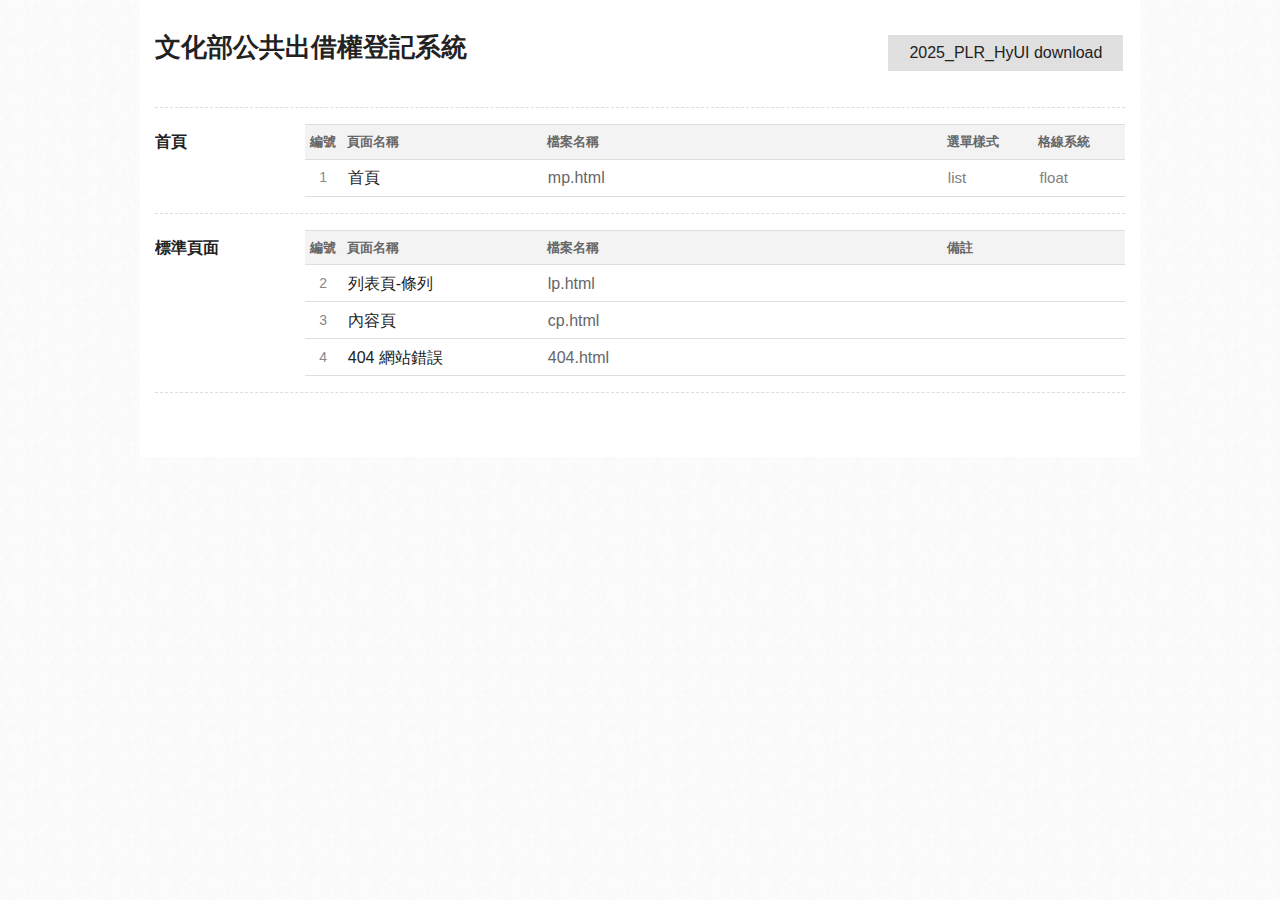
==== index.html @ 73ceef60 "feat:新增檔案" ====
<!DOCTYPE html>
<html lang="zh-Hant" class="no-js">

<head>
  <meta name="robots" content="noindex" />
  <!-- 使用 noindex 禁止 Google 搜尋建立索引，套版時請工程師刪掉這行 -->
  <meta charset="utf-8" />
  <meta http-equiv="X-UA-Compatible" content="IE=edge" />
  <meta name="viewport" content="width=device-width, initial-scale=1" />
  <title>文化部公共出借權登記系統</title>
  <!--[if lt IE 9]>
      <script src="js/html5shiv.js"></script>
      <script src="js/respond.min.js"></script>
    <![endif]-->
  <!-- mainJs -->
  <link rel="stylesheet" href="css/style.css" />
  <style>
    .demo_wrap {
      max-width: 1000px;
      margin: 0em auto 1em;
      padding: 15px 15px 3em;
      clear: both;
      background: #fff;
    }

    .demo_wrap h1 {
      display: block;
      margin: 0px auto;
      max-width: 360px;
      float: left;
      margin-right: 1em;
      line-height: 2rem;
      font-size: 1.6rem;
      margin-top: 1rem;
    }

    @media screen and (max-width: 545px) {
      .demo_wrap h1 {
        max-width: 100%;
        float: none;
        text-align: center;
      }
    }

    .demo_wrap h1 img {
      width: 300px;
    }

    .num {
      width: 12%;
    }

    body {
      counter-reset: num;
    }

    table {}

    table th {
      color: #555;
      font-size: 0.813rem;
      text-align: left;
      color: #666;
    }

    table td,
    table th {
      border-left: none;
      border-right: none;
      padding: 0.4em;
    }

    table td .gray {
      color: #808080;
      font-size: 0.938rem;
    }

    table td a {
      display: block;
    }

    table tr th:first-child {
      width: 30px;
    }

    table caption {
      text-align: left;
      font-weight: bold;
      font-size: 1.25em;
      padding: 0.5em 0;
      color: #ff5050;
    }

    tbody tr td:first-child:before {
      counter-increment: num;
      display: block;
      text-align: center;
      color: #888;
      font-size: 0.875rem;
      content: counters(num, '.') ' ';
    }

    tbody tr td:nth-child(2) {
      width: 200px;
    }

    tbody tr td:nth-child(3) {
      width: 400px;
    }

    .btnGrp {
      text-align: right;
    }

    @media screen and (max-width: 545px) {
      .btnGrp {
        text-align: center;
      }
    }

    .tableWrapper {
      display: flex;
      align-items: flex-start;
    }

    @media screen and (max-width: 545px) {
      .tableWrapper {
        flex-flow: row wrap;
      }

      .tableWrapper h2 {
        flex: 1 0 100%;
        margin-bottom: 1em;
      }
    }

    h2 {
      margin: 0.5em 0 0.25em;
      font-size: 1rem;
      line-height: 1.25em;
      white-space: nowrap;
    }

    .tableWrapper h2 {
      flex: 0 0 150px;
      padding-right: 1em;
    }

    hr {
      border-top: 1px dashed #ddd;
    }
  </style>
</head>

<body>
  <div class="demo_wrap">
    <h1>文化部公共出借權登記系統</h1>
    <div class="btnGrp">
      <a href="https://github.com/HywebU00/2025_PLR_HyUI" class="btn">2025_PLR_HyUI download</a>
    </div>
    <hr />
    <div class="tableWrapper">
      <h2>首頁</h2>
      <!-- hyUI 標準頁面 -->
      <table>
        <thead>
          <tr>
            <th class="num">編號</th>
            <th>頁面名稱</th>
            <th>檔案名稱</th>
            <th>選單樣式</th>
            <th>格線系統</th>
          </tr>
        </thead>
        <tbody>
          <tr>
            <td></td>
            <td>首頁</td>
            <!-- 連結放到a裡面就好 -->
            <td><a href="mp.html"></a></td>
            <td><span class="gray">list</span></td>
            <td><span class="gray">float</span></td>
          </tr>

        </tbody>
      </table>
    </div>
    <hr />
    <div class="tableWrapper">
      <h2>標準頁面</h2>
      <!-- hyUI 標準頁面 -->
      <table>
        <thead>
          <tr>
            <th class="num">編號</th>
            <th>頁面名稱</th>
            <th>檔案名稱</th>
            <th>備註</th>
          </tr>
        </thead>
        <tbody>
          <tr>
            <td></td>
            <td>列表頁-條列</td>
            <td><a href="lp.html"></a></td>
            <td></td>
          </tr>

          <tr>
            <td></td>
            <td>內容頁</td>
            <td><a href="cp.html"></a></td>
            <td></td>
          </tr>

          <tr>
            <td></td>
            <td>404 網站錯誤</td>
            <td><a href="404.html"></a></td>
            <td></td>
          </tr>
        </tbody>
      </table>
    </div>
    <hr />

  </div>
  <a href="javascript:;" class="scrollToTop" role="button">回頁首</a>
  <script>
    let aName = document.querySelectorAll('tbody a');
    aName.forEach((i) => {
      let Link = i.getAttribute('href');
      i.textContent = Link;
    });
  </script>
</body>

</html>
---- css/style.css ----
@import'../vendor/swiper/swiper-bundle.min.css';@import'../vendor/fancybox/fancybox.css';.breadcrumb ul li+li:before{content:" / ";display:inline-block;padding:0px 4px;margin:0px 5px 0px 5px;color:#ccc}.demoSection2 .container{clear:both;zoom:1}.demoSection2 .container:before,.demoSection2 .container:after{content:"";display:table}.demoSection2 .container:after{clear:both}img{max-width:100%}@layer webScss{html{font-family:sans-serif;-ms-text-size-adjust:100%;-webkit-text-size-adjust:100%}body{margin:0}article,aside,details,figcaption,figure,footer,header,hgroup,main,menu,nav,section,summary{display:block}audio,canvas,progress,video{display:inline-block;vertical-align:baseline}audio:not([controls]){display:none;height:0}[hidden],template{display:none}a{background-color:rgba(0,0,0,0)}a:active,a:hover{outline:0}abbr[title]{border-bottom:1px dotted}b,strong{font-weight:bold}dfn{font-style:italic}h1{font-size:2em;margin:.67em 0}mark{background:#ff0;color:#000}small{font-size:80%}sub,sup{font-size:75%;line-height:0;position:relative;vertical-align:baseline}sup{top:-0.5em}sub{bottom:-0.25em}img{border:0}svg:not(:root){overflow:hidden}figure{margin:1em 40px}hr{-webkit-box-sizing:content-box;box-sizing:content-box;height:0}pre{overflow:auto}code,kbd,pre,samp{font-family:monospace,monospace;font-size:1em}button,input,optgroup,select,textarea{color:inherit;font:inherit;margin:0}button{overflow:visible}button,select{text-transform:none}button,html input[type=button],input[type=reset],input[type=submit]{-webkit-appearance:button;cursor:pointer}button[disabled],html input[disabled]{cursor:default}button::-moz-focus-inner,input::-moz-focus-inner{border:0;padding:0}input{line-height:normal}input[type=checkbox],input[type=radio]{-webkit-box-sizing:border-box;box-sizing:border-box;padding:0}input[type=number]::-webkit-inner-spin-button,input[type=number]::-webkit-outer-spin-button{height:auto}input[type=search]{-webkit-appearance:textfield;-webkit-box-sizing:content-box;box-sizing:content-box}input[type=search]::-webkit-search-cancel-button,input[type=search]::-webkit-search-decoration{-webkit-appearance:none}fieldset{border:1px solid silver;margin:0 2px;padding:.35em .625em .75em}legend{border:0;padding:0}textarea{overflow:auto}optgroup{font-weight:bold}table{border-collapse:collapse;border-spacing:0}td,th{padding:0}.demoSection2{padding:0em 0 3em;text-align:center}.demoSection2 [class^=col]{border:1px solid #06c;background:#66b3ff;min-height:200px;color:#151515;text-align:center;line-height:200px;font-size:1.5em;font-weight:bold;-webkit-box-sizing:border-box;box-sizing:border-box}.demoSection2+.demoSection2{padding-top:2em}.demoSection2+.bg{background:#b3b3b3}.demoSection2.full .container{padding-left:0;padding-right:0;max-width:100% !important}.demoSection2 [class^=col]{border:2px solid #fff;background:#dedede}.col-12.full .container{max-width:100% !important}.col_6_6 .col{float:left;width:100%}@media(min-width: 768px){.col_6_6 .col{float:left;width:50%}}@media(min-width: 992px){.col_6_6 .col{float:left;width:50%}}@media(min-width: 1400px){.col_6_6 .col{float:left;width:50%}}.col_4_4_4 .col{float:left;width:100%}@media(min-width: 768px){.col_4_4_4 .col{float:left;width:33.3333333333%}}@media(min-width: 992px){.col_4_4_4 .col{float:left;width:33.3333333333%}}@media(min-width: 1400px){.col_4_4_4 .col{float:left;width:33.3333333333%}}.col_3_3_3_3 .col{float:left;width:100%}@media(min-width: 768px){.col_3_3_3_3 .col{float:left;width:50%}}@media(min-width: 992px){.col_3_3_3_3 .col{float:left;width:25%}}@media(min-width: 1400px){.col_3_3_3_3 .col{float:left;width:25%}}.col_8_4 .col{float:left;width:100%}@media(min-width: 768px){.col_8_4 .col{float:left;width:66.6666666667%}}@media(min-width: 992px){.col_8_4 .col{float:left;width:66.6666666667%}}@media(min-width: 1400px){.col_8_4 .col{float:left;width:66.6666666667%}}.col_8_4 .col:nth-of-type(2n){float:left;width:100%}@media(min-width: 768px){.col_8_4 .col:nth-of-type(2n){float:left;width:33.3333333333%}}@media(min-width: 992px){.col_8_4 .col:nth-of-type(2n){float:left;width:33.3333333333%}}@media(min-width: 1400px){.col_8_4 .col:nth-of-type(2n){float:left;width:33.3333333333%}}.col_4_8 .col{float:left;width:100%}@media(min-width: 768px){.col_4_8 .col{float:left;width:33.3333333333%}}@media(min-width: 992px){.col_4_8 .col{float:left;width:33.3333333333%}}@media(min-width: 1400px){.col_4_8 .col{float:left;width:33.3333333333%}}.col_4_8 .col:nth-of-type(2n){float:left;width:100%}@media(min-width: 768px){.col_4_8 .col:nth-of-type(2n){float:left;width:66.6666666667%}}@media(min-width: 992px){.col_4_8 .col:nth-of-type(2n){float:left;width:66.6666666667%}}@media(min-width: 1400px){.col_4_8 .col:nth-of-type(2n){float:left;width:66.6666666667%}}.col_2_2_2_2_2_2 .col{float:left;width:50%}@media(min-width: 768px){.col_2_2_2_2_2_2 .col{float:left;width:16.6666666667%}}@media(min-width: 992px){.col_2_2_2_2_2_2 .col{float:left;width:16.6666666667%}}@media(min-width: 1400px){.col_2_2_2_2_2_2 .col{float:left;width:16.6666666667%}}.cssName .news{float:left;width:100%}@media(min-width: 768px){.cssName .news{float:left;width:66.6666666667%}}@media(min-width: 992px){.cssName .news{float:left;width:66.6666666667%}}@media(min-width: 1400px){.cssName .news{float:left;width:66.6666666667%}}.cssName .video{float:left;width:100%}@media(min-width: 768px){.cssName .video{float:left;width:33.3333333333%}}@media(min-width: 992px){.cssName .video{float:left;width:33.3333333333%}}@media(min-width: 1400px){.cssName .video{float:left;width:33.3333333333%}}.col_3_6_3 .col{float:left;width:100%}@media(min-width: 768px){.col_3_6_3 .col{float:left;width:25%}}@media(min-width: 992px){.col_3_6_3 .col{float:left;width:25%}}@media(min-width: 1400px){.col_3_6_3 .col{float:left;width:25%}}.col_3_6_3 .col:nth-child(2){float:left;width:100%}@media(min-width: 768px){.col_3_6_3 .col:nth-child(2){float:left;width:50%}}@media(min-width: 992px){.col_3_6_3 .col:nth-child(2){float:left;width:50%}}@media(min-width: 1400px){.col_3_6_3 .col:nth-child(2){float:left;width:50%}}.col_5 .col{float:left;width:100%}@media(min-width: 768px){.col_5 .col{float:left;width:16.6666666667%}}@media(min-width: 992px){.col_5 .col{float:left;width:16.6666666667%}}@media(min-width: 1400px){.col_5 .col{float:left;width:16.6666666667%}}.col_5 .col:first-child{margin-left:0%}@media(min-width: 768px){.col_5 .col:first-child{margin-left:8.3333333333%}}@media(min-width: 992px){.col_5 .col:first-child{margin-left:8.3333333333%}}@media(min-width: 1400px){.col_5 .col:first-child{margin-left:8.3333333333%}}.mixEqual_2 .inner_4_8,.mixEqual_2 .flexSet,.flexSet{display:-webkit-box;display:-ms-flexbox;display:flex;-webkit-box-orient:horizontal;-webkit-box-direction:normal;-ms-flex-flow:row wrap;flex-flow:row wrap;-webkit-box-pack:justify;-ms-flex-pack:justify;justify-content:space-between}.demo .flexSet .col{background:#485b8a;color:#fff}.demo .flexEqual_3 .flexSet .col,.demo .flexEqual-5 .flexSet .col,.demo .flexEqual_7 .flexSet .col,.demo .flexEqual_9 .flexSet .col,.demo .flexEqual_11 .flexSet .col{background:#00b0c6}.flexSet .col{margin:4px 0}.flexSet .col p{color:rgba(255,255,255,.5)}.flexEqual_2 .flexSet .col{position:relative;min-height:1px;padding-left:15px;padding-right:15px;-webkit-box-sizing:border-box;box-sizing:border-box}@media(min-width: 320px){.flexEqual_2 .flexSet .col{-ms-flex-preferred-size:calc(100%/1 - 0px);flex-basis:calc(100%/1 - 0px);max-width:calc(100%/1 - 0px)}.flexEqual_2 .flexSet .col:last-child{margin-right:0}}@media(min-width: 768px){.flexEqual_2 .flexSet .col{-ms-flex-preferred-size:calc(100%/2 - 4px);flex-basis:calc(100%/2 - 4px);max-width:calc(100%/2 - 4px)}.flexEqual_2 .flexSet .col:last-child:nth-child(12n-1){margin-right:0}.flexEqual_2 .flexSet .col:last-child:nth-child(12n-2){margin-right:0}.flexEqual_2 .flexSet .col:last-child:nth-child(12n-3){margin-right:0}.flexEqual_2 .flexSet .col:last-child:nth-child(12n-4){margin-right:0}.flexEqual_2 .flexSet .col:last-child:nth-child(12n-5){margin-right:0}.flexEqual_2 .flexSet .col:last-child:nth-child(12n-6){margin-right:0}.flexEqual_2 .flexSet .col:last-child:nth-child(12n-7){margin-right:0}.flexEqual_2 .flexSet .col:last-child:nth-child(12n-8){margin-right:0}.flexEqual_2 .flexSet .col:last-child:nth-child(12n-9){margin-right:0}.flexEqual_2 .flexSet .col:last-child:nth-child(12n-10){margin-right:0}.flexEqual_2 .flexSet .col:last-child:nth-child(12n-11){margin-right:0}.flexEqual_2 .flexSet .col:last-child:nth-child(12n-12){margin-right:0}}@media(min-width: 992px){.flexEqual_2 .flexSet .col{-ms-flex-preferred-size:calc(100%/2 - 4px);flex-basis:calc(100%/2 - 4px);max-width:calc(100%/2 - 4px)}.flexEqual_2 .flexSet .col:last-child:nth-child(12n-1){margin-right:0}.flexEqual_2 .flexSet .col:last-child:nth-child(12n-2){margin-right:0}.flexEqual_2 .flexSet .col:last-child:nth-child(12n-3){margin-right:0}.flexEqual_2 .flexSet .col:last-child:nth-child(12n-4){margin-right:0}.flexEqual_2 .flexSet .col:last-child:nth-child(12n-5){margin-right:0}.flexEqual_2 .flexSet .col:last-child:nth-child(12n-6){margin-right:0}.flexEqual_2 .flexSet .col:last-child:nth-child(12n-7){margin-right:0}.flexEqual_2 .flexSet .col:last-child:nth-child(12n-8){margin-right:0}.flexEqual_2 .flexSet .col:last-child:nth-child(12n-9){margin-right:0}.flexEqual_2 .flexSet .col:last-child:nth-child(12n-10){margin-right:0}.flexEqual_2 .flexSet .col:last-child:nth-child(12n-11){margin-right:0}.flexEqual_2 .flexSet .col:last-child:nth-child(12n-12){margin-right:0}}@media(min-width: 1400px){.flexEqual_2 .flexSet .col{-ms-flex-preferred-size:calc(100%/2 - 4px);flex-basis:calc(100%/2 - 4px);max-width:calc(100%/2 - 4px)}.flexEqual_2 .flexSet .col:last-child:nth-child(12n-1){margin-right:0}.flexEqual_2 .flexSet .col:last-child:nth-child(12n-2){margin-right:0}.flexEqual_2 .flexSet .col:last-child:nth-child(12n-3){margin-right:0}.flexEqual_2 .flexSet .col:last-child:nth-child(12n-4){margin-right:0}.flexEqual_2 .flexSet .col:last-child:nth-child(12n-5){margin-right:0}.flexEqual_2 .flexSet .col:last-child:nth-child(12n-6){margin-right:0}.flexEqual_2 .flexSet .col:last-child:nth-child(12n-7){margin-right:0}.flexEqual_2 .flexSet .col:last-child:nth-child(12n-8){margin-right:0}.flexEqual_2 .flexSet .col:last-child:nth-child(12n-9){margin-right:0}.flexEqual_2 .flexSet .col:last-child:nth-child(12n-10){margin-right:0}.flexEqual_2 .flexSet .col:last-child:nth-child(12n-11){margin-right:0}.flexEqual_2 .flexSet .col:last-child:nth-child(12n-12){margin-right:0}}.flexEqual_2 .flexSet .thumbnail{margin-bottom:30px}@media(min-width: 320px){.flexEqual_2 .flexSet .thumbnail{-ms-flex-preferred-size:calc(100%/1 - 0px);flex-basis:calc(100%/1 - 0px);max-width:calc(100%/1 - 0px)}.flexEqual_2 .flexSet .thumbnail:last-child{margin-right:0}}@media(min-width: 768px){.flexEqual_2 .flexSet .thumbnail{-ms-flex-preferred-size:calc(100%/2 - 4px);flex-basis:calc(100%/2 - 4px);max-width:calc(100%/2 - 4px)}.flexEqual_2 .flexSet .thumbnail:last-child:nth-child(12n-1){margin-right:0}.flexEqual_2 .flexSet .thumbnail:last-child:nth-child(12n-2){margin-right:0}.flexEqual_2 .flexSet .thumbnail:last-child:nth-child(12n-3){margin-right:0}.flexEqual_2 .flexSet .thumbnail:last-child:nth-child(12n-4){margin-right:0}.flexEqual_2 .flexSet .thumbnail:last-child:nth-child(12n-5){margin-right:0}.flexEqual_2 .flexSet .thumbnail:last-child:nth-child(12n-6){margin-right:0}.flexEqual_2 .flexSet .thumbnail:last-child:nth-child(12n-7){margin-right:0}.flexEqual_2 .flexSet .thumbnail:last-child:nth-child(12n-8){margin-right:0}.flexEqual_2 .flexSet .thumbnail:last-child:nth-child(12n-9){margin-right:0}.flexEqual_2 .flexSet .thumbnail:last-child:nth-child(12n-10){margin-right:0}.flexEqual_2 .flexSet .thumbnail:last-child:nth-child(12n-11){margin-right:0}.flexEqual_2 .flexSet .thumbnail:last-child:nth-child(12n-12){margin-right:0}}@media(min-width: 992px){.flexEqual_2 .flexSet .thumbnail{-ms-flex-preferred-size:calc(100%/2 - 4px);flex-basis:calc(100%/2 - 4px);max-width:calc(100%/2 - 4px)}.flexEqual_2 .flexSet .thumbnail:last-child:nth-child(12n-1){margin-right:0}.flexEqual_2 .flexSet .thumbnail:last-child:nth-child(12n-2){margin-right:0}.flexEqual_2 .flexSet .thumbnail:last-child:nth-child(12n-3){margin-right:0}.flexEqual_2 .flexSet .thumbnail:last-child:nth-child(12n-4){margin-right:0}.flexEqual_2 .flexSet .thumbnail:last-child:nth-child(12n-5){margin-right:0}.flexEqual_2 .flexSet .thumbnail:last-child:nth-child(12n-6){margin-right:0}.flexEqual_2 .flexSet .thumbnail:last-child:nth-child(12n-7){margin-right:0}.flexEqual_2 .flexSet .thumbnail:last-child:nth-child(12n-8){margin-right:0}.flexEqual_2 .flexSet .thumbnail:last-child:nth-child(12n-9){margin-right:0}.flexEqual_2 .flexSet .thumbnail:last-child:nth-child(12n-10){margin-right:0}.flexEqual_2 .flexSet .thumbnail:last-child:nth-child(12n-11){margin-right:0}.flexEqual_2 .flexSet .thumbnail:last-child:nth-child(12n-12){margin-right:0}}@media(min-width: 1400px){.flexEqual_2 .flexSet .thumbnail{-ms-flex-preferred-size:calc(100%/2 - 4px);flex-basis:calc(100%/2 - 4px);max-width:calc(100%/2 - 4px)}.flexEqual_2 .flexSet .thumbnail:last-child:nth-child(12n-1){margin-right:0}.flexEqual_2 .flexSet .thumbnail:last-child:nth-child(12n-2){margin-right:0}.flexEqual_2 .flexSet .thumbnail:last-child:nth-child(12n-3){margin-right:0}.flexEqual_2 .flexSet .thumbnail:last-child:nth-child(12n-4){margin-right:0}.flexEqual_2 .flexSet .thumbnail:last-child:nth-child(12n-5){margin-right:0}.flexEqual_2 .flexSet .thumbnail:last-child:nth-child(12n-6){margin-right:0}.flexEqual_2 .flexSet .thumbnail:last-child:nth-child(12n-7){margin-right:0}.flexEqual_2 .flexSet .thumbnail:last-child:nth-child(12n-8){margin-right:0}.flexEqual_2 .flexSet .thumbnail:last-child:nth-child(12n-9){margin-right:0}.flexEqual_2 .flexSet .thumbnail:last-child:nth-child(12n-10){margin-right:0}.flexEqual_2 .flexSet .thumbnail:last-child:nth-child(12n-11){margin-right:0}.flexEqual_2 .flexSet .thumbnail:last-child:nth-child(12n-12){margin-right:0}}@media screen and (max-width: 767px){.flexEqual_2 .flexSet .thumbnail{-webkit-box-pack:center;-ms-flex-pack:center;justify-content:center}}.flexEqual_3 .flexSet .col{position:relative;min-height:1px;padding-left:15px;padding-right:15px;-webkit-box-sizing:border-box;box-sizing:border-box}@media(min-width: 320px){.flexEqual_3 .flexSet .col{-ms-flex-preferred-size:calc(100%/1 - 0px);flex-basis:calc(100%/1 - 0px);max-width:calc(100%/1 - 0px)}.flexEqual_3 .flexSet .col:last-child{margin-right:0}}@media(min-width: 768px){.flexEqual_3 .flexSet .col{-ms-flex-preferred-size:calc(100%/2 - 4px);flex-basis:calc(100%/2 - 4px);max-width:calc(100%/2 - 4px)}.flexEqual_3 .flexSet .col:last-child:nth-child(12n-1){margin-right:0}.flexEqual_3 .flexSet .col:last-child:nth-child(12n-2){margin-right:0}.flexEqual_3 .flexSet .col:last-child:nth-child(12n-3){margin-right:0}.flexEqual_3 .flexSet .col:last-child:nth-child(12n-4){margin-right:0}.flexEqual_3 .flexSet .col:last-child:nth-child(12n-5){margin-right:0}.flexEqual_3 .flexSet .col:last-child:nth-child(12n-6){margin-right:0}.flexEqual_3 .flexSet .col:last-child:nth-child(12n-7){margin-right:0}.flexEqual_3 .flexSet .col:last-child:nth-child(12n-8){margin-right:0}.flexEqual_3 .flexSet .col:last-child:nth-child(12n-9){margin-right:0}.flexEqual_3 .flexSet .col:last-child:nth-child(12n-10){margin-right:0}.flexEqual_3 .flexSet .col:last-child:nth-child(12n-11){margin-right:0}.flexEqual_3 .flexSet .col:last-child:nth-child(12n-12){margin-right:0}}@media(min-width: 992px){.flexEqual_3 .flexSet .col{-ms-flex-preferred-size:calc(100%/3 - 4px);flex-basis:calc(100%/3 - 4px);max-width:calc(100%/3 - 4px)}.flexEqual_3 .flexSet .col:last-child:nth-child(3n){margin-right:0}.flexEqual_3 .flexSet .col:last-child:nth-child(3n-1){margin-right:calc((100%/3 - 4px)*1 + 4px*3*1/(3 - 1))}.flexEqual_3 .flexSet .col:last-child:nth-child(3n){margin-right:0}.flexEqual_3 .flexSet .col:last-child:nth-child(3n-2){margin-right:calc((100%/3 - 4px)*2 + 4px*3*2/(3 - 1))}}@media(min-width: 1400px){.flexEqual_3 .flexSet .col{-ms-flex-preferred-size:calc(100%/3 - 4px);flex-basis:calc(100%/3 - 4px);max-width:calc(100%/3 - 4px)}.flexEqual_3 .flexSet .col:last-child:nth-child(3n){margin-right:0}.flexEqual_3 .flexSet .col:last-child:nth-child(3n-1){margin-right:calc((100%/3 - 4px)*1 + 4px*3*1/(3 - 1))}.flexEqual_3 .flexSet .col:last-child:nth-child(3n){margin-right:0}.flexEqual_3 .flexSet .col:last-child:nth-child(3n-2){margin-right:calc((100%/3 - 4px)*2 + 4px*3*2/(3 - 1))}}.flexEqual_3 .flexSet .thumbnail{margin-bottom:30px}@media(min-width: 320px){.flexEqual_3 .flexSet .thumbnail{-ms-flex-preferred-size:calc(100%/1 - 0px);flex-basis:calc(100%/1 - 0px);max-width:calc(100%/1 - 0px)}.flexEqual_3 .flexSet .thumbnail:last-child{margin-right:0}}@media(min-width: 768px){.flexEqual_3 .flexSet .thumbnail{-ms-flex-preferred-size:calc(100%/2 - 4px);flex-basis:calc(100%/2 - 4px);max-width:calc(100%/2 - 4px)}.flexEqual_3 .flexSet .thumbnail:last-child:nth-child(12n-1){margin-right:0}.flexEqual_3 .flexSet .thumbnail:last-child:nth-child(12n-2){margin-right:0}.flexEqual_3 .flexSet .thumbnail:last-child:nth-child(12n-3){margin-right:0}.flexEqual_3 .flexSet .thumbnail:last-child:nth-child(12n-4){margin-right:0}.flexEqual_3 .flexSet .thumbnail:last-child:nth-child(12n-5){margin-right:0}.flexEqual_3 .flexSet .thumbnail:last-child:nth-child(12n-6){margin-right:0}.flexEqual_3 .flexSet .thumbnail:last-child:nth-child(12n-7){margin-right:0}.flexEqual_3 .flexSet .thumbnail:last-child:nth-child(12n-8){margin-right:0}.flexEqual_3 .flexSet .thumbnail:last-child:nth-child(12n-9){margin-right:0}.flexEqual_3 .flexSet .thumbnail:last-child:nth-child(12n-10){margin-right:0}.flexEqual_3 .flexSet .thumbnail:last-child:nth-child(12n-11){margin-right:0}.flexEqual_3 .flexSet .thumbnail:last-child:nth-child(12n-12){margin-right:0}}@media(min-width: 992px){.flexEqual_3 .flexSet .thumbnail{-ms-flex-preferred-size:calc(100%/3 - 4px);flex-basis:calc(100%/3 - 4px);max-width:calc(100%/3 - 4px)}.flexEqual_3 .flexSet .thumbnail:last-child:nth-child(3n){margin-right:0}.flexEqual_3 .flexSet .thumbnail:last-child:nth-child(3n-1){margin-right:calc((100%/3 - 4px)*1 + 4px*3*1/(3 - 1))}.flexEqual_3 .flexSet .thumbnail:last-child:nth-child(3n){margin-right:0}.flexEqual_3 .flexSet .thumbnail:last-child:nth-child(3n-2){margin-right:calc((100%/3 - 4px)*2 + 4px*3*2/(3 - 1))}}@media(min-width: 1400px){.flexEqual_3 .flexSet .thumbnail{-ms-flex-preferred-size:calc(100%/3 - 4px);flex-basis:calc(100%/3 - 4px);max-width:calc(100%/3 - 4px)}.flexEqual_3 .flexSet .thumbnail:last-child:nth-child(3n){margin-right:0}.flexEqual_3 .flexSet .thumbnail:last-child:nth-child(3n-1){margin-right:calc((100%/3 - 4px)*1 + 4px*3*1/(3 - 1))}.flexEqual_3 .flexSet .thumbnail:last-child:nth-child(3n){margin-right:0}.flexEqual_3 .flexSet .thumbnail:last-child:nth-child(3n-2){margin-right:calc((100%/3 - 4px)*2 + 4px*3*2/(3 - 1))}}@media screen and (max-width: 767px){.flexEqual_3 .flexSet .thumbnail{-webkit-box-pack:center;-ms-flex-pack:center;justify-content:center}}.flexEqual_4 .flexSet .col{position:relative;min-height:1px;padding-left:15px;padding-right:15px;-webkit-box-sizing:border-box;box-sizing:border-box}@media(min-width: 320px){.flexEqual_4 .flexSet .col{-ms-flex-preferred-size:calc(100%/1 - 0px);flex-basis:calc(100%/1 - 0px);max-width:calc(100%/1 - 0px)}.flexEqual_4 .flexSet .col:last-child{margin-right:0}}@media(min-width: 768px){.flexEqual_4 .flexSet .col{-ms-flex-preferred-size:calc(100%/2 - 4px);flex-basis:calc(100%/2 - 4px);max-width:calc(100%/2 - 4px)}.flexEqual_4 .flexSet .col:last-child:nth-child(12n-1){margin-right:0}.flexEqual_4 .flexSet .col:last-child:nth-child(12n-2){margin-right:0}.flexEqual_4 .flexSet .col:last-child:nth-child(12n-3){margin-right:0}.flexEqual_4 .flexSet .col:last-child:nth-child(12n-4){margin-right:0}.flexEqual_4 .flexSet .col:last-child:nth-child(12n-5){margin-right:0}.flexEqual_4 .flexSet .col:last-child:nth-child(12n-6){margin-right:0}.flexEqual_4 .flexSet .col:last-child:nth-child(12n-7){margin-right:0}.flexEqual_4 .flexSet .col:last-child:nth-child(12n-8){margin-right:0}.flexEqual_4 .flexSet .col:last-child:nth-child(12n-9){margin-right:0}.flexEqual_4 .flexSet .col:last-child:nth-child(12n-10){margin-right:0}.flexEqual_4 .flexSet .col:last-child:nth-child(12n-11){margin-right:0}.flexEqual_4 .flexSet .col:last-child:nth-child(12n-12){margin-right:0}}@media(min-width: 992px){.flexEqual_4 .flexSet .col{-ms-flex-preferred-size:calc(100%/4 - 4px);flex-basis:calc(100%/4 - 4px);max-width:calc(100%/4 - 4px)}.flexEqual_4 .flexSet .col:last-child:nth-child(4n){margin-right:0}.flexEqual_4 .flexSet .col:last-child:nth-child(4n-1){margin-right:calc((100%/4 - 4px)*1 + 4px*4*1/(4 - 1))}.flexEqual_4 .flexSet .col:last-child:nth-child(4n){margin-right:0}.flexEqual_4 .flexSet .col:last-child:nth-child(4n-2){margin-right:calc((100%/4 - 4px)*2 + 4px*4*2/(4 - 1))}.flexEqual_4 .flexSet .col:last-child:nth-child(4n){margin-right:0}.flexEqual_4 .flexSet .col:last-child:nth-child(4n-3){margin-right:calc((100%/4 - 4px)*3 + 4px*4*3/(4 - 1))}}@media(min-width: 1400px){.flexEqual_4 .flexSet .col{-ms-flex-preferred-size:calc(100%/4 - 4px);flex-basis:calc(100%/4 - 4px);max-width:calc(100%/4 - 4px)}.flexEqual_4 .flexSet .col:last-child:nth-child(4n){margin-right:0}.flexEqual_4 .flexSet .col:last-child:nth-child(4n-1){margin-right:calc((100%/4 - 4px)*1 + 4px*4*1/(4 - 1))}.flexEqual_4 .flexSet .col:last-child:nth-child(4n){margin-right:0}.flexEqual_4 .flexSet .col:last-child:nth-child(4n-2){margin-right:calc((100%/4 - 4px)*2 + 4px*4*2/(4 - 1))}.flexEqual_4 .flexSet .col:last-child:nth-child(4n){margin-right:0}.flexEqual_4 .flexSet .col:last-child:nth-child(4n-3){margin-right:calc((100%/4 - 4px)*3 + 4px*4*3/(4 - 1))}}.flexEqual_4 .flexSet .thumbnail{margin-bottom:30px}@media(min-width: 320px){.flexEqual_4 .flexSet .thumbnail{-ms-flex-preferred-size:calc(100%/1 - 0px);flex-basis:calc(100%/1 - 0px);max-width:calc(100%/1 - 0px)}.flexEqual_4 .flexSet .thumbnail:last-child{margin-right:0}}@media(min-width: 768px){.flexEqual_4 .flexSet .thumbnail{-ms-flex-preferred-size:calc(100%/2 - 4px);flex-basis:calc(100%/2 - 4px);max-width:calc(100%/2 - 4px)}.flexEqual_4 .flexSet .thumbnail:last-child:nth-child(12n-1){margin-right:0}.flexEqual_4 .flexSet .thumbnail:last-child:nth-child(12n-2){margin-right:0}.flexEqual_4 .flexSet .thumbnail:last-child:nth-child(12n-3){margin-right:0}.flexEqual_4 .flexSet .thumbnail:last-child:nth-child(12n-4){margin-right:0}.flexEqual_4 .flexSet .thumbnail:last-child:nth-child(12n-5){margin-right:0}.flexEqual_4 .flexSet .thumbnail:last-child:nth-child(12n-6){margin-right:0}.flexEqual_4 .flexSet .thumbnail:last-child:nth-child(12n-7){margin-right:0}.flexEqual_4 .flexSet .thumbnail:last-child:nth-child(12n-8){margin-right:0}.flexEqual_4 .flexSet .thumbnail:last-child:nth-child(12n-9){margin-right:0}.flexEqual_4 .flexSet .thumbnail:last-child:nth-child(12n-10){margin-right:0}.flexEqual_4 .flexSet .thumbnail:last-child:nth-child(12n-11){margin-right:0}.flexEqual_4 .flexSet .thumbnail:last-child:nth-child(12n-12){margin-right:0}}@media(min-width: 992px){.flexEqual_4 .flexSet .thumbnail{-ms-flex-preferred-size:calc(100%/4 - 4px);flex-basis:calc(100%/4 - 4px);max-width:calc(100%/4 - 4px)}.flexEqual_4 .flexSet .thumbnail:last-child:nth-child(4n){margin-right:0}.flexEqual_4 .flexSet .thumbnail:last-child:nth-child(4n-1){margin-right:calc((100%/4 - 4px)*1 + 4px*4*1/(4 - 1))}.flexEqual_4 .flexSet .thumbnail:last-child:nth-child(4n){margin-right:0}.flexEqual_4 .flexSet .thumbnail:last-child:nth-child(4n-2){margin-right:calc((100%/4 - 4px)*2 + 4px*4*2/(4 - 1))}.flexEqual_4 .flexSet .thumbnail:last-child:nth-child(4n){margin-right:0}.flexEqual_4 .flexSet .thumbnail:last-child:nth-child(4n-3){margin-right:calc((100%/4 - 4px)*3 + 4px*4*3/(4 - 1))}}@media(min-width: 1400px){.flexEqual_4 .flexSet .thumbnail{-ms-flex-preferred-size:calc(100%/4 - 4px);flex-basis:calc(100%/4 - 4px);max-width:calc(100%/4 - 4px)}.flexEqual_4 .flexSet .thumbnail:last-child:nth-child(4n){margin-right:0}.flexEqual_4 .flexSet .thumbnail:last-child:nth-child(4n-1){margin-right:calc((100%/4 - 4px)*1 + 4px*4*1/(4 - 1))}.flexEqual_4 .flexSet .thumbnail:last-child:nth-child(4n){margin-right:0}.flexEqual_4 .flexSet .thumbnail:last-child:nth-child(4n-2){margin-right:calc((100%/4 - 4px)*2 + 4px*4*2/(4 - 1))}.flexEqual_4 .flexSet .thumbnail:last-child:nth-child(4n){margin-right:0}.flexEqual_4 .flexSet .thumbnail:last-child:nth-child(4n-3){margin-right:calc((100%/4 - 4px)*3 + 4px*4*3/(4 - 1))}}@media screen and (max-width: 767px){.flexEqual_4 .flexSet .thumbnail{-webkit-box-pack:center;-ms-flex-pack:center;justify-content:center}}.flexEqual_5 .flexSet .col{position:relative;min-height:1px;padding-left:15px;padding-right:15px;-webkit-box-sizing:border-box;box-sizing:border-box}@media(min-width: 320px){.flexEqual_5 .flexSet .col{-ms-flex-preferred-size:calc(100%/1 - 0px);flex-basis:calc(100%/1 - 0px);max-width:calc(100%/1 - 0px)}.flexEqual_5 .flexSet .col:last-child{margin-right:0}}@media(min-width: 768px){.flexEqual_5 .flexSet .col{-ms-flex-preferred-size:calc(100%/2 - 4px);flex-basis:calc(100%/2 - 4px);max-width:calc(100%/2 - 4px)}.flexEqual_5 .flexSet .col:last-child:nth-child(12n-1){margin-right:0}.flexEqual_5 .flexSet .col:last-child:nth-child(12n-2){margin-right:0}.flexEqual_5 .flexSet .col:last-child:nth-child(12n-3){margin-right:0}.flexEqual_5 .flexSet .col:last-child:nth-child(12n-4){margin-right:0}.flexEqual_5 .flexSet .col:last-child:nth-child(12n-5){margin-right:0}.flexEqual_5 .flexSet .col:last-child:nth-child(12n-6){margin-right:0}.flexEqual_5 .flexSet .col:last-child:nth-child(12n-7){margin-right:0}.flexEqual_5 .flexSet .col:last-child:nth-child(12n-8){margin-right:0}.flexEqual_5 .flexSet .col:last-child:nth-child(12n-9){margin-right:0}.flexEqual_5 .flexSet .col:last-child:nth-child(12n-10){margin-right:0}.flexEqual_5 .flexSet .col:last-child:nth-child(12n-11){margin-right:0}.flexEqual_5 .flexSet .col:last-child:nth-child(12n-12){margin-right:0}}@media(min-width: 992px){.flexEqual_5 .flexSet .col{-ms-flex-preferred-size:calc(100%/4 - 4px);flex-basis:calc(100%/4 - 4px);max-width:calc(100%/4 - 4px)}.flexEqual_5 .flexSet .col:last-child:nth-child(4n){margin-right:0}.flexEqual_5 .flexSet .col:last-child:nth-child(4n-1){margin-right:calc((100%/4 - 4px)*1 + 4px*4*1/(4 - 1))}.flexEqual_5 .flexSet .col:last-child:nth-child(4n){margin-right:0}.flexEqual_5 .flexSet .col:last-child:nth-child(4n-2){margin-right:calc((100%/4 - 4px)*2 + 4px*4*2/(4 - 1))}.flexEqual_5 .flexSet .col:last-child:nth-child(4n){margin-right:0}.flexEqual_5 .flexSet .col:last-child:nth-child(4n-3){margin-right:calc((100%/4 - 4px)*3 + 4px*4*3/(4 - 1))}}@media(min-width: 1400px){.flexEqual_5 .flexSet .col{-ms-flex-preferred-size:calc(100%/5 - 4px);flex-basis:calc(100%/5 - 4px);max-width:calc(100%/5 - 4px)}.flexEqual_5 .flexSet .col:last-child:nth-child(5n){margin-right:0}.flexEqual_5 .flexSet .col:last-child:nth-child(5n-1){margin-right:calc((100%/5 - 4px)*1 + 4px*5*1/(5 - 1))}.flexEqual_5 .flexSet .col:last-child:nth-child(5n){margin-right:0}.flexEqual_5 .flexSet .col:last-child:nth-child(5n-2){margin-right:calc((100%/5 - 4px)*2 + 4px*5*2/(5 - 1))}.flexEqual_5 .flexSet .col:last-child:nth-child(5n){margin-right:0}.flexEqual_5 .flexSet .col:last-child:nth-child(5n-3){margin-right:calc((100%/5 - 4px)*3 + 4px*5*3/(5 - 1))}.flexEqual_5 .flexSet .col:last-child:nth-child(5n){margin-right:0}.flexEqual_5 .flexSet .col:last-child:nth-child(5n-4){margin-right:calc((100%/5 - 4px)*4 + 4px*5*4/(5 - 1))}}.flexEqual_5 .flexSet .thumbnail{margin-bottom:30px}@media(min-width: 320px){.flexEqual_5 .flexSet .thumbnail{-ms-flex-preferred-size:calc(100%/1 - 0px);flex-basis:calc(100%/1 - 0px);max-width:calc(100%/1 - 0px)}.flexEqual_5 .flexSet .thumbnail:last-child{margin-right:0}}@media(min-width: 768px){.flexEqual_5 .flexSet .thumbnail{-ms-flex-preferred-size:calc(100%/2 - 4px);flex-basis:calc(100%/2 - 4px);max-width:calc(100%/2 - 4px)}.flexEqual_5 .flexSet .thumbnail:last-child:nth-child(12n-1){margin-right:0}.flexEqual_5 .flexSet .thumbnail:last-child:nth-child(12n-2){margin-right:0}.flexEqual_5 .flexSet .thumbnail:last-child:nth-child(12n-3){margin-right:0}.flexEqual_5 .flexSet .thumbnail:last-child:nth-child(12n-4){margin-right:0}.flexEqual_5 .flexSet .thumbnail:last-child:nth-child(12n-5){margin-right:0}.flexEqual_5 .flexSet .thumbnail:last-child:nth-child(12n-6){margin-right:0}.flexEqual_5 .flexSet .thumbnail:last-child:nth-child(12n-7){margin-right:0}.flexEqual_5 .flexSet .thumbnail:last-child:nth-child(12n-8){margin-right:0}.flexEqual_5 .flexSet .thumbnail:last-child:nth-child(12n-9){margin-right:0}.flexEqual_5 .flexSet .thumbnail:last-child:nth-child(12n-10){margin-right:0}.flexEqual_5 .flexSet .thumbnail:last-child:nth-child(12n-11){margin-right:0}.flexEqual_5 .flexSet .thumbnail:last-child:nth-child(12n-12){margin-right:0}}@media(min-width: 992px){.flexEqual_5 .flexSet .thumbnail{-ms-flex-preferred-size:calc(100%/4 - 4px);flex-basis:calc(100%/4 - 4px);max-width:calc(100%/4 - 4px)}.flexEqual_5 .flexSet .thumbnail:last-child:nth-child(4n){margin-right:0}.flexEqual_5 .flexSet .thumbnail:last-child:nth-child(4n-1){margin-right:calc((100%/4 - 4px)*1 + 4px*4*1/(4 - 1))}.flexEqual_5 .flexSet .thumbnail:last-child:nth-child(4n){margin-right:0}.flexEqual_5 .flexSet .thumbnail:last-child:nth-child(4n-2){margin-right:calc((100%/4 - 4px)*2 + 4px*4*2/(4 - 1))}.flexEqual_5 .flexSet .thumbnail:last-child:nth-child(4n){margin-right:0}.flexEqual_5 .flexSet .thumbnail:last-child:nth-child(4n-3){margin-right:calc((100%/4 - 4px)*3 + 4px*4*3/(4 - 1))}}@media(min-width: 1400px){.flexEqual_5 .flexSet .thumbnail{-ms-flex-preferred-size:calc(100%/5 - 4px);flex-basis:calc(100%/5 - 4px);max-width:calc(100%/5 - 4px)}.flexEqual_5 .flexSet .thumbnail:last-child:nth-child(5n){margin-right:0}.flexEqual_5 .flexSet .thumbnail:last-child:nth-child(5n-1){margin-right:calc((100%/5 - 4px)*1 + 4px*5*1/(5 - 1))}.flexEqual_5 .flexSet .thumbnail:last-child:nth-child(5n){margin-right:0}.flexEqual_5 .flexSet .thumbnail:last-child:nth-child(5n-2){margin-right:calc((100%/5 - 4px)*2 + 4px*5*2/(5 - 1))}.flexEqual_5 .flexSet .thumbnail:last-child:nth-child(5n){margin-right:0}.flexEqual_5 .flexSet .thumbnail:last-child:nth-child(5n-3){margin-right:calc((100%/5 - 4px)*3 + 4px*5*3/(5 - 1))}.flexEqual_5 .flexSet .thumbnail:last-child:nth-child(5n){margin-right:0}.flexEqual_5 .flexSet .thumbnail:last-child:nth-child(5n-4){margin-right:calc((100%/5 - 4px)*4 + 4px*5*4/(5 - 1))}}@media screen and (max-width: 767px){.flexEqual_5 .flexSet .thumbnail{-webkit-box-pack:center;-ms-flex-pack:center;justify-content:center}}.full .container{padding:0;max-width:100%}.flex_3_6_3 .col{position:relative;min-height:1px;padding-left:15px;padding-right:15px;-webkit-box-sizing:border-box;box-sizing:border-box}@media(min-width: 320px){.flex_3_6_3 .col{-ms-flex-preferred-size:calc(8.3333333333%*12 - 0px);flex-basis:calc(8.3333333333%*12 - 0px);max-width:calc(8.3333333333%*12 - 0px)}}@media(min-width: 768px){.flex_3_6_3 .col{-ms-flex-preferred-size:calc(8.3333333333%*12 - 4px);flex-basis:calc(8.3333333333%*12 - 4px);max-width:calc(8.3333333333%*12 - 4px)}}@media(min-width: 992px){.flex_3_6_3 .col{-ms-flex-preferred-size:calc(8.3333333333%*3 - 4px);flex-basis:calc(8.3333333333%*3 - 4px);max-width:calc(8.3333333333%*3 - 4px)}}@media(min-width: 1400px){.flex_3_6_3 .col{-ms-flex-preferred-size:calc(8.3333333333%*3 - 4px);flex-basis:calc(8.3333333333%*3 - 4px);max-width:calc(8.3333333333%*3 - 4px)}}@media(min-width: 320px){.flex_3_6_3 .col:nth-child(2){-ms-flex-preferred-size:calc(8.3333333333%*12 - 0px);flex-basis:calc(8.3333333333%*12 - 0px);max-width:calc(8.3333333333%*12 - 0px)}}@media(min-width: 768px){.flex_3_6_3 .col:nth-child(2){-ms-flex-preferred-size:calc(8.3333333333%*12 - 4px);flex-basis:calc(8.3333333333%*12 - 4px);max-width:calc(8.3333333333%*12 - 4px)}}@media(min-width: 992px){.flex_3_6_3 .col:nth-child(2){-ms-flex-preferred-size:calc(8.3333333333%*6 - 4px);flex-basis:calc(8.3333333333%*6 - 4px);max-width:calc(8.3333333333%*6 - 4px)}}@media(min-width: 1400px){.flex_3_6_3 .col:nth-child(2){-ms-flex-preferred-size:calc(8.3333333333%*6 - 4px);flex-basis:calc(8.3333333333%*6 - 4px);max-width:calc(8.3333333333%*6 - 4px)}}.flex_8_4 .col{position:relative;min-height:1px;padding-left:15px;padding-right:15px;-webkit-box-sizing:border-box;box-sizing:border-box}@media(min-width: 320px){.flex_8_4 .col{-ms-flex-preferred-size:calc(8.3333333333%*12 - 0px);flex-basis:calc(8.3333333333%*12 - 0px);max-width:calc(8.3333333333%*12 - 0px)}}@media(min-width: 768px){.flex_8_4 .col{-ms-flex-preferred-size:calc(8.3333333333%*6 - 4px);flex-basis:calc(8.3333333333%*6 - 4px);max-width:calc(8.3333333333%*6 - 4px)}}@media(min-width: 992px){.flex_8_4 .col{-ms-flex-preferred-size:calc(8.3333333333%*8 - 4px);flex-basis:calc(8.3333333333%*8 - 4px);max-width:calc(8.3333333333%*8 - 4px)}}@media(min-width: 1400px){.flex_8_4 .col{-ms-flex-preferred-size:calc(8.3333333333%*8 - 4px);flex-basis:calc(8.3333333333%*8 - 4px);max-width:calc(8.3333333333%*8 - 4px)}}@media(min-width: 320px){.flex_8_4 .col:nth-child(2){-ms-flex-preferred-size:calc(8.3333333333%*12 - 0px);flex-basis:calc(8.3333333333%*12 - 0px);max-width:calc(8.3333333333%*12 - 0px)}}@media(min-width: 768px){.flex_8_4 .col:nth-child(2){-ms-flex-preferred-size:calc(8.3333333333%*6 - 4px);flex-basis:calc(8.3333333333%*6 - 4px);max-width:calc(8.3333333333%*6 - 4px)}}@media(min-width: 992px){.flex_8_4 .col:nth-child(2){-ms-flex-preferred-size:calc(8.3333333333%*4 - 4px);flex-basis:calc(8.3333333333%*4 - 4px);max-width:calc(8.3333333333%*4 - 4px)}}@media(min-width: 1400px){.flex_8_4 .col:nth-child(2){-ms-flex-preferred-size:calc(8.3333333333%*4 - 4px);flex-basis:calc(8.3333333333%*4 - 4px);max-width:calc(8.3333333333%*4 - 4px)}}.flex_4_8 .col{position:relative;min-height:1px;padding-left:15px;padding-right:15px;-webkit-box-sizing:border-box;box-sizing:border-box}@media(min-width: 320px){.flex_4_8 .col{-ms-flex-preferred-size:calc(8.3333333333%*12 - 0px);flex-basis:calc(8.3333333333%*12 - 0px);max-width:calc(8.3333333333%*12 - 0px)}}@media(min-width: 768px){.flex_4_8 .col{-ms-flex-preferred-size:calc(8.3333333333%*6 - 4px);flex-basis:calc(8.3333333333%*6 - 4px);max-width:calc(8.3333333333%*6 - 4px)}}@media(min-width: 992px){.flex_4_8 .col{-ms-flex-preferred-size:calc(8.3333333333%*4 - 4px);flex-basis:calc(8.3333333333%*4 - 4px);max-width:calc(8.3333333333%*4 - 4px)}}@media(min-width: 1400px){.flex_4_8 .col{-ms-flex-preferred-size:calc(8.3333333333%*4 - 4px);flex-basis:calc(8.3333333333%*4 - 4px);max-width:calc(8.3333333333%*4 - 4px)}}@media(min-width: 320px){.flex_4_8 .col:nth-child(2){-ms-flex-preferred-size:calc(8.3333333333%*12 - 0px);flex-basis:calc(8.3333333333%*12 - 0px);max-width:calc(8.3333333333%*12 - 0px)}}@media(min-width: 768px){.flex_4_8 .col:nth-child(2){-ms-flex-preferred-size:calc(8.3333333333%*6 - 4px);flex-basis:calc(8.3333333333%*6 - 4px);max-width:calc(8.3333333333%*6 - 4px)}}@media(min-width: 992px){.flex_4_8 .col:nth-child(2){-ms-flex-preferred-size:calc(8.3333333333%*8 - 4px);flex-basis:calc(8.3333333333%*8 - 4px);max-width:calc(8.3333333333%*8 - 4px)}}@media(min-width: 1400px){.flex_4_8 .col:nth-child(2){-ms-flex-preferred-size:calc(8.3333333333%*8 - 4px);flex-basis:calc(8.3333333333%*8 - 4px);max-width:calc(8.3333333333%*8 - 4px)}}.mixEqual_2 .flexSet .col{padding:1em}@media(min-width: 320px){.mixEqual_2 .flexSet .col{-ms-flex-preferred-size:calc(100%/1 - 0px);flex-basis:calc(100%/1 - 0px);max-width:calc(100%/1 - 0px)}.mixEqual_2 .flexSet .col:last-child{margin-right:0}}@media(min-width: 768px){.mixEqual_2 .flexSet .col{-ms-flex-preferred-size:calc(100%/2 - 4px);flex-basis:calc(100%/2 - 4px);max-width:calc(100%/2 - 4px)}.mixEqual_2 .flexSet .col:last-child:nth-child(12n-1){margin-right:0}.mixEqual_2 .flexSet .col:last-child:nth-child(12n-2){margin-right:0}.mixEqual_2 .flexSet .col:last-child:nth-child(12n-3){margin-right:0}.mixEqual_2 .flexSet .col:last-child:nth-child(12n-4){margin-right:0}.mixEqual_2 .flexSet .col:last-child:nth-child(12n-5){margin-right:0}.mixEqual_2 .flexSet .col:last-child:nth-child(12n-6){margin-right:0}.mixEqual_2 .flexSet .col:last-child:nth-child(12n-7){margin-right:0}.mixEqual_2 .flexSet .col:last-child:nth-child(12n-8){margin-right:0}.mixEqual_2 .flexSet .col:last-child:nth-child(12n-9){margin-right:0}.mixEqual_2 .flexSet .col:last-child:nth-child(12n-10){margin-right:0}.mixEqual_2 .flexSet .col:last-child:nth-child(12n-11){margin-right:0}.mixEqual_2 .flexSet .col:last-child:nth-child(12n-12){margin-right:0}}@media(min-width: 992px){.mixEqual_2 .flexSet .col{-ms-flex-preferred-size:calc(100%/2 - 4px);flex-basis:calc(100%/2 - 4px);max-width:calc(100%/2 - 4px)}.mixEqual_2 .flexSet .col:last-child:nth-child(12n-1){margin-right:0}.mixEqual_2 .flexSet .col:last-child:nth-child(12n-2){margin-right:0}.mixEqual_2 .flexSet .col:last-child:nth-child(12n-3){margin-right:0}.mixEqual_2 .flexSet .col:last-child:nth-child(12n-4){margin-right:0}.mixEqual_2 .flexSet .col:last-child:nth-child(12n-5){margin-right:0}.mixEqual_2 .flexSet .col:last-child:nth-child(12n-6){margin-right:0}.mixEqual_2 .flexSet .col:last-child:nth-child(12n-7){margin-right:0}.mixEqual_2 .flexSet .col:last-child:nth-child(12n-8){margin-right:0}.mixEqual_2 .flexSet .col:last-child:nth-child(12n-9){margin-right:0}.mixEqual_2 .flexSet .col:last-child:nth-child(12n-10){margin-right:0}.mixEqual_2 .flexSet .col:last-child:nth-child(12n-11){margin-right:0}.mixEqual_2 .flexSet .col:last-child:nth-child(12n-12){margin-right:0}}@media(min-width: 1400px){.mixEqual_2 .flexSet .col{-ms-flex-preferred-size:calc(100%/2 - 4px);flex-basis:calc(100%/2 - 4px);max-width:calc(100%/2 - 4px)}.mixEqual_2 .flexSet .col:last-child:nth-child(12n-1){margin-right:0}.mixEqual_2 .flexSet .col:last-child:nth-child(12n-2){margin-right:0}.mixEqual_2 .flexSet .col:last-child:nth-child(12n-3){margin-right:0}.mixEqual_2 .flexSet .col:last-child:nth-child(12n-4){margin-right:0}.mixEqual_2 .flexSet .col:last-child:nth-child(12n-5){margin-right:0}.mixEqual_2 .flexSet .col:last-child:nth-child(12n-6){margin-right:0}.mixEqual_2 .flexSet .col:last-child:nth-child(12n-7){margin-right:0}.mixEqual_2 .flexSet .col:last-child:nth-child(12n-8){margin-right:0}.mixEqual_2 .flexSet .col:last-child:nth-child(12n-9){margin-right:0}.mixEqual_2 .flexSet .col:last-child:nth-child(12n-10){margin-right:0}.mixEqual_2 .flexSet .col:last-child:nth-child(12n-11){margin-right:0}.mixEqual_2 .flexSet .col:last-child:nth-child(12n-12){margin-right:0}}.mixEqual_2 .flexSet .col h3{margin:10px 0}@media(min-width: 320px){.mixEqual_2 .inner_4_8 div{-ms-flex-preferred-size:calc(8.3333333333%*12 - 0px);flex-basis:calc(8.3333333333%*12 - 0px);max-width:calc(8.3333333333%*12 - 0px)}}@media(min-width: 768px){.mixEqual_2 .inner_4_8 div{-ms-flex-preferred-size:calc(8.3333333333%*4 - 4px);flex-basis:calc(8.3333333333%*4 - 4px);max-width:calc(8.3333333333%*4 - 4px)}}@media(min-width: 992px){.mixEqual_2 .inner_4_8 div{-ms-flex-preferred-size:calc(8.3333333333%*4 - 4px);flex-basis:calc(8.3333333333%*4 - 4px);max-width:calc(8.3333333333%*4 - 4px)}}@media(min-width: 1400px){.mixEqual_2 .inner_4_8 div{-ms-flex-preferred-size:calc(8.3333333333%*4 - 4px);flex-basis:calc(8.3333333333%*4 - 4px);max-width:calc(8.3333333333%*4 - 4px)}}@media(min-width: 320px){.mixEqual_2 .inner_4_8 div:last-child{-ms-flex-preferred-size:calc(8.3333333333%*12 - 0px);flex-basis:calc(8.3333333333%*12 - 0px);max-width:calc(8.3333333333%*12 - 0px)}}@media(min-width: 768px){.mixEqual_2 .inner_4_8 div:last-child{-ms-flex-preferred-size:calc(8.3333333333%*8 - 4px);flex-basis:calc(8.3333333333%*8 - 4px);max-width:calc(8.3333333333%*8 - 4px)}}@media(min-width: 992px){.mixEqual_2 .inner_4_8 div:last-child{-ms-flex-preferred-size:calc(8.3333333333%*8 - 4px);flex-basis:calc(8.3333333333%*8 - 4px);max-width:calc(8.3333333333%*8 - 4px)}}@media(min-width: 1400px){.mixEqual_2 .inner_4_8 div:last-child{-ms-flex-preferred-size:calc(8.3333333333%*8 - 4px);flex-basis:calc(8.3333333333%*8 - 4px);max-width:calc(8.3333333333%*8 - 4px)}}.cp{font-size:1.0666666em;line-height:1.65em}@media screen and (max-width: 575px){.cp{font-size:1.2em}}.cp h1{font-size:2em}.cp h2{font-size:1.75em;margin-bottom:1.25em}.cp h3{font-size:1.5em;color:#333}.cp h4{font-size:1.25em;margin-top:0;margin-bottom:1em}.cp h5{font-size:1.125em;margin-top:0;margin-bottom:1em}.cp h6{font-size:1.125em;margin-top:0;margin-bottom:1em}.cp p{font-size:1em;line-height:1.85em;margin-top:0}.cp ul,.cp ol{font-size:1em;margin-bottom:1em}.cp ul li,.cp ol li{margin-bottom:.5em}.cp dd,.cp th,.cp td figure{font-size:1em}.cp blockquote{background:#f1f1f1;font-style:normal;display:block;font-size:1em;border-left:5px solid #333;padding:2em;-webkit-box-sizing:border-box;box-sizing:border-box;margin:0 0em 2em}.cp img{max-width:100%}@media screen and (max-width: 767px){.cp img{max-width:100%;width:auto;clear:both}}a:focus-visible{outline:#757575 2px solid}@media screen and (max-width: 767px){a:focus-visible{-webkit-box-shadow:none;box-shadow:none}}.accessKey{position:absolute;top:5px;left:5px;z-index:9;color:#222;font-size:1em}@media screen and (max-width: 767px){.accessKey{display:none}}a.goCenter{position:absolute;top:-2.2em;left:50%;margin-left:-480px;padding:0 .5em;height:2em;line-height:2em;background:#333;color:#fff;text-decoration:none;z-index:999999999999;opacity:0;-webkit-transition:.5s;transition:.5s;border-radius:0px 0px 4px 4px;color:#fff}@media screen and (max-width: 767px){a.goCenter{display:none}}a.goCenter:hover,a.goCenter:focus,a.goCenter:focus-visible{background:#4d4d4d;top:0;opacity:1;-webkit-box-shadow:none;box-shadow:none;color:#fff}.no-js noscript{display:block;padding:.5em;border:2px solid #333;background:#fff;color:#666;overflow:hidden;line-height:1.45em;font-size:.813em;margin:0 .5em .5em;border-radius:4px;-webkit-box-sizing:border-box;box-sizing:border-box}.no-js noscript a{color:#333}.no-js noscript a:hover,.no-js noscript a:focus-visible{color:#5c5c5c}.no-js .mpSlider .imgContainer{display:none}.no-js .mpSlider .imgContainer img{-o-object-fit:cover;object-fit:cover}.no-js .mpSlider .imgContainer:nth-child(1){display:block}.no-js .navigation{padding-right:170px}.no-js .navigation .language{width:auto;position:absolute;right:160px}.no-js .navigation .language>a{display:none}.no-js .navigation .language ul{top:0;width:160px}.no-js .navigation .language ul li{display:block;width:auto}.no-js .webSearch noscript{margin-left:1%;margin-right:1%}.no-js .tabSet{width:100%;max-width:800px;margin:0 auto}.no-js .tabSet .tabItem{width:100%;display:block;position:relative;color:#000;margin-bottom:0px;border-bottom:3px solid #ddd}.no-js .tabSet .tabItem>a{background:none;font-size:1.5em;color:#000}.no-js .tabSet .tabItem:before{display:none}.no-js .tabSet .tabItem.active{color:#000;width:100%;display:block;position:relative;border-bottom:3px solid #ddd}.no-js .tabSet .tabItem.active>a{color:#000;background:none}.no-js .tabSet .tabContent{width:100%;position:relative;display:block}.no-js .cpSlider .imgContainer{display:inline-block;width:30%;margin:0 1% 1em}@media screen and (max-width: 767px){.no-js .cpSlider .imgContainer{width:47%;margin:0 1% 1em}}.no-js .cpSlider .imgContainer img{-o-object-fit:cover;object-fit:cover}.no-js .adSlider .imgContainer{display:inline-block;width:22%;margin:0 1% 1em;border:1px solid #ddd}@media screen and (max-width: 767px){.no-js .adSlider .imgContainer{width:47%;margin:0 1% 1em}}.no-js .adSlider .imgContainer img{-o-object-fit:cover;object-fit:cover}.no-js img.lazy{display:none}.no-js img.lazy+noscript img{display:block;-o-object-fit:cover;object-fit:cover}body{font-size:1em;font-weight:normal;color:#222;line-height:1.45em;font-family:Lato,"PingFang TC","Helvetica Neue",Helvetica,微軟正黑體,Arial,sans-serif;-webkit-text-size-adjust:none}body.smallSize{font-size:.938em}body.largeSize{font-size:1.125em}a{text-decoration:none;color:#666}a:hover,a:focus-visible{color:#5c5c5c;cursor:pointer}a:focus-visible{outline:#5c5c5c 2px solid}kbd{background:#fff;border-radius:.2em;color:#555;font-weight:bold;display:inline-block;padding:.1em .6em;font-size:.938em;font-family:sans-serif;margin-right:.4em;margin-bottom:.1em;vertical-align:middle;border-top:1px solid #bbb;border-bottom:3px solid #bbb;border-left:2px solid #bbb;border-right:2px solid #bbb}kbd~kbd{margin-left:.4em}kbd kbd{border:none}.fontSize{display:-webkit-box;display:-ms-flexbox;display:flex;-webkit-box-align:center;-ms-flex-align:center;align-items:center;margin-right:.5em}.fontSize>button,.fontSize>button.disabled,.fontSize button[disabled]{font-size:.875em;color:#222;padding:0;margin:0;opacity:1;background:none;border:none;text-align:left}.fontSize span{content:"字型大小：";display:block;font-size:.875em;margin-top:4px}.fontSize ul{margin:0;padding:0;list-style:none;display:-webkit-box;display:-ms-flexbox;display:flex;-webkit-box-flex:0;-ms-flex:0 0 6em;flex:0 0 6em}.fontSize ul li{font-size:1em;-webkit-box-flex:0;-ms-flex:0 0 auto;flex:0 0 auto;margin:2px;-webkit-box-align:center;-ms-flex-align:center;align-items:center}.fontSize ul li button,.fontSize ul li a{display:block;text-align:center;line-height:32px;border-radius:50%;background:#f1f1f1;width:32px;height:32px;color:#333;margin:0;padding:0}.fontSize ul li button:hover,.fontSize ul li button:focus,.fontSize ul li button.active,.fontSize ul li a:hover,.fontSize ul li a:focus,.fontSize ul li a.active{background:#5c5c5c;color:#fff;-webkit-box-shadow:none;box-shadow:none}.fontSize ul li button.small,.fontSize ul li a.small{font-size:.938em}.fontSize ul li button.large,.fontSize ul li a.large{font-size:1.125em}@media screen and (max-width: 767px){.fontSize{display:none}}.fontSize.typeB{margin:0;position:relative}.fontSize.typeB::before{display:none}.fontSize.typeB>button{text-indent:-9999px;color:rgba(0,0,0,0);width:50px;aspect-ratio:1/1;position:relative}.fontSize.typeB>button::before{width:100%;aspect-ratio:1/1;content:"Aa";text-indent:0;color:#fff;position:absolute;text-align:center;inset:0;line-height:50px;z-index:2;display:block}.fontSize.typeB ul{background:#444;position:absolute;display:none;top:100%;left:50%;-webkit-transform:translateX(-50%);transform:translateX(-50%)}.fontSize.typeB ul li{margin:0 auto}.fontSize.typeB ul li button{color:#fff;padding:0;margin:0;border:none;border-radius:0;background:none;-webkit-transition:.3s ease-out;transition:.3s ease-out}.fontSize.typeB ul li button.active{background:#5c5c5c;color:#fff;-webkit-box-shadow:none;box-shadow:none}.fontSize.typeB ul li button:hover,.fontSize.typeB ul li button:focus-visible{background:#333;border-inline:#5c5c5c 2px solid}.language{font-weight:bold;font-size:.75em;width:140px;z-index:9999;position:relative;-webkit-box-align:center;-ms-flex-align:center;align-items:center}.language button,.language>a{text-align:left;display:block;background:#555;-webkit-box-sizing:border-box;box-sizing:border-box;color:#fff;padding:.2em 1em;position:relative;-webkit-transition:.3s ease-out;transition:.3s ease-out;-webkit-box-flex:1;-ms-flex-positive:1;flex-grow:1;-ms-flex-negative:1;flex-shrink:1;-ms-flex-preferred-size:100%;flex-basis:100%;margin:0;width:100%}.language button:after,.language>a:after{position:absolute;right:.8em;top:1em;content:"";width:0;height:0;border-style:solid;border-width:6px 3px 0 3px;border-color:#fff rgba(0,0,0,0) rgba(0,0,0,0) rgba(0,0,0,0)}.language button:before,.language>a:before{position:absolute;width:1px;height:1.6em;right:2em;top:.4em;content:"";border-left:1px solid #ddd}.language ul{background:#444;padding:1em 1.5em;display:none;position:absolute;width:100%;top:100%;margin:0;padding:0;list-style:none}.language ul li{-webkit-box-flex:1;-ms-flex:1;flex:1;-webkit-box-sizing:border-box;box-sizing:border-box;margin:0}.language ul li a{display:block;color:#fff;padding:.5em .5em .5em 1em;-webkit-transition:.3s ease-out;transition:.3s ease-out}.language ul li a:hover,.language ul li a:focus-visible{background:#333;border-inline:#5c5c5c 2px solid}@media screen and (min-width: 767px){.language.typeB{width:auto}.language.typeB>button,.language.typeB>a{text-indent:-9999px;color:rgba(0,0,0,0);width:50px;aspect-ratio:1/1;position:relative;background:none;padding:0;border:none}.language.typeB>button::before,.language.typeB>a::before{content:"";width:100%;height:auto;position:absolute;inset:0;z-index:2;aspect-ratio:1/1;display:block;-webkit-mask:url("../images/icon/icon_global2.svg") center no-repeat;mask:url("../images/icon/icon_global2.svg") center no-repeat;-webkit-mask-size:40%;mask-size:40%;background:#fff;pointer-events:none}.language.typeB>button::after,.language.typeB>a::after{display:none}.language.typeB ul{width:100px;left:50%;text-align:center;-webkit-transform:translateX(-50%);transform:translateX(-50%)}.language.typeB ul li a{padding:5px}}.header .container>.webSearchBtn{display:none}@media screen and (max-width: 767px){.header .container>.webSearchBtn{display:block}}.header .container .navigation .webSearchBtn{display:block}@media screen and (max-width: 767px){.header .container .navigation .webSearchBtn{display:none}}.webSearchBtn{position:relative}.webSearchBtn>button{text-indent:-9999px;color:rgba(0,0,0,0);width:60px;aspect-ratio:1/1;position:relative;background:none;padding:0;margin:0;border:none;z-index:90}.webSearchBtn>button::before{content:"";width:100%;height:auto;position:absolute;inset:0;z-index:2;aspect-ratio:1/1;display:block;-webkit-mask:url("../images/icon/icon_search2.svg") center no-repeat;mask:url("../images/icon/icon_search2.svg") center no-repeat;-webkit-mask-size:40%;mask-size:40%;background:#fff}.webSearch{vertical-align:top;font-size:.938em;margin:1em .5em;-webkit-box-sizing:border-box;box-sizing:border-box}@media screen and (min-width: 767px){.webSearch:not(.typeB){display:block !important}}.webSearch:not(.typeB) .webSearchBtn{display:none}@media screen and (max-width: 767px){.webSearch{width:100% !important}}.webSearch .content{display:-webkit-box;display:-ms-flexbox;display:flex;-webkit-box-pack:end;-ms-flex-pack:end;justify-content:flex-end;-ms-flex-wrap:wrap;flex-wrap:wrap}.webSearch.active{display:-webkit-box;display:-ms-flexbox;display:flex;margin:0;width:100%;position:absolute;top:60px;left:0;padding:10px;background:#444}.webSearch.active label{display:none}.webSearch.active .formGrp{display:-webkit-box;display:-ms-flexbox;display:flex;-webkit-box-flex:1;-ms-flex-positive:1;flex-grow:1}.webSearch.active .formGrp input{-webkit-box-flex:1;-ms-flex-positive:1;flex-grow:1}.webSearch.active .keywordHot ul a{color:#fff}.webSearch label{font-size:0em}.webSearch .formGrp{-webkit-box-flex:0;-ms-flex:0 0 auto;flex:0 0 auto;margin:0 0 .5em}.webSearch .formGrp input{margin:0 .5em 0 0;padding:.25em .5em;-webkit-box-shadow:none;box-shadow:none;width:auto}.webSearch .formGrp input[type=submit]{min-width:auto;padding:.2em .8em}.webSearch .formGrp input:focus-visible{-webkit-box-shadow:0 0px 0px 2px #757575;box-shadow:0 0px 0px 2px #757575}.webSearch .formGrp button,.webSearch .formGrp .btn,.webSearch .formGrp .btnSearch{min-width:auto;padding:.2em .8em;margin:0}.webSearch .formGrp button:hover,.webSearch .formGrp button:focus-visible,.webSearch .formGrp .btn:hover,.webSearch .formGrp .btn:focus-visible,.webSearch .formGrp .btnSearch:hover,.webSearch .formGrp .btnSearch:focus-visible{-webkit-box-shadow:none;box-shadow:none}.webSearch .btnGrp{-webkit-box-flex:0;-ms-flex:0 0 auto;flex:0 0 auto;padding:0 0 0 .5em;margin:0 0 .5em}.webSearch .btnGrp button,.webSearch .btnGrp .btn,.webSearch .btnGrp .btnSearch{min-width:auto;padding:.2em .8em;margin:0}.webSearch .btnGrp button:hover,.webSearch .btnGrp button:focus-visible,.webSearch .btnGrp .btn:hover,.webSearch .btnGrp .btn:focus-visible,.webSearch .btnGrp .btnSearch:hover,.webSearch .btnGrp .btnSearch:focus-visible{-webkit-box-shadow:none;box-shadow:none}.webSearch .keywordHot{-webkit-box-flex:1;-ms-flex:1 1 100%;flex:1 1 100%}.webSearch .keywordHot ul{font-size:.813em;line-height:1.65em;margin:0;padding:0;display:-webkit-box;display:-ms-flexbox;display:flex;-webkit-box-pack:end;-ms-flex-pack:end;justify-content:flex-end;list-style-type:none}.webSearch .keywordHot ul li{margin:0;padding:0 .5em;-webkit-box-flex:0;-ms-flex:0 0 auto;flex:0 0 auto}.webSearch .keywordHot ul a{text-decoration:none;color:#222}.webSearch .keywordHot ul a:hover,.webSearch .keywordHot ul a:focus-visible{color:#5c5c5c;cursor:pointer}.webSearch .keywordHot ul a:focus-visible{outline:#5c5c5c 2px solid}@media screen and (max-width: 767px){.webSearch{display:none;width:100% !important;left:0;right:0;margin:0}.webSearch .content{padding:10px;display:-webkit-box;display:-ms-flexbox;display:flex;-ms-flex-wrap:wrap;flex-wrap:wrap;background:#444}.webSearch .formGrp{display:-webkit-box;display:-ms-flexbox;display:flex;-webkit-box-flex:1;-ms-flex-positive:1;flex-grow:1}.webSearch .formGrp input{-webkit-box-flex:1;-ms-flex-positive:1;flex-grow:1;margin:0;margin-right:8px}.webSearch .keywordHot ul a{color:#fff}}.webSearchBg{position:fixed;inset:0;z-index:91;background:rgba(255,255,255,.8);-webkit-transform:translateY(-100%);transform:translateY(-100%);opacity:0;-webkit-transition:all .3s linear;transition:all .3s linear}.webSearchBg.active{-webkit-transform:translateY(0%);transform:translateY(0%);opacity:1}.mobileSearch{width:100%;max-width:100%;min-width:auto;padding:.8em .3em;display:block;height:auto;position:fixed;top:60px;left:0;z-index:98;background:#333;-webkit-transform:translateY(-100%);transform:translateY(-100%);opacity:0;margin:0;-webkit-transition:all .3s linear;transition:all .3s linear}.mobileSearch.active{-webkit-transform:translateY(0%);transform:translateY(0%);opacity:1}.mobileSearch label{font-size:0em;line-height:0}.mobileSearch .formGrp{display:-webkit-box;display:-ms-flexbox;display:flex;-webkit-box-align:center;-ms-flex-align:center;align-items:center}.mobileSearch .formGrp label{display:none;-webkit-box-flex:0;-ms-flex:0 0 0%;flex:0 0 0%}.mobileSearch .formGrp input{margin:.5em;padding:.5em;-webkit-box-flex:1;-ms-flex:1 1 50%;flex:1 1 50%;max-width:70%}.mobileSearch .formGrp input[type=submit]{-webkit-box-flex:0;-ms-flex:0 1 15%;flex:0 1 15%;margin:.5em}.mobileSearch .formGrp .btn,.mobileSearch .formGrp .btnSearch{min-width:auto;padding:.5em .8em;margin:0;-webkit-box-flex:1;-ms-flex:1 1 20%;flex:1 1 20%;max-width:25%}.mobileSearch .formGrp .btn:hover,.mobileSearch .formGrp .btn:focus-visible,.mobileSearch .formGrp .btnSearch:hover,.mobileSearch .formGrp .btnSearch:focus-visible{-webkit-box-shadow:none;box-shadow:none}.mobileSearch .btnGrp{-webkit-box-flex:1;-ms-flex:1 1 auto;flex:1 1 auto;padding:.25em .5em;border-bottom:solid 1px #444;-webkit-box-sizing:border-box;box-sizing:border-box;text-align:right}.mobileSearch .btnGrp .btn{width:auto;padding:.2em .5em;margin:0;background:rgba(0,0,0,0);font-size:.875rem;color:#ddd;border:none}.mobileSearch .btnGrp .btn:hover,.mobileSearch .btnGrp .btn:focus-visible{color:#767676}.mobileSearch .keywordHot{-webkit-box-flex:1;-ms-flex:1 1 100%;flex:1 1 100%}.mobileSearch .keywordHot ul{font-size:.875em;line-height:1.65em;margin:0;padding:.5em 0 0 .5em;display:-webkit-box;display:-ms-flexbox;display:flex;-webkit-box-pack:start;-ms-flex-pack:start;justify-content:flex-start;list-style-type:none}.mobileSearch .keywordHot ul li{margin:0;padding:.5em;-webkit-box-flex:0;-ms-flex:0 0 auto;flex:0 0 auto}.mobileSearch .keywordHot ul a{color:#fff}.mobileSearch .keywordHot ul a:hover,.mobileSearch .keywordHot ul a:focus-visible{color:#767676}.webSearch.typeB{position:absolute;top:90px;right:15px;display:none;width:40%;margin:0;z-index:100}@media screen and (max-width: 767px){.webSearch.typeB{top:60px;right:0}}.webSearch.typeB .content{padding:10px;display:-webkit-box;display:-ms-flexbox;display:flex;-ms-flex-wrap:wrap;flex-wrap:wrap;background:#444}.webSearch.typeB .formGrp{display:-webkit-box;display:-ms-flexbox;display:flex;-webkit-box-flex:1;-ms-flex-positive:1;flex-grow:1}.webSearch.typeB .formGrp input{-webkit-box-flex:1;-ms-flex-positive:1;flex-grow:1;margin:0;margin-right:8px}.webSearch.typeB .keywordHot ul a{color:#fff}@media screen and (max-width: 991px){.webSearch.typeB.active{display:block;width:100%;padding:0}}.mobileSearchBtn{position:fixed;top:0;right:0;z-index:99;color:rgba(0,0,0,0);width:60px;aspect-ratio:1/1;padding:0;margin:0;border:none;display:none}@media screen and (max-width: 767px){.mobileSearchBtn{display:none}}.mobileSearchBtn::before{content:"";width:100%;height:auto;position:absolute;inset:0;z-index:2;aspect-ratio:1/1;display:block;-webkit-mask:url("../images/icon/icon_search2.svg") center no-repeat;mask:url("../images/icon/icon_search2.svg") center no-repeat;-webkit-mask-size:40%;mask-size:40%;background:#333}.btnGrp{text-align:center;padding:1em 0}.uploadGrp .uploadBtn,.btn{font-size:1em;-ms-touch-action:manipulation;touch-action:manipulation;background-image:none;display:inline-block;text-align:center;vertical-align:middle;text-decoration:none;white-space:nowrap;line-height:normal;width:auto;padding:.5em 1.25em;min-width:4em;margin:.25em .1em}.uploadGrp .uploadBtn i,.btn i{margin-right:.25em;margin-left:.25em}.btn{background:#e0e0e0;border:1px solid #e0e0e0;color:#222;text-shadow:none}.btn:hover{background:#c7c7c7;border:1px solid #adadad;cursor:pointer;color:#fff;outline:none}.btn:focus-visible{background:#c7c7c7;border:1px solid #adadad;cursor:pointer;color:#fff;outline:none;-webkit-box-shadow:0 0px 0px 2px #757575;box-shadow:0 0px 0px 2px #757575}.btn.active{background:#ededed;cursor:pointer}.btn:hover,.btn:focus-visible{color:#222;outline:none}.btnGreen{background:#298729;border:1px solid #298729;color:#fff}.btnGreen:hover{background:#1d601d;border:1px solid #113911;cursor:pointer;color:#fff;outline:none}.btnGreen:focus-visible{background:#1d601d;border:1px solid #113911;cursor:pointer;color:#fff;outline:none;-webkit-box-shadow:0 0px 0px 2px #757575;box-shadow:0 0px 0px 2px #757575}.btnGreen.active{background:#2f9b2f;cursor:pointer}.btnBlue{background:#06c;border:1px solid #06c;color:#fff}.btnBlue:hover{background:#004d99;border:1px solid #036;cursor:pointer;color:#fff;outline:none}.btnBlue:focus-visible{background:#004d99;border:1px solid #036;cursor:pointer;color:#fff;outline:none;-webkit-box-shadow:0 0px 0px 2px #757575;box-shadow:0 0px 0px 2px #757575}.btnBlue.active{background:#0073e6;cursor:pointer}.btnYellow{background:#fec61c;border:1px solid #fec61c;color:#333}.btnYellow:hover{background:#e7ae01;border:1px solid #b48801;cursor:pointer;color:#fff;outline:none}.btnYellow:focus-visible{background:#e7ae01;border:1px solid #b48801;cursor:pointer;color:#fff;outline:none;-webkit-box-shadow:0 0px 0px 2px #757575;box-shadow:0 0px 0px 2px #757575}.btnYellow.active{background:#fecd36;cursor:pointer}.btnOrange{background:#d04500;border:1px solid #d04500;color:#fff}.btnOrange:hover{background:#9d3400;border:1px solid #6a2300;cursor:pointer;color:#fff;outline:none}.btnOrange:focus-visible{background:#9d3400;border:1px solid #6a2300;cursor:pointer;color:#fff;outline:none;-webkit-box-shadow:0 0px 0px 2px #757575;box-shadow:0 0px 0px 2px #757575}.btnOrange.active{background:#ea4d00;cursor:pointer}.btnRed{background:#d30000;border:1px solid #d30000;color:#fff}.btnRed:hover{background:#a00000;border:1px solid #6d0000;cursor:pointer;color:#fff;outline:none}.btnRed:focus-visible{background:#a00000;border:1px solid #6d0000;cursor:pointer;color:#fff;outline:none;-webkit-box-shadow:0 0px 0px 2px #757575;box-shadow:0 0px 0px 2px #757575}.btnRed.active{background:#ed0000;cursor:pointer}.btnPurple{background:#8c248d;border:1px solid #8c248d;color:#fff}.btnPurple:hover{background:#641a65;border:1px solid #3c0f3c;cursor:pointer;color:#fff;outline:none}.btnPurple:focus-visible{background:#641a65;border:1px solid #3c0f3c;cursor:pointer;color:#fff;outline:none;-webkit-box-shadow:0 0px 0px 2px #757575;box-shadow:0 0px 0px 2px #757575}.btnPurple.active{background:#a029a2;cursor:pointer}.btnSubmit{background:#404040;border:1px solid #404040;color:#fff}.btnSubmit:hover{background:#262626;border:1px solid #0d0d0d;cursor:pointer;color:#fff;outline:none}.btnSubmit:focus-visible{background:#262626;border:1px solid #0d0d0d;cursor:pointer;color:#fff;outline:none;-webkit-box-shadow:0 0px 0px 2px #757575;box-shadow:0 0px 0px 2px #757575}.btnSubmit.active{background:#4d4d4d;cursor:pointer}.btnReset{color:#484848}.btnSearch{background:#404040;border:1px solid #404040;color:#fff}.btnSearch:hover{background:#262626;border:1px solid #0d0d0d;cursor:pointer;color:#fff;outline:none}.btnSearch:focus-visible{background:#262626;border:1px solid #0d0d0d;cursor:pointer;color:#fff;outline:none;-webkit-box-shadow:0 0px 0px 2px #757575;box-shadow:0 0px 0px 2px #757575}.btnSearch.active{background:#4d4d4d;cursor:pointer}.btnPrimary{background:#333;color:#fff;border:solid 1px #333}.btnPrimary:hover,.btnPrimary:focus-visible{background:#1a1a1a;border:solid 1px #333}.btnSecondary{background:#fff;color:#0d0d0d;border:solid 1px #333;text-shadow:none}.btnSecondary:hover,.btnSecondary:focus-visible{color:#000;background:#b5deff;border:solid 1px #b5deff}.btnNormal{background:#f1f1f1;color:#65656e;border:solid 1px #c3c3c3;text-shadow:none}.btnNormal:hover,.btnNormal:focus-visible{color:#404046;background:#c3c3c3;border:solid 1px #c3c3c3}.btnBack{background:#555;color:#fff;border:1px solid #ddd}.btnBack:hover,.btnBack:focus-visible{background:#1a1a1a;border:1px solid #ddd}.disabled,[disabled]{opacity:.5;cursor:not-allowed;text-shadow:none}.readonly,[readonly]{opacity:.5;cursor:not-allowed;text-shadow:none}.btnXl{font-size:1.5em}.btnLg{font-size:1.25em}.btnSm{font-size:.938em}.btnXs{font-size:.75em}.breadcrumb{padding:.1em 0em .1em;font-size:.813em;margin:50px auto 55px}.breadcrumb ul{margin:0;padding:0;list-style:none;display:-webkit-box;display:-ms-flexbox;display:flex;-webkit-box-orient:horizontal;-webkit-box-direction:normal;-ms-flex-flow:row wrap;flex-flow:row wrap}.breadcrumb ul li{margin:0px .1em .1em 0px}.breadcrumb a{text-decoration:none;color:#222}.breadcrumb a:hover,.breadcrumb a:focus-visible{color:#5c5c5c;cursor:pointer}.breadcrumb a:focus-visible{outline:#5c5c5c 2px solid}.divider,.dividerVertical{text-align:center;white-space:nowrap;-webkit-user-select:none;-moz-user-select:none;-ms-user-select:none;-o-user-select:none;user-select:none;font-size:.813em;color:gray;text-shadow:0 1px 1px #fff;display:block}.divider{display:table;line-height:1;margin:20px 0}.divider:after,.divider:before{content:"";display:table-cell;position:relative;top:50%;width:50%;background-repeat:no-repeat;background-image:url("../images/basic/divider.jpg")}.divider:before{background-position:right 1em top 50%}.divider:after{background-position:left 1em top 50%}.dividerVertical{position:absolute;z-index:2;top:50%;left:50%;width:auto;height:50%;line-height:0;-webkit-transform:translateX(-50%);transform:translateX(-50%)}.dividerVertical:after,.dividerVertical:before{content:"";position:absolute;left:50%;z-index:3;width:0;height:calc(100% - 1.2rem);border-left:1px solid #cfcfcf;border-right:1px solid rgba(255,255,255,.05)}.dividerVertical:before{top:-100%}.dividerVertical:after{bottom:0}hr{border:none;border-top:1px solid #cfcfcf;margin:1em 0px;display:block;clear:both}[class^=i_]:before{content:"";display:inline-block;height:1em;width:1em;vertical-align:middle}.i_calendarColor:before{background:url(../images/icon/icon_calendar_color.svg) center center no-repeat;background-size:contain;margin-top:-0.1em;margin-bottom:.1em}.i_add_dark:before{background:url(../images/icon/icon_add_dark.svg) center center no-repeat;background-size:contain;margin-top:-0.1em;margin-bottom:.1em}.i_apple_dark:before{background:url(../images/icon/icon_apple_dark.svg) center center no-repeat;background-size:contain;margin-top:-0.1em;margin-bottom:.1em}.i_arrowLeft_dark:before{background:url(../images/icon/icon_arrow_left_dark.svg) center center no-repeat;background-size:contain;margin-top:-0.1em;margin-bottom:.1em}.i_arrowRight_dark:before{background:url(../images/icon/icon_arrow_right_dark.svg) center center no-repeat;background-size:contain;margin-top:-0.1em;margin-bottom:.1em}.i_arrowUp_dark:before{background:url(../images/icon/icon_arrow_up_dark.svg) center center no-repeat;background-size:contain;margin-top:-0.1em;margin-bottom:.1em}.i_arrowDown_dark:before{background:url(../images/icon/icon_arrow_down_dark.svg) center center no-repeat;background-size:contain;margin-top:-0.1em;margin-bottom:.1em}.i_bookmark_dark:before{background:url(../images/icon/icon_bookmark_dark.svg) center center no-repeat;background-size:contain;margin-top:-0.1em;margin-bottom:.1em}.i_calendar_dark:before{background:url(../images/icon/icon_calendar_dark.svg) center center no-repeat;background-size:contain;margin-top:-0.1em;margin-bottom:.1em}.i_chat_dark:before{background:url(../images/icon/icon_chat_dark.svg) center center no-repeat;background-size:contain;margin-top:-0.1em;margin-bottom:.1em}.i_check_dark:before{background:url(../images/icon/icon_check_dark.svg) center center no-repeat;background-size:contain;margin-top:-0.1em;margin-bottom:.1em}.i_clock_dark:before{background:url(../images/icon/icon_clock_dark.svg) center center no-repeat;background-size:contain;margin-top:-0.1em;margin-bottom:.1em}.i_close_dark:before{background:url(../images/icon/icon_close_dark.svg) center center no-repeat;background-size:contain;margin-top:-0.1em;margin-bottom:.1em}.i_copy_dark:before{background:url(../images/icon/icon_copy_dark.svg) center center no-repeat;background-size:contain;margin-top:-0.1em;margin-bottom:.1em}.i_dot_dark:before{background:url(../images/icon/icon_dot_dark.svg) center center no-repeat;background-size:contain;margin-top:-0.1em;margin-bottom:.1em}.i_edit_dark:before{background:url(../images/icon/icon_edit_dark.svg) center center no-repeat;background-size:contain;margin-top:-0.1em;margin-bottom:.1em}.i_facebook_dark:before{background:url(../images/icon/icon_facebook_dark.svg) center center no-repeat;background-size:contain;margin-top:-0.1em;margin-bottom:.1em}.i_global_dark:before{background:url(../images/icon/icon_global_dark.svg) center center no-repeat;background-size:contain;margin-top:-0.1em;margin-bottom:.1em}.i_googleplus_dark:before{background:url(../images/icon/icon_googleplus_dark.svg) center center no-repeat;background-size:contain;margin-top:-0.1em;margin-bottom:.1em}.i_grid_dark:before{background:url(../images/icon/icon_grid_dark.svg) center center no-repeat;background-size:contain;margin-top:-0.1em;margin-bottom:.1em}.i_heart_dark:before{background:url(../images/icon/icon_heart_dark.svg) center center no-repeat;background-size:contain;margin-top:-0.1em;margin-bottom:.1em}.i_home_dark:before{background:url(../images/icon/icon_home_dark.svg) center center no-repeat;background-size:contain;margin-top:-0.1em;margin-bottom:.1em}.i_info_dark:before{background:url(../images/icon/icon_info_dark.svg) center center no-repeat;background-size:contain;margin-top:-0.1em;margin-bottom:.1em}.i_layout_dark:before{background:url(../images/icon/icon_layout_dark.svg) center center no-repeat;background-size:contain;margin-top:-0.1em;margin-bottom:.1em}.i_link_dark:before{background:url(../images/icon/icon_link_dark.svg) center center no-repeat;background-size:contain;margin-top:-0.1em;margin-bottom:.1em}.i_linkedin_dark:before{background:url(../images/icon/icon_linkedin_dark.svg) center center no-repeat;background-size:contain;margin-top:-0.1em;margin-bottom:.1em}.i_lock_dark:before{background:url(../images/icon/icon_lock_dark.svg) center center no-repeat;background-size:contain;margin-top:-0.1em;margin-bottom:.1em}.i_mail_dark:before{background:url(../images/icon/icon_mail_dark.svg) center center no-repeat;background-size:contain;margin-top:-0.1em;margin-bottom:.1em}.i_man_dark:before{background:url(../images/icon/icon_man_dark.svg) center center no-repeat;background-size:contain;margin-top:-0.1em;margin-bottom:.1em}.i_minus_dark:before{background:url(../images/icon/icon_minus_dark.svg) center center no-repeat;background-size:contain;margin-top:-0.1em;margin-bottom:.1em}.i_move_dark:before{background:url(../images/icon/icon_move_dark.svg) center center no-repeat;background-size:contain;margin-top:-0.1em;margin-bottom:.1em}.i_order_dark:before{background:url(../images/icon/icon_order_dark.svg) center center no-repeat;background-size:contain;margin-top:-0.1em;margin-bottom:.1em}.i_photo_dark:before{background:url(../images/icon/icon_photo_dark.svg) center center no-repeat;background-size:contain;margin-top:-0.1em;margin-bottom:.1em}.i_pick_dark:before{background:url(../images/icon/icon_pick_dark.svg) center center no-repeat;background-size:contain;margin-top:-0.1em;margin-bottom:.1em}.i_play_dark:before{background:url(../images/icon/icon_play_dark.svg) center center no-repeat;background-size:contain;margin-top:-0.1em;margin-bottom:.1em}.i_reflash_dark:before{background:url(../images/icon/icon_reflash_dark.svg) center center no-repeat;background-size:contain;margin-top:-0.1em;margin-bottom:.1em}.i_rss_dark:before{background:url(../images/icon/icon_rss_dark.svg) center center no-repeat;background-size:contain;margin-top:-0.1em;margin-bottom:.1em}.i_search_dark:before{background:url(../images/icon/icon_search_dark.svg) center center no-repeat;background-size:contain;margin-top:-0.1em;margin-bottom:.1em}.i_setting_dark:before{background:url(../images/icon/icon_setting_dark.svg) center center no-repeat;background-size:contain;margin-top:-0.1em;margin-bottom:.1em}.i_sort_dark:before{background:url(../images/icon/icon_sort_dark.svg) center center no-repeat;background-size:contain;margin-top:-0.1em;margin-bottom:.1em}.i_star_dark:before{background:url(../images/icon/icon_star_dark.svg) center center no-repeat;background-size:contain;margin-top:-0.1em;margin-bottom:.1em}.i_top_dark:before{background:url(../images/icon/icon_top_dark.svg) center center no-repeat;background-size:contain;margin-top:-0.1em;margin-bottom:.1em}.i_trash_dark:before{background:url(../images/icon/icon_trash_dark.svg) center center no-repeat;background-size:contain;margin-top:-0.1em;margin-bottom:.1em}.i_twitter_dark:before{background:url(../images/icon/icon_twitter_dark.svg) center center no-repeat;background-size:contain;margin-top:-0.1em;margin-bottom:.1em}.i_video_dark:before{background:url(../images/icon/icon_video_dark.svg) center center no-repeat;background-size:contain;margin-top:-0.1em;margin-bottom:.1em}.i_view_dark:before{background:url(../images/icon/icon_view_dark.svg) center center no-repeat;background-size:contain;margin-top:-0.1em;margin-bottom:.1em}.i_vimeo_dark:before{background:url(../images/icon/icon_vimeo_dark.svg) center center no-repeat;background-size:contain;margin-top:-0.1em;margin-bottom:.1em}.i_youtube_dark:before{background:url(../images/icon/icon_youtube_dark.svg) center center no-repeat;background-size:contain;margin-top:-0.1em;margin-bottom:.1em}.i_add:before{background:url(../images/icon/icon_add.svg) center center no-repeat;background-size:contain;margin-top:-0.1em;margin-bottom:.1em}.i_apple:before{background:url(../images/icon/icon_apple.svg) center center no-repeat;background-size:contain;margin-top:-0.1em;margin-bottom:.1em}.i_arrowLeft:before{background:url(../images/icon/icon_arrow_left.svg) center center no-repeat;background-size:contain;margin-top:-0.1em;margin-bottom:.1em}.i_arrowRight:before{background:url(../images/icon/icon_arrow_right.svg) center center no-repeat;background-size:contain;margin-top:-0.1em;margin-bottom:.1em}.i_arrowUp:before{background:url(../images/icon/icon_arrowUp.svg) center center no-repeat;background-size:contain;margin-top:-0.1em;margin-bottom:.1em}.i_arrowDown:before{background:url(../images/icon/icon_arrowDown.svg) center center no-repeat;background-size:contain;margin-top:-0.1em;margin-bottom:.1em}.i_bookmark:before{background:url(../images/icon/icon_bookmark.svg) center center no-repeat;background-size:contain;margin-top:-0.1em;margin-bottom:.1em}.i_calendar:before{background:url(../images/icon/icon_calendar.svg) center center no-repeat;background-size:contain;margin-top:-0.1em;margin-bottom:.1em}.i_calendar_color:before{background:url(../images/icon/icon_calendar_color.svg) center center no-repeat;background-size:contain;margin-top:-0.1em;margin-bottom:.1em}.i_chat:before{background:url(../images/icon/icon_chat.svg) center center no-repeat;background-size:contain;margin-top:-0.1em;margin-bottom:.1em}.i_check:before{background:url(../images/icon/icon_check.svg) center center no-repeat;background-size:contain;margin-top:-0.1em;margin-bottom:.1em}.i_clock:before{background:url(../images/icon/icon_clock.svg) center center no-repeat;background-size:contain;margin-top:-0.1em;margin-bottom:.1em}.i_close:before{background:url(../images/icon/icon_close.svg) center center no-repeat;background-size:contain;margin-top:-0.1em;margin-bottom:.1em}.i_copy:before{background:url(../images/icon/icon_copy.svg) center center no-repeat;background-size:contain;margin-top:-0.1em;margin-bottom:.1em}.i_dot:before{background:url(../images/icon/icon_dot.svg) center center no-repeat;background-size:contain;margin-top:-0.1em;margin-bottom:.1em}.i_edit:before{background:url(../images/icon/icon_edit.svg) center center no-repeat;background-size:contain;margin-top:-0.1em;margin-bottom:.1em}.i_facebook:before{background:url(../images/icon/icon_facebook.svg) center center no-repeat;background-size:contain;margin-top:-0.1em;margin-bottom:.1em}.i_global:before{background:url(../images/icon/icon_global.svg) center center no-repeat;background-size:contain;margin-top:-0.1em;margin-bottom:.1em}.i_googleplus:before{background:url(../images/icon/icon_googleplus.svg) center center no-repeat;background-size:contain;margin-top:-0.1em;margin-bottom:.1em}.i_grid:before{background:url(../images/icon/icon_grid.svg) center center no-repeat;background-size:contain;margin-top:-0.1em;margin-bottom:.1em}.i_heart:before{background:url(../images/icon/icon_heart.svg) center center no-repeat;background-size:contain;margin-top:-0.1em;margin-bottom:.1em}.i_home:before{background:url(../images/icon/icon_home.svg) center center no-repeat;background-size:contain;margin-top:-0.1em;margin-bottom:.1em}.i_info:before{background:url(../images/icon/icon_info.svg) center center no-repeat;background-size:contain;margin-top:-0.1em;margin-bottom:.1em}.i_layout:before{background:url(../images/icon/icon_layout.svg) center center no-repeat;background-size:contain;margin-top:-0.1em;margin-bottom:.1em}.i_link:before{background:url(../images/icon/icon_link.svg) center center no-repeat;background-size:contain;margin-top:-0.1em;margin-bottom:.1em}.i_linkedin:before{background:url(../images/icon/icon_linkedin.svg) center center no-repeat;background-size:contain;margin-top:-0.1em;margin-bottom:.1em}.i_lock:before{background:url(../images/icon/icon_lock.svg) center center no-repeat;background-size:contain;margin-top:-0.1em;margin-bottom:.1em}.i_mail:before{background:url(../images/icon/icon_mail.svg) center center no-repeat;background-size:contain;margin-top:-0.1em;margin-bottom:.1em}.i_man:before{background:url(../images/icon/icon_man.svg) center center no-repeat;background-size:contain;margin-top:-0.1em;margin-bottom:.1em}.i_minus:before{background:url(../images/icon/icon_minus.svg) center center no-repeat;background-size:contain;margin-top:-0.1em;margin-bottom:.1em}.i_move:before{background:url(../images/icon/icon_move.svg) center center no-repeat;background-size:contain;margin-top:-0.1em;margin-bottom:.1em}.i_order:before{background:url(../images/icon/icon_order.svg) center center no-repeat;background-size:contain;margin-top:-0.1em;margin-bottom:.1em}.i_photo:before{background:url(../images/icon/icon_photo.svg) center center no-repeat;background-size:contain;margin-top:-0.1em;margin-bottom:.1em}.i_pick:before{background:url(../images/icon/icon_pick.svg) center center no-repeat;background-size:contain;margin-top:-0.1em;margin-bottom:.1em}.i_play:before{background:url(../images/icon/icon_play.svg) center center no-repeat;background-size:contain;margin-top:-0.1em;margin-bottom:.1em}.i_reflash:before{background:url(../images/icon/icon_reflash.svg) center center no-repeat;background-size:contain;margin-top:-0.1em;margin-bottom:.1em}.i_rss:before{background:url(../images/icon/icon_rss.svg) center center no-repeat;background-size:contain;margin-top:-0.1em;margin-bottom:.1em}.i_search:before{background:url(../images/icon/icon_search.svg) center center no-repeat;background-size:contain;margin-top:-0.1em;margin-bottom:.1em}.i_setting:before{background:url(../images/icon/icon_setting.svg) center center no-repeat;background-size:contain;margin-top:-0.1em;margin-bottom:.1em}.i_sort:before{background:url(../images/icon/icon_sort.svg) center center no-repeat;background-size:contain;margin-top:-0.1em;margin-bottom:.1em}.i_star:before{background:url(../images/icon/icon_star.svg) center center no-repeat;background-size:contain;margin-top:-0.1em;margin-bottom:.1em}.i_top:before{background:url(../images/icon/icon_top.svg) center center no-repeat;background-size:contain;margin-top:-0.1em;margin-bottom:.1em}.i_trash:before{background:url(../images/icon/icon_trash.svg) center center no-repeat;background-size:contain;margin-top:-0.1em;margin-bottom:.1em}.i_twitter:before{background:url(../images/icon/icon_twitter.svg) center center no-repeat;background-size:contain;margin-top:-0.1em;margin-bottom:.1em}.i_video:before{background:url(../images/icon/icon_video.svg) center center no-repeat;background-size:contain;margin-top:-0.1em;margin-bottom:.1em}.i_view:before{background:url(../images/icon/icon_view.svg) center center no-repeat;background-size:contain;margin-top:-0.1em;margin-bottom:.1em}.i_vimeo:before{background:url(../images/icon/icon_vimeo.svg) center center no-repeat;background-size:contain;margin-top:-0.1em;margin-bottom:.1em}.i_youtube:before{background:url(../images/icon/icon_youtube.svg) center center no-repeat;background-size:contain;margin-top:-0.1em;margin-bottom:.1em}.category{text-align:left;margin:1em auto}.category ul{margin:0;padding:0;list-style:none;display:-webkit-box;display:-ms-flexbox;display:flex;-ms-flex-wrap:wrap;flex-wrap:wrap}.category ul li{margin:0px 3px 3px 0px;display:block}.category a{border:1px solid #aaa;padding:.25em .75em;display:block;color:#333;font-size:.875rem;-webkit-box-sizing:border-box;box-sizing:border-box}.category a:before{content:"#";margin-right:.25em}.category a:hover,.category a:focus,.category a.active{color:#fff;background:#404040;border:1px solid #404040;-webkit-box-shadow:none;box-shadow:none}.category a span{font-size:.813em}.category a span:before{content:"(";display:inline-block}.category a span:after{content:")";display:inline-block}.category.filterList{display:-webkit-box;display:-ms-flexbox;display:flex}.category.filterList .title{margin-top:.25em;font-weight:bold;white-space:nowrap;margin-left:.25em;padding-right:.5em}.category.filterList li{background:#ebebeb}.category.filterList li a{border:none}.filterGroup{display:-webkit-box;display:-ms-flexbox;display:flex;-webkit-box-align:start;-ms-flex-align:start;align-items:flex-start}.filterGroup .search{margin-top:.75rem}.filterGroup .search .form_grp{display:-webkit-box;display:-ms-flexbox;display:flex;-webkit-box-align:center;-ms-flex-align:center;align-items:center}.filterGroup .search .form_grp label{font-size:0em}.filterGroup .search .form_grp .btn{background:#333;color:#fff;width:5.375rem}.filterGroup .search input[type=text]{padding-right:2.5em}.filterGroup .search label+div{position:relative}.filterGroup .search .icon_search{background:url(../images/icon_search.png) no-repeat;width:30px;height:30px;position:absolute;right:10px;top:12px}@media screen and (max-width: 991px){.filterGroup{-ms-flex-wrap:wrap;flex-wrap:wrap}.filterGroup .search{margin-top:0rem;width:100%}.filterGroup .search label+div{width:100%}.filterGroup .search label+div .icon_search{right:0}.filterGroup .search input[type=submit]{margin-left:.5rem}}.tag{margin-bottom:1em;position:relative}.tag:before{content:"";width:16px;height:16px;position:absolute;left:0;top:.5em;background:url(../images/basic/icon_tag.svg) no-repeat center center;background-size:16px}.tag ul{margin:0;padding:0;list-style:none;display:-webkit-box;display:-ms-flexbox;display:flex;-ms-flex-wrap:wrap;flex-wrap:wrap;margin-left:1.5em}.tag ul li{margin:0 .5em .5em 0;-webkit-box-flex:0;-ms-flex:0 0 auto;flex:0 0 auto}.tag ul li a{display:block;font-size:.938em;text-decoration:none;color:#222;border:1px solid #ddd;padding:.2em .75em}.tag ul li a:hover,.tag ul li a:focus-visible{color:#5c5c5c;cursor:pointer}.tag ul li a:focus-visible{outline:#5c5c5c 2px solid}.scrollToTop{width:50px;height:50px;border-radius:50%;background:url(../images/basic/icon_top.svg) no-repeat center top rgba(0,0,0,.4);text-align:center;color:#fff;line-height:50px;text-decoration:none;position:fixed;bottom:10px;right:10px;-webkit-transition:.3s ease-out;transition:.3s ease-out;display:none;z-index:99999999;text-indent:-999999px}.scrollToTop:hover,.scrollToTop:focus-visible{background:url(../images/basic/icon_top.svg) no-repeat center top rgba(0,0,0,.8);-webkit-box-shadow:none;box-shadow:none}[tooltip]{position:relative}em[tooltip]{text-decoration:none;color:#666}em[tooltip]:hover,em[tooltip]:focus-visible{color:#5c5c5c;cursor:pointer}em[tooltip]:focus-visible{outline:#5c5c5c 2px solid}[tooltip]:before,[tooltip]:after{text-transform:none;-webkit-user-select:none;-moz-user-select:none;-ms-user-select:none;user-select:none;pointer-events:none;position:absolute;display:none;opacity:0}[tooltip]:before{content:"";border:5px solid rgba(0,0,0,0);z-index:1001}[tooltip]:after{content:attr(tooltip);text-align:left;min-width:150px;line-height:1.5em;max-width:300px;font-size:.813em;max-height:5.182875em;overflow:hidden;padding:.5em;border-radius:4px;-webkit-box-shadow:0 1em 2em -0.5em rgba(0,0,0,.35);box-shadow:0 1em 2em -0.5em rgba(0,0,0,.35);background:#333;color:#fff;z-index:1000;-webkit-box-sizing:border-box;box-sizing:border-box}[tooltip]:hover:before,[tooltip]:hover:after{display:block}[tooltip=""]:before,[tooltip=""]:after{display:none}[tooltip]:not([flow]):before,[tooltip][flow^=up]:before{bottom:100%;border-bottom-width:0;border-top-color:#333}[tooltip]:not([flow]):after,[tooltip][flow^=up]:after{bottom:calc(100% + 5px)}[tooltip]:not([flow]):before,[tooltip]:not([flow]):after,[tooltip][flow^=up]:before,[tooltip][flow^=up]:after{left:50%;-webkit-transform:translate(-50%, -0.5em);transform:translate(-50%, -0.5em)}[tooltip][flow^=down]:before{top:100%;border-top-width:0;border-bottom-color:#333}[tooltip][flow^=down]:after{top:calc(100% + 5px)}[tooltip][flow^=down]:before,[tooltip][flow^=down]:after{left:50%;-webkit-transform:translate(-50%, 0.5em);transform:translate(-50%, 0.5em)}[tooltip][flow^=left]:before{top:50%;border-right-width:0;border-left-color:#333;left:calc(0em - 5px);-webkit-transform:translate(-0.5em, -50%);transform:translate(-0.5em, -50%)}[tooltip][flow^=left]:after{top:50%;right:calc(100% + 5px);-webkit-transform:translate(-0.5em, -50%);transform:translate(-0.5em, -50%)}[tooltip][flow^=right]:before{top:50%;border-left-width:0;border-right-color:#333;right:calc(0em - 5px);-webkit-transform:translate(0.5em, -50%);transform:translate(0.5em, -50%)}[tooltip][flow^=right]:after{top:50%;left:calc(100% + 5px);-webkit-transform:translate(0.5em, -50%);transform:translate(0.5em, -50%)}@-webkit-keyframes tooltips-vert{to{opacity:.9;-webkit-transform:translate(-50%, 0);transform:translate(-50%, 0)}}@keyframes tooltips-vert{to{opacity:.9;-webkit-transform:translate(-50%, 0);transform:translate(-50%, 0)}}@-webkit-keyframes tooltips-horz{to{opacity:.9;-webkit-transform:translate(0, -50%);transform:translate(0, -50%)}}@keyframes tooltips-horz{to{opacity:.9;-webkit-transform:translate(0, -50%);transform:translate(0, -50%)}}[tooltip]:not([flow]):hover:before,[tooltip]:not([flow]):hover:after,[tooltip][flow^=up]:hover:before,[tooltip][flow^=up]:hover:after,[tooltip][flow^=down]:hover:before,[tooltip][flow^=down]:hover:after{-webkit-animation:tooltips-vert 300ms ease-out forwards;animation:tooltips-vert 300ms ease-out forwards}[tooltip][flow^=left]:hover:before,[tooltip][flow^=left]:hover:after,[tooltip][flow^=right]:hover:before,[tooltip][flow^=right]:hover:after{-webkit-animation:tooltips-horz 300ms ease-out forwards;animation:tooltips-horz 300ms ease-out forwards}.tooltip{text-align:center;padding:40px 0}.tooltip span{display:inline-block;background:#dedede;text-align:center;padding:10px;width:100px;line-height:20px;vertical-align:baseline}.tooltip p>em{color:red}.sidebarCtrlBtn{display:none;left:0px;width:60px;height:60px;position:absolute;top:0px;display:none;font-size:0em;padding:15px;margin:0;min-width:auto;min-height:auto;background:rgba(0,0,0,0);border:none;-webkit-box-shadow:none;box-shadow:none;-webkit-box-sizing:border-box;box-sizing:border-box;z-index:100}@media screen and (max-width: 767px){.sidebarCtrlBtn{display:block}}.sidebarCtrlBtn::before{position:absolute;content:"";left:50%;top:50%;-webkit-transform:translate(-50%, -50%);transform:translate(-50%, -50%);width:20px;height:2px;background:#333;-webkit-box-shadow:#333 0 6px 0 0,#333 0 -6px 0 0;box-shadow:#333 0 6px 0 0,#333 0 -6px 0 0;-webkit-transition:.2s linear;transition:.2s linear}.sidebarCtrlBtn::after{position:absolute;content:"";width:20px;height:2px;background:#333;left:50%;top:50%;-webkit-transform:translate(-50%, -50%);transform:translate(-50%, -50%);opacity:0;-webkit-transition:.2s linear;transition:.2s linear}.searchCtrlBtn{display:none;right:0px;font-size:0em;z-index:9;width:60px;height:60px;position:absolute;top:0px;display:none;font-size:0em;padding:15px;margin:0;min-width:auto;min-height:auto;background:rgba(0,0,0,0);border:none;-webkit-box-shadow:none;box-shadow:none;-webkit-box-sizing:border-box;box-sizing:border-box;z-index:100}@media screen and (max-width: 767px){.searchCtrlBtn{display:block}}.searchCtrlBtn:before{width:40px;height:40px;background:url(../images/basic/icon_search.svg) no-repeat center center;background-size:28px;opacity:.6;content:"";position:absolute;top:10px;left:10px;display:block}.header{position:relative;width:100%;top:0;left:0;z-index:99;-webkit-transition:.3s ease-out;transition:.3s ease-out;-webkit-box-shadow:rgba(50,50,93,.25) 0px 2px 5px -1px,rgba(0,0,0,.3) 0px 1px 3px -1px;box-shadow:rgba(50,50,93,.25) 0px 2px 5px -1px,rgba(0,0,0,.3) 0px 1px 3px -1px}@media screen and (max-width: 767px){.header{position:fixed;width:100%}}.header:before{position:absolute;content:"";width:100%;height:100%;top:0;left:0;background:#fff;-webkit-box-shadow:rgba(50,50,93,.25) 0px 2px 5px -1px,rgba(0,0,0,.3) 0px 1px 3px -1px;box-shadow:rgba(50,50,93,.25) 0px 2px 5px -1px,rgba(0,0,0,.3) 0px 1px 3px -1px;pointer-events:none;z-index:-1}@media screen and (max-width: 767px){.header:before{height:60px}}.header>.container{max-width:1200px;overflow:visible;position:relative}@media screen and (max-width: 767px){.header>.container{padding:0}}.header h1{float:left;width:300px;height:100px;line-height:100px;margin:0;padding:0;-webkit-box-sizing:border-box;box-sizing:border-box}@media screen and (max-width: 767px){.header h1{float:none;line-height:60px;font-size:1.75em}}.header h1 a{display:inline-block;color:#333;font-size:1.75rem}.header h1 img{display:block;max-width:300px;max-height:75px}@media screen and (max-width: 767px){.header h1{padding:2px 10px 2px 60px;width:100%;text-align:center;height:60px}.header h1 a{font-size:1.5rem;margin-right:60px}.header h1 img{width:auto;height:auto;max-height:54px;margin:0px auto;-webkit-transform:scale(0.8);transform:scale(0.8)}}.header .navigation{-webkit-box-sizing:border-box;box-sizing:border-box;display:-webkit-box;display:-ms-flexbox;display:flex;position:relative;z-index:55;-webkit-box-align:center;-ms-flex-align:center;align-items:center;height:100px}@media screen and (max-width: 767px){.header .navigation{display:none;height:60px}}.header .navigation .navList{-webkit-box-flex:1;-ms-flex:1 1 auto;flex:1 1 auto;margin:.25em .5em 0 0}.header .navigation .navList ul{padding:0;margin:0;font-size:1rem;list-style:none;display:-webkit-box;display:-ms-flexbox;display:flex;-webkit-box-pack:end;-ms-flex-pack:end;justify-content:flex-end}.header .navigation .navList li{-webkit-box-flex:0;-ms-flex:0 0 auto;flex:0 0 auto}.header .navigation .navList li a{display:block;padding:.5em;text-decoration:none;font-weight:bold;padding:.75rem 1.25rem;margin-right:1rem;text-decoration:none;color:#222}.header .navigation .navList li a:hover,.header .navigation .navList li a:focus-visible{color:#5c5c5c;cursor:pointer}.header .navigation .navList li a:focus-visible{outline:#5c5c5c 2px solid}.header .navigation .navList li:last-child a{margin-right:0}.header .navigation .navList .user{background:#333;color:#fff;display:-webkit-box;display:-ms-flexbox;display:flex;-webkit-box-align:center;-ms-flex-align:center;align-items:center;border-radius:.25rem;padding:.75rem 1.25rem}.header .navigation .navList .user img{margin-right:1rem}.header .navigation .navList .user:hover{color:#fff;background:#4d4d4d}.header .navigation .submenuBox{display:-webkit-box;display:-ms-flexbox;display:flex;-webkit-box-align:center;-ms-flex-align:center;align-items:center;padding:15px;background:linear-gradient(135deg, #005d9d 0%, #98d1a7 100%);position:relative}.header .navigation .submenuBox>div+div::after{content:"";width:1px;height:17px;background:#fff;display:block;position:absolute;left:0;top:50%;-webkit-transform:translateY(-50%);transform:translateY(-50%)}.header.typeB h1{position:absolute;top:20px;z-index:50}@media screen and (max-width: 767px){.header.typeB h1{position:relative;top:auto}}.header.typeB .navigation{margin-bottom:40px}@-webkit-keyframes showMenu{0%{-webkit-transform:translateX(30px);transform:translateX(30px)}100%{-webkit-transform:translateX(0px);transform:translateX(0px)}}@keyframes showMenu{0%{-webkit-transform:translateX(30px);transform:translateX(30px)}100%{-webkit-transform:translateX(0px);transform:translateX(0px)}}.mainMenu{-webkit-box-sizing:border-box;box-sizing:border-box;position:relative;z-index:60;clear:both;min-height:74px;background:#333}.mainMenu.sticky{position:fixed;top:0;left:0;width:100%;z-index:999;-webkit-box-shadow:rgba(50,50,93,.25) 0px 2px 5px -1px,rgba(0,0,0,.3) 0px 1px 3px -1px;box-shadow:rgba(50,50,93,.25) 0px 2px 5px -1px,rgba(0,0,0,.3) 0px 1px 3px -1px}.mainMenu.sticky:after{position:absolute;content:"";width:100%;height:100%;top:0;left:0;z-index:-1}.mainMenu.sticky>ul{width:100%;max-width:1200px;margin:0 auto}.mainMenu::after{position:absolute;bottom:0;content:"";height:100%;z-index:-1;width:100vw;left:calc((50vw - 50%)*-1);background:#333;min-height:74px}@media screen and (max-width: 767px){.mainMenu::after{display:none}}@media screen and (max-width: 767px){.mainMenu{display:none}}.mainMenu>ul{margin:0;padding:0;list-style-type:none;display:-webkit-box;display:-ms-flexbox;display:flex;-ms-flex-wrap:wrap;flex-wrap:wrap;padding-top:1rem;-webkit-box-pack:center;-ms-flex-pack:center;justify-content:center}.mainMenu>ul>li{-webkit-box-flex:0;-ms-flex:0 1 25%;flex:0 1 25%}.mainMenu>ul>li>a{display:block;padding:0 1em;min-height:2.5em;line-height:2.5em;white-space:nowrap;text-align:center;-webkit-box-sizing:border-box;box-sizing:border-box;color:#fff}.mainMenu>ul>li>a:focus-visible{-webkit-box-shadow:0 0 0 2px inset #5c5c5c;box-shadow:0 0 0 2px inset #5c5c5c}.mainMenu>ul>li.hasChild>a:after{content:"";width:4px;height:4px;display:inline-block;margin-left:.5em;vertical-align:middle;border:2px solid #fff;-webkit-transform:rotate(135deg);transform:rotate(135deg);border-bottom:none;border-left:none;margin-bottom:.2em}.mainMenu>ul>li.active>a,.mainMenu>ul>li:hover>a{color:#dcdcdc}.mainMenu>ul>li.active>a:after,.mainMenu>ul>li:hover>a:after{border:2px solid #dcdcdc;border-bottom:none;border-left:none}.mainMenu ul li{position:relative}.mainMenu ul li a{display:block;outline:none;text-decoration:none}.mainMenu ul li ul{display:none;overflow:visible;width:99%;background:rgba(0,0,0,.8);padding:0;z-index:90;position:absolute;top:auto;left:0;opacity:0;list-style:none;text-align:left;font-size:.875em}.mainMenu ul li ul li a{padding:.6em 1.2em;color:#fff;font-weight:bold}.mainMenu ul li ul li a:hover,.mainMenu ul li ul li a:focus-visible{color:#fff;background:#5c5c5c}.mainMenu ul li ul li.active>a{color:#fff;background:#5c5c5c}.mainMenu ul li ul li.hasChild>ul{z-index:999}.mainMenu ul li ul li.hasChild>a{padding-right:2em}.mainMenu ul li ul li.hasChild>a:hover,.mainMenu ul li ul li.hasChild>a:focus-visible{background:#333}.mainMenu ul li ul li.hasChild>a:after{content:"";position:absolute;right:15px;top:50%;width:6px;height:6px;border:2px solid #fff;-webkit-transform:rotate(45deg) translateY(-50%);transform:rotate(45deg) translateY(-50%);border-width:2px 2px 0 0}.mainMenu ul li ul ul{top:0;left:100%;-webkit-animation:none;animation:none;font-size:1em}.mainMenu ul li.active>ul{opacity:1;display:block}.mainMenu>ul>li.active>ul{-webkit-animation:showMenu .3s cubic-bezier(0.4, 0.01, 0.165, 0.99);animation:showMenu .3s cubic-bezier(0.4, 0.01, 0.165, 0.99)}.mainMenu>ul>li.leftSlider ul ul{left:auto;right:100%}.menuArrowDown,.menuArrowUp{width:20px;height:20px;background:rgba(0,0,0,.3);border:1px solid rgba(255,255,255,.5);position:fixed;bottom:5px;z-index:999;opacity:0;-webkit-transition:all .3s linear;transition:all .3s linear}.menuArrowDown.active,.menuArrowUp.active{opacity:1}.menuArrowDown::after,.menuArrowDown::before,.menuArrowUp::after,.menuArrowUp::before{content:"";position:absolute;height:1px;width:6px;display:block;background:#fff}.menuArrowDown::before{-webkit-transform:rotate(45deg);transform:rotate(45deg);left:4px}.menuArrowDown::after{-webkit-transform:rotate(-45deg);transform:rotate(-45deg);right:4px}.menuArrowUp::before{-webkit-transform:rotate(45deg);transform:rotate(45deg);right:4px}.menuArrowUp::after{-webkit-transform:rotate(-45deg);transform:rotate(-45deg);left:4px}.mainMenu li.leftSlider li a{padding-right:1.2em;padding-left:2em}.mainMenu li.leftSlider li.hasChild a::after{right:auto;left:10px;border-width:0 0 2px 2px}.megaMenu>ul{position:relative}.megaMenu>ul>li.active{position:initial}.megaMenu>ul>li.active>ul{display:-webkit-box;display:-ms-flexbox;display:flex;-ms-flex-wrap:wrap;flex-wrap:wrap;position:absolute;width:100%;gap:10px}.megaMenu>ul>li.active>ul>li{-ms-flex-preferred-size:calc((100% - 30px)/4);flex-basis:calc((100% - 30px)/4);-webkit-box-flex:1;-ms-flex-positive:1;flex-grow:1}.megaMenu>ul>li.active>ul ul{display:block;position:relative;left:0;opacity:1;background:none;padding-left:20px}.megaMenu>ul ul li.hasChild a::after{display:none}.demoFixedSidebar{min-height:300px}.fixedSidebar{background:RGBA(0, 0, 0, 0.6);width:50px;min-height:200px;position:fixed;z-index:999;right:0;top:10%;margin:0;padding:0;border-radius:6px 0 0 6px}.fixedSidebar ul{margin:0;padding:0}.fixedSidebar ul li{width:50px;height:50px;list-style:none}.fixedSidebar ul li a{display:block;padding:0;height:50px;line-height:50px;position:relative;text-align:center;font-weight:bold;-webkit-transition:.3s ease-out;transition:.3s ease-out;color:#fff;text-decoration:none}.fixedSidebar ul li a:before{position:absolute;content:attr(title);width:10em;text-align:left;right:-10em;padding:0 1em 0 1em;height:50px;line-height:50px;background:#00a688;color:#fff;font-size:1em;-webkit-box-sizing:border-box;box-sizing:border-box;overflow:hidden;white-space:nowrap;text-overflow:ellipsis;display:none;-webkit-transition:.3s ease-out;transition:.3s ease-out;z-index:9}.fixedSidebar ul li a:hover:before,.fixedSidebar ul li a:focus-visible:before{display:block;right:0}.fixedSidebar ul li img{width:24px;height:24px;margin:13px auto}footer{clear:both;text-align:left;font-size:1em;padding:1em 0;background:#333}footer .container{-webkit-box-pack:justify;-ms-flex-pack:justify;justify-content:space-between;position:relative;min-height:1px;padding-left:15px;padding-right:15px;-webkit-box-sizing:border-box;box-sizing:border-box}footer .container>div{padding-bottom:.5em}@media screen and (max-width: 991px){footer .container{-ms-flex-wrap:wrap;flex-wrap:wrap}}footer a{text-decoration:none;color:#333}footer a:hover,footer a:focus-visible{color:#1a1a1a}footer .footerLogo{-webkit-box-flex:0;-ms-flex:0 1 220px;flex:0 1 220px;margin-top:1.875rem;position:relative}footer .footerLogo img{background:#333}footer .footerLogo::after{content:"";position:absolute;width:calc(100% - 230px);height:2px;background:#adadad;left:230px;top:16px}footer .footerInfo{-webkit-box-flex:1;-ms-flex:1 1 auto;flex:1 1 auto;display:-webkit-box;display:-ms-flexbox;display:flex;width:100%}footer .footerInfo>div{width:100%}@media screen and (max-width: 991px){footer .footerInfo{-ms-flex-wrap:wrap;flex-wrap:wrap}footer .footerInfo .footerIcon{margin-top:2em}}footer .footerIcon{-webkit-box-flex:0;-ms-flex:0 1 200px;flex:0 1 200px;text-align:right}@media screen and (max-width: 991px){footer .footerIcon{-webkit-box-flex:1;-ms-flex:1 1 100%;flex:1 1 100%}}footer .footerLink{margin:0;padding:0;list-style:none;clear:both;display:-webkit-box;display:-ms-flexbox;display:flex;margin-bottom:10px}@media screen and (max-width: 767px){footer .footerLink{-webkit-box-orient:horizontal;-webkit-box-direction:normal;-ms-flex-flow:row wrap;flex-flow:row wrap}}footer .footerLink li{-webkit-box-flex:0;-ms-flex:0 1 auto;flex:0 1 auto}@media screen and (max-width: 575px){footer .footerLink li{margin-bottom:.25em}}footer .footerLink li a{display:block;padding-right:3em;background:#333;color:#fff;text-align:center;-webkit-transition:.3s ease-out;transition:.3s ease-out;white-space:nowrap;position:relative}footer .footerLink li a::after{content:"";position:absolute;width:2px;right:1.5em;top:4px;height:14px;background:#adadad}footer .footerLink li:last-child a::after{display:none}footer p{line-height:2em;margin:0;color:#fff}footer .update,footer .counter{display:inline-block;margin-right:5px}footer .update em,footer .counter em{font-style:normal;color:#333;padding:0 .5em}footer .footerIcon a{display:inline-block;vertical-align:top;position:relative}footer .footerIcon a:focus-visible:after{content:"";width:100%;height:100%;position:absolute;top:0;left:0;-webkit-box-shadow:0px 0px 0px 1px #5c5c5c inset;box-shadow:0px 0px 0px 1px #5c5c5c inset;z-index:99}footer .footerIcon img{max-width:150px}footer.typeB{padding-top:3%;background:#014072}footer.typeB .container{-webkit-box-pack:justify;-ms-flex-pack:justify;justify-content:space-between}footer.typeB .footerInfo{color:#fff}footer.typeB .footerLink li a{padding:0;padding:0 0 0 20px;text-align:right;background:none;font-size:.875rem}footer.typeB .footerIcon{text-align:right}.fatFooter{overflow:hidden;padding-bottom:1em;margin:0 auto;background:#f1f1f1}.fatFooter .container{overflow:hidden;-webkit-box-sizing:border-box;box-sizing:border-box;position:relative;min-height:1px;padding-left:15px;padding-right:15px;box-sizing:border-box}.fatFooter .btnFatFooter{font-size:.813em;display:block;width:6em;color:#fff;border:none;background:#333;position:absolute;left:50%;top:0;margin:0 0 0 -3em;z-index:90;text-indent:-9999px;border-radius:0}.fatFooter .btnFatFooter:before{content:"";position:absolute;width:12px;height:12px;border:2px solid #fff;border-left:none;border-bottom:none;-webkit-transform:rotate(-45deg);transform:rotate(-45deg);left:50%;top:12px;margin-left:-6px}.fatFooter .btnFatFooter:hover,.fatFooter .btnFatFooter:focus{background:#1a1a1a;color:#fff;text-decoration:none;cursor:pointer;border:none;-webkit-box-shadow:none;box-shadow:none;outline:none}.fatFooter .btnFatFooter.close:before{-webkit-transform:rotate(135deg);transform:rotate(135deg);top:5px}.fatFooter nav{overflow:hidden;display:block;position:relative;padding:3em 0 0 2em;-webkit-box-sizing:border-box;box-sizing:border-box}@media screen and (max-width: 767px){.fatFooter nav{padding:3em .5em 1em}}.fatFooter nav ul{display:-webkit-box;display:-ms-flexbox;display:flex;overflow:hidden;margin:0;padding:0;list-style:none}@media screen and (max-width: 767px){.fatFooter nav ul{-webkit-box-orient:horizontal;-webkit-box-direction:normal;-ms-flex-flow:wrap row;flex-flow:wrap row}}.fatFooter nav ul li{-webkit-box-flex:1;-ms-flex-positive:1;flex-grow:1;-ms-flex-negative:1;flex-shrink:1;-ms-flex-preferred-size:16%;flex-basis:16%;-webkit-box-sizing:border-box;box-sizing:border-box}@media screen and (max-width: 767px){.fatFooter nav ul li{-webkit-box-flex:1;-ms-flex:1 1 90%;flex:1 1 90%}}.fatFooter nav ul li a{line-height:1.5;display:block;font-weight:bold;padding:.5em 0px;-webkit-box-sizing:border-box;box-sizing:border-box}.fatFooter nav ul li a:hover{-webkit-box-shadow:none;box-shadow:none}.fatFooter nav ul li ul{display:block;margin:0;padding:0 1em 0 0;-webkit-transition:height .5s;transition:height .5s}@media screen and (max-width: 767px){.fatFooter nav ul li ul{width:auto;overflow:hidden}}.fatFooter nav ul li ul li{width:auto;margin-right:.5em;display:block}@media screen and (max-width: 767px){.fatFooter nav ul li ul li{display:inline-block}}.fatFooter nav ul li ul li a{display:block;text-decoration:none;color:#222;font-weight:normal;text-align:left;font-size:.938em;line-height:1.5em;padding:.5em 0;background:none}.fatFooter nav ul li ul li a:hover,.fatFooter nav ul li ul li a:focus-visible{color:#5c5c5c;cursor:pointer}.fatFooter nav ul li ul li a:focus-visible{outline:#5c5c5c 2px solid}@media screen and (max-width: 575px){.fatFooter nav ul li ul li a{font-size:.813rem;padding:.25em 0}}.fatFooter nav ul li ul ul{display:none}.fatFooter.typeB{background:linear-gradient(175deg, rgb(75, 146, 160) 0%, rgb(0, 93, 157) 80%)}.fatFooter.typeB .btnFatFooter{right:0;left:auto;width:64px;aspect-ratio:1/1;background:#e2e2e2}.fatFooter.typeB .btnFatFooter::before{border-color:#000;top:45%}.fatFooter.typeB .btnFatFooter:hover,.fatFooter.typeB .btnFatFooter:focus{background:#fff}.fatFooter.typeB .btnFatFooter.close:before{top:35%}.fatFooter.typeB a{color:#fff}.fatFooter.typeB nav{padding:70px 0 20px}.fatFooter.typeB nav ul li ul{overflow:hidden}.fatFooter.typeB nav ul li ul li a{color:#ddd;padding:5px 0 5px 15px;position:relative;font-size:.875rem}.fatFooter.typeB nav ul li ul li a::before{content:"-";position:absolute;left:0;top:4px;color:#fff}select::-ms-expand{display:none}.necessary{color:red;margin:0px .2em}.formGrid{border-top:1px solid #ddd}.formGrid .formGrp{border-bottom:1px dashed #ddd;padding:.5em 0}.flexForm{font-size:.938rem;margin:.5em}.flexForm .formGrp{display:-webkit-box;display:-ms-flexbox;display:flex;-ms-flex-wrap:wrap;flex-wrap:wrap;position:relative}.flexForm .formGrp.agree{border-bottom:none}.flexForm .formGrp.agree label{width:auto;margin:0 .5em .5em 0}.flexForm .formTitle{max-width:150px;-webkit-box-flex:0;-ms-flex:0 0 150px;flex:0 0 150px;-ms-flex-item-align:start;align-self:flex-start;padding:.3em 1em}@media screen and (max-width: 767px){.flexForm .formTitle{max-width:calc(100% - .6em);-ms-flex-preferred-size:calc(100% - .6em);flex-basis:calc(100% - .6em);margin:0 .3em;position:relative;min-height:1px;padding-left:0;padding-right:0;-webkit-box-sizing:border-box;box-sizing:border-box}}.flexForm .formTitle+.formContent[class*=formCol]{-ms-flex-preferred-size:calc(100% - 150px);flex-basis:calc(100% - 150px);max-width:calc(100% - 150px);padding-top:0;position:relative;min-height:1px;padding-left:15px;padding-right:15px;-webkit-box-sizing:border-box;box-sizing:border-box}@media screen and (max-width: 767px){.flexForm .formTitle+.formContent[class*=formCol]{-ms-flex-preferred-size:100%;flex-basis:100%;max-width:100%;position:relative;min-height:1px;padding-left:0;padding-right:0;-webkit-box-sizing:border-box;box-sizing:border-box}}.flexForm .formContent{display:-webkit-box;display:-ms-flexbox;display:flex;max-width:calc(100% - 150px);-webkit-box-flex:1;-ms-flex:auto;flex:auto;-ms-flex-preferred-size:calc(100% - 150px);flex-basis:calc(100% - 150px);position:relative;min-height:1px;overflow:hidden;-ms-flex-wrap:wrap;flex-wrap:wrap;position:relative;min-height:1px;padding-left:15px;padding-right:15px;-webkit-box-sizing:border-box;box-sizing:border-box}@media screen and (max-width: 767px){.flexForm .formContent{max-width:100%;-ms-flex-preferred-size:100%;flex-basis:100%;position:relative;min-height:1px;padding-left:0;padding-right:0;-webkit-box-sizing:border-box;box-sizing:border-box}}.flexForm .formContent *[class^=notice]{margin:0 .3em .3em .3em;width:calc(100% - .6em)}.flexForm .formContent.additional{-ms-flex-wrap:nowrap;flex-wrap:nowrap;-webkit-box-align:center;-ms-flex-align:center;align-items:center}.flexForm .formContent.additional .checkbox{-webkit-box-flex:1;-ms-flex:1 0 auto;flex:1 0 auto;width:auto;display:-webkit-inline-box;display:-ms-inline-flexbox;display:inline-flex;-webkit-box-align:center;-ms-flex-align:center;align-items:center}.flexForm .formContent.additional .checkbox label{margin-bottom:0}.flexForm .formContent .help{font-size:.813em;color:#888;padding:0 .5em}.flexForm .formContent .formGrp{-webkit-box-flex:0;-ms-flex:0 0 100%;flex:0 0 100%;min-height:2.5em;margin:0}.flexForm .formContent .formGrp .formContent{-ms-flex-negative:0;flex-shrink:0;display:-webkit-box;display:-ms-flexbox;display:flex;-ms-flex-wrap:wrap;flex-wrap:wrap;-webkit-box-align:center;-ms-flex-align:center;align-items:center;position:relative;min-height:1px;padding-left:0;padding-right:0;-webkit-box-sizing:border-box;box-sizing:border-box}@media screen and (max-width: 767px){.flexForm .formContent .formGrp .formContent{-ms-flex-preferred-size:100%;flex-basis:100%}}.flexForm .formContent .formGrp .formContent.formInline input[type=text],.flexForm .formContent .formGrp .formContent.formInline input[type=tel],.flexForm .formContent .formGrp .formContent.formInline select,.flexForm .formContent .formGrp .formContent.formInline .checkbox{width:auto;min-width:100px;display:inline-block}@media screen and (max-width: 575px){.flexForm .formContent .formGrp .formContent.formInline input[type=text],.flexForm .formContent .formGrp .formContent.formInline input[type=tel],.flexForm .formContent .formGrp .formContent.formInline select,.flexForm .formContent .formGrp .formContent.formInline .checkbox{width:calc(100% - .6em);display:block}}.flexForm .formContent .formGrp:first-child{padding-top:0}.flexForm .formContent .formGrp:last-child{border-bottom:none;margin-bottom:0}.flexForm .formContent .tel input[type=text]:first-child,.flexForm .formContent .tel input[type=tel]:first-child{background:url(../images/icon/icon_add.svg) no-repeat .5em center;background-size:12px;padding-left:1.5em}.flexForm .formContent .tel input[type=text]:first-child,.flexForm .formContent .tel select:first-child,.flexForm .formContent .tel input[type=tel]:first-child{width:100px}.flexForm .formContent .tel input[type=text]:first-child~input,.flexForm .formContent .tel select:first-child~input,.flexForm .formContent .tel input[type=tel]:first-child~input{width:calc(100% - 200px)}@media screen and (max-width: 575px){.flexForm .formContent .tel input[type=text]:first-child~input,.flexForm .formContent .tel select:first-child~input,.flexForm .formContent .tel input[type=tel]:first-child~input{width:100%;display:block}}.flexForm .formContent .birthday select{display:inline-block;margin-right:.5em;-moz-text-align-last:center;text-align-last:center}@media screen and (max-width: 575px){.flexForm .formContent .birthday select{width:88%;min-width:88%;display:inline-block;-moz-text-align-last:left;text-align-last:left}}.flexForm .formContent .birthday select option{text-align:center}.flexForm .formContent .address select{min-width:100px}.flexForm .formContent .address select option{text-align:center}@media screen and (max-width: 575px){.flexForm .formContent .address select{width:100px;display:inline-block}}.flexForm .formContent .address input[type=text]{-webkit-box-flex:1;-ms-flex:1 1 auto;flex:1 1 auto}@media screen and (max-width: 767px){.flexForm .formContent .address input[type=text]{display:block;width:calc(100% - .6em)}}.flexForm .formContent .datePick{position:relative}@media screen and (max-width: 575px){.flexForm .formContent .datePick{width:100%;display:block;padding-right:0}}.flexForm .formContent .datePick+.datePick{margin-left:.3em;margin-right:0;padding-right:0}.flexForm .formContent .datePick+.datePick:before{content:"~";font-size:1.5em;color:#777}@media screen and (max-width: 575px){.flexForm .formContent .datePick+.datePick{margin-left:0em}.flexForm .formContent .datePick+.datePick:before{display:none}}.flexForm .formContent .datePick i{position:absolute;padding:.37em .1em;right:1em;top:.2em;min-width:1em;background:none;border:none;width:auto;pointer-events:none}.flexForm .formContent .datePick i:hover,.flexForm .formContent .datePick i:focus-visible{-webkit-box-shadow:none;box-shadow:none;border:none}.flexForm .formContent .datePick>input[type=text],.flexForm .formContent .datePick>input[type=date]{width:10em}@media screen and (max-width: 575px){.flexForm .formContent .datePick>input[type=text],.flexForm .formContent .datePick>input[type=date]{width:calc(100% - .6em)}}.flexForm .formContent .datePick>input[type=text]{padding-right:2em}.flexForm [class*=formCol]{-ms-flex-preferred-size:100%;flex-basis:100%;max-width:100%;-webkit-box-align:center;-ms-flex-align:center;align-items:center;position:relative;min-height:1px;padding-left:0;padding-right:0;-webkit-box-sizing:border-box;box-sizing:border-box}.flexForm [class*=formCol]>.formGrp{border-bottom:0;padding-top:0}.flexForm [class*=formCol] label{position:relative;min-height:1px;padding-left:.3em;padding-right:.3em;-webkit-box-sizing:border-box;box-sizing:border-box;padding-top:5px}@media screen and (max-width: 767px){.flexForm [class*=formCol]{position:relative;min-height:1px;padding-left:15px;padding-right:15px;-webkit-box-sizing:border-box;box-sizing:border-box}}.flexForm .formCol_6_6>.formGrp{width:50%;-ms-flex-preferred-size:50%;flex-basis:50%;max-width:50%}@media screen and (max-width: 575px){.flexForm .formCol_6_6>.formGrp{width:100%;-ms-flex-preferred-size:100%;flex-basis:100%;max-width:100%}}.flexForm .formCol_6_6>input,.flexForm .formCol_6_6>select,.flexForm .formCol_6_6>label{width:calc(50% - .6em);-ms-flex-preferred-size:calc(50% - .6em);flex-basis:calc(50% - .6em);max-width:calc(50% - .6em)}@media screen and (max-width: 575px){.flexForm .formCol_6_6>input,.flexForm .formCol_6_6>select,.flexForm .formCol_6_6>label{width:calc(100% - .6em);-ms-flex-preferred-size:calc(100% - .6em);flex-basis:calc(100% - .6em);max-width:calc(100% - .6em)}}.flexForm .formCol_4_4_4>.formGrp{width:33.333%;-ms-flex-preferred-size:33.333%;flex-basis:33.333%;max-width:33.333%}@media screen and (max-width: 575px){.flexForm .formCol_4_4_4>.formGrp{width:100%;-ms-flex-preferred-size:100%;flex-basis:100%;max-width:100%}}.flexForm .formCol_4_4_4>input,.flexForm .formCol_4_4_4>select,.flexForm .formCol_4_4_4>label{width:calc(33.333% - .6em);-ms-flex-preferred-size:calc(33.333% - .6em);flex-basis:calc(33.333% - .6em);max-width:calc(33.333% - .6em)}@media screen and (max-width: 575px){.flexForm .formCol_4_4_4>input,.flexForm .formCol_4_4_4>select,.flexForm .formCol_4_4_4>label{width:calc(100% - .6em);-ms-flex-preferred-size:calc(100% - .6em);flex-basis:calc(100% - .6em);max-width:calc(100% - .6em)}}.flexForm .formCol_3_3_3_3>.formGrp{width:25%;-ms-flex-preferred-size:25%;flex-basis:25%;max-width:25%}@media screen and (max-width: 767px){.flexForm .formCol_3_3_3_3>.formGrp{width:50%;-ms-flex-preferred-size:50%;flex-basis:50%;max-width:50%}}@media screen and (max-width: 575px){.flexForm .formCol_3_3_3_3>.formGrp{width:100%;-ms-flex-preferred-size:100%;flex-basis:100%;max-width:100%}}.flexForm .formCol_3_3_3_3>input,.flexForm .formCol_3_3_3_3>select,.flexForm .formCol_3_3_3_3>label{width:calc(25% - .6em);-ms-flex-preferred-size:calc(25% - .6em);flex-basis:calc(25% - .6em);max-width:calc(25% - .6em)}@media screen and (max-width: 575px){.flexForm .formCol_3_3_3_3>input,.flexForm .formCol_3_3_3_3>select,.flexForm .formCol_3_3_3_3>label{width:calc(100% - .6em);-ms-flex-preferred-size:calc(100% - .6em);flex-basis:calc(100% - .6em);max-width:calc(100% - .6em)}}.flexForm .formCol_2_2_2_2_2_2>.formGrp{width:16.6666666667%;-ms-flex-preferred-size:16.6666666667%;flex-basis:16.6666666667%;max-width:16.6666666667%}@media screen and (max-width: 767px){.flexForm .formCol_2_2_2_2_2_2>.formGrp{width:50%;-ms-flex-preferred-size:50%;flex-basis:50%;max-width:50%}}.flexForm .formCol_2_2_2_2_2_2>input,.flexForm .formCol_2_2_2_2_2_2>select,.flexForm .formCol_2_2_2_2_2_2>label{width:calc(16.6666666667% - .6em);-ms-flex-preferred-size:calc(16.6666666667% - .6em);flex-basis:calc(16.6666666667% - .6em);max-width:calc(16.6666666667% - .6em)}@media screen and (max-width: 575px){.flexForm .formCol_2_2_2_2_2_2>input,.flexForm .formCol_2_2_2_2_2_2>select,.flexForm .formCol_2_2_2_2_2_2>label{width:calc(50% - .6em);-ms-flex-preferred-size:calc(50% - .6em);flex-basis:calc(50% - .6em);max-width:calc(50% - .6em)}}.flexForm .formCol_3_9>.formGrp{width:25%;-ms-flex-preferred-size:25%;flex-basis:25%;max-width:25%}@media screen and (max-width: 575px){.flexForm .formCol_3_9>.formGrp{width:100%;-ms-flex-preferred-size:100%;flex-basis:100%;max-width:100%}}.flexForm .formCol_3_9>.formGrp:nth-child(2){width:75%;-ms-flex-preferred-size:75%;flex-basis:75%;max-width:75%}@media screen and (max-width: 575px){.flexForm .formCol_3_9>.formGrp:nth-child(2){width:100%;-ms-flex-preferred-size:100%;flex-basis:100%;max-width:100%}}.flexForm .formCol_3_9>input,.flexForm .formCol_3_9>select,.flexForm .formCol_3_9>label{width:calc(25% - .6em);max-width:calc(25% - .6em);-ms-flex-preferred-size:calc(25% - .6em);flex-basis:calc(25% - .6em)}@media screen and (max-width: 575px){.flexForm .formCol_3_9>input,.flexForm .formCol_3_9>select,.flexForm .formCol_3_9>label{width:calc(25% - .6em);max-width:calc(25% - .6em);-ms-flex-preferred-size:calc(100% - .6em);flex-basis:calc(100% - .6em)}}.flexForm .formCol_3_9>input:nth-child(2),.flexForm .formCol_3_9>select:nth-child(2),.flexForm .formCol_3_9>label:nth-child(2){width:calc(75% - .6em);-ms-flex-preferred-size:calc(75% - .6em);flex-basis:calc(75% - .6em);max-width:calc(75% - .6em)}@media screen and (max-width: 575px){.flexForm .formCol_3_9>input:nth-child(2),.flexForm .formCol_3_9>select:nth-child(2),.flexForm .formCol_3_9>label:nth-child(2){width:calc(100% - .6em);-ms-flex-preferred-size:calc(100% - .6em);flex-basis:calc(100% - .6em);max-width:calc(100% - .6em)}}.flexForm .formCol_9_3>.formGrp{-ms-flex-preferred-size:75%;flex-basis:75%;max-width:75%;width:75%}@media screen and (max-width: 575px){.flexForm .formCol_9_3>.formGrp{-ms-flex-preferred-size:100%;flex-basis:100%;max-width:100%;width:100%}}.flexForm .formCol_9_3>.formGrp:nth-child(2){-ms-flex-preferred-size:25%;flex-basis:25%;max-width:25%;width:25%}@media screen and (max-width: 575px){.flexForm .formCol_9_3>.formGrp:nth-child(2){-ms-flex-preferred-size:100%;flex-basis:100%;max-width:100%;width:100%}}.flexForm .formCol_9_3>input,.flexForm .formCol_9_3>select,.flexForm .formCol_9_3>label{width:calc(75% - .6em);max-width:calc(75% - .6em);-ms-flex-preferred-size:calc(75% - .6em);flex-basis:calc(75% - .6em)}@media screen and (max-width: 575px){.flexForm .formCol_9_3>input,.flexForm .formCol_9_3>select,.flexForm .formCol_9_3>label{width:calc(100% - .6em);max-width:calc(100% - .6em);-ms-flex-preferred-size:calc(100% - .6em);flex-basis:calc(100% - .6em)}}.flexForm .formCol_9_3>input:nth-child(2),.flexForm .formCol_9_3>select:nth-child(2),.flexForm .formCol_9_3>label:nth-child(2){width:calc(25% - .6em);max-width:calc(25% - .6em);-ms-flex-preferred-size:calc(25% - .6em);flex-basis:calc(25% - .6em)}@media screen and (max-width: 575px){.flexForm .formCol_9_3>input:nth-child(2),.flexForm .formCol_9_3>select:nth-child(2),.flexForm .formCol_9_3>label:nth-child(2){width:calc(100% - .6em);max-width:calc(100% - .6em);-ms-flex-preferred-size:calc(100% - .6em);flex-basis:calc(100% - .6em)}}.flexForm .formCol_3_3_6>.formGrp{width:25%;-ms-flex-preferred-size:25%;flex-basis:25%;max-width:25%}@media screen and (max-width: 575px){.flexForm .formCol_3_3_6>.formGrp{width:50%;-ms-flex-preferred-size:50%;flex-basis:50%;max-width:50%}}.flexForm .formCol_3_3_6>.formGrp:last-child{width:50%;-ms-flex-preferred-size:50%;flex-basis:50%;max-width:50%}@media screen and (max-width: 575px){.flexForm .formCol_3_3_6>.formGrp:last-child{width:100%;-ms-flex-preferred-size:100%;flex-basis:100%;max-width:100%}}.flexForm .formCol_3_3_6>input,.flexForm .formCol_3_3_6>select,.flexForm .formCol_3_3_6>label{width:calc(25% - .6em);max-width:calc(25% - .6em);-ms-flex-preferred-size:calc(25% - .6em);flex-basis:calc(25% - .6em)}@media screen and (max-width: 575px){.flexForm .formCol_3_3_6>input,.flexForm .formCol_3_3_6>select,.flexForm .formCol_3_3_6>label{width:calc(50% - .6em);max-width:calc(50% - .6em);-ms-flex-preferred-size:calc(50% - .6em);flex-basis:calc(50% - .6em)}}.flexForm .formCol_3_3_6>input:last-child,.flexForm .formCol_3_3_6>select:last-child,.flexForm .formCol_3_3_6>label:last-child{width:calc(50% - .6em);max-width:calc(50% - .6em);-ms-flex-preferred-size:calc(50% - .6em);flex-basis:calc(50% - .6em)}@media screen and (max-width: 575px){.flexForm .formCol_3_3_6>input:last-child,.flexForm .formCol_3_3_6>select:last-child,.flexForm .formCol_3_3_6>label:last-child{width:calc(100% - .6em);max-width:calc(100% - .6em);-ms-flex-preferred-size:calc(100% - .6em);flex-basis:calc(100% - .6em)}}.flexForm .formCol_6_3_3>.formGrp,.flexForm .formCol_6_3_3>input[type=text],.flexForm .formCol_6_3_3>select{width:25%;-ms-flex-preferred-size:25%;flex-basis:25%;max-width:25%}@media screen and (max-width: 575px){.flexForm .formCol_6_3_3>.formGrp,.flexForm .formCol_6_3_3>input[type=text],.flexForm .formCol_6_3_3>select{width:50%;max-width:50%;-ms-flex-preferred-size:50%;flex-basis:50%}}.flexForm .formCol_6_3_3>.formGrp:first-child,.flexForm .formCol_6_3_3>input[type=text]:first-child,.flexForm .formCol_6_3_3>select:first-child{width:50%;max-width:50%;-ms-flex-preferred-size:50%;flex-basis:50%}@media screen and (max-width: 575px){.flexForm .formCol_6_3_3>.formGrp:first-child,.flexForm .formCol_6_3_3>input[type=text]:first-child,.flexForm .formCol_6_3_3>select:first-child{width:100%;max-width:100%;-ms-flex-preferred-size:100%;flex-basis:100%}}.flexForm .formCol_4_8>.formGrp{width:33.3333333333%;max-width:33.3333333333%;-ms-flex-preferred-size:33.3333333333%;flex-basis:33.3333333333%}@media screen and (max-width: 575px){.flexForm .formCol_4_8>.formGrp{width:50%;max-width:50%;-ms-flex-preferred-size:50%;flex-basis:50%}}.flexForm .formCol_4_8>.formGrp:last-child{width:66.6666666667%;max-width:66.6666666667%;-ms-flex-preferred-size:66.6666666667%;flex-basis:66.6666666667%}@media screen and (max-width: 575px){.flexForm .formCol_4_8>.formGrp:last-child{width:100%;max-width:100%;-ms-flex-preferred-size:100%;flex-basis:100%}}.flexForm .formCol_4_8>input,.flexForm .formCol_4_8>select,.flexForm .formCol_4_8>label{width:calc(33.3333333333% - .6em);max-width:calc(33.3333333333% - .6em);-ms-flex-preferred-size:calc(33.3333333333% - .6em);flex-basis:calc(33.3333333333% - .6em)}@media screen and (max-width: 575px){.flexForm .formCol_4_8>input,.flexForm .formCol_4_8>select,.flexForm .formCol_4_8>label{width:calc(100% - .6em);max-width:calc(100% - .6em);-ms-flex-preferred-size:calc(100% - .6em);flex-basis:calc(100% - .6em)}}.flexForm .formCol_4_8>input:last-child,.flexForm .formCol_4_8>select:last-child,.flexForm .formCol_4_8>label:last-child{width:calc(66.6666666667% - .6em);max-width:calc(66.6666666667% - .6em);-ms-flex-preferred-size:calc(66.6666666667% - .6em);flex-basis:calc(66.6666666667% - .6em)}@media screen and (max-width: 575px){.flexForm .formCol_4_8>input:last-child,.flexForm .formCol_4_8>select:last-child,.flexForm .formCol_4_8>label:last-child{width:calc(100% - .6em);max-width:calc(100% - .6em);-ms-flex-preferred-size:calc(100% - .6em);flex-basis:calc(100% - .6em)}}.flexForm .formCol_2_10>.formGrp{width:16.6666666667%;max-width:16.6666666667%;-ms-flex-preferred-size:16.6666666667%;flex-basis:16.6666666667%}@media screen and (max-width: 575px){.flexForm .formCol_2_10>.formGrp{width:100%;max-width:100%;-ms-flex-preferred-size:100%;flex-basis:100%}}.flexForm .formCol_2_10>.formGrp:last-child{max-width:83.3333333333%;-ms-flex-preferred-size:83.3333333333%;flex-basis:83.3333333333%;width:83.3333333333%}@media screen and (max-width: 575px){.flexForm .formCol_2_10>.formGrp:last-child{max-width:100%;-ms-flex-preferred-size:100%;flex-basis:100%;width:100%}}.flexForm .formCol_2_10>input,.flexForm .formCol_2_10>select,.flexForm .formCol_2_10>label{width:calc(16.6666666667% - .6em);max-width:calc(16.6666666667% - .6em);-ms-flex-preferred-size:calc(16.6666666667% - .6em);flex-basis:calc(16.6666666667% - .6em)}@media screen and (max-width: 575px){.flexForm .formCol_2_10>input,.flexForm .formCol_2_10>select,.flexForm .formCol_2_10>label{width:calc(100% - .6em);max-width:calc(100% - .6em);-ms-flex-preferred-size:calc(100% - .6em);flex-basis:calc(100% - .6em)}}.flexForm .formCol_2_10>input:last-child,.flexForm .formCol_2_10>select:last-child,.flexForm .formCol_2_10>label:last-child{width:calc(83.3333333333% - .6em);max-width:calc(83.3333333333% - .6em);-ms-flex-preferred-size:calc(83.3333333333% - .6em);flex-basis:calc(83.3333333333% - .6em)}@media screen and (max-width: 575px){.flexForm .formCol_2_10>input:last-child,.flexForm .formCol_2_10>select:last-child,.flexForm .formCol_2_10>label:last-child{width:calc(100% - .6em);max-width:calc(100% - .6em);-ms-flex-preferred-size:calc(100% - .6em);flex-basis:calc(100% - .6em)}}.flexForm .formCol_10_2>.formGrp{width:16.6666666667%;max-width:16.6666666667%;-ms-flex-preferred-size:16.6666666667%;flex-basis:16.6666666667%}@media screen and (max-width: 575px){.flexForm .formCol_10_2>.formGrp{width:100%;max-width:100%;-ms-flex-preferred-size:100%;flex-basis:100%}}.flexForm .formCol_10_2>.formGrp:first-child{width:83.3333333333%;max-width:83.3333333333%;-ms-flex-preferred-size:83.3333333333%;flex-basis:83.3333333333%}@media screen and (max-width: 575px){.flexForm .formCol_10_2>.formGrp:first-child{width:100%;max-width:100%;-ms-flex-preferred-size:100%;flex-basis:100%}}.flexForm .formCol_10_2>input,.flexForm .formCol_10_2>select,.flexForm .formCol_10_2>label{width:calc(16.6666666667% - .6em);max-width:calc(16.6666666667% - .6em);-ms-flex-preferred-size:calc(16.6666666667% - .6em);flex-basis:calc(16.6666666667% - .6em)}@media screen and (max-width: 575px){.flexForm .formCol_10_2>input,.flexForm .formCol_10_2>select,.flexForm .formCol_10_2>label{width:calc(100% - .6em);max-width:calc(100% - .6em);-ms-flex-preferred-size:calc(100% - .6em);flex-basis:calc(100% - .6em)}}.flexForm .formCol_10_2>input:first-child,.flexForm .formCol_10_2>select:first-child,.flexForm .formCol_10_2>label:first-child{width:calc(83.3333333333% - .6em);max-width:calc(83.3333333333% - .6em);-ms-flex-preferred-size:calc(83.3333333333% - .6em);flex-basis:calc(83.3333333333% - .6em)}@media screen and (max-width: 575px){.flexForm .formCol_10_2>input:first-child,.flexForm .formCol_10_2>select:first-child,.flexForm .formCol_10_2>label:first-child{width:calc(100% - .6em);max-width:calc(100% - .6em);-ms-flex-preferred-size:calc(100% - .6em);flex-basis:calc(100% - .6em)}}.flexForm .formCol_2_2_8>.formGrp{width:16.6666666667%;max-width:16.6666666667%;-ms-flex-preferred-size:16.6666666667%;flex-basis:16.6666666667%}@media screen and (max-width: 575px){.flexForm .formCol_2_2_8>.formGrp{width:50%;max-width:50%;-ms-flex-preferred-size:50%;flex-basis:50%}}.flexForm .formCol_2_2_8>.formGrp:last-child{width:66.6666666667%;max-width:66.6666666667%;-ms-flex-preferred-size:66.6666666667%;flex-basis:66.6666666667%}@media screen and (max-width: 575px){.flexForm .formCol_2_2_8>.formGrp:last-child{width:100%;max-width:100%;-ms-flex-preferred-size:100%;flex-basis:100%}}.flexForm .formCol_2_2_8>input,.flexForm .formCol_2_2_8>select,.flexForm .formCol_2_2_8>label{width:calc(16.6666666667% - .6em);max-width:calc(16.6666666667% - .6em);-ms-flex-preferred-size:calc(16.6666666667% - .6em);flex-basis:calc(16.6666666667% - .6em)}@media screen and (max-width: 575px){.flexForm .formCol_2_2_8>input,.flexForm .formCol_2_2_8>select,.flexForm .formCol_2_2_8>label{width:calc(50% - .6em);max-width:calc(50% - .6em);-ms-flex-preferred-size:calc(50% - .6em);flex-basis:calc(50% - .6em)}}.flexForm .formCol_2_2_8>input:last-child,.flexForm .formCol_2_2_8>select:last-child,.flexForm .formCol_2_2_8>label:last-child{width:calc(66.6666666667% - .6em);max-width:calc(66.6666666667% - .6em);-ms-flex-preferred-size:calc(66.6666666667% - .6em);flex-basis:calc(66.6666666667% - .6em)}@media screen and (max-width: 575px){.flexForm .formCol_2_2_8>input:last-child,.flexForm .formCol_2_2_8>select:last-child,.flexForm .formCol_2_2_8>label:last-child{width:calc(100% - .6em);max-width:calc(100% - .6em);-ms-flex-preferred-size:calc(100% - .6em);flex-basis:calc(100% - .6em)}}.flexForm .formCol_8_2_2>.formGrp{width:16.6666666667%;max-width:16.6666666667%;-ms-flex-preferred-size:16.6666666667%;flex-basis:16.6666666667%}@media screen and (max-width: 575px){.flexForm .formCol_8_2_2>.formGrp{width:50%;max-width:50%;-ms-flex-preferred-size:50%;flex-basis:50%}}.flexForm .formCol_8_2_2>.formGrp:first-child{width:66.6666666667%;max-width:66.6666666667%;-ms-flex-preferred-size:66.6666666667%;flex-basis:66.6666666667%}@media screen and (max-width: 575px){.flexForm .formCol_8_2_2>.formGrp:first-child{width:100%;max-width:100%;-ms-flex-preferred-size:100%;flex-basis:100%}}.flexForm .formCol_8_2_2>input,.flexForm .formCol_8_2_2>select,.flexForm .formCol_8_2_2>label{width:calc(16.6666666667% - .6em);max-width:calc(16.6666666667% - .6em);-ms-flex-preferred-size:calc(16.6666666667% - .6em);flex-basis:calc(16.6666666667% - .6em)}@media screen and (max-width: 575px){.flexForm .formCol_8_2_2>input,.flexForm .formCol_8_2_2>select,.flexForm .formCol_8_2_2>label{width:calc(50% - .6em);max-width:calc(50% - .6em);-ms-flex-preferred-size:calc(50% - .6em);flex-basis:calc(50% - .6em)}}.flexForm .formCol_8_2_2>input:first-child,.flexForm .formCol_8_2_2>select:first-child,.flexForm .formCol_8_2_2>label:first-child{width:calc(66.6666666667% - .6em);max-width:calc(66.6666666667% - .6em);-ms-flex-preferred-size:calc(66.6666666667% - .6em);flex-basis:calc(66.6666666667% - .6em)}@media screen and (max-width: 575px){.flexForm .formCol_8_2_2>input:first-child,.flexForm .formCol_8_2_2>select:first-child,.flexForm .formCol_8_2_2>label:first-child{width:calc(100% - .6em);max-width:calc(100% - .6em);-ms-flex-preferred-size:calc(100% - .6em);flex-basis:calc(100% - .6em)}}.flexForm .btnGrp{-webkit-box-pack:center;-ms-flex-pack:center;justify-content:center}.flexForm .btnGrp .btn,.flexForm .btnGrp .btnReset,.flexForm .btnGrp .btnSubmit,.flexForm .btnGrp input[type=submit],.flexForm .btnGrp input[type=reset],.flexForm .btnGrp input[type=button],.flexForm .btnGrp input[type=search]{margin:.3em}.flexForm .btn,.flexForm input[type=submit],.flexForm input[type=reset],.flexForm input[type=button],.flexForm input[type=search]{-webkit-box-flex:1;-ms-flex:1 1 auto;flex:1 1 auto}.flexForm .formGrp,.flexForm .checkGrp,.flexForm .radioGrp,.flexForm .btnGrp,.flexForm .uploadGrp{display:-webkit-box;display:-ms-flexbox;display:flex;-webkit-box-align:center;-ms-flex-align:center;align-items:center;-ms-flex-wrap:wrap;flex-wrap:wrap;width:100%;padding:.3em 0}@media screen and (max-width: 767px){.flexForm .formGrp,.flexForm .checkGrp,.flexForm .radioGrp,.flexForm .btnGrp,.flexForm .uploadGrp{-ms-flex-wrap:wrap;flex-wrap:wrap}}.flexForm .checkGrp label,.flexForm .radioGrp label{position:relative;z-index:1;-ms-flex-preferred-size:100%;flex-basis:100%;display:-webkit-box;display:-ms-flexbox;display:flex;-webkit-box-align:center;-ms-flex-align:center;align-items:center}.flexForm .checkGrp label input:checked~span:after,.flexForm .radioGrp label input:checked~span:after{position:absolute;width:1em;height:1em;border-radius:50%;background:#54caff;content:"";left:.35em;top:.3em;z-index:-1;-webkit-animation:ripple .35s linear;animation:ripple .35s linear}.flexForm .checkGrp.formInline label,.flexForm .radioGrp.formInline label{margin:0 .5em 0 0;-ms-flex-preferred-size:auto;flex-basis:auto;margin-right:1em;display:-webkit-inline-box;display:-ms-inline-flexbox;display:inline-flex;-webkit-box-align:center;-ms-flex-align:center;align-items:center}.flexForm.formInline .checkGrp label,.flexForm.formInline .radioGrp label,.flexForm .formInline .checkGrp label,.flexForm .formInline .radioGrp label{-ms-flex-preferred-size:auto;flex-basis:auto}.flexForm .formGrp.formInline label,.flexForm .uploadGrp.formInline label{display:inline-block;margin-right:.5em}.flexForm .formGrp.formInline>input,.flexForm .formGrp.formInline>textarea,.flexForm .formGrp.formInline>select,.flexForm .formGrp.formInline>.input_i,.flexForm .uploadGrp.formInline>input,.flexForm .uploadGrp.formInline>textarea,.flexForm .uploadGrp.formInline>select,.flexForm .uploadGrp.formInline>.input_i{width:auto;-webkit-box-flex:0;-ms-flex:0 1 auto;flex:0 1 auto}.flexForm .formGrp.formInline input[type=checkbox],.flexForm .formGrp.formInline input[type=radio],.flexForm .uploadGrp.formInline input[type=checkbox],.flexForm .uploadGrp.formInline input[type=radio]{width:1em}.formInline{display:-webkit-box;display:-ms-flexbox;display:flex;-ms-flex-wrap:wrap;flex-wrap:wrap;-webkit-box-align:center;-ms-flex-align:center;align-items:center}.formInline label{vertical-align:middle;margin:0 .5em 0 0;-webkit-box-flex:0;-ms-flex:0 1 auto;flex:0 1 auto;display:-webkit-box;display:-ms-flexbox;display:flex;-webkit-box-align:center;-ms-flex-align:center;align-items:center}.formInline label~input,.formInline label~textarea{width:auto;vertical-align:middle}.formInline input[type=text],.formInline input[type=password],.formInline select,.formInline textarea,.formInline button,.formInline .btn,.formInline input[type=submit],.formInline input[type=reset],.formInline input[type=button],.formInline input[type=search],.formInline .input_i{width:auto;-webkit-box-flex:0;-ms-flex:0 0 auto;flex:0 0 auto}.formInline .formGrp,.formInline .checkGrp,.formInline .radioGrp,.formInline .btnGrp,.formInline .uploadGrp{display:-webkit-box;display:-ms-flexbox;display:flex;margin-right:.5em;width:auto;-webkit-box-flex:0;-ms-flex:0 0 auto;flex:0 0 auto}.formInline .btnGrp{padding:0}.formInline .btnGrp .btn,.formInline .btnGrp input[type=submit],.formInline .btnGrp input[type=reset],.formInline .btnGrp input[type=button],.formInline .btnGrp input[type=search]{margin:.3em;padding:.45em 1em}label,legend{display:inline-block;margin:0 0 .5em 0;position:relative;min-height:1px;padding-left:.3em;padding-right:.3em;-webkit-box-sizing:border-box;box-sizing:border-box}@media screen and (max-width: 575px){label,legend{display:block}}label.inline input,label.inline select,label.inline textarea,legend.inline input,legend.inline select,legend.inline textarea{width:auto}label.labelHidden,legend.labelHidden{font-size:0;line-height:1;width:0;-ms-flex-preferred-size:0;flex-basis:0}fieldset{border:none;padding:0;margin:0}input,textarea,select,button{color:#222;font-size:1em;border:1px solid #ccc;padding:.5em;background:#fff;vertical-align:middle;margin:.3em;-webkit-box-sizing:border-box;box-sizing:border-box;border-radius:.2em;-webkit-transition:all .3s ease-out;transition:all .3s ease-out}input,select,textarea{width:calc(100% - .6em);-webkit-appearance:none;-moz-appearance:none;appearance:none}@media screen and (max-width: 767px){input,select,textarea{width:100%}}.input_i input{width:calc(100% - .6em)}input[type=text]::-webkit-input-placeholder,input[type=password]::-webkit-input-placeholder,input[type=file]::-webkit-input-placeholder,input[type=tel]::-webkit-input-placeholder,input[type=mail]::-webkit-input-placeholder,input[type=number]::-webkit-input-placeholder{color:#999}input[type=text]::-moz-placeholder,input[type=password]::-moz-placeholder,input[type=file]::-moz-placeholder,input[type=tel]::-moz-placeholder,input[type=mail]::-moz-placeholder,input[type=number]::-moz-placeholder{color:#999}input[type=text]:-ms-input-placeholder,input[type=password]:-ms-input-placeholder,input[type=file]:-ms-input-placeholder,input[type=tel]:-ms-input-placeholder,input[type=mail]:-ms-input-placeholder,input[type=number]:-ms-input-placeholder{color:#999}input[type=text]:-moz-placeholder,input[type=password]:-moz-placeholder,input[type=file]:-moz-placeholder,input[type=tel]:-moz-placeholder,input[type=mail]:-moz-placeholder,input[type=number]:-moz-placeholder{color:#999}textarea{color:#222;font-size:1em;border:1px solid #ccc;padding:.5em;background:#fff;vertical-align:middle;margin:.3em;-webkit-box-sizing:border-box;box-sizing:border-box;border-radius:.2em;-webkit-transition:all .3s ease-out;transition:all .3s ease-out;height:5em;overflow-y:scroll}@media screen and (max-width: 575px){textarea{width:100%}}button:focus-visible,input[type=text]:focus-visible,input[type=reset]:focus-visible,input[type=file]:focus-visible,input[type=tel]:focus-visible,input[type=email]:focus-visible,input[type=password]:focus-visible,textarea:focus-visible,select:focus-visible{-webkit-box-shadow:0px 0px 0px 2px #60c9ff;box-shadow:0px 0px 0px 2px #60c9ff;outline:none}button:focus,input[type=text]:focus,input[type=reset]:focus,input[type=file]:focus,input[type=tel]:focus,input[type=email]:focus,input[type=password]:focus,textarea:focus,select:focus{outline:none}select{line-height:1.35em;padding:.5em 24px .5em .5em;border:1px solid #ccc;background:#fff url(../images/icon/icon_select_arrow.svg) no-repeat right center;background-size:16px}select option{outline:none;border:none}select:-moz-focusring{color:rgba(0,0,0,0);text-shadow:0 0 0 #000}input[type=checkbox],input[type=radio]{font-size:1em;margin:.3em;width:1em;height:1em;background-color:#f7f6ee;border:2px solid #ccc}input[type=radio]{border-radius:50%}input[type=checkbox]:checked,input[type=checkbox]:focus,input[type=radio]:checked,input[type=radio]:focus{border-color:#00a4f9;background-color:#00a4f9;outline:none}input[type=checkbox]:checked{background-image:url(../images/basic/icon_checked.svg);background-repeat:no-repeat;background-position:center center;background-size:98%;-webkit-box-shadow:#00a4f9 0 0 0 2px;box-shadow:#00a4f9 0 0 0 2px;border-radius:2px}input[type=radio]:focus{border-color:#00a4f9;background-color:#00a4f9;-webkit-box-shadow:#fff 0 0 0 3px inset,#00a4f9 0 0 0 2px;box-shadow:#fff 0 0 0 3px inset,#00a4f9 0 0 0 2px}input[type=checkbox]:focus{border-color:#00a4f9;background-color:#00a4f9;-webkit-box-shadow:#00a4f9 0 0 0 2px;box-shadow:#00a4f9 0 0 0 2px}.uploadGrp{position:relative}.uploadGrp input[readonly],.uploadGrp input[disable]{background:rgba(0,0,0,0);color:#666}.uploadGrp .uploadBtn{position:absolute;overflow:hidden;top:10px;right:.5em;background:#00a4f9;border:1px solid #00a4f9;color:#fff;padding:.2em 1em;border-radius:4px}.uploadGrp .uploadBtn:hover{background:#0082c6;border:1px solid #006193;cursor:pointer;color:#fff;outline:none}.uploadGrp .uploadBtn:focus-visible{background:#0082c6;border:1px solid #006193;cursor:pointer;color:#fff;outline:none;-webkit-box-shadow:0 0px 0px 2px #757575;box-shadow:0 0px 0px 2px #757575}.uploadGrp .uploadBtn.active{background:#14afff;cursor:pointer}.uploadGrp .uploadBtn:hover,.uploadGrp .uploadBtn:focus-visible{cursor:pointer}input[type=file]{position:absolute;top:0;right:0;margin:0;padding:0;font-size:1.25em;cursor:pointer;opacity:0;filter:alpha(opacity=0)}img.captcha{display:inline-block;vertical-align:middle;max-height:2.5em;margin:.3em .5em .3em .3em}img.captcha+input{display:inline-block;width:auto;vertical-align:middle}img.captcha~img{display:inline-block;vertical-align:middle;max-height:2.4em;margin-bottom:.5em}abbr[title]{border-bottom:none;text-decoration:none}.input_i{position:relative;width:100%}.input_i i{position:absolute;padding:.2em 0;left:.5em;top:.6em;background:none;border-right:1px solid #ccc;width:2.4em;pointer-events:none}.input_i i:before{width:2.2em;text-align:center}.input_i i+input{padding:.5em .5em .5em 3em}.input_i input{padding:.5em 3em .5em .5em}.input_i input+i{border-right:none;border-left:1px solid #ccc;right:.5em;left:auto}.password{padding:.5em 3em .5em 3em !important}.passwordEye{padding:0;margin:0;position:absolute;border:none;color:rgba(0,0,0,0);width:20px !important;height:20px;right:15px;top:50%;-webkit-transform:translateY(-50%);transform:translateY(-50%)}.passwordEye::before{content:"";width:20px;height:20px;display:block;background:url("../images/icon/icon_eye_c_dark.svg") center no-repeat}.passwordEye.hide::before{background:url("../images/icon/icon_eye_dark.svg") center no-repeat}table{width:100%;border-collapse:collapse}@media screen and (max-width: 575px){table{width:100%}}table th,table td{padding:.5em;text-align:left}table caption{font-weight:bold;text-align:left;font-size:1.125rem;margin-bottom:.5em}table caption .summary{display:block;font-size:1em;font-weight:normal}table td{border:#ddd 1px solid;word-break:break-all}table td a{word-break:break-all}table th{background-color:#f3f3f3;color:#333;border:#ddd 1px solid;text-align:center;white-space:nowrap}table.tableHover tr:hover{background:#f3f3f3}table.tableSprite tr:nth-child(even){background:#f5f5f5}@media screen and (max-width: 575px){.tableList{background-color:rgba(0,0,0,0)}.tableList thead,.tableList tbody,.tableList th,.tableList td,.tableList tr{display:block}.tableList thead tr{position:absolute;top:-9999px;left:-9999px}.tableList tr{border:1px solid #ccc;margin-bottom:10px}.tableList td{border:none;border-bottom:1px solid #eee;position:relative;padding-left:.5em;padding-top:2em;white-space:normal;text-align:left}.tableList.loaded td:before{content:attr(data-title);position:absolute;top:.5em;left:.5em;width:30%;padding-right:10px;white-space:nowrap;text-align:left;font-weight:normal;color:#888;font-size:.688rem}}.fixThTable{margin:1em 0}@media screen and (max-width: 767px){.fixThTable{position:relative;width:100%;overflow:hidden}}@media screen and (max-width: 767px){.fixThTable table{display:block;width:100%;overflow-x:scroll;padding-bottom:1em}}.fixThTable th,.fixThTable td{width:10em;padding:.8em 0;text-align:center;line-height:1.2}@media screen and (max-width: 767px){.fixThTable th,.fixThTable td{display:inline-block;margin-right:-6px;margin-left:0;margin-top:-1px}}.fixThTable th:first-child{width:8em;white-space:normal}@media screen and (max-width: 767px){.fixThTable th:first-child{position:absolute;left:0;top:auto}}@media screen and (max-width: 767px){.fixThTable tr{display:block;clear:both;white-space:nowrap;width:auto;padding-left:8em}.fixThTable tr:first-child{border-top:#ddd 1px solid}}.tableWrapper{overflow-x:scroll;overflow-y:hidden;scroll-behavior:smooth}@media screen and (max-width: 767px){.tableWrapper{width:100%;display:block;clear:both;zoom:1;overflow:hidden;overflow-x:auto;padding-bottom:1em;-webkit-overflow-scrolling:touch;-webkit-transform:translate3d(0, 0, 0)}.tableWrapper:before,.tableWrapper:after{content:"";display:table}.tableWrapper:after{clear:both}.tableWrapper table{width:100%;min-width:600px}}.tableWrapper>.tableScroll>table{min-width:600px}.tableWrapper>.tableScroll>table caption{position:absolute;left:-10000px;top:auto;width:1px;height:1px;overflow:hidden}.tableWrapper>div{overflow-x:scroll;overflow-y:hidden;scroll-behavior:smooth}.scrollTableNav{width:60px;position:absolute;-webkit-transition:.5s opacity;transition:.5s opacity;background:-webkit-gradient(linear, left top, right top, color-stop(33%, rgba(255, 255, 255, 0.8)), color-stop(39%, rgba(255, 255, 255, 0.6)), to(rgba(255, 255, 255, 0)));background:linear-gradient(to right, rgba(255, 255, 255, 0.8) 33%, rgba(255, 255, 255, 0.6) 39%, rgba(255, 255, 255, 0) 100%)}.scrollTableNavLeft{left:0;display:none}.scrollTableNavRight{right:0;-webkit-transform:rotateY(180deg);transform:rotateY(180deg)}.scrollTableNavLeft .scrollTableLeftBtn,.scrollTableNavRight .scrollTableRightBtn{width:35px;height:100%;background:url(../images/basic/icon_ar.svg) no-repeat center;cursor:pointer}.lp table td a{text-decoration:none;color:#222}.lp table td a:hover,.lp table td a:focus-visible{color:#5c5c5c;cursor:pointer}.lp table td a:focus-visible{outline:#5c5c5c 2px solid}.lp table td.date{text-align:center;color:#666}@media screen and (max-width: 767px){.lp table td.date{text-align:left}}.lp table td.num{text-align:center;color:#666}@media screen and (max-width: 767px){.lp table td.num{text-align:left}}.lp .list>ul,.lp .list ol{list-style-type:none;padding:0;border-top:1px solid #797979}.lp .list>ul>li,.lp .list ol>li{padding:1em 0 1em;border-bottom:1px solid #ddd;position:relative}.lp .list>ul>li .tag,.lp .list ol>li .tag{margin-left:2em}.lp .list>ul>li>a,.lp .list ol>li>a{display:block;padding-left:2em;position:relative;line-height:1.45em;font-weight:bold;color:#222}.lp .list>ul>li>a:hover,.lp .list ol>li>a:hover{color:#5c5c5c}.lp .list>ul>li>a .num,.lp .list ol>li>a .num{width:1.5em;text-align:right;position:absolute;top:0;left:0}.lp .list>ul>li>a .num:after,.lp .list ol>li>a .num:after{content:"•";display:inline-block}.lp .list>ul>li span.dept,.lp .list ol>li span.dept{display:inline-block;font-size:.938em;font-weight:normal}@media screen and (max-width: 767px){.lp .list>ul>li span.dept,.lp .list ol>li span.dept{display:block}}.lp .list>ul>li time,.lp .list ol>li time{display:inline-block;font-size:.938em;font-weight:normal}.lp .list>ul>li p,.lp .list ol>li p{font-weight:400;line-height:2em;-webkit-margin-before:.5em;margin-block-start:.5em}.submenu ul,.submenu ol{display:-webkit-box;display:-ms-flexbox;display:flex;-webkit-box-orient:horizontal;-webkit-box-direction:normal;-ms-flex-direction:row;flex-direction:row;-ms-flex-wrap:wrap;flex-wrap:wrap;-ms-flex-pack:distribute;justify-content:space-around;margin:0;padding:1em 0;list-style-type:none}.submenu li{-webkit-box-flex:1;-ms-flex:1 1 48%;flex:1 1 48%;margin-bottom:10px;border-radius:5px}.submenu li:nth-child(odd){margin-right:10px}@media screen and (max-width: 767px){.submenu li{-webkit-box-flex:1;-ms-flex:1 1 100%;flex:1 1 100%}.submenu li:nth-child(odd){margin-right:0}}.submenu li a{border:1px solid #ddd;padding:1em 1em 1em 2.5em;display:block;vertical-align:top;position:relative;height:100%;-webkit-box-sizing:border-box;box-sizing:border-box;text-decoration:none;color:#222}.submenu li a:hover,.submenu li a:focus-visible{color:#5c5c5c;cursor:pointer}.submenu li a:focus-visible{outline:#5c5c5c 2px solid}.submenu li a .num{position:absolute;width:1em;top:1em;left:.5em;text-align:right}.submenu li a .num:after{content:"."}.submenu li a:hover,.submenu li a:focus-visible{border:1px solid #5c5c5c;color:#5c5c5c}.tabSet{margin:30px auto}.tabSet .tabItems{display:-webkit-box;display:-ms-flexbox;display:flex}.tabSet .modeBBtn,.tabSet .tabBtn{-webkit-box-flex:1;-ms-flex:1 1 auto;flex:1 1 auto;font-size:1em;height:2.8em;text-align:center;border:none;margin:1px;border-radius:0;-webkit-box-shadow:none;box-shadow:none;background:#ddd;cursor:pointer}.tabSet .modeBBtn:focus-visible,.tabSet .tabBtn:focus-visible{outline:none;-webkit-box-shadow:0 0px 0px 2px #757575 inset;box-shadow:0 0px 0px 2px #757575 inset}.tabSet .modeBBtn.active,.tabSet .tabBtn.active{cursor:default;background:#00a4f9;color:#fff}.tabSet .tabContent{display:none;position:relative;padding:15px;-webkit-box-shadow:#bbb 0 0 0 1px inset;box-shadow:#bbb 0 0 0 1px inset}.tabSet .tabContent.active{display:block}.tabSet .tabContent a:focus{outline:none;-webkit-box-shadow:0 0px 0px 2px #757575 inset;box-shadow:0 0px 0px 2px #757575 inset}@media screen and (max-width: 767px){.tabSet .tabContent a:focus{-webkit-box-shadow:none;box-shadow:none}}.tabSet .tabContent .content ul{margin:0}.tabSet .modeBBtn{width:100%;margin:0;display:none}.tabSet.modeB .tabItems{display:none}.tabSet.modeB .tabContent{display:block}.tabSet.modeB .tabContent .content{display:none}.tabSet.modeB .tabContent .content a:focus-visible{outline:#757575 2px solid}.tabSet.modeB .modeBBtn{display:block}.thumbnail{-webkit-box-shadow:0 0 3em -1.5em rgba(0,0,0,.5);box-shadow:0 0 3em -1.5em rgba(0,0,0,.5);background:#fff;width:100%;overflow:hidden;-webkit-transition:all .3s ease;transition:all .3s ease}.thumbnail:hover{-webkit-box-shadow:0 12px 3em -1em rgba(0,0,0,.5);box-shadow:0 12px 3em -1em rgba(0,0,0,.5)}.thumbnail a{display:block;text-decoration:none;color:#555;position:relative}.thumbnail a:hover,.thumbnail a:focus-visible{color:#5c5c5c;cursor:pointer}.thumbnail a:focus-visible{outline:#5c5c5c 2px solid}.thumbnail a:focus-visible:before{content:"";position:absolute;width:100%;height:100%;left:0;top:0;right:0;bottom:0;z-index:1;-webkit-box-shadow:0px 0px 0px 1px #5c5c5c inset;box-shadow:0px 0px 0px 1px #5c5c5c inset}.thumbnail .imgContainer{overflow:hidden;position:relative;margin-bottom:.5em}.thumbnail .imgContainer img{width:100%;aspect-ratio:4/3;display:block;-o-object-fit:cover;object-fit:cover;-o-object-position:50% 50%;object-position:50% 50%}.thumbnail h2,.thumbnail h3,.thumbnail h4,.thumbnail .title{margin:.2em 0;font-weight:bold}.thumbnail .caption{width:90%;margin:0 auto;padding-bottom:1em}.thumbnail .btnGrp{padding:.2em 0}.thumbnail hr{width:90%;margin:.1em auto 1em}.functionPanel{margin:.2em 0;padding:.5em 0 .5em;min-height:35px;display:-webkit-box;display:-ms-flexbox;display:flex;-ms-flex-wrap:wrap;flex-wrap:wrap;-webkit-box-pack:end;-ms-flex-pack:end;justify-content:flex-end;-webkit-box-align:center;-ms-flex-align:center;align-items:center;font-size:.938rem}@media screen and (max-width: 767px){.functionPanel{margin:.6em 0;padding:.5em 0 .5em}}.functionPanel .share{-webkit-box-flex:0;-ms-flex-positive:0;flex-grow:0;-ms-flex-negative:0;flex-shrink:0;-ms-flex-preferred-size:auto;flex-basis:auto}.functionPanel .function{-webkit-box-flex:0;-ms-flex-positive:0;flex-grow:0;-ms-flex-negative:0;flex-shrink:0;-ms-flex-preferred-size:auto;flex-basis:auto}.functionPanel .publishTime{-webkit-box-flex:1;-ms-flex-positive:1;flex-grow:1;-ms-flex-negative:1;flex-shrink:1;-ms-flex-preferred-size:auto;flex-basis:auto;min-width:100px;display:block;color:#555}@media screen and (max-width: 767px){.functionPanel .publishTime span{display:none}}.functionPanel .publishTime time{font-family:georgia;font-size:1.125em}.functionPanel .publishTime:before{content:"";display:inline-block;width:12px;height:12px;top:.3em;margin-right:5px;background:url(../images/basic/icon_time.svg) no-repeat center center;background-size:12px}div.function ul li.icon_forward a:before,div.function ul li.icon_print a:before,div.function ul li.icon_back a:before{vertical-align:middle;content:"";width:1.2em;height:1.2em;margin-right:.5em;display:inline-block}div.function{-webkit-box-sizing:border-box;box-sizing:border-box;margin:.5em 0;position:absolute;right:1rem;margin-top:-4.5rem}div.function ul{margin:0;padding:0;list-style:none;display:-webkit-box;display:-ms-flexbox;display:flex;-webkit-box-pack:end;-ms-flex-pack:end;justify-content:flex-end;list-style-type:none}div.function ul li{margin:0 0px 0px 3px;-webkit-box-flex:0;-ms-flex:0 0 auto;flex:0 0 auto}div.function ul li button,div.function ul li a{font-size:.813rem;display:block;padding:.2em 1em}div.function ul li.icon_back a:before{background:url(../images/basic/icon_back.svg) no-repeat center center;background-size:16px}div.function ul li.icon_print a:before{background:url(../images/basic/icon_print.svg) no-repeat center center;background-size:20px}div.function ul li.icon_forward a:before{background:url(../images/basic/icon_forward.svg) no-repeat center bottom;background-size:20px}.functionPanel{display:-webkit-box;display:-ms-flexbox;display:flex;-webkit-box-orient:horizontal;-webkit-box-direction:normal;-ms-flex-flow:row wrap;flex-flow:row wrap;-ms-flex-line-pack:center;align-content:center}.functionPanel .fontSize{padding:0;-webkit-box-flex:initial;-ms-flex:initial;flex:initial;-webkit-box-flex:0;-ms-flex-positive:0;flex-grow:0;-ms-flex-negative:1;flex-shrink:1;-ms-flex-preferred-size:auto;flex-basis:auto}.functionPanel .function{height:32px;margin:0}.functionPanel .function ul{display:-webkit-box;display:-ms-flexbox;display:flex}.functionPanel .function ul li{font-size:1em;margin:0 .2em;-webkit-box-flex:0;-ms-flex:0 0 32px;flex:0 0 32px}.functionPanel .function ul li a{display:block;-webkit-box-sizing:border-box;box-sizing:border-box;width:32px;height:32px;text-align:center;line-height:32px;border-radius:50%;background:#f1f1f1;text-indent:-9999px;position:relative}.functionPanel .function ul li a:hover,.functionPanel .function ul li a:focus-visible{background:#5c5c5c;color:#fff}.functionPanel .function ul li a:hover:before,.functionPanel .function ul li a:focus-visible:before{-webkit-filter:invert(100%);filter:invert(100%)}.functionPanel .function ul li a:before{content:"";position:absolute;width:60%;height:60%;top:20%;left:20%}.functionPanel .function ul li.back a:before{background:url(../images/basic/icon_back_dark.svg) no-repeat center center;background-size:100%}.functionPanel .function ul li.print a:before{background:url(../images/basic/icon_print_dark.svg) no-repeat center center;background-size:100%}@media screen and (max-width: 767px){.functionPanel .function ul li.print{display:none}}.functionPanel .function ul li.forward a:before{background:url(../images/basic/icon_forward_dark.svg) no-repeat center center;background-size:100%}.share{-webkit-box-sizing:border-box;box-sizing:border-box;margin:.5em 0}.share ul{margin:0;padding:0;list-style:none;display:-webkit-box;display:-ms-flexbox;display:flex}.share ul li{margin:0px 3px 3px;-webkit-box-flex:0;-ms-flex:0 0 32px;flex:0 0 32px}.share ul li a{display:block;height:32px}@media screen and (max-width: 991px){.share ul li{margin:0px 1px 2px;width:32px;height:32px}}.share ul li img{width:100%;height:100%}.functionPanel .share{-webkit-box-sizing:border-box;box-sizing:border-box;text-align:center;height:32px;margin:0 4px;position:relative}.functionPanel .share .shareButton{display:block;background:#f1f1f1;border-radius:50%;width:32px;height:32px;text-indent:-9999px;text-align:center;position:relative;border:none;margin:0}.functionPanel .share .shareButton:before{content:"";position:absolute;width:60%;height:60%;top:20%;left:20%;background:url(../images/basic/icon_share.svg) no-repeat center center;background-size:24px}.functionPanel .share .shareButton:hover,.functionPanel .share .shareButton:focus-visible{background:#5c5c5c}.functionPanel .share .shareButton:hover:before,.functionPanel .share .shareButton:focus-visible:before{-webkit-filter:invert(100%);filter:invert(100%)}.functionPanel .share ul li{display:block;margin:0 auto .5em;margin-right:.5em}.functionPanel .share ul li:last-child{margin-bottom:0}.functionPanel .share ul li img{width:100%;height:100%;margin:0 auto}.functionPanel .share ul li a{background:rgba(0,0,0,0);display:block;padding:0;width:32px;height:32px;border-radius:50%}.functionPanel .share ul li a:hover,.functionPanel .share ul li a:focus-visible{background:rgba(0,0,0,0)}.functionPanel .share ul li a:hover img,.functionPanel .share ul li a:focus-visible img{-webkit-filter:grayscale(1);filter:grayscale(1)}.function li.back{display:-webkit-box;display:-ms-flexbox;display:flex;-webkit-box-align:center;-ms-flex-align:center;align-items:center}.function li.back img{height:-webkit-max-content;height:-moz-max-content;height:max-content}.marquee .swiperBox{margin:0;list-style:none;display:block;overflow:hidden;background:#fff;text-align:left;position:relative;min-height:1px;padding-left:30px;-webkit-box-sizing:border-box;box-sizing:border-box;border-bottom:1px solid #dadada}@media(max-width: 991px){.marquee .swiperBox{margin:1.5em 0em}}.marquee .swiperBox .swiper{height:40px}.marquee .swiperBox .marquee-arrow{padding:0;position:absolute;cursor:pointer;left:5px;z-index:9;-webkit-transform:rotate(90deg);transform:rotate(90deg);padding:0;margin:0;border:none}.marquee .swiperBox .marquee-arrow::before{content:"";width:10px;height:20px;display:block;background:url("../vendor/swiper/ar.svg") center no-repeat}.marquee .swiperBox .marquee-arrow.prevSlider{top:0}.marquee .swiperBox .marquee-arrow.nextSlider{bottom:0;left:4px}.marquee .swiperBox .marquee-arrow.nextSlider::before{-webkit-transform:rotate(180deg);transform:rotate(180deg)}.marquee .swiperBox .marquee-arrow.marquee-arrow-disabled{opacity:.3}.marquee a{display:block;line-height:40px;margin-right:3em;font-weight:bold;overflow:hidden;white-space:nowrap;text-overflow:ellipsis;color:#000;text-decoration:none}.marquee a span{color:#7cb52f;margin-right:15px}.marquee a:hover{color:#7cb52f}.pagination{margin:.5em auto;padding:0;display:block;text-align:center;font-size:.938em}.pagination .formInline{-webkit-box-pack:start;-ms-flex-pack:start;justify-content:start;margin:2em 0 4em 0}.pagination span{color:#333;margin:0px .5em}.pagination .page{margin:10px auto;padding:0;display:-webkit-box;display:-ms-flexbox;display:flex;-webkit-box-pack:center;-ms-flex-pack:center;justify-content:center;-ms-flex-wrap:wrap;flex-wrap:wrap}.pagination .page li{margin:2px;list-style:none;-webkit-box-sizing:border-box;box-sizing:border-box}.pagination .page li a{min-width:40px;height:40px;border-radius:5px;padding:6px 10px;font-weight:700;display:block;white-space:nowrap;font-size:1em;color:#222;background:#eee;border:#ccc solid 1px;margin:0 .1em .25em}.pagination .page li a:hover,.pagination .page li a:focus-visible{background:#333;color:#fff;border:#333 solid 1px}.pagination .page li.active a{color:#fff;background:#333;border:#262626 solid 1px}.pagination .page li.last a:after,.pagination .page li.last a:before,.pagination .page li.next a:before,.pagination .page li.prev a:before,.pagination .page li.first a:after,.pagination .page li.first a:before{content:"";position:absolute;top:50%;left:50%;width:6px;height:6px;margin-top:-4px;border:2px solid #666;border-left:none;border-bottom:none}.pagination .page li.first a,.pagination .page li.prev a,.pagination .page li.next a,.pagination .page li.last a{text-indent:-9999px;position:relative}.pagination .page li.first a:hover:before,.pagination .page li.first a:hover:after,.pagination .page li.first a:focus-visible:before,.pagination .page li.first a:focus-visible:after,.pagination .page li.prev a:hover:before,.pagination .page li.prev a:hover:after,.pagination .page li.prev a:focus-visible:before,.pagination .page li.prev a:focus-visible:after,.pagination .page li.next a:hover:before,.pagination .page li.next a:hover:after,.pagination .page li.next a:focus-visible:before,.pagination .page li.next a:focus-visible:after,.pagination .page li.last a:hover:before,.pagination .page li.last a:hover:after,.pagination .page li.last a:focus-visible:before,.pagination .page li.last a:focus-visible:after{border:2px solid #fff;border-left:none;border-bottom:none}.pagination .page li.first a:before{margin-left:-6px;-webkit-transform:rotate(-135deg);transform:rotate(-135deg)}.pagination .page li.first a:after{margin-left:0px;-webkit-transform:rotate(-135deg);transform:rotate(-135deg)}.pagination .page li.prev a:before{margin-left:-2px;-webkit-transform:rotate(-135deg);transform:rotate(-135deg)}.pagination .page li.next a:before{margin-left:-6px;-webkit-transform:rotate(45deg);transform:rotate(45deg)}.pagination .page li.last a:before{margin-left:-3px;-webkit-transform:rotate(45deg);transform:rotate(45deg)}.pagination .page li.last a:after{margin-left:-9px;-webkit-transform:rotate(45deg);transform:rotate(45deg)}.pagination .total{padding:0em;display:-webkit-box;display:-ms-flexbox;display:flex;-webkit-box-align:center;-ms-flex-align:center;align-items:center;vertical-align:middle}.pagination .total select{margin:0px .5em}@media screen and (max-width: 767px){.pagination .total select{margin:0px}}.pagination .total .btn{min-width:auto;padding:.4em 1em}.pagination .total .btn.btnSubmit{margin-left:10px}.pagination .items{display:inline-block;vertical-align:middle}.pagination .items a{padding:0 5px;color:#333;text-decoration:none}@media screen and (max-width: 991px){.pagination .formInline{-webkit-box-pack:center;-ms-flex-pack:center;justify-content:center}}@media screen and (max-width: 767px){.pagination .total select.formControl{margin:0px 0px;text-align:center}}*[class^=notice]{padding:.4em 2.5em;display:block;width:100%;font-size:.938em;margin:.2em 0;position:relative;color:#666;background-color:#f2f2f2;position:relative;-webkit-box-sizing:border-box;box-sizing:border-box;border-radius:4px;border:none}*[class^=notice]:before{position:absolute;top:.7em;left:.8em;display:block;vertical-align:middle;width:15px;height:15px;content:""}*[class^=notice]:before img{width:100%}*[class^=notice] a.close{position:absolute;width:12px;height:12px;top:.8em;right:1em;display:block;opacity:.5}*[class^=notice] a.close:hover,*[class^=notice] a.close:focus-visible{opacity:1}*[class^=notice] a.close img{display:block;width:12px;height:12px;margin:0}*[class*=noticeInfo]{color:#00529b;background-color:#ceecfa}*[class*=noticeInfo]:before{background:url(../images/basic/icon_info.svg) no-repeat center center;background-size:15px}*[class*=noticeSuccess]{color:#3b7600;background-color:#dff2bf}*[class*=noticeSuccess]:before{background:url(../images/basic/icon_success.svg) no-repeat center center;background-size:15px}*[class*=noticeWarning]{color:#c23e00;background-color:#feefb3}*[class*=noticeWarning]:before{background:url(../images/basic/icon_warning.svg) no-repeat center center;background-size:15px}*[class*=noticeError]{color:#c40000;background-color:#ffd2d2}*[class*=noticeError]:before{background:url(../images/basic/icon_error.svg) no-repeat center center;background-size:15px}.accordion ul{list-style:none;padding:0}.accordion ul li.accordionList{margin-bottom:.5em}.accordion ul li.accordionList .accordionBtn{width:100%;border:none;border-radius:0;display:block;text-align:left;background-color:#21baff;color:#fff;text-decoration:none;padding:5px 50px 5px 20px;position:relative}.accordion ul li.accordionList.active .accordionArrow{top:calc(50% - 2px);-webkit-transform:rotate(225deg);transform:rotate(225deg)}.accordion .accordionContent{line-height:1.45em;-webkit-transition:height .3s linear;transition:height .3s linear;overflow:hidden;display:none}.accordion .accordionContent .content{padding:10px}.accordion .accordionState{margin-left:10px}.accordion .accordionArrow{position:absolute;top:calc(50% - 7px);right:30px;-webkit-transform:rotate(45deg);transform:rotate(45deg);-webkit-transform-origin:center center;transform-origin:center center}.accordion .accordionArrow:after{content:"";border:2px solid #fff;border-top:none;border-left:none;display:block;width:8px;height:8px}.accordion .accordionArrow.open:after{top:8px;-webkit-transform:rotate(225deg);transform:rotate(225deg)}.sitemap{margin:0px auto 1em}.sitemap p{font-size:.813em}.sitemap p kbd{border:1px solid #aaa;background:rgba(0,0,0,0);color:#222;padding:0 .3em;margin:0 .2em .1em}.sitemap p kbd kbd{border:none}.sitemap .accessKeyDefine{padding:1em 2em;background:#eee;border-radius:6px}.sitemap .accessKeyDefine li{margin-bottom:.2em}.cascading{border-top:1px solid #ccc;position:relative;min-height:1px;padding-left:15px;padding-right:15px;-webkit-box-sizing:border-box;box-sizing:border-box;box-sizing:border-box}.cascading ul{margin:0;padding:0;list-style:none}.cascading li{line-height:1.5;width:25%;display:inline-block;vertical-align:top;margin:0 -5px 1em 0;-webkit-box-sizing:border-box;box-sizing:border-box;padding:0px .5em}.cascading li a{margin:.2em 0;color:#222;padding:.5em;display:block;font-size:1.25em;font-weight:bold;border-bottom:2px solid #333}.cascading li a:hover,.cascading li a:focus-visible{color:#333;text-decoration:none}.cascading li ul{padding-left:1em}.cascading li ul li{width:100%;display:block;margin-bottom:0;padding:0}.cascading li ul li a{display:block;font-size:1em;padding:.2em 0;border-bottom:1px dotted #ccc;background-color:rgba(0,0,0,0);font-weight:normal}@media screen and (max-width: 767px){.cascading{width:95%;margin:0px auto}.cascading li{width:100%}}.leftBlock .banner{padding:0 0 2.5em 0}.leftBlock .banner .item{color:#666;text-align:center;font-weight:bold;background-color:#eee;margin-bottom:10px}.leftBlock .banner .item a{width:100%;display:block;position:relative;overflow:hidden;position:relative}.leftBlock .banner .item a img{width:100%;aspect-ratio:3/1;display:block;-o-object-fit:cover;object-fit:cover;-o-object-position:50% 50%;object-position:50% 50%}.leftBlock .banner .item a:focus-visible:after{position:absolute;width:100%;height:100%;-webkit-box-shadow:0px 0px 0px 2px #404040 inset;box-shadow:0px 0px 0px 2px #404040 inset;content:"";z-index:9;top:0;left:0}.leftBlock .listBlock{padding:0 0 .5em 0;margin-bottom:1.5em;background-color:#fff;-webkit-box-shadow:rgba(100,100,111,.2) 0px 7px 29px 0px;box-shadow:rgba(100,100,111,.2) 0px 7px 29px 0px}.leftBlock .listBlock .title{margin:0 0 1em;padding:.5em;text-align:center;color:#fff;background-color:#666;font-size:1.25em;font-weight:bolder}.leftBlock .listBlock ul{margin:0;padding:0 1em;list-style-type:none}.leftBlock .listBlock ul li{margin:0 0 .5em;padding:0 0 .5em;border-bottom:1px solid #ccc}.leftBlock .listBlock ul li time{display:inline-block;vertical-align:middle;font-size:.813rem}.leftBlock .listBlock ul li .dept{display:inline-block;padding:0 .5em;background-color:#f1f1f1;color:#555;font-size:.813em}.leftBlock .listBlock ul li a{display:block;padding:0 0 .25em;line-height:1.4em;font-size:.938em;color:#333;margin:.5em 0}.leftBlock .listBlock ul li a:hover{color:#5c5c5c}.leftBlock .nodeMenu{padding:0 0 .5em 0;margin-bottom:1.5em;background-color:#fff;-webkit-box-shadow:rgba(100,100,111,.2) 0px 7px 29px 0px;box-shadow:rgba(100,100,111,.2) 0px 7px 29px 0px}.leftBlock .nodeMenu .title{margin:0 0 1em;padding:.5em;text-align:center;color:#fff;background-color:#666;font-size:1.25em;font-weight:bolder}.leftBlock .nodeMenu ul{margin:0;padding:0 1em 0em;list-style-type:none}.leftBlock .nodeMenu ul li{font-size:.938rem;margin:0 0 5px;padding:0 0 5px;border-bottom:1px solid #ccc}.leftBlock .nodeMenu ul li:last-child{border:none}.leftBlock .nodeMenu ul li a{display:block;padding:.5em 0;line-height:1.4em;color:#333}.leftBlock .nodeMenu ul li a:hover{color:#5c5c5c}*{-webkit-box-sizing:border-box;box-sizing:border-box}html{scroll-behavior:smooth}body{background:url(../images/bg_.jpg)}body.noscroll{position:static;width:100%;height:100%;overflow:hidden;overflow-y:hidden;margin:0;padding:0}.row{margin-left:-15px;margin-right:-15px}.row>div{-webkit-box-sizing:border-box;box-sizing:border-box}.wrapper{width:100%;margin:0px auto}@media screen and (max-width: 767px){.wrapper{background:#fff;overflow:hidden;overflow-y:auto}}.container{margin:0 auto;max-width:1200px;position:relative;margin-right:auto;margin-left:auto;padding-left:15px;padding-right:15px}.main{position:relative;margin:0 auto}@media screen and (max-width: 767px){.main{padding-top:60px}}.main h2{line-height:1.25em}.innerPage>.container{padding-top:1em;position:relative;min-height:1px;padding-left:15px;padding-right:15px;-webkit-box-sizing:border-box;box-sizing:border-box;display:-webkit-box;display:-ms-flexbox;display:flex}.innerPage .centerBlock{-webkit-box-flex:0;-ms-flex:none;flex:none;-ms-flex-preferred-size:100%;flex-basis:100%;max-width:100%}.innerPage .leftBlock{-webkit-box-flex:0;-ms-flex:none;flex:none;-ms-flex-preferred-size:260px;flex-basis:260px;max-width:260px;margin-right:40px;-ms-flex-item-align:start;align-self:flex-start;position:sticky;top:50px}.innerPage .leftBlock.hidden+.centerBlock{-webkit-box-flex:0;-ms-flex:none;flex:none;-ms-flex-preferred-size:100%;flex-basis:100%;max-width:100%}.innerPage .leftBlock+.centerBlock{-webkit-box-flex:1;-ms-flex:auto;flex:auto;-ms-flex-preferred-size:calc(100% - 300px);flex-basis:calc(100% - 300px);max-width:calc(100% - 300px)}@media screen and (max-width: 991px){.innerPage .leftBlock{display:none}.innerPage .leftBlock+.centerBlock{-webkit-box-flex:0;-ms-flex:none;flex:none;-ms-flex-preferred-size:100%;flex-basis:100%;max-width:100%}}.hidden{display:none}.mobileSidebar{position:fixed;top:0;left:0;height:100%;z-index:9999;overflow-x:hidden;overflow-y:auto;-webkit-overflow-scrolling:touch;-webkit-box-sizing:border-box;box-sizing:border-box;-webkit-transition:.3s cubic-bezier(0.4, 0.01, 0.165, 0.99);transition:.3s cubic-bezier(0.4, 0.01, 0.165, 0.99);-webkit-transform:translateX(-256px);transform:translateX(-256px)}@media screen and (min-width: 767px){.mobileSidebar{display:none}}.mobileSidebar .mobileArea{width:256px;padding:3em 0;height:100%;background:#060404;overflow:hidden;overflow-y:auto;z-index:9999;-webkit-overflow-scrolling:touch;-webkit-box-sizing:border-box;box-sizing:border-box;-webkit-transition:.3s cubic-bezier(0.4, 0.01, 0.165, 0.99);transition:.3s cubic-bezier(0.4, 0.01, 0.165, 0.99)}.mobileSidebar .mobileArea.open .sideMainMenu>ul>li{-webkit-transform:scale(1) translateX(0px);transform:scale(1) translateX(0px);opacity:1}.mobileSidebar .mobileArea.open .sideMainMenu>ul>li:nth-child(1){-webkit-transition-delay:0.27s;transition-delay:0.27s}.mobileSidebar .mobileArea.open .sideMainMenu>ul>li:nth-child(2){-webkit-transition-delay:0.34s;transition-delay:0.34s}.mobileSidebar .mobileArea.open .sideMainMenu>ul>li:nth-child(3){-webkit-transition-delay:0.41s;transition-delay:0.41s}.mobileSidebar .mobileArea.open .sideMainMenu>ul>li:nth-child(4){-webkit-transition-delay:0.48s;transition-delay:0.48s}.mobileSidebar .mobileArea.open .sideMainMenu>ul>li:nth-child(5){-webkit-transition-delay:0.55s;transition-delay:0.55s}.mobileSidebar .mobileArea.open .sideMainMenu>ul>li:nth-child(6){-webkit-transition-delay:0.62s;transition-delay:0.62s}.mobileSidebar .mobileArea.open .sideMainMenu>ul>li:nth-child(7){-webkit-transition-delay:0.69s;transition-delay:0.69s}.mobileSidebar .mobileArea.open .sideMainMenu>ul>li:nth-child(8){-webkit-transition-delay:0.76s;transition-delay:0.76s}.mobileSidebar .mobileArea.open .sideMainMenu>ul>li:nth-child(9){-webkit-transition-delay:0.83s;transition-delay:0.83s}.mobileSidebar .mobileArea.open .sideMainMenu>ul>li:nth-child(10){-webkit-transition-delay:0.9s;transition-delay:0.9s}.mobileSidebar .mobileArea.open .sideMainMenu>ul>li:nth-child(11){-webkit-transition-delay:0.97s;transition-delay:0.97s}.mobileSidebar .mobileArea.open .sideMainMenu>ul>li:nth-child(12){-webkit-transition-delay:1.04s;transition-delay:1.04s}.mobileSidebar .mobileArea.open .sideMainMenu>ul>li:nth-child(13){-webkit-transition-delay:1.11s;transition-delay:1.11s}.mobileSidebar .mobileArea.open .sideMainMenu>ul>li:nth-child(14){-webkit-transition-delay:1.18s;transition-delay:1.18s}.mobileSidebar .mobileArea.open .sideMainMenu>ul>li:nth-child(15){-webkit-transition-delay:1.25s;transition-delay:1.25s}.mobileSidebar .mobileArea .sideMainMenu{width:90%;margin:0 auto 1em}.mobileSidebar .mobileArea .sideMainMenu a{display:block;color:#fff;font-size:.938em;text-decoration:none;-webkit-transition:.3s cubic-bezier(0.4, 0.01, 0.165, 0.99);transition:.3s cubic-bezier(0.4, 0.01, 0.165, 0.99);text-align:left}.mobileSidebar .mobileArea .sideMainMenu>ul>li{-webkit-transform:scale(1.15) translateX(-30px);transform:scale(1.15) translateX(-30px);opacity:0;-webkit-transition:opacity .6s cubic-bezier(0.4, 0.01, 0.165, 0.99),-webkit-transform .5s cubic-bezier(0.4, 0.01, 0.165, 0.99);transition:opacity .6s cubic-bezier(0.4, 0.01, 0.165, 0.99),-webkit-transform .5s cubic-bezier(0.4, 0.01, 0.165, 0.99);transition:transform .5s cubic-bezier(0.4, 0.01, 0.165, 0.99),opacity .6s cubic-bezier(0.4, 0.01, 0.165, 0.99);transition:transform .5s cubic-bezier(0.4, 0.01, 0.165, 0.99),opacity .6s cubic-bezier(0.4, 0.01, 0.165, 0.99),-webkit-transform .5s cubic-bezier(0.4, 0.01, 0.165, 0.99)}.mobileSidebar .mobileArea .sideMainMenu>ul>li:nth-child(1){-webkit-transition-delay:0.49s;transition-delay:0.49s}.mobileSidebar .mobileArea .sideMainMenu>ul>li:nth-child(2){-webkit-transition-delay:0.42s;transition-delay:0.42s}.mobileSidebar .mobileArea .sideMainMenu>ul>li:nth-child(3){-webkit-transition-delay:0.35s;transition-delay:0.35s}.mobileSidebar .mobileArea .sideMainMenu>ul>li:nth-child(4){-webkit-transition-delay:0.28s;transition-delay:0.28s}.mobileSidebar .mobileArea .sideMainMenu>ul>li:nth-child(5){-webkit-transition-delay:0.21s;transition-delay:0.21s}.mobileSidebar .mobileArea .sideMainMenu>ul>li:nth-child(6){-webkit-transition-delay:0.14s;transition-delay:0.14s}.mobileSidebar .mobileArea .sideMainMenu>ul>li:nth-child(7){-webkit-transition-delay:0.07s;transition-delay:0.07s}.mobileSidebar .mobileArea .sideMainMenu>ul>li:nth-child(8){-webkit-transition-delay:0s;transition-delay:0s}.mobileSidebar .mobileArea .sideMainMenu>ul>li:nth-child(9){-webkit-transition-delay:-0.07s;transition-delay:-0.07s}.mobileSidebar .mobileArea .sideMainMenu>ul>li:nth-child(10){-webkit-transition-delay:-0.14s;transition-delay:-0.14s}.mobileSidebar .mobileArea .sideMainMenu>ul>li:nth-child(11){-webkit-transition-delay:-0.21s;transition-delay:-0.21s}.mobileSidebar .mobileArea .sideMainMenu>ul>li:nth-child(12){-webkit-transition-delay:-0.28s;transition-delay:-0.28s}.mobileSidebar .mobileArea .sideMainMenu>ul>li:nth-child(13){-webkit-transition-delay:-0.35s;transition-delay:-0.35s}.mobileSidebar .mobileArea .sideMainMenu>ul>li:nth-child(14){-webkit-transition-delay:-0.42s;transition-delay:-0.42s}.mobileSidebar .mobileArea .sideMainMenu>ul>li:nth-child(15){-webkit-transition-delay:-0.49s;transition-delay:-0.49s}.mobileSidebar .mobileArea .sideMainMenu ul{-webkit-animation:showMenu .3s cubic-bezier(0.4, 0.01, 0.165, 0.99);animation:showMenu .3s cubic-bezier(0.4, 0.01, 0.165, 0.99);padding:0;left:0}.mobileSidebar .mobileArea .sideMainMenu ul li{-webkit-box-flex:1;-ms-flex:1 1 100%;flex:1 1 100%;-webkit-box-orient:horizontal;-webkit-box-direction:normal;-ms-flex-direction:row;flex-direction:row;list-style:none}.mobileSidebar .mobileArea .sideMainMenu ul li>a{padding:.5em 1em;min-height:2em;line-height:2em;border-bottom:1px solid rgba(255,255,255,.15)}.mobileSidebar .mobileArea .sideMainMenu ul li.hasChild>a{position:relative;padding:.5em 2em .5em 1em;color:#fff}.mobileSidebar .mobileArea .sideMainMenu ul li.hasChild>a:after{content:"";position:absolute;right:1em;top:1.25em;width:5px;line-height:1.25em;height:5px;border:2px solid #fff;-webkit-transform:rotate(45deg);transform:rotate(45deg);border-top:none;border-left:none;-webkit-transition:.3s cubic-bezier(0.4, 0.01, 0.165, 0.99);transition:.3s cubic-bezier(0.4, 0.01, 0.165, 0.99)}.mobileSidebar .mobileArea .sideMainMenu ul li ul{position:relative;visibility:visible;display:none;overflow:hidden;width:100%;opacity:1;background-color:rgba(0,0,0,0);font-size:.938em;-webkit-box-sizing:border-box;box-sizing:border-box;-webkit-transition:.3s cubic-bezier(0.4, 0.01, 0.165, 0.99);transition:.3s cubic-bezier(0.4, 0.01, 0.165, 0.99)}.mobileSidebar .mobileArea .sideMainMenu ul li ul li a{display:block;min-height:1.5em;line-height:1.5em;font-weight:normal;padding:.5em 1em .5em 2em;border:none}.mobileSidebar .mobileArea .sideMainMenu ul li ul li.hasChild>a{padding:.5em 1em .5em 2em}.mobileSidebar .mobileArea .sideMainMenu ul li ul li.hasChild>a:after{top:.85em}.mobileSidebar .mobileArea .sideMainMenu ul li.active ul{border-bottom:1px solid rgba(255,255,255,.15)}.mobileSidebar .mobileArea .user img{display:none}.mobileSidebar .navigation{position:relative;margin:1em auto;text-align:left;width:90%}.mobileSidebar .navigation ul{margin-top:2rem;float:none;overflow:hidden;padding:0;list-style:none;display:-webkit-box;display:-ms-flexbox;display:flex;-webkit-box-orient:horizontal;-webkit-box-direction:normal;-ms-flex-flow:row wrap;flex-flow:row wrap}.mobileSidebar .navigation ul li{-webkit-box-flex:1;-ms-flex-positive:1;flex-grow:1;-ms-flex-negative:1;flex-shrink:1;-ms-flex-preferred-size:100%;flex-basis:100%;margin:0;padding:0;border:1px solid #45484e;border-bottom:0px}.mobileSidebar .navigation ul li:nth-child(odd):last-child{width:100%}.mobileSidebar .navigation ul li:last-child{border-bottom:1px solid #45484e}.mobileSidebar .navigation ul li a{display:block;line-height:1.5em;padding:.5em .5em .5em 1.1em;font-size:.875em;color:#fff;font-weight:normal;text-decoration:none;position:relative;text-align:center}.mobileSidebar .navigation ul li a:before{position:absolute;top:1.25em;left:0;content:"";width:0;height:0;border-style:solid;border-width:2px 0 2px 4px;border-color:rgba(0,0,0,0) rgba(0,0,0,0) rgba(0,0,0,0) #fff;-webkit-transition:.3s cubic-bezier(0.4, 0.01, 0.165, 0.99);transition:.3s cubic-bezier(0.4, 0.01, 0.165, 0.99);opacity:0}.mobileSidebar .navigation ul li a:hover:before,.mobileSidebar .navigation ul li a:focus-visible:before{left:.5em;opacity:1}.mobileSidebar .navigation .language{position:relative;width:100%;position:relative;min-height:1px;padding-left:15px;padding-right:15px;-webkit-box-sizing:border-box;box-sizing:border-box}.mobileSidebar .navigation .language a,.mobileSidebar .navigation .language button{padding:.6em 1em;background:rgba(0,0,0,.4)}.mobileSidebar .navigation .language a:after,.mobileSidebar .navigation .language button:after{top:1.3em}.mobileSidebar .navigation .language a:before,.mobileSidebar .navigation .language button:before{top:.8em}.mobileSidebar .navigation .language button{width:100%;border:0em}.mobileSidebar .navigation .language ul{width:100%;margin:0;position:relative;top:0;padding:0;border:none;background:none}.mobileSidebar .navigation .language ul li{width:100%}.mobileSidebar .navigation .language ul li a{border:none;background:rgba(0,0,0,.4)}.mobileSidebar .navigation .fontSize{display:none}.mobileSidebar button.sidebarClose{position:absolute;display:block;width:3em;height:3em;padding:0;min-width:auto;top:0px;right:0px;margin:0;text-indent:-999px;border:none;background:none;border:none}.mobileSidebar button.sidebarClose:hover,.mobileSidebar button.sidebarClose:focus-visible{-webkit-box-shadow:none;box-shadow:none}.mobileSidebar button.sidebarClose:before{position:absolute;width:15px;height:15px;border:3px solid #eee;content:"";top:15px;right:10px;-webkit-transform:rotate(45deg);transform:rotate(45deg);border-right:none;border-top:none}.menuOverlay{background:RGBA(0, 0, 0, 0.5);position:fixed;top:0;left:0;right:0;bottom:0;width:100%;height:100%;display:none;overflow-x:hidden;overflow-y:auto;-webkit-transition:all .3s ease;transition:all .3s ease;z-index:90;cursor:pointer}}@layer secScss{img.imgRounded{border-radius:10px}img.imgCircle{border-radius:50%}img:not([src]){visibility:hidden;opacity:0}img.lazy{visibility:hidden}img.loaded{visibility:visible;-webkit-animation:lazy_animation .5s ease-out;animation:lazy_animation .5s ease-out}@-webkit-keyframes lazy_animation{from{opacity:0}to{opacity:1}}@keyframes lazy_animation{from{opacity:0}to{opacity:1}}.imgContainer{width:100%;position:relative;background:#f1f1f1}.imgContainer .fill{-o-object-fit:fill;object-fit:fill}.imgContainer .contain{-o-object-fit:contain;object-fit:contain}.imgContainer .cover{-o-object-fit:cover;object-fit:cover}.imgContainer .none{-o-object-fit:none;object-fit:none}.imgContainer .scale-down{-o-object-fit:scale-down;object-fit:scale-down}br{font-family:unset !important;font:unset !important}.gsc-control-cse{padding:1rem 0 !important}.gsc-control-cse.gsc-control-cse-zh-TW table td{padding:0 .5em !important}.gsc-control-cse.gsc-control-cse-zh-TW table td.gsib_a,.gsc-control-cse.gsc-control-cse-zh-TW table td.gsib_b,.gsc-control-cse.gsc-control-cse-zh-TW table td.gsc-search-button{border:0 !important}.gsc-input-box{border:0 !important}.gsc-search-box.gsc-search-box-tools{margin-bottom:2rem !important}.table.gsc-search-box table td{border-bottom:0 !important}.gs-result .gs-title,.gs-result .gs-title *{color:#333 !important}.gsst_a .gscb_a{color:#ccc !important;line-height:2rem !important}.gs-webResult div.gs-visibleUrl{color:#781f79 !important}.gsc-search-button.gsc-search-button-v2{border:0 !important}.gsc-search-button-v2,.gsc-search-button-v2:hover,.gsc-search-button-v2:focus{background-color:#333 !important}.gsc-tabHeader{font-size:1rem !important}.gsc-search-button-v2 svg{vertical-align:middle}.gsc-result-info-container,.gsc-orderby-container{border:0 !important}.gsc-selected-option{white-space:nowrap}:root{--dotSize: 15px}.mpSlider .swiperBox .swiper img{height:37rem}@media screen and (max-width: 1399px){.mpSlider .swiperBox .swiper img{height:26.25rem}}@media screen and (max-width: 991px){.mpSlider .swiperBox .swiper img{height:18.75rem}}@media screen and (max-width: 767px){.mpSlider .swiperBox .swiper .swiper-wrapper{margin-top:4.5rem}.mpSlider .swiperBox .swiper img{height:13.75rem}}@media screen and (max-width: 575px){.mpSlider .swiperBox .swiper img{height:11.25rem}}.mpSlider .caption{position:absolute;width:100%;height:3em;line-height:3em;background:rgba(0,0,0,.45);padding:0 1em;font-size:0;color:#fff;margin:0;bottom:0;left:0;right:0;z-index:2;text-align:center;overflow:hidden;white-space:nowrap;text-overflow:ellipsis;-webkit-box-sizing:border-box;box-sizing:border-box}@media screen and (max-width: 767px){.mpSlider .caption{width:100%;height:2em;line-height:2em;left:0;padding:0 1em}}.mpSlider .swiper-pagination-bullets.swiper-pagination-horizontal{bottom:20px !important;position:absolute;z-index:10}.mpSlider img{width:100%;-o-object-fit:cover;object-fit:cover}button.swiper-pagination-bullet{width:.625rem !important;height:.625rem !important}button.swiper-pagination-bullet-active{background:#333 !important}.cpSlider{padding:1em 0}.swiperBox{position:relative}.swiper img{display:block}.swiperDots{display:-webkit-box;display:-ms-flexbox;display:flex;-webkit-box-pack:center;-ms-flex-pack:center;justify-content:center;-webkit-box-align:center;-ms-flex-align:center;align-items:center;margin-top:10px}.swiperDots .swiper-pagination-bullet{background:#666;opacity:.4;width:var(--dotSize);height:var(--dotSize);border-radius:50%}.swiperDots .swiper-pagination-bullet:hover,.swiperDots .swiper-pagination-bullet:focus-visible{opacity:1;background:#21baff}.swiperDots .swiper-pagination-bullet:focus-visible{opacity:1;background:#ff3e4d}.swiperDots .swiper-pagination-bullet.swiper-pagination-bullet-active{opacity:1;background:#5c5c5c}.swiperDots .swiper-pagination-bullet.swiper-pagination-bullet-active:hover{background:#ff3e4d}.swiperDots .swiper-pagination-bullet.swiper-pagination-bullet-active:focus-visible{background:#ff3e4d}.swiperDots .swiper-pagination-bullet.noFonts{font-size:0}.swiperArrow{position:absolute;cursor:pointer;top:50%;-webkit-transform:translateY(-50%);transform:translateY(-50%);padding:15px 10px;margin:0;border-radius:0;background:rgba(255,255,255,.4);border:none;z-index:9}.swiperArrow::before{content:"";width:20px;height:30px;display:block;background:url("../vendor/swiper/ar.svg") center no-repeat}.swiperArrow.prevSlider{left:0px}.swiperArrow.nextSlider{right:0px}.swiperArrow.nextSlider::before{-webkit-transform:rotate(180deg);transform:rotate(180deg)}.swiperArrow.swiperArrow-disabled{opacity:.3}.cpSlider .swiper{margin:0 40px;background:#fff;overflow:hidden}.cpSlider .swiper h3{font-size:1.5em;padding:12px 0px 15px 0px;margin:.5em 0px 1.2em;border-bottom:1px solid #333}.cpSlider .swiper .cpSlider{position:relative;min-height:1px;padding-left:15px;padding-right:15px;-webkit-box-sizing:border-box;box-sizing:border-box}.cpSlider .swiper .imgContainer{overflow:hidden;position:relative;overflow:hidden}.cpSlider .swiper .imgContainer img{width:100%;aspect-ratio:4/3;display:block;-o-object-fit:contain;object-fit:contain;-o-object-position:50% 50%;object-position:50% 50%}.cpSlider .swiper .caption{padding:.5em;position:absolute;background:rgba(0,0,0,.75);color:#fff;bottom:-2em;left:0;font-size:.938em;height:2em;line-height:1;width:100%;overflow:hidden;white-space:nowrap;text-overflow:ellipsis;-webkit-transition:.3s ease-out;transition:.3s ease-out}.cpSlider .swiper a{color:#555;display:block}.cpSlider .swiper a:hover .caption,.cpSlider .swiper a:focus-visible .caption{bottom:0}.cpSlider .swiper .swiperArrow{padding:0}.navSlider{position:relative}.navSlider .swiper-slide{max-height:180px}.navSlider .swiper-slide a{position:relative;display:block}.navSlider .swiper-slide a:focus::before{content:"";position:absolute;inset:0;z-index:9;border:2px solid red}.navSlider .swiper-slide a img{height:100%;-o-object-fit:cover;object-fit:cover}.adSlider img{width:100%;display:block;-o-object-fit:contain;object-fit:contain}.mpSlider .item img{min-height:350px}.mpSlider .item .titleBox{position:absolute;max-width:75rem;padding:20px;width:100%;margin:auto;inset:0 0 70px;color:#fff;display:-webkit-box;display:-ms-flexbox;display:flex;-webkit-box-orient:vertical;-webkit-box-direction:normal;-ms-flex-direction:column;flex-direction:column;-webkit-box-pack:center;-ms-flex-pack:center;justify-content:center;line-height:1}@media screen and (max-width: 767px){.mpSlider .item .titleBox{padding:20px 60px}}.mpSlider .item .titleBox h1,.mpSlider .item .titleBox h2{padding:0;margin:0 0 10px;font-size:1.5rem}@media screen and (max-width: 767px){.mpSlider .item .titleBox h1,.mpSlider .item .titleBox h2{font-size:1.125rem}}.mpSlider .item .titleBox h1{font-size:2.5rem}@media screen and (max-width: 991px){.mpSlider .item .titleBox h1{font-size:1.875rem}}@media screen and (max-width: 767px){.mpSlider .item .titleBox h1{font-size:1.375rem}}.mpSlider .item .titleBox p{margin:0;font-size:1rem}.mpSlider .item .txtBox{position:absolute;background:rgba(8,31,56,.8);bottom:0;left:0;width:100%}.mpSlider .item .txtBox .txt{font-size:1.125rem;padding:20px;width:100%;margin:0 auto;color:#fff;max-width:75rem}@media screen and (max-width: 991px){.mpSlider .item .txtBox .txt{font-size:1rem}}.applyContent{margin-top:3.75rem}.applyContent .title{font-size:1.4375rem;color:#333;position:relative}.applyContent .title::after{position:absolute;width:calc(100% - 180px);height:2px;background:#b0b0b0;bottom:.75rem;right:0;content:""}.applyContent .item{position:relative}.applyContent .item>a{display:block;padding-bottom:2em}.applyContent .item:first-child{padding:0 5.875rem 0 0}.applyContent .item:first-child ul{padding-left:0}.applyContent .item:first-child ul li{list-style:none}.applyContent .item:first-child ul li>div{display:inline-block}.applyContent .item:first-child ul li .name{position:relative;padding-right:.5rem;text-align:justify;width:5rem;display:inline-block}.applyContent .item:first-child ul li .name::after{position:absolute;content:"";width:1px;height:16px;background:#7f7f7f;top:3px;right:.5rem}.applyContent .item:first-child ul li .date{margin-left:.5rem}.applyContent .item:last-child{padding:0 0 0 5.875rem}.applyContent .item:last-child .title::after{position:absolute;width:calc(100% - 140px)}.applyContent .item:last-child ul{padding-left:1.5rem}.applyContent .item:last-child li::marker{color:#000}.applyContent .item::after{position:absolute;content:"";width:calc(100% - 5.875rem);height:2px;background:#b0b0b0;bottom:0}@media screen and (max-width: 991px){.applyContent .item:first-child,.applyContent .item:last-child{padding:0 1.875rem}.applyContent .item::after{width:calc(100% - 60px)}}@media screen and (max-width: 767px){.applyContent .item{margin-bottom:3rem}.applyContent .item:first-child,.applyContent .item:last-child{padding:0}.applyContent .item::after{width:100%}}.applyContent ul li{font-size:1.125rem;margin-bottom:1rem}section .titleBox{font-size:1.75rem;font-weight:bold;padding:8% 0 2%;color:#333;position:relative}section .titleBox::after{position:absolute;width:calc(100% - 135px);height:2px;background:#b0b0b0;bottom:2.25rem;right:0;content:""}@media screen and (max-width: 991px){section .titleBox{font-size:1.375rem}}section .listBox{margin-bottom:3.125rem}section .listBox .pic img{-o-object-fit:cover;object-fit:cover;width:100%}section .more{display:block;width:170px;border-radius:2px;position:relative;margin:0 0 0 auto;color:#333;font-size:.9375rem;background:#cfcfcf;text-align:center;padding:10px}.img-container{height:250px;position:relative;background:url(../images/top.jpg) no-repeat center center;background-size:cover;-o-object-fit:contain;object-fit:contain}@media screen and (max-width: 991px){.img-container{height:11.25rem}}@media screen and (max-width: 767px){.img-container{height:7.5rem}}.newsList{background-color:#f0f0f0;padding-bottom:4.375rem}.newsList .item{border:#b8b8b8 1px solid;border-width:1px 0;position:relative}.newsList .item::before{bottom:0;content:"";left:0;width:12%;height:3px;position:absolute;background:#797979}.newsList .item a{display:-webkit-box;display:-ms-flexbox;display:flex;-webkit-box-align:center;-ms-flex-align:center;align-items:center;padding:20px 0;font-size:1.125rem}@media screen and (max-width: 575px){.newsList .item a{-webkit-box-align:start;-ms-flex-align:start;align-items:flex-start;-webkit-box-orient:vertical;-webkit-box-direction:normal;-ms-flex-direction:column;flex-direction:column}}.newsList .item a:hover .title,.newsList .item a:focus-visible .title{color:#666;cursor:pointer}.newsList .item+.item{border-width:0 0 1px}.newsList .item:first-child{border-top:none}.newsList .date{text-align:center;width:12%;color:#545454;font-weight:bolder;margin-right:2em}@media screen and (max-width: 575px){.newsList .date{text-align:left;margin-bottom:10px}}.newsList .title{-webkit-box-flex:1;-ms-flex:1 0 calc(100% - 170px);flex:1 0 calc(100% - 170px);overflow:hidden;display:-webkit-box;-webkit-line-clamp:5;-webkit-box-orient:vertical;color:#1a1a1a;margin:0;font-weight:normal;font-size:1.125rem}.newsList .moreBtn{margin:0 auto;display:block;width:6.875rem}.listTypeB .item a{display:block}.listTypeB .date,.listTypeB .txt,.listTypeB .title{margin-left:20px;margin-right:20px;position:relative;z-index:1}@media screen and (max-width: 767px){.listTypeB .date,.listTypeB .txt,.listTypeB .title{margin-left:0px;margin-right:0px}}.listTypeB .title{margin-top:-10%;margin-bottom:20px;height:75px;padding:0;letter-spacing:2px;display:-webkit-box;display:-ms-flexbox;display:flex;-webkit-box-orient:vertical;-webkit-box-direction:normal;-ms-flex-direction:column;flex-direction:column;-webkit-box-align:start;-ms-flex-align:start;align-items:flex-start}.listTypeB .title span{background:#000;padding:5px 10px;color:#fff;font-size:1.125rem;display:block;margin-bottom:5px}.listTypeB .date{font-size:1.125rem;color:#030303;display:block;font-family:"Verdana";margin-bottom:30px;position:relative;letter-spacing:2px}@media screen and (max-width: 991px){.listTypeB .date{font-size:1rem}}.listTypeB .date::before{content:"";position:absolute;width:38px;height:3px;display:block;bottom:-15px;left:0;background:#001827}.listTypeB .txt{font-size:1rem;line-height:1.6;letter-spacing:1px;color:#545454}.listTypeC .flexSet{-webkit-box-align:end;-ms-flex-align:end;align-items:flex-end}.listTypeC .item{margin-bottom:30px}.listTypeC .item .pic{line-height:0}.listTypeC .item .col{padding:0;margin:0}.listTypeC .item .col+.col{padding:20px 0 0 3%}.listTypeC .title{margin-bottom:20px;letter-spacing:2px;font-size:1.25rem;color:#000;font-weight:500;line-height:1.6}.listTypeC .date{font-size:.875rem;color:#666;display:block;font-family:"Verdana";margin-bottom:10px;position:relative;letter-spacing:2px}.listTypeC .txt{font-size:1rem;line-height:1.6;letter-spacing:1px;color:#545454}.listTypeD .item a{display:block;padding-right:20px}@media screen and (max-width: 767px){.listTypeD .item a{padding-right:0px}}.listTypeD .pic{position:relative;margin-bottom:10px}.listTypeD .pic::before{content:"";position:absolute;z-index:1;display:block;height:30%;bottom:0;left:0;width:100%;background:-webkit-gradient(linear, left top, left bottom, from(rgba(255, 255, 255, 0)), to(rgba(255, 255, 255, 0.5)));background:linear-gradient(to bottom, rgba(255, 255, 255, 0) 0%, rgba(255, 255, 255, 0.5) 100%)}.listTypeD .pic img{width:100%;aspect-ratio:23/31;display:block;-o-object-fit:cover;object-fit:cover}.listTypeD .topBox{position:absolute;bottom:0;left:30px;right:-20px;z-index:2}.listTypeD .txt{margin-left:30px;margin-right:0px;position:relative;z-index:1}.listTypeD .title{padding:0;letter-spacing:2px;display:-webkit-box;display:-ms-flexbox;display:flex;-webkit-box-orient:vertical;-webkit-box-direction:normal;-ms-flex-direction:column;flex-direction:column;-webkit-box-align:start;-ms-flex-align:start;align-items:flex-start;margin:0 0 20px 0}.listTypeD .title span{background:#000;padding:5px 10px;color:#fff;font-size:1.125rem;display:block;margin-bottom:5px}.listTypeD .date{font-size:1.125rem;color:#030303;display:block;font-family:"Verdana";margin-bottom:30px;position:relative;letter-spacing:2px}.listTypeD .date::before{content:"";position:absolute;width:38px;height:3px;display:block;bottom:-15px;left:0;background:#001827}.listTypeD .txt{font-size:1rem;line-height:1.6;letter-spacing:1px;color:#545454}.listTypeE .item a{display:block;position:relative}.listTypeE .item a::before{content:"";position:absolute;inset:0;z-index:2;display:block;background:rgba(0,0,0,.2) url("../images/demo/icon_play.png") center no-repeat;-webkit-transition:.3s ease-out;transition:.3s ease-out}.listTypeE .item a img{display:block}.listTypeE .item a:hover:before{opacity:0}.listTypeF i{max-width:100px;display:-webkit-box;display:-ms-flexbox;display:flex;-webkit-box-align:center;-ms-flex-align:center;align-items:center;-webkit-box-pack:center;-ms-flex-pack:center;justify-content:center;border-radius:100%;aspect-ratio:1/1;overflow:hidden;margin:0 auto 10px;background:linear-gradient(135deg, rgb(0, 93, 157) 20%, rgb(152, 209, 167) 100%)}.listTypeF i img{width:60%}.listTypeF .txt{text-align:center;color:#000;font-weight:500;font-size:1rem}.listTypeG{padding-bottom:3%;background:url("../images/demo/listtypeg_bg.jpg") center no-repeat}.listTypeG .item a{display:block}.listTypeG .pic{position:relative}.listTypeG .pic img{width:100%;aspect-ratio:1/2;display:block;-o-object-fit:cover;object-fit:cover}.listTypeG .topBox{position:absolute;inset:20px;z-index:2;display:-webkit-box;display:-ms-flexbox;display:flex;-webkit-box-orient:vertical;-webkit-box-direction:normal;-ms-flex-direction:column;flex-direction:column;-webkit-box-pack:justify;-ms-flex-pack:justify;justify-content:space-between}.listTypeG .title{padding:0;letter-spacing:2px;display:-webkit-box;display:-ms-flexbox;display:flex;-webkit-box-orient:vertical;-webkit-box-direction:normal;-ms-flex-direction:column;flex-direction:column;-webkit-box-align:start;-ms-flex-align:start;align-items:flex-start;margin:0}.listTypeG .title span{background:#000;padding:5px 10px;color:#fff;font-size:1.125rem;display:block;margin-bottom:5px}.listTypeG .date{font-size:1.125rem;color:#030303;display:block;font-family:"Verdana";margin-bottom:30px;position:relative;letter-spacing:2px}.listTypeG .date::before{content:"";position:absolute;width:38px;height:3px;display:block;bottom:-15px;left:0;background:#001827}.adSlider{padding:3% 0 0}.adSlider .swiperBox{padding:0 50px}.functionList{position:fixed;right:0;top:30%;z-index:9}.functionList ul{list-style:none;width:6.6875rem;padding:2rem 0;background:rgba(0,0,0,.7);border-radius:.5rem 0 0 .5rem}.functionList ul li{display:-webkit-box;display:-ms-flexbox;display:flex;-webkit-box-pack:center;-ms-flex-pack:center;justify-content:center}.functionList ul button{border:0;color:#fff;background-color:unset;text-align:center}.functionList ul button span{display:block}@media screen and (max-width: 767px){.functionList{-webkit-transform:scale(0.7);transform:scale(0.7);right:-16px}}.alert{position:absolute;z-index:90;min-height:4.5rem;width:100%;display:-webkit-box;display:-ms-flexbox;display:flex;-webkit-box-align:center;-ms-flex-align:center;align-items:center}.alert>div{display:-webkit-box;display:-ms-flexbox;display:flex;-webkit-box-align:center;-ms-flex-align:center;align-items:center;padding:.5em 0;width:calc(100% - 2rem)}.alert .tag{background-color:#333;border-radius:.25rem;padding:.5rem 1rem;color:#fff;margin-right:1rem;margin-bottom:0;text-align:center;min-width:6.25rem}.alert .tag::before{display:none}.alert .tag+a{display:-webkit-box;display:-ms-flexbox;display:flex;width:100%}.alert .tag+span{margin-right:1rem}@media screen and (max-width: 767px){.alert .tag{white-space:nowrap}}@media screen and (max-width: 575px){.alert .tag{font-size:.9rem}.alert .tag+span{margin-right:.5em;overflow:hidden;text-overflow:-o-ellipsis-lastline;text-overflow:ellipsis;display:-webkit-box;-webkit-line-clamp:2;-webkit-box-orient:vertical;line-height:23px;height:calc(23px*2)}}.alert::after{position:absolute;content:"";z-index:-1;width:100vw;background:rgba(255,255,255,.8);height:100%;left:calc((50vw - 50% + 15px)*-1)}.alert .moreBtn{margin-left:auto;display:inline-block;white-space:nowrap;margin-right:0}.moreBtn{position:relative;color:#333;padding-right:3.75rem;font-weight:bold}.moreBtn::after{position:absolute;-webkit-transition:all .5s;transition:all .5s;content:"";background:url(../images/icon_more_arrow.png);width:2.6875rem;height:.5rem;right:10px;top:8px}.moreBtn:hover{color:#666}.moreBtn:hover::after{right:2px}h1.title,h2.title{font-size:2em;line-height:1.25em;margin:.5em 0}h2.title{position:relative}h2.title span{display:inline-block;background:url(../images/bg_.jpg);z-index:1;position:relative;padding-right:1.5rem}h2.title::after{content:"";position:absolute;width:100%;background:#333;height:1px;right:0;top:45%}.cp .pic{float:left;margin:0px 1em 1em 0;width:auto;width:45%;max-width:400px;background:#f1f1f1;overflow:hidden;padding:.5em .5em .2em}.cp .pic img{float:none;width:100%;margin:0;display:block}.cp .pic span{text-align:center;display:block;font-size:.938em}@media screen and (max-width: 767px){.cp .pic{float:none;max-width:100%;width:auto;margin:0px auto;display:block;margin-bottom:.5em}}.cp table{background:#fff}.cp img.floatLeft{float:left;margin:0px 1em 1em 0;width:auto;max-width:55%}@media screen and (max-width: 767px){.cp img.floatLeft{float:none;max-width:100%;margin:0px auto}}.cp img.floatRight{float:right;margin:0px 0 1em 1em;width:auto;max-width:55%}@media screen and (max-width: 767px){.cp img.floatRight{float:none;max-width:100%;margin:0px auto}}.cp a{text-decoration:none;color:#666}.cp a:hover,.cp a:focus-visible{color:#5c5c5c;cursor:pointer}.cp a:focus-visible{outline:#5c5c5c 2px solid}.cp .publishInfo{font-size:.875em;line-height:1.5em;list-style:none;margin:0 0 .7em 0;border-left:solid 5px #333;padding:.8em 1.5em .8em;background:#f2f2f2;display:-webkit-box;display:-ms-flexbox;display:flex;-ms-flex-wrap:wrap;flex-wrap:wrap;-webkit-box-sizing:border-box;box-sizing:border-box}.cp .publishInfo li{-webkit-box-flex:1;-ms-flex:1 1 33.3333333333%;flex:1 1 33.3333333333%;margin-bottom:.5em}@media screen and (max-width: 991px){.cp .publishInfo li{-webkit-box-flex:1;-ms-flex:1 1 50%;flex:1 1 50%}}@media screen and (max-width: 767px){.cp .publishInfo li{-webkit-box-flex:1;-ms-flex:1 1 100%;flex:1 1 100%}}.cp h3{position:relative}.cp h3 span{display:inline-block;background:url(../images/bg_.jpg);z-index:1;position:relative;padding-right:1.5rem}.cp h3::after{content:"";position:absolute;width:100%;background:#333;height:1px;right:0;top:45%}.fileDownload{width:100%;margin:0 auto 2em;clear:both;zoom:1}.fileDownload:before,.fileDownload:after{content:"";display:table}.fileDownload:after{clear:both}.fileDownload h3{font-size:1.5em;padding:12px 0px 15px 0px;margin:.5em 0px .2em;position:relative}.fileDownload ul{list-style-type:none;padding:0;margin:0}.fileDownload li{display:-webkit-box;display:-ms-flexbox;display:flex;position:relative;-webkit-box-align:center;-ms-flex-align:center;align-items:center;padding:.5em 0 .5em 1.5em;border-bottom:solid 1px #b0b0b0}.fileDownload li:before{content:"·";font-size:2em;font-weight:bold;width:1em;height:1em;position:absolute;top:.42em;left:.1em;color:#666}.fileDownload li .fileName{line-height:1.8em;margin:.2em .5em .2em 0;color:#222}.fileDownload li .fileName~span{-webkit-box-flex:0;-ms-flex:0 0 auto;flex:0 0 auto;margin:.2em;font-size:.875em;line-height:1.5em;vertical-align:middle;color:#666}.fileDownload li .fileName~span a{color:#fff;display:inline-block;margin-right:8px}.fileDownload li span.file_doc a{color:#fff;font-weight:bold;padding:.2em .8em;border-radius:3px}.fileDownload li span.file_doc a:hover,.fileDownload li span.file_doc a:focus-visible{color:#fff}.fileDownload li span.file_docx a{color:#fff;font-weight:bold;padding:.2em .8em;border-radius:3px}.fileDownload li span.file_docx a:hover,.fileDownload li span.file_docx a:focus-visible{color:#fff}.fileDownload li span.file_odt a{color:#fff;font-weight:bold;padding:.2em .8em;border-radius:3px}.fileDownload li span.file_odt a:hover,.fileDownload li span.file_odt a:focus-visible{color:#fff}.fileDownload li span.file_xls a{color:#fff;font-weight:bold;padding:.2em .8em;border-radius:3px}.fileDownload li span.file_xls a:hover,.fileDownload li span.file_xls a:focus-visible{color:#fff}.fileDownload li span.file_xlsx a{color:#fff;font-weight:bold;padding:.2em .8em;border-radius:3px}.fileDownload li span.file_xlsx a:hover,.fileDownload li span.file_xlsx a:focus-visible{color:#fff}.fileDownload li span.file_csv a{color:#fff;font-weight:bold;padding:.2em .8em;border-radius:3px}.fileDownload li span.file_csv a:hover,.fileDownload li span.file_csv a:focus-visible{color:#fff}.fileDownload li span.file_ods a{color:#fff;font-weight:bold;padding:.2em .8em;border-radius:3px}.fileDownload li span.file_ods a:hover,.fileDownload li span.file_ods a:focus-visible{color:#fff}.fileDownload li span.file_ppt a{color:#fff;font-weight:bold;padding:.2em .8em;border-radius:3px}.fileDownload li span.file_ppt a:hover,.fileDownload li span.file_ppt a:focus-visible{color:#fff}.fileDownload li span.file_pptx a{color:#fff;font-weight:bold;padding:.2em .8em;border-radius:3px}.fileDownload li span.file_pptx a:hover,.fileDownload li span.file_pptx a:focus-visible{color:#fff}.fileDownload li span.file_odp a{color:#fff;font-weight:bold;padding:.2em .8em;border-radius:3px}.fileDownload li span.file_odp a:hover,.fileDownload li span.file_odp a:focus-visible{color:#fff}.fileDownload li span.file_zip a{color:#fff;font-weight:bold;padding:.2em .8em;border-radius:3px}.fileDownload li span.file_zip a:hover,.fileDownload li span.file_zip a:focus-visible{color:#fff}.fileDownload li span.file_txt a{color:#fff;font-weight:bold;padding:.2em .8em;border-radius:3px}.fileDownload li span.file_txt a:hover,.fileDownload li span.file_txt a:focus-visible{color:#fff}.fileDownload li span.file_mov a{color:#fff;font-weight:bold;padding:.2em .8em;border-radius:3px}.fileDownload li span.file_mov a:hover,.fileDownload li span.file_mov a:focus-visible{color:#fff}.fileDownload li span.file_mp3 a{color:#fff;font-weight:bold;padding:.2em .8em;border-radius:3px}.fileDownload li span.file_mp3 a:hover,.fileDownload li span.file_mp3 a:focus-visible{color:#fff}.fileDownload li span.file_jpg a{color:#fff;font-weight:bold;padding:.2em .8em;border-radius:3px}.fileDownload li span.file_jpg a:hover,.fileDownload li span.file_jpg a:focus-visible{color:#fff}.fileDownload li span.file_wmv a{color:#fff;font-weight:bold;padding:.2em .8em;border-radius:3px}.fileDownload li span.file_wmv a:hover,.fileDownload li span.file_wmv a:focus-visible{color:#fff}.fileDownload li span.file_mp4 a{color:#fff;font-weight:bold;padding:.2em .8em;border-radius:3px}.fileDownload li span.file_mp4 a:hover,.fileDownload li span.file_mp4 a:focus-visible{color:#fff}.fileDownload li span.file_pdf a{color:#fff;font-weight:bold;padding:.2em .8em;border-radius:3px}.fileDownload li span.file_pdf a:hover,.fileDownload li span.file_pdf a:focus-visible{color:#fff}.fileDownload li span.file_other a{color:#fff;font-weight:bold;padding:.2em .8em;border-radius:3px}.fileDownload li span.file_other a:hover,.fileDownload li span.file_other a:focus-visible{color:#fff}.fileDownload li .fileList{display:-webkit-box;display:-ms-flexbox;display:flex;-webkit-box-pack:start;-ms-flex-pack:start;justify-content:flex-start;margin-left:auto}.fileDownload li .fileList span{display:block;margin-right:1rem}.fileDownload li span{display:-webkit-box;display:-ms-flexbox;display:flex;-webkit-box-align:center;-ms-flex-align:center;align-items:center}.fileDownload li span.file_pdf{height:40px;width:30px;background:url(../images/icon_PDF.png) no-repeat;background-size:contain}.fileDownload li span.file_doc{height:40px;width:30px;background:url(../images/icon_DOC.png) no-repeat;background-size:contain}.fileDownload li span.file_csv{height:40px;width:30px;background:url(../images/icon_CSV.png) no-repeat;background-size:contain}.fileDownload li span.file_ppt{height:40px;width:30px;background:url(../images/icon_PPT.png) no-repeat;background-size:contain}.webLink{margin:1em 0}.webLink h3{font-size:1.5em;padding:12px 0px 15px 0px;margin:.5em 0px .2em;position:relative}.webLink ol,.webLink ul{list-style-type:none;padding:0;margin:0}.webLink li{position:relative;padding:.25em 0;border-bottom:solid 1px #b0b0b0;padding-left:1.5em}.webLink li:before{content:"·";font-size:2em;font-weight:bold;width:1em;height:1em;position:absolute;top:.25em;left:.1em;color:#666}.webLink li a{padding:.2em 0px;display:block;text-decoration:none;color:#222}.webLink li a:hover,.webLink li a:focus-visible{color:#5c5c5c;cursor:pointer}.webLink li a:focus-visible{outline:#5c5c5c 2px solid}}.colorA a:hover{color:#298729}.colorA .fontSize ul li button:hover,.colorA .fontSize ul li button:focus,.colorA .fontSize ul li button.active,.colorA .fontSize ul li a:hover,.colorA .fontSize ul li a:focus,.colorA .fontSize ul li a.active{background:#257a25;color:#fff}.colorA a.goCenter{background:#298729}.colorA a.goCenter:hover,.colorA a.goCenter:focus-visible{background:#35ae35}.colorA .no-js noscript{border-color:#298729}.colorA .no-js noscript a{color:#298729}.colorA .no-js noscript a:hover,.colorA .no-js noscript a:focus-visible{color:#257a25}.colorA .gs-result .gs-title,.colorA .gs-result .gs-title *{color:#298729 !important}.colorA .gs-webResult div.gs-visibleUrl{color:#781f79 !important}.colorA .gsc-search-button-v2,.colorA .gsc-search-button-v2:hover,.colorA .gsc-search-button-v2:focus{background-color:#298729 !important}.colorA blockquote{border-color:#298729}.colorA .btnSubmit{background:#298729;border-color:#298729}.colorA .btnSearch{background:#298729;border-color:#298729}.colorA .btnPrimary{background:#298729;color:#fff;border-color:#298729}.colorA .btnPrimary:hover,.colorA .btnPrimary:focus-visible{background:#1d601d;border-color:#298729}.colorA .btnSecondary{color:#174c17;border-color:#298729}.colorA .btnSecondary:hover,.colorA .btnSecondary:focus-visible{color:#051205;background:#2f9b2f;border-color:#2f9b2f}.colorA .category a:hover,.colorA .category a:focus,.colorA .category a.active{color:#fff;background:#2f9b2f;border-color:#2f9b2f}.colorA div.function ul li button,.colorA div.function ul li a{color:#fff}.colorA div.function ul li button:hover,.colorA div.function ul li button:focus-visible,.colorA div.function ul li a:hover,.colorA div.function ul li a:focus-visible{background:#257a25;border-color:#257a25}.colorA .language ul li a{color:#fff}.colorA .language ul li a:hover,.colorA .language ul li a:focus-visible{background:#298729;border-inline:#257a25 2px solid}.colorA .fatFooter .btnFatFooter{background:#298729}.colorA .fatFooter .btnFatFooter:hover,.colorA .fatFooter .btnFatFooter:focus{background:#1d601d}.colorA .fatFooter nav>ul>li>a{color:#298729}.colorA footer a{color:#298729}.colorA footer a:hover,.colorA footer a:focus-visible{color:#1d601d}.colorA footer .footerLink li a{color:#fff;background:#298729}.colorA footer .footerLink li a:hover,.colorA footer .footerLink li a:focus-visible{background:#1d601d}.colorA footer .update em,.colorA footer .counter em{color:#298729}.colorA footer .footerIcon a:focus-visible:after{-webkit-box-shadow:0px 0px 0px 1px #257a25 inset;box-shadow:0px 0px 0px 1px #257a25 inset}.colorA .sidebarCtrlBtn::before{background:#298729;-webkit-box-shadow:#298729 0 6px 0 0,#298729 0 -6px 0 0;box-shadow:#298729 0 6px 0 0,#298729 0 -6px 0 0}.colorA .sidebarCtrlBtn::after{background:#298729}.colorA .sidebarCtrlBtn:hover::before{-webkit-box-shadow:none;box-shadow:none}.colorA .lp .list>ul,.colorA .lp .list ol{border-top:2px solid #298729}.colorA .lp .list>ul>li>a:hover,.colorA .lp .list ol>li>a:hover{color:#257a25}.colorA .mainMenu>ul>li>a{color:#222}.colorA .mainMenu>ul>li>a:focus-visible{-webkit-box-shadow:0 0 0 2px inset #257a25;box-shadow:0 0 0 2px inset #257a25}.colorA .mainMenu>ul>li.active>a,.colorA .mainMenu>ul>li:hover>a{color:#257a25}.colorA .mainMenu>ul>li.active>a:after,.colorA .mainMenu>ul>li:hover>a:after{border-color:#257a25}.colorA .mainMenu ul li ul li a{color:#fff}.colorA .mainMenu ul li ul li a:hover,.colorA .mainMenu ul li ul li a:focus-visible{color:#fff;background:#257a25}.colorA .mainMenu ul li ul li.hasChild>a:hover,.colorA .mainMenu ul li ul li.hasChild>a:focus-visible{background:#298729}.colorA .modal h2{border-color:#298729}.colorA .pagination span{color:#298729}.colorA .pagination .page li a:hover,.colorA .pagination .page li a:focus-visible{color:#fff;background:#298729;border-color:#298729}.colorA .pagination .page li.active a{background:#298729;border-color:#237323}.colorA .cpSlider .swiper h3{border-color:#298729}.colorA .tabSet{margin:30px auto}.colorA .tabSet .tabItems button:focus-visible{-webkit-box-shadow:0 0px 0px 2px #3e933e inset;box-shadow:0 0px 0px 2px #3e933e inset}.colorA .tabSet .tabItems button.active{background:#298729}.colorA .tabContent a:focus{-webkit-box-shadow:0 0px 0px 2px #3e933e inset;box-shadow:0 0px 0px 2px #3e933e inset}@media screen and (max-width: 767px){.colorA .tabContent a:focus{-webkit-box-shadow:none;box-shadow:none}}.colorA .cp a{color:#298729}.colorA .cp a:hover,.colorA .cp a:focus-visible{color:#237323}.colorA .cp .publishInfo{border-color:#298729}.colorA .fileDownload h3{border-color:#298729}.colorA .webLink h3{border-color:#298729}.colorA .webLink li a{color:#000}.colorA em[tooltip]{color:#298729}.colorA .leftBlock .banner .item a:focus-visible:after{-webkit-box-shadow:0px 0px 0px 2px #2f9b2f inset;box-shadow:0px 0px 0px 2px #2f9b2f inset}.colorA a.more{color:#298729;border-color:#298729}.colorA a.more:before{background:#298729}.colorA .adSlider .imgContainer:focus-visible:before{-webkit-box-shadow:0 0px 0px 3px #298729 inset;box-shadow:0 0px 0px 3px #298729 inset}.colorA .cascading li a{border-color:#298729}.colorA .cascading li a:hover,.colorA .cascading li a:focus-visible{color:#298729}.colorA .submenu li a:hover,.colorA .submenu li a:focus-visible{border-color:#257a25;color:#257a25}.colorA button:focus-visible,.colorA input[type=text]:focus-visible,.colorA input[type=reset]:focus-visible,.colorA input[type=file]:focus-visible,.colorA input[type=tel]:focus-visible,.colorA input[type=email]:focus-visible,.colorA input[type=password]:focus-visible,.colorA textarea:focus-visible,.colorA select:focus-visible{border-color:#2f9b2f;-webkit-box-shadow:0px 0px 0px 2px #2f9b2f;box-shadow:0px 0px 0px 2px #2f9b2f}.colorA input[type=checkbox]:checked,.colorA input[type=checkbox]:focus,.colorA input[type=radio]:checked,.colorA input[type=radio]:focus{border-color:#298729;background-color:#298729;outline:none}.colorA input[type=radio]:checked{-webkit-box-shadow:#fff 0 0 0 3px inset,#298729 0 0 0 2px;box-shadow:#fff 0 0 0 3px inset,#298729 0 0 0 2px}.colorA .accordion ul li .accordionList{color:#fff;background-color:#298729}.colorA .accordion ul li .accordionContent a{color:#298729}.colorA .accordion ul li .accordionContent a:hover{color:#113911}.colorA .tabContent a{color:#222}.colorA .tabContent a:hover{color:#113911}.colorA .breadcrumb a{color:#222}.colorA .breadcrumb a:hover{color:#113911}.colorB a:hover{color:#c32727}.colorB .fontSize ul li button:hover,.colorB .fontSize ul li button:focus,.colorB .fontSize ul li button.active,.colorB .fontSize ul li a:hover,.colorB .fontSize ul li a:focus,.colorB .fontSize ul li a.active{background:#0094e0;color:#fff}.colorB a.goCenter{background:#c32727}.colorB a.goCenter:hover,.colorB a.goCenter:focus-visible{background:#da4444}.colorB .no-js noscript{border-color:#c32727}.colorB .no-js noscript a{color:#c32727}.colorB .no-js noscript a:hover,.colorB .no-js noscript a:focus-visible{color:#0094e0}.colorB .gs-result .gs-title,.colorB .gs-result .gs-title *{color:#c32727 !important}.colorB .gs-webResult div.gs-visibleUrl{color:#781f79 !important}.colorB .gsc-search-button-v2,.colorB .gsc-search-button-v2:hover,.colorB .gsc-search-button-v2:focus{background-color:#c32727 !important}.colorB blockquote{border-color:#c32727}.colorB .btnSubmit{background:#c32727;border-color:#c32727}.colorB .btnSearch{background:#c32727;border-color:#c32727}.colorB .btnPrimary{background:#c32727;color:#fff;border-color:#c32727}.colorB .btnPrimary:hover,.colorB .btnPrimary:focus-visible{background:#991f1f;border-color:#c32727}.colorB .btnSecondary{color:#831a1a;border-color:#c32727}.colorB .btnSecondary:hover,.colorB .btnSecondary:focus-visible{color:#440e0e;background:#d52e2e;border-color:#d52e2e}.colorB .category a:hover,.colorB .category a:focus,.colorB .category a.active{color:#fff;background:#d52e2e;border-color:#d52e2e}.colorB div.function ul li button,.colorB div.function ul li a{color:#fff}.colorB div.function ul li button:hover,.colorB div.function ul li button:focus-visible,.colorB div.function ul li a:hover,.colorB div.function ul li a:focus-visible{background:#0094e0;border-color:#0094e0}.colorB .language ul li a{color:#fff}.colorB .language ul li a:hover,.colorB .language ul li a:focus-visible{background:#c32727;border-inline:#0094e0 2px solid}.colorB .fatFooter .btnFatFooter{background:#c32727}.colorB .fatFooter .btnFatFooter:hover,.colorB .fatFooter .btnFatFooter:focus{background:#991f1f}.colorB .fatFooter nav>ul>li>a{color:#c32727}.colorB footer a{color:#c32727}.colorB footer a:hover,.colorB footer a:focus-visible{color:#991f1f}.colorB footer .footerLink li a{color:#fff;background:#c32727}.colorB footer .footerLink li a:hover,.colorB footer .footerLink li a:focus-visible{background:#991f1f}.colorB footer .update em,.colorB footer .counter em{color:#c32727}.colorB footer .footerIcon a:focus-visible:after{-webkit-box-shadow:0px 0px 0px 1px #0094e0 inset;box-shadow:0px 0px 0px 1px #0094e0 inset}.colorB .sidebarCtrlBtn::before{background:#c32727;-webkit-box-shadow:#c32727 0 6px 0 0,#c32727 0 -6px 0 0;box-shadow:#c32727 0 6px 0 0,#c32727 0 -6px 0 0}.colorB .sidebarCtrlBtn::after{background:#c32727}.colorB .sidebarCtrlBtn:hover::before{-webkit-box-shadow:none;box-shadow:none}.colorB .lp .list>ul,.colorB .lp .list ol{border-top:2px solid #c32727}.colorB .lp .list>ul>li>a:hover,.colorB .lp .list ol>li>a:hover{color:#0094e0}.colorB .mainMenu>ul>li>a{color:#222}.colorB .mainMenu>ul>li>a:focus-visible{-webkit-box-shadow:0 0 0 2px inset #0094e0;box-shadow:0 0 0 2px inset #0094e0}.colorB .mainMenu>ul>li.active>a,.colorB .mainMenu>ul>li:hover>a{color:#0094e0}.colorB .mainMenu>ul>li.active>a:after,.colorB .mainMenu>ul>li:hover>a:after{border-color:#0094e0}.colorB .mainMenu ul li ul li a{color:#fff}.colorB .mainMenu ul li ul li a:hover,.colorB .mainMenu ul li ul li a:focus-visible{color:#fff;background:#0094e0}.colorB .mainMenu ul li ul li.hasChild>a:hover,.colorB .mainMenu ul li ul li.hasChild>a:focus-visible{background:#c32727}.colorB .modal h2{border-color:#c32727}.colorB .pagination span{color:#c32727}.colorB .pagination .page li a:hover,.colorB .pagination .page li a:focus-visible{color:#fff;background:#c32727;border-color:#c32727}.colorB .pagination .page li.active a{background:#00a4f9;border-color:#0093e0}.colorB .cpSlider .swiper h3{border-color:#c32727}.colorB .tabSet{margin:30px auto}.colorB .tabSet .tabItems button:focus-visible{-webkit-box-shadow:0 0px 0px 2px #1aadfa inset;box-shadow:0 0px 0px 2px #1aadfa inset}.colorB .tabSet .tabItems button.active{background:#c32727}.colorB .tabContent a:focus{-webkit-box-shadow:0 0px 0px 2px #1aadfa inset;box-shadow:0 0px 0px 2px #1aadfa inset}@media screen and (max-width: 767px){.colorB .tabContent a:focus{-webkit-box-shadow:none;box-shadow:none}}.colorB .cp a{color:#c32727}.colorB .cp a:hover,.colorB .cp a:focus-visible{color:#ae2323}.colorB .cp .publishInfo{border-color:#c32727}.colorB .fileDownload h3{border-color:#c32727}.colorB .webLink h3{border-color:#c32727}.colorB .webLink li a{color:#000}.colorB em[tooltip]{color:#c32727}.colorB .leftBlock .banner .item a:focus-visible:after{-webkit-box-shadow:0px 0px 0px 2px #d52e2e inset;box-shadow:0px 0px 0px 2px #d52e2e inset}.colorB a.more{color:#c32727;border-color:#c32727}.colorB a.more:before{background:#c32727}.colorB .adSlider .imgContainer:focus-visible:before{-webkit-box-shadow:0 0px 0px 3px #c32727 inset;box-shadow:0 0px 0px 3px #c32727 inset}.colorB .cascading li a{border-color:#c32727}.colorB .cascading li a:hover,.colorB .cascading li a:focus-visible{color:#c32727}.colorB .submenu li a:hover,.colorB .submenu li a:focus-visible{border-color:#0094e0;color:#0094e0}.colorB button:focus-visible,.colorB input[type=text]:focus-visible,.colorB input[type=reset]:focus-visible,.colorB input[type=file]:focus-visible,.colorB input[type=tel]:focus-visible,.colorB input[type=email]:focus-visible,.colorB input[type=password]:focus-visible,.colorB textarea:focus-visible,.colorB select:focus-visible{border-color:#d52e2e;-webkit-box-shadow:0px 0px 0px 2px #d52e2e;box-shadow:0px 0px 0px 2px #d52e2e}.colorB input[type=checkbox]:checked,.colorB input[type=checkbox]:focus,.colorB input[type=radio]:checked,.colorB input[type=radio]:focus{border-color:#c32727;background-color:#c32727;outline:none}.colorB input[type=radio]:checked{-webkit-box-shadow:#fff 0 0 0 3px inset,#c32727 0 0 0 2px;box-shadow:#fff 0 0 0 3px inset,#c32727 0 0 0 2px}.colorB .accordion ul li .accordionList{color:#fff;background-color:#c32727}.colorB .accordion ul li .accordionContent a{color:#c32727}.colorB .accordion ul li .accordionContent a:hover{color:#6e1616}.colorB .tabContent a{color:#222}.colorB .tabContent a:hover{color:#6e1616}.colorB .breadcrumb a{color:#222}.colorB .breadcrumb a:hover{color:#6e1616}@media print{.main,.content,body{background:none}header,.fatFooter,footer,.accessKey,.submenu{display:none}body{background:rgba(0,0,0,0);float:none;width:100%;-webkit-print-color-adjust:exact}.container{margin:0px auto;max-width:100% !important;width:100% !important;position:relative;min-height:1px;padding-left:0;padding-right:0;-webkit-box-sizing:border-box;box-sizing:border-box}.cp{position:relative;min-height:1px;padding-left:0;padding-right:0;-webkit-box-sizing:border-box;box-sizing:border-box}.innerPage{margin-top:0 !important}.innerPage>.container{display:block !important}.innerPage>.container .centerBlock{overflow:hidden}.innerPage>.container .leftBlock{float:left !important;width:260px !important}.main,.content{position:relative;min-height:1px;padding-left:0;padding-right:0;-webkit-box-sizing:border-box;box-sizing:border-box;width:100% !important;max-width:100%;-webkit-box-shadow:none;box-shadow:none;float:none;clear:both;zoom:1;padding-top:0px !important}.main:before,.main:after,.content:before,.content:after{content:"";display:table}.main:after,.content:after{clear:both}.main img.floatLeft,.content img.floatLeft{float:right;max-width:50%;margin:0px 1em 1em 0}.main img.floatRight,.content img.floatRight{float:right;max-width:50%;margin:0px 0 1em 1em}.main a:link,.main a:visited,.main a,.content a:link,.content a:visited,.content a{background:rgba(0,0,0,0);color:#222;font-weight:bold;text-decoration:underline;text-align:left;word-wrap:break-word}.main p a,.content p a{word-wrap:break-word}.main p a[href^=http]:after,.content p a[href^=http]:after{content:" (" attr(href) ")";font-size:90%}.main p a[href^="#"]:after,.content p a[href^="#"]:after{display:none}.main abbr[title]:after,.content abbr[title]:after{content:" (" attr(title) ")"}.main table,.content table{background:#fff}.main li,.content li{content:"» "}.fileDownload a{display:block !important;clear:both !important;width:100% !important}.fileDownload .update,.fileDownload .fileView{float:none !important;width:30% !important;display:inline-block !important;margin-left:3em}*,*:before,*:after,*:first-letter,p:first-line,div:first-line,blockquote:first-line,li:first-line{background:rgba(0,0,0,0) !important;color:#000 !important;-webkit-box-shadow:none !important;box-shadow:none !important;text-shadow:none !important}thead{display:table-header-group}}/*# sourceMappingURL=style.css.map */
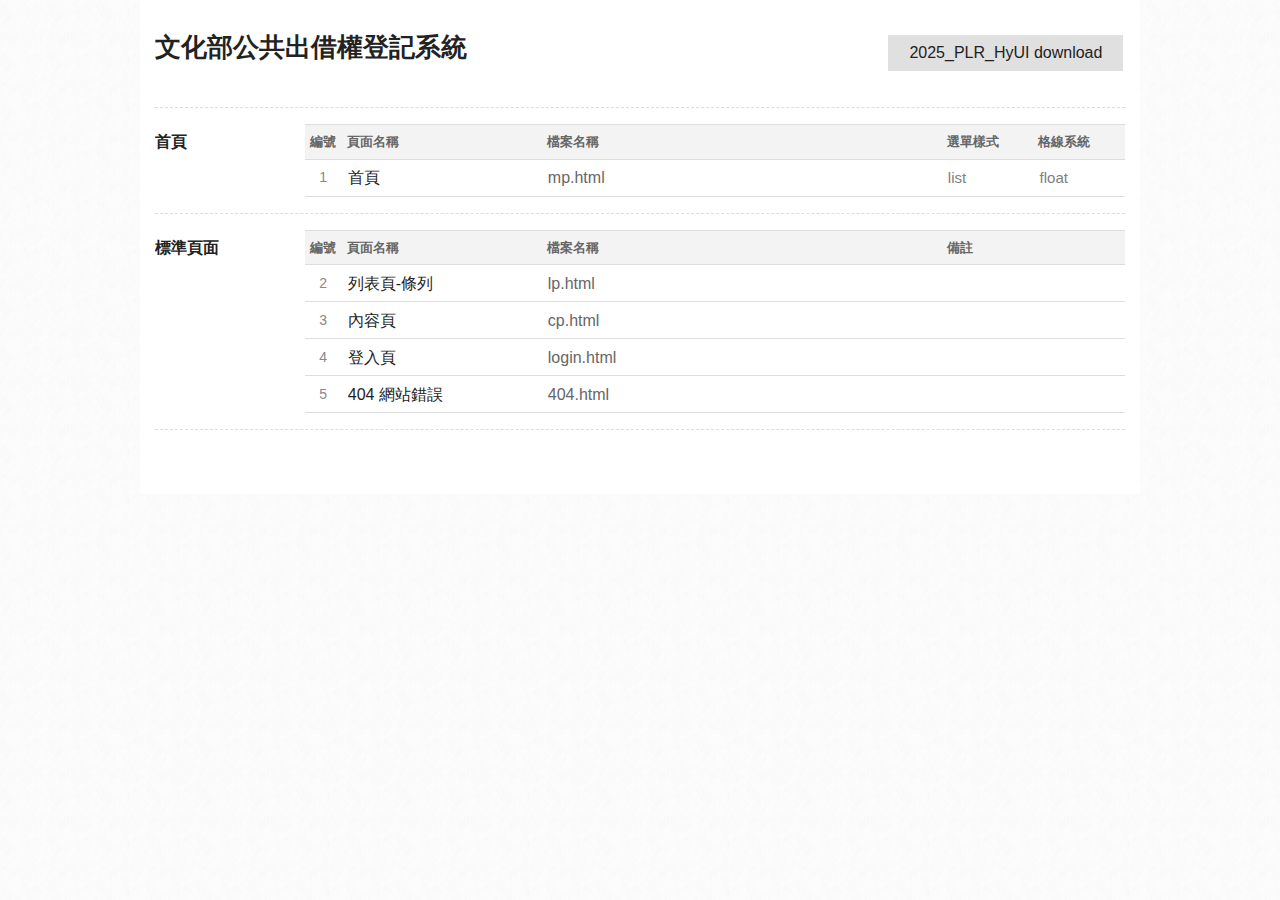
==== commit 97ae6d93: "feat:新增頁面" ====
--- a/index.html
+++ b/index.html
@@ -212,7 +212,12 @@
             <td><a href="cp.html"></a></td>
             <td></td>
           </tr>
-
+          <tr>
+            <td></td>
+            <td>登入頁</td>
+            <td><a href="login.html"></a></td>
+            <td></td>
+          </tr>
           <tr>
             <td></td>
             <td>404 網站錯誤</td>
--- a/css/style.css
+++ b/css/style.css
@@ -1 +1 @@
-@import'../vendor/swiper/swiper-bundle.min.css';@import'../vendor/fancybox/fancybox.css';.breadcrumb ul li+li:before{content:" / ";display:inline-block;padding:0px 4px;margin:0px 5px 0px 5px;color:#ccc}.demoSection2 .container{clear:both;zoom:1}.demoSection2 .container:before,.demoSection2 .container:after{content:"";display:table}.demoSection2 .container:after{clear:both}img{max-width:100%}@layer webScss{html{font-family:sans-serif;-ms-text-size-adjust:100%;-webkit-text-size-adjust:100%}body{margin:0}article,aside,details,figcaption,figure,footer,header,hgroup,main,menu,nav,section,summary{display:block}audio,canvas,progress,video{display:inline-block;vertical-align:baseline}audio:not([controls]){display:none;height:0}[hidden],template{display:none}a{background-color:rgba(0,0,0,0)}a:active,a:hover{outline:0}abbr[title]{border-bottom:1px dotted}b,strong{font-weight:bold}dfn{font-style:italic}h1{font-size:2em;margin:.67em 0}mark{background:#ff0;color:#000}small{font-size:80%}sub,sup{font-size:75%;line-height:0;position:relative;vertical-align:baseline}sup{top:-0.5em}sub{bottom:-0.25em}img{border:0}svg:not(:root){overflow:hidden}figure{margin:1em 40px}hr{-webkit-box-sizing:content-box;box-sizing:content-box;height:0}pre{overflow:auto}code,kbd,pre,samp{font-family:monospace,monospace;font-size:1em}button,input,optgroup,select,textarea{color:inherit;font:inherit;margin:0}button{overflow:visible}button,select{text-transform:none}button,html input[type=button],input[type=reset],input[type=submit]{-webkit-appearance:button;cursor:pointer}button[disabled],html input[disabled]{cursor:default}button::-moz-focus-inner,input::-moz-focus-inner{border:0;padding:0}input{line-height:normal}input[type=checkbox],input[type=radio]{-webkit-box-sizing:border-box;box-sizing:border-box;padding:0}input[type=number]::-webkit-inner-spin-button,input[type=number]::-webkit-outer-spin-button{height:auto}input[type=search]{-webkit-appearance:textfield;-webkit-box-sizing:content-box;box-sizing:content-box}input[type=search]::-webkit-search-cancel-button,input[type=search]::-webkit-search-decoration{-webkit-appearance:none}fieldset{border:1px solid silver;margin:0 2px;padding:.35em .625em .75em}legend{border:0;padding:0}textarea{overflow:auto}optgroup{font-weight:bold}table{border-collapse:collapse;border-spacing:0}td,th{padding:0}.demoSection2{padding:0em 0 3em;text-align:center}.demoSection2 [class^=col]{border:1px solid #06c;background:#66b3ff;min-height:200px;color:#151515;text-align:center;line-height:200px;font-size:1.5em;font-weight:bold;-webkit-box-sizing:border-box;box-sizing:border-box}.demoSection2+.demoSection2{padding-top:2em}.demoSection2+.bg{background:#b3b3b3}.demoSection2.full .container{padding-left:0;padding-right:0;max-width:100% !important}.demoSection2 [class^=col]{border:2px solid #fff;background:#dedede}.col-12.full .container{max-width:100% !important}.col_6_6 .col{float:left;width:100%}@media(min-width: 768px){.col_6_6 .col{float:left;width:50%}}@media(min-width: 992px){.col_6_6 .col{float:left;width:50%}}@media(min-width: 1400px){.col_6_6 .col{float:left;width:50%}}.col_4_4_4 .col{float:left;width:100%}@media(min-width: 768px){.col_4_4_4 .col{float:left;width:33.3333333333%}}@media(min-width: 992px){.col_4_4_4 .col{float:left;width:33.3333333333%}}@media(min-width: 1400px){.col_4_4_4 .col{float:left;width:33.3333333333%}}.col_3_3_3_3 .col{float:left;width:100%}@media(min-width: 768px){.col_3_3_3_3 .col{float:left;width:50%}}@media(min-width: 992px){.col_3_3_3_3 .col{float:left;width:25%}}@media(min-width: 1400px){.col_3_3_3_3 .col{float:left;width:25%}}.col_8_4 .col{float:left;width:100%}@media(min-width: 768px){.col_8_4 .col{float:left;width:66.6666666667%}}@media(min-width: 992px){.col_8_4 .col{float:left;width:66.6666666667%}}@media(min-width: 1400px){.col_8_4 .col{float:left;width:66.6666666667%}}.col_8_4 .col:nth-of-type(2n){float:left;width:100%}@media(min-width: 768px){.col_8_4 .col:nth-of-type(2n){float:left;width:33.3333333333%}}@media(min-width: 992px){.col_8_4 .col:nth-of-type(2n){float:left;width:33.3333333333%}}@media(min-width: 1400px){.col_8_4 .col:nth-of-type(2n){float:left;width:33.3333333333%}}.col_4_8 .col{float:left;width:100%}@media(min-width: 768px){.col_4_8 .col{float:left;width:33.3333333333%}}@media(min-width: 992px){.col_4_8 .col{float:left;width:33.3333333333%}}@media(min-width: 1400px){.col_4_8 .col{float:left;width:33.3333333333%}}.col_4_8 .col:nth-of-type(2n){float:left;width:100%}@media(min-width: 768px){.col_4_8 .col:nth-of-type(2n){float:left;width:66.6666666667%}}@media(min-width: 992px){.col_4_8 .col:nth-of-type(2n){float:left;width:66.6666666667%}}@media(min-width: 1400px){.col_4_8 .col:nth-of-type(2n){float:left;width:66.6666666667%}}.col_2_2_2_2_2_2 .col{float:left;width:50%}@media(min-width: 768px){.col_2_2_2_2_2_2 .col{float:left;width:16.6666666667%}}@media(min-width: 992px){.col_2_2_2_2_2_2 .col{float:left;width:16.6666666667%}}@media(min-width: 1400px){.col_2_2_2_2_2_2 .col{float:left;width:16.6666666667%}}.cssName .news{float:left;width:100%}@media(min-width: 768px){.cssName .news{float:left;width:66.6666666667%}}@media(min-width: 992px){.cssName .news{float:left;width:66.6666666667%}}@media(min-width: 1400px){.cssName .news{float:left;width:66.6666666667%}}.cssName .video{float:left;width:100%}@media(min-width: 768px){.cssName .video{float:left;width:33.3333333333%}}@media(min-width: 992px){.cssName .video{float:left;width:33.3333333333%}}@media(min-width: 1400px){.cssName .video{float:left;width:33.3333333333%}}.col_3_6_3 .col{float:left;width:100%}@media(min-width: 768px){.col_3_6_3 .col{float:left;width:25%}}@media(min-width: 992px){.col_3_6_3 .col{float:left;width:25%}}@media(min-width: 1400px){.col_3_6_3 .col{float:left;width:25%}}.col_3_6_3 .col:nth-child(2){float:left;width:100%}@media(min-width: 768px){.col_3_6_3 .col:nth-child(2){float:left;width:50%}}@media(min-width: 992px){.col_3_6_3 .col:nth-child(2){float:left;width:50%}}@media(min-width: 1400px){.col_3_6_3 .col:nth-child(2){float:left;width:50%}}.col_5 .col{float:left;width:100%}@media(min-width: 768px){.col_5 .col{float:left;width:16.6666666667%}}@media(min-width: 992px){.col_5 .col{float:left;width:16.6666666667%}}@media(min-width: 1400px){.col_5 .col{float:left;width:16.6666666667%}}.col_5 .col:first-child{margin-left:0%}@media(min-width: 768px){.col_5 .col:first-child{margin-left:8.3333333333%}}@media(min-width: 992px){.col_5 .col:first-child{margin-left:8.3333333333%}}@media(min-width: 1400px){.col_5 .col:first-child{margin-left:8.3333333333%}}.mixEqual_2 .inner_4_8,.mixEqual_2 .flexSet,.flexSet{display:-webkit-box;display:-ms-flexbox;display:flex;-webkit-box-orient:horizontal;-webkit-box-direction:normal;-ms-flex-flow:row wrap;flex-flow:row wrap;-webkit-box-pack:justify;-ms-flex-pack:justify;justify-content:space-between}.demo .flexSet .col{background:#485b8a;color:#fff}.demo .flexEqual_3 .flexSet .col,.demo .flexEqual-5 .flexSet .col,.demo .flexEqual_7 .flexSet .col,.demo .flexEqual_9 .flexSet .col,.demo .flexEqual_11 .flexSet .col{background:#00b0c6}.flexSet .col{margin:4px 0}.flexSet .col p{color:rgba(255,255,255,.5)}.flexEqual_2 .flexSet .col{position:relative;min-height:1px;padding-left:15px;padding-right:15px;-webkit-box-sizing:border-box;box-sizing:border-box}@media(min-width: 320px){.flexEqual_2 .flexSet .col{-ms-flex-preferred-size:calc(100%/1 - 0px);flex-basis:calc(100%/1 - 0px);max-width:calc(100%/1 - 0px)}.flexEqual_2 .flexSet .col:last-child{margin-right:0}}@media(min-width: 768px){.flexEqual_2 .flexSet .col{-ms-flex-preferred-size:calc(100%/2 - 4px);flex-basis:calc(100%/2 - 4px);max-width:calc(100%/2 - 4px)}.flexEqual_2 .flexSet .col:last-child:nth-child(12n-1){margin-right:0}.flexEqual_2 .flexSet .col:last-child:nth-child(12n-2){margin-right:0}.flexEqual_2 .flexSet .col:last-child:nth-child(12n-3){margin-right:0}.flexEqual_2 .flexSet .col:last-child:nth-child(12n-4){margin-right:0}.flexEqual_2 .flexSet .col:last-child:nth-child(12n-5){margin-right:0}.flexEqual_2 .flexSet .col:last-child:nth-child(12n-6){margin-right:0}.flexEqual_2 .flexSet .col:last-child:nth-child(12n-7){margin-right:0}.flexEqual_2 .flexSet .col:last-child:nth-child(12n-8){margin-right:0}.flexEqual_2 .flexSet .col:last-child:nth-child(12n-9){margin-right:0}.flexEqual_2 .flexSet .col:last-child:nth-child(12n-10){margin-right:0}.flexEqual_2 .flexSet .col:last-child:nth-child(12n-11){margin-right:0}.flexEqual_2 .flexSet .col:last-child:nth-child(12n-12){margin-right:0}}@media(min-width: 992px){.flexEqual_2 .flexSet .col{-ms-flex-preferred-size:calc(100%/2 - 4px);flex-basis:calc(100%/2 - 4px);max-width:calc(100%/2 - 4px)}.flexEqual_2 .flexSet .col:last-child:nth-child(12n-1){margin-right:0}.flexEqual_2 .flexSet .col:last-child:nth-child(12n-2){margin-right:0}.flexEqual_2 .flexSet .col:last-child:nth-child(12n-3){margin-right:0}.flexEqual_2 .flexSet .col:last-child:nth-child(12n-4){margin-right:0}.flexEqual_2 .flexSet .col:last-child:nth-child(12n-5){margin-right:0}.flexEqual_2 .flexSet .col:last-child:nth-child(12n-6){margin-right:0}.flexEqual_2 .flexSet .col:last-child:nth-child(12n-7){margin-right:0}.flexEqual_2 .flexSet .col:last-child:nth-child(12n-8){margin-right:0}.flexEqual_2 .flexSet .col:last-child:nth-child(12n-9){margin-right:0}.flexEqual_2 .flexSet .col:last-child:nth-child(12n-10){margin-right:0}.flexEqual_2 .flexSet .col:last-child:nth-child(12n-11){margin-right:0}.flexEqual_2 .flexSet .col:last-child:nth-child(12n-12){margin-right:0}}@media(min-width: 1400px){.flexEqual_2 .flexSet .col{-ms-flex-preferred-size:calc(100%/2 - 4px);flex-basis:calc(100%/2 - 4px);max-width:calc(100%/2 - 4px)}.flexEqual_2 .flexSet .col:last-child:nth-child(12n-1){margin-right:0}.flexEqual_2 .flexSet .col:last-child:nth-child(12n-2){margin-right:0}.flexEqual_2 .flexSet .col:last-child:nth-child(12n-3){margin-right:0}.flexEqual_2 .flexSet .col:last-child:nth-child(12n-4){margin-right:0}.flexEqual_2 .flexSet .col:last-child:nth-child(12n-5){margin-right:0}.flexEqual_2 .flexSet .col:last-child:nth-child(12n-6){margin-right:0}.flexEqual_2 .flexSet .col:last-child:nth-child(12n-7){margin-right:0}.flexEqual_2 .flexSet .col:last-child:nth-child(12n-8){margin-right:0}.flexEqual_2 .flexSet .col:last-child:nth-child(12n-9){margin-right:0}.flexEqual_2 .flexSet .col:last-child:nth-child(12n-10){margin-right:0}.flexEqual_2 .flexSet .col:last-child:nth-child(12n-11){margin-right:0}.flexEqual_2 .flexSet .col:last-child:nth-child(12n-12){margin-right:0}}.flexEqual_2 .flexSet .thumbnail{margin-bottom:30px}@media(min-width: 320px){.flexEqual_2 .flexSet .thumbnail{-ms-flex-preferred-size:calc(100%/1 - 0px);flex-basis:calc(100%/1 - 0px);max-width:calc(100%/1 - 0px)}.flexEqual_2 .flexSet .thumbnail:last-child{margin-right:0}}@media(min-width: 768px){.flexEqual_2 .flexSet .thumbnail{-ms-flex-preferred-size:calc(100%/2 - 4px);flex-basis:calc(100%/2 - 4px);max-width:calc(100%/2 - 4px)}.flexEqual_2 .flexSet .thumbnail:last-child:nth-child(12n-1){margin-right:0}.flexEqual_2 .flexSet .thumbnail:last-child:nth-child(12n-2){margin-right:0}.flexEqual_2 .flexSet .thumbnail:last-child:nth-child(12n-3){margin-right:0}.flexEqual_2 .flexSet .thumbnail:last-child:nth-child(12n-4){margin-right:0}.flexEqual_2 .flexSet .thumbnail:last-child:nth-child(12n-5){margin-right:0}.flexEqual_2 .flexSet .thumbnail:last-child:nth-child(12n-6){margin-right:0}.flexEqual_2 .flexSet .thumbnail:last-child:nth-child(12n-7){margin-right:0}.flexEqual_2 .flexSet .thumbnail:last-child:nth-child(12n-8){margin-right:0}.flexEqual_2 .flexSet .thumbnail:last-child:nth-child(12n-9){margin-right:0}.flexEqual_2 .flexSet .thumbnail:last-child:nth-child(12n-10){margin-right:0}.flexEqual_2 .flexSet .thumbnail:last-child:nth-child(12n-11){margin-right:0}.flexEqual_2 .flexSet .thumbnail:last-child:nth-child(12n-12){margin-right:0}}@media(min-width: 992px){.flexEqual_2 .flexSet .thumbnail{-ms-flex-preferred-size:calc(100%/2 - 4px);flex-basis:calc(100%/2 - 4px);max-width:calc(100%/2 - 4px)}.flexEqual_2 .flexSet .thumbnail:last-child:nth-child(12n-1){margin-right:0}.flexEqual_2 .flexSet .thumbnail:last-child:nth-child(12n-2){margin-right:0}.flexEqual_2 .flexSet .thumbnail:last-child:nth-child(12n-3){margin-right:0}.flexEqual_2 .flexSet .thumbnail:last-child:nth-child(12n-4){margin-right:0}.flexEqual_2 .flexSet .thumbnail:last-child:nth-child(12n-5){margin-right:0}.flexEqual_2 .flexSet .thumbnail:last-child:nth-child(12n-6){margin-right:0}.flexEqual_2 .flexSet .thumbnail:last-child:nth-child(12n-7){margin-right:0}.flexEqual_2 .flexSet .thumbnail:last-child:nth-child(12n-8){margin-right:0}.flexEqual_2 .flexSet .thumbnail:last-child:nth-child(12n-9){margin-right:0}.flexEqual_2 .flexSet .thumbnail:last-child:nth-child(12n-10){margin-right:0}.flexEqual_2 .flexSet .thumbnail:last-child:nth-child(12n-11){margin-right:0}.flexEqual_2 .flexSet .thumbnail:last-child:nth-child(12n-12){margin-right:0}}@media(min-width: 1400px){.flexEqual_2 .flexSet .thumbnail{-ms-flex-preferred-size:calc(100%/2 - 4px);flex-basis:calc(100%/2 - 4px);max-width:calc(100%/2 - 4px)}.flexEqual_2 .flexSet .thumbnail:last-child:nth-child(12n-1){margin-right:0}.flexEqual_2 .flexSet .thumbnail:last-child:nth-child(12n-2){margin-right:0}.flexEqual_2 .flexSet .thumbnail:last-child:nth-child(12n-3){margin-right:0}.flexEqual_2 .flexSet .thumbnail:last-child:nth-child(12n-4){margin-right:0}.flexEqual_2 .flexSet .thumbnail:last-child:nth-child(12n-5){margin-right:0}.flexEqual_2 .flexSet .thumbnail:last-child:nth-child(12n-6){margin-right:0}.flexEqual_2 .flexSet .thumbnail:last-child:nth-child(12n-7){margin-right:0}.flexEqual_2 .flexSet .thumbnail:last-child:nth-child(12n-8){margin-right:0}.flexEqual_2 .flexSet .thumbnail:last-child:nth-child(12n-9){margin-right:0}.flexEqual_2 .flexSet .thumbnail:last-child:nth-child(12n-10){margin-right:0}.flexEqual_2 .flexSet .thumbnail:last-child:nth-child(12n-11){margin-right:0}.flexEqual_2 .flexSet .thumbnail:last-child:nth-child(12n-12){margin-right:0}}@media screen and (max-width: 767px){.flexEqual_2 .flexSet .thumbnail{-webkit-box-pack:center;-ms-flex-pack:center;justify-content:center}}.flexEqual_3 .flexSet .col{position:relative;min-height:1px;padding-left:15px;padding-right:15px;-webkit-box-sizing:border-box;box-sizing:border-box}@media(min-width: 320px){.flexEqual_3 .flexSet .col{-ms-flex-preferred-size:calc(100%/1 - 0px);flex-basis:calc(100%/1 - 0px);max-width:calc(100%/1 - 0px)}.flexEqual_3 .flexSet .col:last-child{margin-right:0}}@media(min-width: 768px){.flexEqual_3 .flexSet .col{-ms-flex-preferred-size:calc(100%/2 - 4px);flex-basis:calc(100%/2 - 4px);max-width:calc(100%/2 - 4px)}.flexEqual_3 .flexSet .col:last-child:nth-child(12n-1){margin-right:0}.flexEqual_3 .flexSet .col:last-child:nth-child(12n-2){margin-right:0}.flexEqual_3 .flexSet .col:last-child:nth-child(12n-3){margin-right:0}.flexEqual_3 .flexSet .col:last-child:nth-child(12n-4){margin-right:0}.flexEqual_3 .flexSet .col:last-child:nth-child(12n-5){margin-right:0}.flexEqual_3 .flexSet .col:last-child:nth-child(12n-6){margin-right:0}.flexEqual_3 .flexSet .col:last-child:nth-child(12n-7){margin-right:0}.flexEqual_3 .flexSet .col:last-child:nth-child(12n-8){margin-right:0}.flexEqual_3 .flexSet .col:last-child:nth-child(12n-9){margin-right:0}.flexEqual_3 .flexSet .col:last-child:nth-child(12n-10){margin-right:0}.flexEqual_3 .flexSet .col:last-child:nth-child(12n-11){margin-right:0}.flexEqual_3 .flexSet .col:last-child:nth-child(12n-12){margin-right:0}}@media(min-width: 992px){.flexEqual_3 .flexSet .col{-ms-flex-preferred-size:calc(100%/3 - 4px);flex-basis:calc(100%/3 - 4px);max-width:calc(100%/3 - 4px)}.flexEqual_3 .flexSet .col:last-child:nth-child(3n){margin-right:0}.flexEqual_3 .flexSet .col:last-child:nth-child(3n-1){margin-right:calc((100%/3 - 4px)*1 + 4px*3*1/(3 - 1))}.flexEqual_3 .flexSet .col:last-child:nth-child(3n){margin-right:0}.flexEqual_3 .flexSet .col:last-child:nth-child(3n-2){margin-right:calc((100%/3 - 4px)*2 + 4px*3*2/(3 - 1))}}@media(min-width: 1400px){.flexEqual_3 .flexSet .col{-ms-flex-preferred-size:calc(100%/3 - 4px);flex-basis:calc(100%/3 - 4px);max-width:calc(100%/3 - 4px)}.flexEqual_3 .flexSet .col:last-child:nth-child(3n){margin-right:0}.flexEqual_3 .flexSet .col:last-child:nth-child(3n-1){margin-right:calc((100%/3 - 4px)*1 + 4px*3*1/(3 - 1))}.flexEqual_3 .flexSet .col:last-child:nth-child(3n){margin-right:0}.flexEqual_3 .flexSet .col:last-child:nth-child(3n-2){margin-right:calc((100%/3 - 4px)*2 + 4px*3*2/(3 - 1))}}.flexEqual_3 .flexSet .thumbnail{margin-bottom:30px}@media(min-width: 320px){.flexEqual_3 .flexSet .thumbnail{-ms-flex-preferred-size:calc(100%/1 - 0px);flex-basis:calc(100%/1 - 0px);max-width:calc(100%/1 - 0px)}.flexEqual_3 .flexSet .thumbnail:last-child{margin-right:0}}@media(min-width: 768px){.flexEqual_3 .flexSet .thumbnail{-ms-flex-preferred-size:calc(100%/2 - 4px);flex-basis:calc(100%/2 - 4px);max-width:calc(100%/2 - 4px)}.flexEqual_3 .flexSet .thumbnail:last-child:nth-child(12n-1){margin-right:0}.flexEqual_3 .flexSet .thumbnail:last-child:nth-child(12n-2){margin-right:0}.flexEqual_3 .flexSet .thumbnail:last-child:nth-child(12n-3){margin-right:0}.flexEqual_3 .flexSet .thumbnail:last-child:nth-child(12n-4){margin-right:0}.flexEqual_3 .flexSet .thumbnail:last-child:nth-child(12n-5){margin-right:0}.flexEqual_3 .flexSet .thumbnail:last-child:nth-child(12n-6){margin-right:0}.flexEqual_3 .flexSet .thumbnail:last-child:nth-child(12n-7){margin-right:0}.flexEqual_3 .flexSet .thumbnail:last-child:nth-child(12n-8){margin-right:0}.flexEqual_3 .flexSet .thumbnail:last-child:nth-child(12n-9){margin-right:0}.flexEqual_3 .flexSet .thumbnail:last-child:nth-child(12n-10){margin-right:0}.flexEqual_3 .flexSet .thumbnail:last-child:nth-child(12n-11){margin-right:0}.flexEqual_3 .flexSet .thumbnail:last-child:nth-child(12n-12){margin-right:0}}@media(min-width: 992px){.flexEqual_3 .flexSet .thumbnail{-ms-flex-preferred-size:calc(100%/3 - 4px);flex-basis:calc(100%/3 - 4px);max-width:calc(100%/3 - 4px)}.flexEqual_3 .flexSet .thumbnail:last-child:nth-child(3n){margin-right:0}.flexEqual_3 .flexSet .thumbnail:last-child:nth-child(3n-1){margin-right:calc((100%/3 - 4px)*1 + 4px*3*1/(3 - 1))}.flexEqual_3 .flexSet .thumbnail:last-child:nth-child(3n){margin-right:0}.flexEqual_3 .flexSet .thumbnail:last-child:nth-child(3n-2){margin-right:calc((100%/3 - 4px)*2 + 4px*3*2/(3 - 1))}}@media(min-width: 1400px){.flexEqual_3 .flexSet .thumbnail{-ms-flex-preferred-size:calc(100%/3 - 4px);flex-basis:calc(100%/3 - 4px);max-width:calc(100%/3 - 4px)}.flexEqual_3 .flexSet .thumbnail:last-child:nth-child(3n){margin-right:0}.flexEqual_3 .flexSet .thumbnail:last-child:nth-child(3n-1){margin-right:calc((100%/3 - 4px)*1 + 4px*3*1/(3 - 1))}.flexEqual_3 .flexSet .thumbnail:last-child:nth-child(3n){margin-right:0}.flexEqual_3 .flexSet .thumbnail:last-child:nth-child(3n-2){margin-right:calc((100%/3 - 4px)*2 + 4px*3*2/(3 - 1))}}@media screen and (max-width: 767px){.flexEqual_3 .flexSet .thumbnail{-webkit-box-pack:center;-ms-flex-pack:center;justify-content:center}}.flexEqual_4 .flexSet .col{position:relative;min-height:1px;padding-left:15px;padding-right:15px;-webkit-box-sizing:border-box;box-sizing:border-box}@media(min-width: 320px){.flexEqual_4 .flexSet .col{-ms-flex-preferred-size:calc(100%/1 - 0px);flex-basis:calc(100%/1 - 0px);max-width:calc(100%/1 - 0px)}.flexEqual_4 .flexSet .col:last-child{margin-right:0}}@media(min-width: 768px){.flexEqual_4 .flexSet .col{-ms-flex-preferred-size:calc(100%/2 - 4px);flex-basis:calc(100%/2 - 4px);max-width:calc(100%/2 - 4px)}.flexEqual_4 .flexSet .col:last-child:nth-child(12n-1){margin-right:0}.flexEqual_4 .flexSet .col:last-child:nth-child(12n-2){margin-right:0}.flexEqual_4 .flexSet .col:last-child:nth-child(12n-3){margin-right:0}.flexEqual_4 .flexSet .col:last-child:nth-child(12n-4){margin-right:0}.flexEqual_4 .flexSet .col:last-child:nth-child(12n-5){margin-right:0}.flexEqual_4 .flexSet .col:last-child:nth-child(12n-6){margin-right:0}.flexEqual_4 .flexSet .col:last-child:nth-child(12n-7){margin-right:0}.flexEqual_4 .flexSet .col:last-child:nth-child(12n-8){margin-right:0}.flexEqual_4 .flexSet .col:last-child:nth-child(12n-9){margin-right:0}.flexEqual_4 .flexSet .col:last-child:nth-child(12n-10){margin-right:0}.flexEqual_4 .flexSet .col:last-child:nth-child(12n-11){margin-right:0}.flexEqual_4 .flexSet .col:last-child:nth-child(12n-12){margin-right:0}}@media(min-width: 992px){.flexEqual_4 .flexSet .col{-ms-flex-preferred-size:calc(100%/4 - 4px);flex-basis:calc(100%/4 - 4px);max-width:calc(100%/4 - 4px)}.flexEqual_4 .flexSet .col:last-child:nth-child(4n){margin-right:0}.flexEqual_4 .flexSet .col:last-child:nth-child(4n-1){margin-right:calc((100%/4 - 4px)*1 + 4px*4*1/(4 - 1))}.flexEqual_4 .flexSet .col:last-child:nth-child(4n){margin-right:0}.flexEqual_4 .flexSet .col:last-child:nth-child(4n-2){margin-right:calc((100%/4 - 4px)*2 + 4px*4*2/(4 - 1))}.flexEqual_4 .flexSet .col:last-child:nth-child(4n){margin-right:0}.flexEqual_4 .flexSet .col:last-child:nth-child(4n-3){margin-right:calc((100%/4 - 4px)*3 + 4px*4*3/(4 - 1))}}@media(min-width: 1400px){.flexEqual_4 .flexSet .col{-ms-flex-preferred-size:calc(100%/4 - 4px);flex-basis:calc(100%/4 - 4px);max-width:calc(100%/4 - 4px)}.flexEqual_4 .flexSet .col:last-child:nth-child(4n){margin-right:0}.flexEqual_4 .flexSet .col:last-child:nth-child(4n-1){margin-right:calc((100%/4 - 4px)*1 + 4px*4*1/(4 - 1))}.flexEqual_4 .flexSet .col:last-child:nth-child(4n){margin-right:0}.flexEqual_4 .flexSet .col:last-child:nth-child(4n-2){margin-right:calc((100%/4 - 4px)*2 + 4px*4*2/(4 - 1))}.flexEqual_4 .flexSet .col:last-child:nth-child(4n){margin-right:0}.flexEqual_4 .flexSet .col:last-child:nth-child(4n-3){margin-right:calc((100%/4 - 4px)*3 + 4px*4*3/(4 - 1))}}.flexEqual_4 .flexSet .thumbnail{margin-bottom:30px}@media(min-width: 320px){.flexEqual_4 .flexSet .thumbnail{-ms-flex-preferred-size:calc(100%/1 - 0px);flex-basis:calc(100%/1 - 0px);max-width:calc(100%/1 - 0px)}.flexEqual_4 .flexSet .thumbnail:last-child{margin-right:0}}@media(min-width: 768px){.flexEqual_4 .flexSet .thumbnail{-ms-flex-preferred-size:calc(100%/2 - 4px);flex-basis:calc(100%/2 - 4px);max-width:calc(100%/2 - 4px)}.flexEqual_4 .flexSet .thumbnail:last-child:nth-child(12n-1){margin-right:0}.flexEqual_4 .flexSet .thumbnail:last-child:nth-child(12n-2){margin-right:0}.flexEqual_4 .flexSet .thumbnail:last-child:nth-child(12n-3){margin-right:0}.flexEqual_4 .flexSet .thumbnail:last-child:nth-child(12n-4){margin-right:0}.flexEqual_4 .flexSet .thumbnail:last-child:nth-child(12n-5){margin-right:0}.flexEqual_4 .flexSet .thumbnail:last-child:nth-child(12n-6){margin-right:0}.flexEqual_4 .flexSet .thumbnail:last-child:nth-child(12n-7){margin-right:0}.flexEqual_4 .flexSet .thumbnail:last-child:nth-child(12n-8){margin-right:0}.flexEqual_4 .flexSet .thumbnail:last-child:nth-child(12n-9){margin-right:0}.flexEqual_4 .flexSet .thumbnail:last-child:nth-child(12n-10){margin-right:0}.flexEqual_4 .flexSet .thumbnail:last-child:nth-child(12n-11){margin-right:0}.flexEqual_4 .flexSet .thumbnail:last-child:nth-child(12n-12){margin-right:0}}@media(min-width: 992px){.flexEqual_4 .flexSet .thumbnail{-ms-flex-preferred-size:calc(100%/4 - 4px);flex-basis:calc(100%/4 - 4px);max-width:calc(100%/4 - 4px)}.flexEqual_4 .flexSet .thumbnail:last-child:nth-child(4n){margin-right:0}.flexEqual_4 .flexSet .thumbnail:last-child:nth-child(4n-1){margin-right:calc((100%/4 - 4px)*1 + 4px*4*1/(4 - 1))}.flexEqual_4 .flexSet .thumbnail:last-child:nth-child(4n){margin-right:0}.flexEqual_4 .flexSet .thumbnail:last-child:nth-child(4n-2){margin-right:calc((100%/4 - 4px)*2 + 4px*4*2/(4 - 1))}.flexEqual_4 .flexSet .thumbnail:last-child:nth-child(4n){margin-right:0}.flexEqual_4 .flexSet .thumbnail:last-child:nth-child(4n-3){margin-right:calc((100%/4 - 4px)*3 + 4px*4*3/(4 - 1))}}@media(min-width: 1400px){.flexEqual_4 .flexSet .thumbnail{-ms-flex-preferred-size:calc(100%/4 - 4px);flex-basis:calc(100%/4 - 4px);max-width:calc(100%/4 - 4px)}.flexEqual_4 .flexSet .thumbnail:last-child:nth-child(4n){margin-right:0}.flexEqual_4 .flexSet .thumbnail:last-child:nth-child(4n-1){margin-right:calc((100%/4 - 4px)*1 + 4px*4*1/(4 - 1))}.flexEqual_4 .flexSet .thumbnail:last-child:nth-child(4n){margin-right:0}.flexEqual_4 .flexSet .thumbnail:last-child:nth-child(4n-2){margin-right:calc((100%/4 - 4px)*2 + 4px*4*2/(4 - 1))}.flexEqual_4 .flexSet .thumbnail:last-child:nth-child(4n){margin-right:0}.flexEqual_4 .flexSet .thumbnail:last-child:nth-child(4n-3){margin-right:calc((100%/4 - 4px)*3 + 4px*4*3/(4 - 1))}}@media screen and (max-width: 767px){.flexEqual_4 .flexSet .thumbnail{-webkit-box-pack:center;-ms-flex-pack:center;justify-content:center}}.flexEqual_5 .flexSet .col{position:relative;min-height:1px;padding-left:15px;padding-right:15px;-webkit-box-sizing:border-box;box-sizing:border-box}@media(min-width: 320px){.flexEqual_5 .flexSet .col{-ms-flex-preferred-size:calc(100%/1 - 0px);flex-basis:calc(100%/1 - 0px);max-width:calc(100%/1 - 0px)}.flexEqual_5 .flexSet .col:last-child{margin-right:0}}@media(min-width: 768px){.flexEqual_5 .flexSet .col{-ms-flex-preferred-size:calc(100%/2 - 4px);flex-basis:calc(100%/2 - 4px);max-width:calc(100%/2 - 4px)}.flexEqual_5 .flexSet .col:last-child:nth-child(12n-1){margin-right:0}.flexEqual_5 .flexSet .col:last-child:nth-child(12n-2){margin-right:0}.flexEqual_5 .flexSet .col:last-child:nth-child(12n-3){margin-right:0}.flexEqual_5 .flexSet .col:last-child:nth-child(12n-4){margin-right:0}.flexEqual_5 .flexSet .col:last-child:nth-child(12n-5){margin-right:0}.flexEqual_5 .flexSet .col:last-child:nth-child(12n-6){margin-right:0}.flexEqual_5 .flexSet .col:last-child:nth-child(12n-7){margin-right:0}.flexEqual_5 .flexSet .col:last-child:nth-child(12n-8){margin-right:0}.flexEqual_5 .flexSet .col:last-child:nth-child(12n-9){margin-right:0}.flexEqual_5 .flexSet .col:last-child:nth-child(12n-10){margin-right:0}.flexEqual_5 .flexSet .col:last-child:nth-child(12n-11){margin-right:0}.flexEqual_5 .flexSet .col:last-child:nth-child(12n-12){margin-right:0}}@media(min-width: 992px){.flexEqual_5 .flexSet .col{-ms-flex-preferred-size:calc(100%/4 - 4px);flex-basis:calc(100%/4 - 4px);max-width:calc(100%/4 - 4px)}.flexEqual_5 .flexSet .col:last-child:nth-child(4n){margin-right:0}.flexEqual_5 .flexSet .col:last-child:nth-child(4n-1){margin-right:calc((100%/4 - 4px)*1 + 4px*4*1/(4 - 1))}.flexEqual_5 .flexSet .col:last-child:nth-child(4n){margin-right:0}.flexEqual_5 .flexSet .col:last-child:nth-child(4n-2){margin-right:calc((100%/4 - 4px)*2 + 4px*4*2/(4 - 1))}.flexEqual_5 .flexSet .col:last-child:nth-child(4n){margin-right:0}.flexEqual_5 .flexSet .col:last-child:nth-child(4n-3){margin-right:calc((100%/4 - 4px)*3 + 4px*4*3/(4 - 1))}}@media(min-width: 1400px){.flexEqual_5 .flexSet .col{-ms-flex-preferred-size:calc(100%/5 - 4px);flex-basis:calc(100%/5 - 4px);max-width:calc(100%/5 - 4px)}.flexEqual_5 .flexSet .col:last-child:nth-child(5n){margin-right:0}.flexEqual_5 .flexSet .col:last-child:nth-child(5n-1){margin-right:calc((100%/5 - 4px)*1 + 4px*5*1/(5 - 1))}.flexEqual_5 .flexSet .col:last-child:nth-child(5n){margin-right:0}.flexEqual_5 .flexSet .col:last-child:nth-child(5n-2){margin-right:calc((100%/5 - 4px)*2 + 4px*5*2/(5 - 1))}.flexEqual_5 .flexSet .col:last-child:nth-child(5n){margin-right:0}.flexEqual_5 .flexSet .col:last-child:nth-child(5n-3){margin-right:calc((100%/5 - 4px)*3 + 4px*5*3/(5 - 1))}.flexEqual_5 .flexSet .col:last-child:nth-child(5n){margin-right:0}.flexEqual_5 .flexSet .col:last-child:nth-child(5n-4){margin-right:calc((100%/5 - 4px)*4 + 4px*5*4/(5 - 1))}}.flexEqual_5 .flexSet .thumbnail{margin-bottom:30px}@media(min-width: 320px){.flexEqual_5 .flexSet .thumbnail{-ms-flex-preferred-size:calc(100%/1 - 0px);flex-basis:calc(100%/1 - 0px);max-width:calc(100%/1 - 0px)}.flexEqual_5 .flexSet .thumbnail:last-child{margin-right:0}}@media(min-width: 768px){.flexEqual_5 .flexSet .thumbnail{-ms-flex-preferred-size:calc(100%/2 - 4px);flex-basis:calc(100%/2 - 4px);max-width:calc(100%/2 - 4px)}.flexEqual_5 .flexSet .thumbnail:last-child:nth-child(12n-1){margin-right:0}.flexEqual_5 .flexSet .thumbnail:last-child:nth-child(12n-2){margin-right:0}.flexEqual_5 .flexSet .thumbnail:last-child:nth-child(12n-3){margin-right:0}.flexEqual_5 .flexSet .thumbnail:last-child:nth-child(12n-4){margin-right:0}.flexEqual_5 .flexSet .thumbnail:last-child:nth-child(12n-5){margin-right:0}.flexEqual_5 .flexSet .thumbnail:last-child:nth-child(12n-6){margin-right:0}.flexEqual_5 .flexSet .thumbnail:last-child:nth-child(12n-7){margin-right:0}.flexEqual_5 .flexSet .thumbnail:last-child:nth-child(12n-8){margin-right:0}.flexEqual_5 .flexSet .thumbnail:last-child:nth-child(12n-9){margin-right:0}.flexEqual_5 .flexSet .thumbnail:last-child:nth-child(12n-10){margin-right:0}.flexEqual_5 .flexSet .thumbnail:last-child:nth-child(12n-11){margin-right:0}.flexEqual_5 .flexSet .thumbnail:last-child:nth-child(12n-12){margin-right:0}}@media(min-width: 992px){.flexEqual_5 .flexSet .thumbnail{-ms-flex-preferred-size:calc(100%/4 - 4px);flex-basis:calc(100%/4 - 4px);max-width:calc(100%/4 - 4px)}.flexEqual_5 .flexSet .thumbnail:last-child:nth-child(4n){margin-right:0}.flexEqual_5 .flexSet .thumbnail:last-child:nth-child(4n-1){margin-right:calc((100%/4 - 4px)*1 + 4px*4*1/(4 - 1))}.flexEqual_5 .flexSet .thumbnail:last-child:nth-child(4n){margin-right:0}.flexEqual_5 .flexSet .thumbnail:last-child:nth-child(4n-2){margin-right:calc((100%/4 - 4px)*2 + 4px*4*2/(4 - 1))}.flexEqual_5 .flexSet .thumbnail:last-child:nth-child(4n){margin-right:0}.flexEqual_5 .flexSet .thumbnail:last-child:nth-child(4n-3){margin-right:calc((100%/4 - 4px)*3 + 4px*4*3/(4 - 1))}}@media(min-width: 1400px){.flexEqual_5 .flexSet .thumbnail{-ms-flex-preferred-size:calc(100%/5 - 4px);flex-basis:calc(100%/5 - 4px);max-width:calc(100%/5 - 4px)}.flexEqual_5 .flexSet .thumbnail:last-child:nth-child(5n){margin-right:0}.flexEqual_5 .flexSet .thumbnail:last-child:nth-child(5n-1){margin-right:calc((100%/5 - 4px)*1 + 4px*5*1/(5 - 1))}.flexEqual_5 .flexSet .thumbnail:last-child:nth-child(5n){margin-right:0}.flexEqual_5 .flexSet .thumbnail:last-child:nth-child(5n-2){margin-right:calc((100%/5 - 4px)*2 + 4px*5*2/(5 - 1))}.flexEqual_5 .flexSet .thumbnail:last-child:nth-child(5n){margin-right:0}.flexEqual_5 .flexSet .thumbnail:last-child:nth-child(5n-3){margin-right:calc((100%/5 - 4px)*3 + 4px*5*3/(5 - 1))}.flexEqual_5 .flexSet .thumbnail:last-child:nth-child(5n){margin-right:0}.flexEqual_5 .flexSet .thumbnail:last-child:nth-child(5n-4){margin-right:calc((100%/5 - 4px)*4 + 4px*5*4/(5 - 1))}}@media screen and (max-width: 767px){.flexEqual_5 .flexSet .thumbnail{-webkit-box-pack:center;-ms-flex-pack:center;justify-content:center}}.full .container{padding:0;max-width:100%}.flex_3_6_3 .col{position:relative;min-height:1px;padding-left:15px;padding-right:15px;-webkit-box-sizing:border-box;box-sizing:border-box}@media(min-width: 320px){.flex_3_6_3 .col{-ms-flex-preferred-size:calc(8.3333333333%*12 - 0px);flex-basis:calc(8.3333333333%*12 - 0px);max-width:calc(8.3333333333%*12 - 0px)}}@media(min-width: 768px){.flex_3_6_3 .col{-ms-flex-preferred-size:calc(8.3333333333%*12 - 4px);flex-basis:calc(8.3333333333%*12 - 4px);max-width:calc(8.3333333333%*12 - 4px)}}@media(min-width: 992px){.flex_3_6_3 .col{-ms-flex-preferred-size:calc(8.3333333333%*3 - 4px);flex-basis:calc(8.3333333333%*3 - 4px);max-width:calc(8.3333333333%*3 - 4px)}}@media(min-width: 1400px){.flex_3_6_3 .col{-ms-flex-preferred-size:calc(8.3333333333%*3 - 4px);flex-basis:calc(8.3333333333%*3 - 4px);max-width:calc(8.3333333333%*3 - 4px)}}@media(min-width: 320px){.flex_3_6_3 .col:nth-child(2){-ms-flex-preferred-size:calc(8.3333333333%*12 - 0px);flex-basis:calc(8.3333333333%*12 - 0px);max-width:calc(8.3333333333%*12 - 0px)}}@media(min-width: 768px){.flex_3_6_3 .col:nth-child(2){-ms-flex-preferred-size:calc(8.3333333333%*12 - 4px);flex-basis:calc(8.3333333333%*12 - 4px);max-width:calc(8.3333333333%*12 - 4px)}}@media(min-width: 992px){.flex_3_6_3 .col:nth-child(2){-ms-flex-preferred-size:calc(8.3333333333%*6 - 4px);flex-basis:calc(8.3333333333%*6 - 4px);max-width:calc(8.3333333333%*6 - 4px)}}@media(min-width: 1400px){.flex_3_6_3 .col:nth-child(2){-ms-flex-preferred-size:calc(8.3333333333%*6 - 4px);flex-basis:calc(8.3333333333%*6 - 4px);max-width:calc(8.3333333333%*6 - 4px)}}.flex_8_4 .col{position:relative;min-height:1px;padding-left:15px;padding-right:15px;-webkit-box-sizing:border-box;box-sizing:border-box}@media(min-width: 320px){.flex_8_4 .col{-ms-flex-preferred-size:calc(8.3333333333%*12 - 0px);flex-basis:calc(8.3333333333%*12 - 0px);max-width:calc(8.3333333333%*12 - 0px)}}@media(min-width: 768px){.flex_8_4 .col{-ms-flex-preferred-size:calc(8.3333333333%*6 - 4px);flex-basis:calc(8.3333333333%*6 - 4px);max-width:calc(8.3333333333%*6 - 4px)}}@media(min-width: 992px){.flex_8_4 .col{-ms-flex-preferred-size:calc(8.3333333333%*8 - 4px);flex-basis:calc(8.3333333333%*8 - 4px);max-width:calc(8.3333333333%*8 - 4px)}}@media(min-width: 1400px){.flex_8_4 .col{-ms-flex-preferred-size:calc(8.3333333333%*8 - 4px);flex-basis:calc(8.3333333333%*8 - 4px);max-width:calc(8.3333333333%*8 - 4px)}}@media(min-width: 320px){.flex_8_4 .col:nth-child(2){-ms-flex-preferred-size:calc(8.3333333333%*12 - 0px);flex-basis:calc(8.3333333333%*12 - 0px);max-width:calc(8.3333333333%*12 - 0px)}}@media(min-width: 768px){.flex_8_4 .col:nth-child(2){-ms-flex-preferred-size:calc(8.3333333333%*6 - 4px);flex-basis:calc(8.3333333333%*6 - 4px);max-width:calc(8.3333333333%*6 - 4px)}}@media(min-width: 992px){.flex_8_4 .col:nth-child(2){-ms-flex-preferred-size:calc(8.3333333333%*4 - 4px);flex-basis:calc(8.3333333333%*4 - 4px);max-width:calc(8.3333333333%*4 - 4px)}}@media(min-width: 1400px){.flex_8_4 .col:nth-child(2){-ms-flex-preferred-size:calc(8.3333333333%*4 - 4px);flex-basis:calc(8.3333333333%*4 - 4px);max-width:calc(8.3333333333%*4 - 4px)}}.flex_4_8 .col{position:relative;min-height:1px;padding-left:15px;padding-right:15px;-webkit-box-sizing:border-box;box-sizing:border-box}@media(min-width: 320px){.flex_4_8 .col{-ms-flex-preferred-size:calc(8.3333333333%*12 - 0px);flex-basis:calc(8.3333333333%*12 - 0px);max-width:calc(8.3333333333%*12 - 0px)}}@media(min-width: 768px){.flex_4_8 .col{-ms-flex-preferred-size:calc(8.3333333333%*6 - 4px);flex-basis:calc(8.3333333333%*6 - 4px);max-width:calc(8.3333333333%*6 - 4px)}}@media(min-width: 992px){.flex_4_8 .col{-ms-flex-preferred-size:calc(8.3333333333%*4 - 4px);flex-basis:calc(8.3333333333%*4 - 4px);max-width:calc(8.3333333333%*4 - 4px)}}@media(min-width: 1400px){.flex_4_8 .col{-ms-flex-preferred-size:calc(8.3333333333%*4 - 4px);flex-basis:calc(8.3333333333%*4 - 4px);max-width:calc(8.3333333333%*4 - 4px)}}@media(min-width: 320px){.flex_4_8 .col:nth-child(2){-ms-flex-preferred-size:calc(8.3333333333%*12 - 0px);flex-basis:calc(8.3333333333%*12 - 0px);max-width:calc(8.3333333333%*12 - 0px)}}@media(min-width: 768px){.flex_4_8 .col:nth-child(2){-ms-flex-preferred-size:calc(8.3333333333%*6 - 4px);flex-basis:calc(8.3333333333%*6 - 4px);max-width:calc(8.3333333333%*6 - 4px)}}@media(min-width: 992px){.flex_4_8 .col:nth-child(2){-ms-flex-preferred-size:calc(8.3333333333%*8 - 4px);flex-basis:calc(8.3333333333%*8 - 4px);max-width:calc(8.3333333333%*8 - 4px)}}@media(min-width: 1400px){.flex_4_8 .col:nth-child(2){-ms-flex-preferred-size:calc(8.3333333333%*8 - 4px);flex-basis:calc(8.3333333333%*8 - 4px);max-width:calc(8.3333333333%*8 - 4px)}}.mixEqual_2 .flexSet .col{padding:1em}@media(min-width: 320px){.mixEqual_2 .flexSet .col{-ms-flex-preferred-size:calc(100%/1 - 0px);flex-basis:calc(100%/1 - 0px);max-width:calc(100%/1 - 0px)}.mixEqual_2 .flexSet .col:last-child{margin-right:0}}@media(min-width: 768px){.mixEqual_2 .flexSet .col{-ms-flex-preferred-size:calc(100%/2 - 4px);flex-basis:calc(100%/2 - 4px);max-width:calc(100%/2 - 4px)}.mixEqual_2 .flexSet .col:last-child:nth-child(12n-1){margin-right:0}.mixEqual_2 .flexSet .col:last-child:nth-child(12n-2){margin-right:0}.mixEqual_2 .flexSet .col:last-child:nth-child(12n-3){margin-right:0}.mixEqual_2 .flexSet .col:last-child:nth-child(12n-4){margin-right:0}.mixEqual_2 .flexSet .col:last-child:nth-child(12n-5){margin-right:0}.mixEqual_2 .flexSet .col:last-child:nth-child(12n-6){margin-right:0}.mixEqual_2 .flexSet .col:last-child:nth-child(12n-7){margin-right:0}.mixEqual_2 .flexSet .col:last-child:nth-child(12n-8){margin-right:0}.mixEqual_2 .flexSet .col:last-child:nth-child(12n-9){margin-right:0}.mixEqual_2 .flexSet .col:last-child:nth-child(12n-10){margin-right:0}.mixEqual_2 .flexSet .col:last-child:nth-child(12n-11){margin-right:0}.mixEqual_2 .flexSet .col:last-child:nth-child(12n-12){margin-right:0}}@media(min-width: 992px){.mixEqual_2 .flexSet .col{-ms-flex-preferred-size:calc(100%/2 - 4px);flex-basis:calc(100%/2 - 4px);max-width:calc(100%/2 - 4px)}.mixEqual_2 .flexSet .col:last-child:nth-child(12n-1){margin-right:0}.mixEqual_2 .flexSet .col:last-child:nth-child(12n-2){margin-right:0}.mixEqual_2 .flexSet .col:last-child:nth-child(12n-3){margin-right:0}.mixEqual_2 .flexSet .col:last-child:nth-child(12n-4){margin-right:0}.mixEqual_2 .flexSet .col:last-child:nth-child(12n-5){margin-right:0}.mixEqual_2 .flexSet .col:last-child:nth-child(12n-6){margin-right:0}.mixEqual_2 .flexSet .col:last-child:nth-child(12n-7){margin-right:0}.mixEqual_2 .flexSet .col:last-child:nth-child(12n-8){margin-right:0}.mixEqual_2 .flexSet .col:last-child:nth-child(12n-9){margin-right:0}.mixEqual_2 .flexSet .col:last-child:nth-child(12n-10){margin-right:0}.mixEqual_2 .flexSet .col:last-child:nth-child(12n-11){margin-right:0}.mixEqual_2 .flexSet .col:last-child:nth-child(12n-12){margin-right:0}}@media(min-width: 1400px){.mixEqual_2 .flexSet .col{-ms-flex-preferred-size:calc(100%/2 - 4px);flex-basis:calc(100%/2 - 4px);max-width:calc(100%/2 - 4px)}.mixEqual_2 .flexSet .col:last-child:nth-child(12n-1){margin-right:0}.mixEqual_2 .flexSet .col:last-child:nth-child(12n-2){margin-right:0}.mixEqual_2 .flexSet .col:last-child:nth-child(12n-3){margin-right:0}.mixEqual_2 .flexSet .col:last-child:nth-child(12n-4){margin-right:0}.mixEqual_2 .flexSet .col:last-child:nth-child(12n-5){margin-right:0}.mixEqual_2 .flexSet .col:last-child:nth-child(12n-6){margin-right:0}.mixEqual_2 .flexSet .col:last-child:nth-child(12n-7){margin-right:0}.mixEqual_2 .flexSet .col:last-child:nth-child(12n-8){margin-right:0}.mixEqual_2 .flexSet .col:last-child:nth-child(12n-9){margin-right:0}.mixEqual_2 .flexSet .col:last-child:nth-child(12n-10){margin-right:0}.mixEqual_2 .flexSet .col:last-child:nth-child(12n-11){margin-right:0}.mixEqual_2 .flexSet .col:last-child:nth-child(12n-12){margin-right:0}}.mixEqual_2 .flexSet .col h3{margin:10px 0}@media(min-width: 320px){.mixEqual_2 .inner_4_8 div{-ms-flex-preferred-size:calc(8.3333333333%*12 - 0px);flex-basis:calc(8.3333333333%*12 - 0px);max-width:calc(8.3333333333%*12 - 0px)}}@media(min-width: 768px){.mixEqual_2 .inner_4_8 div{-ms-flex-preferred-size:calc(8.3333333333%*4 - 4px);flex-basis:calc(8.3333333333%*4 - 4px);max-width:calc(8.3333333333%*4 - 4px)}}@media(min-width: 992px){.mixEqual_2 .inner_4_8 div{-ms-flex-preferred-size:calc(8.3333333333%*4 - 4px);flex-basis:calc(8.3333333333%*4 - 4px);max-width:calc(8.3333333333%*4 - 4px)}}@media(min-width: 1400px){.mixEqual_2 .inner_4_8 div{-ms-flex-preferred-size:calc(8.3333333333%*4 - 4px);flex-basis:calc(8.3333333333%*4 - 4px);max-width:calc(8.3333333333%*4 - 4px)}}@media(min-width: 320px){.mixEqual_2 .inner_4_8 div:last-child{-ms-flex-preferred-size:calc(8.3333333333%*12 - 0px);flex-basis:calc(8.3333333333%*12 - 0px);max-width:calc(8.3333333333%*12 - 0px)}}@media(min-width: 768px){.mixEqual_2 .inner_4_8 div:last-child{-ms-flex-preferred-size:calc(8.3333333333%*8 - 4px);flex-basis:calc(8.3333333333%*8 - 4px);max-width:calc(8.3333333333%*8 - 4px)}}@media(min-width: 992px){.mixEqual_2 .inner_4_8 div:last-child{-ms-flex-preferred-size:calc(8.3333333333%*8 - 4px);flex-basis:calc(8.3333333333%*8 - 4px);max-width:calc(8.3333333333%*8 - 4px)}}@media(min-width: 1400px){.mixEqual_2 .inner_4_8 div:last-child{-ms-flex-preferred-size:calc(8.3333333333%*8 - 4px);flex-basis:calc(8.3333333333%*8 - 4px);max-width:calc(8.3333333333%*8 - 4px)}}.cp{font-size:1.0666666em;line-height:1.65em}@media screen and (max-width: 575px){.cp{font-size:1.2em}}.cp h1{font-size:2em}.cp h2{font-size:1.75em;margin-bottom:1.25em}.cp h3{font-size:1.5em;color:#333}.cp h4{font-size:1.25em;margin-top:0;margin-bottom:1em}.cp h5{font-size:1.125em;margin-top:0;margin-bottom:1em}.cp h6{font-size:1.125em;margin-top:0;margin-bottom:1em}.cp p{font-size:1em;line-height:1.85em;margin-top:0}.cp ul,.cp ol{font-size:1em;margin-bottom:1em}.cp ul li,.cp ol li{margin-bottom:.5em}.cp dd,.cp th,.cp td figure{font-size:1em}.cp blockquote{background:#f1f1f1;font-style:normal;display:block;font-size:1em;border-left:5px solid #333;padding:2em;-webkit-box-sizing:border-box;box-sizing:border-box;margin:0 0em 2em}.cp img{max-width:100%}@media screen and (max-width: 767px){.cp img{max-width:100%;width:auto;clear:both}}a:focus-visible{outline:#757575 2px solid}@media screen and (max-width: 767px){a:focus-visible{-webkit-box-shadow:none;box-shadow:none}}.accessKey{position:absolute;top:5px;left:5px;z-index:9;color:#222;font-size:1em}@media screen and (max-width: 767px){.accessKey{display:none}}a.goCenter{position:absolute;top:-2.2em;left:50%;margin-left:-480px;padding:0 .5em;height:2em;line-height:2em;background:#333;color:#fff;text-decoration:none;z-index:999999999999;opacity:0;-webkit-transition:.5s;transition:.5s;border-radius:0px 0px 4px 4px;color:#fff}@media screen and (max-width: 767px){a.goCenter{display:none}}a.goCenter:hover,a.goCenter:focus,a.goCenter:focus-visible{background:#4d4d4d;top:0;opacity:1;-webkit-box-shadow:none;box-shadow:none;color:#fff}.no-js noscript{display:block;padding:.5em;border:2px solid #333;background:#fff;color:#666;overflow:hidden;line-height:1.45em;font-size:.813em;margin:0 .5em .5em;border-radius:4px;-webkit-box-sizing:border-box;box-sizing:border-box}.no-js noscript a{color:#333}.no-js noscript a:hover,.no-js noscript a:focus-visible{color:#5c5c5c}.no-js .mpSlider .imgContainer{display:none}.no-js .mpSlider .imgContainer img{-o-object-fit:cover;object-fit:cover}.no-js .mpSlider .imgContainer:nth-child(1){display:block}.no-js .navigation{padding-right:170px}.no-js .navigation .language{width:auto;position:absolute;right:160px}.no-js .navigation .language>a{display:none}.no-js .navigation .language ul{top:0;width:160px}.no-js .navigation .language ul li{display:block;width:auto}.no-js .webSearch noscript{margin-left:1%;margin-right:1%}.no-js .tabSet{width:100%;max-width:800px;margin:0 auto}.no-js .tabSet .tabItem{width:100%;display:block;position:relative;color:#000;margin-bottom:0px;border-bottom:3px solid #ddd}.no-js .tabSet .tabItem>a{background:none;font-size:1.5em;color:#000}.no-js .tabSet .tabItem:before{display:none}.no-js .tabSet .tabItem.active{color:#000;width:100%;display:block;position:relative;border-bottom:3px solid #ddd}.no-js .tabSet .tabItem.active>a{color:#000;background:none}.no-js .tabSet .tabContent{width:100%;position:relative;display:block}.no-js .cpSlider .imgContainer{display:inline-block;width:30%;margin:0 1% 1em}@media screen and (max-width: 767px){.no-js .cpSlider .imgContainer{width:47%;margin:0 1% 1em}}.no-js .cpSlider .imgContainer img{-o-object-fit:cover;object-fit:cover}.no-js .adSlider .imgContainer{display:inline-block;width:22%;margin:0 1% 1em;border:1px solid #ddd}@media screen and (max-width: 767px){.no-js .adSlider .imgContainer{width:47%;margin:0 1% 1em}}.no-js .adSlider .imgContainer img{-o-object-fit:cover;object-fit:cover}.no-js img.lazy{display:none}.no-js img.lazy+noscript img{display:block;-o-object-fit:cover;object-fit:cover}body{font-size:1em;font-weight:normal;color:#222;line-height:1.45em;font-family:Lato,"PingFang TC","Helvetica Neue",Helvetica,微軟正黑體,Arial,sans-serif;-webkit-text-size-adjust:none}body.smallSize{font-size:.938em}body.largeSize{font-size:1.125em}a{text-decoration:none;color:#666}a:hover,a:focus-visible{color:#5c5c5c;cursor:pointer}a:focus-visible{outline:#5c5c5c 2px solid}kbd{background:#fff;border-radius:.2em;color:#555;font-weight:bold;display:inline-block;padding:.1em .6em;font-size:.938em;font-family:sans-serif;margin-right:.4em;margin-bottom:.1em;vertical-align:middle;border-top:1px solid #bbb;border-bottom:3px solid #bbb;border-left:2px solid #bbb;border-right:2px solid #bbb}kbd~kbd{margin-left:.4em}kbd kbd{border:none}.fontSize{display:-webkit-box;display:-ms-flexbox;display:flex;-webkit-box-align:center;-ms-flex-align:center;align-items:center;margin-right:.5em}.fontSize>button,.fontSize>button.disabled,.fontSize button[disabled]{font-size:.875em;color:#222;padding:0;margin:0;opacity:1;background:none;border:none;text-align:left}.fontSize span{content:"字型大小：";display:block;font-size:.875em;margin-top:4px}.fontSize ul{margin:0;padding:0;list-style:none;display:-webkit-box;display:-ms-flexbox;display:flex;-webkit-box-flex:0;-ms-flex:0 0 6em;flex:0 0 6em}.fontSize ul li{font-size:1em;-webkit-box-flex:0;-ms-flex:0 0 auto;flex:0 0 auto;margin:2px;-webkit-box-align:center;-ms-flex-align:center;align-items:center}.fontSize ul li button,.fontSize ul li a{display:block;text-align:center;line-height:32px;border-radius:50%;background:#f1f1f1;width:32px;height:32px;color:#333;margin:0;padding:0}.fontSize ul li button:hover,.fontSize ul li button:focus,.fontSize ul li button.active,.fontSize ul li a:hover,.fontSize ul li a:focus,.fontSize ul li a.active{background:#5c5c5c;color:#fff;-webkit-box-shadow:none;box-shadow:none}.fontSize ul li button.small,.fontSize ul li a.small{font-size:.938em}.fontSize ul li button.large,.fontSize ul li a.large{font-size:1.125em}@media screen and (max-width: 767px){.fontSize{display:none}}.fontSize.typeB{margin:0;position:relative}.fontSize.typeB::before{display:none}.fontSize.typeB>button{text-indent:-9999px;color:rgba(0,0,0,0);width:50px;aspect-ratio:1/1;position:relative}.fontSize.typeB>button::before{width:100%;aspect-ratio:1/1;content:"Aa";text-indent:0;color:#fff;position:absolute;text-align:center;inset:0;line-height:50px;z-index:2;display:block}.fontSize.typeB ul{background:#444;position:absolute;display:none;top:100%;left:50%;-webkit-transform:translateX(-50%);transform:translateX(-50%)}.fontSize.typeB ul li{margin:0 auto}.fontSize.typeB ul li button{color:#fff;padding:0;margin:0;border:none;border-radius:0;background:none;-webkit-transition:.3s ease-out;transition:.3s ease-out}.fontSize.typeB ul li button.active{background:#5c5c5c;color:#fff;-webkit-box-shadow:none;box-shadow:none}.fontSize.typeB ul li button:hover,.fontSize.typeB ul li button:focus-visible{background:#333;border-inline:#5c5c5c 2px solid}.language{font-weight:bold;font-size:.75em;width:140px;z-index:9999;position:relative;-webkit-box-align:center;-ms-flex-align:center;align-items:center}.language button,.language>a{text-align:left;display:block;background:#555;-webkit-box-sizing:border-box;box-sizing:border-box;color:#fff;padding:.2em 1em;position:relative;-webkit-transition:.3s ease-out;transition:.3s ease-out;-webkit-box-flex:1;-ms-flex-positive:1;flex-grow:1;-ms-flex-negative:1;flex-shrink:1;-ms-flex-preferred-size:100%;flex-basis:100%;margin:0;width:100%}.language button:after,.language>a:after{position:absolute;right:.8em;top:1em;content:"";width:0;height:0;border-style:solid;border-width:6px 3px 0 3px;border-color:#fff rgba(0,0,0,0) rgba(0,0,0,0) rgba(0,0,0,0)}.language button:before,.language>a:before{position:absolute;width:1px;height:1.6em;right:2em;top:.4em;content:"";border-left:1px solid #ddd}.language ul{background:#444;padding:1em 1.5em;display:none;position:absolute;width:100%;top:100%;margin:0;padding:0;list-style:none}.language ul li{-webkit-box-flex:1;-ms-flex:1;flex:1;-webkit-box-sizing:border-box;box-sizing:border-box;margin:0}.language ul li a{display:block;color:#fff;padding:.5em .5em .5em 1em;-webkit-transition:.3s ease-out;transition:.3s ease-out}.language ul li a:hover,.language ul li a:focus-visible{background:#333;border-inline:#5c5c5c 2px solid}@media screen and (min-width: 767px){.language.typeB{width:auto}.language.typeB>button,.language.typeB>a{text-indent:-9999px;color:rgba(0,0,0,0);width:50px;aspect-ratio:1/1;position:relative;background:none;padding:0;border:none}.language.typeB>button::before,.language.typeB>a::before{content:"";width:100%;height:auto;position:absolute;inset:0;z-index:2;aspect-ratio:1/1;display:block;-webkit-mask:url("../images/icon/icon_global2.svg") center no-repeat;mask:url("../images/icon/icon_global2.svg") center no-repeat;-webkit-mask-size:40%;mask-size:40%;background:#fff;pointer-events:none}.language.typeB>button::after,.language.typeB>a::after{display:none}.language.typeB ul{width:100px;left:50%;text-align:center;-webkit-transform:translateX(-50%);transform:translateX(-50%)}.language.typeB ul li a{padding:5px}}.header .container>.webSearchBtn{display:none}@media screen and (max-width: 767px){.header .container>.webSearchBtn{display:block}}.header .container .navigation .webSearchBtn{display:block}@media screen and (max-width: 767px){.header .container .navigation .webSearchBtn{display:none}}.webSearchBtn{position:relative}.webSearchBtn>button{text-indent:-9999px;color:rgba(0,0,0,0);width:60px;aspect-ratio:1/1;position:relative;background:none;padding:0;margin:0;border:none;z-index:90}.webSearchBtn>button::before{content:"";width:100%;height:auto;position:absolute;inset:0;z-index:2;aspect-ratio:1/1;display:block;-webkit-mask:url("../images/icon/icon_search2.svg") center no-repeat;mask:url("../images/icon/icon_search2.svg") center no-repeat;-webkit-mask-size:40%;mask-size:40%;background:#fff}.webSearch{vertical-align:top;font-size:.938em;margin:1em .5em;-webkit-box-sizing:border-box;box-sizing:border-box}@media screen and (min-width: 767px){.webSearch:not(.typeB){display:block !important}}.webSearch:not(.typeB) .webSearchBtn{display:none}@media screen and (max-width: 767px){.webSearch{width:100% !important}}.webSearch .content{display:-webkit-box;display:-ms-flexbox;display:flex;-webkit-box-pack:end;-ms-flex-pack:end;justify-content:flex-end;-ms-flex-wrap:wrap;flex-wrap:wrap}.webSearch.active{display:-webkit-box;display:-ms-flexbox;display:flex;margin:0;width:100%;position:absolute;top:60px;left:0;padding:10px;background:#444}.webSearch.active label{display:none}.webSearch.active .formGrp{display:-webkit-box;display:-ms-flexbox;display:flex;-webkit-box-flex:1;-ms-flex-positive:1;flex-grow:1}.webSearch.active .formGrp input{-webkit-box-flex:1;-ms-flex-positive:1;flex-grow:1}.webSearch.active .keywordHot ul a{color:#fff}.webSearch label{font-size:0em}.webSearch .formGrp{-webkit-box-flex:0;-ms-flex:0 0 auto;flex:0 0 auto;margin:0 0 .5em}.webSearch .formGrp input{margin:0 .5em 0 0;padding:.25em .5em;-webkit-box-shadow:none;box-shadow:none;width:auto}.webSearch .formGrp input[type=submit]{min-width:auto;padding:.2em .8em}.webSearch .formGrp input:focus-visible{-webkit-box-shadow:0 0px 0px 2px #757575;box-shadow:0 0px 0px 2px #757575}.webSearch .formGrp button,.webSearch .formGrp .btn,.webSearch .formGrp .btnSearch{min-width:auto;padding:.2em .8em;margin:0}.webSearch .formGrp button:hover,.webSearch .formGrp button:focus-visible,.webSearch .formGrp .btn:hover,.webSearch .formGrp .btn:focus-visible,.webSearch .formGrp .btnSearch:hover,.webSearch .formGrp .btnSearch:focus-visible{-webkit-box-shadow:none;box-shadow:none}.webSearch .btnGrp{-webkit-box-flex:0;-ms-flex:0 0 auto;flex:0 0 auto;padding:0 0 0 .5em;margin:0 0 .5em}.webSearch .btnGrp button,.webSearch .btnGrp .btn,.webSearch .btnGrp .btnSearch{min-width:auto;padding:.2em .8em;margin:0}.webSearch .btnGrp button:hover,.webSearch .btnGrp button:focus-visible,.webSearch .btnGrp .btn:hover,.webSearch .btnGrp .btn:focus-visible,.webSearch .btnGrp .btnSearch:hover,.webSearch .btnGrp .btnSearch:focus-visible{-webkit-box-shadow:none;box-shadow:none}.webSearch .keywordHot{-webkit-box-flex:1;-ms-flex:1 1 100%;flex:1 1 100%}.webSearch .keywordHot ul{font-size:.813em;line-height:1.65em;margin:0;padding:0;display:-webkit-box;display:-ms-flexbox;display:flex;-webkit-box-pack:end;-ms-flex-pack:end;justify-content:flex-end;list-style-type:none}.webSearch .keywordHot ul li{margin:0;padding:0 .5em;-webkit-box-flex:0;-ms-flex:0 0 auto;flex:0 0 auto}.webSearch .keywordHot ul a{text-decoration:none;color:#222}.webSearch .keywordHot ul a:hover,.webSearch .keywordHot ul a:focus-visible{color:#5c5c5c;cursor:pointer}.webSearch .keywordHot ul a:focus-visible{outline:#5c5c5c 2px solid}@media screen and (max-width: 767px){.webSearch{display:none;width:100% !important;left:0;right:0;margin:0}.webSearch .content{padding:10px;display:-webkit-box;display:-ms-flexbox;display:flex;-ms-flex-wrap:wrap;flex-wrap:wrap;background:#444}.webSearch .formGrp{display:-webkit-box;display:-ms-flexbox;display:flex;-webkit-box-flex:1;-ms-flex-positive:1;flex-grow:1}.webSearch .formGrp input{-webkit-box-flex:1;-ms-flex-positive:1;flex-grow:1;margin:0;margin-right:8px}.webSearch .keywordHot ul a{color:#fff}}.webSearchBg{position:fixed;inset:0;z-index:91;background:rgba(255,255,255,.8);-webkit-transform:translateY(-100%);transform:translateY(-100%);opacity:0;-webkit-transition:all .3s linear;transition:all .3s linear}.webSearchBg.active{-webkit-transform:translateY(0%);transform:translateY(0%);opacity:1}.mobileSearch{width:100%;max-width:100%;min-width:auto;padding:.8em .3em;display:block;height:auto;position:fixed;top:60px;left:0;z-index:98;background:#333;-webkit-transform:translateY(-100%);transform:translateY(-100%);opacity:0;margin:0;-webkit-transition:all .3s linear;transition:all .3s linear}.mobileSearch.active{-webkit-transform:translateY(0%);transform:translateY(0%);opacity:1}.mobileSearch label{font-size:0em;line-height:0}.mobileSearch .formGrp{display:-webkit-box;display:-ms-flexbox;display:flex;-webkit-box-align:center;-ms-flex-align:center;align-items:center}.mobileSearch .formGrp label{display:none;-webkit-box-flex:0;-ms-flex:0 0 0%;flex:0 0 0%}.mobileSearch .formGrp input{margin:.5em;padding:.5em;-webkit-box-flex:1;-ms-flex:1 1 50%;flex:1 1 50%;max-width:70%}.mobileSearch .formGrp input[type=submit]{-webkit-box-flex:0;-ms-flex:0 1 15%;flex:0 1 15%;margin:.5em}.mobileSearch .formGrp .btn,.mobileSearch .formGrp .btnSearch{min-width:auto;padding:.5em .8em;margin:0;-webkit-box-flex:1;-ms-flex:1 1 20%;flex:1 1 20%;max-width:25%}.mobileSearch .formGrp .btn:hover,.mobileSearch .formGrp .btn:focus-visible,.mobileSearch .formGrp .btnSearch:hover,.mobileSearch .formGrp .btnSearch:focus-visible{-webkit-box-shadow:none;box-shadow:none}.mobileSearch .btnGrp{-webkit-box-flex:1;-ms-flex:1 1 auto;flex:1 1 auto;padding:.25em .5em;border-bottom:solid 1px #444;-webkit-box-sizing:border-box;box-sizing:border-box;text-align:right}.mobileSearch .btnGrp .btn{width:auto;padding:.2em .5em;margin:0;background:rgba(0,0,0,0);font-size:.875rem;color:#ddd;border:none}.mobileSearch .btnGrp .btn:hover,.mobileSearch .btnGrp .btn:focus-visible{color:#767676}.mobileSearch .keywordHot{-webkit-box-flex:1;-ms-flex:1 1 100%;flex:1 1 100%}.mobileSearch .keywordHot ul{font-size:.875em;line-height:1.65em;margin:0;padding:.5em 0 0 .5em;display:-webkit-box;display:-ms-flexbox;display:flex;-webkit-box-pack:start;-ms-flex-pack:start;justify-content:flex-start;list-style-type:none}.mobileSearch .keywordHot ul li{margin:0;padding:.5em;-webkit-box-flex:0;-ms-flex:0 0 auto;flex:0 0 auto}.mobileSearch .keywordHot ul a{color:#fff}.mobileSearch .keywordHot ul a:hover,.mobileSearch .keywordHot ul a:focus-visible{color:#767676}.webSearch.typeB{position:absolute;top:90px;right:15px;display:none;width:40%;margin:0;z-index:100}@media screen and (max-width: 767px){.webSearch.typeB{top:60px;right:0}}.webSearch.typeB .content{padding:10px;display:-webkit-box;display:-ms-flexbox;display:flex;-ms-flex-wrap:wrap;flex-wrap:wrap;background:#444}.webSearch.typeB .formGrp{display:-webkit-box;display:-ms-flexbox;display:flex;-webkit-box-flex:1;-ms-flex-positive:1;flex-grow:1}.webSearch.typeB .formGrp input{-webkit-box-flex:1;-ms-flex-positive:1;flex-grow:1;margin:0;margin-right:8px}.webSearch.typeB .keywordHot ul a{color:#fff}@media screen and (max-width: 991px){.webSearch.typeB.active{display:block;width:100%;padding:0}}.mobileSearchBtn{position:fixed;top:0;right:0;z-index:99;color:rgba(0,0,0,0);width:60px;aspect-ratio:1/1;padding:0;margin:0;border:none;display:none}@media screen and (max-width: 767px){.mobileSearchBtn{display:none}}.mobileSearchBtn::before{content:"";width:100%;height:auto;position:absolute;inset:0;z-index:2;aspect-ratio:1/1;display:block;-webkit-mask:url("../images/icon/icon_search2.svg") center no-repeat;mask:url("../images/icon/icon_search2.svg") center no-repeat;-webkit-mask-size:40%;mask-size:40%;background:#333}.btnGrp{text-align:center;padding:1em 0}.uploadGrp .uploadBtn,.btn{font-size:1em;-ms-touch-action:manipulation;touch-action:manipulation;background-image:none;display:inline-block;text-align:center;vertical-align:middle;text-decoration:none;white-space:nowrap;line-height:normal;width:auto;padding:.5em 1.25em;min-width:4em;margin:.25em .1em}.uploadGrp .uploadBtn i,.btn i{margin-right:.25em;margin-left:.25em}.btn{background:#e0e0e0;border:1px solid #e0e0e0;color:#222;text-shadow:none}.btn:hover{background:#c7c7c7;border:1px solid #adadad;cursor:pointer;color:#fff;outline:none}.btn:focus-visible{background:#c7c7c7;border:1px solid #adadad;cursor:pointer;color:#fff;outline:none;-webkit-box-shadow:0 0px 0px 2px #757575;box-shadow:0 0px 0px 2px #757575}.btn.active{background:#ededed;cursor:pointer}.btn:hover,.btn:focus-visible{color:#222;outline:none}.btnGreen{background:#298729;border:1px solid #298729;color:#fff}.btnGreen:hover{background:#1d601d;border:1px solid #113911;cursor:pointer;color:#fff;outline:none}.btnGreen:focus-visible{background:#1d601d;border:1px solid #113911;cursor:pointer;color:#fff;outline:none;-webkit-box-shadow:0 0px 0px 2px #757575;box-shadow:0 0px 0px 2px #757575}.btnGreen.active{background:#2f9b2f;cursor:pointer}.btnBlue{background:#06c;border:1px solid #06c;color:#fff}.btnBlue:hover{background:#004d99;border:1px solid #036;cursor:pointer;color:#fff;outline:none}.btnBlue:focus-visible{background:#004d99;border:1px solid #036;cursor:pointer;color:#fff;outline:none;-webkit-box-shadow:0 0px 0px 2px #757575;box-shadow:0 0px 0px 2px #757575}.btnBlue.active{background:#0073e6;cursor:pointer}.btnYellow{background:#fec61c;border:1px solid #fec61c;color:#333}.btnYellow:hover{background:#e7ae01;border:1px solid #b48801;cursor:pointer;color:#fff;outline:none}.btnYellow:focus-visible{background:#e7ae01;border:1px solid #b48801;cursor:pointer;color:#fff;outline:none;-webkit-box-shadow:0 0px 0px 2px #757575;box-shadow:0 0px 0px 2px #757575}.btnYellow.active{background:#fecd36;cursor:pointer}.btnOrange{background:#d04500;border:1px solid #d04500;color:#fff}.btnOrange:hover{background:#9d3400;border:1px solid #6a2300;cursor:pointer;color:#fff;outline:none}.btnOrange:focus-visible{background:#9d3400;border:1px solid #6a2300;cursor:pointer;color:#fff;outline:none;-webkit-box-shadow:0 0px 0px 2px #757575;box-shadow:0 0px 0px 2px #757575}.btnOrange.active{background:#ea4d00;cursor:pointer}.btnRed{background:#d30000;border:1px solid #d30000;color:#fff}.btnRed:hover{background:#a00000;border:1px solid #6d0000;cursor:pointer;color:#fff;outline:none}.btnRed:focus-visible{background:#a00000;border:1px solid #6d0000;cursor:pointer;color:#fff;outline:none;-webkit-box-shadow:0 0px 0px 2px #757575;box-shadow:0 0px 0px 2px #757575}.btnRed.active{background:#ed0000;cursor:pointer}.btnPurple{background:#8c248d;border:1px solid #8c248d;color:#fff}.btnPurple:hover{background:#641a65;border:1px solid #3c0f3c;cursor:pointer;color:#fff;outline:none}.btnPurple:focus-visible{background:#641a65;border:1px solid #3c0f3c;cursor:pointer;color:#fff;outline:none;-webkit-box-shadow:0 0px 0px 2px #757575;box-shadow:0 0px 0px 2px #757575}.btnPurple.active{background:#a029a2;cursor:pointer}.btnSubmit{background:#404040;border:1px solid #404040;color:#fff}.btnSubmit:hover{background:#262626;border:1px solid #0d0d0d;cursor:pointer;color:#fff;outline:none}.btnSubmit:focus-visible{background:#262626;border:1px solid #0d0d0d;cursor:pointer;color:#fff;outline:none;-webkit-box-shadow:0 0px 0px 2px #757575;box-shadow:0 0px 0px 2px #757575}.btnSubmit.active{background:#4d4d4d;cursor:pointer}.btnReset{color:#484848}.btnSearch{background:#404040;border:1px solid #404040;color:#fff}.btnSearch:hover{background:#262626;border:1px solid #0d0d0d;cursor:pointer;color:#fff;outline:none}.btnSearch:focus-visible{background:#262626;border:1px solid #0d0d0d;cursor:pointer;color:#fff;outline:none;-webkit-box-shadow:0 0px 0px 2px #757575;box-shadow:0 0px 0px 2px #757575}.btnSearch.active{background:#4d4d4d;cursor:pointer}.btnPrimary{background:#333;color:#fff;border:solid 1px #333}.btnPrimary:hover,.btnPrimary:focus-visible{background:#1a1a1a;border:solid 1px #333}.btnSecondary{background:#fff;color:#0d0d0d;border:solid 1px #333;text-shadow:none}.btnSecondary:hover,.btnSecondary:focus-visible{color:#000;background:#b5deff;border:solid 1px #b5deff}.btnNormal{background:#f1f1f1;color:#65656e;border:solid 1px #c3c3c3;text-shadow:none}.btnNormal:hover,.btnNormal:focus-visible{color:#404046;background:#c3c3c3;border:solid 1px #c3c3c3}.btnBack{background:#555;color:#fff;border:1px solid #ddd}.btnBack:hover,.btnBack:focus-visible{background:#1a1a1a;border:1px solid #ddd}.disabled,[disabled]{opacity:.5;cursor:not-allowed;text-shadow:none}.readonly,[readonly]{opacity:.5;cursor:not-allowed;text-shadow:none}.btnXl{font-size:1.5em}.btnLg{font-size:1.25em}.btnSm{font-size:.938em}.btnXs{font-size:.75em}.breadcrumb{padding:.1em 0em .1em;font-size:.813em;margin:50px auto 55px}.breadcrumb ul{margin:0;padding:0;list-style:none;display:-webkit-box;display:-ms-flexbox;display:flex;-webkit-box-orient:horizontal;-webkit-box-direction:normal;-ms-flex-flow:row wrap;flex-flow:row wrap}.breadcrumb ul li{margin:0px .1em .1em 0px}.breadcrumb a{text-decoration:none;color:#222}.breadcrumb a:hover,.breadcrumb a:focus-visible{color:#5c5c5c;cursor:pointer}.breadcrumb a:focus-visible{outline:#5c5c5c 2px solid}.divider,.dividerVertical{text-align:center;white-space:nowrap;-webkit-user-select:none;-moz-user-select:none;-ms-user-select:none;-o-user-select:none;user-select:none;font-size:.813em;color:gray;text-shadow:0 1px 1px #fff;display:block}.divider{display:table;line-height:1;margin:20px 0}.divider:after,.divider:before{content:"";display:table-cell;position:relative;top:50%;width:50%;background-repeat:no-repeat;background-image:url("../images/basic/divider.jpg")}.divider:before{background-position:right 1em top 50%}.divider:after{background-position:left 1em top 50%}.dividerVertical{position:absolute;z-index:2;top:50%;left:50%;width:auto;height:50%;line-height:0;-webkit-transform:translateX(-50%);transform:translateX(-50%)}.dividerVertical:after,.dividerVertical:before{content:"";position:absolute;left:50%;z-index:3;width:0;height:calc(100% - 1.2rem);border-left:1px solid #cfcfcf;border-right:1px solid rgba(255,255,255,.05)}.dividerVertical:before{top:-100%}.dividerVertical:after{bottom:0}hr{border:none;border-top:1px solid #cfcfcf;margin:1em 0px;display:block;clear:both}[class^=i_]:before{content:"";display:inline-block;height:1em;width:1em;vertical-align:middle}.i_calendarColor:before{background:url(../images/icon/icon_calendar_color.svg) center center no-repeat;background-size:contain;margin-top:-0.1em;margin-bottom:.1em}.i_add_dark:before{background:url(../images/icon/icon_add_dark.svg) center center no-repeat;background-size:contain;margin-top:-0.1em;margin-bottom:.1em}.i_apple_dark:before{background:url(../images/icon/icon_apple_dark.svg) center center no-repeat;background-size:contain;margin-top:-0.1em;margin-bottom:.1em}.i_arrowLeft_dark:before{background:url(../images/icon/icon_arrow_left_dark.svg) center center no-repeat;background-size:contain;margin-top:-0.1em;margin-bottom:.1em}.i_arrowRight_dark:before{background:url(../images/icon/icon_arrow_right_dark.svg) center center no-repeat;background-size:contain;margin-top:-0.1em;margin-bottom:.1em}.i_arrowUp_dark:before{background:url(../images/icon/icon_arrow_up_dark.svg) center center no-repeat;background-size:contain;margin-top:-0.1em;margin-bottom:.1em}.i_arrowDown_dark:before{background:url(../images/icon/icon_arrow_down_dark.svg) center center no-repeat;background-size:contain;margin-top:-0.1em;margin-bottom:.1em}.i_bookmark_dark:before{background:url(../images/icon/icon_bookmark_dark.svg) center center no-repeat;background-size:contain;margin-top:-0.1em;margin-bottom:.1em}.i_calendar_dark:before{background:url(../images/icon/icon_calendar_dark.svg) center center no-repeat;background-size:contain;margin-top:-0.1em;margin-bottom:.1em}.i_chat_dark:before{background:url(../images/icon/icon_chat_dark.svg) center center no-repeat;background-size:contain;margin-top:-0.1em;margin-bottom:.1em}.i_check_dark:before{background:url(../images/icon/icon_check_dark.svg) center center no-repeat;background-size:contain;margin-top:-0.1em;margin-bottom:.1em}.i_clock_dark:before{background:url(../images/icon/icon_clock_dark.svg) center center no-repeat;background-size:contain;margin-top:-0.1em;margin-bottom:.1em}.i_close_dark:before{background:url(../images/icon/icon_close_dark.svg) center center no-repeat;background-size:contain;margin-top:-0.1em;margin-bottom:.1em}.i_copy_dark:before{background:url(../images/icon/icon_copy_dark.svg) center center no-repeat;background-size:contain;margin-top:-0.1em;margin-bottom:.1em}.i_dot_dark:before{background:url(../images/icon/icon_dot_dark.svg) center center no-repeat;background-size:contain;margin-top:-0.1em;margin-bottom:.1em}.i_edit_dark:before{background:url(../images/icon/icon_edit_dark.svg) center center no-repeat;background-size:contain;margin-top:-0.1em;margin-bottom:.1em}.i_facebook_dark:before{background:url(../images/icon/icon_facebook_dark.svg) center center no-repeat;background-size:contain;margin-top:-0.1em;margin-bottom:.1em}.i_global_dark:before{background:url(../images/icon/icon_global_dark.svg) center center no-repeat;background-size:contain;margin-top:-0.1em;margin-bottom:.1em}.i_googleplus_dark:before{background:url(../images/icon/icon_googleplus_dark.svg) center center no-repeat;background-size:contain;margin-top:-0.1em;margin-bottom:.1em}.i_grid_dark:before{background:url(../images/icon/icon_grid_dark.svg) center center no-repeat;background-size:contain;margin-top:-0.1em;margin-bottom:.1em}.i_heart_dark:before{background:url(../images/icon/icon_heart_dark.svg) center center no-repeat;background-size:contain;margin-top:-0.1em;margin-bottom:.1em}.i_home_dark:before{background:url(../images/icon/icon_home_dark.svg) center center no-repeat;background-size:contain;margin-top:-0.1em;margin-bottom:.1em}.i_info_dark:before{background:url(../images/icon/icon_info_dark.svg) center center no-repeat;background-size:contain;margin-top:-0.1em;margin-bottom:.1em}.i_layout_dark:before{background:url(../images/icon/icon_layout_dark.svg) center center no-repeat;background-size:contain;margin-top:-0.1em;margin-bottom:.1em}.i_link_dark:before{background:url(../images/icon/icon_link_dark.svg) center center no-repeat;background-size:contain;margin-top:-0.1em;margin-bottom:.1em}.i_linkedin_dark:before{background:url(../images/icon/icon_linkedin_dark.svg) center center no-repeat;background-size:contain;margin-top:-0.1em;margin-bottom:.1em}.i_lock_dark:before{background:url(../images/icon/icon_lock_dark.svg) center center no-repeat;background-size:contain;margin-top:-0.1em;margin-bottom:.1em}.i_mail_dark:before{background:url(../images/icon/icon_mail_dark.svg) center center no-repeat;background-size:contain;margin-top:-0.1em;margin-bottom:.1em}.i_man_dark:before{background:url(../images/icon/icon_man_dark.svg) center center no-repeat;background-size:contain;margin-top:-0.1em;margin-bottom:.1em}.i_minus_dark:before{background:url(../images/icon/icon_minus_dark.svg) center center no-repeat;background-size:contain;margin-top:-0.1em;margin-bottom:.1em}.i_move_dark:before{background:url(../images/icon/icon_move_dark.svg) center center no-repeat;background-size:contain;margin-top:-0.1em;margin-bottom:.1em}.i_order_dark:before{background:url(../images/icon/icon_order_dark.svg) center center no-repeat;background-size:contain;margin-top:-0.1em;margin-bottom:.1em}.i_photo_dark:before{background:url(../images/icon/icon_photo_dark.svg) center center no-repeat;background-size:contain;margin-top:-0.1em;margin-bottom:.1em}.i_pick_dark:before{background:url(../images/icon/icon_pick_dark.svg) center center no-repeat;background-size:contain;margin-top:-0.1em;margin-bottom:.1em}.i_play_dark:before{background:url(../images/icon/icon_play_dark.svg) center center no-repeat;background-size:contain;margin-top:-0.1em;margin-bottom:.1em}.i_reflash_dark:before{background:url(../images/icon/icon_reflash_dark.svg) center center no-repeat;background-size:contain;margin-top:-0.1em;margin-bottom:.1em}.i_rss_dark:before{background:url(../images/icon/icon_rss_dark.svg) center center no-repeat;background-size:contain;margin-top:-0.1em;margin-bottom:.1em}.i_search_dark:before{background:url(../images/icon/icon_search_dark.svg) center center no-repeat;background-size:contain;margin-top:-0.1em;margin-bottom:.1em}.i_setting_dark:before{background:url(../images/icon/icon_setting_dark.svg) center center no-repeat;background-size:contain;margin-top:-0.1em;margin-bottom:.1em}.i_sort_dark:before{background:url(../images/icon/icon_sort_dark.svg) center center no-repeat;background-size:contain;margin-top:-0.1em;margin-bottom:.1em}.i_star_dark:before{background:url(../images/icon/icon_star_dark.svg) center center no-repeat;background-size:contain;margin-top:-0.1em;margin-bottom:.1em}.i_top_dark:before{background:url(../images/icon/icon_top_dark.svg) center center no-repeat;background-size:contain;margin-top:-0.1em;margin-bottom:.1em}.i_trash_dark:before{background:url(../images/icon/icon_trash_dark.svg) center center no-repeat;background-size:contain;margin-top:-0.1em;margin-bottom:.1em}.i_twitter_dark:before{background:url(../images/icon/icon_twitter_dark.svg) center center no-repeat;background-size:contain;margin-top:-0.1em;margin-bottom:.1em}.i_video_dark:before{background:url(../images/icon/icon_video_dark.svg) center center no-repeat;background-size:contain;margin-top:-0.1em;margin-bottom:.1em}.i_view_dark:before{background:url(../images/icon/icon_view_dark.svg) center center no-repeat;background-size:contain;margin-top:-0.1em;margin-bottom:.1em}.i_vimeo_dark:before{background:url(../images/icon/icon_vimeo_dark.svg) center center no-repeat;background-size:contain;margin-top:-0.1em;margin-bottom:.1em}.i_youtube_dark:before{background:url(../images/icon/icon_youtube_dark.svg) center center no-repeat;background-size:contain;margin-top:-0.1em;margin-bottom:.1em}.i_add:before{background:url(../images/icon/icon_add.svg) center center no-repeat;background-size:contain;margin-top:-0.1em;margin-bottom:.1em}.i_apple:before{background:url(../images/icon/icon_apple.svg) center center no-repeat;background-size:contain;margin-top:-0.1em;margin-bottom:.1em}.i_arrowLeft:before{background:url(../images/icon/icon_arrow_left.svg) center center no-repeat;background-size:contain;margin-top:-0.1em;margin-bottom:.1em}.i_arrowRight:before{background:url(../images/icon/icon_arrow_right.svg) center center no-repeat;background-size:contain;margin-top:-0.1em;margin-bottom:.1em}.i_arrowUp:before{background:url(../images/icon/icon_arrowUp.svg) center center no-repeat;background-size:contain;margin-top:-0.1em;margin-bottom:.1em}.i_arrowDown:before{background:url(../images/icon/icon_arrowDown.svg) center center no-repeat;background-size:contain;margin-top:-0.1em;margin-bottom:.1em}.i_bookmark:before{background:url(../images/icon/icon_bookmark.svg) center center no-repeat;background-size:contain;margin-top:-0.1em;margin-bottom:.1em}.i_calendar:before{background:url(../images/icon/icon_calendar.svg) center center no-repeat;background-size:contain;margin-top:-0.1em;margin-bottom:.1em}.i_calendar_color:before{background:url(../images/icon/icon_calendar_color.svg) center center no-repeat;background-size:contain;margin-top:-0.1em;margin-bottom:.1em}.i_chat:before{background:url(../images/icon/icon_chat.svg) center center no-repeat;background-size:contain;margin-top:-0.1em;margin-bottom:.1em}.i_check:before{background:url(../images/icon/icon_check.svg) center center no-repeat;background-size:contain;margin-top:-0.1em;margin-bottom:.1em}.i_clock:before{background:url(../images/icon/icon_clock.svg) center center no-repeat;background-size:contain;margin-top:-0.1em;margin-bottom:.1em}.i_close:before{background:url(../images/icon/icon_close.svg) center center no-repeat;background-size:contain;margin-top:-0.1em;margin-bottom:.1em}.i_copy:before{background:url(../images/icon/icon_copy.svg) center center no-repeat;background-size:contain;margin-top:-0.1em;margin-bottom:.1em}.i_dot:before{background:url(../images/icon/icon_dot.svg) center center no-repeat;background-size:contain;margin-top:-0.1em;margin-bottom:.1em}.i_edit:before{background:url(../images/icon/icon_edit.svg) center center no-repeat;background-size:contain;margin-top:-0.1em;margin-bottom:.1em}.i_facebook:before{background:url(../images/icon/icon_facebook.svg) center center no-repeat;background-size:contain;margin-top:-0.1em;margin-bottom:.1em}.i_global:before{background:url(../images/icon/icon_global.svg) center center no-repeat;background-size:contain;margin-top:-0.1em;margin-bottom:.1em}.i_googleplus:before{background:url(../images/icon/icon_googleplus.svg) center center no-repeat;background-size:contain;margin-top:-0.1em;margin-bottom:.1em}.i_grid:before{background:url(../images/icon/icon_grid.svg) center center no-repeat;background-size:contain;margin-top:-0.1em;margin-bottom:.1em}.i_heart:before{background:url(../images/icon/icon_heart.svg) center center no-repeat;background-size:contain;margin-top:-0.1em;margin-bottom:.1em}.i_home:before{background:url(../images/icon/icon_home.svg) center center no-repeat;background-size:contain;margin-top:-0.1em;margin-bottom:.1em}.i_info:before{background:url(../images/icon/icon_info.svg) center center no-repeat;background-size:contain;margin-top:-0.1em;margin-bottom:.1em}.i_layout:before{background:url(../images/icon/icon_layout.svg) center center no-repeat;background-size:contain;margin-top:-0.1em;margin-bottom:.1em}.i_link:before{background:url(../images/icon/icon_link.svg) center center no-repeat;background-size:contain;margin-top:-0.1em;margin-bottom:.1em}.i_linkedin:before{background:url(../images/icon/icon_linkedin.svg) center center no-repeat;background-size:contain;margin-top:-0.1em;margin-bottom:.1em}.i_lock:before{background:url(../images/icon/icon_lock.svg) center center no-repeat;background-size:contain;margin-top:-0.1em;margin-bottom:.1em}.i_mail:before{background:url(../images/icon/icon_mail.svg) center center no-repeat;background-size:contain;margin-top:-0.1em;margin-bottom:.1em}.i_man:before{background:url(../images/icon/icon_man.svg) center center no-repeat;background-size:contain;margin-top:-0.1em;margin-bottom:.1em}.i_minus:before{background:url(../images/icon/icon_minus.svg) center center no-repeat;background-size:contain;margin-top:-0.1em;margin-bottom:.1em}.i_move:before{background:url(../images/icon/icon_move.svg) center center no-repeat;background-size:contain;margin-top:-0.1em;margin-bottom:.1em}.i_order:before{background:url(../images/icon/icon_order.svg) center center no-repeat;background-size:contain;margin-top:-0.1em;margin-bottom:.1em}.i_photo:before{background:url(../images/icon/icon_photo.svg) center center no-repeat;background-size:contain;margin-top:-0.1em;margin-bottom:.1em}.i_pick:before{background:url(../images/icon/icon_pick.svg) center center no-repeat;background-size:contain;margin-top:-0.1em;margin-bottom:.1em}.i_play:before{background:url(../images/icon/icon_play.svg) center center no-repeat;background-size:contain;margin-top:-0.1em;margin-bottom:.1em}.i_reflash:before{background:url(../images/icon/icon_reflash.svg) center center no-repeat;background-size:contain;margin-top:-0.1em;margin-bottom:.1em}.i_rss:before{background:url(../images/icon/icon_rss.svg) center center no-repeat;background-size:contain;margin-top:-0.1em;margin-bottom:.1em}.i_search:before{background:url(../images/icon/icon_search.svg) center center no-repeat;background-size:contain;margin-top:-0.1em;margin-bottom:.1em}.i_setting:before{background:url(../images/icon/icon_setting.svg) center center no-repeat;background-size:contain;margin-top:-0.1em;margin-bottom:.1em}.i_sort:before{background:url(../images/icon/icon_sort.svg) center center no-repeat;background-size:contain;margin-top:-0.1em;margin-bottom:.1em}.i_star:before{background:url(../images/icon/icon_star.svg) center center no-repeat;background-size:contain;margin-top:-0.1em;margin-bottom:.1em}.i_top:before{background:url(../images/icon/icon_top.svg) center center no-repeat;background-size:contain;margin-top:-0.1em;margin-bottom:.1em}.i_trash:before{background:url(../images/icon/icon_trash.svg) center center no-repeat;background-size:contain;margin-top:-0.1em;margin-bottom:.1em}.i_twitter:before{background:url(../images/icon/icon_twitter.svg) center center no-repeat;background-size:contain;margin-top:-0.1em;margin-bottom:.1em}.i_video:before{background:url(../images/icon/icon_video.svg) center center no-repeat;background-size:contain;margin-top:-0.1em;margin-bottom:.1em}.i_view:before{background:url(../images/icon/icon_view.svg) center center no-repeat;background-size:contain;margin-top:-0.1em;margin-bottom:.1em}.i_vimeo:before{background:url(../images/icon/icon_vimeo.svg) center center no-repeat;background-size:contain;margin-top:-0.1em;margin-bottom:.1em}.i_youtube:before{background:url(../images/icon/icon_youtube.svg) center center no-repeat;background-size:contain;margin-top:-0.1em;margin-bottom:.1em}.category{text-align:left;margin:1em auto}.category ul{margin:0;padding:0;list-style:none;display:-webkit-box;display:-ms-flexbox;display:flex;-ms-flex-wrap:wrap;flex-wrap:wrap}.category ul li{margin:0px 3px 3px 0px;display:block}.category a{border:1px solid #aaa;padding:.25em .75em;display:block;color:#333;font-size:.875rem;-webkit-box-sizing:border-box;box-sizing:border-box}.category a:before{content:"#";margin-right:.25em}.category a:hover,.category a:focus,.category a.active{color:#fff;background:#404040;border:1px solid #404040;-webkit-box-shadow:none;box-shadow:none}.category a span{font-size:.813em}.category a span:before{content:"(";display:inline-block}.category a span:after{content:")";display:inline-block}.category.filterList{display:-webkit-box;display:-ms-flexbox;display:flex}.category.filterList .title{margin-top:.25em;font-weight:bold;white-space:nowrap;margin-left:.25em;padding-right:.5em}.category.filterList li{background:#ebebeb}.category.filterList li a{border:none}.filterGroup{display:-webkit-box;display:-ms-flexbox;display:flex;-webkit-box-align:start;-ms-flex-align:start;align-items:flex-start}.filterGroup .search{margin-top:.75rem}.filterGroup .search .form_grp{display:-webkit-box;display:-ms-flexbox;display:flex;-webkit-box-align:center;-ms-flex-align:center;align-items:center}.filterGroup .search .form_grp label{font-size:0em}.filterGroup .search .form_grp .btn{background:#333;color:#fff;width:5.375rem}.filterGroup .search input[type=text]{padding-right:2.5em}.filterGroup .search label+div{position:relative}.filterGroup .search .icon_search{background:url(../images/icon_search.png) no-repeat;width:30px;height:30px;position:absolute;right:10px;top:12px}@media screen and (max-width: 991px){.filterGroup{-ms-flex-wrap:wrap;flex-wrap:wrap}.filterGroup .search{margin-top:0rem;width:100%}.filterGroup .search label+div{width:100%}.filterGroup .search label+div .icon_search{right:0}.filterGroup .search input[type=submit]{margin-left:.5rem}}.tag{margin-bottom:1em;position:relative}.tag:before{content:"";width:16px;height:16px;position:absolute;left:0;top:.5em;background:url(../images/basic/icon_tag.svg) no-repeat center center;background-size:16px}.tag ul{margin:0;padding:0;list-style:none;display:-webkit-box;display:-ms-flexbox;display:flex;-ms-flex-wrap:wrap;flex-wrap:wrap;margin-left:1.5em}.tag ul li{margin:0 .5em .5em 0;-webkit-box-flex:0;-ms-flex:0 0 auto;flex:0 0 auto}.tag ul li a{display:block;font-size:.938em;text-decoration:none;color:#222;border:1px solid #ddd;padding:.2em .75em}.tag ul li a:hover,.tag ul li a:focus-visible{color:#5c5c5c;cursor:pointer}.tag ul li a:focus-visible{outline:#5c5c5c 2px solid}.scrollToTop{width:50px;height:50px;border-radius:50%;background:url(../images/basic/icon_top.svg) no-repeat center top rgba(0,0,0,.4);text-align:center;color:#fff;line-height:50px;text-decoration:none;position:fixed;bottom:10px;right:10px;-webkit-transition:.3s ease-out;transition:.3s ease-out;display:none;z-index:99999999;text-indent:-999999px}.scrollToTop:hover,.scrollToTop:focus-visible{background:url(../images/basic/icon_top.svg) no-repeat center top rgba(0,0,0,.8);-webkit-box-shadow:none;box-shadow:none}[tooltip]{position:relative}em[tooltip]{text-decoration:none;color:#666}em[tooltip]:hover,em[tooltip]:focus-visible{color:#5c5c5c;cursor:pointer}em[tooltip]:focus-visible{outline:#5c5c5c 2px solid}[tooltip]:before,[tooltip]:after{text-transform:none;-webkit-user-select:none;-moz-user-select:none;-ms-user-select:none;user-select:none;pointer-events:none;position:absolute;display:none;opacity:0}[tooltip]:before{content:"";border:5px solid rgba(0,0,0,0);z-index:1001}[tooltip]:after{content:attr(tooltip);text-align:left;min-width:150px;line-height:1.5em;max-width:300px;font-size:.813em;max-height:5.182875em;overflow:hidden;padding:.5em;border-radius:4px;-webkit-box-shadow:0 1em 2em -0.5em rgba(0,0,0,.35);box-shadow:0 1em 2em -0.5em rgba(0,0,0,.35);background:#333;color:#fff;z-index:1000;-webkit-box-sizing:border-box;box-sizing:border-box}[tooltip]:hover:before,[tooltip]:hover:after{display:block}[tooltip=""]:before,[tooltip=""]:after{display:none}[tooltip]:not([flow]):before,[tooltip][flow^=up]:before{bottom:100%;border-bottom-width:0;border-top-color:#333}[tooltip]:not([flow]):after,[tooltip][flow^=up]:after{bottom:calc(100% + 5px)}[tooltip]:not([flow]):before,[tooltip]:not([flow]):after,[tooltip][flow^=up]:before,[tooltip][flow^=up]:after{left:50%;-webkit-transform:translate(-50%, -0.5em);transform:translate(-50%, -0.5em)}[tooltip][flow^=down]:before{top:100%;border-top-width:0;border-bottom-color:#333}[tooltip][flow^=down]:after{top:calc(100% + 5px)}[tooltip][flow^=down]:before,[tooltip][flow^=down]:after{left:50%;-webkit-transform:translate(-50%, 0.5em);transform:translate(-50%, 0.5em)}[tooltip][flow^=left]:before{top:50%;border-right-width:0;border-left-color:#333;left:calc(0em - 5px);-webkit-transform:translate(-0.5em, -50%);transform:translate(-0.5em, -50%)}[tooltip][flow^=left]:after{top:50%;right:calc(100% + 5px);-webkit-transform:translate(-0.5em, -50%);transform:translate(-0.5em, -50%)}[tooltip][flow^=right]:before{top:50%;border-left-width:0;border-right-color:#333;right:calc(0em - 5px);-webkit-transform:translate(0.5em, -50%);transform:translate(0.5em, -50%)}[tooltip][flow^=right]:after{top:50%;left:calc(100% + 5px);-webkit-transform:translate(0.5em, -50%);transform:translate(0.5em, -50%)}@-webkit-keyframes tooltips-vert{to{opacity:.9;-webkit-transform:translate(-50%, 0);transform:translate(-50%, 0)}}@keyframes tooltips-vert{to{opacity:.9;-webkit-transform:translate(-50%, 0);transform:translate(-50%, 0)}}@-webkit-keyframes tooltips-horz{to{opacity:.9;-webkit-transform:translate(0, -50%);transform:translate(0, -50%)}}@keyframes tooltips-horz{to{opacity:.9;-webkit-transform:translate(0, -50%);transform:translate(0, -50%)}}[tooltip]:not([flow]):hover:before,[tooltip]:not([flow]):hover:after,[tooltip][flow^=up]:hover:before,[tooltip][flow^=up]:hover:after,[tooltip][flow^=down]:hover:before,[tooltip][flow^=down]:hover:after{-webkit-animation:tooltips-vert 300ms ease-out forwards;animation:tooltips-vert 300ms ease-out forwards}[tooltip][flow^=left]:hover:before,[tooltip][flow^=left]:hover:after,[tooltip][flow^=right]:hover:before,[tooltip][flow^=right]:hover:after{-webkit-animation:tooltips-horz 300ms ease-out forwards;animation:tooltips-horz 300ms ease-out forwards}.tooltip{text-align:center;padding:40px 0}.tooltip span{display:inline-block;background:#dedede;text-align:center;padding:10px;width:100px;line-height:20px;vertical-align:baseline}.tooltip p>em{color:red}.sidebarCtrlBtn{display:none;left:0px;width:60px;height:60px;position:absolute;top:0px;display:none;font-size:0em;padding:15px;margin:0;min-width:auto;min-height:auto;background:rgba(0,0,0,0);border:none;-webkit-box-shadow:none;box-shadow:none;-webkit-box-sizing:border-box;box-sizing:border-box;z-index:100}@media screen and (max-width: 767px){.sidebarCtrlBtn{display:block}}.sidebarCtrlBtn::before{position:absolute;content:"";left:50%;top:50%;-webkit-transform:translate(-50%, -50%);transform:translate(-50%, -50%);width:20px;height:2px;background:#333;-webkit-box-shadow:#333 0 6px 0 0,#333 0 -6px 0 0;box-shadow:#333 0 6px 0 0,#333 0 -6px 0 0;-webkit-transition:.2s linear;transition:.2s linear}.sidebarCtrlBtn::after{position:absolute;content:"";width:20px;height:2px;background:#333;left:50%;top:50%;-webkit-transform:translate(-50%, -50%);transform:translate(-50%, -50%);opacity:0;-webkit-transition:.2s linear;transition:.2s linear}.searchCtrlBtn{display:none;right:0px;font-size:0em;z-index:9;width:60px;height:60px;position:absolute;top:0px;display:none;font-size:0em;padding:15px;margin:0;min-width:auto;min-height:auto;background:rgba(0,0,0,0);border:none;-webkit-box-shadow:none;box-shadow:none;-webkit-box-sizing:border-box;box-sizing:border-box;z-index:100}@media screen and (max-width: 767px){.searchCtrlBtn{display:block}}.searchCtrlBtn:before{width:40px;height:40px;background:url(../images/basic/icon_search.svg) no-repeat center center;background-size:28px;opacity:.6;content:"";position:absolute;top:10px;left:10px;display:block}.header{position:relative;width:100%;top:0;left:0;z-index:99;-webkit-transition:.3s ease-out;transition:.3s ease-out;-webkit-box-shadow:rgba(50,50,93,.25) 0px 2px 5px -1px,rgba(0,0,0,.3) 0px 1px 3px -1px;box-shadow:rgba(50,50,93,.25) 0px 2px 5px -1px,rgba(0,0,0,.3) 0px 1px 3px -1px}@media screen and (max-width: 767px){.header{position:fixed;width:100%}}.header:before{position:absolute;content:"";width:100%;height:100%;top:0;left:0;background:#fff;-webkit-box-shadow:rgba(50,50,93,.25) 0px 2px 5px -1px,rgba(0,0,0,.3) 0px 1px 3px -1px;box-shadow:rgba(50,50,93,.25) 0px 2px 5px -1px,rgba(0,0,0,.3) 0px 1px 3px -1px;pointer-events:none;z-index:-1}@media screen and (max-width: 767px){.header:before{height:60px}}.header>.container{max-width:1200px;overflow:visible;position:relative}@media screen and (max-width: 767px){.header>.container{padding:0}}.header h1{float:left;width:300px;height:100px;line-height:100px;margin:0;padding:0;-webkit-box-sizing:border-box;box-sizing:border-box}@media screen and (max-width: 767px){.header h1{float:none;line-height:60px;font-size:1.75em}}.header h1 a{display:inline-block;color:#333;font-size:1.75rem}.header h1 img{display:block;max-width:300px;max-height:75px}@media screen and (max-width: 767px){.header h1{padding:2px 10px 2px 60px;width:100%;text-align:center;height:60px}.header h1 a{font-size:1.5rem;margin-right:60px}.header h1 img{width:auto;height:auto;max-height:54px;margin:0px auto;-webkit-transform:scale(0.8);transform:scale(0.8)}}.header .navigation{-webkit-box-sizing:border-box;box-sizing:border-box;display:-webkit-box;display:-ms-flexbox;display:flex;position:relative;z-index:55;-webkit-box-align:center;-ms-flex-align:center;align-items:center;height:100px}@media screen and (max-width: 767px){.header .navigation{display:none;height:60px}}.header .navigation .navList{-webkit-box-flex:1;-ms-flex:1 1 auto;flex:1 1 auto;margin:.25em .5em 0 0}.header .navigation .navList ul{padding:0;margin:0;font-size:1rem;list-style:none;display:-webkit-box;display:-ms-flexbox;display:flex;-webkit-box-pack:end;-ms-flex-pack:end;justify-content:flex-end}.header .navigation .navList li{-webkit-box-flex:0;-ms-flex:0 0 auto;flex:0 0 auto}.header .navigation .navList li a{display:block;padding:.5em;text-decoration:none;font-weight:bold;padding:.75rem 1.25rem;margin-right:1rem;text-decoration:none;color:#222}.header .navigation .navList li a:hover,.header .navigation .navList li a:focus-visible{color:#5c5c5c;cursor:pointer}.header .navigation .navList li a:focus-visible{outline:#5c5c5c 2px solid}.header .navigation .navList li:last-child a{margin-right:0}.header .navigation .navList .user{background:#333;color:#fff;display:-webkit-box;display:-ms-flexbox;display:flex;-webkit-box-align:center;-ms-flex-align:center;align-items:center;border-radius:.25rem;padding:.75rem 1.25rem}.header .navigation .navList .user img{margin-right:1rem}.header .navigation .navList .user:hover{color:#fff;background:#4d4d4d}.header .navigation .submenuBox{display:-webkit-box;display:-ms-flexbox;display:flex;-webkit-box-align:center;-ms-flex-align:center;align-items:center;padding:15px;background:linear-gradient(135deg, #005d9d 0%, #98d1a7 100%);position:relative}.header .navigation .submenuBox>div+div::after{content:"";width:1px;height:17px;background:#fff;display:block;position:absolute;left:0;top:50%;-webkit-transform:translateY(-50%);transform:translateY(-50%)}.header.typeB h1{position:absolute;top:20px;z-index:50}@media screen and (max-width: 767px){.header.typeB h1{position:relative;top:auto}}.header.typeB .navigation{margin-bottom:40px}@-webkit-keyframes showMenu{0%{-webkit-transform:translateX(30px);transform:translateX(30px)}100%{-webkit-transform:translateX(0px);transform:translateX(0px)}}@keyframes showMenu{0%{-webkit-transform:translateX(30px);transform:translateX(30px)}100%{-webkit-transform:translateX(0px);transform:translateX(0px)}}.mainMenu{-webkit-box-sizing:border-box;box-sizing:border-box;position:relative;z-index:60;clear:both;min-height:74px;background:#333}.mainMenu.sticky{position:fixed;top:0;left:0;width:100%;z-index:999;-webkit-box-shadow:rgba(50,50,93,.25) 0px 2px 5px -1px,rgba(0,0,0,.3) 0px 1px 3px -1px;box-shadow:rgba(50,50,93,.25) 0px 2px 5px -1px,rgba(0,0,0,.3) 0px 1px 3px -1px}.mainMenu.sticky:after{position:absolute;content:"";width:100%;height:100%;top:0;left:0;z-index:-1}.mainMenu.sticky>ul{width:100%;max-width:1200px;margin:0 auto}.mainMenu::after{position:absolute;bottom:0;content:"";height:100%;z-index:-1;width:100vw;left:calc((50vw - 50%)*-1);background:#333;min-height:74px}@media screen and (max-width: 767px){.mainMenu::after{display:none}}@media screen and (max-width: 767px){.mainMenu{display:none}}.mainMenu>ul{margin:0;padding:0;list-style-type:none;display:-webkit-box;display:-ms-flexbox;display:flex;-ms-flex-wrap:wrap;flex-wrap:wrap;padding-top:1rem;-webkit-box-pack:center;-ms-flex-pack:center;justify-content:center}.mainMenu>ul>li{-webkit-box-flex:0;-ms-flex:0 1 25%;flex:0 1 25%}.mainMenu>ul>li>a{display:block;padding:0 1em;min-height:2.5em;line-height:2.5em;white-space:nowrap;text-align:center;-webkit-box-sizing:border-box;box-sizing:border-box;color:#fff}.mainMenu>ul>li>a:focus-visible{-webkit-box-shadow:0 0 0 2px inset #5c5c5c;box-shadow:0 0 0 2px inset #5c5c5c}.mainMenu>ul>li.hasChild>a:after{content:"";width:4px;height:4px;display:inline-block;margin-left:.5em;vertical-align:middle;border:2px solid #fff;-webkit-transform:rotate(135deg);transform:rotate(135deg);border-bottom:none;border-left:none;margin-bottom:.2em}.mainMenu>ul>li.active>a,.mainMenu>ul>li:hover>a{color:#dcdcdc}.mainMenu>ul>li.active>a:after,.mainMenu>ul>li:hover>a:after{border:2px solid #dcdcdc;border-bottom:none;border-left:none}.mainMenu ul li{position:relative}.mainMenu ul li a{display:block;outline:none;text-decoration:none}.mainMenu ul li ul{display:none;overflow:visible;width:99%;background:rgba(0,0,0,.8);padding:0;z-index:90;position:absolute;top:auto;left:0;opacity:0;list-style:none;text-align:left;font-size:.875em}.mainMenu ul li ul li a{padding:.6em 1.2em;color:#fff;font-weight:bold}.mainMenu ul li ul li a:hover,.mainMenu ul li ul li a:focus-visible{color:#fff;background:#5c5c5c}.mainMenu ul li ul li.active>a{color:#fff;background:#5c5c5c}.mainMenu ul li ul li.hasChild>ul{z-index:999}.mainMenu ul li ul li.hasChild>a{padding-right:2em}.mainMenu ul li ul li.hasChild>a:hover,.mainMenu ul li ul li.hasChild>a:focus-visible{background:#333}.mainMenu ul li ul li.hasChild>a:after{content:"";position:absolute;right:15px;top:50%;width:6px;height:6px;border:2px solid #fff;-webkit-transform:rotate(45deg) translateY(-50%);transform:rotate(45deg) translateY(-50%);border-width:2px 2px 0 0}.mainMenu ul li ul ul{top:0;left:100%;-webkit-animation:none;animation:none;font-size:1em}.mainMenu ul li.active>ul{opacity:1;display:block}.mainMenu>ul>li.active>ul{-webkit-animation:showMenu .3s cubic-bezier(0.4, 0.01, 0.165, 0.99);animation:showMenu .3s cubic-bezier(0.4, 0.01, 0.165, 0.99)}.mainMenu>ul>li.leftSlider ul ul{left:auto;right:100%}.menuArrowDown,.menuArrowUp{width:20px;height:20px;background:rgba(0,0,0,.3);border:1px solid rgba(255,255,255,.5);position:fixed;bottom:5px;z-index:999;opacity:0;-webkit-transition:all .3s linear;transition:all .3s linear}.menuArrowDown.active,.menuArrowUp.active{opacity:1}.menuArrowDown::after,.menuArrowDown::before,.menuArrowUp::after,.menuArrowUp::before{content:"";position:absolute;height:1px;width:6px;display:block;background:#fff}.menuArrowDown::before{-webkit-transform:rotate(45deg);transform:rotate(45deg);left:4px}.menuArrowDown::after{-webkit-transform:rotate(-45deg);transform:rotate(-45deg);right:4px}.menuArrowUp::before{-webkit-transform:rotate(45deg);transform:rotate(45deg);right:4px}.menuArrowUp::after{-webkit-transform:rotate(-45deg);transform:rotate(-45deg);left:4px}.mainMenu li.leftSlider li a{padding-right:1.2em;padding-left:2em}.mainMenu li.leftSlider li.hasChild a::after{right:auto;left:10px;border-width:0 0 2px 2px}.megaMenu>ul{position:relative}.megaMenu>ul>li.active{position:initial}.megaMenu>ul>li.active>ul{display:-webkit-box;display:-ms-flexbox;display:flex;-ms-flex-wrap:wrap;flex-wrap:wrap;position:absolute;width:100%;gap:10px}.megaMenu>ul>li.active>ul>li{-ms-flex-preferred-size:calc((100% - 30px)/4);flex-basis:calc((100% - 30px)/4);-webkit-box-flex:1;-ms-flex-positive:1;flex-grow:1}.megaMenu>ul>li.active>ul ul{display:block;position:relative;left:0;opacity:1;background:none;padding-left:20px}.megaMenu>ul ul li.hasChild a::after{display:none}.demoFixedSidebar{min-height:300px}.fixedSidebar{background:RGBA(0, 0, 0, 0.6);width:50px;min-height:200px;position:fixed;z-index:999;right:0;top:10%;margin:0;padding:0;border-radius:6px 0 0 6px}.fixedSidebar ul{margin:0;padding:0}.fixedSidebar ul li{width:50px;height:50px;list-style:none}.fixedSidebar ul li a{display:block;padding:0;height:50px;line-height:50px;position:relative;text-align:center;font-weight:bold;-webkit-transition:.3s ease-out;transition:.3s ease-out;color:#fff;text-decoration:none}.fixedSidebar ul li a:before{position:absolute;content:attr(title);width:10em;text-align:left;right:-10em;padding:0 1em 0 1em;height:50px;line-height:50px;background:#00a688;color:#fff;font-size:1em;-webkit-box-sizing:border-box;box-sizing:border-box;overflow:hidden;white-space:nowrap;text-overflow:ellipsis;display:none;-webkit-transition:.3s ease-out;transition:.3s ease-out;z-index:9}.fixedSidebar ul li a:hover:before,.fixedSidebar ul li a:focus-visible:before{display:block;right:0}.fixedSidebar ul li img{width:24px;height:24px;margin:13px auto}footer{clear:both;text-align:left;font-size:1em;padding:1em 0;background:#333}footer .container{-webkit-box-pack:justify;-ms-flex-pack:justify;justify-content:space-between;position:relative;min-height:1px;padding-left:15px;padding-right:15px;-webkit-box-sizing:border-box;box-sizing:border-box}footer .container>div{padding-bottom:.5em}@media screen and (max-width: 991px){footer .container{-ms-flex-wrap:wrap;flex-wrap:wrap}}footer a{text-decoration:none;color:#333}footer a:hover,footer a:focus-visible{color:#1a1a1a}footer .footerLogo{-webkit-box-flex:0;-ms-flex:0 1 220px;flex:0 1 220px;margin-top:1.875rem;position:relative}footer .footerLogo img{background:#333}footer .footerLogo::after{content:"";position:absolute;width:calc(100% - 230px);height:2px;background:#adadad;left:230px;top:16px}footer .footerInfo{-webkit-box-flex:1;-ms-flex:1 1 auto;flex:1 1 auto;display:-webkit-box;display:-ms-flexbox;display:flex;width:100%}footer .footerInfo>div{width:100%}@media screen and (max-width: 991px){footer .footerInfo{-ms-flex-wrap:wrap;flex-wrap:wrap}footer .footerInfo .footerIcon{margin-top:2em}}footer .footerIcon{-webkit-box-flex:0;-ms-flex:0 1 200px;flex:0 1 200px;text-align:right}@media screen and (max-width: 991px){footer .footerIcon{-webkit-box-flex:1;-ms-flex:1 1 100%;flex:1 1 100%}}footer .footerLink{margin:0;padding:0;list-style:none;clear:both;display:-webkit-box;display:-ms-flexbox;display:flex;margin-bottom:10px}@media screen and (max-width: 767px){footer .footerLink{-webkit-box-orient:horizontal;-webkit-box-direction:normal;-ms-flex-flow:row wrap;flex-flow:row wrap}}footer .footerLink li{-webkit-box-flex:0;-ms-flex:0 1 auto;flex:0 1 auto}@media screen and (max-width: 575px){footer .footerLink li{margin-bottom:.25em}}footer .footerLink li a{display:block;padding-right:3em;background:#333;color:#fff;text-align:center;-webkit-transition:.3s ease-out;transition:.3s ease-out;white-space:nowrap;position:relative}footer .footerLink li a::after{content:"";position:absolute;width:2px;right:1.5em;top:4px;height:14px;background:#adadad}footer .footerLink li:last-child a::after{display:none}footer p{line-height:2em;margin:0;color:#fff}footer .update,footer .counter{display:inline-block;margin-right:5px}footer .update em,footer .counter em{font-style:normal;color:#333;padding:0 .5em}footer .footerIcon a{display:inline-block;vertical-align:top;position:relative}footer .footerIcon a:focus-visible:after{content:"";width:100%;height:100%;position:absolute;top:0;left:0;-webkit-box-shadow:0px 0px 0px 1px #5c5c5c inset;box-shadow:0px 0px 0px 1px #5c5c5c inset;z-index:99}footer .footerIcon img{max-width:150px}footer.typeB{padding-top:3%;background:#014072}footer.typeB .container{-webkit-box-pack:justify;-ms-flex-pack:justify;justify-content:space-between}footer.typeB .footerInfo{color:#fff}footer.typeB .footerLink li a{padding:0;padding:0 0 0 20px;text-align:right;background:none;font-size:.875rem}footer.typeB .footerIcon{text-align:right}.fatFooter{overflow:hidden;padding-bottom:1em;margin:0 auto;background:#f1f1f1}.fatFooter .container{overflow:hidden;-webkit-box-sizing:border-box;box-sizing:border-box;position:relative;min-height:1px;padding-left:15px;padding-right:15px;box-sizing:border-box}.fatFooter .btnFatFooter{font-size:.813em;display:block;width:6em;color:#fff;border:none;background:#333;position:absolute;left:50%;top:0;margin:0 0 0 -3em;z-index:90;text-indent:-9999px;border-radius:0}.fatFooter .btnFatFooter:before{content:"";position:absolute;width:12px;height:12px;border:2px solid #fff;border-left:none;border-bottom:none;-webkit-transform:rotate(-45deg);transform:rotate(-45deg);left:50%;top:12px;margin-left:-6px}.fatFooter .btnFatFooter:hover,.fatFooter .btnFatFooter:focus{background:#1a1a1a;color:#fff;text-decoration:none;cursor:pointer;border:none;-webkit-box-shadow:none;box-shadow:none;outline:none}.fatFooter .btnFatFooter.close:before{-webkit-transform:rotate(135deg);transform:rotate(135deg);top:5px}.fatFooter nav{overflow:hidden;display:block;position:relative;padding:3em 0 0 2em;-webkit-box-sizing:border-box;box-sizing:border-box}@media screen and (max-width: 767px){.fatFooter nav{padding:3em .5em 1em}}.fatFooter nav ul{display:-webkit-box;display:-ms-flexbox;display:flex;overflow:hidden;margin:0;padding:0;list-style:none}@media screen and (max-width: 767px){.fatFooter nav ul{-webkit-box-orient:horizontal;-webkit-box-direction:normal;-ms-flex-flow:wrap row;flex-flow:wrap row}}.fatFooter nav ul li{-webkit-box-flex:1;-ms-flex-positive:1;flex-grow:1;-ms-flex-negative:1;flex-shrink:1;-ms-flex-preferred-size:16%;flex-basis:16%;-webkit-box-sizing:border-box;box-sizing:border-box}@media screen and (max-width: 767px){.fatFooter nav ul li{-webkit-box-flex:1;-ms-flex:1 1 90%;flex:1 1 90%}}.fatFooter nav ul li a{line-height:1.5;display:block;font-weight:bold;padding:.5em 0px;-webkit-box-sizing:border-box;box-sizing:border-box}.fatFooter nav ul li a:hover{-webkit-box-shadow:none;box-shadow:none}.fatFooter nav ul li ul{display:block;margin:0;padding:0 1em 0 0;-webkit-transition:height .5s;transition:height .5s}@media screen and (max-width: 767px){.fatFooter nav ul li ul{width:auto;overflow:hidden}}.fatFooter nav ul li ul li{width:auto;margin-right:.5em;display:block}@media screen and (max-width: 767px){.fatFooter nav ul li ul li{display:inline-block}}.fatFooter nav ul li ul li a{display:block;text-decoration:none;color:#222;font-weight:normal;text-align:left;font-size:.938em;line-height:1.5em;padding:.5em 0;background:none}.fatFooter nav ul li ul li a:hover,.fatFooter nav ul li ul li a:focus-visible{color:#5c5c5c;cursor:pointer}.fatFooter nav ul li ul li a:focus-visible{outline:#5c5c5c 2px solid}@media screen and (max-width: 575px){.fatFooter nav ul li ul li a{font-size:.813rem;padding:.25em 0}}.fatFooter nav ul li ul ul{display:none}.fatFooter.typeB{background:linear-gradient(175deg, rgb(75, 146, 160) 0%, rgb(0, 93, 157) 80%)}.fatFooter.typeB .btnFatFooter{right:0;left:auto;width:64px;aspect-ratio:1/1;background:#e2e2e2}.fatFooter.typeB .btnFatFooter::before{border-color:#000;top:45%}.fatFooter.typeB .btnFatFooter:hover,.fatFooter.typeB .btnFatFooter:focus{background:#fff}.fatFooter.typeB .btnFatFooter.close:before{top:35%}.fatFooter.typeB a{color:#fff}.fatFooter.typeB nav{padding:70px 0 20px}.fatFooter.typeB nav ul li ul{overflow:hidden}.fatFooter.typeB nav ul li ul li a{color:#ddd;padding:5px 0 5px 15px;position:relative;font-size:.875rem}.fatFooter.typeB nav ul li ul li a::before{content:"-";position:absolute;left:0;top:4px;color:#fff}select::-ms-expand{display:none}.necessary{color:red;margin:0px .2em}.formGrid{border-top:1px solid #ddd}.formGrid .formGrp{border-bottom:1px dashed #ddd;padding:.5em 0}.flexForm{font-size:.938rem;margin:.5em}.flexForm .formGrp{display:-webkit-box;display:-ms-flexbox;display:flex;-ms-flex-wrap:wrap;flex-wrap:wrap;position:relative}.flexForm .formGrp.agree{border-bottom:none}.flexForm .formGrp.agree label{width:auto;margin:0 .5em .5em 0}.flexForm .formTitle{max-width:150px;-webkit-box-flex:0;-ms-flex:0 0 150px;flex:0 0 150px;-ms-flex-item-align:start;align-self:flex-start;padding:.3em 1em}@media screen and (max-width: 767px){.flexForm .formTitle{max-width:calc(100% - .6em);-ms-flex-preferred-size:calc(100% - .6em);flex-basis:calc(100% - .6em);margin:0 .3em;position:relative;min-height:1px;padding-left:0;padding-right:0;-webkit-box-sizing:border-box;box-sizing:border-box}}.flexForm .formTitle+.formContent[class*=formCol]{-ms-flex-preferred-size:calc(100% - 150px);flex-basis:calc(100% - 150px);max-width:calc(100% - 150px);padding-top:0;position:relative;min-height:1px;padding-left:15px;padding-right:15px;-webkit-box-sizing:border-box;box-sizing:border-box}@media screen and (max-width: 767px){.flexForm .formTitle+.formContent[class*=formCol]{-ms-flex-preferred-size:100%;flex-basis:100%;max-width:100%;position:relative;min-height:1px;padding-left:0;padding-right:0;-webkit-box-sizing:border-box;box-sizing:border-box}}.flexForm .formContent{display:-webkit-box;display:-ms-flexbox;display:flex;max-width:calc(100% - 150px);-webkit-box-flex:1;-ms-flex:auto;flex:auto;-ms-flex-preferred-size:calc(100% - 150px);flex-basis:calc(100% - 150px);position:relative;min-height:1px;overflow:hidden;-ms-flex-wrap:wrap;flex-wrap:wrap;position:relative;min-height:1px;padding-left:15px;padding-right:15px;-webkit-box-sizing:border-box;box-sizing:border-box}@media screen and (max-width: 767px){.flexForm .formContent{max-width:100%;-ms-flex-preferred-size:100%;flex-basis:100%;position:relative;min-height:1px;padding-left:0;padding-right:0;-webkit-box-sizing:border-box;box-sizing:border-box}}.flexForm .formContent *[class^=notice]{margin:0 .3em .3em .3em;width:calc(100% - .6em)}.flexForm .formContent.additional{-ms-flex-wrap:nowrap;flex-wrap:nowrap;-webkit-box-align:center;-ms-flex-align:center;align-items:center}.flexForm .formContent.additional .checkbox{-webkit-box-flex:1;-ms-flex:1 0 auto;flex:1 0 auto;width:auto;display:-webkit-inline-box;display:-ms-inline-flexbox;display:inline-flex;-webkit-box-align:center;-ms-flex-align:center;align-items:center}.flexForm .formContent.additional .checkbox label{margin-bottom:0}.flexForm .formContent .help{font-size:.813em;color:#888;padding:0 .5em}.flexForm .formContent .formGrp{-webkit-box-flex:0;-ms-flex:0 0 100%;flex:0 0 100%;min-height:2.5em;margin:0}.flexForm .formContent .formGrp .formContent{-ms-flex-negative:0;flex-shrink:0;display:-webkit-box;display:-ms-flexbox;display:flex;-ms-flex-wrap:wrap;flex-wrap:wrap;-webkit-box-align:center;-ms-flex-align:center;align-items:center;position:relative;min-height:1px;padding-left:0;padding-right:0;-webkit-box-sizing:border-box;box-sizing:border-box}@media screen and (max-width: 767px){.flexForm .formContent .formGrp .formContent{-ms-flex-preferred-size:100%;flex-basis:100%}}.flexForm .formContent .formGrp .formContent.formInline input[type=text],.flexForm .formContent .formGrp .formContent.formInline input[type=tel],.flexForm .formContent .formGrp .formContent.formInline select,.flexForm .formContent .formGrp .formContent.formInline .checkbox{width:auto;min-width:100px;display:inline-block}@media screen and (max-width: 575px){.flexForm .formContent .formGrp .formContent.formInline input[type=text],.flexForm .formContent .formGrp .formContent.formInline input[type=tel],.flexForm .formContent .formGrp .formContent.formInline select,.flexForm .formContent .formGrp .formContent.formInline .checkbox{width:calc(100% - .6em);display:block}}.flexForm .formContent .formGrp:first-child{padding-top:0}.flexForm .formContent .formGrp:last-child{border-bottom:none;margin-bottom:0}.flexForm .formContent .tel input[type=text]:first-child,.flexForm .formContent .tel input[type=tel]:first-child{background:url(../images/icon/icon_add.svg) no-repeat .5em center;background-size:12px;padding-left:1.5em}.flexForm .formContent .tel input[type=text]:first-child,.flexForm .formContent .tel select:first-child,.flexForm .formContent .tel input[type=tel]:first-child{width:100px}.flexForm .formContent .tel input[type=text]:first-child~input,.flexForm .formContent .tel select:first-child~input,.flexForm .formContent .tel input[type=tel]:first-child~input{width:calc(100% - 200px)}@media screen and (max-width: 575px){.flexForm .formContent .tel input[type=text]:first-child~input,.flexForm .formContent .tel select:first-child~input,.flexForm .formContent .tel input[type=tel]:first-child~input{width:100%;display:block}}.flexForm .formContent .birthday select{display:inline-block;margin-right:.5em;-moz-text-align-last:center;text-align-last:center}@media screen and (max-width: 575px){.flexForm .formContent .birthday select{width:88%;min-width:88%;display:inline-block;-moz-text-align-last:left;text-align-last:left}}.flexForm .formContent .birthday select option{text-align:center}.flexForm .formContent .address select{min-width:100px}.flexForm .formContent .address select option{text-align:center}@media screen and (max-width: 575px){.flexForm .formContent .address select{width:100px;display:inline-block}}.flexForm .formContent .address input[type=text]{-webkit-box-flex:1;-ms-flex:1 1 auto;flex:1 1 auto}@media screen and (max-width: 767px){.flexForm .formContent .address input[type=text]{display:block;width:calc(100% - .6em)}}.flexForm .formContent .datePick{position:relative}@media screen and (max-width: 575px){.flexForm .formContent .datePick{width:100%;display:block;padding-right:0}}.flexForm .formContent .datePick+.datePick{margin-left:.3em;margin-right:0;padding-right:0}.flexForm .formContent .datePick+.datePick:before{content:"~";font-size:1.5em;color:#777}@media screen and (max-width: 575px){.flexForm .formContent .datePick+.datePick{margin-left:0em}.flexForm .formContent .datePick+.datePick:before{display:none}}.flexForm .formContent .datePick i{position:absolute;padding:.37em .1em;right:1em;top:.2em;min-width:1em;background:none;border:none;width:auto;pointer-events:none}.flexForm .formContent .datePick i:hover,.flexForm .formContent .datePick i:focus-visible{-webkit-box-shadow:none;box-shadow:none;border:none}.flexForm .formContent .datePick>input[type=text],.flexForm .formContent .datePick>input[type=date]{width:10em}@media screen and (max-width: 575px){.flexForm .formContent .datePick>input[type=text],.flexForm .formContent .datePick>input[type=date]{width:calc(100% - .6em)}}.flexForm .formContent .datePick>input[type=text]{padding-right:2em}.flexForm [class*=formCol]{-ms-flex-preferred-size:100%;flex-basis:100%;max-width:100%;-webkit-box-align:center;-ms-flex-align:center;align-items:center;position:relative;min-height:1px;padding-left:0;padding-right:0;-webkit-box-sizing:border-box;box-sizing:border-box}.flexForm [class*=formCol]>.formGrp{border-bottom:0;padding-top:0}.flexForm [class*=formCol] label{position:relative;min-height:1px;padding-left:.3em;padding-right:.3em;-webkit-box-sizing:border-box;box-sizing:border-box;padding-top:5px}@media screen and (max-width: 767px){.flexForm [class*=formCol]{position:relative;min-height:1px;padding-left:15px;padding-right:15px;-webkit-box-sizing:border-box;box-sizing:border-box}}.flexForm .formCol_6_6>.formGrp{width:50%;-ms-flex-preferred-size:50%;flex-basis:50%;max-width:50%}@media screen and (max-width: 575px){.flexForm .formCol_6_6>.formGrp{width:100%;-ms-flex-preferred-size:100%;flex-basis:100%;max-width:100%}}.flexForm .formCol_6_6>input,.flexForm .formCol_6_6>select,.flexForm .formCol_6_6>label{width:calc(50% - .6em);-ms-flex-preferred-size:calc(50% - .6em);flex-basis:calc(50% - .6em);max-width:calc(50% - .6em)}@media screen and (max-width: 575px){.flexForm .formCol_6_6>input,.flexForm .formCol_6_6>select,.flexForm .formCol_6_6>label{width:calc(100% - .6em);-ms-flex-preferred-size:calc(100% - .6em);flex-basis:calc(100% - .6em);max-width:calc(100% - .6em)}}.flexForm .formCol_4_4_4>.formGrp{width:33.333%;-ms-flex-preferred-size:33.333%;flex-basis:33.333%;max-width:33.333%}@media screen and (max-width: 575px){.flexForm .formCol_4_4_4>.formGrp{width:100%;-ms-flex-preferred-size:100%;flex-basis:100%;max-width:100%}}.flexForm .formCol_4_4_4>input,.flexForm .formCol_4_4_4>select,.flexForm .formCol_4_4_4>label{width:calc(33.333% - .6em);-ms-flex-preferred-size:calc(33.333% - .6em);flex-basis:calc(33.333% - .6em);max-width:calc(33.333% - .6em)}@media screen and (max-width: 575px){.flexForm .formCol_4_4_4>input,.flexForm .formCol_4_4_4>select,.flexForm .formCol_4_4_4>label{width:calc(100% - .6em);-ms-flex-preferred-size:calc(100% - .6em);flex-basis:calc(100% - .6em);max-width:calc(100% - .6em)}}.flexForm .formCol_3_3_3_3>.formGrp{width:25%;-ms-flex-preferred-size:25%;flex-basis:25%;max-width:25%}@media screen and (max-width: 767px){.flexForm .formCol_3_3_3_3>.formGrp{width:50%;-ms-flex-preferred-size:50%;flex-basis:50%;max-width:50%}}@media screen and (max-width: 575px){.flexForm .formCol_3_3_3_3>.formGrp{width:100%;-ms-flex-preferred-size:100%;flex-basis:100%;max-width:100%}}.flexForm .formCol_3_3_3_3>input,.flexForm .formCol_3_3_3_3>select,.flexForm .formCol_3_3_3_3>label{width:calc(25% - .6em);-ms-flex-preferred-size:calc(25% - .6em);flex-basis:calc(25% - .6em);max-width:calc(25% - .6em)}@media screen and (max-width: 575px){.flexForm .formCol_3_3_3_3>input,.flexForm .formCol_3_3_3_3>select,.flexForm .formCol_3_3_3_3>label{width:calc(100% - .6em);-ms-flex-preferred-size:calc(100% - .6em);flex-basis:calc(100% - .6em);max-width:calc(100% - .6em)}}.flexForm .formCol_2_2_2_2_2_2>.formGrp{width:16.6666666667%;-ms-flex-preferred-size:16.6666666667%;flex-basis:16.6666666667%;max-width:16.6666666667%}@media screen and (max-width: 767px){.flexForm .formCol_2_2_2_2_2_2>.formGrp{width:50%;-ms-flex-preferred-size:50%;flex-basis:50%;max-width:50%}}.flexForm .formCol_2_2_2_2_2_2>input,.flexForm .formCol_2_2_2_2_2_2>select,.flexForm .formCol_2_2_2_2_2_2>label{width:calc(16.6666666667% - .6em);-ms-flex-preferred-size:calc(16.6666666667% - .6em);flex-basis:calc(16.6666666667% - .6em);max-width:calc(16.6666666667% - .6em)}@media screen and (max-width: 575px){.flexForm .formCol_2_2_2_2_2_2>input,.flexForm .formCol_2_2_2_2_2_2>select,.flexForm .formCol_2_2_2_2_2_2>label{width:calc(50% - .6em);-ms-flex-preferred-size:calc(50% - .6em);flex-basis:calc(50% - .6em);max-width:calc(50% - .6em)}}.flexForm .formCol_3_9>.formGrp{width:25%;-ms-flex-preferred-size:25%;flex-basis:25%;max-width:25%}@media screen and (max-width: 575px){.flexForm .formCol_3_9>.formGrp{width:100%;-ms-flex-preferred-size:100%;flex-basis:100%;max-width:100%}}.flexForm .formCol_3_9>.formGrp:nth-child(2){width:75%;-ms-flex-preferred-size:75%;flex-basis:75%;max-width:75%}@media screen and (max-width: 575px){.flexForm .formCol_3_9>.formGrp:nth-child(2){width:100%;-ms-flex-preferred-size:100%;flex-basis:100%;max-width:100%}}.flexForm .formCol_3_9>input,.flexForm .formCol_3_9>select,.flexForm .formCol_3_9>label{width:calc(25% - .6em);max-width:calc(25% - .6em);-ms-flex-preferred-size:calc(25% - .6em);flex-basis:calc(25% - .6em)}@media screen and (max-width: 575px){.flexForm .formCol_3_9>input,.flexForm .formCol_3_9>select,.flexForm .formCol_3_9>label{width:calc(25% - .6em);max-width:calc(25% - .6em);-ms-flex-preferred-size:calc(100% - .6em);flex-basis:calc(100% - .6em)}}.flexForm .formCol_3_9>input:nth-child(2),.flexForm .formCol_3_9>select:nth-child(2),.flexForm .formCol_3_9>label:nth-child(2){width:calc(75% - .6em);-ms-flex-preferred-size:calc(75% - .6em);flex-basis:calc(75% - .6em);max-width:calc(75% - .6em)}@media screen and (max-width: 575px){.flexForm .formCol_3_9>input:nth-child(2),.flexForm .formCol_3_9>select:nth-child(2),.flexForm .formCol_3_9>label:nth-child(2){width:calc(100% - .6em);-ms-flex-preferred-size:calc(100% - .6em);flex-basis:calc(100% - .6em);max-width:calc(100% - .6em)}}.flexForm .formCol_9_3>.formGrp{-ms-flex-preferred-size:75%;flex-basis:75%;max-width:75%;width:75%}@media screen and (max-width: 575px){.flexForm .formCol_9_3>.formGrp{-ms-flex-preferred-size:100%;flex-basis:100%;max-width:100%;width:100%}}.flexForm .formCol_9_3>.formGrp:nth-child(2){-ms-flex-preferred-size:25%;flex-basis:25%;max-width:25%;width:25%}@media screen and (max-width: 575px){.flexForm .formCol_9_3>.formGrp:nth-child(2){-ms-flex-preferred-size:100%;flex-basis:100%;max-width:100%;width:100%}}.flexForm .formCol_9_3>input,.flexForm .formCol_9_3>select,.flexForm .formCol_9_3>label{width:calc(75% - .6em);max-width:calc(75% - .6em);-ms-flex-preferred-size:calc(75% - .6em);flex-basis:calc(75% - .6em)}@media screen and (max-width: 575px){.flexForm .formCol_9_3>input,.flexForm .formCol_9_3>select,.flexForm .formCol_9_3>label{width:calc(100% - .6em);max-width:calc(100% - .6em);-ms-flex-preferred-size:calc(100% - .6em);flex-basis:calc(100% - .6em)}}.flexForm .formCol_9_3>input:nth-child(2),.flexForm .formCol_9_3>select:nth-child(2),.flexForm .formCol_9_3>label:nth-child(2){width:calc(25% - .6em);max-width:calc(25% - .6em);-ms-flex-preferred-size:calc(25% - .6em);flex-basis:calc(25% - .6em)}@media screen and (max-width: 575px){.flexForm .formCol_9_3>input:nth-child(2),.flexForm .formCol_9_3>select:nth-child(2),.flexForm .formCol_9_3>label:nth-child(2){width:calc(100% - .6em);max-width:calc(100% - .6em);-ms-flex-preferred-size:calc(100% - .6em);flex-basis:calc(100% - .6em)}}.flexForm .formCol_3_3_6>.formGrp{width:25%;-ms-flex-preferred-size:25%;flex-basis:25%;max-width:25%}@media screen and (max-width: 575px){.flexForm .formCol_3_3_6>.formGrp{width:50%;-ms-flex-preferred-size:50%;flex-basis:50%;max-width:50%}}.flexForm .formCol_3_3_6>.formGrp:last-child{width:50%;-ms-flex-preferred-size:50%;flex-basis:50%;max-width:50%}@media screen and (max-width: 575px){.flexForm .formCol_3_3_6>.formGrp:last-child{width:100%;-ms-flex-preferred-size:100%;flex-basis:100%;max-width:100%}}.flexForm .formCol_3_3_6>input,.flexForm .formCol_3_3_6>select,.flexForm .formCol_3_3_6>label{width:calc(25% - .6em);max-width:calc(25% - .6em);-ms-flex-preferred-size:calc(25% - .6em);flex-basis:calc(25% - .6em)}@media screen and (max-width: 575px){.flexForm .formCol_3_3_6>input,.flexForm .formCol_3_3_6>select,.flexForm .formCol_3_3_6>label{width:calc(50% - .6em);max-width:calc(50% - .6em);-ms-flex-preferred-size:calc(50% - .6em);flex-basis:calc(50% - .6em)}}.flexForm .formCol_3_3_6>input:last-child,.flexForm .formCol_3_3_6>select:last-child,.flexForm .formCol_3_3_6>label:last-child{width:calc(50% - .6em);max-width:calc(50% - .6em);-ms-flex-preferred-size:calc(50% - .6em);flex-basis:calc(50% - .6em)}@media screen and (max-width: 575px){.flexForm .formCol_3_3_6>input:last-child,.flexForm .formCol_3_3_6>select:last-child,.flexForm .formCol_3_3_6>label:last-child{width:calc(100% - .6em);max-width:calc(100% - .6em);-ms-flex-preferred-size:calc(100% - .6em);flex-basis:calc(100% - .6em)}}.flexForm .formCol_6_3_3>.formGrp,.flexForm .formCol_6_3_3>input[type=text],.flexForm .formCol_6_3_3>select{width:25%;-ms-flex-preferred-size:25%;flex-basis:25%;max-width:25%}@media screen and (max-width: 575px){.flexForm .formCol_6_3_3>.formGrp,.flexForm .formCol_6_3_3>input[type=text],.flexForm .formCol_6_3_3>select{width:50%;max-width:50%;-ms-flex-preferred-size:50%;flex-basis:50%}}.flexForm .formCol_6_3_3>.formGrp:first-child,.flexForm .formCol_6_3_3>input[type=text]:first-child,.flexForm .formCol_6_3_3>select:first-child{width:50%;max-width:50%;-ms-flex-preferred-size:50%;flex-basis:50%}@media screen and (max-width: 575px){.flexForm .formCol_6_3_3>.formGrp:first-child,.flexForm .formCol_6_3_3>input[type=text]:first-child,.flexForm .formCol_6_3_3>select:first-child{width:100%;max-width:100%;-ms-flex-preferred-size:100%;flex-basis:100%}}.flexForm .formCol_4_8>.formGrp{width:33.3333333333%;max-width:33.3333333333%;-ms-flex-preferred-size:33.3333333333%;flex-basis:33.3333333333%}@media screen and (max-width: 575px){.flexForm .formCol_4_8>.formGrp{width:50%;max-width:50%;-ms-flex-preferred-size:50%;flex-basis:50%}}.flexForm .formCol_4_8>.formGrp:last-child{width:66.6666666667%;max-width:66.6666666667%;-ms-flex-preferred-size:66.6666666667%;flex-basis:66.6666666667%}@media screen and (max-width: 575px){.flexForm .formCol_4_8>.formGrp:last-child{width:100%;max-width:100%;-ms-flex-preferred-size:100%;flex-basis:100%}}.flexForm .formCol_4_8>input,.flexForm .formCol_4_8>select,.flexForm .formCol_4_8>label{width:calc(33.3333333333% - .6em);max-width:calc(33.3333333333% - .6em);-ms-flex-preferred-size:calc(33.3333333333% - .6em);flex-basis:calc(33.3333333333% - .6em)}@media screen and (max-width: 575px){.flexForm .formCol_4_8>input,.flexForm .formCol_4_8>select,.flexForm .formCol_4_8>label{width:calc(100% - .6em);max-width:calc(100% - .6em);-ms-flex-preferred-size:calc(100% - .6em);flex-basis:calc(100% - .6em)}}.flexForm .formCol_4_8>input:last-child,.flexForm .formCol_4_8>select:last-child,.flexForm .formCol_4_8>label:last-child{width:calc(66.6666666667% - .6em);max-width:calc(66.6666666667% - .6em);-ms-flex-preferred-size:calc(66.6666666667% - .6em);flex-basis:calc(66.6666666667% - .6em)}@media screen and (max-width: 575px){.flexForm .formCol_4_8>input:last-child,.flexForm .formCol_4_8>select:last-child,.flexForm .formCol_4_8>label:last-child{width:calc(100% - .6em);max-width:calc(100% - .6em);-ms-flex-preferred-size:calc(100% - .6em);flex-basis:calc(100% - .6em)}}.flexForm .formCol_2_10>.formGrp{width:16.6666666667%;max-width:16.6666666667%;-ms-flex-preferred-size:16.6666666667%;flex-basis:16.6666666667%}@media screen and (max-width: 575px){.flexForm .formCol_2_10>.formGrp{width:100%;max-width:100%;-ms-flex-preferred-size:100%;flex-basis:100%}}.flexForm .formCol_2_10>.formGrp:last-child{max-width:83.3333333333%;-ms-flex-preferred-size:83.3333333333%;flex-basis:83.3333333333%;width:83.3333333333%}@media screen and (max-width: 575px){.flexForm .formCol_2_10>.formGrp:last-child{max-width:100%;-ms-flex-preferred-size:100%;flex-basis:100%;width:100%}}.flexForm .formCol_2_10>input,.flexForm .formCol_2_10>select,.flexForm .formCol_2_10>label{width:calc(16.6666666667% - .6em);max-width:calc(16.6666666667% - .6em);-ms-flex-preferred-size:calc(16.6666666667% - .6em);flex-basis:calc(16.6666666667% - .6em)}@media screen and (max-width: 575px){.flexForm .formCol_2_10>input,.flexForm .formCol_2_10>select,.flexForm .formCol_2_10>label{width:calc(100% - .6em);max-width:calc(100% - .6em);-ms-flex-preferred-size:calc(100% - .6em);flex-basis:calc(100% - .6em)}}.flexForm .formCol_2_10>input:last-child,.flexForm .formCol_2_10>select:last-child,.flexForm .formCol_2_10>label:last-child{width:calc(83.3333333333% - .6em);max-width:calc(83.3333333333% - .6em);-ms-flex-preferred-size:calc(83.3333333333% - .6em);flex-basis:calc(83.3333333333% - .6em)}@media screen and (max-width: 575px){.flexForm .formCol_2_10>input:last-child,.flexForm .formCol_2_10>select:last-child,.flexForm .formCol_2_10>label:last-child{width:calc(100% - .6em);max-width:calc(100% - .6em);-ms-flex-preferred-size:calc(100% - .6em);flex-basis:calc(100% - .6em)}}.flexForm .formCol_10_2>.formGrp{width:16.6666666667%;max-width:16.6666666667%;-ms-flex-preferred-size:16.6666666667%;flex-basis:16.6666666667%}@media screen and (max-width: 575px){.flexForm .formCol_10_2>.formGrp{width:100%;max-width:100%;-ms-flex-preferred-size:100%;flex-basis:100%}}.flexForm .formCol_10_2>.formGrp:first-child{width:83.3333333333%;max-width:83.3333333333%;-ms-flex-preferred-size:83.3333333333%;flex-basis:83.3333333333%}@media screen and (max-width: 575px){.flexForm .formCol_10_2>.formGrp:first-child{width:100%;max-width:100%;-ms-flex-preferred-size:100%;flex-basis:100%}}.flexForm .formCol_10_2>input,.flexForm .formCol_10_2>select,.flexForm .formCol_10_2>label{width:calc(16.6666666667% - .6em);max-width:calc(16.6666666667% - .6em);-ms-flex-preferred-size:calc(16.6666666667% - .6em);flex-basis:calc(16.6666666667% - .6em)}@media screen and (max-width: 575px){.flexForm .formCol_10_2>input,.flexForm .formCol_10_2>select,.flexForm .formCol_10_2>label{width:calc(100% - .6em);max-width:calc(100% - .6em);-ms-flex-preferred-size:calc(100% - .6em);flex-basis:calc(100% - .6em)}}.flexForm .formCol_10_2>input:first-child,.flexForm .formCol_10_2>select:first-child,.flexForm .formCol_10_2>label:first-child{width:calc(83.3333333333% - .6em);max-width:calc(83.3333333333% - .6em);-ms-flex-preferred-size:calc(83.3333333333% - .6em);flex-basis:calc(83.3333333333% - .6em)}@media screen and (max-width: 575px){.flexForm .formCol_10_2>input:first-child,.flexForm .formCol_10_2>select:first-child,.flexForm .formCol_10_2>label:first-child{width:calc(100% - .6em);max-width:calc(100% - .6em);-ms-flex-preferred-size:calc(100% - .6em);flex-basis:calc(100% - .6em)}}.flexForm .formCol_2_2_8>.formGrp{width:16.6666666667%;max-width:16.6666666667%;-ms-flex-preferred-size:16.6666666667%;flex-basis:16.6666666667%}@media screen and (max-width: 575px){.flexForm .formCol_2_2_8>.formGrp{width:50%;max-width:50%;-ms-flex-preferred-size:50%;flex-basis:50%}}.flexForm .formCol_2_2_8>.formGrp:last-child{width:66.6666666667%;max-width:66.6666666667%;-ms-flex-preferred-size:66.6666666667%;flex-basis:66.6666666667%}@media screen and (max-width: 575px){.flexForm .formCol_2_2_8>.formGrp:last-child{width:100%;max-width:100%;-ms-flex-preferred-size:100%;flex-basis:100%}}.flexForm .formCol_2_2_8>input,.flexForm .formCol_2_2_8>select,.flexForm .formCol_2_2_8>label{width:calc(16.6666666667% - .6em);max-width:calc(16.6666666667% - .6em);-ms-flex-preferred-size:calc(16.6666666667% - .6em);flex-basis:calc(16.6666666667% - .6em)}@media screen and (max-width: 575px){.flexForm .formCol_2_2_8>input,.flexForm .formCol_2_2_8>select,.flexForm .formCol_2_2_8>label{width:calc(50% - .6em);max-width:calc(50% - .6em);-ms-flex-preferred-size:calc(50% - .6em);flex-basis:calc(50% - .6em)}}.flexForm .formCol_2_2_8>input:last-child,.flexForm .formCol_2_2_8>select:last-child,.flexForm .formCol_2_2_8>label:last-child{width:calc(66.6666666667% - .6em);max-width:calc(66.6666666667% - .6em);-ms-flex-preferred-size:calc(66.6666666667% - .6em);flex-basis:calc(66.6666666667% - .6em)}@media screen and (max-width: 575px){.flexForm .formCol_2_2_8>input:last-child,.flexForm .formCol_2_2_8>select:last-child,.flexForm .formCol_2_2_8>label:last-child{width:calc(100% - .6em);max-width:calc(100% - .6em);-ms-flex-preferred-size:calc(100% - .6em);flex-basis:calc(100% - .6em)}}.flexForm .formCol_8_2_2>.formGrp{width:16.6666666667%;max-width:16.6666666667%;-ms-flex-preferred-size:16.6666666667%;flex-basis:16.6666666667%}@media screen and (max-width: 575px){.flexForm .formCol_8_2_2>.formGrp{width:50%;max-width:50%;-ms-flex-preferred-size:50%;flex-basis:50%}}.flexForm .formCol_8_2_2>.formGrp:first-child{width:66.6666666667%;max-width:66.6666666667%;-ms-flex-preferred-size:66.6666666667%;flex-basis:66.6666666667%}@media screen and (max-width: 575px){.flexForm .formCol_8_2_2>.formGrp:first-child{width:100%;max-width:100%;-ms-flex-preferred-size:100%;flex-basis:100%}}.flexForm .formCol_8_2_2>input,.flexForm .formCol_8_2_2>select,.flexForm .formCol_8_2_2>label{width:calc(16.6666666667% - .6em);max-width:calc(16.6666666667% - .6em);-ms-flex-preferred-size:calc(16.6666666667% - .6em);flex-basis:calc(16.6666666667% - .6em)}@media screen and (max-width: 575px){.flexForm .formCol_8_2_2>input,.flexForm .formCol_8_2_2>select,.flexForm .formCol_8_2_2>label{width:calc(50% - .6em);max-width:calc(50% - .6em);-ms-flex-preferred-size:calc(50% - .6em);flex-basis:calc(50% - .6em)}}.flexForm .formCol_8_2_2>input:first-child,.flexForm .formCol_8_2_2>select:first-child,.flexForm .formCol_8_2_2>label:first-child{width:calc(66.6666666667% - .6em);max-width:calc(66.6666666667% - .6em);-ms-flex-preferred-size:calc(66.6666666667% - .6em);flex-basis:calc(66.6666666667% - .6em)}@media screen and (max-width: 575px){.flexForm .formCol_8_2_2>input:first-child,.flexForm .formCol_8_2_2>select:first-child,.flexForm .formCol_8_2_2>label:first-child{width:calc(100% - .6em);max-width:calc(100% - .6em);-ms-flex-preferred-size:calc(100% - .6em);flex-basis:calc(100% - .6em)}}.flexForm .btnGrp{-webkit-box-pack:center;-ms-flex-pack:center;justify-content:center}.flexForm .btnGrp .btn,.flexForm .btnGrp .btnReset,.flexForm .btnGrp .btnSubmit,.flexForm .btnGrp input[type=submit],.flexForm .btnGrp input[type=reset],.flexForm .btnGrp input[type=button],.flexForm .btnGrp input[type=search]{margin:.3em}.flexForm .btn,.flexForm input[type=submit],.flexForm input[type=reset],.flexForm input[type=button],.flexForm input[type=search]{-webkit-box-flex:1;-ms-flex:1 1 auto;flex:1 1 auto}.flexForm .formGrp,.flexForm .checkGrp,.flexForm .radioGrp,.flexForm .btnGrp,.flexForm .uploadGrp{display:-webkit-box;display:-ms-flexbox;display:flex;-webkit-box-align:center;-ms-flex-align:center;align-items:center;-ms-flex-wrap:wrap;flex-wrap:wrap;width:100%;padding:.3em 0}@media screen and (max-width: 767px){.flexForm .formGrp,.flexForm .checkGrp,.flexForm .radioGrp,.flexForm .btnGrp,.flexForm .uploadGrp{-ms-flex-wrap:wrap;flex-wrap:wrap}}.flexForm .checkGrp label,.flexForm .radioGrp label{position:relative;z-index:1;-ms-flex-preferred-size:100%;flex-basis:100%;display:-webkit-box;display:-ms-flexbox;display:flex;-webkit-box-align:center;-ms-flex-align:center;align-items:center}.flexForm .checkGrp label input:checked~span:after,.flexForm .radioGrp label input:checked~span:after{position:absolute;width:1em;height:1em;border-radius:50%;background:#54caff;content:"";left:.35em;top:.3em;z-index:-1;-webkit-animation:ripple .35s linear;animation:ripple .35s linear}.flexForm .checkGrp.formInline label,.flexForm .radioGrp.formInline label{margin:0 .5em 0 0;-ms-flex-preferred-size:auto;flex-basis:auto;margin-right:1em;display:-webkit-inline-box;display:-ms-inline-flexbox;display:inline-flex;-webkit-box-align:center;-ms-flex-align:center;align-items:center}.flexForm.formInline .checkGrp label,.flexForm.formInline .radioGrp label,.flexForm .formInline .checkGrp label,.flexForm .formInline .radioGrp label{-ms-flex-preferred-size:auto;flex-basis:auto}.flexForm .formGrp.formInline label,.flexForm .uploadGrp.formInline label{display:inline-block;margin-right:.5em}.flexForm .formGrp.formInline>input,.flexForm .formGrp.formInline>textarea,.flexForm .formGrp.formInline>select,.flexForm .formGrp.formInline>.input_i,.flexForm .uploadGrp.formInline>input,.flexForm .uploadGrp.formInline>textarea,.flexForm .uploadGrp.formInline>select,.flexForm .uploadGrp.formInline>.input_i{width:auto;-webkit-box-flex:0;-ms-flex:0 1 auto;flex:0 1 auto}.flexForm .formGrp.formInline input[type=checkbox],.flexForm .formGrp.formInline input[type=radio],.flexForm .uploadGrp.formInline input[type=checkbox],.flexForm .uploadGrp.formInline input[type=radio]{width:1em}.formInline{display:-webkit-box;display:-ms-flexbox;display:flex;-ms-flex-wrap:wrap;flex-wrap:wrap;-webkit-box-align:center;-ms-flex-align:center;align-items:center}.formInline label{vertical-align:middle;margin:0 .5em 0 0;-webkit-box-flex:0;-ms-flex:0 1 auto;flex:0 1 auto;display:-webkit-box;display:-ms-flexbox;display:flex;-webkit-box-align:center;-ms-flex-align:center;align-items:center}.formInline label~input,.formInline label~textarea{width:auto;vertical-align:middle}.formInline input[type=text],.formInline input[type=password],.formInline select,.formInline textarea,.formInline button,.formInline .btn,.formInline input[type=submit],.formInline input[type=reset],.formInline input[type=button],.formInline input[type=search],.formInline .input_i{width:auto;-webkit-box-flex:0;-ms-flex:0 0 auto;flex:0 0 auto}.formInline .formGrp,.formInline .checkGrp,.formInline .radioGrp,.formInline .btnGrp,.formInline .uploadGrp{display:-webkit-box;display:-ms-flexbox;display:flex;margin-right:.5em;width:auto;-webkit-box-flex:0;-ms-flex:0 0 auto;flex:0 0 auto}.formInline .btnGrp{padding:0}.formInline .btnGrp .btn,.formInline .btnGrp input[type=submit],.formInline .btnGrp input[type=reset],.formInline .btnGrp input[type=button],.formInline .btnGrp input[type=search]{margin:.3em;padding:.45em 1em}label,legend{display:inline-block;margin:0 0 .5em 0;position:relative;min-height:1px;padding-left:.3em;padding-right:.3em;-webkit-box-sizing:border-box;box-sizing:border-box}@media screen and (max-width: 575px){label,legend{display:block}}label.inline input,label.inline select,label.inline textarea,legend.inline input,legend.inline select,legend.inline textarea{width:auto}label.labelHidden,legend.labelHidden{font-size:0;line-height:1;width:0;-ms-flex-preferred-size:0;flex-basis:0}fieldset{border:none;padding:0;margin:0}input,textarea,select,button{color:#222;font-size:1em;border:1px solid #ccc;padding:.5em;background:#fff;vertical-align:middle;margin:.3em;-webkit-box-sizing:border-box;box-sizing:border-box;border-radius:.2em;-webkit-transition:all .3s ease-out;transition:all .3s ease-out}input,select,textarea{width:calc(100% - .6em);-webkit-appearance:none;-moz-appearance:none;appearance:none}@media screen and (max-width: 767px){input,select,textarea{width:100%}}.input_i input{width:calc(100% - .6em)}input[type=text]::-webkit-input-placeholder,input[type=password]::-webkit-input-placeholder,input[type=file]::-webkit-input-placeholder,input[type=tel]::-webkit-input-placeholder,input[type=mail]::-webkit-input-placeholder,input[type=number]::-webkit-input-placeholder{color:#999}input[type=text]::-moz-placeholder,input[type=password]::-moz-placeholder,input[type=file]::-moz-placeholder,input[type=tel]::-moz-placeholder,input[type=mail]::-moz-placeholder,input[type=number]::-moz-placeholder{color:#999}input[type=text]:-ms-input-placeholder,input[type=password]:-ms-input-placeholder,input[type=file]:-ms-input-placeholder,input[type=tel]:-ms-input-placeholder,input[type=mail]:-ms-input-placeholder,input[type=number]:-ms-input-placeholder{color:#999}input[type=text]:-moz-placeholder,input[type=password]:-moz-placeholder,input[type=file]:-moz-placeholder,input[type=tel]:-moz-placeholder,input[type=mail]:-moz-placeholder,input[type=number]:-moz-placeholder{color:#999}textarea{color:#222;font-size:1em;border:1px solid #ccc;padding:.5em;background:#fff;vertical-align:middle;margin:.3em;-webkit-box-sizing:border-box;box-sizing:border-box;border-radius:.2em;-webkit-transition:all .3s ease-out;transition:all .3s ease-out;height:5em;overflow-y:scroll}@media screen and (max-width: 575px){textarea{width:100%}}button:focus-visible,input[type=text]:focus-visible,input[type=reset]:focus-visible,input[type=file]:focus-visible,input[type=tel]:focus-visible,input[type=email]:focus-visible,input[type=password]:focus-visible,textarea:focus-visible,select:focus-visible{-webkit-box-shadow:0px 0px 0px 2px #60c9ff;box-shadow:0px 0px 0px 2px #60c9ff;outline:none}button:focus,input[type=text]:focus,input[type=reset]:focus,input[type=file]:focus,input[type=tel]:focus,input[type=email]:focus,input[type=password]:focus,textarea:focus,select:focus{outline:none}select{line-height:1.35em;padding:.5em 24px .5em .5em;border:1px solid #ccc;background:#fff url(../images/icon/icon_select_arrow.svg) no-repeat right center;background-size:16px}select option{outline:none;border:none}select:-moz-focusring{color:rgba(0,0,0,0);text-shadow:0 0 0 #000}input[type=checkbox],input[type=radio]{font-size:1em;margin:.3em;width:1em;height:1em;background-color:#f7f6ee;border:2px solid #ccc}input[type=radio]{border-radius:50%}input[type=checkbox]:checked,input[type=checkbox]:focus,input[type=radio]:checked,input[type=radio]:focus{border-color:#00a4f9;background-color:#00a4f9;outline:none}input[type=checkbox]:checked{background-image:url(../images/basic/icon_checked.svg);background-repeat:no-repeat;background-position:center center;background-size:98%;-webkit-box-shadow:#00a4f9 0 0 0 2px;box-shadow:#00a4f9 0 0 0 2px;border-radius:2px}input[type=radio]:focus{border-color:#00a4f9;background-color:#00a4f9;-webkit-box-shadow:#fff 0 0 0 3px inset,#00a4f9 0 0 0 2px;box-shadow:#fff 0 0 0 3px inset,#00a4f9 0 0 0 2px}input[type=checkbox]:focus{border-color:#00a4f9;background-color:#00a4f9;-webkit-box-shadow:#00a4f9 0 0 0 2px;box-shadow:#00a4f9 0 0 0 2px}.uploadGrp{position:relative}.uploadGrp input[readonly],.uploadGrp input[disable]{background:rgba(0,0,0,0);color:#666}.uploadGrp .uploadBtn{position:absolute;overflow:hidden;top:10px;right:.5em;background:#00a4f9;border:1px solid #00a4f9;color:#fff;padding:.2em 1em;border-radius:4px}.uploadGrp .uploadBtn:hover{background:#0082c6;border:1px solid #006193;cursor:pointer;color:#fff;outline:none}.uploadGrp .uploadBtn:focus-visible{background:#0082c6;border:1px solid #006193;cursor:pointer;color:#fff;outline:none;-webkit-box-shadow:0 0px 0px 2px #757575;box-shadow:0 0px 0px 2px #757575}.uploadGrp .uploadBtn.active{background:#14afff;cursor:pointer}.uploadGrp .uploadBtn:hover,.uploadGrp .uploadBtn:focus-visible{cursor:pointer}input[type=file]{position:absolute;top:0;right:0;margin:0;padding:0;font-size:1.25em;cursor:pointer;opacity:0;filter:alpha(opacity=0)}img.captcha{display:inline-block;vertical-align:middle;max-height:2.5em;margin:.3em .5em .3em .3em}img.captcha+input{display:inline-block;width:auto;vertical-align:middle}img.captcha~img{display:inline-block;vertical-align:middle;max-height:2.4em;margin-bottom:.5em}abbr[title]{border-bottom:none;text-decoration:none}.input_i{position:relative;width:100%}.input_i i{position:absolute;padding:.2em 0;left:.5em;top:.6em;background:none;border-right:1px solid #ccc;width:2.4em;pointer-events:none}.input_i i:before{width:2.2em;text-align:center}.input_i i+input{padding:.5em .5em .5em 3em}.input_i input{padding:.5em 3em .5em .5em}.input_i input+i{border-right:none;border-left:1px solid #ccc;right:.5em;left:auto}.password{padding:.5em 3em .5em 3em !important}.passwordEye{padding:0;margin:0;position:absolute;border:none;color:rgba(0,0,0,0);width:20px !important;height:20px;right:15px;top:50%;-webkit-transform:translateY(-50%);transform:translateY(-50%)}.passwordEye::before{content:"";width:20px;height:20px;display:block;background:url("../images/icon/icon_eye_c_dark.svg") center no-repeat}.passwordEye.hide::before{background:url("../images/icon/icon_eye_dark.svg") center no-repeat}table{width:100%;border-collapse:collapse}@media screen and (max-width: 575px){table{width:100%}}table th,table td{padding:.5em;text-align:left}table caption{font-weight:bold;text-align:left;font-size:1.125rem;margin-bottom:.5em}table caption .summary{display:block;font-size:1em;font-weight:normal}table td{border:#ddd 1px solid;word-break:break-all}table td a{word-break:break-all}table th{background-color:#f3f3f3;color:#333;border:#ddd 1px solid;text-align:center;white-space:nowrap}table.tableHover tr:hover{background:#f3f3f3}table.tableSprite tr:nth-child(even){background:#f5f5f5}@media screen and (max-width: 575px){.tableList{background-color:rgba(0,0,0,0)}.tableList thead,.tableList tbody,.tableList th,.tableList td,.tableList tr{display:block}.tableList thead tr{position:absolute;top:-9999px;left:-9999px}.tableList tr{border:1px solid #ccc;margin-bottom:10px}.tableList td{border:none;border-bottom:1px solid #eee;position:relative;padding-left:.5em;padding-top:2em;white-space:normal;text-align:left}.tableList.loaded td:before{content:attr(data-title);position:absolute;top:.5em;left:.5em;width:30%;padding-right:10px;white-space:nowrap;text-align:left;font-weight:normal;color:#888;font-size:.688rem}}.fixThTable{margin:1em 0}@media screen and (max-width: 767px){.fixThTable{position:relative;width:100%;overflow:hidden}}@media screen and (max-width: 767px){.fixThTable table{display:block;width:100%;overflow-x:scroll;padding-bottom:1em}}.fixThTable th,.fixThTable td{width:10em;padding:.8em 0;text-align:center;line-height:1.2}@media screen and (max-width: 767px){.fixThTable th,.fixThTable td{display:inline-block;margin-right:-6px;margin-left:0;margin-top:-1px}}.fixThTable th:first-child{width:8em;white-space:normal}@media screen and (max-width: 767px){.fixThTable th:first-child{position:absolute;left:0;top:auto}}@media screen and (max-width: 767px){.fixThTable tr{display:block;clear:both;white-space:nowrap;width:auto;padding-left:8em}.fixThTable tr:first-child{border-top:#ddd 1px solid}}.tableWrapper{overflow-x:scroll;overflow-y:hidden;scroll-behavior:smooth}@media screen and (max-width: 767px){.tableWrapper{width:100%;display:block;clear:both;zoom:1;overflow:hidden;overflow-x:auto;padding-bottom:1em;-webkit-overflow-scrolling:touch;-webkit-transform:translate3d(0, 0, 0)}.tableWrapper:before,.tableWrapper:after{content:"";display:table}.tableWrapper:after{clear:both}.tableWrapper table{width:100%;min-width:600px}}.tableWrapper>.tableScroll>table{min-width:600px}.tableWrapper>.tableScroll>table caption{position:absolute;left:-10000px;top:auto;width:1px;height:1px;overflow:hidden}.tableWrapper>div{overflow-x:scroll;overflow-y:hidden;scroll-behavior:smooth}.scrollTableNav{width:60px;position:absolute;-webkit-transition:.5s opacity;transition:.5s opacity;background:-webkit-gradient(linear, left top, right top, color-stop(33%, rgba(255, 255, 255, 0.8)), color-stop(39%, rgba(255, 255, 255, 0.6)), to(rgba(255, 255, 255, 0)));background:linear-gradient(to right, rgba(255, 255, 255, 0.8) 33%, rgba(255, 255, 255, 0.6) 39%, rgba(255, 255, 255, 0) 100%)}.scrollTableNavLeft{left:0;display:none}.scrollTableNavRight{right:0;-webkit-transform:rotateY(180deg);transform:rotateY(180deg)}.scrollTableNavLeft .scrollTableLeftBtn,.scrollTableNavRight .scrollTableRightBtn{width:35px;height:100%;background:url(../images/basic/icon_ar.svg) no-repeat center;cursor:pointer}.lp table td a{text-decoration:none;color:#222}.lp table td a:hover,.lp table td a:focus-visible{color:#5c5c5c;cursor:pointer}.lp table td a:focus-visible{outline:#5c5c5c 2px solid}.lp table td.date{text-align:center;color:#666}@media screen and (max-width: 767px){.lp table td.date{text-align:left}}.lp table td.num{text-align:center;color:#666}@media screen and (max-width: 767px){.lp table td.num{text-align:left}}.lp .list>ul,.lp .list ol{list-style-type:none;padding:0;border-top:1px solid #797979}.lp .list>ul>li,.lp .list ol>li{padding:1em 0 1em;border-bottom:1px solid #ddd;position:relative}.lp .list>ul>li .tag,.lp .list ol>li .tag{margin-left:2em}.lp .list>ul>li>a,.lp .list ol>li>a{display:block;padding-left:2em;position:relative;line-height:1.45em;font-weight:bold;color:#222}.lp .list>ul>li>a:hover,.lp .list ol>li>a:hover{color:#5c5c5c}.lp .list>ul>li>a .num,.lp .list ol>li>a .num{width:1.5em;text-align:right;position:absolute;top:0;left:0}.lp .list>ul>li>a .num:after,.lp .list ol>li>a .num:after{content:"•";display:inline-block}.lp .list>ul>li span.dept,.lp .list ol>li span.dept{display:inline-block;font-size:.938em;font-weight:normal}@media screen and (max-width: 767px){.lp .list>ul>li span.dept,.lp .list ol>li span.dept{display:block}}.lp .list>ul>li time,.lp .list ol>li time{display:inline-block;font-size:.938em;font-weight:normal}.lp .list>ul>li p,.lp .list ol>li p{font-weight:400;line-height:2em;-webkit-margin-before:.5em;margin-block-start:.5em}.submenu ul,.submenu ol{display:-webkit-box;display:-ms-flexbox;display:flex;-webkit-box-orient:horizontal;-webkit-box-direction:normal;-ms-flex-direction:row;flex-direction:row;-ms-flex-wrap:wrap;flex-wrap:wrap;-ms-flex-pack:distribute;justify-content:space-around;margin:0;padding:1em 0;list-style-type:none}.submenu li{-webkit-box-flex:1;-ms-flex:1 1 48%;flex:1 1 48%;margin-bottom:10px;border-radius:5px}.submenu li:nth-child(odd){margin-right:10px}@media screen and (max-width: 767px){.submenu li{-webkit-box-flex:1;-ms-flex:1 1 100%;flex:1 1 100%}.submenu li:nth-child(odd){margin-right:0}}.submenu li a{border:1px solid #ddd;padding:1em 1em 1em 2.5em;display:block;vertical-align:top;position:relative;height:100%;-webkit-box-sizing:border-box;box-sizing:border-box;text-decoration:none;color:#222}.submenu li a:hover,.submenu li a:focus-visible{color:#5c5c5c;cursor:pointer}.submenu li a:focus-visible{outline:#5c5c5c 2px solid}.submenu li a .num{position:absolute;width:1em;top:1em;left:.5em;text-align:right}.submenu li a .num:after{content:"."}.submenu li a:hover,.submenu li a:focus-visible{border:1px solid #5c5c5c;color:#5c5c5c}.tabSet{margin:30px auto}.tabSet .tabItems{display:-webkit-box;display:-ms-flexbox;display:flex}.tabSet .modeBBtn,.tabSet .tabBtn{-webkit-box-flex:1;-ms-flex:1 1 auto;flex:1 1 auto;font-size:1em;height:2.8em;text-align:center;border:none;margin:1px;border-radius:0;-webkit-box-shadow:none;box-shadow:none;background:#ddd;cursor:pointer}.tabSet .modeBBtn:focus-visible,.tabSet .tabBtn:focus-visible{outline:none;-webkit-box-shadow:0 0px 0px 2px #757575 inset;box-shadow:0 0px 0px 2px #757575 inset}.tabSet .modeBBtn.active,.tabSet .tabBtn.active{cursor:default;background:#00a4f9;color:#fff}.tabSet .tabContent{display:none;position:relative;padding:15px;-webkit-box-shadow:#bbb 0 0 0 1px inset;box-shadow:#bbb 0 0 0 1px inset}.tabSet .tabContent.active{display:block}.tabSet .tabContent a:focus{outline:none;-webkit-box-shadow:0 0px 0px 2px #757575 inset;box-shadow:0 0px 0px 2px #757575 inset}@media screen and (max-width: 767px){.tabSet .tabContent a:focus{-webkit-box-shadow:none;box-shadow:none}}.tabSet .tabContent .content ul{margin:0}.tabSet .modeBBtn{width:100%;margin:0;display:none}.tabSet.modeB .tabItems{display:none}.tabSet.modeB .tabContent{display:block}.tabSet.modeB .tabContent .content{display:none}.tabSet.modeB .tabContent .content a:focus-visible{outline:#757575 2px solid}.tabSet.modeB .modeBBtn{display:block}.thumbnail{-webkit-box-shadow:0 0 3em -1.5em rgba(0,0,0,.5);box-shadow:0 0 3em -1.5em rgba(0,0,0,.5);background:#fff;width:100%;overflow:hidden;-webkit-transition:all .3s ease;transition:all .3s ease}.thumbnail:hover{-webkit-box-shadow:0 12px 3em -1em rgba(0,0,0,.5);box-shadow:0 12px 3em -1em rgba(0,0,0,.5)}.thumbnail a{display:block;text-decoration:none;color:#555;position:relative}.thumbnail a:hover,.thumbnail a:focus-visible{color:#5c5c5c;cursor:pointer}.thumbnail a:focus-visible{outline:#5c5c5c 2px solid}.thumbnail a:focus-visible:before{content:"";position:absolute;width:100%;height:100%;left:0;top:0;right:0;bottom:0;z-index:1;-webkit-box-shadow:0px 0px 0px 1px #5c5c5c inset;box-shadow:0px 0px 0px 1px #5c5c5c inset}.thumbnail .imgContainer{overflow:hidden;position:relative;margin-bottom:.5em}.thumbnail .imgContainer img{width:100%;aspect-ratio:4/3;display:block;-o-object-fit:cover;object-fit:cover;-o-object-position:50% 50%;object-position:50% 50%}.thumbnail h2,.thumbnail h3,.thumbnail h4,.thumbnail .title{margin:.2em 0;font-weight:bold}.thumbnail .caption{width:90%;margin:0 auto;padding-bottom:1em}.thumbnail .btnGrp{padding:.2em 0}.thumbnail hr{width:90%;margin:.1em auto 1em}.functionPanel{margin:.2em 0;padding:.5em 0 .5em;min-height:35px;display:-webkit-box;display:-ms-flexbox;display:flex;-ms-flex-wrap:wrap;flex-wrap:wrap;-webkit-box-pack:end;-ms-flex-pack:end;justify-content:flex-end;-webkit-box-align:center;-ms-flex-align:center;align-items:center;font-size:.938rem}@media screen and (max-width: 767px){.functionPanel{margin:.6em 0;padding:.5em 0 .5em}}.functionPanel .share{-webkit-box-flex:0;-ms-flex-positive:0;flex-grow:0;-ms-flex-negative:0;flex-shrink:0;-ms-flex-preferred-size:auto;flex-basis:auto}.functionPanel .function{-webkit-box-flex:0;-ms-flex-positive:0;flex-grow:0;-ms-flex-negative:0;flex-shrink:0;-ms-flex-preferred-size:auto;flex-basis:auto}.functionPanel .publishTime{-webkit-box-flex:1;-ms-flex-positive:1;flex-grow:1;-ms-flex-negative:1;flex-shrink:1;-ms-flex-preferred-size:auto;flex-basis:auto;min-width:100px;display:block;color:#555}@media screen and (max-width: 767px){.functionPanel .publishTime span{display:none}}.functionPanel .publishTime time{font-family:georgia;font-size:1.125em}.functionPanel .publishTime:before{content:"";display:inline-block;width:12px;height:12px;top:.3em;margin-right:5px;background:url(../images/basic/icon_time.svg) no-repeat center center;background-size:12px}div.function ul li.icon_forward a:before,div.function ul li.icon_print a:before,div.function ul li.icon_back a:before{vertical-align:middle;content:"";width:1.2em;height:1.2em;margin-right:.5em;display:inline-block}div.function{-webkit-box-sizing:border-box;box-sizing:border-box;margin:.5em 0;position:absolute;right:1rem;margin-top:-4.5rem}div.function ul{margin:0;padding:0;list-style:none;display:-webkit-box;display:-ms-flexbox;display:flex;-webkit-box-pack:end;-ms-flex-pack:end;justify-content:flex-end;list-style-type:none}div.function ul li{margin:0 0px 0px 3px;-webkit-box-flex:0;-ms-flex:0 0 auto;flex:0 0 auto}div.function ul li button,div.function ul li a{font-size:.813rem;display:block;padding:.2em 1em}div.function ul li.icon_back a:before{background:url(../images/basic/icon_back.svg) no-repeat center center;background-size:16px}div.function ul li.icon_print a:before{background:url(../images/basic/icon_print.svg) no-repeat center center;background-size:20px}div.function ul li.icon_forward a:before{background:url(../images/basic/icon_forward.svg) no-repeat center bottom;background-size:20px}.functionPanel{display:-webkit-box;display:-ms-flexbox;display:flex;-webkit-box-orient:horizontal;-webkit-box-direction:normal;-ms-flex-flow:row wrap;flex-flow:row wrap;-ms-flex-line-pack:center;align-content:center}.functionPanel .fontSize{padding:0;-webkit-box-flex:initial;-ms-flex:initial;flex:initial;-webkit-box-flex:0;-ms-flex-positive:0;flex-grow:0;-ms-flex-negative:1;flex-shrink:1;-ms-flex-preferred-size:auto;flex-basis:auto}.functionPanel .function{height:32px;margin:0}.functionPanel .function ul{display:-webkit-box;display:-ms-flexbox;display:flex}.functionPanel .function ul li{font-size:1em;margin:0 .2em;-webkit-box-flex:0;-ms-flex:0 0 32px;flex:0 0 32px}.functionPanel .function ul li a{display:block;-webkit-box-sizing:border-box;box-sizing:border-box;width:32px;height:32px;text-align:center;line-height:32px;border-radius:50%;background:#f1f1f1;text-indent:-9999px;position:relative}.functionPanel .function ul li a:hover,.functionPanel .function ul li a:focus-visible{background:#5c5c5c;color:#fff}.functionPanel .function ul li a:hover:before,.functionPanel .function ul li a:focus-visible:before{-webkit-filter:invert(100%);filter:invert(100%)}.functionPanel .function ul li a:before{content:"";position:absolute;width:60%;height:60%;top:20%;left:20%}.functionPanel .function ul li.back a:before{background:url(../images/basic/icon_back_dark.svg) no-repeat center center;background-size:100%}.functionPanel .function ul li.print a:before{background:url(../images/basic/icon_print_dark.svg) no-repeat center center;background-size:100%}@media screen and (max-width: 767px){.functionPanel .function ul li.print{display:none}}.functionPanel .function ul li.forward a:before{background:url(../images/basic/icon_forward_dark.svg) no-repeat center center;background-size:100%}.share{-webkit-box-sizing:border-box;box-sizing:border-box;margin:.5em 0}.share ul{margin:0;padding:0;list-style:none;display:-webkit-box;display:-ms-flexbox;display:flex}.share ul li{margin:0px 3px 3px;-webkit-box-flex:0;-ms-flex:0 0 32px;flex:0 0 32px}.share ul li a{display:block;height:32px}@media screen and (max-width: 991px){.share ul li{margin:0px 1px 2px;width:32px;height:32px}}.share ul li img{width:100%;height:100%}.functionPanel .share{-webkit-box-sizing:border-box;box-sizing:border-box;text-align:center;height:32px;margin:0 4px;position:relative}.functionPanel .share .shareButton{display:block;background:#f1f1f1;border-radius:50%;width:32px;height:32px;text-indent:-9999px;text-align:center;position:relative;border:none;margin:0}.functionPanel .share .shareButton:before{content:"";position:absolute;width:60%;height:60%;top:20%;left:20%;background:url(../images/basic/icon_share.svg) no-repeat center center;background-size:24px}.functionPanel .share .shareButton:hover,.functionPanel .share .shareButton:focus-visible{background:#5c5c5c}.functionPanel .share .shareButton:hover:before,.functionPanel .share .shareButton:focus-visible:before{-webkit-filter:invert(100%);filter:invert(100%)}.functionPanel .share ul li{display:block;margin:0 auto .5em;margin-right:.5em}.functionPanel .share ul li:last-child{margin-bottom:0}.functionPanel .share ul li img{width:100%;height:100%;margin:0 auto}.functionPanel .share ul li a{background:rgba(0,0,0,0);display:block;padding:0;width:32px;height:32px;border-radius:50%}.functionPanel .share ul li a:hover,.functionPanel .share ul li a:focus-visible{background:rgba(0,0,0,0)}.functionPanel .share ul li a:hover img,.functionPanel .share ul li a:focus-visible img{-webkit-filter:grayscale(1);filter:grayscale(1)}.function li.back{display:-webkit-box;display:-ms-flexbox;display:flex;-webkit-box-align:center;-ms-flex-align:center;align-items:center}.function li.back img{height:-webkit-max-content;height:-moz-max-content;height:max-content}.marquee .swiperBox{margin:0;list-style:none;display:block;overflow:hidden;background:#fff;text-align:left;position:relative;min-height:1px;padding-left:30px;-webkit-box-sizing:border-box;box-sizing:border-box;border-bottom:1px solid #dadada}@media(max-width: 991px){.marquee .swiperBox{margin:1.5em 0em}}.marquee .swiperBox .swiper{height:40px}.marquee .swiperBox .marquee-arrow{padding:0;position:absolute;cursor:pointer;left:5px;z-index:9;-webkit-transform:rotate(90deg);transform:rotate(90deg);padding:0;margin:0;border:none}.marquee .swiperBox .marquee-arrow::before{content:"";width:10px;height:20px;display:block;background:url("../vendor/swiper/ar.svg") center no-repeat}.marquee .swiperBox .marquee-arrow.prevSlider{top:0}.marquee .swiperBox .marquee-arrow.nextSlider{bottom:0;left:4px}.marquee .swiperBox .marquee-arrow.nextSlider::before{-webkit-transform:rotate(180deg);transform:rotate(180deg)}.marquee .swiperBox .marquee-arrow.marquee-arrow-disabled{opacity:.3}.marquee a{display:block;line-height:40px;margin-right:3em;font-weight:bold;overflow:hidden;white-space:nowrap;text-overflow:ellipsis;color:#000;text-decoration:none}.marquee a span{color:#7cb52f;margin-right:15px}.marquee a:hover{color:#7cb52f}.pagination{margin:.5em auto;padding:0;display:block;text-align:center;font-size:.938em}.pagination .formInline{-webkit-box-pack:start;-ms-flex-pack:start;justify-content:start;margin:2em 0 4em 0}.pagination span{color:#333;margin:0px .5em}.pagination .page{margin:10px auto;padding:0;display:-webkit-box;display:-ms-flexbox;display:flex;-webkit-box-pack:center;-ms-flex-pack:center;justify-content:center;-ms-flex-wrap:wrap;flex-wrap:wrap}.pagination .page li{margin:2px;list-style:none;-webkit-box-sizing:border-box;box-sizing:border-box}.pagination .page li a{min-width:40px;height:40px;border-radius:5px;padding:6px 10px;font-weight:700;display:block;white-space:nowrap;font-size:1em;color:#222;background:#eee;border:#ccc solid 1px;margin:0 .1em .25em}.pagination .page li a:hover,.pagination .page li a:focus-visible{background:#333;color:#fff;border:#333 solid 1px}.pagination .page li.active a{color:#fff;background:#333;border:#262626 solid 1px}.pagination .page li.last a:after,.pagination .page li.last a:before,.pagination .page li.next a:before,.pagination .page li.prev a:before,.pagination .page li.first a:after,.pagination .page li.first a:before{content:"";position:absolute;top:50%;left:50%;width:6px;height:6px;margin-top:-4px;border:2px solid #666;border-left:none;border-bottom:none}.pagination .page li.first a,.pagination .page li.prev a,.pagination .page li.next a,.pagination .page li.last a{text-indent:-9999px;position:relative}.pagination .page li.first a:hover:before,.pagination .page li.first a:hover:after,.pagination .page li.first a:focus-visible:before,.pagination .page li.first a:focus-visible:after,.pagination .page li.prev a:hover:before,.pagination .page li.prev a:hover:after,.pagination .page li.prev a:focus-visible:before,.pagination .page li.prev a:focus-visible:after,.pagination .page li.next a:hover:before,.pagination .page li.next a:hover:after,.pagination .page li.next a:focus-visible:before,.pagination .page li.next a:focus-visible:after,.pagination .page li.last a:hover:before,.pagination .page li.last a:hover:after,.pagination .page li.last a:focus-visible:before,.pagination .page li.last a:focus-visible:after{border:2px solid #fff;border-left:none;border-bottom:none}.pagination .page li.first a:before{margin-left:-6px;-webkit-transform:rotate(-135deg);transform:rotate(-135deg)}.pagination .page li.first a:after{margin-left:0px;-webkit-transform:rotate(-135deg);transform:rotate(-135deg)}.pagination .page li.prev a:before{margin-left:-2px;-webkit-transform:rotate(-135deg);transform:rotate(-135deg)}.pagination .page li.next a:before{margin-left:-6px;-webkit-transform:rotate(45deg);transform:rotate(45deg)}.pagination .page li.last a:before{margin-left:-3px;-webkit-transform:rotate(45deg);transform:rotate(45deg)}.pagination .page li.last a:after{margin-left:-9px;-webkit-transform:rotate(45deg);transform:rotate(45deg)}.pagination .total{padding:0em;display:-webkit-box;display:-ms-flexbox;display:flex;-webkit-box-align:center;-ms-flex-align:center;align-items:center;vertical-align:middle}.pagination .total select{margin:0px .5em}@media screen and (max-width: 767px){.pagination .total select{margin:0px}}.pagination .total .btn{min-width:auto;padding:.4em 1em}.pagination .total .btn.btnSubmit{margin-left:10px}.pagination .items{display:inline-block;vertical-align:middle}.pagination .items a{padding:0 5px;color:#333;text-decoration:none}@media screen and (max-width: 991px){.pagination .formInline{-webkit-box-pack:center;-ms-flex-pack:center;justify-content:center}}@media screen and (max-width: 767px){.pagination .total select.formControl{margin:0px 0px;text-align:center}}*[class^=notice]{padding:.4em 2.5em;display:block;width:100%;font-size:.938em;margin:.2em 0;position:relative;color:#666;background-color:#f2f2f2;position:relative;-webkit-box-sizing:border-box;box-sizing:border-box;border-radius:4px;border:none}*[class^=notice]:before{position:absolute;top:.7em;left:.8em;display:block;vertical-align:middle;width:15px;height:15px;content:""}*[class^=notice]:before img{width:100%}*[class^=notice] a.close{position:absolute;width:12px;height:12px;top:.8em;right:1em;display:block;opacity:.5}*[class^=notice] a.close:hover,*[class^=notice] a.close:focus-visible{opacity:1}*[class^=notice] a.close img{display:block;width:12px;height:12px;margin:0}*[class*=noticeInfo]{color:#00529b;background-color:#ceecfa}*[class*=noticeInfo]:before{background:url(../images/basic/icon_info.svg) no-repeat center center;background-size:15px}*[class*=noticeSuccess]{color:#3b7600;background-color:#dff2bf}*[class*=noticeSuccess]:before{background:url(../images/basic/icon_success.svg) no-repeat center center;background-size:15px}*[class*=noticeWarning]{color:#c23e00;background-color:#feefb3}*[class*=noticeWarning]:before{background:url(../images/basic/icon_warning.svg) no-repeat center center;background-size:15px}*[class*=noticeError]{color:#c40000;background-color:#ffd2d2}*[class*=noticeError]:before{background:url(../images/basic/icon_error.svg) no-repeat center center;background-size:15px}.accordion ul{list-style:none;padding:0}.accordion ul li.accordionList{margin-bottom:.5em}.accordion ul li.accordionList .accordionBtn{width:100%;border:none;border-radius:0;display:block;text-align:left;background-color:#21baff;color:#fff;text-decoration:none;padding:5px 50px 5px 20px;position:relative}.accordion ul li.accordionList.active .accordionArrow{top:calc(50% - 2px);-webkit-transform:rotate(225deg);transform:rotate(225deg)}.accordion .accordionContent{line-height:1.45em;-webkit-transition:height .3s linear;transition:height .3s linear;overflow:hidden;display:none}.accordion .accordionContent .content{padding:10px}.accordion .accordionState{margin-left:10px}.accordion .accordionArrow{position:absolute;top:calc(50% - 7px);right:30px;-webkit-transform:rotate(45deg);transform:rotate(45deg);-webkit-transform-origin:center center;transform-origin:center center}.accordion .accordionArrow:after{content:"";border:2px solid #fff;border-top:none;border-left:none;display:block;width:8px;height:8px}.accordion .accordionArrow.open:after{top:8px;-webkit-transform:rotate(225deg);transform:rotate(225deg)}.sitemap{margin:0px auto 1em}.sitemap p{font-size:.813em}.sitemap p kbd{border:1px solid #aaa;background:rgba(0,0,0,0);color:#222;padding:0 .3em;margin:0 .2em .1em}.sitemap p kbd kbd{border:none}.sitemap .accessKeyDefine{padding:1em 2em;background:#eee;border-radius:6px}.sitemap .accessKeyDefine li{margin-bottom:.2em}.cascading{border-top:1px solid #ccc;position:relative;min-height:1px;padding-left:15px;padding-right:15px;-webkit-box-sizing:border-box;box-sizing:border-box;box-sizing:border-box}.cascading ul{margin:0;padding:0;list-style:none}.cascading li{line-height:1.5;width:25%;display:inline-block;vertical-align:top;margin:0 -5px 1em 0;-webkit-box-sizing:border-box;box-sizing:border-box;padding:0px .5em}.cascading li a{margin:.2em 0;color:#222;padding:.5em;display:block;font-size:1.25em;font-weight:bold;border-bottom:2px solid #333}.cascading li a:hover,.cascading li a:focus-visible{color:#333;text-decoration:none}.cascading li ul{padding-left:1em}.cascading li ul li{width:100%;display:block;margin-bottom:0;padding:0}.cascading li ul li a{display:block;font-size:1em;padding:.2em 0;border-bottom:1px dotted #ccc;background-color:rgba(0,0,0,0);font-weight:normal}@media screen and (max-width: 767px){.cascading{width:95%;margin:0px auto}.cascading li{width:100%}}.leftBlock .banner{padding:0 0 2.5em 0}.leftBlock .banner .item{color:#666;text-align:center;font-weight:bold;background-color:#eee;margin-bottom:10px}.leftBlock .banner .item a{width:100%;display:block;position:relative;overflow:hidden;position:relative}.leftBlock .banner .item a img{width:100%;aspect-ratio:3/1;display:block;-o-object-fit:cover;object-fit:cover;-o-object-position:50% 50%;object-position:50% 50%}.leftBlock .banner .item a:focus-visible:after{position:absolute;width:100%;height:100%;-webkit-box-shadow:0px 0px 0px 2px #404040 inset;box-shadow:0px 0px 0px 2px #404040 inset;content:"";z-index:9;top:0;left:0}.leftBlock .listBlock{padding:0 0 .5em 0;margin-bottom:1.5em;background-color:#fff;-webkit-box-shadow:rgba(100,100,111,.2) 0px 7px 29px 0px;box-shadow:rgba(100,100,111,.2) 0px 7px 29px 0px}.leftBlock .listBlock .title{margin:0 0 1em;padding:.5em;text-align:center;color:#fff;background-color:#666;font-size:1.25em;font-weight:bolder}.leftBlock .listBlock ul{margin:0;padding:0 1em;list-style-type:none}.leftBlock .listBlock ul li{margin:0 0 .5em;padding:0 0 .5em;border-bottom:1px solid #ccc}.leftBlock .listBlock ul li time{display:inline-block;vertical-align:middle;font-size:.813rem}.leftBlock .listBlock ul li .dept{display:inline-block;padding:0 .5em;background-color:#f1f1f1;color:#555;font-size:.813em}.leftBlock .listBlock ul li a{display:block;padding:0 0 .25em;line-height:1.4em;font-size:.938em;color:#333;margin:.5em 0}.leftBlock .listBlock ul li a:hover{color:#5c5c5c}.leftBlock .nodeMenu{padding:0 0 .5em 0;margin-bottom:1.5em;background-color:#fff;-webkit-box-shadow:rgba(100,100,111,.2) 0px 7px 29px 0px;box-shadow:rgba(100,100,111,.2) 0px 7px 29px 0px}.leftBlock .nodeMenu .title{margin:0 0 1em;padding:.5em;text-align:center;color:#fff;background-color:#666;font-size:1.25em;font-weight:bolder}.leftBlock .nodeMenu ul{margin:0;padding:0 1em 0em;list-style-type:none}.leftBlock .nodeMenu ul li{font-size:.938rem;margin:0 0 5px;padding:0 0 5px;border-bottom:1px solid #ccc}.leftBlock .nodeMenu ul li:last-child{border:none}.leftBlock .nodeMenu ul li a{display:block;padding:.5em 0;line-height:1.4em;color:#333}.leftBlock .nodeMenu ul li a:hover{color:#5c5c5c}*{-webkit-box-sizing:border-box;box-sizing:border-box}html{scroll-behavior:smooth}body{background:url(../images/bg_.jpg)}body.noscroll{position:static;width:100%;height:100%;overflow:hidden;overflow-y:hidden;margin:0;padding:0}.row{margin-left:-15px;margin-right:-15px}.row>div{-webkit-box-sizing:border-box;box-sizing:border-box}.wrapper{width:100%;margin:0px auto}@media screen and (max-width: 767px){.wrapper{background:#fff;overflow:hidden;overflow-y:auto}}.container{margin:0 auto;max-width:1200px;position:relative;margin-right:auto;margin-left:auto;padding-left:15px;padding-right:15px}.main{position:relative;margin:0 auto}@media screen and (max-width: 767px){.main{padding-top:60px}}.main h2{line-height:1.25em}.innerPage>.container{padding-top:1em;position:relative;min-height:1px;padding-left:15px;padding-right:15px;-webkit-box-sizing:border-box;box-sizing:border-box;display:-webkit-box;display:-ms-flexbox;display:flex}.innerPage .centerBlock{-webkit-box-flex:0;-ms-flex:none;flex:none;-ms-flex-preferred-size:100%;flex-basis:100%;max-width:100%}.innerPage .leftBlock{-webkit-box-flex:0;-ms-flex:none;flex:none;-ms-flex-preferred-size:260px;flex-basis:260px;max-width:260px;margin-right:40px;-ms-flex-item-align:start;align-self:flex-start;position:sticky;top:50px}.innerPage .leftBlock.hidden+.centerBlock{-webkit-box-flex:0;-ms-flex:none;flex:none;-ms-flex-preferred-size:100%;flex-basis:100%;max-width:100%}.innerPage .leftBlock+.centerBlock{-webkit-box-flex:1;-ms-flex:auto;flex:auto;-ms-flex-preferred-size:calc(100% - 300px);flex-basis:calc(100% - 300px);max-width:calc(100% - 300px)}@media screen and (max-width: 991px){.innerPage .leftBlock{display:none}.innerPage .leftBlock+.centerBlock{-webkit-box-flex:0;-ms-flex:none;flex:none;-ms-flex-preferred-size:100%;flex-basis:100%;max-width:100%}}.hidden{display:none}.mobileSidebar{position:fixed;top:0;left:0;height:100%;z-index:9999;overflow-x:hidden;overflow-y:auto;-webkit-overflow-scrolling:touch;-webkit-box-sizing:border-box;box-sizing:border-box;-webkit-transition:.3s cubic-bezier(0.4, 0.01, 0.165, 0.99);transition:.3s cubic-bezier(0.4, 0.01, 0.165, 0.99);-webkit-transform:translateX(-256px);transform:translateX(-256px)}@media screen and (min-width: 767px){.mobileSidebar{display:none}}.mobileSidebar .mobileArea{width:256px;padding:3em 0;height:100%;background:#060404;overflow:hidden;overflow-y:auto;z-index:9999;-webkit-overflow-scrolling:touch;-webkit-box-sizing:border-box;box-sizing:border-box;-webkit-transition:.3s cubic-bezier(0.4, 0.01, 0.165, 0.99);transition:.3s cubic-bezier(0.4, 0.01, 0.165, 0.99)}.mobileSidebar .mobileArea.open .sideMainMenu>ul>li{-webkit-transform:scale(1) translateX(0px);transform:scale(1) translateX(0px);opacity:1}.mobileSidebar .mobileArea.open .sideMainMenu>ul>li:nth-child(1){-webkit-transition-delay:0.27s;transition-delay:0.27s}.mobileSidebar .mobileArea.open .sideMainMenu>ul>li:nth-child(2){-webkit-transition-delay:0.34s;transition-delay:0.34s}.mobileSidebar .mobileArea.open .sideMainMenu>ul>li:nth-child(3){-webkit-transition-delay:0.41s;transition-delay:0.41s}.mobileSidebar .mobileArea.open .sideMainMenu>ul>li:nth-child(4){-webkit-transition-delay:0.48s;transition-delay:0.48s}.mobileSidebar .mobileArea.open .sideMainMenu>ul>li:nth-child(5){-webkit-transition-delay:0.55s;transition-delay:0.55s}.mobileSidebar .mobileArea.open .sideMainMenu>ul>li:nth-child(6){-webkit-transition-delay:0.62s;transition-delay:0.62s}.mobileSidebar .mobileArea.open .sideMainMenu>ul>li:nth-child(7){-webkit-transition-delay:0.69s;transition-delay:0.69s}.mobileSidebar .mobileArea.open .sideMainMenu>ul>li:nth-child(8){-webkit-transition-delay:0.76s;transition-delay:0.76s}.mobileSidebar .mobileArea.open .sideMainMenu>ul>li:nth-child(9){-webkit-transition-delay:0.83s;transition-delay:0.83s}.mobileSidebar .mobileArea.open .sideMainMenu>ul>li:nth-child(10){-webkit-transition-delay:0.9s;transition-delay:0.9s}.mobileSidebar .mobileArea.open .sideMainMenu>ul>li:nth-child(11){-webkit-transition-delay:0.97s;transition-delay:0.97s}.mobileSidebar .mobileArea.open .sideMainMenu>ul>li:nth-child(12){-webkit-transition-delay:1.04s;transition-delay:1.04s}.mobileSidebar .mobileArea.open .sideMainMenu>ul>li:nth-child(13){-webkit-transition-delay:1.11s;transition-delay:1.11s}.mobileSidebar .mobileArea.open .sideMainMenu>ul>li:nth-child(14){-webkit-transition-delay:1.18s;transition-delay:1.18s}.mobileSidebar .mobileArea.open .sideMainMenu>ul>li:nth-child(15){-webkit-transition-delay:1.25s;transition-delay:1.25s}.mobileSidebar .mobileArea .sideMainMenu{width:90%;margin:0 auto 1em}.mobileSidebar .mobileArea .sideMainMenu a{display:block;color:#fff;font-size:.938em;text-decoration:none;-webkit-transition:.3s cubic-bezier(0.4, 0.01, 0.165, 0.99);transition:.3s cubic-bezier(0.4, 0.01, 0.165, 0.99);text-align:left}.mobileSidebar .mobileArea .sideMainMenu>ul>li{-webkit-transform:scale(1.15) translateX(-30px);transform:scale(1.15) translateX(-30px);opacity:0;-webkit-transition:opacity .6s cubic-bezier(0.4, 0.01, 0.165, 0.99),-webkit-transform .5s cubic-bezier(0.4, 0.01, 0.165, 0.99);transition:opacity .6s cubic-bezier(0.4, 0.01, 0.165, 0.99),-webkit-transform .5s cubic-bezier(0.4, 0.01, 0.165, 0.99);transition:transform .5s cubic-bezier(0.4, 0.01, 0.165, 0.99),opacity .6s cubic-bezier(0.4, 0.01, 0.165, 0.99);transition:transform .5s cubic-bezier(0.4, 0.01, 0.165, 0.99),opacity .6s cubic-bezier(0.4, 0.01, 0.165, 0.99),-webkit-transform .5s cubic-bezier(0.4, 0.01, 0.165, 0.99)}.mobileSidebar .mobileArea .sideMainMenu>ul>li:nth-child(1){-webkit-transition-delay:0.49s;transition-delay:0.49s}.mobileSidebar .mobileArea .sideMainMenu>ul>li:nth-child(2){-webkit-transition-delay:0.42s;transition-delay:0.42s}.mobileSidebar .mobileArea .sideMainMenu>ul>li:nth-child(3){-webkit-transition-delay:0.35s;transition-delay:0.35s}.mobileSidebar .mobileArea .sideMainMenu>ul>li:nth-child(4){-webkit-transition-delay:0.28s;transition-delay:0.28s}.mobileSidebar .mobileArea .sideMainMenu>ul>li:nth-child(5){-webkit-transition-delay:0.21s;transition-delay:0.21s}.mobileSidebar .mobileArea .sideMainMenu>ul>li:nth-child(6){-webkit-transition-delay:0.14s;transition-delay:0.14s}.mobileSidebar .mobileArea .sideMainMenu>ul>li:nth-child(7){-webkit-transition-delay:0.07s;transition-delay:0.07s}.mobileSidebar .mobileArea .sideMainMenu>ul>li:nth-child(8){-webkit-transition-delay:0s;transition-delay:0s}.mobileSidebar .mobileArea .sideMainMenu>ul>li:nth-child(9){-webkit-transition-delay:-0.07s;transition-delay:-0.07s}.mobileSidebar .mobileArea .sideMainMenu>ul>li:nth-child(10){-webkit-transition-delay:-0.14s;transition-delay:-0.14s}.mobileSidebar .mobileArea .sideMainMenu>ul>li:nth-child(11){-webkit-transition-delay:-0.21s;transition-delay:-0.21s}.mobileSidebar .mobileArea .sideMainMenu>ul>li:nth-child(12){-webkit-transition-delay:-0.28s;transition-delay:-0.28s}.mobileSidebar .mobileArea .sideMainMenu>ul>li:nth-child(13){-webkit-transition-delay:-0.35s;transition-delay:-0.35s}.mobileSidebar .mobileArea .sideMainMenu>ul>li:nth-child(14){-webkit-transition-delay:-0.42s;transition-delay:-0.42s}.mobileSidebar .mobileArea .sideMainMenu>ul>li:nth-child(15){-webkit-transition-delay:-0.49s;transition-delay:-0.49s}.mobileSidebar .mobileArea .sideMainMenu ul{-webkit-animation:showMenu .3s cubic-bezier(0.4, 0.01, 0.165, 0.99);animation:showMenu .3s cubic-bezier(0.4, 0.01, 0.165, 0.99);padding:0;left:0}.mobileSidebar .mobileArea .sideMainMenu ul li{-webkit-box-flex:1;-ms-flex:1 1 100%;flex:1 1 100%;-webkit-box-orient:horizontal;-webkit-box-direction:normal;-ms-flex-direction:row;flex-direction:row;list-style:none}.mobileSidebar .mobileArea .sideMainMenu ul li>a{padding:.5em 1em;min-height:2em;line-height:2em;border-bottom:1px solid rgba(255,255,255,.15)}.mobileSidebar .mobileArea .sideMainMenu ul li.hasChild>a{position:relative;padding:.5em 2em .5em 1em;color:#fff}.mobileSidebar .mobileArea .sideMainMenu ul li.hasChild>a:after{content:"";position:absolute;right:1em;top:1.25em;width:5px;line-height:1.25em;height:5px;border:2px solid #fff;-webkit-transform:rotate(45deg);transform:rotate(45deg);border-top:none;border-left:none;-webkit-transition:.3s cubic-bezier(0.4, 0.01, 0.165, 0.99);transition:.3s cubic-bezier(0.4, 0.01, 0.165, 0.99)}.mobileSidebar .mobileArea .sideMainMenu ul li ul{position:relative;visibility:visible;display:none;overflow:hidden;width:100%;opacity:1;background-color:rgba(0,0,0,0);font-size:.938em;-webkit-box-sizing:border-box;box-sizing:border-box;-webkit-transition:.3s cubic-bezier(0.4, 0.01, 0.165, 0.99);transition:.3s cubic-bezier(0.4, 0.01, 0.165, 0.99)}.mobileSidebar .mobileArea .sideMainMenu ul li ul li a{display:block;min-height:1.5em;line-height:1.5em;font-weight:normal;padding:.5em 1em .5em 2em;border:none}.mobileSidebar .mobileArea .sideMainMenu ul li ul li.hasChild>a{padding:.5em 1em .5em 2em}.mobileSidebar .mobileArea .sideMainMenu ul li ul li.hasChild>a:after{top:.85em}.mobileSidebar .mobileArea .sideMainMenu ul li.active ul{border-bottom:1px solid rgba(255,255,255,.15)}.mobileSidebar .mobileArea .user img{display:none}.mobileSidebar .navigation{position:relative;margin:1em auto;text-align:left;width:90%}.mobileSidebar .navigation ul{margin-top:2rem;float:none;overflow:hidden;padding:0;list-style:none;display:-webkit-box;display:-ms-flexbox;display:flex;-webkit-box-orient:horizontal;-webkit-box-direction:normal;-ms-flex-flow:row wrap;flex-flow:row wrap}.mobileSidebar .navigation ul li{-webkit-box-flex:1;-ms-flex-positive:1;flex-grow:1;-ms-flex-negative:1;flex-shrink:1;-ms-flex-preferred-size:100%;flex-basis:100%;margin:0;padding:0;border:1px solid #45484e;border-bottom:0px}.mobileSidebar .navigation ul li:nth-child(odd):last-child{width:100%}.mobileSidebar .navigation ul li:last-child{border-bottom:1px solid #45484e}.mobileSidebar .navigation ul li a{display:block;line-height:1.5em;padding:.5em .5em .5em 1.1em;font-size:.875em;color:#fff;font-weight:normal;text-decoration:none;position:relative;text-align:center}.mobileSidebar .navigation ul li a:before{position:absolute;top:1.25em;left:0;content:"";width:0;height:0;border-style:solid;border-width:2px 0 2px 4px;border-color:rgba(0,0,0,0) rgba(0,0,0,0) rgba(0,0,0,0) #fff;-webkit-transition:.3s cubic-bezier(0.4, 0.01, 0.165, 0.99);transition:.3s cubic-bezier(0.4, 0.01, 0.165, 0.99);opacity:0}.mobileSidebar .navigation ul li a:hover:before,.mobileSidebar .navigation ul li a:focus-visible:before{left:.5em;opacity:1}.mobileSidebar .navigation .language{position:relative;width:100%;position:relative;min-height:1px;padding-left:15px;padding-right:15px;-webkit-box-sizing:border-box;box-sizing:border-box}.mobileSidebar .navigation .language a,.mobileSidebar .navigation .language button{padding:.6em 1em;background:rgba(0,0,0,.4)}.mobileSidebar .navigation .language a:after,.mobileSidebar .navigation .language button:after{top:1.3em}.mobileSidebar .navigation .language a:before,.mobileSidebar .navigation .language button:before{top:.8em}.mobileSidebar .navigation .language button{width:100%;border:0em}.mobileSidebar .navigation .language ul{width:100%;margin:0;position:relative;top:0;padding:0;border:none;background:none}.mobileSidebar .navigation .language ul li{width:100%}.mobileSidebar .navigation .language ul li a{border:none;background:rgba(0,0,0,.4)}.mobileSidebar .navigation .fontSize{display:none}.mobileSidebar button.sidebarClose{position:absolute;display:block;width:3em;height:3em;padding:0;min-width:auto;top:0px;right:0px;margin:0;text-indent:-999px;border:none;background:none;border:none}.mobileSidebar button.sidebarClose:hover,.mobileSidebar button.sidebarClose:focus-visible{-webkit-box-shadow:none;box-shadow:none}.mobileSidebar button.sidebarClose:before{position:absolute;width:15px;height:15px;border:3px solid #eee;content:"";top:15px;right:10px;-webkit-transform:rotate(45deg);transform:rotate(45deg);border-right:none;border-top:none}.menuOverlay{background:RGBA(0, 0, 0, 0.5);position:fixed;top:0;left:0;right:0;bottom:0;width:100%;height:100%;display:none;overflow-x:hidden;overflow-y:auto;-webkit-transition:all .3s ease;transition:all .3s ease;z-index:90;cursor:pointer}}@layer secScss{img.imgRounded{border-radius:10px}img.imgCircle{border-radius:50%}img:not([src]){visibility:hidden;opacity:0}img.lazy{visibility:hidden}img.loaded{visibility:visible;-webkit-animation:lazy_animation .5s ease-out;animation:lazy_animation .5s ease-out}@-webkit-keyframes lazy_animation{from{opacity:0}to{opacity:1}}@keyframes lazy_animation{from{opacity:0}to{opacity:1}}.imgContainer{width:100%;position:relative;background:#f1f1f1}.imgContainer .fill{-o-object-fit:fill;object-fit:fill}.imgContainer .contain{-o-object-fit:contain;object-fit:contain}.imgContainer .cover{-o-object-fit:cover;object-fit:cover}.imgContainer .none{-o-object-fit:none;object-fit:none}.imgContainer .scale-down{-o-object-fit:scale-down;object-fit:scale-down}br{font-family:unset !important;font:unset !important}.gsc-control-cse{padding:1rem 0 !important}.gsc-control-cse.gsc-control-cse-zh-TW table td{padding:0 .5em !important}.gsc-control-cse.gsc-control-cse-zh-TW table td.gsib_a,.gsc-control-cse.gsc-control-cse-zh-TW table td.gsib_b,.gsc-control-cse.gsc-control-cse-zh-TW table td.gsc-search-button{border:0 !important}.gsc-input-box{border:0 !important}.gsc-search-box.gsc-search-box-tools{margin-bottom:2rem !important}.table.gsc-search-box table td{border-bottom:0 !important}.gs-result .gs-title,.gs-result .gs-title *{color:#333 !important}.gsst_a .gscb_a{color:#ccc !important;line-height:2rem !important}.gs-webResult div.gs-visibleUrl{color:#781f79 !important}.gsc-search-button.gsc-search-button-v2{border:0 !important}.gsc-search-button-v2,.gsc-search-button-v2:hover,.gsc-search-button-v2:focus{background-color:#333 !important}.gsc-tabHeader{font-size:1rem !important}.gsc-search-button-v2 svg{vertical-align:middle}.gsc-result-info-container,.gsc-orderby-container{border:0 !important}.gsc-selected-option{white-space:nowrap}:root{--dotSize: 15px}.mpSlider .swiperBox .swiper img{height:37rem}@media screen and (max-width: 1399px){.mpSlider .swiperBox .swiper img{height:26.25rem}}@media screen and (max-width: 991px){.mpSlider .swiperBox .swiper img{height:18.75rem}}@media screen and (max-width: 767px){.mpSlider .swiperBox .swiper .swiper-wrapper{margin-top:4.5rem}.mpSlider .swiperBox .swiper img{height:13.75rem}}@media screen and (max-width: 575px){.mpSlider .swiperBox .swiper img{height:11.25rem}}.mpSlider .caption{position:absolute;width:100%;height:3em;line-height:3em;background:rgba(0,0,0,.45);padding:0 1em;font-size:0;color:#fff;margin:0;bottom:0;left:0;right:0;z-index:2;text-align:center;overflow:hidden;white-space:nowrap;text-overflow:ellipsis;-webkit-box-sizing:border-box;box-sizing:border-box}@media screen and (max-width: 767px){.mpSlider .caption{width:100%;height:2em;line-height:2em;left:0;padding:0 1em}}.mpSlider .swiper-pagination-bullets.swiper-pagination-horizontal{bottom:20px !important;position:absolute;z-index:10}.mpSlider img{width:100%;-o-object-fit:cover;object-fit:cover}button.swiper-pagination-bullet{width:.625rem !important;height:.625rem !important}button.swiper-pagination-bullet-active{background:#333 !important}.cpSlider{padding:1em 0}.swiperBox{position:relative}.swiper img{display:block}.swiperDots{display:-webkit-box;display:-ms-flexbox;display:flex;-webkit-box-pack:center;-ms-flex-pack:center;justify-content:center;-webkit-box-align:center;-ms-flex-align:center;align-items:center;margin-top:10px}.swiperDots .swiper-pagination-bullet{background:#666;opacity:.4;width:var(--dotSize);height:var(--dotSize);border-radius:50%}.swiperDots .swiper-pagination-bullet:hover,.swiperDots .swiper-pagination-bullet:focus-visible{opacity:1;background:#21baff}.swiperDots .swiper-pagination-bullet:focus-visible{opacity:1;background:#ff3e4d}.swiperDots .swiper-pagination-bullet.swiper-pagination-bullet-active{opacity:1;background:#5c5c5c}.swiperDots .swiper-pagination-bullet.swiper-pagination-bullet-active:hover{background:#ff3e4d}.swiperDots .swiper-pagination-bullet.swiper-pagination-bullet-active:focus-visible{background:#ff3e4d}.swiperDots .swiper-pagination-bullet.noFonts{font-size:0}.swiperArrow{position:absolute;cursor:pointer;top:50%;-webkit-transform:translateY(-50%);transform:translateY(-50%);padding:15px 10px;margin:0;border-radius:0;background:rgba(255,255,255,.4);border:none;z-index:9}.swiperArrow::before{content:"";width:20px;height:30px;display:block;background:url("../vendor/swiper/ar.svg") center no-repeat}.swiperArrow.prevSlider{left:0px}.swiperArrow.nextSlider{right:0px}.swiperArrow.nextSlider::before{-webkit-transform:rotate(180deg);transform:rotate(180deg)}.swiperArrow.swiperArrow-disabled{opacity:.3}.cpSlider .swiper{margin:0 40px;background:#fff;overflow:hidden}.cpSlider .swiper h3{font-size:1.5em;padding:12px 0px 15px 0px;margin:.5em 0px 1.2em;border-bottom:1px solid #333}.cpSlider .swiper .cpSlider{position:relative;min-height:1px;padding-left:15px;padding-right:15px;-webkit-box-sizing:border-box;box-sizing:border-box}.cpSlider .swiper .imgContainer{overflow:hidden;position:relative;overflow:hidden}.cpSlider .swiper .imgContainer img{width:100%;aspect-ratio:4/3;display:block;-o-object-fit:contain;object-fit:contain;-o-object-position:50% 50%;object-position:50% 50%}.cpSlider .swiper .caption{padding:.5em;position:absolute;background:rgba(0,0,0,.75);color:#fff;bottom:-2em;left:0;font-size:.938em;height:2em;line-height:1;width:100%;overflow:hidden;white-space:nowrap;text-overflow:ellipsis;-webkit-transition:.3s ease-out;transition:.3s ease-out}.cpSlider .swiper a{color:#555;display:block}.cpSlider .swiper a:hover .caption,.cpSlider .swiper a:focus-visible .caption{bottom:0}.cpSlider .swiper .swiperArrow{padding:0}.navSlider{position:relative}.navSlider .swiper-slide{max-height:180px}.navSlider .swiper-slide a{position:relative;display:block}.navSlider .swiper-slide a:focus::before{content:"";position:absolute;inset:0;z-index:9;border:2px solid red}.navSlider .swiper-slide a img{height:100%;-o-object-fit:cover;object-fit:cover}.adSlider img{width:100%;display:block;-o-object-fit:contain;object-fit:contain}.mpSlider .item img{min-height:350px}.mpSlider .item .titleBox{position:absolute;max-width:75rem;padding:20px;width:100%;margin:auto;inset:0 0 70px;color:#fff;display:-webkit-box;display:-ms-flexbox;display:flex;-webkit-box-orient:vertical;-webkit-box-direction:normal;-ms-flex-direction:column;flex-direction:column;-webkit-box-pack:center;-ms-flex-pack:center;justify-content:center;line-height:1}@media screen and (max-width: 767px){.mpSlider .item .titleBox{padding:20px 60px}}.mpSlider .item .titleBox h1,.mpSlider .item .titleBox h2{padding:0;margin:0 0 10px;font-size:1.5rem}@media screen and (max-width: 767px){.mpSlider .item .titleBox h1,.mpSlider .item .titleBox h2{font-size:1.125rem}}.mpSlider .item .titleBox h1{font-size:2.5rem}@media screen and (max-width: 991px){.mpSlider .item .titleBox h1{font-size:1.875rem}}@media screen and (max-width: 767px){.mpSlider .item .titleBox h1{font-size:1.375rem}}.mpSlider .item .titleBox p{margin:0;font-size:1rem}.mpSlider .item .txtBox{position:absolute;background:rgba(8,31,56,.8);bottom:0;left:0;width:100%}.mpSlider .item .txtBox .txt{font-size:1.125rem;padding:20px;width:100%;margin:0 auto;color:#fff;max-width:75rem}@media screen and (max-width: 991px){.mpSlider .item .txtBox .txt{font-size:1rem}}.applyContent{margin-top:3.75rem}.applyContent .title{font-size:1.4375rem;color:#333;position:relative}.applyContent .title::after{position:absolute;width:calc(100% - 180px);height:2px;background:#b0b0b0;bottom:.75rem;right:0;content:""}.applyContent .item{position:relative}.applyContent .item>a{display:block;padding-bottom:2em}.applyContent .item:first-child{padding:0 5.875rem 0 0}.applyContent .item:first-child ul{padding-left:0}.applyContent .item:first-child ul li{list-style:none}.applyContent .item:first-child ul li>div{display:inline-block}.applyContent .item:first-child ul li .name{position:relative;padding-right:.5rem;text-align:justify;width:5rem;display:inline-block}.applyContent .item:first-child ul li .name::after{position:absolute;content:"";width:1px;height:16px;background:#7f7f7f;top:3px;right:.5rem}.applyContent .item:first-child ul li .date{margin-left:.5rem}.applyContent .item:last-child{padding:0 0 0 5.875rem}.applyContent .item:last-child .title::after{position:absolute;width:calc(100% - 140px)}.applyContent .item:last-child ul{padding-left:1.5rem}.applyContent .item:last-child li::marker{color:#000}.applyContent .item::after{position:absolute;content:"";width:calc(100% - 5.875rem);height:2px;background:#b0b0b0;bottom:0}@media screen and (max-width: 991px){.applyContent .item:first-child,.applyContent .item:last-child{padding:0 1.875rem}.applyContent .item::after{width:calc(100% - 60px)}}@media screen and (max-width: 767px){.applyContent .item{margin-bottom:3rem}.applyContent .item:first-child,.applyContent .item:last-child{padding:0}.applyContent .item::after{width:100%}}.applyContent ul li{font-size:1.125rem;margin-bottom:1rem}section .titleBox{font-size:1.75rem;font-weight:bold;padding:8% 0 2%;color:#333;position:relative}section .titleBox::after{position:absolute;width:calc(100% - 135px);height:2px;background:#b0b0b0;bottom:2.25rem;right:0;content:""}@media screen and (max-width: 991px){section .titleBox{font-size:1.375rem}}section .listBox{margin-bottom:3.125rem}section .listBox .pic img{-o-object-fit:cover;object-fit:cover;width:100%}section .more{display:block;width:170px;border-radius:2px;position:relative;margin:0 0 0 auto;color:#333;font-size:.9375rem;background:#cfcfcf;text-align:center;padding:10px}.img-container{height:250px;position:relative;background:url(../images/top.jpg) no-repeat center center;background-size:cover;-o-object-fit:contain;object-fit:contain}@media screen and (max-width: 991px){.img-container{height:11.25rem}}@media screen and (max-width: 767px){.img-container{height:7.5rem}}.newsList{background-color:#f0f0f0;padding-bottom:4.375rem}.newsList .item{border:#b8b8b8 1px solid;border-width:1px 0;position:relative}.newsList .item::before{bottom:0;content:"";left:0;width:12%;height:3px;position:absolute;background:#797979}.newsList .item a{display:-webkit-box;display:-ms-flexbox;display:flex;-webkit-box-align:center;-ms-flex-align:center;align-items:center;padding:20px 0;font-size:1.125rem}@media screen and (max-width: 575px){.newsList .item a{-webkit-box-align:start;-ms-flex-align:start;align-items:flex-start;-webkit-box-orient:vertical;-webkit-box-direction:normal;-ms-flex-direction:column;flex-direction:column}}.newsList .item a:hover .title,.newsList .item a:focus-visible .title{color:#666;cursor:pointer}.newsList .item+.item{border-width:0 0 1px}.newsList .item:first-child{border-top:none}.newsList .date{text-align:center;width:12%;color:#545454;font-weight:bolder;margin-right:2em}@media screen and (max-width: 575px){.newsList .date{text-align:left;margin-bottom:10px}}.newsList .title{-webkit-box-flex:1;-ms-flex:1 0 calc(100% - 170px);flex:1 0 calc(100% - 170px);overflow:hidden;display:-webkit-box;-webkit-line-clamp:5;-webkit-box-orient:vertical;color:#1a1a1a;margin:0;font-weight:normal;font-size:1.125rem}.newsList .moreBtn{margin:0 auto;display:block;width:6.875rem}.listTypeB .item a{display:block}.listTypeB .date,.listTypeB .txt,.listTypeB .title{margin-left:20px;margin-right:20px;position:relative;z-index:1}@media screen and (max-width: 767px){.listTypeB .date,.listTypeB .txt,.listTypeB .title{margin-left:0px;margin-right:0px}}.listTypeB .title{margin-top:-10%;margin-bottom:20px;height:75px;padding:0;letter-spacing:2px;display:-webkit-box;display:-ms-flexbox;display:flex;-webkit-box-orient:vertical;-webkit-box-direction:normal;-ms-flex-direction:column;flex-direction:column;-webkit-box-align:start;-ms-flex-align:start;align-items:flex-start}.listTypeB .title span{background:#000;padding:5px 10px;color:#fff;font-size:1.125rem;display:block;margin-bottom:5px}.listTypeB .date{font-size:1.125rem;color:#030303;display:block;font-family:"Verdana";margin-bottom:30px;position:relative;letter-spacing:2px}@media screen and (max-width: 991px){.listTypeB .date{font-size:1rem}}.listTypeB .date::before{content:"";position:absolute;width:38px;height:3px;display:block;bottom:-15px;left:0;background:#001827}.listTypeB .txt{font-size:1rem;line-height:1.6;letter-spacing:1px;color:#545454}.listTypeC .flexSet{-webkit-box-align:end;-ms-flex-align:end;align-items:flex-end}.listTypeC .item{margin-bottom:30px}.listTypeC .item .pic{line-height:0}.listTypeC .item .col{padding:0;margin:0}.listTypeC .item .col+.col{padding:20px 0 0 3%}.listTypeC .title{margin-bottom:20px;letter-spacing:2px;font-size:1.25rem;color:#000;font-weight:500;line-height:1.6}.listTypeC .date{font-size:.875rem;color:#666;display:block;font-family:"Verdana";margin-bottom:10px;position:relative;letter-spacing:2px}.listTypeC .txt{font-size:1rem;line-height:1.6;letter-spacing:1px;color:#545454}.listTypeD .item a{display:block;padding-right:20px}@media screen and (max-width: 767px){.listTypeD .item a{padding-right:0px}}.listTypeD .pic{position:relative;margin-bottom:10px}.listTypeD .pic::before{content:"";position:absolute;z-index:1;display:block;height:30%;bottom:0;left:0;width:100%;background:-webkit-gradient(linear, left top, left bottom, from(rgba(255, 255, 255, 0)), to(rgba(255, 255, 255, 0.5)));background:linear-gradient(to bottom, rgba(255, 255, 255, 0) 0%, rgba(255, 255, 255, 0.5) 100%)}.listTypeD .pic img{width:100%;aspect-ratio:23/31;display:block;-o-object-fit:cover;object-fit:cover}.listTypeD .topBox{position:absolute;bottom:0;left:30px;right:-20px;z-index:2}.listTypeD .txt{margin-left:30px;margin-right:0px;position:relative;z-index:1}.listTypeD .title{padding:0;letter-spacing:2px;display:-webkit-box;display:-ms-flexbox;display:flex;-webkit-box-orient:vertical;-webkit-box-direction:normal;-ms-flex-direction:column;flex-direction:column;-webkit-box-align:start;-ms-flex-align:start;align-items:flex-start;margin:0 0 20px 0}.listTypeD .title span{background:#000;padding:5px 10px;color:#fff;font-size:1.125rem;display:block;margin-bottom:5px}.listTypeD .date{font-size:1.125rem;color:#030303;display:block;font-family:"Verdana";margin-bottom:30px;position:relative;letter-spacing:2px}.listTypeD .date::before{content:"";position:absolute;width:38px;height:3px;display:block;bottom:-15px;left:0;background:#001827}.listTypeD .txt{font-size:1rem;line-height:1.6;letter-spacing:1px;color:#545454}.listTypeE .item a{display:block;position:relative}.listTypeE .item a::before{content:"";position:absolute;inset:0;z-index:2;display:block;background:rgba(0,0,0,.2) url("../images/demo/icon_play.png") center no-repeat;-webkit-transition:.3s ease-out;transition:.3s ease-out}.listTypeE .item a img{display:block}.listTypeE .item a:hover:before{opacity:0}.listTypeF i{max-width:100px;display:-webkit-box;display:-ms-flexbox;display:flex;-webkit-box-align:center;-ms-flex-align:center;align-items:center;-webkit-box-pack:center;-ms-flex-pack:center;justify-content:center;border-radius:100%;aspect-ratio:1/1;overflow:hidden;margin:0 auto 10px;background:linear-gradient(135deg, rgb(0, 93, 157) 20%, rgb(152, 209, 167) 100%)}.listTypeF i img{width:60%}.listTypeF .txt{text-align:center;color:#000;font-weight:500;font-size:1rem}.listTypeG{padding-bottom:3%;background:url("../images/demo/listtypeg_bg.jpg") center no-repeat}.listTypeG .item a{display:block}.listTypeG .pic{position:relative}.listTypeG .pic img{width:100%;aspect-ratio:1/2;display:block;-o-object-fit:cover;object-fit:cover}.listTypeG .topBox{position:absolute;inset:20px;z-index:2;display:-webkit-box;display:-ms-flexbox;display:flex;-webkit-box-orient:vertical;-webkit-box-direction:normal;-ms-flex-direction:column;flex-direction:column;-webkit-box-pack:justify;-ms-flex-pack:justify;justify-content:space-between}.listTypeG .title{padding:0;letter-spacing:2px;display:-webkit-box;display:-ms-flexbox;display:flex;-webkit-box-orient:vertical;-webkit-box-direction:normal;-ms-flex-direction:column;flex-direction:column;-webkit-box-align:start;-ms-flex-align:start;align-items:flex-start;margin:0}.listTypeG .title span{background:#000;padding:5px 10px;color:#fff;font-size:1.125rem;display:block;margin-bottom:5px}.listTypeG .date{font-size:1.125rem;color:#030303;display:block;font-family:"Verdana";margin-bottom:30px;position:relative;letter-spacing:2px}.listTypeG .date::before{content:"";position:absolute;width:38px;height:3px;display:block;bottom:-15px;left:0;background:#001827}.adSlider{padding:3% 0 0}.adSlider .swiperBox{padding:0 50px}.functionList{position:fixed;right:0;top:30%;z-index:9}.functionList ul{list-style:none;width:6.6875rem;padding:2rem 0;background:rgba(0,0,0,.7);border-radius:.5rem 0 0 .5rem}.functionList ul li{display:-webkit-box;display:-ms-flexbox;display:flex;-webkit-box-pack:center;-ms-flex-pack:center;justify-content:center}.functionList ul button{border:0;color:#fff;background-color:unset;text-align:center}.functionList ul button span{display:block}@media screen and (max-width: 767px){.functionList{-webkit-transform:scale(0.7);transform:scale(0.7);right:-16px}}.alert{position:absolute;z-index:90;min-height:4.5rem;width:100%;display:-webkit-box;display:-ms-flexbox;display:flex;-webkit-box-align:center;-ms-flex-align:center;align-items:center}.alert>div{display:-webkit-box;display:-ms-flexbox;display:flex;-webkit-box-align:center;-ms-flex-align:center;align-items:center;padding:.5em 0;width:calc(100% - 2rem)}.alert .tag{background-color:#333;border-radius:.25rem;padding:.5rem 1rem;color:#fff;margin-right:1rem;margin-bottom:0;text-align:center;min-width:6.25rem}.alert .tag::before{display:none}.alert .tag+a{display:-webkit-box;display:-ms-flexbox;display:flex;width:100%}.alert .tag+span{margin-right:1rem}@media screen and (max-width: 767px){.alert .tag{white-space:nowrap}}@media screen and (max-width: 575px){.alert .tag{font-size:.9rem}.alert .tag+span{margin-right:.5em;overflow:hidden;text-overflow:-o-ellipsis-lastline;text-overflow:ellipsis;display:-webkit-box;-webkit-line-clamp:2;-webkit-box-orient:vertical;line-height:23px;height:calc(23px*2)}}.alert::after{position:absolute;content:"";z-index:-1;width:100vw;background:rgba(255,255,255,.8);height:100%;left:calc((50vw - 50% + 15px)*-1)}.alert .moreBtn{margin-left:auto;display:inline-block;white-space:nowrap;margin-right:0}.moreBtn{position:relative;color:#333;padding-right:3.75rem;font-weight:bold}.moreBtn::after{position:absolute;-webkit-transition:all .5s;transition:all .5s;content:"";background:url(../images/icon_more_arrow.png);width:2.6875rem;height:.5rem;right:10px;top:8px}.moreBtn:hover{color:#666}.moreBtn:hover::after{right:2px}h1.title,h2.title{font-size:2em;line-height:1.25em;margin:.5em 0}h2.title{position:relative}h2.title span{display:inline-block;background:url(../images/bg_.jpg);z-index:1;position:relative;padding-right:1.5rem}h2.title::after{content:"";position:absolute;width:100%;background:#333;height:1px;right:0;top:45%}.cp .pic{float:left;margin:0px 1em 1em 0;width:auto;width:45%;max-width:400px;background:#f1f1f1;overflow:hidden;padding:.5em .5em .2em}.cp .pic img{float:none;width:100%;margin:0;display:block}.cp .pic span{text-align:center;display:block;font-size:.938em}@media screen and (max-width: 767px){.cp .pic{float:none;max-width:100%;width:auto;margin:0px auto;display:block;margin-bottom:.5em}}.cp table{background:#fff}.cp img.floatLeft{float:left;margin:0px 1em 1em 0;width:auto;max-width:55%}@media screen and (max-width: 767px){.cp img.floatLeft{float:none;max-width:100%;margin:0px auto}}.cp img.floatRight{float:right;margin:0px 0 1em 1em;width:auto;max-width:55%}@media screen and (max-width: 767px){.cp img.floatRight{float:none;max-width:100%;margin:0px auto}}.cp a{text-decoration:none;color:#666}.cp a:hover,.cp a:focus-visible{color:#5c5c5c;cursor:pointer}.cp a:focus-visible{outline:#5c5c5c 2px solid}.cp .publishInfo{font-size:.875em;line-height:1.5em;list-style:none;margin:0 0 .7em 0;border-left:solid 5px #333;padding:.8em 1.5em .8em;background:#f2f2f2;display:-webkit-box;display:-ms-flexbox;display:flex;-ms-flex-wrap:wrap;flex-wrap:wrap;-webkit-box-sizing:border-box;box-sizing:border-box}.cp .publishInfo li{-webkit-box-flex:1;-ms-flex:1 1 33.3333333333%;flex:1 1 33.3333333333%;margin-bottom:.5em}@media screen and (max-width: 991px){.cp .publishInfo li{-webkit-box-flex:1;-ms-flex:1 1 50%;flex:1 1 50%}}@media screen and (max-width: 767px){.cp .publishInfo li{-webkit-box-flex:1;-ms-flex:1 1 100%;flex:1 1 100%}}.cp h3{position:relative}.cp h3 span{display:inline-block;background:url(../images/bg_.jpg);z-index:1;position:relative;padding-right:1.5rem}.cp h3::after{content:"";position:absolute;width:100%;background:#333;height:1px;right:0;top:45%}.fileDownload{width:100%;margin:0 auto 2em;clear:both;zoom:1}.fileDownload:before,.fileDownload:after{content:"";display:table}.fileDownload:after{clear:both}.fileDownload h3{font-size:1.5em;padding:12px 0px 15px 0px;margin:.5em 0px .2em;position:relative}.fileDownload ul{list-style-type:none;padding:0;margin:0}.fileDownload li{display:-webkit-box;display:-ms-flexbox;display:flex;position:relative;-webkit-box-align:center;-ms-flex-align:center;align-items:center;padding:.5em 0 .5em 1.5em;border-bottom:solid 1px #b0b0b0}.fileDownload li:before{content:"·";font-size:2em;font-weight:bold;width:1em;height:1em;position:absolute;top:.42em;left:.1em;color:#666}.fileDownload li .fileName{line-height:1.8em;margin:.2em .5em .2em 0;color:#222}.fileDownload li .fileName~span{-webkit-box-flex:0;-ms-flex:0 0 auto;flex:0 0 auto;margin:.2em;font-size:.875em;line-height:1.5em;vertical-align:middle;color:#666}.fileDownload li .fileName~span a{color:#fff;display:inline-block;margin-right:8px}.fileDownload li span.file_doc a{color:#fff;font-weight:bold;padding:.2em .8em;border-radius:3px}.fileDownload li span.file_doc a:hover,.fileDownload li span.file_doc a:focus-visible{color:#fff}.fileDownload li span.file_docx a{color:#fff;font-weight:bold;padding:.2em .8em;border-radius:3px}.fileDownload li span.file_docx a:hover,.fileDownload li span.file_docx a:focus-visible{color:#fff}.fileDownload li span.file_odt a{color:#fff;font-weight:bold;padding:.2em .8em;border-radius:3px}.fileDownload li span.file_odt a:hover,.fileDownload li span.file_odt a:focus-visible{color:#fff}.fileDownload li span.file_xls a{color:#fff;font-weight:bold;padding:.2em .8em;border-radius:3px}.fileDownload li span.file_xls a:hover,.fileDownload li span.file_xls a:focus-visible{color:#fff}.fileDownload li span.file_xlsx a{color:#fff;font-weight:bold;padding:.2em .8em;border-radius:3px}.fileDownload li span.file_xlsx a:hover,.fileDownload li span.file_xlsx a:focus-visible{color:#fff}.fileDownload li span.file_csv a{color:#fff;font-weight:bold;padding:.2em .8em;border-radius:3px}.fileDownload li span.file_csv a:hover,.fileDownload li span.file_csv a:focus-visible{color:#fff}.fileDownload li span.file_ods a{color:#fff;font-weight:bold;padding:.2em .8em;border-radius:3px}.fileDownload li span.file_ods a:hover,.fileDownload li span.file_ods a:focus-visible{color:#fff}.fileDownload li span.file_ppt a{color:#fff;font-weight:bold;padding:.2em .8em;border-radius:3px}.fileDownload li span.file_ppt a:hover,.fileDownload li span.file_ppt a:focus-visible{color:#fff}.fileDownload li span.file_pptx a{color:#fff;font-weight:bold;padding:.2em .8em;border-radius:3px}.fileDownload li span.file_pptx a:hover,.fileDownload li span.file_pptx a:focus-visible{color:#fff}.fileDownload li span.file_odp a{color:#fff;font-weight:bold;padding:.2em .8em;border-radius:3px}.fileDownload li span.file_odp a:hover,.fileDownload li span.file_odp a:focus-visible{color:#fff}.fileDownload li span.file_zip a{color:#fff;font-weight:bold;padding:.2em .8em;border-radius:3px}.fileDownload li span.file_zip a:hover,.fileDownload li span.file_zip a:focus-visible{color:#fff}.fileDownload li span.file_txt a{color:#fff;font-weight:bold;padding:.2em .8em;border-radius:3px}.fileDownload li span.file_txt a:hover,.fileDownload li span.file_txt a:focus-visible{color:#fff}.fileDownload li span.file_mov a{color:#fff;font-weight:bold;padding:.2em .8em;border-radius:3px}.fileDownload li span.file_mov a:hover,.fileDownload li span.file_mov a:focus-visible{color:#fff}.fileDownload li span.file_mp3 a{color:#fff;font-weight:bold;padding:.2em .8em;border-radius:3px}.fileDownload li span.file_mp3 a:hover,.fileDownload li span.file_mp3 a:focus-visible{color:#fff}.fileDownload li span.file_jpg a{color:#fff;font-weight:bold;padding:.2em .8em;border-radius:3px}.fileDownload li span.file_jpg a:hover,.fileDownload li span.file_jpg a:focus-visible{color:#fff}.fileDownload li span.file_wmv a{color:#fff;font-weight:bold;padding:.2em .8em;border-radius:3px}.fileDownload li span.file_wmv a:hover,.fileDownload li span.file_wmv a:focus-visible{color:#fff}.fileDownload li span.file_mp4 a{color:#fff;font-weight:bold;padding:.2em .8em;border-radius:3px}.fileDownload li span.file_mp4 a:hover,.fileDownload li span.file_mp4 a:focus-visible{color:#fff}.fileDownload li span.file_pdf a{color:#fff;font-weight:bold;padding:.2em .8em;border-radius:3px}.fileDownload li span.file_pdf a:hover,.fileDownload li span.file_pdf a:focus-visible{color:#fff}.fileDownload li span.file_other a{color:#fff;font-weight:bold;padding:.2em .8em;border-radius:3px}.fileDownload li span.file_other a:hover,.fileDownload li span.file_other a:focus-visible{color:#fff}.fileDownload li .fileList{display:-webkit-box;display:-ms-flexbox;display:flex;-webkit-box-pack:start;-ms-flex-pack:start;justify-content:flex-start;margin-left:auto}.fileDownload li .fileList span{display:block;margin-right:1rem}.fileDownload li span{display:-webkit-box;display:-ms-flexbox;display:flex;-webkit-box-align:center;-ms-flex-align:center;align-items:center}.fileDownload li span.file_pdf{height:40px;width:30px;background:url(../images/icon_PDF.png) no-repeat;background-size:contain}.fileDownload li span.file_doc{height:40px;width:30px;background:url(../images/icon_DOC.png) no-repeat;background-size:contain}.fileDownload li span.file_csv{height:40px;width:30px;background:url(../images/icon_CSV.png) no-repeat;background-size:contain}.fileDownload li span.file_ppt{height:40px;width:30px;background:url(../images/icon_PPT.png) no-repeat;background-size:contain}.webLink{margin:1em 0}.webLink h3{font-size:1.5em;padding:12px 0px 15px 0px;margin:.5em 0px .2em;position:relative}.webLink ol,.webLink ul{list-style-type:none;padding:0;margin:0}.webLink li{position:relative;padding:.25em 0;border-bottom:solid 1px #b0b0b0;padding-left:1.5em}.webLink li:before{content:"·";font-size:2em;font-weight:bold;width:1em;height:1em;position:absolute;top:.25em;left:.1em;color:#666}.webLink li a{padding:.2em 0px;display:block;text-decoration:none;color:#222}.webLink li a:hover,.webLink li a:focus-visible{color:#5c5c5c;cursor:pointer}.webLink li a:focus-visible{outline:#5c5c5c 2px solid}}.colorA a:hover{color:#298729}.colorA .fontSize ul li button:hover,.colorA .fontSize ul li button:focus,.colorA .fontSize ul li button.active,.colorA .fontSize ul li a:hover,.colorA .fontSize ul li a:focus,.colorA .fontSize ul li a.active{background:#257a25;color:#fff}.colorA a.goCenter{background:#298729}.colorA a.goCenter:hover,.colorA a.goCenter:focus-visible{background:#35ae35}.colorA .no-js noscript{border-color:#298729}.colorA .no-js noscript a{color:#298729}.colorA .no-js noscript a:hover,.colorA .no-js noscript a:focus-visible{color:#257a25}.colorA .gs-result .gs-title,.colorA .gs-result .gs-title *{color:#298729 !important}.colorA .gs-webResult div.gs-visibleUrl{color:#781f79 !important}.colorA .gsc-search-button-v2,.colorA .gsc-search-button-v2:hover,.colorA .gsc-search-button-v2:focus{background-color:#298729 !important}.colorA blockquote{border-color:#298729}.colorA .btnSubmit{background:#298729;border-color:#298729}.colorA .btnSearch{background:#298729;border-color:#298729}.colorA .btnPrimary{background:#298729;color:#fff;border-color:#298729}.colorA .btnPrimary:hover,.colorA .btnPrimary:focus-visible{background:#1d601d;border-color:#298729}.colorA .btnSecondary{color:#174c17;border-color:#298729}.colorA .btnSecondary:hover,.colorA .btnSecondary:focus-visible{color:#051205;background:#2f9b2f;border-color:#2f9b2f}.colorA .category a:hover,.colorA .category a:focus,.colorA .category a.active{color:#fff;background:#2f9b2f;border-color:#2f9b2f}.colorA div.function ul li button,.colorA div.function ul li a{color:#fff}.colorA div.function ul li button:hover,.colorA div.function ul li button:focus-visible,.colorA div.function ul li a:hover,.colorA div.function ul li a:focus-visible{background:#257a25;border-color:#257a25}.colorA .language ul li a{color:#fff}.colorA .language ul li a:hover,.colorA .language ul li a:focus-visible{background:#298729;border-inline:#257a25 2px solid}.colorA .fatFooter .btnFatFooter{background:#298729}.colorA .fatFooter .btnFatFooter:hover,.colorA .fatFooter .btnFatFooter:focus{background:#1d601d}.colorA .fatFooter nav>ul>li>a{color:#298729}.colorA footer a{color:#298729}.colorA footer a:hover,.colorA footer a:focus-visible{color:#1d601d}.colorA footer .footerLink li a{color:#fff;background:#298729}.colorA footer .footerLink li a:hover,.colorA footer .footerLink li a:focus-visible{background:#1d601d}.colorA footer .update em,.colorA footer .counter em{color:#298729}.colorA footer .footerIcon a:focus-visible:after{-webkit-box-shadow:0px 0px 0px 1px #257a25 inset;box-shadow:0px 0px 0px 1px #257a25 inset}.colorA .sidebarCtrlBtn::before{background:#298729;-webkit-box-shadow:#298729 0 6px 0 0,#298729 0 -6px 0 0;box-shadow:#298729 0 6px 0 0,#298729 0 -6px 0 0}.colorA .sidebarCtrlBtn::after{background:#298729}.colorA .sidebarCtrlBtn:hover::before{-webkit-box-shadow:none;box-shadow:none}.colorA .lp .list>ul,.colorA .lp .list ol{border-top:2px solid #298729}.colorA .lp .list>ul>li>a:hover,.colorA .lp .list ol>li>a:hover{color:#257a25}.colorA .mainMenu>ul>li>a{color:#222}.colorA .mainMenu>ul>li>a:focus-visible{-webkit-box-shadow:0 0 0 2px inset #257a25;box-shadow:0 0 0 2px inset #257a25}.colorA .mainMenu>ul>li.active>a,.colorA .mainMenu>ul>li:hover>a{color:#257a25}.colorA .mainMenu>ul>li.active>a:after,.colorA .mainMenu>ul>li:hover>a:after{border-color:#257a25}.colorA .mainMenu ul li ul li a{color:#fff}.colorA .mainMenu ul li ul li a:hover,.colorA .mainMenu ul li ul li a:focus-visible{color:#fff;background:#257a25}.colorA .mainMenu ul li ul li.hasChild>a:hover,.colorA .mainMenu ul li ul li.hasChild>a:focus-visible{background:#298729}.colorA .modal h2{border-color:#298729}.colorA .pagination span{color:#298729}.colorA .pagination .page li a:hover,.colorA .pagination .page li a:focus-visible{color:#fff;background:#298729;border-color:#298729}.colorA .pagination .page li.active a{background:#298729;border-color:#237323}.colorA .cpSlider .swiper h3{border-color:#298729}.colorA .tabSet{margin:30px auto}.colorA .tabSet .tabItems button:focus-visible{-webkit-box-shadow:0 0px 0px 2px #3e933e inset;box-shadow:0 0px 0px 2px #3e933e inset}.colorA .tabSet .tabItems button.active{background:#298729}.colorA .tabContent a:focus{-webkit-box-shadow:0 0px 0px 2px #3e933e inset;box-shadow:0 0px 0px 2px #3e933e inset}@media screen and (max-width: 767px){.colorA .tabContent a:focus{-webkit-box-shadow:none;box-shadow:none}}.colorA .cp a{color:#298729}.colorA .cp a:hover,.colorA .cp a:focus-visible{color:#237323}.colorA .cp .publishInfo{border-color:#298729}.colorA .fileDownload h3{border-color:#298729}.colorA .webLink h3{border-color:#298729}.colorA .webLink li a{color:#000}.colorA em[tooltip]{color:#298729}.colorA .leftBlock .banner .item a:focus-visible:after{-webkit-box-shadow:0px 0px 0px 2px #2f9b2f inset;box-shadow:0px 0px 0px 2px #2f9b2f inset}.colorA a.more{color:#298729;border-color:#298729}.colorA a.more:before{background:#298729}.colorA .adSlider .imgContainer:focus-visible:before{-webkit-box-shadow:0 0px 0px 3px #298729 inset;box-shadow:0 0px 0px 3px #298729 inset}.colorA .cascading li a{border-color:#298729}.colorA .cascading li a:hover,.colorA .cascading li a:focus-visible{color:#298729}.colorA .submenu li a:hover,.colorA .submenu li a:focus-visible{border-color:#257a25;color:#257a25}.colorA button:focus-visible,.colorA input[type=text]:focus-visible,.colorA input[type=reset]:focus-visible,.colorA input[type=file]:focus-visible,.colorA input[type=tel]:focus-visible,.colorA input[type=email]:focus-visible,.colorA input[type=password]:focus-visible,.colorA textarea:focus-visible,.colorA select:focus-visible{border-color:#2f9b2f;-webkit-box-shadow:0px 0px 0px 2px #2f9b2f;box-shadow:0px 0px 0px 2px #2f9b2f}.colorA input[type=checkbox]:checked,.colorA input[type=checkbox]:focus,.colorA input[type=radio]:checked,.colorA input[type=radio]:focus{border-color:#298729;background-color:#298729;outline:none}.colorA input[type=radio]:checked{-webkit-box-shadow:#fff 0 0 0 3px inset,#298729 0 0 0 2px;box-shadow:#fff 0 0 0 3px inset,#298729 0 0 0 2px}.colorA .accordion ul li .accordionList{color:#fff;background-color:#298729}.colorA .accordion ul li .accordionContent a{color:#298729}.colorA .accordion ul li .accordionContent a:hover{color:#113911}.colorA .tabContent a{color:#222}.colorA .tabContent a:hover{color:#113911}.colorA .breadcrumb a{color:#222}.colorA .breadcrumb a:hover{color:#113911}.colorB a:hover{color:#c32727}.colorB .fontSize ul li button:hover,.colorB .fontSize ul li button:focus,.colorB .fontSize ul li button.active,.colorB .fontSize ul li a:hover,.colorB .fontSize ul li a:focus,.colorB .fontSize ul li a.active{background:#0094e0;color:#fff}.colorB a.goCenter{background:#c32727}.colorB a.goCenter:hover,.colorB a.goCenter:focus-visible{background:#da4444}.colorB .no-js noscript{border-color:#c32727}.colorB .no-js noscript a{color:#c32727}.colorB .no-js noscript a:hover,.colorB .no-js noscript a:focus-visible{color:#0094e0}.colorB .gs-result .gs-title,.colorB .gs-result .gs-title *{color:#c32727 !important}.colorB .gs-webResult div.gs-visibleUrl{color:#781f79 !important}.colorB .gsc-search-button-v2,.colorB .gsc-search-button-v2:hover,.colorB .gsc-search-button-v2:focus{background-color:#c32727 !important}.colorB blockquote{border-color:#c32727}.colorB .btnSubmit{background:#c32727;border-color:#c32727}.colorB .btnSearch{background:#c32727;border-color:#c32727}.colorB .btnPrimary{background:#c32727;color:#fff;border-color:#c32727}.colorB .btnPrimary:hover,.colorB .btnPrimary:focus-visible{background:#991f1f;border-color:#c32727}.colorB .btnSecondary{color:#831a1a;border-color:#c32727}.colorB .btnSecondary:hover,.colorB .btnSecondary:focus-visible{color:#440e0e;background:#d52e2e;border-color:#d52e2e}.colorB .category a:hover,.colorB .category a:focus,.colorB .category a.active{color:#fff;background:#d52e2e;border-color:#d52e2e}.colorB div.function ul li button,.colorB div.function ul li a{color:#fff}.colorB div.function ul li button:hover,.colorB div.function ul li button:focus-visible,.colorB div.function ul li a:hover,.colorB div.function ul li a:focus-visible{background:#0094e0;border-color:#0094e0}.colorB .language ul li a{color:#fff}.colorB .language ul li a:hover,.colorB .language ul li a:focus-visible{background:#c32727;border-inline:#0094e0 2px solid}.colorB .fatFooter .btnFatFooter{background:#c32727}.colorB .fatFooter .btnFatFooter:hover,.colorB .fatFooter .btnFatFooter:focus{background:#991f1f}.colorB .fatFooter nav>ul>li>a{color:#c32727}.colorB footer a{color:#c32727}.colorB footer a:hover,.colorB footer a:focus-visible{color:#991f1f}.colorB footer .footerLink li a{color:#fff;background:#c32727}.colorB footer .footerLink li a:hover,.colorB footer .footerLink li a:focus-visible{background:#991f1f}.colorB footer .update em,.colorB footer .counter em{color:#c32727}.colorB footer .footerIcon a:focus-visible:after{-webkit-box-shadow:0px 0px 0px 1px #0094e0 inset;box-shadow:0px 0px 0px 1px #0094e0 inset}.colorB .sidebarCtrlBtn::before{background:#c32727;-webkit-box-shadow:#c32727 0 6px 0 0,#c32727 0 -6px 0 0;box-shadow:#c32727 0 6px 0 0,#c32727 0 -6px 0 0}.colorB .sidebarCtrlBtn::after{background:#c32727}.colorB .sidebarCtrlBtn:hover::before{-webkit-box-shadow:none;box-shadow:none}.colorB .lp .list>ul,.colorB .lp .list ol{border-top:2px solid #c32727}.colorB .lp .list>ul>li>a:hover,.colorB .lp .list ol>li>a:hover{color:#0094e0}.colorB .mainMenu>ul>li>a{color:#222}.colorB .mainMenu>ul>li>a:focus-visible{-webkit-box-shadow:0 0 0 2px inset #0094e0;box-shadow:0 0 0 2px inset #0094e0}.colorB .mainMenu>ul>li.active>a,.colorB .mainMenu>ul>li:hover>a{color:#0094e0}.colorB .mainMenu>ul>li.active>a:after,.colorB .mainMenu>ul>li:hover>a:after{border-color:#0094e0}.colorB .mainMenu ul li ul li a{color:#fff}.colorB .mainMenu ul li ul li a:hover,.colorB .mainMenu ul li ul li a:focus-visible{color:#fff;background:#0094e0}.colorB .mainMenu ul li ul li.hasChild>a:hover,.colorB .mainMenu ul li ul li.hasChild>a:focus-visible{background:#c32727}.colorB .modal h2{border-color:#c32727}.colorB .pagination span{color:#c32727}.colorB .pagination .page li a:hover,.colorB .pagination .page li a:focus-visible{color:#fff;background:#c32727;border-color:#c32727}.colorB .pagination .page li.active a{background:#00a4f9;border-color:#0093e0}.colorB .cpSlider .swiper h3{border-color:#c32727}.colorB .tabSet{margin:30px auto}.colorB .tabSet .tabItems button:focus-visible{-webkit-box-shadow:0 0px 0px 2px #1aadfa inset;box-shadow:0 0px 0px 2px #1aadfa inset}.colorB .tabSet .tabItems button.active{background:#c32727}.colorB .tabContent a:focus{-webkit-box-shadow:0 0px 0px 2px #1aadfa inset;box-shadow:0 0px 0px 2px #1aadfa inset}@media screen and (max-width: 767px){.colorB .tabContent a:focus{-webkit-box-shadow:none;box-shadow:none}}.colorB .cp a{color:#c32727}.colorB .cp a:hover,.colorB .cp a:focus-visible{color:#ae2323}.colorB .cp .publishInfo{border-color:#c32727}.colorB .fileDownload h3{border-color:#c32727}.colorB .webLink h3{border-color:#c32727}.colorB .webLink li a{color:#000}.colorB em[tooltip]{color:#c32727}.colorB .leftBlock .banner .item a:focus-visible:after{-webkit-box-shadow:0px 0px 0px 2px #d52e2e inset;box-shadow:0px 0px 0px 2px #d52e2e inset}.colorB a.more{color:#c32727;border-color:#c32727}.colorB a.more:before{background:#c32727}.colorB .adSlider .imgContainer:focus-visible:before{-webkit-box-shadow:0 0px 0px 3px #c32727 inset;box-shadow:0 0px 0px 3px #c32727 inset}.colorB .cascading li a{border-color:#c32727}.colorB .cascading li a:hover,.colorB .cascading li a:focus-visible{color:#c32727}.colorB .submenu li a:hover,.colorB .submenu li a:focus-visible{border-color:#0094e0;color:#0094e0}.colorB button:focus-visible,.colorB input[type=text]:focus-visible,.colorB input[type=reset]:focus-visible,.colorB input[type=file]:focus-visible,.colorB input[type=tel]:focus-visible,.colorB input[type=email]:focus-visible,.colorB input[type=password]:focus-visible,.colorB textarea:focus-visible,.colorB select:focus-visible{border-color:#d52e2e;-webkit-box-shadow:0px 0px 0px 2px #d52e2e;box-shadow:0px 0px 0px 2px #d52e2e}.colorB input[type=checkbox]:checked,.colorB input[type=checkbox]:focus,.colorB input[type=radio]:checked,.colorB input[type=radio]:focus{border-color:#c32727;background-color:#c32727;outline:none}.colorB input[type=radio]:checked{-webkit-box-shadow:#fff 0 0 0 3px inset,#c32727 0 0 0 2px;box-shadow:#fff 0 0 0 3px inset,#c32727 0 0 0 2px}.colorB .accordion ul li .accordionList{color:#fff;background-color:#c32727}.colorB .accordion ul li .accordionContent a{color:#c32727}.colorB .accordion ul li .accordionContent a:hover{color:#6e1616}.colorB .tabContent a{color:#222}.colorB .tabContent a:hover{color:#6e1616}.colorB .breadcrumb a{color:#222}.colorB .breadcrumb a:hover{color:#6e1616}@media print{.main,.content,body{background:none}header,.fatFooter,footer,.accessKey,.submenu{display:none}body{background:rgba(0,0,0,0);float:none;width:100%;-webkit-print-color-adjust:exact}.container{margin:0px auto;max-width:100% !important;width:100% !important;position:relative;min-height:1px;padding-left:0;padding-right:0;-webkit-box-sizing:border-box;box-sizing:border-box}.cp{position:relative;min-height:1px;padding-left:0;padding-right:0;-webkit-box-sizing:border-box;box-sizing:border-box}.innerPage{margin-top:0 !important}.innerPage>.container{display:block !important}.innerPage>.container .centerBlock{overflow:hidden}.innerPage>.container .leftBlock{float:left !important;width:260px !important}.main,.content{position:relative;min-height:1px;padding-left:0;padding-right:0;-webkit-box-sizing:border-box;box-sizing:border-box;width:100% !important;max-width:100%;-webkit-box-shadow:none;box-shadow:none;float:none;clear:both;zoom:1;padding-top:0px !important}.main:before,.main:after,.content:before,.content:after{content:"";display:table}.main:after,.content:after{clear:both}.main img.floatLeft,.content img.floatLeft{float:right;max-width:50%;margin:0px 1em 1em 0}.main img.floatRight,.content img.floatRight{float:right;max-width:50%;margin:0px 0 1em 1em}.main a:link,.main a:visited,.main a,.content a:link,.content a:visited,.content a{background:rgba(0,0,0,0);color:#222;font-weight:bold;text-decoration:underline;text-align:left;word-wrap:break-word}.main p a,.content p a{word-wrap:break-word}.main p a[href^=http]:after,.content p a[href^=http]:after{content:" (" attr(href) ")";font-size:90%}.main p a[href^="#"]:after,.content p a[href^="#"]:after{display:none}.main abbr[title]:after,.content abbr[title]:after{content:" (" attr(title) ")"}.main table,.content table{background:#fff}.main li,.content li{content:"» "}.fileDownload a{display:block !important;clear:both !important;width:100% !important}.fileDownload .update,.fileDownload .fileView{float:none !important;width:30% !important;display:inline-block !important;margin-left:3em}*,*:before,*:after,*:first-letter,p:first-line,div:first-line,blockquote:first-line,li:first-line{background:rgba(0,0,0,0) !important;color:#000 !important;-webkit-box-shadow:none !important;box-shadow:none !important;text-shadow:none !important}thead{display:table-header-group}}/*# sourceMappingURL=style.css.map */+@import'../vendor/swiper/swiper-bundle.min.css';@import'../vendor/fancybox/fancybox.css';.breadcrumb ul li+li:before{content:" / ";display:inline-block;padding:0px 4px;margin:0px 5px 0px 5px;color:#ccc}.demoSection2 .container{clear:both;zoom:1}.demoSection2 .container:before,.demoSection2 .container:after{content:"";display:table}.demoSection2 .container:after{clear:both}img{max-width:100%}@layer webScss{html{font-family:sans-serif;-ms-text-size-adjust:100%;-webkit-text-size-adjust:100%}body{margin:0}article,aside,details,figcaption,figure,footer,header,hgroup,main,menu,nav,section,summary{display:block}audio,canvas,progress,video{display:inline-block;vertical-align:baseline}audio:not([controls]){display:none;height:0}[hidden],template{display:none}a{background-color:rgba(0,0,0,0)}a:active,a:hover{outline:0}abbr[title]{border-bottom:1px dotted}b,strong{font-weight:bold}dfn{font-style:italic}h1{font-size:2em;margin:.67em 0}mark{background:#ff0;color:#000}small{font-size:80%}sub,sup{font-size:75%;line-height:0;position:relative;vertical-align:baseline}sup{top:-0.5em}sub{bottom:-0.25em}img{border:0}svg:not(:root){overflow:hidden}figure{margin:1em 40px}hr{-webkit-box-sizing:content-box;box-sizing:content-box;height:0}pre{overflow:auto}code,kbd,pre,samp{font-family:monospace,monospace;font-size:1em}button,input,optgroup,select,textarea{color:inherit;font:inherit;margin:0}button{overflow:visible}button,select{text-transform:none}button,html input[type=button],input[type=reset],input[type=submit]{-webkit-appearance:button;cursor:pointer}button[disabled],html input[disabled]{cursor:default}button::-moz-focus-inner,input::-moz-focus-inner{border:0;padding:0}input{line-height:normal}input[type=checkbox],input[type=radio]{-webkit-box-sizing:border-box;box-sizing:border-box;padding:0}input[type=number]::-webkit-inner-spin-button,input[type=number]::-webkit-outer-spin-button{height:auto}input[type=search]{-webkit-appearance:textfield;-webkit-box-sizing:content-box;box-sizing:content-box}input[type=search]::-webkit-search-cancel-button,input[type=search]::-webkit-search-decoration{-webkit-appearance:none}fieldset{border:1px solid silver;margin:0 2px;padding:.35em .625em .75em}legend{border:0;padding:0}textarea{overflow:auto}optgroup{font-weight:bold}table{border-collapse:collapse;border-spacing:0}td,th{padding:0}.demoSection2{padding:0em 0 3em;text-align:center}.demoSection2 [class^=col]{border:1px solid #06c;background:#66b3ff;min-height:200px;color:#151515;text-align:center;line-height:200px;font-size:1.5em;font-weight:bold;-webkit-box-sizing:border-box;box-sizing:border-box}.demoSection2+.demoSection2{padding-top:2em}.demoSection2+.bg{background:#b3b3b3}.demoSection2.full .container{padding-left:0;padding-right:0;max-width:100% !important}.demoSection2 [class^=col]{border:2px solid #fff;background:#dedede}.col-12.full .container{max-width:100% !important}.col_6_6 .col{float:left;width:100%}@media(min-width: 768px){.col_6_6 .col{float:left;width:50%}}@media(min-width: 992px){.col_6_6 .col{float:left;width:50%}}@media(min-width: 1400px){.col_6_6 .col{float:left;width:50%}}.col_4_4_4 .col{float:left;width:100%}@media(min-width: 768px){.col_4_4_4 .col{float:left;width:33.3333333333%}}@media(min-width: 992px){.col_4_4_4 .col{float:left;width:33.3333333333%}}@media(min-width: 1400px){.col_4_4_4 .col{float:left;width:33.3333333333%}}.col_3_3_3_3 .col{float:left;width:100%}@media(min-width: 768px){.col_3_3_3_3 .col{float:left;width:50%}}@media(min-width: 992px){.col_3_3_3_3 .col{float:left;width:25%}}@media(min-width: 1400px){.col_3_3_3_3 .col{float:left;width:25%}}.col_8_4 .col{float:left;width:100%}@media(min-width: 768px){.col_8_4 .col{float:left;width:66.6666666667%}}@media(min-width: 992px){.col_8_4 .col{float:left;width:66.6666666667%}}@media(min-width: 1400px){.col_8_4 .col{float:left;width:66.6666666667%}}.col_8_4 .col:nth-of-type(2n){float:left;width:100%}@media(min-width: 768px){.col_8_4 .col:nth-of-type(2n){float:left;width:33.3333333333%}}@media(min-width: 992px){.col_8_4 .col:nth-of-type(2n){float:left;width:33.3333333333%}}@media(min-width: 1400px){.col_8_4 .col:nth-of-type(2n){float:left;width:33.3333333333%}}.col_4_8 .col{float:left;width:100%}@media(min-width: 768px){.col_4_8 .col{float:left;width:33.3333333333%}}@media(min-width: 992px){.col_4_8 .col{float:left;width:33.3333333333%}}@media(min-width: 1400px){.col_4_8 .col{float:left;width:33.3333333333%}}.col_4_8 .col:nth-of-type(2n){float:left;width:100%}@media(min-width: 768px){.col_4_8 .col:nth-of-type(2n){float:left;width:66.6666666667%}}@media(min-width: 992px){.col_4_8 .col:nth-of-type(2n){float:left;width:66.6666666667%}}@media(min-width: 1400px){.col_4_8 .col:nth-of-type(2n){float:left;width:66.6666666667%}}.col_2_2_2_2_2_2 .col{float:left;width:50%}@media(min-width: 768px){.col_2_2_2_2_2_2 .col{float:left;width:16.6666666667%}}@media(min-width: 992px){.col_2_2_2_2_2_2 .col{float:left;width:16.6666666667%}}@media(min-width: 1400px){.col_2_2_2_2_2_2 .col{float:left;width:16.6666666667%}}.cssName .news{float:left;width:100%}@media(min-width: 768px){.cssName .news{float:left;width:66.6666666667%}}@media(min-width: 992px){.cssName .news{float:left;width:66.6666666667%}}@media(min-width: 1400px){.cssName .news{float:left;width:66.6666666667%}}.cssName .video{float:left;width:100%}@media(min-width: 768px){.cssName .video{float:left;width:33.3333333333%}}@media(min-width: 992px){.cssName .video{float:left;width:33.3333333333%}}@media(min-width: 1400px){.cssName .video{float:left;width:33.3333333333%}}.col_3_6_3 .col{float:left;width:100%}@media(min-width: 768px){.col_3_6_3 .col{float:left;width:25%}}@media(min-width: 992px){.col_3_6_3 .col{float:left;width:25%}}@media(min-width: 1400px){.col_3_6_3 .col{float:left;width:25%}}.col_3_6_3 .col:nth-child(2){float:left;width:100%}@media(min-width: 768px){.col_3_6_3 .col:nth-child(2){float:left;width:50%}}@media(min-width: 992px){.col_3_6_3 .col:nth-child(2){float:left;width:50%}}@media(min-width: 1400px){.col_3_6_3 .col:nth-child(2){float:left;width:50%}}.col_5 .col{float:left;width:100%}@media(min-width: 768px){.col_5 .col{float:left;width:16.6666666667%}}@media(min-width: 992px){.col_5 .col{float:left;width:16.6666666667%}}@media(min-width: 1400px){.col_5 .col{float:left;width:16.6666666667%}}.col_5 .col:first-child{margin-left:0%}@media(min-width: 768px){.col_5 .col:first-child{margin-left:8.3333333333%}}@media(min-width: 992px){.col_5 .col:first-child{margin-left:8.3333333333%}}@media(min-width: 1400px){.col_5 .col:first-child{margin-left:8.3333333333%}}.mixEqual_2 .inner_4_8,.mixEqual_2 .flexSet,.flexSet{display:-webkit-box;display:-ms-flexbox;display:flex;-webkit-box-orient:horizontal;-webkit-box-direction:normal;-ms-flex-flow:row wrap;flex-flow:row wrap;-webkit-box-pack:justify;-ms-flex-pack:justify;justify-content:space-between}.demo .flexSet .col{background:#485b8a;color:#fff}.demo .flexEqual_3 .flexSet .col,.demo .flexEqual-5 .flexSet .col,.demo .flexEqual_7 .flexSet .col,.demo .flexEqual_9 .flexSet .col,.demo .flexEqual_11 .flexSet .col{background:#00b0c6}.flexSet .col{margin:4px 0}.flexSet .col p{color:rgba(255,255,255,.5)}.flexEqual_2 .flexSet .col{position:relative;min-height:1px;padding-left:15px;padding-right:15px;-webkit-box-sizing:border-box;box-sizing:border-box}@media(min-width: 320px){.flexEqual_2 .flexSet .col{-ms-flex-preferred-size:calc(100%/1 - 0px);flex-basis:calc(100%/1 - 0px);max-width:calc(100%/1 - 0px)}.flexEqual_2 .flexSet .col:last-child{margin-right:0}}@media(min-width: 768px){.flexEqual_2 .flexSet .col{-ms-flex-preferred-size:calc(100%/2 - 4px);flex-basis:calc(100%/2 - 4px);max-width:calc(100%/2 - 4px)}.flexEqual_2 .flexSet .col:last-child:nth-child(12n-1){margin-right:0}.flexEqual_2 .flexSet .col:last-child:nth-child(12n-2){margin-right:0}.flexEqual_2 .flexSet .col:last-child:nth-child(12n-3){margin-right:0}.flexEqual_2 .flexSet .col:last-child:nth-child(12n-4){margin-right:0}.flexEqual_2 .flexSet .col:last-child:nth-child(12n-5){margin-right:0}.flexEqual_2 .flexSet .col:last-child:nth-child(12n-6){margin-right:0}.flexEqual_2 .flexSet .col:last-child:nth-child(12n-7){margin-right:0}.flexEqual_2 .flexSet .col:last-child:nth-child(12n-8){margin-right:0}.flexEqual_2 .flexSet .col:last-child:nth-child(12n-9){margin-right:0}.flexEqual_2 .flexSet .col:last-child:nth-child(12n-10){margin-right:0}.flexEqual_2 .flexSet .col:last-child:nth-child(12n-11){margin-right:0}.flexEqual_2 .flexSet .col:last-child:nth-child(12n-12){margin-right:0}}@media(min-width: 992px){.flexEqual_2 .flexSet .col{-ms-flex-preferred-size:calc(100%/2 - 4px);flex-basis:calc(100%/2 - 4px);max-width:calc(100%/2 - 4px)}.flexEqual_2 .flexSet .col:last-child:nth-child(12n-1){margin-right:0}.flexEqual_2 .flexSet .col:last-child:nth-child(12n-2){margin-right:0}.flexEqual_2 .flexSet .col:last-child:nth-child(12n-3){margin-right:0}.flexEqual_2 .flexSet .col:last-child:nth-child(12n-4){margin-right:0}.flexEqual_2 .flexSet .col:last-child:nth-child(12n-5){margin-right:0}.flexEqual_2 .flexSet .col:last-child:nth-child(12n-6){margin-right:0}.flexEqual_2 .flexSet .col:last-child:nth-child(12n-7){margin-right:0}.flexEqual_2 .flexSet .col:last-child:nth-child(12n-8){margin-right:0}.flexEqual_2 .flexSet .col:last-child:nth-child(12n-9){margin-right:0}.flexEqual_2 .flexSet .col:last-child:nth-child(12n-10){margin-right:0}.flexEqual_2 .flexSet .col:last-child:nth-child(12n-11){margin-right:0}.flexEqual_2 .flexSet .col:last-child:nth-child(12n-12){margin-right:0}}@media(min-width: 1400px){.flexEqual_2 .flexSet .col{-ms-flex-preferred-size:calc(100%/2 - 4px);flex-basis:calc(100%/2 - 4px);max-width:calc(100%/2 - 4px)}.flexEqual_2 .flexSet .col:last-child:nth-child(12n-1){margin-right:0}.flexEqual_2 .flexSet .col:last-child:nth-child(12n-2){margin-right:0}.flexEqual_2 .flexSet .col:last-child:nth-child(12n-3){margin-right:0}.flexEqual_2 .flexSet .col:last-child:nth-child(12n-4){margin-right:0}.flexEqual_2 .flexSet .col:last-child:nth-child(12n-5){margin-right:0}.flexEqual_2 .flexSet .col:last-child:nth-child(12n-6){margin-right:0}.flexEqual_2 .flexSet .col:last-child:nth-child(12n-7){margin-right:0}.flexEqual_2 .flexSet .col:last-child:nth-child(12n-8){margin-right:0}.flexEqual_2 .flexSet .col:last-child:nth-child(12n-9){margin-right:0}.flexEqual_2 .flexSet .col:last-child:nth-child(12n-10){margin-right:0}.flexEqual_2 .flexSet .col:last-child:nth-child(12n-11){margin-right:0}.flexEqual_2 .flexSet .col:last-child:nth-child(12n-12){margin-right:0}}.flexEqual_2 .flexSet .thumbnail{margin-bottom:30px}@media(min-width: 320px){.flexEqual_2 .flexSet .thumbnail{-ms-flex-preferred-size:calc(100%/1 - 0px);flex-basis:calc(100%/1 - 0px);max-width:calc(100%/1 - 0px)}.flexEqual_2 .flexSet .thumbnail:last-child{margin-right:0}}@media(min-width: 768px){.flexEqual_2 .flexSet .thumbnail{-ms-flex-preferred-size:calc(100%/2 - 4px);flex-basis:calc(100%/2 - 4px);max-width:calc(100%/2 - 4px)}.flexEqual_2 .flexSet .thumbnail:last-child:nth-child(12n-1){margin-right:0}.flexEqual_2 .flexSet .thumbnail:last-child:nth-child(12n-2){margin-right:0}.flexEqual_2 .flexSet .thumbnail:last-child:nth-child(12n-3){margin-right:0}.flexEqual_2 .flexSet .thumbnail:last-child:nth-child(12n-4){margin-right:0}.flexEqual_2 .flexSet .thumbnail:last-child:nth-child(12n-5){margin-right:0}.flexEqual_2 .flexSet .thumbnail:last-child:nth-child(12n-6){margin-right:0}.flexEqual_2 .flexSet .thumbnail:last-child:nth-child(12n-7){margin-right:0}.flexEqual_2 .flexSet .thumbnail:last-child:nth-child(12n-8){margin-right:0}.flexEqual_2 .flexSet .thumbnail:last-child:nth-child(12n-9){margin-right:0}.flexEqual_2 .flexSet .thumbnail:last-child:nth-child(12n-10){margin-right:0}.flexEqual_2 .flexSet .thumbnail:last-child:nth-child(12n-11){margin-right:0}.flexEqual_2 .flexSet .thumbnail:last-child:nth-child(12n-12){margin-right:0}}@media(min-width: 992px){.flexEqual_2 .flexSet .thumbnail{-ms-flex-preferred-size:calc(100%/2 - 4px);flex-basis:calc(100%/2 - 4px);max-width:calc(100%/2 - 4px)}.flexEqual_2 .flexSet .thumbnail:last-child:nth-child(12n-1){margin-right:0}.flexEqual_2 .flexSet .thumbnail:last-child:nth-child(12n-2){margin-right:0}.flexEqual_2 .flexSet .thumbnail:last-child:nth-child(12n-3){margin-right:0}.flexEqual_2 .flexSet .thumbnail:last-child:nth-child(12n-4){margin-right:0}.flexEqual_2 .flexSet .thumbnail:last-child:nth-child(12n-5){margin-right:0}.flexEqual_2 .flexSet .thumbnail:last-child:nth-child(12n-6){margin-right:0}.flexEqual_2 .flexSet .thumbnail:last-child:nth-child(12n-7){margin-right:0}.flexEqual_2 .flexSet .thumbnail:last-child:nth-child(12n-8){margin-right:0}.flexEqual_2 .flexSet .thumbnail:last-child:nth-child(12n-9){margin-right:0}.flexEqual_2 .flexSet .thumbnail:last-child:nth-child(12n-10){margin-right:0}.flexEqual_2 .flexSet .thumbnail:last-child:nth-child(12n-11){margin-right:0}.flexEqual_2 .flexSet .thumbnail:last-child:nth-child(12n-12){margin-right:0}}@media(min-width: 1400px){.flexEqual_2 .flexSet .thumbnail{-ms-flex-preferred-size:calc(100%/2 - 4px);flex-basis:calc(100%/2 - 4px);max-width:calc(100%/2 - 4px)}.flexEqual_2 .flexSet .thumbnail:last-child:nth-child(12n-1){margin-right:0}.flexEqual_2 .flexSet .thumbnail:last-child:nth-child(12n-2){margin-right:0}.flexEqual_2 .flexSet .thumbnail:last-child:nth-child(12n-3){margin-right:0}.flexEqual_2 .flexSet .thumbnail:last-child:nth-child(12n-4){margin-right:0}.flexEqual_2 .flexSet .thumbnail:last-child:nth-child(12n-5){margin-right:0}.flexEqual_2 .flexSet .thumbnail:last-child:nth-child(12n-6){margin-right:0}.flexEqual_2 .flexSet .thumbnail:last-child:nth-child(12n-7){margin-right:0}.flexEqual_2 .flexSet .thumbnail:last-child:nth-child(12n-8){margin-right:0}.flexEqual_2 .flexSet .thumbnail:last-child:nth-child(12n-9){margin-right:0}.flexEqual_2 .flexSet .thumbnail:last-child:nth-child(12n-10){margin-right:0}.flexEqual_2 .flexSet .thumbnail:last-child:nth-child(12n-11){margin-right:0}.flexEqual_2 .flexSet .thumbnail:last-child:nth-child(12n-12){margin-right:0}}@media screen and (max-width: 767px){.flexEqual_2 .flexSet .thumbnail{-webkit-box-pack:center;-ms-flex-pack:center;justify-content:center}}.flexEqual_3 .flexSet .col{position:relative;min-height:1px;padding-left:15px;padding-right:15px;-webkit-box-sizing:border-box;box-sizing:border-box}@media(min-width: 320px){.flexEqual_3 .flexSet .col{-ms-flex-preferred-size:calc(100%/1 - 0px);flex-basis:calc(100%/1 - 0px);max-width:calc(100%/1 - 0px)}.flexEqual_3 .flexSet .col:last-child{margin-right:0}}@media(min-width: 768px){.flexEqual_3 .flexSet .col{-ms-flex-preferred-size:calc(100%/2 - 4px);flex-basis:calc(100%/2 - 4px);max-width:calc(100%/2 - 4px)}.flexEqual_3 .flexSet .col:last-child:nth-child(12n-1){margin-right:0}.flexEqual_3 .flexSet .col:last-child:nth-child(12n-2){margin-right:0}.flexEqual_3 .flexSet .col:last-child:nth-child(12n-3){margin-right:0}.flexEqual_3 .flexSet .col:last-child:nth-child(12n-4){margin-right:0}.flexEqual_3 .flexSet .col:last-child:nth-child(12n-5){margin-right:0}.flexEqual_3 .flexSet .col:last-child:nth-child(12n-6){margin-right:0}.flexEqual_3 .flexSet .col:last-child:nth-child(12n-7){margin-right:0}.flexEqual_3 .flexSet .col:last-child:nth-child(12n-8){margin-right:0}.flexEqual_3 .flexSet .col:last-child:nth-child(12n-9){margin-right:0}.flexEqual_3 .flexSet .col:last-child:nth-child(12n-10){margin-right:0}.flexEqual_3 .flexSet .col:last-child:nth-child(12n-11){margin-right:0}.flexEqual_3 .flexSet .col:last-child:nth-child(12n-12){margin-right:0}}@media(min-width: 992px){.flexEqual_3 .flexSet .col{-ms-flex-preferred-size:calc(100%/3 - 4px);flex-basis:calc(100%/3 - 4px);max-width:calc(100%/3 - 4px)}.flexEqual_3 .flexSet .col:last-child:nth-child(3n){margin-right:0}.flexEqual_3 .flexSet .col:last-child:nth-child(3n-1){margin-right:calc((100%/3 - 4px)*1 + 4px*3*1/(3 - 1))}.flexEqual_3 .flexSet .col:last-child:nth-child(3n){margin-right:0}.flexEqual_3 .flexSet .col:last-child:nth-child(3n-2){margin-right:calc((100%/3 - 4px)*2 + 4px*3*2/(3 - 1))}}@media(min-width: 1400px){.flexEqual_3 .flexSet .col{-ms-flex-preferred-size:calc(100%/3 - 4px);flex-basis:calc(100%/3 - 4px);max-width:calc(100%/3 - 4px)}.flexEqual_3 .flexSet .col:last-child:nth-child(3n){margin-right:0}.flexEqual_3 .flexSet .col:last-child:nth-child(3n-1){margin-right:calc((100%/3 - 4px)*1 + 4px*3*1/(3 - 1))}.flexEqual_3 .flexSet .col:last-child:nth-child(3n){margin-right:0}.flexEqual_3 .flexSet .col:last-child:nth-child(3n-2){margin-right:calc((100%/3 - 4px)*2 + 4px*3*2/(3 - 1))}}.flexEqual_3 .flexSet .thumbnail{margin-bottom:30px}@media(min-width: 320px){.flexEqual_3 .flexSet .thumbnail{-ms-flex-preferred-size:calc(100%/1 - 0px);flex-basis:calc(100%/1 - 0px);max-width:calc(100%/1 - 0px)}.flexEqual_3 .flexSet .thumbnail:last-child{margin-right:0}}@media(min-width: 768px){.flexEqual_3 .flexSet .thumbnail{-ms-flex-preferred-size:calc(100%/2 - 4px);flex-basis:calc(100%/2 - 4px);max-width:calc(100%/2 - 4px)}.flexEqual_3 .flexSet .thumbnail:last-child:nth-child(12n-1){margin-right:0}.flexEqual_3 .flexSet .thumbnail:last-child:nth-child(12n-2){margin-right:0}.flexEqual_3 .flexSet .thumbnail:last-child:nth-child(12n-3){margin-right:0}.flexEqual_3 .flexSet .thumbnail:last-child:nth-child(12n-4){margin-right:0}.flexEqual_3 .flexSet .thumbnail:last-child:nth-child(12n-5){margin-right:0}.flexEqual_3 .flexSet .thumbnail:last-child:nth-child(12n-6){margin-right:0}.flexEqual_3 .flexSet .thumbnail:last-child:nth-child(12n-7){margin-right:0}.flexEqual_3 .flexSet .thumbnail:last-child:nth-child(12n-8){margin-right:0}.flexEqual_3 .flexSet .thumbnail:last-child:nth-child(12n-9){margin-right:0}.flexEqual_3 .flexSet .thumbnail:last-child:nth-child(12n-10){margin-right:0}.flexEqual_3 .flexSet .thumbnail:last-child:nth-child(12n-11){margin-right:0}.flexEqual_3 .flexSet .thumbnail:last-child:nth-child(12n-12){margin-right:0}}@media(min-width: 992px){.flexEqual_3 .flexSet .thumbnail{-ms-flex-preferred-size:calc(100%/3 - 4px);flex-basis:calc(100%/3 - 4px);max-width:calc(100%/3 - 4px)}.flexEqual_3 .flexSet .thumbnail:last-child:nth-child(3n){margin-right:0}.flexEqual_3 .flexSet .thumbnail:last-child:nth-child(3n-1){margin-right:calc((100%/3 - 4px)*1 + 4px*3*1/(3 - 1))}.flexEqual_3 .flexSet .thumbnail:last-child:nth-child(3n){margin-right:0}.flexEqual_3 .flexSet .thumbnail:last-child:nth-child(3n-2){margin-right:calc((100%/3 - 4px)*2 + 4px*3*2/(3 - 1))}}@media(min-width: 1400px){.flexEqual_3 .flexSet .thumbnail{-ms-flex-preferred-size:calc(100%/3 - 4px);flex-basis:calc(100%/3 - 4px);max-width:calc(100%/3 - 4px)}.flexEqual_3 .flexSet .thumbnail:last-child:nth-child(3n){margin-right:0}.flexEqual_3 .flexSet .thumbnail:last-child:nth-child(3n-1){margin-right:calc((100%/3 - 4px)*1 + 4px*3*1/(3 - 1))}.flexEqual_3 .flexSet .thumbnail:last-child:nth-child(3n){margin-right:0}.flexEqual_3 .flexSet .thumbnail:last-child:nth-child(3n-2){margin-right:calc((100%/3 - 4px)*2 + 4px*3*2/(3 - 1))}}@media screen and (max-width: 767px){.flexEqual_3 .flexSet .thumbnail{-webkit-box-pack:center;-ms-flex-pack:center;justify-content:center}}.flexEqual_4 .flexSet .col{position:relative;min-height:1px;padding-left:15px;padding-right:15px;-webkit-box-sizing:border-box;box-sizing:border-box}@media(min-width: 320px){.flexEqual_4 .flexSet .col{-ms-flex-preferred-size:calc(100%/1 - 0px);flex-basis:calc(100%/1 - 0px);max-width:calc(100%/1 - 0px)}.flexEqual_4 .flexSet .col:last-child{margin-right:0}}@media(min-width: 768px){.flexEqual_4 .flexSet .col{-ms-flex-preferred-size:calc(100%/2 - 4px);flex-basis:calc(100%/2 - 4px);max-width:calc(100%/2 - 4px)}.flexEqual_4 .flexSet .col:last-child:nth-child(12n-1){margin-right:0}.flexEqual_4 .flexSet .col:last-child:nth-child(12n-2){margin-right:0}.flexEqual_4 .flexSet .col:last-child:nth-child(12n-3){margin-right:0}.flexEqual_4 .flexSet .col:last-child:nth-child(12n-4){margin-right:0}.flexEqual_4 .flexSet .col:last-child:nth-child(12n-5){margin-right:0}.flexEqual_4 .flexSet .col:last-child:nth-child(12n-6){margin-right:0}.flexEqual_4 .flexSet .col:last-child:nth-child(12n-7){margin-right:0}.flexEqual_4 .flexSet .col:last-child:nth-child(12n-8){margin-right:0}.flexEqual_4 .flexSet .col:last-child:nth-child(12n-9){margin-right:0}.flexEqual_4 .flexSet .col:last-child:nth-child(12n-10){margin-right:0}.flexEqual_4 .flexSet .col:last-child:nth-child(12n-11){margin-right:0}.flexEqual_4 .flexSet .col:last-child:nth-child(12n-12){margin-right:0}}@media(min-width: 992px){.flexEqual_4 .flexSet .col{-ms-flex-preferred-size:calc(100%/4 - 4px);flex-basis:calc(100%/4 - 4px);max-width:calc(100%/4 - 4px)}.flexEqual_4 .flexSet .col:last-child:nth-child(4n){margin-right:0}.flexEqual_4 .flexSet .col:last-child:nth-child(4n-1){margin-right:calc((100%/4 - 4px)*1 + 4px*4*1/(4 - 1))}.flexEqual_4 .flexSet .col:last-child:nth-child(4n){margin-right:0}.flexEqual_4 .flexSet .col:last-child:nth-child(4n-2){margin-right:calc((100%/4 - 4px)*2 + 4px*4*2/(4 - 1))}.flexEqual_4 .flexSet .col:last-child:nth-child(4n){margin-right:0}.flexEqual_4 .flexSet .col:last-child:nth-child(4n-3){margin-right:calc((100%/4 - 4px)*3 + 4px*4*3/(4 - 1))}}@media(min-width: 1400px){.flexEqual_4 .flexSet .col{-ms-flex-preferred-size:calc(100%/4 - 4px);flex-basis:calc(100%/4 - 4px);max-width:calc(100%/4 - 4px)}.flexEqual_4 .flexSet .col:last-child:nth-child(4n){margin-right:0}.flexEqual_4 .flexSet .col:last-child:nth-child(4n-1){margin-right:calc((100%/4 - 4px)*1 + 4px*4*1/(4 - 1))}.flexEqual_4 .flexSet .col:last-child:nth-child(4n){margin-right:0}.flexEqual_4 .flexSet .col:last-child:nth-child(4n-2){margin-right:calc((100%/4 - 4px)*2 + 4px*4*2/(4 - 1))}.flexEqual_4 .flexSet .col:last-child:nth-child(4n){margin-right:0}.flexEqual_4 .flexSet .col:last-child:nth-child(4n-3){margin-right:calc((100%/4 - 4px)*3 + 4px*4*3/(4 - 1))}}.flexEqual_4 .flexSet .thumbnail{margin-bottom:30px}@media(min-width: 320px){.flexEqual_4 .flexSet .thumbnail{-ms-flex-preferred-size:calc(100%/1 - 0px);flex-basis:calc(100%/1 - 0px);max-width:calc(100%/1 - 0px)}.flexEqual_4 .flexSet .thumbnail:last-child{margin-right:0}}@media(min-width: 768px){.flexEqual_4 .flexSet .thumbnail{-ms-flex-preferred-size:calc(100%/2 - 4px);flex-basis:calc(100%/2 - 4px);max-width:calc(100%/2 - 4px)}.flexEqual_4 .flexSet .thumbnail:last-child:nth-child(12n-1){margin-right:0}.flexEqual_4 .flexSet .thumbnail:last-child:nth-child(12n-2){margin-right:0}.flexEqual_4 .flexSet .thumbnail:last-child:nth-child(12n-3){margin-right:0}.flexEqual_4 .flexSet .thumbnail:last-child:nth-child(12n-4){margin-right:0}.flexEqual_4 .flexSet .thumbnail:last-child:nth-child(12n-5){margin-right:0}.flexEqual_4 .flexSet .thumbnail:last-child:nth-child(12n-6){margin-right:0}.flexEqual_4 .flexSet .thumbnail:last-child:nth-child(12n-7){margin-right:0}.flexEqual_4 .flexSet .thumbnail:last-child:nth-child(12n-8){margin-right:0}.flexEqual_4 .flexSet .thumbnail:last-child:nth-child(12n-9){margin-right:0}.flexEqual_4 .flexSet .thumbnail:last-child:nth-child(12n-10){margin-right:0}.flexEqual_4 .flexSet .thumbnail:last-child:nth-child(12n-11){margin-right:0}.flexEqual_4 .flexSet .thumbnail:last-child:nth-child(12n-12){margin-right:0}}@media(min-width: 992px){.flexEqual_4 .flexSet .thumbnail{-ms-flex-preferred-size:calc(100%/4 - 4px);flex-basis:calc(100%/4 - 4px);max-width:calc(100%/4 - 4px)}.flexEqual_4 .flexSet .thumbnail:last-child:nth-child(4n){margin-right:0}.flexEqual_4 .flexSet .thumbnail:last-child:nth-child(4n-1){margin-right:calc((100%/4 - 4px)*1 + 4px*4*1/(4 - 1))}.flexEqual_4 .flexSet .thumbnail:last-child:nth-child(4n){margin-right:0}.flexEqual_4 .flexSet .thumbnail:last-child:nth-child(4n-2){margin-right:calc((100%/4 - 4px)*2 + 4px*4*2/(4 - 1))}.flexEqual_4 .flexSet .thumbnail:last-child:nth-child(4n){margin-right:0}.flexEqual_4 .flexSet .thumbnail:last-child:nth-child(4n-3){margin-right:calc((100%/4 - 4px)*3 + 4px*4*3/(4 - 1))}}@media(min-width: 1400px){.flexEqual_4 .flexSet .thumbnail{-ms-flex-preferred-size:calc(100%/4 - 4px);flex-basis:calc(100%/4 - 4px);max-width:calc(100%/4 - 4px)}.flexEqual_4 .flexSet .thumbnail:last-child:nth-child(4n){margin-right:0}.flexEqual_4 .flexSet .thumbnail:last-child:nth-child(4n-1){margin-right:calc((100%/4 - 4px)*1 + 4px*4*1/(4 - 1))}.flexEqual_4 .flexSet .thumbnail:last-child:nth-child(4n){margin-right:0}.flexEqual_4 .flexSet .thumbnail:last-child:nth-child(4n-2){margin-right:calc((100%/4 - 4px)*2 + 4px*4*2/(4 - 1))}.flexEqual_4 .flexSet .thumbnail:last-child:nth-child(4n){margin-right:0}.flexEqual_4 .flexSet .thumbnail:last-child:nth-child(4n-3){margin-right:calc((100%/4 - 4px)*3 + 4px*4*3/(4 - 1))}}@media screen and (max-width: 767px){.flexEqual_4 .flexSet .thumbnail{-webkit-box-pack:center;-ms-flex-pack:center;justify-content:center}}.flexEqual_5 .flexSet .col{position:relative;min-height:1px;padding-left:15px;padding-right:15px;-webkit-box-sizing:border-box;box-sizing:border-box}@media(min-width: 320px){.flexEqual_5 .flexSet .col{-ms-flex-preferred-size:calc(100%/1 - 0px);flex-basis:calc(100%/1 - 0px);max-width:calc(100%/1 - 0px)}.flexEqual_5 .flexSet .col:last-child{margin-right:0}}@media(min-width: 768px){.flexEqual_5 .flexSet .col{-ms-flex-preferred-size:calc(100%/2 - 4px);flex-basis:calc(100%/2 - 4px);max-width:calc(100%/2 - 4px)}.flexEqual_5 .flexSet .col:last-child:nth-child(12n-1){margin-right:0}.flexEqual_5 .flexSet .col:last-child:nth-child(12n-2){margin-right:0}.flexEqual_5 .flexSet .col:last-child:nth-child(12n-3){margin-right:0}.flexEqual_5 .flexSet .col:last-child:nth-child(12n-4){margin-right:0}.flexEqual_5 .flexSet .col:last-child:nth-child(12n-5){margin-right:0}.flexEqual_5 .flexSet .col:last-child:nth-child(12n-6){margin-right:0}.flexEqual_5 .flexSet .col:last-child:nth-child(12n-7){margin-right:0}.flexEqual_5 .flexSet .col:last-child:nth-child(12n-8){margin-right:0}.flexEqual_5 .flexSet .col:last-child:nth-child(12n-9){margin-right:0}.flexEqual_5 .flexSet .col:last-child:nth-child(12n-10){margin-right:0}.flexEqual_5 .flexSet .col:last-child:nth-child(12n-11){margin-right:0}.flexEqual_5 .flexSet .col:last-child:nth-child(12n-12){margin-right:0}}@media(min-width: 992px){.flexEqual_5 .flexSet .col{-ms-flex-preferred-size:calc(100%/4 - 4px);flex-basis:calc(100%/4 - 4px);max-width:calc(100%/4 - 4px)}.flexEqual_5 .flexSet .col:last-child:nth-child(4n){margin-right:0}.flexEqual_5 .flexSet .col:last-child:nth-child(4n-1){margin-right:calc((100%/4 - 4px)*1 + 4px*4*1/(4 - 1))}.flexEqual_5 .flexSet .col:last-child:nth-child(4n){margin-right:0}.flexEqual_5 .flexSet .col:last-child:nth-child(4n-2){margin-right:calc((100%/4 - 4px)*2 + 4px*4*2/(4 - 1))}.flexEqual_5 .flexSet .col:last-child:nth-child(4n){margin-right:0}.flexEqual_5 .flexSet .col:last-child:nth-child(4n-3){margin-right:calc((100%/4 - 4px)*3 + 4px*4*3/(4 - 1))}}@media(min-width: 1400px){.flexEqual_5 .flexSet .col{-ms-flex-preferred-size:calc(100%/5 - 4px);flex-basis:calc(100%/5 - 4px);max-width:calc(100%/5 - 4px)}.flexEqual_5 .flexSet .col:last-child:nth-child(5n){margin-right:0}.flexEqual_5 .flexSet .col:last-child:nth-child(5n-1){margin-right:calc((100%/5 - 4px)*1 + 4px*5*1/(5 - 1))}.flexEqual_5 .flexSet .col:last-child:nth-child(5n){margin-right:0}.flexEqual_5 .flexSet .col:last-child:nth-child(5n-2){margin-right:calc((100%/5 - 4px)*2 + 4px*5*2/(5 - 1))}.flexEqual_5 .flexSet .col:last-child:nth-child(5n){margin-right:0}.flexEqual_5 .flexSet .col:last-child:nth-child(5n-3){margin-right:calc((100%/5 - 4px)*3 + 4px*5*3/(5 - 1))}.flexEqual_5 .flexSet .col:last-child:nth-child(5n){margin-right:0}.flexEqual_5 .flexSet .col:last-child:nth-child(5n-4){margin-right:calc((100%/5 - 4px)*4 + 4px*5*4/(5 - 1))}}.flexEqual_5 .flexSet .thumbnail{margin-bottom:30px}@media(min-width: 320px){.flexEqual_5 .flexSet .thumbnail{-ms-flex-preferred-size:calc(100%/1 - 0px);flex-basis:calc(100%/1 - 0px);max-width:calc(100%/1 - 0px)}.flexEqual_5 .flexSet .thumbnail:last-child{margin-right:0}}@media(min-width: 768px){.flexEqual_5 .flexSet .thumbnail{-ms-flex-preferred-size:calc(100%/2 - 4px);flex-basis:calc(100%/2 - 4px);max-width:calc(100%/2 - 4px)}.flexEqual_5 .flexSet .thumbnail:last-child:nth-child(12n-1){margin-right:0}.flexEqual_5 .flexSet .thumbnail:last-child:nth-child(12n-2){margin-right:0}.flexEqual_5 .flexSet .thumbnail:last-child:nth-child(12n-3){margin-right:0}.flexEqual_5 .flexSet .thumbnail:last-child:nth-child(12n-4){margin-right:0}.flexEqual_5 .flexSet .thumbnail:last-child:nth-child(12n-5){margin-right:0}.flexEqual_5 .flexSet .thumbnail:last-child:nth-child(12n-6){margin-right:0}.flexEqual_5 .flexSet .thumbnail:last-child:nth-child(12n-7){margin-right:0}.flexEqual_5 .flexSet .thumbnail:last-child:nth-child(12n-8){margin-right:0}.flexEqual_5 .flexSet .thumbnail:last-child:nth-child(12n-9){margin-right:0}.flexEqual_5 .flexSet .thumbnail:last-child:nth-child(12n-10){margin-right:0}.flexEqual_5 .flexSet .thumbnail:last-child:nth-child(12n-11){margin-right:0}.flexEqual_5 .flexSet .thumbnail:last-child:nth-child(12n-12){margin-right:0}}@media(min-width: 992px){.flexEqual_5 .flexSet .thumbnail{-ms-flex-preferred-size:calc(100%/4 - 4px);flex-basis:calc(100%/4 - 4px);max-width:calc(100%/4 - 4px)}.flexEqual_5 .flexSet .thumbnail:last-child:nth-child(4n){margin-right:0}.flexEqual_5 .flexSet .thumbnail:last-child:nth-child(4n-1){margin-right:calc((100%/4 - 4px)*1 + 4px*4*1/(4 - 1))}.flexEqual_5 .flexSet .thumbnail:last-child:nth-child(4n){margin-right:0}.flexEqual_5 .flexSet .thumbnail:last-child:nth-child(4n-2){margin-right:calc((100%/4 - 4px)*2 + 4px*4*2/(4 - 1))}.flexEqual_5 .flexSet .thumbnail:last-child:nth-child(4n){margin-right:0}.flexEqual_5 .flexSet .thumbnail:last-child:nth-child(4n-3){margin-right:calc((100%/4 - 4px)*3 + 4px*4*3/(4 - 1))}}@media(min-width: 1400px){.flexEqual_5 .flexSet .thumbnail{-ms-flex-preferred-size:calc(100%/5 - 4px);flex-basis:calc(100%/5 - 4px);max-width:calc(100%/5 - 4px)}.flexEqual_5 .flexSet .thumbnail:last-child:nth-child(5n){margin-right:0}.flexEqual_5 .flexSet .thumbnail:last-child:nth-child(5n-1){margin-right:calc((100%/5 - 4px)*1 + 4px*5*1/(5 - 1))}.flexEqual_5 .flexSet .thumbnail:last-child:nth-child(5n){margin-right:0}.flexEqual_5 .flexSet .thumbnail:last-child:nth-child(5n-2){margin-right:calc((100%/5 - 4px)*2 + 4px*5*2/(5 - 1))}.flexEqual_5 .flexSet .thumbnail:last-child:nth-child(5n){margin-right:0}.flexEqual_5 .flexSet .thumbnail:last-child:nth-child(5n-3){margin-right:calc((100%/5 - 4px)*3 + 4px*5*3/(5 - 1))}.flexEqual_5 .flexSet .thumbnail:last-child:nth-child(5n){margin-right:0}.flexEqual_5 .flexSet .thumbnail:last-child:nth-child(5n-4){margin-right:calc((100%/5 - 4px)*4 + 4px*5*4/(5 - 1))}}@media screen and (max-width: 767px){.flexEqual_5 .flexSet .thumbnail{-webkit-box-pack:center;-ms-flex-pack:center;justify-content:center}}.full .container{padding:0;max-width:100%}.flex_3_6_3 .col{position:relative;min-height:1px;padding-left:15px;padding-right:15px;-webkit-box-sizing:border-box;box-sizing:border-box}@media(min-width: 320px){.flex_3_6_3 .col{-ms-flex-preferred-size:calc(8.3333333333%*12 - 0px);flex-basis:calc(8.3333333333%*12 - 0px);max-width:calc(8.3333333333%*12 - 0px)}}@media(min-width: 768px){.flex_3_6_3 .col{-ms-flex-preferred-size:calc(8.3333333333%*12 - 4px);flex-basis:calc(8.3333333333%*12 - 4px);max-width:calc(8.3333333333%*12 - 4px)}}@media(min-width: 992px){.flex_3_6_3 .col{-ms-flex-preferred-size:calc(8.3333333333%*3 - 4px);flex-basis:calc(8.3333333333%*3 - 4px);max-width:calc(8.3333333333%*3 - 4px)}}@media(min-width: 1400px){.flex_3_6_3 .col{-ms-flex-preferred-size:calc(8.3333333333%*3 - 4px);flex-basis:calc(8.3333333333%*3 - 4px);max-width:calc(8.3333333333%*3 - 4px)}}@media(min-width: 320px){.flex_3_6_3 .col:nth-child(2){-ms-flex-preferred-size:calc(8.3333333333%*12 - 0px);flex-basis:calc(8.3333333333%*12 - 0px);max-width:calc(8.3333333333%*12 - 0px)}}@media(min-width: 768px){.flex_3_6_3 .col:nth-child(2){-ms-flex-preferred-size:calc(8.3333333333%*12 - 4px);flex-basis:calc(8.3333333333%*12 - 4px);max-width:calc(8.3333333333%*12 - 4px)}}@media(min-width: 992px){.flex_3_6_3 .col:nth-child(2){-ms-flex-preferred-size:calc(8.3333333333%*6 - 4px);flex-basis:calc(8.3333333333%*6 - 4px);max-width:calc(8.3333333333%*6 - 4px)}}@media(min-width: 1400px){.flex_3_6_3 .col:nth-child(2){-ms-flex-preferred-size:calc(8.3333333333%*6 - 4px);flex-basis:calc(8.3333333333%*6 - 4px);max-width:calc(8.3333333333%*6 - 4px)}}.flex_8_4 .col{position:relative;min-height:1px;padding-left:15px;padding-right:15px;-webkit-box-sizing:border-box;box-sizing:border-box}@media(min-width: 320px){.flex_8_4 .col{-ms-flex-preferred-size:calc(8.3333333333%*12 - 0px);flex-basis:calc(8.3333333333%*12 - 0px);max-width:calc(8.3333333333%*12 - 0px)}}@media(min-width: 768px){.flex_8_4 .col{-ms-flex-preferred-size:calc(8.3333333333%*6 - 4px);flex-basis:calc(8.3333333333%*6 - 4px);max-width:calc(8.3333333333%*6 - 4px)}}@media(min-width: 992px){.flex_8_4 .col{-ms-flex-preferred-size:calc(8.3333333333%*8 - 4px);flex-basis:calc(8.3333333333%*8 - 4px);max-width:calc(8.3333333333%*8 - 4px)}}@media(min-width: 1400px){.flex_8_4 .col{-ms-flex-preferred-size:calc(8.3333333333%*8 - 4px);flex-basis:calc(8.3333333333%*8 - 4px);max-width:calc(8.3333333333%*8 - 4px)}}@media(min-width: 320px){.flex_8_4 .col:nth-child(2){-ms-flex-preferred-size:calc(8.3333333333%*12 - 0px);flex-basis:calc(8.3333333333%*12 - 0px);max-width:calc(8.3333333333%*12 - 0px)}}@media(min-width: 768px){.flex_8_4 .col:nth-child(2){-ms-flex-preferred-size:calc(8.3333333333%*6 - 4px);flex-basis:calc(8.3333333333%*6 - 4px);max-width:calc(8.3333333333%*6 - 4px)}}@media(min-width: 992px){.flex_8_4 .col:nth-child(2){-ms-flex-preferred-size:calc(8.3333333333%*4 - 4px);flex-basis:calc(8.3333333333%*4 - 4px);max-width:calc(8.3333333333%*4 - 4px)}}@media(min-width: 1400px){.flex_8_4 .col:nth-child(2){-ms-flex-preferred-size:calc(8.3333333333%*4 - 4px);flex-basis:calc(8.3333333333%*4 - 4px);max-width:calc(8.3333333333%*4 - 4px)}}.flex_4_8 .col{position:relative;min-height:1px;padding-left:15px;padding-right:15px;-webkit-box-sizing:border-box;box-sizing:border-box}@media(min-width: 320px){.flex_4_8 .col{-ms-flex-preferred-size:calc(8.3333333333%*12 - 0px);flex-basis:calc(8.3333333333%*12 - 0px);max-width:calc(8.3333333333%*12 - 0px)}}@media(min-width: 768px){.flex_4_8 .col{-ms-flex-preferred-size:calc(8.3333333333%*6 - 4px);flex-basis:calc(8.3333333333%*6 - 4px);max-width:calc(8.3333333333%*6 - 4px)}}@media(min-width: 992px){.flex_4_8 .col{-ms-flex-preferred-size:calc(8.3333333333%*4 - 4px);flex-basis:calc(8.3333333333%*4 - 4px);max-width:calc(8.3333333333%*4 - 4px)}}@media(min-width: 1400px){.flex_4_8 .col{-ms-flex-preferred-size:calc(8.3333333333%*4 - 4px);flex-basis:calc(8.3333333333%*4 - 4px);max-width:calc(8.3333333333%*4 - 4px)}}@media(min-width: 320px){.flex_4_8 .col:nth-child(2){-ms-flex-preferred-size:calc(8.3333333333%*12 - 0px);flex-basis:calc(8.3333333333%*12 - 0px);max-width:calc(8.3333333333%*12 - 0px)}}@media(min-width: 768px){.flex_4_8 .col:nth-child(2){-ms-flex-preferred-size:calc(8.3333333333%*6 - 4px);flex-basis:calc(8.3333333333%*6 - 4px);max-width:calc(8.3333333333%*6 - 4px)}}@media(min-width: 992px){.flex_4_8 .col:nth-child(2){-ms-flex-preferred-size:calc(8.3333333333%*8 - 4px);flex-basis:calc(8.3333333333%*8 - 4px);max-width:calc(8.3333333333%*8 - 4px)}}@media(min-width: 1400px){.flex_4_8 .col:nth-child(2){-ms-flex-preferred-size:calc(8.3333333333%*8 - 4px);flex-basis:calc(8.3333333333%*8 - 4px);max-width:calc(8.3333333333%*8 - 4px)}}.mixEqual_2 .flexSet .col{padding:1em}@media(min-width: 320px){.mixEqual_2 .flexSet .col{-ms-flex-preferred-size:calc(100%/1 - 0px);flex-basis:calc(100%/1 - 0px);max-width:calc(100%/1 - 0px)}.mixEqual_2 .flexSet .col:last-child{margin-right:0}}@media(min-width: 768px){.mixEqual_2 .flexSet .col{-ms-flex-preferred-size:calc(100%/2 - 4px);flex-basis:calc(100%/2 - 4px);max-width:calc(100%/2 - 4px)}.mixEqual_2 .flexSet .col:last-child:nth-child(12n-1){margin-right:0}.mixEqual_2 .flexSet .col:last-child:nth-child(12n-2){margin-right:0}.mixEqual_2 .flexSet .col:last-child:nth-child(12n-3){margin-right:0}.mixEqual_2 .flexSet .col:last-child:nth-child(12n-4){margin-right:0}.mixEqual_2 .flexSet .col:last-child:nth-child(12n-5){margin-right:0}.mixEqual_2 .flexSet .col:last-child:nth-child(12n-6){margin-right:0}.mixEqual_2 .flexSet .col:last-child:nth-child(12n-7){margin-right:0}.mixEqual_2 .flexSet .col:last-child:nth-child(12n-8){margin-right:0}.mixEqual_2 .flexSet .col:last-child:nth-child(12n-9){margin-right:0}.mixEqual_2 .flexSet .col:last-child:nth-child(12n-10){margin-right:0}.mixEqual_2 .flexSet .col:last-child:nth-child(12n-11){margin-right:0}.mixEqual_2 .flexSet .col:last-child:nth-child(12n-12){margin-right:0}}@media(min-width: 992px){.mixEqual_2 .flexSet .col{-ms-flex-preferred-size:calc(100%/2 - 4px);flex-basis:calc(100%/2 - 4px);max-width:calc(100%/2 - 4px)}.mixEqual_2 .flexSet .col:last-child:nth-child(12n-1){margin-right:0}.mixEqual_2 .flexSet .col:last-child:nth-child(12n-2){margin-right:0}.mixEqual_2 .flexSet .col:last-child:nth-child(12n-3){margin-right:0}.mixEqual_2 .flexSet .col:last-child:nth-child(12n-4){margin-right:0}.mixEqual_2 .flexSet .col:last-child:nth-child(12n-5){margin-right:0}.mixEqual_2 .flexSet .col:last-child:nth-child(12n-6){margin-right:0}.mixEqual_2 .flexSet .col:last-child:nth-child(12n-7){margin-right:0}.mixEqual_2 .flexSet .col:last-child:nth-child(12n-8){margin-right:0}.mixEqual_2 .flexSet .col:last-child:nth-child(12n-9){margin-right:0}.mixEqual_2 .flexSet .col:last-child:nth-child(12n-10){margin-right:0}.mixEqual_2 .flexSet .col:last-child:nth-child(12n-11){margin-right:0}.mixEqual_2 .flexSet .col:last-child:nth-child(12n-12){margin-right:0}}@media(min-width: 1400px){.mixEqual_2 .flexSet .col{-ms-flex-preferred-size:calc(100%/2 - 4px);flex-basis:calc(100%/2 - 4px);max-width:calc(100%/2 - 4px)}.mixEqual_2 .flexSet .col:last-child:nth-child(12n-1){margin-right:0}.mixEqual_2 .flexSet .col:last-child:nth-child(12n-2){margin-right:0}.mixEqual_2 .flexSet .col:last-child:nth-child(12n-3){margin-right:0}.mixEqual_2 .flexSet .col:last-child:nth-child(12n-4){margin-right:0}.mixEqual_2 .flexSet .col:last-child:nth-child(12n-5){margin-right:0}.mixEqual_2 .flexSet .col:last-child:nth-child(12n-6){margin-right:0}.mixEqual_2 .flexSet .col:last-child:nth-child(12n-7){margin-right:0}.mixEqual_2 .flexSet .col:last-child:nth-child(12n-8){margin-right:0}.mixEqual_2 .flexSet .col:last-child:nth-child(12n-9){margin-right:0}.mixEqual_2 .flexSet .col:last-child:nth-child(12n-10){margin-right:0}.mixEqual_2 .flexSet .col:last-child:nth-child(12n-11){margin-right:0}.mixEqual_2 .flexSet .col:last-child:nth-child(12n-12){margin-right:0}}.mixEqual_2 .flexSet .col h3{margin:10px 0}@media(min-width: 320px){.mixEqual_2 .inner_4_8 div{-ms-flex-preferred-size:calc(8.3333333333%*12 - 0px);flex-basis:calc(8.3333333333%*12 - 0px);max-width:calc(8.3333333333%*12 - 0px)}}@media(min-width: 768px){.mixEqual_2 .inner_4_8 div{-ms-flex-preferred-size:calc(8.3333333333%*4 - 4px);flex-basis:calc(8.3333333333%*4 - 4px);max-width:calc(8.3333333333%*4 - 4px)}}@media(min-width: 992px){.mixEqual_2 .inner_4_8 div{-ms-flex-preferred-size:calc(8.3333333333%*4 - 4px);flex-basis:calc(8.3333333333%*4 - 4px);max-width:calc(8.3333333333%*4 - 4px)}}@media(min-width: 1400px){.mixEqual_2 .inner_4_8 div{-ms-flex-preferred-size:calc(8.3333333333%*4 - 4px);flex-basis:calc(8.3333333333%*4 - 4px);max-width:calc(8.3333333333%*4 - 4px)}}@media(min-width: 320px){.mixEqual_2 .inner_4_8 div:last-child{-ms-flex-preferred-size:calc(8.3333333333%*12 - 0px);flex-basis:calc(8.3333333333%*12 - 0px);max-width:calc(8.3333333333%*12 - 0px)}}@media(min-width: 768px){.mixEqual_2 .inner_4_8 div:last-child{-ms-flex-preferred-size:calc(8.3333333333%*8 - 4px);flex-basis:calc(8.3333333333%*8 - 4px);max-width:calc(8.3333333333%*8 - 4px)}}@media(min-width: 992px){.mixEqual_2 .inner_4_8 div:last-child{-ms-flex-preferred-size:calc(8.3333333333%*8 - 4px);flex-basis:calc(8.3333333333%*8 - 4px);max-width:calc(8.3333333333%*8 - 4px)}}@media(min-width: 1400px){.mixEqual_2 .inner_4_8 div:last-child{-ms-flex-preferred-size:calc(8.3333333333%*8 - 4px);flex-basis:calc(8.3333333333%*8 - 4px);max-width:calc(8.3333333333%*8 - 4px)}}.cp{font-size:1.0666666em;line-height:1.65em}@media screen and (max-width: 575px){.cp{font-size:1.2em}}.cp h1{font-size:2em}.cp h2{font-size:1.75em;margin-bottom:1.25em}.cp h3{font-size:1.5em;color:#333}.cp h4{font-size:1.25em;margin-top:0;margin-bottom:1em}.cp h5{font-size:1.125em;margin-top:0;margin-bottom:1em}.cp h6{font-size:1.125em;margin-top:0;margin-bottom:1em}.cp p{font-size:1em;line-height:1.85em;margin-top:0}.cp ul,.cp ol{font-size:1em;margin-bottom:1em}.cp ul li,.cp ol li{margin-bottom:.5em}.cp dd,.cp th,.cp td figure{font-size:1em}.cp blockquote{background:#f1f1f1;font-style:normal;display:block;font-size:1em;border-left:5px solid #333;padding:2em;-webkit-box-sizing:border-box;box-sizing:border-box;margin:0 0em 2em}.cp img{max-width:100%}@media screen and (max-width: 767px){.cp img{max-width:100%;width:auto;clear:both}}a:focus-visible{outline:#757575 2px solid}@media screen and (max-width: 767px){a:focus-visible{-webkit-box-shadow:none;box-shadow:none}}.accessKey{position:absolute;top:5px;left:5px;z-index:9;color:#222;font-size:1em}@media screen and (max-width: 767px){.accessKey{display:none}}a.goCenter{position:absolute;top:-2.2em;left:50%;margin-left:-480px;padding:0 .5em;height:2em;line-height:2em;background:#333;color:#fff;text-decoration:none;z-index:999999999999;opacity:0;-webkit-transition:.5s;transition:.5s;border-radius:0px 0px 4px 4px;color:#fff}@media screen and (max-width: 767px){a.goCenter{display:none}}a.goCenter:hover,a.goCenter:focus,a.goCenter:focus-visible{background:#4d4d4d;top:0;opacity:1;-webkit-box-shadow:none;box-shadow:none;color:#fff}.no-js noscript{display:block;padding:.5em;border:2px solid #333;background:#fff;color:#666;overflow:hidden;line-height:1.45em;font-size:.813em;margin:0 .5em .5em;border-radius:4px;-webkit-box-sizing:border-box;box-sizing:border-box}.no-js noscript a{color:#333}.no-js noscript a:hover,.no-js noscript a:focus-visible{color:#5c5c5c}.no-js .mpSlider .imgContainer{display:none}.no-js .mpSlider .imgContainer img{-o-object-fit:cover;object-fit:cover}.no-js .mpSlider .imgContainer:nth-child(1){display:block}.no-js .navigation{padding-right:170px}.no-js .navigation .language{width:auto;position:absolute;right:160px}.no-js .navigation .language>a{display:none}.no-js .navigation .language ul{top:0;width:160px}.no-js .navigation .language ul li{display:block;width:auto}.no-js .webSearch noscript{margin-left:1%;margin-right:1%}.no-js .tabSet{width:100%;max-width:800px;margin:0 auto}.no-js .tabSet .tabItem{width:100%;display:block;position:relative;color:#000;margin-bottom:0px;border-bottom:3px solid #ddd}.no-js .tabSet .tabItem>a{background:none;font-size:1.5em;color:#000}.no-js .tabSet .tabItem:before{display:none}.no-js .tabSet .tabItem.active{color:#000;width:100%;display:block;position:relative;border-bottom:3px solid #ddd}.no-js .tabSet .tabItem.active>a{color:#000;background:none}.no-js .tabSet .tabContent{width:100%;position:relative;display:block}.no-js .cpSlider .imgContainer{display:inline-block;width:30%;margin:0 1% 1em}@media screen and (max-width: 767px){.no-js .cpSlider .imgContainer{width:47%;margin:0 1% 1em}}.no-js .cpSlider .imgContainer img{-o-object-fit:cover;object-fit:cover}.no-js .adSlider .imgContainer{display:inline-block;width:22%;margin:0 1% 1em;border:1px solid #ddd}@media screen and (max-width: 767px){.no-js .adSlider .imgContainer{width:47%;margin:0 1% 1em}}.no-js .adSlider .imgContainer img{-o-object-fit:cover;object-fit:cover}.no-js img.lazy{display:none}.no-js img.lazy+noscript img{display:block;-o-object-fit:cover;object-fit:cover}body{font-size:1em;font-weight:normal;color:#222;line-height:1.45em;font-family:Lato,"PingFang TC","Helvetica Neue",Helvetica,微軟正黑體,Arial,sans-serif;-webkit-text-size-adjust:none}body.smallSize{font-size:.938em}body.largeSize{font-size:1.125em}a{text-decoration:none;color:#666}a:hover,a:focus-visible{color:#5c5c5c;cursor:pointer}a:focus-visible{outline:#5c5c5c 2px solid}kbd{background:#fff;border-radius:.2em;color:#555;font-weight:bold;display:inline-block;padding:.1em .6em;font-size:.938em;font-family:sans-serif;margin-right:.4em;margin-bottom:.1em;vertical-align:middle;border-top:1px solid #bbb;border-bottom:3px solid #bbb;border-left:2px solid #bbb;border-right:2px solid #bbb}kbd~kbd{margin-left:.4em}kbd kbd{border:none}.fontSize{display:-webkit-box;display:-ms-flexbox;display:flex;-webkit-box-align:center;-ms-flex-align:center;align-items:center;margin-right:.5em}.fontSize>button,.fontSize>button.disabled,.fontSize button[disabled]{font-size:.875em;color:#222;padding:0;margin:0;opacity:1;background:none;border:none;text-align:left}.fontSize span{content:"字型大小：";display:block;font-size:.875em;margin-top:4px}.fontSize ul{margin:0;padding:0;list-style:none;display:-webkit-box;display:-ms-flexbox;display:flex;-webkit-box-flex:0;-ms-flex:0 0 6em;flex:0 0 6em}.fontSize ul li{font-size:1em;-webkit-box-flex:0;-ms-flex:0 0 auto;flex:0 0 auto;margin:2px;-webkit-box-align:center;-ms-flex-align:center;align-items:center}.fontSize ul li button,.fontSize ul li a{display:block;text-align:center;line-height:32px;border-radius:50%;background:#f1f1f1;width:32px;height:32px;color:#333;margin:0;padding:0}.fontSize ul li button:hover,.fontSize ul li button:focus,.fontSize ul li button.active,.fontSize ul li a:hover,.fontSize ul li a:focus,.fontSize ul li a.active{background:#5c5c5c;color:#fff;-webkit-box-shadow:none;box-shadow:none}.fontSize ul li button.small,.fontSize ul li a.small{font-size:.938em}.fontSize ul li button.large,.fontSize ul li a.large{font-size:1.125em}@media screen and (max-width: 767px){.fontSize{display:none}}.fontSize.typeB{margin:0;position:relative}.fontSize.typeB::before{display:none}.fontSize.typeB>button{text-indent:-9999px;color:rgba(0,0,0,0);width:50px;aspect-ratio:1/1;position:relative}.fontSize.typeB>button::before{width:100%;aspect-ratio:1/1;content:"Aa";text-indent:0;color:#fff;position:absolute;text-align:center;inset:0;line-height:50px;z-index:2;display:block}.fontSize.typeB ul{background:#444;position:absolute;display:none;top:100%;left:50%;-webkit-transform:translateX(-50%);transform:translateX(-50%)}.fontSize.typeB ul li{margin:0 auto}.fontSize.typeB ul li button{color:#fff;padding:0;margin:0;border:none;border-radius:0;background:none;-webkit-transition:.3s ease-out;transition:.3s ease-out}.fontSize.typeB ul li button.active{background:#5c5c5c;color:#fff;-webkit-box-shadow:none;box-shadow:none}.fontSize.typeB ul li button:hover,.fontSize.typeB ul li button:focus-visible{background:#333;border-inline:#5c5c5c 2px solid}.language{font-weight:bold;font-size:.75em;width:140px;z-index:9999;position:relative;-webkit-box-align:center;-ms-flex-align:center;align-items:center}.language button,.language>a{text-align:left;display:block;background:#555;-webkit-box-sizing:border-box;box-sizing:border-box;color:#fff;padding:.2em 1em;position:relative;-webkit-transition:.3s ease-out;transition:.3s ease-out;-webkit-box-flex:1;-ms-flex-positive:1;flex-grow:1;-ms-flex-negative:1;flex-shrink:1;-ms-flex-preferred-size:100%;flex-basis:100%;margin:0;width:100%}.language button:after,.language>a:after{position:absolute;right:.8em;top:1em;content:"";width:0;height:0;border-style:solid;border-width:6px 3px 0 3px;border-color:#fff rgba(0,0,0,0) rgba(0,0,0,0) rgba(0,0,0,0)}.language button:before,.language>a:before{position:absolute;width:1px;height:1.6em;right:2em;top:.4em;content:"";border-left:1px solid #ddd}.language ul{background:#444;padding:1em 1.5em;display:none;position:absolute;width:100%;top:100%;margin:0;padding:0;list-style:none}.language ul li{-webkit-box-flex:1;-ms-flex:1;flex:1;-webkit-box-sizing:border-box;box-sizing:border-box;margin:0}.language ul li a{display:block;color:#fff;padding:.5em .5em .5em 1em;-webkit-transition:.3s ease-out;transition:.3s ease-out}.language ul li a:hover,.language ul li a:focus-visible{background:#333;border-inline:#5c5c5c 2px solid}@media screen and (min-width: 767px){.language.typeB{width:auto}.language.typeB>button,.language.typeB>a{text-indent:-9999px;color:rgba(0,0,0,0);width:50px;aspect-ratio:1/1;position:relative;background:none;padding:0;border:none}.language.typeB>button::before,.language.typeB>a::before{content:"";width:100%;height:auto;position:absolute;inset:0;z-index:2;aspect-ratio:1/1;display:block;-webkit-mask:url("../images/icon/icon_global2.svg") center no-repeat;mask:url("../images/icon/icon_global2.svg") center no-repeat;-webkit-mask-size:40%;mask-size:40%;background:#fff;pointer-events:none}.language.typeB>button::after,.language.typeB>a::after{display:none}.language.typeB ul{width:100px;left:50%;text-align:center;-webkit-transform:translateX(-50%);transform:translateX(-50%)}.language.typeB ul li a{padding:5px}}.header .container>.webSearchBtn{display:none}@media screen and (max-width: 767px){.header .container>.webSearchBtn{display:block}}.header .container .navigation .webSearchBtn{display:block}@media screen and (max-width: 767px){.header .container .navigation .webSearchBtn{display:none}}.webSearchBtn{position:relative}.webSearchBtn>button{text-indent:-9999px;color:rgba(0,0,0,0);width:60px;aspect-ratio:1/1;position:relative;background:none;padding:0;margin:0;border:none;z-index:90}.webSearchBtn>button::before{content:"";width:100%;height:auto;position:absolute;inset:0;z-index:2;aspect-ratio:1/1;display:block;-webkit-mask:url("../images/icon/icon_search2.svg") center no-repeat;mask:url("../images/icon/icon_search2.svg") center no-repeat;-webkit-mask-size:40%;mask-size:40%;background:#fff}.webSearch{vertical-align:top;font-size:.938em;margin:1em .5em;-webkit-box-sizing:border-box;box-sizing:border-box}@media screen and (min-width: 767px){.webSearch:not(.typeB){display:block !important}}.webSearch:not(.typeB) .webSearchBtn{display:none}@media screen and (max-width: 767px){.webSearch{width:100% !important}}.webSearch .content{display:-webkit-box;display:-ms-flexbox;display:flex;-webkit-box-pack:end;-ms-flex-pack:end;justify-content:flex-end;-ms-flex-wrap:wrap;flex-wrap:wrap}.webSearch.active{display:-webkit-box;display:-ms-flexbox;display:flex;margin:0;width:100%;position:absolute;top:60px;left:0;padding:10px;background:#444}.webSearch.active label{display:none}.webSearch.active .formGrp{display:-webkit-box;display:-ms-flexbox;display:flex;-webkit-box-flex:1;-ms-flex-positive:1;flex-grow:1}.webSearch.active .formGrp input{-webkit-box-flex:1;-ms-flex-positive:1;flex-grow:1}.webSearch.active .keywordHot ul a{color:#fff}.webSearch label{font-size:0em}.webSearch .formGrp{-webkit-box-flex:0;-ms-flex:0 0 auto;flex:0 0 auto;margin:0 0 .5em}.webSearch .formGrp input{margin:0 .5em 0 0;padding:.25em .5em;-webkit-box-shadow:none;box-shadow:none;width:auto}.webSearch .formGrp input[type=submit]{min-width:auto;padding:.2em .8em}.webSearch .formGrp input:focus-visible{-webkit-box-shadow:0 0px 0px 2px #757575;box-shadow:0 0px 0px 2px #757575}.webSearch .formGrp button,.webSearch .formGrp .btn,.webSearch .formGrp .btnSearch{min-width:auto;padding:.2em .8em;margin:0}.webSearch .formGrp button:hover,.webSearch .formGrp button:focus-visible,.webSearch .formGrp .btn:hover,.webSearch .formGrp .btn:focus-visible,.webSearch .formGrp .btnSearch:hover,.webSearch .formGrp .btnSearch:focus-visible{-webkit-box-shadow:none;box-shadow:none}.webSearch .btnGrp{-webkit-box-flex:0;-ms-flex:0 0 auto;flex:0 0 auto;padding:0 0 0 .5em;margin:0 0 .5em}.webSearch .btnGrp button,.webSearch .btnGrp .btn,.webSearch .btnGrp .btnSearch{min-width:auto;padding:.2em .8em;margin:0}.webSearch .btnGrp button:hover,.webSearch .btnGrp button:focus-visible,.webSearch .btnGrp .btn:hover,.webSearch .btnGrp .btn:focus-visible,.webSearch .btnGrp .btnSearch:hover,.webSearch .btnGrp .btnSearch:focus-visible{-webkit-box-shadow:none;box-shadow:none}.webSearch .keywordHot{-webkit-box-flex:1;-ms-flex:1 1 100%;flex:1 1 100%}.webSearch .keywordHot ul{font-size:.813em;line-height:1.65em;margin:0;padding:0;display:-webkit-box;display:-ms-flexbox;display:flex;-webkit-box-pack:end;-ms-flex-pack:end;justify-content:flex-end;list-style-type:none}.webSearch .keywordHot ul li{margin:0;padding:0 .5em;-webkit-box-flex:0;-ms-flex:0 0 auto;flex:0 0 auto}.webSearch .keywordHot ul a{text-decoration:none;color:#222}.webSearch .keywordHot ul a:hover,.webSearch .keywordHot ul a:focus-visible{color:#5c5c5c;cursor:pointer}.webSearch .keywordHot ul a:focus-visible{outline:#5c5c5c 2px solid}@media screen and (max-width: 767px){.webSearch{display:none;width:100% !important;left:0;right:0;margin:0}.webSearch .content{padding:10px;display:-webkit-box;display:-ms-flexbox;display:flex;-ms-flex-wrap:wrap;flex-wrap:wrap;background:#444}.webSearch .formGrp{display:-webkit-box;display:-ms-flexbox;display:flex;-webkit-box-flex:1;-ms-flex-positive:1;flex-grow:1}.webSearch .formGrp input{-webkit-box-flex:1;-ms-flex-positive:1;flex-grow:1;margin:0;margin-right:8px}.webSearch .keywordHot ul a{color:#fff}}.webSearchBg{position:fixed;inset:0;z-index:91;background:rgba(255,255,255,.8);-webkit-transform:translateY(-100%);transform:translateY(-100%);opacity:0;-webkit-transition:all .3s linear;transition:all .3s linear}.webSearchBg.active{-webkit-transform:translateY(0%);transform:translateY(0%);opacity:1}.mobileSearch{width:100%;max-width:100%;min-width:auto;padding:.8em .3em;display:block;height:auto;position:fixed;top:60px;left:0;z-index:98;background:#333;-webkit-transform:translateY(-100%);transform:translateY(-100%);opacity:0;margin:0;-webkit-transition:all .3s linear;transition:all .3s linear}.mobileSearch.active{-webkit-transform:translateY(0%);transform:translateY(0%);opacity:1}.mobileSearch label{font-size:0em;line-height:0}.mobileSearch .formGrp{display:-webkit-box;display:-ms-flexbox;display:flex;-webkit-box-align:center;-ms-flex-align:center;align-items:center}.mobileSearch .formGrp label{display:none;-webkit-box-flex:0;-ms-flex:0 0 0%;flex:0 0 0%}.mobileSearch .formGrp input{margin:.5em;padding:.5em;-webkit-box-flex:1;-ms-flex:1 1 50%;flex:1 1 50%;max-width:70%}.mobileSearch .formGrp input[type=submit]{-webkit-box-flex:0;-ms-flex:0 1 15%;flex:0 1 15%;margin:.5em}.mobileSearch .formGrp .btn,.mobileSearch .formGrp .btnSearch{min-width:auto;padding:.5em .8em;margin:0;-webkit-box-flex:1;-ms-flex:1 1 20%;flex:1 1 20%;max-width:25%}.mobileSearch .formGrp .btn:hover,.mobileSearch .formGrp .btn:focus-visible,.mobileSearch .formGrp .btnSearch:hover,.mobileSearch .formGrp .btnSearch:focus-visible{-webkit-box-shadow:none;box-shadow:none}.mobileSearch .btnGrp{-webkit-box-flex:1;-ms-flex:1 1 auto;flex:1 1 auto;padding:.25em .5em;border-bottom:solid 1px #444;-webkit-box-sizing:border-box;box-sizing:border-box;text-align:right}.mobileSearch .btnGrp .btn{width:auto;padding:.2em .5em;margin:0;background:rgba(0,0,0,0);font-size:.875rem;color:#ddd;border:none}.mobileSearch .btnGrp .btn:hover,.mobileSearch .btnGrp .btn:focus-visible{color:#767676}.mobileSearch .keywordHot{-webkit-box-flex:1;-ms-flex:1 1 100%;flex:1 1 100%}.mobileSearch .keywordHot ul{font-size:.875em;line-height:1.65em;margin:0;padding:.5em 0 0 .5em;display:-webkit-box;display:-ms-flexbox;display:flex;-webkit-box-pack:start;-ms-flex-pack:start;justify-content:flex-start;list-style-type:none}.mobileSearch .keywordHot ul li{margin:0;padding:.5em;-webkit-box-flex:0;-ms-flex:0 0 auto;flex:0 0 auto}.mobileSearch .keywordHot ul a{color:#fff}.mobileSearch .keywordHot ul a:hover,.mobileSearch .keywordHot ul a:focus-visible{color:#767676}.webSearch.typeB{position:absolute;top:90px;right:15px;display:none;width:40%;margin:0;z-index:100}@media screen and (max-width: 767px){.webSearch.typeB{top:60px;right:0}}.webSearch.typeB .content{padding:10px;display:-webkit-box;display:-ms-flexbox;display:flex;-ms-flex-wrap:wrap;flex-wrap:wrap;background:#444}.webSearch.typeB .formGrp{display:-webkit-box;display:-ms-flexbox;display:flex;-webkit-box-flex:1;-ms-flex-positive:1;flex-grow:1}.webSearch.typeB .formGrp input{-webkit-box-flex:1;-ms-flex-positive:1;flex-grow:1;margin:0;margin-right:8px}.webSearch.typeB .keywordHot ul a{color:#fff}@media screen and (max-width: 991px){.webSearch.typeB.active{display:block;width:100%;padding:0}}.mobileSearchBtn{position:fixed;top:0;right:0;z-index:99;color:rgba(0,0,0,0);width:60px;aspect-ratio:1/1;padding:0;margin:0;border:none;display:none}@media screen and (max-width: 767px){.mobileSearchBtn{display:none}}.mobileSearchBtn::before{content:"";width:100%;height:auto;position:absolute;inset:0;z-index:2;aspect-ratio:1/1;display:block;-webkit-mask:url("../images/icon/icon_search2.svg") center no-repeat;mask:url("../images/icon/icon_search2.svg") center no-repeat;-webkit-mask-size:40%;mask-size:40%;background:#333}.btnGrp{text-align:center;padding:1em 0}.uploadGrp .uploadBtn,.btn{font-size:1em;-ms-touch-action:manipulation;touch-action:manipulation;background-image:none;display:inline-block;text-align:center;vertical-align:middle;text-decoration:none;white-space:nowrap;line-height:normal;width:auto;padding:.5em 1.25em;min-width:4em;margin:.25em .1em}.uploadGrp .uploadBtn i,.btn i{margin-right:.25em;margin-left:.25em}.btn{background:#e0e0e0;border:1px solid #e0e0e0;color:#222;text-shadow:none}.btn:hover{background:#c7c7c7;border:1px solid #adadad;cursor:pointer;color:#fff;outline:none}.btn:focus-visible{background:#c7c7c7;border:1px solid #adadad;cursor:pointer;color:#fff;outline:none;-webkit-box-shadow:0 0px 0px 2px #757575;box-shadow:0 0px 0px 2px #757575}.btn.active{background:#ededed;cursor:pointer}.btn:hover,.btn:focus-visible{color:#222;outline:none}.btnGreen{background:#298729;border:1px solid #298729;color:#fff}.btnGreen:hover{background:#1d601d;border:1px solid #113911;cursor:pointer;color:#fff;outline:none}.btnGreen:focus-visible{background:#1d601d;border:1px solid #113911;cursor:pointer;color:#fff;outline:none;-webkit-box-shadow:0 0px 0px 2px #757575;box-shadow:0 0px 0px 2px #757575}.btnGreen.active{background:#2f9b2f;cursor:pointer}.btnBlue{background:#06c;border:1px solid #06c;color:#fff}.btnBlue:hover{background:#004d99;border:1px solid #036;cursor:pointer;color:#fff;outline:none}.btnBlue:focus-visible{background:#004d99;border:1px solid #036;cursor:pointer;color:#fff;outline:none;-webkit-box-shadow:0 0px 0px 2px #757575;box-shadow:0 0px 0px 2px #757575}.btnBlue.active{background:#0073e6;cursor:pointer}.btnYellow{background:#fec61c;border:1px solid #fec61c;color:#333}.btnYellow:hover{background:#e7ae01;border:1px solid #b48801;cursor:pointer;color:#fff;outline:none}.btnYellow:focus-visible{background:#e7ae01;border:1px solid #b48801;cursor:pointer;color:#fff;outline:none;-webkit-box-shadow:0 0px 0px 2px #757575;box-shadow:0 0px 0px 2px #757575}.btnYellow.active{background:#fecd36;cursor:pointer}.btnOrange{background:#d04500;border:1px solid #d04500;color:#fff}.btnOrange:hover{background:#9d3400;border:1px solid #6a2300;cursor:pointer;color:#fff;outline:none}.btnOrange:focus-visible{background:#9d3400;border:1px solid #6a2300;cursor:pointer;color:#fff;outline:none;-webkit-box-shadow:0 0px 0px 2px #757575;box-shadow:0 0px 0px 2px #757575}.btnOrange.active{background:#ea4d00;cursor:pointer}.btnRed{background:#d30000;border:1px solid #d30000;color:#fff}.btnRed:hover{background:#a00000;border:1px solid #6d0000;cursor:pointer;color:#fff;outline:none}.btnRed:focus-visible{background:#a00000;border:1px solid #6d0000;cursor:pointer;color:#fff;outline:none;-webkit-box-shadow:0 0px 0px 2px #757575;box-shadow:0 0px 0px 2px #757575}.btnRed.active{background:#ed0000;cursor:pointer}.btnPurple{background:#8c248d;border:1px solid #8c248d;color:#fff}.btnPurple:hover{background:#641a65;border:1px solid #3c0f3c;cursor:pointer;color:#fff;outline:none}.btnPurple:focus-visible{background:#641a65;border:1px solid #3c0f3c;cursor:pointer;color:#fff;outline:none;-webkit-box-shadow:0 0px 0px 2px #757575;box-shadow:0 0px 0px 2px #757575}.btnPurple.active{background:#a029a2;cursor:pointer}.btnSubmit{background:#404040;border:1px solid #404040;color:#fff}.btnSubmit:hover{background:#262626;border:1px solid #0d0d0d;cursor:pointer;color:#fff;outline:none}.btnSubmit:focus-visible{background:#262626;border:1px solid #0d0d0d;cursor:pointer;color:#fff;outline:none;-webkit-box-shadow:0 0px 0px 2px #757575;box-shadow:0 0px 0px 2px #757575}.btnSubmit.active{background:#4d4d4d;cursor:pointer}.btnReset{color:#484848}.btnSearch{background:#404040;border:1px solid #404040;color:#fff}.btnSearch:hover{background:#262626;border:1px solid #0d0d0d;cursor:pointer;color:#fff;outline:none}.btnSearch:focus-visible{background:#262626;border:1px solid #0d0d0d;cursor:pointer;color:#fff;outline:none;-webkit-box-shadow:0 0px 0px 2px #757575;box-shadow:0 0px 0px 2px #757575}.btnSearch.active{background:#4d4d4d;cursor:pointer}.btnPrimary{background:#333;color:#fff;border:solid 1px #333}.btnPrimary:hover,.btnPrimary:focus-visible{background:#1a1a1a;border:solid 1px #333}.btnSecondary{background:#fff;color:#0d0d0d;border:solid 1px #333;text-shadow:none}.btnSecondary:hover,.btnSecondary:focus-visible{color:#000;background:#b5deff;border:solid 1px #b5deff}.btnNormal{background:#f1f1f1;color:#65656e;border:solid 1px #c3c3c3;text-shadow:none}.btnNormal:hover,.btnNormal:focus-visible{color:#404046;background:#c3c3c3;border:solid 1px #c3c3c3}.btnBack{background:#555;color:#fff;border:1px solid #ddd}.btnBack:hover,.btnBack:focus-visible{background:#1a1a1a;border:1px solid #ddd}.disabled,[disabled]{opacity:.5;cursor:not-allowed;text-shadow:none}.readonly,[readonly]{opacity:.5;cursor:not-allowed;text-shadow:none}.btnXl{font-size:1.5em}.btnLg{font-size:1.25em}.btnSm{font-size:.938em}.btnXs{font-size:.75em}.breadcrumb{padding:.1em 0em .1em;font-size:.813em;margin:50px auto 55px}.breadcrumb ul{margin:0;padding:0;list-style:none;display:-webkit-box;display:-ms-flexbox;display:flex;-webkit-box-orient:horizontal;-webkit-box-direction:normal;-ms-flex-flow:row wrap;flex-flow:row wrap}.breadcrumb ul li{margin:0px .1em .1em 0px}.breadcrumb a{text-decoration:none;color:#222}.breadcrumb a:hover,.breadcrumb a:focus-visible{color:#5c5c5c;cursor:pointer}.breadcrumb a:focus-visible{outline:#5c5c5c 2px solid}.divider,.dividerVertical{text-align:center;white-space:nowrap;-webkit-user-select:none;-moz-user-select:none;-ms-user-select:none;-o-user-select:none;user-select:none;font-size:.813em;color:gray;text-shadow:0 1px 1px #fff;display:block}.divider{display:table;line-height:1;margin:20px 0}.divider:after,.divider:before{content:"";display:table-cell;position:relative;top:50%;width:50%;background-repeat:no-repeat;background-image:url("../images/basic/divider.jpg")}.divider:before{background-position:right 1em top 50%}.divider:after{background-position:left 1em top 50%}.dividerVertical{position:absolute;z-index:2;top:50%;left:50%;width:auto;height:50%;line-height:0;-webkit-transform:translateX(-50%);transform:translateX(-50%)}.dividerVertical:after,.dividerVertical:before{content:"";position:absolute;left:50%;z-index:3;width:0;height:calc(100% - 1.2rem);border-left:1px solid #cfcfcf;border-right:1px solid rgba(255,255,255,.05)}.dividerVertical:before{top:-100%}.dividerVertical:after{bottom:0}hr{border:none;border-top:1px solid #cfcfcf;margin:1em 0px;display:block;clear:both}[class^=i_]:before{content:"";display:inline-block;height:1em;width:1em;vertical-align:middle}.i_calendarColor:before{background:url(../images/icon/icon_calendar_color.svg) center center no-repeat;background-size:contain;margin-top:-0.1em;margin-bottom:.1em}.i_add_dark:before{background:url(../images/icon/icon_add_dark.svg) center center no-repeat;background-size:contain;margin-top:-0.1em;margin-bottom:.1em}.i_apple_dark:before{background:url(../images/icon/icon_apple_dark.svg) center center no-repeat;background-size:contain;margin-top:-0.1em;margin-bottom:.1em}.i_arrowLeft_dark:before{background:url(../images/icon/icon_arrow_left_dark.svg) center center no-repeat;background-size:contain;margin-top:-0.1em;margin-bottom:.1em}.i_arrowRight_dark:before{background:url(../images/icon/icon_arrow_right_dark.svg) center center no-repeat;background-size:contain;margin-top:-0.1em;margin-bottom:.1em}.i_arrowUp_dark:before{background:url(../images/icon/icon_arrow_up_dark.svg) center center no-repeat;background-size:contain;margin-top:-0.1em;margin-bottom:.1em}.i_arrowDown_dark:before{background:url(../images/icon/icon_arrow_down_dark.svg) center center no-repeat;background-size:contain;margin-top:-0.1em;margin-bottom:.1em}.i_bookmark_dark:before{background:url(../images/icon/icon_bookmark_dark.svg) center center no-repeat;background-size:contain;margin-top:-0.1em;margin-bottom:.1em}.i_calendar_dark:before{background:url(../images/icon/icon_calendar_dark.svg) center center no-repeat;background-size:contain;margin-top:-0.1em;margin-bottom:.1em}.i_chat_dark:before{background:url(../images/icon/icon_chat_dark.svg) center center no-repeat;background-size:contain;margin-top:-0.1em;margin-bottom:.1em}.i_check_dark:before{background:url(../images/icon/icon_check_dark.svg) center center no-repeat;background-size:contain;margin-top:-0.1em;margin-bottom:.1em}.i_clock_dark:before{background:url(../images/icon/icon_clock_dark.svg) center center no-repeat;background-size:contain;margin-top:-0.1em;margin-bottom:.1em}.i_close_dark:before{background:url(../images/icon/icon_close_dark.svg) center center no-repeat;background-size:contain;margin-top:-0.1em;margin-bottom:.1em}.i_copy_dark:before{background:url(../images/icon/icon_copy_dark.svg) center center no-repeat;background-size:contain;margin-top:-0.1em;margin-bottom:.1em}.i_dot_dark:before{background:url(../images/icon/icon_dot_dark.svg) center center no-repeat;background-size:contain;margin-top:-0.1em;margin-bottom:.1em}.i_edit_dark:before{background:url(../images/icon/icon_edit_dark.svg) center center no-repeat;background-size:contain;margin-top:-0.1em;margin-bottom:.1em}.i_facebook_dark:before{background:url(../images/icon/icon_facebook_dark.svg) center center no-repeat;background-size:contain;margin-top:-0.1em;margin-bottom:.1em}.i_global_dark:before{background:url(../images/icon/icon_global_dark.svg) center center no-repeat;background-size:contain;margin-top:-0.1em;margin-bottom:.1em}.i_googleplus_dark:before{background:url(../images/icon/icon_googleplus_dark.svg) center center no-repeat;background-size:contain;margin-top:-0.1em;margin-bottom:.1em}.i_grid_dark:before{background:url(../images/icon/icon_grid_dark.svg) center center no-repeat;background-size:contain;margin-top:-0.1em;margin-bottom:.1em}.i_heart_dark:before{background:url(../images/icon/icon_heart_dark.svg) center center no-repeat;background-size:contain;margin-top:-0.1em;margin-bottom:.1em}.i_home_dark:before{background:url(../images/icon/icon_home_dark.svg) center center no-repeat;background-size:contain;margin-top:-0.1em;margin-bottom:.1em}.i_info_dark:before{background:url(../images/icon/icon_info_dark.svg) center center no-repeat;background-size:contain;margin-top:-0.1em;margin-bottom:.1em}.i_layout_dark:before{background:url(../images/icon/icon_layout_dark.svg) center center no-repeat;background-size:contain;margin-top:-0.1em;margin-bottom:.1em}.i_link_dark:before{background:url(../images/icon/icon_link_dark.svg) center center no-repeat;background-size:contain;margin-top:-0.1em;margin-bottom:.1em}.i_linkedin_dark:before{background:url(../images/icon/icon_linkedin_dark.svg) center center no-repeat;background-size:contain;margin-top:-0.1em;margin-bottom:.1em}.i_lock_dark:before{background:url(../images/icon/icon_lock_dark.svg) center center no-repeat;background-size:contain;margin-top:-0.1em;margin-bottom:.1em}.i_mail_dark:before{background:url(../images/icon/icon_mail_dark.svg) center center no-repeat;background-size:contain;margin-top:-0.1em;margin-bottom:.1em}.i_man_dark:before{background:url(../images/icon/icon_man_dark.svg) center center no-repeat;background-size:contain;margin-top:-0.1em;margin-bottom:.1em}.i_minus_dark:before{background:url(../images/icon/icon_minus_dark.svg) center center no-repeat;background-size:contain;margin-top:-0.1em;margin-bottom:.1em}.i_move_dark:before{background:url(../images/icon/icon_move_dark.svg) center center no-repeat;background-size:contain;margin-top:-0.1em;margin-bottom:.1em}.i_order_dark:before{background:url(../images/icon/icon_order_dark.svg) center center no-repeat;background-size:contain;margin-top:-0.1em;margin-bottom:.1em}.i_photo_dark:before{background:url(../images/icon/icon_photo_dark.svg) center center no-repeat;background-size:contain;margin-top:-0.1em;margin-bottom:.1em}.i_pick_dark:before{background:url(../images/icon/icon_pick_dark.svg) center center no-repeat;background-size:contain;margin-top:-0.1em;margin-bottom:.1em}.i_play_dark:before{background:url(../images/icon/icon_play_dark.svg) center center no-repeat;background-size:contain;margin-top:-0.1em;margin-bottom:.1em}.i_reflash_dark:before{background:url(../images/icon/icon_reflash_dark.svg) center center no-repeat;background-size:contain;margin-top:-0.1em;margin-bottom:.1em}.i_rss_dark:before{background:url(../images/icon/icon_rss_dark.svg) center center no-repeat;background-size:contain;margin-top:-0.1em;margin-bottom:.1em}.i_search_dark:before{background:url(../images/icon/icon_search_dark.svg) center center no-repeat;background-size:contain;margin-top:-0.1em;margin-bottom:.1em}.i_setting_dark:before{background:url(../images/icon/icon_setting_dark.svg) center center no-repeat;background-size:contain;margin-top:-0.1em;margin-bottom:.1em}.i_sort_dark:before{background:url(../images/icon/icon_sort_dark.svg) center center no-repeat;background-size:contain;margin-top:-0.1em;margin-bottom:.1em}.i_star_dark:before{background:url(../images/icon/icon_star_dark.svg) center center no-repeat;background-size:contain;margin-top:-0.1em;margin-bottom:.1em}.i_top_dark:before{background:url(../images/icon/icon_top_dark.svg) center center no-repeat;background-size:contain;margin-top:-0.1em;margin-bottom:.1em}.i_trash_dark:before{background:url(../images/icon/icon_trash_dark.svg) center center no-repeat;background-size:contain;margin-top:-0.1em;margin-bottom:.1em}.i_twitter_dark:before{background:url(../images/icon/icon_twitter_dark.svg) center center no-repeat;background-size:contain;margin-top:-0.1em;margin-bottom:.1em}.i_video_dark:before{background:url(../images/icon/icon_video_dark.svg) center center no-repeat;background-size:contain;margin-top:-0.1em;margin-bottom:.1em}.i_view_dark:before{background:url(../images/icon/icon_view_dark.svg) center center no-repeat;background-size:contain;margin-top:-0.1em;margin-bottom:.1em}.i_vimeo_dark:before{background:url(../images/icon/icon_vimeo_dark.svg) center center no-repeat;background-size:contain;margin-top:-0.1em;margin-bottom:.1em}.i_youtube_dark:before{background:url(../images/icon/icon_youtube_dark.svg) center center no-repeat;background-size:contain;margin-top:-0.1em;margin-bottom:.1em}.i_add:before{background:url(../images/icon/icon_add.svg) center center no-repeat;background-size:contain;margin-top:-0.1em;margin-bottom:.1em}.i_apple:before{background:url(../images/icon/icon_apple.svg) center center no-repeat;background-size:contain;margin-top:-0.1em;margin-bottom:.1em}.i_arrowLeft:before{background:url(../images/icon/icon_arrow_left.svg) center center no-repeat;background-size:contain;margin-top:-0.1em;margin-bottom:.1em}.i_arrowRight:before{background:url(../images/icon/icon_arrow_right.svg) center center no-repeat;background-size:contain;margin-top:-0.1em;margin-bottom:.1em}.i_arrowUp:before{background:url(../images/icon/icon_arrowUp.svg) center center no-repeat;background-size:contain;margin-top:-0.1em;margin-bottom:.1em}.i_arrowDown:before{background:url(../images/icon/icon_arrowDown.svg) center center no-repeat;background-size:contain;margin-top:-0.1em;margin-bottom:.1em}.i_bookmark:before{background:url(../images/icon/icon_bookmark.svg) center center no-repeat;background-size:contain;margin-top:-0.1em;margin-bottom:.1em}.i_calendar:before{background:url(../images/icon/icon_calendar.svg) center center no-repeat;background-size:contain;margin-top:-0.1em;margin-bottom:.1em}.i_calendar_color:before{background:url(../images/icon/icon_calendar_color.svg) center center no-repeat;background-size:contain;margin-top:-0.1em;margin-bottom:.1em}.i_chat:before{background:url(../images/icon/icon_chat.svg) center center no-repeat;background-size:contain;margin-top:-0.1em;margin-bottom:.1em}.i_check:before{background:url(../images/icon/icon_check.svg) center center no-repeat;background-size:contain;margin-top:-0.1em;margin-bottom:.1em}.i_clock:before{background:url(../images/icon/icon_clock.svg) center center no-repeat;background-size:contain;margin-top:-0.1em;margin-bottom:.1em}.i_close:before{background:url(../images/icon/icon_close.svg) center center no-repeat;background-size:contain;margin-top:-0.1em;margin-bottom:.1em}.i_copy:before{background:url(../images/icon/icon_copy.svg) center center no-repeat;background-size:contain;margin-top:-0.1em;margin-bottom:.1em}.i_dot:before{background:url(../images/icon/icon_dot.svg) center center no-repeat;background-size:contain;margin-top:-0.1em;margin-bottom:.1em}.i_edit:before{background:url(../images/icon/icon_edit.svg) center center no-repeat;background-size:contain;margin-top:-0.1em;margin-bottom:.1em}.i_facebook:before{background:url(../images/icon/icon_facebook.svg) center center no-repeat;background-size:contain;margin-top:-0.1em;margin-bottom:.1em}.i_global:before{background:url(../images/icon/icon_global.svg) center center no-repeat;background-size:contain;margin-top:-0.1em;margin-bottom:.1em}.i_googleplus:before{background:url(../images/icon/icon_googleplus.svg) center center no-repeat;background-size:contain;margin-top:-0.1em;margin-bottom:.1em}.i_grid:before{background:url(../images/icon/icon_grid.svg) center center no-repeat;background-size:contain;margin-top:-0.1em;margin-bottom:.1em}.i_heart:before{background:url(../images/icon/icon_heart.svg) center center no-repeat;background-size:contain;margin-top:-0.1em;margin-bottom:.1em}.i_home:before{background:url(../images/icon/icon_home.svg) center center no-repeat;background-size:contain;margin-top:-0.1em;margin-bottom:.1em}.i_info:before{background:url(../images/icon/icon_info.svg) center center no-repeat;background-size:contain;margin-top:-0.1em;margin-bottom:.1em}.i_layout:before{background:url(../images/icon/icon_layout.svg) center center no-repeat;background-size:contain;margin-top:-0.1em;margin-bottom:.1em}.i_link:before{background:url(../images/icon/icon_link.svg) center center no-repeat;background-size:contain;margin-top:-0.1em;margin-bottom:.1em}.i_linkedin:before{background:url(../images/icon/icon_linkedin.svg) center center no-repeat;background-size:contain;margin-top:-0.1em;margin-bottom:.1em}.i_lock:before{background:url(../images/icon/icon_lock.svg) center center no-repeat;background-size:contain;margin-top:-0.1em;margin-bottom:.1em}.i_mail:before{background:url(../images/icon/icon_mail.svg) center center no-repeat;background-size:contain;margin-top:-0.1em;margin-bottom:.1em}.i_man:before{background:url(../images/icon/icon_man.svg) center center no-repeat;background-size:contain;margin-top:-0.1em;margin-bottom:.1em}.i_minus:before{background:url(../images/icon/icon_minus.svg) center center no-repeat;background-size:contain;margin-top:-0.1em;margin-bottom:.1em}.i_move:before{background:url(../images/icon/icon_move.svg) center center no-repeat;background-size:contain;margin-top:-0.1em;margin-bottom:.1em}.i_order:before{background:url(../images/icon/icon_order.svg) center center no-repeat;background-size:contain;margin-top:-0.1em;margin-bottom:.1em}.i_photo:before{background:url(../images/icon/icon_photo.svg) center center no-repeat;background-size:contain;margin-top:-0.1em;margin-bottom:.1em}.i_pick:before{background:url(../images/icon/icon_pick.svg) center center no-repeat;background-size:contain;margin-top:-0.1em;margin-bottom:.1em}.i_play:before{background:url(../images/icon/icon_play.svg) center center no-repeat;background-size:contain;margin-top:-0.1em;margin-bottom:.1em}.i_reflash:before{background:url(../images/icon/icon_reflash.svg) center center no-repeat;background-size:contain;margin-top:-0.1em;margin-bottom:.1em}.i_rss:before{background:url(../images/icon/icon_rss.svg) center center no-repeat;background-size:contain;margin-top:-0.1em;margin-bottom:.1em}.i_search:before{background:url(../images/icon/icon_search.svg) center center no-repeat;background-size:contain;margin-top:-0.1em;margin-bottom:.1em}.i_setting:before{background:url(../images/icon/icon_setting.svg) center center no-repeat;background-size:contain;margin-top:-0.1em;margin-bottom:.1em}.i_sort:before{background:url(../images/icon/icon_sort.svg) center center no-repeat;background-size:contain;margin-top:-0.1em;margin-bottom:.1em}.i_star:before{background:url(../images/icon/icon_star.svg) center center no-repeat;background-size:contain;margin-top:-0.1em;margin-bottom:.1em}.i_top:before{background:url(../images/icon/icon_top.svg) center center no-repeat;background-size:contain;margin-top:-0.1em;margin-bottom:.1em}.i_trash:before{background:url(../images/icon/icon_trash.svg) center center no-repeat;background-size:contain;margin-top:-0.1em;margin-bottom:.1em}.i_twitter:before{background:url(../images/icon/icon_twitter.svg) center center no-repeat;background-size:contain;margin-top:-0.1em;margin-bottom:.1em}.i_video:before{background:url(../images/icon/icon_video.svg) center center no-repeat;background-size:contain;margin-top:-0.1em;margin-bottom:.1em}.i_view:before{background:url(../images/icon/icon_view.svg) center center no-repeat;background-size:contain;margin-top:-0.1em;margin-bottom:.1em}.i_vimeo:before{background:url(../images/icon/icon_vimeo.svg) center center no-repeat;background-size:contain;margin-top:-0.1em;margin-bottom:.1em}.i_youtube:before{background:url(../images/icon/icon_youtube.svg) center center no-repeat;background-size:contain;margin-top:-0.1em;margin-bottom:.1em}.category{text-align:left;margin:1em auto}.category ul{margin:0;padding:0;list-style:none;display:-webkit-box;display:-ms-flexbox;display:flex;-ms-flex-wrap:wrap;flex-wrap:wrap}.category ul li{margin:0px 3px 3px 0px;display:block}.category a{border:1px solid #aaa;padding:.25em .75em;display:block;color:#333;font-size:.875rem;-webkit-box-sizing:border-box;box-sizing:border-box}.category a:before{content:"#";margin-right:.25em}.category a:hover,.category a:focus,.category a.active{color:#fff;background:#404040;border:1px solid #404040;-webkit-box-shadow:none;box-shadow:none}.category a span{font-size:.813em}.category a span:before{content:"(";display:inline-block}.category a span:after{content:")";display:inline-block}.category.filterList{display:-webkit-box;display:-ms-flexbox;display:flex}.category.filterList .title{margin-top:.25em;font-weight:bold;white-space:nowrap;margin-left:.25em;padding-right:.5em}.category.filterList li{background:#ebebeb}.category.filterList li a{border:none}.filterGroup{display:-webkit-box;display:-ms-flexbox;display:flex;-webkit-box-align:start;-ms-flex-align:start;align-items:flex-start}.filterGroup .search{margin-top:.75rem}.filterGroup .search .form_grp{display:-webkit-box;display:-ms-flexbox;display:flex;-webkit-box-align:center;-ms-flex-align:center;align-items:center}.filterGroup .search .form_grp label{font-size:0em}.filterGroup .search .form_grp .btn{background:#333;color:#fff;width:5.375rem}.filterGroup .search input[type=text]{padding-right:2.5em}.filterGroup .search label+div{position:relative}.filterGroup .search .icon_search{background:url(../images/icon_search.png) no-repeat;width:30px;height:30px;position:absolute;right:10px;top:12px}@media screen and (max-width: 991px){.filterGroup{-ms-flex-wrap:wrap;flex-wrap:wrap}.filterGroup .search{margin-top:0rem;width:100%}.filterGroup .search label+div{width:100%}.filterGroup .search label+div .icon_search{right:0}.filterGroup .search input[type=submit]{margin-left:.5rem}}.tag{margin-bottom:1em;position:relative}.tag:before{content:"";width:16px;height:16px;position:absolute;left:0;top:.5em;background:url(../images/basic/icon_tag.svg) no-repeat center center;background-size:16px}.tag ul{margin:0;padding:0;list-style:none;display:-webkit-box;display:-ms-flexbox;display:flex;-ms-flex-wrap:wrap;flex-wrap:wrap;margin-left:1.5em}.tag ul li{margin:0 .5em .5em 0;-webkit-box-flex:0;-ms-flex:0 0 auto;flex:0 0 auto}.tag ul li a{display:block;font-size:.938em;text-decoration:none;color:#222;border:1px solid #ddd;padding:.2em .75em}.tag ul li a:hover,.tag ul li a:focus-visible{color:#5c5c5c;cursor:pointer}.tag ul li a:focus-visible{outline:#5c5c5c 2px solid}.scrollToTop{width:50px;height:50px;border-radius:50%;background:url(../images/basic/icon_top.svg) no-repeat center top rgba(0,0,0,.4);text-align:center;color:#fff;line-height:50px;text-decoration:none;position:fixed;bottom:10px;right:10px;-webkit-transition:.3s ease-out;transition:.3s ease-out;display:none;z-index:99999999;text-indent:-999999px}.scrollToTop:hover,.scrollToTop:focus-visible{background:url(../images/basic/icon_top.svg) no-repeat center top rgba(0,0,0,.8);-webkit-box-shadow:none;box-shadow:none}[tooltip]{position:relative}em[tooltip]{text-decoration:none;color:#666}em[tooltip]:hover,em[tooltip]:focus-visible{color:#5c5c5c;cursor:pointer}em[tooltip]:focus-visible{outline:#5c5c5c 2px solid}[tooltip]:before,[tooltip]:after{text-transform:none;-webkit-user-select:none;-moz-user-select:none;-ms-user-select:none;user-select:none;pointer-events:none;position:absolute;display:none;opacity:0}[tooltip]:before{content:"";border:5px solid rgba(0,0,0,0);z-index:1001}[tooltip]:after{content:attr(tooltip);text-align:left;min-width:150px;line-height:1.5em;max-width:300px;font-size:.813em;max-height:5.182875em;overflow:hidden;padding:.5em;border-radius:4px;-webkit-box-shadow:0 1em 2em -0.5em rgba(0,0,0,.35);box-shadow:0 1em 2em -0.5em rgba(0,0,0,.35);background:#333;color:#fff;z-index:1000;-webkit-box-sizing:border-box;box-sizing:border-box}[tooltip]:hover:before,[tooltip]:hover:after{display:block}[tooltip=""]:before,[tooltip=""]:after{display:none}[tooltip]:not([flow]):before,[tooltip][flow^=up]:before{bottom:100%;border-bottom-width:0;border-top-color:#333}[tooltip]:not([flow]):after,[tooltip][flow^=up]:after{bottom:calc(100% + 5px)}[tooltip]:not([flow]):before,[tooltip]:not([flow]):after,[t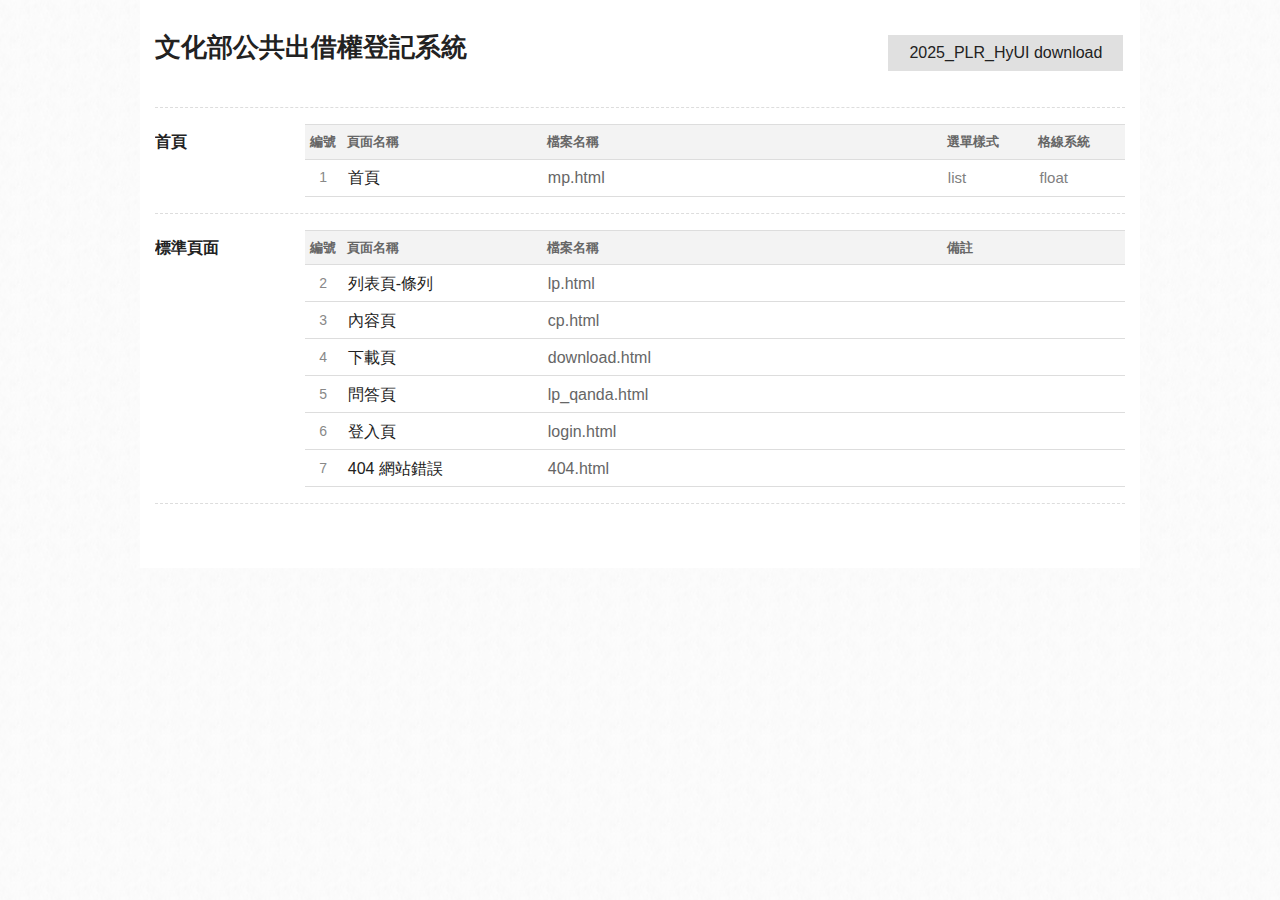
==== commit 03245053: "feat:新增頁面" ====
--- a/index.html
+++ b/index.html
@@ -205,11 +205,22 @@
             <td><a href="lp.html"></a></td>
             <td></td>
           </tr>
-
           <tr>
             <td></td>
             <td>內容頁</td>
             <td><a href="cp.html"></a></td>
+            <td></td>
+          </tr>
+          <tr>
+            <td></td>
+            <td>下載頁</td>
+            <td><a href="download.html"></a></td>
+            <td></td>
+          </tr>
+          <tr>
+            <td></td>
+            <td>問答頁</td>
+            <td><a href="lp_qanda.html"></a></td>
             <td></td>
           </tr>
           <tr>
--- a/css/style.css
+++ b/css/style.css
@@ -1 +1 @@
-@import'../vendor/swiper/swiper-bundle.min.css';@import'../vendor/fancybox/fancybox.css';.breadcrumb ul li+li:before{content:" / ";display:inline-block;padding:0px 4px;margin:0px 5px 0px 5px;color:#ccc}.demoSection2 .container{clear:both;zoom:1}.demoSection2 .container:before,.demoSection2 .container:after{content:"";display:table}.demoSection2 .container:after{clear:both}img{max-width:100%}@layer webScss{html{font-family:sans-serif;-ms-text-size-adjust:100%;-webkit-text-size-adjust:100%}body{margin:0}article,aside,details,figcaption,figure,footer,header,hgroup,main,menu,nav,section,summary{display:block}audio,canvas,progress,video{display:inline-block;vertical-align:baseline}audio:not([controls]){display:none;height:0}[hidden],template{display:none}a{background-color:rgba(0,0,0,0)}a:active,a:hover{outline:0}abbr[title]{border-bottom:1px dotted}b,strong{font-weight:bold}dfn{font-style:italic}h1{font-size:2em;margin:.67em 0}mark{background:#ff0;color:#000}small{font-size:80%}sub,sup{font-size:75%;line-height:0;position:relative;vertical-align:baseline}sup{top:-0.5em}sub{bottom:-0.25em}img{border:0}svg:not(:root){overflow:hidden}figure{margin:1em 40px}hr{-webkit-box-sizing:content-box;box-sizing:content-box;height:0}pre{overflow:auto}code,kbd,pre,samp{font-family:monospace,monospace;font-size:1em}button,input,optgroup,select,textarea{color:inherit;font:inherit;margin:0}button{overflow:visible}button,select{text-transform:none}button,html input[type=button],input[type=reset],input[type=submit]{-webkit-appearance:button;cursor:pointer}button[disabled],html input[disabled]{cursor:default}button::-moz-focus-inner,input::-moz-focus-inner{border:0;padding:0}input{line-height:normal}input[type=checkbox],input[type=radio]{-webkit-box-sizing:border-box;box-sizing:border-box;padding:0}input[type=number]::-webkit-inner-spin-button,input[type=number]::-webkit-outer-spin-button{height:auto}input[type=search]{-webkit-appearance:textfield;-webkit-box-sizing:content-box;box-sizing:content-box}input[type=search]::-webkit-search-cancel-button,input[type=search]::-webkit-search-decoration{-webkit-appearance:none}fieldset{border:1px solid silver;margin:0 2px;padding:.35em .625em .75em}legend{border:0;padding:0}textarea{overflow:auto}optgroup{font-weight:bold}table{border-collapse:collapse;border-spacing:0}td,th{padding:0}.demoSection2{padding:0em 0 3em;text-align:center}.demoSection2 [class^=col]{border:1px solid #06c;background:#66b3ff;min-height:200px;color:#151515;text-align:center;line-height:200px;font-size:1.5em;font-weight:bold;-webkit-box-sizing:border-box;box-sizing:border-box}.demoSection2+.demoSection2{padding-top:2em}.demoSection2+.bg{background:#b3b3b3}.demoSection2.full .container{padding-left:0;padding-right:0;max-width:100% !important}.demoSection2 [class^=col]{border:2px solid #fff;background:#dedede}.col-12.full .container{max-width:100% !important}.col_6_6 .col{float:left;width:100%}@media(min-width: 768px){.col_6_6 .col{float:left;width:50%}}@media(min-width: 992px){.col_6_6 .col{float:left;width:50%}}@media(min-width: 1400px){.col_6_6 .col{float:left;width:50%}}.col_4_4_4 .col{float:left;width:100%}@media(min-width: 768px){.col_4_4_4 .col{float:left;width:33.3333333333%}}@media(min-width: 992px){.col_4_4_4 .col{float:left;width:33.3333333333%}}@media(min-width: 1400px){.col_4_4_4 .col{float:left;width:33.3333333333%}}.col_3_3_3_3 .col{float:left;width:100%}@media(min-width: 768px){.col_3_3_3_3 .col{float:left;width:50%}}@media(min-width: 992px){.col_3_3_3_3 .col{float:left;width:25%}}@media(min-width: 1400px){.col_3_3_3_3 .col{float:left;width:25%}}.col_8_4 .col{float:left;width:100%}@media(min-width: 768px){.col_8_4 .col{float:left;width:66.6666666667%}}@media(min-width: 992px){.col_8_4 .col{float:left;width:66.6666666667%}}@media(min-width: 1400px){.col_8_4 .col{float:left;width:66.6666666667%}}.col_8_4 .col:nth-of-type(2n){float:left;width:100%}@media(min-width: 768px){.col_8_4 .col:nth-of-type(2n){float:left;width:33.3333333333%}}@media(min-width: 992px){.col_8_4 .col:nth-of-type(2n){float:left;width:33.3333333333%}}@media(min-width: 1400px){.col_8_4 .col:nth-of-type(2n){float:left;width:33.3333333333%}}.col_4_8 .col{float:left;width:100%}@media(min-width: 768px){.col_4_8 .col{float:left;width:33.3333333333%}}@media(min-width: 992px){.col_4_8 .col{float:left;width:33.3333333333%}}@media(min-width: 1400px){.col_4_8 .col{float:left;width:33.3333333333%}}.col_4_8 .col:nth-of-type(2n){float:left;width:100%}@media(min-width: 768px){.col_4_8 .col:nth-of-type(2n){float:left;width:66.6666666667%}}@media(min-width: 992px){.col_4_8 .col:nth-of-type(2n){float:left;width:66.6666666667%}}@media(min-width: 1400px){.col_4_8 .col:nth-of-type(2n){float:left;width:66.6666666667%}}.col_2_2_2_2_2_2 .col{float:left;width:50%}@media(min-width: 768px){.col_2_2_2_2_2_2 .col{float:left;width:16.6666666667%}}@media(min-width: 992px){.col_2_2_2_2_2_2 .col{float:left;width:16.6666666667%}}@media(min-width: 1400px){.col_2_2_2_2_2_2 .col{float:left;width:16.6666666667%}}.cssName .news{float:left;width:100%}@media(min-width: 768px){.cssName .news{float:left;width:66.6666666667%}}@media(min-width: 992px){.cssName .news{float:left;width:66.6666666667%}}@media(min-width: 1400px){.cssName .news{float:left;width:66.6666666667%}}.cssName .video{float:left;width:100%}@media(min-width: 768px){.cssName .video{float:left;width:33.3333333333%}}@media(min-width: 992px){.cssName .video{float:left;width:33.3333333333%}}@media(min-width: 1400px){.cssName .video{float:left;width:33.3333333333%}}.col_3_6_3 .col{float:left;width:100%}@media(min-width: 768px){.col_3_6_3 .col{float:left;width:25%}}@media(min-width: 992px){.col_3_6_3 .col{float:left;width:25%}}@media(min-width: 1400px){.col_3_6_3 .col{float:left;width:25%}}.col_3_6_3 .col:nth-child(2){float:left;width:100%}@media(min-width: 768px){.col_3_6_3 .col:nth-child(2){float:left;width:50%}}@media(min-width: 992px){.col_3_6_3 .col:nth-child(2){float:left;width:50%}}@media(min-width: 1400px){.col_3_6_3 .col:nth-child(2){float:left;width:50%}}.col_5 .col{float:left;width:100%}@media(min-width: 768px){.col_5 .col{float:left;width:16.6666666667%}}@media(min-width: 992px){.col_5 .col{float:left;width:16.6666666667%}}@media(min-width: 1400px){.col_5 .col{float:left;width:16.6666666667%}}.col_5 .col:first-child{margin-left:0%}@media(min-width: 768px){.col_5 .col:first-child{margin-left:8.3333333333%}}@media(min-width: 992px){.col_5 .col:first-child{margin-left:8.3333333333%}}@media(min-width: 1400px){.col_5 .col:first-child{margin-left:8.3333333333%}}.mixEqual_2 .inner_4_8,.mixEqual_2 .flexSet,.flexSet{display:-webkit-box;display:-ms-flexbox;display:flex;-webkit-box-orient:horizontal;-webkit-box-direction:normal;-ms-flex-flow:row wrap;flex-flow:row wrap;-webkit-box-pack:justify;-ms-flex-pack:justify;justify-content:space-between}.demo .flexSet .col{background:#485b8a;color:#fff}.demo .flexEqual_3 .flexSet .col,.demo .flexEqual-5 .flexSet .col,.demo .flexEqual_7 .flexSet .col,.demo .flexEqual_9 .flexSet .col,.demo .flexEqual_11 .flexSet .col{background:#00b0c6}.flexSet .col{margin:4px 0}.flexSet .col p{color:rgba(255,255,255,.5)}.flexEqual_2 .flexSet .col{position:relative;min-height:1px;padding-left:15px;padding-right:15px;-webkit-box-sizing:border-box;box-sizing:border-box}@media(min-width: 320px){.flexEqual_2 .flexSet .col{-ms-flex-preferred-size:calc(100%/1 - 0px);flex-basis:calc(100%/1 - 0px);max-width:calc(100%/1 - 0px)}.flexEqual_2 .flexSet .col:last-child{margin-right:0}}@media(min-width: 768px){.flexEqual_2 .flexSet .col{-ms-flex-preferred-size:calc(100%/2 - 4px);flex-basis:calc(100%/2 - 4px);max-width:calc(100%/2 - 4px)}.flexEqual_2 .flexSet .col:last-child:nth-child(12n-1){margin-right:0}.flexEqual_2 .flexSet .col:last-child:nth-child(12n-2){margin-right:0}.flexEqual_2 .flexSet .col:last-child:nth-child(12n-3){margin-right:0}.flexEqual_2 .flexSet .col:last-child:nth-child(12n-4){margin-right:0}.flexEqual_2 .flexSet .col:last-child:nth-child(12n-5){margin-right:0}.flexEqual_2 .flexSet .col:last-child:nth-child(12n-6){margin-right:0}.flexEqual_2 .flexSet .col:last-child:nth-child(12n-7){margin-right:0}.flexEqual_2 .flexSet .col:last-child:nth-child(12n-8){margin-right:0}.flexEqual_2 .flexSet .col:last-child:nth-child(12n-9){margin-right:0}.flexEqual_2 .flexSet .col:last-child:nth-child(12n-10){margin-right:0}.flexEqual_2 .flexSet .col:last-child:nth-child(12n-11){margin-right:0}.flexEqual_2 .flexSet .col:last-child:nth-child(12n-12){margin-right:0}}@media(min-width: 992px){.flexEqual_2 .flexSet .col{-ms-flex-preferred-size:calc(100%/2 - 4px);flex-basis:calc(100%/2 - 4px);max-width:calc(100%/2 - 4px)}.flexEqual_2 .flexSet .col:last-child:nth-child(12n-1){margin-right:0}.flexEqual_2 .flexSet .col:last-child:nth-child(12n-2){margin-right:0}.flexEqual_2 .flexSet .col:last-child:nth-child(12n-3){margin-right:0}.flexEqual_2 .flexSet .col:last-child:nth-child(12n-4){margin-right:0}.flexEqual_2 .flexSet .col:last-child:nth-child(12n-5){margin-right:0}.flexEqual_2 .flexSet .col:last-child:nth-child(12n-6){margin-right:0}.flexEqual_2 .flexSet .col:last-child:nth-child(12n-7){margin-right:0}.flexEqual_2 .flexSet .col:last-child:nth-child(12n-8){margin-right:0}.flexEqual_2 .flexSet .col:last-child:nth-child(12n-9){margin-right:0}.flexEqual_2 .flexSet .col:last-child:nth-child(12n-10){margin-right:0}.flexEqual_2 .flexSet .col:last-child:nth-child(12n-11){margin-right:0}.flexEqual_2 .flexSet .col:last-child:nth-child(12n-12){margin-right:0}}@media(min-width: 1400px){.flexEqual_2 .flexSet .col{-ms-flex-preferred-size:calc(100%/2 - 4px);flex-basis:calc(100%/2 - 4px);max-width:calc(100%/2 - 4px)}.flexEqual_2 .flexSet .col:last-child:nth-child(12n-1){margin-right:0}.flexEqual_2 .flexSet .col:last-child:nth-child(12n-2){margin-right:0}.flexEqual_2 .flexSet .col:last-child:nth-child(12n-3){margin-right:0}.flexEqual_2 .flexSet .col:last-child:nth-child(12n-4){margin-right:0}.flexEqual_2 .flexSet .col:last-child:nth-child(12n-5){margin-right:0}.flexEqual_2 .flexSet .col:last-child:nth-child(12n-6){margin-right:0}.flexEqual_2 .flexSet .col:last-child:nth-child(12n-7){margin-right:0}.flexEqual_2 .flexSet .col:last-child:nth-child(12n-8){margin-right:0}.flexEqual_2 .flexSet .col:last-child:nth-child(12n-9){margin-right:0}.flexEqual_2 .flexSet .col:last-child:nth-child(12n-10){margin-right:0}.flexEqual_2 .flexSet .col:last-child:nth-child(12n-11){margin-right:0}.flexEqual_2 .flexSet .col:last-child:nth-child(12n-12){margin-right:0}}.flexEqual_2 .flexSet .thumbnail{margin-bottom:30px}@media(min-width: 320px){.flexEqual_2 .flexSet .thumbnail{-ms-flex-preferred-size:calc(100%/1 - 0px);flex-basis:calc(100%/1 - 0px);max-width:calc(100%/1 - 0px)}.flexEqual_2 .flexSet .thumbnail:last-child{margin-right:0}}@media(min-width: 768px){.flexEqual_2 .flexSet .thumbnail{-ms-flex-preferred-size:calc(100%/2 - 4px);flex-basis:calc(100%/2 - 4px);max-width:calc(100%/2 - 4px)}.flexEqual_2 .flexSet .thumbnail:last-child:nth-child(12n-1){margin-right:0}.flexEqual_2 .flexSet .thumbnail:last-child:nth-child(12n-2){margin-right:0}.flexEqual_2 .flexSet .thumbnail:last-child:nth-child(12n-3){margin-right:0}.flexEqual_2 .flexSet .thumbnail:last-child:nth-child(12n-4){margin-right:0}.flexEqual_2 .flexSet .thumbnail:last-child:nth-child(12n-5){margin-right:0}.flexEqual_2 .flexSet .thumbnail:last-child:nth-child(12n-6){margin-right:0}.flexEqual_2 .flexSet .thumbnail:last-child:nth-child(12n-7){margin-right:0}.flexEqual_2 .flexSet .thumbnail:last-child:nth-child(12n-8){margin-right:0}.flexEqual_2 .flexSet .thumbnail:last-child:nth-child(12n-9){margin-right:0}.flexEqual_2 .flexSet .thumbnail:last-child:nth-child(12n-10){margin-right:0}.flexEqual_2 .flexSet .thumbnail:last-child:nth-child(12n-11){margin-right:0}.flexEqual_2 .flexSet .thumbnail:last-child:nth-child(12n-12){margin-right:0}}@media(min-width: 992px){.flexEqual_2 .flexSet .thumbnail{-ms-flex-preferred-size:calc(100%/2 - 4px);flex-basis:calc(100%/2 - 4px);max-width:calc(100%/2 - 4px)}.flexEqual_2 .flexSet .thumbnail:last-child:nth-child(12n-1){margin-right:0}.flexEqual_2 .flexSet .thumbnail:last-child:nth-child(12n-2){margin-right:0}.flexEqual_2 .flexSet .thumbnail:last-child:nth-child(12n-3){margin-right:0}.flexEqual_2 .flexSet .thumbnail:last-child:nth-child(12n-4){margin-right:0}.flexEqual_2 .flexSet .thumbnail:last-child:nth-child(12n-5){margin-right:0}.flexEqual_2 .flexSet .thumbnail:last-child:nth-child(12n-6){margin-right:0}.flexEqual_2 .flexSet .thumbnail:last-child:nth-child(12n-7){margin-right:0}.flexEqual_2 .flexSet .thumbnail:last-child:nth-child(12n-8){margin-right:0}.flexEqual_2 .flexSet .thumbnail:last-child:nth-child(12n-9){margin-right:0}.flexEqual_2 .flexSet .thumbnail:last-child:nth-child(12n-10){margin-right:0}.flexEqual_2 .flexSet .thumbnail:last-child:nth-child(12n-11){margin-right:0}.flexEqual_2 .flexSet .thumbnail:last-child:nth-child(12n-12){margin-right:0}}@media(min-width: 1400px){.flexEqual_2 .flexSet .thumbnail{-ms-flex-preferred-size:calc(100%/2 - 4px);flex-basis:calc(100%/2 - 4px);max-width:calc(100%/2 - 4px)}.flexEqual_2 .flexSet .thumbnail:last-child:nth-child(12n-1){margin-right:0}.flexEqual_2 .flexSet .thumbnail:last-child:nth-child(12n-2){margin-right:0}.flexEqual_2 .flexSet .thumbnail:last-child:nth-child(12n-3){margin-right:0}.flexEqual_2 .flexSet .thumbnail:last-child:nth-child(12n-4){margin-right:0}.flexEqual_2 .flexSet .thumbnail:last-child:nth-child(12n-5){margin-right:0}.flexEqual_2 .flexSet .thumbnail:last-child:nth-child(12n-6){margin-right:0}.flexEqual_2 .flexSet .thumbnail:last-child:nth-child(12n-7){margin-right:0}.flexEqual_2 .flexSet .thumbnail:last-child:nth-child(12n-8){margin-right:0}.flexEqual_2 .flexSet .thumbnail:last-child:nth-child(12n-9){margin-right:0}.flexEqual_2 .flexSet .thumbnail:last-child:nth-child(12n-10){margin-right:0}.flexEqual_2 .flexSet .thumbnail:last-child:nth-child(12n-11){margin-right:0}.flexEqual_2 .flexSet .thumbnail:last-child:nth-child(12n-12){margin-right:0}}@media screen and (max-width: 767px){.flexEqual_2 .flexSet .thumbnail{-webkit-box-pack:center;-ms-flex-pack:center;justify-content:center}}.flexEqual_3 .flexSet .col{position:relative;min-height:1px;padding-left:15px;padding-right:15px;-webkit-box-sizing:border-box;box-sizing:border-box}@media(min-width: 320px){.flexEqual_3 .flexSet .col{-ms-flex-preferred-size:calc(100%/1 - 0px);flex-basis:calc(100%/1 - 0px);max-width:calc(100%/1 - 0px)}.flexEqual_3 .flexSet .col:last-child{margin-right:0}}@media(min-width: 768px){.flexEqual_3 .flexSet .col{-ms-flex-preferred-size:calc(100%/2 - 4px);flex-basis:calc(100%/2 - 4px);max-width:calc(100%/2 - 4px)}.flexEqual_3 .flexSet .col:last-child:nth-child(12n-1){margin-right:0}.flexEqual_3 .flexSet .col:last-child:nth-child(12n-2){margin-right:0}.flexEqual_3 .flexSet .col:last-child:nth-child(12n-3){margin-right:0}.flexEqual_3 .flexSet .col:last-child:nth-child(12n-4){margin-right:0}.flexEqual_3 .flexSet .col:last-child:nth-child(12n-5){margin-right:0}.flexEqual_3 .flexSet .col:last-child:nth-child(12n-6){margin-right:0}.flexEqual_3 .flexSet .col:last-child:nth-child(12n-7){margin-right:0}.flexEqual_3 .flexSet .col:last-child:nth-child(12n-8){margin-right:0}.flexEqual_3 .flexSet .col:last-child:nth-child(12n-9){margin-right:0}.flexEqual_3 .flexSet .col:last-child:nth-child(12n-10){margin-right:0}.flexEqual_3 .flexSet .col:last-child:nth-child(12n-11){margin-right:0}.flexEqual_3 .flexSet .col:last-child:nth-child(12n-12){margin-right:0}}@media(min-width: 992px){.flexEqual_3 .flexSet .col{-ms-flex-preferred-size:calc(100%/3 - 4px);flex-basis:calc(100%/3 - 4px);max-width:calc(100%/3 - 4px)}.flexEqual_3 .flexSet .col:last-child:nth-child(3n){margin-right:0}.flexEqual_3 .flexSet .col:last-child:nth-child(3n-1){margin-right:calc((100%/3 - 4px)*1 + 4px*3*1/(3 - 1))}.flexEqual_3 .flexSet .col:last-child:nth-child(3n){margin-right:0}.flexEqual_3 .flexSet .col:last-child:nth-child(3n-2){margin-right:calc((100%/3 - 4px)*2 + 4px*3*2/(3 - 1))}}@media(min-width: 1400px){.flexEqual_3 .flexSet .col{-ms-flex-preferred-size:calc(100%/3 - 4px);flex-basis:calc(100%/3 - 4px);max-width:calc(100%/3 - 4px)}.flexEqual_3 .flexSet .col:last-child:nth-child(3n){margin-right:0}.flexEqual_3 .flexSet .col:last-child:nth-child(3n-1){margin-right:calc((100%/3 - 4px)*1 + 4px*3*1/(3 - 1))}.flexEqual_3 .flexSet .col:last-child:nth-child(3n){margin-right:0}.flexEqual_3 .flexSet .col:last-child:nth-child(3n-2){margin-right:calc((100%/3 - 4px)*2 + 4px*3*2/(3 - 1))}}.flexEqual_3 .flexSet .thumbnail{margin-bottom:30px}@media(min-width: 320px){.flexEqual_3 .flexSet .thumbnail{-ms-flex-preferred-size:calc(100%/1 - 0px);flex-basis:calc(100%/1 - 0px);max-width:calc(100%/1 - 0px)}.flexEqual_3 .flexSet .thumbnail:last-child{margin-right:0}}@media(min-width: 768px){.flexEqual_3 .flexSet .thumbnail{-ms-flex-preferred-size:calc(100%/2 - 4px);flex-basis:calc(100%/2 - 4px);max-width:calc(100%/2 - 4px)}.flexEqual_3 .flexSet .thumbnail:last-child:nth-child(12n-1){margin-right:0}.flexEqual_3 .flexSet .thumbnail:last-child:nth-child(12n-2){margin-right:0}.flexEqual_3 .flexSet .thumbnail:last-child:nth-child(12n-3){margin-right:0}.flexEqual_3 .flexSet .thumbnail:last-child:nth-child(12n-4){margin-right:0}.flexEqual_3 .flexSet .thumbnail:last-child:nth-child(12n-5){margin-right:0}.flexEqual_3 .flexSet .thumbnail:last-child:nth-child(12n-6){margin-right:0}.flexEqual_3 .flexSet .thumbnail:last-child:nth-child(12n-7){margin-right:0}.flexEqual_3 .flexSet .thumbnail:last-child:nth-child(12n-8){margin-right:0}.flexEqual_3 .flexSet .thumbnail:last-child:nth-child(12n-9){margin-right:0}.flexEqual_3 .flexSet .thumbnail:last-child:nth-child(12n-10){margin-right:0}.flexEqual_3 .flexSet .thumbnail:last-child:nth-child(12n-11){margin-right:0}.flexEqual_3 .flexSet .thumbnail:last-child:nth-child(12n-12){margin-right:0}}@media(min-width: 992px){.flexEqual_3 .flexSet .thumbnail{-ms-flex-preferred-size:calc(100%/3 - 4px);flex-basis:calc(100%/3 - 4px);max-width:calc(100%/3 - 4px)}.flexEqual_3 .flexSet .thumbnail:last-child:nth-child(3n){margin-right:0}.flexEqual_3 .flexSet .thumbnail:last-child:nth-child(3n-1){margin-right:calc((100%/3 - 4px)*1 + 4px*3*1/(3 - 1))}.flexEqual_3 .flexSet .thumbnail:last-child:nth-child(3n){margin-right:0}.flexEqual_3 .flexSet .thumbnail:last-child:nth-child(3n-2){margin-right:calc((100%/3 - 4px)*2 + 4px*3*2/(3 - 1))}}@media(min-width: 1400px){.flexEqual_3 .flexSet .thumbnail{-ms-flex-preferred-size:calc(100%/3 - 4px);flex-basis:calc(100%/3 - 4px);max-width:calc(100%/3 - 4px)}.flexEqual_3 .flexSet .thumbnail:last-child:nth-child(3n){margin-right:0}.flexEqual_3 .flexSet .thumbnail:last-child:nth-child(3n-1){margin-right:calc((100%/3 - 4px)*1 + 4px*3*1/(3 - 1))}.flexEqual_3 .flexSet .thumbnail:last-child:nth-child(3n){margin-right:0}.flexEqual_3 .flexSet .thumbnail:last-child:nth-child(3n-2){margin-right:calc((100%/3 - 4px)*2 + 4px*3*2/(3 - 1))}}@media screen and (max-width: 767px){.flexEqual_3 .flexSet .thumbnail{-webkit-box-pack:center;-ms-flex-pack:center;justify-content:center}}.flexEqual_4 .flexSet .col{position:relative;min-height:1px;padding-left:15px;padding-right:15px;-webkit-box-sizing:border-box;box-sizing:border-box}@media(min-width: 320px){.flexEqual_4 .flexSet .col{-ms-flex-preferred-size:calc(100%/1 - 0px);flex-basis:calc(100%/1 - 0px);max-width:calc(100%/1 - 0px)}.flexEqual_4 .flexSet .col:last-child{margin-right:0}}@media(min-width: 768px){.flexEqual_4 .flexSet .col{-ms-flex-preferred-size:calc(100%/2 - 4px);flex-basis:calc(100%/2 - 4px);max-width:calc(100%/2 - 4px)}.flexEqual_4 .flexSet .col:last-child:nth-child(12n-1){margin-right:0}.flexEqual_4 .flexSet .col:last-child:nth-child(12n-2){margin-right:0}.flexEqual_4 .flexSet .col:last-child:nth-child(12n-3){margin-right:0}.flexEqual_4 .flexSet .col:last-child:nth-child(12n-4){margin-right:0}.flexEqual_4 .flexSet .col:last-child:nth-child(12n-5){margin-right:0}.flexEqual_4 .flexSet .col:last-child:nth-child(12n-6){margin-right:0}.flexEqual_4 .flexSet .col:last-child:nth-child(12n-7){margin-right:0}.flexEqual_4 .flexSet .col:last-child:nth-child(12n-8){margin-right:0}.flexEqual_4 .flexSet .col:last-child:nth-child(12n-9){margin-right:0}.flexEqual_4 .flexSet .col:last-child:nth-child(12n-10){margin-right:0}.flexEqual_4 .flexSet .col:last-child:nth-child(12n-11){margin-right:0}.flexEqual_4 .flexSet .col:last-child:nth-child(12n-12){margin-right:0}}@media(min-width: 992px){.flexEqual_4 .flexSet .col{-ms-flex-preferred-size:calc(100%/4 - 4px);flex-basis:calc(100%/4 - 4px);max-width:calc(100%/4 - 4px)}.flexEqual_4 .flexSet .col:last-child:nth-child(4n){margin-right:0}.flexEqual_4 .flexSet .col:last-child:nth-child(4n-1){margin-right:calc((100%/4 - 4px)*1 + 4px*4*1/(4 - 1))}.flexEqual_4 .flexSet .col:last-child:nth-child(4n){margin-right:0}.flexEqual_4 .flexSet .col:last-child:nth-child(4n-2){margin-right:calc((100%/4 - 4px)*2 + 4px*4*2/(4 - 1))}.flexEqual_4 .flexSet .col:last-child:nth-child(4n){margin-right:0}.flexEqual_4 .flexSet .col:last-child:nth-child(4n-3){margin-right:calc((100%/4 - 4px)*3 + 4px*4*3/(4 - 1))}}@media(min-width: 1400px){.flexEqual_4 .flexSet .col{-ms-flex-preferred-size:calc(100%/4 - 4px);flex-basis:calc(100%/4 - 4px);max-width:calc(100%/4 - 4px)}.flexEqual_4 .flexSet .col:last-child:nth-child(4n){margin-right:0}.flexEqual_4 .flexSet .col:last-child:nth-child(4n-1){margin-right:calc((100%/4 - 4px)*1 + 4px*4*1/(4 - 1))}.flexEqual_4 .flexSet .col:last-child:nth-child(4n){margin-right:0}.flexEqual_4 .flexSet .col:last-child:nth-child(4n-2){margin-right:calc((100%/4 - 4px)*2 + 4px*4*2/(4 - 1))}.flexEqual_4 .flexSet .col:last-child:nth-child(4n){margin-right:0}.flexEqual_4 .flexSet .col:last-child:nth-child(4n-3){margin-right:calc((100%/4 - 4px)*3 + 4px*4*3/(4 - 1))}}.flexEqual_4 .flexSet .thumbnail{margin-bottom:30px}@media(min-width: 320px){.flexEqual_4 .flexSet .thumbnail{-ms-flex-preferred-size:calc(100%/1 - 0px);flex-basis:calc(100%/1 - 0px);max-width:calc(100%/1 - 0px)}.flexEqual_4 .flexSet .thumbnail:last-child{margin-right:0}}@media(min-width: 768px){.flexEqual_4 .flexSet .thumbnail{-ms-flex-preferred-size:calc(100%/2 - 4px);flex-basis:calc(100%/2 - 4px);max-width:calc(100%/2 - 4px)}.flexEqual_4 .flexSet .thumbnail:last-child:nth-child(12n-1){margin-right:0}.flexEqual_4 .flexSet .thumbnail:last-child:nth-child(12n-2){margin-right:0}.flexEqual_4 .flexSet .thumbnail:last-child:nth-child(12n-3){margin-right:0}.flexEqual_4 .flexSet .thumbnail:last-child:nth-child(12n-4){margin-right:0}.flexEqual_4 .flexSet .thumbnail:last-child:nth-child(12n-5){margin-right:0}.flexEqual_4 .flexSet .thumbnail:last-child:nth-child(12n-6){margin-right:0}.flexEqual_4 .flexSet .thumbnail:last-child:nth-child(12n-7){margin-right:0}.flexEqual_4 .flexSet .thumbnail:last-child:nth-child(12n-8){margin-right:0}.flexEqual_4 .flexSet .thumbnail:last-child:nth-child(12n-9){margin-right:0}.flexEqual_4 .flexSet .thumbnail:last-child:nth-child(12n-10){margin-right:0}.flexEqual_4 .flexSet .thumbnail:last-child:nth-child(12n-11){margin-right:0}.flexEqual_4 .flexSet .thumbnail:last-child:nth-child(12n-12){margin-right:0}}@media(min-width: 992px){.flexEqual_4 .flexSet .thumbnail{-ms-flex-preferred-size:calc(100%/4 - 4px);flex-basis:calc(100%/4 - 4px);max-width:calc(100%/4 - 4px)}.flexEqual_4 .flexSet .thumbnail:last-child:nth-child(4n){margin-right:0}.flexEqual_4 .flexSet .thumbnail:last-child:nth-child(4n-1){margin-right:calc((100%/4 - 4px)*1 + 4px*4*1/(4 - 1))}.flexEqual_4 .flexSet .thumbnail:last-child:nth-child(4n){margin-right:0}.flexEqual_4 .flexSet .thumbnail:last-child:nth-child(4n-2){margin-right:calc((100%/4 - 4px)*2 + 4px*4*2/(4 - 1))}.flexEqual_4 .flexSet .thumbnail:last-child:nth-child(4n){margin-right:0}.flexEqual_4 .flexSet .thumbnail:last-child:nth-child(4n-3){margin-right:calc((100%/4 - 4px)*3 + 4px*4*3/(4 - 1))}}@media(min-width: 1400px){.flexEqual_4 .flexSet .thumbnail{-ms-flex-preferred-size:calc(100%/4 - 4px);flex-basis:calc(100%/4 - 4px);max-width:calc(100%/4 - 4px)}.flexEqual_4 .flexSet .thumbnail:last-child:nth-child(4n){margin-right:0}.flexEqual_4 .flexSet .thumbnail:last-child:nth-child(4n-1){margin-right:calc((100%/4 - 4px)*1 + 4px*4*1/(4 - 1))}.flexEqual_4 .flexSet .thumbnail:last-child:nth-child(4n){margin-right:0}.flexEqual_4 .flexSet .thumbnail:last-child:nth-child(4n-2){margin-right:calc((100%/4 - 4px)*2 + 4px*4*2/(4 - 1))}.flexEqual_4 .flexSet .thumbnail:last-child:nth-child(4n){margin-right:0}.flexEqual_4 .flexSet .thumbnail:last-child:nth-child(4n-3){margin-right:calc((100%/4 - 4px)*3 + 4px*4*3/(4 - 1))}}@media screen and (max-width: 767px){.flexEqual_4 .flexSet .thumbnail{-webkit-box-pack:center;-ms-flex-pack:center;justify-content:center}}.flexEqual_5 .flexSet .col{position:relative;min-height:1px;padding-left:15px;padding-right:15px;-webkit-box-sizing:border-box;box-sizing:border-box}@media(min-width: 320px){.flexEqual_5 .flexSet .col{-ms-flex-preferred-size:calc(100%/1 - 0px);flex-basis:calc(100%/1 - 0px);max-width:calc(100%/1 - 0px)}.flexEqual_5 .flexSet .col:last-child{margin-right:0}}@media(min-width: 768px){.flexEqual_5 .flexSet .col{-ms-flex-preferred-size:calc(100%/2 - 4px);flex-basis:calc(100%/2 - 4px);max-width:calc(100%/2 - 4px)}.flexEqual_5 .flexSet .col:last-child:nth-child(12n-1){margin-right:0}.flexEqual_5 .flexSet .col:last-child:nth-child(12n-2){margin-right:0}.flexEqual_5 .flexSet .col:last-child:nth-child(12n-3){margin-right:0}.flexEqual_5 .flexSet .col:last-child:nth-child(12n-4){margin-right:0}.flexEqual_5 .flexSet .col:last-child:nth-child(12n-5){margin-right:0}.flexEqual_5 .flexSet .col:last-child:nth-child(12n-6){margin-right:0}.flexEqual_5 .flexSet .col:last-child:nth-child(12n-7){margin-right:0}.flexEqual_5 .flexSet .col:last-child:nth-child(12n-8){margin-right:0}.flexEqual_5 .flexSet .col:last-child:nth-child(12n-9){margin-right:0}.flexEqual_5 .flexSet .col:last-child:nth-child(12n-10){margin-right:0}.flexEqual_5 .flexSet .col:last-child:nth-child(12n-11){margin-right:0}.flexEqual_5 .flexSet .col:last-child:nth-child(12n-12){margin-right:0}}@media(min-width: 992px){.flexEqual_5 .flexSet .col{-ms-flex-preferred-size:calc(100%/4 - 4px);flex-basis:calc(100%/4 - 4px);max-width:calc(100%/4 - 4px)}.flexEqual_5 .flexSet .col:last-child:nth-child(4n){margin-right:0}.flexEqual_5 .flexSet .col:last-child:nth-child(4n-1){margin-right:calc((100%/4 - 4px)*1 + 4px*4*1/(4 - 1))}.flexEqual_5 .flexSet .col:last-child:nth-child(4n){margin-right:0}.flexEqual_5 .flexSet .col:last-child:nth-child(4n-2){margin-right:calc((100%/4 - 4px)*2 + 4px*4*2/(4 - 1))}.flexEqual_5 .flexSet .col:last-child:nth-child(4n){margin-right:0}.flexEqual_5 .flexSet .col:last-child:nth-child(4n-3){margin-right:calc((100%/4 - 4px)*3 + 4px*4*3/(4 - 1))}}@media(min-width: 1400px){.flexEqual_5 .flexSet .col{-ms-flex-preferred-size:calc(100%/5 - 4px);flex-basis:calc(100%/5 - 4px);max-width:calc(100%/5 - 4px)}.flexEqual_5 .flexSet .col:last-child:nth-child(5n){margin-right:0}.flexEqual_5 .flexSet .col:last-child:nth-child(5n-1){margin-right:calc((100%/5 - 4px)*1 + 4px*5*1/(5 - 1))}.flexEqual_5 .flexSet .col:last-child:nth-child(5n){margin-right:0}.flexEqual_5 .flexSet .col:last-child:nth-child(5n-2){margin-right:calc((100%/5 - 4px)*2 + 4px*5*2/(5 - 1))}.flexEqual_5 .flexSet .col:last-child:nth-child(5n){margin-right:0}.flexEqual_5 .flexSet .col:last-child:nth-child(5n-3){margin-right:calc((100%/5 - 4px)*3 + 4px*5*3/(5 - 1))}.flexEqual_5 .flexSet .col:last-child:nth-child(5n){margin-right:0}.flexEqual_5 .flexSet .col:last-child:nth-child(5n-4){margin-right:calc((100%/5 - 4px)*4 + 4px*5*4/(5 - 1))}}.flexEqual_5 .flexSet .thumbnail{margin-bottom:30px}@media(min-width: 320px){.flexEqual_5 .flexSet .thumbnail{-ms-flex-preferred-size:calc(100%/1 - 0px);flex-basis:calc(100%/1 - 0px);max-width:calc(100%/1 - 0px)}.flexEqual_5 .flexSet .thumbnail:last-child{margin-right:0}}@media(min-width: 768px){.flexEqual_5 .flexSet .thumbnail{-ms-flex-preferred-size:calc(100%/2 - 4px);flex-basis:calc(100%/2 - 4px);max-width:calc(100%/2 - 4px)}.flexEqual_5 .flexSet .thumbnail:last-child:nth-child(12n-1){margin-right:0}.flexEqual_5 .flexSet .thumbnail:last-child:nth-child(12n-2){margin-right:0}.flexEqual_5 .flexSet .thumbnail:last-child:nth-child(12n-3){margin-right:0}.flexEqual_5 .flexSet .thumbnail:last-child:nth-child(12n-4){margin-right:0}.flexEqual_5 .flexSet .thumbnail:last-child:nth-child(12n-5){margin-right:0}.flexEqual_5 .flexSet .thumbnail:last-child:nth-child(12n-6){margin-right:0}.flexEqual_5 .flexSet .thumbnail:last-child:nth-child(12n-7){margin-right:0}.flexEqual_5 .flexSet .thumbnail:last-child:nth-child(12n-8){margin-right:0}.flexEqual_5 .flexSet .thumbnail:last-child:nth-child(12n-9){margin-right:0}.flexEqual_5 .flexSet .thumbnail:last-child:nth-child(12n-10){margin-right:0}.flexEqual_5 .flexSet .thumbnail:last-child:nth-child(12n-11){margin-right:0}.flexEqual_5 .flexSet .thumbnail:last-child:nth-child(12n-12){margin-right:0}}@media(min-width: 992px){.flexEqual_5 .flexSet .thumbnail{-ms-flex-preferred-size:calc(100%/4 - 4px);flex-basis:calc(100%/4 - 4px);max-width:calc(100%/4 - 4px)}.flexEqual_5 .flexSet .thumbnail:last-child:nth-child(4n){margin-right:0}.flexEqual_5 .flexSet .thumbnail:last-child:nth-child(4n-1){margin-right:calc((100%/4 - 4px)*1 + 4px*4*1/(4 - 1))}.flexEqual_5 .flexSet .thumbnail:last-child:nth-child(4n){margin-right:0}.flexEqual_5 .flexSet .thumbnail:last-child:nth-child(4n-2){margin-right:calc((100%/4 - 4px)*2 + 4px*4*2/(4 - 1))}.flexEqual_5 .flexSet .thumbnail:last-child:nth-child(4n){margin-right:0}.flexEqual_5 .flexSet .thumbnail:last-child:nth-child(4n-3){margin-right:calc((100%/4 - 4px)*3 + 4px*4*3/(4 - 1))}}@media(min-width: 1400px){.flexEqual_5 .flexSet .thumbnail{-ms-flex-preferred-size:calc(100%/5 - 4px);flex-basis:calc(100%/5 - 4px);max-width:calc(100%/5 - 4px)}.flexEqual_5 .flexSet .thumbnail:last-child:nth-child(5n){margin-right:0}.flexEqual_5 .flexSet .thumbnail:last-child:nth-child(5n-1){margin-right:calc((100%/5 - 4px)*1 + 4px*5*1/(5 - 1))}.flexEqual_5 .flexSet .thumbnail:last-child:nth-child(5n){margin-right:0}.flexEqual_5 .flexSet .thumbnail:last-child:nth-child(5n-2){margin-right:calc((100%/5 - 4px)*2 + 4px*5*2/(5 - 1))}.flexEqual_5 .flexSet .thumbnail:last-child:nth-child(5n){margin-right:0}.flexEqual_5 .flexSet .thumbnail:last-child:nth-child(5n-3){margin-right:calc((100%/5 - 4px)*3 + 4px*5*3/(5 - 1))}.flexEqual_5 .flexSet .thumbnail:last-child:nth-child(5n){margin-right:0}.flexEqual_5 .flexSet .thumbnail:last-child:nth-child(5n-4){margin-right:calc((100%/5 - 4px)*4 + 4px*5*4/(5 - 1))}}@media screen and (max-width: 767px){.flexEqual_5 .flexSet .thumbnail{-webkit-box-pack:center;-ms-flex-pack:center;justify-content:center}}.full .container{padding:0;max-width:100%}.flex_3_6_3 .col{position:relative;min-height:1px;padding-left:15px;padding-right:15px;-webkit-box-sizing:border-box;box-sizing:border-box}@media(min-width: 320px){.flex_3_6_3 .col{-ms-flex-preferred-size:calc(8.3333333333%*12 - 0px);flex-basis:calc(8.3333333333%*12 - 0px);max-width:calc(8.3333333333%*12 - 0px)}}@media(min-width: 768px){.flex_3_6_3 .col{-ms-flex-preferred-size:calc(8.3333333333%*12 - 4px);flex-basis:calc(8.3333333333%*12 - 4px);max-width:calc(8.3333333333%*12 - 4px)}}@media(min-width: 992px){.flex_3_6_3 .col{-ms-flex-preferred-size:calc(8.3333333333%*3 - 4px);flex-basis:calc(8.3333333333%*3 - 4px);max-width:calc(8.3333333333%*3 - 4px)}}@media(min-width: 1400px){.flex_3_6_3 .col{-ms-flex-preferred-size:calc(8.3333333333%*3 - 4px);flex-basis:calc(8.3333333333%*3 - 4px);max-width:calc(8.3333333333%*3 - 4px)}}@media(min-width: 320px){.flex_3_6_3 .col:nth-child(2){-ms-flex-preferred-size:calc(8.3333333333%*12 - 0px);flex-basis:calc(8.3333333333%*12 - 0px);max-width:calc(8.3333333333%*12 - 0px)}}@media(min-width: 768px){.flex_3_6_3 .col:nth-child(2){-ms-flex-preferred-size:calc(8.3333333333%*12 - 4px);flex-basis:calc(8.3333333333%*12 - 4px);max-width:calc(8.3333333333%*12 - 4px)}}@media(min-width: 992px){.flex_3_6_3 .col:nth-child(2){-ms-flex-preferred-size:calc(8.3333333333%*6 - 4px);flex-basis:calc(8.3333333333%*6 - 4px);max-width:calc(8.3333333333%*6 - 4px)}}@media(min-width: 1400px){.flex_3_6_3 .col:nth-child(2){-ms-flex-preferred-size:calc(8.3333333333%*6 - 4px);flex-basis:calc(8.3333333333%*6 - 4px);max-width:calc(8.3333333333%*6 - 4px)}}.flex_8_4 .col{position:relative;min-height:1px;padding-left:15px;padding-right:15px;-webkit-box-sizing:border-box;box-sizing:border-box}@media(min-width: 320px){.flex_8_4 .col{-ms-flex-preferred-size:calc(8.3333333333%*12 - 0px);flex-basis:calc(8.3333333333%*12 - 0px);max-width:calc(8.3333333333%*12 - 0px)}}@media(min-width: 768px){.flex_8_4 .col{-ms-flex-preferred-size:calc(8.3333333333%*6 - 4px);flex-basis:calc(8.3333333333%*6 - 4px);max-width:calc(8.3333333333%*6 - 4px)}}@media(min-width: 992px){.flex_8_4 .col{-ms-flex-preferred-size:calc(8.3333333333%*8 - 4px);flex-basis:calc(8.3333333333%*8 - 4px);max-width:calc(8.3333333333%*8 - 4px)}}@media(min-width: 1400px){.flex_8_4 .col{-ms-flex-preferred-size:calc(8.3333333333%*8 - 4px);flex-basis:calc(8.3333333333%*8 - 4px);max-width:calc(8.3333333333%*8 - 4px)}}@media(min-width: 320px){.flex_8_4 .col:nth-child(2){-ms-flex-preferred-size:calc(8.3333333333%*12 - 0px);flex-basis:calc(8.3333333333%*12 - 0px);max-width:calc(8.3333333333%*12 - 0px)}}@media(min-width: 768px){.flex_8_4 .col:nth-child(2){-ms-flex-preferred-size:calc(8.3333333333%*6 - 4px);flex-basis:calc(8.3333333333%*6 - 4px);max-width:calc(8.3333333333%*6 - 4px)}}@media(min-width: 992px){.flex_8_4 .col:nth-child(2){-ms-flex-preferred-size:calc(8.3333333333%*4 - 4px);flex-basis:calc(8.3333333333%*4 - 4px);max-width:calc(8.3333333333%*4 - 4px)}}@media(min-width: 1400px){.flex_8_4 .col:nth-child(2){-ms-flex-preferred-size:calc(8.3333333333%*4 - 4px);flex-basis:calc(8.3333333333%*4 - 4px);max-width:calc(8.3333333333%*4 - 4px)}}.flex_4_8 .col{position:relative;min-height:1px;padding-left:15px;padding-right:15px;-webkit-box-sizing:border-box;box-sizing:border-box}@media(min-width: 320px){.flex_4_8 .col{-ms-flex-preferred-size:calc(8.3333333333%*12 - 0px);flex-basis:calc(8.3333333333%*12 - 0px);max-width:calc(8.3333333333%*12 - 0px)}}@media(min-width: 768px){.flex_4_8 .col{-ms-flex-preferred-size:calc(8.3333333333%*6 - 4px);flex-basis:calc(8.3333333333%*6 - 4px);max-width:calc(8.3333333333%*6 - 4px)}}@media(min-width: 992px){.flex_4_8 .col{-ms-flex-preferred-size:calc(8.3333333333%*4 - 4px);flex-basis:calc(8.3333333333%*4 - 4px);max-width:calc(8.3333333333%*4 - 4px)}}@media(min-width: 1400px){.flex_4_8 .col{-ms-flex-preferred-size:calc(8.3333333333%*4 - 4px);flex-basis:calc(8.3333333333%*4 - 4px);max-width:calc(8.3333333333%*4 - 4px)}}@media(min-width: 320px){.flex_4_8 .col:nth-child(2){-ms-flex-preferred-size:calc(8.3333333333%*12 - 0px);flex-basis:calc(8.3333333333%*12 - 0px);max-width:calc(8.3333333333%*12 - 0px)}}@media(min-width: 768px){.flex_4_8 .col:nth-child(2){-ms-flex-preferred-size:calc(8.3333333333%*6 - 4px);flex-basis:calc(8.3333333333%*6 - 4px);max-width:calc(8.3333333333%*6 - 4px)}}@media(min-width: 992px){.flex_4_8 .col:nth-child(2){-ms-flex-preferred-size:calc(8.3333333333%*8 - 4px);flex-basis:calc(8.3333333333%*8 - 4px);max-width:calc(8.3333333333%*8 - 4px)}}@media(min-width: 1400px){.flex_4_8 .col:nth-child(2){-ms-flex-preferred-size:calc(8.3333333333%*8 - 4px);flex-basis:calc(8.3333333333%*8 - 4px);max-width:calc(8.3333333333%*8 - 4px)}}.mixEqual_2 .flexSet .col{padding:1em}@media(min-width: 320px){.mixEqual_2 .flexSet .col{-ms-flex-preferred-size:calc(100%/1 - 0px);flex-basis:calc(100%/1 - 0px);max-width:calc(100%/1 - 0px)}.mixEqual_2 .flexSet .col:last-child{margin-right:0}}@media(min-width: 768px){.mixEqual_2 .flexSet .col{-ms-flex-preferred-size:calc(100%/2 - 4px);flex-basis:calc(100%/2 - 4px);max-width:calc(100%/2 - 4px)}.mixEqual_2 .flexSet .col:last-child:nth-child(12n-1){margin-right:0}.mixEqual_2 .flexSet .col:last-child:nth-child(12n-2){margin-right:0}.mixEqual_2 .flexSet .col:last-child:nth-child(12n-3){margin-right:0}.mixEqual_2 .flexSet .col:last-child:nth-child(12n-4){margin-right:0}.mixEqual_2 .flexSet .col:last-child:nth-child(12n-5){margin-right:0}.mixEqual_2 .flexSet .col:last-child:nth-child(12n-6){margin-right:0}.mixEqual_2 .flexSet .col:last-child:nth-child(12n-7){margin-right:0}.mixEqual_2 .flexSet .col:last-child:nth-child(12n-8){margin-right:0}.mixEqual_2 .flexSet .col:last-child:nth-child(12n-9){margin-right:0}.mixEqual_2 .flexSet .col:last-child:nth-child(12n-10){margin-right:0}.mixEqual_2 .flexSet .col:last-child:nth-child(12n-11){margin-right:0}.mixEqual_2 .flexSet .col:last-child:nth-child(12n-12){margin-right:0}}@media(min-width: 992px){.mixEqual_2 .flexSet .col{-ms-flex-preferred-size:calc(100%/2 - 4px);flex-basis:calc(100%/2 - 4px);max-width:calc(100%/2 - 4px)}.mixEqual_2 .flexSet .col:last-child:nth-child(12n-1){margin-right:0}.mixEqual_2 .flexSet .col:last-child:nth-child(12n-2){margin-right:0}.mixEqual_2 .flexSet .col:last-child:nth-child(12n-3){margin-right:0}.mixEqual_2 .flexSet .col:last-child:nth-child(12n-4){margin-right:0}.mixEqual_2 .flexSet .col:last-child:nth-child(12n-5){margin-right:0}.mixEqual_2 .flexSet .col:last-child:nth-child(12n-6){margin-right:0}.mixEqual_2 .flexSet .col:last-child:nth-child(12n-7){margin-right:0}.mixEqual_2 .flexSet .col:last-child:nth-child(12n-8){margin-right:0}.mixEqual_2 .flexSet .col:last-child:nth-child(12n-9){margin-right:0}.mixEqual_2 .flexSet .col:last-child:nth-child(12n-10){margin-right:0}.mixEqual_2 .flexSet .col:last-child:nth-child(12n-11){margin-right:0}.mixEqual_2 .flexSet .col:last-child:nth-child(12n-12){margin-right:0}}@media(min-width: 1400px){.mixEqual_2 .flexSet .col{-ms-flex-preferred-size:calc(100%/2 - 4px);flex-basis:calc(100%/2 - 4px);max-width:calc(100%/2 - 4px)}.mixEqual_2 .flexSet .col:last-child:nth-child(12n-1){margin-right:0}.mixEqual_2 .flexSet .col:last-child:nth-child(12n-2){margin-right:0}.mixEqual_2 .flexSet .col:last-child:nth-child(12n-3){margin-right:0}.mixEqual_2 .flexSet .col:last-child:nth-child(12n-4){margin-right:0}.mixEqual_2 .flexSet .col:last-child:nth-child(12n-5){margin-right:0}.mixEqual_2 .flexSet .col:last-child:nth-child(12n-6){margin-right:0}.mixEqual_2 .flexSet .col:last-child:nth-child(12n-7){margin-right:0}.mixEqual_2 .flexSet .col:last-child:nth-child(12n-8){margin-right:0}.mixEqual_2 .flexSet .col:last-child:nth-child(12n-9){margin-right:0}.mixEqual_2 .flexSet .col:last-child:nth-child(12n-10){margin-right:0}.mixEqual_2 .flexSet .col:last-child:nth-child(12n-11){margin-right:0}.mixEqual_2 .flexSet .col:last-child:nth-child(12n-12){margin-right:0}}.mixEqual_2 .flexSet .col h3{margin:10px 0}@media(min-width: 320px){.mixEqual_2 .inner_4_8 div{-ms-flex-preferred-size:calc(8.3333333333%*12 - 0px);flex-basis:calc(8.3333333333%*12 - 0px);max-width:calc(8.3333333333%*12 - 0px)}}@media(min-width: 768px){.mixEqual_2 .inner_4_8 div{-ms-flex-preferred-size:calc(8.3333333333%*4 - 4px);flex-basis:calc(8.3333333333%*4 - 4px);max-width:calc(8.3333333333%*4 - 4px)}}@media(min-width: 992px){.mixEqual_2 .inner_4_8 div{-ms-flex-preferred-size:calc(8.3333333333%*4 - 4px);flex-basis:calc(8.3333333333%*4 - 4px);max-width:calc(8.3333333333%*4 - 4px)}}@media(min-width: 1400px){.mixEqual_2 .inner_4_8 div{-ms-flex-preferred-size:calc(8.3333333333%*4 - 4px);flex-basis:calc(8.3333333333%*4 - 4px);max-width:calc(8.3333333333%*4 - 4px)}}@media(min-width: 320px){.mixEqual_2 .inner_4_8 div:last-child{-ms-flex-preferred-size:calc(8.3333333333%*12 - 0px);flex-basis:calc(8.3333333333%*12 - 0px);max-width:calc(8.3333333333%*12 - 0px)}}@media(min-width: 768px){.mixEqual_2 .inner_4_8 div:last-child{-ms-flex-preferred-size:calc(8.3333333333%*8 - 4px);flex-basis:calc(8.3333333333%*8 - 4px);max-width:calc(8.3333333333%*8 - 4px)}}@media(min-width: 992px){.mixEqual_2 .inner_4_8 div:last-child{-ms-flex-preferred-size:calc(8.3333333333%*8 - 4px);flex-basis:calc(8.3333333333%*8 - 4px);max-width:calc(8.3333333333%*8 - 4px)}}@media(min-width: 1400px){.mixEqual_2 .inner_4_8 div:last-child{-ms-flex-preferred-size:calc(8.3333333333%*8 - 4px);flex-basis:calc(8.3333333333%*8 - 4px);max-width:calc(8.3333333333%*8 - 4px)}}.cp{font-size:1.0666666em;line-height:1.65em}@media screen and (max-width: 575px){.cp{font-size:1.2em}}.cp h1{font-size:2em}.cp h2{font-size:1.75em;margin-bottom:1.25em}.cp h3{font-size:1.5em;color:#333}.cp h4{font-size:1.25em;margin-top:0;margin-bottom:1em}.cp h5{font-size:1.125em;margin-top:0;margin-bottom:1em}.cp h6{font-size:1.125em;margin-top:0;margin-bottom:1em}.cp p{font-size:1em;line-height:1.85em;margin-top:0}.cp ul,.cp ol{font-size:1em;margin-bottom:1em}.cp ul li,.cp ol li{margin-bottom:.5em}.cp dd,.cp th,.cp td figure{font-size:1em}.cp blockquote{background:#f1f1f1;font-style:normal;display:block;font-size:1em;border-left:5px solid #333;padding:2em;-webkit-box-sizing:border-box;box-sizing:border-box;margin:0 0em 2em}.cp img{max-width:100%}@media screen and (max-width: 767px){.cp img{max-width:100%;width:auto;clear:both}}a:focus-visible{outline:#757575 2px solid}@media screen and (max-width: 767px){a:focus-visible{-webkit-box-shadow:none;box-shadow:none}}.accessKey{position:absolute;top:5px;left:5px;z-index:9;color:#222;font-size:1em}@media screen and (max-width: 767px){.accessKey{display:none}}a.goCenter{position:absolute;top:-2.2em;left:50%;margin-left:-480px;padding:0 .5em;height:2em;line-height:2em;background:#333;color:#fff;text-decoration:none;z-index:999999999999;opacity:0;-webkit-transition:.5s;transition:.5s;border-radius:0px 0px 4px 4px;color:#fff}@media screen and (max-width: 767px){a.goCenter{display:none}}a.goCenter:hover,a.goCenter:focus,a.goCenter:focus-visible{background:#4d4d4d;top:0;opacity:1;-webkit-box-shadow:none;box-shadow:none;color:#fff}.no-js noscript{display:block;padding:.5em;border:2px solid #333;background:#fff;color:#666;overflow:hidden;line-height:1.45em;font-size:.813em;margin:0 .5em .5em;border-radius:4px;-webkit-box-sizing:border-box;box-sizing:border-box}.no-js noscript a{color:#333}.no-js noscript a:hover,.no-js noscript a:focus-visible{color:#5c5c5c}.no-js .mpSlider .imgContainer{display:none}.no-js .mpSlider .imgContainer img{-o-object-fit:cover;object-fit:cover}.no-js .mpSlider .imgContainer:nth-child(1){display:block}.no-js .navigation{padding-right:170px}.no-js .navigation .language{width:auto;position:absolute;right:160px}.no-js .navigation .language>a{display:none}.no-js .navigation .language ul{top:0;width:160px}.no-js .navigation .language ul li{display:block;width:auto}.no-js .webSearch noscript{margin-left:1%;margin-right:1%}.no-js .tabSet{width:100%;max-width:800px;margin:0 auto}.no-js .tabSet .tabItem{width:100%;display:block;position:relative;color:#000;margin-bottom:0px;border-bottom:3px solid #ddd}.no-js .tabSet .tabItem>a{background:none;font-size:1.5em;color:#000}.no-js .tabSet .tabItem:before{display:none}.no-js .tabSet .tabItem.active{color:#000;width:100%;display:block;position:relative;border-bottom:3px solid #ddd}.no-js .tabSet .tabItem.active>a{color:#000;background:none}.no-js .tabSet .tabContent{width:100%;position:relative;display:block}.no-js .cpSlider .imgContainer{display:inline-block;width:30%;margin:0 1% 1em}@media screen and (max-width: 767px){.no-js .cpSlider .imgContainer{width:47%;margin:0 1% 1em}}.no-js .cpSlider .imgContainer img{-o-object-fit:cover;object-fit:cover}.no-js .adSlider .imgContainer{display:inline-block;width:22%;margin:0 1% 1em;border:1px solid #ddd}@media screen and (max-width: 767px){.no-js .adSlider .imgContainer{width:47%;margin:0 1% 1em}}.no-js .adSlider .imgContainer img{-o-object-fit:cover;object-fit:cover}.no-js img.lazy{display:none}.no-js img.lazy+noscript img{display:block;-o-object-fit:cover;object-fit:cover}body{font-size:1em;font-weight:normal;color:#222;line-height:1.45em;font-family:Lato,"PingFang TC","Helvetica Neue",Helvetica,微軟正黑體,Arial,sans-serif;-webkit-text-size-adjust:none}body.smallSize{font-size:.938em}body.largeSize{font-size:1.125em}a{text-decoration:none;color:#666}a:hover,a:focus-visible{color:#5c5c5c;cursor:pointer}a:focus-visible{outline:#5c5c5c 2px solid}kbd{background:#fff;border-radius:.2em;color:#555;font-weight:bold;display:inline-block;padding:.1em .6em;font-size:.938em;font-family:sans-serif;margin-right:.4em;margin-bottom:.1em;vertical-align:middle;border-top:1px solid #bbb;border-bottom:3px solid #bbb;border-left:2px solid #bbb;border-right:2px solid #bbb}kbd~kbd{margin-left:.4em}kbd kbd{border:none}.fontSize{display:-webkit-box;display:-ms-flexbox;display:flex;-webkit-box-align:center;-ms-flex-align:center;align-items:center;margin-right:.5em}.fontSize>button,.fontSize>button.disabled,.fontSize button[disabled]{font-size:.875em;color:#222;padding:0;margin:0;opacity:1;background:none;border:none;text-align:left}.fontSize span{content:"字型大小：";display:block;font-size:.875em;margin-top:4px}.fontSize ul{margin:0;padding:0;list-style:none;display:-webkit-box;display:-ms-flexbox;display:flex;-webkit-box-flex:0;-ms-flex:0 0 6em;flex:0 0 6em}.fontSize ul li{font-size:1em;-webkit-box-flex:0;-ms-flex:0 0 auto;flex:0 0 auto;margin:2px;-webkit-box-align:center;-ms-flex-align:center;align-items:center}.fontSize ul li button,.fontSize ul li a{display:block;text-align:center;line-height:32px;border-radius:50%;background:#f1f1f1;width:32px;height:32px;color:#333;margin:0;padding:0}.fontSize ul li button:hover,.fontSize ul li button:focus,.fontSize ul li button.active,.fontSize ul li a:hover,.fontSize ul li a:focus,.fontSize ul li a.active{background:#5c5c5c;color:#fff;-webkit-box-shadow:none;box-shadow:none}.fontSize ul li button.small,.fontSize ul li a.small{font-size:.938em}.fontSize ul li button.large,.fontSize ul li a.large{font-size:1.125em}@media screen and (max-width: 767px){.fontSize{display:none}}.fontSize.typeB{margin:0;position:relative}.fontSize.typeB::before{display:none}.fontSize.typeB>button{text-indent:-9999px;color:rgba(0,0,0,0);width:50px;aspect-ratio:1/1;position:relative}.fontSize.typeB>button::before{width:100%;aspect-ratio:1/1;content:"Aa";text-indent:0;color:#fff;position:absolute;text-align:center;inset:0;line-height:50px;z-index:2;display:block}.fontSize.typeB ul{background:#444;position:absolute;display:none;top:100%;left:50%;-webkit-transform:translateX(-50%);transform:translateX(-50%)}.fontSize.typeB ul li{margin:0 auto}.fontSize.typeB ul li button{color:#fff;padding:0;margin:0;border:none;border-radius:0;background:none;-webkit-transition:.3s ease-out;transition:.3s ease-out}.fontSize.typeB ul li button.active{background:#5c5c5c;color:#fff;-webkit-box-shadow:none;box-shadow:none}.fontSize.typeB ul li button:hover,.fontSize.typeB ul li button:focus-visible{background:#333;border-inline:#5c5c5c 2px solid}.language{font-weight:bold;font-size:.75em;width:140px;z-index:9999;position:relative;-webkit-box-align:center;-ms-flex-align:center;align-items:center}.language button,.language>a{text-align:left;display:block;background:#555;-webkit-box-sizing:border-box;box-sizing:border-box;color:#fff;padding:.2em 1em;position:relative;-webkit-transition:.3s ease-out;transition:.3s ease-out;-webkit-box-flex:1;-ms-flex-positive:1;flex-grow:1;-ms-flex-negative:1;flex-shrink:1;-ms-flex-preferred-size:100%;flex-basis:100%;margin:0;width:100%}.language button:after,.language>a:after{position:absolute;right:.8em;top:1em;content:"";width:0;height:0;border-style:solid;border-width:6px 3px 0 3px;border-color:#fff rgba(0,0,0,0) rgba(0,0,0,0) rgba(0,0,0,0)}.language button:before,.language>a:before{position:absolute;width:1px;height:1.6em;right:2em;top:.4em;content:"";border-left:1px solid #ddd}.language ul{background:#444;padding:1em 1.5em;display:none;position:absolute;width:100%;top:100%;margin:0;padding:0;list-style:none}.language ul li{-webkit-box-flex:1;-ms-flex:1;flex:1;-webkit-box-sizing:border-box;box-sizing:border-box;margin:0}.language ul li a{display:block;color:#fff;padding:.5em .5em .5em 1em;-webkit-transition:.3s ease-out;transition:.3s ease-out}.language ul li a:hover,.language ul li a:focus-visible{background:#333;border-inline:#5c5c5c 2px solid}@media screen and (min-width: 767px){.language.typeB{width:auto}.language.typeB>button,.language.typeB>a{text-indent:-9999px;color:rgba(0,0,0,0);width:50px;aspect-ratio:1/1;position:relative;background:none;padding:0;border:none}.language.typeB>button::before,.language.typeB>a::before{content:"";width:100%;height:auto;position:absolute;inset:0;z-index:2;aspect-ratio:1/1;display:block;-webkit-mask:url("../images/icon/icon_global2.svg") center no-repeat;mask:url("../images/icon/icon_global2.svg") center no-repeat;-webkit-mask-size:40%;mask-size:40%;background:#fff;pointer-events:none}.language.typeB>button::after,.language.typeB>a::after{display:none}.language.typeB ul{width:100px;left:50%;text-align:center;-webkit-transform:translateX(-50%);transform:translateX(-50%)}.language.typeB ul li a{padding:5px}}.header .container>.webSearchBtn{display:none}@media screen and (max-width: 767px){.header .container>.webSearchBtn{display:block}}.header .container .navigation .webSearchBtn{display:block}@media screen and (max-width: 767px){.header .container .navigation .webSearchBtn{display:none}}.webSearchBtn{position:relative}.webSearchBtn>button{text-indent:-9999px;color:rgba(0,0,0,0);width:60px;aspect-ratio:1/1;position:relative;background:none;padding:0;margin:0;border:none;z-index:90}.webSearchBtn>button::before{content:"";width:100%;height:auto;position:absolute;inset:0;z-index:2;aspect-ratio:1/1;display:block;-webkit-mask:url("../images/icon/icon_search2.svg") center no-repeat;mask:url("../images/icon/icon_search2.svg") center no-repeat;-webkit-mask-size:40%;mask-size:40%;background:#fff}.webSearch{vertical-align:top;font-size:.938em;margin:1em .5em;-webkit-box-sizing:border-box;box-sizing:border-box}@media screen and (min-width: 767px){.webSearch:not(.typeB){display:block !important}}.webSearch:not(.typeB) .webSearchBtn{display:none}@media screen and (max-width: 767px){.webSearch{width:100% !important}}.webSearch .content{display:-webkit-box;display:-ms-flexbox;display:flex;-webkit-box-pack:end;-ms-flex-pack:end;justify-content:flex-end;-ms-flex-wrap:wrap;flex-wrap:wrap}.webSearch.active{display:-webkit-box;display:-ms-flexbox;display:flex;margin:0;width:100%;position:absolute;top:60px;left:0;padding:10px;background:#444}.webSearch.active label{display:none}.webSearch.active .formGrp{display:-webkit-box;display:-ms-flexbox;display:flex;-webkit-box-flex:1;-ms-flex-positive:1;flex-grow:1}.webSearch.active .formGrp input{-webkit-box-flex:1;-ms-flex-positive:1;flex-grow:1}.webSearch.active .keywordHot ul a{color:#fff}.webSearch label{font-size:0em}.webSearch .formGrp{-webkit-box-flex:0;-ms-flex:0 0 auto;flex:0 0 auto;margin:0 0 .5em}.webSearch .formGrp input{margin:0 .5em 0 0;padding:.25em .5em;-webkit-box-shadow:none;box-shadow:none;width:auto}.webSearch .formGrp input[type=submit]{min-width:auto;padding:.2em .8em}.webSearch .formGrp input:focus-visible{-webkit-box-shadow:0 0px 0px 2px #757575;box-shadow:0 0px 0px 2px #757575}.webSearch .formGrp button,.webSearch .formGrp .btn,.webSearch .formGrp .btnSearch{min-width:auto;padding:.2em .8em;margin:0}.webSearch .formGrp button:hover,.webSearch .formGrp button:focus-visible,.webSearch .formGrp .btn:hover,.webSearch .formGrp .btn:focus-visible,.webSearch .formGrp .btnSearch:hover,.webSearch .formGrp .btnSearch:focus-visible{-webkit-box-shadow:none;box-shadow:none}.webSearch .btnGrp{-webkit-box-flex:0;-ms-flex:0 0 auto;flex:0 0 auto;padding:0 0 0 .5em;margin:0 0 .5em}.webSearch .btnGrp button,.webSearch .btnGrp .btn,.webSearch .btnGrp .btnSearch{min-width:auto;padding:.2em .8em;margin:0}.webSearch .btnGrp button:hover,.webSearch .btnGrp button:focus-visible,.webSearch .btnGrp .btn:hover,.webSearch .btnGrp .btn:focus-visible,.webSearch .btnGrp .btnSearch:hover,.webSearch .btnGrp .btnSearch:focus-visible{-webkit-box-shadow:none;box-shadow:none}.webSearch .keywordHot{-webkit-box-flex:1;-ms-flex:1 1 100%;flex:1 1 100%}.webSearch .keywordHot ul{font-size:.813em;line-height:1.65em;margin:0;padding:0;display:-webkit-box;display:-ms-flexbox;display:flex;-webkit-box-pack:end;-ms-flex-pack:end;justify-content:flex-end;list-style-type:none}.webSearch .keywordHot ul li{margin:0;padding:0 .5em;-webkit-box-flex:0;-ms-flex:0 0 auto;flex:0 0 auto}.webSearch .keywordHot ul a{text-decoration:none;color:#222}.webSearch .keywordHot ul a:hover,.webSearch .keywordHot ul a:focus-visible{color:#5c5c5c;cursor:pointer}.webSearch .keywordHot ul a:focus-visible{outline:#5c5c5c 2px solid}@media screen and (max-width: 767px){.webSearch{display:none;width:100% !important;left:0;right:0;margin:0}.webSearch .content{padding:10px;display:-webkit-box;display:-ms-flexbox;display:flex;-ms-flex-wrap:wrap;flex-wrap:wrap;background:#444}.webSearch .formGrp{display:-webkit-box;display:-ms-flexbox;display:flex;-webkit-box-flex:1;-ms-flex-positive:1;flex-grow:1}.webSearch .formGrp input{-webkit-box-flex:1;-ms-flex-positive:1;flex-grow:1;margin:0;margin-right:8px}.webSearch .keywordHot ul a{color:#fff}}.webSearchBg{position:fixed;inset:0;z-index:91;background:rgba(255,255,255,.8);-webkit-transform:translateY(-100%);transform:translateY(-100%);opacity:0;-webkit-transition:all .3s linear;transition:all .3s linear}.webSearchBg.active{-webkit-transform:translateY(0%);transform:translateY(0%);opacity:1}.mobileSearch{width:100%;max-width:100%;min-width:auto;padding:.8em .3em;display:block;height:auto;position:fixed;top:60px;left:0;z-index:98;background:#333;-webkit-transform:translateY(-100%);transform:translateY(-100%);opacity:0;margin:0;-webkit-transition:all .3s linear;transition:all .3s linear}.mobileSearch.active{-webkit-transform:translateY(0%);transform:translateY(0%);opacity:1}.mobileSearch label{font-size:0em;line-height:0}.mobileSearch .formGrp{display:-webkit-box;display:-ms-flexbox;display:flex;-webkit-box-align:center;-ms-flex-align:center;align-items:center}.mobileSearch .formGrp label{display:none;-webkit-box-flex:0;-ms-flex:0 0 0%;flex:0 0 0%}.mobileSearch .formGrp input{margin:.5em;padding:.5em;-webkit-box-flex:1;-ms-flex:1 1 50%;flex:1 1 50%;max-width:70%}.mobileSearch .formGrp input[type=submit]{-webkit-box-flex:0;-ms-flex:0 1 15%;flex:0 1 15%;margin:.5em}.mobileSearch .formGrp .btn,.mobileSearch .formGrp .btnSearch{min-width:auto;padding:.5em .8em;margin:0;-webkit-box-flex:1;-ms-flex:1 1 20%;flex:1 1 20%;max-width:25%}.mobileSearch .formGrp .btn:hover,.mobileSearch .formGrp .btn:focus-visible,.mobileSearch .formGrp .btnSearch:hover,.mobileSearch .formGrp .btnSearch:focus-visible{-webkit-box-shadow:none;box-shadow:none}.mobileSearch .btnGrp{-webkit-box-flex:1;-ms-flex:1 1 auto;flex:1 1 auto;padding:.25em .5em;border-bottom:solid 1px #444;-webkit-box-sizing:border-box;box-sizing:border-box;text-align:right}.mobileSearch .btnGrp .btn{width:auto;padding:.2em .5em;margin:0;background:rgba(0,0,0,0);font-size:.875rem;color:#ddd;border:none}.mobileSearch .btnGrp .btn:hover,.mobileSearch .btnGrp .btn:focus-visible{color:#767676}.mobileSearch .keywordHot{-webkit-box-flex:1;-ms-flex:1 1 100%;flex:1 1 100%}.mobileSearch .keywordHot ul{font-size:.875em;line-height:1.65em;margin:0;padding:.5em 0 0 .5em;display:-webkit-box;display:-ms-flexbox;display:flex;-webkit-box-pack:start;-ms-flex-pack:start;justify-content:flex-start;list-style-type:none}.mobileSearch .keywordHot ul li{margin:0;padding:.5em;-webkit-box-flex:0;-ms-flex:0 0 auto;flex:0 0 auto}.mobileSearch .keywordHot ul a{color:#fff}.mobileSearch .keywordHot ul a:hover,.mobileSearch .keywordHot ul a:focus-visible{color:#767676}.webSearch.typeB{position:absolute;top:90px;right:15px;display:none;width:40%;margin:0;z-index:100}@media screen and (max-width: 767px){.webSearch.typeB{top:60px;right:0}}.webSearch.typeB .content{padding:10px;display:-webkit-box;display:-ms-flexbox;display:flex;-ms-flex-wrap:wrap;flex-wrap:wrap;background:#444}.webSearch.typeB .formGrp{display:-webkit-box;display:-ms-flexbox;display:flex;-webkit-box-flex:1;-ms-flex-positive:1;flex-grow:1}.webSearch.typeB .formGrp input{-webkit-box-flex:1;-ms-flex-positive:1;flex-grow:1;margin:0;margin-right:8px}.webSearch.typeB .keywordHot ul a{color:#fff}@media screen and (max-width: 991px){.webSearch.typeB.active{display:block;width:100%;padding:0}}.mobileSearchBtn{position:fixed;top:0;right:0;z-index:99;color:rgba(0,0,0,0);width:60px;aspect-ratio:1/1;padding:0;margin:0;border:none;display:none}@media screen and (max-width: 767px){.mobileSearchBtn{display:none}}.mobileSearchBtn::before{content:"";width:100%;height:auto;position:absolute;inset:0;z-index:2;aspect-ratio:1/1;display:block;-webkit-mask:url("../images/icon/icon_search2.svg") center no-repeat;mask:url("../images/icon/icon_search2.svg") center no-repeat;-webkit-mask-size:40%;mask-size:40%;background:#333}.btnGrp{text-align:center;padding:1em 0}.uploadGrp .uploadBtn,.btn{font-size:1em;-ms-touch-action:manipulation;touch-action:manipulation;background-image:none;display:inline-block;text-align:center;vertical-align:middle;text-decoration:none;white-space:nowrap;line-height:normal;width:auto;padding:.5em 1.25em;min-width:4em;margin:.25em .1em}.uploadGrp .uploadBtn i,.btn i{margin-right:.25em;margin-left:.25em}.btn{background:#e0e0e0;border:1px solid #e0e0e0;color:#222;text-shadow:none}.btn:hover{background:#c7c7c7;border:1px solid #adadad;cursor:pointer;color:#fff;outline:none}.btn:focus-visible{background:#c7c7c7;border:1px solid #adadad;cursor:pointer;color:#fff;outline:none;-webkit-box-shadow:0 0px 0px 2px #757575;box-shadow:0 0px 0px 2px #757575}.btn.active{background:#ededed;cursor:pointer}.btn:hover,.btn:focus-visible{color:#222;outline:none}.btnGreen{background:#298729;border:1px solid #298729;color:#fff}.btnGreen:hover{background:#1d601d;border:1px solid #113911;cursor:pointer;color:#fff;outline:none}.btnGreen:focus-visible{background:#1d601d;border:1px solid #113911;cursor:pointer;color:#fff;outline:none;-webkit-box-shadow:0 0px 0px 2px #757575;box-shadow:0 0px 0px 2px #757575}.btnGreen.active{background:#2f9b2f;cursor:pointer}.btnBlue{background:#06c;border:1px solid #06c;color:#fff}.btnBlue:hover{background:#004d99;border:1px solid #036;cursor:pointer;color:#fff;outline:none}.btnBlue:focus-visible{background:#004d99;border:1px solid #036;cursor:pointer;color:#fff;outline:none;-webkit-box-shadow:0 0px 0px 2px #757575;box-shadow:0 0px 0px 2px #757575}.btnBlue.active{background:#0073e6;cursor:pointer}.btnYellow{background:#fec61c;border:1px solid #fec61c;color:#333}.btnYellow:hover{background:#e7ae01;border:1px solid #b48801;cursor:pointer;color:#fff;outline:none}.btnYellow:focus-visible{background:#e7ae01;border:1px solid #b48801;cursor:pointer;color:#fff;outline:none;-webkit-box-shadow:0 0px 0px 2px #757575;box-shadow:0 0px 0px 2px #757575}.btnYellow.active{background:#fecd36;cursor:pointer}.btnOrange{background:#d04500;border:1px solid #d04500;color:#fff}.btnOrange:hover{background:#9d3400;border:1px solid #6a2300;cursor:pointer;color:#fff;outline:none}.btnOrange:focus-visible{background:#9d3400;border:1px solid #6a2300;cursor:pointer;color:#fff;outline:none;-webkit-box-shadow:0 0px 0px 2px #757575;box-shadow:0 0px 0px 2px #757575}.btnOrange.active{background:#ea4d00;cursor:pointer}.btnRed{background:#d30000;border:1px solid #d30000;color:#fff}.btnRed:hover{background:#a00000;border:1px solid #6d0000;cursor:pointer;color:#fff;outline:none}.btnRed:focus-visible{background:#a00000;border:1px solid #6d0000;cursor:pointer;color:#fff;outline:none;-webkit-box-shadow:0 0px 0px 2px #757575;box-shadow:0 0px 0px 2px #757575}.btnRed.active{background:#ed0000;cursor:pointer}.btnPurple{background:#8c248d;border:1px solid #8c248d;color:#fff}.btnPurple:hover{background:#641a65;border:1px solid #3c0f3c;cursor:pointer;color:#fff;outline:none}.btnPurple:focus-visible{background:#641a65;border:1px solid #3c0f3c;cursor:pointer;color:#fff;outline:none;-webkit-box-shadow:0 0px 0px 2px #757575;box-shadow:0 0px 0px 2px #757575}.btnPurple.active{background:#a029a2;cursor:pointer}.btnSubmit{background:#404040;border:1px solid #404040;color:#fff}.btnSubmit:hover{background:#262626;border:1px solid #0d0d0d;cursor:pointer;color:#fff;outline:none}.btnSubmit:focus-visible{background:#262626;border:1px solid #0d0d0d;cursor:pointer;color:#fff;outline:none;-webkit-box-shadow:0 0px 0px 2px #757575;box-shadow:0 0px 0px 2px #757575}.btnSubmit.active{background:#4d4d4d;cursor:pointer}.btnReset{color:#484848}.btnSearch{background:#404040;border:1px solid #404040;color:#fff}.btnSearch:hover{background:#262626;border:1px solid #0d0d0d;cursor:pointer;color:#fff;outline:none}.btnSearch:focus-visible{background:#262626;border:1px solid #0d0d0d;cursor:pointer;color:#fff;outline:none;-webkit-box-shadow:0 0px 0px 2px #757575;box-shadow:0 0px 0px 2px #757575}.btnSearch.active{background:#4d4d4d;cursor:pointer}.btnPrimary{background:#333;color:#fff;border:solid 1px #333}.btnPrimary:hover,.btnPrimary:focus-visible{background:#1a1a1a;border:solid 1px #333}.btnSecondary{background:#fff;color:#0d0d0d;border:solid 1px #333;text-shadow:none}.btnSecondary:hover,.btnSecondary:focus-visible{color:#000;background:#b5deff;border:solid 1px #b5deff}.btnNormal{background:#f1f1f1;color:#65656e;border:solid 1px #c3c3c3;text-shadow:none}.btnNormal:hover,.btnNormal:focus-visible{color:#404046;background:#c3c3c3;border:solid 1px #c3c3c3}.btnBack{background:#555;color:#fff;border:1px solid #ddd}.btnBack:hover,.btnBack:focus-visible{background:#1a1a1a;border:1px solid #ddd}.disabled,[disabled]{opacity:.5;cursor:not-allowed;text-shadow:none}.readonly,[readonly]{opacity:.5;cursor:not-allowed;text-shadow:none}.btnXl{font-size:1.5em}.btnLg{font-size:1.25em}.btnSm{font-size:.938em}.btnXs{font-size:.75em}.breadcrumb{padding:.1em 0em .1em;font-size:.813em;margin:50px auto 55px}.breadcrumb ul{margin:0;padding:0;list-style:none;display:-webkit-box;display:-ms-flexbox;display:flex;-webkit-box-orient:horizontal;-webkit-box-direction:normal;-ms-flex-flow:row wrap;flex-flow:row wrap}.breadcrumb ul li{margin:0px .1em .1em 0px}.breadcrumb a{text-decoration:none;color:#222}.breadcrumb a:hover,.breadcrumb a:focus-visible{color:#5c5c5c;cursor:pointer}.breadcrumb a:focus-visible{outline:#5c5c5c 2px solid}.divider,.dividerVertical{text-align:center;white-space:nowrap;-webkit-user-select:none;-moz-user-select:none;-ms-user-select:none;-o-user-select:none;user-select:none;font-size:.813em;color:gray;text-shadow:0 1px 1px #fff;display:block}.divider{display:table;line-height:1;margin:20px 0}.divider:after,.divider:before{content:"";display:table-cell;position:relative;top:50%;width:50%;background-repeat:no-repeat;background-image:url("../images/basic/divider.jpg")}.divider:before{background-position:right 1em top 50%}.divider:after{background-position:left 1em top 50%}.dividerVertical{position:absolute;z-index:2;top:50%;left:50%;width:auto;height:50%;line-height:0;-webkit-transform:translateX(-50%);transform:translateX(-50%)}.dividerVertical:after,.dividerVertical:before{content:"";position:absolute;left:50%;z-index:3;width:0;height:calc(100% - 1.2rem);border-left:1px solid #cfcfcf;border-right:1px solid rgba(255,255,255,.05)}.dividerVertical:before{top:-100%}.dividerVertical:after{bottom:0}hr{border:none;border-top:1px solid #cfcfcf;margin:1em 0px;display:block;clear:both}[class^=i_]:before{content:"";display:inline-block;height:1em;width:1em;vertical-align:middle}.i_calendarColor:before{background:url(../images/icon/icon_calendar_color.svg) center center no-repeat;background-size:contain;margin-top:-0.1em;margin-bottom:.1em}.i_add_dark:before{background:url(../images/icon/icon_add_dark.svg) center center no-repeat;background-size:contain;margin-top:-0.1em;margin-bottom:.1em}.i_apple_dark:before{background:url(../images/icon/icon_apple_dark.svg) center center no-repeat;background-size:contain;margin-top:-0.1em;margin-bottom:.1em}.i_arrowLeft_dark:before{background:url(../images/icon/icon_arrow_left_dark.svg) center center no-repeat;background-size:contain;margin-top:-0.1em;margin-bottom:.1em}.i_arrowRight_dark:before{background:url(../images/icon/icon_arrow_right_dark.svg) center center no-repeat;background-size:contain;margin-top:-0.1em;margin-bottom:.1em}.i_arrowUp_dark:before{background:url(../images/icon/icon_arrow_up_dark.svg) center center no-repeat;background-size:contain;margin-top:-0.1em;margin-bottom:.1em}.i_arrowDown_dark:before{background:url(../images/icon/icon_arrow_down_dark.svg) center center no-repeat;background-size:contain;margin-top:-0.1em;margin-bottom:.1em}.i_bookmark_dark:before{background:url(../images/icon/icon_bookmark_dark.svg) center center no-repeat;background-size:contain;margin-top:-0.1em;margin-bottom:.1em}.i_calendar_dark:before{background:url(../images/icon/icon_calendar_dark.svg) center center no-repeat;background-size:contain;margin-top:-0.1em;margin-bottom:.1em}.i_chat_dark:before{background:url(../images/icon/icon_chat_dark.svg) center center no-repeat;background-size:contain;margin-top:-0.1em;margin-bottom:.1em}.i_check_dark:before{background:url(../images/icon/icon_check_dark.svg) center center no-repeat;background-size:contain;margin-top:-0.1em;margin-bottom:.1em}.i_clock_dark:before{background:url(../images/icon/icon_clock_dark.svg) center center no-repeat;background-size:contain;margin-top:-0.1em;margin-bottom:.1em}.i_close_dark:before{background:url(../images/icon/icon_close_dark.svg) center center no-repeat;background-size:contain;margin-top:-0.1em;margin-bottom:.1em}.i_copy_dark:before{background:url(../images/icon/icon_copy_dark.svg) center center no-repeat;background-size:contain;margin-top:-0.1em;margin-bottom:.1em}.i_dot_dark:before{background:url(../images/icon/icon_dot_dark.svg) center center no-repeat;background-size:contain;margin-top:-0.1em;margin-bottom:.1em}.i_edit_dark:before{background:url(../images/icon/icon_edit_dark.svg) center center no-repeat;background-size:contain;margin-top:-0.1em;margin-bottom:.1em}.i_facebook_dark:before{background:url(../images/icon/icon_facebook_dark.svg) center center no-repeat;background-size:contain;margin-top:-0.1em;margin-bottom:.1em}.i_global_dark:before{background:url(../images/icon/icon_global_dark.svg) center center no-repeat;background-size:contain;margin-top:-0.1em;margin-bottom:.1em}.i_googleplus_dark:before{background:url(../images/icon/icon_googleplus_dark.svg) center center no-repeat;background-size:contain;margin-top:-0.1em;margin-bottom:.1em}.i_grid_dark:before{background:url(../images/icon/icon_grid_dark.svg) center center no-repeat;background-size:contain;margin-top:-0.1em;margin-bottom:.1em}.i_heart_dark:before{background:url(../images/icon/icon_heart_dark.svg) center center no-repeat;background-size:contain;margin-top:-0.1em;margin-bottom:.1em}.i_home_dark:before{background:url(../images/icon/icon_home_dark.svg) center center no-repeat;background-size:contain;margin-top:-0.1em;margin-bottom:.1em}.i_info_dark:before{background:url(../images/icon/icon_info_dark.svg) center center no-repeat;background-size:contain;margin-top:-0.1em;margin-bottom:.1em}.i_layout_dark:before{background:url(../images/icon/icon_layout_dark.svg) center center no-repeat;background-size:contain;margin-top:-0.1em;margin-bottom:.1em}.i_link_dark:before{background:url(../images/icon/icon_link_dark.svg) center center no-repeat;background-size:contain;margin-top:-0.1em;margin-bottom:.1em}.i_linkedin_dark:before{background:url(../images/icon/icon_linkedin_dark.svg) center center no-repeat;background-size:contain;margin-top:-0.1em;margin-bottom:.1em}.i_lock_dark:before{background:url(../images/icon/icon_lock_dark.svg) center center no-repeat;background-size:contain;margin-top:-0.1em;margin-bottom:.1em}.i_mail_dark:before{background:url(../images/icon/icon_mail_dark.svg) center center no-repeat;background-size:contain;margin-top:-0.1em;margin-bottom:.1em}.i_man_dark:before{background:url(../images/icon/icon_man_dark.svg) center center no-repeat;background-size:contain;margin-top:-0.1em;margin-bottom:.1em}.i_minus_dark:before{background:url(../images/icon/icon_minus_dark.svg) center center no-repeat;background-size:contain;margin-top:-0.1em;margin-bottom:.1em}.i_move_dark:before{background:url(../images/icon/icon_move_dark.svg) center center no-repeat;background-size:contain;margin-top:-0.1em;margin-bottom:.1em}.i_order_dark:before{background:url(../images/icon/icon_order_dark.svg) center center no-repeat;background-size:contain;margin-top:-0.1em;margin-bottom:.1em}.i_photo_dark:before{background:url(../images/icon/icon_photo_dark.svg) center center no-repeat;background-size:contain;margin-top:-0.1em;margin-bottom:.1em}.i_pick_dark:before{background:url(../images/icon/icon_pick_dark.svg) center center no-repeat;background-size:contain;margin-top:-0.1em;margin-bottom:.1em}.i_play_dark:before{background:url(../images/icon/icon_play_dark.svg) center center no-repeat;background-size:contain;margin-top:-0.1em;margin-bottom:.1em}.i_reflash_dark:before{background:url(../images/icon/icon_reflash_dark.svg) center center no-repeat;background-size:contain;margin-top:-0.1em;margin-bottom:.1em}.i_rss_dark:before{background:url(../images/icon/icon_rss_dark.svg) center center no-repeat;background-size:contain;margin-top:-0.1em;margin-bottom:.1em}.i_search_dark:before{background:url(../images/icon/icon_search_dark.svg) center center no-repeat;background-size:contain;margin-top:-0.1em;margin-bottom:.1em}.i_setting_dark:before{background:url(../images/icon/icon_setting_dark.svg) center center no-repeat;background-size:contain;margin-top:-0.1em;margin-bottom:.1em}.i_sort_dark:before{background:url(../images/icon/icon_sort_dark.svg) center center no-repeat;background-size:contain;margin-top:-0.1em;margin-bottom:.1em}.i_star_dark:before{background:url(../images/icon/icon_star_dark.svg) center center no-repeat;background-size:contain;margin-top:-0.1em;margin-bottom:.1em}.i_top_dark:before{background:url(../images/icon/icon_top_dark.svg) center center no-repeat;background-size:contain;margin-top:-0.1em;margin-bottom:.1em}.i_trash_dark:before{background:url(../images/icon/icon_trash_dark.svg) center center no-repeat;background-size:contain;margin-top:-0.1em;margin-bottom:.1em}.i_twitter_dark:before{background:url(../images/icon/icon_twitter_dark.svg) center center no-repeat;background-size:contain;margin-top:-0.1em;margin-bottom:.1em}.i_video_dark:before{background:url(../images/icon/icon_video_dark.svg) center center no-repeat;background-size:contain;margin-top:-0.1em;margin-bottom:.1em}.i_view_dark:before{background:url(../images/icon/icon_view_dark.svg) center center no-repeat;background-size:contain;margin-top:-0.1em;margin-bottom:.1em}.i_vimeo_dark:before{background:url(../images/icon/icon_vimeo_dark.svg) center center no-repeat;background-size:contain;margin-top:-0.1em;margin-bottom:.1em}.i_youtube_dark:before{background:url(../images/icon/icon_youtube_dark.svg) center center no-repeat;background-size:contain;margin-top:-0.1em;margin-bottom:.1em}.i_add:before{background:url(../images/icon/icon_add.svg) center center no-repeat;background-size:contain;margin-top:-0.1em;margin-bottom:.1em}.i_apple:before{background:url(../images/icon/icon_apple.svg) center center no-repeat;background-size:contain;margin-top:-0.1em;margin-bottom:.1em}.i_arrowLeft:before{background:url(../images/icon/icon_arrow_left.svg) center center no-repeat;background-size:contain;margin-top:-0.1em;margin-bottom:.1em}.i_arrowRight:before{background:url(../images/icon/icon_arrow_right.svg) center center no-repeat;background-size:contain;margin-top:-0.1em;margin-bottom:.1em}.i_arrowUp:before{background:url(../images/icon/icon_arrowUp.svg) center center no-repeat;background-size:contain;margin-top:-0.1em;margin-bottom:.1em}.i_arrowDown:before{background:url(../images/icon/icon_arrowDown.svg) center center no-repeat;background-size:contain;margin-top:-0.1em;margin-bottom:.1em}.i_bookmark:before{background:url(../images/icon/icon_bookmark.svg) center center no-repeat;background-size:contain;margin-top:-0.1em;margin-bottom:.1em}.i_calendar:before{background:url(../images/icon/icon_calendar.svg) center center no-repeat;background-size:contain;margin-top:-0.1em;margin-bottom:.1em}.i_calendar_color:before{background:url(../images/icon/icon_calendar_color.svg) center center no-repeat;background-size:contain;margin-top:-0.1em;margin-bottom:.1em}.i_chat:before{background:url(../images/icon/icon_chat.svg) center center no-repeat;background-size:contain;margin-top:-0.1em;margin-bottom:.1em}.i_check:before{background:url(../images/icon/icon_check.svg) center center no-repeat;background-size:contain;margin-top:-0.1em;margin-bottom:.1em}.i_clock:before{background:url(../images/icon/icon_clock.svg) center center no-repeat;background-size:contain;margin-top:-0.1em;margin-bottom:.1em}.i_close:before{background:url(../images/icon/icon_close.svg) center center no-repeat;background-size:contain;margin-top:-0.1em;margin-bottom:.1em}.i_copy:before{background:url(../images/icon/icon_copy.svg) center center no-repeat;background-size:contain;margin-top:-0.1em;margin-bottom:.1em}.i_dot:before{background:url(../images/icon/icon_dot.svg) center center no-repeat;background-size:contain;margin-top:-0.1em;margin-bottom:.1em}.i_edit:before{background:url(../images/icon/icon_edit.svg) center center no-repeat;background-size:contain;margin-top:-0.1em;margin-bottom:.1em}.i_facebook:before{background:url(../images/icon/icon_facebook.svg) center center no-repeat;background-size:contain;margin-top:-0.1em;margin-bottom:.1em}.i_global:before{background:url(../images/icon/icon_global.svg) center center no-repeat;background-size:contain;margin-top:-0.1em;margin-bottom:.1em}.i_googleplus:before{background:url(../images/icon/icon_googleplus.svg) center center no-repeat;background-size:contain;margin-top:-0.1em;margin-bottom:.1em}.i_grid:before{background:url(../images/icon/icon_grid.svg) center center no-repeat;background-size:contain;margin-top:-0.1em;margin-bottom:.1em}.i_heart:before{background:url(../images/icon/icon_heart.svg) center center no-repeat;background-size:contain;margin-top:-0.1em;margin-bottom:.1em}.i_home:before{background:url(../images/icon/icon_home.svg) center center no-repeat;background-size:contain;margin-top:-0.1em;margin-bottom:.1em}.i_info:before{background:url(../images/icon/icon_info.svg) center center no-repeat;background-size:contain;margin-top:-0.1em;margin-bottom:.1em}.i_layout:before{background:url(../images/icon/icon_layout.svg) center center no-repeat;background-size:contain;margin-top:-0.1em;margin-bottom:.1em}.i_link:before{background:url(../images/icon/icon_link.svg) center center no-repeat;background-size:contain;margin-top:-0.1em;margin-bottom:.1em}.i_linkedin:before{background:url(../images/icon/icon_linkedin.svg) center center no-repeat;background-size:contain;margin-top:-0.1em;margin-bottom:.1em}.i_lock:before{background:url(../images/icon/icon_lock.svg) center center no-repeat;background-size:contain;margin-top:-0.1em;margin-bottom:.1em}.i_mail:before{background:url(../images/icon/icon_mail.svg) center center no-repeat;background-size:contain;margin-top:-0.1em;margin-bottom:.1em}.i_man:before{background:url(../images/icon/icon_man.svg) center center no-repeat;background-size:contain;margin-top:-0.1em;margin-bottom:.1em}.i_minus:before{background:url(../images/icon/icon_minus.svg) center center no-repeat;background-size:contain;margin-top:-0.1em;margin-bottom:.1em}.i_move:before{background:url(../images/icon/icon_move.svg) center center no-repeat;background-size:contain;margin-top:-0.1em;margin-bottom:.1em}.i_order:before{background:url(../images/icon/icon_order.svg) center center no-repeat;background-size:contain;margin-top:-0.1em;margin-bottom:.1em}.i_photo:before{background:url(../images/icon/icon_photo.svg) center center no-repeat;background-size:contain;margin-top:-0.1em;margin-bottom:.1em}.i_pick:before{background:url(../images/icon/icon_pick.svg) center center no-repeat;background-size:contain;margin-top:-0.1em;margin-bottom:.1em}.i_play:before{background:url(../images/icon/icon_play.svg) center center no-repeat;background-size:contain;margin-top:-0.1em;margin-bottom:.1em}.i_reflash:before{background:url(../images/icon/icon_reflash.svg) center center no-repeat;background-size:contain;margin-top:-0.1em;margin-bottom:.1em}.i_rss:before{background:url(../images/icon/icon_rss.svg) center center no-repeat;background-size:contain;margin-top:-0.1em;margin-bottom:.1em}.i_search:before{background:url(../images/icon/icon_search.svg) center center no-repeat;background-size:contain;margin-top:-0.1em;margin-bottom:.1em}.i_setting:before{background:url(../images/icon/icon_setting.svg) center center no-repeat;background-size:contain;margin-top:-0.1em;margin-bottom:.1em}.i_sort:before{background:url(../images/icon/icon_sort.svg) center center no-repeat;background-size:contain;margin-top:-0.1em;margin-bottom:.1em}.i_star:before{background:url(../images/icon/icon_star.svg) center center no-repeat;background-size:contain;margin-top:-0.1em;margin-bottom:.1em}.i_top:before{background:url(../images/icon/icon_top.svg) center center no-repeat;background-size:contain;margin-top:-0.1em;margin-bottom:.1em}.i_trash:before{background:url(../images/icon/icon_trash.svg) center center no-repeat;background-size:contain;margin-top:-0.1em;margin-bottom:.1em}.i_twitter:before{background:url(../images/icon/icon_twitter.svg) center center no-repeat;background-size:contain;margin-top:-0.1em;margin-bottom:.1em}.i_video:before{background:url(../images/icon/icon_video.svg) center center no-repeat;background-size:contain;margin-top:-0.1em;margin-bottom:.1em}.i_view:before{background:url(../images/icon/icon_view.svg) center center no-repeat;background-size:contain;margin-top:-0.1em;margin-bottom:.1em}.i_vimeo:before{background:url(../images/icon/icon_vimeo.svg) center center no-repeat;background-size:contain;margin-top:-0.1em;margin-bottom:.1em}.i_youtube:before{background:url(../images/icon/icon_youtube.svg) center center no-repeat;background-size:contain;margin-top:-0.1em;margin-bottom:.1em}.category{text-align:left;margin:1em auto}.category ul{margin:0;padding:0;list-style:none;display:-webkit-box;display:-ms-flexbox;display:flex;-ms-flex-wrap:wrap;flex-wrap:wrap}.category ul li{margin:0px 3px 3px 0px;display:block}.category a{border:1px solid #aaa;padding:.25em .75em;display:block;color:#333;font-size:.875rem;-webkit-box-sizing:border-box;box-sizing:border-box}.category a:before{content:"#";margin-right:.25em}.category a:hover,.category a:focus,.category a.active{color:#fff;background:#404040;border:1px solid #404040;-webkit-box-shadow:none;box-shadow:none}.category a span{font-size:.813em}.category a span:before{content:"(";display:inline-block}.category a span:after{content:")";display:inline-block}.category.filterList{display:-webkit-box;display:-ms-flexbox;display:flex}.category.filterList .title{margin-top:.25em;font-weight:bold;white-space:nowrap;margin-left:.25em;padding-right:.5em}.category.filterList li{background:#ebebeb}.category.filterList li a{border:none}.filterGroup{display:-webkit-box;display:-ms-flexbox;display:flex;-webkit-box-align:start;-ms-flex-align:start;align-items:flex-start}.filterGroup .search{margin-top:.75rem}.filterGroup .search .form_grp{display:-webkit-box;display:-ms-flexbox;display:flex;-webkit-box-align:center;-ms-flex-align:center;align-items:center}.filterGroup .search .form_grp label{font-size:0em}.filterGroup .search .form_grp .btn{background:#333;color:#fff;width:5.375rem}.filterGroup .search input[type=text]{padding-right:2.5em}.filterGroup .search label+div{position:relative}.filterGroup .search .icon_search{background:url(../images/icon_search.png) no-repeat;width:30px;height:30px;position:absolute;right:10px;top:12px}@media screen and (max-width: 991px){.filterGroup{-ms-flex-wrap:wrap;flex-wrap:wrap}.filterGroup .search{margin-top:0rem;width:100%}.filterGroup .search label+div{width:100%}.filterGroup .search label+div .icon_search{right:0}.filterGroup .search input[type=submit]{margin-left:.5rem}}.tag{margin-bottom:1em;position:relative}.tag:before{content:"";width:16px;height:16px;position:absolute;left:0;top:.5em;background:url(../images/basic/icon_tag.svg) no-repeat center center;background-size:16px}.tag ul{margin:0;padding:0;list-style:none;display:-webkit-box;display:-ms-flexbox;display:flex;-ms-flex-wrap:wrap;flex-wrap:wrap;margin-left:1.5em}.tag ul li{margin:0 .5em .5em 0;-webkit-box-flex:0;-ms-flex:0 0 auto;flex:0 0 auto}.tag ul li a{display:block;font-size:.938em;text-decoration:none;color:#222;border:1px solid #ddd;padding:.2em .75em}.tag ul li a:hover,.tag ul li a:focus-visible{color:#5c5c5c;cursor:pointer}.tag ul li a:focus-visible{outline:#5c5c5c 2px solid}.scrollToTop{width:50px;height:50px;border-radius:50%;background:url(../images/basic/icon_top.svg) no-repeat center top rgba(0,0,0,.4);text-align:center;color:#fff;line-height:50px;text-decoration:none;position:fixed;bottom:10px;right:10px;-webkit-transition:.3s ease-out;transition:.3s ease-out;display:none;z-index:99999999;text-indent:-999999px}.scrollToTop:hover,.scrollToTop:focus-visible{background:url(../images/basic/icon_top.svg) no-repeat center top rgba(0,0,0,.8);-webkit-box-shadow:none;box-shadow:none}[tooltip]{position:relative}em[tooltip]{text-decoration:none;color:#666}em[tooltip]:hover,em[tooltip]:focus-visible{color:#5c5c5c;cursor:pointer}em[tooltip]:focus-visible{outline:#5c5c5c 2px solid}[tooltip]:before,[tooltip]:after{text-transform:none;-webkit-user-select:none;-moz-user-select:none;-ms-user-select:none;user-select:none;pointer-events:none;position:absolute;display:none;opacity:0}[tooltip]:before{content:"";border:5px solid rgba(0,0,0,0);z-index:1001}[tooltip]:after{content:attr(tooltip);text-align:left;min-width:150px;line-height:1.5em;max-width:300px;font-size:.813em;max-height:5.182875em;overflow:hidden;padding:.5em;border-radius:4px;-webkit-box-shadow:0 1em 2em -0.5em rgba(0,0,0,.35);box-shadow:0 1em 2em -0.5em rgba(0,0,0,.35);background:#333;color:#fff;z-index:1000;-webkit-box-sizing:border-box;box-sizing:border-box}[tooltip]:hover:before,[tooltip]:hover:after{display:block}[tooltip=""]:before,[tooltip=""]:after{display:none}[tooltip]:not([flow]):before,[tooltip][flow^=up]:before{bottom:100%;border-bottom-width:0;border-top-color:#333}[tooltip]:not([flow]):after,[tooltip][flow^=up]:after{bottom:calc(100% + 5px)}[tooltip]:not([flow]):before,[tooltip]:not([flow]):after,[tooltip][flow^=up]:before,[tooltip][flow^=up]:after{left:50%;-webkit-transform:translate(-50%, -0.5em);transform:translate(-50%, -0.5em)}[tooltip][flow^=down]:before{top:100%;border-top-width:0;border-bottom-color:#333}[tooltip][flow^=down]:after{top:calc(100% + 5px)}[tooltip][flow^=down]:before,[tooltip][flow^=down]:after{left:50%;-webkit-transform:translate(-50%, 0.5em);transform:translate(-50%, 0.5em)}[tooltip][flow^=left]:before{top:50%;border-right-width:0;border-left-color:#333;left:calc(0em - 5px);-webkit-transform:translate(-0.5em, -50%);transform:translate(-0.5em, -50%)}[tooltip][flow^=left]:after{top:50%;right:calc(100% + 5px);-webkit-transform:translate(-0.5em, -50%);transform:translate(-0.5em, -50%)}[tooltip][flow^=right]:before{top:50%;border-left-width:0;border-right-color:#333;right:calc(0em - 5px);-webkit-transform:translate(0.5em, -50%);transform:translate(0.5em, -50%)}[tooltip][flow^=right]:after{top:50%;left:calc(100% + 5px);-webkit-transform:translate(0.5em, -50%);transform:translate(0.5em, -50%)}@-webkit-keyframes tooltips-vert{to{opacity:.9;-webkit-transform:translate(-50%, 0);transform:translate(-50%, 0)}}@keyframes tooltips-vert{to{opacity:.9;-webkit-transform:translate(-50%, 0);transform:translate(-50%, 0)}}@-webkit-keyframes tooltips-horz{to{opacity:.9;-webkit-transform:translate(0, -50%);transform:translate(0, -50%)}}@keyframes tooltips-horz{to{opacity:.9;-webkit-transform:translate(0, -50%);transform:translate(0, -50%)}}[tooltip]:not([flow]):hover:before,[tooltip]:not([flow]):hover:after,[tooltip][flow^=up]:hover:before,[tooltip][flow^=up]:hover:after,[tooltip][flow^=down]:hover:before,[tooltip][flow^=down]:hover:after{-webkit-animation:tooltips-vert 300ms ease-out forwards;animation:tooltips-vert 300ms ease-out forwards}[tooltip][flow^=left]:hover:before,[tooltip][flow^=left]:hover:after,[tooltip][flow^=right]:hover:before,[tooltip][flow^=right]:hover:after{-webkit-animation:tooltips-horz 300ms ease-out forwards;animation:tooltips-horz 300ms ease-out forwards}.tooltip{text-align:center;padding:40px 0}.tooltip span{display:inline-block;background:#dedede;text-align:center;padding:10px;width:100px;line-height:20px;vertical-align:baseline}.tooltip p>em{color:red}.sidebarCtrlBtn{display:none;left:0px;width:60px;height:60px;position:absolute;top:0px;display:none;font-size:0em;padding:15px;margin:0;min-width:auto;min-height:auto;background:rgba(0,0,0,0);border:none;-webkit-box-shadow:none;box-shadow:none;-webkit-box-sizing:border-box;box-sizing:border-box;z-index:100}@media screen and (max-width: 767px){.sidebarCtrlBtn{display:block}}.sidebarCtrlBtn::before{position:absolute;content:"";left:50%;top:50%;-webkit-transform:translate(-50%, -50%);transform:translate(-50%, -50%);width:20px;height:2px;background:#333;-webkit-box-shadow:#333 0 6px 0 0,#333 0 -6px 0 0;box-shadow:#333 0 6px 0 0,#333 0 -6px 0 0;-webkit-transition:.2s linear;transition:.2s linear}.sidebarCtrlBtn::after{position:absolute;content:"";width:20px;height:2px;background:#333;left:50%;top:50%;-webkit-transform:translate(-50%, -50%);transform:translate(-50%, -50%);opacity:0;-webkit-transition:.2s linear;transition:.2s linear}.searchCtrlBtn{display:none;right:0px;font-size:0em;z-index:9;width:60px;height:60px;position:absolute;top:0px;display:none;font-size:0em;padding:15px;margin:0;min-width:auto;min-height:auto;background:rgba(0,0,0,0);border:none;-webkit-box-shadow:none;box-shadow:none;-webkit-box-sizing:border-box;box-sizing:border-box;z-index:100}@media screen and (max-width: 767px){.searchCtrlBtn{display:block}}.searchCtrlBtn:before{width:40px;height:40px;background:url(../images/basic/icon_search.svg) no-repeat center center;background-size:28px;opacity:.6;content:"";position:absolute;top:10px;left:10px;display:block}.header{position:relative;width:100%;top:0;left:0;z-index:99;-webkit-transition:.3s ease-out;transition:.3s ease-out;-webkit-box-shadow:rgba(50,50,93,.25) 0px 2px 5px -1px,rgba(0,0,0,.3) 0px 1px 3px -1px;box-shadow:rgba(50,50,93,.25) 0px 2px 5px -1px,rgba(0,0,0,.3) 0px 1px 3px -1px}@media screen and (max-width: 767px){.header{position:fixed;width:100%}}.header:before{position:absolute;content:"";width:100%;height:100%;top:0;left:0;background:#fff;-webkit-box-shadow:rgba(50,50,93,.25) 0px 2px 5px -1px,rgba(0,0,0,.3) 0px 1px 3px -1px;box-shadow:rgba(50,50,93,.25) 0px 2px 5px -1px,rgba(0,0,0,.3) 0px 1px 3px -1px;pointer-events:none;z-index:-1}@media screen and (max-width: 767px){.header:before{height:60px}}.header>.container{max-width:1200px;overflow:visible;position:relative}@media screen and (max-width: 767px){.header>.container{padding:0}}.header h1{float:left;width:300px;height:100px;line-height:100px;margin:0;padding:0;-webkit-box-sizing:border-box;box-sizing:border-box}@media screen and (max-width: 767px){.header h1{float:none;line-height:60px;font-size:1.75em}}.header h1 a{display:inline-block;color:#333;font-size:1.75rem}.header h1 img{display:block;max-width:300px;max-height:75px}@media screen and (max-width: 767px){.header h1{padding:2px 10px 2px 60px;width:100%;text-align:center;height:60px}.header h1 a{font-size:1.5rem;margin-right:60px}.header h1 img{width:auto;height:auto;max-height:54px;margin:0px auto;-webkit-transform:scale(0.8);transform:scale(0.8)}}.header .navigation{-webkit-box-sizing:border-box;box-sizing:border-box;display:-webkit-box;display:-ms-flexbox;display:flex;position:relative;z-index:55;-webkit-box-align:center;-ms-flex-align:center;align-items:center;height:100px}@media screen and (max-width: 767px){.header .navigation{display:none;height:60px}}.header .navigation .navList{-webkit-box-flex:1;-ms-flex:1 1 auto;flex:1 1 auto;margin:.25em .5em 0 0}.header .navigation .navList ul{padding:0;margin:0;font-size:1rem;list-style:none;display:-webkit-box;display:-ms-flexbox;display:flex;-webkit-box-pack:end;-ms-flex-pack:end;justify-content:flex-end}.header .navigation .navList li{-webkit-box-flex:0;-ms-flex:0 0 auto;flex:0 0 auto}.header .navigation .navList li a{display:block;padding:.5em;text-decoration:none;font-weight:bold;padding:.75rem 1.25rem;margin-right:1rem;text-decoration:none;color:#222}.header .navigation .navList li a:hover,.header .navigation .navList li a:focus-visible{color:#5c5c5c;cursor:pointer}.header .navigation .navList li a:focus-visible{outline:#5c5c5c 2px solid}.header .navigation .navList li:last-child a{margin-right:0}.header .navigation .navList .user{background:#333;color:#fff;display:-webkit-box;display:-ms-flexbox;display:flex;-webkit-box-align:center;-ms-flex-align:center;align-items:center;border-radius:.25rem;padding:.75rem 1.25rem}.header .navigation .navList .user img{margin-right:1rem}.header .navigation .navList .user:hover{color:#fff;background:#4d4d4d}.header .navigation .submenuBox{display:-webkit-box;display:-ms-flexbox;display:flex;-webkit-box-align:center;-ms-flex-align:center;align-items:center;padding:15px;background:linear-gradient(135deg, #005d9d 0%, #98d1a7 100%);position:relative}.header .navigation .submenuBox>div+div::after{content:"";width:1px;height:17px;background:#fff;display:block;position:absolute;left:0;top:50%;-webkit-transform:translateY(-50%);transform:translateY(-50%)}.header.typeB h1{position:absolute;top:20px;z-index:50}@media screen and (max-width: 767px){.header.typeB h1{position:relative;top:auto}}.header.typeB .navigation{margin-bottom:40px}@-webkit-keyframes showMenu{0%{-webkit-transform:translateX(30px);transform:translateX(30px)}100%{-webkit-transform:translateX(0px);transform:translateX(0px)}}@keyframes showMenu{0%{-webkit-transform:translateX(30px);transform:translateX(30px)}100%{-webkit-transform:translateX(0px);transform:translateX(0px)}}.mainMenu{-webkit-box-sizing:border-box;box-sizing:border-box;position:relative;z-index:60;clear:both;min-height:74px;background:#333}.mainMenu.sticky{position:fixed;top:0;left:0;width:100%;z-index:999;-webkit-box-shadow:rgba(50,50,93,.25) 0px 2px 5px -1px,rgba(0,0,0,.3) 0px 1px 3px -1px;box-shadow:rgba(50,50,93,.25) 0px 2px 5px -1px,rgba(0,0,0,.3) 0px 1px 3px -1px}.mainMenu.sticky:after{position:absolute;content:"";width:100%;height:100%;top:0;left:0;z-index:-1}.mainMenu.sticky>ul{width:100%;max-width:1200px;margin:0 auto}.mainMenu::after{position:absolute;bottom:0;content:"";height:100%;z-index:-1;width:100vw;left:calc((50vw - 50%)*-1);background:#333;min-height:74px}@media screen and (max-width: 767px){.mainMenu::after{display:none}}@media screen and (max-width: 767px){.mainMenu{display:none}}.mainMenu>ul{margin:0;padding:0;list-style-type:none;display:-webkit-box;display:-ms-flexbox;display:flex;-ms-flex-wrap:wrap;flex-wrap:wrap;padding-top:1rem;-webkit-box-pack:center;-ms-flex-pack:center;justify-content:center}.mainMenu>ul>li{-webkit-box-flex:0;-ms-flex:0 1 25%;flex:0 1 25%}.mainMenu>ul>li>a{display:block;padding:0 1em;min-height:2.5em;line-height:2.5em;white-space:nowrap;text-align:center;-webkit-box-sizing:border-box;box-sizing:border-box;color:#fff}.mainMenu>ul>li>a:focus-visible{-webkit-box-shadow:0 0 0 2px inset #5c5c5c;box-shadow:0 0 0 2px inset #5c5c5c}.mainMenu>ul>li.hasChild>a:after{content:"";width:4px;height:4px;display:inline-block;margin-left:.5em;vertical-align:middle;border:2px solid #fff;-webkit-transform:rotate(135deg);transform:rotate(135deg);border-bottom:none;border-left:none;margin-bottom:.2em}.mainMenu>ul>li.active>a,.mainMenu>ul>li:hover>a{color:#dcdcdc}.mainMenu>ul>li.active>a:after,.mainMenu>ul>li:hover>a:after{border:2px solid #dcdcdc;border-bottom:none;border-left:none}.mainMenu ul li{position:relative}.mainMenu ul li a{display:block;outline:none;text-decoration:none}.mainMenu ul li ul{display:none;overflow:visible;width:99%;background:rgba(0,0,0,.8);padding:0;z-index:90;position:absolute;top:auto;left:0;opacity:0;list-style:none;text-align:left;font-size:.875em}.mainMenu ul li ul li a{padding:.6em 1.2em;color:#fff;font-weight:bold}.mainMenu ul li ul li a:hover,.mainMenu ul li ul li a:focus-visible{color:#fff;background:#5c5c5c}.mainMenu ul li ul li.active>a{color:#fff;background:#5c5c5c}.mainMenu ul li ul li.hasChild>ul{z-index:999}.mainMenu ul li ul li.hasChild>a{padding-right:2em}.mainMenu ul li ul li.hasChild>a:hover,.mainMenu ul li ul li.hasChild>a:focus-visible{background:#333}.mainMenu ul li ul li.hasChild>a:after{content:"";position:absolute;right:15px;top:50%;width:6px;height:6px;border:2px solid #fff;-webkit-transform:rotate(45deg) translateY(-50%);transform:rotate(45deg) translateY(-50%);border-width:2px 2px 0 0}.mainMenu ul li ul ul{top:0;left:100%;-webkit-animation:none;animation:none;font-size:1em}.mainMenu ul li.active>ul{opacity:1;display:block}.mainMenu>ul>li.active>ul{-webkit-animation:showMenu .3s cubic-bezier(0.4, 0.01, 0.165, 0.99);animation:showMenu .3s cubic-bezier(0.4, 0.01, 0.165, 0.99)}.mainMenu>ul>li.leftSlider ul ul{left:auto;right:100%}.menuArrowDown,.menuArrowUp{width:20px;height:20px;background:rgba(0,0,0,.3);border:1px solid rgba(255,255,255,.5);position:fixed;bottom:5px;z-index:999;opacity:0;-webkit-transition:all .3s linear;transition:all .3s linear}.menuArrowDown.active,.menuArrowUp.active{opacity:1}.menuArrowDown::after,.menuArrowDown::before,.menuArrowUp::after,.menuArrowUp::before{content:"";position:absolute;height:1px;width:6px;display:block;background:#fff}.menuArrowDown::before{-webkit-transform:rotate(45deg);transform:rotate(45deg);left:4px}.menuArrowDown::after{-webkit-transform:rotate(-45deg);transform:rotate(-45deg);right:4px}.menuArrowUp::before{-webkit-transform:rotate(45deg);transform:rotate(45deg);right:4px}.menuArrowUp::after{-webkit-transform:rotate(-45deg);transform:rotate(-45deg);left:4px}.mainMenu li.leftSlider li a{padding-right:1.2em;padding-left:2em}.mainMenu li.leftSlider li.hasChild a::after{right:auto;left:10px;border-width:0 0 2px 2px}.megaMenu>ul{position:relative}.megaMenu>ul>li.active{position:initial}.megaMenu>ul>li.active>ul{display:-webkit-box;display:-ms-flexbox;display:flex;-ms-flex-wrap:wrap;flex-wrap:wrap;position:absolute;width:100%;gap:10px}.megaMenu>ul>li.active>ul>li{-ms-flex-preferred-size:calc((100% - 30px)/4);flex-basis:calc((100% - 30px)/4);-webkit-box-flex:1;-ms-flex-positive:1;flex-grow:1}.megaMenu>ul>li.active>ul ul{display:block;position:relative;left:0;opacity:1;background:none;padding-left:20px}.megaMenu>ul ul li.hasChild a::after{display:none}.demoFixedSidebar{min-height:300px}.fixedSidebar{background:RGBA(0, 0, 0, 0.6);width:50px;min-height:200px;position:fixed;z-index:999;right:0;top:10%;margin:0;padding:0;border-radius:6px 0 0 6px}.fixedSidebar ul{margin:0;padding:0}.fixedSidebar ul li{width:50px;height:50px;list-style:none}.fixedSidebar ul li a{display:block;padding:0;height:50px;line-height:50px;position:relative;text-align:center;font-weight:bold;-webkit-transition:.3s ease-out;transition:.3s ease-out;color:#fff;text-decoration:none}.fixedSidebar ul li a:before{position:absolute;content:attr(title);width:10em;text-align:left;right:-10em;padding:0 1em 0 1em;height:50px;line-height:50px;background:#00a688;color:#fff;font-size:1em;-webkit-box-sizing:border-box;box-sizing:border-box;overflow:hidden;white-space:nowrap;text-overflow:ellipsis;display:none;-webkit-transition:.3s ease-out;transition:.3s ease-out;z-index:9}.fixedSidebar ul li a:hover:before,.fixedSidebar ul li a:focus-visible:before{display:block;right:0}.fixedSidebar ul li img{width:24px;height:24px;margin:13px auto}footer{clear:both;text-align:left;font-size:1em;padding:1em 0;background:#333}footer .container{-webkit-box-pack:justify;-ms-flex-pack:justify;justify-content:space-between;position:relative;min-height:1px;padding-left:15px;padding-right:15px;-webkit-box-sizing:border-box;box-sizing:border-box}footer .container>div{padding-bottom:.5em}@media screen and (max-width: 991px){footer .container{-ms-flex-wrap:wrap;flex-wrap:wrap}}footer a{text-decoration:none;color:#333}footer a:hover,footer a:focus-visible{color:#1a1a1a}footer .footerLogo{-webkit-box-flex:0;-ms-flex:0 1 220px;flex:0 1 220px;margin-top:1.875rem;position:relative}footer .footerLogo img{background:#333}footer .footerLogo::after{content:"";position:absolute;width:calc(100% - 230px);height:2px;background:#adadad;left:230px;top:16px}footer .footerInfo{-webkit-box-flex:1;-ms-flex:1 1 auto;flex:1 1 auto;display:-webkit-box;display:-ms-flexbox;display:flex;width:100%}footer .footerInfo>div{width:100%}@media screen and (max-width: 991px){footer .footerInfo{-ms-flex-wrap:wrap;flex-wrap:wrap}footer .footerInfo .footerIcon{margin-top:2em}}footer .footerIcon{-webkit-box-flex:0;-ms-flex:0 1 200px;flex:0 1 200px;text-align:right}@media screen and (max-width: 991px){footer .footerIcon{-webkit-box-flex:1;-ms-flex:1 1 100%;flex:1 1 100%}}footer .footerLink{margin:0;padding:0;list-style:none;clear:both;display:-webkit-box;display:-ms-flexbox;display:flex;margin-bottom:10px}@media screen and (max-width: 767px){footer .footerLink{-webkit-box-orient:horizontal;-webkit-box-direction:normal;-ms-flex-flow:row wrap;flex-flow:row wrap}}footer .footerLink li{-webkit-box-flex:0;-ms-flex:0 1 auto;flex:0 1 auto}@media screen and (max-width: 575px){footer .footerLink li{margin-bottom:.25em}}footer .footerLink li a{display:block;padding-right:3em;background:#333;color:#fff;text-align:center;-webkit-transition:.3s ease-out;transition:.3s ease-out;white-space:nowrap;position:relative}footer .footerLink li a::after{content:"";position:absolute;width:2px;right:1.5em;top:4px;height:14px;background:#adadad}footer .footerLink li:last-child a::after{display:none}footer p{line-height:2em;margin:0;color:#fff}footer .update,footer .counter{display:inline-block;margin-right:5px}footer .update em,footer .counter em{font-style:normal;color:#333;padding:0 .5em}footer .footerIcon a{display:inline-block;vertical-align:top;position:relative}footer .footerIcon a:focus-visible:after{content:"";width:100%;height:100%;position:absolute;top:0;left:0;-webkit-box-shadow:0px 0px 0px 1px #5c5c5c inset;box-shadow:0px 0px 0px 1px #5c5c5c inset;z-index:99}footer .footerIcon img{max-width:150px}footer.typeB{padding-top:3%;background:#014072}footer.typeB .container{-webkit-box-pack:justify;-ms-flex-pack:justify;justify-content:space-between}footer.typeB .footerInfo{color:#fff}footer.typeB .footerLink li a{padding:0;padding:0 0 0 20px;text-align:right;background:none;font-size:.875rem}footer.typeB .footerIcon{text-align:right}.fatFooter{overflow:hidden;padding-bottom:1em;margin:0 auto;background:#f1f1f1}.fatFooter .container{overflow:hidden;-webkit-box-sizing:border-box;box-sizing:border-box;position:relative;min-height:1px;padding-left:15px;padding-right:15px;box-sizing:border-box}.fatFooter .btnFatFooter{font-size:.813em;display:block;width:6em;color:#fff;border:none;background:#333;position:absolute;left:50%;top:0;margin:0 0 0 -3em;z-index:90;text-indent:-9999px;border-radius:0}.fatFooter .btnFatFooter:before{content:"";position:absolute;width:12px;height:12px;border:2px solid #fff;border-left:none;border-bottom:none;-webkit-transform:rotate(-45deg);transform:rotate(-45deg);left:50%;top:12px;margin-left:-6px}.fatFooter .btnFatFooter:hover,.fatFooter .btnFatFooter:focus{background:#1a1a1a;color:#fff;text-decoration:none;cursor:pointer;border:none;-webkit-box-shadow:none;box-shadow:none;outline:none}.fatFooter .btnFatFooter.close:before{-webkit-transform:rotate(135deg);transform:rotate(135deg);top:5px}.fatFooter nav{overflow:hidden;display:block;position:relative;padding:3em 0 0 2em;-webkit-box-sizing:border-box;box-sizing:border-box}@media screen and (max-width: 767px){.fatFooter nav{padding:3em .5em 1em}}.fatFooter nav ul{display:-webkit-box;display:-ms-flexbox;display:flex;overflow:hidden;margin:0;padding:0;list-style:none}@media screen and (max-width: 767px){.fatFooter nav ul{-webkit-box-orient:horizontal;-webkit-box-direction:normal;-ms-flex-flow:wrap row;flex-flow:wrap row}}.fatFooter nav ul li{-webkit-box-flex:1;-ms-flex-positive:1;flex-grow:1;-ms-flex-negative:1;flex-shrink:1;-ms-flex-preferred-size:16%;flex-basis:16%;-webkit-box-sizing:border-box;box-sizing:border-box}@media screen and (max-width: 767px){.fatFooter nav ul li{-webkit-box-flex:1;-ms-flex:1 1 90%;flex:1 1 90%}}.fatFooter nav ul li a{line-height:1.5;display:block;font-weight:bold;padding:.5em 0px;-webkit-box-sizing:border-box;box-sizing:border-box}.fatFooter nav ul li a:hover{-webkit-box-shadow:none;box-shadow:none}.fatFooter nav ul li ul{display:block;margin:0;padding:0 1em 0 0;-webkit-transition:height .5s;transition:height .5s}@media screen and (max-width: 767px){.fatFooter nav ul li ul{width:auto;overflow:hidden}}.fatFooter nav ul li ul li{width:auto;margin-right:.5em;display:block}@media screen and (max-width: 767px){.fatFooter nav ul li ul li{display:inline-block}}.fatFooter nav ul li ul li a{display:block;text-decoration:none;color:#222;font-weight:normal;text-align:left;font-size:.938em;line-height:1.5em;padding:.5em 0;background:none}.fatFooter nav ul li ul li a:hover,.fatFooter nav ul li ul li a:focus-visible{color:#5c5c5c;cursor:pointer}.fatFooter nav ul li ul li a:focus-visible{outline:#5c5c5c 2px solid}@media screen and (max-width: 575px){.fatFooter nav ul li ul li a{font-size:.813rem;padding:.25em 0}}.fatFooter nav ul li ul ul{display:none}.fatFooter.typeB{background:linear-gradient(175deg, rgb(75, 146, 160) 0%, rgb(0, 93, 157) 80%)}.fatFooter.typeB .btnFatFooter{right:0;left:auto;width:64px;aspect-ratio:1/1;background:#e2e2e2}.fatFooter.typeB .btnFatFooter::before{border-color:#000;top:45%}.fatFooter.typeB .btnFatFooter:hover,.fatFooter.typeB .btnFatFooter:focus{background:#fff}.fatFooter.typeB .btnFatFooter.close:before{top:35%}.fatFooter.typeB a{color:#fff}.fatFooter.typeB nav{padding:70px 0 20px}.fatFooter.typeB nav ul li ul{overflow:hidden}.fatFooter.typeB nav ul li ul li a{color:#ddd;padding:5px 0 5px 15px;position:relative;font-size:.875rem}.fatFooter.typeB nav ul li ul li a::before{content:"-";position:absolute;left:0;top:4px;color:#fff}select::-ms-expand{display:none}.necessary{color:red;margin:0px .2em}.formGrid{border-top:1px solid #ddd}.formGrid .formGrp{border-bottom:1px dashed #ddd;padding:.5em 0}.flexForm{font-size:.938rem;margin:.5em}.flexForm .formGrp{display:-webkit-box;display:-ms-flexbox;display:flex;-ms-flex-wrap:wrap;flex-wrap:wrap;position:relative}.flexForm .formGrp.agree{border-bottom:none}.flexForm .formGrp.agree label{width:auto;margin:0 .5em .5em 0}.flexForm .formTitle{max-width:150px;-webkit-box-flex:0;-ms-flex:0 0 150px;flex:0 0 150px;-ms-flex-item-align:start;align-self:flex-start;padding:.3em 1em}@media screen and (max-width: 767px){.flexForm .formTitle{max-width:calc(100% - .6em);-ms-flex-preferred-size:calc(100% - .6em);flex-basis:calc(100% - .6em);margin:0 .3em;position:relative;min-height:1px;padding-left:0;padding-right:0;-webkit-box-sizing:border-box;box-sizing:border-box}}.flexForm .formTitle+.formContent[class*=formCol]{-ms-flex-preferred-size:calc(100% - 150px);flex-basis:calc(100% - 150px);max-width:calc(100% - 150px);padding-top:0;position:relative;min-height:1px;padding-left:15px;padding-right:15px;-webkit-box-sizing:border-box;box-sizing:border-box}@media screen and (max-width: 767px){.flexForm .formTitle+.formContent[class*=formCol]{-ms-flex-preferred-size:100%;flex-basis:100%;max-width:100%;position:relative;min-height:1px;padding-left:0;padding-right:0;-webkit-box-sizing:border-box;box-sizing:border-box}}.flexForm .formContent{display:-webkit-box;display:-ms-flexbox;display:flex;max-width:calc(100% - 150px);-webkit-box-flex:1;-ms-flex:auto;flex:auto;-ms-flex-preferred-size:calc(100% - 150px);flex-basis:calc(100% - 150px);position:relative;min-height:1px;overflow:hidden;-ms-flex-wrap:wrap;flex-wrap:wrap;position:relative;min-height:1px;padding-left:15px;padding-right:15px;-webkit-box-sizing:border-box;box-sizing:border-box}@media screen and (max-width: 767px){.flexForm .formContent{max-width:100%;-ms-flex-preferred-size:100%;flex-basis:100%;position:relative;min-height:1px;padding-left:0;padding-right:0;-webkit-box-sizing:border-box;box-sizing:border-box}}.flexForm .formContent *[class^=notice]{margin:0 .3em .3em .3em;width:calc(100% - .6em)}.flexForm .formContent.additional{-ms-flex-wrap:nowrap;flex-wrap:nowrap;-webkit-box-align:center;-ms-flex-align:center;align-items:center}.flexForm .formContent.additional .checkbox{-webkit-box-flex:1;-ms-flex:1 0 auto;flex:1 0 auto;width:auto;display:-webkit-inline-box;display:-ms-inline-flexbox;display:inline-flex;-webkit-box-align:center;-ms-flex-align:center;align-items:center}.flexForm .formContent.additional .checkbox label{margin-bottom:0}.flexForm .formContent .help{font-size:.813em;color:#888;padding:0 .5em}.flexForm .formContent .formGrp{-webkit-box-flex:0;-ms-flex:0 0 100%;flex:0 0 100%;min-height:2.5em;margin:0}.flexForm .formContent .formGrp .formContent{-ms-flex-negative:0;flex-shrink:0;display:-webkit-box;display:-ms-flexbox;display:flex;-ms-flex-wrap:wrap;flex-wrap:wrap;-webkit-box-align:center;-ms-flex-align:center;align-items:center;position:relative;min-height:1px;padding-left:0;padding-right:0;-webkit-box-sizing:border-box;box-sizing:border-box}@media screen and (max-width: 767px){.flexForm .formContent .formGrp .formContent{-ms-flex-preferred-size:100%;flex-basis:100%}}.flexForm .formContent .formGrp .formContent.formInline input[type=text],.flexForm .formContent .formGrp .formContent.formInline input[type=tel],.flexForm .formContent .formGrp .formContent.formInline select,.flexForm .formContent .formGrp .formContent.formInline .checkbox{width:auto;min-width:100px;display:inline-block}@media screen and (max-width: 575px){.flexForm .formContent .formGrp .formContent.formInline input[type=text],.flexForm .formContent .formGrp .formContent.formInline input[type=tel],.flexForm .formContent .formGrp .formContent.formInline select,.flexForm .formContent .formGrp .formContent.formInline .checkbox{width:calc(100% - .6em);display:block}}.flexForm .formContent .formGrp:first-child{padding-top:0}.flexForm .formContent .formGrp:last-child{border-bottom:none;margin-bottom:0}.flexForm .formContent .tel input[type=text]:first-child,.flexForm .formContent .tel input[type=tel]:first-child{background:url(../images/icon/icon_add.svg) no-repeat .5em center;background-size:12px;padding-left:1.5em}.flexForm .formContent .tel input[type=text]:first-child,.flexForm .formContent .tel select:first-child,.flexForm .formContent .tel input[type=tel]:first-child{width:100px}.flexForm .formContent .tel input[type=text]:first-child~input,.flexForm .formContent .tel select:first-child~input,.flexForm .formContent .tel input[type=tel]:first-child~input{width:calc(100% - 200px)}@media screen and (max-width: 575px){.flexForm .formContent .tel input[type=text]:first-child~input,.flexForm .formContent .tel select:first-child~input,.flexForm .formContent .tel input[type=tel]:first-child~input{width:100%;display:block}}.flexForm .formContent .birthday select{display:inline-block;margin-right:.5em;-moz-text-align-last:center;text-align-last:center}@media screen and (max-width: 575px){.flexForm .formContent .birthday select{width:88%;min-width:88%;display:inline-block;-moz-text-align-last:left;text-align-last:left}}.flexForm .formContent .birthday select option{text-align:center}.flexForm .formContent .address select{min-width:100px}.flexForm .formContent .address select option{text-align:center}@media screen and (max-width: 575px){.flexForm .formContent .address select{width:100px;display:inline-block}}.flexForm .formContent .address input[type=text]{-webkit-box-flex:1;-ms-flex:1 1 auto;flex:1 1 auto}@media screen and (max-width: 767px){.flexForm .formContent .address input[type=text]{display:block;width:calc(100% - .6em)}}.flexForm .formContent .datePick{position:relative}@media screen and (max-width: 575px){.flexForm .formContent .datePick{width:100%;display:block;padding-right:0}}.flexForm .formContent .datePick+.datePick{margin-left:.3em;margin-right:0;padding-right:0}.flexForm .formContent .datePick+.datePick:before{content:"~";font-size:1.5em;color:#777}@media screen and (max-width: 575px){.flexForm .formContent .datePick+.datePick{margin-left:0em}.flexForm .formContent .datePick+.datePick:before{display:none}}.flexForm .formContent .datePick i{position:absolute;padding:.37em .1em;right:1em;top:.2em;min-width:1em;background:none;border:none;width:auto;pointer-events:none}.flexForm .formContent .datePick i:hover,.flexForm .formContent .datePick i:focus-visible{-webkit-box-shadow:none;box-shadow:none;border:none}.flexForm .formContent .datePick>input[type=text],.flexForm .formContent .datePick>input[type=date]{width:10em}@media screen and (max-width: 575px){.flexForm .formContent .datePick>input[type=text],.flexForm .formContent .datePick>input[type=date]{width:calc(100% - .6em)}}.flexForm .formContent .datePick>input[type=text]{padding-right:2em}.flexForm [class*=formCol]{-ms-flex-preferred-size:100%;flex-basis:100%;max-width:100%;-webkit-box-align:center;-ms-flex-align:center;align-items:center;position:relative;min-height:1px;padding-left:0;padding-right:0;-webkit-box-sizing:border-box;box-sizing:border-box}.flexForm [class*=formCol]>.formGrp{border-bottom:0;padding-top:0}.flexForm [class*=formCol] label{position:relative;min-height:1px;padding-left:.3em;padding-right:.3em;-webkit-box-sizing:border-box;box-sizing:border-box;padding-top:5px}@media screen and (max-width: 767px){.flexForm [class*=formCol]{position:relative;min-height:1px;padding-left:15px;padding-right:15px;-webkit-box-sizing:border-box;box-sizing:border-box}}.flexForm .formCol_6_6>.formGrp{width:50%;-ms-flex-preferred-size:50%;flex-basis:50%;max-width:50%}@media screen and (max-width: 575px){.flexForm .formCol_6_6>.formGrp{width:100%;-ms-flex-preferred-size:100%;flex-basis:100%;max-width:100%}}.flexForm .formCol_6_6>input,.flexForm .formCol_6_6>select,.flexForm .formCol_6_6>label{width:calc(50% - .6em);-ms-flex-preferred-size:calc(50% - .6em);flex-basis:calc(50% - .6em);max-width:calc(50% - .6em)}@media screen and (max-width: 575px){.flexForm .formCol_6_6>input,.flexForm .formCol_6_6>select,.flexForm .formCol_6_6>label{width:calc(100% - .6em);-ms-flex-preferred-size:calc(100% - .6em);flex-basis:calc(100% - .6em);max-width:calc(100% - .6em)}}.flexForm .formCol_4_4_4>.formGrp{width:33.333%;-ms-flex-preferred-size:33.333%;flex-basis:33.333%;max-width:33.333%}@media screen and (max-width: 575px){.flexForm .formCol_4_4_4>.formGrp{width:100%;-ms-flex-preferred-size:100%;flex-basis:100%;max-width:100%}}.flexForm .formCol_4_4_4>input,.flexForm .formCol_4_4_4>select,.flexForm .formCol_4_4_4>label{width:calc(33.333% - .6em);-ms-flex-preferred-size:calc(33.333% - .6em);flex-basis:calc(33.333% - .6em);max-width:calc(33.333% - .6em)}@media screen and (max-width: 575px){.flexForm .formCol_4_4_4>input,.flexForm .formCol_4_4_4>select,.flexForm .formCol_4_4_4>label{width:calc(100% - .6em);-ms-flex-preferred-size:calc(100% - .6em);flex-basis:calc(100% - .6em);max-width:calc(100% - .6em)}}.flexForm .formCol_3_3_3_3>.formGrp{width:25%;-ms-flex-preferred-size:25%;flex-basis:25%;max-width:25%}@media screen and (max-width: 767px){.flexForm .formCol_3_3_3_3>.formGrp{width:50%;-ms-flex-preferred-size:50%;flex-basis:50%;max-width:50%}}@media screen and (max-width: 575px){.flexForm .formCol_3_3_3_3>.formGrp{width:100%;-ms-flex-preferred-size:100%;flex-basis:100%;max-width:100%}}.flexForm .formCol_3_3_3_3>input,.flexForm .formCol_3_3_3_3>select,.flexForm .formCol_3_3_3_3>label{width:calc(25% - .6em);-ms-flex-preferred-size:calc(25% - .6em);flex-basis:calc(25% - .6em);max-width:calc(25% - .6em)}@media screen and (max-width: 575px){.flexForm .formCol_3_3_3_3>input,.flexForm .formCol_3_3_3_3>select,.flexForm .formCol_3_3_3_3>label{width:calc(100% - .6em);-ms-flex-preferred-size:calc(100% - .6em);flex-basis:calc(100% - .6em);max-width:calc(100% - .6em)}}.flexForm .formCol_2_2_2_2_2_2>.formGrp{width:16.6666666667%;-ms-flex-preferred-size:16.6666666667%;flex-basis:16.6666666667%;max-width:16.6666666667%}@media screen and (max-width: 767px){.flexForm .formCol_2_2_2_2_2_2>.formGrp{width:50%;-ms-flex-preferred-size:50%;flex-basis:50%;max-width:50%}}.flexForm .formCol_2_2_2_2_2_2>input,.flexForm .formCol_2_2_2_2_2_2>select,.flexForm .formCol_2_2_2_2_2_2>label{width:calc(16.6666666667% - .6em);-ms-flex-preferred-size:calc(16.6666666667% - .6em);flex-basis:calc(16.6666666667% - .6em);max-width:calc(16.6666666667% - .6em)}@media screen and (max-width: 575px){.flexForm .formCol_2_2_2_2_2_2>input,.flexForm .formCol_2_2_2_2_2_2>select,.flexForm .formCol_2_2_2_2_2_2>label{width:calc(50% - .6em);-ms-flex-preferred-size:calc(50% - .6em);flex-basis:calc(50% - .6em);max-width:calc(50% - .6em)}}.flexForm .formCol_3_9>.formGrp{width:25%;-ms-flex-preferred-size:25%;flex-basis:25%;max-width:25%}@media screen and (max-width: 575px){.flexForm .formCol_3_9>.formGrp{width:100%;-ms-flex-preferred-size:100%;flex-basis:100%;max-width:100%}}.flexForm .formCol_3_9>.formGrp:nth-child(2){width:75%;-ms-flex-preferred-size:75%;flex-basis:75%;max-width:75%}@media screen and (max-width: 575px){.flexForm .formCol_3_9>.formGrp:nth-child(2){width:100%;-ms-flex-preferred-size:100%;flex-basis:100%;max-width:100%}}.flexForm .formCol_3_9>input,.flexForm .formCol_3_9>select,.flexForm .formCol_3_9>label{width:calc(25% - .6em);max-width:calc(25% - .6em);-ms-flex-preferred-size:calc(25% - .6em);flex-basis:calc(25% - .6em)}@media screen and (max-width: 575px){.flexForm .formCol_3_9>input,.flexForm .formCol_3_9>select,.flexForm .formCol_3_9>label{width:calc(25% - .6em);max-width:calc(25% - .6em);-ms-flex-preferred-size:calc(100% - .6em);flex-basis:calc(100% - .6em)}}.flexForm .formCol_3_9>input:nth-child(2),.flexForm .formCol_3_9>select:nth-child(2),.flexForm .formCol_3_9>label:nth-child(2){width:calc(75% - .6em);-ms-flex-preferred-size:calc(75% - .6em);flex-basis:calc(75% - .6em);max-width:calc(75% - .6em)}@media screen and (max-width: 575px){.flexForm .formCol_3_9>input:nth-child(2),.flexForm .formCol_3_9>select:nth-child(2),.flexForm .formCol_3_9>label:nth-child(2){width:calc(100% - .6em);-ms-flex-preferred-size:calc(100% - .6em);flex-basis:calc(100% - .6em);max-width:calc(100% - .6em)}}.flexForm .formCol_9_3>.formGrp{-ms-flex-preferred-size:75%;flex-basis:75%;max-width:75%;width:75%}@media screen and (max-width: 575px){.flexForm .formCol_9_3>.formGrp{-ms-flex-preferred-size:100%;flex-basis:100%;max-width:100%;width:100%}}.flexForm .formCol_9_3>.formGrp:nth-child(2){-ms-flex-preferred-size:25%;flex-basis:25%;max-width:25%;width:25%}@media screen and (max-width: 575px){.flexForm .formCol_9_3>.formGrp:nth-child(2){-ms-flex-preferred-size:100%;flex-basis:100%;max-width:100%;width:100%}}.flexForm .formCol_9_3>input,.flexForm .formCol_9_3>select,.flexForm .formCol_9_3>label{width:calc(75% - .6em);max-width:calc(75% - .6em);-ms-flex-preferred-size:calc(75% - .6em);flex-basis:calc(75% - .6em)}@media screen and (max-width: 575px){.flexForm .formCol_9_3>input,.flexForm .formCol_9_3>select,.flexForm .formCol_9_3>label{width:calc(100% - .6em);max-width:calc(100% - .6em);-ms-flex-preferred-size:calc(100% - .6em);flex-basis:calc(100% - .6em)}}.flexForm .formCol_9_3>input:nth-child(2),.flexForm .formCol_9_3>select:nth-child(2),.flexForm .formCol_9_3>label:nth-child(2){width:calc(25% - .6em);max-width:calc(25% - .6em);-ms-flex-preferred-size:calc(25% - .6em);flex-basis:calc(25% - .6em)}@media screen and (max-width: 575px){.flexForm .formCol_9_3>input:nth-child(2),.flexForm .formCol_9_3>select:nth-child(2),.flexForm .formCol_9_3>label:nth-child(2){width:calc(100% - .6em);max-width:calc(100% - .6em);-ms-flex-preferred-size:calc(100% - .6em);flex-basis:calc(100% - .6em)}}.flexForm .formCol_3_3_6>.formGrp{width:25%;-ms-flex-preferred-size:25%;flex-basis:25%;max-width:25%}@media screen and (max-width: 575px){.flexForm .formCol_3_3_6>.formGrp{width:50%;-ms-flex-preferred-size:50%;flex-basis:50%;max-width:50%}}.flexForm .formCol_3_3_6>.formGrp:last-child{width:50%;-ms-flex-preferred-size:50%;flex-basis:50%;max-width:50%}@media screen and (max-width: 575px){.flexForm .formCol_3_3_6>.formGrp:last-child{width:100%;-ms-flex-preferred-size:100%;flex-basis:100%;max-width:100%}}.flexForm .formCol_3_3_6>input,.flexForm .formCol_3_3_6>select,.flexForm .formCol_3_3_6>label{width:calc(25% - .6em);max-width:calc(25% - .6em);-ms-flex-preferred-size:calc(25% - .6em);flex-basis:calc(25% - .6em)}@media screen and (max-width: 575px){.flexForm .formCol_3_3_6>input,.flexForm .formCol_3_3_6>select,.flexForm .formCol_3_3_6>label{width:calc(50% - .6em);max-width:calc(50% - .6em);-ms-flex-preferred-size:calc(50% - .6em);flex-basis:calc(50% - .6em)}}.flexForm .formCol_3_3_6>input:last-child,.flexForm .formCol_3_3_6>select:last-child,.flexForm .formCol_3_3_6>label:last-child{width:calc(50% - .6em);max-width:calc(50% - .6em);-ms-flex-preferred-size:calc(50% - .6em);flex-basis:calc(50% - .6em)}@media screen and (max-width: 575px){.flexForm .formCol_3_3_6>input:last-child,.flexForm .formCol_3_3_6>select:last-child,.flexForm .formCol_3_3_6>label:last-child{width:calc(100% - .6em);max-width:calc(100% - .6em);-ms-flex-preferred-size:calc(100% - .6em);flex-basis:calc(100% - .6em)}}.flexForm .formCol_6_3_3>.formGrp,.flexForm .formCol_6_3_3>input[type=text],.flexForm .formCol_6_3_3>select{width:25%;-ms-flex-preferred-size:25%;flex-basis:25%;max-width:25%}@media screen and (max-width: 575px){.flexForm .formCol_6_3_3>.formGrp,.flexForm .formCol_6_3_3>input[type=text],.flexForm .formCol_6_3_3>select{width:50%;max-width:50%;-ms-flex-preferred-size:50%;flex-basis:50%}}.flexForm .formCol_6_3_3>.formGrp:first-child,.flexForm .formCol_6_3_3>input[type=text]:first-child,.flexForm .formCol_6_3_3>select:first-child{width:50%;max-width:50%;-ms-flex-preferred-size:50%;flex-basis:50%}@media screen and (max-width: 575px){.flexForm .formCol_6_3_3>.formGrp:first-child,.flexForm .formCol_6_3_3>input[type=text]:first-child,.flexForm .formCol_6_3_3>select:first-child{width:100%;max-width:100%;-ms-flex-preferred-size:100%;flex-basis:100%}}.flexForm .formCol_4_8>.formGrp{width:33.3333333333%;max-width:33.3333333333%;-ms-flex-preferred-size:33.3333333333%;flex-basis:33.3333333333%}@media screen and (max-width: 575px){.flexForm .formCol_4_8>.formGrp{width:50%;max-width:50%;-ms-flex-preferred-size:50%;flex-basis:50%}}.flexForm .formCol_4_8>.formGrp:last-child{width:66.6666666667%;max-width:66.6666666667%;-ms-flex-preferred-size:66.6666666667%;flex-basis:66.6666666667%}@media screen and (max-width: 575px){.flexForm .formCol_4_8>.formGrp:last-child{width:100%;max-width:100%;-ms-flex-preferred-size:100%;flex-basis:100%}}.flexForm .formCol_4_8>input,.flexForm .formCol_4_8>select,.flexForm .formCol_4_8>label{width:calc(33.3333333333% - .6em);max-width:calc(33.3333333333% - .6em);-ms-flex-preferred-size:calc(33.3333333333% - .6em);flex-basis:calc(33.3333333333% - .6em)}@media screen and (max-width: 575px){.flexForm .formCol_4_8>input,.flexForm .formCol_4_8>select,.flexForm .formCol_4_8>label{width:calc(100% - .6em);max-width:calc(100% - .6em);-ms-flex-preferred-size:calc(100% - .6em);flex-basis:calc(100% - .6em)}}.flexForm .formCol_4_8>input:last-child,.flexForm .formCol_4_8>select:last-child,.flexForm .formCol_4_8>label:last-child{width:calc(66.6666666667% - .6em);max-width:calc(66.6666666667% - .6em);-ms-flex-preferred-size:calc(66.6666666667% - .6em);flex-basis:calc(66.6666666667% - .6em)}@media screen and (max-width: 575px){.flexForm .formCol_4_8>input:last-child,.flexForm .formCol_4_8>select:last-child,.flexForm .formCol_4_8>label:last-child{width:calc(100% - .6em);max-width:calc(100% - .6em);-ms-flex-preferred-size:calc(100% - .6em);flex-basis:calc(100% - .6em)}}.flexForm .formCol_2_10>.formGrp{width:16.6666666667%;max-width:16.6666666667%;-ms-flex-preferred-size:16.6666666667%;flex-basis:16.6666666667%}@media screen and (max-width: 575px){.flexForm .formCol_2_10>.formGrp{width:100%;max-width:100%;-ms-flex-preferred-size:100%;flex-basis:100%}}.flexForm .formCol_2_10>.formGrp:last-child{max-width:83.3333333333%;-ms-flex-preferred-size:83.3333333333%;flex-basis:83.3333333333%;width:83.3333333333%}@media screen and (max-width: 575px){.flexForm .formCol_2_10>.formGrp:last-child{max-width:100%;-ms-flex-preferred-size:100%;flex-basis:100%;width:100%}}.flexForm .formCol_2_10>input,.flexForm .formCol_2_10>select,.flexForm .formCol_2_10>label{width:calc(16.6666666667% - .6em);max-width:calc(16.6666666667% - .6em);-ms-flex-preferred-size:calc(16.6666666667% - .6em);flex-basis:calc(16.6666666667% - .6em)}@media screen and (max-width: 575px){.flexForm .formCol_2_10>input,.flexForm .formCol_2_10>select,.flexForm .formCol_2_10>label{width:calc(100% - .6em);max-width:calc(100% - .6em);-ms-flex-preferred-size:calc(100% - .6em);flex-basis:calc(100% - .6em)}}.flexForm .formCol_2_10>input:last-child,.flexForm .formCol_2_10>select:last-child,.flexForm .formCol_2_10>label:last-child{width:calc(83.3333333333% - .6em);max-width:calc(83.3333333333% - .6em);-ms-flex-preferred-size:calc(83.3333333333% - .6em);flex-basis:calc(83.3333333333% - .6em)}@media screen and (max-width: 575px){.flexForm .formCol_2_10>input:last-child,.flexForm .formCol_2_10>select:last-child,.flexForm .formCol_2_10>label:last-child{width:calc(100% - .6em);max-width:calc(100% - .6em);-ms-flex-preferred-size:calc(100% - .6em);flex-basis:calc(100% - .6em)}}.flexForm .formCol_10_2>.formGrp{width:16.6666666667%;max-width:16.6666666667%;-ms-flex-preferred-size:16.6666666667%;flex-basis:16.6666666667%}@media screen and (max-width: 575px){.flexForm .formCol_10_2>.formGrp{width:100%;max-width:100%;-ms-flex-preferred-size:100%;flex-basis:100%}}.flexForm .formCol_10_2>.formGrp:first-child{width:83.3333333333%;max-width:83.3333333333%;-ms-flex-preferred-size:83.3333333333%;flex-basis:83.3333333333%}@media screen and (max-width: 575px){.flexForm .formCol_10_2>.formGrp:first-child{width:100%;max-width:100%;-ms-flex-preferred-size:100%;flex-basis:100%}}.flexForm .formCol_10_2>input,.flexForm .formCol_10_2>select,.flexForm .formCol_10_2>label{width:calc(16.6666666667% - .6em);max-width:calc(16.6666666667% - .6em);-ms-flex-preferred-size:calc(16.6666666667% - .6em);flex-basis:calc(16.6666666667% - .6em)}@media screen and (max-width: 575px){.flexForm .formCol_10_2>input,.flexForm .formCol_10_2>select,.flexForm .formCol_10_2>label{width:calc(100% - .6em);max-width:calc(100% - .6em);-ms-flex-preferred-size:calc(100% - .6em);flex-basis:calc(100% - .6em)}}.flexForm .formCol_10_2>input:first-child,.flexForm .formCol_10_2>select:first-child,.flexForm .formCol_10_2>label:first-child{width:calc(83.3333333333% - .6em);max-width:calc(83.3333333333% - .6em);-ms-flex-preferred-size:calc(83.3333333333% - .6em);flex-basis:calc(83.3333333333% - .6em)}@media screen and (max-width: 575px){.flexForm .formCol_10_2>input:first-child,.flexForm .formCol_10_2>select:first-child,.flexForm .formCol_10_2>label:first-child{width:calc(100% - .6em);max-width:calc(100% - .6em);-ms-flex-preferred-size:calc(100% - .6em);flex-basis:calc(100% - .6em)}}.flexForm .formCol_2_2_8>.formGrp{width:16.6666666667%;max-width:16.6666666667%;-ms-flex-preferred-size:16.6666666667%;flex-basis:16.6666666667%}@media screen and (max-width: 575px){.flexForm .formCol_2_2_8>.formGrp{width:50%;max-width:50%;-ms-flex-preferred-size:50%;flex-basis:50%}}.flexForm .formCol_2_2_8>.formGrp:last-child{width:66.6666666667%;max-width:66.6666666667%;-ms-flex-preferred-size:66.6666666667%;flex-basis:66.6666666667%}@media screen and (max-width: 575px){.flexForm .formCol_2_2_8>.formGrp:last-child{width:100%;max-width:100%;-ms-flex-preferred-size:100%;flex-basis:100%}}.flexForm .formCol_2_2_8>input,.flexForm .formCol_2_2_8>select,.flexForm .formCol_2_2_8>label{width:calc(16.6666666667% - .6em);max-width:calc(16.6666666667% - .6em);-ms-flex-preferred-size:calc(16.6666666667% - .6em);flex-basis:calc(16.6666666667% - .6em)}@media screen and (max-width: 575px){.flexForm .formCol_2_2_8>input,.flexForm .formCol_2_2_8>select,.flexForm .formCol_2_2_8>label{width:calc(50% - .6em);max-width:calc(50% - .6em);-ms-flex-preferred-size:calc(50% - .6em);flex-basis:calc(50% - .6em)}}.flexForm .formCol_2_2_8>input:last-child,.flexForm .formCol_2_2_8>select:last-child,.flexForm .formCol_2_2_8>label:last-child{width:calc(66.6666666667% - .6em);max-width:calc(66.6666666667% - .6em);-ms-flex-preferred-size:calc(66.6666666667% - .6em);flex-basis:calc(66.6666666667% - .6em)}@media screen and (max-width: 575px){.flexForm .formCol_2_2_8>input:last-child,.flexForm .formCol_2_2_8>select:last-child,.flexForm .formCol_2_2_8>label:last-child{width:calc(100% - .6em);max-width:calc(100% - .6em);-ms-flex-preferred-size:calc(100% - .6em);flex-basis:calc(100% - .6em)}}.flexForm .formCol_8_2_2>.formGrp{width:16.6666666667%;max-width:16.6666666667%;-ms-flex-preferred-size:16.6666666667%;flex-basis:16.6666666667%}@media screen and (max-width: 575px){.flexForm .formCol_8_2_2>.formGrp{width:50%;max-width:50%;-ms-flex-preferred-size:50%;flex-basis:50%}}.flexForm .formCol_8_2_2>.formGrp:first-child{width:66.6666666667%;max-width:66.6666666667%;-ms-flex-preferred-size:66.6666666667%;flex-basis:66.6666666667%}@media screen and (max-width: 575px){.flexForm .formCol_8_2_2>.formGrp:first-child{width:100%;max-width:100%;-ms-flex-preferred-size:100%;flex-basis:100%}}.flexForm .formCol_8_2_2>input,.flexForm .formCol_8_2_2>select,.flexForm .formCol_8_2_2>label{width:calc(16.6666666667% - .6em);max-width:calc(16.6666666667% - .6em);-ms-flex-preferred-size:calc(16.6666666667% - .6em);flex-basis:calc(16.6666666667% - .6em)}@media screen and (max-width: 575px){.flexForm .formCol_8_2_2>input,.flexForm .formCol_8_2_2>select,.flexForm .formCol_8_2_2>label{width:calc(50% - .6em);max-width:calc(50% - .6em);-ms-flex-preferred-size:calc(50% - .6em);flex-basis:calc(50% - .6em)}}.flexForm .formCol_8_2_2>input:first-child,.flexForm .formCol_8_2_2>select:first-child,.flexForm .formCol_8_2_2>label:first-child{width:calc(66.6666666667% - .6em);max-width:calc(66.6666666667% - .6em);-ms-flex-preferred-size:calc(66.6666666667% - .6em);flex-basis:calc(66.6666666667% - .6em)}@media screen and (max-width: 575px){.flexForm .formCol_8_2_2>input:first-child,.flexForm .formCol_8_2_2>select:first-child,.flexForm .formCol_8_2_2>label:first-child{width:calc(100% - .6em);max-width:calc(100% - .6em);-ms-flex-preferred-size:calc(100% - .6em);flex-basis:calc(100% - .6em)}}.flexForm .btnGrp{-webkit-box-pack:center;-ms-flex-pack:center;justify-content:center}.flexForm .btnGrp .btn,.flexForm .btnGrp .btnReset,.flexForm .btnGrp .btnSubmit,.flexForm .btnGrp input[type=submit],.flexForm .btnGrp input[type=reset],.flexForm .btnGrp input[type=button],.flexForm .btnGrp input[type=search]{margin:.3em}.flexForm .btn,.flexForm input[type=submit],.flexForm input[type=reset],.flexForm input[type=button],.flexForm input[type=search]{-webkit-box-flex:1;-ms-flex:1 1 auto;flex:1 1 auto}.flexForm .formGrp,.flexForm .checkGrp,.flexForm .radioGrp,.flexForm .btnGrp,.flexForm .uploadGrp{display:-webkit-box;display:-ms-flexbox;display:flex;-webkit-box-align:center;-ms-flex-align:center;align-items:center;-ms-flex-wrap:wrap;flex-wrap:wrap;width:100%;padding:.3em 0}@media screen and (max-width: 767px){.flexForm .formGrp,.flexForm .checkGrp,.flexForm .radioGrp,.flexForm .btnGrp,.flexForm .uploadGrp{-ms-flex-wrap:wrap;flex-wrap:wrap}}.flexForm .checkGrp label,.flexForm .radioGrp label{position:relative;z-index:1;-ms-flex-preferred-size:100%;flex-basis:100%;display:-webkit-box;display:-ms-flexbox;display:flex;-webkit-box-align:center;-ms-flex-align:center;align-items:center}.flexForm .checkGrp label input:checked~span:after,.flexForm .radioGrp label input:checked~span:after{position:absolute;width:1em;height:1em;border-radius:50%;background:#54caff;content:"";left:.35em;top:.3em;z-index:-1;-webkit-animation:ripple .35s linear;animation:ripple .35s linear}.flexForm .checkGrp.formInline label,.flexForm .radioGrp.formInline label{margin:0 .5em 0 0;-ms-flex-preferred-size:auto;flex-basis:auto;margin-right:1em;display:-webkit-inline-box;display:-ms-inline-flexbox;display:inline-flex;-webkit-box-align:center;-ms-flex-align:center;align-items:center}.flexForm.formInline .checkGrp label,.flexForm.formInline .radioGrp label,.flexForm .formInline .checkGrp label,.flexForm .formInline .radioGrp label{-ms-flex-preferred-size:auto;flex-basis:auto}.flexForm .formGrp.formInline label,.flexForm .uploadGrp.formInline label{display:inline-block;margin-right:.5em}.flexForm .formGrp.formInline>input,.flexForm .formGrp.formInline>textarea,.flexForm .formGrp.formInline>select,.flexForm .formGrp.formInline>.input_i,.flexForm .uploadGrp.formInline>input,.flexForm .uploadGrp.formInline>textarea,.flexForm .uploadGrp.formInline>select,.flexForm .uploadGrp.formInline>.input_i{width:auto;-webkit-box-flex:0;-ms-flex:0 1 auto;flex:0 1 auto}.flexForm .formGrp.formInline input[type=checkbox],.flexForm .formGrp.formInline input[type=radio],.flexForm .uploadGrp.formInline input[type=checkbox],.flexForm .uploadGrp.formInline input[type=radio]{width:1em}.formInline{display:-webkit-box;display:-ms-flexbox;display:flex;-ms-flex-wrap:wrap;flex-wrap:wrap;-webkit-box-align:center;-ms-flex-align:center;align-items:center}.formInline label{vertical-align:middle;margin:0 .5em 0 0;-webkit-box-flex:0;-ms-flex:0 1 auto;flex:0 1 auto;display:-webkit-box;display:-ms-flexbox;display:flex;-webkit-box-align:center;-ms-flex-align:center;align-items:center}.formInline label~input,.formInline label~textarea{width:auto;vertical-align:middle}.formInline input[type=text],.formInline input[type=password],.formInline select,.formInline textarea,.formInline button,.formInline .btn,.formInline input[type=submit],.formInline input[type=reset],.formInline input[type=button],.formInline input[type=search],.formInline .input_i{width:auto;-webkit-box-flex:0;-ms-flex:0 0 auto;flex:0 0 auto}.formInline .formGrp,.formInline .checkGrp,.formInline .radioGrp,.formInline .btnGrp,.formInline .uploadGrp{display:-webkit-box;display:-ms-flexbox;display:flex;margin-right:.5em;width:auto;-webkit-box-flex:0;-ms-flex:0 0 auto;flex:0 0 auto}.formInline .btnGrp{padding:0}.formInline .btnGrp .btn,.formInline .btnGrp input[type=submit],.formInline .btnGrp input[type=reset],.formInline .btnGrp input[type=button],.formInline .btnGrp input[type=search]{margin:.3em;padding:.45em 1em}label,legend{display:inline-block;margin:0 0 .5em 0;position:relative;min-height:1px;padding-left:.3em;padding-right:.3em;-webkit-box-sizing:border-box;box-sizing:border-box}@media screen and (max-width: 575px){label,legend{display:block}}label.inline input,label.inline select,label.inline textarea,legend.inline input,legend.inline select,legend.inline textarea{width:auto}label.labelHidden,legend.labelHidden{font-size:0;line-height:1;width:0;-ms-flex-preferred-size:0;flex-basis:0}fieldset{border:none;padding:0;margin:0}input,textarea,select,button{color:#222;font-size:1em;border:1px solid #ccc;padding:.5em;background:#fff;vertical-align:middle;margin:.3em;-webkit-box-sizing:border-box;box-sizing:border-box;border-radius:.2em;-webkit-transition:all .3s ease-out;transition:all .3s ease-out}input,select,textarea{width:calc(100% - .6em);-webkit-appearance:none;-moz-appearance:none;appearance:none}@media screen and (max-width: 767px){input,select,textarea{width:100%}}.input_i input{width:calc(100% - .6em)}input[type=text]::-webkit-input-placeholder,input[type=password]::-webkit-input-placeholder,input[type=file]::-webkit-input-placeholder,input[type=tel]::-webkit-input-placeholder,input[type=mail]::-webkit-input-placeholder,input[type=number]::-webkit-input-placeholder{color:#999}input[type=text]::-moz-placeholder,input[type=password]::-moz-placeholder,input[type=file]::-moz-placeholder,input[type=tel]::-moz-placeholder,input[type=mail]::-moz-placeholder,input[type=number]::-moz-placeholder{color:#999}input[type=text]:-ms-input-placeholder,input[type=password]:-ms-input-placeholder,input[type=file]:-ms-input-placeholder,input[type=tel]:-ms-input-placeholder,input[type=mail]:-ms-input-placeholder,input[type=number]:-ms-input-placeholder{color:#999}input[type=text]:-moz-placeholder,input[type=password]:-moz-placeholder,input[type=file]:-moz-placeholder,input[type=tel]:-moz-placeholder,input[type=mail]:-moz-placeholder,input[type=number]:-moz-placeholder{color:#999}textarea{color:#222;font-size:1em;border:1px solid #ccc;padding:.5em;background:#fff;vertical-align:middle;margin:.3em;-webkit-box-sizing:border-box;box-sizing:border-box;border-radius:.2em;-webkit-transition:all .3s ease-out;transition:all .3s ease-out;height:5em;overflow-y:scroll}@media screen and (max-width: 575px){textarea{width:100%}}button:focus-visible,input[type=text]:focus-visible,input[type=reset]:focus-visible,input[type=file]:focus-visible,input[type=tel]:focus-visible,input[type=email]:focus-visible,input[type=password]:focus-visible,textarea:focus-visible,select:focus-visible{-webkit-box-shadow:0px 0px 0px 2px #60c9ff;box-shadow:0px 0px 0px 2px #60c9ff;outline:none}button:focus,input[type=text]:focus,input[type=reset]:focus,input[type=file]:focus,input[type=tel]:focus,input[type=email]:focus,input[type=password]:focus,textarea:focus,select:focus{outline:none}select{line-height:1.35em;padding:.5em 24px .5em .5em;border:1px solid #ccc;background:#fff url(../images/icon/icon_select_arrow.svg) no-repeat right center;background-size:16px}select option{outline:none;border:none}select:-moz-focusring{color:rgba(0,0,0,0);text-shadow:0 0 0 #000}input[type=checkbox],input[type=radio]{font-size:1em;margin:.3em;width:1em;height:1em;background-color:#f7f6ee;border:2px solid #ccc}input[type=radio]{border-radius:50%}input[type=checkbox]:checked,input[type=checkbox]:focus,input[type=radio]:checked,input[type=radio]:focus{border-color:#00a4f9;background-color:#00a4f9;outline:none}input[type=checkbox]:checked{background-image:url(../images/basic/icon_checked.svg);background-repeat:no-repeat;background-position:center center;background-size:98%;-webkit-box-shadow:#00a4f9 0 0 0 2px;box-shadow:#00a4f9 0 0 0 2px;border-radius:2px}input[type=radio]:focus{border-color:#00a4f9;background-color:#00a4f9;-webkit-box-shadow:#fff 0 0 0 3px inset,#00a4f9 0 0 0 2px;box-shadow:#fff 0 0 0 3px inset,#00a4f9 0 0 0 2px}input[type=checkbox]:focus{border-color:#00a4f9;background-color:#00a4f9;-webkit-box-shadow:#00a4f9 0 0 0 2px;box-shadow:#00a4f9 0 0 0 2px}.uploadGrp{position:relative}.uploadGrp input[readonly],.uploadGrp input[disable]{background:rgba(0,0,0,0);color:#666}.uploadGrp .uploadBtn{position:absolute;overflow:hidden;top:10px;right:.5em;background:#00a4f9;border:1px solid #00a4f9;color:#fff;padding:.2em 1em;border-radius:4px}.uploadGrp .uploadBtn:hover{background:#0082c6;border:1px solid #006193;cursor:pointer;color:#fff;outline:none}.uploadGrp .uploadBtn:focus-visible{background:#0082c6;border:1px solid #006193;cursor:pointer;color:#fff;outline:none;-webkit-box-shadow:0 0px 0px 2px #757575;box-shadow:0 0px 0px 2px #757575}.uploadGrp .uploadBtn.active{background:#14afff;cursor:pointer}.uploadGrp .uploadBtn:hover,.uploadGrp .uploadBtn:focus-visible{cursor:pointer}input[type=file]{position:absolute;top:0;right:0;margin:0;padding:0;font-size:1.25em;cursor:pointer;opacity:0;filter:alpha(opacity=0)}img.captcha{display:inline-block;vertical-align:middle;max-height:2.5em;margin:.3em .5em .3em .3em}img.captcha+input{display:inline-block;width:auto;vertical-align:middle}img.captcha~img{display:inline-block;vertical-align:middle;max-height:2.4em;margin-bottom:.5em}abbr[title]{border-bottom:none;text-decoration:none}.input_i{position:relative;width:100%}.input_i i{position:absolute;padding:.2em 0;left:.5em;top:.6em;background:none;border-right:1px solid #ccc;width:2.4em;pointer-events:none}.input_i i:before{width:2.2em;text-align:center}.input_i i+input{padding:.5em .5em .5em 3em}.input_i input{padding:.5em 3em .5em .5em}.input_i input+i{border-right:none;border-left:1px solid #ccc;right:.5em;left:auto}.password{padding:.5em 3em .5em 3em !important}.passwordEye{padding:0;margin:0;position:absolute;border:none;color:rgba(0,0,0,0);width:20px !important;height:20px;right:15px;top:50%;-webkit-transform:translateY(-50%);transform:translateY(-50%)}.passwordEye::before{content:"";width:20px;height:20px;display:block;background:url("../images/icon/icon_eye_c_dark.svg") center no-repeat}.passwordEye.hide::before{background:url("../images/icon/icon_eye_dark.svg") center no-repeat}table{width:100%;border-collapse:collapse}@media screen and (max-width: 575px){table{width:100%}}table th,table td{padding:.5em;text-align:left}table caption{font-weight:bold;text-align:left;font-size:1.125rem;margin-bottom:.5em}table caption .summary{display:block;font-size:1em;font-weight:normal}table td{border:#ddd 1px solid;word-break:break-all}table td a{word-break:break-all}table th{background-color:#f3f3f3;color:#333;border:#ddd 1px solid;text-align:center;white-space:nowrap}table.tableHover tr:hover{background:#f3f3f3}table.tableSprite tr:nth-child(even){background:#f5f5f5}@media screen and (max-width: 575px){.tableList{background-color:rgba(0,0,0,0)}.tableList thead,.tableList tbody,.tableList th,.tableList td,.tableList tr{display:block}.tableList thead tr{position:absolute;top:-9999px;left:-9999px}.tableList tr{border:1px solid #ccc;margin-bottom:10px}.tableList td{border:none;border-bottom:1px solid #eee;position:relative;padding-left:.5em;padding-top:2em;white-space:normal;text-align:left}.tableList.loaded td:before{content:attr(data-title);position:absolute;top:.5em;left:.5em;width:30%;padding-right:10px;white-space:nowrap;text-align:left;font-weight:normal;color:#888;font-size:.688rem}}.fixThTable{margin:1em 0}@media screen and (max-width: 767px){.fixThTable{position:relative;width:100%;overflow:hidden}}@media screen and (max-width: 767px){.fixThTable table{display:block;width:100%;overflow-x:scroll;padding-bottom:1em}}.fixThTable th,.fixThTable td{width:10em;padding:.8em 0;text-align:center;line-height:1.2}@media screen and (max-width: 767px){.fixThTable th,.fixThTable td{display:inline-block;margin-right:-6px;margin-left:0;margin-top:-1px}}.fixThTable th:first-child{width:8em;white-space:normal}@media screen and (max-width: 767px){.fixThTable th:first-child{position:absolute;left:0;top:auto}}@media screen and (max-width: 767px){.fixThTable tr{display:block;clear:both;white-space:nowrap;width:auto;padding-left:8em}.fixThTable tr:first-child{border-top:#ddd 1px solid}}.tableWrapper{overflow-x:scroll;overflow-y:hidden;scroll-behavior:smooth}@media screen and (max-width: 767px){.tableWrapper{width:100%;display:block;clear:both;zoom:1;overflow:hidden;overflow-x:auto;padding-bottom:1em;-webkit-overflow-scrolling:touch;-webkit-transform:translate3d(0, 0, 0)}.tableWrapper:before,.tableWrapper:after{content:"";display:table}.tableWrapper:after{clear:both}.tableWrapper table{width:100%;min-width:600px}}.tableWrapper>.tableScroll>table{min-width:600px}.tableWrapper>.tableScroll>table caption{position:absolute;left:-10000px;top:auto;width:1px;height:1px;overflow:hidden}.tableWrapper>div{overflow-x:scroll;overflow-y:hidden;scroll-behavior:smooth}.scrollTableNav{width:60px;position:absolute;-webkit-transition:.5s opacity;transition:.5s opacity;background:-webkit-gradient(linear, left top, right top, color-stop(33%, rgba(255, 255, 255, 0.8)), color-stop(39%, rgba(255, 255, 255, 0.6)), to(rgba(255, 255, 255, 0)));background:linear-gradient(to right, rgba(255, 255, 255, 0.8) 33%, rgba(255, 255, 255, 0.6) 39%, rgba(255, 255, 255, 0) 100%)}.scrollTableNavLeft{left:0;display:none}.scrollTableNavRight{right:0;-webkit-transform:rotateY(180deg);transform:rotateY(180deg)}.scrollTableNavLeft .scrollTableLeftBtn,.scrollTableNavRight .scrollTableRightBtn{width:35px;height:100%;background:url(../images/basic/icon_ar.svg) no-repeat center;cursor:pointer}.lp table td a{text-decoration:none;color:#222}.lp table td a:hover,.lp table td a:focus-visible{color:#5c5c5c;cursor:pointer}.lp table td a:focus-visible{outline:#5c5c5c 2px solid}.lp table td.date{text-align:center;color:#666}@media screen and (max-width: 767px){.lp table td.date{text-align:left}}.lp table td.num{text-align:center;color:#666}@media screen and (max-width: 767px){.lp table td.num{text-align:left}}.lp .list>ul,.lp .list ol{list-style-type:none;padding:0;border-top:1px solid #797979}.lp .list>ul>li,.lp .list ol>li{padding:1em 0 1em;border-bottom:1px solid #ddd;position:relative}.lp .list>ul>li .tag,.lp .list ol>li .tag{margin-left:2em}.lp .list>ul>li>a,.lp .list ol>li>a{display:block;padding-left:2em;position:relative;line-height:1.45em;font-weight:bold;color:#222}.lp .list>ul>li>a:hover,.lp .list ol>li>a:hover{color:#5c5c5c}.lp .list>ul>li>a .num,.lp .list ol>li>a .num{width:1.5em;text-align:right;position:absolute;top:0;left:0}.lp .list>ul>li>a .num:after,.lp .list ol>li>a .num:after{content:"•";display:inline-block}.lp .list>ul>li span.dept,.lp .list ol>li span.dept{display:inline-block;font-size:.938em;font-weight:normal}@media screen and (max-width: 767px){.lp .list>ul>li span.dept,.lp .list ol>li span.dept{display:block}}.lp .list>ul>li time,.lp .list ol>li time{display:inline-block;font-size:.938em;font-weight:normal}.lp .list>ul>li p,.lp .list ol>li p{font-weight:400;line-height:2em;-webkit-margin-before:.5em;margin-block-start:.5em}.submenu ul,.submenu ol{display:-webkit-box;display:-ms-flexbox;display:flex;-webkit-box-orient:horizontal;-webkit-box-direction:normal;-ms-flex-direction:row;flex-direction:row;-ms-flex-wrap:wrap;flex-wrap:wrap;-ms-flex-pack:distribute;justify-content:space-around;margin:0;padding:1em 0;list-style-type:none}.submenu li{-webkit-box-flex:1;-ms-flex:1 1 48%;flex:1 1 48%;margin-bottom:10px;border-radius:5px}.submenu li:nth-child(odd){margin-right:10px}@media screen and (max-width: 767px){.submenu li{-webkit-box-flex:1;-ms-flex:1 1 100%;flex:1 1 100%}.submenu li:nth-child(odd){margin-right:0}}.submenu li a{border:1px solid #ddd;padding:1em 1em 1em 2.5em;display:block;vertical-align:top;position:relative;height:100%;-webkit-box-sizing:border-box;box-sizing:border-box;text-decoration:none;color:#222}.submenu li a:hover,.submenu li a:focus-visible{color:#5c5c5c;cursor:pointer}.submenu li a:focus-visible{outline:#5c5c5c 2px solid}.submenu li a .num{position:absolute;width:1em;top:1em;left:.5em;text-align:right}.submenu li a .num:after{content:"."}.submenu li a:hover,.submenu li a:focus-visible{border:1px solid #5c5c5c;color:#5c5c5c}.tabSet{margin:30px auto}.tabSet .tabItems{display:-webkit-box;display:-ms-flexbox;display:flex}.tabSet .modeBBtn,.tabSet .tabBtn{-webkit-box-flex:1;-ms-flex:1 1 auto;flex:1 1 auto;font-size:1em;height:2.8em;text-align:center;border:none;margin:1px;border-radius:0;-webkit-box-shadow:none;box-shadow:none;background:#ddd;cursor:pointer}.tabSet .modeBBtn:focus-visible,.tabSet .tabBtn:focus-visible{outline:none;-webkit-box-shadow:0 0px 0px 2px #757575 inset;box-shadow:0 0px 0px 2px #757575 inset}.tabSet .modeBBtn.active,.tabSet .tabBtn.active{cursor:default;background:#00a4f9;color:#fff}.tabSet .tabContent{display:none;position:relative;padding:15px;-webkit-box-shadow:#bbb 0 0 0 1px inset;box-shadow:#bbb 0 0 0 1px inset}.tabSet .tabContent.active{display:block}.tabSet .tabContent a:focus{outline:none;-webkit-box-shadow:0 0px 0px 2px #757575 inset;box-shadow:0 0px 0px 2px #757575 inset}@media screen and (max-width: 767px){.tabSet .tabContent a:focus{-webkit-box-shadow:none;box-shadow:none}}.tabSet .tabContent .content ul{margin:0}.tabSet .modeBBtn{width:100%;margin:0;display:none}.tabSet.modeB .tabItems{display:none}.tabSet.modeB .tabContent{display:block}.tabSet.modeB .tabContent .content{display:none}.tabSet.modeB .tabContent .content a:focus-visible{outline:#757575 2px solid}.tabSet.modeB .modeBBtn{display:block}.thumbnail{-webkit-box-shadow:0 0 3em -1.5em rgba(0,0,0,.5);box-shadow:0 0 3em -1.5em rgba(0,0,0,.5);background:#fff;width:100%;overflow:hidden;-webkit-transition:all .3s ease;transition:all .3s ease}.thumbnail:hover{-webkit-box-shadow:0 12px 3em -1em rgba(0,0,0,.5);box-shadow:0 12px 3em -1em rgba(0,0,0,.5)}.thumbnail a{display:block;text-decoration:none;color:#555;position:relative}.thumbnail a:hover,.thumbnail a:focus-visible{color:#5c5c5c;cursor:pointer}.thumbnail a:focus-visible{outline:#5c5c5c 2px solid}.thumbnail a:focus-visible:before{content:"";position:absolute;width:100%;height:100%;left:0;top:0;right:0;bottom:0;z-index:1;-webkit-box-shadow:0px 0px 0px 1px #5c5c5c inset;box-shadow:0px 0px 0px 1px #5c5c5c inset}.thumbnail .imgContainer{overflow:hidden;position:relative;margin-bottom:.5em}.thumbnail .imgContainer img{width:100%;aspect-ratio:4/3;display:block;-o-object-fit:cover;object-fit:cover;-o-object-position:50% 50%;object-position:50% 50%}.thumbnail h2,.thumbnail h3,.thumbnail h4,.thumbnail .title{margin:.2em 0;font-weight:bold}.thumbnail .caption{width:90%;margin:0 auto;padding-bottom:1em}.thumbnail .btnGrp{padding:.2em 0}.thumbnail hr{width:90%;margin:.1em auto 1em}.functionPanel{margin:.2em 0;padding:.5em 0 .5em;min-height:35px;display:-webkit-box;display:-ms-flexbox;display:flex;-ms-flex-wrap:wrap;flex-wrap:wrap;-webkit-box-pack:end;-ms-flex-pack:end;justify-content:flex-end;-webkit-box-align:center;-ms-flex-align:center;align-items:center;font-size:.938rem}@media screen and (max-width: 767px){.functionPanel{margin:.6em 0;padding:.5em 0 .5em}}.functionPanel .share{-webkit-box-flex:0;-ms-flex-positive:0;flex-grow:0;-ms-flex-negative:0;flex-shrink:0;-ms-flex-preferred-size:auto;flex-basis:auto}.functionPanel .function{-webkit-box-flex:0;-ms-flex-positive:0;flex-grow:0;-ms-flex-negative:0;flex-shrink:0;-ms-flex-preferred-size:auto;flex-basis:auto}.functionPanel .publishTime{-webkit-box-flex:1;-ms-flex-positive:1;flex-grow:1;-ms-flex-negative:1;flex-shrink:1;-ms-flex-preferred-size:auto;flex-basis:auto;min-width:100px;display:block;color:#555}@media screen and (max-width: 767px){.functionPanel .publishTime span{display:none}}.functionPanel .publishTime time{font-family:georgia;font-size:1.125em}.functionPanel .publishTime:before{content:"";display:inline-block;width:12px;height:12px;top:.3em;margin-right:5px;background:url(../images/basic/icon_time.svg) no-repeat center center;background-size:12px}div.function ul li.icon_forward a:before,div.function ul li.icon_print a:before,div.function ul li.icon_back a:before{vertical-align:middle;content:"";width:1.2em;height:1.2em;margin-right:.5em;display:inline-block}div.function{-webkit-box-sizing:border-box;box-sizing:border-box;margin:.5em 0;position:absolute;right:1rem;margin-top:-4.5rem}div.function ul{margin:0;padding:0;list-style:none;display:-webkit-box;display:-ms-flexbox;display:flex;-webkit-box-pack:end;-ms-flex-pack:end;justify-content:flex-end;list-style-type:none}div.function ul li{margin:0 0px 0px 3px;-webkit-box-flex:0;-ms-flex:0 0 auto;flex:0 0 auto}div.function ul li button,div.function ul li a{font-size:.813rem;display:block;padding:.2em 1em}div.function ul li.icon_back a:before{background:url(../images/basic/icon_back.svg) no-repeat center center;background-size:16px}div.function ul li.icon_print a:before{background:url(../images/basic/icon_print.svg) no-repeat center center;background-size:20px}div.function ul li.icon_forward a:before{background:url(../images/basic/icon_forward.svg) no-repeat center bottom;background-size:20px}.functionPanel{display:-webkit-box;display:-ms-flexbox;display:flex;-webkit-box-orient:horizontal;-webkit-box-direction:normal;-ms-flex-flow:row wrap;flex-flow:row wrap;-ms-flex-line-pack:center;align-content:center}.functionPanel .fontSize{padding:0;-webkit-box-flex:initial;-ms-flex:initial;flex:initial;-webkit-box-flex:0;-ms-flex-positive:0;flex-grow:0;-ms-flex-negative:1;flex-shrink:1;-ms-flex-preferred-size:auto;flex-basis:auto}.functionPanel .function{height:32px;margin:0}.functionPanel .function ul{display:-webkit-box;display:-ms-flexbox;display:flex}.functionPanel .function ul li{font-size:1em;margin:0 .2em;-webkit-box-flex:0;-ms-flex:0 0 32px;flex:0 0 32px}.functionPanel .function ul li a{display:block;-webkit-box-sizing:border-box;box-sizing:border-box;width:32px;height:32px;text-align:center;line-height:32px;border-radius:50%;background:#f1f1f1;text-indent:-9999px;position:relative}.functionPanel .function ul li a:hover,.functionPanel .function ul li a:focus-visible{background:#5c5c5c;color:#fff}.functionPanel .function ul li a:hover:before,.functionPanel .function ul li a:focus-visible:before{-webkit-filter:invert(100%);filter:invert(100%)}.functionPanel .function ul li a:before{content:"";position:absolute;width:60%;height:60%;top:20%;left:20%}.functionPanel .function ul li.back a:before{background:url(../images/basic/icon_back_dark.svg) no-repeat center center;background-size:100%}.functionPanel .function ul li.print a:before{background:url(../images/basic/icon_print_dark.svg) no-repeat center center;background-size:100%}@media screen and (max-width: 767px){.functionPanel .function ul li.print{display:none}}.functionPanel .function ul li.forward a:before{background:url(../images/basic/icon_forward_dark.svg) no-repeat center center;background-size:100%}.share{-webkit-box-sizing:border-box;box-sizing:border-box;margin:.5em 0}.share ul{margin:0;padding:0;list-style:none;display:-webkit-box;display:-ms-flexbox;display:flex}.share ul li{margin:0px 3px 3px;-webkit-box-flex:0;-ms-flex:0 0 32px;flex:0 0 32px}.share ul li a{display:block;height:32px}@media screen and (max-width: 991px){.share ul li{margin:0px 1px 2px;width:32px;height:32px}}.share ul li img{width:100%;height:100%}.functionPanel .share{-webkit-box-sizing:border-box;box-sizing:border-box;text-align:center;height:32px;margin:0 4px;position:relative}.functionPanel .share .shareButton{display:block;background:#f1f1f1;border-radius:50%;width:32px;height:32px;text-indent:-9999px;text-align:center;position:relative;border:none;margin:0}.functionPanel .share .shareButton:before{content:"";position:absolute;width:60%;height:60%;top:20%;left:20%;background:url(../images/basic/icon_share.svg) no-repeat center center;background-size:24px}.functionPanel .share .shareButton:hover,.functionPanel .share .shareButton:focus-visible{background:#5c5c5c}.functionPanel .share .shareButton:hover:before,.functionPanel .share .shareButton:focus-visible:before{-webkit-filter:invert(100%);filter:invert(100%)}.functionPanel .share ul li{display:block;margin:0 auto .5em;margin-right:.5em}.functionPanel .share ul li:last-child{margin-bottom:0}.functionPanel .share ul li img{width:100%;height:100%;margin:0 auto}.functionPanel .share ul li a{background:rgba(0,0,0,0);display:block;padding:0;width:32px;height:32px;border-radius:50%}.functionPanel .share ul li a:hover,.functionPanel .share ul li a:focus-visible{background:rgba(0,0,0,0)}.functionPanel .share ul li a:hover img,.functionPanel .share ul li a:focus-visible img{-webkit-filter:grayscale(1);filter:grayscale(1)}.function li.back{display:-webkit-box;display:-ms-flexbox;display:flex;-webkit-box-align:center;-ms-flex-align:center;align-items:center}.function li.back img{height:-webkit-max-content;height:-moz-max-content;height:max-content}.marquee .swiperBox{margin:0;list-style:none;display:block;overflow:hidden;background:#fff;text-align:left;position:relative;min-height:1px;padding-left:30px;-webkit-box-sizing:border-box;box-sizing:border-box;border-bottom:1px solid #dadada}@media(max-width: 991px){.marquee .swiperBox{margin:1.5em 0em}}.marquee .swiperBox .swiper{height:40px}.marquee .swiperBox .marquee-arrow{padding:0;position:absolute;cursor:pointer;left:5px;z-index:9;-webkit-transform:rotate(90deg);transform:rotate(90deg);padding:0;margin:0;border:none}.marquee .swiperBox .marquee-arrow::before{content:"";width:10px;height:20px;display:block;background:url("../vendor/swiper/ar.svg") center no-repeat}.marquee .swiperBox .marquee-arrow.prevSlider{top:0}.marquee .swiperBox .marquee-arrow.nextSlider{bottom:0;left:4px}.marquee .swiperBox .marquee-arrow.nextSlider::before{-webkit-transform:rotate(180deg);transform:rotate(180deg)}.marquee .swiperBox .marquee-arrow.marquee-arrow-disabled{opacity:.3}.marquee a{display:block;line-height:40px;margin-right:3em;font-weight:bold;overflow:hidden;white-space:nowrap;text-overflow:ellipsis;color:#000;text-decoration:none}.marquee a span{color:#7cb52f;margin-right:15px}.marquee a:hover{color:#7cb52f}.pagination{margin:.5em auto;padding:0;display:block;text-align:center;font-size:.938em}.pagination .formInline{-webkit-box-pack:start;-ms-flex-pack:start;justify-content:start;margin:2em 0 4em 0}.pagination span{color:#333;margin:0px .5em}.pagination .page{margin:10px auto;padding:0;display:-webkit-box;display:-ms-flexbox;display:flex;-webkit-box-pack:center;-ms-flex-pack:center;justify-content:center;-ms-flex-wrap:wrap;flex-wrap:wrap}.pagination .page li{margin:2px;list-style:none;-webkit-box-sizing:border-box;box-sizing:border-box}.pagination .page li a{min-width:40px;height:40px;border-radius:5px;padding:6px 10px;font-weight:700;display:block;white-space:nowrap;font-size:1em;color:#222;background:#eee;border:#ccc solid 1px;margin:0 .1em .25em}.pagination .page li a:hover,.pagination .page li a:focus-visible{background:#333;color:#fff;border:#333 solid 1px}.pagination .page li.active a{color:#fff;background:#333;border:#262626 solid 1px}.pagination .page li.last a:after,.pagination .page li.last a:before,.pagination .page li.next a:before,.pagination .page li.prev a:before,.pagination .page li.first a:after,.pagination .page li.first a:before{content:"";position:absolute;top:50%;left:50%;width:6px;height:6px;margin-top:-4px;border:2px solid #666;border-left:none;border-bottom:none}.pagination .page li.first a,.pagination .page li.prev a,.pagination .page li.next a,.pagination .page li.last a{text-indent:-9999px;position:relative}.pagination .page li.first a:hover:before,.pagination .page li.first a:hover:after,.pagination .page li.first a:focus-visible:before,.pagination .page li.first a:focus-visible:after,.pagination .page li.prev a:hover:before,.pagination .page li.prev a:hover:after,.pagination .page li.prev a:focus-visible:before,.pagination .page li.prev a:focus-visible:after,.pagination .page li.next a:hover:before,.pagination .page li.next a:hover:after,.pagination .page li.next a:focus-visible:before,.pagination .page li.next a:focus-visible:after,.pagination .page li.last a:hover:before,.pagination .page li.last a:hover:after,.pagination .page li.last a:focus-visible:before,.pagination .page li.last a:focus-visible:after{border:2px solid #fff;border-left:none;border-bottom:none}.pagination .page li.first a:before{margin-left:-6px;-webkit-transform:rotate(-135deg);transform:rotate(-135deg)}.pagination .page li.first a:after{margin-left:0px;-webkit-transform:rotate(-135deg);transform:rotate(-135deg)}.pagination .page li.prev a:before{margin-left:-2px;-webkit-transform:rotate(-135deg);transform:rotate(-135deg)}.pagination .page li.next a:before{margin-left:-6px;-webkit-transform:rotate(45deg);transform:rotate(45deg)}.pagination .page li.last a:before{margin-left:-3px;-webkit-transform:rotate(45deg);transform:rotate(45deg)}.pagination .page li.last a:after{margin-left:-9px;-webkit-transform:rotate(45deg);transform:rotate(45deg)}.pagination .total{padding:0em;display:-webkit-box;display:-ms-flexbox;display:flex;-webkit-box-align:center;-ms-flex-align:center;align-items:center;vertical-align:middle}.pagination .total select{margin:0px .5em}@media screen and (max-width: 767px){.pagination .total select{margin:0px}}.pagination .total .btn{min-width:auto;padding:.4em 1em}.pagination .total .btn.btnSubmit{margin-left:10px}.pagination .items{display:inline-block;vertical-align:middle}.pagination .items a{padding:0 5px;color:#333;text-decoration:none}@media screen and (max-width: 991px){.pagination .formInline{-webkit-box-pack:center;-ms-flex-pack:center;justify-content:center}}@media screen and (max-width: 767px){.pagination .total select.formControl{margin:0px 0px;text-align:center}}*[class^=notice]{padding:.4em 2.5em;display:block;width:100%;font-size:.938em;margin:.2em 0;position:relative;color:#666;background-color:#f2f2f2;position:relative;-webkit-box-sizing:border-box;box-sizing:border-box;border-radius:4px;border:none}*[class^=notice]:before{position:absolute;top:.7em;left:.8em;display:block;vertical-align:middle;width:15px;height:15px;content:""}*[class^=notice]:before img{width:100%}*[class^=notice] a.close{position:absolute;width:12px;height:12px;top:.8em;right:1em;display:block;opacity:.5}*[class^=notice] a.close:hover,*[class^=notice] a.close:focus-visible{opacity:1}*[class^=notice] a.close img{display:block;width:12px;height:12px;margin:0}*[class*=noticeInfo]{color:#00529b;background-color:#ceecfa}*[class*=noticeInfo]:before{background:url(../images/basic/icon_info.svg) no-repeat center center;background-size:15px}*[class*=noticeSuccess]{color:#3b7600;background-color:#dff2bf}*[class*=noticeSuccess]:before{background:url(../images/basic/icon_success.svg) no-repeat center center;background-size:15px}*[class*=noticeWarning]{color:#c23e00;background-color:#feefb3}*[class*=noticeWarning]:before{background:url(../images/basic/icon_warning.svg) no-repeat center center;background-size:15px}*[class*=noticeError]{color:#c40000;background-color:#ffd2d2}*[class*=noticeError]:before{background:url(../images/basic/icon_error.svg) no-repeat center center;background-size:15px}.accordion ul{list-style:none;padding:0}.accordion ul li.accordionList{margin-bottom:.5em}.accordion ul li.accordionList .accordionBtn{width:100%;border:none;border-radius:0;display:block;text-align:left;background-color:#21baff;color:#fff;text-decoration:none;padding:5px 50px 5px 20px;position:relative}.accordion ul li.accordionList.active .accordionArrow{top:calc(50% - 2px);-webkit-transform:rotate(225deg);transform:rotate(225deg)}.accordion .accordionContent{line-height:1.45em;-webkit-transition:height .3s linear;transition:height .3s linear;overflow:hidden;display:none}.accordion .accordionContent .content{padding:10px}.accordion .accordionState{margin-left:10px}.accordion .accordionArrow{position:absolute;top:calc(50% - 7px);right:30px;-webkit-transform:rotate(45deg);transform:rotate(45deg);-webkit-transform-origin:center center;transform-origin:center center}.accordion .accordionArrow:after{content:"";border:2px solid #fff;border-top:none;border-left:none;display:block;width:8px;height:8px}.accordion .accordionArrow.open:after{top:8px;-webkit-transform:rotate(225deg);transform:rotate(225deg)}.sitemap{margin:0px auto 1em}.sitemap p{font-size:.813em}.sitemap p kbd{border:1px solid #aaa;background:rgba(0,0,0,0);color:#222;padding:0 .3em;margin:0 .2em .1em}.sitemap p kbd kbd{border:none}.sitemap .accessKeyDefine{padding:1em 2em;background:#eee;border-radius:6px}.sitemap .accessKeyDefine li{margin-bottom:.2em}.cascading{border-top:1px solid #ccc;position:relative;min-height:1px;padding-left:15px;padding-right:15px;-webkit-box-sizing:border-box;box-sizing:border-box;box-sizing:border-box}.cascading ul{margin:0;padding:0;list-style:none}.cascading li{line-height:1.5;width:25%;display:inline-block;vertical-align:top;margin:0 -5px 1em 0;-webkit-box-sizing:border-box;box-sizing:border-box;padding:0px .5em}.cascading li a{margin:.2em 0;color:#222;padding:.5em;display:block;font-size:1.25em;font-weight:bold;border-bottom:2px solid #333}.cascading li a:hover,.cascading li a:focus-visible{color:#333;text-decoration:none}.cascading li ul{padding-left:1em}.cascading li ul li{width:100%;display:block;margin-bottom:0;padding:0}.cascading li ul li a{display:block;font-size:1em;padding:.2em 0;border-bottom:1px dotted #ccc;background-color:rgba(0,0,0,0);font-weight:normal}@media screen and (max-width: 767px){.cascading{width:95%;margin:0px auto}.cascading li{width:100%}}.leftBlock .banner{padding:0 0 2.5em 0}.leftBlock .banner .item{color:#666;text-align:center;font-weight:bold;background-color:#eee;margin-bottom:10px}.leftBlock .banner .item a{width:100%;display:block;position:relative;overflow:hidden;position:relative}.leftBlock .banner .item a img{width:100%;aspect-ratio:3/1;display:block;-o-object-fit:cover;object-fit:cover;-o-object-position:50% 50%;object-position:50% 50%}.leftBlock .banner .item a:focus-visible:after{position:absolute;width:100%;height:100%;-webkit-box-shadow:0px 0px 0px 2px #404040 inset;box-shadow:0px 0px 0px 2px #404040 inset;content:"";z-index:9;top:0;left:0}.leftBlock .listBlock{padding:0 0 .5em 0;margin-bottom:1.5em;background-color:#fff;-webkit-box-shadow:rgba(100,100,111,.2) 0px 7px 29px 0px;box-shadow:rgba(100,100,111,.2) 0px 7px 29px 0px}.leftBlock .listBlock .title{margin:0 0 1em;padding:.5em;text-align:center;color:#fff;background-color:#666;font-size:1.25em;font-weight:bolder}.leftBlock .listBlock ul{margin:0;padding:0 1em;list-style-type:none}.leftBlock .listBlock ul li{margin:0 0 .5em;padding:0 0 .5em;border-bottom:1px solid #ccc}.leftBlock .listBlock ul li time{display:inline-block;vertical-align:middle;font-size:.813rem}.leftBlock .listBlock ul li .dept{display:inline-block;padding:0 .5em;background-color:#f1f1f1;color:#555;font-size:.813em}.leftBlock .listBlock ul li a{display:block;padding:0 0 .25em;line-height:1.4em;font-size:.938em;color:#333;margin:.5em 0}.leftBlock .listBlock ul li a:hover{color:#5c5c5c}.leftBlock .nodeMenu{padding:0 0 .5em 0;margin-bottom:1.5em;background-color:#fff;-webkit-box-shadow:rgba(100,100,111,.2) 0px 7px 29px 0px;box-shadow:rgba(100,100,111,.2) 0px 7px 29px 0px}.leftBlock .nodeMenu .title{margin:0 0 1em;padding:.5em;text-align:center;color:#fff;background-color:#666;font-size:1.25em;font-weight:bolder}.leftBlock .nodeMenu ul{margin:0;padding:0 1em 0em;list-style-type:none}.leftBlock .nodeMenu ul li{font-size:.938rem;margin:0 0 5px;padding:0 0 5px;border-bottom:1px solid #ccc}.leftBlock .nodeMenu ul li:last-child{border:none}.leftBlock .nodeMenu ul li a{display:block;padding:.5em 0;line-height:1.4em;color:#333}.leftBlock .nodeMenu ul li a:hover{color:#5c5c5c}*{-webkit-box-sizing:border-box;box-sizing:border-box}html{scroll-behavior:smooth}body{background:url(../images/bg_.jpg)}body.noscroll{position:static;width:100%;height:100%;overflow:hidden;overflow-y:hidden;margin:0;padding:0}.row{margin-left:-15px;margin-right:-15px}.row>div{-webkit-box-sizing:border-box;box-sizing:border-box}.wrapper{width:100%;margin:0px auto}@media screen and (max-width: 767px){.wrapper{background:#fff;overflow:hidden;overflow-y:auto}}.container{margin:0 auto;max-width:1200px;position:relative;margin-right:auto;margin-left:auto;padding-left:15px;padding-right:15px}.main{position:relative;margin:0 auto}@media screen and (max-width: 767px){.main{padding-top:60px}}.main h2{line-height:1.25em}.innerPage>.container{padding-top:1em;position:relative;min-height:1px;padding-left:15px;padding-right:15px;-webkit-box-sizing:border-box;box-sizing:border-box;display:-webkit-box;display:-ms-flexbox;display:flex}.innerPage .centerBlock{-webkit-box-flex:0;-ms-flex:none;flex:none;-ms-flex-preferred-size:100%;flex-basis:100%;max-width:100%}.innerPage .leftBlock{-webkit-box-flex:0;-ms-flex:none;flex:none;-ms-flex-preferred-size:260px;flex-basis:260px;max-width:260px;margin-right:40px;-ms-flex-item-align:start;align-self:flex-start;position:sticky;top:50px}.innerPage .leftBlock.hidden+.centerBlock{-webkit-box-flex:0;-ms-flex:none;flex:none;-ms-flex-preferred-size:100%;flex-basis:100%;max-width:100%}.innerPage .leftBlock+.centerBlock{-webkit-box-flex:1;-ms-flex:auto;flex:auto;-ms-flex-preferred-size:calc(100% - 300px);flex-basis:calc(100% - 300px);max-width:calc(100% - 300px)}@media screen and (max-width: 991px){.innerPage .leftBlock{display:none}.innerPage .leftBlock+.centerBlock{-webkit-box-flex:0;-ms-flex:none;flex:none;-ms-flex-preferred-size:100%;flex-basis:100%;max-width:100%}}.hidden{display:none}.mobileSidebar{position:fixed;top:0;left:0;height:100%;z-index:9999;overflow-x:hidden;overflow-y:auto;-webkit-overflow-scrolling:touch;-webkit-box-sizing:border-box;box-sizing:border-box;-webkit-transition:.3s cubic-bezier(0.4, 0.01, 0.165, 0.99);transition:.3s cubic-bezier(0.4, 0.01, 0.165, 0.99);-webkit-transform:translateX(-256px);transform:translateX(-256px)}@media screen and (min-width: 767px){.mobileSidebar{display:none}}.mobileSidebar .mobileArea{width:256px;padding:3em 0;height:100%;background:#060404;overflow:hidden;overflow-y:auto;z-index:9999;-webkit-overflow-scrolling:touch;-webkit-box-sizing:border-box;box-sizing:border-box;-webkit-transition:.3s cubic-bezier(0.4, 0.01, 0.165, 0.99);transition:.3s cubic-bezier(0.4, 0.01, 0.165, 0.99)}.mobileSidebar .mobileArea.open .sideMainMenu>ul>li{-webkit-transform:scale(1) translateX(0px);transform:scale(1) translateX(0px);opacity:1}.mobileSidebar .mobileArea.open .sideMainMenu>ul>li:nth-child(1){-webkit-transition-delay:0.27s;transition-delay:0.27s}.mobileSidebar .mobileArea.open .sideMainMenu>ul>li:nth-child(2){-webkit-transition-delay:0.34s;transition-delay:0.34s}.mobileSidebar .mobileArea.open .sideMainMenu>ul>li:nth-child(3){-webkit-transition-delay:0.41s;transition-delay:0.41s}.mobileSidebar .mobileArea.open .sideMainMenu>ul>li:nth-child(4){-webkit-transition-delay:0.48s;transition-delay:0.48s}.mobileSidebar .mobileArea.open .sideMainMenu>ul>li:nth-child(5){-webkit-transition-delay:0.55s;transition-delay:0.55s}.mobileSidebar .mobileArea.open .sideMainMenu>ul>li:nth-child(6){-webkit-transition-delay:0.62s;transition-delay:0.62s}.mobileSidebar .mobileArea.open .sideMainMenu>ul>li:nth-child(7){-webkit-transition-delay:0.69s;transition-delay:0.69s}.mobileSidebar .mobileArea.open .sideMainMenu>ul>li:nth-child(8){-webkit-transition-delay:0.76s;transition-delay:0.76s}.mobileSidebar .mobileArea.open .sideMainMenu>ul>li:nth-child(9){-webkit-transition-delay:0.83s;transition-delay:0.83s}.mobileSidebar .mobileArea.open .sideMainMenu>ul>li:nth-child(10){-webkit-transition-delay:0.9s;transition-delay:0.9s}.mobileSidebar .mobileArea.open .sideMainMenu>ul>li:nth-child(11){-webkit-transition-delay:0.97s;transition-delay:0.97s}.mobileSidebar .mobileArea.open .sideMainMenu>ul>li:nth-child(12){-webkit-transition-delay:1.04s;transition-delay:1.04s}.mobileSidebar .mobileArea.open .sideMainMenu>ul>li:nth-child(13){-webkit-transition-delay:1.11s;transition-delay:1.11s}.mobileSidebar .mobileArea.open .sideMainMenu>ul>li:nth-child(14){-webkit-transition-delay:1.18s;transition-delay:1.18s}.mobileSidebar .mobileArea.open .sideMainMenu>ul>li:nth-child(15){-webkit-transition-delay:1.25s;transition-delay:1.25s}.mobileSidebar .mobileArea .sideMainMenu{width:90%;margin:0 auto 1em}.mobileSidebar .mobileArea .sideMainMenu a{display:block;color:#fff;font-size:.938em;text-decoration:none;-webkit-transition:.3s cubic-bezier(0.4, 0.01, 0.165, 0.99);transition:.3s cubic-bezier(0.4, 0.01, 0.165, 0.99);text-align:left}.mobileSidebar .mobileArea .sideMainMenu>ul>li{-webkit-transform:scale(1.15) translateX(-30px);transform:scale(1.15) translateX(-30px);opacity:0;-webkit-transition:opacity .6s cubic-bezier(0.4, 0.01, 0.165, 0.99),-webkit-transform .5s cubic-bezier(0.4, 0.01, 0.165, 0.99);transition:opacity .6s cubic-bezier(0.4, 0.01, 0.165, 0.99),-webkit-transform .5s cubic-bezier(0.4, 0.01, 0.165, 0.99);transition:transform .5s cubic-bezier(0.4, 0.01, 0.165, 0.99),opacity .6s cubic-bezier(0.4, 0.01, 0.165, 0.99);transition:transform .5s cubic-bezier(0.4, 0.01, 0.165, 0.99),opacity .6s cubic-bezier(0.4, 0.01, 0.165, 0.99),-webkit-transform .5s cubic-bezier(0.4, 0.01, 0.165, 0.99)}.mobileSidebar .mobileArea .sideMainMenu>ul>li:nth-child(1){-webkit-transition-delay:0.49s;transition-delay:0.49s}.mobileSidebar .mobileArea .sideMainMenu>ul>li:nth-child(2){-webkit-transition-delay:0.42s;transition-delay:0.42s}.mobileSidebar .mobileArea .sideMainMenu>ul>li:nth-child(3){-webkit-transition-delay:0.35s;transition-delay:0.35s}.mobileSidebar .mobileArea .sideMainMenu>ul>li:nth-child(4){-webkit-transition-delay:0.28s;transition-delay:0.28s}.mobileSidebar .mobileArea .sideMainMenu>ul>li:nth-child(5){-webkit-transition-delay:0.21s;transition-delay:0.21s}.mobileSidebar .mobileArea .sideMainMenu>ul>li:nth-child(6){-webkit-transition-delay:0.14s;transition-delay:0.14s}.mobileSidebar .mobileArea .sideMainMenu>ul>li:nth-child(7){-webkit-transition-delay:0.07s;transition-delay:0.07s}.mobileSidebar .mobileArea .sideMainMenu>ul>li:nth-child(8){-webkit-transition-delay:0s;transition-delay:0s}.mobileSidebar .mobileArea .sideMainMenu>ul>li:nth-child(9){-webkit-transition-delay:-0.07s;transition-delay:-0.07s}.mobileSidebar .mobileArea .sideMainMenu>ul>li:nth-child(10){-webkit-transition-delay:-0.14s;transition-delay:-0.14s}.mobileSidebar .mobileArea .sideMainMenu>ul>li:nth-child(11){-webkit-transition-delay:-0.21s;transition-delay:-0.21s}.mobileSidebar .mobileArea .sideMainMenu>ul>li:nth-child(12){-webkit-transition-delay:-0.28s;transition-delay:-0.28s}.mobileSidebar .mobileArea .sideMainMenu>ul>li:nth-child(13){-webkit-transition-delay:-0.35s;transition-delay:-0.35s}.mobileSidebar .mobileArea .sideMainMenu>ul>li:nth-child(14){-webkit-transition-delay:-0.42s;transition-delay:-0.42s}.mobileSidebar .mobileArea .sideMainMenu>ul>li:nth-child(15){-webkit-transition-delay:-0.49s;transition-delay:-0.49s}.mobileSidebar .mobileArea .sideMainMenu ul{-webkit-animation:showMenu .3s cubic-bezier(0.4, 0.01, 0.165, 0.99);animation:showMenu .3s cubic-bezier(0.4, 0.01, 0.165, 0.99);padding:0;left:0}.mobileSidebar .mobileArea .sideMainMenu ul li{-webkit-box-flex:1;-ms-flex:1 1 100%;flex:1 1 100%;-webkit-box-orient:horizontal;-webkit-box-direction:normal;-ms-flex-direction:row;flex-direction:row;list-style:none}.mobileSidebar .mobileArea .sideMainMenu ul li>a{padding:.5em 1em;min-height:2em;line-height:2em;border-bottom:1px solid rgba(255,255,255,.15)}.mobileSidebar .mobileArea .sideMainMenu ul li.hasChild>a{position:relative;padding:.5em 2em .5em 1em;color:#fff}.mobileSidebar .mobileArea .sideMainMenu ul li.hasChild>a:after{content:"";position:absolute;right:1em;top:1.25em;width:5px;line-height:1.25em;height:5px;border:2px solid #fff;-webkit-transform:rotate(45deg);transform:rotate(45deg);border-top:none;border-left:none;-webkit-transition:.3s cubic-bezier(0.4, 0.01, 0.165, 0.99);transition:.3s cubic-bezier(0.4, 0.01, 0.165, 0.99)}.mobileSidebar .mobileArea .sideMainMenu ul li ul{position:relative;visibility:visible;display:none;overflow:hidden;width:100%;opacity:1;background-color:rgba(0,0,0,0);font-size:.938em;-webkit-box-sizing:border-box;box-sizing:border-box;-webkit-transition:.3s cubic-bezier(0.4, 0.01, 0.165, 0.99);transition:.3s cubic-bezier(0.4, 0.01, 0.165, 0.99)}.mobileSidebar .mobileArea .sideMainMenu ul li ul li a{display:block;min-height:1.5em;line-height:1.5em;font-weight:normal;padding:.5em 1em .5em 2em;border:none}.mobileSidebar .mobileArea .sideMainMenu ul li ul li.hasChild>a{padding:.5em 1em .5em 2em}.mobileSidebar .mobileArea .sideMainMenu ul li ul li.hasChild>a:after{top:.85em}.mobileSidebar .mobileArea .sideMainMenu ul li.active ul{border-bottom:1px solid rgba(255,255,255,.15)}.mobileSidebar .mobileArea .user img{display:none}.mobileSidebar .navigation{position:relative;margin:1em auto;text-align:left;width:90%}.mobileSidebar .navigation ul{margin-top:2rem;float:none;overflow:hidden;padding:0;list-style:none;display:-webkit-box;display:-ms-flexbox;display:flex;-webkit-box-orient:horizontal;-webkit-box-direction:normal;-ms-flex-flow:row wrap;flex-flow:row wrap}.mobileSidebar .navigation ul li{-webkit-box-flex:1;-ms-flex-positive:1;flex-grow:1;-ms-flex-negative:1;flex-shrink:1;-ms-flex-preferred-size:100%;flex-basis:100%;margin:0;padding:0;border:1px solid #45484e;border-bottom:0px}.mobileSidebar .navigation ul li:nth-child(odd):last-child{width:100%}.mobileSidebar .navigation ul li:last-child{border-bottom:1px solid #45484e}.mobileSidebar .navigation ul li a{display:block;line-height:1.5em;padding:.5em .5em .5em 1.1em;font-size:.875em;color:#fff;font-weight:normal;text-decoration:none;position:relative;text-align:center}.mobileSidebar .navigation ul li a:before{position:absolute;top:1.25em;left:0;content:"";width:0;height:0;border-style:solid;border-width:2px 0 2px 4px;border-color:rgba(0,0,0,0) rgba(0,0,0,0) rgba(0,0,0,0) #fff;-webkit-transition:.3s cubic-bezier(0.4, 0.01, 0.165, 0.99);transition:.3s cubic-bezier(0.4, 0.01, 0.165, 0.99);opacity:0}.mobileSidebar .navigation ul li a:hover:before,.mobileSidebar .navigation ul li a:focus-visible:before{left:.5em;opacity:1}.mobileSidebar .navigation .language{position:relative;width:100%;position:relative;min-height:1px;padding-left:15px;padding-right:15px;-webkit-box-sizing:border-box;box-sizing:border-box}.mobileSidebar .navigation .language a,.mobileSidebar .navigation .language button{padding:.6em 1em;background:rgba(0,0,0,.4)}.mobileSidebar .navigation .language a:after,.mobileSidebar .navigation .language button:after{top:1.3em}.mobileSidebar .navigation .language a:before,.mobileSidebar .navigation .language button:before{top:.8em}.mobileSidebar .navigation .language button{width:100%;border:0em}.mobileSidebar .navigation .language ul{width:100%;margin:0;position:relative;top:0;padding:0;border:none;background:none}.mobileSidebar .navigation .language ul li{width:100%}.mobileSidebar .navigation .language ul li a{border:none;background:rgba(0,0,0,.4)}.mobileSidebar .navigation .fontSize{display:none}.mobileSidebar button.sidebarClose{position:absolute;display:block;width:3em;height:3em;padding:0;min-width:auto;top:0px;right:0px;margin:0;text-indent:-999px;border:none;background:none;border:none}.mobileSidebar button.sidebarClose:hover,.mobileSidebar button.sidebarClose:focus-visible{-webkit-box-shadow:none;box-shadow:none}.mobileSidebar button.sidebarClose:before{position:absolute;width:15px;height:15px;border:3px solid #eee;content:"";top:15px;right:10px;-webkit-transform:rotate(45deg);transform:rotate(45deg);border-right:none;border-top:none}.menuOverlay{background:RGBA(0, 0, 0, 0.5);position:fixed;top:0;left:0;right:0;bottom:0;width:100%;height:100%;display:none;overflow-x:hidden;overflow-y:auto;-webkit-transition:all .3s ease;transition:all .3s ease;z-index:90;cursor:pointer}}@layer secScss{img.imgRounded{border-radius:10px}img.imgCircle{border-radius:50%}img:not([src]){visibility:hidden;opacity:0}img.lazy{visibility:hidden}img.loaded{visibility:visible;-webkit-animation:lazy_animation .5s ease-out;animation:lazy_animation .5s ease-out}@-webkit-keyframes lazy_animation{from{opacity:0}to{opacity:1}}@keyframes lazy_animation{from{opacity:0}to{opacity:1}}.imgContainer{width:100%;position:relative;background:#f1f1f1}.imgContainer .fill{-o-object-fit:fill;object-fit:fill}.imgContainer .contain{-o-object-fit:contain;object-fit:contain}.imgContainer .cover{-o-object-fit:cover;object-fit:cover}.imgContainer .none{-o-object-fit:none;object-fit:none}.imgContainer .scale-down{-o-object-fit:scale-down;object-fit:scale-down}br{font-family:unset !important;font:unset !important}.gsc-control-cse{padding:1rem 0 !important}.gsc-control-cse.gsc-control-cse-zh-TW table td{padding:0 .5em !important}.gsc-control-cse.gsc-control-cse-zh-TW table td.gsib_a,.gsc-control-cse.gsc-control-cse-zh-TW table td.gsib_b,.gsc-control-cse.gsc-control-cse-zh-TW table td.gsc-search-button{border:0 !important}.gsc-input-box{border:0 !important}.gsc-search-box.gsc-search-box-tools{margin-bottom:2rem !important}.table.gsc-search-box table td{border-bottom:0 !important}.gs-result .gs-title,.gs-result .gs-title *{color:#333 !important}.gsst_a .gscb_a{color:#ccc !important;line-height:2rem !important}.gs-webResult div.gs-visibleUrl{color:#781f79 !important}.gsc-search-button.gsc-search-button-v2{border:0 !important}.gsc-search-button-v2,.gsc-search-button-v2:hover,.gsc-search-button-v2:focus{background-color:#333 !important}.gsc-tabHeader{font-size:1rem !important}.gsc-search-button-v2 svg{vertical-align:middle}.gsc-result-info-container,.gsc-orderby-container{border:0 !important}.gsc-selected-option{white-space:nowrap}:root{--dotSize: 15px}.mpSlider .swiperBox .swiper img{height:37rem}@media screen and (max-width: 1399px){.mpSlider .swiperBox .swiper img{height:26.25rem}}@media screen and (max-width: 991px){.mpSlider .swiperBox .swiper img{height:18.75rem}}@media screen and (max-width: 767px){.mpSlider .swiperBox .swiper .swiper-wrapper{margin-top:4.5rem}.mpSlider .swiperBox .swiper img{height:13.75rem}}@media screen and (max-width: 575px){.mpSlider .swiperBox .swiper img{height:11.25rem}}.mpSlider .caption{position:absolute;width:100%;height:3em;line-height:3em;background:rgba(0,0,0,.45);padding:0 1em;font-size:0;color:#fff;margin:0;bottom:0;left:0;right:0;z-index:2;text-align:center;overflow:hidden;white-space:nowrap;text-overflow:ellipsis;-webkit-box-sizing:border-box;box-sizing:border-box}@media screen and (max-width: 767px){.mpSlider .caption{width:100%;height:2em;line-height:2em;left:0;padding:0 1em}}.mpSlider .swiper-pagination-bullets.swiper-pagination-horizontal{bottom:20px !important;position:absolute;z-index:10}.mpSlider img{width:100%;-o-object-fit:cover;object-fit:cover}button.swiper-pagination-bullet{width:.625rem !important;height:.625rem !important}button.swiper-pagination-bullet-active{background:#333 !important}.cpSlider{padding:1em 0}.swiperBox{position:relative}.swiper img{display:block}.swiperDots{display:-webkit-box;display:-ms-flexbox;display:flex;-webkit-box-pack:center;-ms-flex-pack:center;justify-content:center;-webkit-box-align:center;-ms-flex-align:center;align-items:center;margin-top:10px}.swiperDots .swiper-pagination-bullet{background:#666;opacity:.4;width:var(--dotSize);height:var(--dotSize);border-radius:50%}.swiperDots .swiper-pagination-bullet:hover,.swiperDots .swiper-pagination-bullet:focus-visible{opacity:1;background:#21baff}.swiperDots .swiper-pagination-bullet:focus-visible{opacity:1;background:#ff3e4d}.swiperDots .swiper-pagination-bullet.swiper-pagination-bullet-active{opacity:1;background:#5c5c5c}.swiperDots .swiper-pagination-bullet.swiper-pagination-bullet-active:hover{background:#ff3e4d}.swiperDots .swiper-pagination-bullet.swiper-pagination-bullet-active:focus-visible{background:#ff3e4d}.swiperDots .swiper-pagination-bullet.noFonts{font-size:0}.swiperArrow{position:absolute;cursor:pointer;top:50%;-webkit-transform:translateY(-50%);transform:translateY(-50%);padding:15px 10px;margin:0;border-radius:0;background:rgba(255,255,255,.4);border:none;z-index:9}.swiperArrow::before{content:"";width:20px;height:30px;display:block;background:url("../vendor/swiper/ar.svg") center no-repeat}.swiperArrow.prevSlider{left:0px}.swiperArrow.nextSlider{right:0px}.swiperArrow.nextSlider::before{-webkit-transform:rotate(180deg);transform:rotate(180deg)}.swiperArrow.swiperArrow-disabled{opacity:.3}.cpSlider .swiper{margin:0 40px;background:#fff;overflow:hidden}.cpSlider .swiper h3{font-size:1.5em;padding:12px 0px 15px 0px;margin:.5em 0px 1.2em;border-bottom:1px solid #333}.cpSlider .swiper .cpSlider{position:relative;min-height:1px;padding-left:15px;padding-right:15px;-webkit-box-sizing:border-box;box-sizing:border-box}.cpSlider .swiper .imgContainer{overflow:hidden;position:relative;overflow:hidden}.cpSlider .swiper .imgContainer img{width:100%;aspect-ratio:4/3;display:block;-o-object-fit:contain;object-fit:contain;-o-object-position:50% 50%;object-position:50% 50%}.cpSlider .swiper .caption{padding:.5em;position:absolute;background:rgba(0,0,0,.75);color:#fff;bottom:-2em;left:0;font-size:.938em;height:2em;line-height:1;width:100%;overflow:hidden;white-space:nowrap;text-overflow:ellipsis;-webkit-transition:.3s ease-out;transition:.3s ease-out}.cpSlider .swiper a{color:#555;display:block}.cpSlider .swiper a:hover .caption,.cpSlider .swiper a:focus-visible .caption{bottom:0}.cpSlider .swiper .swiperArrow{padding:0}.navSlider{position:relative}.navSlider .swiper-slide{max-height:180px}.navSlider .swiper-slide a{position:relative;display:block}.navSlider .swiper-slide a:focus::before{content:"";position:absolute;inset:0;z-index:9;border:2px solid red}.navSlider .swiper-slide a img{height:100%;-o-object-fit:cover;object-fit:cover}.adSlider img{width:100%;display:block;-o-object-fit:contain;object-fit:contain}.mpSlider .item img{min-height:350px}.mpSlider .item .titleBox{position:absolute;max-width:75rem;padding:20px;width:100%;margin:auto;inset:0 0 70px;color:#fff;display:-webkit-box;display:-ms-flexbox;display:flex;-webkit-box-orient:vertical;-webkit-box-direction:normal;-ms-flex-direction:column;flex-direction:column;-webkit-box-pack:center;-ms-flex-pack:center;justify-content:center;line-height:1}@media screen and (max-width: 767px){.mpSlider .item .titleBox{padding:20px 60px}}.mpSlider .item .titleBox h1,.mpSlider .item .titleBox h2{padding:0;margin:0 0 10px;font-size:1.5rem}@media screen and (max-width: 767px){.mpSlider .item .titleBox h1,.mpSlider .item .titleBox h2{font-size:1.125rem}}.mpSlider .item .titleBox h1{font-size:2.5rem}@media screen and (max-width: 991px){.mpSlider .item .titleBox h1{font-size:1.875rem}}@media screen and (max-width: 767px){.mpSlider .item .titleBox h1{font-size:1.375rem}}.mpSlider .item .titleBox p{margin:0;font-size:1rem}.mpSlider .item .txtBox{position:absolute;background:rgba(8,31,56,.8);bottom:0;left:0;width:100%}.mpSlider .item .txtBox .txt{font-size:1.125rem;padding:20px;width:100%;margin:0 auto;color:#fff;max-width:75rem}@media screen and (max-width: 991px){.mpSlider .item .txtBox .txt{font-size:1rem}}.applyContent{margin-top:3.75rem}.applyContent .title{font-size:1.4375rem;color:#333;position:relative}.applyContent .title::after{position:absolute;width:calc(100% - 180px);height:2px;background:#b0b0b0;bottom:.75rem;right:0;content:""}.applyContent .item{position:relative}.applyContent .item>a{display:block;padding-bottom:2em}.applyContent .item:first-child{padding:0 5.875rem 0 0}.applyContent .item:first-child ul{padding-left:0}.applyContent .item:first-child ul li{list-style:none}.applyContent .item:first-child ul li>div{display:inline-block}.applyContent .item:first-child ul li .name{position:relative;padding-right:.5rem;text-align:justify;width:5rem;display:inline-block}.applyContent .item:first-child ul li .name::after{position:absolute;content:"";width:1px;height:16px;background:#7f7f7f;top:3px;right:.5rem}.applyContent .item:first-child ul li .date{margin-left:.5rem}.applyContent .item:last-child{padding:0 0 0 5.875rem}.applyContent .item:last-child .title::after{position:absolute;width:calc(100% - 140px)}.applyContent .item:last-child ul{padding-left:1.5rem}.applyContent .item:last-child li::marker{color:#000}.applyContent .item::after{position:absolute;content:"";width:calc(100% - 5.875rem);height:2px;background:#b0b0b0;bottom:0}@media screen and (max-width: 991px){.applyContent .item:first-child,.applyContent .item:last-child{padding:0 1.875rem}.applyContent .item::after{width:calc(100% - 60px)}}@media screen and (max-width: 767px){.applyContent .item{margin-bottom:3rem}.applyContent .item:first-child,.applyContent .item:last-child{padding:0}.applyContent .item::after{width:100%}}.applyContent ul li{font-size:1.125rem;margin-bottom:1rem}section .titleBox{font-size:1.75rem;font-weight:bold;padding:8% 0 2%;color:#333;position:relative}section .titleBox::after{position:absolute;width:calc(100% - 135px);height:2px;background:#b0b0b0;bottom:2.25rem;right:0;content:""}@media screen and (max-width: 991px){section .titleBox{font-size:1.375rem}}section .listBox{margin-bottom:3.125rem}section .listBox .pic img{-o-object-fit:cover;object-fit:cover;width:100%}section .more{display:block;width:170px;border-radius:2px;position:relative;margin:0 0 0 auto;color:#333;font-size:.9375rem;background:#cfcfcf;text-align:center;padding:10px}.img-container{height:250px;position:relative;background:url(../images/top.jpg) no-repeat center center;background-size:cover;-o-object-fit:contain;object-fit:contain}@media screen and (max-width: 991px){.img-container{height:11.25rem}}@media screen and (max-width: 767px){.img-container{height:7.5rem}}.newsList{background-color:#f0f0f0;padding-bottom:4.375rem}.newsList .item{border:#b8b8b8 1px solid;border-width:1px 0;position:relative}.newsList .item::before{bottom:0;content:"";left:0;width:12%;height:3px;position:absolute;background:#797979}.newsList .item a{display:-webkit-box;display:-ms-flexbox;display:flex;-webkit-box-align:center;-ms-flex-align:center;align-items:center;padding:20px 0;font-size:1.125rem}@media screen and (max-width: 575px){.newsList .item a{-webkit-box-align:start;-ms-flex-align:start;align-items:flex-start;-webkit-box-orient:vertical;-webkit-box-direction:normal;-ms-flex-direction:column;flex-direction:column}}.newsList .item a:hover .title,.newsList .item a:focus-visible .title{color:#666;cursor:pointer}.newsList .item+.item{border-width:0 0 1px}.newsList .item:first-child{border-top:none}.newsList .date{text-align:center;width:12%;color:#545454;font-weight:bolder;margin-right:2em}@media screen and (max-width: 575px){.newsList .date{text-align:left;margin-bottom:10px}}.newsList .title{-webkit-box-flex:1;-ms-flex:1 0 calc(100% - 170px);flex:1 0 calc(100% - 170px);overflow:hidden;display:-webkit-box;-webkit-line-clamp:5;-webkit-box-orient:vertical;color:#1a1a1a;margin:0;font-weight:normal;font-size:1.125rem}.newsList .moreBtn{margin:0 auto;display:block;width:6.875rem}.listTypeB .item a{display:block}.listTypeB .date,.listTypeB .txt,.listTypeB .title{margin-left:20px;margin-right:20px;position:relative;z-index:1}@media screen and (max-width: 767px){.listTypeB .date,.listTypeB .txt,.listTypeB .title{margin-left:0px;margin-right:0px}}.listTypeB .title{margin-top:-10%;margin-bottom:20px;height:75px;padding:0;letter-spacing:2px;display:-webkit-box;display:-ms-flexbox;display:flex;-webkit-box-orient:vertical;-webkit-box-direction:normal;-ms-flex-direction:column;flex-direction:column;-webkit-box-align:start;-ms-flex-align:start;align-items:flex-start}.listTypeB .title span{background:#000;padding:5px 10px;color:#fff;font-size:1.125rem;display:block;margin-bottom:5px}.listTypeB .date{font-size:1.125rem;color:#030303;display:block;font-family:"Verdana";margin-bottom:30px;position:relative;letter-spacing:2px}@media screen and (max-width: 991px){.listTypeB .date{font-size:1rem}}.listTypeB .date::before{content:"";position:absolute;width:38px;height:3px;display:block;bottom:-15px;left:0;background:#001827}.listTypeB .txt{font-size:1rem;line-height:1.6;letter-spacing:1px;color:#545454}.listTypeC .flexSet{-webkit-box-align:end;-ms-flex-align:end;align-items:flex-end}.listTypeC .item{margin-bottom:30px}.listTypeC .item .pic{line-height:0}.listTypeC .item .col{padding:0;margin:0}.listTypeC .item .col+.col{padding:20px 0 0 3%}.listTypeC .title{margin-bottom:20px;letter-spacing:2px;font-size:1.25rem;color:#000;font-weight:500;line-height:1.6}.listTypeC .date{font-size:.875rem;color:#666;display:block;font-family:"Verdana";margin-bottom:10px;position:relative;letter-spacing:2px}.listTypeC .txt{font-size:1rem;line-height:1.6;letter-spacing:1px;color:#545454}.listTypeD .item a{display:block;padding-right:20px}@media screen and (max-width: 767px){.listTypeD .item a{padding-right:0px}}.listTypeD .pic{position:relative;margin-bottom:10px}.listTypeD .pic::before{content:"";position:absolute;z-index:1;display:block;height:30%;bottom:0;left:0;width:100%;background:-webkit-gradient(linear, left top, left bottom, from(rgba(255, 255, 255, 0)), to(rgba(255, 255, 255, 0.5)));background:linear-gradient(to bottom, rgba(255, 255, 255, 0) 0%, rgba(255, 255, 255, 0.5) 100%)}.listTypeD .pic img{width:100%;aspect-ratio:23/31;display:block;-o-object-fit:cover;object-fit:cover}.listTypeD .topBox{position:absolute;bottom:0;left:30px;right:-20px;z-index:2}.listTypeD .txt{margin-left:30px;margin-right:0px;position:relative;z-index:1}.listTypeD .title{padding:0;letter-spacing:2px;display:-webkit-box;display:-ms-flexbox;display:flex;-webkit-box-orient:vertical;-webkit-box-direction:normal;-ms-flex-direction:column;flex-direction:column;-webkit-box-align:start;-ms-flex-align:start;align-items:flex-start;margin:0 0 20px 0}.listTypeD .title span{background:#000;padding:5px 10px;color:#fff;font-size:1.125rem;display:block;margin-bottom:5px}.listTypeD .date{font-size:1.125rem;color:#030303;display:block;font-family:"Verdana";margin-bottom:30px;position:relative;letter-spacing:2px}.listTypeD .date::before{content:"";position:absolute;width:38px;height:3px;display:block;bottom:-15px;left:0;background:#001827}.listTypeD .txt{font-size:1rem;line-height:1.6;letter-spacing:1px;color:#545454}.listTypeE .item a{display:block;position:relative}.listTypeE .item a::before{content:"";position:absolute;inset:0;z-index:2;display:block;background:rgba(0,0,0,.2) url("../images/demo/icon_play.png") center no-repeat;-webkit-transition:.3s ease-out;transition:.3s ease-out}.listTypeE .item a img{display:block}.listTypeE .item a:hover:before{opacity:0}.listTypeF i{max-width:100px;display:-webkit-box;display:-ms-flexbox;display:flex;-webkit-box-align:center;-ms-flex-align:center;align-items:center;-webkit-box-pack:center;-ms-flex-pack:center;justify-content:center;border-radius:100%;aspect-ratio:1/1;overflow:hidden;margin:0 auto 10px;background:linear-gradient(135deg, rgb(0, 93, 157) 20%, rgb(152, 209, 167) 100%)}.listTypeF i img{width:60%}.listTypeF .txt{text-align:center;color:#000;font-weight:500;font-size:1rem}.listTypeG{padding-bottom:3%;background:url("../images/demo/listtypeg_bg.jpg") center no-repeat}.listTypeG .item a{display:block}.listTypeG .pic{position:relative}.listTypeG .pic img{width:100%;aspect-ratio:1/2;display:block;-o-object-fit:cover;object-fit:cover}.listTypeG .topBox{position:absolute;inset:20px;z-index:2;display:-webkit-box;display:-ms-flexbox;display:flex;-webkit-box-orient:vertical;-webkit-box-direction:normal;-ms-flex-direction:column;flex-direction:column;-webkit-box-pack:justify;-ms-flex-pack:justify;justify-content:space-between}.listTypeG .title{padding:0;letter-spacing:2px;display:-webkit-box;display:-ms-flexbox;display:flex;-webkit-box-orient:vertical;-webkit-box-direction:normal;-ms-flex-direction:column;flex-direction:column;-webkit-box-align:start;-ms-flex-align:start;align-items:flex-start;margin:0}.listTypeG .title span{background:#000;padding:5px 10px;color:#fff;font-size:1.125rem;display:block;margin-bottom:5px}.listTypeG .date{font-size:1.125rem;color:#030303;display:block;font-family:"Verdana";margin-bottom:30px;position:relative;letter-spacing:2px}.listTypeG .date::before{content:"";position:absolute;width:38px;height:3px;display:block;bottom:-15px;left:0;background:#001827}.adSlider{padding:3% 0 0}.adSlider .swiperBox{padding:0 50px}.functionList{position:fixed;right:0;top:30%;z-index:9}.functionList ul{list-style:none;width:6.6875rem;padding:2rem 0;background:rgba(0,0,0,.7);border-radius:.5rem 0 0 .5rem}.functionList ul li{display:-webkit-box;display:-ms-flexbox;display:flex;-webkit-box-pack:center;-ms-flex-pack:center;justify-content:center}.functionList ul button{border:0;color:#fff;background-color:unset;text-align:center}.functionList ul button span{display:block}@media screen and (max-width: 767px){.functionList{-webkit-transform:scale(0.7);transform:scale(0.7);right:-16px}}.alert{position:absolute;z-index:90;min-height:4.5rem;width:100%;display:-webkit-box;display:-ms-flexbox;display:flex;-webkit-box-align:center;-ms-flex-align:center;align-items:center}.alert>div{display:-webkit-box;display:-ms-flexbox;display:flex;-webkit-box-align:center;-ms-flex-align:center;align-items:center;padding:.5em 0;width:calc(100% - 2rem)}.alert .tag{background-color:#333;border-radius:.25rem;padding:.5rem 1rem;color:#fff;margin-right:1rem;margin-bottom:0;text-align:center;min-width:6.25rem}.alert .tag::before{display:none}.alert .tag+a{display:-webkit-box;display:-ms-flexbox;display:flex;width:100%}.alert .tag+span{margin-right:1rem}@media screen and (max-width: 767px){.alert .tag{white-space:nowrap}}@media screen and (max-width: 575px){.alert .tag{font-size:.9rem}.alert .tag+span{margin-right:.5em;overflow:hidden;text-overflow:-o-ellipsis-lastline;text-overflow:ellipsis;display:-webkit-box;-webkit-line-clamp:2;-webkit-box-orient:vertical;line-height:23px;height:calc(23px*2)}}.alert::after{position:absolute;content:"";z-index:-1;width:100vw;background:rgba(255,255,255,.8);height:100%;left:calc((50vw - 50% + 15px)*-1)}.alert .moreBtn{margin-left:auto;display:inline-block;white-space:nowrap;margin-right:0}.moreBtn{position:relative;color:#333;padding-right:3.75rem;font-weight:bold}.moreBtn::after{position:absolute;-webkit-transition:all .5s;transition:all .5s;content:"";background:url(../images/icon_more_arrow.png);width:2.6875rem;height:.5rem;right:10px;top:8px}.moreBtn:hover{color:#666}.moreBtn:hover::after{right:2px}h1.title,h2.title{font-size:2em;line-height:1.25em;margin:.5em 0}h2.title{position:relative}h2.title span{display:inline-block;background:url(../images/bg_.jpg);z-index:1;position:relative;padding-right:1.5rem}h2.title::after{content:"";position:absolute;width:100%;background:#333;height:1px;right:0;top:45%}.cp .pic{float:left;margin:0px 1em 1em 0;width:auto;width:45%;max-width:400px;background:#f1f1f1;overflow:hidden;padding:.5em .5em .2em}.cp .pic img{float:none;width:100%;margin:0;display:block}.cp .pic span{text-align:center;display:block;font-size:.938em}@media screen and (max-width: 767px){.cp .pic{float:none;max-width:100%;width:auto;margin:0px auto;display:block;margin-bottom:.5em}}.cp table{background:#fff}.cp img.floatLeft{float:left;margin:0px 1em 1em 0;width:auto;max-width:55%}@media screen and (max-width: 767px){.cp img.floatLeft{float:none;max-width:100%;margin:0px auto}}.cp img.floatRight{float:right;margin:0px 0 1em 1em;width:auto;max-width:55%}@media screen and (max-width: 767px){.cp img.floatRight{float:none;max-width:100%;margin:0px auto}}.cp a{text-decoration:none;color:#666}.cp a:hover,.cp a:focus-visible{color:#5c5c5c;cursor:pointer}.cp a:focus-visible{outline:#5c5c5c 2px solid}.cp .publishInfo{font-size:.875em;line-height:1.5em;list-style:none;margin:0 0 .7em 0;border-left:solid 5px #333;padding:.8em 1.5em .8em;background:#f2f2f2;display:-webkit-box;display:-ms-flexbox;display:flex;-ms-flex-wrap:wrap;flex-wrap:wrap;-webkit-box-sizing:border-box;box-sizing:border-box}.cp .publishInfo li{-webkit-box-flex:1;-ms-flex:1 1 33.3333333333%;flex:1 1 33.3333333333%;margin-bottom:.5em}@media screen and (max-width: 991px){.cp .publishInfo li{-webkit-box-flex:1;-ms-flex:1 1 50%;flex:1 1 50%}}@media screen and (max-width: 767px){.cp .publishInfo li{-webkit-box-flex:1;-ms-flex:1 1 100%;flex:1 1 100%}}.cp h3{position:relative}.cp h3 span{display:inline-block;background:url(../images/bg_.jpg);z-index:1;position:relative;padding-right:1.5rem}.cp h3::after{content:"";position:absolute;width:100%;background:#333;height:1px;right:0;top:45%}.fileDownload{width:100%;margin:0 auto 2em;clear:both;zoom:1}.fileDownload:before,.fileDownload:after{content:"";display:table}.fileDownload:after{clear:both}.fileDownload h3{font-size:1.5em;padding:12px 0px 15px 0px;margin:.5em 0px .2em;position:relative}.fileDownload ul{list-style-type:none;padding:0;margin:0}.fileDownload li{display:-webkit-box;display:-ms-flexbox;display:flex;position:relative;-webkit-box-align:center;-ms-flex-align:center;align-items:center;padding:.5em 0 .5em 1.5em;border-bottom:solid 1px #b0b0b0}.fileDownload li:before{content:"·";font-size:2em;font-weight:bold;width:1em;height:1em;position:absolute;top:.42em;left:.1em;color:#666}.fileDownload li .fileName{line-height:1.8em;margin:.2em .5em .2em 0;color:#222}.fileDownload li .fileName~span{-webkit-box-flex:0;-ms-flex:0 0 auto;flex:0 0 auto;margin:.2em;font-size:.875em;line-height:1.5em;vertical-align:middle;color:#666}.fileDownload li .fileName~span a{color:#fff;display:inline-block;margin-right:8px}.fileDownload li span.file_doc a{color:#fff;font-weight:bold;padding:.2em .8em;border-radius:3px}.fileDownload li span.file_doc a:hover,.fileDownload li span.file_doc a:focus-visible{color:#fff}.fileDownload li span.file_docx a{color:#fff;font-weight:bold;padding:.2em .8em;border-radius:3px}.fileDownload li span.file_docx a:hover,.fileDownload li span.file_docx a:focus-visible{color:#fff}.fileDownload li span.file_odt a{color:#fff;font-weight:bold;padding:.2em .8em;border-radius:3px}.fileDownload li span.file_odt a:hover,.fileDownload li span.file_odt a:focus-visible{color:#fff}.fileDownload li span.file_xls a{color:#fff;font-weight:bold;padding:.2em .8em;border-radius:3px}.fileDownload li span.file_xls a:hover,.fileDownload li span.file_xls a:focus-visible{color:#fff}.fileDownload li span.file_xlsx a{color:#fff;font-weight:bold;padding:.2em .8em;border-radius:3px}.fileDownload li span.file_xlsx a:hover,.fileDownload li span.file_xlsx a:focus-visible{color:#fff}.fileDownload li span.file_csv a{color:#fff;font-weight:bold;padding:.2em .8em;border-radius:3px}.fileDownload li span.file_csv a:hover,.fileDownload li span.file_csv a:focus-visible{color:#fff}.fileDownload li span.file_ods a{color:#fff;font-weight:bold;padding:.2em .8em;border-radius:3px}.fileDownload li span.file_ods a:hover,.fileDownload li span.file_ods a:focus-visible{color:#fff}.fileDownload li span.file_ppt a{color:#fff;font-weight:bold;padding:.2em .8em;border-radius:3px}.fileDownload li span.file_ppt a:hover,.fileDownload li span.file_ppt a:focus-visible{color:#fff}.fileDownload li span.file_pptx a{color:#fff;font-weight:bold;padding:.2em .8em;border-radius:3px}.fileDownload li span.file_pptx a:hover,.fileDownload li span.file_pptx a:focus-visible{color:#fff}.fileDownload li span.file_odp a{color:#fff;font-weight:bold;padding:.2em .8em;border-radius:3px}.fileDownload li span.file_odp a:hover,.fileDownload li span.file_odp a:focus-visible{color:#fff}.fileDownload li span.file_zip a{color:#fff;font-weight:bold;padding:.2em .8em;border-radius:3px}.fileDownload li span.file_zip a:hover,.fileDownload li span.file_zip a:focus-visible{color:#fff}.fileDownload li span.file_txt a{color:#fff;font-weight:bold;padding:.2em .8em;border-radius:3px}.fileDownload li span.file_txt a:hover,.fileDownload li span.file_txt a:focus-visible{color:#fff}.fileDownload li span.file_mov a{color:#fff;font-weight:bold;padding:.2em .8em;border-radius:3px}.fileDownload li span.file_mov a:hover,.fileDownload li span.file_mov a:focus-visible{color:#fff}.fileDownload li span.file_mp3 a{color:#fff;font-weight:bold;padding:.2em .8em;border-radius:3px}.fileDownload li span.file_mp3 a:hover,.fileDownload li span.file_mp3 a:focus-visible{color:#fff}.fileDownload li span.file_jpg a{color:#fff;font-weight:bold;padding:.2em .8em;border-radius:3px}.fileDownload li span.file_jpg a:hover,.fileDownload li span.file_jpg a:focus-visible{color:#fff}.fileDownload li span.file_wmv a{color:#fff;font-weight:bold;padding:.2em .8em;border-radius:3px}.fileDownload li span.file_wmv a:hover,.fileDownload li span.file_wmv a:focus-visible{color:#fff}.fileDownload li span.file_mp4 a{color:#fff;font-weight:bold;padding:.2em .8em;border-radius:3px}.fileDownload li span.file_mp4 a:hover,.fileDownload li span.file_mp4 a:focus-visible{color:#fff}.fileDownload li span.file_pdf a{color:#fff;font-weight:bold;padding:.2em .8em;border-radius:3px}.fileDownload li span.file_pdf a:hover,.fileDownload li span.file_pdf a:focus-visible{color:#fff}.fileDownload li span.file_other a{color:#fff;font-weight:bold;padding:.2em .8em;border-radius:3px}.fileDownload li span.file_other a:hover,.fileDownload li span.file_other a:focus-visible{color:#fff}.fileDownload li .fileList{display:-webkit-box;display:-ms-flexbox;display:flex;-webkit-box-pack:start;-ms-flex-pack:start;justify-content:flex-start;margin-left:auto}.fileDownload li .fileList span{display:block;margin-right:1rem}.fileDownload li span{display:-webkit-box;display:-ms-flexbox;display:flex;-webkit-box-align:center;-ms-flex-align:center;align-items:center}.fileDownload li span.file_pdf{height:40px;width:30px;background:url(../images/icon_PDF.png) no-repeat;background-size:contain}.fileDownload li span.file_doc{height:40px;width:30px;background:url(../images/icon_DOC.png) no-repeat;background-size:contain}.fileDownload li span.file_csv{height:40px;width:30px;background:url(../images/icon_CSV.png) no-repeat;background-size:contain}.fileDownload li span.file_ppt{height:40px;width:30px;background:url(../images/icon_PPT.png) no-repeat;background-size:contain}.webLink{margin:1em 0}.webLink h3{font-size:1.5em;padding:12px 0px 15px 0px;margin:.5em 0px .2em;position:relative}.webLink ol,.webLink ul{list-style-type:none;padding:0;margin:0}.webLink li{position:relative;padding:.25em 0;border-bottom:solid 1px #b0b0b0;padding-left:1.5em}.webLink li:before{content:"·";font-size:2em;font-weight:bold;width:1em;height:1em;position:absolute;top:.25em;left:.1em;color:#666}.webLink li a{padding:.2em 0px;display:block;text-decoration:none;color:#222}.webLink li a:hover,.webLink li a:focus-visible{color:#5c5c5c;cursor:pointer}.webLink li a:focus-visible{outline:#5c5c5c 2px solid}h2.loginTitle{font-size:1.5em}.login{background:url(../images/login_pic.png);padding-top:3.75rem;padding-bottom:5.8125rem}.login .card{width:63%;margin:0 auto;background:rgba(255,255,255,.5019607843);padding:3.75rem 5.625rem;border-radius:1rem;border:1px solid #fff;-webkit-box-shadow:rgba(100,100,111,.2) 0px 7px 29px 0px;box-shadow:rgba(100,100,111,.2) 0px 7px 29px 0px}@media screen and (max-width: 991px){.login .card{width:90%}}@media screen and (max-width: 767px){.login .card{width:100%;padding:2.5rem}}.login .formGrid{border-top:none}.login .formContent{max-width:100%}.login .formGrp{border-bottom:none;padding-bottom:.5rem}.login .formGrp>label.formTitle,.login .formGrp .formTitle{display:none}.login .formGrp input{height:3.25rem}.login .formGrp .input_i i{border:none;top:1em;left:2em;width:1.875rem;height:1.875rem}.login .formGrp .input_i i::before{width:1.875rem;height:1.875rem}.login .formGrp .input_i i+input{padding-left:4.0625rem}.login .formGrp .i_man_dark::before{background:url(../images/login_user.png) no-repeat}.login .formGrp .i_mail_dark{top:1.35em !important}.login .formGrp .i_mail_dark::before{background:url(../images/login_mail.png) no-repeat}.login .formGrp .i_lock_dark{top:1.1em !important}.login .formGrp .i_lock_dark::before{background:url(../images/login_lock.png) no-repeat}.login .formGrp .password{padding:.5em 3em .5em 4.0625rem !important}.login .formGrp input.captchaText{width:calc(100% - 300px);padding:.5em 1.5em}.login .formGrp input.captchaText::-webkit-input-placeholder{text-align:center}.login .formGrp input.captchaText::-moz-placeholder{text-align:center}.login .formGrp input.captchaText:-ms-input-placeholder{text-align:center}.login .formGrp input.captchaText::-ms-input-placeholder{text-align:center}.login .formGrp input.captchaText::placeholder{text-align:center}@media screen and (max-width: 991px){.login .formGrp input.captchaText{width:unset}}@media screen and (max-width: 767px){.login .formGrp input.captchaText{width:calc(100% - .6em)}}.login .formGrp img.captcha{height:3.25rem;max-height:unset}@media screen and (max-width: 767px){.login .formGrp img.captcha{max-height:2.5em}}.login .formGrp:has(.captcha) button{background:unset;border:unset;padding:.5em;height:3.25rem}.login .formGrp:has(.captcha) button i::before{height:1.25rem;width:1.25rem}.login .formGrp:has(.captcha) button:hover{background-color:rgba(177,177,177,.6745098039)}.login .btnGrp{padding:.3em 1em}.login .btnGrp .btnSubmit{padding:1rem}.login .btnGrp.btnLink{width:100%;-webkit-box-pack:justify;-ms-flex-pack:justify;justify-content:space-between}.login .btnGrp.btnLink>div{margin:.5em;color:#666}.login .btnGrp.btnLink>div a{color:#000;position:relative}.login .btnGrp.btnLink>div a::after{position:absolute;bottom:0;content:"";width:100%;height:1px;left:0;bottom:-5px;background-color:#000}.login .btnGrp.btnLink>div a:hover{color:#666}.login .btnGrp.btnLink>div:last-child a{margin-left:.5rem}@media screen and (max-width: 767px){.login .btnGrp{padding:.3em 0}}}.colorA a:hover{color:#298729}.colorA .fontSize ul li button:hover,.colorA .fontSize ul li button:focus,.colorA .fontSize ul li button.active,.colorA .fontSize ul li a:hover,.colorA .fontSize ul li a:focus,.colorA .fontSize ul li a.active{background:#257a25;color:#fff}.colorA a.goCenter{background:#298729}.colorA a.goCenter:hover,.colorA a.goCenter:focus-visible{background:#35ae35}.colorA .no-js noscript{border-color:#298729}.colorA .no-js noscript a{color:#298729}.colorA .no-js noscript a:hover,.colorA .no-js noscript a:focus-visible{color:#257a25}.colorA .gs-result .gs-title,.colorA .gs-result .gs-title *{color:#298729 !important}.colorA .gs-webResult div.gs-visibleUrl{color:#781f79 !important}.colorA .gsc-search-button-v2,.colorA .gsc-search-button-v2:hover,.colorA .gsc-search-button-v2:focus{background-color:#298729 !important}.colorA blockquote{border-color:#298729}.colorA .btnSubmit{background:#298729;border-color:#298729}.colorA .btnSearch{background:#298729;border-color:#298729}.colorA .btnPrimary{background:#298729;color:#fff;border-color:#298729}.colorA .btnPrimary:hover,.colorA .btnPrimary:focus-visible{background:#1d601d;border-color:#298729}.colorA .btnSecondary{color:#174c17;border-color:#298729}.colorA .btnSecondary:hover,.colorA .btnSecondary:focus-visible{color:#051205;background:#2f9b2f;border-color:#2f9b2f}.colorA .category a:hover,.colorA .category a:focus,.colorA .category a.active{color:#fff;background:#2f9b2f;border-color:#2f9b2f}.colorA div.function ul li button,.colorA div.function ul li a{color:#fff}.colorA div.function ul li button:hover,.colorA div.function ul li button:focus-visible,.colorA div.function ul li a:hover,.colorA div.function ul li a:focus-visible{background:#257a25;border-color:#257a25}.colorA .language ul li a{color:#fff}.colorA .language ul li a:hover,.colorA .language ul li a:focus-visible{background:#298729;border-inline:#257a25 2px solid}.colorA .fatFooter .btnFatFooter{background:#298729}.colorA .fatFooter .btnFatFooter:hover,.colorA .fatFooter .btnFatFooter:focus{background:#1d601d}.colorA .fatFooter nav>ul>li>a{color:#298729}.colorA footer a{color:#298729}.colorA footer a:hover,.colorA footer a:focus-visible{color:#1d601d}.colorA footer .footerLink li a{color:#fff;background:#298729}.colorA footer .footerLink li a:hover,.colorA footer .footerLink li a:focus-visible{background:#1d601d}.colorA footer .update em,.colorA footer .counter em{color:#298729}.colorA footer .footerIcon a:focus-visible:after{-webkit-box-shadow:0px 0px 0px 1px #257a25 inset;box-shadow:0px 0px 0px 1px #257a25 inset}.colorA .sidebarCtrlBtn::before{background:#298729;-webkit-box-shadow:#298729 0 6px 0 0,#298729 0 -6px 0 0;box-shadow:#298729 0 6px 0 0,#298729 0 -6px 0 0}.colorA .sidebarCtrlBtn::after{background:#298729}.colorA .sidebarCtrlBtn:hover::before{-webkit-box-shadow:none;box-shadow:none}.colorA .lp .list>ul,.colorA .lp .list ol{border-top:2px solid #298729}.colorA .lp .list>ul>li>a:hover,.colorA .lp .list ol>li>a:hover{color:#257a25}.colorA .mainMenu>ul>li>a{color:#222}.colorA .mainMenu>ul>li>a:focus-visible{-webkit-box-shadow:0 0 0 2px inset #257a25;box-shadow:0 0 0 2px inset #257a25}.colorA .mainMenu>ul>li.active>a,.colorA .mainMenu>ul>li:hover>a{color:#257a25}.colorA .mainMenu>ul>li.active>a:after,.colorA .mainMenu>ul>li:hover>a:after{border-color:#257a25}.colorA .mainMenu ul li ul li a{color:#fff}.colorA .mainMenu ul li ul li a:hover,.colorA .mainMenu ul li ul li a:focus-visible{color:#fff;background:#257a25}.colorA .mainMenu ul li ul li.hasChild>a:hover,.colorA .mainMenu ul li ul li.hasChild>a:focus-visible{background:#298729}.colorA .modal h2{border-color:#298729}.colorA .pagination span{color:#298729}.colorA .pagination .page li a:hover,.colorA .pagination .page li a:focus-visible{color:#fff;background:#298729;border-color:#298729}.colorA .pagination .page li.active a{background:#298729;border-color:#237323}.colorA .cpSlider .swiper h3{border-color:#298729}.colorA .tabSet{margin:30px auto}.colorA .tabSet .tabItems button:focus-visible{-webkit-box-shadow:0 0px 0px 2px #3e933e inset;box-shadow:0 0px 0px 2px #3e933e inset}.colorA .tabSet .tabItems button.active{background:#298729}.colorA .tabContent a:focus{-webkit-box-shadow:0 0px 0px 2px #3e933e inset;box-shadow:0 0px 0px 2px #3e933e inset}@media screen and (max-width: 767px){.colorA .tabContent a:focus{-webkit-box-shadow:none;box-shadow:none}}.colorA .cp a{color:#298729}.colorA .cp a:hover,.colorA .cp a:focus-visible{color:#237323}.colorA .cp .publishInfo{border-color:#298729}.colorA .fileDownload h3{border-color:#298729}.colorA .webLink h3{border-color:#298729}.colorA .webLink li a{color:#000}.colorA em[tooltip]{color:#298729}.colorA .leftBlock .banner .item a:focus-visible:after{-webkit-box-shadow:0px 0px 0px 2px #2f9b2f inset;box-shadow:0px 0px 0px 2px #2f9b2f inset}.colorA a.more{color:#298729;border-color:#298729}.colorA a.more:before{background:#298729}.colorA .adSlider .imgContainer:focus-visible:before{-webkit-box-shadow:0 0px 0px 3px #298729 inset;box-shadow:0 0px 0px 3px #298729 inset}.colorA .cascading li a{border-color:#298729}.colorA .cascading li a:hover,.colorA .cascading li a:focus-visible{color:#298729}.colorA .submenu li a:hover,.colorA .submenu li a:focus-visible{border-color:#257a25;color:#257a25}.colorA button:focus-visible,.colorA input[type=text]:focus-visible,.colorA input[type=reset]:focus-visible,.colorA input[type=file]:focus-visible,.colorA input[type=tel]:focus-visible,.colorA input[type=email]:focus-visible,.colorA input[type=password]:focus-visible,.colorA textarea:focus-visible,.colorA select:focus-visible{border-color:#2f9b2f;-webkit-box-shadow:0px 0px 0px 2px #2f9b2f;box-shadow:0px 0px 0px 2px #2f9b2f}.colorA input[type=checkbox]:checked,.colorA input[type=checkbox]:focus,.colorA input[type=radio]:checked,.colorA input[type=radio]:focus{border-color:#298729;background-color:#298729;outline:none}.colorA input[type=radio]:checked{-webkit-box-shadow:#fff 0 0 0 3px inset,#298729 0 0 0 2px;box-shadow:#fff 0 0 0 3px inset,#298729 0 0 0 2px}.colorA .accordion ul li .accordionList{color:#fff;background-color:#298729}.colorA .accordion ul li .accordionContent a{color:#298729}.colorA .accordion ul li .accordionContent a:hover{color:#113911}.colorA .tabContent a{color:#222}.colorA .tabContent a:hover{color:#113911}.colorA .breadcrumb a{color:#222}.colorA .breadcrumb a:hover{color:#113911}.colorB a:hover{color:#c32727}.colorB .fontSize ul li button:hover,.colorB .fontSize ul li button:focus,.colorB .fontSize ul li button.active,.colorB .fontSize ul li a:hover,.colorB .fontSize ul li a:focus,.colorB .fontSize ul li a.active{background:#0094e0;color:#fff}.colorB a.goCenter{background:#c32727}.colorB a.goCenter:hover,.colorB a.goCenter:focus-visible{background:#da4444}.colorB .no-js noscript{border-color:#c32727}.colorB .no-js noscript a{color:#c32727}.colorB .no-js noscript a:hover,.colorB .no-js noscript a:focus-visible{color:#0094e0}.colorB .gs-result .gs-title,.colorB .gs-result .gs-title *{color:#c32727 !important}.colorB .gs-webResult div.gs-visibleUrl{color:#781f79 !important}.colorB .gsc-search-button-v2,.colorB .gsc-search-button-v2:hover,.colorB .gsc-search-button-v2:focus{background-color:#c32727 !important}.colorB blockquote{border-color:#c32727}.colorB .btnSubmit{background:#c32727;border-color:#c32727}.colorB .btnSearch{background:#c32727;border-color:#c32727}.colorB .btnPrimary{background:#c32727;color:#fff;border-color:#c32727}.colorB .btnPrimary:hover,.colorB .btnPrimary:focus-visible{background:#991f1f;border-color:#c32727}.colorB .btnSecondary{color:#831a1a;border-color:#c32727}.colorB .btnSecondary:hover,.colorB .btnSecondary:focus-visible{color:#440e0e;background:#d52e2e;border-color:#d52e2e}.colorB .category a:hover,.colorB .category a:focus,.colorB .category a.active{color:#fff;background:#d52e2e;border-color:#d52e2e}.colorB div.function ul li button,.colorB div.function ul li a{color:#fff}.colorB div.function ul li button:hover,.colorB div.function ul li button:focus-visible,.colorB div.function ul li a:hover,.colorB div.function ul li a:focus-visible{background:#0094e0;border-color:#0094e0}.colorB .language ul li a{color:#fff}.colorB .language ul li a:hover,.colorB .language ul li a:focus-visible{background:#c32727;border-inline:#0094e0 2px solid}.colorB .fatFooter .btnFatFooter{background:#c32727}.colorB .fatFooter .btnFatFooter:hover,.colorB .fatFooter .btnFatFooter:focus{background:#991f1f}.colorB .fatFooter nav>ul>li>a{color:#c32727}.colorB footer a{color:#c32727}.colorB footer a:hover,.colorB footer a:focus-visible{color:#991f1f}.colorB footer .footerLink li a{color:#fff;background:#c32727}.colorB footer .footerLink li a:hover,.colorB footer .footerLink li a:focus-visible{background:#991f1f}.colorB footer .update em,.colorB footer .counter em{color:#c32727}.colorB footer .footerIcon a:focus-visible:after{-webkit-box-shadow:0px 0px 0px 1px #0094e0 inset;box-shadow:0px 0px 0px 1px #0094e0 inset}.colorB .sidebarCtrlBtn::before{background:#c32727;-webkit-box-shadow:#c32727 0 6px 0 0,#c32727 0 -6px 0 0;box-shadow:#c32727 0 6px 0 0,#c32727 0 -6px 0 0}.colorB .sidebarCtrlBtn::after{background:#c32727}.colorB .sidebarCtrlBtn:hover::before{-webkit-box-shadow:none;box-shadow:none}.colorB .lp .list>ul,.colorB .lp .list ol{border-top:2px solid #c32727}.colorB .lp .list>ul>li>a:hover,.colorB .lp .list ol>li>a:hover{color:#0094e0}.colorB .mainMenu>ul>li>a{color:#222}.colorB .mainMenu>ul>li>a:focus-visible{-webkit-box-shadow:0 0 0 2px inset #0094e0;box-shadow:0 0 0 2px inset #0094e0}.colorB .mainMenu>ul>li.active>a,.colorB .mainMenu>ul>li:hover>a{color:#0094e0}.colorB .mainMenu>ul>li.active>a:after,.colorB .mainMenu>ul>li:hover>a:after{border-color:#0094e0}.colorB .mainMenu ul li ul li a{color:#fff}.colorB .mainMenu ul li ul li a:hover,.colorB .mainMenu ul li ul li a:focus-visible{color:#fff;background:#0094e0}.colorB .mainMenu ul li ul li.hasChild>a:hover,.colorB .mainMenu ul li ul li.hasChild>a:focus-visible{background:#c32727}.colorB .modal h2{border-color:#c32727}.colorB .pagination span{color:#c32727}.colorB .pagination .page li a:hover,.colorB .pagination .page li a:focus-visible{color:#fff;background:#c32727;border-color:#c32727}.colorB .pagination .page li.active a{background:#00a4f9;border-color:#0093e0}.colorB .cpSlider .swiper h3{border-color:#c32727}.colorB .tabSet{margin:30px auto}.colorB .tabSet .tabItems button:focus-visible{-webkit-box-shadow:0 0px 0px 2px #1aadfa inset;box-shadow:0 0px 0px 2px #1aadfa inset}.colorB .tabSet .tabItems button.active{background:#c32727}.colorB .tabContent a:focus{-webkit-box-shadow:0 0px 0px 2px #1aadfa inset;box-shadow:0 0px 0px 2px #1aadfa inset}@media screen and (max-width: 767px){.colorB .tabContent a:focus{-webkit-box-shadow:none;box-shadow:none}}.colorB .cp a{color:#c32727}.colorB .cp a:hover,.colorB .cp a:focus-visible{color:#ae2323}.colorB .cp .publishInfo{border-color:#c32727}.colorB .fileDownload h3{border-color:#c32727}.colorB .webLink h3{border-color:#c32727}.colorB .webLink li a{color:#000}.colorB em[tooltip]{color:#c32727}.colorB .leftBlock .banner .item a:focus-visible:after{-webkit-box-shadow:0px 0px 0px 2px #d52e2e inset;box-shadow:0px 0px 0px 2px #d52e2e inset}.colorB a.more{color:#c32727;border-color:#c32727}.colorB a.more:before{background:#c32727}.colorB .adSlider .imgContainer:focus-visible:before{-webkit-box-shadow:0 0px 0px 3px #c32727 inset;box-shadow:0 0px 0px 3px #c32727 inset}.colorB .cascading li a{border-color:#c32727}.colorB .cascading li a:hover,.colorB .cascading li a:focus-visible{color:#c32727}.colorB .submenu li a:hover,.colorB .submenu li a:focus-visible{border-color:#0094e0;color:#0094e0}.colorB button:focus-visible,.colorB input[type=text]:focus-visible,.colorB input[type=reset]:focus-visible,.colorB input[type=file]:focus-visible,.colorB input[type=tel]:focus-visible,.colorB input[type=email]:focus-visible,.colorB input[type=password]:focus-visible,.colorB textarea:focus-visible,.colorB select:focus-visible{border-color:#d52e2e;-webkit-box-shadow:0px 0px 0px 2px #d52e2e;box-shadow:0px 0px 0px 2px #d52e2e}.colorB input[type=checkbox]:checked,.colorB input[type=checkbox]:focus,.colorB input[type=radio]:checked,.colorB input[type=radio]:focus{border-color:#c32727;background-color:#c32727;outline:none}.colorB input[type=radio]:checked{-webkit-box-shadow:#fff 0 0 0 3px inset,#c32727 0 0 0 2px;box-shadow:#fff 0 0 0 3px inset,#c32727 0 0 0 2px}.colorB .accordion ul li .accordionList{color:#fff;background-color:#c32727}.colorB .accordion ul li .accordionContent a{color:#c32727}.colorB .accordion ul li .accordionContent a:hover{color:#6e1616}.colorB .tabContent a{color:#222}.colorB .tabContent a:hover{color:#6e1616}.colorB .breadcrumb a{color:#222}.colorB .breadcrumb a:hover{color:#6e1616}@media print{.main,.content,body{background:none}header,.fatFooter,footer,.accessKey,.submenu{display:none}body{background:rgba(0,0,0,0);float:none;width:100%;-webkit-print-color-adjust:exact}.container{margin:0px auto;max-width:100% !important;width:100% !important;position:relative;min-height:1px;padding-left:0;padding-right:0;-webkit-box-sizing:border-box;box-sizing:border-box}.cp{position:relative;min-height:1px;padding-left:0;padding-right:0;-webkit-box-sizing:border-box;box-sizing:border-box}.innerPage{margin-top:0 !important}.innerPage>.container{display:block !important}.innerPage>.container .centerBlock{overflow:hidden}.innerPage>.container .leftBlock{float:left !important;width:260px !important}.main,.content{position:relative;min-height:1px;padding-left:0;padding-right:0;-webkit-box-sizing:border-box;box-sizing:border-box;width:100% !important;max-width:100%;-webkit-box-shadow:none;box-shadow:none;float:none;clear:both;zoom:1;padding-top:0px !important}.main:before,.main:after,.content:before,.content:after{content:"";display:table}.main:after,.content:after{clear:both}.main img.floatLeft,.content img.floatLeft{float:right;max-width:50%;margin:0px 1em 1em 0}.main img.floatRight,.content img.floatRight{float:right;max-width:50%;margin:0px 0 1em 1em}.main a:link,.main a:visited,.main a,.content a:link,.content a:visited,.content a{background:rgba(0,0,0,0);color:#222;font-weight:bold;text-decoration:underline;text-align:left;word-wrap:break-word}.main p a,.content p a{word-wrap:break-word}.main p a[href^=http]:after,.content p a[href^=http]:after{content:" (" attr(href) ")";font-size:90%}.main p a[href^="#"]:after,.content p a[href^="#"]:after{display:none}.main abbr[title]:after,.content abbr[title]:after{content:" (" attr(title) ")"}.main table,.content table{background:#fff}.main li,.content li{content:"» "}.fileDownload a{display:block !important;clear:both !important;width:100% !important}.fileDownload .update,.fileDownload .fileView{float:none !important;width:30% !important;display:inline-block !important;margin-left:3em}*,*:before,*:after,*:first-letter,p:first-line,div:first-line,blockquote:first-line,li:first-line{background:rgba(0,0,0,0) !important;color:#000 !important;-webkit-box-shadow:none !important;box-shadow:none !important;text-shadow:none !important}thead{display:table-header-group}}/*# sourceMappingURL=style.css.map */+@import'../vendor/swiper/swiper-bundle.min.css';@import'../vendor/fancybox/fancybox.css';.breadcrumb ul li+li:before{content:" / ";display:inline-block;padding:0px 4px;margin:0px 5px 0px 5px;color:#ccc}.demoSection2 .container{clear:both;zoom:1}.demoSection2 .container:before,.demoSection2 .container:after{content:"";display:table}.demoSection2 .container:after{clear:both}img{max-width:100%}@layer webScss{html{font-family:sans-serif;-ms-text-size-adjust:100%;-webkit-text-size-adjust:100%}body{margin:0}article,aside,details,figcaption,figure,footer,header,hgroup,main,menu,nav,section,summary{display:block}audio,canvas,progress,video{display:inline-block;vertical-align:baseline}audio:not([controls]){display:none;height:0}[hidden],template{display:none}a{background-color:rgba(0,0,0,0)}a:active,a:hover{outline:0}abbr[title]{border-bottom:1px dotted}b,strong{font-weight:bold}dfn{font-style:italic}h1{font-size:2em;margin:.67em 0}mark{background:#ff0;color:#000}small{font-size:80%}sub,sup{font-size:75%;line-height:0;position:relative;vertical-align:baseline}sup{top:-0.5em}sub{bottom:-0.25em}img{border:0}svg:not(:root){overflow:hidden}figure{margin:1em 40px}hr{-webkit-box-sizing:content-box;box-sizing:content-box;height:0}pre{overflow:auto}code,kbd,pre,samp{font-family:monospace,monospace;font-size:1em}button,input,optgroup,select,textarea{color:inherit;font:inherit;margin:0}button{overflow:visible}button,select{text-transform:none}button,html input[type=button],input[type=reset],input[type=submit]{-webkit-appearance:button;cursor:pointer}button[disabled],html input[disabled]{cursor:default}button::-moz-focus-inner,input::-moz-focus-inner{border:0;padding:0}input{line-height:normal}input[type=checkbox],input[type=radio]{-webkit-box-sizing:border-box;box-sizing:border-box;padding:0}input[type=number]::-webkit-inner-spin-button,input[type=number]::-webkit-outer-spin-button{height:auto}input[type=search]{-webkit-appearance:textfield;-webkit-box-sizing:content-box;box-sizing:content-box}input[type=search]::-webkit-search-cancel-button,input[type=search]::-webkit-search-decoration{-webkit-appearance:none}fieldset{border:1px solid silver;margin:0 2px;padding:.35em .625em .75em}legend{border:0;padding:0}textarea{overflow:auto}optgroup{font-weight:bold}table{border-collapse:collapse;border-spacing:0}td,th{padding:0}.demoSection2{padding:0em 0 3em;text-align:center}.demoSection2 [class^=col]{border:1px solid #06c;background:#66b3ff;min-height:200px;color:#151515;text-align:center;line-height:200px;font-size:1.5em;font-weight:bold;-webkit-box-sizing:border-box;box-sizing:border-box}.demoSection2+.demoSection2{padding-top:2em}.demoSection2+.bg{background:#b3b3b3}.demoSection2.full .container{padding-left:0;padding-right:0;max-width:100% !important}.demoSection2 [class^=col]{border:2px solid #fff;background:#dedede}.col-12.full .container{max-width:100% !important}.col_6_6 .col{float:left;width:100%}@media(min-width: 768px){.col_6_6 .col{float:left;width:50%}}@media(min-width: 992px){.col_6_6 .col{float:left;width:50%}}@media(min-width: 1400px){.col_6_6 .col{float:left;width:50%}}.col_4_4_4 .col{float:left;width:100%}@media(min-width: 768px){.col_4_4_4 .col{float:left;width:33.3333333333%}}@media(min-width: 992px){.col_4_4_4 .col{float:left;width:33.3333333333%}}@media(min-width: 1400px){.col_4_4_4 .col{float:left;width:33.3333333333%}}.col_3_3_3_3 .col{float:left;width:100%}@media(min-width: 768px){.col_3_3_3_3 .col{float:left;width:50%}}@media(min-width: 992px){.col_3_3_3_3 .col{float:left;width:25%}}@media(min-width: 1400px){.col_3_3_3_3 .col{float:left;width:25%}}.col_8_4 .col{float:left;width:100%}@media(min-width: 768px){.col_8_4 .col{float:left;width:66.6666666667%}}@media(min-width: 992px){.col_8_4 .col{float:left;width:66.6666666667%}}@media(min-width: 1400px){.col_8_4 .col{float:left;width:66.6666666667%}}.col_8_4 .col:nth-of-type(2n){float:left;width:100%}@media(min-width: 768px){.col_8_4 .col:nth-of-type(2n){float:left;width:33.3333333333%}}@media(min-width: 992px){.col_8_4 .col:nth-of-type(2n){float:left;width:33.3333333333%}}@media(min-width: 1400px){.col_8_4 .col:nth-of-type(2n){float:left;width:33.3333333333%}}.col_4_8 .col{float:left;width:100%}@media(min-width: 768px){.col_4_8 .col{float:left;width:33.3333333333%}}@media(min-width: 992px){.col_4_8 .col{float:left;width:33.3333333333%}}@media(min-width: 1400px){.col_4_8 .col{float:left;width:33.3333333333%}}.col_4_8 .col:nth-of-type(2n){float:left;width:100%}@media(min-width: 768px){.col_4_8 .col:nth-of-type(2n){float:left;width:66.6666666667%}}@media(min-width: 992px){.col_4_8 .col:nth-of-type(2n){float:left;width:66.6666666667%}}@media(min-width: 1400px){.col_4_8 .col:nth-of-type(2n){float:left;width:66.6666666667%}}.col_2_2_2_2_2_2 .col{float:left;width:50%}@media(min-width: 768px){.col_2_2_2_2_2_2 .col{float:left;width:16.6666666667%}}@media(min-width: 992px){.col_2_2_2_2_2_2 .col{float:left;width:16.6666666667%}}@media(min-width: 1400px){.col_2_2_2_2_2_2 .col{float:left;width:16.6666666667%}}.cssName .news{float:left;width:100%}@media(min-width: 768px){.cssName .news{float:left;width:66.6666666667%}}@media(min-width: 992px){.cssName .news{float:left;width:66.6666666667%}}@media(min-width: 1400px){.cssName .news{float:left;width:66.6666666667%}}.cssName .video{float:left;width:100%}@media(min-width: 768px){.cssName .video{float:left;width:33.3333333333%}}@media(min-width: 992px){.cssName .video{float:left;width:33.3333333333%}}@media(min-width: 1400px){.cssName .video{float:left;width:33.3333333333%}}.col_3_6_3 .col{float:left;width:100%}@media(min-width: 768px){.col_3_6_3 .col{float:left;width:25%}}@media(min-width: 992px){.col_3_6_3 .col{float:left;width:25%}}@media(min-width: 1400px){.col_3_6_3 .col{float:left;width:25%}}.col_3_6_3 .col:nth-child(2){float:left;width:100%}@media(min-width: 768px){.col_3_6_3 .col:nth-child(2){float:left;width:50%}}@media(min-width: 992px){.col_3_6_3 .col:nth-child(2){float:left;width:50%}}@media(min-width: 1400px){.col_3_6_3 .col:nth-child(2){float:left;width:50%}}.col_5 .col{float:left;width:100%}@media(min-width: 768px){.col_5 .col{float:left;width:16.6666666667%}}@media(min-width: 992px){.col_5 .col{float:left;width:16.6666666667%}}@media(min-width: 1400px){.col_5 .col{float:left;width:16.6666666667%}}.col_5 .col:first-child{margin-left:0%}@media(min-width: 768px){.col_5 .col:first-child{margin-left:8.3333333333%}}@media(min-width: 992px){.col_5 .col:first-child{margin-left:8.3333333333%}}@media(min-width: 1400px){.col_5 .col:first-child{margin-left:8.3333333333%}}.mixEqual_2 .inner_4_8,.mixEqual_2 .flexSet,.flexSet{display:-webkit-box;display:-ms-flexbox;display:flex;-webkit-box-orient:horizontal;-webkit-box-direction:normal;-ms-flex-flow:row wrap;flex-flow:row wrap;-webkit-box-pack:justify;-ms-flex-pack:justify;justify-content:space-between}.demo .flexSet .col{background:#485b8a;color:#fff}.demo .flexEqual_3 .flexSet .col,.demo .flexEqual-5 .flexSet .col,.demo .flexEqual_7 .flexSet .col,.demo .flexEqual_9 .flexSet .col,.demo .flexEqual_11 .flexSet .col{background:#00b0c6}.flexSet .col{margin:4px 0}.flexSet .col p{color:rgba(255,255,255,.5)}.flexEqual_2 .flexSet .col{position:relative;min-height:1px;padding-left:15px;padding-right:15px;-webkit-box-sizing:border-box;box-sizing:border-box}@media(min-width: 320px){.flexEqual_2 .flexSet .col{-ms-flex-preferred-size:calc(100%/1 - 0px);flex-basis:calc(100%/1 - 0px);max-width:calc(100%/1 - 0px)}.flexEqual_2 .flexSet .col:last-child{margin-right:0}}@media(min-width: 768px){.flexEqual_2 .flexSet .col{-ms-flex-preferred-size:calc(100%/2 - 4px);flex-basis:calc(100%/2 - 4px);max-width:calc(100%/2 - 4px)}.flexEqual_2 .flexSet .col:last-child:nth-child(12n-1){margin-right:0}.flexEqual_2 .flexSet .col:last-child:nth-child(12n-2){margin-right:0}.flexEqual_2 .flexSet .col:last-child:nth-child(12n-3){margin-right:0}.flexEqual_2 .flexSet .col:last-child:nth-child(12n-4){margin-right:0}.flexEqual_2 .flexSet .col:last-child:nth-child(12n-5){margin-right:0}.flexEqual_2 .flexSet .col:last-child:nth-child(12n-6){margin-right:0}.flexEqual_2 .flexSet .col:last-child:nth-child(12n-7){margin-right:0}.flexEqual_2 .flexSet .col:last-child:nth-child(12n-8){margin-right:0}.flexEqual_2 .flexSet .col:last-child:nth-child(12n-9){margin-right:0}.flexEqual_2 .flexSet .col:last-child:nth-child(12n-10){margin-right:0}.flexEqual_2 .flexSet .col:last-child:nth-child(12n-11){margin-right:0}.flexEqual_2 .flexSet .col:last-child:nth-child(12n-12){margin-right:0}}@media(min-width: 992px){.flexEqual_2 .flexSet .col{-ms-flex-preferred-size:calc(100%/2 - 4px);flex-basis:calc(100%/2 - 4px);max-width:calc(100%/2 - 4px)}.flexEqual_2 .flexSet .col:last-child:nth-child(12n-1){margin-right:0}.flexEqual_2 .flexSet .col:last-child:nth-child(12n-2){margin-right:0}.flexEqual_2 .flexSet .col:last-child:nth-child(12n-3){margin-right:0}.flexEqual_2 .flexSet .col:last-child:nth-child(12n-4){margin-right:0}.flexEqual_2 .flexSet .col:last-child:nth-child(12n-5){margin-right:0}.flexEqual_2 .flexSet .col:last-child:nth-child(12n-6){margin-right:0}.flexEqual_2 .flexSet .col:last-child:nth-child(12n-7){margin-right:0}.flexEqual_2 .flexSet .col:last-child:nth-child(12n-8){margin-right:0}.flexEqual_2 .flexSet .col:last-child:nth-child(12n-9){margin-right:0}.flexEqual_2 .flexSet .col:last-child:nth-child(12n-10){margin-right:0}.flexEqual_2 .flexSet .col:last-child:nth-child(12n-11){margin-right:0}.flexEqual_2 .flexSet .col:last-child:nth-child(12n-12){margin-right:0}}@media(min-width: 1400px){.flexEqual_2 .flexSet .col{-ms-flex-preferred-size:calc(100%/2 - 4px);flex-basis:calc(100%/2 - 4px);max-width:calc(100%/2 - 4px)}.flexEqual_2 .flexSet .col:last-child:nth-child(12n-1){margin-right:0}.flexEqual_2 .flexSet .col:last-child:nth-child(12n-2){margin-right:0}.flexEqual_2 .flexSet .col:last-child:nth-child(12n-3){margin-right:0}.flexEqual_2 .flexSet .col:last-child:nth-child(12n-4){margin-right:0}.flexEqual_2 .flexSet .col:last-child:nth-child(12n-5){margin-right:0}.flexEqual_2 .flexSet .col:last-child:nth-child(12n-6){margin-right:0}.flexEqual_2 .flexSet .col:last-child:nth-child(12n-7){margin-right:0}.flexEqual_2 .flexSet .col:last-child:nth-child(12n-8){margin-right:0}.flexEqual_2 .flexSet .col:last-child:nth-child(12n-9){margin-right:0}.flexEqual_2 .flexSet .col:last-child:nth-child(12n-10){margin-right:0}.flexEqual_2 .flexSet .col:last-child:nth-child(12n-11){margin-right:0}.flexEqual_2 .flexSet .col:last-child:nth-child(12n-12){margin-right:0}}.flexEqual_2 .flexSet .thumbnail{margin-bottom:30px}@media(min-width: 320px){.flexEqual_2 .flexSet .thumbnail{-ms-flex-preferred-size:calc(100%/1 - 0px);flex-basis:calc(100%/1 - 0px);max-width:calc(100%/1 - 0px)}.flexEqual_2 .flexSet .thumbnail:last-child{margin-right:0}}@media(min-width: 768px){.flexEqual_2 .flexSet .thumbnail{-ms-flex-preferred-size:calc(100%/2 - 4px);flex-basis:calc(100%/2 - 4px);max-width:calc(100%/2 - 4px)}.flexEqual_2 .flexSet .thumbnail:last-child:nth-child(12n-1){margin-right:0}.flexEqual_2 .flexSet .thumbnail:last-child:nth-child(12n-2){margin-right:0}.flexEqual_2 .flexSet .thumbnail:last-child:nth-child(12n-3){margin-right:0}.flexEqual_2 .flexSet .thumbnail:last-child:nth-child(12n-4){margin-right:0}.flexEqual_2 .flexSet .thumbnail:last-child:nth-child(12n-5){margin-right:0}.flexEqual_2 .flexSet .thumbnail:last-child:nth-child(12n-6){margin-right:0}.flexEqual_2 .flexSet .thumbnail:last-child:nth-child(12n-7){margin-right:0}.flexEqual_2 .flexSet .thumbnail:last-child:nth-child(12n-8){margin-right:0}.flexEqual_2 .flexSet .thumbnail:last-child:nth-child(12n-9){margin-right:0}.flexEqual_2 .flexSet .thumbnail:last-child:nth-child(12n-10){margin-right:0}.flexEqual_2 .flexSet .thumbnail:last-child:nth-child(12n-11){margin-right:0}.flexEqual_2 .flexSet .thumbnail:last-child:nth-child(12n-12){margin-right:0}}@media(min-width: 992px){.flexEqual_2 .flexSet .thumbnail{-ms-flex-preferred-size:calc(100%/2 - 4px);flex-basis:calc(100%/2 - 4px);max-width:calc(100%/2 - 4px)}.flexEqual_2 .flexSet .thumbnail:last-child:nth-child(12n-1){margin-right:0}.flexEqual_2 .flexSet .thumbnail:last-child:nth-child(12n-2){margin-right:0}.flexEqual_2 .flexSet .thumbnail:last-child:nth-child(12n-3){margin-right:0}.flexEqual_2 .flexSet .thumbnail:last-child:nth-child(12n-4){margin-right:0}.flexEqual_2 .flexSet .thumbnail:last-child:nth-child(12n-5){margin-right:0}.flexEqual_2 .flexSet .thumbnail:last-child:nth-child(12n-6){margin-right:0}.flexEqual_2 .flexSet .thumbnail:last-child:nth-child(12n-7){margin-right:0}.flexEqual_2 .flexSet .thumbnail:last-child:nth-child(12n-8){margin-right:0}.flexEqual_2 .flexSet .thumbnail:last-child:nth-child(12n-9){margin-right:0}.flexEqual_2 .flexSet .thumbnail:last-child:nth-child(12n-10){margin-right:0}.flexEqual_2 .flexSet .thumbnail:last-child:nth-child(12n-11){margin-right:0}.flexEqual_2 .flexSet .thumbnail:last-child:nth-child(12n-12){margin-right:0}}@media(min-width: 1400px){.flexEqual_2 .flexSet .thumbnail{-ms-flex-preferred-size:calc(100%/2 - 4px);flex-basis:calc(100%/2 - 4px);max-width:calc(100%/2 - 4px)}.flexEqual_2 .flexSet .thumbnail:last-child:nth-child(12n-1){margin-right:0}.flexEqual_2 .flexSet .thumbnail:last-child:nth-child(12n-2){margin-right:0}.flexEqual_2 .flexSet .thumbnail:last-child:nth-child(12n-3){margin-right:0}.flexEqual_2 .flexSet .thumbnail:last-child:nth-child(12n-4){margin-right:0}.flexEqual_2 .flexSet .thumbnail:last-child:nth-child(12n-5){margin-right:0}.flexEqual_2 .flexSet .thumbnail:last-child:nth-child(12n-6){margin-right:0}.flexEqual_2 .flexSet .thumbnail:last-child:nth-child(12n-7){margin-right:0}.flexEqual_2 .flexSet .thumbnail:last-child:nth-child(12n-8){margin-right:0}.flexEqual_2 .flexSet .thumbnail:last-child:nth-child(12n-9){margin-right:0}.flexEqual_2 .flexSet .thumbnail:last-child:nth-child(12n-10){margin-right:0}.flexEqual_2 .flexSet .thumbnail:last-child:nth-child(12n-11){margin-right:0}.flexEqual_2 .flexSet .thumbnail:last-child:nth-child(12n-12){margin-right:0}}@media screen and (max-width: 767px){.flexEqual_2 .flexSet .thumbnail{-webkit-box-pack:center;-ms-flex-pack:center;justify-content:center}}.flexEqual_3 .flexSet .col{position:relative;min-height:1px;padding-left:15px;padding-right:15px;-webkit-box-sizing:border-box;box-sizing:border-box}@media(min-width: 320px){.flexEqual_3 .flexSet .col{-ms-flex-preferred-size:calc(100%/1 - 0px);flex-basis:calc(100%/1 - 0px);max-width:calc(100%/1 - 0px)}.flexEqual_3 .flexSet .col:last-child{margin-right:0}}@media(min-width: 768px){.flexEqual_3 .flexSet .col{-ms-flex-preferred-size:calc(100%/2 - 4px);flex-basis:calc(100%/2 - 4px);max-width:calc(100%/2 - 4px)}.flexEqual_3 .flexSet .col:last-child:nth-child(12n-1){margin-right:0}.flexEqual_3 .flexSet .col:last-child:nth-child(12n-2){margin-right:0}.flexEqual_3 .flexSet .col:last-child:nth-child(12n-3){margin-right:0}.flexEqual_3 .flexSet .col:last-child:nth-child(12n-4){margin-right:0}.flexEqual_3 .flexSet .col:last-child:nth-child(12n-5){margin-right:0}.flexEqual_3 .flexSet .col:last-child:nth-child(12n-6){margin-right:0}.flexEqual_3 .flexSet .col:last-child:nth-child(12n-7){margin-right:0}.flexEqual_3 .flexSet .col:last-child:nth-child(12n-8){margin-right:0}.flexEqual_3 .flexSet .col:last-child:nth-child(12n-9){margin-right:0}.flexEqual_3 .flexSet .col:last-child:nth-child(12n-10){margin-right:0}.flexEqual_3 .flexSet .col:last-child:nth-child(12n-11){margin-right:0}.flexEqual_3 .flexSet .col:last-child:nth-child(12n-12){margin-right:0}}@media(min-width: 992px){.flexEqual_3 .flexSet .col{-ms-flex-preferred-size:calc(100%/3 - 4px);flex-basis:calc(100%/3 - 4px);max-width:calc(100%/3 - 4px)}.flexEqual_3 .flexSet .col:last-child:nth-child(3n){margin-right:0}.flexEqual_3 .flexSet .col:last-child:nth-child(3n-1){margin-right:calc((100%/3 - 4px)*1 + 4px*3*1/(3 - 1))}.flexEqual_3 .flexSet .col:last-child:nth-child(3n){margin-right:0}.flexEqual_3 .flexSet .col:last-child:nth-child(3n-2){margin-right:calc((100%/3 - 4px)*2 + 4px*3*2/(3 - 1))}}@media(min-width: 1400px){.flexEqual_3 .flexSet .col{-ms-flex-preferred-size:calc(100%/3 - 4px);flex-basis:calc(100%/3 - 4px);max-width:calc(100%/3 - 4px)}.flexEqual_3 .flexSet .col:last-child:nth-child(3n){margin-right:0}.flexEqual_3 .flexSet .col:last-child:nth-child(3n-1){margin-right:calc((100%/3 - 4px)*1 + 4px*3*1/(3 - 1))}.flexEqual_3 .flexSet .col:last-child:nth-child(3n){margin-right:0}.flexEqual_3 .flexSet .col:last-child:nth-child(3n-2){margin-right:calc((100%/3 - 4px)*2 + 4px*3*2/(3 - 1))}}.flexEqual_3 .flexSet .thumbnail{margin-bottom:30px}@media(min-width: 320px){.flexEqual_3 .flexSet .thumbnail{-ms-flex-preferred-size:calc(100%/1 - 0px);flex-basis:calc(100%/1 - 0px);max-width:calc(100%/1 - 0px)}.flexEqual_3 .flexSet .thumbnail:last-child{margin-right:0}}@media(min-width: 768px){.flexEqual_3 .flexSet .thumbnail{-ms-flex-preferred-size:calc(100%/2 - 4px);flex-basis:calc(100%/2 - 4px);max-width:calc(100%/2 - 4px)}.flexEqual_3 .flexSet .thumbnail:last-child:nth-child(12n-1){margin-right:0}.flexEqual_3 .flexSet .thumbnail:last-child:nth-child(12n-2){margin-right:0}.flexEqual_3 .flexSet .thumbnail:last-child:nth-child(12n-3){margin-right:0}.flexEqual_3 .flexSet .thumbnail:last-child:nth-child(12n-4){margin-right:0}.flexEqual_3 .flexSet .thumbnail:last-child:nth-child(12n-5){margin-right:0}.flexEqual_3 .flexSet .thumbnail:last-child:nth-child(12n-6){margin-right:0}.flexEqual_3 .flexSet .thumbnail:last-child:nth-child(12n-7){margin-right:0}.flexEqual_3 .flexSet .thumbnail:last-child:nth-child(12n-8){margin-right:0}.flexEqual_3 .flexSet .thumbnail:last-child:nth-child(12n-9){margin-right:0}.flexEqual_3 .flexSet .thumbnail:last-child:nth-child(12n-10){margin-right:0}.flexEqual_3 .flexSet .thumbnail:last-child:nth-child(12n-11){margin-right:0}.flexEqual_3 .flexSet .thumbnail:last-child:nth-child(12n-12){margin-right:0}}@media(min-width: 992px){.flexEqual_3 .flexSet .thumbnail{-ms-flex-preferred-size:calc(100%/3 - 4px);flex-basis:calc(100%/3 - 4px);max-width:calc(100%/3 - 4px)}.flexEqual_3 .flexSet .thumbnail:last-child:nth-child(3n){margin-right:0}.flexEqual_3 .flexSet .thumbnail:last-child:nth-child(3n-1){margin-right:calc((100%/3 - 4px)*1 + 4px*3*1/(3 - 1))}.flexEqual_3 .flexSet .thumbnail:last-child:nth-child(3n){margin-right:0}.flexEqual_3 .flexSet .thumbnail:last-child:nth-child(3n-2){margin-right:calc((100%/3 - 4px)*2 + 4px*3*2/(3 - 1))}}@media(min-width: 1400px){.flexEqual_3 .flexSet .thumbnail{-ms-flex-preferred-size:calc(100%/3 - 4px);flex-basis:calc(100%/3 - 4px);max-width:calc(100%/3 - 4px)}.flexEqual_3 .flexSet .thumbnail:last-child:nth-child(3n){margin-right:0}.flexEqual_3 .flexSet .thumbnail:last-child:nth-child(3n-1){margin-right:calc((100%/3 - 4px)*1 + 4px*3*1/(3 - 1))}.flexEqual_3 .flexSet .thumbnail:last-child:nth-child(3n){margin-right:0}.flexEqual_3 .flexSet .thumbnail:last-child:nth-child(3n-2){margin-right:calc((100%/3 - 4px)*2 + 4px*3*2/(3 - 1))}}@media screen and (max-width: 767px){.flexEqual_3 .flexSet .thumbnail{-webkit-box-pack:center;-ms-flex-pack:center;justify-content:center}}.flexEqual_4 .flexSet .col{position:relative;min-height:1px;padding-left:15px;padding-right:15px;-webkit-box-sizing:border-box;box-sizing:border-box}@media(min-width: 320px){.flexEqual_4 .flexSet .col{-ms-flex-preferred-size:calc(100%/1 - 0px);flex-basis:calc(100%/1 - 0px);max-width:calc(100%/1 - 0px)}.flexEqual_4 .flexSet .col:last-child{margin-right:0}}@media(min-width: 768px){.flexEqual_4 .flexSet .col{-ms-flex-preferred-size:calc(100%/2 - 4px);flex-basis:calc(100%/2 - 4px);max-width:calc(100%/2 - 4px)}.flexEqual_4 .flexSet .col:last-child:nth-child(12n-1){margin-right:0}.flexEqual_4 .flexSet .col:last-child:nth-child(12n-2){margin-right:0}.flexEqual_4 .flexSet .col:last-child:nth-child(12n-3){margin-right:0}.flexEqual_4 .flexSet .col:last-child:nth-child(12n-4){margin-right:0}.flexEqual_4 .flexSet .col:last-child:nth-child(12n-5){margin-right:0}.flexEqual_4 .flexSet .col:last-child:nth-child(12n-6){margin-right:0}.flexEqual_4 .flexSet .col:last-child:nth-child(12n-7){margin-right:0}.flexEqual_4 .flexSet .col:last-child:nth-child(12n-8){margin-right:0}.flexEqual_4 .flexSet .col:last-child:nth-child(12n-9){margin-right:0}.flexEqual_4 .flexSet .col:last-child:nth-child(12n-10){margin-right:0}.flexEqual_4 .flexSet .col:last-child:nth-child(12n-11){margin-right:0}.flexEqual_4 .flexSet .col:last-child:nth-child(12n-12){margin-right:0}}@media(min-width: 992px){.flexEqual_4 .flexSet .col{-ms-flex-preferred-size:calc(100%/4 - 4px);flex-basis:calc(100%/4 - 4px);max-width:calc(100%/4 - 4px)}.flexEqual_4 .flexSet .col:last-child:nth-child(4n){margin-right:0}.flexEqual_4 .flexSet .col:last-child:nth-child(4n-1){margin-right:calc((100%/4 - 4px)*1 + 4px*4*1/(4 - 1))}.flexEqual_4 .flexSet .col:last-child:nth-child(4n){margin-right:0}.flexEqual_4 .flexSet .col:last-child:nth-child(4n-2){margin-right:calc((100%/4 - 4px)*2 + 4px*4*2/(4 - 1))}.flexEqual_4 .flexSet .col:last-child:nth-child(4n){margin-right:0}.flexEqual_4 .flexSet .col:last-child:nth-child(4n-3){margin-right:calc((100%/4 - 4px)*3 + 4px*4*3/(4 - 1))}}@media(min-width: 1400px){.flexEqual_4 .flexSet .col{-ms-flex-preferred-size:calc(100%/4 - 4px);flex-basis:calc(100%/4 - 4px);max-width:calc(100%/4 - 4px)}.flexEqual_4 .flexSet .col:last-child:nth-child(4n){margin-right:0}.flexEqual_4 .flexSet .col:last-child:nth-child(4n-1){margin-right:calc((100%/4 - 4px)*1 + 4px*4*1/(4 - 1))}.flexEqual_4 .flexSet .col:last-child:nth-child(4n){margin-right:0}.flexEqual_4 .flexSet .col:last-child:nth-child(4n-2){margin-right:calc((100%/4 - 4px)*2 + 4px*4*2/(4 - 1))}.flexEqual_4 .flexSet .col:last-child:nth-child(4n){margin-right:0}.flexEqual_4 .flexSet .col:last-child:nth-child(4n-3){margin-right:calc((100%/4 - 4px)*3 + 4px*4*3/(4 - 1))}}.flexEqual_4 .flexSet .thumbnail{margin-bottom:30px}@media(min-width: 320px){.flexEqual_4 .flexSet .thumbnail{-ms-flex-preferred-size:calc(100%/1 - 0px);flex-basis:calc(100%/1 - 0px);max-width:calc(100%/1 - 0px)}.flexEqual_4 .flexSet .thumbnail:last-child{margin-right:0}}@media(min-width: 768px){.flexEqual_4 .flexSet .thumbnail{-ms-flex-preferred-size:calc(100%/2 - 4px);flex-basis:calc(100%/2 - 4px);max-width:calc(100%/2 - 4px)}.flexEqual_4 .flexSet .thumbnail:last-child:nth-child(12n-1){margin-right:0}.flexEqual_4 .flexSet .thumbnail:last-child:nth-child(12n-2){margin-right:0}.flexEqual_4 .flexSet .thumbnail:last-child:nth-child(12n-3){margin-right:0}.flexEqual_4 .flexSet .thumbnail:last-child:nth-child(12n-4){margin-right:0}.flexEqual_4 .flexSet .thumbnail:last-child:nth-child(12n-5){margin-right:0}.flexEqual_4 .flexSet .thumbnail:last-child:nth-child(12n-6){margin-right:0}.flexEqual_4 .flexSet .thumbnail:last-child:nth-child(12n-7){margin-right:0}.flexEqual_4 .flexSet .thumbnail:last-child:nth-child(12n-8){margin-right:0}.flexEqual_4 .flexSet .thumbnail:last-child:nth-child(12n-9){margin-right:0}.flexEqual_4 .flexSet .thumbnail:last-child:nth-child(12n-10){margin-right:0}.flexEqual_4 .flexSet .thumbnail:last-child:nth-child(12n-11){margin-right:0}.flexEqual_4 .flexSet .thumbnail:last-child:nth-child(12n-12){margin-right:0}}@media(min-width: 992px){.flexEqual_4 .flexSet .thumbnail{-ms-flex-preferred-size:calc(100%/4 - 4px);flex-basis:calc(100%/4 - 4px);max-width:calc(100%/4 - 4px)}.flexEqual_4 .flexSet .thumbnail:last-child:nth-child(4n){margin-right:0}.flexEqual_4 .flexSet .thumbnail:last-child:nth-child(4n-1){margin-right:calc((100%/4 - 4px)*1 + 4px*4*1/(4 - 1))}.flexEqual_4 .flexSet .thumbnail:last-child:nth-child(4n){margin-right:0}.flexEqual_4 .flexSet .thumbnail:last-child:nth-child(4n-2){margin-right:calc((100%/4 - 4px)*2 + 4px*4*2/(4 - 1))}.flexEqual_4 .flexSet .thumbnail:last-child:nth-child(4n){margin-right:0}.flexEqual_4 .flexSet .thumbnail:last-child:nth-child(4n-3){margin-right:calc((100%/4 - 4px)*3 + 4px*4*3/(4 - 1))}}@media(min-width: 1400px){.flexEqual_4 .flexSet .thumbnail{-ms-flex-preferred-size:calc(100%/4 - 4px);flex-basis:calc(100%/4 - 4px);max-width:calc(100%/4 - 4px)}.flexEqual_4 .flexSet .thumbnail:last-child:nth-child(4n){margin-right:0}.flexEqual_4 .flexSet .thumbnail:last-child:nth-child(4n-1){margin-right:calc((100%/4 - 4px)*1 + 4px*4*1/(4 - 1))}.flexEqual_4 .flexSet .thumbnail:last-child:nth-child(4n){margin-right:0}.flexEqual_4 .flexSet .thumbnail:last-child:nth-child(4n-2){margin-right:calc((100%/4 - 4px)*2 + 4px*4*2/(4 - 1))}.flexEqual_4 .flexSet .thumbnail:last-child:nth-child(4n){margin-right:0}.flexEqual_4 .flexSet .thumbnail:last-child:nth-child(4n-3){margin-right:calc((100%/4 - 4px)*3 + 4px*4*3/(4 - 1))}}@media screen and (max-width: 767px){.flexEqual_4 .flexSet .thumbnail{-webkit-box-pack:center;-ms-flex-pack:center;justify-content:center}}.flexEqual_5 .flexSet .col{position:relative;min-height:1px;padding-left:15px;padding-right:15px;-webkit-box-sizing:border-box;box-sizing:border-box}@media(min-width: 320px){.flexEqual_5 .flexSet .col{-ms-flex-preferred-size:calc(100%/1 - 0px);flex-basis:calc(100%/1 - 0px);max-width:calc(100%/1 - 0px)}.flexEqual_5 .flexSet .col:last-child{margin-right:0}}@media(min-width: 768px){.flexEqual_5 .flexSet .col{-ms-flex-preferred-size:calc(100%/2 - 4px);flex-basis:calc(100%/2 - 4px);max-width:calc(100%/2 - 4px)}.flexEqual_5 .flexSet .col:last-child:nth-child(12n-1){margin-right:0}.flexEqual_5 .flexSet .col:last-child:nth-child(12n-2){margin-right:0}.flexEqual_5 .flexSet .col:last-child:nth-child(12n-3){margin-right:0}.flexEqual_5 .flexSet .col:last-child:nth-child(12n-4){margin-right:0}.flexEqual_5 .flexSet .col:last-child:nth-child(12n-5){margin-right:0}.flexEqual_5 .flexSet .col:last-child:nth-child(12n-6){margin-right:0}.flexEqual_5 .flexSet .col:last-child:nth-child(12n-7){margin-right:0}.flexEqual_5 .flexSet .col:last-child:nth-child(12n-8){margin-right:0}.flexEqual_5 .flexSet .col:last-child:nth-child(12n-9){margin-right:0}.flexEqual_5 .flexSet .col:last-child:nth-child(12n-10){margin-right:0}.flexEqual_5 .flexSet .col:last-child:nth-child(12n-11){margin-right:0}.flexEqual_5 .flexSet .col:last-child:nth-child(12n-12){margin-right:0}}@media(min-width: 992px){.flexEqual_5 .flexSet .col{-ms-flex-preferred-size:calc(100%/4 - 4px);flex-basis:calc(100%/4 - 4px);max-width:calc(100%/4 - 4px)}.flexEqual_5 .flexSet .col:last-child:nth-child(4n){margin-right:0}.flexEqual_5 .flexSet .col:last-child:nth-child(4n-1){margin-right:calc((100%/4 - 4px)*1 + 4px*4*1/(4 - 1))}.flexEqual_5 .flexSet .col:last-child:nth-child(4n){margin-right:0}.flexEqual_5 .flexSet .col:last-child:nth-child(4n-2){margin-right:calc((100%/4 - 4px)*2 + 4px*4*2/(4 - 1))}.flexEqual_5 .flexSet .col:last-child:nth-child(4n){margin-right:0}.flexEqual_5 .flexSet .col:last-child:nth-child(4n-3){margin-right:calc((100%/4 - 4px)*3 + 4px*4*3/(4 - 1))}}@media(min-width: 1400px){.flexEqual_5 .flexSet .col{-ms-flex-preferred-size:calc(100%/5 - 4px);flex-basis:calc(100%/5 - 4px);max-width:calc(100%/5 - 4px)}.flexEqual_5 .flexSet .col:last-child:nth-child(5n){margin-right:0}.flexEqual_5 .flexSet .col:last-child:nth-child(5n-1){margin-right:calc((100%/5 - 4px)*1 + 4px*5*1/(5 - 1))}.flexEqual_5 .flexSet .col:last-child:nth-child(5n){margin-right:0}.flexEqual_5 .flexSet .col:last-child:nth-child(5n-2){margin-right:calc((100%/5 - 4px)*2 + 4px*5*2/(5 - 1))}.flexEqual_5 .flexSet .col:last-child:nth-child(5n){margin-right:0}.flexEqual_5 .flexSet .col:last-child:nth-child(5n-3){margin-right:calc((100%/5 - 4px)*3 + 4px*5*3/(5 - 1))}.flexEqual_5 .flexSet .col:last-child:nth-child(5n){margin-right:0}.flexEqual_5 .flexSet .col:last-child:nth-child(5n-4){margin-right:calc((100%/5 - 4px)*4 + 4px*5*4/(5 - 1))}}.flexEqual_5 .flexSet .thumbnail{margin-bottom:30px}@media(min-width: 320px){.flexEqual_5 .flexSet .thumbnail{-ms-flex-preferred-size:calc(100%/1 - 0px);flex-basis:calc(100%/1 - 0px);max-width:calc(100%/1 - 0px)}.flexEqual_5 .flexSet .thumbnail:last-child{margin-right:0}}@media(min-width: 768px){.flexEqual_5 .flexSet .thumbnail{-ms-flex-preferred-size:calc(100%/2 - 4px);flex-basis:calc(100%/2 - 4px);max-width:calc(100%/2 - 4px)}.flexEqual_5 .flexSet .thumbnail:last-child:nth-child(12n-1){margin-right:0}.flexEqual_5 .flexSet .thumbnail:last-child:nth-child(12n-2){margin-right:0}.flexEqual_5 .flexSet .thumbnail:last-child:nth-child(12n-3){margin-right:0}.flexEqual_5 .flexSet .thumbnail:last-child:nth-child(12n-4){margin-right:0}.flexEqual_5 .flexSet .thumbnail:last-child:nth-child(12n-5){margin-right:0}.flexEqual_5 .flexSet .thumbnail:last-child:nth-child(12n-6){margin-right:0}.flexEqual_5 .flexSet .thumbnail:last-child:nth-child(12n-7){margin-right:0}.flexEqual_5 .flexSet .thumbnail:last-child:nth-child(12n-8){margin-right:0}.flexEqual_5 .flexSet .thumbnail:last-child:nth-child(12n-9){margin-right:0}.flexEqual_5 .flexSet .thumbnail:last-child:nth-child(12n-10){margin-right:0}.flexEqual_5 .flexSet .thumbnail:last-child:nth-child(12n-11){margin-right:0}.flexEqual_5 .flexSet .thumbnail:last-child:nth-child(12n-12){margin-right:0}}@media(min-width: 992px){.flexEqual_5 .flexSet .thumbnail{-ms-flex-preferred-size:calc(100%/4 - 4px);flex-basis:calc(100%/4 - 4px);max-width:calc(100%/4 - 4px)}.flexEqual_5 .flexSet .thumbnail:last-child:nth-child(4n){margin-right:0}.flexEqual_5 .flexSet .thumbnail:last-child:nth-child(4n-1){margin-right:calc((100%/4 - 4px)*1 + 4px*4*1/(4 - 1))}.flexEqual_5 .flexSet .thumbnail:last-child:nth-child(4n){margin-right:0}.flexEqual_5 .flexSet .thumbnail:last-child:nth-child(4n-2){margin-right:calc((100%/4 - 4px)*2 + 4px*4*2/(4 - 1))}.flexEqual_5 .flexSet .thumbnail:last-child:nth-child(4n){margin-right:0}.flexEqual_5 .flexSet .thumbnail:last-child:nth-child(4n-3){margin-right:calc((100%/4 - 4px)*3 + 4px*4*3/(4 - 1))}}@media(min-width: 1400px){.flexEqual_5 .flexSet .thumbnail{-ms-flex-preferred-size:calc(100%/5 - 4px);flex-basis:calc(100%/5 - 4px);max-width:calc(100%/5 - 4px)}.flexEqual_5 .flexSet .thumbnail:last-child:nth-child(5n){margin-right:0}.flexEqual_5 .flexSet .thumbnail:last-child:nth-child(5n-1){margin-right:calc((100%/5 - 4px)*1 + 4px*5*1/(5 - 1))}.flexEqual_5 .flexSet .thumbnail:last-child:nth-child(5n){margin-right:0}.flexEqual_5 .flexSet .thumbnail:last-child:nth-child(5n-2){margin-right:calc((100%/5 - 4px)*2 + 4px*5*2/(5 - 1))}.flexEqual_5 .flexSet .thumbnail:last-child:nth-child(5n){margin-right:0}.flexEqual_5 .flexSet .thumbnail:last-child:nth-child(5n-3){margin-right:calc((100%/5 - 4px)*3 + 4px*5*3/(5 - 1))}.flexEqual_5 .flexSet .thumbnail:last-child:nth-child(5n){margin-right:0}.flexEqual_5 .flexSet .thumbnail:last-child:nth-child(5n-4){margin-right:calc((100%/5 - 4px)*4 + 4px*5*4/(5 - 1))}}@media screen and (max-width: 767px){.flexEqual_5 .flexSet .thumbnail{-webkit-box-pack:center;-ms-flex-pack:center;justify-content:center}}.full .container{padding:0;max-width:100%}.flex_3_6_3 .col{position:relative;min-height:1px;padding-left:15px;padding-right:15px;-webkit-box-sizing:border-box;box-sizing:border-box}@media(min-width: 320px){.flex_3_6_3 .col{-ms-flex-preferred-size:calc(8.3333333333%*12 - 0px);flex-basis:calc(8.3333333333%*12 - 0px);max-width:calc(8.3333333333%*12 - 0px)}}@media(min-width: 768px){.flex_3_6_3 .col{-ms-flex-preferred-size:calc(8.3333333333%*12 - 4px);flex-basis:calc(8.3333333333%*12 - 4px);max-width:calc(8.3333333333%*12 - 4px)}}@media(min-width: 992px){.flex_3_6_3 .col{-ms-flex-preferred-size:calc(8.3333333333%*3 - 4px);flex-basis:calc(8.3333333333%*3 - 4px);max-width:calc(8.3333333333%*3 - 4px)}}@media(min-width: 1400px){.flex_3_6_3 .col{-ms-flex-preferred-size:calc(8.3333333333%*3 - 4px);flex-basis:calc(8.3333333333%*3 - 4px);max-width:calc(8.3333333333%*3 - 4px)}}@media(min-width: 320px){.flex_3_6_3 .col:nth-child(2){-ms-flex-preferred-size:calc(8.3333333333%*12 - 0px);flex-basis:calc(8.3333333333%*12 - 0px);max-width:calc(8.3333333333%*12 - 0px)}}@media(min-width: 768px){.flex_3_6_3 .col:nth-child(2){-ms-flex-preferred-size:calc(8.3333333333%*12 - 4px);flex-basis:calc(8.3333333333%*12 - 4px);max-width:calc(8.3333333333%*12 - 4px)}}@media(min-width: 992px){.flex_3_6_3 .col:nth-child(2){-ms-flex-preferred-size:calc(8.3333333333%*6 - 4px);flex-basis:calc(8.3333333333%*6 - 4px);max-width:calc(8.3333333333%*6 - 4px)}}@media(min-width: 1400px){.flex_3_6_3 .col:nth-child(2){-ms-flex-preferred-size:calc(8.3333333333%*6 - 4px);flex-basis:calc(8.3333333333%*6 - 4px);max-width:calc(8.3333333333%*6 - 4px)}}.flex_8_4 .col{position:relative;min-height:1px;padding-left:15px;padding-right:15px;-webkit-box-sizing:border-box;box-sizing:border-box}@media(min-width: 320px){.flex_8_4 .col{-ms-flex-preferred-size:calc(8.3333333333%*12 - 0px);flex-basis:calc(8.3333333333%*12 - 0px);max-width:calc(8.3333333333%*12 - 0px)}}@media(min-width: 768px){.flex_8_4 .col{-ms-flex-preferred-size:calc(8.3333333333%*6 - 4px);flex-basis:calc(8.3333333333%*6 - 4px);max-width:calc(8.3333333333%*6 - 4px)}}@media(min-width: 992px){.flex_8_4 .col{-ms-flex-preferred-size:calc(8.3333333333%*8 - 4px);flex-basis:calc(8.3333333333%*8 - 4px);max-width:calc(8.3333333333%*8 - 4px)}}@media(min-width: 1400px){.flex_8_4 .col{-ms-flex-preferred-size:calc(8.3333333333%*8 - 4px);flex-basis:calc(8.3333333333%*8 - 4px);max-width:calc(8.3333333333%*8 - 4px)}}@media(min-width: 320px){.flex_8_4 .col:nth-child(2){-ms-flex-preferred-size:calc(8.3333333333%*12 - 0px);flex-basis:calc(8.3333333333%*12 - 0px);max-width:calc(8.3333333333%*12 - 0px)}}@media(min-width: 768px){.flex_8_4 .col:nth-child(2){-ms-flex-preferred-size:calc(8.3333333333%*6 - 4px);flex-basis:calc(8.3333333333%*6 - 4px);max-width:calc(8.3333333333%*6 - 4px)}}@media(min-width: 992px){.flex_8_4 .col:nth-child(2){-ms-flex-preferred-size:calc(8.3333333333%*4 - 4px);flex-basis:calc(8.3333333333%*4 - 4px);max-width:calc(8.3333333333%*4 - 4px)}}@media(min-width: 1400px){.flex_8_4 .col:nth-child(2){-ms-flex-preferred-size:calc(8.3333333333%*4 - 4px);flex-basis:calc(8.3333333333%*4 - 4px);max-width:calc(8.3333333333%*4 - 4px)}}.flex_4_8 .col{position:relative;min-height:1px;padding-left:15px;padding-right:15px;-webkit-box-sizing:border-box;box-sizing:border-box}@media(min-width: 320px){.flex_4_8 .col{-ms-flex-preferred-size:calc(8.3333333333%*12 - 0px);flex-basis:calc(8.3333333333%*12 - 0px);max-width:calc(8.3333333333%*12 - 0px)}}@media(min-width: 768px){.flex_4_8 .col{-ms-flex-preferred-size:calc(8.3333333333%*6 - 4px);flex-basis:calc(8.3333333333%*6 - 4px);max-width:calc(8.3333333333%*6 - 4px)}}@media(min-width: 992px){.flex_4_8 .col{-ms-flex-preferred-size:calc(8.3333333333%*4 - 4px);flex-basis:calc(8.3333333333%*4 - 4px);max-width:calc(8.3333333333%*4 - 4px)}}@media(min-width: 1400px){.flex_4_8 .col{-ms-flex-preferred-size:calc(8.3333333333%*4 - 4px);flex-basis:calc(8.3333333333%*4 - 4px);max-width:calc(8.3333333333%*4 - 4px)}}@media(min-width: 320px){.flex_4_8 .col:nth-child(2){-ms-flex-preferred-size:calc(8.3333333333%*12 - 0px);flex-basis:calc(8.3333333333%*12 - 0px);max-width:calc(8.3333333333%*12 - 0px)}}@media(min-width: 768px){.flex_4_8 .col:nth-child(2){-ms-flex-preferred-size:calc(8.3333333333%*6 - 4px);flex-basis:calc(8.3333333333%*6 - 4px);max-width:calc(8.3333333333%*6 - 4px)}}@media(min-width: 992px){.flex_4_8 .col:nth-child(2){-ms-flex-preferred-size:calc(8.3333333333%*8 - 4px);flex-basis:calc(8.3333333333%*8 - 4px);max-width:calc(8.3333333333%*8 - 4px)}}@media(min-width: 1400px){.flex_4_8 .col:nth-child(2){-ms-flex-preferred-size:calc(8.3333333333%*8 - 4px);flex-basis:calc(8.3333333333%*8 - 4px);max-width:calc(8.3333333333%*8 - 4px)}}.mixEqual_2 .flexSet .col{padding:1em}@media(min-width: 320px){.mixEqual_2 .flexSet .col{-ms-flex-preferred-size:calc(100%/1 - 0px);flex-basis:calc(100%/1 - 0px);max-width:calc(100%/1 - 0px)}.mixEqual_2 .flexSet .col:last-child{margin-right:0}}@media(min-width: 768px){.mixEqual_2 .flexSet .col{-ms-flex-preferred-size:calc(100%/2 - 4px);flex-basis:calc(100%/2 - 4px);max-width:calc(100%/2 - 4px)}.mixEqual_2 .flexSet .col:last-child:nth-child(12n-1){margin-right:0}.mixEqual_2 .flexSet .col:last-child:nth-child(12n-2){margin-right:0}.mixEqual_2 .flexSet .col:last-child:nth-child(12n-3){margin-right:0}.mixEqual_2 .flexSet .col:last-child:nth-child(12n-4){margin-right:0}.mixEqual_2 .flexSet .col:last-child:nth-child(12n-5){margin-right:0}.mixEqual_2 .flexSet .col:last-child:nth-child(12n-6){margin-right:0}.mixEqual_2 .flexSet .col:last-child:nth-child(12n-7){margin-right:0}.mixEqual_2 .flexSet .col:last-child:nth-child(12n-8){margin-right:0}.mixEqual_2 .flexSet .col:last-child:nth-child(12n-9){margin-right:0}.mixEqual_2 .flexSet .col:last-child:nth-child(12n-10){margin-right:0}.mixEqual_2 .flexSet .col:last-child:nth-child(12n-11){margin-right:0}.mixEqual_2 .flexSet .col:last-child:nth-child(12n-12){margin-right:0}}@media(min-width: 992px){.mixEqual_2 .flexSet .col{-ms-flex-preferred-size:calc(100%/2 - 4px);flex-basis:calc(100%/2 - 4px);max-width:calc(100%/2 - 4px)}.mixEqual_2 .flexSet .col:last-child:nth-child(12n-1){margin-right:0}.mixEqual_2 .flexSet .col:last-child:nth-child(12n-2){margin-right:0}.mixEqual_2 .flexSet .col:last-child:nth-child(12n-3){margin-right:0}.mixEqual_2 .flexSet .col:last-child:nth-child(12n-4){margin-right:0}.mixEqual_2 .flexSet .col:last-child:nth-child(12n-5){margin-right:0}.mixEqual_2 .flexSet .col:last-child:nth-child(12n-6){margin-right:0}.mixEqual_2 .flexSet .col:last-child:nth-child(12n-7){margin-right:0}.mixEqual_2 .flexSet .col:last-child:nth-child(12n-8){margin-right:0}.mixEqual_2 .flexSet .col:last-child:nth-child(12n-9){margin-right:0}.mixEqual_2 .flexSet .col:last-child:nth-child(12n-10){margin-right:0}.mixEqual_2 .flexSet .col:last-child:nth-child(12n-11){margin-right:0}.mixEqual_2 .flexSet .col:last-child:nth-child(12n-12){margin-right:0}}@media(min-width: 1400px){.mixEqual_2 .flexSet .col{-ms-flex-preferred-size:calc(100%/2 - 4px);flex-basis:calc(100%/2 - 4px);max-width:calc(100%/2 - 4px)}.mixEqual_2 .flexSet .col:last-child:nth-child(12n-1){margin-right:0}.mixEqual_2 .flexSet .col:last-child:nth-child(12n-2){margin-right:0}.mixEqual_2 .flexSet .col:last-child:nth-child(12n-3){margin-right:0}.mixEqual_2 .flexSet .col:last-child:nth-child(12n-4){margin-right:0}.mixEqual_2 .flexSet .col:last-child:nth-child(12n-5){margin-right:0}.mixEqual_2 .flexSet .col:last-child:nth-child(12n-6){margin-right:0}.mixEqual_2 .flexSet .col:last-child:nth-child(12n-7){margin-right:0}.mixEqual_2 .flexSet .col:last-child:nth-child(12n-8){margin-right:0}.mixEqual_2 .flexSet .col:last-child:nth-child(12n-9){margin-right:0}.mixEqual_2 .flexSet .col:last-child:nth-child(12n-10){margin-right:0}.mixEqual_2 .flexSet .col:last-child:nth-child(12n-11){margin-right:0}.mixEqual_2 .flexSet .col:last-child:nth-child(12n-12){margin-right:0}}.mixEqual_2 .flexSet .col h3{margin:10px 0}@media(min-width: 320px){.mixEqual_2 .inner_4_8 div{-ms-flex-preferred-size:calc(8.3333333333%*12 - 0px);flex-basis:calc(8.3333333333%*12 - 0px);max-width:calc(8.3333333333%*12 - 0px)}}@media(min-width: 768px){.mixEqual_2 .inner_4_8 div{-ms-flex-preferred-size:calc(8.3333333333%*4 - 4px);flex-basis:calc(8.3333333333%*4 - 4px);max-width:calc(8.3333333333%*4 - 4px)}}@media(min-width: 992px){.mixEqual_2 .inner_4_8 div{-ms-flex-preferred-size:calc(8.3333333333%*4 - 4px);flex-basis:calc(8.3333333333%*4 - 4px);max-width:calc(8.3333333333%*4 - 4px)}}@media(min-width: 1400px){.mixEqual_2 .inner_4_8 div{-ms-flex-preferred-size:calc(8.3333333333%*4 - 4px);flex-basis:calc(8.3333333333%*4 - 4px);max-width:calc(8.3333333333%*4 - 4px)}}@media(min-width: 320px){.mixEqual_2 .inner_4_8 div:last-child{-ms-flex-preferred-size:calc(8.3333333333%*12 - 0px);flex-basis:calc(8.3333333333%*12 - 0px);max-width:calc(8.3333333333%*12 - 0px)}}@media(min-width: 768px){.mixEqual_2 .inner_4_8 div:last-child{-ms-flex-preferred-size:calc(8.3333333333%*8 - 4px);flex-basis:calc(8.3333333333%*8 - 4px);max-width:calc(8.3333333333%*8 - 4px)}}@media(min-width: 992px){.mixEqual_2 .inner_4_8 div:last-child{-ms-flex-preferred-size:calc(8.3333333333%*8 - 4px);flex-basis:calc(8.3333333333%*8 - 4px);max-width:calc(8.3333333333%*8 - 4px)}}@media(min-width: 1400px){.mixEqual_2 .inner_4_8 div:last-child{-ms-flex-preferred-size:calc(8.3333333333%*8 - 4px);flex-basis:calc(8.3333333333%*8 - 4px);max-width:calc(8.3333333333%*8 - 4px)}}.cp{font-size:1.0666666em;line-height:1.65em}@media screen and (max-width: 575px){.cp{font-size:1.2em}}.cp h1{font-size:2em}.cp h2{font-size:1.75em;margin-bottom:1.25em}.cp h3{font-size:1.5em;color:#333}.cp h4{font-size:1.25em;margin-top:0;margin-bottom:1em}.cp h5{font-size:1.125em;margin-top:0;margin-bottom:1em}.cp h6{font-size:1.125em;margin-top:0;margin-bottom:1em}.cp p{font-size:1em;line-height:1.85em;margin-top:0}.cp ul,.cp ol{font-size:1em;margin-bottom:1em}.cp ul li,.cp ol li{margin-bottom:.5em}.cp dd,.cp th,.cp td figure{font-size:1em}.cp blockquote{background:#f1f1f1;font-style:normal;display:block;font-size:1em;border-left:5px solid #333;padding:2em;-webkit-box-sizing:border-box;box-sizing:border-box;margin:0 0em 2em}.cp img{max-width:100%}@media screen and (max-width: 767px){.cp img{max-width:100%;width:auto;clear:both}}a:focus-visible{outline:#757575 2px solid}@media screen and (max-width: 767px){a:focus-visible{-webkit-box-shadow:none;box-shadow:none}}.accessKey{position:absolute;top:5px;left:5px;z-index:9;color:#222;font-size:1em}@media screen and (max-width: 767px){.accessKey{display:none}}a.goCenter{position:absolute;top:-2.2em;left:50%;margin-left:-480px;padding:0 .5em;height:2em;line-height:2em;background:#333;color:#fff;text-decoration:none;z-index:999999999999;opacity:0;-webkit-transition:.5s;transition:.5s;border-radius:0px 0px 4px 4px;color:#fff}@media screen and (max-width: 767px){a.goCenter{display:none}}a.goCenter:hover,a.goCenter:focus,a.goCenter:focus-visible{background:#4d4d4d;top:0;opacity:1;-webkit-box-shadow:none;box-shadow:none;color:#fff}.no-js noscript{display:block;padding:.5em;border:2px solid #333;background:#fff;color:#666;overflow:hidden;line-height:1.45em;font-size:.813em;margin:0 .5em .5em;border-radius:4px;-webkit-box-sizing:border-box;box-sizing:border-box}.no-js noscript a{color:#333}.no-js noscript a:hover,.no-js noscript a:focus-visible{color:#5c5c5c}.no-js .mpSlider .imgContainer{display:none}.no-js .mpSlider .imgContainer img{-o-object-fit:cover;object-fit:cover}.no-js .mpSlider .imgContainer:nth-child(1){display:block}.no-js .navigation{padding-right:170px}.no-js .navigation .language{width:auto;position:absolute;right:160px}.no-js .navigation .language>a{display:none}.no-js .navigation .language ul{top:0;width:160px}.no-js .navigation .language ul li{display:block;width:auto}.no-js .webSearch noscript{margin-left:1%;margin-right:1%}.no-js .tabSet{width:100%;max-width:800px;margin:0 auto}.no-js .tabSet .tabItem{width:100%;display:block;position:relative;color:#000;margin-bottom:0px;border-bottom:3px solid #ddd}.no-js .tabSet .tabItem>a{background:none;font-size:1.5em;color:#000}.no-js .tabSet .tabItem:before{display:none}.no-js .tabSet .tabItem.active{color:#000;width:100%;display:block;position:relative;border-bottom:3px solid #ddd}.no-js .tabSet .tabItem.active>a{color:#000;background:none}.no-js .tabSet .tabContent{width:100%;position:relative;display:block}.no-js .cpSlider .imgContainer{display:inline-block;width:30%;margin:0 1% 1em}@media screen and (max-width: 767px){.no-js .cpSlider .imgContainer{width:47%;margin:0 1% 1em}}.no-js .cpSlider .imgContainer img{-o-object-fit:cover;object-fit:cover}.no-js .adSlider .imgContainer{display:inline-block;width:22%;margin:0 1% 1em;border:1px solid #ddd}@media screen and (max-width: 767px){.no-js .adSlider .imgContainer{width:47%;margin:0 1% 1em}}.no-js .adSlider .imgContainer img{-o-object-fit:cover;object-fit:cover}.no-js img.lazy{display:none}.no-js img.lazy+noscript img{display:block;-o-object-fit:cover;object-fit:cover}body{font-size:1em;font-weight:normal;color:#222;line-height:1.45em;font-family:Lato,"PingFang TC","Helvetica Neue",Helvetica,微軟正黑體,Arial,sans-serif;-webkit-text-size-adjust:none}body.smallSize{font-size:.938em}body.largeSize{font-size:1.125em}a{text-decoration:none;color:#666}a:hover,a:focus-visible{color:#5c5c5c;cursor:pointer}a:focus-visible{outline:#5c5c5c 2px solid}kbd{background:#fff;border-radius:.2em;color:#555;font-weight:bold;display:inline-block;padding:.1em .6em;font-size:.938em;font-family:sans-serif;margin-right:.4em;margin-bottom:.1em;vertical-align:middle;border-top:1px solid #bbb;border-bottom:3px solid #bbb;border-left:2px solid #bbb;border-right:2px solid #bbb}kbd~kbd{margin-left:.4em}kbd kbd{border:none}.fontSize{display:-webkit-box;display:-ms-flexbox;display:flex;-webkit-box-align:center;-ms-flex-align:center;align-items:center;margin-right:.5em}.fontSize>button,.fontSize>button.disabled,.fontSize button[disabled]{font-size:.875em;color:#222;padding:0;margin:0;opacity:1;background:none;border:none;text-align:left}.fontSize span{content:"字型大小：";display:block;font-size:.875em;margin-top:4px}.fontSize ul{margin:0;padding:0;list-style:none;display:-webkit-box;display:-ms-flexbox;display:flex;-webkit-box-flex:0;-ms-flex:0 0 6em;flex:0 0 6em}.fontSize ul li{font-size:1em;-webkit-box-flex:0;-ms-flex:0 0 auto;flex:0 0 auto;margin:2px;-webkit-box-align:center;-ms-flex-align:center;align-items:center}.fontSize ul li button,.fontSize ul li a{display:block;text-align:center;line-height:32px;border-radius:50%;background:#f1f1f1;width:32px;height:32px;color:#333;margin:0;padding:0}.fontSize ul li button:hover,.fontSize ul li button:focus,.fontSize ul li button.active,.fontSize ul li a:hover,.fontSize ul li a:focus,.fontSize ul li a.active{background:#5c5c5c;color:#fff;-webkit-box-shadow:none;box-shadow:none}.fontSize ul li button.small,.fontSize ul li a.small{font-size:.938em}.fontSize ul li button.large,.fontSize ul li a.large{font-size:1.125em}@media screen and (max-width: 767px){.fontSize{display:none}}.fontSize.typeB{margin:0;position:relative}.fontSize.typeB::before{display:none}.fontSize.typeB>button{text-indent:-9999px;color:rgba(0,0,0,0);width:50px;aspect-ratio:1/1;position:relative}.fontSize.typeB>button::before{width:100%;aspect-ratio:1/1;content:"Aa";text-indent:0;color:#fff;position:absolute;text-align:center;inset:0;line-height:50px;z-index:2;display:block}.fontSize.typeB ul{background:#444;position:absolute;display:none;top:100%;left:50%;-webkit-transform:translateX(-50%);transform:translateX(-50%)}.fontSize.typeB ul li{margin:0 auto}.fontSize.typeB ul li button{color:#fff;padding:0;margin:0;border:none;border-radius:0;background:none;-webkit-transition:.3s ease-out;transition:.3s ease-out}.fontSize.typeB ul li button.active{background:#5c5c5c;color:#fff;-webkit-box-shadow:none;box-shadow:none}.fontSize.typeB ul li button:hover,.fontSize.typeB ul li button:focus-visible{background:#333;border-inline:#5c5c5c 2px solid}.language{font-weight:bold;font-size:.75em;width:140px;z-index:9999;position:relative;-webkit-box-align:center;-ms-flex-align:center;align-items:center}.language button,.language>a{text-align:left;display:block;background:#555;-webkit-box-sizing:border-box;box-sizing:border-box;color:#fff;padding:.2em 1em;position:relative;-webkit-transition:.3s ease-out;transition:.3s ease-out;-webkit-box-flex:1;-ms-flex-positive:1;flex-grow:1;-ms-flex-negative:1;flex-shrink:1;-ms-flex-preferred-size:100%;flex-basis:100%;margin:0;width:100%}.language button:after,.language>a:after{position:absolute;right:.8em;top:1em;content:"";width:0;height:0;border-style:solid;border-width:6px 3px 0 3px;border-color:#fff rgba(0,0,0,0) rgba(0,0,0,0) rgba(0,0,0,0)}.language button:before,.language>a:before{position:absolute;width:1px;height:1.6em;right:2em;top:.4em;content:"";border-left:1px solid #ddd}.language ul{background:#444;padding:1em 1.5em;display:none;position:absolute;width:100%;top:100%;margin:0;padding:0;list-style:none}.language ul li{-webkit-box-flex:1;-ms-flex:1;flex:1;-webkit-box-sizing:border-box;box-sizing:border-box;margin:0}.language ul li a{display:block;color:#fff;padding:.5em .5em .5em 1em;-webkit-transition:.3s ease-out;transition:.3s ease-out}.language ul li a:hover,.language ul li a:focus-visible{background:#333;border-inline:#5c5c5c 2px solid}@media screen and (min-width: 767px){.language.typeB{width:auto}.language.typeB>button,.language.typeB>a{text-indent:-9999px;color:rgba(0,0,0,0);width:50px;aspect-ratio:1/1;position:relative;background:none;padding:0;border:none}.language.typeB>button::before,.language.typeB>a::before{content:"";width:100%;height:auto;position:absolute;inset:0;z-index:2;aspect-ratio:1/1;display:block;-webkit-mask:url("../images/icon/icon_global2.svg") center no-repeat;mask:url("../images/icon/icon_global2.svg") center no-repeat;-webkit-mask-size:40%;mask-size:40%;background:#fff;pointer-events:none}.language.typeB>button::after,.language.typeB>a::after{display:none}.language.typeB ul{width:100px;left:50%;text-align:center;-webkit-transform:translateX(-50%);transform:translateX(-50%)}.language.typeB ul li a{padding:5px}}.header .container>.webSearchBtn{display:none}@media screen and (max-width: 767px){.header .container>.webSearchBtn{display:block}}.header .container .navigation .webSearchBtn{display:block}@media screen and (max-width: 767px){.header .container .navigation .webSearchBtn{display:none}}.webSearchBtn{position:relative}.webSearchBtn>button{text-indent:-9999px;color:rgba(0,0,0,0);width:60px;aspect-ratio:1/1;position:relative;background:none;padding:0;margin:0;border:none;z-index:90}.webSearchBtn>button::before{content:"";width:100%;height:auto;position:absolute;inset:0;z-index:2;aspect-ratio:1/1;display:block;-webkit-mask:url("../images/icon/icon_search2.svg") center no-repeat;mask:url("../images/icon/icon_search2.svg") center no-repeat;-webkit-mask-size:40%;mask-size:40%;background:#fff}.webSearch{vertical-align:top;font-size:.938em;margin:1em .5em;-webkit-box-sizing:border-box;box-sizing:border-box}@media screen and (min-width: 767px){.webSearch:not(.typeB){display:block !important}}.webSearch:not(.typeB) .webSearchBtn{display:none}@media screen and (max-width: 767px){.webSearch{width:100% !important}}.webSearch .content{display:-webkit-box;display:-ms-flexbox;display:flex;-webkit-box-pack:end;-ms-flex-pack:end;justify-content:flex-end;-ms-flex-wrap:wrap;flex-wrap:wrap}.webSearch.active{display:-webkit-box;display:-ms-flexbox;display:flex;margin:0;width:100%;position:absolute;top:60px;left:0;padding:10px;background:#444}.webSearch.active label{display:none}.webSearch.active .formGrp{display:-webkit-box;display:-ms-flexbox;display:flex;-webkit-box-flex:1;-ms-flex-positive:1;flex-grow:1}.webSearch.active .formGrp input{-webkit-box-flex:1;-ms-flex-positive:1;flex-grow:1}.webSearch.active .keywordHot ul a{color:#fff}.webSearch label{font-size:0em}.webSearch .formGrp{-webkit-box-flex:0;-ms-flex:0 0 auto;flex:0 0 auto;margin:0 0 .5em}.webSearch .formGrp input{margin:0 .5em 0 0;padding:.25em .5em;-webkit-box-shadow:none;box-shadow:none;width:auto}.webSearch .formGrp input[type=submit]{min-width:auto;padding:.2em .8em}.webSearch .formGrp input:focus-visible{-webkit-box-shadow:0 0px 0px 2px #757575;box-shadow:0 0px 0px 2px #757575}.webSearch .formGrp button,.webSearch .formGrp .btn,.webSearch .formGrp .btnSearch{min-width:auto;padding:.2em .8em;margin:0}.webSearch .formGrp button:hover,.webSearch .formGrp button:focus-visible,.webSearch .formGrp .btn:hover,.webSearch .formGrp .btn:focus-visible,.webSearch .formGrp .btnSearch:hover,.webSearch .formGrp .btnSearch:focus-visible{-webkit-box-shadow:none;box-shadow:none}.webSearch .btnGrp{-webkit-box-flex:0;-ms-flex:0 0 auto;flex:0 0 auto;padding:0 0 0 .5em;margin:0 0 .5em}.webSearch .btnGrp button,.webSearch .btnGrp .btn,.webSearch .btnGrp .btnSearch{min-width:auto;padding:.2em .8em;margin:0}.webSearch .btnGrp button:hover,.webSearch .btnGrp button:focus-visible,.webSearch .btnGrp .btn:hover,.webSearch .btnGrp .btn:focus-visible,.webSearch .btnGrp .btnSearch:hover,.webSearch .btnGrp .btnSearch:focus-visible{-webkit-box-shadow:none;box-shadow:none}.webSearch .keywordHot{-webkit-box-flex:1;-ms-flex:1 1 100%;flex:1 1 100%}.webSearch .keywordHot ul{font-size:.813em;line-height:1.65em;margin:0;padding:0;display:-webkit-box;display:-ms-flexbox;display:flex;-webkit-box-pack:end;-ms-flex-pack:end;justify-content:flex-end;list-style-type:none}.webSearch .keywordHot ul li{margin:0;padding:0 .5em;-webkit-box-flex:0;-ms-flex:0 0 auto;flex:0 0 auto}.webSearch .keywordHot ul a{text-decoration:none;color:#222}.webSearch .keywordHot ul a:hover,.webSearch .keywordHot ul a:focus-visible{color:#5c5c5c;cursor:pointer}.webSearch .keywordHot ul a:focus-visible{outline:#5c5c5c 2px solid}@media screen and (max-width: 767px){.webSearch{display:none;width:100% !important;left:0;right:0;margin:0}.webSearch .content{padding:10px;display:-webkit-box;display:-ms-flexbox;display:flex;-ms-flex-wrap:wrap;flex-wrap:wrap;background:#444}.webSearch .formGrp{display:-webkit-box;display:-ms-flexbox;display:flex;-webkit-box-flex:1;-ms-flex-positive:1;flex-grow:1}.webSearch .formGrp input{-webkit-box-flex:1;-ms-flex-positive:1;flex-grow:1;margin:0;margin-right:8px}.webSearch .keywordHot ul a{color:#fff}}.webSearchBg{position:fixed;inset:0;z-index:91;background:rgba(255,255,255,.8);-webkit-transform:translateY(-100%);transform:translateY(-100%);opacity:0;-webkit-transition:all .3s linear;transition:all .3s linear}.webSearchBg.active{-webkit-transform:translateY(0%);transform:translateY(0%);opacity:1}.mobileSearch{width:100%;max-width:100%;min-width:auto;padding:.8em .3em;display:block;height:auto;position:fixed;top:60px;left:0;z-index:98;background:#333;-webkit-transform:translateY(-100%);transform:translateY(-100%);opacity:0;margin:0;-webkit-transition:all .3s linear;transition:all .3s linear}.mobileSearch.active{-webkit-transform:translateY(0%);transform:translateY(0%);opacity:1}.mobileSearch label{font-size:0em;line-height:0}.mobileSearch .formGrp{display:-webkit-box;display:-ms-flexbox;display:flex;-webkit-box-align:center;-ms-flex-align:center;align-items:center}.mobileSearch .formGrp label{display:none;-webkit-box-flex:0;-ms-flex:0 0 0%;flex:0 0 0%}.mobileSearch .formGrp input{margin:.5em;padding:.5em;-webkit-box-flex:1;-ms-flex:1 1 50%;flex:1 1 50%;max-width:70%}.mobileSearch .formGrp input[type=submit]{-webkit-box-flex:0;-ms-flex:0 1 15%;flex:0 1 15%;margin:.5em}.mobileSearch .formGrp .btn,.mobileSearch .formGrp .btnSearch{min-width:auto;padding:.5em .8em;margin:0;-webkit-box-flex:1;-ms-flex:1 1 20%;flex:1 1 20%;max-width:25%}.mobileSearch .formGrp .btn:hover,.mobileSearch .formGrp .btn:focus-visible,.mobileSearch .formGrp .btnSearch:hover,.mobileSearch .formGrp .btnSearch:focus-visible{-webkit-box-shadow:none;box-shadow:none}.mobileSearch .btnGrp{-webkit-box-flex:1;-ms-flex:1 1 auto;flex:1 1 auto;padding:.25em .5em;border-bottom:solid 1px #444;-webkit-box-sizing:border-box;box-sizing:border-box;text-align:right}.mobileSearch .btnGrp .btn{width:auto;padding:.2em .5em;margin:0;background:rgba(0,0,0,0);font-size:.875rem;color:#ddd;border:none}.mobileSearch .btnGrp .btn:hover,.mobileSearch .btnGrp .btn:focus-visible{color:#767676}.mobileSearch .keywordHot{-webkit-box-flex:1;-ms-flex:1 1 100%;flex:1 1 100%}.mobileSearch .keywordHot ul{font-size:.875em;line-height:1.65em;margin:0;padding:.5em 0 0 .5em;display:-webkit-box;display:-ms-flexbox;display:flex;-webkit-box-pack:start;-ms-flex-pack:start;justify-content:flex-start;list-style-type:none}.mobileSearch .keywordHot ul li{margin:0;padding:.5em;-webkit-box-flex:0;-ms-flex:0 0 auto;flex:0 0 auto}.mobileSearch .keywordHot ul a{color:#fff}.mobileSearch .keywordHot ul a:hover,.mobileSearch .keywordHot ul a:focus-visible{color:#767676}.webSearch.typeB{position:absolute;top:90px;right:15px;display:none;width:40%;margin:0;z-index:100}@media screen and (max-width: 767px){.webSearch.typeB{top:60px;right:0}}.webSearch.typeB .content{padding:10px;display:-webkit-box;display:-ms-flexbox;display:flex;-ms-flex-wrap:wrap;flex-wrap:wrap;background:#444}.webSearch.typeB .formGrp{display:-webkit-box;display:-ms-flexbox;display:flex;-webkit-box-flex:1;-ms-flex-positive:1;flex-grow:1}.webSearch.typeB .formGrp input{-webkit-box-flex:1;-ms-flex-positive:1;flex-grow:1;margin:0;margin-right:8px}.webSearch.typeB .keywordHot ul a{color:#fff}@media screen and (max-width: 991px){.webSearch.typeB.active{display:block;width:100%;padding:0}}.mobileSearchBtn{position:fixed;top:0;right:0;z-index:99;color:rgba(0,0,0,0);width:60px;aspect-ratio:1/1;padding:0;margin:0;border:none;display:none}@media screen and (max-width: 767px){.mobileSearchBtn{display:none}}.mobileSearchBtn::before{content:"";width:100%;height:auto;position:absolute;inset:0;z-index:2;aspect-ratio:1/1;display:block;-webkit-mask:url("../images/icon/icon_search2.svg") center no-repeat;mask:url("../images/icon/icon_search2.svg") center no-repeat;-webkit-mask-size:40%;mask-size:40%;background:#333}.btnGrp{text-align:center;padding:1em 0}.uploadGrp .uploadBtn,.btn{font-size:1em;-ms-touch-action:manipulation;touch-action:manipulation;background-image:none;display:inline-block;text-align:center;vertical-align:middle;text-decoration:none;white-space:nowrap;line-height:normal;width:auto;padding:.5em 1.25em;min-width:4em;margin:.25em .1em}.uploadGrp .uploadBtn i,.btn i{margin-right:.25em;margin-left:.25em}.btn{background:#e0e0e0;border:1px solid #e0e0e0;color:#222;text-shadow:none}.btn:hover{background:#c7c7c7;border:1px solid #adadad;cursor:pointer;color:#fff;outline:none}.btn:focus-visible{background:#c7c7c7;border:1px solid #adadad;cursor:pointer;color:#fff;outline:none;-webkit-box-shadow:0 0px 0px 2px #757575;box-shadow:0 0px 0px 2px #757575}.btn.active{background:#ededed;cursor:pointer}.btn:hover,.btn:focus-visible{color:#222;outline:none}.btnGreen{background:#298729;border:1px solid #298729;color:#fff}.btnGreen:hover{background:#1d601d;border:1px solid #113911;cursor:pointer;color:#fff;outline:none}.btnGreen:focus-visible{background:#1d601d;border:1px solid #113911;cursor:pointer;color:#fff;outline:none;-webkit-box-shadow:0 0px 0px 2px #757575;box-shadow:0 0px 0px 2px #757575}.btnGreen.active{background:#2f9b2f;cursor:pointer}.btnBlue{background:#06c;border:1px solid #06c;color:#fff}.btnBlue:hover{background:#004d99;border:1px solid #036;cursor:pointer;color:#fff;outline:none}.btnBlue:focus-visible{background:#004d99;border:1px solid #036;cursor:pointer;color:#fff;outline:none;-webkit-box-shadow:0 0px 0px 2px #757575;box-shadow:0 0px 0px 2px #757575}.btnBlue.active{background:#0073e6;cursor:pointer}.btnYellow{background:#fec61c;border:1px solid #fec61c;color:#333}.btnYellow:hover{background:#e7ae01;border:1px solid #b48801;cursor:pointer;color:#fff;outline:none}.btnYellow:focus-visible{background:#e7ae01;border:1px solid #b48801;cursor:pointer;color:#fff;outline:none;-webkit-box-shadow:0 0px 0px 2px #757575;box-shadow:0 0px 0px 2px #757575}.btnYellow.active{background:#fecd36;cursor:pointer}.btnOrange{background:#d04500;border:1px solid #d04500;color:#fff}.btnOrange:hover{background:#9d3400;border:1px solid #6a2300;cursor:pointer;color:#fff;outline:none}.btnOrange:focus-visible{background:#9d3400;border:1px solid #6a2300;cursor:pointer;color:#fff;outline:none;-webkit-box-shadow:0 0px 0px 2px #757575;box-shadow:0 0px 0px 2px #757575}.btnOrange.active{background:#ea4d00;cursor:pointer}.btnRed{background:#d30000;border:1px solid #d30000;color:#fff}.btnRed:hover{background:#a00000;border:1px solid #6d0000;cursor:pointer;color:#fff;outline:none}.btnRed:focus-visible{background:#a00000;border:1px solid #6d0000;cursor:pointer;color:#fff;outline:none;-webkit-box-shadow:0 0px 0px 2px #757575;box-shadow:0 0px 0px 2px #757575}.btnRed.active{background:#ed0000;cursor:pointer}.btnPurple{background:#8c248d;border:1px solid #8c248d;color:#fff}.btnPurple:hover{background:#641a65;border:1px solid #3c0f3c;cursor:pointer;color:#fff;outline:none}.btnPurple:focus-visible{background:#641a65;border:1px solid #3c0f3c;cursor:pointer;color:#fff;outline:none;-webkit-box-shadow:0 0px 0px 2px #757575;box-shadow:0 0px 0px 2px #757575}.btnPurple.active{background:#a029a2;cursor:pointer}.btnSubmit{background:#404040;border:1px solid #404040;color:#fff}.btnSubmit:hover{background:#262626;border:1px solid #0d0d0d;cursor:pointer;color:#fff;outline:none}.btnSubmit:focus-visible{background:#262626;border:1px solid #0d0d0d;cursor:pointer;color:#fff;outline:none;-webkit-box-shadow:0 0px 0px 2px #757575;box-shadow:0 0px 0px 2px #757575}.btnSubmit.active{background:#4d4d4d;cursor:pointer}.btnReset{color:#484848}.btnSearch{background:#404040;border:1px solid #404040;color:#fff}.btnSearch:hover{background:#262626;border:1px solid #0d0d0d;cursor:pointer;color:#fff;outline:none}.btnSearch:focus-visible{background:#262626;border:1px solid #0d0d0d;cursor:pointer;color:#fff;outline:none;-webkit-box-shadow:0 0px 0px 2px #757575;box-shadow:0 0px 0px 2px #757575}.btnSearch.active{background:#4d4d4d;cursor:pointer}.btnPrimary{background:#333;color:#fff;border:solid 1px #333}.btnPrimary:hover,.btnPrimary:focus-visible{background:#1a1a1a;border:solid 1px #333}.btnSecondary{background:#fff;color:#0d0d0d;border:solid 1px #333;text-shadow:none}.btnSecondary:hover,.btnSecondary:focus-visible{color:#000;background:#b5deff;border:solid 1px #b5deff}.btnNormal{background:#f1f1f1;color:#65656e;border:solid 1px #c3c3c3;text-shadow:none}.btnNormal:hover,.btnNormal:focus-visible{color:#404046;background:#c3c3c3;border:solid 1px #c3c3c3}.btnBack{background:#555;color:#fff;border:1px solid #ddd}.btnBack:hover,.btnBack:focus-visible{background:#1a1a1a;border:1px solid #ddd}.disabled,[disabled]{opacity:.5;cursor:not-allowed;text-shadow:none}.readonly,[readonly]{opacity:.5;cursor:not-allowed;text-shadow:none}.btnXl{font-size:1.5em}.btnLg{font-size:1.25em}.btnSm{font-size:.938em}.btnXs{font-size:.75em}.breadcrumb{padding:.1em 0em .1em;font-size:.813em;margin:50px auto 55px}.breadcrumb ul{margin:0;padding:0;list-style:none;display:-webkit-box;display:-ms-flexbox;display:flex;-webkit-box-orient:horizontal;-webkit-box-direction:normal;-ms-flex-flow:row wrap;flex-flow:row wrap}.breadcrumb ul li{margin:0px .1em .1em 0px}.breadcrumb a{text-decoration:none;color:#222}.breadcrumb a:hover,.breadcrumb a:focus-visible{color:#5c5c5c;cursor:pointer}.breadcrumb a:focus-visible{outline:#5c5c5c 2px solid}.divider,.dividerVertical{text-align:center;white-space:nowrap;-webkit-user-select:none;-moz-user-select:none;-ms-user-select:none;-o-user-select:none;user-select:none;font-size:.813em;color:gray;text-shadow:0 1px 1px #fff;display:block}.divider{display:table;line-height:1;margin:20px 0}.divider:after,.divider:before{content:"";display:table-cell;position:relative;top:50%;width:50%;background-repeat:no-repeat;background-image:url("../images/basic/divider.jpg")}.divider:before{background-position:right 1em top 50%}.divider:after{background-position:left 1em top 50%}.dividerVertical{position:absolute;z-index:2;top:50%;left:50%;width:auto;height:50%;line-height:0;-webkit-transform:translateX(-50%);transform:translateX(-50%)}.dividerVertical:after,.dividerVertical:before{content:"";position:absolute;left:50%;z-index:3;width:0;height:calc(100% - 1.2rem);border-left:1px solid #cfcfcf;border-right:1px solid rgba(255,255,255,.05)}.dividerVertical:before{top:-100%}.dividerVertical:after{bottom:0}hr{border:none;border-top:1px solid #cfcfcf;margin:1em 0px;display:block;clear:both}[class^=i_]:before{content:"";display:inline-block;height:1em;width:1em;vertical-align:middle}.i_calendarColor:before{background:url(../images/icon/icon_calendar_color.svg) center center no-repeat;background-size:contain;margin-top:-0.1em;margin-bottom:.1em}.i_add_dark:before{background:url(../images/icon/icon_add_dark.svg) center center no-repeat;background-size:contain;margin-top:-0.1em;margin-bottom:.1em}.i_apple_dark:before{background:url(../images/icon/icon_apple_dark.svg) center center no-repeat;background-size:contain;margin-top:-0.1em;margin-bottom:.1em}.i_arrowLeft_dark:before{background:url(../images/icon/icon_arrow_left_dark.svg) center center no-repeat;background-size:contain;margin-top:-0.1em;margin-bottom:.1em}.i_arrowRight_dark:before{background:url(../images/icon/icon_arrow_right_dark.svg) center center no-repeat;background-size:contain;margin-top:-0.1em;margin-bottom:.1em}.i_arrowUp_dark:before{background:url(../images/icon/icon_arrow_up_dark.svg) center center no-repeat;background-size:contain;margin-top:-0.1em;margin-bottom:.1em}.i_arrowDown_dark:before{background:url(../images/icon/icon_arrow_down_dark.svg) center center no-repeat;background-size:contain;margin-top:-0.1em;margin-bottom:.1em}.i_bookmark_dark:before{background:url(../images/icon/icon_bookmark_dark.svg) center center no-repeat;background-size:contain;margin-top:-0.1em;margin-bottom:.1em}.i_calendar_dark:before{background:url(../images/icon/icon_calendar_dark.svg) center center no-repeat;background-size:contain;margin-top:-0.1em;margin-bottom:.1em}.i_chat_dark:before{background:url(../images/icon/icon_chat_dark.svg) center center no-repeat;background-size:contain;margin-top:-0.1em;margin-bottom:.1em}.i_check_dark:before{background:url(../images/icon/icon_check_dark.svg) center center no-repeat;background-size:contain;margin-top:-0.1em;margin-bottom:.1em}.i_clock_dark:before{background:url(../images/icon/icon_clock_dark.svg) center center no-repeat;background-size:contain;margin-top:-0.1em;margin-bottom:.1em}.i_close_dark:before{background:url(../images/icon/icon_close_dark.svg) center center no-repeat;background-size:contain;margin-top:-0.1em;margin-bottom:.1em}.i_copy_dark:before{background:url(../images/icon/icon_copy_dark.svg) center center no-repeat;background-size:contain;margin-top:-0.1em;margin-bottom:.1em}.i_dot_dark:before{background:url(../images/icon/icon_dot_dark.svg) center center no-repeat;background-size:contain;margin-top:-0.1em;margin-bottom:.1em}.i_edit_dark:before{background:url(../images/icon/icon_edit_dark.svg) center center no-repeat;background-size:contain;margin-top:-0.1em;margin-bottom:.1em}.i_facebook_dark:before{background:url(../images/icon/icon_facebook_dark.svg) center center no-repeat;background-size:contain;margin-top:-0.1em;margin-bottom:.1em}.i_global_dark:before{background:url(../images/icon/icon_global_dark.svg) center center no-repeat;background-size:contain;margin-top:-0.1em;margin-bottom:.1em}.i_googleplus_dark:before{background:url(../images/icon/icon_googleplus_dark.svg) center center no-repeat;background-size:contain;margin-top:-0.1em;margin-bottom:.1em}.i_grid_dark:before{background:url(../images/icon/icon_grid_dark.svg) center center no-repeat;background-size:contain;margin-top:-0.1em;margin-bottom:.1em}.i_heart_dark:before{background:url(../images/icon/icon_heart_dark.svg) center center no-repeat;background-size:contain;margin-top:-0.1em;margin-bottom:.1em}.i_home_dark:before{background:url(../images/icon/icon_home_dark.svg) center center no-repeat;background-size:contain;margin-top:-0.1em;margin-bottom:.1em}.i_info_dark:before{background:url(../images/icon/icon_info_dark.svg) center center no-repeat;background-size:contain;margin-top:-0.1em;margin-bottom:.1em}.i_layout_dark:before{background:url(../images/icon/icon_layout_dark.svg) center center no-repeat;background-size:contain;margin-top:-0.1em;margin-bottom:.1em}.i_link_dark:before{background:url(../images/icon/icon_link_dark.svg) center center no-repeat;background-size:contain;margin-top:-0.1em;margin-bottom:.1em}.i_linkedin_dark:before{background:url(../images/icon/icon_linkedin_dark.svg) center center no-repeat;background-size:contain;margin-top:-0.1em;margin-bottom:.1em}.i_lock_dark:before{background:url(../images/icon/icon_lock_dark.svg) center center no-repeat;background-size:contain;margin-top:-0.1em;margin-bottom:.1em}.i_mail_dark:before{background:url(../images/icon/icon_mail_dark.svg) center center no-repeat;background-size:contain;margin-top:-0.1em;margin-bottom:.1em}.i_man_dark:before{background:url(../images/icon/icon_man_dark.svg) center center no-repeat;background-size:contain;margin-top:-0.1em;margin-bottom:.1em}.i_minus_dark:before{background:url(../images/icon/icon_minus_dark.svg) center center no-repeat;background-size:contain;margin-top:-0.1em;margin-bottom:.1em}.i_move_dark:before{background:url(../images/icon/icon_move_dark.svg) center center no-repeat;background-size:contain;margin-top:-0.1em;margin-bottom:.1em}.i_order_dark:before{background:url(../images/icon/icon_order_dark.svg) center center no-repeat;background-size:contain;margin-top:-0.1em;margin-bottom:.1em}.i_photo_dark:before{background:url(../images/icon/icon_photo_dark.svg) center center no-repeat;background-size:contain;margin-top:-0.1em;margin-bottom:.1em}.i_pick_dark:before{background:url(../images/icon/icon_pick_dark.svg) center center no-repeat;background-size:contain;margin-top:-0.1em;margin-bottom:.1em}.i_play_dark:before{background:url(../images/icon/icon_play_dark.svg) center center no-repeat;background-size:contain;margin-top:-0.1em;margin-bottom:.1em}.i_reflash_dark:before{background:url(../images/icon/icon_reflash_dark.svg) center center no-repeat;background-size:contain;margin-top:-0.1em;margin-bottom:.1em}.i_rss_dark:before{background:url(../images/icon/icon_rss_dark.svg) center center no-repeat;background-size:contain;margin-top:-0.1em;margin-bottom:.1em}.i_search_dark:before{background:url(../images/icon/icon_search_dark.svg) center center no-repeat;background-size:contain;margin-top:-0.1em;margin-bottom:.1em}.i_setting_dark:before{background:url(../images/icon/icon_setting_dark.svg) center center no-repeat;background-size:contain;margin-top:-0.1em;margin-bottom:.1em}.i_sort_dark:before{background:url(../images/icon/icon_sort_dark.svg) center center no-repeat;background-size:contain;margin-top:-0.1em;margin-bottom:.1em}.i_star_dark:before{background:url(../images/icon/icon_star_dark.svg) center center no-repeat;background-size:contain;margin-top:-0.1em;margin-bottom:.1em}.i_top_dark:before{background:url(../images/icon/icon_top_dark.svg) center center no-repeat;background-size:contain;margin-top:-0.1em;margin-bottom:.1em}.i_trash_dark:before{background:url(../images/icon/icon_trash_dark.svg) center center no-repeat;background-size:contain;margin-top:-0.1em;margin-bottom:.1em}.i_twitter_dark:before{background:url(../images/icon/icon_twitter_dark.svg) center center no-repeat;background-size:contain;margin-top:-0.1em;margin-bottom:.1em}.i_video_dark:before{background:url(../images/icon/icon_video_dark.svg) center center no-repeat;background-size:contain;margin-top:-0.1em;margin-bottom:.1em}.i_view_dark:before{background:url(../images/icon/icon_view_dark.svg) center center no-repeat;background-size:contain;margin-top:-0.1em;margin-bottom:.1em}.i_vimeo_dark:before{background:url(../images/icon/icon_vimeo_dark.svg) center center no-repeat;background-size:contain;margin-top:-0.1em;margin-bottom:.1em}.i_youtube_dark:before{background:url(../images/icon/icon_youtube_dark.svg) center center no-repeat;background-size:contain;margin-top:-0.1em;margin-bottom:.1em}.i_add:before{background:url(../images/icon/icon_add.svg) center center no-repeat;background-size:contain;margin-top:-0.1em;margin-bottom:.1em}.i_apple:before{background:url(../images/icon/icon_apple.svg) center center no-repeat;background-size:contain;margin-top:-0.1em;margin-bottom:.1em}.i_arrowLeft:before{background:url(../images/icon/icon_arrow_left.svg) center center no-repeat;background-size:contain;margin-top:-0.1em;margin-bottom:.1em}.i_arrowRight:before{background:url(../images/icon/icon_arrow_right.svg) center center no-repeat;background-size:contain;margin-top:-0.1em;margin-bottom:.1em}.i_arrowUp:before{background:url(../images/icon/icon_arrowUp.svg) center center no-repeat;background-size:contain;margin-top:-0.1em;margin-bottom:.1em}.i_arrowDown:before{background:url(../images/icon/icon_arrowDown.svg) center center no-repeat;background-size:contain;margin-top:-0.1em;margin-bottom:.1em}.i_bookmark:before{background:url(../images/icon/icon_bookmark.svg) center center no-repeat;background-size:contain;margin-top:-0.1em;margin-bottom:.1em}.i_calendar:before{background:url(../images/icon/icon_calendar.svg) center center no-repeat;background-size:contain;margin-top:-0.1em;margin-bottom:.1em}.i_calendar_color:before{background:url(../images/icon/icon_calendar_color.svg) center center no-repeat;background-size:contain;margin-top:-0.1em;margin-bottom:.1em}.i_chat:before{background:url(../images/icon/icon_chat.svg) center center no-repeat;background-size:contain;margin-top:-0.1em;margin-bottom:.1em}.i_check:before{background:url(../images/icon/icon_check.svg) center center no-repeat;background-size:contain;margin-top:-0.1em;margin-bottom:.1em}.i_clock:before{background:url(../images/icon/icon_clock.svg) center center no-repeat;background-size:contain;margin-top:-0.1em;margin-bottom:.1em}.i_close:before{background:url(../images/icon/icon_close.svg) center center no-repeat;background-size:contain;margin-top:-0.1em;margin-bottom:.1em}.i_copy:before{background:url(../images/icon/icon_copy.svg) center center no-repeat;background-size:contain;margin-top:-0.1em;margin-bottom:.1em}.i_dot:before{background:url(../images/icon/icon_dot.svg) center center no-repeat;background-size:contain;margin-top:-0.1em;margin-bottom:.1em}.i_edit:before{background:url(../images/icon/icon_edit.svg) center center no-repeat;background-size:contain;margin-top:-0.1em;margin-bottom:.1em}.i_facebook:before{background:url(../images/icon/icon_facebook.svg) center center no-repeat;background-size:contain;margin-top:-0.1em;margin-bottom:.1em}.i_global:before{background:url(../images/icon/icon_global.svg) center center no-repeat;background-size:contain;margin-top:-0.1em;margin-bottom:.1em}.i_googleplus:before{background:url(../images/icon/icon_googleplus.svg) center center no-repeat;background-size:contain;margin-top:-0.1em;margin-bottom:.1em}.i_grid:before{background:url(../images/icon/icon_grid.svg) center center no-repeat;background-size:contain;margin-top:-0.1em;margin-bottom:.1em}.i_heart:before{background:url(../images/icon/icon_heart.svg) center center no-repeat;background-size:contain;margin-top:-0.1em;margin-bottom:.1em}.i_home:before{background:url(../images/icon/icon_home.svg) center center no-repeat;background-size:contain;margin-top:-0.1em;margin-bottom:.1em}.i_info:before{background:url(../images/icon/icon_info.svg) center center no-repeat;background-size:contain;margin-top:-0.1em;margin-bottom:.1em}.i_layout:before{background:url(../images/icon/icon_layout.svg) center center no-repeat;background-size:contain;margin-top:-0.1em;margin-bottom:.1em}.i_link:before{background:url(../images/icon/icon_link.svg) center center no-repeat;background-size:contain;margin-top:-0.1em;margin-bottom:.1em}.i_linkedin:before{background:url(../images/icon/icon_linkedin.svg) center center no-repeat;background-size:contain;margin-top:-0.1em;margin-bottom:.1em}.i_lock:before{background:url(../images/icon/icon_lock.svg) center center no-repeat;background-size:contain;margin-top:-0.1em;margin-bottom:.1em}.i_mail:before{background:url(../images/icon/icon_mail.svg) center center no-repeat;background-size:contain;margin-top:-0.1em;margin-bottom:.1em}.i_man:before{background:url(../images/icon/icon_man.svg) center center no-repeat;background-size:contain;margin-top:-0.1em;margin-bottom:.1em}.i_minus:before{background:url(../images/icon/icon_minus.svg) center center no-repeat;background-size:contain;margin-top:-0.1em;margin-bottom:.1em}.i_move:before{background:url(../images/icon/icon_move.svg) center center no-repeat;background-size:contain;margin-top:-0.1em;margin-bottom:.1em}.i_order:before{background:url(../images/icon/icon_order.svg) center center no-repeat;background-size:contain;margin-top:-0.1em;margin-bottom:.1em}.i_photo:before{background:url(../images/icon/icon_photo.svg) center center no-repeat;background-size:contain;margin-top:-0.1em;margin-bottom:.1em}.i_pick:before{background:url(../images/icon/icon_pick.svg) center center no-repeat;background-size:contain;margin-top:-0.1em;margin-bottom:.1em}.i_play:before{background:url(../images/icon/icon_play.svg) center center no-repeat;background-size:contain;margin-top:-0.1em;margin-bottom:.1em}.i_reflash:before{background:url(../images/icon/icon_reflash.svg) center center no-repeat;background-size:contain;margin-top:-0.1em;margin-bottom:.1em}.i_rss:before{background:url(../images/icon/icon_rss.svg) center center no-repeat;background-size:contain;margin-top:-0.1em;margin-bottom:.1em}.i_search:before{background:url(../images/icon/icon_search.svg) center center no-repeat;background-size:contain;margin-top:-0.1em;margin-bottom:.1em}.i_setting:before{background:url(../images/icon/icon_setting.svg) center center no-repeat;background-size:contain;margin-top:-0.1em;margin-bottom:.1em}.i_sort:before{background:url(../images/icon/icon_sort.svg) center center no-repeat;background-size:contain;margin-top:-0.1em;margin-bottom:.1em}.i_star:before{background:url(../images/icon/icon_star.svg) center center no-repeat;background-size:contain;margin-top:-0.1em;margin-bottom:.1em}.i_top:before{background:url(../images/icon/icon_top.svg) center center no-repeat;background-size:contain;margin-top:-0.1em;margin-bottom:.1em}.i_trash:before{background:url(../images/icon/icon_trash.svg) center center no-repeat;background-size:contain;margin-top:-0.1em;margin-bottom:.1em}.i_twitter:before{background:url(../images/icon/icon_twitter.svg) center center no-repeat;background-size:contain;margin-top:-0.1em;margin-bottom:.1em}.i_video:before{background:url(../images/icon/icon_video.svg) center center no-repeat;background-size:contain;margin-top:-0.1em;margin-bottom:.1em}.i_view:before{background:url(../images/icon/icon_view.svg) center center no-repeat;background-size:contain;margin-top:-0.1em;margin-bottom:.1em}.i_vimeo:before{background:url(../images/icon/icon_vimeo.svg) center center no-repeat;background-size:contain;margin-top:-0.1em;margin-bottom:.1em}.i_youtube:before{background:url(../images/icon/icon_youtube.svg) center center no-repeat;background-size:contain;margin-top:-0.1em;margin-bottom:.1em}.category{text-align:left;margin:1em auto}.category ul{margin:0;padding:0;list-style:none;display:-webkit-box;display:-ms-flexbox;display:flex;-ms-flex-wrap:wrap;flex-wrap:wrap}.category ul li{margin:0px 3px 3px 0px;display:block}.category a{border:1px solid #aaa;padding:.25em .75em;display:block;color:#333;font-size:.875rem;-webkit-box-sizing:border-box;box-sizing:border-box}.category a:before{content:"#";margin-right:.25em}.category a:hover,.category a:focus,.category a.active{color:#fff;background:#404040;border:1px solid #404040;-webkit-box-shadow:none;box-shadow:none}.category a span{font-size:.813em}.category a span:before{content:"(";display:inline-block}.category a span:after{content:")";display:inline-block}.category.filterList{display:-webkit-box;display:-ms-flexbox;display:flex;margin-left:0}.category.filterList .title{margin-top:.25em;font-weight:bold;white-space:nowrap;margin-left:.25em;padding-right:.5em}.category.filterList li{background:#ebebeb}.category.filterList li a{border:none}.filterGroup{display:-webkit-box;display:-ms-flexbox;display:flex;-webkit-box-align:start;-ms-flex-align:start;align-ite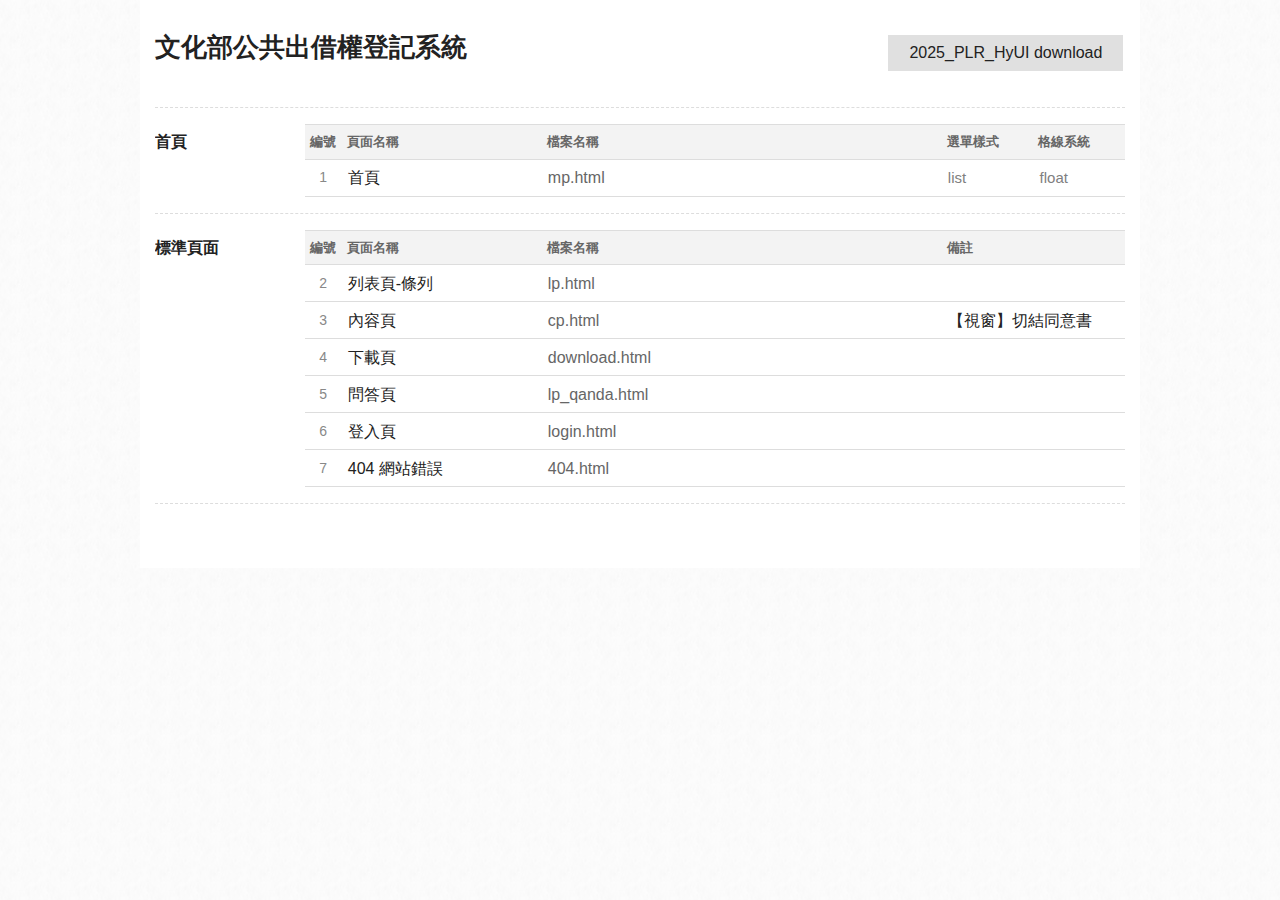
==== commit 61bfb01b: "feat:新增頁面" ====
--- a/index.html
+++ b/index.html
@@ -209,7 +209,7 @@
             <td></td>
             <td>內容頁</td>
             <td><a href="cp.html"></a></td>
-            <td></td>
+            <td>【視窗】切結同意書</td>
           </tr>
           <tr>
             <td></td>
--- a/css/style.css
+++ b/css/style.css
@@ -1 +1 @@
-@import'../vendor/swiper/swiper-bundle.min.css';@import'../vendor/fancybox/fancybox.css';.breadcrumb ul li+li:before{content:" / ";display:inline-block;padding:0px 4px;margin:0px 5px 0px 5px;color:#ccc}.demoSection2 .container{clear:both;zoom:1}.demoSection2 .container:before,.demoSection2 .container:after{content:"";display:table}.demoSection2 .container:after{clear:both}img{max-width:100%}@layer webScss{html{font-family:sans-serif;-ms-text-size-adjust:100%;-webkit-text-size-adjust:100%}body{margin:0}article,aside,details,figcaption,figure,footer,header,hgroup,main,menu,nav,section,summary{display:block}audio,canvas,progress,video{display:inline-block;vertical-align:baseline}audio:not([controls]){display:none;height:0}[hidden],template{display:none}a{background-color:rgba(0,0,0,0)}a:active,a:hover{outline:0}abbr[title]{border-bottom:1px dotted}b,strong{font-weight:bold}dfn{font-style:italic}h1{font-size:2em;margin:.67em 0}mark{background:#ff0;color:#000}small{font-size:80%}sub,sup{font-size:75%;line-height:0;position:relative;vertical-align:baseline}sup{top:-0.5em}sub{bottom:-0.25em}img{border:0}svg:not(:root){overflow:hidden}figure{margin:1em 40px}hr{-webkit-box-sizing:content-box;box-sizing:content-box;height:0}pre{overflow:auto}code,kbd,pre,samp{font-family:monospace,monospace;font-size:1em}button,input,optgroup,select,textarea{color:inherit;font:inherit;margin:0}button{overflow:visible}button,select{text-transform:none}button,html input[type=button],input[type=reset],input[type=submit]{-webkit-appearance:button;cursor:pointer}button[disabled],html input[disabled]{cursor:default}button::-moz-focus-inner,input::-moz-focus-inner{border:0;padding:0}input{line-height:normal}input[type=checkbox],input[type=radio]{-webkit-box-sizing:border-box;box-sizing:border-box;padding:0}input[type=number]::-webkit-inner-spin-button,input[type=number]::-webkit-outer-spin-button{height:auto}input[type=search]{-webkit-appearance:textfield;-webkit-box-sizing:content-box;box-sizing:content-box}input[type=search]::-webkit-search-cancel-button,input[type=search]::-webkit-search-decoration{-webkit-appearance:none}fieldset{border:1px solid silver;margin:0 2px;padding:.35em .625em .75em}legend{border:0;padding:0}textarea{overflow:auto}optgroup{font-weight:bold}table{border-collapse:collapse;border-spacing:0}td,th{padding:0}.demoSection2{padding:0em 0 3em;text-align:center}.demoSection2 [class^=col]{border:1px solid #06c;background:#66b3ff;min-height:200px;color:#151515;text-align:center;line-height:200px;font-size:1.5em;font-weight:bold;-webkit-box-sizing:border-box;box-sizing:border-box}.demoSection2+.demoSection2{padding-top:2em}.demoSection2+.bg{background:#b3b3b3}.demoSection2.full .container{padding-left:0;padding-right:0;max-width:100% !important}.demoSection2 [class^=col]{border:2px solid #fff;background:#dedede}.col-12.full .container{max-width:100% !important}.col_6_6 .col{float:left;width:100%}@media(min-width: 768px){.col_6_6 .col{float:left;width:50%}}@media(min-width: 992px){.col_6_6 .col{float:left;width:50%}}@media(min-width: 1400px){.col_6_6 .col{float:left;width:50%}}.col_4_4_4 .col{float:left;width:100%}@media(min-width: 768px){.col_4_4_4 .col{float:left;width:33.3333333333%}}@media(min-width: 992px){.col_4_4_4 .col{float:left;width:33.3333333333%}}@media(min-width: 1400px){.col_4_4_4 .col{float:left;width:33.3333333333%}}.col_3_3_3_3 .col{float:left;width:100%}@media(min-width: 768px){.col_3_3_3_3 .col{float:left;width:50%}}@media(min-width: 992px){.col_3_3_3_3 .col{float:left;width:25%}}@media(min-width: 1400px){.col_3_3_3_3 .col{float:left;width:25%}}.col_8_4 .col{float:left;width:100%}@media(min-width: 768px){.col_8_4 .col{float:left;width:66.6666666667%}}@media(min-width: 992px){.col_8_4 .col{float:left;width:66.6666666667%}}@media(min-width: 1400px){.col_8_4 .col{float:left;width:66.6666666667%}}.col_8_4 .col:nth-of-type(2n){float:left;width:100%}@media(min-width: 768px){.col_8_4 .col:nth-of-type(2n){float:left;width:33.3333333333%}}@media(min-width: 992px){.col_8_4 .col:nth-of-type(2n){float:left;width:33.3333333333%}}@media(min-width: 1400px){.col_8_4 .col:nth-of-type(2n){float:left;width:33.3333333333%}}.col_4_8 .col{float:left;width:100%}@media(min-width: 768px){.col_4_8 .col{float:left;width:33.3333333333%}}@media(min-width: 992px){.col_4_8 .col{float:left;width:33.3333333333%}}@media(min-width: 1400px){.col_4_8 .col{float:left;width:33.3333333333%}}.col_4_8 .col:nth-of-type(2n){float:left;width:100%}@media(min-width: 768px){.col_4_8 .col:nth-of-type(2n){float:left;width:66.6666666667%}}@media(min-width: 992px){.col_4_8 .col:nth-of-type(2n){float:left;width:66.6666666667%}}@media(min-width: 1400px){.col_4_8 .col:nth-of-type(2n){float:left;width:66.6666666667%}}.col_2_2_2_2_2_2 .col{float:left;width:50%}@media(min-width: 768px){.col_2_2_2_2_2_2 .col{float:left;width:16.6666666667%}}@media(min-width: 992px){.col_2_2_2_2_2_2 .col{float:left;width:16.6666666667%}}@media(min-width: 1400px){.col_2_2_2_2_2_2 .col{float:left;width:16.6666666667%}}.cssName .news{float:left;width:100%}@media(min-width: 768px){.cssName .news{float:left;width:66.6666666667%}}@media(min-width: 992px){.cssName .news{float:left;width:66.6666666667%}}@media(min-width: 1400px){.cssName .news{float:left;width:66.6666666667%}}.cssName .video{float:left;width:100%}@media(min-width: 768px){.cssName .video{float:left;width:33.3333333333%}}@media(min-width: 992px){.cssName .video{float:left;width:33.3333333333%}}@media(min-width: 1400px){.cssName .video{float:left;width:33.3333333333%}}.col_3_6_3 .col{float:left;width:100%}@media(min-width: 768px){.col_3_6_3 .col{float:left;width:25%}}@media(min-width: 992px){.col_3_6_3 .col{float:left;width:25%}}@media(min-width: 1400px){.col_3_6_3 .col{float:left;width:25%}}.col_3_6_3 .col:nth-child(2){float:left;width:100%}@media(min-width: 768px){.col_3_6_3 .col:nth-child(2){float:left;width:50%}}@media(min-width: 992px){.col_3_6_3 .col:nth-child(2){float:left;width:50%}}@media(min-width: 1400px){.col_3_6_3 .col:nth-child(2){float:left;width:50%}}.col_5 .col{float:left;width:100%}@media(min-width: 768px){.col_5 .col{float:left;width:16.6666666667%}}@media(min-width: 992px){.col_5 .col{float:left;width:16.6666666667%}}@media(min-width: 1400px){.col_5 .col{float:left;width:16.6666666667%}}.col_5 .col:first-child{margin-left:0%}@media(min-width: 768px){.col_5 .col:first-child{margin-left:8.3333333333%}}@media(min-width: 992px){.col_5 .col:first-child{margin-left:8.3333333333%}}@media(min-width: 1400px){.col_5 .col:first-child{margin-left:8.3333333333%}}.mixEqual_2 .inner_4_8,.mixEqual_2 .flexSet,.flexSet{display:-webkit-box;display:-ms-flexbox;display:flex;-webkit-box-orient:horizontal;-webkit-box-direction:normal;-ms-flex-flow:row wrap;flex-flow:row wrap;-webkit-box-pack:justify;-ms-flex-pack:justify;justify-content:space-between}.demo .flexSet .col{background:#485b8a;color:#fff}.demo .flexEqual_3 .flexSet .col,.demo .flexEqual-5 .flexSet .col,.demo .flexEqual_7 .flexSet .col,.demo .flexEqual_9 .flexSet .col,.demo .flexEqual_11 .flexSet .col{background:#00b0c6}.flexSet .col{margin:4px 0}.flexSet .col p{color:rgba(255,255,255,.5)}.flexEqual_2 .flexSet .col{position:relative;min-height:1px;padding-left:15px;padding-right:15px;-webkit-box-sizing:border-box;box-sizing:border-box}@media(min-width: 320px){.flexEqual_2 .flexSet .col{-ms-flex-preferred-size:calc(100%/1 - 0px);flex-basis:calc(100%/1 - 0px);max-width:calc(100%/1 - 0px)}.flexEqual_2 .flexSet .col:last-child{margin-right:0}}@media(min-width: 768px){.flexEqual_2 .flexSet .col{-ms-flex-preferred-size:calc(100%/2 - 4px);flex-basis:calc(100%/2 - 4px);max-width:calc(100%/2 - 4px)}.flexEqual_2 .flexSet .col:last-child:nth-child(12n-1){margin-right:0}.flexEqual_2 .flexSet .col:last-child:nth-child(12n-2){margin-right:0}.flexEqual_2 .flexSet .col:last-child:nth-child(12n-3){margin-right:0}.flexEqual_2 .flexSet .col:last-child:nth-child(12n-4){margin-right:0}.flexEqual_2 .flexSet .col:last-child:nth-child(12n-5){margin-right:0}.flexEqual_2 .flexSet .col:last-child:nth-child(12n-6){margin-right:0}.flexEqual_2 .flexSet .col:last-child:nth-child(12n-7){margin-right:0}.flexEqual_2 .flexSet .col:last-child:nth-child(12n-8){margin-right:0}.flexEqual_2 .flexSet .col:last-child:nth-child(12n-9){margin-right:0}.flexEqual_2 .flexSet .col:last-child:nth-child(12n-10){margin-right:0}.flexEqual_2 .flexSet .col:last-child:nth-child(12n-11){margin-right:0}.flexEqual_2 .flexSet .col:last-child:nth-child(12n-12){margin-right:0}}@media(min-width: 992px){.flexEqual_2 .flexSet .col{-ms-flex-preferred-size:calc(100%/2 - 4px);flex-basis:calc(100%/2 - 4px);max-width:calc(100%/2 - 4px)}.flexEqual_2 .flexSet .col:last-child:nth-child(12n-1){margin-right:0}.flexEqual_2 .flexSet .col:last-child:nth-child(12n-2){margin-right:0}.flexEqual_2 .flexSet .col:last-child:nth-child(12n-3){margin-right:0}.flexEqual_2 .flexSet .col:last-child:nth-child(12n-4){margin-right:0}.flexEqual_2 .flexSet .col:last-child:nth-child(12n-5){margin-right:0}.flexEqual_2 .flexSet .col:last-child:nth-child(12n-6){margin-right:0}.flexEqual_2 .flexSet .col:last-child:nth-child(12n-7){margin-right:0}.flexEqual_2 .flexSet .col:last-child:nth-child(12n-8){margin-right:0}.flexEqual_2 .flexSet .col:last-child:nth-child(12n-9){margin-right:0}.flexEqual_2 .flexSet .col:last-child:nth-child(12n-10){margin-right:0}.flexEqual_2 .flexSet .col:last-child:nth-child(12n-11){margin-right:0}.flexEqual_2 .flexSet .col:last-child:nth-child(12n-12){margin-right:0}}@media(min-width: 1400px){.flexEqual_2 .flexSet .col{-ms-flex-preferred-size:calc(100%/2 - 4px);flex-basis:calc(100%/2 - 4px);max-width:calc(100%/2 - 4px)}.flexEqual_2 .flexSet .col:last-child:nth-child(12n-1){margin-right:0}.flexEqual_2 .flexSet .col:last-child:nth-child(12n-2){margin-right:0}.flexEqual_2 .flexSet .col:last-child:nth-child(12n-3){margin-right:0}.flexEqual_2 .flexSet .col:last-child:nth-child(12n-4){margin-right:0}.flexEqual_2 .flexSet .col:last-child:nth-child(12n-5){margin-right:0}.flexEqual_2 .flexSet .col:last-child:nth-child(12n-6){margin-right:0}.flexEqual_2 .flexSet .col:last-child:nth-child(12n-7){margin-right:0}.flexEqual_2 .flexSet .col:last-child:nth-child(12n-8){margin-right:0}.flexEqual_2 .flexSet .col:last-child:nth-child(12n-9){margin-right:0}.flexEqual_2 .flexSet .col:last-child:nth-child(12n-10){margin-right:0}.flexEqual_2 .flexSet .col:last-child:nth-child(12n-11){margin-right:0}.flexEqual_2 .flexSet .col:last-child:nth-child(12n-12){margin-right:0}}.flexEqual_2 .flexSet .thumbnail{margin-bottom:30px}@media(min-width: 320px){.flexEqual_2 .flexSet .thumbnail{-ms-flex-preferred-size:calc(100%/1 - 0px);flex-basis:calc(100%/1 - 0px);max-width:calc(100%/1 - 0px)}.flexEqual_2 .flexSet .thumbnail:last-child{margin-right:0}}@media(min-width: 768px){.flexEqual_2 .flexSet .thumbnail{-ms-flex-preferred-size:calc(100%/2 - 4px);flex-basis:calc(100%/2 - 4px);max-width:calc(100%/2 - 4px)}.flexEqual_2 .flexSet .thumbnail:last-child:nth-child(12n-1){margin-right:0}.flexEqual_2 .flexSet .thumbnail:last-child:nth-child(12n-2){margin-right:0}.flexEqual_2 .flexSet .thumbnail:last-child:nth-child(12n-3){margin-right:0}.flexEqual_2 .flexSet .thumbnail:last-child:nth-child(12n-4){margin-right:0}.flexEqual_2 .flexSet .thumbnail:last-child:nth-child(12n-5){margin-right:0}.flexEqual_2 .flexSet .thumbnail:last-child:nth-child(12n-6){margin-right:0}.flexEqual_2 .flexSet .thumbnail:last-child:nth-child(12n-7){margin-right:0}.flexEqual_2 .flexSet .thumbnail:last-child:nth-child(12n-8){margin-right:0}.flexEqual_2 .flexSet .thumbnail:last-child:nth-child(12n-9){margin-right:0}.flexEqual_2 .flexSet .thumbnail:last-child:nth-child(12n-10){margin-right:0}.flexEqual_2 .flexSet .thumbnail:last-child:nth-child(12n-11){margin-right:0}.flexEqual_2 .flexSet .thumbnail:last-child:nth-child(12n-12){margin-right:0}}@media(min-width: 992px){.flexEqual_2 .flexSet .thumbnail{-ms-flex-preferred-size:calc(100%/2 - 4px);flex-basis:calc(100%/2 - 4px);max-width:calc(100%/2 - 4px)}.flexEqual_2 .flexSet .thumbnail:last-child:nth-child(12n-1){margin-right:0}.flexEqual_2 .flexSet .thumbnail:last-child:nth-child(12n-2){margin-right:0}.flexEqual_2 .flexSet .thumbnail:last-child:nth-child(12n-3){margin-right:0}.flexEqual_2 .flexSet .thumbnail:last-child:nth-child(12n-4){margin-right:0}.flexEqual_2 .flexSet .thumbnail:last-child:nth-child(12n-5){margin-right:0}.flexEqual_2 .flexSet .thumbnail:last-child:nth-child(12n-6){margin-right:0}.flexEqual_2 .flexSet .thumbnail:last-child:nth-child(12n-7){margin-right:0}.flexEqual_2 .flexSet .thumbnail:last-child:nth-child(12n-8){margin-right:0}.flexEqual_2 .flexSet .thumbnail:last-child:nth-child(12n-9){margin-right:0}.flexEqual_2 .flexSet .thumbnail:last-child:nth-child(12n-10){margin-right:0}.flexEqual_2 .flexSet .thumbnail:last-child:nth-child(12n-11){margin-right:0}.flexEqual_2 .flexSet .thumbnail:last-child:nth-child(12n-12){margin-right:0}}@media(min-width: 1400px){.flexEqual_2 .flexSet .thumbnail{-ms-flex-preferred-size:calc(100%/2 - 4px);flex-basis:calc(100%/2 - 4px);max-width:calc(100%/2 - 4px)}.flexEqual_2 .flexSet .thumbnail:last-child:nth-child(12n-1){margin-right:0}.flexEqual_2 .flexSet .thumbnail:last-child:nth-child(12n-2){margin-right:0}.flexEqual_2 .flexSet .thumbnail:last-child:nth-child(12n-3){margin-right:0}.flexEqual_2 .flexSet .thumbnail:last-child:nth-child(12n-4){margin-right:0}.flexEqual_2 .flexSet .thumbnail:last-child:nth-child(12n-5){margin-right:0}.flexEqual_2 .flexSet .thumbnail:last-child:nth-child(12n-6){margin-right:0}.flexEqual_2 .flexSet .thumbnail:last-child:nth-child(12n-7){margin-right:0}.flexEqual_2 .flexSet .thumbnail:last-child:nth-child(12n-8){margin-right:0}.flexEqual_2 .flexSet .thumbnail:last-child:nth-child(12n-9){margin-right:0}.flexEqual_2 .flexSet .thumbnail:last-child:nth-child(12n-10){margin-right:0}.flexEqual_2 .flexSet .thumbnail:last-child:nth-child(12n-11){margin-right:0}.flexEqual_2 .flexSet .thumbnail:last-child:nth-child(12n-12){margin-right:0}}@media screen and (max-width: 767px){.flexEqual_2 .flexSet .thumbnail{-webkit-box-pack:center;-ms-flex-pack:center;justify-content:center}}.flexEqual_3 .flexSet .col{position:relative;min-height:1px;padding-left:15px;padding-right:15px;-webkit-box-sizing:border-box;box-sizing:border-box}@media(min-width: 320px){.flexEqual_3 .flexSet .col{-ms-flex-preferred-size:calc(100%/1 - 0px);flex-basis:calc(100%/1 - 0px);max-width:calc(100%/1 - 0px)}.flexEqual_3 .flexSet .col:last-child{margin-right:0}}@media(min-width: 768px){.flexEqual_3 .flexSet .col{-ms-flex-preferred-size:calc(100%/2 - 4px);flex-basis:calc(100%/2 - 4px);max-width:calc(100%/2 - 4px)}.flexEqual_3 .flexSet .col:last-child:nth-child(12n-1){margin-right:0}.flexEqual_3 .flexSet .col:last-child:nth-child(12n-2){margin-right:0}.flexEqual_3 .flexSet .col:last-child:nth-child(12n-3){margin-right:0}.flexEqual_3 .flexSet .col:last-child:nth-child(12n-4){margin-right:0}.flexEqual_3 .flexSet .col:last-child:nth-child(12n-5){margin-right:0}.flexEqual_3 .flexSet .col:last-child:nth-child(12n-6){margin-right:0}.flexEqual_3 .flexSet .col:last-child:nth-child(12n-7){margin-right:0}.flexEqual_3 .flexSet .col:last-child:nth-child(12n-8){margin-right:0}.flexEqual_3 .flexSet .col:last-child:nth-child(12n-9){margin-right:0}.flexEqual_3 .flexSet .col:last-child:nth-child(12n-10){margin-right:0}.flexEqual_3 .flexSet .col:last-child:nth-child(12n-11){margin-right:0}.flexEqual_3 .flexSet .col:last-child:nth-child(12n-12){margin-right:0}}@media(min-width: 992px){.flexEqual_3 .flexSet .col{-ms-flex-preferred-size:calc(100%/3 - 4px);flex-basis:calc(100%/3 - 4px);max-width:calc(100%/3 - 4px)}.flexEqual_3 .flexSet .col:last-child:nth-child(3n){margin-right:0}.flexEqual_3 .flexSet .col:last-child:nth-child(3n-1){margin-right:calc((100%/3 - 4px)*1 + 4px*3*1/(3 - 1))}.flexEqual_3 .flexSet .col:last-child:nth-child(3n){margin-right:0}.flexEqual_3 .flexSet .col:last-child:nth-child(3n-2){margin-right:calc((100%/3 - 4px)*2 + 4px*3*2/(3 - 1))}}@media(min-width: 1400px){.flexEqual_3 .flexSet .col{-ms-flex-preferred-size:calc(100%/3 - 4px);flex-basis:calc(100%/3 - 4px);max-width:calc(100%/3 - 4px)}.flexEqual_3 .flexSet .col:last-child:nth-child(3n){margin-right:0}.flexEqual_3 .flexSet .col:last-child:nth-child(3n-1){margin-right:calc((100%/3 - 4px)*1 + 4px*3*1/(3 - 1))}.flexEqual_3 .flexSet .col:last-child:nth-child(3n){margin-right:0}.flexEqual_3 .flexSet .col:last-child:nth-child(3n-2){margin-right:calc((100%/3 - 4px)*2 + 4px*3*2/(3 - 1))}}.flexEqual_3 .flexSet .thumbnail{margin-bottom:30px}@media(min-width: 320px){.flexEqual_3 .flexSet .thumbnail{-ms-flex-preferred-size:calc(100%/1 - 0px);flex-basis:calc(100%/1 - 0px);max-width:calc(100%/1 - 0px)}.flexEqual_3 .flexSet .thumbnail:last-child{margin-right:0}}@media(min-width: 768px){.flexEqual_3 .flexSet .thumbnail{-ms-flex-preferred-size:calc(100%/2 - 4px);flex-basis:calc(100%/2 - 4px);max-width:calc(100%/2 - 4px)}.flexEqual_3 .flexSet .thumbnail:last-child:nth-child(12n-1){margin-right:0}.flexEqual_3 .flexSet .thumbnail:last-child:nth-child(12n-2){margin-right:0}.flexEqual_3 .flexSet .thumbnail:last-child:nth-child(12n-3){margin-right:0}.flexEqual_3 .flexSet .thumbnail:last-child:nth-child(12n-4){margin-right:0}.flexEqual_3 .flexSet .thumbnail:last-child:nth-child(12n-5){margin-right:0}.flexEqual_3 .flexSet .thumbnail:last-child:nth-child(12n-6){margin-right:0}.flexEqual_3 .flexSet .thumbnail:last-child:nth-child(12n-7){margin-right:0}.flexEqual_3 .flexSet .thumbnail:last-child:nth-child(12n-8){margin-right:0}.flexEqual_3 .flexSet .thumbnail:last-child:nth-child(12n-9){margin-right:0}.flexEqual_3 .flexSet .thumbnail:last-child:nth-child(12n-10){margin-right:0}.flexEqual_3 .flexSet .thumbnail:last-child:nth-child(12n-11){margin-right:0}.flexEqual_3 .flexSet .thumbnail:last-child:nth-child(12n-12){margin-right:0}}@media(min-width: 992px){.flexEqual_3 .flexSet .thumbnail{-ms-flex-preferred-size:calc(100%/3 - 4px);flex-basis:calc(100%/3 - 4px);max-width:calc(100%/3 - 4px)}.flexEqual_3 .flexSet .thumbnail:last-child:nth-child(3n){margin-right:0}.flexEqual_3 .flexSet .thumbnail:last-child:nth-child(3n-1){margin-right:calc((100%/3 - 4px)*1 + 4px*3*1/(3 - 1))}.flexEqual_3 .flexSet .thumbnail:last-child:nth-child(3n){margin-right:0}.flexEqual_3 .flexSet .thumbnail:last-child:nth-child(3n-2){margin-right:calc((100%/3 - 4px)*2 + 4px*3*2/(3 - 1))}}@media(min-width: 1400px){.flexEqual_3 .flexSet .thumbnail{-ms-flex-preferred-size:calc(100%/3 - 4px);flex-basis:calc(100%/3 - 4px);max-width:calc(100%/3 - 4px)}.flexEqual_3 .flexSet .thumbnail:last-child:nth-child(3n){margin-right:0}.flexEqual_3 .flexSet .thumbnail:last-child:nth-child(3n-1){margin-right:calc((100%/3 - 4px)*1 + 4px*3*1/(3 - 1))}.flexEqual_3 .flexSet .thumbnail:last-child:nth-child(3n){margin-right:0}.flexEqual_3 .flexSet .thumbnail:last-child:nth-child(3n-2){margin-right:calc((100%/3 - 4px)*2 + 4px*3*2/(3 - 1))}}@media screen and (max-width: 767px){.flexEqual_3 .flexSet .thumbnail{-webkit-box-pack:center;-ms-flex-pack:center;justify-content:center}}.flexEqual_4 .flexSet .col{position:relative;min-height:1px;padding-left:15px;padding-right:15px;-webkit-box-sizing:border-box;box-sizing:border-box}@media(min-width: 320px){.flexEqual_4 .flexSet .col{-ms-flex-preferred-size:calc(100%/1 - 0px);flex-basis:calc(100%/1 - 0px);max-width:calc(100%/1 - 0px)}.flexEqual_4 .flexSet .col:last-child{margin-right:0}}@media(min-width: 768px){.flexEqual_4 .flexSet .col{-ms-flex-preferred-size:calc(100%/2 - 4px);flex-basis:calc(100%/2 - 4px);max-width:calc(100%/2 - 4px)}.flexEqual_4 .flexSet .col:last-child:nth-child(12n-1){margin-right:0}.flexEqual_4 .flexSet .col:last-child:nth-child(12n-2){margin-right:0}.flexEqual_4 .flexSet .col:last-child:nth-child(12n-3){margin-right:0}.flexEqual_4 .flexSet .col:last-child:nth-child(12n-4){margin-right:0}.flexEqual_4 .flexSet .col:last-child:nth-child(12n-5){margin-right:0}.flexEqual_4 .flexSet .col:last-child:nth-child(12n-6){margin-right:0}.flexEqual_4 .flexSet .col:last-child:nth-child(12n-7){margin-right:0}.flexEqual_4 .flexSet .col:last-child:nth-child(12n-8){margin-right:0}.flexEqual_4 .flexSet .col:last-child:nth-child(12n-9){margin-right:0}.flexEqual_4 .flexSet .col:last-child:nth-child(12n-10){margin-right:0}.flexEqual_4 .flexSet .col:last-child:nth-child(12n-11){margin-right:0}.flexEqual_4 .flexSet .col:last-child:nth-child(12n-12){margin-right:0}}@media(min-width: 992px){.flexEqual_4 .flexSet .col{-ms-flex-preferred-size:calc(100%/4 - 4px);flex-basis:calc(100%/4 - 4px);max-width:calc(100%/4 - 4px)}.flexEqual_4 .flexSet .col:last-child:nth-child(4n){margin-right:0}.flexEqual_4 .flexSet .col:last-child:nth-child(4n-1){margin-right:calc((100%/4 - 4px)*1 + 4px*4*1/(4 - 1))}.flexEqual_4 .flexSet .col:last-child:nth-child(4n){margin-right:0}.flexEqual_4 .flexSet .col:last-child:nth-child(4n-2){margin-right:calc((100%/4 - 4px)*2 + 4px*4*2/(4 - 1))}.flexEqual_4 .flexSet .col:last-child:nth-child(4n){margin-right:0}.flexEqual_4 .flexSet .col:last-child:nth-child(4n-3){margin-right:calc((100%/4 - 4px)*3 + 4px*4*3/(4 - 1))}}@media(min-width: 1400px){.flexEqual_4 .flexSet .col{-ms-flex-preferred-size:calc(100%/4 - 4px);flex-basis:calc(100%/4 - 4px);max-width:calc(100%/4 - 4px)}.flexEqual_4 .flexSet .col:last-child:nth-child(4n){margin-right:0}.flexEqual_4 .flexSet .col:last-child:nth-child(4n-1){margin-right:calc((100%/4 - 4px)*1 + 4px*4*1/(4 - 1))}.flexEqual_4 .flexSet .col:last-child:nth-child(4n){margin-right:0}.flexEqual_4 .flexSet .col:last-child:nth-child(4n-2){margin-right:calc((100%/4 - 4px)*2 + 4px*4*2/(4 - 1))}.flexEqual_4 .flexSet .col:last-child:nth-child(4n){margin-right:0}.flexEqual_4 .flexSet .col:last-child:nth-child(4n-3){margin-right:calc((100%/4 - 4px)*3 + 4px*4*3/(4 - 1))}}.flexEqual_4 .flexSet .thumbnail{margin-bottom:30px}@media(min-width: 320px){.flexEqual_4 .flexSet .thumbnail{-ms-flex-preferred-size:calc(100%/1 - 0px);flex-basis:calc(100%/1 - 0px);max-width:calc(100%/1 - 0px)}.flexEqual_4 .flexSet .thumbnail:last-child{margin-right:0}}@media(min-width: 768px){.flexEqual_4 .flexSet .thumbnail{-ms-flex-preferred-size:calc(100%/2 - 4px);flex-basis:calc(100%/2 - 4px);max-width:calc(100%/2 - 4px)}.flexEqual_4 .flexSet .thumbnail:last-child:nth-child(12n-1){margin-right:0}.flexEqual_4 .flexSet .thumbnail:last-child:nth-child(12n-2){margin-right:0}.flexEqual_4 .flexSet .thumbnail:last-child:nth-child(12n-3){margin-right:0}.flexEqual_4 .flexSet .thumbnail:last-child:nth-child(12n-4){margin-right:0}.flexEqual_4 .flexSet .thumbnail:last-child:nth-child(12n-5){margin-right:0}.flexEqual_4 .flexSet .thumbnail:last-child:nth-child(12n-6){margin-right:0}.flexEqual_4 .flexSet .thumbnail:last-child:nth-child(12n-7){margin-right:0}.flexEqual_4 .flexSet .thumbnail:last-child:nth-child(12n-8){margin-right:0}.flexEqual_4 .flexSet .thumbnail:last-child:nth-child(12n-9){margin-right:0}.flexEqual_4 .flexSet .thumbnail:last-child:nth-child(12n-10){margin-right:0}.flexEqual_4 .flexSet .thumbnail:last-child:nth-child(12n-11){margin-right:0}.flexEqual_4 .flexSet .thumbnail:last-child:nth-child(12n-12){margin-right:0}}@media(min-width: 992px){.flexEqual_4 .flexSet .thumbnail{-ms-flex-preferred-size:calc(100%/4 - 4px);flex-basis:calc(100%/4 - 4px);max-width:calc(100%/4 - 4px)}.flexEqual_4 .flexSet .thumbnail:last-child:nth-child(4n){margin-right:0}.flexEqual_4 .flexSet .thumbnail:last-child:nth-child(4n-1){margin-right:calc((100%/4 - 4px)*1 + 4px*4*1/(4 - 1))}.flexEqual_4 .flexSet .thumbnail:last-child:nth-child(4n){margin-right:0}.flexEqual_4 .flexSet .thumbnail:last-child:nth-child(4n-2){margin-right:calc((100%/4 - 4px)*2 + 4px*4*2/(4 - 1))}.flexEqual_4 .flexSet .thumbnail:last-child:nth-child(4n){margin-right:0}.flexEqual_4 .flexSet .thumbnail:last-child:nth-child(4n-3){margin-right:calc((100%/4 - 4px)*3 + 4px*4*3/(4 - 1))}}@media(min-width: 1400px){.flexEqual_4 .flexSet .thumbnail{-ms-flex-preferred-size:calc(100%/4 - 4px);flex-basis:calc(100%/4 - 4px);max-width:calc(100%/4 - 4px)}.flexEqual_4 .flexSet .thumbnail:last-child:nth-child(4n){margin-right:0}.flexEqual_4 .flexSet .thumbnail:last-child:nth-child(4n-1){margin-right:calc((100%/4 - 4px)*1 + 4px*4*1/(4 - 1))}.flexEqual_4 .flexSet .thumbnail:last-child:nth-child(4n){margin-right:0}.flexEqual_4 .flexSet .thumbnail:last-child:nth-child(4n-2){margin-right:calc((100%/4 - 4px)*2 + 4px*4*2/(4 - 1))}.flexEqual_4 .flexSet .thumbnail:last-child:nth-child(4n){margin-right:0}.flexEqual_4 .flexSet .thumbnail:last-child:nth-child(4n-3){margin-right:calc((100%/4 - 4px)*3 + 4px*4*3/(4 - 1))}}@media screen and (max-width: 767px){.flexEqual_4 .flexSet .thumbnail{-webkit-box-pack:center;-ms-flex-pack:center;justify-content:center}}.flexEqual_5 .flexSet .col{position:relative;min-height:1px;padding-left:15px;padding-right:15px;-webkit-box-sizing:border-box;box-sizing:border-box}@media(min-width: 320px){.flexEqual_5 .flexSet .col{-ms-flex-preferred-size:calc(100%/1 - 0px);flex-basis:calc(100%/1 - 0px);max-width:calc(100%/1 - 0px)}.flexEqual_5 .flexSet .col:last-child{margin-right:0}}@media(min-width: 768px){.flexEqual_5 .flexSet .col{-ms-flex-preferred-size:calc(100%/2 - 4px);flex-basis:calc(100%/2 - 4px);max-width:calc(100%/2 - 4px)}.flexEqual_5 .flexSet .col:last-child:nth-child(12n-1){margin-right:0}.flexEqual_5 .flexSet .col:last-child:nth-child(12n-2){margin-right:0}.flexEqual_5 .flexSet .col:last-child:nth-child(12n-3){margin-right:0}.flexEqual_5 .flexSet .col:last-child:nth-child(12n-4){margin-right:0}.flexEqual_5 .flexSet .col:last-child:nth-child(12n-5){margin-right:0}.flexEqual_5 .flexSet .col:last-child:nth-child(12n-6){margin-right:0}.flexEqual_5 .flexSet .col:last-child:nth-child(12n-7){margin-right:0}.flexEqual_5 .flexSet .col:last-child:nth-child(12n-8){margin-right:0}.flexEqual_5 .flexSet .col:last-child:nth-child(12n-9){margin-right:0}.flexEqual_5 .flexSet .col:last-child:nth-child(12n-10){margin-right:0}.flexEqual_5 .flexSet .col:last-child:nth-child(12n-11){margin-right:0}.flexEqual_5 .flexSet .col:last-child:nth-child(12n-12){margin-right:0}}@media(min-width: 992px){.flexEqual_5 .flexSet .col{-ms-flex-preferred-size:calc(100%/4 - 4px);flex-basis:calc(100%/4 - 4px);max-width:calc(100%/4 - 4px)}.flexEqual_5 .flexSet .col:last-child:nth-child(4n){margin-right:0}.flexEqual_5 .flexSet .col:last-child:nth-child(4n-1){margin-right:calc((100%/4 - 4px)*1 + 4px*4*1/(4 - 1))}.flexEqual_5 .flexSet .col:last-child:nth-child(4n){margin-right:0}.flexEqual_5 .flexSet .col:last-child:nth-child(4n-2){margin-right:calc((100%/4 - 4px)*2 + 4px*4*2/(4 - 1))}.flexEqual_5 .flexSet .col:last-child:nth-child(4n){margin-right:0}.flexEqual_5 .flexSet .col:last-child:nth-child(4n-3){margin-right:calc((100%/4 - 4px)*3 + 4px*4*3/(4 - 1))}}@media(min-width: 1400px){.flexEqual_5 .flexSet .col{-ms-flex-preferred-size:calc(100%/5 - 4px);flex-basis:calc(100%/5 - 4px);max-width:calc(100%/5 - 4px)}.flexEqual_5 .flexSet .col:last-child:nth-child(5n){margin-right:0}.flexEqual_5 .flexSet .col:last-child:nth-child(5n-1){margin-right:calc((100%/5 - 4px)*1 + 4px*5*1/(5 - 1))}.flexEqual_5 .flexSet .col:last-child:nth-child(5n){margin-right:0}.flexEqual_5 .flexSet .col:last-child:nth-child(5n-2){margin-right:calc((100%/5 - 4px)*2 + 4px*5*2/(5 - 1))}.flexEqual_5 .flexSet .col:last-child:nth-child(5n){margin-right:0}.flexEqual_5 .flexSet .col:last-child:nth-child(5n-3){margin-right:calc((100%/5 - 4px)*3 + 4px*5*3/(5 - 1))}.flexEqual_5 .flexSet .col:last-child:nth-child(5n){margin-right:0}.flexEqual_5 .flexSet .col:last-child:nth-child(5n-4){margin-right:calc((100%/5 - 4px)*4 + 4px*5*4/(5 - 1))}}.flexEqual_5 .flexSet .thumbnail{margin-bottom:30px}@media(min-width: 320px){.flexEqual_5 .flexSet .thumbnail{-ms-flex-preferred-size:calc(100%/1 - 0px);flex-basis:calc(100%/1 - 0px);max-width:calc(100%/1 - 0px)}.flexEqual_5 .flexSet .thumbnail:last-child{margin-right:0}}@media(min-width: 768px){.flexEqual_5 .flexSet .thumbnail{-ms-flex-preferred-size:calc(100%/2 - 4px);flex-basis:calc(100%/2 - 4px);max-width:calc(100%/2 - 4px)}.flexEqual_5 .flexSet .thumbnail:last-child:nth-child(12n-1){margin-right:0}.flexEqual_5 .flexSet .thumbnail:last-child:nth-child(12n-2){margin-right:0}.flexEqual_5 .flexSet .thumbnail:last-child:nth-child(12n-3){margin-right:0}.flexEqual_5 .flexSet .thumbnail:last-child:nth-child(12n-4){margin-right:0}.flexEqual_5 .flexSet .thumbnail:last-child:nth-child(12n-5){margin-right:0}.flexEqual_5 .flexSet .thumbnail:last-child:nth-child(12n-6){margin-right:0}.flexEqual_5 .flexSet .thumbnail:last-child:nth-child(12n-7){margin-right:0}.flexEqual_5 .flexSet .thumbnail:last-child:nth-child(12n-8){margin-right:0}.flexEqual_5 .flexSet .thumbnail:last-child:nth-child(12n-9){margin-right:0}.flexEqual_5 .flexSet .thumbnail:last-child:nth-child(12n-10){margin-right:0}.flexEqual_5 .flexSet .thumbnail:last-child:nth-child(12n-11){margin-right:0}.flexEqual_5 .flexSet .thumbnail:last-child:nth-child(12n-12){margin-right:0}}@media(min-width: 992px){.flexEqual_5 .flexSet .thumbnail{-ms-flex-preferred-size:calc(100%/4 - 4px);flex-basis:calc(100%/4 - 4px);max-width:calc(100%/4 - 4px)}.flexEqual_5 .flexSet .thumbnail:last-child:nth-child(4n){margin-right:0}.flexEqual_5 .flexSet .thumbnail:last-child:nth-child(4n-1){margin-right:calc((100%/4 - 4px)*1 + 4px*4*1/(4 - 1))}.flexEqual_5 .flexSet .thumbnail:last-child:nth-child(4n){margin-right:0}.flexEqual_5 .flexSet .thumbnail:last-child:nth-child(4n-2){margin-right:calc((100%/4 - 4px)*2 + 4px*4*2/(4 - 1))}.flexEqual_5 .flexSet .thumbnail:last-child:nth-child(4n){margin-right:0}.flexEqual_5 .flexSet .thumbnail:last-child:nth-child(4n-3){margin-right:calc((100%/4 - 4px)*3 + 4px*4*3/(4 - 1))}}@media(min-width: 1400px){.flexEqual_5 .flexSet .thumbnail{-ms-flex-preferred-size:calc(100%/5 - 4px);flex-basis:calc(100%/5 - 4px);max-width:calc(100%/5 - 4px)}.flexEqual_5 .flexSet .thumbnail:last-child:nth-child(5n){margin-right:0}.flexEqual_5 .flexSet .thumbnail:last-child:nth-child(5n-1){margin-right:calc((100%/5 - 4px)*1 + 4px*5*1/(5 - 1))}.flexEqual_5 .flexSet .thumbnail:last-child:nth-child(5n){margin-right:0}.flexEqual_5 .flexSet .thumbnail:last-child:nth-child(5n-2){margin-right:calc((100%/5 - 4px)*2 + 4px*5*2/(5 - 1))}.flexEqual_5 .flexSet .thumbnail:last-child:nth-child(5n){margin-right:0}.flexEqual_5 .flexSet .thumbnail:last-child:nth-child(5n-3){margin-right:calc((100%/5 - 4px)*3 + 4px*5*3/(5 - 1))}.flexEqual_5 .flexSet .thumbnail:last-child:nth-child(5n){margin-right:0}.flexEqual_5 .flexSet .thumbnail:last-child:nth-child(5n-4){margin-right:calc((100%/5 - 4px)*4 + 4px*5*4/(5 - 1))}}@media screen and (max-width: 767px){.flexEqual_5 .flexSet .thumbnail{-webkit-box-pack:center;-ms-flex-pack:center;justify-content:center}}.full .container{padding:0;max-width:100%}.flex_3_6_3 .col{position:relative;min-height:1px;padding-left:15px;padding-right:15px;-webkit-box-sizing:border-box;box-sizing:border-box}@media(min-width: 320px){.flex_3_6_3 .col{-ms-flex-preferred-size:calc(8.3333333333%*12 - 0px);flex-basis:calc(8.3333333333%*12 - 0px);max-width:calc(8.3333333333%*12 - 0px)}}@media(min-width: 768px){.flex_3_6_3 .col{-ms-flex-preferred-size:calc(8.3333333333%*12 - 4px);flex-basis:calc(8.3333333333%*12 - 4px);max-width:calc(8.3333333333%*12 - 4px)}}@media(min-width: 992px){.flex_3_6_3 .col{-ms-flex-preferred-size:calc(8.3333333333%*3 - 4px);flex-basis:calc(8.3333333333%*3 - 4px);max-width:calc(8.3333333333%*3 - 4px)}}@media(min-width: 1400px){.flex_3_6_3 .col{-ms-flex-preferred-size:calc(8.3333333333%*3 - 4px);flex-basis:calc(8.3333333333%*3 - 4px);max-width:calc(8.3333333333%*3 - 4px)}}@media(min-width: 320px){.flex_3_6_3 .col:nth-child(2){-ms-flex-preferred-size:calc(8.3333333333%*12 - 0px);flex-basis:calc(8.3333333333%*12 - 0px);max-width:calc(8.3333333333%*12 - 0px)}}@media(min-width: 768px){.flex_3_6_3 .col:nth-child(2){-ms-flex-preferred-size:calc(8.3333333333%*12 - 4px);flex-basis:calc(8.3333333333%*12 - 4px);max-width:calc(8.3333333333%*12 - 4px)}}@media(min-width: 992px){.flex_3_6_3 .col:nth-child(2){-ms-flex-preferred-size:calc(8.3333333333%*6 - 4px);flex-basis:calc(8.3333333333%*6 - 4px);max-width:calc(8.3333333333%*6 - 4px)}}@media(min-width: 1400px){.flex_3_6_3 .col:nth-child(2){-ms-flex-preferred-size:calc(8.3333333333%*6 - 4px);flex-basis:calc(8.3333333333%*6 - 4px);max-width:calc(8.3333333333%*6 - 4px)}}.flex_8_4 .col{position:relative;min-height:1px;padding-left:15px;padding-right:15px;-webkit-box-sizing:border-box;box-sizing:border-box}@media(min-width: 320px){.flex_8_4 .col{-ms-flex-preferred-size:calc(8.3333333333%*12 - 0px);flex-basis:calc(8.3333333333%*12 - 0px);max-width:calc(8.3333333333%*12 - 0px)}}@media(min-width: 768px){.flex_8_4 .col{-ms-flex-preferred-size:calc(8.3333333333%*6 - 4px);flex-basis:calc(8.3333333333%*6 - 4px);max-width:calc(8.3333333333%*6 - 4px)}}@media(min-width: 992px){.flex_8_4 .col{-ms-flex-preferred-size:calc(8.3333333333%*8 - 4px);flex-basis:calc(8.3333333333%*8 - 4px);max-width:calc(8.3333333333%*8 - 4px)}}@media(min-width: 1400px){.flex_8_4 .col{-ms-flex-preferred-size:calc(8.3333333333%*8 - 4px);flex-basis:calc(8.3333333333%*8 - 4px);max-width:calc(8.3333333333%*8 - 4px)}}@media(min-width: 320px){.flex_8_4 .col:nth-child(2){-ms-flex-preferred-size:calc(8.3333333333%*12 - 0px);flex-basis:calc(8.3333333333%*12 - 0px);max-width:calc(8.3333333333%*12 - 0px)}}@media(min-width: 768px){.flex_8_4 .col:nth-child(2){-ms-flex-preferred-size:calc(8.3333333333%*6 - 4px);flex-basis:calc(8.3333333333%*6 - 4px);max-width:calc(8.3333333333%*6 - 4px)}}@media(min-width: 992px){.flex_8_4 .col:nth-child(2){-ms-flex-preferred-size:calc(8.3333333333%*4 - 4px);flex-basis:calc(8.3333333333%*4 - 4px);max-width:calc(8.3333333333%*4 - 4px)}}@media(min-width: 1400px){.flex_8_4 .col:nth-child(2){-ms-flex-preferred-size:calc(8.3333333333%*4 - 4px);flex-basis:calc(8.3333333333%*4 - 4px);max-width:calc(8.3333333333%*4 - 4px)}}.flex_4_8 .col{position:relative;min-height:1px;padding-left:15px;padding-right:15px;-webkit-box-sizing:border-box;box-sizing:border-box}@media(min-width: 320px){.flex_4_8 .col{-ms-flex-preferred-size:calc(8.3333333333%*12 - 0px);flex-basis:calc(8.3333333333%*12 - 0px);max-width:calc(8.3333333333%*12 - 0px)}}@media(min-width: 768px){.flex_4_8 .col{-ms-flex-preferred-size:calc(8.3333333333%*6 - 4px);flex-basis:calc(8.3333333333%*6 - 4px);max-width:calc(8.3333333333%*6 - 4px)}}@media(min-width: 992px){.flex_4_8 .col{-ms-flex-preferred-size:calc(8.3333333333%*4 - 4px);flex-basis:calc(8.3333333333%*4 - 4px);max-width:calc(8.3333333333%*4 - 4px)}}@media(min-width: 1400px){.flex_4_8 .col{-ms-flex-preferred-size:calc(8.3333333333%*4 - 4px);flex-basis:calc(8.3333333333%*4 - 4px);max-width:calc(8.3333333333%*4 - 4px)}}@media(min-width: 320px){.flex_4_8 .col:nth-child(2){-ms-flex-preferred-size:calc(8.3333333333%*12 - 0px);flex-basis:calc(8.3333333333%*12 - 0px);max-width:calc(8.3333333333%*12 - 0px)}}@media(min-width: 768px){.flex_4_8 .col:nth-child(2){-ms-flex-preferred-size:calc(8.3333333333%*6 - 4px);flex-basis:calc(8.3333333333%*6 - 4px);max-width:calc(8.3333333333%*6 - 4px)}}@media(min-width: 992px){.flex_4_8 .col:nth-child(2){-ms-flex-preferred-size:calc(8.3333333333%*8 - 4px);flex-basis:calc(8.3333333333%*8 - 4px);max-width:calc(8.3333333333%*8 - 4px)}}@media(min-width: 1400px){.flex_4_8 .col:nth-child(2){-ms-flex-preferred-size:calc(8.3333333333%*8 - 4px);flex-basis:calc(8.3333333333%*8 - 4px);max-width:calc(8.3333333333%*8 - 4px)}}.mixEqual_2 .flexSet .col{padding:1em}@media(min-width: 320px){.mixEqual_2 .flexSet .col{-ms-flex-preferred-size:calc(100%/1 - 0px);flex-basis:calc(100%/1 - 0px);max-width:calc(100%/1 - 0px)}.mixEqual_2 .flexSet .col:last-child{margin-right:0}}@media(min-width: 768px){.mixEqual_2 .flexSet .col{-ms-flex-preferred-size:calc(100%/2 - 4px);flex-basis:calc(100%/2 - 4px);max-width:calc(100%/2 - 4px)}.mixEqual_2 .flexSet .col:last-child:nth-child(12n-1){margin-right:0}.mixEqual_2 .flexSet .col:last-child:nth-child(12n-2){margin-right:0}.mixEqual_2 .flexSet .col:last-child:nth-child(12n-3){margin-right:0}.mixEqual_2 .flexSet .col:last-child:nth-child(12n-4){margin-right:0}.mixEqual_2 .flexSet .col:last-child:nth-child(12n-5){margin-right:0}.mixEqual_2 .flexSet .col:last-child:nth-child(12n-6){margin-right:0}.mixEqual_2 .flexSet .col:last-child:nth-child(12n-7){margin-right:0}.mixEqual_2 .flexSet .col:last-child:nth-child(12n-8){margin-right:0}.mixEqual_2 .flexSet .col:last-child:nth-child(12n-9){margin-right:0}.mixEqual_2 .flexSet .col:last-child:nth-child(12n-10){margin-right:0}.mixEqual_2 .flexSet .col:last-child:nth-child(12n-11){margin-right:0}.mixEqual_2 .flexSet .col:last-child:nth-child(12n-12){margin-right:0}}@media(min-width: 992px){.mixEqual_2 .flexSet .col{-ms-flex-preferred-size:calc(100%/2 - 4px);flex-basis:calc(100%/2 - 4px);max-width:calc(100%/2 - 4px)}.mixEqual_2 .flexSet .col:last-child:nth-child(12n-1){margin-right:0}.mixEqual_2 .flexSet .col:last-child:nth-child(12n-2){margin-right:0}.mixEqual_2 .flexSet .col:last-child:nth-child(12n-3){margin-right:0}.mixEqual_2 .flexSet .col:last-child:nth-child(12n-4){margin-right:0}.mixEqual_2 .flexSet .col:last-child:nth-child(12n-5){margin-right:0}.mixEqual_2 .flexSet .col:last-child:nth-child(12n-6){margin-right:0}.mixEqual_2 .flexSet .col:last-child:nth-child(12n-7){margin-right:0}.mixEqual_2 .flexSet .col:last-child:nth-child(12n-8){margin-right:0}.mixEqual_2 .flexSet .col:last-child:nth-child(12n-9){margin-right:0}.mixEqual_2 .flexSet .col:last-child:nth-child(12n-10){margin-right:0}.mixEqual_2 .flexSet .col:last-child:nth-child(12n-11){margin-right:0}.mixEqual_2 .flexSet .col:last-child:nth-child(12n-12){margin-right:0}}@media(min-width: 1400px){.mixEqual_2 .flexSet .col{-ms-flex-preferred-size:calc(100%/2 - 4px);flex-basis:calc(100%/2 - 4px);max-width:calc(100%/2 - 4px)}.mixEqual_2 .flexSet .col:last-child:nth-child(12n-1){margin-right:0}.mixEqual_2 .flexSet .col:last-child:nth-child(12n-2){margin-right:0}.mixEqual_2 .flexSet .col:last-child:nth-child(12n-3){margin-right:0}.mixEqual_2 .flexSet .col:last-child:nth-child(12n-4){margin-right:0}.mixEqual_2 .flexSet .col:last-child:nth-child(12n-5){margin-right:0}.mixEqual_2 .flexSet .col:last-child:nth-child(12n-6){margin-right:0}.mixEqual_2 .flexSet .col:last-child:nth-child(12n-7){margin-right:0}.mixEqual_2 .flexSet .col:last-child:nth-child(12n-8){margin-right:0}.mixEqual_2 .flexSet .col:last-child:nth-child(12n-9){margin-right:0}.mixEqual_2 .flexSet .col:last-child:nth-child(12n-10){margin-right:0}.mixEqual_2 .flexSet .col:last-child:nth-child(12n-11){margin-right:0}.mixEqual_2 .flexSet .col:last-child:nth-child(12n-12){margin-right:0}}.mixEqual_2 .flexSet .col h3{margin:10px 0}@media(min-width: 320px){.mixEqual_2 .inner_4_8 div{-ms-flex-preferred-size:calc(8.3333333333%*12 - 0px);flex-basis:calc(8.3333333333%*12 - 0px);max-width:calc(8.3333333333%*12 - 0px)}}@media(min-width: 768px){.mixEqual_2 .inner_4_8 div{-ms-flex-preferred-size:calc(8.3333333333%*4 - 4px);flex-basis:calc(8.3333333333%*4 - 4px);max-width:calc(8.3333333333%*4 - 4px)}}@media(min-width: 992px){.mixEqual_2 .inner_4_8 div{-ms-flex-preferred-size:calc(8.3333333333%*4 - 4px);flex-basis:calc(8.3333333333%*4 - 4px);max-width:calc(8.3333333333%*4 - 4px)}}@media(min-width: 1400px){.mixEqual_2 .inner_4_8 div{-ms-flex-preferred-size:calc(8.3333333333%*4 - 4px);flex-basis:calc(8.3333333333%*4 - 4px);max-width:calc(8.3333333333%*4 - 4px)}}@media(min-width: 320px){.mixEqual_2 .inner_4_8 div:last-child{-ms-flex-preferred-size:calc(8.3333333333%*12 - 0px);flex-basis:calc(8.3333333333%*12 - 0px);max-width:calc(8.3333333333%*12 - 0px)}}@media(min-width: 768px){.mixEqual_2 .inner_4_8 div:last-child{-ms-flex-preferred-size:calc(8.3333333333%*8 - 4px);flex-basis:calc(8.3333333333%*8 - 4px);max-width:calc(8.3333333333%*8 - 4px)}}@media(min-width: 992px){.mixEqual_2 .inner_4_8 div:last-child{-ms-flex-preferred-size:calc(8.3333333333%*8 - 4px);flex-basis:calc(8.3333333333%*8 - 4px);max-width:calc(8.3333333333%*8 - 4px)}}@media(min-width: 1400px){.mixEqual_2 .inner_4_8 div:last-child{-ms-flex-preferred-size:calc(8.3333333333%*8 - 4px);flex-basis:calc(8.3333333333%*8 - 4px);max-width:calc(8.3333333333%*8 - 4px)}}.cp{font-size:1.0666666em;line-height:1.65em}@media screen and (max-width: 575px){.cp{font-size:1.2em}}.cp h1{font-size:2em}.cp h2{font-size:1.75em;margin-bottom:1.25em}.cp h3{font-size:1.5em;color:#333}.cp h4{font-size:1.25em;margin-top:0;margin-bottom:1em}.cp h5{font-size:1.125em;margin-top:0;margin-bottom:1em}.cp h6{font-size:1.125em;margin-top:0;margin-bottom:1em}.cp p{font-size:1em;line-height:1.85em;margin-top:0}.cp ul,.cp ol{font-size:1em;margin-bottom:1em}.cp ul li,.cp ol li{margin-bottom:.5em}.cp dd,.cp th,.cp td figure{font-size:1em}.cp blockquote{background:#f1f1f1;font-style:normal;display:block;font-size:1em;border-left:5px solid #333;padding:2em;-webkit-box-sizing:border-box;box-sizing:border-box;margin:0 0em 2em}.cp img{max-width:100%}@media screen and (max-width: 767px){.cp img{max-width:100%;width:auto;clear:both}}a:focus-visible{outline:#757575 2px solid}@media screen and (max-width: 767px){a:focus-visible{-webkit-box-shadow:none;box-shadow:none}}.accessKey{position:absolute;top:5px;left:5px;z-index:9;color:#222;font-size:1em}@media screen and (max-width: 767px){.accessKey{display:none}}a.goCenter{position:absolute;top:-2.2em;left:50%;margin-left:-480px;padding:0 .5em;height:2em;line-height:2em;background:#333;color:#fff;text-decoration:none;z-index:999999999999;opacity:0;-webkit-transition:.5s;transition:.5s;border-radius:0px 0px 4px 4px;color:#fff}@media screen and (max-width: 767px){a.goCenter{display:none}}a.goCenter:hover,a.goCenter:focus,a.goCenter:focus-visible{background:#4d4d4d;top:0;opacity:1;-webkit-box-shadow:none;box-shadow:none;color:#fff}.no-js noscript{display:block;padding:.5em;border:2px solid #333;background:#fff;color:#666;overflow:hidden;line-height:1.45em;font-size:.813em;margin:0 .5em .5em;border-radius:4px;-webkit-box-sizing:border-box;box-sizing:border-box}.no-js noscript a{color:#333}.no-js noscript a:hover,.no-js noscript a:focus-visible{color:#5c5c5c}.no-js .mpSlider .imgContainer{display:none}.no-js .mpSlider .imgContainer img{-o-object-fit:cover;object-fit:cover}.no-js .mpSlider .imgContainer:nth-child(1){display:block}.no-js .navigation{padding-right:170px}.no-js .navigation .language{width:auto;position:absolute;right:160px}.no-js .navigation .language>a{display:none}.no-js .navigation .language ul{top:0;width:160px}.no-js .navigation .language ul li{display:block;width:auto}.no-js .webSearch noscript{margin-left:1%;margin-right:1%}.no-js .tabSet{width:100%;max-width:800px;margin:0 auto}.no-js .tabSet .tabItem{width:100%;display:block;position:relative;color:#000;margin-bottom:0px;border-bottom:3px solid #ddd}.no-js .tabSet .tabItem>a{background:none;font-size:1.5em;color:#000}.no-js .tabSet .tabItem:before{display:none}.no-js .tabSet .tabItem.active{color:#000;width:100%;display:block;position:relative;border-bottom:3px solid #ddd}.no-js .tabSet .tabItem.active>a{color:#000;background:none}.no-js .tabSet .tabContent{width:100%;position:relative;display:block}.no-js .cpSlider .imgContainer{display:inline-block;width:30%;margin:0 1% 1em}@media screen and (max-width: 767px){.no-js .cpSlider .imgContainer{width:47%;margin:0 1% 1em}}.no-js .cpSlider .imgContainer img{-o-object-fit:cover;object-fit:cover}.no-js .adSlider .imgContainer{display:inline-block;width:22%;margin:0 1% 1em;border:1px solid #ddd}@media screen and (max-width: 767px){.no-js .adSlider .imgContainer{width:47%;margin:0 1% 1em}}.no-js .adSlider .imgContainer img{-o-object-fit:cover;object-fit:cover}.no-js img.lazy{display:none}.no-js img.lazy+noscript img{display:block;-o-object-fit:cover;object-fit:cover}body{font-size:1em;font-weight:normal;color:#222;line-height:1.45em;font-family:Lato,"PingFang TC","Helvetica Neue",Helvetica,微軟正黑體,Arial,sans-serif;-webkit-text-size-adjust:none}body.smallSize{font-size:.938em}body.largeSize{font-size:1.125em}a{text-decoration:none;color:#666}a:hover,a:focus-visible{color:#5c5c5c;cursor:pointer}a:focus-visible{outline:#5c5c5c 2px solid}kbd{background:#fff;border-radius:.2em;color:#555;font-weight:bold;display:inline-block;padding:.1em .6em;font-size:.938em;font-family:sans-serif;margin-right:.4em;margin-bottom:.1em;vertical-align:middle;border-top:1px solid #bbb;border-bottom:3px solid #bbb;border-left:2px solid #bbb;border-right:2px solid #bbb}kbd~kbd{margin-left:.4em}kbd kbd{border:none}.fontSize{display:-webkit-box;display:-ms-flexbox;display:flex;-webkit-box-align:center;-ms-flex-align:center;align-items:center;margin-right:.5em}.fontSize>button,.fontSize>button.disabled,.fontSize button[disabled]{font-size:.875em;color:#222;padding:0;margin:0;opacity:1;background:none;border:none;text-align:left}.fontSize span{content:"字型大小：";display:block;font-size:.875em;margin-top:4px}.fontSize ul{margin:0;padding:0;list-style:none;display:-webkit-box;display:-ms-flexbox;display:flex;-webkit-box-flex:0;-ms-flex:0 0 6em;flex:0 0 6em}.fontSize ul li{font-size:1em;-webkit-box-flex:0;-ms-flex:0 0 auto;flex:0 0 auto;margin:2px;-webkit-box-align:center;-ms-flex-align:center;align-items:center}.fontSize ul li button,.fontSize ul li a{display:block;text-align:center;line-height:32px;border-radius:50%;background:#f1f1f1;width:32px;height:32px;color:#333;margin:0;padding:0}.fontSize ul li button:hover,.fontSize ul li button:focus,.fontSize ul li button.active,.fontSize ul li a:hover,.fontSize ul li a:focus,.fontSize ul li a.active{background:#5c5c5c;color:#fff;-webkit-box-shadow:none;box-shadow:none}.fontSize ul li button.small,.fontSize ul li a.small{font-size:.938em}.fontSize ul li button.large,.fontSize ul li a.large{font-size:1.125em}@media screen and (max-width: 767px){.fontSize{display:none}}.fontSize.typeB{margin:0;position:relative}.fontSize.typeB::before{display:none}.fontSize.typeB>button{text-indent:-9999px;color:rgba(0,0,0,0);width:50px;aspect-ratio:1/1;position:relative}.fontSize.typeB>button::before{width:100%;aspect-ratio:1/1;content:"Aa";text-indent:0;color:#fff;position:absolute;text-align:center;inset:0;line-height:50px;z-index:2;display:block}.fontSize.typeB ul{background:#444;position:absolute;display:none;top:100%;left:50%;-webkit-transform:translateX(-50%);transform:translateX(-50%)}.fontSize.typeB ul li{margin:0 auto}.fontSize.typeB ul li button{color:#fff;padding:0;margin:0;border:none;border-radius:0;background:none;-webkit-transition:.3s ease-out;transition:.3s ease-out}.fontSize.typeB ul li button.active{background:#5c5c5c;color:#fff;-webkit-box-shadow:none;box-shadow:none}.fontSize.typeB ul li button:hover,.fontSize.typeB ul li button:focus-visible{background:#333;border-inline:#5c5c5c 2px solid}.language{font-weight:bold;font-size:.75em;width:140px;z-index:9999;position:relative;-webkit-box-align:center;-ms-flex-align:center;align-items:center}.language button,.language>a{text-align:left;display:block;background:#555;-webkit-box-sizing:border-box;box-sizing:border-box;color:#fff;padding:.2em 1em;position:relative;-webkit-transition:.3s ease-out;transition:.3s ease-out;-webkit-box-flex:1;-ms-flex-positive:1;flex-grow:1;-ms-flex-negative:1;flex-shrink:1;-ms-flex-preferred-size:100%;flex-basis:100%;margin:0;width:100%}.language button:after,.language>a:after{position:absolute;right:.8em;top:1em;content:"";width:0;height:0;border-style:solid;border-width:6px 3px 0 3px;border-color:#fff rgba(0,0,0,0) rgba(0,0,0,0) rgba(0,0,0,0)}.language button:before,.language>a:before{position:absolute;width:1px;height:1.6em;right:2em;top:.4em;content:"";border-left:1px solid #ddd}.language ul{background:#444;padding:1em 1.5em;display:none;position:absolute;width:100%;top:100%;margin:0;padding:0;list-style:none}.language ul li{-webkit-box-flex:1;-ms-flex:1;flex:1;-webkit-box-sizing:border-box;box-sizing:border-box;margin:0}.language ul li a{display:block;color:#fff;padding:.5em .5em .5em 1em;-webkit-transition:.3s ease-out;transition:.3s ease-out}.language ul li a:hover,.language ul li a:focus-visible{background:#333;border-inline:#5c5c5c 2px solid}@media screen and (min-width: 767px){.language.typeB{width:auto}.language.typeB>button,.language.typeB>a{text-indent:-9999px;color:rgba(0,0,0,0);width:50px;aspect-ratio:1/1;position:relative;background:none;padding:0;border:none}.language.typeB>button::before,.language.typeB>a::before{content:"";width:100%;height:auto;position:absolute;inset:0;z-index:2;aspect-ratio:1/1;display:block;-webkit-mask:url("../images/icon/icon_global2.svg") center no-repeat;mask:url("../images/icon/icon_global2.svg") center no-repeat;-webkit-mask-size:40%;mask-size:40%;background:#fff;pointer-events:none}.language.typeB>button::after,.language.typeB>a::after{display:none}.language.typeB ul{width:100px;left:50%;text-align:center;-webkit-transform:translateX(-50%);transform:translateX(-50%)}.language.typeB ul li a{padding:5px}}.header .container>.webSearchBtn{display:none}@media screen and (max-width: 767px){.header .container>.webSearchBtn{display:block}}.header .container .navigation .webSearchBtn{display:block}@media screen and (max-width: 767px){.header .container .navigation .webSearchBtn{display:none}}.webSearchBtn{position:relative}.webSearchBtn>button{text-indent:-9999px;color:rgba(0,0,0,0);width:60px;aspect-ratio:1/1;position:relative;background:none;padding:0;margin:0;border:none;z-index:90}.webSearchBtn>button::before{content:"";width:100%;height:auto;position:absolute;inset:0;z-index:2;aspect-ratio:1/1;display:block;-webkit-mask:url("../images/icon/icon_search2.svg") center no-repeat;mask:url("../images/icon/icon_search2.svg") center no-repeat;-webkit-mask-size:40%;mask-size:40%;background:#fff}.webSearch{vertical-align:top;font-size:.938em;margin:1em .5em;-webkit-box-sizing:border-box;box-sizing:border-box}@media screen and (min-width: 767px){.webSearch:not(.typeB){display:block !important}}.webSearch:not(.typeB) .webSearchBtn{display:none}@media screen and (max-width: 767px){.webSearch{width:100% !important}}.webSearch .content{display:-webkit-box;display:-ms-flexbox;display:flex;-webkit-box-pack:end;-ms-flex-pack:end;justify-content:flex-end;-ms-flex-wrap:wrap;flex-wrap:wrap}.webSearch.active{display:-webkit-box;display:-ms-flexbox;display:flex;margin:0;width:100%;position:absolute;top:60px;left:0;padding:10px;background:#444}.webSearch.active label{display:none}.webSearch.active .formGrp{display:-webkit-box;display:-ms-flexbox;display:flex;-webkit-box-flex:1;-ms-flex-positive:1;flex-grow:1}.webSearch.active .formGrp input{-webkit-box-flex:1;-ms-flex-positive:1;flex-grow:1}.webSearch.active .keywordHot ul a{color:#fff}.webSearch label{font-size:0em}.webSearch .formGrp{-webkit-box-flex:0;-ms-flex:0 0 auto;flex:0 0 auto;margin:0 0 .5em}.webSearch .formGrp input{margin:0 .5em 0 0;padding:.25em .5em;-webkit-box-shadow:none;box-shadow:none;width:auto}.webSearch .formGrp input[type=submit]{min-width:auto;padding:.2em .8em}.webSearch .formGrp input:focus-visible{-webkit-box-shadow:0 0px 0px 2px #757575;box-shadow:0 0px 0px 2px #757575}.webSearch .formGrp button,.webSearch .formGrp .btn,.webSearch .formGrp .btnSearch{min-width:auto;padding:.2em .8em;margin:0}.webSearch .formGrp button:hover,.webSearch .formGrp button:focus-visible,.webSearch .formGrp .btn:hover,.webSearch .formGrp .btn:focus-visible,.webSearch .formGrp .btnSearch:hover,.webSearch .formGrp .btnSearch:focus-visible{-webkit-box-shadow:none;box-shadow:none}.webSearch .btnGrp{-webkit-box-flex:0;-ms-flex:0 0 auto;flex:0 0 auto;padding:0 0 0 .5em;margin:0 0 .5em}.webSearch .btnGrp button,.webSearch .btnGrp .btn,.webSearch .btnGrp .btnSearch{min-width:auto;padding:.2em .8em;margin:0}.webSearch .btnGrp button:hover,.webSearch .btnGrp button:focus-visible,.webSearch .btnGrp .btn:hover,.webSearch .btnGrp .btn:focus-visible,.webSearch .btnGrp .btnSearch:hover,.webSearch .btnGrp .btnSearch:focus-visible{-webkit-box-shadow:none;box-shadow:none}.webSearch .keywordHot{-webkit-box-flex:1;-ms-flex:1 1 100%;flex:1 1 100%}.webSearch .keywordHot ul{font-size:.813em;line-height:1.65em;margin:0;padding:0;display:-webkit-box;display:-ms-flexbox;display:flex;-webkit-box-pack:end;-ms-flex-pack:end;justify-content:flex-end;list-style-type:none}.webSearch .keywordHot ul li{margin:0;padding:0 .5em;-webkit-box-flex:0;-ms-flex:0 0 auto;flex:0 0 auto}.webSearch .keywordHot ul a{text-decoration:none;color:#222}.webSearch .keywordHot ul a:hover,.webSearch .keywordHot ul a:focus-visible{color:#5c5c5c;cursor:pointer}.webSearch .keywordHot ul a:focus-visible{outline:#5c5c5c 2px solid}@media screen and (max-width: 767px){.webSearch{display:none;width:100% !important;left:0;right:0;margin:0}.webSearch .content{padding:10px;display:-webkit-box;display:-ms-flexbox;display:flex;-ms-flex-wrap:wrap;flex-wrap:wrap;background:#444}.webSearch .formGrp{display:-webkit-box;display:-ms-flexbox;display:flex;-webkit-box-flex:1;-ms-flex-positive:1;flex-grow:1}.webSearch .formGrp input{-webkit-box-flex:1;-ms-flex-positive:1;flex-grow:1;margin:0;margin-right:8px}.webSearch .keywordHot ul a{color:#fff}}.webSearchBg{position:fixed;inset:0;z-index:91;background:rgba(255,255,255,.8);-webkit-transform:translateY(-100%);transform:translateY(-100%);opacity:0;-webkit-transition:all .3s linear;transition:all .3s linear}.webSearchBg.active{-webkit-transform:translateY(0%);transform:translateY(0%);opacity:1}.mobileSearch{width:100%;max-width:100%;min-width:auto;padding:.8em .3em;display:block;height:auto;position:fixed;top:60px;left:0;z-index:98;background:#333;-webkit-transform:translateY(-100%);transform:translateY(-100%);opacity:0;margin:0;-webkit-transition:all .3s linear;transition:all .3s linear}.mobileSearch.active{-webkit-transform:translateY(0%);transform:translateY(0%);opacity:1}.mobileSearch label{font-size:0em;line-height:0}.mobileSearch .formGrp{display:-webkit-box;display:-ms-flexbox;display:flex;-webkit-box-align:center;-ms-flex-align:center;align-items:center}.mobileSearch .formGrp label{display:none;-webkit-box-flex:0;-ms-flex:0 0 0%;flex:0 0 0%}.mobileSearch .formGrp input{margin:.5em;padding:.5em;-webkit-box-flex:1;-ms-flex:1 1 50%;flex:1 1 50%;max-width:70%}.mobileSearch .formGrp input[type=submit]{-webkit-box-flex:0;-ms-flex:0 1 15%;flex:0 1 15%;margin:.5em}.mobileSearch .formGrp .btn,.mobileSearch .formGrp .btnSearch{min-width:auto;padding:.5em .8em;margin:0;-webkit-box-flex:1;-ms-flex:1 1 20%;flex:1 1 20%;max-width:25%}.mobileSearch .formGrp .btn:hover,.mobileSearch .formGrp .btn:focus-visible,.mobileSearch .formGrp .btnSearch:hover,.mobileSearch .formGrp .btnSearch:focus-visible{-webkit-box-shadow:none;box-shadow:none}.mobileSearch .btnGrp{-webkit-box-flex:1;-ms-flex:1 1 auto;flex:1 1 auto;padding:.25em .5em;border-bottom:solid 1px #444;-webkit-box-sizing:border-box;box-sizing:border-box;text-align:right}.mobileSearch .btnGrp .btn{width:auto;padding:.2em .5em;margin:0;background:rgba(0,0,0,0);font-size:.875rem;color:#ddd;border:none}.mobileSearch .btnGrp .btn:hover,.mobileSearch .btnGrp .btn:focus-visible{color:#767676}.mobileSearch .keywordHot{-webkit-box-flex:1;-ms-flex:1 1 100%;flex:1 1 100%}.mobileSearch .keywordHot ul{font-size:.875em;line-height:1.65em;margin:0;padding:.5em 0 0 .5em;display:-webkit-box;display:-ms-flexbox;display:flex;-webkit-box-pack:start;-ms-flex-pack:start;justify-content:flex-start;list-style-type:none}.mobileSearch .keywordHot ul li{margin:0;padding:.5em;-webkit-box-flex:0;-ms-flex:0 0 auto;flex:0 0 auto}.mobileSearch .keywordHot ul a{color:#fff}.mobileSearch .keywordHot ul a:hover,.mobileSearch .keywordHot ul a:focus-visible{color:#767676}.webSearch.typeB{position:absolute;top:90px;right:15px;display:none;width:40%;margin:0;z-index:100}@media screen and (max-width: 767px){.webSearch.typeB{top:60px;right:0}}.webSearch.typeB .content{padding:10px;display:-webkit-box;display:-ms-flexbox;display:flex;-ms-flex-wrap:wrap;flex-wrap:wrap;background:#444}.webSearch.typeB .formGrp{display:-webkit-box;display:-ms-flexbox;display:flex;-webkit-box-flex:1;-ms-flex-positive:1;flex-grow:1}.webSearch.typeB .formGrp input{-webkit-box-flex:1;-ms-flex-positive:1;flex-grow:1;margin:0;margin-right:8px}.webSearch.typeB .keywordHot ul a{color:#fff}@media screen and (max-width: 991px){.webSearch.typeB.active{display:block;width:100%;padding:0}}.mobileSearchBtn{position:fixed;top:0;right:0;z-index:99;color:rgba(0,0,0,0);width:60px;aspect-ratio:1/1;padding:0;margin:0;border:none;display:none}@media screen and (max-width: 767px){.mobileSearchBtn{display:none}}.mobileSearchBtn::before{content:"";width:100%;height:auto;position:absolute;inset:0;z-index:2;aspect-ratio:1/1;display:block;-webkit-mask:url("../images/icon/icon_search2.svg") center no-repeat;mask:url("../images/icon/icon_search2.svg") center no-repeat;-webkit-mask-size:40%;mask-size:40%;background:#333}.btnGrp{text-align:center;padding:1em 0}.uploadGrp .uploadBtn,.btn{font-size:1em;-ms-touch-action:manipulation;touch-action:manipulation;background-image:none;display:inline-block;text-align:center;vertical-align:middle;text-decoration:none;white-space:nowrap;line-height:normal;width:auto;padding:.5em 1.25em;min-width:4em;margin:.25em .1em}.uploadGrp .uploadBtn i,.btn i{margin-right:.25em;margin-left:.25em}.btn{background:#e0e0e0;border:1px solid #e0e0e0;color:#222;text-shadow:none}.btn:hover{background:#c7c7c7;border:1px solid #adadad;cursor:pointer;color:#fff;outline:none}.btn:focus-visible{background:#c7c7c7;border:1px solid #adadad;cursor:pointer;color:#fff;outline:none;-webkit-box-shadow:0 0px 0px 2px #757575;box-shadow:0 0px 0px 2px #757575}.btn.active{background:#ededed;cursor:pointer}.btn:hover,.btn:focus-visible{color:#222;outline:none}.btnGreen{background:#298729;border:1px solid #298729;color:#fff}.btnGreen:hover{background:#1d601d;border:1px solid #113911;cursor:pointer;color:#fff;outline:none}.btnGreen:focus-visible{background:#1d601d;border:1px solid #113911;cursor:pointer;color:#fff;outline:none;-webkit-box-shadow:0 0px 0px 2px #757575;box-shadow:0 0px 0px 2px #757575}.btnGreen.active{background:#2f9b2f;cursor:pointer}.btnBlue{background:#06c;border:1px solid #06c;color:#fff}.btnBlue:hover{background:#004d99;border:1px solid #036;cursor:pointer;color:#fff;outline:none}.btnBlue:focus-visible{background:#004d99;border:1px solid #036;cursor:pointer;color:#fff;outline:none;-webkit-box-shadow:0 0px 0px 2px #757575;box-shadow:0 0px 0px 2px #757575}.btnBlue.active{background:#0073e6;cursor:pointer}.btnYellow{background:#fec61c;border:1px solid #fec61c;color:#333}.btnYellow:hover{background:#e7ae01;border:1px solid #b48801;cursor:pointer;color:#fff;outline:none}.btnYellow:focus-visible{background:#e7ae01;border:1px solid #b48801;cursor:pointer;color:#fff;outline:none;-webkit-box-shadow:0 0px 0px 2px #757575;box-shadow:0 0px 0px 2px #757575}.btnYellow.active{background:#fecd36;cursor:pointer}.btnOrange{background:#d04500;border:1px solid #d04500;color:#fff}.btnOrange:hover{background:#9d3400;border:1px solid #6a2300;cursor:pointer;color:#fff;outline:none}.btnOrange:focus-visible{background:#9d3400;border:1px solid #6a2300;cursor:pointer;color:#fff;outline:none;-webkit-box-shadow:0 0px 0px 2px #757575;box-shadow:0 0px 0px 2px #757575}.btnOrange.active{background:#ea4d00;cursor:pointer}.btnRed{background:#d30000;border:1px solid #d30000;color:#fff}.btnRed:hover{background:#a00000;border:1px solid #6d0000;cursor:pointer;color:#fff;outline:none}.btnRed:focus-visible{background:#a00000;border:1px solid #6d0000;cursor:pointer;color:#fff;outline:none;-webkit-box-shadow:0 0px 0px 2px #757575;box-shadow:0 0px 0px 2px #757575}.btnRed.active{background:#ed0000;cursor:pointer}.btnPurple{background:#8c248d;border:1px solid #8c248d;color:#fff}.btnPurple:hover{background:#641a65;border:1px solid #3c0f3c;cursor:pointer;color:#fff;outline:none}.btnPurple:focus-visible{background:#641a65;border:1px solid #3c0f3c;cursor:pointer;color:#fff;outline:none;-webkit-box-shadow:0 0px 0px 2px #757575;box-shadow:0 0px 0px 2px #757575}.btnPurple.active{background:#a029a2;cursor:pointer}.btnSubmit{background:#404040;border:1px solid #404040;color:#fff}.btnSubmit:hover{background:#262626;border:1px solid #0d0d0d;cursor:pointer;color:#fff;outline:none}.btnSubmit:focus-visible{background:#262626;border:1px solid #0d0d0d;cursor:pointer;color:#fff;outline:none;-webkit-box-shadow:0 0px 0px 2px #757575;box-shadow:0 0px 0px 2px #757575}.btnSubmit.active{background:#4d4d4d;cursor:pointer}.btnReset{color:#484848}.btnSearch{background:#404040;border:1px solid #404040;color:#fff}.btnSearch:hover{background:#262626;border:1px solid #0d0d0d;cursor:pointer;color:#fff;outline:none}.btnSearch:focus-visible{background:#262626;border:1px solid #0d0d0d;cursor:pointer;color:#fff;outline:none;-webkit-box-shadow:0 0px 0px 2px #757575;box-shadow:0 0px 0px 2px #757575}.btnSearch.active{background:#4d4d4d;cursor:pointer}.btnPrimary{background:#333;color:#fff;border:solid 1px #333}.btnPrimary:hover,.btnPrimary:focus-visible{background:#1a1a1a;border:solid 1px #333}.btnSecondary{background:#fff;color:#0d0d0d;border:solid 1px #333;text-shadow:none}.btnSecondary:hover,.btnSecondary:focus-visible{color:#000;background:#b5deff;border:solid 1px #b5deff}.btnNormal{background:#f1f1f1;color:#65656e;border:solid 1px #c3c3c3;text-shadow:none}.btnNormal:hover,.btnNormal:focus-visible{color:#404046;background:#c3c3c3;border:solid 1px #c3c3c3}.btnBack{background:#555;color:#fff;border:1px solid #ddd}.btnBack:hover,.btnBack:focus-visible{background:#1a1a1a;border:1px solid #ddd}.disabled,[disabled]{opacity:.5;cursor:not-allowed;text-shadow:none}.readonly,[readonly]{opacity:.5;cursor:not-allowed;text-shadow:none}.btnXl{font-size:1.5em}.btnLg{font-size:1.25em}.btnSm{font-size:.938em}.btnXs{font-size:.75em}.breadcrumb{padding:.1em 0em .1em;font-size:.813em;margin:50px auto 55px}.breadcrumb ul{margin:0;padding:0;list-style:none;display:-webkit-box;display:-ms-flexbox;display:flex;-webkit-box-orient:horizontal;-webkit-box-direction:normal;-ms-flex-flow:row wrap;flex-flow:row wrap}.breadcrumb ul li{margin:0px .1em .1em 0px}.breadcrumb a{text-decoration:none;color:#222}.breadcrumb a:hover,.breadcrumb a:focus-visible{color:#5c5c5c;cursor:pointer}.breadcrumb a:focus-visible{outline:#5c5c5c 2px solid}.divider,.dividerVertical{text-align:center;white-space:nowrap;-webkit-user-select:none;-moz-user-select:none;-ms-user-select:none;-o-user-select:none;user-select:none;font-size:.813em;color:gray;text-shadow:0 1px 1px #fff;display:block}.divider{display:table;line-height:1;margin:20px 0}.divider:after,.divider:before{content:"";display:table-cell;position:relative;top:50%;width:50%;background-repeat:no-repeat;background-image:url("../images/basic/divider.jpg")}.divider:before{background-position:right 1em top 50%}.divider:after{background-position:left 1em top 50%}.dividerVertical{position:absolute;z-index:2;top:50%;left:50%;width:auto;height:50%;line-height:0;-webkit-transform:translateX(-50%);transform:translateX(-50%)}.dividerVertical:after,.dividerVertical:before{content:"";position:absolute;left:50%;z-index:3;width:0;height:calc(100% - 1.2rem);border-left:1px solid #cfcfcf;border-right:1px solid rgba(255,255,255,.05)}.dividerVertical:before{top:-100%}.dividerVertical:after{bottom:0}hr{border:none;border-top:1px solid #cfcfcf;margin:1em 0px;display:block;clear:both}[class^=i_]:before{content:"";display:inline-block;height:1em;width:1em;vertical-align:middle}.i_calendarColor:before{background:url(../images/icon/icon_calendar_color.svg) center center no-repeat;background-size:contain;margin-top:-0.1em;margin-bottom:.1em}.i_add_dark:before{background:url(../images/icon/icon_add_dark.svg) center center no-repeat;background-size:contain;margin-top:-0.1em;margin-bottom:.1em}.i_apple_dark:before{background:url(../images/icon/icon_apple_dark.svg) center center no-repeat;background-size:contain;margin-top:-0.1em;margin-bottom:.1em}.i_arrowLeft_dark:before{background:url(../images/icon/icon_arrow_left_dark.svg) center center no-repeat;background-size:contain;margin-top:-0.1em;margin-bottom:.1em}.i_arrowRight_dark:before{background:url(../images/icon/icon_arrow_right_dark.svg) center center no-repeat;background-size:contain;margin-top:-0.1em;margin-bottom:.1em}.i_arrowUp_dark:before{background:url(../images/icon/icon_arrow_up_dark.svg) center center no-repeat;background-size:contain;margin-top:-0.1em;margin-bottom:.1em}.i_arrowDown_dark:before{background:url(../images/icon/icon_arrow_down_dark.svg) center center no-repeat;background-size:contain;margin-top:-0.1em;margin-bottom:.1em}.i_bookmark_dark:before{background:url(../images/icon/icon_bookmark_dark.svg) center center no-repeat;background-size:contain;margin-top:-0.1em;margin-bottom:.1em}.i_calendar_dark:before{background:url(../images/icon/icon_calendar_dark.svg) center center no-repeat;background-size:contain;margin-top:-0.1em;margin-bottom:.1em}.i_chat_dark:before{background:url(../images/icon/icon_chat_dark.svg) center center no-repeat;background-size:contain;margin-top:-0.1em;margin-bottom:.1em}.i_check_dark:before{background:url(../images/icon/icon_check_dark.svg) center center no-repeat;background-size:contain;margin-top:-0.1em;margin-bottom:.1em}.i_clock_dark:before{background:url(../images/icon/icon_clock_dark.svg) center center no-repeat;background-size:contain;margin-top:-0.1em;margin-bottom:.1em}.i_close_dark:before{background:url(../images/icon/icon_close_dark.svg) center center no-repeat;background-size:contain;margin-top:-0.1em;margin-bottom:.1em}.i_copy_dark:before{background:url(../images/icon/icon_copy_dark.svg) center center no-repeat;background-size:contain;margin-top:-0.1em;margin-bottom:.1em}.i_dot_dark:before{background:url(../images/icon/icon_dot_dark.svg) center center no-repeat;background-size:contain;margin-top:-0.1em;margin-bottom:.1em}.i_edit_dark:before{background:url(../images/icon/icon_edit_dark.svg) center center no-repeat;background-size:contain;margin-top:-0.1em;margin-bottom:.1em}.i_facebook_dark:before{background:url(../images/icon/icon_facebook_dark.svg) center center no-repeat;background-size:contain;margin-top:-0.1em;margin-bottom:.1em}.i_global_dark:before{background:url(../images/icon/icon_global_dark.svg) center center no-repeat;background-size:contain;margin-top:-0.1em;margin-bottom:.1em}.i_googleplus_dark:before{background:url(../images/icon/icon_googleplus_dark.svg) center center no-repeat;background-size:contain;margin-top:-0.1em;margin-bottom:.1em}.i_grid_dark:before{background:url(../images/icon/icon_grid_dark.svg) center center no-repeat;background-size:contain;margin-top:-0.1em;margin-bottom:.1em}.i_heart_dark:before{background:url(../images/icon/icon_heart_dark.svg) center center no-repeat;background-size:contain;margin-top:-0.1em;margin-bottom:.1em}.i_home_dark:before{background:url(../images/icon/icon_home_dark.svg) center center no-repeat;background-size:contain;margin-top:-0.1em;margin-bottom:.1em}.i_info_dark:before{background:url(../images/icon/icon_info_dark.svg) center center no-repeat;background-size:contain;margin-top:-0.1em;margin-bottom:.1em}.i_layout_dark:before{background:url(../images/icon/icon_layout_dark.svg) center center no-repeat;background-size:contain;margin-top:-0.1em;margin-bottom:.1em}.i_link_dark:before{background:url(../images/icon/icon_link_dark.svg) center center no-repeat;background-size:contain;margin-top:-0.1em;margin-bottom:.1em}.i_linkedin_dark:before{background:url(../images/icon/icon_linkedin_dark.svg) center center no-repeat;background-size:contain;margin-top:-0.1em;margin-bottom:.1em}.i_lock_dark:before{background:url(../images/icon/icon_lock_dark.svg) center center no-repeat;background-size:contain;margin-top:-0.1em;margin-bottom:.1em}.i_mail_dark:before{background:url(../images/icon/icon_mail_dark.svg) center center no-repeat;background-size:contain;margin-top:-0.1em;margin-bottom:.1em}.i_man_dark:before{background:url(../images/icon/icon_man_dark.svg) center center no-repeat;background-size:contain;margin-top:-0.1em;margin-bottom:.1em}.i_minus_dark:before{background:url(../images/icon/icon_minus_dark.svg) center center no-repeat;background-size:contain;margin-top:-0.1em;margin-bottom:.1em}.i_move_dark:before{background:url(../images/icon/icon_move_dark.svg) center center no-repeat;background-size:contain;margin-top:-0.1em;margin-bottom:.1em}.i_order_dark:before{background:url(../images/icon/icon_order_dark.svg) center center no-repeat;background-size:contain;margin-top:-0.1em;margin-bottom:.1em}.i_photo_dark:before{background:url(../images/icon/icon_photo_dark.svg) center center no-repeat;background-size:contain;margin-top:-0.1em;margin-bottom:.1em}.i_pick_dark:before{background:url(../images/icon/icon_pick_dark.svg) center center no-repeat;background-size:contain;margin-top:-0.1em;margin-bottom:.1em}.i_play_dark:before{background:url(../images/icon/icon_play_dark.svg) center center no-repeat;background-size:contain;margin-top:-0.1em;margin-bottom:.1em}.i_reflash_dark:before{background:url(../images/icon/icon_reflash_dark.svg) center center no-repeat;background-size:contain;margin-top:-0.1em;margin-bottom:.1em}.i_rss_dark:before{background:url(../images/icon/icon_rss_dark.svg) center center no-repeat;background-size:contain;margin-top:-0.1em;margin-bottom:.1em}.i_search_dark:before{background:url(../images/icon/icon_search_dark.svg) center center no-repeat;background-size:contain;margin-top:-0.1em;margin-bottom:.1em}.i_setting_dark:before{background:url(../images/icon/icon_setting_dark.svg) center center no-repeat;background-size:contain;margin-top:-0.1em;margin-bottom:.1em}.i_sort_dark:before{background:url(../images/icon/icon_sort_dark.svg) center center no-repeat;background-size:contain;margin-top:-0.1em;margin-bottom:.1em}.i_star_dark:before{background:url(../images/icon/icon_star_dark.svg) center center no-repeat;background-size:contain;margin-top:-0.1em;margin-bottom:.1em}.i_top_dark:before{background:url(../images/icon/icon_top_dark.svg) center center no-repeat;background-size:contain;margin-top:-0.1em;margin-bottom:.1em}.i_trash_dark:before{background:url(../images/icon/icon_trash_dark.svg) center center no-repeat;background-size:contain;margin-top:-0.1em;margin-bottom:.1em}.i_twitter_dark:before{background:url(../images/icon/icon_twitter_dark.svg) center center no-repeat;background-size:contain;margin-top:-0.1em;margin-bottom:.1em}.i_video_dark:before{background:url(../images/icon/icon_video_dark.svg) center center no-repeat;background-size:contain;margin-top:-0.1em;margin-bottom:.1em}.i_view_dark:before{background:url(../images/icon/icon_view_dark.svg) center center no-repeat;background-size:contain;margin-top:-0.1em;margin-bottom:.1em}.i_vimeo_dark:before{background:url(../images/icon/icon_vimeo_dark.svg) center center no-repeat;background-size:contain;margin-top:-0.1em;margin-bottom:.1em}.i_youtube_dark:before{background:url(../images/icon/icon_youtube_dark.svg) center center no-repeat;background-size:contain;margin-top:-0.1em;margin-bottom:.1em}.i_add:before{background:url(../images/icon/icon_add.svg) center center no-repeat;background-size:contain;margin-top:-0.1em;margin-bottom:.1em}.i_apple:before{background:url(../images/icon/icon_apple.svg) center center no-repeat;background-size:contain;margin-top:-0.1em;margin-bottom:.1em}.i_arrowLeft:before{background:url(../images/icon/icon_arrow_left.svg) center center no-repeat;background-size:contain;margin-top:-0.1em;margin-bottom:.1em}.i_arrowRight:before{background:url(../images/icon/icon_arrow_right.svg) center center no-repeat;background-size:contain;margin-top:-0.1em;margin-bottom:.1em}.i_arrowUp:before{background:url(../images/icon/icon_arrowUp.svg) center center no-repeat;background-size:contain;margin-top:-0.1em;margin-bottom:.1em}.i_arrowDown:before{background:url(../images/icon/icon_arrowDown.svg) center center no-repeat;background-size:contain;margin-top:-0.1em;margin-bottom:.1em}.i_bookmark:before{background:url(../images/icon/icon_bookmark.svg) center center no-repeat;background-size:contain;margin-top:-0.1em;margin-bottom:.1em}.i_calendar:before{background:url(../images/icon/icon_calendar.svg) center center no-repeat;background-size:contain;margin-top:-0.1em;margin-bottom:.1em}.i_calendar_color:before{background:url(../images/icon/icon_calendar_color.svg) center center no-repeat;background-size:contain;margin-top:-0.1em;margin-bottom:.1em}.i_chat:before{background:url(../images/icon/icon_chat.svg) center center no-repeat;background-size:contain;margin-top:-0.1em;margin-bottom:.1em}.i_check:before{background:url(../images/icon/icon_check.svg) center center no-repeat;background-size:contain;margin-top:-0.1em;margin-bottom:.1em}.i_clock:before{background:url(../images/icon/icon_clock.svg) center center no-repeat;background-size:contain;margin-top:-0.1em;margin-bottom:.1em}.i_close:before{background:url(../images/icon/icon_close.svg) center center no-repeat;background-size:contain;margin-top:-0.1em;margin-bottom:.1em}.i_copy:before{background:url(../images/icon/icon_copy.svg) center center no-repeat;background-size:contain;margin-top:-0.1em;margin-bottom:.1em}.i_dot:before{background:url(../images/icon/icon_dot.svg) center center no-repeat;background-size:contain;margin-top:-0.1em;margin-bottom:.1em}.i_edit:before{background:url(../images/icon/icon_edit.svg) center center no-repeat;background-size:contain;margin-top:-0.1em;margin-bottom:.1em}.i_facebook:before{background:url(../images/icon/icon_facebook.svg) center center no-repeat;background-size:contain;margin-top:-0.1em;margin-bottom:.1em}.i_global:before{background:url(../images/icon/icon_global.svg) center center no-repeat;background-size:contain;margin-top:-0.1em;margin-bottom:.1em}.i_googleplus:before{background:url(../images/icon/icon_googleplus.svg) center center no-repeat;background-size:contain;margin-top:-0.1em;margin-bottom:.1em}.i_grid:before{background:url(../images/icon/icon_grid.svg) center center no-repeat;background-size:contain;margin-top:-0.1em;margin-bottom:.1em}.i_heart:before{background:url(../images/icon/icon_heart.svg) center center no-repeat;background-size:contain;margin-top:-0.1em;margin-bottom:.1em}.i_home:before{background:url(../images/icon/icon_home.svg) center center no-repeat;background-size:contain;margin-top:-0.1em;margin-bottom:.1em}.i_info:before{background:url(../images/icon/icon_info.svg) center center no-repeat;background-size:contain;margin-top:-0.1em;margin-bottom:.1em}.i_layout:before{background:url(../images/icon/icon_layout.svg) center center no-repeat;background-size:contain;margin-top:-0.1em;margin-bottom:.1em}.i_link:before{background:url(../images/icon/icon_link.svg) center center no-repeat;background-size:contain;margin-top:-0.1em;margin-bottom:.1em}.i_linkedin:before{background:url(../images/icon/icon_linkedin.svg) center center no-repeat;background-size:contain;margin-top:-0.1em;margin-bottom:.1em}.i_lock:before{background:url(../images/icon/icon_lock.svg) center center no-repeat;background-size:contain;margin-top:-0.1em;margin-bottom:.1em}.i_mail:before{background:url(../images/icon/icon_mail.svg) center center no-repeat;background-size:contain;margin-top:-0.1em;margin-bottom:.1em}.i_man:before{background:url(../images/icon/icon_man.svg) center center no-repeat;background-size:contain;margin-top:-0.1em;margin-bottom:.1em}.i_minus:before{background:url(../images/icon/icon_minus.svg) center center no-repeat;background-size:contain;margin-top:-0.1em;margin-bottom:.1em}.i_move:before{background:url(../images/icon/icon_move.svg) center center no-repeat;background-size:contain;margin-top:-0.1em;margin-bottom:.1em}.i_order:before{background:url(../images/icon/icon_order.svg) center center no-repeat;background-size:contain;margin-top:-0.1em;margin-bottom:.1em}.i_photo:before{background:url(../images/icon/icon_photo.svg) center center no-repeat;background-size:contain;margin-top:-0.1em;margin-bottom:.1em}.i_pick:before{background:url(../images/icon/icon_pick.svg) center center no-repeat;background-size:contain;margin-top:-0.1em;margin-bottom:.1em}.i_play:before{background:url(../images/icon/icon_play.svg) center center no-repeat;background-size:contain;margin-top:-0.1em;margin-bottom:.1em}.i_reflash:before{background:url(../images/icon/icon_reflash.svg) center center no-repeat;background-size:contain;margin-top:-0.1em;margin-bottom:.1em}.i_rss:before{background:url(../images/icon/icon_rss.svg) center center no-repeat;background-size:contain;margin-top:-0.1em;margin-bottom:.1em}.i_search:before{background:url(../images/icon/icon_search.svg) center center no-repeat;background-size:contain;margin-top:-0.1em;margin-bottom:.1em}.i_setting:before{background:url(../images/icon/icon_setting.svg) center center no-repeat;background-size:contain;margin-top:-0.1em;margin-bottom:.1em}.i_sort:before{background:url(../images/icon/icon_sort.svg) center center no-repeat;background-size:contain;margin-top:-0.1em;margin-bottom:.1em}.i_star:before{background:url(../images/icon/icon_star.svg) center center no-repeat;background-size:contain;margin-top:-0.1em;margin-bottom:.1em}.i_top:before{background:url(../images/icon/icon_top.svg) center center no-repeat;background-size:contain;margin-top:-0.1em;margin-bottom:.1em}.i_trash:before{background:url(../images/icon/icon_trash.svg) center center no-repeat;background-size:contain;margin-top:-0.1em;margin-bottom:.1em}.i_twitter:before{background:url(../images/icon/icon_twitter.svg) center center no-repeat;background-size:contain;margin-top:-0.1em;margin-bottom:.1em}.i_video:before{background:url(../images/icon/icon_video.svg) center center no-repeat;background-size:contain;margin-top:-0.1em;margin-bottom:.1em}.i_view:before{background:url(../images/icon/icon_view.svg) center center no-repeat;background-size:contain;margin-top:-0.1em;margin-bottom:.1em}.i_vimeo:before{background:url(../images/icon/icon_vimeo.svg) center center no-repeat;background-size:contain;margin-top:-0.1em;margin-bottom:.1em}.i_youtube:before{background:url(../images/icon/icon_youtube.svg) center center no-repeat;background-size:contain;margin-top:-0.1em;margin-bottom:.1em}.category{text-align:left;margin:1em auto}.category ul{margin:0;padding:0;list-style:none;display:-webkit-box;display:-ms-flexbox;display:flex;-ms-flex-wrap:wrap;flex-wrap:wrap}.category ul li{margin:0px 3px 3px 0px;display:block}.category a{border:1px solid #aaa;padding:.25em .75em;display:block;color:#333;font-size:.875rem;-webkit-box-sizing:border-box;box-sizing:border-box}.category a:before{content:"#";margin-right:.25em}.category a:hover,.category a:focus,.category a.active{color:#fff;background:#404040;border:1px solid #404040;-webkit-box-shadow:none;box-shadow:none}.category a span{font-size:.813em}.category a span:before{content:"(";display:inline-block}.category a span:after{content:")";display:inline-block}.category.filterList{display:-webkit-box;display:-ms-flexbox;display:flex;margin-left:0}.category.filterList .title{margin-top:.25em;font-weight:bold;white-space:nowrap;margin-left:.25em;padding-right:.5em}.category.filterList li{background:#ebebeb}.category.filterList li a{border:none}.filterGroup{display:-webkit-box;display:-ms-flexbox;display:flex;-webkit-box-align:start;-ms-flex-align:start;align-items:flex-start}.filterGroup .search{margin-top:.75rem}.filterGroup .search .form_grp{display:-webkit-box;display:-ms-flexbox;display:flex;-webkit-box-align:center;-ms-flex-align:center;align-items:center}.filterGroup .search .form_grp label{font-size:0em}.filterGroup .search .form_grp .btn{background:#333;color:#fff;width:5.375rem}.filterGroup .search input[type=text]{padding-right:2.5em}.filterGroup .search label+div{position:relative}.filterGroup .search .icon_search{background:url(../images/icon_search.png) no-repeat;width:30px;height:30px;position:absolute;right:10px;top:12px}@media screen and (max-width: 991px){.filterGroup{-ms-flex-wrap:wrap;flex-wrap:wrap}.filterGroup .search{margin-top:0rem;width:100%}.filterGroup .search label+div{width:100%}.filterGroup .search label+div .icon_search{right:0}.filterGroup .search input[type=submit]{margin-left:.5rem}}.tag{margin-bottom:1em;position:relative}.tag:before{content:"";width:16px;height:16px;position:absolute;left:0;top:.5em;background:url(../images/basic/icon_tag.svg) no-repeat center center;background-size:16px}.tag ul{margin:0;padding:0;list-style:none;display:-webkit-box;display:-ms-flexbox;display:flex;-ms-flex-wrap:wrap;flex-wrap:wrap;margin-left:1.5em}.tag ul li{margin:0 .5em .5em 0;-webkit-box-flex:0;-ms-flex:0 0 auto;flex:0 0 auto}.tag ul li a{display:block;font-size:.938em;text-decoration:none;color:#222;border:1px solid #ddd;padding:.2em .75em}.tag ul li a:hover,.tag ul li a:focus-visible{color:#5c5c5c;cursor:pointer}.tag ul li a:focus-visible{outline:#5c5c5c 2px solid}.scrollToTop{width:50px;height:50px;border-radius:50%;background:url(../images/basic/icon_top.svg) no-repeat center top rgba(0,0,0,.4);text-align:center;color:#fff;line-height:50px;text-decoration:none;position:fixed;bottom:10px;right:10px;-webkit-transition:.3s ease-out;transition:.3s ease-out;display:none;z-index:99999999;text-indent:-999999px}.scrollToTop:hover,.scrollToTop:focus-visible{background:url(../images/basic/icon_top.svg) no-repeat center top rgba(0,0,0,.8);-webkit-box-shadow:none;box-shadow:none}[tooltip]{position:relative}em[tooltip]{text-decoration:none;color:#666}em[tooltip]:hover,em[tooltip]:focus-visible{color:#5c5c5c;cursor:pointer}em[tooltip]:focus-visible{outline:#5c5c5c 2px solid}[tooltip]:before,[tooltip]:after{text-transform:none;-webkit-user-select:none;-moz-user-select:none;-ms-user-select:none;user-select:none;pointer-events:none;position:absolute;display:none;opacity:0}[tooltip]:before{content:"";border:5px solid rgba(0,0,0,0);z-index:1001}[tooltip]:after{content:attr(tooltip);text-align:left;min-width:150px;line-height:1.5em;max-width:300px;font-size:.813em;max-height:5.182875em;overflow:hidden;padding:.5em;border-radius:4px;-webkit-box-shadow:0 1em 2em -0.5em rgba(0,0,0,.35);box-shadow:0 1em 2em -0.5em rgba(0,0,0,.35);background:#333;color:#fff;z-index:1000;-webkit-box-sizing:border-box;box-sizing:border-box}[tooltip]:hover:before,[tooltip]:hover:after{display:block}[tooltip=""]:before,[tooltip=""]:after{display:none}[tooltip]:not([flow]):before,[tooltip][flow^=up]:before{bottom:100%;border-bottom-width:0;border-top-color:#333}[tooltip]:not([flow]):after,[tooltip][flow^=up]:after{bottom:calc(100% + 5px)}[tooltip]:not([flow]):before,[tooltip]:not([flow]):after,[tooltip][flow^=up]:before,[tooltip][flow^=up]:after{left:50%;-webkit-transform:translate(-50%, -0.5em);transform:translate(-50%, -0.5em)}[tooltip][flow^=down]:before{top:100%;border-top-width:0;border-bottom-color:#333}[tooltip][flow^=down]:after{top:calc(100% + 5px)}[tooltip][flow^=down]:before,[tooltip][flow^=down]:after{left:50%;-webkit-transform:translate(-50%, 0.5em);transform:translate(-50%, 0.5em)}[tooltip][flow^=left]:before{top:50%;border-right-width:0;border-left-color:#333;left:calc(0em - 5px);-webkit-transform:translate(-0.5em, -50%);transform:translate(-0.5em, -50%)}[tooltip][flow^=left]:after{top:50%;right:calc(100% + 5px);-webkit-transform:translate(-0.5em, -50%);transform:translate(-0.5em, -50%)}[tooltip][flow^=right]:before{top:50%;border-left-width:0;border-right-color:#333;right:calc(0em - 5px);-webkit-transform:translate(0.5em, -50%);transform:translate(0.5em, -50%)}[tooltip][flow^=right]:after{top:50%;left:calc(100% + 5px);-webkit-transform:translate(0.5em, -50%);transform:translate(0.5em, -50%)}@-webkit-keyframes tooltips-vert{to{opacity:.9;-webkit-transform:translate(-50%, 0);transform:translate(-50%, 0)}}@keyframes tooltips-vert{to{opacity:.9;-webkit-transform:translate(-50%, 0);transform:translate(-50%, 0)}}@-webkit-keyframes tooltips-horz{to{opacity:.9;-webkit-transform:translate(0, -50%);transform:translate(0, -50%)}}@keyframes tooltips-horz{to{opacity:.9;-webkit-transform:translate(0, -50%);transform:translate(0, -50%)}}[tooltip]:not([flow]):hover:before,[tooltip]:not([flow]):hover:after,[tooltip][flow^=up]:hover:before,[tooltip][flow^=up]:hover:after,[tooltip][flow^=down]:hover:before,[tooltip][flow^=down]:hover:after{-webkit-animation:tooltips-vert 300ms ease-out forwards;animation:tooltips-vert 300ms ease-out forwards}[tooltip][flow^=left]:hover:before,[tooltip][flow^=left]:hover:after,[tooltip][flow^=right]:hover:before,[tooltip][flow^=right]:hover:after{-webkit-animation:tooltips-horz 300ms ease-out forwards;animation:tooltips-horz 300ms ease-out forwards}.tooltip{text-align:center;padding:40px 0}.tooltip span{display:inline-block;background:#dedede;text-align:center;padding:10px;width:100px;line-height:20px;vertical-align:baseline}.tooltip p>em{color:red}.sidebarCtrlBtn{display:none;left:0px;width:60px;height:60px;position:absolute;top:0px;display:none;font-size:0em;padding:15px;margin:0;min-width:auto;min-height:auto;background:rgba(0,0,0,0);border:none;-webkit-box-shadow:none;box-shadow:none;-webkit-box-sizing:border-box;box-sizing:border-box;z-index:100}@media screen and (max-width: 767px){.sidebarCtrlBtn{display:block}}.sidebarCtrlBtn::before{position:absolute;content:"";left:50%;top:50%;-webkit-transform:translate(-50%, -50%);transform:translate(-50%, -50%);width:20px;height:2px;background:#333;-webkit-box-shadow:#333 0 6px 0 0,#333 0 -6px 0 0;box-shadow:#333 0 6px 0 0,#333 0 -6px 0 0;-webkit-transition:.2s linear;transition:.2s linear}.sidebarCtrlBtn::after{position:absolute;content:"";width:20px;height:2px;background:#333;left:50%;top:50%;-webkit-transform:translate(-50%, -50%);transform:translate(-50%, -50%);opacity:0;-webkit-transition:.2s linear;transition:.2s linear}.searchCtrlBtn{display:none;right:0px;font-size:0em;z-index:9;width:60px;height:60px;position:absolute;top:0px;display:none;font-size:0em;padding:15px;margin:0;min-width:auto;min-height:auto;background:rgba(0,0,0,0);border:none;-webkit-box-shadow:none;box-shadow:none;-webkit-box-sizing:border-box;box-sizing:border-box;z-index:100}@media screen and (max-width: 767px){.searchCtrlBtn{display:block}}.searchCtrlBtn:before{width:40px;height:40px;background:url(../images/basic/icon_search.svg) no-repeat center center;background-size:28px;opacity:.6;content:"";position:absolute;top:10px;left:10px;display:block}.header{position:relative;width:100%;top:0;left:0;z-index:99;-webkit-transition:.3s ease-out;transition:.3s ease-out;-webkit-box-shadow:rgba(50,50,93,.25) 0px 2px 5px -1px,rgba(0,0,0,.3) 0px 1px 3px -1px;box-shadow:rgba(50,50,93,.25) 0px 2px 5px -1px,rgba(0,0,0,.3) 0px 1px 3px -1px}@media screen and (max-width: 767px){.header{position:fixed;width:100%}}.header:before{position:absolute;content:"";width:100%;height:100%;top:0;left:0;background:#fff;-webkit-box-shadow:rgba(50,50,93,.25) 0px 2px 5px -1px,rgba(0,0,0,.3) 0px 1px 3px -1px;box-shadow:rgba(50,50,93,.25) 0px 2px 5px -1px,rgba(0,0,0,.3) 0px 1px 3px -1px;pointer-events:none;z-index:-1}@media screen and (max-width: 767px){.header:before{height:60px}}.header>.container{max-width:1200px;overflow:visible;position:relative}@media screen and (max-width: 767px){.header>.container{padding:0}}.header h1{float:left;width:300px;height:100px;line-height:100px;margin:0;padding:0;-webkit-box-sizing:border-box;box-sizing:border-box}@media screen and (max-width: 767px){.header h1{float:none;line-height:60px;font-size:1.75em}}.header h1 a{display:inline-block;color:#333;font-size:1.75rem;margin-top:2rem}.header h1 img{display:block;max-width:300px;max-height:75px}@media screen and (max-width: 767px){.header h1{padding:2px 10px 2px 60px;width:100%;text-align:center;height:60px}.header h1 a{font-size:1.5rem;margin-right:60px;margin-top:0rem}.header h1 img{width:auto;height:auto;max-height:54px;margin:0px auto;-webkit-transform:scale(0.8);transform:scale(0.8)}}.header .navigation{-webkit-box-sizing:border-box;box-sizing:border-box;display:-webkit-box;display:-ms-flexbox;display:flex;position:relative;z-index:55;-webkit-box-align:center;-ms-flex-align:center;align-items:center;height:100px}@media screen and (max-width: 767px){.header .navigation{display:none;height:60px}}.header .navigation .navList{-webkit-box-flex:1;-ms-flex:1 1 auto;flex:1 1 auto;margin:.25em .5em 0 0}.header .navigation .navList ul{padding:0;margin:0;font-size:1rem;list-style:none;display:-webkit-box;display:-ms-flexbox;display:flex;-webkit-box-pack:end;-ms-flex-pack:end;justify-content:flex-end}.header .navigation .navList li{-webkit-box-flex:0;-ms-flex:0 0 auto;flex:0 0 auto}.header .navigation .navList li a{display:block;padding:.5em;text-decoration:none;font-weight:bold;padding:.75rem 1.25rem;margin-right:1rem;text-decoration:none;color:#222}.header .navigation .navList li a:hover,.header .navigation .navList li a:focus-visible{color:#5c5c5c;cursor:pointer}.header .navigation .navList li a:focus-visible{outline:#5c5c5c 2px solid}.header .navigation .navList li:last-child a{margin-right:0}.header .navigation .navList .user{background:#ffd648;color:#000;display:-webkit-box;display:-ms-flexbox;display:flex;-webkit-box-align:center;-ms-flex-align:center;align-items:center;border-radius:.25rem;padding:.75rem 1.25rem}.header .navigation .navList .user img{margin-right:1rem;-webkit-filter:invert(1);filter:invert(1)}.header .navigation .navList .user:hover{color:#333;background:#ffdc62}.header .navigation .submenuBox{display:-webkit-box;display:-ms-flexbox;display:flex;-webkit-box-align:center;-ms-flex-align:center;align-items:center;padding:15px;background:linear-gradient(135deg, #005d9d 0%, #98d1a7 100%);position:relative}.header .navigation .submenuBox>div+div::after{content:"";width:1px;height:17px;background:#fff;display:block;position:absolute;left:0;top:50%;-webkit-transform:translateY(-50%);transform:translateY(-50%)}.header.typeB h1{position:absolute;top:20px;z-index:50}@media screen and (max-width: 767px){.header.typeB h1{position:relative;top:auto}}.header.typeB .navigation{margin-bottom:40px}@-webkit-keyframes showMenu{0%{-webkit-transform:translateX(30px);transform:translateX(30px)}100%{-webkit-transform:translateX(0px);transform:translateX(0px)}}@keyframes showMenu{0%{-webkit-transform:translateX(30px);transform:translateX(30px)}100%{-webkit-transform:translateX(0px);transform:translateX(0px)}}.mainMenu{-webkit-box-sizing:border-box;box-sizing:border-box;position:relative;z-index:60;clear:both;min-height:74px;background:#333}.mainMenu.sticky{position:fixed;top:0;left:0;width:100%;z-index:999;-webkit-box-shadow:rgba(50,50,93,.25) 0px 2px 5px -1px,rgba(0,0,0,.3) 0px 1px 3px -1px;box-shadow:rgba(50,50,93,.25) 0px 2px 5px -1px,rgba(0,0,0,.3) 0px 1px 3px -1px}.mainMenu.sticky:after{position:absolute;content:"";width:100%;height:100%;top:0;left:0;z-index:-1}.mainMenu.sticky>ul{width:100%;max-width:1200px;margin:0 auto}.mainMenu::after{position:absolute;bottom:0;content:"";height:100%;z-index:-1;width:100vw;left:calc((50vw - 50%)*-1);background:#ffd648;min-height:74px}@media screen and (max-width: 767px){.mainMenu::after{display:none}}@media screen and (max-width: 767px){.mainMenu{display:none}}.mainMenu>ul{margin:0;padding:0;list-style-type:none;display:-webkit-box;display:-ms-flexbox;display:flex;-ms-flex-wrap:wrap;flex-wrap:wrap;padding-top:1rem;-webkit-box-pack:center;-ms-flex-pack:center;justify-content:center}.mainMenu>ul>li{-webkit-box-flex:0;-ms-flex:0 1 25%;flex:0 1 25%}.mainMenu>ul>li>a{display:block;padding:0 1em;min-height:2.5em;line-height:2.5em;white-space:nowrap;text-align:center;-webkit-box-sizing:border-box;box-sizing:border-box;color:#000}.mainMenu>ul>li>a:focus-visible{-webkit-box-shadow:0 0 0 2px inset #5c5c5c;box-shadow:0 0 0 2px inset #5c5c5c}.mainMenu>ul>li.hasChild>a:after{content:"";width:4px;height:4px;display:inline-block;margin-left:.5em;vertical-align:middle;border:2px solid #fff;-webkit-transform:rotate(135deg);transform:rotate(135deg);border-bottom:none;border-left:none;margin-bottom:.2em}.mainMenu>ul>li.active>a,.mainMenu>ul>li:hover>a{color:#333}.mainMenu>ul>li.active>a:after,.mainMenu>ul>li:hover>a:after{border:2px solid #dcdcdc;border-bottom:none;border-left:none}.mainMenu ul li{position:relative}.mainMenu ul li a{display:block;outline:none;text-decoration:none}.mainMenu ul li ul{display:none;overflow:visible;width:99%;background:rgba(0,0,0,.8);padding:0;z-index:90;position:absolute;top:auto;left:0;opacity:0;list-style:none;text-align:left;font-size:.875em}.mainMenu ul li ul li a{padding:.6em 1.2em;color:#fff;font-weight:bold}.mainMenu ul li ul li a:hover,.mainMenu ul li ul li a:focus-visible{color:#fff;background:#5c5c5c}.mainMenu ul li ul li.active>a{color:#fff;background:#5c5c5c}.mainMenu ul li ul li.hasChild>ul{z-index:999}.mainMenu ul li ul li.hasChild>a{padding-right:2em}.mainMenu ul li ul li.hasChild>a:hover,.mainMenu ul li ul li.hasChild>a:focus-visible{background:#333}.mainMenu ul li ul li.hasChild>a:after{content:"";position:absolute;right:15px;top:50%;width:6px;height:6px;border:2px solid #fff;-webkit-transform:rotate(45deg) translateY(-50%);transform:rotate(45deg) translateY(-50%);border-width:2px 2px 0 0}.mainMenu ul li ul ul{top:0;left:100%;-webkit-animation:none;animation:none;font-size:1em}.mainMenu ul li.active>ul{opacity:1;display:block}.mainMenu>ul>li.active>ul{-webkit-animation:showMenu .3s cubic-bezier(0.4, 0.01, 0.165, 0.99);animation:showMenu .3s cubic-bezier(0.4, 0.01, 0.165, 0.99)}.mainMenu>ul>li.leftSlider ul ul{left:auto;right:100%}.menuArrowDown,.menuArrowUp{width:20px;height:20px;background:rgba(0,0,0,.3);border:1px solid rgba(255,255,255,.5);position:fixed;bottom:5px;z-index:999;opacity:0;-webkit-transition:all .3s linear;transition:all .3s linear}.menuArrowDown.active,.menuArrowUp.active{opacity:1}.menuArrowDown::after,.menuArrowDown::before,.menuArrowUp::after,.menuArrowUp::before{content:"";position:absolute;height:1px;width:6px;display:block;background:#fff}.menuArrowDown::before{-webkit-transform:rotate(45deg);transform:rotate(45deg);left:4px}.menuArrowDown::after{-webkit-transform:rotate(-45deg);transform:rotate(-45deg);right:4px}.menuArrowUp::before{-webkit-transform:rotate(45deg);transform:rotate(45deg);right:4px}.menuArrowUp::after{-webkit-transform:rotate(-45deg);transform:rotate(-45deg);left:4px}.mainMenu li.leftSlider li a{padding-right:1.2em;padding-left:2em}.mainMenu li.leftSlider li.hasChild a::after{right:auto;left:10px;border-width:0 0 2px 2px}.megaMenu>ul{position:relative}.megaMenu>ul>li.active{position:initial}.megaMenu>ul>li.active>ul{display:-webkit-box;display:-ms-flexbox;display:flex;-ms-flex-wrap:wrap;flex-wrap:wrap;position:absolute;width:100%;gap:10px}.megaMenu>ul>li.active>ul>li{-ms-flex-preferred-size:calc((100% - 30px)/4);flex-basis:calc((100% - 30px)/4);-webkit-box-flex:1;-ms-flex-positive:1;flex-grow:1}.megaMenu>ul>li.active>ul ul{display:block;position:relative;left:0;opacity:1;background:none;padding-left:20px}.megaMenu>ul ul li.hasChild a::after{display:none}.demoFixedSidebar{min-height:300px}.fixedSidebar{background:RGBA(0, 0, 0, 0.6);width:50px;min-height:200px;position:fixed;z-index:999;right:0;top:10%;margin:0;padding:0;border-radius:6px 0 0 6px}.fixedSidebar ul{margin:0;padding:0}.fixedSidebar ul li{width:50px;height:50px;list-style:none}.fixedSidebar ul li a{display:block;padding:0;height:50px;line-height:50px;position:relative;text-align:center;font-weight:bold;-webkit-transition:.3s ease-out;transition:.3s ease-out;color:#fff;text-decoration:none}.fixedSidebar ul li a:before{position:absolute;content:attr(title);width:10em;text-align:left;right:-10em;padding:0 1em 0 1em;height:50px;line-height:50px;background:#00a688;color:#fff;font-size:1em;-webkit-box-sizing:border-box;box-sizing:border-box;overflow:hidden;white-space:nowrap;text-overflow:ellipsis;display:none;-webkit-transition:.3s ease-out;transition:.3s ease-out;z-index:9}.fixedSidebar ul li a:hover:before,.fixedSidebar ul li a:focus-visible:before{display:block;right:0}.fixedSidebar ul li img{width:24px;height:24px;margin:13px auto}footer{clear:both;text-align:left;font-size:1em;padding:1em 0;background:#333}footer .container{-webkit-box-pack:justify;-ms-flex-pack:justify;justify-content:space-between;position:relative;min-height:1px;padding-left:15px;padding-right:15px;-webkit-box-sizing:border-box;box-sizing:border-box}footer .container>div{padding-bottom:1em}@media screen and (max-width: 991px){footer .container{-ms-flex-wrap:wrap;flex-wrap:wrap}}footer a{text-decoration:none;color:#333}footer a:hover,footer a:focus-visible{color:#1a1a1a}footer .footerLogo{-webkit-box-flex:0;-ms-flex:0 1 220px;flex:0 1 220px;margin-top:1.875rem;position:relative}footer .footerLogo img{background:#333}footer .footerLogo::after{content:"";position:absolute;width:calc(100% - 320px);height:2px;background:#adadad;left:320px;top:16px}footer .footerInfo{-webkit-box-flex:1;-ms-flex:1 1 auto;flex:1 1 auto;display:-webkit-box;display:-ms-flexbox;display:flex;width:100%}footer .footerInfo>div{width:100%}@media screen and (max-width: 991px){footer .footerInfo{-ms-flex-wrap:wrap;flex-wrap:wrap}footer .footerInfo .footerIcon{margin-top:2em}}footer .footerIcon{-webkit-box-flex:0;-ms-flex:0 1 200px;flex:0 1 200px;text-align:right}@media screen and (max-width: 991px){footer .footerIcon{-webkit-box-flex:1;-ms-flex:1 1 100%;flex:1 1 100%}}footer .footerLink{margin:0;padding:0;list-style:none;clear:both;display:-webkit-box;display:-ms-flexbox;display:flex;margin-bottom:10px}@media screen and (max-width: 767px){footer .footerLink{-webkit-box-orient:horizontal;-webkit-box-direction:normal;-ms-flex-flow:row wrap;flex-flow:row wrap}}footer .footerLink li{-webkit-box-flex:0;-ms-flex:0 1 auto;flex:0 1 auto}@media screen and (max-width: 575px){footer .footerLink li{margin-bottom:.25em}}footer .footerLink li a{display:block;padding-right:3em;background:#333;color:#fff;text-align:center;-webkit-transition:.3s ease-out;transition:.3s ease-out;white-space:nowrap;position:relative}footer .footerLink li a::after{content:"";position:absolute;width:2px;right:1.5em;top:4px;height:14px;background:#adadad}footer .footerLink li:last-child a::after{display:none}footer p{line-height:2em;margin:0;color:#fff}footer .update,footer .counter{display:inline-block;margin-right:5px}footer .update em,footer .counter em{font-style:normal;color:#333;padding:0 .5em}footer .footerIcon a{display:inline-block;vertical-align:top;position:relative}footer .footerIcon a:focus-visible:after{content:"";width:100%;height:100%;position:absolute;top:0;left:0;-webkit-box-shadow:0px 0px 0px 1px #5c5c5c inset;box-shadow:0px 0px 0px 1px #5c5c5c inset;z-index:99}footer .footerIcon img{max-width:150px}footer.typeB{padding-top:3%;background:#014072}footer.typeB .container{-webkit-box-pack:justify;-ms-flex-pack:justify;justify-content:space-between}footer.typeB .footerInfo{color:#fff}footer.typeB .footerLink li a{padding:0;padding:0 0 0 20px;text-align:right;background:none;font-size:.875rem}footer.typeB .footerIcon{text-align:right}.fatFooter{overflow:hidden;padding-bottom:1em;margin:0 auto;background:#f1f1f1}.fatFooter .container{overflow:hidden;-webkit-box-sizing:border-box;box-sizing:border-box;position:relative;min-height:1px;padding-left:15px;padding-right:15px;box-sizing:border-box}.fatFooter .btnFatFooter{font-size:.813em;display:block;width:6em;color:#fff;border:none;background:#333;position:absolute;left:50%;top:0;margin:0 0 0 -3em;z-index:90;text-indent:-9999px;border-radius:0}.fatFooter .btnFatFooter:before{content:"";position:absolute;width:12px;height:12px;border:2px solid #fff;border-left:none;border-bottom:none;-webkit-transform:rotate(-45deg);transform:rotate(-45deg);left:50%;top:12px;margin-left:-6px}.fatFooter .btnFatFooter:hover,.fatFooter .btnFatFooter:focus{background:#1a1a1a;color:#fff;text-decoration:none;cursor:pointer;border:none;-webkit-box-shadow:none;box-shadow:none;outline:none}.fatFooter .btnFatFooter.close:before{-webkit-transform:rotate(135deg);transform:rotate(135deg);top:5px}.fatFooter nav{overflow:hidden;display:block;position:relative;padding:3em 0 0 2em;-webkit-box-sizing:border-box;box-sizing:border-box}@media screen and (max-width: 767px){.fatFooter nav{padding:3em .5em 1em}}.fatFooter nav ul{display:-webkit-box;display:-ms-flexbox;display:flex;overflow:hidden;margin:0;padding:0;list-style:none}@media screen and (max-width: 767px){.fatFooter nav ul{-webkit-box-orient:horizontal;-webkit-box-direction:normal;-ms-flex-flow:wrap row;flex-flow:wrap row}}.fatFooter nav ul li{-webkit-box-flex:1;-ms-flex-positive:1;flex-grow:1;-ms-flex-negative:1;flex-shrink:1;-ms-flex-preferred-size:16%;flex-basis:16%;-webkit-box-sizing:border-box;box-sizing:border-box}@media screen and (max-width: 767px){.fatFooter nav ul li{-webkit-box-flex:1;-ms-flex:1 1 90%;flex:1 1 90%}}.fatFooter nav ul li a{line-height:1.5;display:block;font-weight:bold;padding:.5em 0px;-webkit-box-sizing:border-box;box-sizing:border-box}.fatFooter nav ul li a:hover{-webkit-box-shadow:none;box-shadow:none}.fatFooter nav ul li ul{display:block;margin:0;padding:0 1em 0 0;-webkit-transition:height .5s;transition:height .5s}@media screen and (max-width: 767px){.fatFooter nav ul li ul{width:auto;overflow:hidden}}.fatFooter nav ul li ul li{width:auto;margin-right:.5em;display:block}@media screen and (max-width: 767px){.fatFooter nav ul li ul li{display:inline-block}}.fatFooter nav ul li ul li a{display:block;text-decoration:none;color:#222;font-weight:normal;text-align:left;font-size:.938em;line-height:1.5em;padding:.5em 0;background:none}.fatFooter nav ul li ul li a:hover,.fatFooter nav ul li ul li a:focus-visible{color:#5c5c5c;cursor:pointer}.fatFooter nav ul li ul li a:focus-visible{outline:#5c5c5c 2px solid}@media screen and (max-width: 575px){.fatFooter nav ul li ul li a{font-size:.813rem;padding:.25em 0}}.fatFooter nav ul li ul ul{display:none}.fatFooter.typeB{background:linear-gradient(175deg, rgb(75, 146, 160) 0%, rgb(0, 93, 157) 80%)}.fatFooter.typeB .btnFatFooter{right:0;left:auto;width:64px;aspect-ratio:1/1;background:#e2e2e2}.fatFooter.typeB .btnFatFooter::before{border-color:#000;top:45%}.fatFooter.typeB .btnFatFooter:hover,.fatFooter.typeB .btnFatFooter:focus{background:#fff}.fatFooter.typeB .btnFatFooter.close:before{top:35%}.fatFooter.typeB a{color:#fff}.fatFooter.typeB nav{padding:70px 0 20px}.fatFooter.typeB nav ul li ul{overflow:hidden}.fatFooter.typeB nav ul li ul li a{color:#ddd;padding:5px 0 5px 15px;position:relative;font-size:.875rem}.fatFooter.typeB nav ul li ul li a::before{content:"-";position:absolute;left:0;top:4px;color:#fff}select::-ms-expand{display:none}.necessary{color:red;margin:0px .2em}.formGrid{border-top:1px solid #ddd}.formGrid .formGrp{border-bottom:1px dashed #ddd;padding:.5em 0}.flexForm{font-size:.938rem;margin:.5em}.flexForm .formGrp{display:-webkit-box;display:-ms-flexbox;display:flex;-ms-flex-wrap:wrap;flex-wrap:wrap;position:relative}.flexForm .formGrp.agree{border-bottom:none}.flexForm .formGrp.agree label{width:auto;margin:0 .5em .5em 0}.flexForm .formTitle{max-width:150px;-webkit-box-flex:0;-ms-flex:0 0 150px;flex:0 0 150px;-ms-flex-item-align:start;align-self:flex-start;padding:.3em 1em}@media screen and (max-width: 767px){.flexForm .formTitle{max-width:calc(100% - .6em);-ms-flex-preferred-size:calc(100% - .6em);flex-basis:calc(100% - .6em);margin:0 .3em;position:relative;min-height:1px;padding-left:0;padding-right:0;-webkit-box-sizing:border-box;box-sizing:border-box}}.flexForm .formTitle+.formContent[class*=formCol]{-ms-flex-preferred-size:calc(100% - 150px);flex-basis:calc(100% - 150px);max-width:calc(100% - 150px);padding-top:0;position:relative;min-height:1px;padding-left:15px;padding-right:15px;-webkit-box-sizing:border-box;box-sizing:border-box}@media screen and (max-width: 767px){.flexForm .formTitle+.formContent[class*=formCol]{-ms-flex-preferred-size:100%;flex-basis:100%;max-width:100%;position:relative;min-height:1px;padding-left:0;padding-right:0;-webkit-box-sizing:border-box;box-sizing:border-box}}.flexForm .formContent{display:-webkit-box;display:-ms-flexbox;display:flex;max-width:calc(100% - 150px);-webkit-box-flex:1;-ms-flex:auto;flex:auto;-ms-flex-preferred-size:calc(100% - 150px);flex-basis:calc(100% - 150px);position:relative;min-height:1px;overflow:hidden;-ms-flex-wrap:wrap;flex-wrap:wrap;position:relative;min-height:1px;padding-left:15px;padding-right:15px;-webkit-box-sizing:border-box;box-sizing:border-box}@media screen and (max-width: 767px){.flexForm .formContent{max-width:100%;-ms-flex-preferred-size:100%;flex-basis:100%;position:relative;min-height:1px;padding-left:0;padding-right:0;-webkit-box-sizing:border-box;box-sizing:border-box}}.flexForm .formContent *[class^=notice]{margin:0 .3em .3em .3em;width:calc(100% - .6em)}.flexForm .formContent.additional{-ms-flex-wrap:nowrap;flex-wrap:nowrap;-webkit-box-align:center;-ms-flex-align:center;align-items:center}.flexForm .formContent.additional .checkbox{-webkit-box-flex:1;-ms-flex:1 0 auto;flex:1 0 auto;width:auto;display:-webkit-inline-box;display:-ms-inline-flexbox;display:inline-flex;-webkit-box-align:center;-ms-flex-align:center;align-items:center}.flexForm .formContent.additional .checkbox label{margin-bottom:0}.flexForm .formContent .help{font-size:.813em;color:#888;padding:0 .5em}.flexForm .formContent .formGrp{-webkit-box-flex:0;-ms-flex:0 0 100%;flex:0 0 100%;min-height:2.5em;margin:0}.flexForm .formContent .formGrp .formContent{-ms-flex-negative:0;flex-shrink:0;display:-webkit-box;display:-ms-flexbox;display:flex;-ms-flex-wrap:wrap;flex-wrap:wrap;-webkit-box-align:center;-ms-flex-align:center;align-items:center;position:relative;min-height:1px;padding-left:0;padding-right:0;-webkit-box-sizing:border-box;box-sizing:border-box}@media screen and (max-width: 767px){.flexForm .formContent .formGrp .formContent{-ms-flex-preferred-size:100%;flex-basis:100%}}.flexForm .formContent .formGrp .formContent.formInline input[type=text],.flexForm .formContent .formGrp .formContent.formInline input[type=tel],.flexForm .formContent .formGrp .formContent.formInline select,.flexForm .formContent .formGrp .formContent.formInline .checkbox{width:auto;min-width:100px;display:inline-block}@media screen and (max-width: 575px){.flexForm .formContent .formGrp .formContent.formInline input[type=text],.flexForm .formContent .formGrp .formContent.formInline input[type=tel],.flexForm .formContent .formGrp .formContent.formInline select,.flexForm .formContent .formGrp .formContent.formInline .checkbox{width:calc(100% - .6em);display:block}}.flexForm .formContent .formGrp:first-child{padding-top:0}.flexForm .formContent .formGrp:last-child{border-bottom:none;margin-bottom:0}.flexForm .formContent .tel input[type=text]:first-child,.flexForm .formContent .tel input[type=tel]:first-child{background:url(../images/icon/icon_add.svg) no-repeat .5em center;background-size:12px;padding-left:1.5em}.flexForm .formContent .tel input[type=text]:first-child,.flexForm .formContent .tel select:first-child,.flexForm .formContent .tel input[type=tel]:first-child{width:100px}.flexForm .formContent .tel input[type=text]:first-child~input,.flexForm .formContent .tel select:first-child~input,.flexForm .formContent .tel input[type=tel]:first-child~input{width:calc(100% - 200px)}@media screen and (max-width: 575px){.flexForm .formContent .tel input[type=text]:first-child~input,.flexForm .formContent .tel select:first-child~input,.flexForm .formContent .tel input[type=tel]:first-child~input{width:100%;display:block}}.flexForm .formContent .birthday select{display:inline-block;margin-right:.5em;-moz-text-align-last:center;text-align-last:center}@media screen and (max-width: 575px){.flexForm .formContent .birthday select{width:88%;min-width:88%;display:inline-block;-moz-text-align-last:left;text-align-last:left}}.flexForm .formContent .birthday select option{text-align:center}.flexForm .formContent .address select{min-width:100px}.flexForm .formContent .address select option{text-align:center}@media screen and (max-width: 575px){.flexForm .formContent .address select{width:100px;display:inline-block}}.flexForm .formContent .address input[type=text]{-webkit-box-flex:1;-ms-flex:1 1 auto;flex:1 1 auto}@media screen and (max-width: 767px){.flexForm .formContent .address input[type=text]{display:block;width:calc(100% - .6em)}}.flexForm .formContent .datePick{position:relative}@media screen and (max-width: 575px){.flexForm .formContent .datePick{width:100%;display:block;padding-right:0}}.flexForm .formContent .datePick+.datePick{margin-left:.3em;margin-right:0;padding-right:0}.flexForm .formContent .datePick+.datePick:before{content:"~";font-size:1.5em;color:#777}@media screen and (max-width: 575px){.flexForm .formContent .datePick+.datePick{margin-left:0em}.flexForm .formContent .datePick+.datePick:before{display:none}}.flexForm .formContent .datePick i{position:absolute;padding:.37em .1em;right:1em;top:.2em;min-width:1em;background:none;border:none;width:auto;pointer-events:none}.flexForm .formContent .datePick i:hover,.flexForm .formContent .datePick i:focus-visible{-webkit-box-shadow:none;box-shadow:none;border:none}.flexForm .formContent .datePick>input[type=text],.flexForm .formContent .datePick>input[type=date]{width:10em}@media screen and (max-width: 575px){.flexForm .formContent .datePick>input[type=text],.flexForm .formContent .datePick>input[type=date]{width:calc(100% - .6em)}}.flexForm .formContent .datePick>input[type=text]{padding-right:2em}.flexForm [class*=formCol]{-ms-flex-preferred-size:100%;flex-basis:100%;max-width:100%;-webkit-box-align:center;-ms-flex-align:center;align-items:center;position:relative;min-height:1px;padding-left:0;padding-right:0;-webkit-box-sizing:border-box;box-sizing:border-box}.flexForm [class*=formCol]>.formGrp{border-bottom:0;padding-top:0}.flexForm [class*=formCol] label{position:relative;min-height:1px;padding-left:.3em;padding-right:.3em;-webkit-box-sizing:border-box;box-sizing:border-box;padding-top:5px}@media screen and (max-width: 767px){.flexForm [class*=formCol]{position:relative;min-height:1px;padding-left:15px;padding-right:15px;-webkit-box-sizing:border-box;box-sizing:border-box}}.flexForm .formCol_6_6>.formGrp{width:50%;-ms-flex-preferred-size:50%;flex-basis:50%;max-width:50%}@media screen and (max-width: 575px){.flexForm .formCol_6_6>.formGrp{width:100%;-ms-flex-preferred-size:100%;flex-basis:100%;max-width:100%}}.flexForm .formCol_6_6>input,.flexForm .formCol_6_6>select,.flexForm .formCol_6_6>label{width:calc(50% - .6em);-ms-flex-preferred-size:calc(50% - .6em);flex-basis:calc(50% - .6em);max-width:calc(50% - .6em)}@media screen and (max-width: 575px){.flexForm .formCol_6_6>input,.flexForm .formCol_6_6>select,.flexForm .formCol_6_6>label{width:calc(100% - .6em);-ms-flex-preferred-size:calc(100% - .6em);flex-basis:calc(100% - .6em);max-width:calc(100% - .6em)}}.flexForm .formCol_4_4_4>.formGrp{width:33.333%;-ms-flex-preferred-size:33.333%;flex-basis:33.333%;max-width:33.333%}@media screen and (max-width: 575px){.flexForm .formCol_4_4_4>.formGrp{width:100%;-ms-flex-preferred-size:100%;flex-basis:100%;max-width:100%}}.flexForm .formCol_4_4_4>input,.flexForm .formCol_4_4_4>select,.flexForm .formCol_4_4_4>label{width:calc(33.333% - .6em);-ms-flex-preferred-size:calc(33.333% - .6em);flex-basis:calc(33.333% - .6em);max-width:calc(33.333% - .6em)}@media screen and (max-width: 575px){.flexForm .formCol_4_4_4>input,.flexForm .formCol_4_4_4>select,.flexForm .formCol_4_4_4>label{width:calc(100% - .6em);-ms-flex-preferred-size:calc(100% - .6em);flex-basis:calc(100% - .6em);max-width:calc(100% - .6em)}}.flexForm .formCol_3_3_3_3>.formGrp{width:25%;-ms-flex-preferred-size:25%;flex-basis:25%;max-width:25%}@media screen and (max-width: 767px){.flexForm .formCol_3_3_3_3>.formGrp{width:50%;-ms-flex-preferred-size:50%;flex-basis:50%;max-width:50%}}@media screen and (max-width: 575px){.flexForm .formCol_3_3_3_3>.formGrp{width:100%;-ms-flex-preferred-size:100%;flex-basis:100%;max-width:100%}}.flexForm .formCol_3_3_3_3>input,.flexForm .formCol_3_3_3_3>select,.flexForm .formCol_3_3_3_3>label{width:calc(25% - .6em);-ms-flex-preferred-size:calc(25% - .6em);flex-basis:calc(25% - .6em);max-width:calc(25% - .6em)}@media screen and (max-width: 575px){.flexForm .formCol_3_3_3_3>input,.flexForm .formCol_3_3_3_3>select,.flexForm .formCol_3_3_3_3>label{width:calc(100% - .6em);-ms-flex-preferred-size:calc(100% - .6em);flex-basis:calc(100% - .6em);max-width:calc(100% - .6em)}}.flexForm .formCol_2_2_2_2_2_2>.formGrp{width:16.6666666667%;-ms-flex-preferred-size:16.6666666667%;flex-basis:16.6666666667%;max-width:16.6666666667%}@media screen and (max-width: 767px){.flexForm .formCol_2_2_2_2_2_2>.formGrp{width:50%;-ms-flex-preferred-size:50%;flex-basis:50%;max-width:50%}}.flexForm .formCol_2_2_2_2_2_2>input,.flexForm .formCol_2_2_2_2_2_2>select,.flexForm .formCol_2_2_2_2_2_2>label{width:calc(16.6666666667% - .6em);-ms-flex-preferred-size:calc(16.6666666667% - .6em);flex-basis:calc(16.6666666667% - .6em);max-width:calc(16.6666666667% - .6em)}@media screen and (max-width: 575px){.flexForm .formCol_2_2_2_2_2_2>input,.flexForm .formCol_2_2_2_2_2_2>select,.flexForm .formCol_2_2_2_2_2_2>label{width:calc(50% - .6em);-ms-flex-preferred-size:calc(50% - .6em);flex-basis:calc(50% - .6em);max-width:calc(50% - .6em)}}.flexForm .formCol_3_9>.formGrp{width:25%;-ms-flex-preferred-size:25%;flex-basis:25%;max-width:25%}@media screen and (max-width: 575px){.flexForm .formCol_3_9>.formGrp{width:100%;-ms-flex-preferred-size:100%;flex-basis:100%;max-width:100%}}.flexForm .formCol_3_9>.formGrp:nth-child(2){width:75%;-ms-flex-preferred-size:75%;flex-basis:75%;max-width:75%}@media screen and (max-width: 575px){.flexForm .formCol_3_9>.formGrp:nth-child(2){width:100%;-ms-flex-preferred-size:100%;flex-basis:100%;max-width:100%}}.flexForm .formCol_3_9>input,.flexForm .formCol_3_9>select,.flexForm .formCol_3_9>label{width:calc(25% - .6em);max-width:calc(25% - .6em);-ms-flex-preferred-size:calc(25% - .6em);flex-basis:calc(25% - .6em)}@media screen and (max-width: 575px){.flexForm .formCol_3_9>input,.flexForm .formCol_3_9>select,.flexForm .formCol_3_9>label{width:calc(25% - .6em);max-width:calc(25% - .6em);-ms-flex-preferred-size:calc(100% - .6em);flex-basis:calc(100% - .6em)}}.flexForm .formCol_3_9>input:nth-child(2),.flexForm .formCol_3_9>select:nth-child(2),.flexForm .formCol_3_9>label:nth-child(2){width:calc(75% - .6em);-ms-flex-preferred-size:calc(75% - .6em);flex-basis:calc(75% - .6em);max-width:calc(75% - .6em)}@media screen and (max-width: 575px){.flexForm .formCol_3_9>input:nth-child(2),.flexForm .formCol_3_9>select:nth-child(2),.flexForm .formCol_3_9>label:nth-child(2){width:calc(100% - .6em);-ms-flex-preferred-size:calc(100% - .6em);flex-basis:calc(100% - .6em);max-width:calc(100% - .6em)}}.flexForm .formCol_9_3>.formGrp{-ms-flex-preferred-size:75%;flex-basis:75%;max-width:75%;width:75%}@media screen and (max-width: 575px){.flexForm .formCol_9_3>.formGrp{-ms-flex-preferred-size:100%;flex-basis:100%;max-width:100%;width:100%}}.flexForm .formCol_9_3>.formGrp:nth-child(2){-ms-flex-preferred-size:25%;flex-basis:25%;max-width:25%;width:25%}@media screen and (max-width: 575px){.flexForm .formCol_9_3>.formGrp:nth-child(2){-ms-flex-preferred-size:100%;flex-basis:100%;max-width:100%;width:100%}}.flexForm .formCol_9_3>input,.flexForm .formCol_9_3>select,.flexForm .formCol_9_3>label{width:calc(75% - .6em);max-width:calc(75% - .6em);-ms-flex-preferred-size:calc(75% - .6em);flex-basis:calc(75% - .6em)}@media screen and (max-width: 575px){.flexForm .formCol_9_3>input,.flexForm .formCol_9_3>select,.flexForm .formCol_9_3>label{width:calc(100% - .6em);max-width:calc(100% - .6em);-ms-flex-preferred-size:calc(100% - .6em);flex-basis:calc(100% - .6em)}}.flexForm .formCol_9_3>input:nth-child(2),.flexForm .formCol_9_3>select:nth-child(2),.flexForm .formCol_9_3>label:nth-child(2){width:calc(25% - .6em);max-width:calc(25% - .6em);-ms-flex-preferred-size:calc(25% - .6em);flex-basis:calc(25% - .6em)}@media screen and (max-width: 575px){.flexForm .formCol_9_3>input:nth-child(2),.flexForm .formCol_9_3>select:nth-child(2),.flexForm .formCol_9_3>label:nth-child(2){width:calc(100% - .6em);max-width:calc(100% - .6em);-ms-flex-preferred-size:calc(100% - .6em);flex-basis:calc(100% - .6em)}}.flexForm .formCol_3_3_6>.formGrp{width:25%;-ms-flex-preferred-size:25%;flex-basis:25%;max-width:25%}@media screen and (max-width: 575px){.flexForm .formCol_3_3_6>.formGrp{width:50%;-ms-flex-preferred-size:50%;flex-basis:50%;max-width:50%}}.flexForm .formCol_3_3_6>.formGrp:last-child{width:50%;-ms-flex-preferred-size:50%;flex-basis:50%;max-width:50%}@media screen and (max-width: 575px){.flexForm .formCol_3_3_6>.formGrp:last-child{width:100%;-ms-flex-preferred-size:100%;flex-basis:100%;max-width:100%}}.flexForm .formCol_3_3_6>input,.flexForm .formCol_3_3_6>select,.flexForm .formCol_3_3_6>label{width:calc(25% - .6em);max-width:calc(25% - .6em);-ms-flex-preferred-size:calc(25% - .6em);flex-basis:calc(25% - .6em)}@media screen and (max-width: 575px){.flexForm .formCol_3_3_6>input,.flexForm .formCol_3_3_6>select,.flexForm .formCol_3_3_6>label{width:calc(50% - .6em);max-width:calc(50% - .6em);-ms-flex-preferred-size:calc(50% - .6em);flex-basis:calc(50% - .6em)}}.flexForm .formCol_3_3_6>input:last-child,.flexForm .formCol_3_3_6>select:last-child,.flexForm .formCol_3_3_6>label:last-child{width:calc(50% - .6em);max-width:calc(50% - .6em);-ms-flex-preferred-size:calc(50% - .6em);flex-basis:calc(50% - .6em)}@media screen and (max-width: 575px){.flexForm .formCol_3_3_6>input:last-child,.flexForm .formCol_3_3_6>select:last-child,.flexForm .formCol_3_3_6>label:last-child{width:calc(100% - .6em);max-width:calc(100% - .6em);-ms-flex-preferred-size:calc(100% - .6em);flex-basis:calc(100% - .6em)}}.flexForm .formCol_6_3_3>.formGrp,.flexForm .formCol_6_3_3>input[type=text],.flexForm .formCol_6_3_3>select{width:25%;-ms-flex-preferred-size:25%;flex-basis:25%;max-width:25%}@media screen and (max-width: 575px){.flexForm .formCol_6_3_3>.formGrp,.flexForm .formCol_6_3_3>input[type=text],.flexForm .formCol_6_3_3>select{width:50%;max-width:50%;-ms-flex-preferred-size:50%;flex-basis:50%}}.flexForm .formCol_6_3_3>.formGrp:first-child,.flexForm .formCol_6_3_3>input[type=text]:first-child,.flexForm .formCol_6_3_3>select:first-child{width:50%;max-width:50%;-ms-flex-preferred-size:50%;flex-basis:50%}@media screen and (max-width: 575px){.flexForm .formCol_6_3_3>.formGrp:first-child,.flexForm .formCol_6_3_3>input[type=text]:first-child,.flexForm .formCol_6_3_3>select:first-child{width:100%;max-width:100%;-ms-flex-preferred-size:100%;flex-basis:100%}}.flexForm .formCol_4_8>.formGrp{width:33.3333333333%;max-width:33.3333333333%;-ms-flex-preferred-size:33.3333333333%;flex-basis:33.3333333333%}@media screen and (max-width: 575px){.flexForm .formCol_4_8>.formGrp{width:50%;max-width:50%;-ms-flex-preferred-size:50%;flex-basis:50%}}.flexForm .formCol_4_8>.formGrp:last-child{width:66.6666666667%;max-width:66.6666666667%;-ms-flex-preferred-size:66.6666666667%;flex-basis:66.6666666667%}@media screen and (max-width: 575px){.flexForm .formCol_4_8>.formGrp:last-child{width:100%;max-width:100%;-ms-flex-preferred-size:100%;flex-basis:100%}}.flexForm .formCol_4_8>input,.flexForm .formCol_4_8>select,.flexForm .formCol_4_8>label{width:calc(33.3333333333% - .6em);max-width:calc(33.3333333333% - .6em);-ms-flex-preferred-size:calc(33.3333333333% - .6em);flex-basis:calc(33.3333333333% - .6em)}@media screen and (max-width: 575px){.flexForm .formCol_4_8>input,.flexForm .formCol_4_8>select,.flexForm .formCol_4_8>label{width:calc(100% - .6em);max-width:calc(100% - .6em);-ms-flex-preferred-size:calc(100% - .6em);flex-basis:calc(100% - .6em)}}.flexForm .formCol_4_8>input:last-child,.flexForm .formCol_4_8>select:last-child,.flexForm .formCol_4_8>label:last-child{width:calc(66.6666666667% - .6em);max-width:calc(66.6666666667% - .6em);-ms-flex-preferred-size:calc(66.6666666667% - .6em);flex-basis:calc(66.6666666667% - .6em)}@media screen and (max-width: 575px){.flexForm .formCol_4_8>input:last-child,.flexForm .formCol_4_8>select:last-child,.flexForm .formCol_4_8>label:last-child{width:calc(100% - .6em);max-width:calc(100% - .6em);-ms-flex-preferred-size:calc(100% - .6em);flex-basis:calc(100% - .6em)}}.flexForm .formCol_2_10>.formGrp{width:16.6666666667%;max-width:16.6666666667%;-ms-flex-preferred-size:16.6666666667%;flex-basis:16.6666666667%}@media screen and (max-width: 575px){.flexForm .formCol_2_10>.formGrp{width:100%;max-width:100%;-ms-flex-preferred-size:100%;flex-basis:100%}}.flexForm .formCol_2_10>.formGrp:last-child{max-width:83.3333333333%;-ms-flex-preferred-size:83.3333333333%;flex-basis:83.3333333333%;width:83.3333333333%}@media screen and (max-width: 575px){.flexForm .formCol_2_10>.formGrp:last-child{max-width:100%;-ms-flex-preferred-size:100%;flex-basis:100%;width:100%}}.flexForm .formCol_2_10>input,.flexForm .formCol_2_10>select,.flexForm .formCol_2_10>label{width:calc(16.6666666667% - .6em);max-width:calc(16.6666666667% - .6em);-ms-flex-preferred-size:calc(16.6666666667% - .6em);flex-basis:calc(16.6666666667% - .6em)}@media screen and (max-width: 575px){.flexForm .formCol_2_10>input,.flexForm .formCol_2_10>select,.flexForm .formCol_2_10>label{width:calc(100% - .6em);max-width:calc(100% - .6em);-ms-flex-preferred-size:calc(100% - .6em);flex-basis:calc(100% - .6em)}}.flexForm .formCol_2_10>input:last-child,.flexForm .formCol_2_10>select:last-child,.flexForm .formCol_2_10>label:last-child{width:calc(83.3333333333% - .6em);max-width:calc(83.3333333333% - .6em);-ms-flex-preferred-size:calc(83.3333333333% - .6em);flex-basis:calc(83.3333333333% - .6em)}@media screen and (max-width: 575px){.flexForm .formCol_2_10>input:last-child,.flexForm .formCol_2_10>select:last-child,.flexForm .formCol_2_10>label:last-child{width:calc(100% - .6em);max-width:calc(100% - .6em);-ms-flex-preferred-size:calc(100% - .6em);flex-basis:calc(100% - .6em)}}.flexForm .formCol_10_2>.formGrp{width:16.6666666667%;max-width:16.6666666667%;-ms-flex-preferred-size:16.6666666667%;flex-basis:16.6666666667%}@media screen and (max-width: 575px){.flexForm .formCol_10_2>.formGrp{width:100%;max-width:100%;-ms-flex-preferred-size:100%;flex-basis:100%}}.flexForm .formCol_10_2>.formGrp:first-child{width:83.3333333333%;max-width:83.3333333333%;-ms-flex-preferred-size:83.3333333333%;flex-basis:83.3333333333%}@media screen and (max-width: 575px){.flexForm .formCol_10_2>.formGrp:first-child{width:100%;max-width:100%;-ms-flex-preferred-size:100%;flex-basis:100%}}.flexForm .formCol_10_2>input,.flexForm .formCol_10_2>select,.flexForm .formCol_10_2>label{width:calc(16.6666666667% - .6em);max-width:calc(16.6666666667% - .6em);-ms-flex-preferred-size:calc(16.6666666667% - .6em);flex-basis:calc(16.6666666667% - .6em)}@media screen and (max-width: 575px){.flexForm .formCol_10_2>input,.flexForm .formCol_10_2>select,.flexForm .formCol_10_2>label{width:calc(100% - .6em);max-width:calc(100% - .6em);-ms-flex-preferred-size:calc(100% - .6em);flex-basis:calc(100% - .6em)}}.flexForm .formCol_10_2>input:first-child,.flexForm .formCol_10_2>select:first-child,.flexForm .formCol_10_2>label:first-child{width:calc(83.3333333333% - .6em);max-width:calc(83.3333333333% - .6em);-ms-flex-preferred-size:calc(83.3333333333% - .6em);flex-basis:calc(83.3333333333% - .6em)}@media screen and (max-width: 575px){.flexForm .formCol_10_2>input:first-child,.flexForm .formCol_10_2>select:first-child,.flexForm .formCol_10_2>label:first-child{width:calc(100% - .6em);max-width:calc(100% - .6em);-ms-flex-preferred-size:calc(100% - .6em);flex-basis:calc(100% - .6em)}}.flexForm .formCol_2_2_8>.formGrp{width:16.6666666667%;max-width:16.6666666667%;-ms-flex-preferred-size:16.6666666667%;flex-basis:16.6666666667%}@media screen and (max-width: 575px){.flexForm .formCol_2_2_8>.formGrp{width:50%;max-width:50%;-ms-flex-preferred-size:50%;flex-basis:50%}}.flexForm .formCol_2_2_8>.formGrp:last-child{width:66.6666666667%;max-width:66.6666666667%;-ms-flex-preferred-size:66.6666666667%;flex-basis:66.6666666667%}@media screen and (max-width: 575px){.flexForm .formCol_2_2_8>.formGrp:last-child{width:100%;max-width:100%;-ms-flex-preferred-size:100%;flex-basis:100%}}.flexForm .formCol_2_2_8>input,.flexForm .formCol_2_2_8>select,.flexForm .formCol_2_2_8>label{width:calc(16.6666666667% - .6em);max-width:calc(16.6666666667% - .6em);-ms-flex-preferred-size:calc(16.6666666667% - .6em);flex-basis:calc(16.6666666667% - .6em)}@media screen and (max-width: 575px){.flexForm .formCol_2_2_8>input,.flexForm .formCol_2_2_8>select,.flexForm .formCol_2_2_8>label{width:calc(50% - .6em);max-width:calc(50% - .6em);-ms-flex-preferred-size:calc(50% - .6em);flex-basis:calc(50% - .6em)}}.flexForm .formCol_2_2_8>input:last-child,.flexForm .formCol_2_2_8>select:last-child,.flexForm .formCol_2_2_8>label:last-child{width:calc(66.6666666667% - .6em);max-width:calc(66.6666666667% - .6em);-ms-flex-preferred-size:calc(66.6666666667% - .6em);flex-basis:calc(66.6666666667% - .6em)}@media screen and (max-width: 575px){.flexForm .formCol_2_2_8>input:last-child,.flexForm .formCol_2_2_8>select:last-child,.flexForm .formCol_2_2_8>label:last-child{width:calc(100% - .6em);max-width:calc(100% - .6em);-ms-flex-preferred-size:calc(100% - .6em);flex-basis:calc(100% - .6em)}}.flexForm .formCol_8_2_2>.formGrp{width:16.6666666667%;max-width:16.6666666667%;-ms-flex-preferred-size:16.6666666667%;flex-basis:16.6666666667%}@media screen and (max-width: 575px){.flexForm .formCol_8_2_2>.formGrp{width:50%;max-width:50%;-ms-flex-preferred-size:50%;flex-basis:50%}}.flexForm .formCol_8_2_2>.formGrp:first-child{width:66.6666666667%;max-width:66.6666666667%;-ms-flex-preferred-size:66.6666666667%;flex-basis:66.6666666667%}@media screen and (max-width: 575px){.flexForm .formCol_8_2_2>.formGrp:first-child{width:100%;max-width:100%;-ms-flex-preferred-size:100%;flex-basis:100%}}.flexForm .formCol_8_2_2>input,.flexForm .formCol_8_2_2>select,.flexForm .formCol_8_2_2>label{width:calc(16.6666666667% - .6em);max-width:calc(16.6666666667% - .6em);-ms-flex-preferred-size:calc(16.6666666667% - .6em);flex-basis:calc(16.6666666667% - .6em)}@media screen and (max-width: 575px){.flexForm .formCol_8_2_2>input,.flexForm .formCol_8_2_2>select,.flexForm .formCol_8_2_2>label{width:calc(50% - .6em);max-width:calc(50% - .6em);-ms-flex-preferred-size:calc(50% - .6em);flex-basis:calc(50% - .6em)}}.flexForm .formCol_8_2_2>input:first-child,.flexForm .formCol_8_2_2>select:first-child,.flexForm .formCol_8_2_2>label:first-child{width:calc(66.6666666667% - .6em);max-width:calc(66.6666666667% - .6em);-ms-flex-preferred-size:calc(66.6666666667% - .6em);flex-basis:calc(66.6666666667% - .6em)}@media screen and (max-width: 575px){.flexForm .formCol_8_2_2>input:first-child,.flexForm .formCol_8_2_2>select:first-child,.flexForm .formCol_8_2_2>label:first-child{width:calc(100% - .6em);max-width:calc(100% - .6em);-ms-flex-preferred-size:calc(100% - .6em);flex-basis:calc(100% - .6em)}}.flexForm .btnGrp{-webkit-box-pack:center;-ms-flex-pack:center;justify-content:center}.flexForm .btnGrp .btn,.flexForm .btnGrp .btnReset,.flexForm .btnGrp .btnSubmit,.flexForm .btnGrp input[type=submit],.flexForm .btnGrp input[type=reset],.flexForm .btnGrp input[type=button],.flexForm .btnGrp input[type=search]{margin:.3em}.flexForm .btn,.flexForm input[type=submit],.flexForm input[type=reset],.flexForm input[type=button],.flexForm input[type=search]{-webkit-box-flex:1;-ms-flex:1 1 auto;flex:1 1 auto}.flexForm .formGrp,.flexForm .checkGrp,.flexForm .radioGrp,.flexForm .btnGrp,.flexForm .uploadGrp{display:-webkit-box;display:-ms-flexbox;display:flex;-webkit-box-align:center;-ms-flex-align:center;align-items:center;-ms-flex-wrap:wrap;flex-wrap:wrap;width:100%;padding:.3em 0}@media screen and (max-width: 767px){.flexForm .formGrp,.flexForm .checkGrp,.flexForm .radioGrp,.flexForm .btnGrp,.flexForm .uploadGrp{-ms-flex-wrap:wrap;flex-wrap:wrap}}.flexForm .checkGrp label,.flexForm .radioGrp label{position:relative;z-index:1;-ms-flex-preferred-size:100%;flex-basis:100%;display:-webkit-box;display:-ms-flexbox;display:flex;-webkit-box-align:center;-ms-flex-align:center;align-items:center}.flexForm .checkGrp label input:checked~span:after,.flexForm .radioGrp label input:checked~span:after{position:absolute;width:1em;height:1em;border-radius:50%;background:#54caff;content:"";left:.35em;top:.3em;z-index:-1;-webkit-animation:ripple .35s linear;animation:ripple .35s linear}.flexForm .checkGrp.formInline label,.flexForm .radioGrp.formInline label{margin:0 .5em 0 0;-ms-flex-preferred-size:auto;flex-basis:auto;margin-right:1em;display:-webkit-inline-box;display:-ms-inline-flexbox;display:inline-flex;-webkit-box-align:center;-ms-flex-align:center;align-items:center}.flexForm.formInline .checkGrp label,.flexForm.formInline .radioGrp label,.flexForm .formInline .checkGrp label,.flexForm .formInline .radioGrp label{-ms-flex-preferred-size:auto;flex-basis:auto}.flexForm .formGrp.formInline label,.flexForm .uploadGrp.formInline label{display:inline-block;margin-right:.5em}.flexForm .formGrp.formInline>input,.flexForm .formGrp.formInline>textarea,.flexForm .formGrp.formInline>select,.flexForm .formGrp.formInline>.input_i,.flexForm .uploadGrp.formInline>input,.flexForm .uploadGrp.formInline>textarea,.flexForm .uploadGrp.formInline>select,.flexForm .uploadGrp.formInline>.input_i{width:auto;-webkit-box-flex:0;-ms-flex:0 1 auto;flex:0 1 auto}.flexForm .formGrp.formInline input[type=checkbox],.flexForm .formGrp.formInline input[type=radio],.flexForm .uploadGrp.formInline input[type=checkbox],.flexForm .uploadGrp.formInline input[type=radio]{width:1em}.formInline{display:-webkit-box;display:-ms-flexbox;display:flex;-ms-flex-wrap:wrap;flex-wrap:wrap;-webkit-box-align:center;-ms-flex-align:center;align-items:center}.formInline label{vertical-align:middle;margin:0 .5em 0 0;-webkit-box-flex:0;-ms-flex:0 1 auto;flex:0 1 auto;display:-webkit-box;display:-ms-flexbox;display:flex;-webkit-box-align:center;-ms-flex-align:center;align-items:center}.formInline label~input,.formInline label~textarea{width:auto;vertical-align:middle}.formInline input[type=text],.formInline input[type=password],.formInline select,.formInline textarea,.formInline button,.formInline .btn,.formInline input[type=submit],.formInline input[type=reset],.formInline input[type=button],.formInline input[type=search],.formInline .input_i{width:auto;-webkit-box-flex:0;-ms-flex:0 0 auto;flex:0 0 auto}.formInline .formGrp,.formInline .checkGrp,.formInline .radioGrp,.formInline .btnGrp,.formInline .uploadGrp{display:-webkit-box;display:-ms-flexbox;display:flex;margin-right:.5em;width:auto;-webkit-box-flex:0;-ms-flex:0 0 auto;flex:0 0 auto}.formInline .btnGrp{padding:0}.formInline .btnGrp .btn,.formInline .btnGrp input[type=submit],.formInline .btnGrp input[type=reset],.formInline .btnGrp input[type=button],.formInline .btnGrp input[type=search]{margin:.3em;padding:.45em 1em}label,legend{display:inline-block;margin:0 0 .5em 0;position:relative;min-height:1px;padding-left:.3em;padding-right:.3em;-webkit-box-sizing:border-box;box-sizing:border-box}@media screen and (max-width: 575px){label,legend{display:block}}label.inline input,label.inline select,label.inline textarea,legend.inline input,legend.inline select,legend.inline textarea{width:auto}label.labelHidden,legend.labelHidden{font-size:0;line-height:1;width:0;-ms-flex-preferred-size:0;flex-basis:0}fieldset{border:none;padding:0;margin:0}input,textarea,select,button{color:#222;font-size:1em;border:1px solid #ccc;padding:.5em;background:#fff;vertical-align:middle;margin:.3em;-webkit-box-sizing:border-box;box-sizing:border-box;border-radius:.2em;-webkit-transition:all .3s ease-out;transition:all .3s ease-out}input,select,textarea{width:calc(100% - .6em);-webkit-appearance:none;-moz-appearance:none;appearance:none}@media screen and (max-width: 767px){input,select,textarea{width:100%}}.input_i input{width:calc(100% - .6em)}input[type=text]::-webkit-input-placeholder,input[type=password]::-webkit-input-placeholder,input[type=file]::-webkit-input-placeholder,input[type=tel]::-webkit-input-placeholder,input[type=mail]::-webkit-input-placeholder,input[type=number]::-webkit-input-placeholder{color:#999}input[type=text]::-moz-placeholder,input[type=password]::-moz-placeholder,input[type=file]::-moz-placeholder,input[type=tel]::-moz-placeholder,input[type=mail]::-moz-placeholder,input[type=number]::-moz-placeholder{color:#999}input[type=text]:-ms-input-placeholder,input[type=password]:-ms-input-placeholder,input[type=file]:-ms-input-placeholder,input[type=tel]:-ms-input-placeholder,input[type=mail]:-ms-input-placeholder,input[type=number]:-ms-input-placeholder{color:#999}input[type=text]:-moz-placeholder,input[type=password]:-moz-placeholder,input[type=file]:-moz-placeholder,input[type=tel]:-moz-placeholder,input[type=mail]:-moz-placeholder,input[type=number]:-moz-placeholder{color:#999}textarea{color:#222;font-size:1em;border:1px solid #ccc;padding:.5em;background:#fff;vertical-align:middle;margin:.3em;-webkit-box-sizing:border-box;box-sizing:border-box;border-radius:.2em;-webkit-transition:all .3s ease-out;transition:all .3s ease-out;height:5em;overflow-y:scroll}@media screen and (max-width: 575px){textarea{width:100%}}button:focus-visible,input[type=text]:focus-visible,input[type=reset]:focus-visible,input[type=file]:focus-visible,input[type=tel]:focus-visible,input[type=email]:focus-visible,input[type=password]:focus-visible,textarea:focus-visible,select:focus-visible{-webkit-box-shadow:0px 0px 0px 2px #60c9ff;box-shadow:0px 0px 0px 2px #60c9ff;outline:none}button:focus,input[type=text]:focus,input[type=reset]:focus,input[type=file]:focus,input[type=tel]:focus,input[type=email]:focus,input[type=password]:focus,textarea:focus,select:focus{outline:none}select{line-height:1.35em;padding:.5em 24px .5em .5em;border:1px solid #ccc;background:#fff url(../images/icon/icon_select_arrow.svg) no-repeat right center;background-size:16px}select option{outline:none;border:none}select:-moz-focusring{color:rgba(0,0,0,0);text-shadow:0 0 0 #000}input[type=checkbox],input[type=radio]{font-size:1em;margin:.3em;width:1em;height:1em;background-color:#f7f6ee;border:2px solid #ccc}input[type=radio]{border-radius:50%}input[type=checkbox]:checked,input[type=checkbox]:focus,input[type=radio]:checked,input[type=radio]:focus{border-color:#00a4f9;background-color:#00a4f9;outline:none}input[type=checkbox]:checked{background-image:url(../images/basic/icon_checked.svg);background-repeat:no-repeat;background-position:center center;background-size:98%;-webkit-box-shadow:#00a4f9 0 0 0 2px;box-shadow:#00a4f9 0 0 0 2px;border-radius:2px}input[type=radio]:focus{border-color:#00a4f9;background-color:#00a4f9;-webkit-box-shadow:#fff 0 0 0 3px inset,#00a4f9 0 0 0 2px;box-shadow:#fff 0 0 0 3px inset,#00a4f9 0 0 0 2px}input[type=checkbox]:focus{border-color:#00a4f9;background-color:#00a4f9;-webkit-box-shadow:#00a4f9 0 0 0 2px;box-shadow:#00a4f9 0 0 0 2px}.uploadGrp{position:relative}.uploadGrp input[readonly],.uploadGrp input[disable]{background:rgba(0,0,0,0);color:#666}.uploadGrp .uploadBtn{position:absolute;overflow:hidden;top:10px;right:.5em;background:#00a4f9;border:1px solid #00a4f9;color:#fff;padding:.2em 1em;border-radius:4px}.uploadGrp .uploadBtn:hover{background:#0082c6;border:1px solid #006193;cursor:pointer;color:#fff;outline:none}.uploadGrp .uploadBtn:focus-visible{background:#0082c6;border:1px solid #006193;cursor:pointer;color:#fff;outline:none;-webkit-box-shadow:0 0px 0px 2px #757575;box-shadow:0 0px 0px 2px #757575}.uploadGrp .uploadBtn.active{background:#14afff;cursor:pointer}.uploadGrp .uploadBtn:hover,.uploadGrp .uploadBtn:focus-visible{cursor:pointer}input[type=file]{position:absolute;top:0;right:0;margin:0;padding:0;font-size:1.25em;cursor:pointer;opacity:0;filter:alpha(opacity=0)}img.captcha{display:inline-block;vertical-align:middle;max-height:2.5em;margin:.3em .5em .3em .3em}img.captcha+input{display:inline-block;width:auto;vertical-align:middle}img.captcha~img{display:inline-block;vertical-align:middle;max-height:2.4em;margin-bottom:.5em}abbr[title]{border-bottom:none;text-decoration:none}.input_i{position:relative;width:100%}.input_i i{position:absolute;padding:.2em 0;left:.5em;top:.6em;background:none;border-right:1px solid #ccc;width:2.4em;pointer-events:none}.input_i i:before{width:2.2em;text-align:center}.input_i i+input{padding:.5em .5em .5em 3em}.input_i input{padding:.5em 3em .5em .5em}.input_i input+i{border-right:none;border-left:1px solid #ccc;right:.5em;left:auto}.password{padding:.5em 3em .5em 3em !important}.passwordEye{padding:0;margin:0;position:absolute;border:none;color:rgba(0,0,0,0);width:20px !important;height:20px;right:15px;top:50%;-webkit-transform:translateY(-50%);transform:translateY(-50%)}.passwordEye::before{content:"";width:20px;height:20px;display:block;background:url("../images/icon/icon_eye_c_dark.svg") center no-repeat}.passwordEye.hide::before{background:url("../images/icon/icon_eye_dark.svg") center no-repeat}table{width:100%;border-collapse:collapse}@media screen and (max-width: 575px){table{width:100%}}table th,table td{padding:.5em;text-align:left}table caption{font-weight:bold;text-align:left;font-size:1.125rem;margin-bottom:.5em}table caption .summary{display:block;font-size:1em;font-weight:normal}table td{border:#ddd 1px solid;word-break:break-all}table td a{word-break:break-all}table th{background-color:#f3f3f3;color:#333;border:#ddd 1px solid;text-align:center;white-space:nowrap}table.tableHover tr:hover{background:#f3f3f3}table.tableSprite tr:nth-child(even){background:#f5f5f5}@media screen and (max-width: 575px){.tableList{background-color:rgba(0,0,0,0)}.tableList thead,.tableList tbody,.tableList th,.tableList td,.tableList tr{display:block}.tableList thead tr{position:absolute;top:-9999px;left:-9999px}.tableList tr{border:1px solid #ccc;margin-bottom:10px}.tableList td{border:none;border-bottom:1px solid #eee;position:relative;padding-left:.5em;padding-top:2em;white-space:normal;text-align:left}.tableList.loaded td:before{content:attr(data-title);position:absolute;top:.5em;left:.5em;width:30%;padding-right:10px;white-space:nowrap;text-align:left;font-weight:normal;color:#888;font-size:.688rem}}.fixThTable{margin:1em 0}@media screen and (max-width: 767px){.fixThTable{position:relative;width:100%;overflow:hidden}}@media screen and (max-width: 767px){.fixThTable table{display:block;width:100%;overflow-x:scroll;padding-bottom:1em}}.fixThTable th,.fixThTable td{width:10em;padding:.8em 0;text-align:center;line-height:1.2}@media screen and (max-width: 767px){.fixThTable th,.fixThTable td{display:inline-block;margin-right:-6px;margin-left:0;margin-top:-1px}}.fixThTable th:first-child{width:8em;white-space:normal}@media screen and (max-width: 767px){.fixThTable th:first-child{position:absolute;left:0;top:auto}}@media screen and (max-width: 767px){.fixThTable tr{display:block;clear:both;white-space:nowrap;width:auto;padding-left:8em}.fixThTable tr:first-child{border-top:#ddd 1px solid}}.tableWrapper{overflow-x:scroll;overflow-y:hidden;scroll-behavior:smooth}@media screen and (max-width: 767px){.tableWrapper{width:100%;display:block;clear:both;zoom:1;overflow:hidden;overflow-x:auto;padding-bottom:1em;-webkit-overflow-scrolling:touch;-webkit-transform:translate3d(0, 0, 0)}.tableWrapper:before,.tableWrapper:after{content:"";display:table}.tableWrapper:after{clear:both}.tableWrapper table{width:100%;min-width:600px}}.tableWrapper>.tableScroll>table{min-width:600px}.tableWrapper>.tableScroll>table caption{position:absolute;left:-10000px;top:auto;width:1px;height:1px;overflow:hidden}.tableWrapper>div{overflow-x:scroll;overflow-y:hidden;scroll-behavior:smooth}.scrollTableNav{width:60px;position:absolute;-webkit-transition:.5s opacity;transition:.5s opacity;background:-webkit-gradient(linear, left top, right top, color-stop(33%, rgba(255, 255, 255, 0.8)), color-stop(39%, rgba(255, 255, 255, 0.6)), to(rgba(255, 255, 255, 0)));background:linear-gradient(to right, rgba(255, 255, 255, 0.8) 33%, rgba(255, 255, 255, 0.6) 39%, rgba(255, 255, 255, 0) 100%)}.scrollTableNavLeft{left:0;display:none}.scrollTableNavRight{right:0;-webkit-transform:rotateY(180deg);transform:rotateY(180deg)}.scrollTableNavLeft .scrollTableLeftBtn,.scrollTableNavRight .scrollTableRightBtn{width:35px;height:100%;background:url(../images/basic/icon_ar.svg) no-repeat center;cursor:pointer}.lp table td a{text-decoration:none;color:#222}.lp table td a:hover,.lp table td a:focus-visible{color:#5c5c5c;cursor:pointer}.lp table td a:focus-visible{outline:#5c5c5c 2px solid}.lp table td.date{text-align:center;color:#666}@media screen and (max-width: 767px){.lp table td.date{text-align:left}}.lp table td.num{text-align:center;color:#666}@media screen and (max-width: 767px){.lp table td.num{text-align:left}}.lp .list>ul,.lp .list ol{list-style-type:none;padding:0;border-top:1px solid #797979}.lp .list>ul>li,.lp .list ol>li{padding:1em 0 1em;border-bottom:1px solid #ddd;position:relative}.lp .list>ul>li .tag,.lp .list ol>li .tag{margin-left:2em}.lp .list>ul>li>a,.lp .list ol>li>a{display:block;padding-left:2em;position:relative;line-height:1.45em;font-weight:bold;color:#222}.lp .list>ul>li>a:hover,.lp .list ol>li>a:hover{color:#5c5c5c}.lp .list>ul>li>a .num,.lp .list ol>li>a .num{width:1.5em;text-align:right;position:absolute;top:0;left:0}.lp .list>ul>li>a .num:after,.lp .list ol>li>a .num:after{content:"•";display:inline-block}.lp .list>ul>li span.dept,.lp .list ol>li span.dept{display:inline-block;font-size:.938em;font-weight:normal}@media screen and (max-width: 767px){.lp .list>ul>li span.dept,.lp .list ol>li span.dept{display:block}}.lp .list>ul>li time,.lp .list ol>li time{display:inline-block;font-size:.938em;font-weight:normal}.lp .list>ul>li p,.lp .list ol>li p{font-weight:400;line-height:2em;-webkit-margin-before:.5em;margin-block-start:.5em}.submenu ul,.submenu ol{display:-webkit-box;display:-ms-flexbox;display:flex;-webkit-box-orient:horizontal;-webkit-box-direction:normal;-ms-flex-direction:row;flex-direction:row;-ms-flex-wrap:wrap;flex-wrap:wrap;-ms-flex-pack:distribute;justify-content:space-around;margin:0;padding:1em 0;list-style-type:none}.submenu li{-webkit-box-flex:1;-ms-flex:1 1 48%;flex:1 1 48%;margin-bottom:10px;border-radius:5px}.submenu li:nth-child(odd){margin-right:10px}@media screen and (max-width: 767px){.submenu li{-webkit-box-flex:1;-ms-flex:1 1 100%;flex:1 1 100%}.submenu li:nth-child(odd){margin-right:0}}.submenu li a{border:1px solid #ddd;padding:1em 1em 1em 2.5em;display:block;vertical-align:top;position:relative;height:100%;-webkit-box-sizing:border-box;box-sizing:border-box;text-decoration:none;color:#222}.submenu li a:hover,.submenu li a:focus-visible{color:#5c5c5c;cursor:pointer}.submenu li a:focus-visible{outline:#5c5c5c 2px solid}.submenu li a .num{position:absolute;width:1em;top:1em;left:.5em;text-align:right}.submenu li a .num:after{content:"."}.submenu li a:hover,.submenu li a:focus-visible{border:1px solid #5c5c5c;color:#5c5c5c}.tabSet{margin:30px auto}.tabSet .tabItems{display:-webkit-box;display:-ms-flexbox;display:flex}.tabSet .modeBBtn,.tabSet .tabBtn{-webkit-box-flex:1;-ms-flex:1 1 auto;flex:1 1 auto;font-size:1em;height:2.8em;text-align:center;border:none;margin:1px;border-radius:0;-webkit-box-shadow:none;box-shadow:none;background:#ddd;cursor:pointer}.tabSet .modeBBtn:focus-visible,.tabSet .tabBtn:focus-visible{outline:none;-webkit-box-shadow:0 0px 0px 2px #757575 inset;box-shadow:0 0px 0px 2px #757575 inset}.tabSet .modeBBtn.active,.tabSet .tabBtn.active{cursor:default;background:#00a4f9;color:#fff}.tabSet .tabContent{display:none;position:relative;padding:15px;-webkit-box-shadow:#bbb 0 0 0 1px inset;box-shadow:#bbb 0 0 0 1px inset}.tabSet .tabContent.active{display:block}.tabSet .tabContent a:focus{outline:none;-webkit-box-shadow:0 0px 0px 2px #757575 inset;box-shadow:0 0px 0px 2px #757575 inset}@media screen and (max-width: 767px){.tabSet .tabContent a:focus{-webkit-box-shadow:none;box-shadow:none}}.tabSet .tabContent .content ul{margin:0}.tabSet .modeBBtn{width:100%;margin:0;display:none}.tabSet.modeB .tabItems{display:none}.tabSet.modeB .tabContent{display:block}.tabSet.modeB .tabContent .content{display:none}.tabSet.modeB .tabContent .content a:focus-visible{outline:#757575 2px solid}.tabSet.modeB .modeBBtn{display:block}.thumbnail{-webkit-box-shadow:0 0 3em -1.5em rgba(0,0,0,.5);box-shadow:0 0 3em -1.5em rgba(0,0,0,.5);background:#fff;width:100%;overflow:hidden;-webkit-transition:all .3s ease;transition:all .3s ease}.thumbnail:hover{-webkit-box-shadow:0 12px 3em -1em rgba(0,0,0,.5);box-shadow:0 12px 3em -1em rgba(0,0,0,.5)}.thumbnail a{display:block;text-decoration:none;color:#555;position:relative}.thumbnail a:hover,.thumbnail a:focus-visible{color:#5c5c5c;cursor:pointer}.thumbnail a:focus-visible{outline:#5c5c5c 2px solid}.thumbnail a:focus-visible:before{content:"";position:absolute;width:100%;height:100%;left:0;top:0;right:0;bottom:0;z-index:1;-webkit-box-shadow:0px 0px 0px 1px #5c5c5c inset;box-shadow:0px 0px 0px 1px #5c5c5c inset}.thumbnail .imgContainer{overflow:hidden;position:relative;margin-bottom:.5em}.thumbnail .imgContainer img{width:100%;aspect-ratio:4/3;display:block;-o-object-fit:cover;object-fit:cover;-o-object-position:50% 50%;object-position:50% 50%}.thumbnail h2,.thumbnail h3,.thumbnail h4,.thumbnail .title{margin:.2em 0;font-weight:bold}.thumbnail .caption{width:90%;margin:0 auto;padding-bottom:1em}.thumbnail .btnGrp{padding:.2em 0}.thumbnail hr{width:90%;margin:.1em auto 1em}.functionPanel{margin:.2em 0;padding:.5em 0 .5em;min-height:35px;display:-webkit-box;display:-ms-flexbox;display:flex;-ms-flex-wrap:wrap;flex-wrap:wrap;-webkit-box-pack:end;-ms-flex-pack:end;justify-content:flex-end;-webkit-box-align:center;-ms-flex-align:center;align-items:center;font-size:.938rem}@media screen and (max-width: 767px){.functionPanel{margin:.6em 0;padding:.5em 0 .5em}}.functionPanel .share{-webkit-box-flex:0;-ms-flex-positive:0;flex-grow:0;-ms-flex-negative:0;flex-shrink:0;-ms-flex-preferred-size:auto;flex-basis:auto}.functionPanel .function{-webkit-box-flex:0;-ms-flex-positive:0;flex-grow:0;-ms-flex-negative:0;flex-shrink:0;-ms-flex-preferred-size:auto;flex-basis:auto}.functionPanel .publishTime{-webkit-box-flex:1;-ms-flex-positive:1;flex-grow:1;-ms-flex-negative:1;flex-shrink:1;-ms-flex-preferred-size:auto;flex-basis:auto;min-width:100px;display:block;color:#555}@media screen and (max-width: 767px){.functionPanel .publishTime span{display:none}}.functionPanel .publishTime time{font-family:georgia;font-size:1.125em}.functionPanel .publishTime:before{content:"";display:inline-block;width:12px;height:12px;top:.3em;margin-right:5px;background:url(../images/basic/icon_time.svg) no-repeat center center;background-size:12px}div.function ul li.icon_forward a:before,div.function ul li.icon_print a:before,div.function ul li.icon_back a:before{vertical-align:middle;content:"";width:1.2em;height:1.2em;margin-right:.5em;display:inline-block}div.function{-webkit-box-sizing:border-box;box-sizing:border-box;margin:.5em 0;position:absolute;right:1rem;margin-top:-4.5rem}div.function ul{margin:0;padding:0;list-style:none;display:-webkit-box;display:-ms-flexbox;display:flex;-webkit-box-pack:end;-ms-flex-pack:end;justify-content:flex-end;list-style-type:none}div.function ul li{margin:0 0px 0px 3px;-webkit-box-flex:0;-ms-flex:0 0 auto;flex:0 0 auto}div.function ul li button,div.function ul li a{font-size:.813rem;display:block;padding:.2em 1em}div.function ul li.icon_back a:before{background:url(../images/basic/icon_back.svg) no-repeat center center;background-size:16px}div.function ul li.icon_print a:before{background:url(../images/basic/icon_print.svg) no-repeat center center;background-size:20px}div.function ul li.icon_forward a:before{background:url(../images/basic/icon_forward.svg) no-repeat center bottom;background-size:20px}.functionPanel{display:-webkit-box;display:-ms-flexbox;display:flex;-webkit-box-orient:horizontal;-webkit-box-direction:normal;-ms-flex-flow:row wrap;flex-flow:row wrap;-ms-flex-line-pack:center;align-content:center}.functionPanel .fontSize{padding:0;-webkit-box-flex:initial;-ms-flex:initial;flex:initial;-webkit-box-flex:0;-ms-flex-positive:0;flex-grow:0;-ms-flex-negative:1;flex-shrink:1;-ms-flex-preferred-size:auto;flex-basis:auto}.functionPanel .function{height:32px;margin:0}.functionPanel .function ul{display:-webkit-box;display:-ms-flexbox;display:flex}.functionPanel .function ul li{font-size:1em;margin:0 .2em;-webkit-box-flex:0;-ms-flex:0 0 32px;flex:0 0 32px}.functionPanel .function ul li a{display:block;-webkit-box-sizing:border-box;box-sizing:border-box;width:32px;height:32px;text-align:center;line-height:32px;border-radius:50%;background:#f1f1f1;text-indent:-9999px;position:relative}.functionPanel .function ul li a:hover,.functionPanel .function ul li a:focus-visible{background:#5c5c5c;color:#fff}.functionPanel .function ul li a:hover:before,.functionPanel .function ul li a:focus-visible:before{-webkit-filter:invert(100%);filter:invert(100%)}.functionPanel .function ul li a:before{content:"";position:absolute;width:60%;height:60%;top:20%;left:20%}.functionPanel .function ul li.back a:before{background:url(../images/basic/icon_back_dark.svg) no-repeat center center;background-size:100%}.functionPanel .function ul li.print a:before{background:url(../images/basic/icon_print_dark.svg) no-repeat center center;background-size:100%}@media screen and (max-width: 767px){.functionPanel .function ul li.print{display:none}}.functionPanel .function ul li.forward a:before{background:url(../images/basic/icon_forward_dark.svg) no-repeat center center;background-size:100%}.share{-webkit-box-sizing:border-box;box-sizing:border-box;margin:.5em 0}.share ul{margin:0;padding:0;list-style:none;display:-webkit-box;display:-ms-flexbox;display:flex}.share ul li{margin:0px 3px 3px;-webkit-box-flex:0;-ms-flex:0 0 32px;flex:0 0 32px}.share ul li a{display:block;height:32px}@media screen and (max-width: 991px){.share ul li{margin:0px 1px 2px;width:32px;height:32px}}.share ul li img{width:100%;height:100%}.functionPanel .share{-webkit-box-sizing:border-box;box-sizing:border-box;text-align:center;height:32px;margin:0 4px;position:relative}.functionPanel .share .shareButton{display:block;background:#f1f1f1;border-radius:50%;width:32px;height:32px;text-indent:-9999px;text-align:center;position:relative;border:none;margin:0}.functionPanel .share .shareButton:before{content:"";position:absolute;width:60%;height:60%;top:20%;left:20%;background:url(../images/basic/icon_share.svg) no-repeat center center;background-size:24px}.functionPanel .share .shareButton:hover,.functionPanel .share .shareButton:focus-visible{background:#5c5c5c}.functionPanel .share .shareButton:hover:before,.functionPanel .share .shareButton:focus-visible:before{-webkit-filter:invert(100%);filter:invert(100%)}.functionPanel .share ul li{display:block;margin:0 auto .5em;margin-right:.5em}.functionPanel .share ul li:last-child{margin-bottom:0}.functionPanel .share ul li img{width:100%;height:100%;margin:0 auto}.functionPanel .share ul li a{background:rgba(0,0,0,0);display:block;padding:0;width:32px;height:32px;border-radius:50%}.functionPanel .share ul li a:hover,.functionPanel .share ul li a:focus-visible{background:rgba(0,0,0,0)}.functionPanel .share ul li a:hover img,.functionPanel .share ul li a:focus-visible img{-webkit-filter:grayscale(1);filter:grayscale(1)}.function li.back{display:-webkit-box;display:-ms-flexbox;display:flex;-webkit-box-align:center;-ms-flex-align:center;align-items:center}.function li.back img{height:-webkit-max-content;height:-moz-max-content;height:max-content}.marquee .swiperBox{margin:0;list-style:none;display:block;overflow:hidden;background:#fff;text-align:left;position:relative;min-height:1px;padding-left:30px;-webkit-box-sizing:border-box;box-sizing:border-box;border-bottom:1px solid #dadada}@media(max-width: 991px){.marquee .swiperBox{margin:1.5em 0em}}.marquee .swiperBox .swiper{height:40px}.marquee .swiperBox .marquee-arrow{padding:0;position:absolute;cursor:pointer;left:5px;z-index:9;-webkit-transform:rotate(90deg);transform:rotate(90deg);padding:0;margin:0;border:none}.marquee .swiperBox .marquee-arrow::before{content:"";width:10px;height:20px;display:block;background:url("../vendor/swiper/ar.svg") center no-repeat}.marquee .swiperBox .marquee-arrow.prevSlider{top:0}.marquee .swiperBox .marquee-arrow.nextSlider{bottom:0;left:4px}.marquee .swiperBox .marquee-arrow.nextSlider::before{-webkit-transform:rotate(180deg);transform:rotate(180deg)}.marquee .swiperBox .marquee-arrow.marquee-arrow-disabled{opacity:.3}.marquee a{display:block;line-height:40px;margin-right:3em;font-weight:bold;overflow:hidden;white-space:nowrap;text-overflow:ellipsis;color:#000;text-decoration:none}.marquee a span{color:#7cb52f;margin-right:15px}.marquee a:hover{color:#7cb52f}.pagination{margin:.5em auto;padding:0;display:block;text-align:center;font-size:.938em;margin-bottom:3rem}.pagination .formInline{-webkit-box-pack:start;-ms-flex-pack:start;justify-content:start;margin:2em 0 4em 0}.pagination span{color:#333;margin:0px .5em}.pagination .page{margin:10px auto;padding:0;display:-webkit-box;display:-ms-flexbox;display:flex;-webkit-box-pack:center;-ms-flex-pack:center;justify-content:center;-ms-flex-wrap:wrap;flex-wrap:wrap}.pagination .page li{margin:2px;list-style:none;-webkit-box-sizing:border-box;box-sizing:border-box}.pagination .page li a{min-width:40px;height:40px;border-radius:5px;padding:6px 10px;font-weight:700;display:block;white-space:nowrap;font-size:1em;color:#222;background:#eee;border:#ccc solid 1px;margin:0 .1em .25em}.pagination .page li a:hover,.pagination .page li a:focus-visible{background:#333;color:#fff;border:#333 solid 1px}.pagination .page li.active a{color:#fff;background:#333;border:#262626 solid 1px}.pagination .page li.last a:after,.pagination .page li.last a:before,.pagination .page li.next a:before,.pagination .page li.prev a:before,.pagination .page li.first a:after,.pagination .page li.first a:before{content:"";position:absolute;top:50%;left:50%;width:6px;height:6px;margin-top:-4px;border:2px solid #666;border-left:none;border-bottom:none}.pagination .page li.first a,.pagination .page li.prev a,.pagination .page li.next a,.pagination .page li.last a{text-indent:-9999px;position:relative}.pagination .page li.first a:hover:before,.pagination .page li.first a:hover:after,.pagination .page li.first a:focus-visible:before,.pagination .page li.first a:focus-visible:after,.pagination .page li.prev a:hover:before,.pagination .page li.prev a:hover:after,.pagination .page li.prev a:focus-visible:before,.pagination .page li.prev a:focus-visible:after,.pagination .page li.next a:hover:before,.pagination .page li.next a:hover:after,.pagination .page li.next a:focus-visible:before,.pagination .page li.next a:focus-visible:after,.pagination .page li.last a:hover:before,.pagination .page li.last a:hover:after,.pagination .page li.last a:focus-visible:before,.pagination .page li.last a:focus-visible:after{border:2px solid #fff;border-left:none;border-bottom:none}.pagination .page li.first a:before{margin-left:-6px;-webkit-transform:rotate(-135deg);transform:rotate(-135deg)}.pagination .page li.first a:after{margin-left:0px;-webkit-transform:rotate(-135deg);transform:rotate(-135deg)}.pagination .page li.prev a:before{margin-left:-2px;-webkit-transform:rotate(-135deg);transform:rotate(-135deg)}.pagination .page li.next a:before{margin-left:-6px;-webkit-transform:rotate(45deg);transform:rotate(45deg)}.pagination .page li.last a:before{margin-left:-3px;-webkit-transform:rotate(45deg);transform:rotate(45deg)}.pagination .page li.last a:after{margin-left:-9px;-webkit-transform:rotate(45deg);transform:rotate(45deg)}.pagination .total{padding:0em;display:-webkit-box;display:-ms-flexbox;display:flex;-webkit-box-align:center;-ms-flex-align:center;align-items:center;vertical-align:middle}.pagination .total select{margin:0px .5em}@media screen and (max-width: 767px){.pagination .total select{margin:0px}}.pagination .total .btn{min-width:auto;padding:.4em 1em}.pagination .total .btn.btnSubmit{margin-left:10px}.pagination .items{display:inline-block;vertical-align:middle}.pagination .items a{padding:0 5px;color:#333;text-decoration:none}@media screen and (max-width: 991px){.pagination .formInline{-webkit-box-pack:center;-ms-flex-pack:center;justify-content:center}}@media screen and (max-width: 767px){.pagination .total select.formControl{margin:0px 0px;text-align:center}}*[class^=notice]{padding:.4em 2.5em;display:block;width:100%;font-size:.938em;margin:.2em 0;position:relative;color:#666;background-color:#f2f2f2;position:relative;-webkit-box-sizing:border-box;box-sizing:border-box;border-radius:4px;border:none}*[class^=notice]:before{position:absolute;top:.7em;left:.8em;display:block;vertical-align:middle;width:15px;height:15px;content:""}*[class^=notice]:before img{width:100%}*[class^=notice] a.close{position:absolute;width:12px;height:12px;top:.8em;right:1em;display:block;opacity:.5}*[class^=notice] a.close:hover,*[class^=notice] a.close:focus-visible{opacity:1}*[class^=notice] a.close img{display:block;width:12px;height:12px;margin:0}*[class*=noticeInfo]{color:#00529b;background-color:#ceecfa}*[class*=noticeInfo]:before{background:url(../images/basic/icon_info.svg) no-repeat center center;background-size:15px}*[class*=noticeSuccess]{color:#3b7600;background-color:#dff2bf}*[class*=noticeSuccess]:before{background:url(../images/basic/icon_success.svg) no-repeat center center;background-size:15px}*[class*=noticeWarning]{color:#c23e00;background-color:#feefb3}*[class*=noticeWarning]:before{background:url(../images/basic/icon_warning.svg) no-repeat center center;background-size:15px}*[class*=noticeError]{color:#c40000;background-color:#ffd2d2}*[class*=noticeError]:before{background:url(../images/basic/icon_error.svg) no-repeat center center;background-size:15px}.accordion ul{list-style:none;padding:0}.accordion ul li.accordionList{margin-bottom:.5em}.accordion ul li.accordionList .accordionBtn{width:100%;border:none;border-radius:0;display:block;text-align:left;background-color:#21baff;color:#fff;text-decoration:none;padding:5px 50px 5px 20px;position:relative}.accordion ul .active .accordionArrow{top:calc(50% - 2px);-webkit-transform:rotate(225deg);transform:rotate(225deg)}.accordion .accordionContent{line-height:1.45em;-webkit-transition:height .3s linear;transition:height .3s linear;overflow:hidden;display:none}.accordion .accordionContent .content{padding:10px}.accordion .accordionState{margin-left:10px}.accordion .accordionArrow{position:absolute;top:calc(50% - 7px);right:30px;-webkit-transform:rotate(45deg);transform:rotate(45deg);-webkit-transform-origin:center center;transform-origin:center center}.accordion .accordionArrow:after{content:"";border:2px solid #fff;border-top:none;border-left:none;display:block;width:8px;height:8px}.accordion .accordionArrow.open:after{top:8px;-webkit-transform:rotate(225deg);transform:rotate(225deg)}.sitemap{margin:0px auto 1em}.sitemap p{font-size:.813em}.sitemap p kbd{border:1px solid #aaa;background:rgba(0,0,0,0);color:#222;padding:0 .3em;margin:0 .2em .1em}.sitemap p kbd kbd{border:none}.sitemap .accessKeyDefine{padding:1em 2em;background:#eee;border-radius:6px}.sitemap .accessKeyDefine li{margin-bottom:.2em}.cascading{border-top:1px solid #ccc;position:relative;min-height:1px;padding-left:15px;padding-right:15px;-webkit-box-sizing:border-box;box-sizing:border-box;box-sizing:border-box}.cascading ul{margin:0;padding:0;list-style:none}.cascading li{line-height:1.5;width:25%;display:inline-block;vertical-align:top;margin:0 -5px 1em 0;-webkit-box-sizing:border-box;box-sizing:border-box;padding:0px .5em}.cascading li a{margin:.2em 0;color:#222;padding:.5em;display:block;font-size:1.25em;font-weight:bold;border-bottom:2px solid #333}.cascading li a:hover,.cascading li a:focus-visible{color:#333;text-decoration:none}.cascading li ul{padding-left:1em}.cascading li ul li{width:100%;display:block;margin-bottom:0;padding:0}.cascading li ul li a{display:block;font-size:1em;padding:.2em 0;border-bottom:1px dotted #ccc;background-color:rgba(0,0,0,0);font-weight:normal}@media screen and (max-width: 767px){.cascading{width:95%;margin:0px auto}.cascading li{width:100%}}.leftBlock .banner{padding:0 0 2.5em 0}.leftBlock .banner .item{color:#666;text-align:center;font-weight:bold;background-color:#eee;margin-bottom:10px}.leftBlock .banner .item a{width:100%;display:block;position:relative;overflow:hidden;position:relative}.leftBlock .banner .item a img{width:100%;aspect-ratio:3/1;display:block;-o-object-fit:cover;object-fit:cover;-o-object-position:50% 50%;object-position:50% 50%}.leftBlock .banner .item a:focus-visible:after{position:absolute;width:100%;height:100%;-webkit-box-shadow:0px 0px 0px 2px #404040 inset;box-shadow:0px 0px 0px 2px #404040 inset;content:"";z-index:9;top:0;left:0}.leftBlock .listBlock{padding:0 0 .5em 0;margin-bottom:1.5em;background-color:#fff;-webkit-box-shadow:rgba(100,100,111,.2) 0px 7px 29px 0px;box-shadow:rgba(100,100,111,.2) 0px 7px 29px 0px}.leftBlock .listBlock .title{margin:0 0 1em;padding:.5em;text-align:center;color:#fff;background-color:#666;font-size:1.25em;font-weight:bolder}.leftBlock .listBlock ul{margin:0;padding:0 1em;list-style-type:none}.leftBlock .listBlock ul li{margin:0 0 .5em;padding:0 0 .5em;border-bottom:1px solid #ccc}.leftBlock .listBlock ul li time{display:inline-block;vertical-align:middle;font-size:.813rem}.leftBlock .listBlock ul li .dept{display:inline-block;padding:0 .5em;background-color:#f1f1f1;color:#555;font-size:.813em}.leftBlock .listBlock ul li a{display:block;padding:0 0 .25em;line-height:1.4em;font-size:.938em;color:#333;margin:.5em 0}.leftBlock .listBlock ul li a:hover{color:#5c5c5c}.leftBlock .nodeMenu{padding:0 0 .5em 0;margin-bottom:1.5em;background-color:#fff;-webkit-box-shadow:rgba(100,100,111,.2) 0px 7px 29px 0px;box-shadow:rgba(100,100,111,.2) 0px 7px 29px 0px}.leftBlock .nodeMenu .title{margin:0 0 1em;padding:.5em;text-align:center;color:#fff;background-color:#666;font-size:1.25em;font-weight:bolder}.leftBlock .nodeMenu ul{margin:0;padding:0 1em 0em;list-style-type:none}.leftBlock .nodeMenu ul li{font-size:.938rem;margin:0 0 5px;padding:0 0 5px;border-bottom:1px solid #ccc}.leftBlock .nodeMenu ul li:last-child{border:none}.leftBlock .nodeMenu ul li a{display:block;padding:.5em 0;line-height:1.4em;color:#333}.leftBlock .nodeMenu ul li a:hover{color:#5c5c5c}*{-webkit-box-sizing:border-box;box-sizing:border-box}html{scroll-behavior:smooth}body{background:url(../images/bg_.jpg)}body.noscroll{position:static;width:100%;height:100%;overflow:hidden;overflow-y:hidden;margin:0;padding:0}.row{margin-left:-15px;margin-right:-15px}.row>div{-webkit-box-sizing:border-box;box-sizing:border-box}.wrapper{width:100%;margin:0px auto}@media screen and (max-width: 767px){.wrapper{background:#fff;overflow:hidden;overflow-y:auto}}.container{margin:0 auto;max-width:1200px;position:relative;margin-right:auto;margin-left:auto;padding-left:15px;padding-right:15px}.main{position:relative;margin:0 auto}@media screen and (max-width: 767px){.main{padding-top:60px}}.main h2{line-height:1.25em}.innerPage>.container{padding-top:1em;position:relative;min-height:1px;padding-left:15px;padding-right:15px;-webkit-box-sizing:border-box;box-sizing:border-box;display:-webkit-box;display:-ms-flexbox;display:flex}.innerPage .centerBlock{-webkit-box-flex:0;-ms-flex:none;flex:none;-ms-flex-preferred-size:100%;flex-basis:100%;max-width:100%}.innerPage .leftBlock{-webkit-box-flex:0;-ms-flex:none;flex:none;-ms-flex-preferred-size:260px;flex-basis:260px;max-width:260px;margin-right:40px;-ms-flex-item-align:start;align-self:flex-start;position:sticky;top:50px}.innerPage .leftBlock.hidden+.centerBlock{-webkit-box-flex:0;-ms-flex:none;flex:none;-ms-flex-preferred-size:100%;flex-basis:100%;max-width:100%}.innerPage .leftBlock+.centerBlock{-webkit-box-flex:1;-ms-flex:auto;flex:auto;-ms-flex-preferred-size:calc(100% - 300px);flex-basis:calc(100% - 300px);max-width:calc(100% - 300px)}@media screen and (max-width: 991px){.innerPage .leftBlock{display:none}.innerPage .leftBlock+.centerBlock{-webkit-box-flex:0;-ms-flex:none;flex:none;-ms-flex-preferred-size:100%;flex-basis:100%;max-width:100%}}.hidden{display:none}.mobileSidebar{position:fixed;top:0;left:0;height:100%;z-index:9999;overflow-x:hidden;overflow-y:auto;-webkit-overflow-scrolling:touch;-webkit-box-sizing:border-box;box-sizing:border-box;-webkit-transition:.3s cubic-bezier(0.4, 0.01, 0.165, 0.99);transition:.3s cubic-bezier(0.4, 0.01, 0.165, 0.99);-webkit-transform:translateX(-256px);transform:translateX(-256px)}@media screen and (min-width: 767px){.mobileSidebar{display:none}}.mobileSidebar .mobileArea{width:256px;padding:3em 0;height:100%;background:#060404;overflow:hidden;overflow-y:auto;z-index:9999;-webkit-overflow-scrolling:touch;-webkit-box-sizing:border-box;box-sizing:border-box;-webkit-transition:.3s cubic-bezier(0.4, 0.01, 0.165, 0.99);transition:.3s cubic-bezier(0.4, 0.01, 0.165, 0.99)}.mobileSidebar .mobileArea.open .sideMainMenu>ul>li{-webkit-transform:scale(1) translateX(0px);transform:scale(1) translateX(0px);opacity:1}.mobileSidebar .mobileArea.open .sideMainMenu>ul>li:nth-child(1){-webkit-transition-delay:0.27s;transition-delay:0.27s}.mobileSidebar .mobileArea.open .sideMainMenu>ul>li:nth-child(2){-webkit-transition-delay:0.34s;transition-delay:0.34s}.mobileSidebar .mobileArea.open .sideMainMenu>ul>li:nth-child(3){-webkit-transition-delay:0.41s;transition-delay:0.41s}.mobileSidebar .mobileArea.open .sideMainMenu>ul>li:nth-child(4){-webkit-transition-delay:0.48s;transition-delay:0.48s}.mobileSidebar .mobileArea.open .sideMainMenu>ul>li:nth-child(5){-webkit-transition-delay:0.55s;transition-delay:0.55s}.mobileSidebar .mobileArea.open .sideMainMenu>ul>li:nth-child(6){-webkit-transition-delay:0.62s;transition-delay:0.62s}.mobileSidebar .mobileArea.open .sideMainMenu>ul>li:nth-child(7){-webkit-transition-delay:0.69s;transition-delay:0.69s}.mobileSidebar .mobileArea.open .sideMainMenu>ul>li:nth-child(8){-webkit-transition-delay:0.76s;transition-delay:0.76s}.mobileSidebar .mobileArea.open .sideMainMenu>ul>li:nth-child(9){-webkit-transition-delay:0.83s;transition-delay:0.83s}.mobileSidebar .mobileArea.open .sideMainMenu>ul>li:nth-child(10){-webkit-transition-delay:0.9s;transition-delay:0.9s}.mobileSidebar .mobileArea.open .sideMainMenu>ul>li:nth-child(11){-webkit-transition-delay:0.97s;transition-delay:0.97s}.mobileSidebar .mobileArea.open .sideMainMenu>ul>li:nth-child(12){-webkit-transition-delay:1.04s;transition-delay:1.04s}.mobileSidebar .mobileArea.open .sideMainMenu>ul>li:nth-child(13){-webkit-transition-delay:1.11s;transition-delay:1.11s}.mobileSidebar .mobileArea.open .sideMainMenu>ul>li:nth-child(14){-webkit-transition-delay:1.18s;transition-delay:1.18s}.mobileSidebar .mobileArea.open .sideMainMenu>ul>li:nth-child(15){-webkit-transition-delay:1.25s;transition-delay:1.25s}.mobileSidebar .mobileArea .sideMainMenu{width:90%;margin:0 auto 1em}.mobileSidebar .mobileArea .sideMainMenu a{display:block;color:#fff;font-size:.938em;text-decoration:none;-webkit-transition:.3s cubic-bezier(0.4, 0.01, 0.165, 0.99);transition:.3s cubic-bezier(0.4, 0.01, 0.165, 0.99);text-align:left}.mobileSidebar .mobileArea .sideMainMenu>ul>li{-webkit-transform:scale(1.15) translateX(-30px);transform:scale(1.15) translateX(-30px);opacity:0;-webkit-transition:opacity .6s cubic-bezier(0.4, 0.01, 0.165, 0.99),-webkit-transform .5s cubic-bezier(0.4, 0.01, 0.165, 0.99);transition:opacity .6s cubic-bezier(0.4, 0.01, 0.165, 0.99),-webkit-transform .5s cubic-bezier(0.4, 0.01, 0.165, 0.99);transition:transform .5s cubic-bezier(0.4, 0.01, 0.165, 0.99),opacity .6s cubic-bezier(0.4, 0.01, 0.165, 0.99);transition:transform .5s cubic-bezier(0.4, 0.01, 0.165, 0.99),opacity .6s cubic-bezier(0.4, 0.01, 0.165, 0.99),-webkit-transform .5s cubic-bezier(0.4, 0.01, 0.165, 0.99)}.mobileSidebar .mobileArea .sideMainMenu>ul>li:nth-child(1){-webkit-transition-delay:0.49s;transition-delay:0.49s}.mobileSidebar .mobileArea .sideMainMenu>ul>li:nth-child(2){-webkit-transition-delay:0.42s;transition-delay:0.42s}.mobileSidebar .mobileArea .sideMainMenu>ul>li:nth-child(3){-webkit-transition-delay:0.35s;transition-delay:0.35s}.mobileSidebar .mobileArea .sideMainMenu>ul>li:nth-child(4){-webkit-transition-delay:0.28s;transition-delay:0.28s}.mobileSidebar .mobileArea .sideMainMenu>ul>li:nth-child(5){-webkit-transition-delay:0.21s;transition-delay:0.21s}.mobileSidebar .mobileArea .sideMainMenu>ul>li:nth-child(6){-webkit-transition-delay:0.14s;transition-delay:0.14s}.mobileSidebar .mobileArea .sideMainMenu>ul>li:nth-child(7){-webkit-transition-delay:0.07s;transition-delay:0.07s}.mobileSidebar .mobileArea .sideMainMenu>ul>li:nth-child(8){-webkit-transition-delay:0s;transition-delay:0s}.mobileSidebar .mobileArea .sideMainMenu>ul>li:nth-child(9){-webkit-transition-delay:-0.07s;transition-delay:-0.07s}.mobileSidebar .mobileArea .sideMainMenu>ul>li:nth-child(10){-webkit-transition-delay:-0.14s;transition-delay:-0.14s}.mobileSidebar .mobileArea .sideMainMenu>ul>li:nth-child(11){-webkit-transition-delay:-0.21s;transition-delay:-0.21s}.mobileSidebar .mobileArea .sideMainMenu>ul>li:nth-child(12){-webkit-transition-delay:-0.28s;transition-delay:-0.28s}.mobileSidebar .mobileArea .sideMainMenu>ul>li:nth-child(13){-webkit-transition-delay:-0.35s;transition-delay:-0.35s}.mobileSidebar .mobileArea .sideMainMenu>ul>li:nth-child(14){-webkit-transition-delay:-0.42s;transition-delay:-0.42s}.mobileSidebar .mobileArea .sideMainMenu>ul>li:nth-child(15){-webkit-transition-delay:-0.49s;transition-delay:-0.49s}.mobileSidebar .mobileArea .sideMainMenu ul{-webkit-animation:showMenu .3s cubic-bezier(0.4, 0.01, 0.165, 0.99);animation:showMenu .3s cubic-bezier(0.4, 0.01, 0.165, 0.99);padding:0;left:0}.mobileSidebar .mobileArea .sideMainMenu ul li{-webkit-box-flex:1;-ms-flex:1 1 100%;flex:1 1 100%;-webkit-box-orient:horizontal;-webkit-box-direction:normal;-ms-flex-direction:row;flex-direction:row;list-style:none}.mobileSidebar .mobileArea .sideMainMenu ul li>a{padding:.5em 1em;min-height:2em;line-height:2em;border-bottom:1px solid rgba(255,255,255,.15)}.mobileSidebar .mobileArea .sideMainMenu ul li.hasChild>a{position:relative;padding:.5em 2em .5em 1em;color:#fff}.mobileSidebar .mobileArea .sideMainMenu ul li.hasChild>a:after{content:"";position:absolute;right:1em;top:1.25em;width:5px;line-height:1.25em;height:5px;border:2px solid #fff;-webkit-transform:rotate(45deg);transform:rotate(45deg);border-top:none;border-left:none;-webkit-transition:.3s cubic-bezier(0.4, 0.01, 0.165, 0.99);transition:.3s cubic-bezier(0.4, 0.01, 0.165, 0.99)}.mobileSidebar .mobileArea .sideMainMenu ul li ul{position:relative;visibility:visible;display:none;overflow:hidden;width:100%;opacity:1;background-color:rgba(0,0,0,0);font-size:.938em;-webkit-box-sizing:border-box;box-sizing:border-box;-webkit-transition:.3s cubic-bezier(0.4, 0.01, 0.165, 0.99);transition:.3s cubic-bezier(0.4, 0.01, 0.165, 0.99)}.mobileSidebar .mobileArea .sideMainMenu ul li ul li a{display:block;min-height:1.5em;line-height:1.5em;font-weight:normal;padding:.5em 1em .5em 2em;border:none}.mobileSidebar .mobileArea .sideMainMenu ul li ul li.hasChild>a{padding:.5em 1em .5em 2em}.mobileSidebar .mobileArea .sideMainMenu ul li ul li.hasChild>a:after{top:.85em}.mobileSidebar .mobileArea .sideMainMenu ul li.active ul{border-bottom:1px solid rgba(255,255,255,.15)}.mobileSidebar .mobileArea .user img{display:none}.mobileSidebar .navigation{position:relative;margin:1em auto;text-align:left;width:90%}.mobileSidebar .navigation ul{margin-top:2rem;float:none;overflow:hidden;padding:0;list-style:none;display:-webkit-box;display:-ms-flexbox;display:flex;-webkit-box-orient:horizontal;-webkit-box-direction:normal;-ms-flex-flow:row wrap;flex-flow:row wrap}.mobileSidebar .navigation ul li{-webkit-box-flex:1;-ms-flex-positive:1;flex-grow:1;-ms-flex-negative:1;flex-shrink:1;-ms-flex-preferred-size:100%;flex-basis:100%;margin:0;padding:0;border:1px solid #45484e;border-bottom:0px}.mobileSidebar .navigation ul li:nth-child(odd):last-child{width:100%}.mobileSidebar .navigation ul li:last-child{border-bottom:1px solid #45484e}.mobileSidebar .navigation ul li a{display:block;line-height:1.5em;padding:.5em .5em .5em 1.1em;font-size:.875em;color:#fff;font-weight:normal;text-decoration:none;position:relative;text-align:center}.mobileSidebar .navigation ul li a:before{position:absolute;top:1.25em;left:0;content:"";width:0;height:0;border-style:solid;border-width:2px 0 2px 4px;border-color:rgba(0,0,0,0) rgba(0,0,0,0) rgba(0,0,0,0) #fff;-webkit-transition:.3s cubic-bezier(0.4, 0.01, 0.165, 0.99);transition:.3s cubic-bezier(0.4, 0.01, 0.165, 0.99);opacity:0}.mobileSidebar .navigation ul li a:hover:before,.mobileSidebar .navigation ul li a:focus-visible:before{left:.5em;opacity:1}.mobileSidebar .navigation .language{position:relative;width:100%;position:relative;min-height:1px;padding-left:15px;padding-right:15px;-webkit-box-sizing:border-box;box-sizing:border-box}.mobileSidebar .navigation .language a,.mobileSidebar .navigation .language button{padding:.6em 1em;background:rgba(0,0,0,.4)}.mobileSidebar .navigation .language a:after,.mobileSidebar .navigation .language button:after{top:1.3em}.mobileSidebar .navigation .language a:before,.mobileSidebar .navigation .language button:before{top:.8em}.mobileSidebar .navigation .language button{width:100%;border:0em}.mobileSidebar .navigation .language ul{width:100%;margin:0;position:relative;top:0;padding:0;border:none;background:none}.mobileSidebar .navigation .language ul li{width:100%}.mobileSidebar .navigation .language ul li a{border:none;background:rgba(0,0,0,.4)}.mobileSidebar .navigation .fontSize{display:none}.mobileSidebar button.sidebarClose{position:absolute;display:block;width:3em;height:3em;padding:0;min-width:auto;top:0px;right:0px;margin:0;text-indent:-999px;border:none;background:none;border:none}.mobileSidebar button.sidebarClose:hover,.mobileSidebar button.sidebarClose:focus-visible{-webkit-box-shadow:none;box-shadow:none}.mobileSidebar button.sidebarClose:before{position:absolute;width:15px;height:15px;border:3px solid #eee;content:"";top:15px;right:10px;-webkit-transform:rotate(45deg);transform:rotate(45deg);border-right:none;border-top:none}.menuOverlay{background:RGBA(0, 0, 0, 0.5);position:fixed;top:0;left:0;right:0;bottom:0;width:100%;height:100%;display:none;overflow-x:hidden;overflow-y:auto;-webkit-transition:all .3s ease;transition:all .3s ease;z-index:90;cursor:pointer}}@layer secScss{img.imgRounded{border-radius:10px}img.imgCircle{border-radius:50%}img:not([src]){visibility:hidden;opacity:0}img.lazy{visibility:hidden}img.loaded{visibility:visible;-webkit-animation:lazy_animation .5s ease-out;animation:lazy_animation .5s ease-out}@-webkit-keyframes lazy_animation{from{opacity:0}to{opacity:1}}@keyframes lazy_animation{from{opacity:0}to{opacity:1}}.imgContainer{width:100%;position:relative;background:#f1f1f1}.imgContainer .fill{-o-object-fit:fill;object-fit:fill}.imgContainer .contain{-o-object-fit:contain;object-fit:contain}.imgContainer .cover{-o-object-fit:cover;object-fit:cover}.imgContainer .none{-o-object-fit:none;object-fit:none}.imgContainer .scale-down{-o-object-fit:scale-down;object-fit:scale-down}br{font-family:unset !important;font:unset !important}.gsc-control-cse{padding:1rem 0 !important}.gsc-control-cse.gsc-control-cse-zh-TW table td{padding:0 .5em !important}.gsc-control-cse.gsc-control-cse-zh-TW table td.gsib_a,.gsc-control-cse.gsc-control-cse-zh-TW table td.gsib_b,.gsc-control-cse.gsc-control-cse-zh-TW table td.gsc-search-button{border:0 !important}.gsc-input-box{border:0 !important}.gsc-search-box.gsc-search-box-tools{margin-bottom:2rem !important}.table.gsc-search-box table td{border-bottom:0 !important}.gs-result .gs-title,.gs-result .gs-title *{color:#333 !important}.gsst_a .gscb_a{color:#ccc !important;line-height:2rem !important}.gs-webResult div.gs-visibleUrl{color:#ffd648 !important}.gsc-search-button.gsc-search-button-v2{border:0 !important}.gsc-search-button-v2,.gsc-search-button-v2:hover,.gsc-search-button-v2:focus{background-color:#333 !important}.gsc-tabHeader{font-size:1rem !important}.gsc-search-button-v2 svg{vertical-align:middle}.gsc-result-info-container,.gsc-orderby-container{border:0 !important}.gsc-selected-option{white-space:nowrap}:root{--dotSize: 15px}.mpSlider .swiperBox .swiper img{height:37rem}@media screen and (max-width: 1399px){.mpSlider .swiperBox .swiper img{height:26.25rem}}@media screen and (max-width: 767px){.mpSlider .swiperBox .swiper .swiper-wrapper{margin-top:4.5rem}.mpSlider .swiperBox .swiper img{height:13.75rem}}@media screen and (max-width: 575px){.mpSlider .swiperBox .swiper img{height:11.25rem}}.mpSlider .caption{position:absolute;width:100%;height:3em;line-height:3em;background:rgba(0,0,0,.45);padding:0 1em;font-size:0;color:#fff;margin:0;bottom:0;left:0;right:0;z-index:2;text-align:center;overflow:hidden;white-space:nowrap;text-overflow:ellipsis;-webkit-box-sizing:border-box;box-sizing:border-box}@media screen and (max-width: 767px){.mpSlider .caption{width:100%;height:2em;line-height:2em;left:0;padding:0 1em}}.mpSlider .swiper-pagination-bullets.swiper-pagination-horizontal{bottom:20px !important;position:absolute;z-index:10}.mpSlider img{width:100%;-o-object-fit:cover;object-fit:cover}button.swiper-pagination-bullet{width:.625rem !important;height:.625rem !important}button.swiper-pagination-bullet-active{background:#333 !important}.cpSlider{padding:1em 0}.swiperBox{position:relative}.swiper img{display:block}.swiperDots{display:-webkit-box;display:-ms-flexbox;display:flex;-webkit-box-pack:center;-ms-flex-pack:center;justify-content:center;-webkit-box-align:center;-ms-flex-align:center;align-items:center;margin-top:10px}.swiperDots .swiper-pagination-bullet{background:#666;opacity:.4;width:var(--dotSize);height:var(--dotSize);border-radius:50%}.swiperDots .swiper-pagination-bullet:hover,.swiperDots .swiper-pagination-bullet:focus-visible{opacity:1;background:#21baff}.swiperDots .swiper-pagination-bullet:focus-visible{opacity:1;background:#ff3e4d}.swiperDots .swiper-pagination-bullet.swiper-pagination-bullet-active{opacity:1;background:#5c5c5c}.swiperDots .swiper-pagination-bullet.swiper-pagination-bullet-active:hover{background:#ff3e4d}.swiperDots .swiper-pagination-bullet.swiper-pagination-bullet-active:focus-visible{background:#ff3e4d}.swiperDots .swiper-pagination-bullet.noFonts{font-size:0}.swiperArrow{position:absolute;cursor:pointer;top:50%;-webkit-transform:translateY(-50%);transform:translateY(-50%);padding:15px 10px;margin:0;border-radius:0;background:rgba(255,255,255,.4);border:none;z-index:9}.swiperArrow::before{content:"";width:20px;height:30px;display:block;background:url("../vendor/swiper/ar.svg") center no-repeat}.swiperArrow.prevSlider{left:0px}.swiperArrow.nextSlider{right:0px}.swiperArrow.nextSlider::before{-webkit-transform:rotate(180deg);transform:rotate(180deg)}.swiperArrow.swiperArrow-disabled{opacity:.3}.cpSlider .swiper{margin:0 40px;background:#fff;overflow:hidden}.cpSlider .swiper h3{font-size:1.5em;padding:12px 0px 15px 0px;margin:.5em 0px 1.2em;border-bottom:1px solid #333}.cpSlider .swiper .cpSlider{position:relative;min-height:1px;padding-left:15px;padding-right:15px;-webkit-box-sizing:border-box;box-sizing:border-box}.cpSlider .swiper .imgContainer{overflow:hidden;position:relative;overflow:hidden}.cpSlider .swiper .imgContainer img{width:100%;aspect-ratio:4/3;display:block;-o-object-fit:contain;object-fit:contain;-o-object-position:50% 50%;object-position:50% 50%}.cpSlider .swiper .caption{padding:.5em;position:absolute;background:rgba(0,0,0,.75);color:#fff;bottom:-2em;left:0;font-size:.938em;height:2em;line-height:1;width:100%;overflow:hidden;white-space:nowrap;text-overflow:ellipsis;-webkit-transition:.3s ease-out;transition:.3s ease-out}.cpSlider .swiper a{color:#555;display:block}.cpSlider .swiper a:hover .caption,.cpSlider .swiper a:focus-visible .caption{bottom:0}.cpSlider .swiper .swiperArrow{padding:0}.navSlider{position:relative}.navSlider .swiper-slide{max-height:180px}.navSlider .swiper-slide a{position:relative;display:block}.navSlider .swiper-slide a:focus::before{content:"";position:absolute;inset:0;z-index:9;border:2px solid red}.navSlider .swiper-slide a img{height:100%;-o-object-fit:cover;object-fit:cover}.adSlider img{width:100%;display:block;-o-object-fit:contain;object-fit:contain}.mpSlider .item img{min-height:350px}.mpSlider .item .titleBox{position:absolute;max-width:75rem;padding:20px;width:100%;margin:auto;inset:0 0 70px;color:#fff;display:-webkit-box;display:-ms-flexbox;display:flex;-webkit-box-orient:vertical;-webkit-box-direction:normal;-ms-flex-direction:column;flex-direction:column;-webkit-box-pack:center;-ms-flex-pack:center;justify-content:center;line-height:1}@media screen and (max-width: 767px){.mpSlider .item .titleBox{padding:20px 60px}}.mpSlider .item .titleBox h1,.mpSlider .item .titleBox h2{padding:0;margin:0 0 10px;font-size:1.5rem}@media screen and (max-width: 767px){.mpSlider .item .titleBox h1,.mpSlider .item .titleBox h2{font-size:1.125rem}}.mpSlider .item .titleBox h1{font-size:2.5rem}@media screen and (max-width: 991px){.mpSlider .item .titleBox h1{font-size:1.875rem}}@media screen and (max-width: 767px){.mpSlider .item .titleBox h1{font-size:1.375rem}}.mpSlider .item .titleBox p{margin:0;font-size:1rem}.mpSlider .item .txtBox{position:absolute;background:rgba(8,31,56,.8);bottom:0;left:0;width:100%}.mpSlider .item .txtBox .txt{font-size:1.125rem;padding:20px;width:100%;margin:0 auto;color:#fff;max-width:75rem}@media screen and (max-width: 991px){.mpSlider .item .txtBox .txt{font-size:1rem}}.applyContent{margin-top:3.75rem}.applyContent .title{font-size:1.4375rem;color:#333;position:relative}.applyContent .title::after{position:absolute;width:calc(100% - 180px);height:2px;background:#b0b0b0;bottom:.75rem;right:0;content:""}.applyContent .item{position:relative}.applyContent .item>a{display:block;padding-bottom:2em}.applyContent .item:first-child{padding:0 5.875rem 0 0}.applyContent .item:first-child ul{padding-left:0}.applyContent .item:first-child ul li{list-style:none}.applyContent .item:first-child ul li>div{display:inline-block}.applyContent .item:first-child ul li .name{position:relative;padding-right:.5rem;text-align:justify;width:5rem;display:inline-block}.applyContent .item:first-child ul li .name::after{position:absolute;content:"";width:1px;height:16px;background:#7f7f7f;top:3px;right:.5rem}.applyContent .item:first-child ul li .date{margin-left:.5rem}.applyContent .item:last-child{padding:0 0 0 5.875rem}.applyContent .item:last-child .title::after{position:absolute;width:calc(100% - 140px)}.applyContent .item:last-child ul{padding-left:1.5rem}.applyContent .item:last-child li::marker{color:#000}.applyContent .item::after{position:absolute;content:"";width:calc(100% - 5.875rem);height:2px;background:#b0b0b0;bottom:0}@media screen and (max-width: 991px){.applyContent .item:first-child,.applyContent .item:last-child{padding:0 1.875rem}.applyContent .item::after{width:calc(100% - 60px)}}@media screen and (max-width: 767px){.applyContent .item{margin-bottom:3rem}.applyContent .item:first-child,.applyContent .item:last-child{padding:0}.applyContent .item::after{width:100%}}.applyContent ul li{font-size:1.125rem;margin-bottom:1rem}section .titleBox{font-size:1.75rem;font-weight:bold;padding:8% 0 2%;color:#333;position:relative}section .titleBox::after{position:absolute;width:calc(100% - 135px);height:2px;background:#b0b0b0;bottom:2.25rem;right:0;content:""}@media screen and (max-width: 991px){section .titleBox{font-size:1.375rem}}@media screen and (max-width: 767px){section .titleBox::after{bottom:1.5rem}}section .listBox{margin-bottom:3.125rem}section .listBox .pic img{-o-object-fit:cover;object-fit:cover;width:100%}section .more{display:block;width:170px;border-radius:2px;position:relative;margin:0 0 0 auto;color:#333;font-size:.9375rem;background:#cfcfcf;text-align:center;padding:10px}.img-container{height:250px;position:relative;background:url(../images/top.jpg) no-repeat center center;background-size:cover;-o-object-fit:contain;object-fit:contain}@media screen and (max-width: 991px){.img-container{height:11.25rem}}@media screen and (max-width: 767px){.img-container{height:7.5rem}}.newsList{background-color:#f0f0f0;padding-bottom:4.375rem}.newsList .item{border:#b8b8b8 1px solid;border-width:1px 0;position:relative}.newsList .item::before{bottom:0;content:"";left:0;width:12%;height:3px;position:absolute;background:#797979}.newsList .item a{display:-webkit-box;display:-ms-flexbox;display:flex;-webkit-box-align:center;-ms-flex-align:center;align-items:center;padding:20px 0;font-size:1.125rem}@media screen and (max-width: 575px){.newsList .item a{-webkit-box-align:start;-ms-flex-align:start;align-items:flex-start;-webkit-box-orient:vertical;-webkit-box-direction:normal;-ms-flex-direction:column;flex-direction:column}}.newsList .item a:hover .title,.newsList .item a:focus-visible .title{color:#666;cursor:pointer}.newsList .item+.item{border-width:0 0 1px}.newsList .item:first-child{border-top:none}.newsList .date{text-align:center;width:12%;color:#545454;font-weight:bolder;margin-right:2em}@media screen and (max-width: 575px){.newsList .date{text-align:left;margin-bottom:10px}}.newsList .title{-webkit-box-flex:1;-ms-flex:1 0 calc(100% - 170px);flex:1 0 calc(100% - 170px);overflow:hidden;color:#1a1a1a;margin:0;font-weight:normal;font-size:1.125rem;overflow:hidden;white-space:nowrap;text-overflow:ellipsis}.newsList .moreBtn{margin:0 auto;display:block;width:6.875rem}.infoSection{padding:5.125rem 0}.infoSection .listBox .icon{display:block;text-align:center}.infoSection .listBox .icon img{width:4.0625rem}.infoSection .listBox .title{text-align:center;color:#333;font-size:1.5rem}.infoSection .listBox .title span{line-height:2.25rem}.infoSection .listBox .txt{text-align:center;line-height:1.75rem;letter-spacing:.1rem}.infoSection .listBox .item{padding:0 3.375rem;border-right:2px solid #d3d3d3}.infoSection .listBox .item:last-child{border-right:none}@media screen and (max-width: 991px){.infoSection .listBox{padding:0 10%}.infoSection .listBox .item{-ms-flex-preferred-size:100%;flex-basis:100%;max-width:100%;border-right:0;border-bottom:2px solid #d3d3d3;margin-bottom:2rem;padding-bottom:2rem}}.lazySection{padding:3.75rem 0}.lazySection .flexSet .col{-ms-flex-preferred-size:calc(33.3333333333% - 25px);flex-basis:calc(33.3333333333% - 25px)}.lazySection .pic{border-radius:.5rem;overflow:hidden;position:relative;height:22.0625rem;-webkit-box-shadow:rgba(0,0,0,.1) 0px 4px 12px;box-shadow:rgba(0,0,0,.1) 0px 4px 12px;-webkit-transition:all .5s;transition:all .5s}.lazySection .pic:hover{-webkit-transition:all .5s;transition:all .5s;-webkit-transform:translateY(-10px);transform:translateY(-10px);-webkit-box-shadow:rgba(50,50,93,.25) 0px 13px 27px -5px,rgba(0,0,0,.3) 0px 8px 16px -8px;box-shadow:rgba(50,50,93,.25) 0px 13px 27px -5px,rgba(0,0,0,.3) 0px 8px 16px -8px}.lazySection .pic img{min-height:22.0625rem}.lazySection .pic .title{position:absolute;bottom:0;text-align:center;width:100%;background:rgba(0,0,0,.8);padding:1.25rem 0;color:#fff;margin:0}.lazySection .moreBtn{margin:0 auto;display:block;width:6.875rem}@media screen and (max-width: 991px){.lazySection .flexSet .col{-ms-flex-preferred-size:calc(33.3333333333% - 4px);flex-basis:calc(33.3333333333% - 4px)}.lazySection .flexSet .pic{height:18.75rem}.lazySection .flexSet .pic img{min-height:18.75rem}}@media screen and (max-width: 767px){.lazySection .flexSet .pic{height:unset}.lazySection .flexSet .pic img{max-height:18.75rem}.lazySection .flexSet .pic:hover{-webkit-transform:translateY(0px);transform:translateY(0px);-webkit-box-shadow:rgba(50,50,93,.25) 0px 13px 27px -5px,rgba(0,0,0,.3) 0px 8px 16px -8px;box-shadow:rgba(50,50,93,.25) 0px 13px 27px -5px,rgba(0,0,0,.3) 0px 8px 16px -8px}.lazySection .flexSet .col{-ms-flex-preferred-size:80%;flex-basis:80%;margin:1.5rem auto}}.stepSection{background:#f5f5f5;padding:3.75rem 0}.stepSection .titleBox{padding-top:0rem;display:-webkit-box;display:-ms-flexbox;display:flex;-webkit-box-pack:justify;-ms-flex-pack:justify;justify-content:space-between;-webkit-box-align:center;-ms-flex-align:center;align-items:center;margin-top:0}.stepSection .titleBox::after{bottom:3rem;width:calc(100% - 420px);left:220px}.stepSection .titleBox .moreBtn{font-size:1rem;background:#ffd648;-webkit-box-shadow:rgba(0,0,0,.1) 0px 1px 3px 0px,rgba(0,0,0,.06) 0px 1px 2px 0px;box-shadow:rgba(0,0,0,.1) 0px 1px 3px 0px,rgba(0,0,0,.06) 0px 1px 2px 0px;padding:.5rem 1.75rem;width:10.625rem;border-radius:.25rem}.stepSection .titleBox .moreBtn::after{top:20px;right:20px}.stepSection .listBox{margin-bottom:0rem}@media screen and (max-width: 991px){.stepSection .titleBox::after{width:calc(100% - 364px);left:175px;bottom:2.5rem}}@media screen and (max-width: 767px){.stepSection .titleBox::after{width:calc(100% - 364px);left:175px;bottom:2rem}}.stepSection .item::after{position:absolute;content:"";width:100%;top:2.5rem;height:10px;border-top:2px dashed #bfbfbf}.stepSection .item .num{font-size:2rem;font-weight:bold;text-align:center}.stepSection .item .num span{background:#ffd648;display:inline-block;width:5rem;height:5rem;line-height:5rem;border-radius:50%;position:relative;z-index:1}.stepSection .item .num+a{margin:0 .25rem;margin-top:1.875rem;display:block;background:#fff;padding:1.875rem;min-height:17.875rem;border-radius:.5rem;position:relative;-webkit-box-shadow:rgba(0,0,0,.1) 0px 10px 15px -3px,rgba(0,0,0,.05) 0px 4px 6px -2px;box-shadow:rgba(0,0,0,.1) 0px 10px 15px -3px,rgba(0,0,0,.05) 0px 4px 6px -2px;-webkit-transform:translateY(0px);transform:translateY(0px);-webkit-transition:all .5s;transition:all .5s}.stepSection .item .num+a:hover{-webkit-transform:translateY(-10px);transform:translateY(-10px)}.stepSection .item .num+a::after{content:"";position:absolute;border-style:solid;border-width:22px 25px 0 25px;border-color:#f3f3f3 rgba(0,0,0,0) rgba(0,0,0,0) rgba(0,0,0,0);top:0;left:calc(50% - 30px)}.stepSection .item .num+a i{display:block;text-align:center;margin-top:1.875rem;margin-bottom:1.875rem}.stepSection .item .num+a .txt{text-align:center}.stepSection .item .num+a .txt span{font-size:1.25rem;font-weight:bolder;line-height:2rem;color:#333;display:block;margin-bottom:.5rem}@media screen and (max-width: 1200px){.stepSection .item .num+a{padding:1.25rem}.stepSection .item .num+a .txt span{font-size:1.2rem}}@media screen and (max-width: 991px){.stepSection .item .num+a{margin-bottom:3rem}}@media screen and (max-width: 767px){.stepSection .item .num+a{width:80%;margin:1.875rem auto 3rem auto}}.listTypeB .item a{display:block}.listTypeB .date,.listTypeB .txt,.listTypeB .title{margin-left:20px;margin-right:20px;position:relative;z-index:1}@media screen and (max-width: 767px){.listTypeB .date,.listTypeB .txt,.listTypeB .title{margin-left:0px;margin-right:0px}}.listTypeB .title{margin-top:-10%;margin-bottom:20px;height:75px;padding:0;letter-spacing:2px;display:-webkit-box;display:-ms-flexbox;display:flex;-webkit-box-orient:vertical;-webkit-box-direction:normal;-ms-flex-direction:column;flex-direction:column;-webkit-box-align:start;-ms-flex-align:start;align-items:flex-start}.listTypeB .title span{background:#000;padding:5px 10px;color:#fff;font-size:1.125rem;display:block;margin-bottom:5px}.listTypeB .date{font-size:1.125rem;color:#030303;display:block;font-family:"Verdana";margin-bottom:30px;position:relative;letter-spacing:2px}@media screen and (max-width: 991px){.listTypeB .date{font-size:1rem}}.listTypeB .date::before{content:"";position:absolute;width:38px;height:3px;display:block;bottom:-15px;left:0;background:#001827}.listTypeB .txt{font-size:1rem;line-height:1.6;letter-spacing:1px;color:#545454}.listTypeC .flexSet{-webkit-box-align:end;-ms-flex-align:end;align-items:flex-end}.listTypeC .item{margin-bottom:30px}.listTypeC .item .pic{line-height:0}.listTypeC .item .col{padding:0;margin:0}.listTypeC .item .col+.col{padding:20px 0 0 3%}.listTypeC .title{margin-bottom:20px;letter-spacing:2px;font-size:1.25rem;color:#000;font-weight:500;line-height:1.6}.listTypeC .date{font-size:.875rem;color:#666;display:block;font-family:"Verdana";margin-bottom:10px;position:relative;letter-spacing:2px}.listTypeC .txt{font-size:1rem;line-height:1.6;letter-spacing:1px;color:#545454}.listTypeD .item a{display:block;padding-right:20px}@media screen and (max-width: 767px){.listTypeD .item a{padding-right:0px}}.listTypeD .pic{position:relative;margin-bottom:10px}.listTypeD .pic::before{content:"";position:absolute;z-index:1;display:block;height:30%;bottom:0;left:0;width:100%;background:-webkit-gradient(linear, left top, left bottom, from(rgba(255, 255, 255, 0)), to(rgba(255, 255, 255, 0.5)));background:linear-gradient(to bottom, rgba(255, 255, 255, 0) 0%, rgba(255, 255, 255, 0.5) 100%)}.listTypeD .pic img{width:100%;aspect-ratio:23/31;display:block;-o-object-fit:cover;object-fit:cover}.listTypeD .topBox{position:absolute;bottom:0;left:30px;right:-20px;z-index:2}.listTypeD .txt{margin-left:30px;margin-right:0px;position:relative;z-index:1}.listTypeD .title{padding:0;letter-spacing:2px;display:-webkit-box;display:-ms-flexbox;display:flex;-webkit-box-orient:vertical;-webkit-box-direction:normal;-ms-flex-direction:column;flex-direction:column;-webkit-box-align:start;-ms-flex-align:start;align-items:flex-start;margin:0 0 20px 0}.listTypeD .title span{background:#000;padding:5px 10px;color:#fff;font-size:1.125rem;display:block;margin-bottom:5px}.listTypeD .date{font-size:1.125rem;color:#030303;display:block;font-family:"Verdana";margin-bottom:30px;position:relative;letter-spacing:2px}.listTypeD .date::before{content:"";position:absolute;width:38px;height:3px;display:block;bottom:-15px;left:0;background:#001827}.listTypeD .txt{font-size:1rem;line-height:1.6;letter-spacing:1px;color:#545454}.listTypeE .item a{display:block;position:relative}.listTypeE .item a::before{content:"";position:absolute;inset:0;z-index:2;display:block;background:rgba(0,0,0,.2) url("../images/demo/icon_play.png") center no-repeat;-webkit-transition:.3s ease-out;transition:.3s ease-out}.listTypeE .item a img{display:block}.listTypeE .item a:hover:before{opacity:0}.listTypeF i{max-width:100px;display:-webkit-box;display:-ms-flexbox;display:flex;-webkit-box-align:center;-ms-flex-align:center;align-items:center;-webkit-box-pack:center;-ms-flex-pack:center;justify-content:center;border-radius:100%;aspect-ratio:1/1;overflow:hidden;margin:0 auto 10px;background:linear-gradient(135deg, rgb(0, 93, 157) 20%, rgb(152, 209, 167) 100%)}.listTypeF i img{width:60%}.listTypeF .txt{text-align:center;color:#000;font-weight:500;font-size:1rem}.listTypeG{padding-bottom:3%;background:url("../images/demo/listtypeg_bg.jpg") center no-repeat}.listTypeG .item a{display:block}.listTypeG .pic{position:relative}.listTypeG .pic img{width:100%;aspect-ratio:1/2;display:block;-o-object-fit:cover;object-fit:cover}.listTypeG .topBox{position:absolute;inset:20px;z-index:2;display:-webkit-box;display:-ms-flexbox;display:flex;-webkit-box-orient:vertical;-webkit-box-direction:normal;-ms-flex-direction:column;flex-direction:column;-webkit-box-pack:justify;-ms-flex-pack:justify;justify-content:space-between}.listTypeG .title{padding:0;letter-spacing:2px;display:-webkit-box;display:-ms-flexbox;display:flex;-webkit-box-orient:vertical;-webkit-box-direction:normal;-ms-flex-direction:column;flex-direction:column;-webkit-box-align:start;-ms-flex-align:start;align-items:flex-start;margin:0}.listTypeG .title span{background:#000;padding:5px 10px;color:#fff;font-size:1.125rem;display:block;margin-bottom:5px}.listTypeG .date{font-size:1.125rem;color:#030303;display:block;font-family:"Verdana";margin-bottom:30px;position:relative;letter-spacing:2px}.listTypeG .date::before{content:"";position:absolute;width:38px;height:3px;display:block;bottom:-15px;left:0;background:#001827}.adSlider{padding:3% 0 0}.adSlider .swiperBox{padding:0 50px}.functionList{position:fixed;right:0;top:30%;z-index:9}.functionList ul{list-style:none;width:6.6875rem;padding:2rem 0;background:rgba(0,0,0,.7);border-radius:.5rem 0 0 .5rem}.functionList ul li{display:-webkit-box;display:-ms-flexbox;display:flex;-webkit-box-pack:center;-ms-flex-pack:center;justify-content:center}.functionList ul button{border:0;color:#fff;background-color:unset;text-align:center}.functionList ul button span{display:block}@media screen and (max-width: 767px){.functionList{-webkit-transform:scale(0.7);transform:scale(0.7);right:-16px}}.col-12:has(.alert){height:4.5rem;background:#fff}@media screen and (max-width: 991px){.col-12:has(.alert){height:unset}}.alert{position:absolute;z-index:90;min-height:4.5rem;width:100%;background:#fff;left:0;display:-webkit-box;display:-ms-flexbox;display:flex;-webkit-box-align:center;-ms-flex-align:center;align-items:center}.alert>div{display:-webkit-box;display:-ms-flexbox;display:flex;-webkit-box-align:center;-ms-flex-align:center;align-items:center;width:100%;padding:.5em}.alert .tag{background-color:#ffd648;color:#000;border-radius:.25rem;padding:.5rem 1rem;margin-right:1rem;margin-bottom:0;text-align:center;min-width:6.25rem}.alert .tag::before{display:none}.alert .tag+a{display:-webkit-box;display:-ms-flexbox;display:flex;width:100%}.alert .tag+span{margin-right:1rem;overflow:hidden;white-space:nowrap;text-overflow:ellipsis}@media screen and (max-width: 575px){.alert .tag{font-size:.9rem}.alert .tag+span{margin-right:.5em;white-space:normal;overflow:hidden;text-overflow:-o-ellipsis-lastline;text-overflow:ellipsis;display:-webkit-box;-webkit-line-clamp:2;-webkit-box-orient:vertical;line-height:23px;height:calc(23px*2)}}.alert .moreBtn{margin-left:auto;display:inline-block;white-space:nowrap;margin-right:0}.moreBtn{position:relative;color:#333;padding-right:3.75rem;font-weight:bold}.moreBtn::after{position:absolute;-webkit-transition:all .5s;transition:all .5s;content:"";background:url(../images/icon_more_arrow.png);width:2.6875rem;height:.5rem;right:10px;top:8px}.moreBtn:hover{color:#666}.moreBtn:hover::after{right:2px}h1.title,h2.title{font-size:2em;line-height:1.25em;margin:.5em 0}h2.title{position:relative}h2.title span{display:inline-block;background:url(../images/bg_.jpg);z-index:1;position:relative;padding-right:1.5rem}h2.title::after{content:"";position:absolute;width:100%;background:#333;height:1px;right:0;top:45%}.cp .pic{float:left;margin:0px 1em 1em 0;width:auto;width:45%;max-width:400px;background:#f1f1f1;overflow:hidden;padding:.5em .5em .2em}.cp .pic img{float:none;width:100%;margin:0;display:block}.cp .pic span{text-align:center;display:block;font-size:.938em}@media screen and (max-width: 767px){.cp .pic{float:none;max-width:100%;width:auto;margin:0px auto;display:block;margin-bottom:.5em}}.cp table{background:#fff}.cp img.floatLeft{float:left;margin:0px 1em 1em 0;width:auto;max-width:55%}@media screen and (max-width: 767px){.cp img.floatLeft{float:none;max-width:100%;margin:0px auto}}.cp img.floatRight{float:right;margin:0px 0 1em 1em;width:auto;max-width:55%}@media screen and (max-width: 767px){.cp img.floatRight{float:none;max-width:100%;margin:0px auto}}.cp a{text-decoration:none;color:#666}.cp a:hover,.cp a:focus-visible{color:#5c5c5c;cursor:pointer}.cp a:focus-visible{outline:#5c5c5c 2px solid}.cp .publishInfo{font-size:.875em;line-height:1.5em;list-style:none;margin:0 0 .7em 0;border-left:solid 5px #333;padding:.8em 1.5em .8em;background:#f2f2f2;display:-webkit-box;display:-ms-flexbox;display:flex;-ms-flex-wrap:wrap;flex-wrap:wrap;-webkit-box-sizing:border-box;box-sizing:border-box}.cp .publishInfo li{-webkit-box-flex:1;-ms-flex:1 1 33.3333333333%;flex:1 1 33.3333333333%;margin-bottom:.5em}@media screen and (max-width: 991px){.cp .publishInfo li{-webkit-box-flex:1;-ms-flex:1 1 50%;flex:1 1 50%}}@media screen and (max-width: 767px){.cp .publishInfo li{-webkit-box-flex:1;-ms-flex:1 1 100%;flex:1 1 100%}}.cp h3{position:relative}.cp h3 span{display:inline-block;background:url(../images/bg_.jpg);z-index:1;position:relative;padding-right:1.5rem}.cp h3::after{content:"";position:absolute;width:100%;background:#333;height:1px;right:0;top:45%}.cp>.fileDownload{margin-top:1.5rem;border-top:1px solid #222;padding:3rem 0 2rem 0}.cp>.fileDownload:has(h3){border-top:none;padding-top:0rem}.fileDownload{width:100%;margin:0 auto 2em;clear:both;zoom:1}.fileDownload:before,.fileDownload:after{content:"";display:table}.fileDownload:after{clear:both}.fileDownload h3{font-size:1.5em;padding:12px 0px 15px 0px;margin:.5em 0px .2em;position:relative}.fileDownload ul{list-style-type:none;padding:0;margin:0}.fileDownload li{display:-webkit-box;display:-ms-flexbox;display:flex;position:relative;-webkit-box-align:center;-ms-flex-align:center;align-items:center;padding:.5em 0 .5em 1.5em;border-bottom:solid 1px #b0b0b0}.fileDownload li:before{content:"·";font-size:2em;font-weight:bold;width:1em;height:1em;position:absolute;top:.42em;left:.1em;color:#666}.fileDownload li .fileName{line-height:1.8em;margin:.2em .5em .2em 0;color:#222}.fileDownload li .fileName~span{-webkit-box-flex:0;-ms-flex:0 0 auto;flex:0 0 auto;margin:.2em;font-size:.875em;line-height:1.5em;vertical-align:middle;color:#666}.fileDownload li .fileName~span a{color:#fff;display:inline-block;margin-right:8px}.fileDownload li span.file_doc a{color:#fff;font-weight:bold;padding:.2em .8em;border-radius:3px}.fileDownload li span.file_doc a:hover,.fileDownload li span.file_doc a:focus-visible{color:#fff}.fileDownload li span.file_docx a{color:#fff;font-weight:bold;padding:.2em .8em;border-radius:3px}.fileDownload li span.file_docx a:hover,.fileDownload li span.file_docx a:focus-visible{color:#fff}.fileDownload li span.file_odt a{color:#fff;font-weight:bold;padding:.2em .8em;border-radius:3px}.fileDownload li span.file_odt a:hover,.fileDownload li span.file_odt a:focus-visible{color:#fff}.fileDownload li span.file_xls a{color:#fff;font-weight:bold;padding:.2em .8em;border-radius:3px}.fileDownload li span.file_xls a:hover,.fileDownload li span.file_xls a:focus-visible{color:#fff}.fileDownload li span.file_xlsx a{color:#fff;font-weight:bold;padding:.2em .8em;border-radius:3px}.fileDownload li span.file_xlsx a:hover,.fileDownload li span.file_xlsx a:focus-visible{color:#fff}.fileDownload li span.file_csv a{color:#fff;font-weight:bold;padding:.2em .8em;border-radius:3px}.fileDownload li span.file_csv a:hover,.fileDownload li span.file_csv a:focus-visible{color:#fff}.fileDownload li span.file_ods a{color:#fff;font-weight:bold;padding:.2em .8em;border-radius:3px}.fileDownload li span.file_ods a:hover,.fileDownload li span.file_ods a:focus-visible{color:#fff}.fileDownload li span.file_ppt a{color:#fff;font-weight:bold;padding:.2em .8em;border-radius:3px}.fileDownload li span.file_ppt a:hover,.fileDownload li span.file_ppt a:focus-visible{color:#fff}.fileDownload li span.file_pptx a{color:#fff;font-weight:bold;padding:.2em .8em;border-radius:3px}.fileDownload li span.file_pptx a:hover,.fileDownload li span.file_pptx a:focus-visible{color:#fff}.fileDownload li span.file_odp a{color:#fff;font-weight:bold;padding:.2em .8em;border-radius:3px}.fileDownload li span.file_odp a:hover,.fileDownload li span.file_odp a:focus-visible{color:#fff}.fileDownload li span.file_zip a{color:#fff;font-weight:bold;padding:.2em .8em;border-radius:3px}.fileDownload li span.file_zip a:hover,.fileDownload li span.file_zip a:focus-visible{color:#fff}.fileDownload li span.file_txt a{color:#fff;font-weight:bold;padding:.2em .8em;border-radius:3px}.fileDownload li span.file_txt a:hover,.fileDownload li span.file_txt a:focus-visible{color:#fff}.fileDownload li span.file_mov a{color:#fff;font-weight:bold;padding:.2em .8em;border-radius:3px}.fileDownload li span.file_mov a:hover,.fileDownload li span.file_mov a:focus-visible{color:#fff}.fileDownload li span.file_mp3 a{color:#fff;font-weight:bold;padding:.2em .8em;border-radius:3px}.fileDownload li span.file_mp3 a:hover,.fileDownload li span.file_mp3 a:focus-visible{color:#fff}.fileDownload li span.file_jpg a{color:#fff;font-weight:bold;padding:.2em .8em;border-radius:3px}.fileDownload li span.file_jpg a:hover,.fileDownload li span.file_jpg a:focus-visible{color:#fff}.fileDownload li span.file_wmv a{color:#fff;font-weight:bold;padding:.2em .8em;border-radius:3px}.fileDownload li span.file_wmv a:hover,.fileDownload li span.file_wmv a:focus-visible{color:#fff}.fileDownload li span.file_mp4 a{color:#fff;font-weight:bold;padding:.2em .8em;border-radius:3px}.fileDownload li span.file_mp4 a:hover,.fileDownload li span.file_mp4 a:focus-visible{color:#fff}.fileDownload li span.file_pdf a{color:#fff;font-weight:bold;padding:.2em .8em;border-radius:3px}.fileDownload li span.file_pdf a:hover,.fileDownload li span.file_pdf a:focus-visible{color:#fff}.fileDownload li span.file_other a{color:#fff;font-weight:bold;padding:.2em .8em;border-radius:3px}.fileDownload li span.file_other a:hover,.fileDownload li span.file_other a:focus-visible{color:#fff}.fileDownload li .fileList{display:-webkit-box;display:-ms-flexbox;display:flex;-webkit-box-pack:start;-ms-flex-pack:start;justify-content:flex-start;margin-left:auto}.fileDownload li .fileList span{display:block;margin-right:1rem}.fileDownload li span{display:-webkit-box;display:-ms-flexbox;display:flex;-webkit-box-align:center;-ms-flex-align:center;align-items:center}.fileDownload li span.file_pdf{height:40px;width:30px;background:url(../images/icon_PDF.png) no-repeat;background-size:contain}.fileDownload li span.file_doc{height:40px;width:30px;background:url(../images/icon_DOC.png) no-repeat;background-size:contain}.fileDownload li span.file_csv{height:40px;width:30px;background:url(../images/icon_CSV.png) no-repeat;background-size:contain}.fileDownload li span.file_ppt{height:40px;width:30px;background:url(../images/icon_PPT.png) no-repeat;background-size:contain}.webLink{margin:1em 0}.webLink h3{font-size:1.5em;padding:12px 0px 15px 0px;margin:.5em 0px .2em;position:relative}.webLink ol,.webLink ul{list-style-type:none;padding:0;margin:0}.webLink li{position:relative;padding:.25em 0;border-bottom:solid 1px #b0b0b0;padding-left:1.5em}.webLink li:before{content:"·";font-size:2em;font-weight:bold;width:1em;height:1em;position:absolute;top:.25em;left:.1em;color:#666}.webLink li a{padding:.2em 0px;display:block;text-decoration:none;color:#222}.webLink li a:hover,.webLink li a:focus-visible{color:#5c5c5c;cursor:pointer}.webLink li a:focus-visible{outline:#5c5c5c 2px solid}.lp:has(.questionAccordion){margin-bottom:8rem}.lp:has(.questionAccordion) .questionAccordion{margin-top:3rem}.questionAccordion .accordionArrow:after{border-color:#000}.questionAccordion ul li .accordionList{border-left:6px solid #ffd648;color:#000;background-color:#e9e9e9;padding:1rem;width:100%;position:relative;text-align:start}h2.loginTitle{font-size:1.5em}.login{background:url(../images/login_pic.png);padding-top:3.75rem;padding-bottom:5.8125rem}.login .card{width:63%;margin:0 auto;background:rgba(255,255,255,.5019607843);padding:3.75rem 5.625rem;border-radius:1rem;border:1px solid #fff;-webkit-box-shadow:rgba(100,100,111,.2) 0px 7px 29px 0px;box-shadow:rgba(100,100,111,.2) 0px 7px 29px 0px}@media screen and (max-width: 991px){.login .card{width:90%}}@media screen and (max-width: 767px){.login .card{width:100%;padding:2.5rem}}.login .formGrid{border-top:none}.login .formContent{max-width:100%}.login .formGrp{border-bottom:none;padding-bottom:.5rem}.login .formGrp>label.formTitle,.login .formGrp .formTitle{display:none}.login .formGrp input{height:3.25rem}.login .formGrp .input_i i{border:none;top:1em;left:2em;width:1.875rem;height:1.875rem}.login .formGrp .input_i i::before{width:1.875rem;height:1.875rem}.login .formGrp .input_i i+input{padding-left:4.0625rem}.login .formGrp .i_man_dark::before{background:url(../images/login_user.png) no-repeat}.login .formGrp .i_mail_dark{top:1.35em !important}.login .formGrp .i_mail_dark::before{background:url(../images/login_mail.png) no-repeat}.login .formGrp .i_lock_dark{top:1.1em !important}.login .formGrp .i_lock_dark::before{background:url(../images/login_lock.png) no-repeat}.login .formGrp .password{padding:.5em 3em .5em 4.0625rem !important}.login .formGrp input.captchaText{width:calc(100% - 300px);padding:.5em 1.5em}.login .formGrp input.captchaText::-webkit-input-placeholder{text-align:center}.login .formGrp input.captchaText::-moz-placeholder{text-align:center}.login .formGrp input.captchaText:-ms-input-placeholder{text-align:center}.login .formGrp input.captchaText::-ms-input-placeholder{text-align:center}.login .formGrp input.captchaText::placeholder{text-align:center}@media screen and (max-width: 991px){.login .formGrp input.captchaText{width:unset}}@media screen and (max-width: 767px){.login .formGrp input.captchaText{width:calc(100% - .6em)}}.login .formGrp img.captcha{height:3.25rem;max-height:unset}@media screen and (max-width: 767px){.login .formGrp img.captcha{max-height:2.5em}}.login .formGrp:has(.captcha) button{background:unset;border:unset;padding:.5em;height:3.25rem}.login .formGrp:has(.captcha) button i::before{height:1.25rem;width:1.25rem}.login .formGrp:has(.captcha) button:hover{background-color:rgba(177,177,177,.6745098039)}.login .btnGrp{padding:.3em 1em}.login .btnGrp .btnSubmit{padding:1rem}.login .btnGrp.btnLink{width:100%;-webkit-box-pack:justify;-ms-flex-pack:justify;justify-content:space-between}.login .btnGrp.btnLink>div{margin:.5em;color:#666}.login .btnGrp.btnLink>div a{color:#000;position:relative}.login .btnGrp.btnLink>div a::after{position:absolute;bottom:0;content:"";width:100%;height:1px;left:0;bottom:-5px;background-color:#000}.login .btnGrp.btnLink>div a:hover{color:#666}.login .btnGrp.btnLink>div:last-child a{margin-left:.5rem}@media screen and (max-width: 767px){.login .btnGrp{padding:.3em 0}}}.colorA a:hover{color:#298729}.colorA .fontSize ul li button:hover,.colorA .fontSize ul li button:focus,.colorA .fontSize ul li button.active,.colorA .fontSize ul li a:hover,.colorA .fontSize ul li a:focus,.colorA .fontSize ul li a.active{background:#257a25;color:#fff}.colorA a.goCenter{background:#298729}.colorA a.goCenter:hover,.colorA a.goCenter:focus-visible{background:#35ae35}.colorA .no-js noscript{border-color:#298729}.colorA .no-js noscript a{color:#298729}.colorA .no-js noscript a:hover,.colorA .no-js noscript a:focus-visible{color:#257a25}.colorA .gs-result .gs-title,.colorA .gs-result .gs-title *{color:#298729 !important}.colorA .gs-webResult div.gs-visibleUrl{color:#ffd648 !important}.colorA .gsc-search-button-v2,.colorA .gsc-search-button-v2:hover,.colorA .gsc-search-button-v2:focus{background-color:#298729 !important}.colorA blockquote{border-color:#298729}.colorA .btnSubmit{background:#298729;border-color:#298729}.colorA .btnSearch{background:#298729;border-color:#298729}.colorA .btnPrimary{background:#298729;color:#fff;border-color:#298729}.colorA .btnPrimary:hover,.colorA .btnPrimary:focus-visible{background:#1d601d;border-color:#298729}.colorA .btnSecondary{color:#174c17;border-color:#298729}.colorA .btnSecondary:hover,.colorA .btnSecondary:focus-visible{color:#051205;background:#2f9b2f;border-color:#2f9b2f}.colorA .category a:hover,.colorA .category a:focus,.colorA .category a.active{color:#fff;background:#2f9b2f;border-color:#2f9b2f}.colorA div.function ul li button,.colorA div.function ul li a{color:#fff}.colorA div.function ul li button:hover,.colorA div.function ul li button:focus-visible,.colorA div.function ul li a:hover,.colorA div.function ul li a:focus-visible{background:#257a25;border-color:#257a25}.colorA .language ul li a{color:#fff}.colorA .language ul li a:hover,.colorA .language ul li a:focus-visible{background:#298729;border-inline:#257a25 2px solid}.colorA .fatFooter .btnFatFooter{background:#298729}.colorA .fatFooter .btnFatFooter:hover,.colorA .fatFooter .btnFatFooter:focus{background:#1d601d}.colorA .fatFooter nav>ul>li>a{color:#298729}.colorA footer a{color:#298729}.colorA footer a:hover,.colorA footer a:focus-visible{color:#1d601d}.colorA footer .footerLink li a{color:#fff;background:#298729}.colorA footer .footerLink li a:hover,.colorA footer .footerLink li a:focus-visible{background:#1d601d}.colorA footer .update em,.colorA footer .counter em{color:#298729}.colorA footer .footerIcon a:focus-visible:after{-webkit-box-shadow:0px 0px 0px 1px #257a25 inset;box-shadow:0px 0px 0px 1px #257a25 inset}.colorA .sidebarCtrlBtn::before{background:#298729;-webkit-box-shadow:#298729 0 6px 0 0,#298729 0 -6px 0 0;box-shadow:#298729 0 6px 0 0,#298729 0 -6px 0 0}.colorA .sidebarCtrlBtn::after{background:#298729}.colorA .sidebarCtrlBtn:hover::before{-webkit-box-shadow:none;box-shadow:none}.colorA .lp .list>ul,.colorA .lp .list ol{border-top:2px solid #298729}.colorA .lp .list>ul>li>a:hover,.colorA .lp .list ol>li>a:hover{color:#257a25}.colorA .mainMenu>ul>li>a{color:#222}.colorA .mainMenu>ul>li>a:focus-visible{-webkit-box-shadow:0 0 0 2px inset #257a25;box-shadow:0 0 0 2px inset #257a25}.colorA .mainMenu>ul>li.active>a,.colorA .mainMenu>ul>li:hover>a{color:#257a25}.colorA .mainMenu>ul>li.active>a:after,.colorA .mainMenu>ul>li:hover>a:after{border-color:#257a25}.colorA .mainMenu ul li ul li a{color:#fff}.colorA .mainMenu ul li ul li a:hover,.colorA .mainMenu ul li ul li a:focus-visible{color:#fff;background:#257a25}.colorA .mainMenu ul li ul li.hasChild>a:hover,.colorA .mainMenu ul li ul li.hasChild>a:focus-visible{background:#298729}.colorA .modal h2{border-color:#298729}.colorA .pagination span{color:#298729}.colorA .pagination .page li a:hover,.colorA .pagination .page li a:focus-visible{color:#fff;background:#298729;border-color:#298729}.colorA .pagination .page li.active a{background:#298729;border-color:#237323}.colorA .cpSlider .swiper h3{border-color:#298729}.colorA .tabSet{margin:30px auto}.colorA .tabSet .tabItems button:focus-visible{-webkit-box-shadow:0 0px 0px 2px #3e933e inset;box-shadow:0 0px 0px 2px #3e933e inset}.colorA .tabSet .tabItems button.active{background:#298729}.colorA .tabContent a:focus{-webkit-box-shadow:0 0px 0px 2px #3e933e inset;box-shadow:0 0px 0px 2px #3e933e inset}@media screen and (max-width: 767px){.colorA .tabContent a:focus{-webkit-box-shadow:none;box-shadow:none}}.colorA .cp a{color:#298729}.colorA .cp a:hover,.colorA .cp a:focus-visible{color:#237323}.colorA .cp .publishInfo{border-color:#298729}.colorA .fileDownload h3{border-color:#298729}.colorA .webLink h3{border-color:#298729}.colorA .webLink li a{color:#000}.colorA em[tooltip]{color:#298729}.colorA .leftBlock .banner .item a:focus-visible:after{-webkit-box-shadow:0px 0px 0px 2px #2f9b2f inset;box-shadow:0px 0px 0px 2px #2f9b2f inset}.colorA a.more{color:#298729;border-color:#298729}.colorA a.more:before{background:#298729}.colorA .adSlider .imgContainer:focus-visible:before{-webkit-box-shadow:0 0px 0px 3px #298729 inset;box-shadow:0 0px 0px 3px #298729 inset}.colorA .cascading li a{border-color:#298729}.colorA .cascading li a:hover,.colorA .cascading li a:focus-visible{color:#298729}.colorA .submenu li a:hover,.colorA .submenu li a:focus-visible{border-color:#257a25;color:#257a25}.colorA button:focus-visible,.colorA input[type=text]:focus-visible,.colorA input[type=reset]:focus-visible,.colorA input[type=file]:focus-visible,.colorA input[type=tel]:focus-visible,.colorA input[type=email]:focus-visible,.colorA input[type=password]:focus-visible,.colorA textarea:focus-visible,.colorA select:focus-visible{border-color:#2f9b2f;-webkit-box-shadow:0px 0px 0px 2px #2f9b2f;box-shadow:0px 0px 0px 2px #2f9b2f}.colorA input[type=checkbox]:checked,.colorA input[type=checkbox]:focus,.colorA input[type=radio]:checked,.colorA input[type=radio]:focus{border-color:#298729;background-color:#298729;outline:none}.colorA input[type=radio]:checked{-webkit-box-shadow:#fff 0 0 0 3px inset,#298729 0 0 0 2px;box-shadow:#fff 0 0 0 3px inset,#298729 0 0 0 2px}.colorA .accordion ul li .accordionList{color:#fff;background-color:#298729}.colorA .accordion ul li .accordionContent a{color:#298729}.colorA .accordion ul li .accordionContent a:hover{color:#113911}.colorA .tabContent a{color:#222}.colorA .tabContent a:hover{color:#113911}.colorA .breadcrumb a{color:#222}.colorA .breadcrumb a:hover{color:#113911}.colorB a:hover{color:#c32727}.colorB .fontSize ul li button:hover,.colorB .fontSize ul li button:focus,.colorB .fontSize ul li button.active,.colorB .fontSize ul li a:hover,.colorB .fontSize ul li a:focus,.colorB .fontSize ul li a.active{background:#0094e0;color:#fff}.colorB a.goCenter{background:#c32727}.colorB a.goCenter:hover,.colorB a.goCenter:focus-visible{background:#da4444}.colorB .no-js noscript{border-color:#c32727}.colorB .no-js noscript a{color:#c32727}.colorB .no-js noscript a:hover,.colorB .no-js noscript a:focus-visible{color:#0094e0}.colorB .gs-result .gs-title,.colorB .gs-result .gs-title *{color:#c32727 !important}.colorB .gs-webResult div.gs-visibleUrl{color:#ffd648 !important}.colorB .gsc-search-button-v2,.colorB .gsc-search-button-v2:hover,.colorB .gsc-search-button-v2:focus{background-color:#c32727 !important}.colorB blockquote{border-color:#c32727}.colorB .btnSubmit{background:#c32727;border-color:#c32727}.colorB .btnSearch{background:#c32727;border-color:#c32727}.colorB .btnPrimary{background:#c32727;color:#fff;border-color:#c32727}.colorB .btnPrimary:hover,.colorB .btnPrimary:focus-visible{background:#991f1f;border-color:#c32727}.colorB .btnSecondary{color:#831a1a;border-color:#c32727}.colorB .btnSecondary:hover,.colorB .btnSecondary:focus-visible{color:#440e0e;background:#d52e2e;border-color:#d52e2e}.colorB .category a:hover,.colorB .category a:focus,.colorB .category a.active{color:#fff;background:#d52e2e;border-color:#d52e2e}.colorB div.function ul li button,.colorB div.function ul li a{color:#fff}.colorB div.function ul li button:hover,.colorB div.function ul li button:focus-visible,.colorB div.function ul li a:hover,.colorB div.function ul li a:focus-visible{background:#0094e0;border-color:#0094e0}.colorB .language ul li a{color:#fff}.colorB .language ul li a:hover,.colorB .language ul li a:focus-visible{background:#c32727;border-inline:#0094e0 2px solid}.colorB .fatFooter .btnFatFooter{background:#c32727}.colorB .fatFooter .btnFatFooter:hover,.colorB .fatFooter .btnFatFooter:focus{background:#991f1f}.colorB .fatFooter nav>ul>li>a{color:#c32727}.colorB footer a{color:#c32727}.colorB footer a:hover,.colorB footer a:focus-visible{color:#991f1f}.colorB footer .footerLink li a{color:#fff;background:#c32727}.colorB footer .footerLink li a:hover,.colorB footer .footerLink li a:focus-visible{background:#991f1f}.colorB footer .update em,.colorB footer .counter em{color:#c32727}.colorB footer .footerIcon a:focus-visible:after{-webkit-box-shadow:0px 0px 0px 1px #0094e0 inset;box-shadow:0px 0px 0px 1px #0094e0 inset}.colorB .sidebarCtrlBtn::before{background:#c32727;-webkit-box-shadow:#c32727 0 6px 0 0,#c32727 0 -6px 0 0;box-shadow:#c32727 0 6px 0 0,#c32727 0 -6px 0 0}.colorB .sidebarCtrlBtn::after{background:#c32727}.colorB .sidebarCtrlBtn:hover::before{-webkit-box-shadow:none;box-shadow:none}.colorB .lp .list>ul,.colorB .lp .list ol{border-top:2px solid #c32727}.colorB .lp .list>ul>li>a:hover,.colorB .lp .list ol>li>a:hover{color:#0094e0}.colorB .mainMenu>ul>li>a{color:#222}.colorB .mainMenu>ul>li>a:focus-visible{-webkit-box-shadow:0 0 0 2px inset #0094e0;box-shadow:0 0 0 2px inset #0094e0}.colorB .mainMenu>ul>li.active>a,.colorB .mainMenu>ul>li:hover>a{color:#0094e0}.colorB .mainMenu>ul>li.active>a:after,.colorB .mainMenu>ul>li:hover>a:after{border-color:#0094e0}.colorB .mainMenu ul li ul li a{color:#fff}.colorB .mainMenu ul li ul li a:hover,.colorB .mainMenu ul li ul li a:focus-visible{color:#fff;background:#0094e0}.colorB .mainMenu ul li ul li.hasChild>a:hover,.colorB .mainMenu ul li ul li.hasChild>a:focus-visible{background:#c32727}.colorB .modal h2{border-color:#c32727}.colorB .pagination span{color:#c32727}.colorB .pagination .page li a:hover,.colorB .pagination .page li a:focus-visible{color:#fff;background:#c32727;border-color:#c32727}.colorB .pagination .page li.active a{background:#00a4f9;border-color:#0093e0}.colorB .cpSlider .swiper h3{border-color:#c32727}.colorB .tabSet{margin:30px auto}.colorB .tabSet .tabItems button:focus-visible{-webkit-box-shadow:0 0px 0px 2px #1aadfa inset;box-shadow:0 0px 0px 2px #1aadfa inset}.colorB .tabSet .tabItems button.active{background:#c32727}.colorB .tabContent a:focus{-webkit-box-shadow:0 0px 0px 2px #1aadfa inset;box-shadow:0 0px 0px 2px #1aadfa inset}@media screen and (max-width: 767px){.colorB .tabContent a:focus{-webkit-box-shadow:none;box-shadow:none}}.colorB .cp a{color:#c32727}.colorB .cp a:hover,.colorB .cp a:focus-visible{color:#ae2323}.colorB .cp .publishInfo{border-color:#c32727}.colorB .fileDownload h3{border-color:#c32727}.colorB .webLink h3{border-color:#c32727}.colorB .webLink li a{color:#000}.colorB em[tooltip]{color:#c32727}.colorB .leftBlock .banner .item a:focus-visible:after{-webkit-box-shadow:0px 0px 0px 2px #d52e2e inset;box-shadow:0px 0px 0px 2px #d52e2e inset}.colorB a.more{color:#c32727;border-color:#c32727}.colorB a.more:before{background:#c32727}.colorB .adSlider .imgContainer:focus-visible:before{-webkit-box-shadow:0 0px 0px 3px #c32727 inset;box-shadow:0 0px 0px 3px #c32727 inset}.colorB .cascading li a{border-color:#c32727}.colorB .cascading li a:hover,.colorB .cascading li a:focus-visible{color:#c32727}.colorB .submenu li a:hover,.colorB .submenu li a:focus-visible{border-color:#0094e0;color:#0094e0}.colorB button:focus-visible,.colorB input[type=text]:focus-visible,.colorB input[type=reset]:focus-visible,.colorB input[type=file]:focus-visible,.colorB input[type=tel]:focus-visible,.colorB input[type=email]:focus-visible,.colorB input[type=password]:focus-visible,.colorB textarea:focus-visible,.colorB select:focus-visible{border-color:#d52e2e;-webkit-box-shadow:0px 0px 0px 2px #d52e2e;box-shadow:0px 0px 0px 2px #d52e2e}.colorB input[type=checkbox]:checked,.colorB input[type=checkbox]:focus,.colorB input[type=radio]:checked,.colorB input[type=radio]:focus{border-color:#c32727;background-color:#c32727;outline:none}.colorB input[type=radio]:checked{-webkit-box-shadow:#fff 0 0 0 3px inset,#c32727 0 0 0 2px;box-shadow:#fff 0 0 0 3px inset,#c32727 0 0 0 2px}.colorB .accordion ul li .accordionList{color:#fff;background-color:#c32727}.colorB .accordion ul li .accordionContent a{color:#c32727}.colorB .accordion ul li .accordionContent a:hover{color:#6e1616}.colorB .tabContent a{color:#222}.colorB .tabContent a:hover{color:#6e1616}.colorB .breadcrumb a{color:#222}.colorB .breadcrumb a:hover{color:#6e1616}@media print{.main,.content,body{background:none}header,.fatFooter,footer,.accessKey,.submenu{display:none}body{background:rgba(0,0,0,0);float:none;width:100%;-webkit-print-color-adjust:exact}.container{margin:0px auto;max-width:100% !important;width:100% !important;position:relative;min-height:1px;padding-left:0;padding-right:0;-webkit-box-sizing:border-box;box-sizing:border-box}.cp{position:relative;min-height:1px;padding-left:0;padding-right:0;-webkit-box-sizing:border-box;box-sizing:border-box}.innerPage{margin-top:0 !important}.innerPage>.container{display:block !important}.innerPage>.container .centerBlock{overflow:hidden}.innerPage>.container .leftBlock{float:left !important;width:260px !important}.main,.content{position:relative;min-height:1px;padding-left:0;padding-right:0;-webkit-box-sizing:border-box;box-sizing:border-box;width:100% !important;max-width:100%;-webkit-box-shadow:none;box-shadow:none;float:none;clear:both;zoom:1;padding-top:0px !important}.main:before,.main:after,.content:before,.content:after{content:"";display:table}.main:after,.content:after{clear:both}.main img.floatLeft,.content img.floatLeft{float:right;max-width:50%;margin:0px 1em 1em 0}.main img.floatRight,.content img.floatRight{float:right;max-width:50%;margin:0px 0 1em 1em}.main a:link,.main a:visited,.main a,.content a:link,.content a:visited,.content a{background:rgba(0,0,0,0);color:#222;font-weight:bold;text-decoration:underline;text-align:left;word-wrap:break-word}.main p a,.content p a{word-wrap:break-word}.main p a[href^=http]:after,.content p a[href^=http]:after{content:" (" attr(href) ")";font-size:90%}.main p a[href^="#"]:after,.content p a[href^="#"]:after{display:none}.main abbr[title]:after,.content abbr[title]:after{content:" (" attr(title) ")"}.main table,.content table{background:#fff}.main li,.content li{content:"» "}.fileDownload a{display:block !important;clear:both !important;width:100% !important}.fileDownload .update,.fileDownload .fileView{float:none !important;width:30% !important;display:inline-block !important;margin-left:3em}*,*:before,*:after,*:first-letter,p:first-line,div:first-line,blockquote:first-line,li:first-line{background:rgba(0,0,0,0) !important;color:#000 !important;-webkit-box-shadow:none !important;box-shadow:none !important;text-shadow:none !important}thead{display:table-header-group}}/*# sourceMappingURL=style.css.map */+@import'../vendor/swiper/swiper-bundle.min.css';@import'../vendor/fancybox/fancybox.css';.breadcrumb ul li+li:before{content:" / ";display:inline-block;padding:0px 4px;margin:0px 5px 0px 5px;color:#ccc}.demoSection2 .container{clear:both;zoom:1}.demoSection2 .container:before,.demoSection2 .container:after{content:"";display:table}.demoSection2 .container:after{clear:both}img{max-width:100%}@layer webScss{html{font-family:sans-serif;-ms-text-size-adjust:100%;-webkit-text-size-adjust:100%}body{margin:0}article,aside,details,figcaption,figure,footer,header,hgroup,main,menu,nav,section,summary{display:block}audio,canvas,progress,video{display:inline-block;vertical-align:baseline}audio:not([controls]){display:none;height:0}[hidden],template{display:none}a{background-color:rgba(0,0,0,0)}a:active,a:hover{outline:0}abbr[title]{border-bottom:1px dotted}b,strong{font-weight:bold}dfn{font-style:italic}h1{font-size:2em;margin:.67em 0}mark{background:#ff0;color:#000}small{font-size:80%}sub,sup{font-size:75%;line-height:0;position:relative;vertical-align:baseline}sup{top:-0.5em}sub{bottom:-0.25em}img{border:0}svg:not(:root){overflow:hidden}figure{margin:1em 40px}hr{-webkit-box-sizing:content-box;box-sizing:content-box;height:0}pre{overflow:auto}code,kbd,pre,samp{font-family:monospace,monospace;font-size:1em}button,input,optgroup,select,textarea{color:inherit;font:inherit;margin:0}button{overflow:visible}button,select{text-transform:none}button,html input[type=button],input[type=reset],input[type=submit]{-webkit-appearance:button;cursor:pointer}button[disabled],html input[disabled]{cursor:default}button::-moz-focus-inner,input::-moz-focus-inner{border:0;padding:0}input{line-height:normal}input[type=checkbox],input[type=radio]{-webkit-box-sizing:border-box;box-sizing:border-box;padding:0}input[type=number]::-webkit-inner-spin-button,input[type=number]::-webkit-outer-spin-button{height:auto}input[type=search]{-webkit-appearance:textfield;-webkit-box-sizing:content-box;box-sizing:content-box}input[type=search]::-webkit-search-cancel-button,input[type=search]::-webkit-search-decoration{-webkit-appearance:none}fieldset{border:1px solid silver;margin:0 2px;padding:.35em .625em .75em}legend{border:0;padding:0}textarea{overflow:auto}optgroup{font-weight:bold}table{border-collapse:collapse;border-spacing:0}td,th{padding:0}.demoSection2{padding:0em 0 3em;text-align:center}.demoSection2 [class^=col]{border:1px solid #06c;background:#66b3ff;min-height:200px;color:#151515;text-align:center;line-height:200px;font-size:1.5em;font-weight:bold;-webkit-box-sizing:border-box;box-sizing:border-box}.demoSection2+.demoSection2{padding-top:2em}.demoSection2+.bg{background:#b3b3b3}.demoSection2.full .container{padding-left:0;padding-right:0;max-width:100% !important}.demoSection2 [class^=col]{border:2px solid #fff;background:#dedede}.col-12.full .container{max-width:100% !important}.col_6_6 .col{float:left;width:100%}@media(min-width: 768px){.col_6_6 .col{float:left;width:50%}}@media(min-width: 992px){.col_6_6 .col{float:left;width:50%}}@media(min-width: 1400px){.col_6_6 .col{float:left;width:50%}}.col_4_4_4 .col{float:left;width:100%}@media(min-width: 768px){.col_4_4_4 .col{float:left;width:33.3333333333%}}@media(min-width: 992px){.col_4_4_4 .col{float:left;width:33.3333333333%}}@media(min-width: 1400px){.col_4_4_4 .col{float:left;width:33.3333333333%}}.col_3_3_3_3 .col{float:left;width:100%}@media(min-width: 768px){.col_3_3_3_3 .col{float:left;width:50%}}@media(min-width: 992px){.col_3_3_3_3 .col{float:left;width:25%}}@media(min-width: 1400px){.col_3_3_3_3 .col{float:left;width:25%}}.col_8_4 .col{float:left;width:100%}@media(min-width: 768px){.col_8_4 .col{float:left;width:66.6666666667%}}@media(min-width: 992px){.col_8_4 .col{float:left;width:66.6666666667%}}@media(min-width: 1400px){.col_8_4 .col{float:left;width:66.6666666667%}}.col_8_4 .col:nth-of-type(2n){float:left;width:100%}@media(min-width: 768px){.col_8_4 .col:nth-of-type(2n){float:left;width:33.3333333333%}}@media(min-width: 992px){.col_8_4 .col:nth-of-type(2n){float:left;width:33.3333333333%}}@media(min-width: 1400px){.col_8_4 .col:nth-of-type(2n){float:left;width:33.3333333333%}}.col_4_8 .col{float:left;width:100%}@media(min-width: 768px){.col_4_8 .col{float:left;width:33.3333333333%}}@media(min-width: 992px){.col_4_8 .col{float:left;width:33.3333333333%}}@media(min-width: 1400px){.col_4_8 .col{float:left;width:33.3333333333%}}.col_4_8 .col:nth-of-type(2n){float:left;width:100%}@media(min-width: 768px){.col_4_8 .col:nth-of-type(2n){float:left;width:66.6666666667%}}@media(min-width: 992px){.col_4_8 .col:nth-of-type(2n){float:left;width:66.6666666667%}}@media(min-width: 1400px){.col_4_8 .col:nth-of-type(2n){float:left;width:66.6666666667%}}.col_2_2_2_2_2_2 .col{float:left;width:50%}@media(min-width: 768px){.col_2_2_2_2_2_2 .col{float:left;width:16.6666666667%}}@media(min-width: 992px){.col_2_2_2_2_2_2 .col{float:left;width:16.6666666667%}}@media(min-width: 1400px){.col_2_2_2_2_2_2 .col{float:left;width:16.6666666667%}}.cssName .news{float:left;width:100%}@media(min-width: 768px){.cssName .news{float:left;width:66.6666666667%}}@media(min-width: 992px){.cssName .news{float:left;width:66.6666666667%}}@media(min-width: 1400px){.cssName .news{float:left;width:66.6666666667%}}.cssName .video{float:left;width:100%}@media(min-width: 768px){.cssName .video{float:left;width:33.3333333333%}}@media(min-width: 992px){.cssName .video{float:left;width:33.3333333333%}}@media(min-width: 1400px){.cssName .video{float:left;width:33.3333333333%}}.col_3_6_3 .col{float:left;width:100%}@media(min-width: 768px){.col_3_6_3 .col{float:left;width:25%}}@media(min-width: 992px){.col_3_6_3 .col{float:left;width:25%}}@media(min-width: 1400px){.col_3_6_3 .col{float:left;width:25%}}.col_3_6_3 .col:nth-child(2){float:left;width:100%}@media(min-width: 768px){.col_3_6_3 .col:nth-child(2){float:left;width:50%}}@media(min-width: 992px){.col_3_6_3 .col:nth-child(2){float:left;width:50%}}@media(min-width: 1400px){.col_3_6_3 .col:nth-child(2){float:left;width:50%}}.col_5 .col{float:left;width:100%}@media(min-width: 768px){.col_5 .col{float:left;width:16.6666666667%}}@media(min-width: 992px){.col_5 .col{float:left;width:16.6666666667%}}@media(min-width: 1400px){.col_5 .col{float:left;width:16.6666666667%}}.col_5 .col:first-child{margin-left:0%}@media(min-width: 768px){.col_5 .col:first-child{margin-left:8.3333333333%}}@media(min-width: 992px){.col_5 .col:first-child{margin-left:8.3333333333%}}@media(min-width: 1400px){.col_5 .col:first-child{margin-left:8.3333333333%}}.mixEqual_2 .inner_4_8,.mixEqual_2 .flexSet,.flexSet{display:-webkit-box;display:-ms-flexbox;display:flex;-webkit-box-orient:horizontal;-webkit-box-direction:normal;-ms-flex-flow:row wrap;flex-flow:row wrap;-webkit-box-pack:justify;-ms-flex-pack:justify;justify-content:space-between}.demo .flexSet .col{background:#485b8a;color:#fff}.demo .flexEqual_3 .flexSet .col,.demo .flexEqual-5 .flexSet .col,.demo .flexEqual_7 .flexSet .col,.demo .flexEqual_9 .flexSet .col,.demo .flexEqual_11 .flexSet .col{background:#00b0c6}.flexSet .col{margin:4px 0}.flexSet .col p{color:rgba(255,255,255,.5)}.flexEqual_2 .flexSet .col{position:relative;min-height:1px;padding-left:15px;padding-right:15px;-webkit-box-sizing:border-box;box-sizing:border-box}@media(min-width: 320px){.flexEqual_2 .flexSet .col{-ms-flex-preferred-size:calc(100%/1 - 0px);flex-basis:calc(100%/1 - 0px);max-width:calc(100%/1 - 0px)}.flexEqual_2 .flexSet .col:last-child{margin-right:0}}@media(min-width: 768px){.flexEqual_2 .flexSet .col{-ms-flex-preferred-size:calc(100%/2 - 4px);flex-basis:calc(100%/2 - 4px);max-width:calc(100%/2 - 4px)}.flexEqual_2 .flexSet .col:last-child:nth-child(12n-1){margin-right:0}.flexEqual_2 .flexSet .col:last-child:nth-child(12n-2){margin-right:0}.flexEqual_2 .flexSet .col:last-child:nth-child(12n-3){margin-right:0}.flexEqual_2 .flexSet .col:last-child:nth-child(12n-4){margin-right:0}.flexEqual_2 .flexSet .col:last-child:nth-child(12n-5){margin-right:0}.flexEqual_2 .flexSet .col:last-child:nth-child(12n-6){margin-right:0}.flexEqual_2 .flexSet .col:last-child:nth-child(12n-7){margin-right:0}.flexEqual_2 .flexSet .col:last-child:nth-child(12n-8){margin-right:0}.flexEqual_2 .flexSet .col:last-child:nth-child(12n-9){margin-right:0}.flexEqual_2 .flexSet .col:last-child:nth-child(12n-10){margin-right:0}.flexEqual_2 .flexSet .col:last-child:nth-child(12n-11){margin-right:0}.flexEqual_2 .flexSet .col:last-child:nth-child(12n-12){margin-right:0}}@media(min-width: 992px){.flexEqual_2 .flexSet .col{-ms-flex-preferred-size:calc(100%/2 - 4px);flex-basis:calc(100%/2 - 4px);max-width:calc(100%/2 - 4px)}.flexEqual_2 .flexSet .col:last-child:nth-child(12n-1){margin-right:0}.flexEqual_2 .flexSet .col:last-child:nth-child(12n-2){margin-right:0}.flexEqual_2 .flexSet .col:last-child:nth-child(12n-3){margin-right:0}.flexEqual_2 .flexSet .col:last-child:nth-child(12n-4){margin-right:0}.flexEqual_2 .flexSet .col:last-child:nth-child(12n-5){margin-right:0}.flexEqual_2 .flexSet .col:last-child:nth-child(12n-6){margin-right:0}.flexEqual_2 .flexSet .col:last-child:nth-child(12n-7){margin-right:0}.flexEqual_2 .flexSet .col:last-child:nth-child(12n-8){margin-right:0}.flexEqual_2 .flexSet .col:last-child:nth-child(12n-9){margin-right:0}.flexEqual_2 .flexSet .col:last-child:nth-child(12n-10){margin-right:0}.flexEqual_2 .flexSet .col:last-child:nth-child(12n-11){margin-right:0}.flexEqual_2 .flexSet .col:last-child:nth-child(12n-12){margin-right:0}}@media(min-width: 1400px){.flexEqual_2 .flexSet .col{-ms-flex-preferred-size:calc(100%/2 - 4px);flex-basis:calc(100%/2 - 4px);max-width:calc(100%/2 - 4px)}.flexEqual_2 .flexSet .col:last-child:nth-child(12n-1){margin-right:0}.flexEqual_2 .flexSet .col:last-child:nth-child(12n-2){margin-right:0}.flexEqual_2 .flexSet .col:last-child:nth-child(12n-3){margin-right:0}.flexEqual_2 .flexSet .col:last-child:nth-child(12n-4){margin-right:0}.flexEqual_2 .flexSet .col:last-child:nth-child(12n-5){margin-right:0}.flexEqual_2 .flexSet .col:last-child:nth-child(12n-6){margin-right:0}.flexEqual_2 .flexSet .col:last-child:nth-child(12n-7){margin-right:0}.flexEqual_2 .flexSet .col:last-child:nth-child(12n-8){margin-right:0}.flexEqual_2 .flexSet .col:last-child:nth-child(12n-9){margin-right:0}.flexEqual_2 .flexSet .col:last-child:nth-child(12n-10){margin-right:0}.flexEqual_2 .flexSet .col:last-child:nth-child(12n-11){margin-right:0}.flexEqual_2 .flexSet .col:last-child:nth-child(12n-12){margin-right:0}}.flexEqual_2 .flexSet .thumbnail{margin-bottom:30px}@media(min-width: 320px){.flexEqual_2 .flexSet .thumbnail{-ms-flex-preferred-size:calc(100%/1 - 0px);flex-basis:calc(100%/1 - 0px);max-width:calc(100%/1 - 0px)}.flexEqual_2 .flexSet .thumbnail:last-child{margin-right:0}}@media(min-width: 768px){.flexEqual_2 .flexSet .thumbnail{-ms-flex-preferred-size:calc(100%/2 - 4px);flex-basis:calc(100%/2 - 4px);max-width:calc(100%/2 - 4px)}.flexEqual_2 .flexSet .thumbnail:last-child:nth-child(12n-1){margin-right:0}.flexEqual_2 .flexSet .thumbnail:last-child:nth-child(12n-2){margin-right:0}.flexEqual_2 .flexSet .thumbnail:last-child:nth-child(12n-3){margin-right:0}.flexEqual_2 .flexSet .thumbnail:last-child:nth-child(12n-4){margin-right:0}.flexEqual_2 .flexSet .thumbnail:last-child:nth-child(12n-5){margin-right:0}.flexEqual_2 .flexSet .thumbnail:last-child:nth-child(12n-6){margin-right:0}.flexEqual_2 .flexSet .thumbnail:last-child:nth-child(12n-7){margin-right:0}.flexEqual_2 .flexSet .thumbnail:last-child:nth-child(12n-8){margin-right:0}.flexEqual_2 .flexSet .thumbnail:last-child:nth-child(12n-9){margin-right:0}.flexEqual_2 .flexSet .thumbnail:last-child:nth-child(12n-10){margin-right:0}.flexEqual_2 .flexSet .thumbnail:last-child:nth-child(12n-11){margin-right:0}.flexEqual_2 .flexSet .thumbnail:last-child:nth-child(12n-12){margin-right:0}}@media(min-width: 992px){.flexEqual_2 .flexSet .thumbnail{-ms-flex-preferred-size:calc(100%/2 - 4px);flex-basis:calc(100%/2 - 4px);max-width:calc(100%/2 - 4px)}.flexEqual_2 .flexSet .thumbnail:last-child:nth-child(12n-1){margin-right:0}.flexEqual_2 .flexSet .thumbnail:last-child:nth-child(12n-2){margin-right:0}.flexEqual_2 .flexSet .thumbnail:last-child:nth-child(12n-3){margin-right:0}.flexEqual_2 .flexSet .thumbnail:last-child:nth-child(12n-4){margin-right:0}.flexEqual_2 .flexSet .thumbnail:last-child:nth-child(12n-5){margin-right:0}.flexEqual_2 .flexSet .thumbnail:last-child:nth-child(12n-6){margin-right:0}.flexEqual_2 .flexSet .thumbnail:last-child:nth-child(12n-7){margin-right:0}.flexEqual_2 .flexSet .thumbnail:last-child:nth-child(12n-8){margin-right:0}.flexEqual_2 .flexSet .thumbnail:last-child:nth-child(12n-9){margin-right:0}.flexEqual_2 .flexSet .thumbnail:last-child:nth-child(12n-10){margin-right:0}.flexEqual_2 .flexSet .thumbnail:last-child:nth-child(12n-11){margin-right:0}.flexEqual_2 .flexSet .thumbnail:last-child:nth-child(12n-12){margin-right:0}}@media(min-width: 1400px){.flexEqual_2 .flexSet .thumbnail{-ms-flex-preferred-size:calc(100%/2 - 4px);flex-basis:calc(100%/2 - 4px);max-width:calc(100%/2 - 4px)}.flexEqual_2 .flexSet .thumbnail:last-child:nth-child(12n-1){margin-right:0}.flexEqual_2 .flexSet .thumbnail:last-child:nth-child(12n-2){margin-right:0}.flexEqual_2 .flexSet .thumbnail:last-child:nth-child(12n-3){margin-right:0}.flexEqual_2 .flexSet .thumbnail:last-child:nth-child(12n-4){margin-right:0}.flexEqual_2 .flexSet .thumbnail:last-child:nth-child(12n-5){margin-right:0}.flexEqual_2 .flexSet .thumbnail:last-child:nth-child(12n-6){margin-right:0}.flexEqual_2 .flexSet .thumbnail:last-child:nth-child(12n-7){margin-right:0}.flexEqual_2 .flexSet .thumbnail:last-child:nth-child(12n-8){margin-right:0}.flexEqual_2 .flexSet .thumbnail:last-child:nth-child(12n-9){margin-right:0}.flexEqual_2 .flexSet .thumbnail:last-child:nth-child(12n-10){margin-right:0}.flexEqual_2 .flexSet .thumbnail:last-child:nth-child(12n-11){margin-right:0}.flexEqual_2 .flexSet .thumbnail:last-child:nth-child(12n-12){margin-right:0}}@media screen and (max-width: 767px){.flexEqual_2 .flexSet .thumbnail{-webkit-box-pack:center;-ms-flex-pack:center;justify-content:center}}.flexEqual_3 .flexSet .col{position:relative;min-height:1px;padding-left:15px;padding-right:15px;-webkit-box-sizing:border-box;box-sizing:border-box}@media(min-width: 320px){.flexEqual_3 .flexSet .col{-ms-flex-preferred-size:calc(100%/1 - 0px);flex-basis:calc(100%/1 - 0px);max-width:calc(100%/1 - 0px)}.flexEqual_3 .flexSet .col:last-child{margin-right:0}}@media(min-width: 768px){.flexEqual_3 .flexSet .col{-ms-flex-preferred-size:calc(100%/2 - 4px);flex-basis:calc(100%/2 - 4px);max-width:calc(100%/2 - 4px)}.flexEqual_3 .flexSet .col:last-child:nth-child(12n-1){margin-right:0}.flexEqual_3 .flexSet .col:last-child:nth-child(12n-2){margin-right:0}.flexEqual_3 .flexSet .col:last-child:nth-child(12n-3){margin-right:0}.flexEqual_3 .flexSet .col:last-child:nth-child(12n-4){margin-right:0}.flexEqual_3 .flexSet .col:last-child:nth-child(12n-5){margin-right:0}.flexEqual_3 .flexSet .col:last-child:nth-child(12n-6){margin-right:0}.flexEqual_3 .flexSet .col:last-child:nth-child(12n-7){margin-right:0}.flexEqual_3 .flexSet .col:last-child:nth-child(12n-8){margin-right:0}.flexEqual_3 .flexSet .col:last-child:nth-child(12n-9){margin-right:0}.flexEqual_3 .flexSet .col:last-child:nth-child(12n-10){margin-right:0}.flexEqual_3 .flexSet .col:last-child:nth-child(12n-11){margin-right:0}.flexEqual_3 .flexSet .col:last-child:nth-child(12n-12){margin-right:0}}@media(min-width: 992px){.flexEqual_3 .flexSet .col{-ms-flex-preferred-size:calc(100%/3 - 4px);flex-basis:calc(100%/3 - 4px);max-width:calc(100%/3 - 4px)}.flexEqual_3 .flexSet .col:last-child:nth-child(3n){margin-right:0}.flexEqual_3 .flexSet .col:last-child:nth-child(3n-1){margin-right:calc((100%/3 - 4px)*1 + 4px*3*1/(3 - 1))}.flexEqual_3 .flexSet .col:last-child:nth-child(3n){margin-right:0}.flexEqual_3 .flexSet .col:last-child:nth-child(3n-2){margin-right:calc((100%/3 - 4px)*2 + 4px*3*2/(3 - 1))}}@media(min-width: 1400px){.flexEqual_3 .flexSet .col{-ms-flex-preferred-size:calc(100%/3 - 4px);flex-basis:calc(100%/3 - 4px);max-width:calc(100%/3 - 4px)}.flexEqual_3 .flexSet .col:last-child:nth-child(3n){margin-right:0}.flexEqual_3 .flexSet .col:last-child:nth-child(3n-1){margin-right:calc((100%/3 - 4px)*1 + 4px*3*1/(3 - 1))}.flexEqual_3 .flexSet .col:last-child:nth-child(3n){margin-right:0}.flexEqual_3 .flexSet .col:last-child:nth-child(3n-2){margin-right:calc((100%/3 - 4px)*2 + 4px*3*2/(3 - 1))}}.flexEqual_3 .flexSet .thumbnail{margin-bottom:30px}@media(min-width: 320px){.flexEqual_3 .flexSet .thumbnail{-ms-flex-preferred-size:calc(100%/1 - 0px);flex-basis:calc(100%/1 - 0px);max-width:calc(100%/1 - 0px)}.flexEqual_3 .flexSet .thumbnail:last-child{margin-right:0}}@media(min-width: 768px){.flexEqual_3 .flexSet .thumbnail{-ms-flex-preferred-size:calc(100%/2 - 4px);flex-basis:calc(100%/2 - 4px);max-width:calc(100%/2 - 4px)}.flexEqual_3 .flexSet .thumbnail:last-child:nth-child(12n-1){margin-right:0}.flexEqual_3 .flexSet .thumbnail:last-child:nth-child(12n-2){margin-right:0}.flexEqual_3 .flexSet .thumbnail:last-child:nth-child(12n-3){margin-right:0}.flexEqual_3 .flexSet .thumbnail:last-child:nth-child(12n-4){margin-right:0}.flexEqual_3 .flexSet .thumbnail:last-child:nth-child(12n-5){margin-right:0}.flexEqual_3 .flexSet .thumbnail:last-child:nth-child(12n-6){margin-right:0}.flexEqual_3 .flexSet .thumbnail:last-child:nth-child(12n-7){margin-right:0}.flexEqual_3 .flexSet .thumbnail:last-child:nth-child(12n-8){margin-right:0}.flexEqual_3 .flexSet .thumbnail:last-child:nth-child(12n-9){margin-right:0}.flexEqual_3 .flexSet .thumbnail:last-child:nth-child(12n-10){margin-right:0}.flexEqual_3 .flexSet .thumbnail:last-child:nth-child(12n-11){margin-right:0}.flexEqual_3 .flexSet .thumbnail:last-child:nth-child(12n-12){margin-right:0}}@media(min-width: 992px){.flexEqual_3 .flexSet .thumbnail{-ms-flex-preferred-size:calc(100%/3 - 4px);flex-basis:calc(100%/3 - 4px);max-width:calc(100%/3 - 4px)}.flexEqual_3 .flexSet .thumbnail:last-child:nth-child(3n){margin-right:0}.flexEqual_3 .flexSet .thumbnail:last-child:nth-child(3n-1){margin-right:calc((100%/3 - 4px)*1 + 4px*3*1/(3 - 1))}.flexEqual_3 .flexSet .thumbnail:last-child:nth-child(3n){margin-right:0}.flexEqual_3 .flexSet .thumbnail:last-child:nth-child(3n-2){margin-right:calc((100%/3 - 4px)*2 + 4px*3*2/(3 - 1))}}@media(min-width: 1400px){.flexEqual_3 .flexSet .thumbnail{-ms-flex-preferred-size:calc(100%/3 - 4px);flex-basis:calc(100%/3 - 4px);max-width:calc(100%/3 - 4px)}.flexEqual_3 .flexSet .thumbnail:last-child:nth-child(3n){margin-right:0}.flexEqual_3 .flexSet .thumbnail:last-child:nth-child(3n-1){margin-right:calc((100%/3 - 4px)*1 + 4px*3*1/(3 - 1))}.flexEqual_3 .flexSet .thumbnail:last-child:nth-child(3n){margin-right:0}.flexEqual_3 .flexSet .thumbnail:last-child:nth-child(3n-2){margin-right:calc((100%/3 - 4px)*2 + 4px*3*2/(3 - 1))}}@media screen and (max-width: 767px){.flexEqual_3 .flexSet .thumbnail{-webkit-box-pack:center;-ms-flex-pack:center;justify-content:center}}.flexEqual_4 .flexSet .col{position:relative;min-height:1px;padding-left:15px;padding-right:15px;-webkit-box-sizing:border-box;box-sizing:border-box}@media(min-width: 320px){.flexEqual_4 .flexSet .col{-ms-flex-preferred-size:calc(100%/1 - 0px);flex-basis:calc(100%/1 - 0px);max-width:calc(100%/1 - 0px)}.flexEqual_4 .flexSet .col:last-child{margin-right:0}}@media(min-width: 768px){.flexEqual_4 .flexSet .col{-ms-flex-preferred-size:calc(100%/2 - 4px);flex-basis:calc(100%/2 - 4px);max-width:calc(100%/2 - 4px)}.flexEqual_4 .flexSet .col:last-child:nth-child(12n-1){margin-right:0}.flexEqual_4 .flexSet .col:last-child:nth-child(12n-2){margin-right:0}.flexEqual_4 .flexSet .col:last-child:nth-child(12n-3){margin-right:0}.flexEqual_4 .flexSet .col:last-child:nth-child(12n-4){margin-right:0}.flexEqual_4 .flexSet .col:last-child:nth-child(12n-5){margin-right:0}.flexEqual_4 .flexSet .col:last-child:nth-child(12n-6){margin-right:0}.flexEqual_4 .flexSet .col:last-child:nth-child(12n-7){margin-right:0}.flexEqual_4 .flexSet .col:last-child:nth-child(12n-8){margin-right:0}.flexEqual_4 .flexSet .col:last-child:nth-child(12n-9){margin-right:0}.flexEqual_4 .flexSet .col:last-child:nth-child(12n-10){margin-right:0}.flexEqual_4 .flexSet .col:last-child:nth-child(12n-11){margin-right:0}.flexEqual_4 .flexSet .col:last-child:nth-child(12n-12){margin-right:0}}@media(min-width: 992px){.flexEqual_4 .flexSet .col{-ms-flex-preferred-size:calc(100%/4 - 4px);flex-basis:calc(100%/4 - 4px);max-width:calc(100%/4 - 4px)}.flexEqual_4 .flexSet .col:last-child:nth-child(4n){margin-right:0}.flexEqual_4 .flexSet .col:last-child:nth-child(4n-1){margin-right:calc((100%/4 - 4px)*1 + 4px*4*1/(4 - 1))}.flexEqual_4 .flexSet .col:last-child:nth-child(4n){margin-right:0}.flexEqual_4 .flexSet .col:last-child:nth-child(4n-2){margin-right:calc((100%/4 - 4px)*2 + 4px*4*2/(4 - 1))}.flexEqual_4 .flexSet .col:last-child:nth-child(4n){margin-right:0}.flexEqual_4 .flexSet .col:last-child:nth-child(4n-3){margin-right:calc((100%/4 - 4px)*3 + 4px*4*3/(4 - 1))}}@media(min-width: 1400px){.flexEqual_4 .flexSet .col{-ms-flex-preferred-size:calc(100%/4 - 4px);flex-basis:calc(100%/4 - 4px);max-width:calc(100%/4 - 4px)}.flexEqual_4 .flexSet .col:last-child:nth-child(4n){margin-right:0}.flexEqual_4 .flexSet .col:last-child:nth-child(4n-1){margin-right:calc((100%/4 - 4px)*1 + 4px*4*1/(4 - 1))}.flexEqual_4 .flexSet .col:last-child:nth-child(4n){margin-right:0}.flexEqual_4 .flexSet .col:last-child:nth-child(4n-2){margin-right:calc((100%/4 - 4px)*2 + 4px*4*2/(4 - 1))}.flexEqual_4 .flexSet .col:last-child:nth-child(4n){margin-right:0}.flexEqual_4 .flexSet .col:last-child:nth-child(4n-3){margin-right:calc((100%/4 - 4px)*3 + 4px*4*3/(4 - 1))}}.flexEqual_4 .flexSet .thumbnail{margin-bottom:30px}@media(min-width: 320px){.flexEqual_4 .flexSet .thumbnail{-ms-flex-preferred-size:calc(100%/1 - 0px);flex-basis:calc(100%/1 - 0px);max-width:calc(100%/1 - 0px)}.flexEqual_4 .flexSet .thumbnail:last-child{margin-right:0}}@media(min-width: 768px){.flexEqual_4 .flexSet .thumbnail{-ms-flex-preferred-size:calc(100%/2 - 4px);flex-basis:calc(100%/2 - 4px);max-width:calc(100%/2 - 4px)}.flexEqual_4 .flexSet .thumbnail:last-child:nth-child(12n-1){margin-right:0}.flexEqual_4 .flexSet .thumbnail:last-child:nth-child(12n-2){margin-right:0}.flexEqual_4 .flexSet .thumbnail:last-child:nth-child(12n-3){margin-right:0}.flexEqual_4 .flexSet .thumbnail:last-child:nth-child(12n-4){margin-right:0}.flexEqual_4 .flexSet .thumbnail:last-child:nth-child(12n-5){margin-right:0}.flexEqual_4 .flexSet .thumbnail:last-child:nth-child(12n-6){margin-right:0}.flexEqual_4 .flexSet .thumbnail:last-child:nth-child(12n-7){margin-right:0}.flexEqual_4 .flexSet .thumbnail:last-child:nth-child(12n-8){margin-right:0}.flexEqual_4 .flexSet .thumbnail:last-child:nth-child(12n-9){margin-right:0}.flexEqual_4 .flexSet .thumbnail:last-child:nth-child(12n-10){margin-right:0}.flexEqual_4 .flexSet .thumbnail:last-child:nth-child(12n-11){margin-right:0}.flexEqual_4 .flexSet .thumbnail:last-child:nth-child(12n-12){margin-right:0}}@media(min-width: 992px){.flexEqual_4 .flexSet .thumbnail{-ms-flex-preferred-size:calc(100%/4 - 4px);flex-basis:calc(100%/4 - 4px);max-width:calc(100%/4 - 4px)}.flexEqual_4 .flexSet .thumbnail:last-child:nth-child(4n){margin-right:0}.flexEqual_4 .flexSet .thumbnail:last-child:nth-child(4n-1){margin-right:calc((100%/4 - 4px)*1 + 4px*4*1/(4 - 1))}.flexEqual_4 .flexSet .thumbnail:last-child:nth-child(4n){margin-right:0}.flexEqual_4 .flexSet .thumbnail:last-child:nth-child(4n-2){margin-right:calc((100%/4 - 4px)*2 + 4px*4*2/(4 - 1))}.flexEqual_4 .flexSet .thumbnail:last-child:nth-child(4n){margin-right:0}.flexEqual_4 .flexSet .thumbnail:last-child:nth-child(4n-3){margin-right:calc((100%/4 - 4px)*3 + 4px*4*3/(4 - 1))}}@media(min-width: 1400px){.flexEqual_4 .flexSet .thumbnail{-ms-flex-preferred-size:calc(100%/4 - 4px);flex-basis:calc(100%/4 - 4px);max-width:calc(100%/4 - 4px)}.flexEqual_4 .flexSet .thumbnail:last-child:nth-child(4n){margin-right:0}.flexEqual_4 .flexSet .thumbnail:last-child:nth-child(4n-1){margin-right:calc((100%/4 - 4px)*1 + 4px*4*1/(4 - 1))}.flexEqual_4 .flexSet .thumbnail:last-child:nth-child(4n){margin-right:0}.flexEqual_4 .flexSet .thumbnail:last-child:nth-child(4n-2){margin-right:calc((100%/4 - 4px)*2 + 4px*4*2/(4 - 1))}.flexEqual_4 .flexSet .thumbnail:last-child:nth-child(4n){margin-right:0}.flexEqual_4 .flexSet .thumbnail:last-child:nth-child(4n-3){margin-right:calc((100%/4 - 4px)*3 + 4px*4*3/(4 - 1))}}@media screen and (max-width: 767px){.flexEqual_4 .flexSet .thumbnail{-webkit-box-pack:center;-ms-flex-pack:center;justify-content:center}}.flexEqual_5 .flexSet .col{position:relative;min-height:1px;padding-left:15px;padding-right:15px;-webkit-box-sizing:border-box;box-sizing:border-box}@media(min-width: 320px){.flexEqual_5 .flexSet .col{-ms-flex-preferred-size:calc(100%/1 - 0px);flex-basis:calc(100%/1 - 0px);max-width:calc(100%/1 - 0px)}.flexEqual_5 .flexSet .col:last-child{margin-right:0}}@media(min-width: 768px){.flexEqual_5 .flexSet .col{-ms-flex-preferred-size:calc(100%/2 - 4px);flex-basis:calc(100%/2 - 4px);max-width:calc(100%/2 - 4px)}.flexEqual_5 .flexSet .col:last-child:nth-child(12n-1){margin-right:0}.flexEqual_5 .flexSet .col:last-child:nth-child(12n-2){margin-right:0}.flexEqual_5 .flexSet .col:last-child:nth-child(12n-3){margin-right:0}.flexEqual_5 .flexSet .col:last-child:nth-child(12n-4){margin-right:0}.flexEqual_5 .flexSet .col:last-child:nth-child(12n-5){margin-right:0}.flexEqual_5 .flexSet .col:last-child:nth-child(12n-6){margin-right:0}.flexEqual_5 .flexSet .col:last-child:nth-child(12n-7){margin-right:0}.flexEqual_5 .flexSet .col:last-child:nth-child(12n-8){margin-right:0}.flexEqual_5 .flexSet .col:last-child:nth-child(12n-9){margin-right:0}.flexEqual_5 .flexSet .col:last-child:nth-child(12n-10){margin-right:0}.flexEqual_5 .flexSet .col:last-child:nth-child(12n-11){margin-right:0}.flexEqual_5 .flexSet .col:last-child:nth-child(12n-12){margin-right:0}}@media(min-width: 992px){.flexEqual_5 .flexSet .col{-ms-flex-preferred-size:calc(100%/4 - 4px);flex-basis:calc(100%/4 - 4px);max-width:calc(100%/4 - 4px)}.flexEqual_5 .flexSet .col:last-child:nth-child(4n){margin-right:0}.flexEqual_5 .flexSet .col:last-child:nth-child(4n-1){margin-right:calc((100%/4 - 4px)*1 + 4px*4*1/(4 - 1))}.flexEqual_5 .flexSet .col:last-child:nth-child(4n){margin-right:0}.flexEqual_5 .flexSet .col:last-child:nth-child(4n-2){margin-right:calc((100%/4 - 4px)*2 + 4px*4*2/(4 - 1))}.flexEqual_5 .flexSet .col:last-child:nth-child(4n){margin-right:0}.flexEqual_5 .flexSet .col:last-child:nth-child(4n-3){margin-right:calc((100%/4 - 4px)*3 + 4px*4*3/(4 - 1))}}@media(min-width: 1400px){.flexEqual_5 .flexSet .col{-ms-flex-preferred-size:calc(100%/5 - 4px);flex-basis:calc(100%/5 - 4px);max-width:calc(100%/5 - 4px)}.flexEqual_5 .flexSet .col:last-child:nth-child(5n){margin-right:0}.flexEqual_5 .flexSet .col:last-child:nth-child(5n-1){margin-right:calc((100%/5 - 4px)*1 + 4px*5*1/(5 - 1))}.flexEqual_5 .flexSet .col:last-child:nth-child(5n){margin-right:0}.flexEqual_5 .flexSet .col:last-child:nth-child(5n-2){margin-right:calc((100%/5 - 4px)*2 + 4px*5*2/(5 - 1))}.flexEqual_5 .flexSet .col:last-child:nth-child(5n){margin-right:0}.flexEqual_5 .flexSet .col:last-child:nth-child(5n-3){margin-right:calc((100%/5 - 4px)*3 + 4px*5*3/(5 - 1))}.flexEqual_5 .flexSet .col:last-child:nth-child(5n){margin-right:0}.flexEqual_5 .flexSet .col:last-child:nth-child(5n-4){margin-right:calc((100%/5 - 4px)*4 + 4px*5*4/(5 - 1))}}.flexEqual_5 .flexSet .thumbnail{margin-bottom:30px}@media(min-width: 320px){.flexEqual_5 .flexSet .thumbnail{-ms-flex-preferred-size:calc(100%/1 - 0px);flex-basis:calc(100%/1 - 0px);max-width:calc(100%/1 - 0px)}.flexEqual_5 .flexSet .thumbnail:last-child{margin-right:0}}@media(min-width: 768px){.flexEqual_5 .flexSet .thumbnail{-ms-flex-preferred-size:calc(100%/2 - 4px);flex-basis:calc(100%/2 - 4px);max-width:calc(100%/2 - 4px)}.flexEqual_5 .flexSet .thumbnail:last-child:nth-child(12n-1){margin-right:0}.flexEqual_5 .flexSet .thumbnail:last-child:nth-child(12n-2){margin-right:0}.flexEqual_5 .flexSet .thumbnail:last-child:nth-child(12n-3){margin-right:0}.flexEqual_5 .flexSet .thumbnail:last-child:nth-child(12n-4){margin-right:0}.flexEqual_5 .flexSet .thumbnail:last-child:nth-child(12n-5){margin-right:0}.flexEqual_5 .flexSet .thumbnail:last-child:nth-child(12n-6){margin-right:0}.flexEqual_5 .flexSet .thumbnail:last-child:nth-child(12n-7){margin-right:0}.flexEqual_5 .flexSet .thumbnail:last-child:nth-child(12n-8){margin-right:0}.flexEqual_5 .flexSet .thumbnail:last-child:nth-child(12n-9){margin-right:0}.flexEqual_5 .flexSet .thumbnail:last-child:nth-child(12n-10){margin-right:0}.flexEqual_5 .flexSet .thumbnail:last-child:nth-child(12n-11){margin-right:0}.flexEqual_5 .flexSet .thumbnail:last-child:nth-child(12n-12){margin-right:0}}@media(min-width: 992px){.flexEqual_5 .flexSet .thumbnail{-ms-flex-preferred-size:calc(100%/4 - 4px);flex-basis:calc(100%/4 - 4px);max-width:calc(100%/4 - 4px)}.flexEqual_5 .flexSet .thumbnail:last-child:nth-child(4n){margin-right:0}.flexEqual_5 .flexSet .thumbnail:last-child:nth-child(4n-1){margin-right:calc((100%/4 - 4px)*1 + 4px*4*1/(4 - 1))}.flexEqual_5 .flexSet .thumbnail:last-child:nth-child(4n){margin-right:0}.flexEqual_5 .flexSet .thumbnail:last-child:nth-child(4n-2){margin-right:calc((100%/4 - 4px)*2 + 4px*4*2/(4 - 1))}.flexEqual_5 .flexSet .thumbnail:last-child:nth-child(4n){margin-right:0}.flexEqual_5 .flexSet .thumbnail:last-child:nth-child(4n-3){margin-right:calc((100%/4 - 4px)*3 + 4px*4*3/(4 - 1))}}@media(min-width: 1400px){.flexEqual_5 .flexSet .thumbnail{-ms-flex-preferred-size:calc(100%/5 - 4px);flex-basis:calc(100%/5 - 4px);max-width:calc(100%/5 - 4px)}.flexEqual_5 .flexSet .thumbnail:last-child:nth-child(5n){margin-right:0}.flexEqual_5 .flexSet .thumbnail:last-child:nth-child(5n-1){margin-right:calc((100%/5 - 4px)*1 + 4px*5*1/(5 - 1))}.flexEqual_5 .flexSet .thumbnail:last-child:nth-child(5n){margin-right:0}.flexEqual_5 .flexSet .thumbnail:last-child:nth-child(5n-2){margin-right:calc((100%/5 - 4px)*2 + 4px*5*2/(5 - 1))}.flexEqual_5 .flexSet .thumbnail:last-child:nth-child(5n){margin-right:0}.flexEqual_5 .flexSet .thumbnail:last-child:nth-child(5n-3){margin-right:calc((100%/5 - 4px)*3 + 4px*5*3/(5 - 1))}.flexEqual_5 .flexSet .thumbnail:last-child:nth-child(5n){margin-right:0}.flexEqual_5 .flexSet .thumbnail:last-child:nth-child(5n-4){margin-right:calc((100%/5 - 4px)*4 + 4px*5*4/(5 - 1))}}@media screen and (max-width: 767px){.flexEqual_5 .flexSet .thumbnail{-webkit-box-pack:center;-ms-flex-pack:center;justify-content:center}}.full .container{padding:0;max-width:100%}.flex_3_6_3 .col{position:relative;min-height:1px;padding-left:15px;padding-right:15px;-webkit-box-sizing:border-box;box-sizing:border-box}@media(min-width: 320px){.flex_3_6_3 .col{-ms-flex-preferred-size:calc(8.3333333333%*12 - 0px);flex-basis:calc(8.3333333333%*12 - 0px);max-width:calc(8.3333333333%*12 - 0px)}}@media(min-width: 768px){.flex_3_6_3 .col{-ms-flex-preferred-size:calc(8.3333333333%*12 - 4px);flex-basis:calc(8.3333333333%*12 - 4px);max-width:calc(8.3333333333%*12 - 4px)}}@media(min-width: 992px){.flex_3_6_3 .col{-ms-flex-preferred-size:calc(8.3333333333%*3 - 4px);flex-basis:calc(8.3333333333%*3 - 4px);max-width:calc(8.3333333333%*3 - 4px)}}@media(min-width: 1400px){.flex_3_6_3 .col{-ms-flex-preferred-size:calc(8.3333333333%*3 - 4px);flex-basis:calc(8.3333333333%*3 - 4px);max-width:calc(8.3333333333%*3 - 4px)}}@media(min-width: 320px){.flex_3_6_3 .col:nth-child(2){-ms-flex-preferred-size:calc(8.3333333333%*12 - 0px);flex-basis:calc(8.3333333333%*12 - 0px);max-width:calc(8.3333333333%*12 - 0px)}}@media(min-width: 768px){.flex_3_6_3 .col:nth-child(2){-ms-flex-preferred-size:calc(8.3333333333%*12 - 4px);flex-basis:calc(8.3333333333%*12 - 4px);max-width:calc(8.3333333333%*12 - 4px)}}@media(min-width: 992px){.flex_3_6_3 .col:nth-child(2){-ms-flex-preferred-size:calc(8.3333333333%*6 - 4px);flex-basis:calc(8.3333333333%*6 - 4px);max-width:calc(8.3333333333%*6 - 4px)}}@media(min-width: 1400px){.flex_3_6_3 .col:nth-child(2){-ms-flex-preferred-size:calc(8.3333333333%*6 - 4px);flex-basis:calc(8.3333333333%*6 - 4px);max-width:calc(8.3333333333%*6 - 4px)}}.flex_8_4 .col{position:relative;min-height:1px;padding-left:15px;padding-right:15px;-webkit-box-sizing:border-box;box-sizing:border-box}@media(min-width: 320px){.flex_8_4 .col{-ms-flex-preferred-size:calc(8.3333333333%*12 - 0px);flex-basis:calc(8.3333333333%*12 - 0px);max-width:calc(8.3333333333%*12 - 0px)}}@media(min-width: 768px){.flex_8_4 .col{-ms-flex-preferred-size:calc(8.3333333333%*6 - 4px);flex-basis:calc(8.3333333333%*6 - 4px);max-width:calc(8.3333333333%*6 - 4px)}}@media(min-width: 992px){.flex_8_4 .col{-ms-flex-preferred-size:calc(8.3333333333%*8 - 4px);flex-basis:calc(8.3333333333%*8 - 4px);max-width:calc(8.3333333333%*8 - 4px)}}@media(min-width: 1400px){.flex_8_4 .col{-ms-flex-preferred-size:calc(8.3333333333%*8 - 4px);flex-basis:calc(8.3333333333%*8 - 4px);max-width:calc(8.3333333333%*8 - 4px)}}@media(min-width: 320px){.flex_8_4 .col:nth-child(2){-ms-flex-preferred-size:calc(8.3333333333%*12 - 0px);flex-basis:calc(8.3333333333%*12 - 0px);max-width:calc(8.3333333333%*12 - 0px)}}@media(min-width: 768px){.flex_8_4 .col:nth-child(2){-ms-flex-preferred-size:calc(8.3333333333%*6 - 4px);flex-basis:calc(8.3333333333%*6 - 4px);max-width:calc(8.3333333333%*6 - 4px)}}@media(min-width: 992px){.flex_8_4 .col:nth-child(2){-ms-flex-preferred-size:calc(8.3333333333%*4 - 4px);flex-basis:calc(8.3333333333%*4 - 4px);max-width:calc(8.3333333333%*4 - 4px)}}@media(min-width: 1400px){.flex_8_4 .col:nth-child(2){-ms-flex-preferred-size:calc(8.3333333333%*4 - 4px);flex-basis:calc(8.3333333333%*4 - 4px);max-width:calc(8.3333333333%*4 - 4px)}}.flex_4_8 .col{position:relative;min-height:1px;padding-left:15px;padding-right:15px;-webkit-box-sizing:border-box;box-sizing:border-box}@media(min-width: 320px){.flex_4_8 .col{-ms-flex-preferred-size:calc(8.3333333333%*12 - 0px);flex-basis:calc(8.3333333333%*12 - 0px);max-width:calc(8.3333333333%*12 - 0px)}}@media(min-width: 768px){.flex_4_8 .col{-ms-flex-preferred-size:calc(8.3333333333%*6 - 4px);flex-basis:calc(8.3333333333%*6 - 4px);max-width:calc(8.3333333333%*6 - 4px)}}@media(min-width: 992px){.flex_4_8 .col{-ms-flex-preferred-size:calc(8.3333333333%*4 - 4px);flex-basis:calc(8.3333333333%*4 - 4px);max-width:calc(8.3333333333%*4 - 4px)}}@media(min-width: 1400px){.flex_4_8 .col{-ms-flex-preferred-size:calc(8.3333333333%*4 - 4px);flex-basis:calc(8.3333333333%*4 - 4px);max-width:calc(8.3333333333%*4 - 4px)}}@media(min-width: 320px){.flex_4_8 .col:nth-child(2){-ms-flex-preferred-size:calc(8.3333333333%*12 - 0px);flex-basis:calc(8.3333333333%*12 - 0px);max-width:calc(8.3333333333%*12 - 0px)}}@media(min-width: 768px){.flex_4_8 .col:nth-child(2){-ms-flex-preferred-size:calc(8.3333333333%*6 - 4px);flex-basis:calc(8.3333333333%*6 - 4px);max-width:calc(8.3333333333%*6 - 4px)}}@media(min-width: 992px){.flex_4_8 .col:nth-child(2){-ms-flex-preferred-size:calc(8.3333333333%*8 - 4px);flex-basis:calc(8.3333333333%*8 - 4px);max-width:calc(8.3333333333%*8 - 4px)}}@media(min-width: 1400px){.flex_4_8 .col:nth-child(2){-ms-flex-preferred-size:calc(8.3333333333%*8 - 4px);flex-basis:calc(8.3333333333%*8 - 4px);max-width:calc(8.3333333333%*8 - 4px)}}.mixEqual_2 .flexSet .col{padding:1em}@media(min-width: 320px){.mixEqual_2 .flexSet .col{-ms-flex-preferred-size:calc(100%/1 - 0px);flex-basis:calc(100%/1 - 0px);max-width:calc(100%/1 - 0px)}.mixEqual_2 .flexSet .col:last-child{margin-right:0}}@media(min-width: 768px){.mixEqual_2 .flexSet .col{-ms-flex-preferred-size:calc(100%/2 - 4px);flex-basis:calc(100%/2 - 4px);max-width:calc(100%/2 - 4px)}.mixEqual_2 .flexSet .col:last-child:nth-child(12n-1){margin-right:0}.mixEqual_2 .flexSet .col:last-child:nth-child(12n-2){margin-right:0}.mixEqual_2 .flexSet .col:last-child:nth-child(12n-3){margin-right:0}.mixEqual_2 .flexSet .col:last-child:nth-child(12n-4){margin-right:0}.mixEqual_2 .flexSet .col:last-child:nth-child(12n-5){margin-right:0}.mixEqual_2 .flexSet .col:last-child:nth-child(12n-6){margin-right:0}.mixEqual_2 .flexSet .col:last-child:nth-child(12n-7){margin-right:0}.mixEqual_2 .flexSet .col:last-child:nth-child(12n-8){margin-right:0}.mixEqual_2 .flexSet .col:last-child:nth-child(12n-9){margin-right:0}.mixEqual_2 .flexSet .col:last-child:nth-child(12n-10){margin-right:0}.mixEqual_2 .flexSet .col:last-child:nth-child(12n-11){margin-right:0}.mixEqual_2 .flexSet .col:last-child:nth-child(12n-12){margin-right:0}}@media(min-width: 992px){.mixEqual_2 .flexSet .col{-ms-flex-preferred-size:calc(100%/2 - 4px);flex-basis:calc(100%/2 - 4px);max-width:calc(100%/2 - 4px)}.mixEqual_2 .flexSet .col:last-child:nth-child(12n-1){margin-right:0}.mixEqual_2 .flexSet .col:last-child:nth-child(12n-2){margin-right:0}.mixEqual_2 .flexSet .col:last-child:nth-child(12n-3){margin-right:0}.mixEqual_2 .flexSet .col:last-child:nth-child(12n-4){margin-right:0}.mixEqual_2 .flexSet .col:last-child:nth-child(12n-5){margin-right:0}.mixEqual_2 .flexSet .col:last-child:nth-child(12n-6){margin-right:0}.mixEqual_2 .flexSet .col:last-child:nth-child(12n-7){margin-right:0}.mixEqual_2 .flexSet .col:last-child:nth-child(12n-8){margin-right:0}.mixEqual_2 .flexSet .col:last-child:nth-child(12n-9){margin-right:0}.mixEqual_2 .flexSet .col:last-child:nth-child(12n-10){margin-right:0}.mixEqual_2 .flexSet .col:last-child:nth-child(12n-11){margin-right:0}.mixEqual_2 .flexSet .col:last-child:nth-child(12n-12){margin-right:0}}@media(min-width: 1400px){.mixEqual_2 .flexSet .col{-ms-flex-preferred-size:calc(100%/2 - 4px);flex-basis:calc(100%/2 - 4px);max-width:calc(100%/2 - 4px)}.mixEqual_2 .flexSet .col:last-child:nth-child(12n-1){margin-right:0}.mixEqual_2 .flexSet .col:last-child:nth-child(12n-2){margin-right:0}.mixEqual_2 .flexSet .col:last-child:nth-child(12n-3){margin-right:0}.mixEqual_2 .flexSet .col:last-child:nth-child(12n-4){margin-right:0}.mixEqual_2 .flexSet .col:last-child:nth-child(12n-5){margin-right:0}.mixEqual_2 .flexSet .col:last-child:nth-child(12n-6){margin-right:0}.mixEqual_2 .flexSet .col:last-child:nth-child(12n-7){margin-right:0}.mixEqual_2 .flexSet .col:last-child:nth-child(12n-8){margin-right:0}.mixEqual_2 .flexSet .col:last-child:nth-child(12n-9){margin-right:0}.mixEqual_2 .flexSet .col:last-child:nth-child(12n-10){margin-right:0}.mixEqual_2 .flexSet .col:last-child:nth-child(12n-11){margin-right:0}.mixEqual_2 .flexSet .col:last-child:nth-child(12n-12){margin-right:0}}.mixEqual_2 .flexSet .col h3{margin:10px 0}@media(min-width: 320px){.mixEqual_2 .inner_4_8 div{-ms-flex-preferred-size:calc(8.3333333333%*12 - 0px);flex-basis:calc(8.3333333333%*12 - 0px);max-width:calc(8.3333333333%*12 - 0px)}}@media(min-width: 768px){.mixEqual_2 .inner_4_8 div{-ms-flex-preferred-size:calc(8.3333333333%*4 - 4px);flex-basis:calc(8.3333333333%*4 - 4px);max-width:calc(8.3333333333%*4 - 4px)}}@media(min-width: 992px){.mixEqual_2 .inner_4_8 div{-ms-flex-preferred-size:calc(8.3333333333%*4 - 4px);flex-basis:calc(8.3333333333%*4 - 4px);max-width:calc(8.3333333333%*4 - 4px)}}@media(min-width: 1400px){.mixEqual_2 .inner_4_8 div{-ms-flex-preferred-size:calc(8.3333333333%*4 - 4px);flex-basis:calc(8.3333333333%*4 - 4px);max-width:calc(8.3333333333%*4 - 4px)}}@media(min-width: 320px){.mixEqual_2 .inner_4_8 div:last-child{-ms-flex-preferred-size:calc(8.3333333333%*12 - 0px);flex-basis:calc(8.3333333333%*12 - 0px);max-width:calc(8.3333333333%*12 - 0px)}}@media(min-width: 768px){.mixEqual_2 .inner_4_8 div:last-child{-ms-flex-preferred-size:calc(8.3333333333%*8 - 4px);flex-basis:calc(8.3333333333%*8 - 4px);max-width:calc(8.3333333333%*8 - 4px)}}@media(min-width: 992px){.mixEqual_2 .inner_4_8 div:last-child{-ms-flex-preferred-size:calc(8.3333333333%*8 - 4px);flex-basis:calc(8.3333333333%*8 - 4px);max-width:calc(8.3333333333%*8 - 4px)}}@media(min-width: 1400px){.mixEqual_2 .inner_4_8 div:last-child{-ms-flex-preferred-size:calc(8.3333333333%*8 - 4px);flex-basis:calc(8.3333333333%*8 - 4px);max-width:calc(8.3333333333%*8 - 4px)}}.cp{font-size:1.0666666em;line-height:1.65em}@media screen and (max-width: 575px){.cp{font-size:1.2em}}.cp h1{font-size:2em}.cp h2{font-size:1.75em;margin-bottom:1.25em}.cp h3{font-size:1.5em;color:#333}.cp h4{font-size:1.25em;margin-top:0;margin-bottom:1em}.cp h5{font-size:1.125em;margin-top:0;margin-bottom:1em}.cp h6{font-size:1.125em;margin-top:0;margin-bottom:1em}.cp p{font-size:1em;line-height:1.85em;margin-top:0}.cp ul,.cp ol{font-size:1em;margin-bottom:1em}.cp ul li,.cp ol li{margin-bottom:.5em}.cp dd,.cp th,.cp td figure{font-size:1em}.cp blockquote{background:#f1f1f1;font-style:normal;display:block;font-size:1em;border-left:5px solid #333;padding:2em;-webkit-box-sizing:border-box;box-sizing:border-box;margin:0 0em 2em}.cp img{max-width:100%}@media screen and (max-width: 767px){.cp img{max-width:100%;width:auto;clear:both}}a:focus-visible{outline:#757575 2px solid}@media screen and (max-width: 767px){a:focus-visible{-webkit-box-shadow:none;box-shadow:none}}.accessKey{position:absolute;top:5px;left:5px;z-index:9;color:#222;font-size:1em}@media screen and (max-width: 767px){.accessKey{display:none}}a.goCenter{position:absolute;top:-2.2em;left:50%;margin-left:-480px;padding:0 .5em;height:2em;line-height:2em;background:#333;color:#fff;text-decoration:none;z-index:999999999999;opacity:0;-webkit-transition:.5s;transition:.5s;border-radius:0px 0px 4px 4px;color:#fff}@media screen and (max-width: 767px){a.goCenter{display:none}}a.goCenter:hover,a.goCenter:focus,a.goCenter:focus-visible{background:#4d4d4d;top:0;opacity:1;-webkit-box-shadow:none;box-shadow:none;color:#fff}.no-js noscript{display:block;padding:.5em;border:2px solid #333;background:#fff;color:#666;overflow:hidden;line-height:1.45em;font-size:.813em;margin:0 .5em .5em;border-radius:4px;-webkit-box-sizing:border-box;box-sizing:border-box}.no-js noscript a{color:#333}.no-js noscript a:hover,.no-js noscript a:focus-visible{color:#5c5c5c}.no-js .mpSlider .imgContainer{display:none}.no-js .mpSlider .imgContainer img{-o-object-fit:cover;object-fit:cover}.no-js .mpSlider .imgContainer:nth-child(1){display:block}.no-js .navigation{padding-right:170px}.no-js .navigation .language{width:auto;position:absolute;right:160px}.no-js .navigation .language>a{display:none}.no-js .navigation .language ul{top:0;width:160px}.no-js .navigation .language ul li{display:block;width:auto}.no-js .webSearch noscript{margin-left:1%;margin-right:1%}.no-js .tabSet{width:100%;max-width:800px;margin:0 auto}.no-js .tabSet .tabItem{width:100%;display:block;position:relative;color:#000;margin-bottom:0px;border-bottom:3px solid #ddd}.no-js .tabSet .tabItem>a{background:none;font-size:1.5em;color:#000}.no-js .tabSet .tabItem:before{display:none}.no-js .tabSet .tabItem.active{color:#000;width:100%;display:block;position:relative;border-bottom:3px solid #ddd}.no-js .tabSet .tabItem.active>a{color:#000;background:none}.no-js .tabSet .tabContent{width:100%;position:relative;display:block}.no-js .cpSlider .imgContainer{display:inline-block;width:30%;margin:0 1% 1em}@media screen and (max-width: 767px){.no-js .cpSlider .imgContainer{width:47%;margin:0 1% 1em}}.no-js .cpSlider .imgContainer img{-o-object-fit:cover;object-fit:cover}.no-js .adSlider .imgContainer{display:inline-block;width:22%;margin:0 1% 1em;border:1px solid #ddd}@media screen and (max-width: 767px){.no-js .adSlider .imgContainer{width:47%;margin:0 1% 1em}}.no-js .adSlider .imgContainer img{-o-object-fit:cover;object-fit:cover}.no-js img.lazy{display:none}.no-js img.lazy+noscript img{display:block;-o-object-fit:cover;object-fit:cover}body{font-size:1em;font-weight:normal;color:#222;line-height:1.45em;font-family:Lato,"PingFang TC","Helvetica Neue",Helvetica,微軟正黑體,Arial,sans-serif;-webkit-text-size-adjust:none}body.smallSize{font-size:.938em}body.largeSize{font-size:1.125em}a{text-decoration:none;color:#666}a:hover,a:focus-visible{color:#5c5c5c;cursor:pointer}a:focus-visible{outline:#5c5c5c 2px solid}kbd{background:#fff;border-radius:.2em;color:#555;font-weight:bold;display:inline-block;padding:.1em .6em;font-size:.938em;font-family:sans-serif;margin-right:.4em;margin-bottom:.1em;vertical-align:middle;border-top:1px solid #bbb;border-bottom:3px solid #bbb;border-left:2px solid #bbb;border-right:2px solid #bbb}kbd~kbd{margin-left:.4em}kbd kbd{border:none}.fontSize{display:-webkit-box;display:-ms-flexbox;display:flex;-webkit-box-align:center;-ms-flex-align:center;align-items:center;margin-right:.5em}.fontSize>button,.fontSize>button.disabled,.fontSize button[disabled]{font-size:.875em;color:#222;padding:0;margin:0;opacity:1;background:none;border:none;text-align:left}.fontSize span{content:"字型大小：";display:block;font-size:.875em;margin-top:4px}.fontSize ul{margin:0;padding:0;list-style:none;display:-webkit-box;display:-ms-flexbox;display:flex;-webkit-box-flex:0;-ms-flex:0 0 6em;flex:0 0 6em}.fontSize ul li{font-size:1em;-webkit-box-flex:0;-ms-flex:0 0 auto;flex:0 0 auto;margin:2px;-webkit-box-align:center;-ms-flex-align:center;align-items:center}.fontSize ul li button,.fontSize ul li a{display:block;text-align:center;line-height:32px;border-radius:50%;background:#f1f1f1;width:32px;height:32px;color:#333;margin:0;padding:0}.fontSize ul li button:hover,.fontSize ul li button:focus,.fontSize ul li button.active,.fontSize ul li a:hover,.fontSize ul li a:focus,.fontSize ul li a.active{background:#5c5c5c;color:#fff;-webkit-box-shadow:none;box-shadow:none}.fontSize ul li button.small,.fontSize ul li a.small{font-size:.938em}.fontSize ul li button.large,.fontSize ul li a.large{font-size:1.125em}@media screen and (max-width: 767px){.fontSize{display:none}}.fontSize.typeB{margin:0;position:relative}.fontSize.typeB::before{display:none}.fontSize.typeB>button{text-indent:-9999px;color:rgba(0,0,0,0);width:50px;aspect-ratio:1/1;position:relative}.fontSize.typeB>button::before{width:100%;aspect-ratio:1/1;content:"Aa";text-indent:0;color:#fff;position:absolute;text-align:center;inset:0;line-height:50px;z-index:2;display:block}.fontSize.typeB ul{background:#444;position:absolute;display:none;top:100%;left:50%;-webkit-transform:translateX(-50%);transform:translateX(-50%)}.fontSize.typeB ul li{margin:0 auto}.fontSize.typeB ul li button{color:#fff;padding:0;margin:0;border:none;border-radius:0;background:none;-webkit-transition:.3s ease-out;transition:.3s ease-out}.fontSize.typeB ul li button.active{background:#5c5c5c;color:#fff;-webkit-box-shadow:none;box-shadow:none}.fontSize.typeB ul li button:hover,.fontSize.typeB ul li button:focus-visible{background:#333;border-inline:#5c5c5c 2px solid}.language{font-weight:bold;font-size:.75em;width:140px;z-index:9999;position:relative;-webkit-box-align:center;-ms-flex-align:center;align-items:center}.language button,.language>a{text-align:left;display:block;background:#555;-webkit-box-sizing:border-box;box-sizing:border-box;color:#fff;padding:.2em 1em;position:relative;-webkit-transition:.3s ease-out;transition:.3s ease-out;-webkit-box-flex:1;-ms-flex-positive:1;flex-grow:1;-ms-flex-negative:1;flex-shrink:1;-ms-flex-preferred-size:100%;flex-basis:100%;margin:0;width:100%}.language button:after,.language>a:after{position:absolute;right:.8em;top:1em;content:"";width:0;height:0;border-style:solid;border-width:6px 3px 0 3px;border-color:#fff rgba(0,0,0,0) rgba(0,0,0,0) rgba(0,0,0,0)}.language button:before,.language>a:before{position:absolute;width:1px;height:1.6em;right:2em;top:.4em;content:"";border-left:1px solid #ddd}.language ul{background:#444;padding:1em 1.5em;display:none;position:absolute;width:100%;top:100%;margin:0;padding:0;list-style:none}.language ul li{-webkit-box-flex:1;-ms-flex:1;flex:1;-webkit-box-sizing:border-box;box-sizing:border-box;margin:0}.language ul li a{display:block;color:#fff;padding:.5em .5em .5em 1em;-webkit-transition:.3s ease-out;transition:.3s ease-out}.language ul li a:hover,.language ul li a:focus-visible{background:#333;border-inline:#5c5c5c 2px solid}@media screen and (min-width: 767px){.language.typeB{width:auto}.language.typeB>button,.language.typeB>a{text-indent:-9999px;color:rgba(0,0,0,0);width:50px;aspect-ratio:1/1;position:relative;background:none;padding:0;border:none}.language.typeB>button::before,.language.typeB>a::before{content:"";width:100%;height:auto;position:absolute;inset:0;z-index:2;aspect-ratio:1/1;display:block;-webkit-mask:url("../images/icon/icon_global2.svg") center no-repeat;mask:url("../images/icon/icon_global2.svg") center no-repeat;-webkit-mask-size:40%;mask-size:40%;background:#fff;pointer-events:none}.language.typeB>button::after,.language.typeB>a::after{display:none}.language.typeB ul{width:100px;left:50%;text-align:center;-webkit-transform:translateX(-50%);transform:translateX(-50%)}.language.typeB ul li a{padding:5px}}.header .container>.webSearchBtn{display:none}@media screen and (max-width: 767px){.header .container>.webSearchBtn{display:block}}.header .container .navigation .webSearchBtn{display:block}@media screen and (max-width: 767px){.header .container .navigation .webSearchBtn{display:none}}.webSearchBtn{position:relative}.webSearchBtn>button{text-indent:-9999px;color:rgba(0,0,0,0);width:60px;aspect-ratio:1/1;position:relative;background:none;padding:0;margin:0;border:none;z-index:90}.webSearchBtn>button::before{content:"";width:100%;height:auto;position:absolute;inset:0;z-index:2;aspect-ratio:1/1;display:block;-webkit-mask:url("../images/icon/icon_search2.svg") center no-repeat;mask:url("../images/icon/icon_search2.svg") center no-repeat;-webkit-mask-size:40%;mask-size:40%;background:#fff}.webSearch{vertical-align:top;font-size:.938em;margin:1em .5em;-webkit-box-sizing:border-box;box-sizing:border-box}@media screen and (min-width: 767px){.webSearch:not(.typeB){display:block !important}}.webSearch:not(.typeB) .webSearchBtn{display:none}@media screen and (max-width: 767px){.webSearch{width:100% !important}}.webSearch .content{display:-webkit-box;display:-ms-flexbox;display:flex;-webkit-box-pack:end;-ms-flex-pack:end;justify-content:flex-end;-ms-flex-wrap:wrap;flex-wrap:wrap}.webSearch.active{display:-webkit-box;display:-ms-flexbox;display:flex;margin:0;width:100%;position:absolute;top:60px;left:0;padding:10px;background:#444}.webSearch.active label{display:none}.webSearch.active .formGrp{display:-webkit-box;display:-ms-flexbox;display:flex;-webkit-box-flex:1;-ms-flex-positive:1;flex-grow:1}.webSearch.active .formGrp input{-webkit-box-flex:1;-ms-flex-positive:1;flex-grow:1}.webSearch.active .keywordHot ul a{color:#fff}.webSearch label{font-size:0em}.webSearch .formGrp{-webkit-box-flex:0;-ms-flex:0 0 auto;flex:0 0 auto;margin:0 0 .5em}.webSearch .formGrp input{margin:0 .5em 0 0;padding:.25em .5em;-webkit-box-shadow:none;box-shadow:none;width:auto}.webSearch .formGrp input[type=submit]{min-width:auto;padding:.2em .8em}.webSearch .formGrp input:focus-visible{-webkit-box-shadow:0 0px 0px 2px #757575;box-shadow:0 0px 0px 2px #757575}.webSearch .formGrp button,.webSearch .formGrp .btn,.webSearch .formGrp .btnSearch{min-width:auto;padding:.2em .8em;margin:0}.webSearch .formGrp button:hover,.webSearch .formGrp button:focus-visible,.webSearch .formGrp .btn:hover,.webSearch .formGrp .btn:focus-visible,.webSearch .formGrp .btnSearch:hover,.webSearch .formGrp .btnSearch:focus-visible{-webkit-box-shadow:none;box-shadow:none}.webSearch .btnGrp{-webkit-box-flex:0;-ms-flex:0 0 auto;flex:0 0 auto;padding:0 0 0 .5em;margin:0 0 .5em}.webSearch .btnGrp button,.webSearch .btnGrp .btn,.webSearch .btnGrp .btnSearch{min-width:auto;padding:.2em .8em;margin:0}.webSearch .btnGrp button:hover,.webSearch .btnGrp button:focus-visible,.webSearch .btnGrp .btn:hover,.webSearch .btnGrp .btn:focus-visible,.webSearch .btnGrp .btnSearch:hover,.webSearch .btnGrp .btnSearch:focus-visible{-webkit-box-shadow:none;box-shadow:none}.webSearch .keywordHot{-webkit-box-flex:1;-ms-flex:1 1 100%;flex:1 1 100%}.webSearch .keywordHot ul{font-size:.813em;line-height:1.65em;margin:0;padding:0;display:-webkit-box;display:-ms-flexbox;display:flex;-webkit-box-pack:end;-ms-flex-pack:end;justify-content:flex-end;list-style-type:none}.webSearch .keywordHot ul li{margin:0;padding:0 .5em;-webkit-box-flex:0;-ms-flex:0 0 auto;flex:0 0 auto}.webSearch .keywordHot ul a{text-decoration:none;color:#222}.webSearch .keywordHot ul a:hover,.webSearch .keywordHot ul a:focus-visible{color:#5c5c5c;cursor:pointer}.webSearch .keywordHot ul a:focus-visible{outline:#5c5c5c 2px solid}@media screen and (max-width: 767px){.webSearch{display:none;width:100% !important;left:0;right:0;margin:0}.webSearch .content{padding:10px;display:-webkit-box;display:-ms-flexbox;display:flex;-ms-flex-wrap:wrap;flex-wrap:wrap;background:#444}.webSearch .formGrp{display:-webkit-box;display:-ms-flexbox;display:flex;-webkit-box-flex:1;-ms-flex-positive:1;flex-grow:1}.webSearch .formGrp input{-webkit-box-flex:1;-ms-flex-positive:1;flex-grow:1;margin:0;margin-right:8px}.webSearch .keywordHot ul a{color:#fff}}.webSearchBg{position:fixed;inset:0;z-index:91;background:rgba(255,255,255,.8);-webkit-transform:translateY(-100%);transform:translateY(-100%);opacity:0;-webkit-transition:all .3s linear;transition:all .3s linear}.webSearchBg.active{-webkit-transform:translateY(0%);transform:translateY(0%);opacity:1}.mobileSearch{width:100%;max-width:100%;min-width:auto;padding:.8em .3em;display:block;height:auto;position:fixed;top:60px;left:0;z-index:98;background:#333;-webkit-transform:translateY(-100%);transform:translateY(-100%);opacity:0;margin:0;-webkit-transition:all .3s linear;transition:all .3s linear}.mobileSearch.active{-webkit-transform:translateY(0%);transform:translateY(0%);opacity:1}.mobileSearch label{font-size:0em;line-height:0}.mobileSearch .formGrp{display:-webkit-box;display:-ms-flexbox;display:flex;-webkit-box-align:center;-ms-flex-align:center;align-items:center}.mobileSearch .formGrp label{display:none;-webkit-box-flex:0;-ms-flex:0 0 0%;flex:0 0 0%}.mobileSearch .formGrp input{margin:.5em;padding:.5em;-webkit-box-flex:1;-ms-flex:1 1 50%;flex:1 1 50%;max-width:70%}.mobileSearch .formGrp input[type=submit]{-webkit-box-flex:0;-ms-flex:0 1 15%;flex:0 1 15%;margin:.5em}.mobileSearch .formGrp .btn,.mobileSearch .formGrp .btnSearch{min-width:auto;padding:.5em .8em;margin:0;-webkit-box-flex:1;-ms-flex:1 1 20%;flex:1 1 20%;max-width:25%}.mobileSearch .formGrp .btn:hover,.mobileSearch .formGrp .btn:focus-visible,.mobileSearch .formGrp .btnSearch:hover,.mobileSearch .formGrp .btnSearch:focus-visible{-webkit-box-shadow:none;box-shadow:none}.mobileSearch .btnGrp{-webkit-box-flex:1;-ms-flex:1 1 auto;flex:1 1 auto;padding:.25em .5em;border-bottom:solid 1px #444;-webkit-box-sizing:border-box;box-sizing:border-box;text-align:right}.mobileSearch .btnGrp .btn{width:auto;padding:.2em .5em;margin:0;background:rgba(0,0,0,0);font-size:.875rem;color:#ddd;border:none}.mobileSearch .btnGrp .btn:hover,.mobileSearch .btnGrp .btn:focus-visible{color:#767676}.mobileSearch .keywordHot{-webkit-box-flex:1;-ms-flex:1 1 100%;flex:1 1 100%}.mobileSearch .keywordHot ul{font-size:.875em;line-height:1.65em;margin:0;padding:.5em 0 0 .5em;display:-webkit-box;display:-ms-flexbox;display:flex;-webkit-box-pack:start;-ms-flex-pack:start;justify-content:flex-start;list-style-type:none}.mobileSearch .keywordHot ul li{margin:0;padding:.5em;-webkit-box-flex:0;-ms-flex:0 0 auto;flex:0 0 auto}.mobileSearch .keywordHot ul a{color:#fff}.mobileSearch .keywordHot ul a:hover,.mobileSearch .keywordHot ul a:focus-visible{color:#767676}.webSearch.typeB{position:absolute;top:90px;right:15px;display:none;width:40%;margin:0;z-index:100}@media screen and (max-width: 767px){.webSearch.typeB{top:60px;right:0}}.webSearch.typeB .content{padding:10px;display:-webkit-box;display:-ms-flexbox;display:flex;-ms-flex-wrap:wrap;flex-wrap:wrap;background:#444}.webSearch.typeB .formGrp{display:-webkit-box;display:-ms-flexbox;display:flex;-webkit-box-flex:1;-ms-flex-positive:1;flex-grow:1}.webSearch.typeB .formGrp input{-webkit-box-flex:1;-ms-flex-positive:1;flex-grow:1;margin:0;margin-right:8px}.webSearch.typeB .keywordHot ul a{color:#fff}@media screen and (max-width: 991px){.webSearch.typeB.active{display:block;width:100%;padding:0}}.mobileSearchBtn{position:fixed;top:0;right:0;z-index:99;color:rgba(0,0,0,0);width:60px;aspect-ratio:1/1;padding:0;margin:0;border:none;display:none}@media screen and (max-width: 767px){.mobileSearchBtn{display:none}}.mobileSearchBtn::before{content:"";width:100%;height:auto;position:absolute;inset:0;z-index:2;aspect-ratio:1/1;display:block;-webkit-mask:url("../images/icon/icon_search2.svg") center no-repeat;mask:url("../images/icon/icon_search2.svg") center no-repeat;-webkit-mask-size:40%;mask-size:40%;background:#333}.btnGrp{text-align:center;padding:1em 0}.uploadGrp .uploadBtn,.btn{font-size:1em;-ms-touch-action:manipulation;touch-action:manipulation;background-image:none;display:inline-block;text-align:center;vertical-align:middle;text-decoration:none;white-space:nowrap;line-height:normal;width:auto;padding:.5em 1.25em;min-width:4em;margin:.25em .1em}.uploadGrp .uploadBtn i,.btn i{margin-right:.25em;margin-left:.25em}.btn{background:#e0e0e0;border:1px solid #e0e0e0;color:#222;text-shadow:none}.btn:hover{background:#c7c7c7;border:1px solid #adadad;cursor:pointer;color:#fff;outline:none}.btn:focus-visible{background:#c7c7c7;border:1px solid #adadad;cursor:pointer;color:#fff;outline:none;-webkit-box-shadow:0 0px 0px 2px #757575;box-shadow:0 0px 0px 2px #757575}.btn.active{background:#ededed;cursor:pointer}.btn:hover,.btn:focus-visible{color:#222;outline:none}.btnGreen{background:#298729;border:1px solid #298729;color:#fff}.btnGreen:hover{background:#1d601d;border:1px solid #113911;cursor:pointer;color:#fff;outline:none}.btnGreen:focus-visible{background:#1d601d;border:1px solid #113911;cursor:pointer;color:#fff;outline:none;-webkit-box-shadow:0 0px 0px 2px #757575;box-shadow:0 0px 0px 2px #757575}.btnGreen.active{background:#2f9b2f;cursor:pointer}.btnBlue{background:#06c;border:1px solid #06c;color:#fff}.btnBlue:hover{background:#004d99;border:1px solid #036;cursor:pointer;color:#fff;outline:none}.btnBlue:focus-visible{background:#004d99;border:1px solid #036;cursor:pointer;color:#fff;outline:none;-webkit-box-shadow:0 0px 0px 2px #757575;box-shadow:0 0px 0px 2px #757575}.btnBlue.active{background:#0073e6;cursor:pointer}.btnYellow{background:#fec61c;border:1px solid #fec61c;color:#333}.btnYellow:hover{background:#e7ae01;border:1px solid #b48801;cursor:pointer;color:#fff;outline:none}.btnYellow:focus-visible{background:#e7ae01;border:1px solid #b48801;cursor:pointer;color:#fff;outline:none;-webkit-box-shadow:0 0px 0px 2px #757575;box-shadow:0 0px 0px 2px #757575}.btnYellow.active{background:#fecd36;cursor:pointer}.btnOrange{background:#d04500;border:1px solid #d04500;color:#fff}.btnOrange:hover{background:#9d3400;border:1px solid #6a2300;cursor:pointer;color:#fff;outline:none}.btnOrange:focus-visible{background:#9d3400;border:1px solid #6a2300;cursor:pointer;color:#fff;outline:none;-webkit-box-shadow:0 0px 0px 2px #757575;box-shadow:0 0px 0px 2px #757575}.btnOrange.active{background:#ea4d00;cursor:pointer}.btnRed{background:#d30000;border:1px solid #d30000;color:#fff}.btnRed:hover{background:#a00000;border:1px solid #6d0000;cursor:pointer;color:#fff;outline:none}.btnRed:focus-visible{background:#a00000;border:1px solid #6d0000;cursor:pointer;color:#fff;outline:none;-webkit-box-shadow:0 0px 0px 2px #757575;box-shadow:0 0px 0px 2px #757575}.btnRed.active{background:#ed0000;cursor:pointer}.btnPurple{background:#8c248d;border:1px solid #8c248d;color:#fff}.btnPurple:hover{background:#641a65;border:1px solid #3c0f3c;cursor:pointer;color:#fff;outline:none}.btnPurple:focus-visible{background:#641a65;border:1px solid #3c0f3c;cursor:pointer;color:#fff;outline:none;-webkit-box-shadow:0 0px 0px 2px #757575;box-shadow:0 0px 0px 2px #757575}.btnPurple.active{background:#a029a2;cursor:pointer}.btnSubmit{background:#404040;border:1px solid #404040;color:#fff}.btnSubmit:hover{background:#262626;border:1px solid #0d0d0d;cursor:pointer;color:#fff;outline:none}.btnSubmit:focus-visible{background:#262626;border:1px solid #0d0d0d;cursor:pointer;color:#fff;outline:none;-webkit-box-shadow:0 0px 0px 2px #757575;box-shadow:0 0px 0px 2px #757575}.btnSubmit.active{background:#4d4d4d;cursor:pointer}.btnReset{color:#484848}.btnSearch{background:#404040;border:1px solid #404040;color:#fff}.btnSearch:hover{background:#262626;border:1px solid #0d0d0d;cursor:pointer;color:#fff;outline:none}.btnSearch:focus-visible{background:#262626;border:1px solid #0d0d0d;cursor:pointer;color:#fff;outline:none;-webkit-box-shadow:0 0px 0px 2px #757575;box-shadow:0 0px 0px 2px #757575}.btnSearch.active{background:#4d4d4d;cursor:pointer}.btnPrimary{background:#333;color:#fff;border:solid 1px #333}.btnPrimary:hover,.btnPrimary:focus-visible{background:#1a1a1a;border:solid 1px #333}.btnSecondary{background:#fff;color:#0d0d0d;border:solid 1px #333;text-shadow:none}.btnSecondary:hover,.btnSecondary:focus-visible{color:#000;background:#b5deff;border:solid 1px #b5deff}.btnCancel{background:#626060;border:1px solid #626060;color:#fff}.btnCancel:hover{background:#484747;border:1px solid #2e2e2e;cursor:pointer;color:#fff;outline:none}.btnCancel:focus-visible{background:#484747;border:1px solid #2e2e2e;cursor:pointer;color:#fff;outline:none;-webkit-box-shadow:0 0px 0px 2px #757575;box-shadow:0 0px 0px 2px #757575}.btnCancel.active{background:#6f6d6d;cursor:pointer}.btnNormal{background:#f1f1f1;color:#65656e;border:solid 1px #c3c3c3;text-shadow:none}.btnNormal:hover,.btnNormal:focus-visible{color:#404046;background:#c3c3c3;border:solid 1px #c3c3c3}.btnBack{background:#555;color:#fff;border:1px solid #ddd}.btnBack:hover,.btnBack:focus-visible{background:#1a1a1a;border:1px solid #ddd}.disabled,[disabled]{opacity:.5;cursor:not-allowed;text-shadow:none}.readonly,[readonly]{opacity:.5;cursor:not-allowed;text-shadow:none}.btnXl{font-size:1.5em}.btnLg{font-size:1.25em}.btnSm{font-size:.938em}.btnXs{font-size:.75em}.breadcrumb{padding:.1em 0em .1em;font-size:.813em;margin:50px auto 55px}.breadcrumb ul{margin:0;padding:0;list-style:none;display:-webkit-box;display:-ms-flexbox;display:flex;-webkit-box-orient:horizontal;-webkit-box-direction:normal;-ms-flex-flow:row wrap;flex-flow:row wrap}.breadcrumb ul li{margin:0px .1em .1em 0px}.breadcrumb a{text-decoration:none;color:#222}.breadcrumb a:hover,.breadcrumb a:focus-visible{color:#5c5c5c;cursor:pointer}.breadcrumb a:focus-visible{outline:#5c5c5c 2px solid}.divider,.dividerVertical{text-align:center;white-space:nowrap;-webkit-user-select:none;-moz-user-select:none;-ms-user-select:none;-o-user-select:none;user-select:none;font-size:.813em;color:gray;text-shadow:0 1px 1px #fff;display:block}.divider{display:table;line-height:1;margin:20px 0}.divider:after,.divider:before{content:"";display:table-cell;position:relative;top:50%;width:50%;background-repeat:no-repeat;background-image:url("../images/basic/divider.jpg")}.divider:before{background-position:right 1em top 50%}.divider:after{background-position:left 1em top 50%}.dividerVertical{position:absolute;z-index:2;top:50%;left:50%;width:auto;height:50%;line-height:0;-webkit-transform:translateX(-50%);transform:translateX(-50%)}.dividerVertical:after,.dividerVertical:before{content:"";position:absolute;left:50%;z-index:3;width:0;height:calc(100% - 1.2rem);border-left:1px solid #cfcfcf;border-right:1px solid rgba(255,255,255,.05)}.dividerVertical:before{top:-100%}.dividerVertical:after{bottom:0}hr{border:none;border-top:1px solid #cfcfcf;margin:1em 0px;display:block;clear:both}[class^=i_]:before{content:"";display:inline-block;height:1em;width:1em;vertical-align:middle}.i_calendarColor:before{background:url(../images/icon/icon_calendar_color.svg) center center no-repeat;background-size:contain;margin-top:-0.1em;margin-bottom:.1em}.i_add_dark:before{background:url(../images/icon/icon_add_dark.svg) center center no-repeat;background-size:contain;margin-top:-0.1em;margin-bottom:.1em}.i_apple_dark:before{background:url(../images/icon/icon_apple_dark.svg) center center no-repeat;background-size:contain;margin-top:-0.1em;margin-bottom:.1em}.i_arrowLeft_dark:before{background:url(../images/icon/icon_arrow_left_dark.svg) center center no-repeat;background-size:contain;margin-top:-0.1em;margin-bottom:.1em}.i_arrowRight_dark:before{background:url(../images/icon/icon_arrow_right_dark.svg) center center no-repeat;background-size:contain;margin-top:-0.1em;margin-bottom:.1em}.i_arrowUp_dark:before{background:url(../images/icon/icon_arrow_up_dark.svg) center center no-repeat;background-size:contain;margin-top:-0.1em;margin-bottom:.1em}.i_arrowDown_dark:before{background:url(../images/icon/icon_arrow_down_dark.svg) center center no-repeat;background-size:contain;margin-top:-0.1em;margin-bottom:.1em}.i_bookmark_dark:before{background:url(../images/icon/icon_bookmark_dark.svg) center center no-repeat;background-size:contain;margin-top:-0.1em;margin-bottom:.1em}.i_calendar_dark:before{background:url(../images/icon/icon_calendar_dark.svg) center center no-repeat;background-size:contain;margin-top:-0.1em;margin-bottom:.1em}.i_chat_dark:before{background:url(../images/icon/icon_chat_dark.svg) center center no-repeat;background-size:contain;margin-top:-0.1em;margin-bottom:.1em}.i_check_dark:before{background:url(../images/icon/icon_check_dark.svg) center center no-repeat;background-size:contain;margin-top:-0.1em;margin-bottom:.1em}.i_clock_dark:before{background:url(../images/icon/icon_clock_dark.svg) center center no-repeat;background-size:contain;margin-top:-0.1em;margin-bottom:.1em}.i_close_dark:before{background:url(../images/icon/icon_close_dark.svg) center center no-repeat;background-size:contain;margin-top:-0.1em;margin-bottom:.1em}.i_copy_dark:before{background:url(../images/icon/icon_copy_dark.svg) center center no-repeat;background-size:contain;margin-top:-0.1em;margin-bottom:.1em}.i_dot_dark:before{background:url(../images/icon/icon_dot_dark.svg) center center no-repeat;background-size:contain;margin-top:-0.1em;margin-bottom:.1em}.i_edit_dark:before{background:url(../images/icon/icon_edit_dark.svg) center center no-repeat;background-size:contain;margin-top:-0.1em;margin-bottom:.1em}.i_facebook_dark:before{background:url(../images/icon/icon_facebook_dark.svg) center center no-repeat;background-size:contain;margin-top:-0.1em;margin-bottom:.1em}.i_global_dark:before{background:url(../images/icon/icon_global_dark.svg) center center no-repeat;background-size:contain;margin-top:-0.1em;margin-bottom:.1em}.i_googleplus_dark:before{background:url(../images/icon/icon_googleplus_dark.svg) center center no-repeat;background-size:contain;margin-top:-0.1em;margin-bottom:.1em}.i_grid_dark:before{background:url(../images/icon/icon_grid_dark.svg) center center no-repeat;background-size:contain;margin-top:-0.1em;margin-bottom:.1em}.i_heart_dark:before{background:url(../images/icon/icon_heart_dark.svg) center center no-repeat;background-size:contain;margin-top:-0.1em;margin-bottom:.1em}.i_home_dark:before{background:url(../images/icon/icon_home_dark.svg) center center no-repeat;background-size:contain;margin-top:-0.1em;margin-bottom:.1em}.i_info_dark:before{background:url(../images/icon/icon_info_dark.svg) center center no-repeat;background-size:contain;margin-top:-0.1em;margin-bottom:.1em}.i_layout_dark:before{background:url(../images/icon/icon_layout_dark.svg) center center no-repeat;background-size:contain;margin-top:-0.1em;margin-bottom:.1em}.i_link_dark:before{background:url(../images/icon/icon_link_dark.svg) center center no-repeat;background-size:contain;margin-top:-0.1em;margin-bottom:.1em}.i_linkedin_dark:before{background:url(../images/icon/icon_linkedin_dark.svg) center center no-repeat;background-size:contain;margin-top:-0.1em;margin-bottom:.1em}.i_lock_dark:before{background:url(../images/icon/icon_lock_dark.svg) center center no-repeat;background-size:contain;margin-top:-0.1em;margin-bottom:.1em}.i_mail_dark:before{background:url(../images/icon/icon_mail_dark.svg) center center no-repeat;background-size:contain;margin-top:-0.1em;margin-bottom:.1em}.i_man_dark:before{background:url(../images/icon/icon_man_dark.svg) center center no-repeat;background-size:contain;margin-top:-0.1em;margin-bottom:.1em}.i_minus_dark:before{background:url(../images/icon/icon_minus_dark.svg) center center no-repeat;background-size:contain;margin-top:-0.1em;margin-bottom:.1em}.i_move_dark:before{background:url(../images/icon/icon_move_dark.svg) center center no-repeat;background-size:contain;margin-top:-0.1em;margin-bottom:.1em}.i_order_dark:before{background:url(../images/icon/icon_order_dark.svg) center center no-repeat;background-size:contain;margin-top:-0.1em;margin-bottom:.1em}.i_photo_dark:before{background:url(../images/icon/icon_photo_dark.svg) center center no-repeat;background-size:contain;margin-top:-0.1em;margin-bottom:.1em}.i_pick_dark:before{background:url(../images/icon/icon_pick_dark.svg) center center no-repeat;background-size:contain;margin-top:-0.1em;margin-bottom:.1em}.i_play_dark:before{background:url(../images/icon/icon_play_dark.svg) center center no-repeat;background-size:contain;margin-top:-0.1em;margin-bottom:.1em}.i_reflash_dark:before{background:url(../images/icon/icon_reflash_dark.svg) center center no-repeat;background-size:contain;margin-top:-0.1em;margin-bottom:.1em}.i_rss_dark:before{background:url(../images/icon/icon_rss_dark.svg) center center no-repeat;background-size:contain;margin-top:-0.1em;margin-bottom:.1em}.i_search_dark:before{background:url(../images/icon/icon_search_dark.svg) center center no-repeat;background-size:contain;margin-top:-0.1em;margin-bottom:.1em}.i_setting_dark:before{background:url(../images/icon/icon_setting_dark.svg) center center no-repeat;background-size:contain;margin-top:-0.1em;margin-bottom:.1em}.i_sort_dark:before{background:url(../images/icon/icon_sort_dark.svg) center center no-repeat;background-size:contain;margin-top:-0.1em;margin-bottom:.1em}.i_star_dark:before{background:url(../images/icon/icon_star_dark.svg) center center no-repeat;background-size:contain;margin-top:-0.1em;margin-bottom:.1em}.i_top_dark:before{background:url(../images/icon/icon_top_dark.svg) center center no-repeat;background-size:contain;margin-top:-0.1em;margin-bottom:.1em}.i_trash_dark:before{background:url(../images/icon/icon_trash_dark.svg) center center no-repeat;background-size:contain;margin-top:-0.1em;margin-bottom:.1em}.i_twitter_dark:before{background:url(../images/icon/icon_twitter_dark.svg) center center no-repeat;background-size:contain;margin-top:-0.1em;margin-bottom:.1em}.i_video_dark:before{background:url(../images/icon/icon_video_dark.svg) center center no-repeat;background-size:contain;margin-top:-0.1em;margin-bottom:.1em}.i_view_dark:before{background:url(../images/icon/icon_view_dark.svg) center center no-repeat;background-size:contain;margin-top:-0.1em;margin-bottom:.1em}.i_vimeo_dark:before{background:url(../images/icon/icon_vimeo_dark.svg) center center no-repeat;background-size:contain;margin-top:-0.1em;margin-bottom:.1em}.i_youtube_dark:before{background:url(../images/icon/icon_youtube_dark.svg) center center no-repeat;background-size:contain;margin-top:-0.1em;margin-bottom:.1em}.i_add:before{background:url(../images/icon/icon_add.svg) center center no-repeat;background-size:contain;margin-top:-0.1em;margin-bottom:.1em}.i_apple:before{background:url(../images/icon/icon_apple.svg) center center no-repeat;background-size:contain;margin-top:-0.1em;margin-bottom:.1em}.i_arrowLeft:before{background:url(../images/icon/icon_arrow_left.svg) center center no-repeat;background-size:contain;margin-top:-0.1em;margin-bottom:.1em}.i_arrowRight:before{background:url(../images/icon/icon_arrow_right.svg) center center no-repeat;background-size:contain;margin-top:-0.1em;margin-bottom:.1em}.i_arrowUp:before{background:url(../images/icon/icon_arrowUp.svg) center center no-repeat;background-size:contain;margin-top:-0.1em;margin-bottom:.1em}.i_arrowDown:before{background:url(../images/icon/icon_arrowDown.svg) center center no-repeat;background-size:contain;margin-top:-0.1em;margin-bottom:.1em}.i_bookmark:before{background:url(../images/icon/icon_bookmark.svg) center center no-repeat;background-size:contain;margin-top:-0.1em;margin-bottom:.1em}.i_calendar:before{background:url(../images/icon/icon_calendar.svg) center center no-repeat;background-size:contain;margin-top:-0.1em;margin-bottom:.1em}.i_calendar_color:before{background:url(../images/icon/icon_calendar_color.svg) center center no-repeat;background-size:contain;margin-top:-0.1em;margin-bottom:.1em}.i_chat:before{background:url(../images/icon/icon_chat.svg) center center no-repeat;background-size:contain;margin-top:-0.1em;margin-bottom:.1em}.i_check:before{background:url(../images/icon/icon_check.svg) center center no-repeat;background-size:contain;margin-top:-0.1em;margin-bottom:.1em}.i_clock:before{background:url(../images/icon/icon_clock.svg) center center no-repeat;background-size:contain;margin-top:-0.1em;margin-bottom:.1em}.i_close:before{background:url(../images/icon/icon_close.svg) center center no-repeat;background-size:contain;margin-top:-0.1em;margin-bottom:.1em}.i_copy:before{background:url(../images/icon/icon_copy.svg) center center no-repeat;background-size:contain;margin-top:-0.1em;margin-bottom:.1em}.i_dot:before{background:url(../images/icon/icon_dot.svg) center center no-repeat;background-size:contain;margin-top:-0.1em;margin-bottom:.1em}.i_edit:before{background:url(../images/icon/icon_edit.svg) center center no-repeat;background-size:contain;margin-top:-0.1em;margin-bottom:.1em}.i_facebook:before{background:url(../images/icon/icon_facebook.svg) center center no-repeat;background-size:contain;margin-top:-0.1em;margin-bottom:.1em}.i_global:before{backgro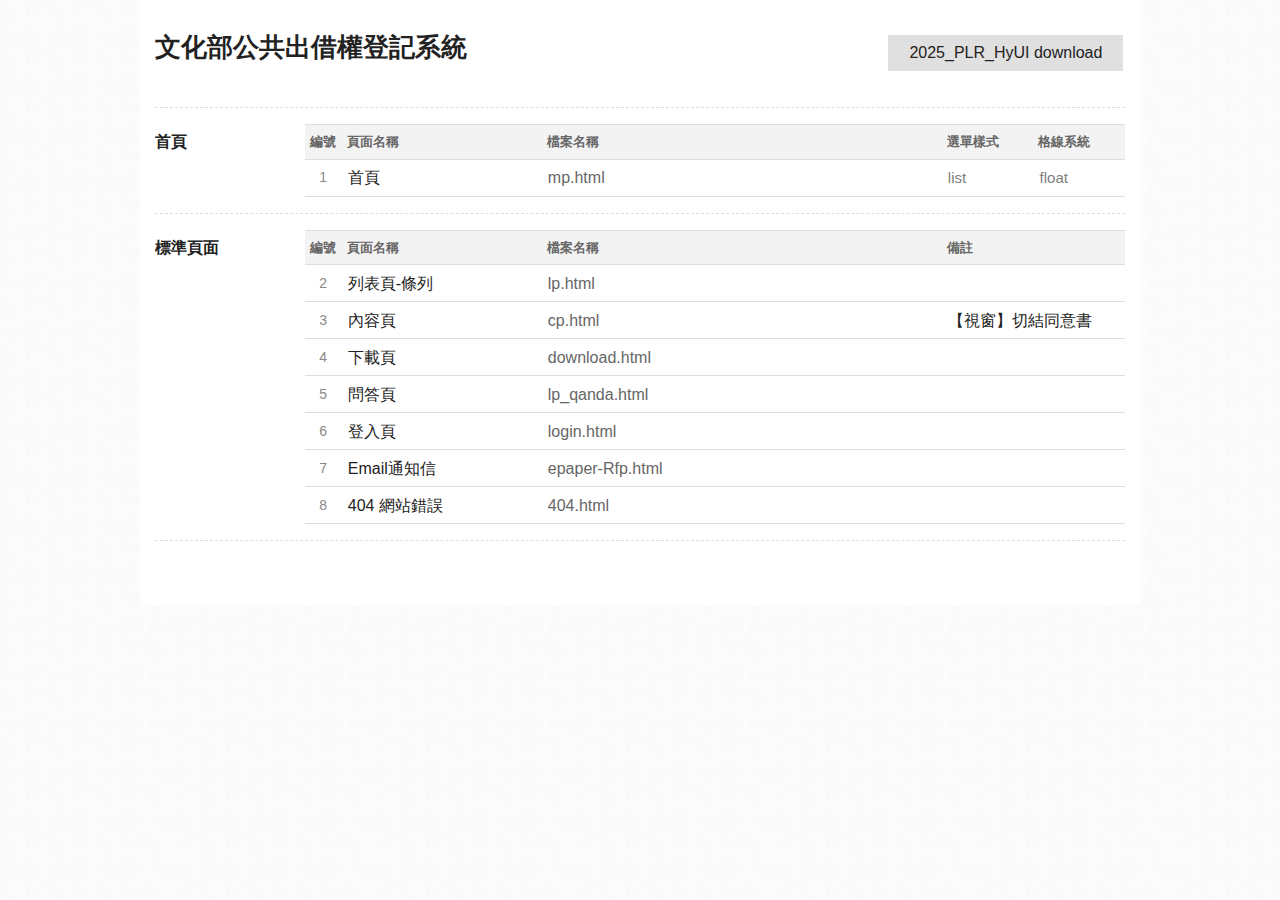
==== commit 6503aa82: "feat:新增頁面" ====
--- a/index.html
+++ b/index.html
@@ -231,6 +231,12 @@
           </tr>
           <tr>
             <td></td>
+            <td>Email通知信</td>
+            <td><a href="epaper-Rfp.html"></a></td>
+            <td></td>
+          </tr>
+          <tr>
+            <td></td>
             <td>404 網站錯誤</td>
             <td><a href="404.html"></a></td>
             <td></td>
--- a/css/style.css
+++ b/css/style.css
@@ -1 +1 @@
-@import'../vendor/swiper/swiper-bundle.min.css';@import'../vendor/fancybox/fancybox.css';.breadcrumb ul li+li:before{content:" / ";display:inline-block;padding:0px 4px;margin:0px 5px 0px 5px;color:#ccc}.demoSection2 .container{clear:both;zoom:1}.demoSection2 .container:before,.demoSection2 .container:after{content:"";display:table}.demoSection2 .container:after{clear:both}img{max-width:100%}@layer webScss{html{font-family:sans-serif;-ms-text-size-adjust:100%;-webkit-text-size-adjust:100%}body{margin:0}article,aside,details,figcaption,figure,footer,header,hgroup,main,menu,nav,section,summary{display:block}audio,canvas,progress,video{display:inline-block;vertical-align:baseline}audio:not([controls]){display:none;height:0}[hidden],template{display:none}a{background-color:rgba(0,0,0,0)}a:active,a:hover{outline:0}abbr[title]{border-bottom:1px dotted}b,strong{font-weight:bold}dfn{font-style:italic}h1{font-size:2em;margin:.67em 0}mark{background:#ff0;color:#000}small{font-size:80%}sub,sup{font-size:75%;line-height:0;position:relative;vertical-align:baseline}sup{top:-0.5em}sub{bottom:-0.25em}img{border:0}svg:not(:root){overflow:hidden}figure{margin:1em 40px}hr{-webkit-box-sizing:content-box;box-sizing:content-box;height:0}pre{overflow:auto}code,kbd,pre,samp{font-family:monospace,monospace;font-size:1em}button,input,optgroup,select,textarea{color:inherit;font:inherit;margin:0}button{overflow:visible}button,select{text-transform:none}button,html input[type=button],input[type=reset],input[type=submit]{-webkit-appearance:button;cursor:pointer}button[disabled],html input[disabled]{cursor:default}button::-moz-focus-inner,input::-moz-focus-inner{border:0;padding:0}input{line-height:normal}input[type=checkbox],input[type=radio]{-webkit-box-sizing:border-box;box-sizing:border-box;padding:0}input[type=number]::-webkit-inner-spin-button,input[type=number]::-webkit-outer-spin-button{height:auto}input[type=search]{-webkit-appearance:textfield;-webkit-box-sizing:content-box;box-sizing:content-box}input[type=search]::-webkit-search-cancel-button,input[type=search]::-webkit-search-decoration{-webkit-appearance:none}fieldset{border:1px solid silver;margin:0 2px;padding:.35em .625em .75em}legend{border:0;padding:0}textarea{overflow:auto}optgroup{font-weight:bold}table{border-collapse:collapse;border-spacing:0}td,th{padding:0}.demoSection2{padding:0em 0 3em;text-align:center}.demoSection2 [class^=col]{border:1px solid #06c;background:#66b3ff;min-height:200px;color:#151515;text-align:center;line-height:200px;font-size:1.5em;font-weight:bold;-webkit-box-sizing:border-box;box-sizing:border-box}.demoSection2+.demoSection2{padding-top:2em}.demoSection2+.bg{background:#b3b3b3}.demoSection2.full .container{padding-left:0;padding-right:0;max-width:100% !important}.demoSection2 [class^=col]{border:2px solid #fff;background:#dedede}.col-12.full .container{max-width:100% !important}.col_6_6 .col{float:left;width:100%}@media(min-width: 768px){.col_6_6 .col{float:left;width:50%}}@media(min-width: 992px){.col_6_6 .col{float:left;width:50%}}@media(min-width: 1400px){.col_6_6 .col{float:left;width:50%}}.col_4_4_4 .col{float:left;width:100%}@media(min-width: 768px){.col_4_4_4 .col{float:left;width:33.3333333333%}}@media(min-width: 992px){.col_4_4_4 .col{float:left;width:33.3333333333%}}@media(min-width: 1400px){.col_4_4_4 .col{float:left;width:33.3333333333%}}.col_3_3_3_3 .col{float:left;width:100%}@media(min-width: 768px){.col_3_3_3_3 .col{float:left;width:50%}}@media(min-width: 992px){.col_3_3_3_3 .col{float:left;width:25%}}@media(min-width: 1400px){.col_3_3_3_3 .col{float:left;width:25%}}.col_8_4 .col{float:left;width:100%}@media(min-width: 768px){.col_8_4 .col{float:left;width:66.6666666667%}}@media(min-width: 992px){.col_8_4 .col{float:left;width:66.6666666667%}}@media(min-width: 1400px){.col_8_4 .col{float:left;width:66.6666666667%}}.col_8_4 .col:nth-of-type(2n){float:left;width:100%}@media(min-width: 768px){.col_8_4 .col:nth-of-type(2n){float:left;width:33.3333333333%}}@media(min-width: 992px){.col_8_4 .col:nth-of-type(2n){float:left;width:33.3333333333%}}@media(min-width: 1400px){.col_8_4 .col:nth-of-type(2n){float:left;width:33.3333333333%}}.col_4_8 .col{float:left;width:100%}@media(min-width: 768px){.col_4_8 .col{float:left;width:33.3333333333%}}@media(min-width: 992px){.col_4_8 .col{float:left;width:33.3333333333%}}@media(min-width: 1400px){.col_4_8 .col{float:left;width:33.3333333333%}}.col_4_8 .col:nth-of-type(2n){float:left;width:100%}@media(min-width: 768px){.col_4_8 .col:nth-of-type(2n){float:left;width:66.6666666667%}}@media(min-width: 992px){.col_4_8 .col:nth-of-type(2n){float:left;width:66.6666666667%}}@media(min-width: 1400px){.col_4_8 .col:nth-of-type(2n){float:left;width:66.6666666667%}}.col_2_2_2_2_2_2 .col{float:left;width:50%}@media(min-width: 768px){.col_2_2_2_2_2_2 .col{float:left;width:16.6666666667%}}@media(min-width: 992px){.col_2_2_2_2_2_2 .col{float:left;width:16.6666666667%}}@media(min-width: 1400px){.col_2_2_2_2_2_2 .col{float:left;width:16.6666666667%}}.cssName .news{float:left;width:100%}@media(min-width: 768px){.cssName .news{float:left;width:66.6666666667%}}@media(min-width: 992px){.cssName .news{float:left;width:66.6666666667%}}@media(min-width: 1400px){.cssName .news{float:left;width:66.6666666667%}}.cssName .video{float:left;width:100%}@media(min-width: 768px){.cssName .video{float:left;width:33.3333333333%}}@media(min-width: 992px){.cssName .video{float:left;width:33.3333333333%}}@media(min-width: 1400px){.cssName .video{float:left;width:33.3333333333%}}.col_3_6_3 .col{float:left;width:100%}@media(min-width: 768px){.col_3_6_3 .col{float:left;width:25%}}@media(min-width: 992px){.col_3_6_3 .col{float:left;width:25%}}@media(min-width: 1400px){.col_3_6_3 .col{float:left;width:25%}}.col_3_6_3 .col:nth-child(2){float:left;width:100%}@media(min-width: 768px){.col_3_6_3 .col:nth-child(2){float:left;width:50%}}@media(min-width: 992px){.col_3_6_3 .col:nth-child(2){float:left;width:50%}}@media(min-width: 1400px){.col_3_6_3 .col:nth-child(2){float:left;width:50%}}.col_5 .col{float:left;width:100%}@media(min-width: 768px){.col_5 .col{float:left;width:16.6666666667%}}@media(min-width: 992px){.col_5 .col{float:left;width:16.6666666667%}}@media(min-width: 1400px){.col_5 .col{float:left;width:16.6666666667%}}.col_5 .col:first-child{margin-left:0%}@media(min-width: 768px){.col_5 .col:first-child{margin-left:8.3333333333%}}@media(min-width: 992px){.col_5 .col:first-child{margin-left:8.3333333333%}}@media(min-width: 1400px){.col_5 .col:first-child{margin-left:8.3333333333%}}.mixEqual_2 .inner_4_8,.mixEqual_2 .flexSet,.flexSet{display:-webkit-box;display:-ms-flexbox;display:flex;-webkit-box-orient:horizontal;-webkit-box-direction:normal;-ms-flex-flow:row wrap;flex-flow:row wrap;-webkit-box-pack:justify;-ms-flex-pack:justify;justify-content:space-between}.demo .flexSet .col{background:#485b8a;color:#fff}.demo .flexEqual_3 .flexSet .col,.demo .flexEqual-5 .flexSet .col,.demo .flexEqual_7 .flexSet .col,.demo .flexEqual_9 .flexSet .col,.demo .flexEqual_11 .flexSet .col{background:#00b0c6}.flexSet .col{margin:4px 0}.flexSet .col p{color:rgba(255,255,255,.5)}.flexEqual_2 .flexSet .col{position:relative;min-height:1px;padding-left:15px;padding-right:15px;-webkit-box-sizing:border-box;box-sizing:border-box}@media(min-width: 320px){.flexEqual_2 .flexSet .col{-ms-flex-preferred-size:calc(100%/1 - 0px);flex-basis:calc(100%/1 - 0px);max-width:calc(100%/1 - 0px)}.flexEqual_2 .flexSet .col:last-child{margin-right:0}}@media(min-width: 768px){.flexEqual_2 .flexSet .col{-ms-flex-preferred-size:calc(100%/2 - 4px);flex-basis:calc(100%/2 - 4px);max-width:calc(100%/2 - 4px)}.flexEqual_2 .flexSet .col:last-child:nth-child(12n-1){margin-right:0}.flexEqual_2 .flexSet .col:last-child:nth-child(12n-2){margin-right:0}.flexEqual_2 .flexSet .col:last-child:nth-child(12n-3){margin-right:0}.flexEqual_2 .flexSet .col:last-child:nth-child(12n-4){margin-right:0}.flexEqual_2 .flexSet .col:last-child:nth-child(12n-5){margin-right:0}.flexEqual_2 .flexSet .col:last-child:nth-child(12n-6){margin-right:0}.flexEqual_2 .flexSet .col:last-child:nth-child(12n-7){margin-right:0}.flexEqual_2 .flexSet .col:last-child:nth-child(12n-8){margin-right:0}.flexEqual_2 .flexSet .col:last-child:nth-child(12n-9){margin-right:0}.flexEqual_2 .flexSet .col:last-child:nth-child(12n-10){margin-right:0}.flexEqual_2 .flexSet .col:last-child:nth-child(12n-11){margin-right:0}.flexEqual_2 .flexSet .col:last-child:nth-child(12n-12){margin-right:0}}@media(min-width: 992px){.flexEqual_2 .flexSet .col{-ms-flex-preferred-size:calc(100%/2 - 4px);flex-basis:calc(100%/2 - 4px);max-width:calc(100%/2 - 4px)}.flexEqual_2 .flexSet .col:last-child:nth-child(12n-1){margin-right:0}.flexEqual_2 .flexSet .col:last-child:nth-child(12n-2){margin-right:0}.flexEqual_2 .flexSet .col:last-child:nth-child(12n-3){margin-right:0}.flexEqual_2 .flexSet .col:last-child:nth-child(12n-4){margin-right:0}.flexEqual_2 .flexSet .col:last-child:nth-child(12n-5){margin-right:0}.flexEqual_2 .flexSet .col:last-child:nth-child(12n-6){margin-right:0}.flexEqual_2 .flexSet .col:last-child:nth-child(12n-7){margin-right:0}.flexEqual_2 .flexSet .col:last-child:nth-child(12n-8){margin-right:0}.flexEqual_2 .flexSet .col:last-child:nth-child(12n-9){margin-right:0}.flexEqual_2 .flexSet .col:last-child:nth-child(12n-10){margin-right:0}.flexEqual_2 .flexSet .col:last-child:nth-child(12n-11){margin-right:0}.flexEqual_2 .flexSet .col:last-child:nth-child(12n-12){margin-right:0}}@media(min-width: 1400px){.flexEqual_2 .flexSet .col{-ms-flex-preferred-size:calc(100%/2 - 4px);flex-basis:calc(100%/2 - 4px);max-width:calc(100%/2 - 4px)}.flexEqual_2 .flexSet .col:last-child:nth-child(12n-1){margin-right:0}.flexEqual_2 .flexSet .col:last-child:nth-child(12n-2){margin-right:0}.flexEqual_2 .flexSet .col:last-child:nth-child(12n-3){margin-right:0}.flexEqual_2 .flexSet .col:last-child:nth-child(12n-4){margin-right:0}.flexEqual_2 .flexSet .col:last-child:nth-child(12n-5){margin-right:0}.flexEqual_2 .flexSet .col:last-child:nth-child(12n-6){margin-right:0}.flexEqual_2 .flexSet .col:last-child:nth-child(12n-7){margin-right:0}.flexEqual_2 .flexSet .col:last-child:nth-child(12n-8){margin-right:0}.flexEqual_2 .flexSet .col:last-child:nth-child(12n-9){margin-right:0}.flexEqual_2 .flexSet .col:last-child:nth-child(12n-10){margin-right:0}.flexEqual_2 .flexSet .col:last-child:nth-child(12n-11){margin-right:0}.flexEqual_2 .flexSet .col:last-child:nth-child(12n-12){margin-right:0}}.flexEqual_2 .flexSet .thumbnail{margin-bottom:30px}@media(min-width: 320px){.flexEqual_2 .flexSet .thumbnail{-ms-flex-preferred-size:calc(100%/1 - 0px);flex-basis:calc(100%/1 - 0px);max-width:calc(100%/1 - 0px)}.flexEqual_2 .flexSet .thumbnail:last-child{margin-right:0}}@media(min-width: 768px){.flexEqual_2 .flexSet .thumbnail{-ms-flex-preferred-size:calc(100%/2 - 4px);flex-basis:calc(100%/2 - 4px);max-width:calc(100%/2 - 4px)}.flexEqual_2 .flexSet .thumbnail:last-child:nth-child(12n-1){margin-right:0}.flexEqual_2 .flexSet .thumbnail:last-child:nth-child(12n-2){margin-right:0}.flexEqual_2 .flexSet .thumbnail:last-child:nth-child(12n-3){margin-right:0}.flexEqual_2 .flexSet .thumbnail:last-child:nth-child(12n-4){margin-right:0}.flexEqual_2 .flexSet .thumbnail:last-child:nth-child(12n-5){margin-right:0}.flexEqual_2 .flexSet .thumbnail:last-child:nth-child(12n-6){margin-right:0}.flexEqual_2 .flexSet .thumbnail:last-child:nth-child(12n-7){margin-right:0}.flexEqual_2 .flexSet .thumbnail:last-child:nth-child(12n-8){margin-right:0}.flexEqual_2 .flexSet .thumbnail:last-child:nth-child(12n-9){margin-right:0}.flexEqual_2 .flexSet .thumbnail:last-child:nth-child(12n-10){margin-right:0}.flexEqual_2 .flexSet .thumbnail:last-child:nth-child(12n-11){margin-right:0}.flexEqual_2 .flexSet .thumbnail:last-child:nth-child(12n-12){margin-right:0}}@media(min-width: 992px){.flexEqual_2 .flexSet .thumbnail{-ms-flex-preferred-size:calc(100%/2 - 4px);flex-basis:calc(100%/2 - 4px);max-width:calc(100%/2 - 4px)}.flexEqual_2 .flexSet .thumbnail:last-child:nth-child(12n-1){margin-right:0}.flexEqual_2 .flexSet .thumbnail:last-child:nth-child(12n-2){margin-right:0}.flexEqual_2 .flexSet .thumbnail:last-child:nth-child(12n-3){margin-right:0}.flexEqual_2 .flexSet .thumbnail:last-child:nth-child(12n-4){margin-right:0}.flexEqual_2 .flexSet .thumbnail:last-child:nth-child(12n-5){margin-right:0}.flexEqual_2 .flexSet .thumbnail:last-child:nth-child(12n-6){margin-right:0}.flexEqual_2 .flexSet .thumbnail:last-child:nth-child(12n-7){margin-right:0}.flexEqual_2 .flexSet .thumbnail:last-child:nth-child(12n-8){margin-right:0}.flexEqual_2 .flexSet .thumbnail:last-child:nth-child(12n-9){margin-right:0}.flexEqual_2 .flexSet .thumbnail:last-child:nth-child(12n-10){margin-right:0}.flexEqual_2 .flexSet .thumbnail:last-child:nth-child(12n-11){margin-right:0}.flexEqual_2 .flexSet .thumbnail:last-child:nth-child(12n-12){margin-right:0}}@media(min-width: 1400px){.flexEqual_2 .flexSet .thumbnail{-ms-flex-preferred-size:calc(100%/2 - 4px);flex-basis:calc(100%/2 - 4px);max-width:calc(100%/2 - 4px)}.flexEqual_2 .flexSet .thumbnail:last-child:nth-child(12n-1){margin-right:0}.flexEqual_2 .flexSet .thumbnail:last-child:nth-child(12n-2){margin-right:0}.flexEqual_2 .flexSet .thumbnail:last-child:nth-child(12n-3){margin-right:0}.flexEqual_2 .flexSet .thumbnail:last-child:nth-child(12n-4){margin-right:0}.flexEqual_2 .flexSet .thumbnail:last-child:nth-child(12n-5){margin-right:0}.flexEqual_2 .flexSet .thumbnail:last-child:nth-child(12n-6){margin-right:0}.flexEqual_2 .flexSet .thumbnail:last-child:nth-child(12n-7){margin-right:0}.flexEqual_2 .flexSet .thumbnail:last-child:nth-child(12n-8){margin-right:0}.flexEqual_2 .flexSet .thumbnail:last-child:nth-child(12n-9){margin-right:0}.flexEqual_2 .flexSet .thumbnail:last-child:nth-child(12n-10){margin-right:0}.flexEqual_2 .flexSet .thumbnail:last-child:nth-child(12n-11){margin-right:0}.flexEqual_2 .flexSet .thumbnail:last-child:nth-child(12n-12){margin-right:0}}@media screen and (max-width: 767px){.flexEqual_2 .flexSet .thumbnail{-webkit-box-pack:center;-ms-flex-pack:center;justify-content:center}}.flexEqual_3 .flexSet .col{position:relative;min-height:1px;padding-left:15px;padding-right:15px;-webkit-box-sizing:border-box;box-sizing:border-box}@media(min-width: 320px){.flexEqual_3 .flexSet .col{-ms-flex-preferred-size:calc(100%/1 - 0px);flex-basis:calc(100%/1 - 0px);max-width:calc(100%/1 - 0px)}.flexEqual_3 .flexSet .col:last-child{margin-right:0}}@media(min-width: 768px){.flexEqual_3 .flexSet .col{-ms-flex-preferred-size:calc(100%/2 - 4px);flex-basis:calc(100%/2 - 4px);max-width:calc(100%/2 - 4px)}.flexEqual_3 .flexSet .col:last-child:nth-child(12n-1){margin-right:0}.flexEqual_3 .flexSet .col:last-child:nth-child(12n-2){margin-right:0}.flexEqual_3 .flexSet .col:last-child:nth-child(12n-3){margin-right:0}.flexEqual_3 .flexSet .col:last-child:nth-child(12n-4){margin-right:0}.flexEqual_3 .flexSet .col:last-child:nth-child(12n-5){margin-right:0}.flexEqual_3 .flexSet .col:last-child:nth-child(12n-6){margin-right:0}.flexEqual_3 .flexSet .col:last-child:nth-child(12n-7){margin-right:0}.flexEqual_3 .flexSet .col:last-child:nth-child(12n-8){margin-right:0}.flexEqual_3 .flexSet .col:last-child:nth-child(12n-9){margin-right:0}.flexEqual_3 .flexSet .col:last-child:nth-child(12n-10){margin-right:0}.flexEqual_3 .flexSet .col:last-child:nth-child(12n-11){margin-right:0}.flexEqual_3 .flexSet .col:last-child:nth-child(12n-12){margin-right:0}}@media(min-width: 992px){.flexEqual_3 .flexSet .col{-ms-flex-preferred-size:calc(100%/3 - 4px);flex-basis:calc(100%/3 - 4px);max-width:calc(100%/3 - 4px)}.flexEqual_3 .flexSet .col:last-child:nth-child(3n){margin-right:0}.flexEqual_3 .flexSet .col:last-child:nth-child(3n-1){margin-right:calc((100%/3 - 4px)*1 + 4px*3*1/(3 - 1))}.flexEqual_3 .flexSet .col:last-child:nth-child(3n){margin-right:0}.flexEqual_3 .flexSet .col:last-child:nth-child(3n-2){margin-right:calc((100%/3 - 4px)*2 + 4px*3*2/(3 - 1))}}@media(min-width: 1400px){.flexEqual_3 .flexSet .col{-ms-flex-preferred-size:calc(100%/3 - 4px);flex-basis:calc(100%/3 - 4px);max-width:calc(100%/3 - 4px)}.flexEqual_3 .flexSet .col:last-child:nth-child(3n){margin-right:0}.flexEqual_3 .flexSet .col:last-child:nth-child(3n-1){margin-right:calc((100%/3 - 4px)*1 + 4px*3*1/(3 - 1))}.flexEqual_3 .flexSet .col:last-child:nth-child(3n){margin-right:0}.flexEqual_3 .flexSet .col:last-child:nth-child(3n-2){margin-right:calc((100%/3 - 4px)*2 + 4px*3*2/(3 - 1))}}.flexEqual_3 .flexSet .thumbnail{margin-bottom:30px}@media(min-width: 320px){.flexEqual_3 .flexSet .thumbnail{-ms-flex-preferred-size:calc(100%/1 - 0px);flex-basis:calc(100%/1 - 0px);max-width:calc(100%/1 - 0px)}.flexEqual_3 .flexSet .thumbnail:last-child{margin-right:0}}@media(min-width: 768px){.flexEqual_3 .flexSet .thumbnail{-ms-flex-preferred-size:calc(100%/2 - 4px);flex-basis:calc(100%/2 - 4px);max-width:calc(100%/2 - 4px)}.flexEqual_3 .flexSet .thumbnail:last-child:nth-child(12n-1){margin-right:0}.flexEqual_3 .flexSet .thumbnail:last-child:nth-child(12n-2){margin-right:0}.flexEqual_3 .flexSet .thumbnail:last-child:nth-child(12n-3){margin-right:0}.flexEqual_3 .flexSet .thumbnail:last-child:nth-child(12n-4){margin-right:0}.flexEqual_3 .flexSet .thumbnail:last-child:nth-child(12n-5){margin-right:0}.flexEqual_3 .flexSet .thumbnail:last-child:nth-child(12n-6){margin-right:0}.flexEqual_3 .flexSet .thumbnail:last-child:nth-child(12n-7){margin-right:0}.flexEqual_3 .flexSet .thumbnail:last-child:nth-child(12n-8){margin-right:0}.flexEqual_3 .flexSet .thumbnail:last-child:nth-child(12n-9){margin-right:0}.flexEqual_3 .flexSet .thumbnail:last-child:nth-child(12n-10){margin-right:0}.flexEqual_3 .flexSet .thumbnail:last-child:nth-child(12n-11){margin-right:0}.flexEqual_3 .flexSet .thumbnail:last-child:nth-child(12n-12){margin-right:0}}@media(min-width: 992px){.flexEqual_3 .flexSet .thumbnail{-ms-flex-preferred-size:calc(100%/3 - 4px);flex-basis:calc(100%/3 - 4px);max-width:calc(100%/3 - 4px)}.flexEqual_3 .flexSet .thumbnail:last-child:nth-child(3n){margin-right:0}.flexEqual_3 .flexSet .thumbnail:last-child:nth-child(3n-1){margin-right:calc((100%/3 - 4px)*1 + 4px*3*1/(3 - 1))}.flexEqual_3 .flexSet .thumbnail:last-child:nth-child(3n){margin-right:0}.flexEqual_3 .flexSet .thumbnail:last-child:nth-child(3n-2){margin-right:calc((100%/3 - 4px)*2 + 4px*3*2/(3 - 1))}}@media(min-width: 1400px){.flexEqual_3 .flexSet .thumbnail{-ms-flex-preferred-size:calc(100%/3 - 4px);flex-basis:calc(100%/3 - 4px);max-width:calc(100%/3 - 4px)}.flexEqual_3 .flexSet .thumbnail:last-child:nth-child(3n){margin-right:0}.flexEqual_3 .flexSet .thumbnail:last-child:nth-child(3n-1){margin-right:calc((100%/3 - 4px)*1 + 4px*3*1/(3 - 1))}.flexEqual_3 .flexSet .thumbnail:last-child:nth-child(3n){margin-right:0}.flexEqual_3 .flexSet .thumbnail:last-child:nth-child(3n-2){margin-right:calc((100%/3 - 4px)*2 + 4px*3*2/(3 - 1))}}@media screen and (max-width: 767px){.flexEqual_3 .flexSet .thumbnail{-webkit-box-pack:center;-ms-flex-pack:center;justify-content:center}}.flexEqual_4 .flexSet .col{position:relative;min-height:1px;padding-left:15px;padding-right:15px;-webkit-box-sizing:border-box;box-sizing:border-box}@media(min-width: 320px){.flexEqual_4 .flexSet .col{-ms-flex-preferred-size:calc(100%/1 - 0px);flex-basis:calc(100%/1 - 0px);max-width:calc(100%/1 - 0px)}.flexEqual_4 .flexSet .col:last-child{margin-right:0}}@media(min-width: 768px){.flexEqual_4 .flexSet .col{-ms-flex-preferred-size:calc(100%/2 - 4px);flex-basis:calc(100%/2 - 4px);max-width:calc(100%/2 - 4px)}.flexEqual_4 .flexSet .col:last-child:nth-child(12n-1){margin-right:0}.flexEqual_4 .flexSet .col:last-child:nth-child(12n-2){margin-right:0}.flexEqual_4 .flexSet .col:last-child:nth-child(12n-3){margin-right:0}.flexEqual_4 .flexSet .col:last-child:nth-child(12n-4){margin-right:0}.flexEqual_4 .flexSet .col:last-child:nth-child(12n-5){margin-right:0}.flexEqual_4 .flexSet .col:last-child:nth-child(12n-6){margin-right:0}.flexEqual_4 .flexSet .col:last-child:nth-child(12n-7){margin-right:0}.flexEqual_4 .flexSet .col:last-child:nth-child(12n-8){margin-right:0}.flexEqual_4 .flexSet .col:last-child:nth-child(12n-9){margin-right:0}.flexEqual_4 .flexSet .col:last-child:nth-child(12n-10){margin-right:0}.flexEqual_4 .flexSet .col:last-child:nth-child(12n-11){margin-right:0}.flexEqual_4 .flexSet .col:last-child:nth-child(12n-12){margin-right:0}}@media(min-width: 992px){.flexEqual_4 .flexSet .col{-ms-flex-preferred-size:calc(100%/4 - 4px);flex-basis:calc(100%/4 - 4px);max-width:calc(100%/4 - 4px)}.flexEqual_4 .flexSet .col:last-child:nth-child(4n){margin-right:0}.flexEqual_4 .flexSet .col:last-child:nth-child(4n-1){margin-right:calc((100%/4 - 4px)*1 + 4px*4*1/(4 - 1))}.flexEqual_4 .flexSet .col:last-child:nth-child(4n){margin-right:0}.flexEqual_4 .flexSet .col:last-child:nth-child(4n-2){margin-right:calc((100%/4 - 4px)*2 + 4px*4*2/(4 - 1))}.flexEqual_4 .flexSet .col:last-child:nth-child(4n){margin-right:0}.flexEqual_4 .flexSet .col:last-child:nth-child(4n-3){margin-right:calc((100%/4 - 4px)*3 + 4px*4*3/(4 - 1))}}@media(min-width: 1400px){.flexEqual_4 .flexSet .col{-ms-flex-preferred-size:calc(100%/4 - 4px);flex-basis:calc(100%/4 - 4px);max-width:calc(100%/4 - 4px)}.flexEqual_4 .flexSet .col:last-child:nth-child(4n){margin-right:0}.flexEqual_4 .flexSet .col:last-child:nth-child(4n-1){margin-right:calc((100%/4 - 4px)*1 + 4px*4*1/(4 - 1))}.flexEqual_4 .flexSet .col:last-child:nth-child(4n){margin-right:0}.flexEqual_4 .flexSet .col:last-child:nth-child(4n-2){margin-right:calc((100%/4 - 4px)*2 + 4px*4*2/(4 - 1))}.flexEqual_4 .flexSet .col:last-child:nth-child(4n){margin-right:0}.flexEqual_4 .flexSet .col:last-child:nth-child(4n-3){margin-right:calc((100%/4 - 4px)*3 + 4px*4*3/(4 - 1))}}.flexEqual_4 .flexSet .thumbnail{margin-bottom:30px}@media(min-width: 320px){.flexEqual_4 .flexSet .thumbnail{-ms-flex-preferred-size:calc(100%/1 - 0px);flex-basis:calc(100%/1 - 0px);max-width:calc(100%/1 - 0px)}.flexEqual_4 .flexSet .thumbnail:last-child{margin-right:0}}@media(min-width: 768px){.flexEqual_4 .flexSet .thumbnail{-ms-flex-preferred-size:calc(100%/2 - 4px);flex-basis:calc(100%/2 - 4px);max-width:calc(100%/2 - 4px)}.flexEqual_4 .flexSet .thumbnail:last-child:nth-child(12n-1){margin-right:0}.flexEqual_4 .flexSet .thumbnail:last-child:nth-child(12n-2){margin-right:0}.flexEqual_4 .flexSet .thumbnail:last-child:nth-child(12n-3){margin-right:0}.flexEqual_4 .flexSet .thumbnail:last-child:nth-child(12n-4){margin-right:0}.flexEqual_4 .flexSet .thumbnail:last-child:nth-child(12n-5){margin-right:0}.flexEqual_4 .flexSet .thumbnail:last-child:nth-child(12n-6){margin-right:0}.flexEqual_4 .flexSet .thumbnail:last-child:nth-child(12n-7){margin-right:0}.flexEqual_4 .flexSet .thumbnail:last-child:nth-child(12n-8){margin-right:0}.flexEqual_4 .flexSet .thumbnail:last-child:nth-child(12n-9){margin-right:0}.flexEqual_4 .flexSet .thumbnail:last-child:nth-child(12n-10){margin-right:0}.flexEqual_4 .flexSet .thumbnail:last-child:nth-child(12n-11){margin-right:0}.flexEqual_4 .flexSet .thumbnail:last-child:nth-child(12n-12){margin-right:0}}@media(min-width: 992px){.flexEqual_4 .flexSet .thumbnail{-ms-flex-preferred-size:calc(100%/4 - 4px);flex-basis:calc(100%/4 - 4px);max-width:calc(100%/4 - 4px)}.flexEqual_4 .flexSet .thumbnail:last-child:nth-child(4n){margin-right:0}.flexEqual_4 .flexSet .thumbnail:last-child:nth-child(4n-1){margin-right:calc((100%/4 - 4px)*1 + 4px*4*1/(4 - 1))}.flexEqual_4 .flexSet .thumbnail:last-child:nth-child(4n){margin-right:0}.flexEqual_4 .flexSet .thumbnail:last-child:nth-child(4n-2){margin-right:calc((100%/4 - 4px)*2 + 4px*4*2/(4 - 1))}.flexEqual_4 .flexSet .thumbnail:last-child:nth-child(4n){margin-right:0}.flexEqual_4 .flexSet .thumbnail:last-child:nth-child(4n-3){margin-right:calc((100%/4 - 4px)*3 + 4px*4*3/(4 - 1))}}@media(min-width: 1400px){.flexEqual_4 .flexSet .thumbnail{-ms-flex-preferred-size:calc(100%/4 - 4px);flex-basis:calc(100%/4 - 4px);max-width:calc(100%/4 - 4px)}.flexEqual_4 .flexSet .thumbnail:last-child:nth-child(4n){margin-right:0}.flexEqual_4 .flexSet .thumbnail:last-child:nth-child(4n-1){margin-right:calc((100%/4 - 4px)*1 + 4px*4*1/(4 - 1))}.flexEqual_4 .flexSet .thumbnail:last-child:nth-child(4n){margin-right:0}.flexEqual_4 .flexSet .thumbnail:last-child:nth-child(4n-2){margin-right:calc((100%/4 - 4px)*2 + 4px*4*2/(4 - 1))}.flexEqual_4 .flexSet .thumbnail:last-child:nth-child(4n){margin-right:0}.flexEqual_4 .flexSet .thumbnail:last-child:nth-child(4n-3){margin-right:calc((100%/4 - 4px)*3 + 4px*4*3/(4 - 1))}}@media screen and (max-width: 767px){.flexEqual_4 .flexSet .thumbnail{-webkit-box-pack:center;-ms-flex-pack:center;justify-content:center}}.flexEqual_5 .flexSet .col{position:relative;min-height:1px;padding-left:15px;padding-right:15px;-webkit-box-sizing:border-box;box-sizing:border-box}@media(min-width: 320px){.flexEqual_5 .flexSet .col{-ms-flex-preferred-size:calc(100%/1 - 0px);flex-basis:calc(100%/1 - 0px);max-width:calc(100%/1 - 0px)}.flexEqual_5 .flexSet .col:last-child{margin-right:0}}@media(min-width: 768px){.flexEqual_5 .flexSet .col{-ms-flex-preferred-size:calc(100%/2 - 4px);flex-basis:calc(100%/2 - 4px);max-width:calc(100%/2 - 4px)}.flexEqual_5 .flexSet .col:last-child:nth-child(12n-1){margin-right:0}.flexEqual_5 .flexSet .col:last-child:nth-child(12n-2){margin-right:0}.flexEqual_5 .flexSet .col:last-child:nth-child(12n-3){margin-right:0}.flexEqual_5 .flexSet .col:last-child:nth-child(12n-4){margin-right:0}.flexEqual_5 .flexSet .col:last-child:nth-child(12n-5){margin-right:0}.flexEqual_5 .flexSet .col:last-child:nth-child(12n-6){margin-right:0}.flexEqual_5 .flexSet .col:last-child:nth-child(12n-7){margin-right:0}.flexEqual_5 .flexSet .col:last-child:nth-child(12n-8){margin-right:0}.flexEqual_5 .flexSet .col:last-child:nth-child(12n-9){margin-right:0}.flexEqual_5 .flexSet .col:last-child:nth-child(12n-10){margin-right:0}.flexEqual_5 .flexSet .col:last-child:nth-child(12n-11){margin-right:0}.flexEqual_5 .flexSet .col:last-child:nth-child(12n-12){margin-right:0}}@media(min-width: 992px){.flexEqual_5 .flexSet .col{-ms-flex-preferred-size:calc(100%/4 - 4px);flex-basis:calc(100%/4 - 4px);max-width:calc(100%/4 - 4px)}.flexEqual_5 .flexSet .col:last-child:nth-child(4n){margin-right:0}.flexEqual_5 .flexSet .col:last-child:nth-child(4n-1){margin-right:calc((100%/4 - 4px)*1 + 4px*4*1/(4 - 1))}.flexEqual_5 .flexSet .col:last-child:nth-child(4n){margin-right:0}.flexEqual_5 .flexSet .col:last-child:nth-child(4n-2){margin-right:calc((100%/4 - 4px)*2 + 4px*4*2/(4 - 1))}.flexEqual_5 .flexSet .col:last-child:nth-child(4n){margin-right:0}.flexEqual_5 .flexSet .col:last-child:nth-child(4n-3){margin-right:calc((100%/4 - 4px)*3 + 4px*4*3/(4 - 1))}}@media(min-width: 1400px){.flexEqual_5 .flexSet .col{-ms-flex-preferred-size:calc(100%/5 - 4px);flex-basis:calc(100%/5 - 4px);max-width:calc(100%/5 - 4px)}.flexEqual_5 .flexSet .col:last-child:nth-child(5n){margin-right:0}.flexEqual_5 .flexSet .col:last-child:nth-child(5n-1){margin-right:calc((100%/5 - 4px)*1 + 4px*5*1/(5 - 1))}.flexEqual_5 .flexSet .col:last-child:nth-child(5n){margin-right:0}.flexEqual_5 .flexSet .col:last-child:nth-child(5n-2){margin-right:calc((100%/5 - 4px)*2 + 4px*5*2/(5 - 1))}.flexEqual_5 .flexSet .col:last-child:nth-child(5n){margin-right:0}.flexEqual_5 .flexSet .col:last-child:nth-child(5n-3){margin-right:calc((100%/5 - 4px)*3 + 4px*5*3/(5 - 1))}.flexEqual_5 .flexSet .col:last-child:nth-child(5n){margin-right:0}.flexEqual_5 .flexSet .col:last-child:nth-child(5n-4){margin-right:calc((100%/5 - 4px)*4 + 4px*5*4/(5 - 1))}}.flexEqual_5 .flexSet .thumbnail{margin-bottom:30px}@media(min-width: 320px){.flexEqual_5 .flexSet .thumbnail{-ms-flex-preferred-size:calc(100%/1 - 0px);flex-basis:calc(100%/1 - 0px);max-width:calc(100%/1 - 0px)}.flexEqual_5 .flexSet .thumbnail:last-child{margin-right:0}}@media(min-width: 768px){.flexEqual_5 .flexSet .thumbnail{-ms-flex-preferred-size:calc(100%/2 - 4px);flex-basis:calc(100%/2 - 4px);max-width:calc(100%/2 - 4px)}.flexEqual_5 .flexSet .thumbnail:last-child:nth-child(12n-1){margin-right:0}.flexEqual_5 .flexSet .thumbnail:last-child:nth-child(12n-2){margin-right:0}.flexEqual_5 .flexSet .thumbnail:last-child:nth-child(12n-3){margin-right:0}.flexEqual_5 .flexSet .thumbnail:last-child:nth-child(12n-4){margin-right:0}.flexEqual_5 .flexSet .thumbnail:last-child:nth-child(12n-5){margin-right:0}.flexEqual_5 .flexSet .thumbnail:last-child:nth-child(12n-6){margin-right:0}.flexEqual_5 .flexSet .thumbnail:last-child:nth-child(12n-7){margin-right:0}.flexEqual_5 .flexSet .thumbnail:last-child:nth-child(12n-8){margin-right:0}.flexEqual_5 .flexSet .thumbnail:last-child:nth-child(12n-9){margin-right:0}.flexEqual_5 .flexSet .thumbnail:last-child:nth-child(12n-10){margin-right:0}.flexEqual_5 .flexSet .thumbnail:last-child:nth-child(12n-11){margin-right:0}.flexEqual_5 .flexSet .thumbnail:last-child:nth-child(12n-12){margin-right:0}}@media(min-width: 992px){.flexEqual_5 .flexSet .thumbnail{-ms-flex-preferred-size:calc(100%/4 - 4px);flex-basis:calc(100%/4 - 4px);max-width:calc(100%/4 - 4px)}.flexEqual_5 .flexSet .thumbnail:last-child:nth-child(4n){margin-right:0}.flexEqual_5 .flexSet .thumbnail:last-child:nth-child(4n-1){margin-right:calc((100%/4 - 4px)*1 + 4px*4*1/(4 - 1))}.flexEqual_5 .flexSet .thumbnail:last-child:nth-child(4n){margin-right:0}.flexEqual_5 .flexSet .thumbnail:last-child:nth-child(4n-2){margin-right:calc((100%/4 - 4px)*2 + 4px*4*2/(4 - 1))}.flexEqual_5 .flexSet .thumbnail:last-child:nth-child(4n){margin-right:0}.flexEqual_5 .flexSet .thumbnail:last-child:nth-child(4n-3){margin-right:calc((100%/4 - 4px)*3 + 4px*4*3/(4 - 1))}}@media(min-width: 1400px){.flexEqual_5 .flexSet .thumbnail{-ms-flex-preferred-size:calc(100%/5 - 4px);flex-basis:calc(100%/5 - 4px);max-width:calc(100%/5 - 4px)}.flexEqual_5 .flexSet .thumbnail:last-child:nth-child(5n){margin-right:0}.flexEqual_5 .flexSet .thumbnail:last-child:nth-child(5n-1){margin-right:calc((100%/5 - 4px)*1 + 4px*5*1/(5 - 1))}.flexEqual_5 .flexSet .thumbnail:last-child:nth-child(5n){margin-right:0}.flexEqual_5 .flexSet .thumbnail:last-child:nth-child(5n-2){margin-right:calc((100%/5 - 4px)*2 + 4px*5*2/(5 - 1))}.flexEqual_5 .flexSet .thumbnail:last-child:nth-child(5n){margin-right:0}.flexEqual_5 .flexSet .thumbnail:last-child:nth-child(5n-3){margin-right:calc((100%/5 - 4px)*3 + 4px*5*3/(5 - 1))}.flexEqual_5 .flexSet .thumbnail:last-child:nth-child(5n){margin-right:0}.flexEqual_5 .flexSet .thumbnail:last-child:nth-child(5n-4){margin-right:calc((100%/5 - 4px)*4 + 4px*5*4/(5 - 1))}}@media screen and (max-width: 767px){.flexEqual_5 .flexSet .thumbnail{-webkit-box-pack:center;-ms-flex-pack:center;justify-content:center}}.full .container{padding:0;max-width:100%}.flex_3_6_3 .col{position:relative;min-height:1px;padding-left:15px;padding-right:15px;-webkit-box-sizing:border-box;box-sizing:border-box}@media(min-width: 320px){.flex_3_6_3 .col{-ms-flex-preferred-size:calc(8.3333333333%*12 - 0px);flex-basis:calc(8.3333333333%*12 - 0px);max-width:calc(8.3333333333%*12 - 0px)}}@media(min-width: 768px){.flex_3_6_3 .col{-ms-flex-preferred-size:calc(8.3333333333%*12 - 4px);flex-basis:calc(8.3333333333%*12 - 4px);max-width:calc(8.3333333333%*12 - 4px)}}@media(min-width: 992px){.flex_3_6_3 .col{-ms-flex-preferred-size:calc(8.3333333333%*3 - 4px);flex-basis:calc(8.3333333333%*3 - 4px);max-width:calc(8.3333333333%*3 - 4px)}}@media(min-width: 1400px){.flex_3_6_3 .col{-ms-flex-preferred-size:calc(8.3333333333%*3 - 4px);flex-basis:calc(8.3333333333%*3 - 4px);max-width:calc(8.3333333333%*3 - 4px)}}@media(min-width: 320px){.flex_3_6_3 .col:nth-child(2){-ms-flex-preferred-size:calc(8.3333333333%*12 - 0px);flex-basis:calc(8.3333333333%*12 - 0px);max-width:calc(8.3333333333%*12 - 0px)}}@media(min-width: 768px){.flex_3_6_3 .col:nth-child(2){-ms-flex-preferred-size:calc(8.3333333333%*12 - 4px);flex-basis:calc(8.3333333333%*12 - 4px);max-width:calc(8.3333333333%*12 - 4px)}}@media(min-width: 992px){.flex_3_6_3 .col:nth-child(2){-ms-flex-preferred-size:calc(8.3333333333%*6 - 4px);flex-basis:calc(8.3333333333%*6 - 4px);max-width:calc(8.3333333333%*6 - 4px)}}@media(min-width: 1400px){.flex_3_6_3 .col:nth-child(2){-ms-flex-preferred-size:calc(8.3333333333%*6 - 4px);flex-basis:calc(8.3333333333%*6 - 4px);max-width:calc(8.3333333333%*6 - 4px)}}.flex_8_4 .col{position:relative;min-height:1px;padding-left:15px;padding-right:15px;-webkit-box-sizing:border-box;box-sizing:border-box}@media(min-width: 320px){.flex_8_4 .col{-ms-flex-preferred-size:calc(8.3333333333%*12 - 0px);flex-basis:calc(8.3333333333%*12 - 0px);max-width:calc(8.3333333333%*12 - 0px)}}@media(min-width: 768px){.flex_8_4 .col{-ms-flex-preferred-size:calc(8.3333333333%*6 - 4px);flex-basis:calc(8.3333333333%*6 - 4px);max-width:calc(8.3333333333%*6 - 4px)}}@media(min-width: 992px){.flex_8_4 .col{-ms-flex-preferred-size:calc(8.3333333333%*8 - 4px);flex-basis:calc(8.3333333333%*8 - 4px);max-width:calc(8.3333333333%*8 - 4px)}}@media(min-width: 1400px){.flex_8_4 .col{-ms-flex-preferred-size:calc(8.3333333333%*8 - 4px);flex-basis:calc(8.3333333333%*8 - 4px);max-width:calc(8.3333333333%*8 - 4px)}}@media(min-width: 320px){.flex_8_4 .col:nth-child(2){-ms-flex-preferred-size:calc(8.3333333333%*12 - 0px);flex-basis:calc(8.3333333333%*12 - 0px);max-width:calc(8.3333333333%*12 - 0px)}}@media(min-width: 768px){.flex_8_4 .col:nth-child(2){-ms-flex-preferred-size:calc(8.3333333333%*6 - 4px);flex-basis:calc(8.3333333333%*6 - 4px);max-width:calc(8.3333333333%*6 - 4px)}}@media(min-width: 992px){.flex_8_4 .col:nth-child(2){-ms-flex-preferred-size:calc(8.3333333333%*4 - 4px);flex-basis:calc(8.3333333333%*4 - 4px);max-width:calc(8.3333333333%*4 - 4px)}}@media(min-width: 1400px){.flex_8_4 .col:nth-child(2){-ms-flex-preferred-size:calc(8.3333333333%*4 - 4px);flex-basis:calc(8.3333333333%*4 - 4px);max-width:calc(8.3333333333%*4 - 4px)}}.flex_4_8 .col{position:relative;min-height:1px;padding-left:15px;padding-right:15px;-webkit-box-sizing:border-box;box-sizing:border-box}@media(min-width: 320px){.flex_4_8 .col{-ms-flex-preferred-size:calc(8.3333333333%*12 - 0px);flex-basis:calc(8.3333333333%*12 - 0px);max-width:calc(8.3333333333%*12 - 0px)}}@media(min-width: 768px){.flex_4_8 .col{-ms-flex-preferred-size:calc(8.3333333333%*6 - 4px);flex-basis:calc(8.3333333333%*6 - 4px);max-width:calc(8.3333333333%*6 - 4px)}}@media(min-width: 992px){.flex_4_8 .col{-ms-flex-preferred-size:calc(8.3333333333%*4 - 4px);flex-basis:calc(8.3333333333%*4 - 4px);max-width:calc(8.3333333333%*4 - 4px)}}@media(min-width: 1400px){.flex_4_8 .col{-ms-flex-preferred-size:calc(8.3333333333%*4 - 4px);flex-basis:calc(8.3333333333%*4 - 4px);max-width:calc(8.3333333333%*4 - 4px)}}@media(min-width: 320px){.flex_4_8 .col:nth-child(2){-ms-flex-preferred-size:calc(8.3333333333%*12 - 0px);flex-basis:calc(8.3333333333%*12 - 0px);max-width:calc(8.3333333333%*12 - 0px)}}@media(min-width: 768px){.flex_4_8 .col:nth-child(2){-ms-flex-preferred-size:calc(8.3333333333%*6 - 4px);flex-basis:calc(8.3333333333%*6 - 4px);max-width:calc(8.3333333333%*6 - 4px)}}@media(min-width: 992px){.flex_4_8 .col:nth-child(2){-ms-flex-preferred-size:calc(8.3333333333%*8 - 4px);flex-basis:calc(8.3333333333%*8 - 4px);max-width:calc(8.3333333333%*8 - 4px)}}@media(min-width: 1400px){.flex_4_8 .col:nth-child(2){-ms-flex-preferred-size:calc(8.3333333333%*8 - 4px);flex-basis:calc(8.3333333333%*8 - 4px);max-width:calc(8.3333333333%*8 - 4px)}}.mixEqual_2 .flexSet .col{padding:1em}@media(min-width: 320px){.mixEqual_2 .flexSet .col{-ms-flex-preferred-size:calc(100%/1 - 0px);flex-basis:calc(100%/1 - 0px);max-width:calc(100%/1 - 0px)}.mixEqual_2 .flexSet .col:last-child{margin-right:0}}@media(min-width: 768px){.mixEqual_2 .flexSet .col{-ms-flex-preferred-size:calc(100%/2 - 4px);flex-basis:calc(100%/2 - 4px);max-width:calc(100%/2 - 4px)}.mixEqual_2 .flexSet .col:last-child:nth-child(12n-1){margin-right:0}.mixEqual_2 .flexSet .col:last-child:nth-child(12n-2){margin-right:0}.mixEqual_2 .flexSet .col:last-child:nth-child(12n-3){margin-right:0}.mixEqual_2 .flexSet .col:last-child:nth-child(12n-4){margin-right:0}.mixEqual_2 .flexSet .col:last-child:nth-child(12n-5){margin-right:0}.mixEqual_2 .flexSet .col:last-child:nth-child(12n-6){margin-right:0}.mixEqual_2 .flexSet .col:last-child:nth-child(12n-7){margin-right:0}.mixEqual_2 .flexSet .col:last-child:nth-child(12n-8){margin-right:0}.mixEqual_2 .flexSet .col:last-child:nth-child(12n-9){margin-right:0}.mixEqual_2 .flexSet .col:last-child:nth-child(12n-10){margin-right:0}.mixEqual_2 .flexSet .col:last-child:nth-child(12n-11){margin-right:0}.mixEqual_2 .flexSet .col:last-child:nth-child(12n-12){margin-right:0}}@media(min-width: 992px){.mixEqual_2 .flexSet .col{-ms-flex-preferred-size:calc(100%/2 - 4px);flex-basis:calc(100%/2 - 4px);max-width:calc(100%/2 - 4px)}.mixEqual_2 .flexSet .col:last-child:nth-child(12n-1){margin-right:0}.mixEqual_2 .flexSet .col:last-child:nth-child(12n-2){margin-right:0}.mixEqual_2 .flexSet .col:last-child:nth-child(12n-3){margin-right:0}.mixEqual_2 .flexSet .col:last-child:nth-child(12n-4){margin-right:0}.mixEqual_2 .flexSet .col:last-child:nth-child(12n-5){margin-right:0}.mixEqual_2 .flexSet .col:last-child:nth-child(12n-6){margin-right:0}.mixEqual_2 .flexSet .col:last-child:nth-child(12n-7){margin-right:0}.mixEqual_2 .flexSet .col:last-child:nth-child(12n-8){margin-right:0}.mixEqual_2 .flexSet .col:last-child:nth-child(12n-9){margin-right:0}.mixEqual_2 .flexSet .col:last-child:nth-child(12n-10){margin-right:0}.mixEqual_2 .flexSet .col:last-child:nth-child(12n-11){margin-right:0}.mixEqual_2 .flexSet .col:last-child:nth-child(12n-12){margin-right:0}}@media(min-width: 1400px){.mixEqual_2 .flexSet .col{-ms-flex-preferred-size:calc(100%/2 - 4px);flex-basis:calc(100%/2 - 4px);max-width:calc(100%/2 - 4px)}.mixEqual_2 .flexSet .col:last-child:nth-child(12n-1){margin-right:0}.mixEqual_2 .flexSet .col:last-child:nth-child(12n-2){margin-right:0}.mixEqual_2 .flexSet .col:last-child:nth-child(12n-3){margin-right:0}.mixEqual_2 .flexSet .col:last-child:nth-child(12n-4){margin-right:0}.mixEqual_2 .flexSet .col:last-child:nth-child(12n-5){margin-right:0}.mixEqual_2 .flexSet .col:last-child:nth-child(12n-6){margin-right:0}.mixEqual_2 .flexSet .col:last-child:nth-child(12n-7){margin-right:0}.mixEqual_2 .flexSet .col:last-child:nth-child(12n-8){margin-right:0}.mixEqual_2 .flexSet .col:last-child:nth-child(12n-9){margin-right:0}.mixEqual_2 .flexSet .col:last-child:nth-child(12n-10){margin-right:0}.mixEqual_2 .flexSet .col:last-child:nth-child(12n-11){margin-right:0}.mixEqual_2 .flexSet .col:last-child:nth-child(12n-12){margin-right:0}}.mixEqual_2 .flexSet .col h3{margin:10px 0}@media(min-width: 320px){.mixEqual_2 .inner_4_8 div{-ms-flex-preferred-size:calc(8.3333333333%*12 - 0px);flex-basis:calc(8.3333333333%*12 - 0px);max-width:calc(8.3333333333%*12 - 0px)}}@media(min-width: 768px){.mixEqual_2 .inner_4_8 div{-ms-flex-preferred-size:calc(8.3333333333%*4 - 4px);flex-basis:calc(8.3333333333%*4 - 4px);max-width:calc(8.3333333333%*4 - 4px)}}@media(min-width: 992px){.mixEqual_2 .inner_4_8 div{-ms-flex-preferred-size:calc(8.3333333333%*4 - 4px);flex-basis:calc(8.3333333333%*4 - 4px);max-width:calc(8.3333333333%*4 - 4px)}}@media(min-width: 1400px){.mixEqual_2 .inner_4_8 div{-ms-flex-preferred-size:calc(8.3333333333%*4 - 4px);flex-basis:calc(8.3333333333%*4 - 4px);max-width:calc(8.3333333333%*4 - 4px)}}@media(min-width: 320px){.mixEqual_2 .inner_4_8 div:last-child{-ms-flex-preferred-size:calc(8.3333333333%*12 - 0px);flex-basis:calc(8.3333333333%*12 - 0px);max-width:calc(8.3333333333%*12 - 0px)}}@media(min-width: 768px){.mixEqual_2 .inner_4_8 div:last-child{-ms-flex-preferred-size:calc(8.3333333333%*8 - 4px);flex-basis:calc(8.3333333333%*8 - 4px);max-width:calc(8.3333333333%*8 - 4px)}}@media(min-width: 992px){.mixEqual_2 .inner_4_8 div:last-child{-ms-flex-preferred-size:calc(8.3333333333%*8 - 4px);flex-basis:calc(8.3333333333%*8 - 4px);max-width:calc(8.3333333333%*8 - 4px)}}@media(min-width: 1400px){.mixEqual_2 .inner_4_8 div:last-child{-ms-flex-preferred-size:calc(8.3333333333%*8 - 4px);flex-basis:calc(8.3333333333%*8 - 4px);max-width:calc(8.3333333333%*8 - 4px)}}.cp{font-size:1.0666666em;line-height:1.65em}@media screen and (max-width: 575px){.cp{font-size:1.2em}}.cp h1{font-size:2em}.cp h2{font-size:1.75em;margin-bottom:1.25em}.cp h3{font-size:1.5em;color:#333}.cp h4{font-size:1.25em;margin-top:0;margin-bottom:1em}.cp h5{font-size:1.125em;margin-top:0;margin-bottom:1em}.cp h6{font-size:1.125em;margin-top:0;margin-bottom:1em}.cp p{font-size:1em;line-height:1.85em;margin-top:0}.cp ul,.cp ol{font-size:1em;margin-bottom:1em}.cp ul li,.cp ol li{margin-bottom:.5em}.cp dd,.cp th,.cp td figure{font-size:1em}.cp blockquote{background:#f1f1f1;font-style:normal;display:block;font-size:1em;border-left:5px solid #333;padding:2em;-webkit-box-sizing:border-box;box-sizing:border-box;margin:0 0em 2em}.cp img{max-width:100%}@media screen and (max-width: 767px){.cp img{max-width:100%;width:auto;clear:both}}a:focus-visible{outline:#757575 2px solid}@media screen and (max-width: 767px){a:focus-visible{-webkit-box-shadow:none;box-shadow:none}}.accessKey{position:absolute;top:5px;left:5px;z-index:9;color:#222;font-size:1em}@media screen and (max-width: 767px){.accessKey{display:none}}a.goCenter{position:absolute;top:-2.2em;left:50%;margin-left:-480px;padding:0 .5em;height:2em;line-height:2em;background:#333;color:#fff;text-decoration:none;z-index:999999999999;opacity:0;-webkit-transition:.5s;transition:.5s;border-radius:0px 0px 4px 4px;color:#fff}@media screen and (max-width: 767px){a.goCenter{display:none}}a.goCenter:hover,a.goCenter:focus,a.goCenter:focus-visible{background:#4d4d4d;top:0;opacity:1;-webkit-box-shadow:none;box-shadow:none;color:#fff}.no-js noscript{display:block;padding:.5em;border:2px solid #333;background:#fff;color:#666;overflow:hidden;line-height:1.45em;font-size:.813em;margin:0 .5em .5em;border-radius:4px;-webkit-box-sizing:border-box;box-sizing:border-box}.no-js noscript a{color:#333}.no-js noscript a:hover,.no-js noscript a:focus-visible{color:#5c5c5c}.no-js .mpSlider .imgContainer{display:none}.no-js .mpSlider .imgContainer img{-o-object-fit:cover;object-fit:cover}.no-js .mpSlider .imgContainer:nth-child(1){display:block}.no-js .navigation{padding-right:170px}.no-js .navigation .language{width:auto;position:absolute;right:160px}.no-js .navigation .language>a{display:none}.no-js .navigation .language ul{top:0;width:160px}.no-js .navigation .language ul li{display:block;width:auto}.no-js .webSearch noscript{margin-left:1%;margin-right:1%}.no-js .tabSet{width:100%;max-width:800px;margin:0 auto}.no-js .tabSet .tabItem{width:100%;display:block;position:relative;color:#000;margin-bottom:0px;border-bottom:3px solid #ddd}.no-js .tabSet .tabItem>a{background:none;font-size:1.5em;color:#000}.no-js .tabSet .tabItem:before{display:none}.no-js .tabSet .tabItem.active{color:#000;width:100%;display:block;position:relative;border-bottom:3px solid #ddd}.no-js .tabSet .tabItem.active>a{color:#000;background:none}.no-js .tabSet .tabContent{width:100%;position:relative;display:block}.no-js .cpSlider .imgContainer{display:inline-block;width:30%;margin:0 1% 1em}@media screen and (max-width: 767px){.no-js .cpSlider .imgContainer{width:47%;margin:0 1% 1em}}.no-js .cpSlider .imgContainer img{-o-object-fit:cover;object-fit:cover}.no-js .adSlider .imgContainer{display:inline-block;width:22%;margin:0 1% 1em;border:1px solid #ddd}@media screen and (max-width: 767px){.no-js .adSlider .imgContainer{width:47%;margin:0 1% 1em}}.no-js .adSlider .imgContainer img{-o-object-fit:cover;object-fit:cover}.no-js img.lazy{display:none}.no-js img.lazy+noscript img{display:block;-o-object-fit:cover;object-fit:cover}body{font-size:1em;font-weight:normal;color:#222;line-height:1.45em;font-family:Lato,"PingFang TC","Helvetica Neue",Helvetica,微軟正黑體,Arial,sans-serif;-webkit-text-size-adjust:none}body.smallSize{font-size:.938em}body.largeSize{font-size:1.125em}a{text-decoration:none;color:#666}a:hover,a:focus-visible{color:#5c5c5c;cursor:pointer}a:focus-visible{outline:#5c5c5c 2px solid}kbd{background:#fff;border-radius:.2em;color:#555;font-weight:bold;display:inline-block;padding:.1em .6em;font-size:.938em;font-family:sans-serif;margin-right:.4em;margin-bottom:.1em;vertical-align:middle;border-top:1px solid #bbb;border-bottom:3px solid #bbb;border-left:2px solid #bbb;border-right:2px solid #bbb}kbd~kbd{margin-left:.4em}kbd kbd{border:none}.fontSize{display:-webkit-box;display:-ms-flexbox;display:flex;-webkit-box-align:center;-ms-flex-align:center;align-items:center;margin-right:.5em}.fontSize>button,.fontSize>button.disabled,.fontSize button[disabled]{font-size:.875em;color:#222;padding:0;margin:0;opacity:1;background:none;border:none;text-align:left}.fontSize span{content:"字型大小：";display:block;font-size:.875em;margin-top:4px}.fontSize ul{margin:0;padding:0;list-style:none;display:-webkit-box;display:-ms-flexbox;display:flex;-webkit-box-flex:0;-ms-flex:0 0 6em;flex:0 0 6em}.fontSize ul li{font-size:1em;-webkit-box-flex:0;-ms-flex:0 0 auto;flex:0 0 auto;margin:2px;-webkit-box-align:center;-ms-flex-align:center;align-items:center}.fontSize ul li button,.fontSize ul li a{display:block;text-align:center;line-height:32px;border-radius:50%;background:#f1f1f1;width:32px;height:32px;color:#333;margin:0;padding:0}.fontSize ul li button:hover,.fontSize ul li button:focus,.fontSize ul li button.active,.fontSize ul li a:hover,.fontSize ul li a:focus,.fontSize ul li a.active{background:#5c5c5c;color:#fff;-webkit-box-shadow:none;box-shadow:none}.fontSize ul li button.small,.fontSize ul li a.small{font-size:.938em}.fontSize ul li button.large,.fontSize ul li a.large{font-size:1.125em}@media screen and (max-width: 767px){.fontSize{display:none}}.fontSize.typeB{margin:0;position:relative}.fontSize.typeB::before{display:none}.fontSize.typeB>button{text-indent:-9999px;color:rgba(0,0,0,0);width:50px;aspect-ratio:1/1;position:relative}.fontSize.typeB>button::before{width:100%;aspect-ratio:1/1;content:"Aa";text-indent:0;color:#fff;position:absolute;text-align:center;inset:0;line-height:50px;z-index:2;display:block}.fontSize.typeB ul{background:#444;position:absolute;display:none;top:100%;left:50%;-webkit-transform:translateX(-50%);transform:translateX(-50%)}.fontSize.typeB ul li{margin:0 auto}.fontSize.typeB ul li button{color:#fff;padding:0;margin:0;border:none;border-radius:0;background:none;-webkit-transition:.3s ease-out;transition:.3s ease-out}.fontSize.typeB ul li button.active{background:#5c5c5c;color:#fff;-webkit-box-shadow:none;box-shadow:none}.fontSize.typeB ul li button:hover,.fontSize.typeB ul li button:focus-visible{background:#333;border-inline:#5c5c5c 2px solid}.language{font-weight:bold;font-size:.75em;width:140px;z-index:9999;position:relative;-webkit-box-align:center;-ms-flex-align:center;align-items:center}.language button,.language>a{text-align:left;display:block;background:#555;-webkit-box-sizing:border-box;box-sizing:border-box;color:#fff;padding:.2em 1em;position:relative;-webkit-transition:.3s ease-out;transition:.3s ease-out;-webkit-box-flex:1;-ms-flex-positive:1;flex-grow:1;-ms-flex-negative:1;flex-shrink:1;-ms-flex-preferred-size:100%;flex-basis:100%;margin:0;width:100%}.language button:after,.language>a:after{position:absolute;right:.8em;top:1em;content:"";width:0;height:0;border-style:solid;border-width:6px 3px 0 3px;border-color:#fff rgba(0,0,0,0) rgba(0,0,0,0) rgba(0,0,0,0)}.language button:before,.language>a:before{position:absolute;width:1px;height:1.6em;right:2em;top:.4em;content:"";border-left:1px solid #ddd}.language ul{background:#444;padding:1em 1.5em;display:none;position:absolute;width:100%;top:100%;margin:0;padding:0;list-style:none}.language ul li{-webkit-box-flex:1;-ms-flex:1;flex:1;-webkit-box-sizing:border-box;box-sizing:border-box;margin:0}.language ul li a{display:block;color:#fff;padding:.5em .5em .5em 1em;-webkit-transition:.3s ease-out;transition:.3s ease-out}.language ul li a:hover,.language ul li a:focus-visible{background:#333;border-inline:#5c5c5c 2px solid}@media screen and (min-width: 767px){.language.typeB{width:auto}.language.typeB>button,.language.typeB>a{text-indent:-9999px;color:rgba(0,0,0,0);width:50px;aspect-ratio:1/1;position:relative;background:none;padding:0;border:none}.language.typeB>button::before,.language.typeB>a::before{content:"";width:100%;height:auto;position:absolute;inset:0;z-index:2;aspect-ratio:1/1;display:block;-webkit-mask:url("../images/icon/icon_global2.svg") center no-repeat;mask:url("../images/icon/icon_global2.svg") center no-repeat;-webkit-mask-size:40%;mask-size:40%;background:#fff;pointer-events:none}.language.typeB>button::after,.language.typeB>a::after{display:none}.language.typeB ul{width:100px;left:50%;text-align:center;-webkit-transform:translateX(-50%);transform:translateX(-50%)}.language.typeB ul li a{padding:5px}}.header .container>.webSearchBtn{display:none}@media screen and (max-width: 767px){.header .container>.webSearchBtn{display:block}}.header .container .navigation .webSearchBtn{display:block}@media screen and (max-width: 767px){.header .container .navigation .webSearchBtn{display:none}}.webSearchBtn{position:relative}.webSearchBtn>button{text-indent:-9999px;color:rgba(0,0,0,0);width:60px;aspect-ratio:1/1;position:relative;background:none;padding:0;margin:0;border:none;z-index:90}.webSearchBtn>button::before{content:"";width:100%;height:auto;position:absolute;inset:0;z-index:2;aspect-ratio:1/1;display:block;-webkit-mask:url("../images/icon/icon_search2.svg") center no-repeat;mask:url("../images/icon/icon_search2.svg") center no-repeat;-webkit-mask-size:40%;mask-size:40%;background:#fff}.webSearch{vertical-align:top;font-size:.938em;margin:1em .5em;-webkit-box-sizing:border-box;box-sizing:border-box}@media screen and (min-width: 767px){.webSearch:not(.typeB){display:block !important}}.webSearch:not(.typeB) .webSearchBtn{display:none}@media screen and (max-width: 767px){.webSearch{width:100% !important}}.webSearch .content{display:-webkit-box;display:-ms-flexbox;display:flex;-webkit-box-pack:end;-ms-flex-pack:end;justify-content:flex-end;-ms-flex-wrap:wrap;flex-wrap:wrap}.webSearch.active{display:-webkit-box;display:-ms-flexbox;display:flex;margin:0;width:100%;position:absolute;top:60px;left:0;padding:10px;background:#444}.webSearch.active label{display:none}.webSearch.active .formGrp{display:-webkit-box;display:-ms-flexbox;display:flex;-webkit-box-flex:1;-ms-flex-positive:1;flex-grow:1}.webSearch.active .formGrp input{-webkit-box-flex:1;-ms-flex-positive:1;flex-grow:1}.webSearch.active .keywordHot ul a{color:#fff}.webSearch label{font-size:0em}.webSearch .formGrp{-webkit-box-flex:0;-ms-flex:0 0 auto;flex:0 0 auto;margin:0 0 .5em}.webSearch .formGrp input{margin:0 .5em 0 0;padding:.25em .5em;-webkit-box-shadow:none;box-shadow:none;width:auto}.webSearch .formGrp input[type=submit]{min-width:auto;padding:.2em .8em}.webSearch .formGrp input:focus-visible{-webkit-box-shadow:0 0px 0px 2px #757575;box-shadow:0 0px 0px 2px #757575}.webSearch .formGrp button,.webSearch .formGrp .btn,.webSearch .formGrp .btnSearch{min-width:auto;padding:.2em .8em;margin:0}.webSearch .formGrp button:hover,.webSearch .formGrp button:focus-visible,.webSearch .formGrp .btn:hover,.webSearch .formGrp .btn:focus-visible,.webSearch .formGrp .btnSearch:hover,.webSearch .formGrp .btnSearch:focus-visible{-webkit-box-shadow:none;box-shadow:none}.webSearch .btnGrp{-webkit-box-flex:0;-ms-flex:0 0 auto;flex:0 0 auto;padding:0 0 0 .5em;margin:0 0 .5em}.webSearch .btnGrp button,.webSearch .btnGrp .btn,.webSearch .btnGrp .btnSearch{min-width:auto;padding:.2em .8em;margin:0}.webSearch .btnGrp button:hover,.webSearch .btnGrp button:focus-visible,.webSearch .btnGrp .btn:hover,.webSearch .btnGrp .btn:focus-visible,.webSearch .btnGrp .btnSearch:hover,.webSearch .btnGrp .btnSearch:focus-visible{-webkit-box-shadow:none;box-shadow:none}.webSearch .keywordHot{-webkit-box-flex:1;-ms-flex:1 1 100%;flex:1 1 100%}.webSearch .keywordHot ul{font-size:.813em;line-height:1.65em;margin:0;padding:0;display:-webkit-box;display:-ms-flexbox;display:flex;-webkit-box-pack:end;-ms-flex-pack:end;justify-content:flex-end;list-style-type:none}.webSearch .keywordHot ul li{margin:0;padding:0 .5em;-webkit-box-flex:0;-ms-flex:0 0 auto;flex:0 0 auto}.webSearch .keywordHot ul a{text-decoration:none;color:#222}.webSearch .keywordHot ul a:hover,.webSearch .keywordHot ul a:focus-visible{color:#5c5c5c;cursor:pointer}.webSearch .keywordHot ul a:focus-visible{outline:#5c5c5c 2px solid}@media screen and (max-width: 767px){.webSearch{display:none;width:100% !important;left:0;right:0;margin:0}.webSearch .content{padding:10px;display:-webkit-box;display:-ms-flexbox;display:flex;-ms-flex-wrap:wrap;flex-wrap:wrap;background:#444}.webSearch .formGrp{display:-webkit-box;display:-ms-flexbox;display:flex;-webkit-box-flex:1;-ms-flex-positive:1;flex-grow:1}.webSearch .formGrp input{-webkit-box-flex:1;-ms-flex-positive:1;flex-grow:1;margin:0;margin-right:8px}.webSearch .keywordHot ul a{color:#fff}}.webSearchBg{position:fixed;inset:0;z-index:91;background:rgba(255,255,255,.8);-webkit-transform:translateY(-100%);transform:translateY(-100%);opacity:0;-webkit-transition:all .3s linear;transition:all .3s linear}.webSearchBg.active{-webkit-transform:translateY(0%);transform:translateY(0%);opacity:1}.mobileSearch{width:100%;max-width:100%;min-width:auto;padding:.8em .3em;display:block;height:auto;position:fixed;top:60px;left:0;z-index:98;background:#333;-webkit-transform:translateY(-100%);transform:translateY(-100%);opacity:0;margin:0;-webkit-transition:all .3s linear;transition:all .3s linear}.mobileSearch.active{-webkit-transform:translateY(0%);transform:translateY(0%);opacity:1}.mobileSearch label{font-size:0em;line-height:0}.mobileSearch .formGrp{display:-webkit-box;display:-ms-flexbox;display:flex;-webkit-box-align:center;-ms-flex-align:center;align-items:center}.mobileSearch .formGrp label{display:none;-webkit-box-flex:0;-ms-flex:0 0 0%;flex:0 0 0%}.mobileSearch .formGrp input{margin:.5em;padding:.5em;-webkit-box-flex:1;-ms-flex:1 1 50%;flex:1 1 50%;max-width:70%}.mobileSearch .formGrp input[type=submit]{-webkit-box-flex:0;-ms-flex:0 1 15%;flex:0 1 15%;margin:.5em}.mobileSearch .formGrp .btn,.mobileSearch .formGrp .btnSearch{min-width:auto;padding:.5em .8em;margin:0;-webkit-box-flex:1;-ms-flex:1 1 20%;flex:1 1 20%;max-width:25%}.mobileSearch .formGrp .btn:hover,.mobileSearch .formGrp .btn:focus-visible,.mobileSearch .formGrp .btnSearch:hover,.mobileSearch .formGrp .btnSearch:focus-visible{-webkit-box-shadow:none;box-shadow:none}.mobileSearch .btnGrp{-webkit-box-flex:1;-ms-flex:1 1 auto;flex:1 1 auto;padding:.25em .5em;border-bottom:solid 1px #444;-webkit-box-sizing:border-box;box-sizing:border-box;text-align:right}.mobileSearch .btnGrp .btn{width:auto;padding:.2em .5em;margin:0;background:rgba(0,0,0,0);font-size:.875rem;color:#ddd;border:none}.mobileSearch .btnGrp .btn:hover,.mobileSearch .btnGrp .btn:focus-visible{color:#767676}.mobileSearch .keywordHot{-webkit-box-flex:1;-ms-flex:1 1 100%;flex:1 1 100%}.mobileSearch .keywordHot ul{font-size:.875em;line-height:1.65em;margin:0;padding:.5em 0 0 .5em;display:-webkit-box;display:-ms-flexbox;display:flex;-webkit-box-pack:start;-ms-flex-pack:start;justify-content:flex-start;list-style-type:none}.mobileSearch .keywordHot ul li{margin:0;padding:.5em;-webkit-box-flex:0;-ms-flex:0 0 auto;flex:0 0 auto}.mobileSearch .keywordHot ul a{color:#fff}.mobileSearch .keywordHot ul a:hover,.mobileSearch .keywordHot ul a:focus-visible{color:#767676}.webSearch.typeB{position:absolute;top:90px;right:15px;display:none;width:40%;margin:0;z-index:100}@media screen and (max-width: 767px){.webSearch.typeB{top:60px;right:0}}.webSearch.typeB .content{padding:10px;display:-webkit-box;display:-ms-flexbox;display:flex;-ms-flex-wrap:wrap;flex-wrap:wrap;background:#444}.webSearch.typeB .formGrp{display:-webkit-box;display:-ms-flexbox;display:flex;-webkit-box-flex:1;-ms-flex-positive:1;flex-grow:1}.webSearch.typeB .formGrp input{-webkit-box-flex:1;-ms-flex-positive:1;flex-grow:1;margin:0;margin-right:8px}.webSearch.typeB .keywordHot ul a{color:#fff}@media screen and (max-width: 991px){.webSearch.typeB.active{display:block;width:100%;padding:0}}.mobileSearchBtn{position:fixed;top:0;right:0;z-index:99;color:rgba(0,0,0,0);width:60px;aspect-ratio:1/1;padding:0;margin:0;border:none;display:none}@media screen and (max-width: 767px){.mobileSearchBtn{display:none}}.mobileSearchBtn::before{content:"";width:100%;height:auto;position:absolute;inset:0;z-index:2;aspect-ratio:1/1;display:block;-webkit-mask:url("../images/icon/icon_search2.svg") center no-repeat;mask:url("../images/icon/icon_search2.svg") center no-repeat;-webkit-mask-size:40%;mask-size:40%;background:#333}.btnGrp{text-align:center;padding:1em 0}.uploadGrp .uploadBtn,.btn{font-size:1em;-ms-touch-action:manipulation;touch-action:manipulation;background-image:none;display:inline-block;text-align:center;vertical-align:middle;text-decoration:none;white-space:nowrap;line-height:normal;width:auto;padding:.5em 1.25em;min-width:4em;margin:.25em .1em}.uploadGrp .uploadBtn i,.btn i{margin-right:.25em;margin-left:.25em}.btn{background:#e0e0e0;border:1px solid #e0e0e0;color:#222;text-shadow:none}.btn:hover{background:#c7c7c7;border:1px solid #adadad;cursor:pointer;color:#fff;outline:none}.btn:focus-visible{background:#c7c7c7;border:1px solid #adadad;cursor:pointer;color:#fff;outline:none;-webkit-box-shadow:0 0px 0px 2px #757575;box-shadow:0 0px 0px 2px #757575}.btn.active{background:#ededed;cursor:pointer}.btn:hover,.btn:focus-visible{color:#222;outline:none}.btnGreen{background:#298729;border:1px solid #298729;color:#fff}.btnGreen:hover{background:#1d601d;border:1px solid #113911;cursor:pointer;color:#fff;outline:none}.btnGreen:focus-visible{background:#1d601d;border:1px solid #113911;cursor:pointer;color:#fff;outline:none;-webkit-box-shadow:0 0px 0px 2px #757575;box-shadow:0 0px 0px 2px #757575}.btnGreen.active{background:#2f9b2f;cursor:pointer}.btnBlue{background:#06c;border:1px solid #06c;color:#fff}.btnBlue:hover{background:#004d99;border:1px solid #036;cursor:pointer;color:#fff;outline:none}.btnBlue:focus-visible{background:#004d99;border:1px solid #036;cursor:pointer;color:#fff;outline:none;-webkit-box-shadow:0 0px 0px 2px #757575;box-shadow:0 0px 0px 2px #757575}.btnBlue.active{background:#0073e6;cursor:pointer}.btnYellow{background:#fec61c;border:1px solid #fec61c;color:#333}.btnYellow:hover{background:#e7ae01;border:1px solid #b48801;cursor:pointer;color:#fff;outline:none}.btnYellow:focus-visible{background:#e7ae01;border:1px solid #b48801;cursor:pointer;color:#fff;outline:none;-webkit-box-shadow:0 0px 0px 2px #757575;box-shadow:0 0px 0px 2px #757575}.btnYellow.active{background:#fecd36;cursor:pointer}.btnOrange{background:#d04500;border:1px solid #d04500;color:#fff}.btnOrange:hover{background:#9d3400;border:1px solid #6a2300;cursor:pointer;color:#fff;outline:none}.btnOrange:focus-visible{background:#9d3400;border:1px solid #6a2300;cursor:pointer;color:#fff;outline:none;-webkit-box-shadow:0 0px 0px 2px #757575;box-shadow:0 0px 0px 2px #757575}.btnOrange.active{background:#ea4d00;cursor:pointer}.btnRed{background:#d30000;border:1px solid #d30000;color:#fff}.btnRed:hover{background:#a00000;border:1px solid #6d0000;cursor:pointer;color:#fff;outline:none}.btnRed:focus-visible{background:#a00000;border:1px solid #6d0000;cursor:pointer;color:#fff;outline:none;-webkit-box-shadow:0 0px 0px 2px #757575;box-shadow:0 0px 0px 2px #757575}.btnRed.active{background:#ed0000;cursor:pointer}.btnPurple{background:#8c248d;border:1px solid #8c248d;color:#fff}.btnPurple:hover{background:#641a65;border:1px solid #3c0f3c;cursor:pointer;color:#fff;outline:none}.btnPurple:focus-visible{background:#641a65;border:1px solid #3c0f3c;cursor:pointer;color:#fff;outline:none;-webkit-box-shadow:0 0px 0px 2px #757575;box-shadow:0 0px 0px 2px #757575}.btnPurple.active{background:#a029a2;cursor:pointer}.btnSubmit{background:#404040;border:1px solid #404040;color:#fff}.btnSubmit:hover{background:#262626;border:1px solid #0d0d0d;cursor:pointer;color:#fff;outline:none}.btnSubmit:focus-visible{background:#262626;border:1px solid #0d0d0d;cursor:pointer;color:#fff;outline:none;-webkit-box-shadow:0 0px 0px 2px #757575;box-shadow:0 0px 0px 2px #757575}.btnSubmit.active{background:#4d4d4d;cursor:pointer}.btnReset{color:#484848}.btnSearch{background:#404040;border:1px solid #404040;color:#fff}.btnSearch:hover{background:#262626;border:1px solid #0d0d0d;cursor:pointer;color:#fff;outline:none}.btnSearch:focus-visible{background:#262626;border:1px solid #0d0d0d;cursor:pointer;color:#fff;outline:none;-webkit-box-shadow:0 0px 0px 2px #757575;box-shadow:0 0px 0px 2px #757575}.btnSearch.active{background:#4d4d4d;cursor:pointer}.btnPrimary{background:#333;color:#fff;border:solid 1px #333}.btnPrimary:hover,.btnPrimary:focus-visible{background:#1a1a1a;border:solid 1px #333}.btnSecondary{background:#fff;color:#0d0d0d;border:solid 1px #333;text-shadow:none}.btnSecondary:hover,.btnSecondary:focus-visible{color:#000;background:#b5deff;border:solid 1px #b5deff}.btnCancel{background:#626060;border:1px solid #626060;color:#fff}.btnCancel:hover{background:#484747;border:1px solid #2e2e2e;cursor:pointer;color:#fff;outline:none}.btnCancel:focus-visible{background:#484747;border:1px solid #2e2e2e;cursor:pointer;color:#fff;outline:none;-webkit-box-shadow:0 0px 0px 2px #757575;box-shadow:0 0px 0px 2px #757575}.btnCancel.active{background:#6f6d6d;cursor:pointer}.btnNormal{background:#f1f1f1;color:#65656e;border:solid 1px #c3c3c3;text-shadow:none}.btnNormal:hover,.btnNormal:focus-visible{color:#404046;background:#c3c3c3;border:solid 1px #c3c3c3}.btnBack{background:#555;color:#fff;border:1px solid #ddd}.btnBack:hover,.btnBack:focus-visible{background:#1a1a1a;border:1px solid #ddd}.disabled,[disabled]{opacity:.5;cursor:not-allowed;text-shadow:none}.readonly,[readonly]{opacity:.5;cursor:not-allowed;text-shadow:none}.btnXl{font-size:1.5em}.btnLg{font-size:1.25em}.btnSm{font-size:.938em}.btnXs{font-size:.75em}.breadcrumb{padding:.1em 0em .1em;font-size:.813em;margin:50px auto 55px}.breadcrumb ul{margin:0;padding:0;list-style:none;display:-webkit-box;display:-ms-flexbox;display:flex;-webkit-box-orient:horizontal;-webkit-box-direction:normal;-ms-flex-flow:row wrap;flex-flow:row wrap}.breadcrumb ul li{margin:0px .1em .1em 0px}.breadcrumb a{text-decoration:none;color:#222}.breadcrumb a:hover,.breadcrumb a:focus-visible{color:#5c5c5c;cursor:pointer}.breadcrumb a:focus-visible{outline:#5c5c5c 2px solid}.divider,.dividerVertical{text-align:center;white-space:nowrap;-webkit-user-select:none;-moz-user-select:none;-ms-user-select:none;-o-user-select:none;user-select:none;font-size:.813em;color:gray;text-shadow:0 1px 1px #fff;display:block}.divider{display:table;line-height:1;margin:20px 0}.divider:after,.divider:before{content:"";display:table-cell;position:relative;top:50%;width:50%;background-repeat:no-repeat;background-image:url("../images/basic/divider.jpg")}.divider:before{background-position:right 1em top 50%}.divider:after{background-position:left 1em top 50%}.dividerVertical{position:absolute;z-index:2;top:50%;left:50%;width:auto;height:50%;line-height:0;-webkit-transform:translateX(-50%);transform:translateX(-50%)}.dividerVertical:after,.dividerVertical:before{content:"";position:absolute;left:50%;z-index:3;width:0;height:calc(100% - 1.2rem);border-left:1px solid #cfcfcf;border-right:1px solid rgba(255,255,255,.05)}.dividerVertical:before{top:-100%}.dividerVertical:after{bottom:0}hr{border:none;border-top:1px solid #cfcfcf;margin:1em 0px;display:block;clear:both}[class^=i_]:before{content:"";display:inline-block;height:1em;width:1em;vertical-align:middle}.i_calendarColor:before{background:url(../images/icon/icon_calendar_color.svg) center center no-repeat;background-size:contain;margin-top:-0.1em;margin-bottom:.1em}.i_add_dark:before{background:url(../images/icon/icon_add_dark.svg) center center no-repeat;background-size:contain;margin-top:-0.1em;margin-bottom:.1em}.i_apple_dark:before{background:url(../images/icon/icon_apple_dark.svg) center center no-repeat;background-size:contain;margin-top:-0.1em;margin-bottom:.1em}.i_arrowLeft_dark:before{background:url(../images/icon/icon_arrow_left_dark.svg) center center no-repeat;background-size:contain;margin-top:-0.1em;margin-bottom:.1em}.i_arrowRight_dark:before{background:url(../images/icon/icon_arrow_right_dark.svg) center center no-repeat;background-size:contain;margin-top:-0.1em;margin-bottom:.1em}.i_arrowUp_dark:before{background:url(../images/icon/icon_arrow_up_dark.svg) center center no-repeat;background-size:contain;margin-top:-0.1em;margin-bottom:.1em}.i_arrowDown_dark:before{background:url(../images/icon/icon_arrow_down_dark.svg) center center no-repeat;background-size:contain;margin-top:-0.1em;margin-bottom:.1em}.i_bookmark_dark:before{background:url(../images/icon/icon_bookmark_dark.svg) center center no-repeat;background-size:contain;margin-top:-0.1em;margin-bottom:.1em}.i_calendar_dark:before{background:url(../images/icon/icon_calendar_dark.svg) center center no-repeat;background-size:contain;margin-top:-0.1em;margin-bottom:.1em}.i_chat_dark:before{background:url(../images/icon/icon_chat_dark.svg) center center no-repeat;background-size:contain;margin-top:-0.1em;margin-bottom:.1em}.i_check_dark:before{background:url(../images/icon/icon_check_dark.svg) center center no-repeat;background-size:contain;margin-top:-0.1em;margin-bottom:.1em}.i_clock_dark:before{background:url(../images/icon/icon_clock_dark.svg) center center no-repeat;background-size:contain;margin-top:-0.1em;margin-bottom:.1em}.i_close_dark:before{background:url(../images/icon/icon_close_dark.svg) center center no-repeat;background-size:contain;margin-top:-0.1em;margin-bottom:.1em}.i_copy_dark:before{background:url(../images/icon/icon_copy_dark.svg) center center no-repeat;background-size:contain;margin-top:-0.1em;margin-bottom:.1em}.i_dot_dark:before{background:url(../images/icon/icon_dot_dark.svg) center center no-repeat;background-size:contain;margin-top:-0.1em;margin-bottom:.1em}.i_edit_dark:before{background:url(../images/icon/icon_edit_dark.svg) center center no-repeat;background-size:contain;margin-top:-0.1em;margin-bottom:.1em}.i_facebook_dark:before{background:url(../images/icon/icon_facebook_dark.svg) center center no-repeat;background-size:contain;margin-top:-0.1em;margin-bottom:.1em}.i_global_dark:before{background:url(../images/icon/icon_global_dark.svg) center center no-repeat;background-size:contain;margin-top:-0.1em;margin-bottom:.1em}.i_googleplus_dark:before{background:url(../images/icon/icon_googleplus_dark.svg) center center no-repeat;background-size:contain;margin-top:-0.1em;margin-bottom:.1em}.i_grid_dark:before{background:url(../images/icon/icon_grid_dark.svg) center center no-repeat;background-size:contain;margin-top:-0.1em;margin-bottom:.1em}.i_heart_dark:before{background:url(../images/icon/icon_heart_dark.svg) center center no-repeat;background-size:contain;margin-top:-0.1em;margin-bottom:.1em}.i_home_dark:before{background:url(../images/icon/icon_home_dark.svg) center center no-repeat;background-size:contain;margin-top:-0.1em;margin-bottom:.1em}.i_info_dark:before{background:url(../images/icon/icon_info_dark.svg) center center no-repeat;background-size:contain;margin-top:-0.1em;margin-bottom:.1em}.i_layout_dark:before{background:url(../images/icon/icon_layout_dark.svg) center center no-repeat;background-size:contain;margin-top:-0.1em;margin-bottom:.1em}.i_link_dark:before{background:url(../images/icon/icon_link_dark.svg) center center no-repeat;background-size:contain;margin-top:-0.1em;margin-bottom:.1em}.i_linkedin_dark:before{background:url(../images/icon/icon_linkedin_dark.svg) center center no-repeat;background-size:contain;margin-top:-0.1em;margin-bottom:.1em}.i_lock_dark:before{background:url(../images/icon/icon_lock_dark.svg) center center no-repeat;background-size:contain;margin-top:-0.1em;margin-bottom:.1em}.i_mail_dark:before{background:url(../images/icon/icon_mail_dark.svg) center center no-repeat;background-size:contain;margin-top:-0.1em;margin-bottom:.1em}.i_man_dark:before{background:url(../images/icon/icon_man_dark.svg) center center no-repeat;background-size:contain;margin-top:-0.1em;margin-bottom:.1em}.i_minus_dark:before{background:url(../images/icon/icon_minus_dark.svg) center center no-repeat;background-size:contain;margin-top:-0.1em;margin-bottom:.1em}.i_move_dark:before{background:url(../images/icon/icon_move_dark.svg) center center no-repeat;background-size:contain;margin-top:-0.1em;margin-bottom:.1em}.i_order_dark:before{background:url(../images/icon/icon_order_dark.svg) center center no-repeat;background-size:contain;margin-top:-0.1em;margin-bottom:.1em}.i_photo_dark:before{background:url(../images/icon/icon_photo_dark.svg) center center no-repeat;background-size:contain;margin-top:-0.1em;margin-bottom:.1em}.i_pick_dark:before{background:url(../images/icon/icon_pick_dark.svg) center center no-repeat;background-size:contain;margin-top:-0.1em;margin-bottom:.1em}.i_play_dark:before{background:url(../images/icon/icon_play_dark.svg) center center no-repeat;background-size:contain;margin-top:-0.1em;margin-bottom:.1em}.i_reflash_dark:before{background:url(../images/icon/icon_reflash_dark.svg) center center no-repeat;background-size:contain;margin-top:-0.1em;margin-bottom:.1em}.i_rss_dark:before{background:url(../images/icon/icon_rss_dark.svg) center center no-repeat;background-size:contain;margin-top:-0.1em;margin-bottom:.1em}.i_search_dark:before{background:url(../images/icon/icon_search_dark.svg) center center no-repeat;background-size:contain;margin-top:-0.1em;margin-bottom:.1em}.i_setting_dark:before{background:url(../images/icon/icon_setting_dark.svg) center center no-repeat;background-size:contain;margin-top:-0.1em;margin-bottom:.1em}.i_sort_dark:before{background:url(../images/icon/icon_sort_dark.svg) center center no-repeat;background-size:contain;margin-top:-0.1em;margin-bottom:.1em}.i_star_dark:before{background:url(../images/icon/icon_star_dark.svg) center center no-repeat;background-size:contain;margin-top:-0.1em;margin-bottom:.1em}.i_top_dark:before{background:url(../images/icon/icon_top_dark.svg) center center no-repeat;background-size:contain;margin-top:-0.1em;margin-bottom:.1em}.i_trash_dark:before{background:url(../images/icon/icon_trash_dark.svg) center center no-repeat;background-size:contain;margin-top:-0.1em;margin-bottom:.1em}.i_twitter_dark:before{background:url(../images/icon/icon_twitter_dark.svg) center center no-repeat;background-size:contain;margin-top:-0.1em;margin-bottom:.1em}.i_video_dark:before{background:url(../images/icon/icon_video_dark.svg) center center no-repeat;background-size:contain;margin-top:-0.1em;margin-bottom:.1em}.i_view_dark:before{background:url(../images/icon/icon_view_dark.svg) center center no-repeat;background-size:contain;margin-top:-0.1em;margin-bottom:.1em}.i_vimeo_dark:before{background:url(../images/icon/icon_vimeo_dark.svg) center center no-repeat;background-size:contain;margin-top:-0.1em;margin-bottom:.1em}.i_youtube_dark:before{background:url(../images/icon/icon_youtube_dark.svg) center center no-repeat;background-size:contain;margin-top:-0.1em;margin-bottom:.1em}.i_add:before{background:url(../images/icon/icon_add.svg) center center no-repeat;background-size:contain;margin-top:-0.1em;margin-bottom:.1em}.i_apple:before{background:url(../images/icon/icon_apple.svg) center center no-repeat;background-size:contain;margin-top:-0.1em;margin-bottom:.1em}.i_arrowLeft:before{background:url(../images/icon/icon_arrow_left.svg) center center no-repeat;background-size:contain;margin-top:-0.1em;margin-bottom:.1em}.i_arrowRight:before{background:url(../images/icon/icon_arrow_right.svg) center center no-repeat;background-size:contain;margin-top:-0.1em;margin-bottom:.1em}.i_arrowUp:before{background:url(../images/icon/icon_arrowUp.svg) center center no-repeat;background-size:contain;margin-top:-0.1em;margin-bottom:.1em}.i_arrowDown:before{background:url(../images/icon/icon_arrowDown.svg) center center no-repeat;background-size:contain;margin-top:-0.1em;margin-bottom:.1em}.i_bookmark:before{background:url(../images/icon/icon_bookmark.svg) center center no-repeat;background-size:contain;margin-top:-0.1em;margin-bottom:.1em}.i_calendar:before{background:url(../images/icon/icon_calendar.svg) center center no-repeat;background-size:contain;margin-top:-0.1em;margin-bottom:.1em}.i_calendar_color:before{background:url(../images/icon/icon_calendar_color.svg) center center no-repeat;background-size:contain;margin-top:-0.1em;margin-bottom:.1em}.i_chat:before{background:url(../images/icon/icon_chat.svg) center center no-repeat;background-size:contain;margin-top:-0.1em;margin-bottom:.1em}.i_check:before{background:url(../images/icon/icon_check.svg) center center no-repeat;background-size:contain;margin-top:-0.1em;margin-bottom:.1em}.i_clock:before{background:url(../images/icon/icon_clock.svg) center center no-repeat;background-size:contain;margin-top:-0.1em;margin-bottom:.1em}.i_close:before{background:url(../images/icon/icon_close.svg) center center no-repeat;background-size:contain;margin-top:-0.1em;margin-bottom:.1em}.i_copy:before{background:url(../images/icon/icon_copy.svg) center center no-repeat;background-size:contain;margin-top:-0.1em;margin-bottom:.1em}.i_dot:before{background:url(../images/icon/icon_dot.svg) center center no-repeat;background-size:contain;margin-top:-0.1em;margin-bottom:.1em}.i_edit:before{background:url(../images/icon/icon_edit.svg) center center no-repeat;background-size:contain;margin-top:-0.1em;margin-bottom:.1em}.i_facebook:before{background:url(../images/icon/icon_facebook.svg) center center no-repeat;background-size:contain;margin-top:-0.1em;margin-bottom:.1em}.i_global:before{background:url(../images/icon/icon_global.svg) center center no-repeat;background-size:contain;margin-top:-0.1em;margin-bottom:.1em}.i_googleplus:before{background:url(../images/icon/icon_googleplus.svg) center center no-repeat;background-size:contain;margin-top:-0.1em;margin-bottom:.1em}.i_grid:before{background:url(../images/icon/icon_grid.svg) center center no-repeat;background-size:contain;margin-top:-0.1em;margin-bottom:.1em}.i_heart:before{background:url(../images/icon/icon_heart.svg) center center no-repeat;background-size:contain;margin-top:-0.1em;margin-bottom:.1em}.i_home:before{background:url(../images/icon/icon_home.svg) center center no-repeat;background-size:contain;margin-top:-0.1em;margin-bottom:.1em}.i_info:before{background:url(../images/icon/icon_info.svg) center center no-repeat;background-size:contain;margin-top:-0.1em;margin-bottom:.1em}.i_layout:before{background:url(../images/icon/icon_layout.svg) center center no-repeat;background-size:contain;margin-top:-0.1em;margin-bottom:.1em}.i_link:before{background:url(../images/icon/icon_link.svg) center center no-repeat;background-size:contain;margin-top:-0.1em;margin-bottom:.1em}.i_linkedin:before{background:url(../images/icon/icon_linkedin.svg) center center no-repeat;background-size:contain;margin-top:-0.1em;margin-bottom:.1em}.i_lock:before{background:url(../images/icon/icon_lock.svg) center center no-repeat;background-size:contain;margin-top:-0.1em;margin-bottom:.1em}.i_mail:before{background:url(../images/icon/icon_mail.svg) center center no-repeat;background-size:contain;margin-top:-0.1em;margin-bottom:.1em}.i_man:before{background:url(../images/icon/icon_man.svg) center center no-repeat;background-size:contain;margin-top:-0.1em;margin-bottom:.1em}.i_minus:before{background:url(../images/icon/icon_minus.svg) center center no-repeat;background-size:contain;margin-top:-0.1em;margin-bottom:.1em}.i_move:before{background:url(../images/icon/icon_move.svg) center center no-repeat;background-size:contain;margin-top:-0.1em;margin-bottom:.1em}.i_order:before{background:url(../images/icon/icon_order.svg) center center no-repeat;background-size:contain;margin-top:-0.1em;margin-bottom:.1em}.i_photo:before{background:url(../images/icon/icon_photo.svg) center center no-repeat;background-size:contain;margin-top:-0.1em;margin-bottom:.1em}.i_pick:before{background:url(../images/icon/icon_pick.svg) center center no-repeat;background-size:contain;margin-top:-0.1em;margin-bottom:.1em}.i_play:before{background:url(../images/icon/icon_play.svg) center center no-repeat;background-size:contain;margin-top:-0.1em;margin-bottom:.1em}.i_reflash:before{background:url(../images/icon/icon_reflash.svg) center center no-repeat;background-size:contain;margin-top:-0.1em;margin-bottom:.1em}.i_rss:before{background:url(../images/icon/icon_rss.svg) center center no-repeat;background-size:contain;margin-top:-0.1em;margin-bottom:.1em}.i_search:before{background:url(../images/icon/icon_search.svg) center center no-repeat;background-size:contain;margin-top:-0.1em;margin-bottom:.1em}.i_setting:before{background:url(../images/icon/icon_setting.svg) center center no-repeat;background-size:contain;margin-top:-0.1em;margin-bottom:.1em}.i_sort:before{background:url(../images/icon/icon_sort.svg) center center no-repeat;background-size:contain;margin-top:-0.1em;margin-bottom:.1em}.i_star:before{background:url(../images/icon/icon_star.svg) center center no-repeat;background-size:contain;margin-top:-0.1em;margin-bottom:.1em}.i_top:before{background:url(../images/icon/icon_top.svg) center center no-repeat;background-size:contain;margin-top:-0.1em;margin-bottom:.1em}.i_trash:before{background:url(../images/icon/icon_trash.svg) center center no-repeat;background-size:contain;margin-top:-0.1em;margin-bottom:.1em}.i_twitter:before{background:url(../images/icon/icon_twitter.svg) center center no-repeat;background-size:contain;margin-top:-0.1em;margin-bottom:.1em}.i_video:before{background:url(../images/icon/icon_video.svg) center center no-repeat;background-size:contain;margin-top:-0.1em;margin-bottom:.1em}.i_view:before{background:url(../images/icon/icon_view.svg) center center no-repeat;background-size:contain;margin-top:-0.1em;margin-bottom:.1em}.i_vimeo:before{background:url(../images/icon/icon_vimeo.svg) center center no-repeat;background-size:contain;margin-top:-0.1em;margin-bottom:.1em}.i_youtube:before{background:url(../images/icon/icon_youtube.svg) center center no-repeat;background-size:contain;margin-top:-0.1em;margin-bottom:.1em}.category{text-align:left;margin:1em auto}.category ul{margin:0;padding:0;list-style:none;display:-webkit-box;display:-ms-flexbox;display:flex;-ms-flex-wrap:wrap;flex-wrap:wrap}.category ul li{margin:0px 3px 3px 0px;display:block}.category a{border:1px solid #aaa;padding:.25em .75em;display:block;color:#333;font-size:.875rem;-webkit-box-sizing:border-box;box-sizing:border-box}.category a:before{content:"#";margin-right:.25em}.category a:hover,.category a:focus,.category a.active{color:#fff;background:#404040;border:1px solid #404040;-webkit-box-shadow:none;box-shadow:none}.category a span{font-size:.813em}.category a span:before{content:"(";display:inline-block}.category a span:after{content:")";display:inline-block}.category.filterList{display:-webkit-box;display:-ms-flexbox;display:flex;margin-left:0}.category.filterList .title{margin-top:.25em;font-weight:bold;white-space:nowrap;margin-left:.25em;padding-right:.5em}.category.filterList li{background:#ebebeb}.category.filterList li a{border:none}.filterGroup{display:-webkit-box;display:-ms-flexbox;display:flex;-webkit-box-align:start;-ms-flex-align:start;align-items:flex-start}.filterGroup .search{margin-top:.75rem}.filterGroup .search .form_grp{display:-webkit-box;display:-ms-flexbox;display:flex;-webkit-box-align:center;-ms-flex-align:center;align-items:center}.filterGroup .search .form_grp label{font-size:0em}.filterGroup .search .form_grp .btn{background:#333;color:#fff;width:5.375rem}.filterGroup .search input[type=text]{padding-right:2.5em}.filterGroup .search label+div{position:relative}.filterGroup .search .icon_search{background:url(../images/icon_search.png) no-repeat;width:30px;height:30px;position:absolute;right:10px;top:12px}@media screen and (max-width: 991px){.filterGroup{-ms-flex-wrap:wrap;flex-wrap:wrap}.filterGroup .search{margin-top:0rem;width:100%}.filterGroup .search label+div{width:100%}.filterGroup .search label+div .icon_search{right:0}.filterGroup .search input[type=submit]{margin-left:.5rem}}.tag{margin-bottom:1em;position:relative}.tag:before{content:"";width:16px;height:16px;position:absolute;left:0;top:.5em;background:url(../images/basic/icon_tag.svg) no-repeat center center;background-size:16px}.tag ul{margin:0;padding:0;list-style:none;display:-webkit-box;display:-ms-flexbox;display:flex;-ms-flex-wrap:wrap;flex-wrap:wrap;margin-left:1.5em}.tag ul li{margin:0 .5em .5em 0;-webkit-box-flex:0;-ms-flex:0 0 auto;flex:0 0 auto}.tag ul li a{display:block;font-size:.938em;text-decoration:none;color:#222;border:1px solid #ddd;padding:.2em .75em}.tag ul li a:hover,.tag ul li a:focus-visible{color:#5c5c5c;cursor:pointer}.tag ul li a:focus-visible{outline:#5c5c5c 2px solid}.scrollToTop{width:50px;height:50px;border-radius:50%;background:url(../images/basic/icon_top.svg) no-repeat center top rgba(0,0,0,.4);text-align:center;color:#fff;line-height:50px;text-decoration:none;position:fixed;bottom:10px;right:10px;-webkit-transition:.3s ease-out;transition:.3s ease-out;display:none;z-index:99999999;text-indent:-999999px}.scrollToTop:hover,.scrollToTop:focus-visible{background:url(../images/basic/icon_top.svg) no-repeat center top rgba(0,0,0,.8);-webkit-box-shadow:none;box-shadow:none}[tooltip]{position:relative}em[tooltip]{text-decoration:none;color:#666}em[tooltip]:hover,em[tooltip]:focus-visible{color:#5c5c5c;cursor:pointer}em[tooltip]:focus-visible{outline:#5c5c5c 2px solid}[tooltip]:before,[tooltip]:after{text-transform:none;-webkit-user-select:none;-moz-user-select:none;-ms-user-select:none;user-select:none;pointer-events:none;position:absolute;display:none;opacity:0}[tooltip]:before{content:"";border:5px solid rgba(0,0,0,0);z-index:1001}[tooltip]:after{content:attr(tooltip);text-align:left;min-width:150px;line-height:1.5em;max-width:300px;font-size:.813em;max-height:5.182875em;overflow:hidden;padding:.5em;border-radius:4px;-webkit-box-shadow:0 1em 2em -0.5em rgba(0,0,0,.35);box-shadow:0 1em 2em -0.5em rgba(0,0,0,.35);background:#333;color:#fff;z-index:1000;-webkit-box-sizing:border-box;box-sizing:border-box}[tooltip]:hover:before,[tooltip]:hover:after{display:block}[tooltip=""]:before,[tooltip=""]:after{display:none}[tooltip]:not([flow]):before,[tooltip][flow^=up]:before{bottom:100%;border-bottom-width:0;border-top-color:#333}[tooltip]:not([flow]):after,[tooltip][flow^=up]:after{bottom:calc(100% + 5px)}[tooltip]:not([flow]):before,[tooltip]:not([flow]):after,[tooltip][flow^=up]:before,[tooltip][flow^=up]:after{left:50%;-webkit-transform:translate(-50%, -0.5em);transform:translate(-50%, -0.5em)}[tooltip][flow^=down]:before{top:100%;border-top-width:0;border-bottom-color:#333}[tooltip][flow^=down]:after{top:calc(100% + 5px)}[tooltip][flow^=down]:before,[tooltip][flow^=down]:after{left:50%;-webkit-transform:translate(-50%, 0.5em);transform:translate(-50%, 0.5em)}[tooltip][flow^=left]:before{top:50%;border-right-width:0;border-left-color:#333;left:calc(0em - 5px);-webkit-transform:translate(-0.5em, -50%);transform:translate(-0.5em, -50%)}[tooltip][flow^=left]:after{top:50%;right:calc(100% + 5px);-webkit-transform:translate(-0.5em, -50%);transform:translate(-0.5em, -50%)}[tooltip][flow^=right]:before{top:50%;border-left-width:0;border-right-color:#333;right:calc(0em - 5px);-webkit-transform:translate(0.5em, -50%);transform:translate(0.5em, -50%)}[tooltip][flow^=right]:after{top:50%;left:calc(100% + 5px);-webkit-transform:translate(0.5em, -50%);transform:translate(0.5em, -50%)}@-webkit-keyframes tooltips-vert{to{opacity:.9;-webkit-transform:translate(-50%, 0);transform:translate(-50%, 0)}}@keyframes tooltips-vert{to{opacity:.9;-webkit-transform:translate(-50%, 0);transform:translate(-50%, 0)}}@-webkit-keyframes tooltips-horz{to{opacity:.9;-webkit-transform:translate(0, -50%);transform:translate(0, -50%)}}@keyframes tooltips-horz{to{opacity:.9;-webkit-transform:translate(0, -50%);transform:translate(0, -50%)}}[tooltip]:not([flow]):hover:before,[tooltip]:not([flow]):hover:after,[tooltip][flow^=up]:hover:before,[tooltip][flow^=up]:hover:after,[tooltip][flow^=down]:hover:before,[tooltip][flow^=down]:hover:after{-webkit-animation:tooltips-vert 300ms ease-out forwards;animation:tooltips-vert 300ms ease-out forwards}[tooltip][flow^=left]:hover:before,[tooltip][flow^=left]:hover:after,[tooltip][flow^=right]:hover:before,[tooltip][flow^=right]:hover:after{-webkit-animation:tooltips-horz 300ms ease-out forwards;animation:tooltips-horz 300ms ease-out forwards}.tooltip{text-align:center;padding:40px 0}.tooltip span{display:inline-block;background:#dedede;text-align:center;padding:10px;width:100px;line-height:20px;vertical-align:baseline}.tooltip p>em{color:red}.sidebarCtrlBtn{display:none;left:0px;width:60px;height:60px;position:absolute;top:0px;display:none;font-size:0em;padding:15px;margin:0;min-width:auto;min-height:auto;background:rgba(0,0,0,0);border:none;-webkit-box-shadow:none;box-shadow:none;-webkit-box-sizing:border-box;box-sizing:border-box;z-index:100}@media screen and (max-width: 767px){.sidebarCtrlBtn{display:block}}.sidebarCtrlBtn::before{position:absolute;content:"";left:50%;top:50%;-webkit-transform:translate(-50%, -50%);transform:translate(-50%, -50%);width:20px;height:2px;background:#333;-webkit-box-shadow:#333 0 6px 0 0,#333 0 -6px 0 0;box-shadow:#333 0 6px 0 0,#333 0 -6px 0 0;-webkit-transition:.2s linear;transition:.2s linear}.sidebarCtrlBtn::after{position:absolute;content:"";width:20px;height:2px;background:#333;left:50%;top:50%;-webkit-transform:translate(-50%, -50%);transform:translate(-50%, -50%);opacity:0;-webkit-transition:.2s linear;transition:.2s linear}.searchCtrlBtn{display:none;right:0px;font-size:0em;z-index:9;width:60px;height:60px;position:absolute;top:0px;display:none;font-size:0em;padding:15px;margin:0;min-width:auto;min-height:auto;background:rgba(0,0,0,0);border:none;-webkit-box-shadow:none;box-shadow:none;-webkit-box-sizing:border-box;box-sizing:border-box;z-index:100}@media screen and (max-width: 767px){.searchCtrlBtn{display:block}}.searchCtrlBtn:before{width:40px;height:40px;background:url(../images/basic/icon_search.svg) no-repeat center center;background-size:28px;opacity:.6;content:"";position:absolute;top:10px;left:10px;display:block}.header{position:relative;width:100%;top:0;left:0;z-index:99;-webkit-transition:.3s ease-out;transition:.3s ease-out;-webkit-box-shadow:rgba(50,50,93,.25) 0px 2px 5px -1px,rgba(0,0,0,.3) 0px 1px 3px -1px;box-shadow:rgba(50,50,93,.25) 0px 2px 5px -1px,rgba(0,0,0,.3) 0px 1px 3px -1px}@media screen and (max-width: 767px){.header{position:fixed;width:100%}}.header:before{position:absolute;content:"";width:100%;height:100%;top:0;left:0;background:#fff;-webkit-box-shadow:rgba(50,50,93,.25) 0px 2px 5px -1px,rgba(0,0,0,.3) 0px 1px 3px -1px;box-shadow:rgba(50,50,93,.25) 0px 2px 5px -1px,rgba(0,0,0,.3) 0px 1px 3px -1px;pointer-events:none;z-index:-1}@media screen and (max-width: 767px){.header:before{height:60px}}.header>.container{max-width:1200px;overflow:visible;position:relative}@media screen and (max-width: 767px){.header>.container{padding:0}}.header h1{float:left;width:300px;height:100px;line-height:100px;margin:0;padding:0;-webkit-box-sizing:border-box;box-sizing:border-box}@media screen and (max-width: 767px){.header h1{float:none;line-height:60px;font-size:1.75em}}.header h1 a{display:inline-block;color:#333;font-size:1.75rem;margin-top:2rem}.header h1 img{display:block;max-width:300px;max-height:75px}@media screen and (max-width: 767px){.header h1{padding:2px 10px 2px 60px;width:100%;text-align:center;height:60px}.header h1 a{font-size:1.5rem;margin-right:60px;margin-top:0rem}.header h1 img{width:auto;height:auto;max-height:54px;margin:0px auto;-webkit-transform:scale(0.8);transform:scale(0.8)}}.header .navigation{-webkit-box-sizing:border-box;box-sizing:border-box;display:-webkit-box;display:-ms-flexbox;display:flex;position:relative;z-index:55;-webkit-box-align:center;-ms-flex-align:center;align-items:center;height:100px}@media screen and (max-width: 767px){.header .navigation{display:none;height:60px}}.header .navigation .navList{-webkit-box-flex:1;-ms-flex:1 1 auto;flex:1 1 auto;margin:.25em .5em 0 0}.header .navigation .navList ul{padding:0;margin:0;font-size:1rem;list-style:none;display:-webkit-box;display:-ms-flexbox;display:flex;-webkit-box-pack:end;-ms-flex-pack:end;justify-content:flex-end}.header .navigation .navList li{-webkit-box-flex:0;-ms-flex:0 0 auto;flex:0 0 auto}.header .navigation .navList li a{display:block;padding:.5em;text-decoration:none;font-weight:bold;padding:.75rem 1.25rem;margin-right:1rem;text-decoration:none;color:#222}.header .navigation .navList li a:hover,.header .navigation .navList li a:focus-visible{color:#5c5c5c;cursor:pointer}.header .navigation .navList li a:focus-visible{outline:#5c5c5c 2px solid}.header .navigation .navList li:last-child a{margin-right:0}.header .navigation .navList .user{background:#ffd648;color:#000;display:-webkit-box;display:-ms-flexbox;display:flex;-webkit-box-align:center;-ms-flex-align:center;align-items:center;border-radius:.25rem;padding:.75rem 1.25rem}.header .navigation .navList .user img{margin-right:1rem;-webkit-filter:invert(1);filter:invert(1)}.header .navigation .navList .user:hover{color:#333;background:#ffdc62}.header .navigation .submenuBox{display:-webkit-box;display:-ms-flexbox;display:flex;-webkit-box-align:center;-ms-flex-align:center;align-items:center;padding:15px;background:linear-gradient(135deg, #005d9d 0%, #98d1a7 100%);position:relative}.header .navigation .submenuBox>div+div::after{content:"";width:1px;height:17px;background:#fff;display:block;position:absolute;left:0;top:50%;-webkit-transform:translateY(-50%);transform:translateY(-50%)}.header.typeB h1{position:absolute;top:20px;z-index:50}@media screen and (max-width: 767px){.header.typeB h1{position:relative;top:auto}}.header.typeB .navigation{margin-bottom:40px}@-webkit-keyframes showMenu{0%{-webkit-transform:translateX(30px);transform:translateX(30px)}100%{-webkit-transform:translateX(0px);transform:translateX(0px)}}@keyframes showMenu{0%{-webkit-transform:translateX(30px);transform:translateX(30px)}100%{-webkit-transform:translateX(0px);transform:translateX(0px)}}.mainMenu{-webkit-box-sizing:border-box;box-sizing:border-box;position:relative;z-index:60;clear:both;min-height:74px;background:#333;font-size:1.125rem;font-weight:400}.mainMenu.sticky{position:fixed;top:0;left:0;width:100%;z-index:999;-webkit-box-shadow:rgba(50,50,93,.25) 0px 2px 5px -1px,rgba(0,0,0,.3) 0px 1px 3px -1px;box-shadow:rgba(50,50,93,.25) 0px 2px 5px -1px,rgba(0,0,0,.3) 0px 1px 3px -1px}.mainMenu.sticky:after{position:absolute;content:"";width:100%;height:100%;top:0;left:0;z-index:-1}.mainMenu.sticky>ul{width:100%;max-width:1200px;margin:0 auto}.mainMenu::after{position:absolute;bottom:0;content:"";height:100%;z-index:-1;width:100vw;left:calc((50vw - 50%)*-1);background:#ffd648;min-height:74px}@media screen and (max-width: 767px){.mainMenu::after{display:none}}@media screen and (max-width: 767px){.mainMenu{display:none}}.mainMenu>ul{margin:0;padding:0;list-style-type:none;display:-webkit-box;display:-ms-flexbox;display:flex;-ms-flex-wrap:wrap;flex-wrap:wrap;padding-top:1rem;-webkit-box-pack:center;-ms-flex-pack:center;justify-content:center}.mainMenu>ul>li{-webkit-box-flex:0;-ms-flex:0 1 25%;flex:0 1 25%}.mainMenu>ul>li>a{display:block;padding:0 1em;min-height:2.5em;line-height:2.5em;white-space:nowrap;text-align:center;-webkit-box-sizing:border-box;box-sizing:border-box;color:#000}.mainMenu>ul>li>a:focus-visible{-webkit-box-shadow:0 0 0 2px inset #5c5c5c;box-shadow:0 0 0 2px inset #5c5c5c}.mainMenu>ul>li.hasChild>a:after{content:"";width:4px;height:4px;display:inline-block;margin-left:.5em;vertical-align:middle;border:2px solid #fff;-webkit-transform:rotate(135deg);transform:rotate(135deg);border-bottom:none;border-left:none;margin-bottom:.2em}.mainMenu>ul>li.active>a,.mainMenu>ul>li:hover>a{color:#333}.mainMenu>ul>li.active>a:after,.mainMenu>ul>li:hover>a:after{border:2px solid #dcdcdc;border-bottom:none;border-left:none}.mainMenu ul li{position:relative}.mainMenu ul li a{display:block;outline:none;text-decoration:none}.mainMenu ul li ul{display:none;overflow:visible;width:99%;background:rgba(0,0,0,.8);padding:0;z-index:90;position:absolute;top:auto;left:0;opacity:0;list-style:none;text-align:left;font-size:.875em}.mainMenu ul li ul li a{padding:.6em 1.2em;color:#fff;font-weight:bold}.mainMenu ul li ul li a:hover,.mainMenu ul li ul li a:focus-visible{color:#fff;background:#5c5c5c}.mainMenu ul li ul li.active>a{color:#fff;background:#5c5c5c}.mainMenu ul li ul li.hasChild>ul{z-index:999}.mainMenu ul li ul li.hasChild>a{padding-right:2em}.mainMenu ul li ul li.hasChild>a:hover,.mainMenu ul li ul li.hasChild>a:focus-visible{background:#333}.mainMenu ul li ul li.hasChild>a:after{content:"";position:absolute;right:15px;top:50%;width:6px;height:6px;border:2px solid #fff;-webkit-transform:rotate(45deg) translateY(-50%);transform:rotate(45deg) translateY(-50%);border-width:2px 2px 0 0}.mainMenu ul li ul ul{top:0;left:100%;-webkit-animation:none;animation:none;font-size:1em}.mainMenu ul li.active>ul{opacity:1;display:block}.mainMenu>ul>li.active>ul{-webkit-animation:showMenu .3s cubic-bezier(0.4, 0.01, 0.165, 0.99);animation:showMenu .3s cubic-bezier(0.4, 0.01, 0.165, 0.99)}.mainMenu>ul>li.leftSlider ul ul{left:auto;right:100%}.menuArrowDown,.menuArrowUp{width:20px;height:20px;background:rgba(0,0,0,.3);border:1px solid rgba(255,255,255,.5);position:fixed;bottom:5px;z-index:999;opacity:0;-webkit-transition:all .3s linear;transition:all .3s linear}.menuArrowDown.active,.menuArrowUp.active{opacity:1}.menuArrowDown::after,.menuArrowDown::before,.menuArrowUp::after,.menuArrowUp::before{content:"";position:absolute;height:1px;width:6px;display:block;background:#fff}.menuArrowDown::before{-webkit-transform:rotate(45deg);transform:rotate(45deg);left:4px}.menuArrowDown::after{-webkit-transform:rotate(-45deg);transform:rotate(-45deg);right:4px}.menuArrowUp::before{-webkit-transform:rotate(45deg);transform:rotate(45deg);right:4px}.menuArrowUp::after{-webkit-transform:rotate(-45deg);transform:rotate(-45deg);left:4px}.mainMenu li.leftSlider li a{padding-right:1.2em;padding-left:2em}.mainMenu li.leftSlider li.hasChild a::after{right:auto;left:10px;border-width:0 0 2px 2px}.megaMenu>ul{position:relative}.megaMenu>ul>li.active{position:initial}.megaMenu>ul>li.active>ul{display:-webkit-box;display:-ms-flexbox;display:flex;-ms-flex-wrap:wrap;flex-wrap:wrap;position:absolute;width:100%;gap:10px}.megaMenu>ul>li.active>ul>li{-ms-flex-preferred-size:calc((100% - 30px)/4);flex-basis:calc((100% - 30px)/4);-webkit-box-flex:1;-ms-flex-positive:1;flex-grow:1}.megaMenu>ul>li.active>ul ul{display:block;position:relative;left:0;opacity:1;background:none;padding-left:20px}.megaMenu>ul ul li.hasChild a::after{display:none}.demoFixedSidebar{min-height:300px}.fixedSidebar{background:RGBA(0, 0, 0, 0.6);width:50px;min-height:200px;position:fixed;z-index:999;right:0;top:10%;margin:0;padding:0;border-radius:6px 0 0 6px}.fixedSidebar ul{margin:0;padding:0}.fixedSidebar ul li{width:50px;height:50px;list-style:none}.fixedSidebar ul li a{display:block;padding:0;height:50px;line-height:50px;position:relative;text-align:center;font-weight:bold;-webkit-transition:.3s ease-out;transition:.3s ease-out;color:#fff;text-decoration:none}.fixedSidebar ul li a:before{position:absolute;content:attr(title);width:10em;text-align:left;right:-10em;padding:0 1em 0 1em;height:50px;line-height:50px;background:#00a688;color:#fff;font-size:1em;-webkit-box-sizing:border-box;box-sizing:border-box;overflow:hidden;white-space:nowrap;text-overflow:ellipsis;display:none;-webkit-transition:.3s ease-out;transition:.3s ease-out;z-index:9}.fixedSidebar ul li a:hover:before,.fixedSidebar ul li a:focus-visible:before{display:block;right:0}.fixedSidebar ul li img{width:24px;height:24px;margin:13px auto}footer{clear:both;text-align:left;font-size:1em;padding:1em 0;background:#333}footer .container{-webkit-box-pack:justify;-ms-flex-pack:justify;justify-content:space-between;position:relative;min-height:1px;padding-left:15px;padding-right:15px;-webkit-box-sizing:border-box;box-sizing:border-box}footer .container>div{padding-bottom:1em}@media screen and (max-width: 991px){footer .container{-ms-flex-wrap:wrap;flex-wrap:wrap}}footer a{text-decoration:none;color:#333}footer a:hover,footer a:focus-visible{color:#1a1a1a}footer .footerLogo{-webkit-box-flex:0;-ms-flex:0 1 220px;flex:0 1 220px;margin-top:1.875rem;position:relative}footer .footerLogo img{background:#333}footer .footerLogo::after{content:"";position:absolute;width:calc(100% - 320px);height:2px;background:#adadad;left:320px;top:16px}footer .footerInfo{-webkit-box-flex:1;-ms-flex:1 1 auto;flex:1 1 auto;display:-webkit-box;display:-ms-flexbox;display:flex;width:100%}footer .footerInfo>div{width:100%}@media screen and (max-width: 991px){footer .footerInfo{-ms-flex-wrap:wrap;flex-wrap:wrap}footer .footerInfo .footerIcon{margin-top:2em}}footer .footerIcon{-webkit-box-flex:0;-ms-flex:0 1 200px;flex:0 1 200px;text-align:right}@media screen and (max-width: 991px){footer .footerIcon{-webkit-box-flex:1;-ms-flex:1 1 100%;flex:1 1 100%}}footer .footerLink{margin:0;padding:0;list-style:none;clear:both;display:-webkit-box;display:-ms-flexbox;display:flex;margin-bottom:10px}@media screen and (max-width: 767px){footer .footerLink{-webkit-box-orient:horizontal;-webkit-box-direction:normal;-ms-flex-flow:row wrap;flex-flow:row wrap}}footer .footerLink li{-webkit-box-flex:0;-ms-flex:0 1 auto;flex:0 1 auto}@media screen and (max-width: 575px){footer .footerLink li{margin-bottom:.25em}}footer .footerLink li a{display:block;padding-right:3em;background:#333;color:#fff;text-align:center;-webkit-transition:.3s ease-out;transition:.3s ease-out;white-space:nowrap;position:relative}footer .footerLink li a::after{content:"";position:absolute;width:2px;right:1.5em;top:4px;height:14px;background:#adadad}footer .footerLink li:last-child a::after{display:none}footer p{line-height:2em;margin:0;color:#fff}footer .update,footer .counter{display:inline-block;margin-right:5px}footer .update em,footer .counter em{font-style:normal;color:#333;padding:0 .5em}footer .footerIcon a{display:inline-block;vertical-align:top;position:relative}footer .footerIcon a:focus-visible:after{content:"";width:100%;height:100%;position:absolute;top:0;left:0;-webkit-box-shadow:0px 0px 0px 1px #5c5c5c inset;box-shadow:0px 0px 0px 1px #5c5c5c inset;z-index:99}footer .footerIcon img{max-width:150px}footer.typeB{padding-top:3%;background:#014072}footer.typeB .container{-webkit-box-pack:justify;-ms-flex-pack:justify;justify-content:space-between}footer.typeB .footerInfo{color:#fff}footer.typeB .footerLink li a{padding:0;padding:0 0 0 20px;text-align:right;background:none;font-size:.875rem}footer.typeB .footerIcon{text-align:right}.fatFooter{overflow:hidden;padding-bottom:1em;margin:0 auto;background:#f1f1f1}.fatFooter .container{overflow:hidden;-webkit-box-sizing:border-box;box-sizing:border-box;position:relative;min-height:1px;padding-left:15px;padding-right:15px;box-sizing:border-box}.fatFooter .btnFatFooter{font-size:.813em;display:block;width:6em;color:#fff;border:none;background:#333;position:absolute;left:50%;top:0;margin:0 0 0 -3em;z-index:90;text-indent:-9999px;border-radius:0}.fatFooter .btnFatFooter:before{content:"";position:absolute;width:12px;height:12px;border:2px solid #fff;border-left:none;border-bottom:none;-webkit-transform:rotate(-45deg);transform:rotate(-45deg);left:50%;top:12px;margin-left:-6px}.fatFooter .btnFatFooter:hover,.fatFooter .btnFatFooter:focus{background:#1a1a1a;color:#fff;text-decoration:none;cursor:pointer;border:none;-webkit-box-shadow:none;box-shadow:none;outline:none}.fatFooter .btnFatFooter.close:before{-webkit-transform:rotate(135deg);transform:rotate(135deg);top:5px}.fatFooter nav{overflow:hidden;display:block;position:relative;padding:3em 0 0 2em;-webkit-box-sizing:border-box;box-sizing:border-box}@media screen and (max-width: 767px){.fatFooter nav{padding:3em .5em 1em}}.fatFooter nav ul{display:-webkit-box;display:-ms-flexbox;display:flex;overflow:hidden;margin:0;padding:0;list-style:none}@media screen and (max-width: 767px){.fatFooter nav ul{-webkit-box-orient:horizontal;-webkit-box-direction:normal;-ms-flex-flow:wrap row;flex-flow:wrap row}}.fatFooter nav ul li{-webkit-box-flex:1;-ms-flex-positive:1;flex-grow:1;-ms-flex-negative:1;flex-shrink:1;-ms-flex-preferred-size:16%;flex-basis:16%;-webkit-box-sizing:border-box;box-sizing:border-box}@media screen and (max-width: 767px){.fatFooter nav ul li{-webkit-box-flex:1;-ms-flex:1 1 90%;flex:1 1 90%}}.fatFooter nav ul li a{line-height:1.5;display:block;font-weight:bold;padding:.5em 0px;-webkit-box-sizing:border-box;box-sizing:border-box}.fatFooter nav ul li a:hover{-webkit-box-shadow:none;box-shadow:none}.fatFooter nav ul li ul{display:block;margin:0;padding:0 1em 0 0;-webkit-transition:height .5s;transition:height .5s}@media screen and (max-width: 767px){.fatFooter nav ul li ul{width:auto;overflow:hidden}}.fatFooter nav ul li ul li{width:auto;margin-right:.5em;display:block}@media screen and (max-width: 767px){.fatFooter nav ul li ul li{display:inline-block}}.fatFooter nav ul li ul li a{display:block;text-decoration:none;color:#222;font-weight:normal;text-align:left;font-size:.938em;line-height:1.5em;padding:.5em 0;background:none}.fatFooter nav ul li ul li a:hover,.fatFooter nav ul li ul li a:focus-visible{color:#5c5c5c;cursor:pointer}.fatFooter nav ul li ul li a:focus-visible{outline:#5c5c5c 2px solid}@media screen and (max-width: 575px){.fatFooter nav ul li ul li a{font-size:.813rem;padding:.25em 0}}.fatFooter nav ul li ul ul{display:none}.fatFooter.typeB{background:linear-gradient(175deg, rgb(75, 146, 160) 0%, rgb(0, 93, 157) 80%)}.fatFooter.typeB .btnFatFooter{right:0;left:auto;width:64px;aspect-ratio:1/1;background:#e2e2e2}.fatFooter.typeB .btnFatFooter::before{border-color:#000;top:45%}.fatFooter.typeB .btnFatFooter:hover,.fatFooter.typeB .btnFatFooter:focus{background:#fff}.fatFooter.typeB .btnFatFooter.close:before{top:35%}.fatFooter.typeB a{color:#fff}.fatFooter.typeB nav{padding:70px 0 20px}.fatFooter.typeB nav ul li ul{overflow:hidden}.fatFooter.typeB nav ul li ul li a{color:#ddd;padding:5px 0 5px 15px;position:relative;font-size:.875rem}.fatFooter.typeB nav ul li ul li a::before{content:"-";position:absolute;left:0;top:4px;color:#fff}select::-ms-expand{display:none}.necessary{color:red;margin:0px .2em}.formGrid{border-top:1px solid #ddd}.formGrid .formGrp{border-bottom:1px dashed #ddd;padding:.5em 0}.flexForm{font-size:.938rem;margin:.5em}.flexForm .formGrp{display:-webkit-box;display:-ms-flexbox;display:flex;-ms-flex-wrap:wrap;flex-wrap:wrap;position:relative}.flexForm .formGrp.agree{border-bottom:none}.flexForm .formGrp.agree label{width:auto;margin:0 .5em .5em 0}.flexForm .formTitle{max-width:150px;-webkit-box-flex:0;-ms-flex:0 0 150px;flex:0 0 150px;-ms-flex-item-align:start;align-self:flex-start;padding:.3em 1em}@media screen and (max-width: 767px){.flexForm .formTitle{max-width:calc(100% - .6em);-ms-flex-preferred-size:calc(100% - .6em);flex-basis:calc(100% - .6em);margin:0 .3em;position:relative;min-height:1px;padding-left:0;padding-right:0;-webkit-box-sizing:border-box;box-sizing:border-box}}.flexForm .formTitle+.formContent[class*=formCol]{-ms-flex-preferred-size:calc(100% - 150px);flex-basis:calc(100% - 150px);max-width:calc(100% - 150px);padding-top:0;position:relative;min-height:1px;padding-left:15px;padding-right:15px;-webkit-box-sizing:border-box;box-sizing:border-box}@media screen and (max-width: 767px){.flexForm .formTitle+.formContent[class*=formCol]{-ms-flex-preferred-size:100%;flex-basis:100%;max-width:100%;position:relative;min-height:1px;padding-left:0;padding-right:0;-webkit-box-sizing:border-box;box-sizing:border-box}}.flexForm .formContent{display:-webkit-box;display:-ms-flexbox;display:flex;max-width:calc(100% - 150px);-webkit-box-flex:1;-ms-flex:auto;flex:auto;-ms-flex-preferred-size:calc(100% - 150px);flex-basis:calc(100% - 150px);position:relative;min-height:1px;overflow:hidden;-ms-flex-wrap:wrap;flex-wrap:wrap;position:relative;min-height:1px;padding-left:15px;padding-right:15px;-webkit-box-sizing:border-box;box-sizing:border-box}@media screen and (max-width: 767px){.flexForm .formContent{max-width:100%;-ms-flex-preferred-size:100%;flex-basis:100%;position:relative;min-height:1px;padding-left:0;padding-right:0;-webkit-box-sizing:border-box;box-sizing:border-box}}.flexForm .formContent *[class^=notice]{margin:0 .3em .3em .3em;width:calc(100% - .6em)}.flexForm .formContent.additional{-ms-flex-wrap:nowrap;flex-wrap:nowrap;-webkit-box-align:center;-ms-flex-align:center;align-items:center}.flexForm .formContent.additional .checkbox{-webkit-box-flex:1;-ms-flex:1 0 auto;flex:1 0 auto;width:auto;display:-webkit-inline-box;display:-ms-inline-flexbox;display:inline-flex;-webkit-box-align:center;-ms-flex-align:center;align-items:center}.flexForm .formContent.additional .checkbox label{margin-bottom:0}.flexForm .formContent .help{font-size:.813em;color:#888;padding:0 .5em}.flexForm .formContent .formGrp{-webkit-box-flex:0;-ms-flex:0 0 100%;flex:0 0 100%;min-height:2.5em;margin:0}.flexForm .formContent .formGrp .formContent{-ms-flex-negative:0;flex-shrink:0;display:-webkit-box;display:-ms-flexbox;display:flex;-ms-flex-wrap:wrap;flex-wrap:wrap;-webkit-box-align:center;-ms-flex-align:center;align-items:center;position:relative;min-height:1px;padding-left:0;padding-right:0;-webkit-box-sizing:border-box;box-sizing:border-box}@media screen and (max-width: 767px){.flexForm .formContent .formGrp .formContent{-ms-flex-preferred-size:100%;flex-basis:100%}}.flexForm .formContent .formGrp .formContent.formInline input[type=text],.flexForm .formContent .formGrp .formContent.formInline input[type=tel],.flexForm .formContent .formGrp .formContent.formInline select,.flexForm .formContent .formGrp .formContent.formInline .checkbox{width:auto;min-width:100px;display:inline-block}@media screen and (max-width: 575px){.flexForm .formContent .formGrp .formContent.formInline input[type=text],.flexForm .formContent .formGrp .formContent.formInline input[type=tel],.flexForm .formContent .formGrp .formContent.formInline select,.flexForm .formContent .formGrp .formContent.formInline .checkbox{width:calc(100% - .6em);display:block}}.flexForm .formContent .formGrp:first-child{padding-top:0}.flexForm .formContent .formGrp:last-child{border-bottom:none;margin-bottom:0}.flexForm .formContent .tel input[type=text]:first-child,.flexForm .formContent .tel input[type=tel]:first-child{background:url(../images/icon/icon_add.svg) no-repeat .5em center;background-size:12px;padding-left:1.5em}.flexForm .formContent .tel input[type=text]:first-child,.flexForm .formContent .tel select:first-child,.flexForm .formContent .tel input[type=tel]:first-child{width:100px}.flexForm .formContent .tel input[type=text]:first-child~input,.flexForm .formContent .tel select:first-child~input,.flexForm .formContent .tel input[type=tel]:first-child~input{width:calc(100% - 200px)}@media screen and (max-width: 575px){.flexForm .formContent .tel input[type=text]:first-child~input,.flexForm .formContent .tel select:first-child~input,.flexForm .formContent .tel input[type=tel]:first-child~input{width:100%;display:block}}.flexForm .formContent .birthday select{display:inline-block;margin-right:.5em;-moz-text-align-last:center;text-align-last:center}@media screen and (max-width: 575px){.flexForm .formContent .birthday select{width:88%;min-width:88%;display:inline-block;-moz-text-align-last:left;text-align-last:left}}.flexForm .formContent .birthday select option{text-align:center}.flexForm .formContent .address select{min-width:100px}.flexForm .formContent .address select option{text-align:center}@media screen and (max-width: 575px){.flexForm .formContent .address select{width:100px;display:inline-block}}.flexForm .formContent .address input[type=text]{-webkit-box-flex:1;-ms-flex:1 1 auto;flex:1 1 auto}@media screen and (max-width: 767px){.flexForm .formContent .address input[type=text]{display:block;width:calc(100% - .6em)}}.flexForm .formContent .datePick{position:relative}@media screen and (max-width: 575px){.flexForm .formContent .datePick{width:100%;display:block;padding-right:0}}.flexForm .formContent .datePick+.datePick{margin-left:.3em;margin-right:0;padding-right:0}.flexForm .formContent .datePick+.datePick:before{content:"~";font-size:1.5em;color:#777}@media screen and (max-width: 575px){.flexForm .formContent .datePick+.datePick{margin-left:0em}.flexForm .formContent .datePick+.datePick:before{display:none}}.flexForm .formContent .datePick i{position:absolute;padding:.37em .1em;right:1em;top:.2em;min-width:1em;background:none;border:none;width:auto;pointer-events:none}.flexForm .formContent .datePick i:hover,.flexForm .formContent .datePick i:focus-visible{-webkit-box-shadow:none;box-shadow:none;border:none}.flexForm .formContent .datePick>input[type=text],.flexForm .formContent .datePick>input[type=date]{width:10em}@media screen and (max-width: 575px){.flexForm .formContent .datePick>input[type=text],.flexForm .formContent .datePick>input[type=date]{width:calc(100% - .6em)}}.flexForm .formContent .datePick>input[type=text]{padding-right:2em}.flexForm [class*=formCol]{-ms-flex-preferred-size:100%;flex-basis:100%;max-width:100%;-webkit-box-align:center;-ms-flex-align:center;align-items:center;position:relative;min-height:1px;padding-left:0;padding-right:0;-webkit-box-sizing:border-box;box-sizing:border-box}.flexForm [class*=formCol]>.formGrp{border-bottom:0;padding-top:0}.flexForm [class*=formCol] label{position:relative;min-height:1px;padding-left:.3em;padding-right:.3em;-webkit-box-sizing:border-box;box-sizing:border-box;padding-top:5px}@media screen and (max-width: 767px){.flexForm [class*=formCol]{position:relative;min-height:1px;padding-left:15px;padding-right:15px;-webkit-box-sizing:border-box;box-sizing:border-box}}.flexForm .formCol_6_6>.formGrp{width:50%;-ms-flex-preferred-size:50%;flex-basis:50%;max-width:50%}@media screen and (max-width: 575px){.flexForm .formCol_6_6>.formGrp{width:100%;-ms-flex-preferred-size:100%;flex-basis:100%;max-width:100%}}.flexForm .formCol_6_6>input,.flexForm .formCol_6_6>select,.flexForm .formCol_6_6>label{width:calc(50% - .6em);-ms-flex-preferred-size:calc(50% - .6em);flex-basis:calc(50% - .6em);max-width:calc(50% - .6em)}@media screen and (max-width: 575px){.flexForm .formCol_6_6>input,.flexForm .formCol_6_6>select,.flexForm .formCol_6_6>label{width:calc(100% - .6em);-ms-flex-preferred-size:calc(100% - .6em);flex-basis:calc(100% - .6em);max-width:calc(100% - .6em)}}.flexForm .formCol_4_4_4>.formGrp{width:33.333%;-ms-flex-preferred-size:33.333%;flex-basis:33.333%;max-width:33.333%}@media screen and (max-width: 575px){.flexForm .formCol_4_4_4>.formGrp{width:100%;-ms-flex-preferred-size:100%;flex-basis:100%;max-width:100%}}.flexForm .formCol_4_4_4>input,.flexForm .formCol_4_4_4>select,.flexForm .formCol_4_4_4>label{width:calc(33.333% - .6em);-ms-flex-preferred-size:calc(33.333% - .6em);flex-basis:calc(33.333% - .6em);max-width:calc(33.333% - .6em)}@media screen and (max-width: 575px){.flexForm .formCol_4_4_4>input,.flexForm .formCol_4_4_4>select,.flexForm .formCol_4_4_4>label{width:calc(100% - .6em);-ms-flex-preferred-size:calc(100% - .6em);flex-basis:calc(100% - .6em);max-width:calc(100% - .6em)}}.flexForm .formCol_3_3_3_3>.formGrp{width:25%;-ms-flex-preferred-size:25%;flex-basis:25%;max-width:25%}@media screen and (max-width: 767px){.flexForm .formCol_3_3_3_3>.formGrp{width:50%;-ms-flex-preferred-size:50%;flex-basis:50%;max-width:50%}}@media screen and (max-width: 575px){.flexForm .formCol_3_3_3_3>.formGrp{width:100%;-ms-flex-preferred-size:100%;flex-basis:100%;max-width:100%}}.flexForm .formCol_3_3_3_3>input,.flexForm .formCol_3_3_3_3>select,.flexForm .formCol_3_3_3_3>label{width:calc(25% - .6em);-ms-flex-preferred-size:calc(25% - .6em);flex-basis:calc(25% - .6em);max-width:calc(25% - .6em)}@media screen and (max-width: 575px){.flexForm .formCol_3_3_3_3>input,.flexForm .formCol_3_3_3_3>select,.flexForm .formCol_3_3_3_3>label{width:calc(100% - .6em);-ms-flex-preferred-size:calc(100% - .6em);flex-basis:calc(100% - .6em);max-width:calc(100% - .6em)}}.flexForm .formCol_2_2_2_2_2_2>.formGrp{width:16.6666666667%;-ms-flex-preferred-size:16.6666666667%;flex-basis:16.6666666667%;max-width:16.6666666667%}@media screen and (max-width: 767px){.flexForm .formCol_2_2_2_2_2_2>.formGrp{width:50%;-ms-flex-preferred-size:50%;flex-basis:50%;max-width:50%}}.flexForm .formCol_2_2_2_2_2_2>input,.flexForm .formCol_2_2_2_2_2_2>select,.flexForm .formCol_2_2_2_2_2_2>label{width:calc(16.6666666667% - .6em);-ms-flex-preferred-size:calc(16.6666666667% - .6em);flex-basis:calc(16.6666666667% - .6em);max-width:calc(16.6666666667% - .6em)}@media screen and (max-width: 575px){.flexForm .formCol_2_2_2_2_2_2>input,.flexForm .formCol_2_2_2_2_2_2>select,.flexForm .formCol_2_2_2_2_2_2>label{width:calc(50% - .6em);-ms-flex-preferred-size:calc(50% - .6em);flex-basis:calc(50% - .6em);max-width:calc(50% - .6em)}}.flexForm .formCol_3_9>.formGrp{width:25%;-ms-flex-preferred-size:25%;flex-basis:25%;max-width:25%}@media screen and (max-width: 575px){.flexForm .formCol_3_9>.formGrp{width:100%;-ms-flex-preferred-size:100%;flex-basis:100%;max-width:100%}}.flexForm .formCol_3_9>.formGrp:nth-child(2){width:75%;-ms-flex-preferred-size:75%;flex-basis:75%;max-width:75%}@media screen and (max-width: 575px){.flexForm .formCol_3_9>.formGrp:nth-child(2){width:100%;-ms-flex-preferred-size:100%;flex-basis:100%;max-width:100%}}.flexForm .formCol_3_9>input,.flexForm .formCol_3_9>select,.flexForm .formCol_3_9>label{width:calc(25% - .6em);max-width:calc(25% - .6em);-ms-flex-preferred-size:calc(25% - .6em);flex-basis:calc(25% - .6em)}@media screen and (max-width: 575px){.flexForm .formCol_3_9>input,.flexForm .formCol_3_9>select,.flexForm .formCol_3_9>label{width:calc(25% - .6em);max-width:calc(25% - .6em);-ms-flex-preferred-size:calc(100% - .6em);flex-basis:calc(100% - .6em)}}.flexForm .formCol_3_9>input:nth-child(2),.flexForm .formCol_3_9>select:nth-child(2),.flexForm .formCol_3_9>label:nth-child(2){width:calc(75% - .6em);-ms-flex-preferred-size:calc(75% - .6em);flex-basis:calc(75% - .6em);max-width:calc(75% - .6em)}@media screen and (max-width: 575px){.flexForm .formCol_3_9>input:nth-child(2),.flexForm .formCol_3_9>select:nth-child(2),.flexForm .formCol_3_9>label:nth-child(2){width:calc(100% - .6em);-ms-flex-preferred-size:calc(100% - .6em);flex-basis:calc(100% - .6em);max-width:calc(100% - .6em)}}.flexForm .formCol_9_3>.formGrp{-ms-flex-preferred-size:75%;flex-basis:75%;max-width:75%;width:75%}@media screen and (max-width: 575px){.flexForm .formCol_9_3>.formGrp{-ms-flex-preferred-size:100%;flex-basis:100%;max-width:100%;width:100%}}.flexForm .formCol_9_3>.formGrp:nth-child(2){-ms-flex-preferred-size:25%;flex-basis:25%;max-width:25%;width:25%}@media screen and (max-width: 575px){.flexForm .formCol_9_3>.formGrp:nth-child(2){-ms-flex-preferred-size:100%;flex-basis:100%;max-width:100%;width:100%}}.flexForm .formCol_9_3>input,.flexForm .formCol_9_3>select,.flexForm .formCol_9_3>label{width:calc(75% - .6em);max-width:calc(75% - .6em);-ms-flex-preferred-size:calc(75% - .6em);flex-basis:calc(75% - .6em)}@media screen and (max-width: 575px){.flexForm .formCol_9_3>input,.flexForm .formCol_9_3>select,.flexForm .formCol_9_3>label{width:calc(100% - .6em);max-width:calc(100% - .6em);-ms-flex-preferred-size:calc(100% - .6em);flex-basis:calc(100% - .6em)}}.flexForm .formCol_9_3>input:nth-child(2),.flexForm .formCol_9_3>select:nth-child(2),.flexForm .formCol_9_3>label:nth-child(2){width:calc(25% - .6em);max-width:calc(25% - .6em);-ms-flex-preferred-size:calc(25% - .6em);flex-basis:calc(25% - .6em)}@media screen and (max-width: 575px){.flexForm .formCol_9_3>input:nth-child(2),.flexForm .formCol_9_3>select:nth-child(2),.flexForm .formCol_9_3>label:nth-child(2){width:calc(100% - .6em);max-width:calc(100% - .6em);-ms-flex-preferred-size:calc(100% - .6em);flex-basis:calc(100% - .6em)}}.flexForm .formCol_3_3_6>.formGrp{width:25%;-ms-flex-preferred-size:25%;flex-basis:25%;max-width:25%}@media screen and (max-width: 575px){.flexForm .formCol_3_3_6>.formGrp{width:50%;-ms-flex-preferred-size:50%;flex-basis:50%;max-width:50%}}.flexForm .formCol_3_3_6>.formGrp:last-child{width:50%;-ms-flex-preferred-size:50%;flex-basis:50%;max-width:50%}@media screen and (max-width: 575px){.flexForm .formCol_3_3_6>.formGrp:last-child{width:100%;-ms-flex-preferred-size:100%;flex-basis:100%;max-width:100%}}.flexForm .formCol_3_3_6>input,.flexForm .formCol_3_3_6>select,.flexForm .formCol_3_3_6>label{width:calc(25% - .6em);max-width:calc(25% - .6em);-ms-flex-preferred-size:calc(25% - .6em);flex-basis:calc(25% - .6em)}@media screen and (max-width: 575px){.flexForm .formCol_3_3_6>input,.flexForm .formCol_3_3_6>select,.flexForm .formCol_3_3_6>label{width:calc(50% - .6em);max-width:calc(50% - .6em);-ms-flex-preferred-size:calc(50% - .6em);flex-basis:calc(50% - .6em)}}.flexForm .formCol_3_3_6>input:last-child,.flexForm .formCol_3_3_6>select:last-child,.flexForm .formCol_3_3_6>label:last-child{width:calc(50% - .6em);max-width:calc(50% - .6em);-ms-flex-preferred-size:calc(50% - .6em);flex-basis:calc(50% - .6em)}@media screen and (max-width: 575px){.flexForm .formCol_3_3_6>input:last-child,.flexForm .formCol_3_3_6>select:last-child,.flexForm .formCol_3_3_6>label:last-child{width:calc(100% - .6em);max-width:calc(100% - .6em);-ms-flex-preferred-size:calc(100% - .6em);flex-basis:calc(100% - .6em)}}.flexForm .formCol_6_3_3>.formGrp,.flexForm .formCol_6_3_3>input[type=text],.flexForm .formCol_6_3_3>select{width:25%;-ms-flex-preferred-size:25%;flex-basis:25%;max-width:25%}@media screen and (max-width: 575px){.flexForm .formCol_6_3_3>.formGrp,.flexForm .formCol_6_3_3>input[type=text],.flexForm .formCol_6_3_3>select{width:50%;max-width:50%;-ms-flex-preferred-size:50%;flex-basis:50%}}.flexForm .formCol_6_3_3>.formGrp:first-child,.flexForm .formCol_6_3_3>input[type=text]:first-child,.flexForm .formCol_6_3_3>select:first-child{width:50%;max-width:50%;-ms-flex-preferred-size:50%;flex-basis:50%}@media screen and (max-width: 575px){.flexForm .formCol_6_3_3>.formGrp:first-child,.flexForm .formCol_6_3_3>input[type=text]:first-child,.flexForm .formCol_6_3_3>select:first-child{width:100%;max-width:100%;-ms-flex-preferred-size:100%;flex-basis:100%}}.flexForm .formCol_4_8>.formGrp{width:33.3333333333%;max-width:33.3333333333%;-ms-flex-preferred-size:33.3333333333%;flex-basis:33.3333333333%}@media screen and (max-width: 575px){.flexForm .formCol_4_8>.formGrp{width:50%;max-width:50%;-ms-flex-preferred-size:50%;flex-basis:50%}}.flexForm .formCol_4_8>.formGrp:last-child{width:66.6666666667%;max-width:66.6666666667%;-ms-flex-preferred-size:66.6666666667%;flex-basis:66.6666666667%}@media screen and (max-width: 575px){.flexForm .formCol_4_8>.formGrp:last-child{width:100%;max-width:100%;-ms-flex-preferred-size:100%;flex-basis:100%}}.flexForm .formCol_4_8>input,.flexForm .formCol_4_8>select,.flexForm .formCol_4_8>label{width:calc(33.3333333333% - .6em);max-width:calc(33.3333333333% - .6em);-ms-flex-preferred-size:calc(33.3333333333% - .6em);flex-basis:calc(33.3333333333% - .6em)}@media screen and (max-width: 575px){.flexForm .formCol_4_8>input,.flexForm .formCol_4_8>select,.flexForm .formCol_4_8>label{width:calc(100% - .6em);max-width:calc(100% - .6em);-ms-flex-preferred-size:calc(100% - .6em);flex-basis:calc(100% - .6em)}}.flexForm .formCol_4_8>input:last-child,.flexForm .formCol_4_8>select:last-child,.flexForm .formCol_4_8>label:last-child{width:calc(66.6666666667% - .6em);max-width:calc(66.6666666667% - .6em);-ms-flex-preferred-size:calc(66.6666666667% - .6em);flex-basis:calc(66.6666666667% - .6em)}@media screen and (max-width: 575px){.flexForm .formCol_4_8>input:last-child,.flexForm .formCol_4_8>select:last-child,.flexForm .formCol_4_8>label:last-child{width:calc(100% - .6em);max-width:calc(100% - .6em);-ms-flex-preferred-size:calc(100% - .6em);flex-basis:calc(100% - .6em)}}.flexForm .formCol_2_10>.formGrp{width:16.6666666667%;max-width:16.6666666667%;-ms-flex-preferred-size:16.6666666667%;flex-basis:16.6666666667%}@media screen and (max-width: 575px){.flexForm .formCol_2_10>.formGrp{width:100%;max-width:100%;-ms-flex-preferred-size:100%;flex-basis:100%}}.flexForm .formCol_2_10>.formGrp:last-child{max-width:83.3333333333%;-ms-flex-preferred-size:83.3333333333%;flex-basis:83.3333333333%;width:83.3333333333%}@media screen and (max-width: 575px){.flexForm .formCol_2_10>.formGrp:last-child{max-width:100%;-ms-flex-preferred-size:100%;flex-basis:100%;width:100%}}.flexForm .formCol_2_10>input,.flexForm .formCol_2_10>select,.flexForm .formCol_2_10>label{width:calc(16.6666666667% - .6em);max-width:calc(16.6666666667% - .6em);-ms-flex-preferred-size:calc(16.6666666667% - .6em);flex-basis:calc(16.6666666667% - .6em)}@media screen and (max-width: 575px){.flexForm .formCol_2_10>input,.flexForm .formCol_2_10>select,.flexForm .formCol_2_10>label{width:calc(100% - .6em);max-width:calc(100% - .6em);-ms-flex-preferred-size:calc(100% - .6em);flex-basis:calc(100% - .6em)}}.flexForm .formCol_2_10>input:last-child,.flexForm .formCol_2_10>select:last-child,.flexForm .formCol_2_10>label:last-child{width:calc(83.3333333333% - .6em);max-width:calc(83.3333333333% - .6em);-ms-flex-preferred-size:calc(83.3333333333% - .6em);flex-basis:calc(83.3333333333% - .6em)}@media screen and (max-width: 575px){.flexForm .formCol_2_10>input:last-child,.flexForm .formCol_2_10>select:last-child,.flexForm .formCol_2_10>label:last-child{width:calc(100% - .6em);max-width:calc(100% - .6em);-ms-flex-preferred-size:calc(100% - .6em);flex-basis:calc(100% - .6em)}}.flexForm .formCol_10_2>.formGrp{width:16.6666666667%;max-width:16.6666666667%;-ms-flex-preferred-size:16.6666666667%;flex-basis:16.6666666667%}@media screen and (max-width: 575px){.flexForm .formCol_10_2>.formGrp{width:100%;max-width:100%;-ms-flex-preferred-size:100%;flex-basis:100%}}.flexForm .formCol_10_2>.formGrp:first-child{width:83.3333333333%;max-width:83.3333333333%;-ms-flex-preferred-size:83.3333333333%;flex-basis:83.3333333333%}@media screen and (max-width: 575px){.flexForm .formCol_10_2>.formGrp:first-child{width:100%;max-width:100%;-ms-flex-preferred-size:100%;flex-basis:100%}}.flexForm .formCol_10_2>input,.flexForm .formCol_10_2>select,.flexForm .formCol_10_2>label{width:calc(16.6666666667% - .6em);max-width:calc(16.6666666667% - .6em);-ms-flex-preferred-size:calc(16.6666666667% - .6em);flex-basis:calc(16.6666666667% - .6em)}@media screen and (max-width: 575px){.flexForm .formCol_10_2>input,.flexForm .formCol_10_2>select,.flexForm .formCol_10_2>label{width:calc(100% - .6em);max-width:calc(100% - .6em);-ms-flex-preferred-size:calc(100% - .6em);flex-basis:calc(100% - .6em)}}.flexForm .formCol_10_2>input:first-child,.flexForm .formCol_10_2>select:first-child,.flexForm .formCol_10_2>label:first-child{width:calc(83.3333333333% - .6em);max-width:calc(83.3333333333% - .6em);-ms-flex-preferred-size:calc(83.3333333333% - .6em);flex-basis:calc(83.3333333333% - .6em)}@media screen and (max-width: 575px){.flexForm .formCol_10_2>input:first-child,.flexForm .formCol_10_2>select:first-child,.flexForm .formCol_10_2>label:first-child{width:calc(100% - .6em);max-width:calc(100% - .6em);-ms-flex-preferred-size:calc(100% - .6em);flex-basis:calc(100% - .6em)}}.flexForm .formCol_2_2_8>.formGrp{width:16.6666666667%;max-width:16.6666666667%;-ms-flex-preferred-size:16.6666666667%;flex-basis:16.6666666667%}@media screen and (max-width: 575px){.flexForm .formCol_2_2_8>.formGrp{width:50%;max-width:50%;-ms-flex-preferred-size:50%;flex-basis:50%}}.flexForm .formCol_2_2_8>.formGrp:last-child{width:66.6666666667%;max-width:66.6666666667%;-ms-flex-preferred-size:66.6666666667%;flex-basis:66.6666666667%}@media screen and (max-width: 575px){.flexForm .formCol_2_2_8>.formGrp:last-child{width:100%;max-width:100%;-ms-flex-preferred-size:100%;flex-basis:100%}}.flexForm .formCol_2_2_8>input,.flexForm .formCol_2_2_8>select,.flexForm .formCol_2_2_8>label{width:calc(16.6666666667% - .6em);max-width:calc(16.6666666667% - .6em);-ms-flex-preferred-size:calc(16.6666666667% - .6em);flex-basis:calc(16.6666666667% - .6em)}@media screen and (max-width: 575px){.flexForm .formCol_2_2_8>input,.flexForm .formCol_2_2_8>select,.flexForm .formCol_2_2_8>label{width:calc(50% - .6em);max-width:calc(50% - .6em);-ms-flex-preferred-size:calc(50% - .6em);flex-basis:calc(50% - .6em)}}.flexForm .formCol_2_2_8>input:last-child,.flexForm .formCol_2_2_8>select:last-child,.flexForm .formCol_2_2_8>label:last-child{width:calc(66.6666666667% - .6em);max-width:calc(66.6666666667% - .6em);-ms-flex-preferred-size:calc(66.6666666667% - .6em);flex-basis:calc(66.6666666667% - .6em)}@media screen and (max-width: 575px){.flexForm .formCol_2_2_8>input:last-child,.flexForm .formCol_2_2_8>select:last-child,.flexForm .formCol_2_2_8>label:last-child{width:calc(100% - .6em);max-width:calc(100% - .6em);-ms-flex-preferred-size:calc(100% - .6em);flex-basis:calc(100% - .6em)}}.flexForm .formCol_8_2_2>.formGrp{width:16.6666666667%;max-width:16.6666666667%;-ms-flex-preferred-size:16.6666666667%;flex-basis:16.6666666667%}@media screen and (max-width: 575px){.flexForm .formCol_8_2_2>.formGrp{width:50%;max-width:50%;-ms-flex-preferred-size:50%;flex-basis:50%}}.flexForm .formCol_8_2_2>.formGrp:first-child{width:66.6666666667%;max-width:66.6666666667%;-ms-flex-preferred-size:66.6666666667%;flex-basis:66.6666666667%}@media screen and (max-width: 575px){.flexForm .formCol_8_2_2>.formGrp:first-child{width:100%;max-width:100%;-ms-flex-preferred-size:100%;flex-basis:100%}}.flexForm .formCol_8_2_2>input,.flexForm .formCol_8_2_2>select,.flexForm .formCol_8_2_2>label{width:calc(16.6666666667% - .6em);max-width:calc(16.6666666667% - .6em);-ms-flex-preferred-size:calc(16.6666666667% - .6em);flex-basis:calc(16.6666666667% - .6em)}@media screen and (max-width: 575px){.flexForm .formCol_8_2_2>input,.flexForm .formCol_8_2_2>select,.flexForm .formCol_8_2_2>label{width:calc(50% - .6em);max-width:calc(50% - .6em);-ms-flex-preferred-size:calc(50% - .6em);flex-basis:calc(50% - .6em)}}.flexForm .formCol_8_2_2>input:first-child,.flexForm .formCol_8_2_2>select:first-child,.flexForm .formCol_8_2_2>label:first-child{width:calc(66.6666666667% - .6em);max-width:calc(66.6666666667% - .6em);-ms-flex-preferred-size:calc(66.6666666667% - .6em);flex-basis:calc(66.6666666667% - .6em)}@media screen and (max-width: 575px){.flexForm .formCol_8_2_2>input:first-child,.flexForm .formCol_8_2_2>select:first-child,.flexForm .formCol_8_2_2>label:first-child{width:calc(100% - .6em);max-width:calc(100% - .6em);-ms-flex-preferred-size:calc(100% - .6em);flex-basis:calc(100% - .6em)}}.flexForm .btnGrp{-webkit-box-pack:center;-ms-flex-pack:center;justify-content:center}.flexForm .btnGrp .btn,.flexForm .btnGrp .btnReset,.flexForm .btnGrp .btnSubmit,.flexForm .btnGrp input[type=submit],.flexForm .btnGrp input[type=reset],.flexForm .btnGrp input[type=button],.flexForm .btnGrp input[type=search]{margin:.3em}.flexForm .btn,.flexForm input[type=submit],.flexForm input[type=reset],.flexForm input[type=button],.flexForm input[type=search]{-webkit-box-flex:1;-ms-flex:1 1 auto;flex:1 1 auto}.flexForm .formGrp,.flexForm .checkGrp,.flexForm .radioGrp,.flexForm .btnGrp,.flexForm .uploadGrp{display:-webkit-box;display:-ms-flexbox;display:flex;-webkit-box-align:center;-ms-flex-align:center;align-items:center;-ms-flex-wrap:wrap;flex-wrap:wrap;width:100%;padding:.3em 0}@media screen and (max-width: 767px){.flexForm .formGrp,.flexForm .checkGrp,.flexForm .radioGrp,.flexForm .btnGrp,.flexForm .uploadGrp{-ms-flex-wrap:wrap;flex-wrap:wrap}}.flexForm .checkGrp label,.flexForm .radioGrp label{position:relative;z-index:1;-ms-flex-preferred-size:100%;flex-basis:100%;display:-webkit-box;display:-ms-flexbox;display:flex;-webkit-box-align:center;-ms-flex-align:center;align-items:center}.flexForm .checkGrp label input:checked~span:after,.flexForm .radioGrp label input:checked~span:after{position:absolute;width:1em;height:1em;border-radius:50%;background:#54caff;content:"";left:.35em;top:.3em;z-index:-1;-webkit-animation:ripple .35s linear;animation:ripple .35s linear}.flexForm .checkGrp.formInline label,.flexForm .radioGrp.formInline label{margin:0 .5em 0 0;-ms-flex-preferred-size:auto;flex-basis:auto;margin-right:1em;display:-webkit-inline-box;display:-ms-inline-flexbox;display:inline-flex;-webkit-box-align:center;-ms-flex-align:center;align-items:center}.flexForm.formInline .checkGrp label,.flexForm.formInline .radioGrp label,.flexForm .formInline .checkGrp label,.flexForm .formInline .radioGrp label{-ms-flex-preferred-size:auto;flex-basis:auto}.flexForm .formGrp.formInline label,.flexForm .uploadGrp.formInline label{display:inline-block;margin-right:.5em}.flexForm .formGrp.formInline>input,.flexForm .formGrp.formInline>textarea,.flexForm .formGrp.formInline>select,.flexForm .formGrp.formInline>.input_i,.flexForm .uploadGrp.formInline>input,.flexForm .uploadGrp.formInline>textarea,.flexForm .uploadGrp.formInline>select,.flexForm .uploadGrp.formInline>.input_i{width:auto;-webkit-box-flex:0;-ms-flex:0 1 auto;flex:0 1 auto}.flexForm .formGrp.formInline input[type=checkbox],.flexForm .formGrp.formInline input[type=radio],.flexForm .uploadGrp.formInline input[type=checkbox],.flexForm .uploadGrp.formInline input[type=radio]{width:1em}.formInline{display:-webkit-box;display:-ms-flexbox;display:flex;-ms-flex-wrap:wrap;flex-wrap:wrap;-webkit-box-align:center;-ms-flex-align:center;align-items:center}.formInline label{vertical-align:middle;margin:0 .5em 0 0;-webkit-box-flex:0;-ms-flex:0 1 auto;flex:0 1 auto;display:-webkit-box;display:-ms-flexbox;display:flex;-webkit-box-align:center;-ms-flex-align:center;align-items:center}.formInline label~input,.formInline label~textarea{width:auto;vertical-align:middle}.formInline input[type=text],.formInline input[type=password],.formInline select,.formInline textarea,.formInline button,.formInline .btn,.formInline input[type=submit],.formInline input[type=reset],.formInline input[type=button],.formInline input[type=search],.formInline .input_i{width:auto;-webkit-box-flex:0;-ms-flex:0 0 auto;flex:0 0 auto}.formInline .formGrp,.formInline .checkGrp,.formInline .radioGrp,.formInline .btnGrp,.formInline .uploadGrp{display:-webkit-box;display:-ms-flexbox;display:flex;margin-right:.5em;width:auto;-webkit-box-flex:0;-ms-flex:0 0 auto;flex:0 0 auto}.formInline .btnGrp{padding:0}.formInline .btnGrp .btn,.formInline .btnGrp input[type=submit],.formInline .btnGrp input[type=reset],.formInline .btnGrp input[type=button],.formInline .btnGrp input[type=search]{margin:.3em;padding:.45em 1em}label,legend{display:inline-block;margin:0 0 .5em 0;position:relative;min-height:1px;padding-left:.3em;padding-right:.3em;-webkit-box-sizing:border-box;box-sizing:border-box}@media screen and (max-width: 575px){label,legend{display:block}}label.inline input,label.inline select,label.inline textarea,legend.inline input,legend.inline select,legend.inline textarea{width:auto}label.labelHidden,legend.labelHidden{font-size:0;line-height:1;width:0;-ms-flex-preferred-size:0;flex-basis:0}fieldset{border:none;padding:0;margin:0}input,textarea,select,button{color:#222;font-size:1em;border:1px solid #ccc;padding:.5em;background:#fff;vertical-align:middle;margin:.3em;-webkit-box-sizing:border-box;box-sizing:border-box;border-radius:.2em;-webkit-transition:all .3s ease-out;transition:all .3s ease-out}input,select,textarea{width:calc(100% - .6em);-webkit-appearance:none;-moz-appearance:none;appearance:none}@media screen and (max-width: 767px){input,select,textarea{width:100%}}.input_i input{width:calc(100% - .6em)}input[type=text]::-webkit-input-placeholder,input[type=password]::-webkit-input-placeholder,input[type=file]::-webkit-input-placeholder,input[type=tel]::-webkit-input-placeholder,input[type=mail]::-webkit-input-placeholder,input[type=number]::-webkit-input-placeholder{color:#999}input[type=text]::-moz-placeholder,input[type=password]::-moz-placeholder,input[type=file]::-moz-placeholder,input[type=tel]::-moz-placeholder,input[type=mail]::-moz-placeholder,input[type=number]::-moz-placeholder{color:#999}input[type=text]:-ms-input-placeholder,input[type=password]:-ms-input-placeholder,input[type=file]:-ms-input-placeholder,input[type=tel]:-ms-input-placeholder,input[type=mail]:-ms-input-placeholder,input[type=number]:-ms-input-placeholder{color:#999}input[type=text]:-moz-placeholder,input[type=password]:-moz-placeholder,input[type=file]:-moz-placeholder,input[type=tel]:-moz-placeholder,input[type=mail]:-moz-placeholder,input[type=number]:-moz-placeholder{color:#999}textarea{color:#222;font-size:1em;border:1px solid #ccc;padding:.5em;background:#fff;vertical-align:middle;margin:.3em;-webkit-box-sizing:border-box;box-sizing:border-box;border-radius:.2em;-webkit-transition:all .3s ease-out;transition:all .3s ease-out;height:5em;overflow-y:scroll}@media screen and (max-width: 575px){textarea{width:100%}}button:focus-visible,input[type=text]:focus-visible,input[type=reset]:focus-visible,input[type=file]:focus-visible,input[type=tel]:focus-visible,input[type=email]:focus-visible,input[type=password]:focus-visible,textarea:focus-visible,select:focus-visible{-webkit-box-shadow:0px 0px 0px 2px #60c9ff;box-shadow:0px 0px 0px 2px #60c9ff;outline:none}button:focus,input[type=text]:focus,input[type=reset]:focus,input[type=file]:focus,input[type=tel]:focus,input[type=email]:focus,input[type=password]:focus,textarea:focus,select:focus{outline:none}select{line-height:1.35em;padding:.5em 24px .5em .5em;border:1px solid #ccc;background:#fff url(../images/icon/icon_select_arrow.svg) no-repeat right center;background-size:16px}select option{outline:none;border:none}select:-moz-focusring{color:rgba(0,0,0,0);text-shadow:0 0 0 #000}input[type=checkbox],input[type=radio]{font-size:1em;margin:.3em;width:1em;height:1em;background-color:#f7f6ee;border:2px solid #ccc}input[type=radio]{border-radius:50%}input[type=checkbox]:checked,input[type=checkbox]:focus,input[type=radio]:checked,input[type=radio]:focus{border-color:#00a4f9;background-color:#00a4f9;outline:none}input[type=checkbox]:checked{background-image:url(../images/basic/icon_checked.svg);background-repeat:no-repeat;background-position:center center;background-size:98%;-webkit-box-shadow:#00a4f9 0 0 0 2px;box-shadow:#00a4f9 0 0 0 2px;border-radius:2px}input[type=radio]:focus{border-color:#00a4f9;background-color:#00a4f9;-webkit-box-shadow:#fff 0 0 0 3px inset,#00a4f9 0 0 0 2px;box-shadow:#fff 0 0 0 3px inset,#00a4f9 0 0 0 2px}input[type=checkbox]:focus{border-color:#00a4f9;background-color:#00a4f9;-webkit-box-shadow:#00a4f9 0 0 0 2px;box-shadow:#00a4f9 0 0 0 2px}.uploadGrp{position:relative}.uploadGrp input[readonly],.uploadGrp input[disable]{background:rgba(0,0,0,0);color:#666}.uploadGrp .uploadBtn{position:absolute;overflow:hidden;top:10px;right:.5em;background:#00a4f9;border:1px solid #00a4f9;color:#fff;padding:.2em 1em;border-radius:4px}.uploadGrp .uploadBtn:hover{background:#0082c6;border:1px solid #006193;cursor:pointer;color:#fff;outline:none}.uploadGrp .uploadBtn:focus-visible{background:#0082c6;border:1px solid #006193;cursor:pointer;color:#fff;outline:none;-webkit-box-shadow:0 0px 0px 2px #757575;box-shadow:0 0px 0px 2px #757575}.uploadGrp .uploadBtn.active{background:#14afff;cursor:pointer}.uploadGrp .uploadBtn:hover,.uploadGrp .uploadBtn:focus-visible{cursor:pointer}input[type=file]{position:absolute;top:0;right:0;margin:0;padding:0;font-size:1.25em;cursor:pointer;opacity:0;filter:alpha(opacity=0)}img.captcha{display:inline-block;vertical-align:middle;max-height:2.5em;margin:.3em .5em .3em .3em}img.captcha+input{display:inline-block;width:auto;vertical-align:middle}img.captcha~img{display:inline-block;vertical-align:middle;max-height:2.4em;margin-bottom:.5em}abbr[title]{border-bottom:none;text-decoration:none}.input_i{position:relative;width:100%}.input_i i{position:absolute;padding:.2em 0;left:.5em;top:.6em;background:none;border-right:1px solid #ccc;width:2.4em;pointer-events:none}.input_i i:before{width:2.2em;text-align:center}.input_i i+input{padding:.5em .5em .5em 3em}.input_i input{padding:.5em 3em .5em .5em}.input_i input+i{border-right:none;border-left:1px solid #ccc;right:.5em;left:auto}.password{padding:.5em 3em .5em 3em !important}.passwordEye{padding:0;margin:0;position:absolute;border:none;color:rgba(0,0,0,0);width:20px !important;height:20px;right:15px;top:50%;-webkit-transform:translateY(-50%);transform:translateY(-50%)}.passwordEye::before{content:"";width:20px;height:20px;display:block;background:url("../images/icon/icon_eye_c_dark.svg") center no-repeat}.passwordEye.hide::before{background:url("../images/icon/icon_eye_dark.svg") center no-repeat}table{width:100%;border-collapse:collapse}@media screen and (max-width: 575px){table{width:100%}}table th,table td{padding:.5em;text-align:left}table caption{font-weight:bold;text-align:left;font-size:1.125rem;margin-bottom:.5em}table caption .summary{display:block;font-size:1em;font-weight:normal}table td{border:#ddd 1px solid;word-break:break-all}table td a{word-break:break-all}table th{background-color:#f3f3f3;color:#333;border:#ddd 1px solid;text-align:center;white-space:nowrap}table.tableHover tr:hover{background:#f3f3f3}table.tableSprite tr:nth-child(even){background:#f5f5f5}@media screen and (max-width: 575px){.tableList{background-color:rgba(0,0,0,0)}.tableList thead,.tableList tbody,.tableList th,.tableList td,.tableList tr{display:block}.tableList thead tr{position:absolute;top:-9999px;left:-9999px}.tableList tr{border:1px solid #ccc;margin-bottom:10px}.tableList td{border:none;border-bottom:1px solid #eee;position:relative;padding-left:.5em;padding-top:2em;white-space:normal;text-align:left}.tableList.loaded td:before{content:attr(data-title);position:absolute;top:.5em;left:.5em;width:30%;padding-right:10px;white-space:nowrap;text-align:left;font-weight:normal;color:#888;font-size:.688rem}}.fixThTable{margin:1em 0}@media screen and (max-width: 767px){.fixThTable{position:relative;width:100%;overflow:hidden}}@media screen and (max-width: 767px){.fixThTable table{display:block;width:100%;overflow-x:scroll;padding-bottom:1em}}.fixThTable th,.fixThTable td{width:10em;padding:.8em 0;text-align:center;line-height:1.2}@media screen and (max-width: 767px){.fixThTable th,.fixThTable td{display:inline-block;margin-right:-6px;margin-left:0;margin-top:-1px}}.fixThTable th:first-child{width:8em;white-space:normal}@media screen and (max-width: 767px){.fixThTable th:first-child{position:absolute;left:0;top:auto}}@media screen and (max-width: 767px){.fixThTable tr{display:block;clear:both;white-space:nowrap;width:auto;padding-left:8em}.fixThTable tr:first-child{border-top:#ddd 1px solid}}.tableWrapper{overflow-x:scroll;overflow-y:hidden;scroll-behavior:smooth}@media screen and (max-width: 767px){.tableWrapper{width:100%;display:block;clear:both;zoom:1;overflow:hidden;overflow-x:auto;padding-bottom:1em;-webkit-overflow-scrolling:touch;-webkit-transform:translate3d(0, 0, 0)}.tableWrapper:before,.tableWrapper:after{content:"";display:table}.tableWrapper:after{clear:both}.tableWrapper table{width:100%;min-width:600px}}.tableWrapper>.tableScroll>table{min-width:600px}.tableWrapper>.tableScroll>table caption{position:absolute;left:-10000px;top:auto;width:1px;height:1px;overflow:hidden}.tableWrapper>div{overflow-x:scroll;overflow-y:hidden;scroll-behavior:smooth}.scrollTableNav{width:60px;position:absolute;-webkit-transition:.5s opacity;transition:.5s opacity;background:-webkit-gradient(linear, left top, right top, color-stop(33%, rgba(255, 255, 255, 0.8)), color-stop(39%, rgba(255, 255, 255, 0.6)), to(rgba(255, 255, 255, 0)));background:linear-gradient(to right, rgba(255, 255, 255, 0.8) 33%, rgba(255, 255, 255, 0.6) 39%, rgba(255, 255, 255, 0) 100%)}.scrollTableNavLeft{left:0;display:none}.scrollTableNavRight{right:0;-webkit-transform:rotateY(180deg);transform:rotateY(180deg)}.scrollTableNavLeft .scrollTableLeftBtn,.scrollTableNavRight .scrollTableRightBtn{width:35px;height:100%;background:url(../images/basic/icon_ar.svg) no-repeat center;cursor:pointer}.lp table td a{text-decoration:none;color:#222}.lp table td a:hover,.lp table td a:focus-visible{color:#5c5c5c;cursor:pointer}.lp table td a:focus-visible{outline:#5c5c5c 2px solid}.lp table td.date{text-align:center;color:#666}@media screen and (max-width: 767px){.lp table td.date{text-align:left}}.lp table td.num{text-align:center;color:#666}@media screen and (max-width: 767px){.lp table td.num{text-align:left}}.lp .list>ul,.lp .list ol{list-style-type:none;padding:0;border-top:1px solid #797979}.lp .list>ul>li,.lp .list ol>li{padding:1em 0 1em;border-bottom:1px solid #ddd;position:relative}.lp .list>ul>li .tag,.lp .list ol>li .tag{margin-left:2em}.lp .list>ul>li>a,.lp .list ol>li>a{display:block;padding-left:2em;position:relative;line-height:1.45em;font-weight:bold;color:#222}.lp .list>ul>li>a:hover,.lp .list ol>li>a:hover{color:#5c5c5c}.lp .list>ul>li>a .num,.lp .list ol>li>a .num{width:1.5em;text-align:right;position:absolute;top:0;left:0}.lp .list>ul>li>a .num:after,.lp .list ol>li>a .num:after{content:"•";display:inline-block}.lp .list>ul>li span.dept,.lp .list ol>li span.dept{display:inline-block;font-size:.938em;font-weight:normal}@media screen and (max-width: 767px){.lp .list>ul>li span.dept,.lp .list ol>li span.dept{display:block}}.lp .list>ul>li time,.lp .list ol>li time{display:inline-block;font-size:.938em;font-weight:normal}.lp .list>ul>li p,.lp .list ol>li p{font-weight:400;line-height:2em;-webkit-margin-before:.5em;margin-block-start:.5em}.submenu ul,.submenu ol{display:-webkit-box;display:-ms-flexbox;display:flex;-webkit-box-orient:horizontal;-webkit-box-direction:normal;-ms-flex-direction:row;flex-direction:row;-ms-flex-wrap:wrap;flex-wrap:wrap;-ms-flex-pack:distribute;justify-content:space-around;margin:0;padding:1em 0;list-style-type:none}.submenu li{-webkit-box-flex:1;-ms-flex:1 1 48%;flex:1 1 48%;margin-bottom:10px;border-radius:5px}.submenu li:nth-child(odd){margin-right:10px}@media screen and (max-width: 767px){.submenu li{-webkit-box-flex:1;-ms-flex:1 1 100%;flex:1 1 100%}.submenu li:nth-child(odd){margin-right:0}}.submenu li a{border:1px solid #ddd;padding:1em 1em 1em 2.5em;display:block;vertical-align:top;position:relative;height:100%;-webkit-box-sizing:border-box;box-sizing:border-box;text-decoration:none;color:#222}.submenu li a:hover,.submenu li a:focus-visible{color:#5c5c5c;cursor:pointer}.submenu li a:focus-visible{outline:#5c5c5c 2px solid}.submenu li a .num{position:absolute;width:1em;top:1em;left:.5em;text-align:right}.submenu li a .num:after{content:"."}.submenu li a:hover,.submenu li a:focus-visible{border:1px solid #5c5c5c;color:#5c5c5c}.tabSet{margin:30px auto}.tabSet .tabItems{display:-webkit-box;display:-ms-flexbox;display:flex}.tabSet .modeBBtn,.tabSet .tabBtn{-webkit-box-flex:1;-ms-flex:1 1 auto;flex:1 1 auto;font-size:1em;height:2.8em;text-align:center;border:none;margin:1px;border-radius:0;-webkit-box-shadow:none;box-shadow:none;background:#ddd;cursor:pointer}.tabSet .modeBBtn:focus-visible,.tabSet .tabBtn:focus-visible{outline:none;-webkit-box-shadow:0 0px 0px 2px #757575 inset;box-shadow:0 0px 0px 2px #757575 inset}.tabSet .modeBBtn.active,.tabSet .tabBtn.active{cursor:default;background:#00a4f9;color:#fff}.tabSet .tabContent{display:none;position:relative;padding:15px;-webkit-box-shadow:#bbb 0 0 0 1px inset;box-shadow:#bbb 0 0 0 1px inset}.tabSet .tabContent.active{display:block}.tabSet .tabContent a:focus{outline:none;-webkit-box-shadow:0 0px 0px 2px #757575 inset;box-shadow:0 0px 0px 2px #757575 inset}@media screen and (max-width: 767px){.tabSet .tabContent a:focus{-webkit-box-shadow:none;box-shadow:none}}.tabSet .tabContent .content ul{margin:0}.tabSet .modeBBtn{width:100%;margin:0;display:none}.tabSet.modeB .tabItems{display:none}.tabSet.modeB .tabContent{display:block}.tabSet.modeB .tabContent .content{display:none}.tabSet.modeB .tabContent .content a:focus-visible{outline:#757575 2px solid}.tabSet.modeB .modeBBtn{display:block}.thumbnail{-webkit-box-shadow:0 0 3em -1.5em rgba(0,0,0,.5);box-shadow:0 0 3em -1.5em rgba(0,0,0,.5);background:#fff;width:100%;overflow:hidden;-webkit-transition:all .3s ease;transition:all .3s ease}.thumbnail:hover{-webkit-box-shadow:0 12px 3em -1em rgba(0,0,0,.5);box-shadow:0 12px 3em -1em rgba(0,0,0,.5)}.thumbnail a{display:block;text-decoration:none;color:#555;position:relative}.thumbnail a:hover,.thumbnail a:focus-visible{color:#5c5c5c;cursor:pointer}.thumbnail a:focus-visible{outline:#5c5c5c 2px solid}.thumbnail a:focus-visible:before{content:"";position:absolute;width:100%;height:100%;left:0;top:0;right:0;bottom:0;z-index:1;-webkit-box-shadow:0px 0px 0px 1px #5c5c5c inset;box-shadow:0px 0px 0px 1px #5c5c5c inset}.thumbnail .imgContainer{overflow:hidden;position:relative;margin-bottom:.5em}.thumbnail .imgContainer img{width:100%;aspect-ratio:4/3;display:block;-o-object-fit:cover;object-fit:cover;-o-object-position:50% 50%;object-position:50% 50%}.thumbnail h2,.thumbnail h3,.thumbnail h4,.thumbnail .title{margin:.2em 0;font-weight:bold}.thumbnail .caption{width:90%;margin:0 auto;padding-bottom:1em}.thumbnail .btnGrp{padding:.2em 0}.thumbnail hr{width:90%;margin:.1em auto 1em}.functionPanel{margin:.2em 0;padding:.5em 0 .5em;min-height:35px;display:-webkit-box;display:-ms-flexbox;display:flex;-ms-flex-wrap:wrap;flex-wrap:wrap;-webkit-box-pack:end;-ms-flex-pack:end;justify-content:flex-end;-webkit-box-align:center;-ms-flex-align:center;align-items:center;font-size:.938rem}@media screen and (max-width: 767px){.functionPanel{margin:.6em 0;padding:.5em 0 .5em}}.functionPanel .share{-webkit-box-flex:0;-ms-flex-positive:0;flex-grow:0;-ms-flex-negative:0;flex-shrink:0;-ms-flex-preferred-size:auto;flex-basis:auto}.functionPanel .function{-webkit-box-flex:0;-ms-flex-positive:0;flex-grow:0;-ms-flex-negative:0;flex-shrink:0;-ms-flex-preferred-size:auto;flex-basis:auto}.functionPanel .publishTime{-webkit-box-flex:1;-ms-flex-positive:1;flex-grow:1;-ms-flex-negative:1;flex-shrink:1;-ms-flex-preferred-size:auto;flex-basis:auto;min-width:100px;display:block;color:#555}@media screen and (max-width: 767px){.functionPanel .publishTime span{display:none}}.functionPanel .publishTime time{font-family:georgia;font-size:1.125em}.functionPanel .publishTime:before{content:"";display:inline-block;width:12px;height:12px;top:.3em;margin-right:5px;background:url(../images/basic/icon_time.svg) no-repeat center center;background-size:12px}div.function ul li.icon_forward a:before,div.function ul li.icon_print a:before,div.function ul li.icon_back a:before{vertical-align:middle;content:"";width:1.2em;height:1.2em;margin-right:.5em;display:inline-block}div.function{-webkit-box-sizing:border-box;box-sizing:border-box;margin:.5em 0;position:absolute;right:1rem;margin-top:-4.5rem}div.function ul{margin:0;padding:0;list-style:none;display:-webkit-box;display:-ms-flexbox;display:flex;-webkit-box-pack:end;-ms-flex-pack:end;justify-content:flex-end;list-style-type:none}div.function ul li{margin:0 0px 0px 3px;-webkit-box-flex:0;-ms-flex:0 0 auto;flex:0 0 auto}div.function ul li button,div.function ul li a{font-size:.813rem;display:block;padding:.2em 1em}div.function ul li.icon_back a:before{background:url(../images/basic/icon_back.svg) no-repeat center center;background-size:16px}div.function ul li.icon_print a:before{background:url(../images/basic/icon_print.svg) no-repeat center center;background-size:20px}div.function ul li.icon_forward a:before{background:url(../images/basic/icon_forward.svg) no-repeat center bottom;background-size:20px}.functionPanel{display:-webkit-box;display:-ms-flexbox;display:flex;-webkit-box-orient:horizontal;-webkit-box-direction:normal;-ms-flex-flow:row wrap;flex-flow:row wrap;-ms-flex-line-pack:center;align-content:center}.functionPanel .fontSize{padding:0;-webkit-box-flex:initial;-ms-flex:initial;flex:initial;-webkit-box-flex:0;-ms-flex-positive:0;flex-grow:0;-ms-flex-negative:1;flex-shrink:1;-ms-flex-preferred-size:auto;flex-basis:auto}.functionPanel .function{height:32px;margin:0}.functionPanel .function ul{display:-webkit-box;display:-ms-flexbox;display:flex}.functionPanel .function ul li{font-size:1em;margin:0 .2em;-webkit-box-flex:0;-ms-flex:0 0 32px;flex:0 0 32px}.functionPanel .function ul li a{display:block;-webkit-box-sizing:border-box;box-sizing:border-box;width:32px;height:32px;text-align:center;line-height:32px;border-radius:50%;background:#f1f1f1;text-indent:-9999px;position:relative}.functionPanel .function ul li a:hover,.functionPanel .function ul li a:focus-visible{background:#5c5c5c;color:#fff}.functionPanel .function ul li a:hover:before,.functionPanel .function ul li a:focus-visible:before{-webkit-filter:invert(100%);filter:invert(100%)}.functionPanel .function ul li a:before{content:"";position:absolute;width:60%;height:60%;top:20%;left:20%}.functionPanel .function ul li.back a:before{background:url(../images/basic/icon_back_dark.svg) no-repeat center center;background-size:100%}.functionPanel .function ul li.print a:before{background:url(../images/basic/icon_print_dark.svg) no-repeat center center;background-size:100%}@media screen and (max-width: 767px){.functionPanel .function ul li.print{display:none}}.functionPanel .function ul li.forward a:before{background:url(../images/basic/icon_forward_dark.svg) no-repeat center center;background-size:100%}.share{-webkit-box-sizing:border-box;box-sizing:border-box;margin:.5em 0}.share ul{margin:0;padding:0;list-style:none;display:-webkit-box;display:-ms-flexbox;display:flex}.share ul li{margin:0px 3px 3px;-webkit-box-flex:0;-ms-flex:0 0 32px;flex:0 0 32px}.share ul li a{display:block;height:32px}@media screen and (max-width: 991px){.share ul li{margin:0px 1px 2px;width:32px;height:32px}}.share ul li img{width:100%;height:100%}.functionPanel .share{-webkit-box-sizing:border-box;box-sizing:border-box;text-align:center;height:32px;margin:0 4px;position:relative}.functionPanel .share .shareButton{display:block;background:#f1f1f1;border-radius:50%;width:32px;height:32px;text-indent:-9999px;text-align:center;position:relative;border:none;margin:0}.functionPanel .share .shareButton:before{content:"";position:absolute;width:60%;height:60%;top:20%;left:20%;background:url(../images/basic/icon_share.svg) no-repeat center center;background-size:24px}.functionPanel .share .shareButton:hover,.functionPanel .share .shareButton:focus-visible{background:#5c5c5c}.functionPanel .share .shareButton:hover:before,.functionPanel .share .shareButton:focus-visible:before{-webkit-filter:invert(100%);filter:invert(100%)}.functionPanel .share ul li{display:block;margin:0 auto .5em;margin-right:.5em}.functionPanel .share ul li:last-child{margin-bottom:0}.functionPanel .share ul li img{width:100%;height:100%;margin:0 auto}.functionPanel .share ul li a{background:rgba(0,0,0,0);display:block;padding:0;width:32px;height:32px;border-radius:50%}.functionPanel .share ul li a:hover,.functionPanel .share ul li a:focus-visible{background:rgba(0,0,0,0)}.functionPanel .share ul li a:hover img,.functionPanel .share ul li a:focus-visible img{-webkit-filter:grayscale(1);filter:grayscale(1)}.function li.back{display:-webkit-box;display:-ms-flexbox;display:flex;-webkit-box-align:center;-ms-flex-align:center;align-items:center}.function li.back img{height:-webkit-max-content;height:-moz-max-content;height:max-content}.marquee .swiperBox{margin:0;list-style:none;display:block;overflow:hidden;background:#fff;text-align:left;position:relative;min-height:1px;padding-left:30px;-webkit-box-sizing:border-box;box-sizing:border-box;border-bottom:1px solid #dadada}@media(max-width: 991px){.marquee .swiperBox{margin:1.5em 0em}}.marquee .swiperBox .swiper{height:40px}.marquee .swiperBox .marquee-arrow{padding:0;position:absolute;cursor:pointer;left:5px;z-index:9;-webkit-transform:rotate(90deg);transform:rotate(90deg);padding:0;margin:0;border:none}.marquee .swiperBox .marquee-arrow::before{content:"";width:10px;height:20px;display:block;background:url("../vendor/swiper/ar.svg") center no-repeat}.marquee .swiperBox .marquee-arrow.prevSlider{top:0}.marquee .swiperBox .marquee-arrow.nextSlider{bottom:0;left:4px}.marquee .swiperBox .marquee-arrow.nextSlider::before{-webkit-transform:rotate(180deg);transform:rotate(180deg)}.marquee .swiperBox .marquee-arrow.marquee-arrow-disabled{opacity:.3}.marquee a{display:block;line-height:40px;margin-right:3em;font-weight:bold;overflow:hidden;white-space:nowrap;text-overflow:ellipsis;color:#000;text-decoration:none}.marquee a span{color:#7cb52f;margin-right:15px}.marquee a:hover{color:#7cb52f}.pagination{margin:.5em auto;padding:0;display:block;text-align:center;font-size:.938em;margin-bottom:3rem}.pagination .formInline{-webkit-box-pack:start;-ms-flex-pack:start;justify-content:start;margin:2em 0 4em 0}.pagination span{color:#333;margin:0px .5em}.pagination .page{margin:10px auto;padding:0;display:-webkit-box;display:-ms-flexbox;display:flex;-webkit-box-pack:center;-ms-flex-pack:center;justify-content:center;-ms-flex-wrap:wrap;flex-wrap:wrap}.pagination .page li{margin:2px;list-style:none;-webkit-box-sizing:border-box;box-sizing:border-box}.pagination .page li a{min-width:40px;height:40px;border-radius:5px;padding:6px 10px;font-weight:700;display:block;white-space:nowrap;font-size:1em;color:#222;background:#eee;border:#ccc solid 1px;margin:0 .1em .25em}.pagination .page li a:hover,.pagination .page li a:focus-visible{background:#333;color:#fff;border:#333 solid 1px}.pagination .page li.active a{color:#fff;background:#333;border:#262626 solid 1px}.pagination .page li.last a:after,.pagination .page li.last a:before,.pagination .page li.next a:before,.pagination .page li.prev a:before,.pagination .page li.first a:after,.pagination .page li.first a:before{content:"";position:absolute;top:50%;left:50%;width:6px;height:6px;margin-top:-4px;border:2px solid #666;border-left:none;border-bottom:none}.pagination .page li.first a,.pagination .page li.prev a,.pagination .page li.next a,.pagination .page li.last a{text-indent:-9999px;position:relative}.pagination .page li.first a:hover:before,.pagination .page li.first a:hover:after,.pagination .page li.first a:focus-visible:before,.pagination .page li.first a:focus-visible:after,.pagination .page li.prev a:hover:before,.pagination .page li.prev a:hover:after,.pagination .page li.prev a:focus-visible:before,.pagination .page li.prev a:focus-visible:after,.pagination .page li.next a:hover:before,.pagination .page li.next a:hover:after,.pagination .page li.next a:focus-visible:before,.pagination .page li.next a:focus-visible:after,.pagination .page li.last a:hover:before,.pagination .page li.last a:hover:after,.pagination .page li.last a:focus-visible:before,.pagination .page li.last a:focus-visible:after{border:2px solid #fff;border-left:none;border-bottom:none}.pagination .page li.first a:before{margin-left:-6px;-webkit-transform:rotate(-135deg);transform:rotate(-135deg)}.pagination .page li.first a:after{margin-left:0px;-webkit-transform:rotate(-135deg);transform:rotate(-135deg)}.pagination .page li.prev a:before{margin-left:-2px;-webkit-transform:rotate(-135deg);transform:rotate(-135deg)}.pagination .page li.next a:before{margin-left:-6px;-webkit-transform:rotate(45deg);transform:rotate(45deg)}.pagination .page li.last a:before{margin-left:-3px;-webkit-transform:rotate(45deg);transform:rotate(45deg)}.pagination .page li.last a:after{margin-left:-9px;-webkit-transform:rotate(45deg);transform:rotate(45deg)}.pagination .total{padding:0em;display:-webkit-box;display:-ms-flexbox;display:flex;-webkit-box-align:center;-ms-flex-align:center;align-items:center;vertical-align:middle}.pagination .total select{margin:0px .5em}@media screen and (max-width: 767px){.pagination .total select{margin:0px}}.pagination .total .btn{min-width:auto;padding:.4em 1em}.pagination .total .btn.btnSubmit{margin-left:10px}.pagination .items{display:inline-block;vertical-align:middle}.pagination .items a{padding:0 5px;color:#333;text-decoration:none}@media screen and (max-width: 991px){.pagination .formInline{-webkit-box-pack:center;-ms-flex-pack:center;justify-content:center}}@media screen and (max-width: 767px){.pagination .total select.formControl{margin:0px 0px;text-align:center}}*[class^=notice]{padding:.4em 2.5em;display:block;width:100%;font-size:.938em;margin:.2em 0;position:relative;color:#666;background-color:#f2f2f2;position:relative;-webkit-box-sizing:border-box;box-sizing:border-box;border-radius:4px;border:none}*[class^=notice]:before{position:absolute;top:.7em;left:.8em;display:block;vertical-align:middle;width:15px;height:15px;content:""}*[class^=notice]:before img{width:100%}*[class^=notice] a.close{position:absolute;width:12px;height:12px;top:.8em;right:1em;display:block;opacity:.5}*[class^=notice] a.close:hover,*[class^=notice] a.close:focus-visible{opacity:1}*[class^=notice] a.close img{display:block;width:12px;height:12px;margin:0}*[class*=noticeInfo]{color:#00529b;background-color:#ceecfa}*[class*=noticeInfo]:before{background:url(../images/basic/icon_info.svg) no-repeat center center;background-size:15px}*[class*=noticeSuccess]{color:#3b7600;background-color:#dff2bf}*[class*=noticeSuccess]:before{background:url(../images/basic/icon_success.svg) no-repeat center center;background-size:15px}*[class*=noticeWarning]{color:#c23e00;background-color:#feefb3}*[class*=noticeWarning]:before{background:url(../images/basic/icon_warning.svg) no-repeat center center;background-size:15px}*[class*=noticeError]{color:#c40000;background-color:#ffd2d2}*[class*=noticeError]:before{background:url(../images/basic/icon_error.svg) no-repeat center center;background-size:15px}.accordion ul{list-style:none;padding:0}.accordion ul li.accordionList{margin-bottom:.5em}.accordion ul li.accordionList .accordionBtn{width:100%;border:none;border-radius:0;display:block;text-align:left;background-color:#21baff;color:#fff;text-decoration:none;padding:5px 50px 5px 20px;position:relative}.accordion ul .active .accordionArrow{top:calc(50% - 2px);-webkit-transform:rotate(225deg);transform:rotate(225deg)}.accordion .accordionContent{line-height:1.45em;-webkit-transition:height .3s linear;transition:height .3s linear;overflow:hidden;display:none}.accordion .accordionContent .content{padding:10px}.accordion .accordionState{margin-left:10px}.accordion .accordionArrow{position:absolute;top:calc(50% - 7px);right:30px;-webkit-transform:rotate(45deg);transform:rotate(45deg);-webkit-transform-origin:center center;transform-origin:center center}.accordion .accordionArrow:after{content:"";border:2px solid #fff;border-top:none;border-left:none;display:block;width:8px;height:8px}.accordion .accordionArrow.open:after{top:8px;-webkit-transform:rotate(225deg);transform:rotate(225deg)}.sitemap{margin:0px auto 1em}.sitemap p{font-size:.813em}.sitemap p kbd{border:1px solid #aaa;background:rgba(0,0,0,0);color:#222;padding:0 .3em;margin:0 .2em .1em}.sitemap p kbd kbd{border:none}.sitemap .accessKeyDefine{padding:1em 2em;background:#eee;border-radius:6px}.sitemap .accessKeyDefine li{margin-bottom:.2em}.cascading{border-top:1px solid #ccc;position:relative;min-height:1px;padding-left:15px;padding-right:15px;-webkit-box-sizing:border-box;box-sizing:border-box;box-sizing:border-box}.cascading ul{margin:0;padding:0;list-style:none}.cascading li{line-height:1.5;width:25%;display:inline-block;vertical-align:top;margin:0 -5px 1em 0;-webkit-box-sizing:border-box;box-sizing:border-box;padding:0px .5em}.cascading li a{margin:.2em 0;color:#222;padding:.5em;display:block;font-size:1.25em;font-weight:bold;border-bottom:2px solid #333}.cascading li a:hover,.cascading li a:focus-visible{color:#333;text-decoration:none}.cascading li ul{padding-left:1em}.cascading li ul li{width:100%;display:block;margin-bottom:0;padding:0}.cascading li ul li a{display:block;font-size:1em;padding:.2em 0;border-bottom:1px dotted #ccc;background-color:rgba(0,0,0,0);font-weight:normal}@media screen and (max-width: 767px){.cascading{width:95%;margin:0px auto}.cascading li{width:100%}}.leftBlock .banner{padding:0 0 2.5em 0}.leftBlock .banner .item{color:#666;text-align:center;font-weight:bold;background-color:#eee;margin-bottom:10px}.leftBlock .banner .item a{width:100%;display:block;position:relative;overflow:hidden;position:relative}.leftBlock .banner .item a img{width:100%;aspect-ratio:3/1;display:block;-o-object-fit:cover;object-fit:cover;-o-object-position:50% 50%;object-position:50% 50%}.leftBlock .banner .item a:focus-visible:after{position:absolute;width:100%;height:100%;-webkit-box-shadow:0px 0px 0px 2px #404040 inset;box-shadow:0px 0px 0px 2px #404040 inset;content:"";z-index:9;top:0;left:0}.leftBlock .listBlock{padding:0 0 .5em 0;margin-bottom:1.5em;background-color:#fff;-webkit-box-shadow:rgba(100,100,111,.2) 0px 7px 29px 0px;box-shadow:rgba(100,100,111,.2) 0px 7px 29px 0px}.leftBlock .listBlock .title{margin:0 0 1em;padding:.5em;text-align:center;color:#fff;background-color:#666;font-size:1.25em;font-weight:bolder}.leftBlock .listBlock ul{margin:0;padding:0 1em;list-style-type:none}.leftBlock .listBlock ul li{margin:0 0 .5em;padding:0 0 .5em;border-bottom:1px solid #ccc}.leftBlock .listBlock ul li time{display:inline-block;vertical-align:middle;font-size:.813rem}.leftBlock .listBlock ul li .dept{display:inline-block;padding:0 .5em;background-color:#f1f1f1;color:#555;font-size:.813em}.leftBlock .listBlock ul li a{display:block;padding:0 0 .25em;line-height:1.4em;font-size:.938em;color:#333;margin:.5em 0}.leftBlock .listBlock ul li a:hover{color:#5c5c5c}.leftBlock .nodeMenu{padding:0 0 .5em 0;margin-bottom:1.5em;background-color:#fff;-webkit-box-shadow:rgba(100,100,111,.2) 0px 7px 29px 0px;box-shadow:rgba(100,100,111,.2) 0px 7px 29px 0px}.leftBlock .nodeMenu .title{margin:0 0 1em;padding:.5em;text-align:center;color:#fff;background-color:#666;font-size:1.25em;font-weight:bolder}.leftBlock .nodeMenu ul{margin:0;padding:0 1em 0em;list-style-type:none}.leftBlock .nodeMenu ul li{font-size:.938rem;margin:0 0 5px;padding:0 0 5px;border-bottom:1px solid #ccc}.leftBlock .nodeMenu ul li:last-child{border:none}.leftBlock .nodeMenu ul li a{display:block;padding:.5em 0;line-height:1.4em;color:#333}.leftBlock .nodeMenu ul li a:hover{color:#5c5c5c}*{-webkit-box-sizing:border-box;box-sizing:border-box}html{scroll-behavior:smooth}body{background:url(../images/bg_.jpg)}body.noscroll{position:static;width:100%;height:100%;overflow:hidden;overflow-y:hidden;margin:0;padding:0}.row{margin-left:-15px;margin-right:-15px}.row>div{-webkit-box-sizing:border-box;box-sizing:border-box}.wrapper{width:100%;margin:0px auto}@media screen and (max-width: 767px){.wrapper{background:#fff;overflow:hidden;overflow-y:auto}}.container{margin:0 auto;max-width:1200px;position:relative;margin-right:auto;margin-left:auto;padding-left:15px;padding-right:15px}.main{position:relative;margin:0 auto}@media screen and (max-width: 767px){.main{padding-top:60px}}.main h2{line-height:1.25em}.innerPage>.container{padding-top:1em;position:relative;min-height:1px;padding-left:15px;padding-right:15px;-webkit-box-sizing:border-box;box-sizing:border-box;display:-webkit-box;display:-ms-flexbox;display:flex}.innerPage .centerBlock{-webkit-box-flex:0;-ms-flex:none;flex:none;-ms-flex-preferred-size:100%;flex-basis:100%;max-width:100%}.innerPage .leftBlock{-webkit-box-flex:0;-ms-flex:none;flex:none;-ms-flex-preferred-size:260px;flex-basis:260px;max-width:260px;margin-right:40px;-ms-flex-item-align:start;align-self:flex-start;position:sticky;top:50px}.innerPage .leftBlock.hidden+.centerBlock{-webkit-box-flex:0;-ms-flex:none;flex:none;-ms-flex-preferred-size:100%;flex-basis:100%;max-width:100%}.innerPage .leftBlock+.centerBlock{-webkit-box-flex:1;-ms-flex:auto;flex:auto;-ms-flex-preferred-size:calc(100% - 300px);flex-basis:calc(100% - 300px);max-width:calc(100% - 300px)}@media screen and (max-width: 991px){.innerPage .leftBlock{display:none}.innerPage .leftBlock+.centerBlock{-webkit-box-flex:0;-ms-flex:none;flex:none;-ms-flex-preferred-size:100%;flex-basis:100%;max-width:100%}}.hidden{display:none}.mobileSidebar{position:fixed;top:0;left:0;height:100%;z-index:9999;overflow-x:hidden;overflow-y:auto;-webkit-overflow-scrolling:touch;-webkit-box-sizing:border-box;box-sizing:border-box;-webkit-transition:.3s cubic-bezier(0.4, 0.01, 0.165, 0.99);transition:.3s cubic-bezier(0.4, 0.01, 0.165, 0.99);-webkit-transform:translateX(-256px);transform:translateX(-256px)}@media screen and (min-width: 767px){.mobileSidebar{display:none}}.mobileSidebar .mobileArea{width:256px;padding:3em 0;height:100%;background:#060404;overflow:hidden;overflow-y:auto;z-index:9999;-webkit-overflow-scrolling:touch;-webkit-box-sizing:border-box;box-sizing:border-box;-webkit-transition:.3s cubic-bezier(0.4, 0.01, 0.165, 0.99);transition:.3s cubic-bezier(0.4, 0.01, 0.165, 0.99)}.mobileSidebar .mobileArea.open .sideMainMenu>ul>li{-webkit-transform:scale(1) translateX(0px);transform:scale(1) translateX(0px);opacity:1}.mobileSidebar .mobileArea.open .sideMainMenu>ul>li:nth-child(1){-webkit-transition-delay:0.27s;transition-delay:0.27s}.mobileSidebar .mobileArea.open .sideMainMenu>ul>li:nth-child(2){-webkit-transition-delay:0.34s;transition-delay:0.34s}.mobileSidebar .mobileArea.open .sideMainMenu>ul>li:nth-child(3){-webkit-transition-delay:0.41s;transition-delay:0.41s}.mobileSidebar .mobileArea.open .sideMainMenu>ul>li:nth-child(4){-webkit-transition-delay:0.48s;transition-delay:0.48s}.mobileSidebar .mobileArea.open .sideMainMenu>ul>li:nth-child(5){-webkit-transition-delay:0.55s;transition-delay:0.55s}.mobileSidebar .mobileArea.open .sideMainMenu>ul>li:nth-child(6){-webkit-transition-delay:0.62s;transition-delay:0.62s}.mobileSidebar .mobileArea.open .sideMainMenu>ul>li:nth-child(7){-webkit-transition-delay:0.69s;transition-delay:0.69s}.mobileSidebar .mobileArea.open .sideMainMenu>ul>li:nth-child(8){-webkit-transition-delay:0.76s;transition-delay:0.76s}.mobileSidebar .mobileArea.open .sideMainMenu>ul>li:nth-child(9){-webkit-transition-delay:0.83s;transition-delay:0.83s}.mobileSidebar .mobileArea.open .sideMainMenu>ul>li:nth-child(10){-webkit-transition-delay:0.9s;transition-delay:0.9s}.mobileSidebar .mobileArea.open .sideMainMenu>ul>li:nth-child(11){-webkit-transition-delay:0.97s;transition-delay:0.97s}.mobileSidebar .mobileArea.open .sideMainMenu>ul>li:nth-child(12){-webkit-transition-delay:1.04s;transition-delay:1.04s}.mobileSidebar .mobileArea.open .sideMainMenu>ul>li:nth-child(13){-webkit-transition-delay:1.11s;transition-delay:1.11s}.mobileSidebar .mobileArea.open .sideMainMenu>ul>li:nth-child(14){-webkit-transition-delay:1.18s;transition-delay:1.18s}.mobileSidebar .mobileArea.open .sideMainMenu>ul>li:nth-child(15){-webkit-transition-delay:1.25s;transition-delay:1.25s}.mobileSidebar .mobileArea .sideMainMenu{width:90%;margin:0 auto 1em}.mobileSidebar .mobileArea .sideMainMenu a{display:block;color:#fff;font-size:.938em;text-decoration:none;-webkit-transition:.3s cubic-bezier(0.4, 0.01, 0.165, 0.99);transition:.3s cubic-bezier(0.4, 0.01, 0.165, 0.99);text-align:left}.mobileSidebar .mobileArea .sideMainMenu>ul>li{-webkit-transform:scale(1.15) translateX(-30px);transform:scale(1.15) translateX(-30px);opacity:0;-webkit-transition:opacity .6s cubic-bezier(0.4, 0.01, 0.165, 0.99),-webkit-transform .5s cubic-bezier(0.4, 0.01, 0.165, 0.99);transition:opacity .6s cubic-bezier(0.4, 0.01, 0.165, 0.99),-webkit-transform .5s cubic-bezier(0.4, 0.01, 0.165, 0.99);transition:transform .5s cubic-bezier(0.4, 0.01, 0.165, 0.99),opacity .6s cubic-bezier(0.4, 0.01, 0.165, 0.99);transition:transform .5s cubic-bezier(0.4, 0.01, 0.165, 0.99),opacity .6s cubic-bezier(0.4, 0.01, 0.165, 0.99),-webkit-transform .5s cubic-bezier(0.4, 0.01, 0.165, 0.99)}.mobileSidebar .mobileArea .sideMainMenu>ul>li:nth-child(1){-webkit-transition-delay:0.49s;transition-delay:0.49s}.mobileSidebar .mobileArea .sideMainMenu>ul>li:nth-child(2){-webkit-transition-delay:0.42s;transition-delay:0.42s}.mobileSidebar .mobileArea .sideMainMenu>ul>li:nth-child(3){-webkit-transition-delay:0.35s;transition-delay:0.35s}.mobileSidebar .mobileArea .sideMainMenu>ul>li:nth-child(4){-webkit-transition-delay:0.28s;transition-delay:0.28s}.mobileSidebar .mobileArea .sideMainMenu>ul>li:nth-child(5){-webkit-transition-delay:0.21s;transition-delay:0.21s}.mobileSidebar .mobileArea .sideMainMenu>ul>li:nth-child(6){-webkit-transition-delay:0.14s;transition-delay:0.14s}.mobileSidebar .mobileArea .sideMainMenu>ul>li:nth-child(7){-webkit-transition-delay:0.07s;transition-delay:0.07s}.mobileSidebar .mobileArea .sideMainMenu>ul>li:nth-child(8){-webkit-transition-delay:0s;transition-delay:0s}.mobileSidebar .mobileArea .sideMainMenu>ul>li:nth-child(9){-webkit-transition-delay:-0.07s;transition-delay:-0.07s}.mobileSidebar .mobileArea .sideMainMenu>ul>li:nth-child(10){-webkit-transition-delay:-0.14s;transition-delay:-0.14s}.mobileSidebar .mobileArea .sideMainMenu>ul>li:nth-child(11){-webkit-transition-delay:-0.21s;transition-delay:-0.21s}.mobileSidebar .mobileArea .sideMainMenu>ul>li:nth-child(12){-webkit-transition-delay:-0.28s;transition-delay:-0.28s}.mobileSidebar .mobileArea .sideMainMenu>ul>li:nth-child(13){-webkit-transition-delay:-0.35s;transition-delay:-0.35s}.mobileSidebar .mobileArea .sideMainMenu>ul>li:nth-child(14){-webkit-transition-delay:-0.42s;transition-delay:-0.42s}.mobileSidebar .mobileArea .sideMainMenu>ul>li:nth-child(15){-webkit-transition-delay:-0.49s;transition-delay:-0.49s}.mobileSidebar .mobileArea .sideMainMenu ul{-webkit-animation:showMenu .3s cubic-bezier(0.4, 0.01, 0.165, 0.99);animation:showMenu .3s cubic-bezier(0.4, 0.01, 0.165, 0.99);padding:0;left:0}.mobileSidebar .mobileArea .sideMainMenu ul li{-webkit-box-flex:1;-ms-flex:1 1 100%;flex:1 1 100%;-webkit-box-orient:horizontal;-webkit-box-direction:normal;-ms-flex-direction:row;flex-direction:row;list-style:none}.mobileSidebar .mobileArea .sideMainMenu ul li>a{padding:.5em 1em;min-height:2em;line-height:2em;border-bottom:1px solid rgba(255,255,255,.15)}.mobileSidebar .mobileArea .sideMainMenu ul li.hasChild>a{position:relative;padding:.5em 2em .5em 1em;color:#fff}.mobileSidebar .mobileArea .sideMainMenu ul li.hasChild>a:after{content:"";position:absolute;right:1em;top:1.25em;width:5px;line-height:1.25em;height:5px;border:2px solid #fff;-webkit-transform:rotate(45deg);transform:rotate(45deg);border-top:none;border-left:none;-webkit-transition:.3s cubic-bezier(0.4, 0.01, 0.165, 0.99);transition:.3s cubic-bezier(0.4, 0.01, 0.165, 0.99)}.mobileSidebar .mobileArea .sideMainMenu ul li ul{position:relative;visibility:visible;display:none;overflow:hidden;width:100%;opacity:1;background-color:rgba(0,0,0,0);font-size:.938em;-webkit-box-sizing:border-box;box-sizing:border-box;-webkit-transition:.3s cubic-bezier(0.4, 0.01, 0.165, 0.99);transition:.3s cubic-bezier(0.4, 0.01, 0.165, 0.99)}.mobileSidebar .mobileArea .sideMainMenu ul li ul li a{display:block;min-height:1.5em;line-height:1.5em;font-weight:normal;padding:.5em 1em .5em 2em;border:none}.mobileSidebar .mobileArea .sideMainMenu ul li ul li.hasChild>a{padding:.5em 1em .5em 2em}.mobileSidebar .mobileArea .sideMainMenu ul li ul li.hasChild>a:after{top:.85em}.mobileSidebar .mobileArea .sideMainMenu ul li.active ul{border-bottom:1px solid rgba(255,255,255,.15)}.mobileSidebar .mobileArea .user img{display:none}.mobileSidebar .navigation{position:relative;margin:1em auto;text-align:left;width:90%}.mobileSidebar .navigation ul{margin-top:2rem;float:none;overflow:hidden;padding:0;list-style:none;display:-webkit-box;display:-ms-flexbox;display:flex;-webkit-box-orient:horizontal;-webkit-box-direction:normal;-ms-flex-flow:row wrap;flex-flow:row wrap}.mobileSidebar .navigation ul li{-webkit-box-flex:1;-ms-flex-positive:1;flex-grow:1;-ms-flex-negative:1;flex-shrink:1;-ms-flex-preferred-size:100%;flex-basis:100%;margin:0;padding:0;border:1px solid #45484e;border-bottom:0px}.mobileSidebar .navigation ul li:nth-child(odd):last-child{width:100%}.mobileSidebar .navigation ul li:last-child{border-bottom:1px solid #45484e}.mobileSidebar .navigation ul li a{display:block;line-height:1.5em;padding:.5em .5em .5em 1.1em;font-size:.875em;color:#fff;font-weight:normal;text-decoration:none;position:relative;text-align:center}.mobileSidebar .navigation ul li a:before{position:absolute;top:1.25em;left:0;content:"";width:0;height:0;border-style:solid;border-width:2px 0 2px 4px;border-color:rgba(0,0,0,0) rgba(0,0,0,0) rgba(0,0,0,0) #fff;-webkit-transition:.3s cubic-bezier(0.4, 0.01, 0.165, 0.99);transition:.3s cubic-bezier(0.4, 0.01, 0.165, 0.99);opacity:0}.mobileSidebar .navigation ul li a:hover:before,.mobileSidebar .navigation ul li a:focus-visible:before{left:.5em;opacity:1}.mobileSidebar .navigation .language{position:relative;width:100%;position:relative;min-height:1px;padding-left:15px;padding-right:15px;-webkit-box-sizing:border-box;box-sizing:border-box}.mobileSidebar .navigation .language a,.mobileSidebar .navigation .language button{padding:.6em 1em;background:rgba(0,0,0,.4)}.mobileSidebar .navigation .language a:after,.mobileSidebar .navigation .language button:after{top:1.3em}.mobileSidebar .navigation .language a:before,.mobileSidebar .navigation .language button:before{top:.8em}.mobileSidebar .navigation .language button{width:100%;border:0em}.mobileSidebar .navigation .language ul{width:100%;margin:0;position:relative;top:0;padding:0;border:none;background:none}.mobileSidebar .navigation .language ul li{width:100%}.mobileSidebar .navigation .language ul li a{border:none;background:rgba(0,0,0,.4)}.mobileSidebar .navigation .fontSize{display:none}.mobileSidebar button.sidebarClose{position:absolute;display:block;width:3em;height:3em;padding:0;min-width:auto;top:0px;right:0px;margin:0;text-indent:-999px;border:none;background:none;border:none}.mobileSidebar button.sidebarClose:hover,.mobileSidebar button.sidebarClose:focus-visible{-webkit-box-shadow:none;box-shadow:none}.mobileSidebar button.sidebarClose:before{position:absolute;width:15px;height:15px;border:3px solid #eee;content:"";top:15px;right:10px;-webkit-transform:rotate(45deg);transform:rotate(45deg);border-right:none;border-top:none}.menuOverlay{background:RGBA(0, 0, 0, 0.5);position:fixed;top:0;left:0;right:0;bottom:0;width:100%;height:100%;display:none;overflow-x:hidden;overflow-y:auto;-webkit-transition:all .3s ease;transition:all .3s ease;z-index:90;cursor:pointer}}@layer secScss{img.imgRounded{border-radius:10px}img.imgCircle{border-radius:50%}img:not([src]){visibility:hidden;opacity:0}img.lazy{visibility:hidden}img.loaded{visibility:visible;-webkit-animation:lazy_animation .5s ease-out;animation:lazy_animation .5s ease-out}@-webkit-keyframes lazy_animation{from{opacity:0}to{opacity:1}}@keyframes lazy_animation{from{opacity:0}to{opacity:1}}.imgContainer{width:100%;position:relative;background:#f1f1f1}.imgContainer .fill{-o-object-fit:fill;object-fit:fill}.imgContainer .contain{-o-object-fit:contain;object-fit:contain}.imgContainer .cover{-o-object-fit:cover;object-fit:cover}.imgContainer .none{-o-object-fit:none;object-fit:none}.imgContainer .scale-down{-o-object-fit:scale-down;object-fit:scale-down}br{font-family:unset !important;font:unset !important}.gsc-control-cse{padding:1rem 0 !important}.gsc-control-cse.gsc-control-cse-zh-TW table td{padding:0 .5em !important}.gsc-control-cse.gsc-control-cse-zh-TW table td.gsib_a,.gsc-control-cse.gsc-control-cse-zh-TW table td.gsib_b,.gsc-control-cse.gsc-control-cse-zh-TW table td.gsc-search-button{border:0 !important}.gsc-input-box{border:0 !important}.gsc-search-box.gsc-search-box-tools{margin-bottom:2rem !important}.table.gsc-search-box table td{border-bottom:0 !important}.gs-result .gs-title,.gs-result .gs-title *{color:#333 !important}.gsst_a .gscb_a{color:#ccc !important;line-height:2rem !important}.gs-webResult div.gs-visibleUrl{color:#ffd648 !important}.gsc-search-button.gsc-search-button-v2{border:0 !important}.gsc-search-button-v2,.gsc-search-button-v2:hover,.gsc-search-button-v2:focus{background-color:#333 !important}.gsc-tabHeader{font-size:1rem !important}.gsc-search-button-v2 svg{vertical-align:middle}.gsc-result-info-container,.gsc-orderby-container{border:0 !important}.gsc-selected-option{white-space:nowrap}:root{--dotSize: 15px}.mpSlider .swiperBox .swiper img{height:37rem}@media screen and (max-width: 1399px){.mpSlider .swiperBox .swiper img{height:26.25rem}}@media screen and (max-width: 767px){.mpSlider .swiperBox .swiper .swiper-wrapper{margin-top:4.5rem}.mpSlider .swiperBox .swiper img{height:13.75rem}}@media screen and (max-width: 575px){.mpSlider .swiperBox .swiper img{height:11.25rem}}.mpSlider .caption{position:absolute;width:100%;height:3em;line-height:3em;background:rgba(0,0,0,.45);padding:0 1em;font-size:0;color:#fff;margin:0;bottom:0;left:0;right:0;z-index:2;text-align:center;overflow:hidden;white-space:nowrap;text-overflow:ellipsis;-webkit-box-sizing:border-box;box-sizing:border-box}@media screen and (max-width: 767px){.mpSlider .caption{width:100%;height:2em;line-height:2em;left:0;padding:0 1em}}.mpSlider .swiper-pagination-bullets.swiper-pagination-horizontal{bottom:20px !important;position:absolute;z-index:10}.mpSlider img{width:100%;-o-object-fit:cover;object-fit:cover}button.swiper-pagination-bullet{width:.625rem !important;height:.625rem !important}button.swiper-pagination-bullet-active{background:#333 !important}.cpSlider{padding:1em 0}.swiperBox{position:relative}.swiper img{display:block}.swiperDots{display:-webkit-box;display:-ms-flexbox;display:flex;-webkit-box-pack:center;-ms-flex-pack:center;justify-content:center;-webkit-box-align:center;-ms-flex-align:center;align-items:center;margin-top:10px}.swiperDots .swiper-pagination-bullet{background:#666;opacity:.4;width:var(--dotSize);height:var(--dotSize);border-radius:50%}.swiperDots .swiper-pagination-bullet:hover,.swiperDots .swiper-pagination-bullet:focus-visible{opacity:1;background:#21baff}.swiperDots .swiper-pagination-bullet:focus-visible{opacity:1;background:#ff3e4d}.swiperDots .swiper-pagination-bullet.swiper-pagination-bullet-active{opacity:1;background:#5c5c5c}.swiperDots .swiper-pagination-bullet.swiper-pagination-bullet-active:hover{background:#ff3e4d}.swiperDots .swiper-pagination-bullet.swiper-pagination-bullet-active:focus-visible{background:#ff3e4d}.swiperDots .swiper-pagination-bullet.noFonts{font-size:0}.swiperArrow{position:absolute;cursor:pointer;top:50%;-webkit-transform:translateY(-50%);transform:translateY(-50%);padding:15px 10px;margin:0;border-radius:0;background:rgba(255,255,255,.4);border:none;z-index:9}.swiperArrow::before{content:"";width:20px;height:30px;display:block;background:url("../vendor/swiper/ar.svg") center no-repeat}.swiperArrow.prevSlider{left:0px}.swiperArrow.nextSlider{right:0px}.swiperArrow.nextSlider::before{-webkit-transform:rotate(180deg);transform:rotate(180deg)}.swiperArrow.swiperArrow-disabled{opacity:.3}.cpSlider .swiper{margin:0 40px;background:#fff;overflow:hidden}.cpSlider .swiper h3{font-size:1.5em;padding:12px 0px 15px 0px;margin:.5em 0px 1.2em;border-bottom:1px solid #333}.cpSlider .swiper .cpSlider{position:relative;min-height:1px;padding-left:15px;padding-right:15px;-webkit-box-sizing:border-box;box-sizing:border-box}.cpSlider .swiper .imgContainer{overflow:hidden;position:relative;overflow:hidden}.cpSlider .swiper .imgContainer img{width:100%;aspect-ratio:4/3;display:block;-o-object-fit:contain;object-fit:contain;-o-object-position:50% 50%;object-position:50% 50%}.cpSlider .swiper .caption{padding:.5em;position:absolute;background:rgba(0,0,0,.75);color:#fff;bottom:-2em;left:0;font-size:.938em;height:2em;line-height:1;width:100%;overflow:hidden;white-space:nowrap;text-overflow:ellipsis;-webkit-transition:.3s ease-out;transition:.3s ease-out}.cpSlider .swiper a{color:#555;display:block}.cpSlider .swiper a:hover .caption,.cpSlider .swiper a:focus-visible .caption{bottom:0}.cpSlider .swiper .swiperArrow{padding:0}.navSlider{position:relative}.navSlider .swiper-slide{max-height:180px}.navSlider .swiper-slide a{position:relative;display:block}.navSlider .swiper-slide a:focus::before{content:"";position:absolute;inset:0;z-index:9;border:2px solid red}.navSlider .swiper-slide a img{height:100%;-o-object-fit:cover;object-fit:cover}.adSlider img{width:100%;display:block;-o-object-fit:contain;object-fit:contain}.mpSlider .item img{min-height:350px}.mpSlider .item .titleBox{position:absolute;max-width:75rem;padding:20px;width:100%;margin:auto;inset:0 0 70px;color:#fff;display:-webkit-box;display:-ms-flexbox;display:flex;-webkit-box-orient:vertical;-webkit-box-direction:normal;-ms-flex-direction:column;flex-direction:column;-webkit-box-pack:center;-ms-flex-pack:center;justify-content:center;line-height:1}@media screen and (max-width: 767px){.mpSlider .item .titleBox{padding:20px 60px}}.mpSlider .item .titleBox h1,.mpSlider .item .titleBox h2{padding:0;margin:0 0 10px;font-size:1.5rem}@media screen and (max-width: 767px){.mpSlider .item .titleBox h1,.mpSlider .item .titleBox h2{font-size:1.125rem}}.mpSlider .item .titleBox h1{font-size:2.5rem}@media screen and (max-width: 991px){.mpSlider .item .titleBox h1{font-size:1.875rem}}@media screen and (max-width: 767px){.mpSlider .item .titleBox h1{font-size:1.375rem}}.mpSlider .item .titleBox p{margin:0;font-size:1rem}.mpSlider .item .txtBox{position:absolute;background:rgba(8,31,56,.8);bottom:0;left:0;width:100%}.mpSlider .item .txtBox .txt{font-size:1.125rem;padding:20px;width:100%;margin:0 auto;color:#fff;max-width:75rem}@media screen and (max-width: 991px){.mpSlider .item .txtBox .txt{font-size:1rem}}.applyContent{margin-top:3.75rem}.applyContent .title{font-size:1.4375rem;color:#333;position:relative}.applyContent .title::after{position:absolute;width:calc(100% - 180px);height:2px;background:#b0b0b0;bottom:.75rem;right:0;content:""}.applyContent .item{position:relative}.applyContent .item>a{display:block;padding-bottom:2em}.applyContent .item:first-child{padding:0 5.875rem 0 0}.applyContent .item:first-child ul{padding-left:0}.applyContent .item:first-child ul li{list-style:none}.applyContent .item:first-child ul li>div{display:inline-block}.applyContent .item:first-child ul li .name{position:relative;padding-right:.5rem;text-align:justify;width:5rem;display:inline-block}.applyContent .item:first-child ul li .name::after{position:absolute;content:"";width:1px;height:16px;background:#7f7f7f;top:3px;right:.5rem}.applyContent .item:first-child ul li .date{margin-left:.5rem}.applyContent .item:last-child{padding:0 0 0 5.875rem}.applyContent .item:last-child .title::after{position:absolute;width:calc(100% - 140px)}.applyContent .item:last-child ul{padding-left:1.5rem}.applyContent .item:last-child li::marker{color:#000}.applyContent .item::after{position:absolute;content:"";width:calc(100% - 5.875rem);height:2px;background:#b0b0b0;bottom:0}@media screen and (max-width: 991px){.applyContent .item:first-child,.applyContent .item:last-child{padding:0 1.875rem}.applyContent .item::after{width:calc(100% - 60px)}}@media screen and (max-width: 767px){.applyContent .item{margin-bottom:3rem}.applyContent .item:first-child,.applyContent .item:last-child{padding:0}.applyContent .item::after{width:100%}}.applyContent ul li{font-size:1.125rem;margin-bottom:1rem}section .titleBox{font-size:1.75rem;font-weight:bold;padding:8% 0 2%;color:#333;position:relative}section .titleBox::after{position:absolute;width:calc(100% - 135px);height:2px;background:#b0b0b0;bottom:2.25rem;right:0;content:""}@media screen and (max-width: 991px){section .titleBox{font-size:1.375rem}}@media screen and (max-width: 767px){section .titleBox::after{bottom:1.5rem}}section .listBox{margin-bottom:3.125rem}section .listBox .pic img{-o-object-fit:cover;object-fit:cover;width:100%}section .more{display:block;width:170px;border-radius:2px;position:relative;margin:0 0 0 auto;color:#333;font-size:.9375rem;background:#cfcfcf;text-align:center;padding:10px}.img-container{height:250px;position:relative;background:url(../images/top.jpg) no-repeat center center;background-size:cover;-o-object-fit:contain;object-fit:contain}@media screen and (max-width: 991px){.img-container{height:11.25rem}}@media screen and (max-width: 767px){.img-container{height:7.5rem}}.newsList{background-color:#f0f0f0;padding-bottom:4.375rem}.newsList .item{border:#b8b8b8 1px solid;border-width:1px 0;position:relative}.newsList .item::before{bottom:0;content:"";left:0;width:12%;height:3px;position:absolute;background:#797979}.newsList .item a{display:-webkit-box;display:-ms-flexbox;display:flex;-webkit-box-align:center;-ms-flex-align:center;align-items:center;padding:20px 0;font-size:1.125rem}@media screen and (max-width: 575px){.newsList .item a{-webkit-box-align:start;-ms-flex-align:start;align-items:flex-start;-webkit-box-orient:vertical;-webkit-box-direction:normal;-ms-flex-direction:column;flex-direction:column}}.newsList .item a:hover .title,.newsList .item a:focus-visible .title{color:#666;cursor:pointer}.newsList .item+.item{border-width:0 0 1px}.newsList .item:first-child{border-top:none}.newsList .date{text-align:center;width:12%;color:#545454;font-weight:bolder;margin-right:2em}@media screen and (max-width: 575px){.newsList .date{text-align:left;margin-bottom:10px}}.newsList .title{-webkit-box-flex:1;-ms-flex:1 0 calc(100% - 170px);flex:1 0 calc(100% - 170px);overflow:hidden;color:#1a1a1a;margin:0;font-weight:normal;font-size:1.125rem;overflow:hidden;white-space:nowrap;text-overflow:ellipsis}.newsList .moreBtn{margin:0 auto;display:block;width:6.875rem}.infoSection{padding:5.125rem 0}.infoSection .listBox .icon{display:block;text-align:center}.infoSection .listBox .icon img{width:4.0625rem}.infoSection .listBox .title{text-align:center;color:#333;font-size:1.5rem}.infoSection .listBox .title span{line-height:2.25rem}.infoSection .listBox .txt{text-align:center;line-height:1.75rem;letter-spacing:.1rem}.infoSection .listBox .item{padding:0 3.375rem;border-right:2px solid #d3d3d3}.infoSection .listBox .item:last-child{border-right:none}@media screen and (max-width: 991px){.infoSection .listBox{padding:0 10%}.infoSection .listBox .item{-ms-flex-preferred-size:100%;flex-basis:100%;max-width:100%;border-right:0;border-bottom:2px solid #d3d3d3;margin-bottom:2rem;padding-bottom:2rem}}.lazySection{padding:3.75rem 0}.lazySection .flexSet{-webkit-box-pack:center;-ms-flex-pack:center;justify-content:center}.lazySection .flexSet .col{-ms-flex-preferred-size:calc(33.3333333333% - 25px);flex-basis:calc(33.3333333333% - 25px)}.lazySection .flexSet .col:nth-child(2){margin-left:32px;margin-right:32px}.lazySection .flexSet .col:last-child{margin-left:0px;margin-right:0px}.lazySection .pic{border-radius:.5rem;overflow:hidden;position:relative;height:22.0625rem;-webkit-box-shadow:rgba(0,0,0,.1) 0px 4px 12px;box-shadow:rgba(0,0,0,.1) 0px 4px 12px;-webkit-transition:all .5s;transition:all .5s}.lazySection .pic:hover{-webkit-transition:all .5s;transition:all .5s;-webkit-transform:translateY(-10px);transform:translateY(-10px);-webkit-box-shadow:rgba(50,50,93,.25) 0px 13px 27px -5px,rgba(0,0,0,.3) 0px 8px 16px -8px;box-shadow:rgba(50,50,93,.25) 0px 13px 27px -5px,rgba(0,0,0,.3) 0px 8px 16px -8px}.lazySection .pic img{min-height:22.0625rem}.lazySection .pic .title{position:absolute;bottom:0;text-align:center;width:100%;background:rgba(0,0,0,.8);padding:1.25rem 0;color:#fff;margin:0}.lazySection .moreBtn{margin:0 auto;display:block;width:6.875rem}@media screen and (max-width: 991px){.lazySection .flexSet .col{-ms-flex-preferred-size:calc(33.3333333333% - 4px);flex-basis:calc(33.3333333333% - 4px)}.lazySection .flexSet .pic{height:18.75rem}.lazySection .flexSet .pic img{min-height:18.75rem}}@media screen and (max-width: 767px){.lazySection .flexSet .pic{height:unset}.lazySection .flexSet .pic img{max-height:18.75rem}.lazySection .flexSet .pic:hover{-webkit-transform:translateY(0px);transform:translateY(0px);-webkit-box-shadow:rgba(50,50,93,.25) 0px 13px 27px -5px,rgba(0,0,0,.3) 0px 8px 16px -8px;box-shadow:rgba(50,50,93,.25) 0px 13px 27px -5px,rgba(0,0,0,.3) 0px 8px 16px -8px}.lazySection .flexSet .col{-ms-flex-preferred-size:80%;flex-basis:80%;margin:1.5rem auto}}.stepSection{background:#f5f5f5;padding:3.75rem 0}.stepSection .titleBox{padding-top:0rem;display:-webkit-box;display:-ms-flexbox;display:flex;-webkit-box-pack:justify;-ms-flex-pack:justify;justify-content:space-between;-webkit-box-align:center;-ms-flex-align:center;align-items:center;margin-top:0}.stepSection .titleBox::after{bottom:3rem;width:calc(100% - 420px);left:220px}.stepSection .titleBox .moreBtn{font-size:1rem;background:#ffd648;-webkit-box-shadow:rgba(0,0,0,.1) 0px 1px 3px 0px,rgba(0,0,0,.06) 0px 1px 2px 0px;box-shadow:rgba(0,0,0,.1) 0px 1px 3px 0px,rgba(0,0,0,.06) 0px 1px 2px 0px;padding:.5rem 1.75rem;width:10.625rem;border-radius:.25rem}.stepSection .titleBox .moreBtn::after{top:20px;right:20px}.stepSection .listBox{margin-bottom:0rem}@media screen and (max-width: 991px){.stepSection .titleBox::after{width:calc(100% - 364px);left:175px;bottom:2.5rem}}@media screen and (max-width: 767px){.stepSection .titleBox::after{width:calc(100% - 364px);left:175px;bottom:2rem}}.stepSection .item::after{position:absolute;content:"";width:100%;top:2.5rem;height:10px;border-top:2px dashed #bfbfbf}.stepSection .item .num{font-size:2rem;font-weight:bold;text-align:center}.stepSection .item .num span{background:#ffd648;display:inline-block;width:5rem;height:5rem;line-height:5rem;border-radius:50%;position:relative;z-index:1}.stepSection .item .num+a{margin:0 .25rem;margin-top:1.875rem;display:block;background:#fff;padding:1.875rem;min-height:17.875rem;border-radius:.5rem;position:relative;-webkit-box-shadow:rgba(0,0,0,.1) 0px 10px 15px -3px,rgba(0,0,0,.05) 0px 4px 6px -2px;box-shadow:rgba(0,0,0,.1) 0px 10px 15px -3px,rgba(0,0,0,.05) 0px 4px 6px -2px;-webkit-transform:translateY(0px);transform:translateY(0px);-webkit-transition:all .5s;transition:all .5s}.stepSection .item .num+a:hover{-webkit-transform:translateY(-10px);transform:translateY(-10px)}.stepSection .item .num+a::after{content:"";position:absolute;border-style:solid;border-width:22px 25px 0 25px;border-color:#f3f3f3 rgba(0,0,0,0) rgba(0,0,0,0) rgba(0,0,0,0);top:0;left:calc(50% - 30px)}.stepSection .item .num+a i{display:block;text-align:center;margin-top:1.875rem;margin-bottom:1.875rem}.stepSection .item .num+a .txt{text-align:center}.stepSection .item .num+a .txt span{font-size:1.25rem;font-weight:bolder;line-height:2rem;color:#333;display:block;margin-bottom:.5rem}@media screen and (max-width: 1200px){.stepSection .item .num+a{padding:1.25rem}.stepSection .item .num+a .txt span{font-size:1.2rem}}@media screen and (max-width: 991px){.stepSection .item .num+a{margin-bottom:3rem}}@media screen and (max-width: 767px){.stepSection .item .num+a{width:80%;margin:1.875rem auto 3rem auto}}.listTypeB .item a{display:block}.listTypeB .date,.listTypeB .txt,.listTypeB .title{margin-left:20px;margin-right:20px;position:relative;z-index:1}@media screen and (max-width: 767px){.listTypeB .date,.listTypeB .txt,.listTypeB .title{margin-left:0px;margin-right:0px}}.listTypeB .title{margin-top:-10%;margin-bottom:20px;height:75px;padding:0;letter-spacing:2px;display:-webkit-box;display:-ms-flexbox;display:flex;-webkit-box-orient:vertical;-webkit-box-direction:normal;-ms-flex-direction:column;flex-direction:column;-webkit-box-align:start;-ms-flex-align:start;align-items:flex-start}.listTypeB .title span{background:#000;padding:5px 10px;color:#fff;font-size:1.125rem;display:block;margin-bottom:5px}.listTypeB .date{font-size:1.125rem;color:#030303;display:block;font-family:"Verdana";margin-bottom:30px;position:relative;letter-spacing:2px}@media screen and (max-width: 991px){.listTypeB .date{font-size:1rem}}.listTypeB .date::before{content:"";position:absolute;width:38px;height:3px;display:block;bottom:-15px;left:0;background:#001827}.listTypeB .txt{font-size:1rem;line-height:1.6;letter-spacing:1px;color:#545454}.listTypeC .flexSet{-webkit-box-align:end;-ms-flex-align:end;align-items:flex-end}.listTypeC .item{margin-bottom:30px}.listTypeC .item .pic{line-height:0}.listTypeC .item .col{padding:0;margin:0}.listTypeC .item .col+.col{padding:20px 0 0 3%}.listTypeC .title{margin-bottom:20px;letter-spacing:2px;font-size:1.25rem;color:#000;font-weight:500;line-height:1.6}.listTypeC .date{font-size:.875rem;color:#666;display:block;font-family:"Verdana";margin-bottom:10px;position:relative;letter-spacing:2px}.listTypeC .txt{font-size:1rem;line-height:1.6;letter-spacing:1px;color:#545454}.listTypeD .item a{display:block;padding-right:20px}@media screen and (max-width: 767px){.listTypeD .item a{padding-right:0px}}.listTypeD .pic{position:relative;margin-bottom:10px}.listTypeD .pic::before{content:"";position:absolute;z-index:1;display:block;height:30%;bottom:0;left:0;width:100%;background:-webkit-gradient(linear, left top, left bottom, from(rgba(255, 255, 255, 0)), to(rgba(255, 255, 255, 0.5)));background:linear-gradient(to bottom, rgba(255, 255, 255, 0) 0%, rgba(255, 255, 255, 0.5) 100%)}.listTypeD .pic img{width:100%;aspect-ratio:23/31;display:block;-o-object-fit:cover;object-fit:cover}.listTypeD .topBox{position:absolute;bottom:0;left:30px;right:-20px;z-index:2}.listTypeD .txt{margin-left:30px;margin-right:0px;position:relative;z-index:1}.listTypeD .title{padding:0;letter-spacing:2px;display:-webkit-box;display:-ms-flexbox;display:flex;-webkit-box-orient:vertical;-webkit-box-direction:normal;-ms-flex-direction:column;flex-direction:column;-webkit-box-align:start;-ms-flex-align:start;align-items:flex-start;margin:0 0 20px 0}.listTypeD .title span{background:#000;padding:5px 10px;color:#fff;font-size:1.125rem;display:block;margin-bottom:5px}.listTypeD .date{font-size:1.125rem;color:#030303;display:block;font-family:"Verdana";margin-bottom:30px;position:relative;letter-spacing:2px}.listTypeD .date::before{content:"";position:absolute;width:38px;height:3px;display:block;bottom:-15px;left:0;background:#001827}.listTypeD .txt{font-size:1rem;line-height:1.6;letter-spacing:1px;color:#545454}.listTypeE .item a{display:block;position:relative}.listTypeE .item a::before{content:"";position:absolute;inset:0;z-index:2;display:block;background:rgba(0,0,0,.2) url("../images/demo/icon_play.png") center no-repeat;-webkit-transition:.3s ease-out;transition:.3s ease-out}.listTypeE .item a img{display:block}.listTypeE .item a:hover:before{opacity:0}.listTypeF i{max-width:100px;display:-webkit-box;display:-ms-flexbox;display:flex;-webkit-box-align:center;-ms-flex-align:center;align-items:center;-webkit-box-pack:center;-ms-flex-pack:center;justify-content:center;border-radius:100%;aspect-ratio:1/1;overflow:hidden;margin:0 auto 10px;background:linear-gradient(135deg, rgb(0, 93, 157) 20%, rgb(152, 209, 167) 100%)}.listTypeF i img{width:60%}.listTypeF .txt{text-align:center;color:#000;font-weight:500;font-size:1rem}.listTypeG{padding-bottom:3%;background:url("../images/demo/listtypeg_bg.jpg") center no-repeat}.listTypeG .item a{display:block}.listTypeG .pic{position:relative}.listTypeG .pic img{width:100%;aspect-ratio:1/2;display:block;-o-object-fit:cover;object-fit:cover}.listTypeG .topBox{position:absolute;inset:20px;z-index:2;display:-webkit-box;display:-ms-flexbox;display:flex;-webkit-box-orient:vertical;-webkit-box-direction:normal;-ms-flex-direction:column;flex-direction:column;-webkit-box-pack:justify;-ms-flex-pack:justify;justify-content:space-between}.listTypeG .title{padding:0;letter-spacing:2px;display:-webkit-box;display:-ms-flexbox;display:flex;-webkit-box-orient:vertical;-webkit-box-direction:normal;-ms-flex-direction:column;flex-direction:column;-webkit-box-align:start;-ms-flex-align:start;align-items:flex-start;margin:0}.listTypeG .title span{background:#000;padding:5px 10px;color:#fff;font-size:1.125rem;display:block;margin-bottom:5px}.listTypeG .date{font-size:1.125rem;color:#030303;display:block;font-family:"Verdana";margin-bottom:30px;position:relative;letter-spacing:2px}.listTypeG .date::before{content:"";position:absolute;width:38px;height:3px;display:block;bottom:-15px;left:0;background:#001827}.adSlider{padding:3% 0 0}.adSlider .swiperBox{padding:0 50px}.functionList{position:fixed;right:0;top:30%;z-index:9}.functionList ul{list-style:none;width:6.6875rem;padding:2rem 0;background:rgba(0,0,0,.7);border-radius:.5rem 0 0 .5rem}.functionList ul li{display:-webkit-box;display:-ms-flexbox;display:flex;-webkit-box-pack:center;-ms-flex-pack:center;justify-content:center}.functionList ul button{border:0;color:#fff;background-color:unset;text-align:center}.functionList ul button span{display:block}@media screen and (max-width: 767px){.functionList{-webkit-transform:scale(0.7);transform:scale(0.7);right:-16px}}.col-12:has(.alert){height:4.5rem;background:#fff}@media screen and (max-width: 991px){.col-12:has(.alert){height:unset}}.alert{position:absolute;z-index:90;min-height:4.5rem;width:100%;background:#fff;left:0;display:-webkit-box;display:-ms-flexbox;display:flex;-webkit-box-align:center;-ms-flex-align:center;align-items:center}.alert>div{display:-webkit-box;display:-ms-flexbox;display:flex;-webkit-box-align:center;-ms-flex-align:center;align-items:center;width:100%;padding:.5em}.alert .tag{background-color:#ffd648;color:#000;border-radius:.25rem;padding:.5rem 1rem;margin-right:1rem;margin-bottom:0;text-align:center;min-width:6.25rem}.alert .tag::before{display:none}.alert .tag+a{display:-webkit-box;display:-ms-flexbox;display:flex;width:100%}.alert .tag+span{margin-right:1rem;overflow:hidden;white-space:nowrap;text-overflow:ellipsis}@media screen and (max-width: 575px){.alert .tag{font-size:.9rem}.alert .tag+span{margin-right:.5em;white-space:normal;overflow:hidden;text-overflow:-o-ellipsis-lastline;text-overflow:ellipsis;display:-webkit-box;-webkit-line-clamp:2;-webkit-box-orient:vertical;line-height:23px;height:calc(23px*2)}}.alert .moreBtn{margin-left:auto;display:inline-block;white-space:nowrap;margin-right:0}.moreBtn{position:relative;color:#333;padding-right:3.75rem;font-weight:bold}.moreBtn::after{position:absolute;-webkit-transition:all .5s;transition:all .5s;content:"";background:url(../images/icon_more_arrow.png);width:2.6875rem;height:.5rem;right:10px;top:8px}.moreBtn:hover{color:#666}.moreBtn:hover::after{right:2px}h1.title,h2.title{font-size:2em;line-height:1.25em;margin:.5em 0}h2.title{position:relative}h2.title span{display:inline-block;background:url(../images/bg_.jpg);z-index:1;position:relative;padding-right:1.5rem}h2.title::after{content:"";position:absolute;width:100%;background:#333;height:1px;right:0;top:45%}.cp .pic{float:left;margin:0px 1em 1em 0;width:auto;width:45%;max-width:400px;background:#f1f1f1;overflow:hidden;padding:.5em .5em .2em}.cp .pic img{float:none;width:100%;margin:0;display:block}.cp .pic span{text-align:center;display:block;font-size:.938em}@media screen and (max-width: 767px){.cp .pic{float:none;max-width:100%;width:auto;margin:0px auto;display:block;margin-bottom:.5em}}.cp table{background:#fff}.cp img.floatLeft{float:left;margin:0px 1em 1em 0;width:auto;max-width:55%}@media screen and (max-width: 767px){.cp img.floatLeft{float:none;max-width:100%;margin:0px auto}}.cp img.floatRight{float:right;margin:0px 0 1em 1em;width:auto;max-width:55%}@media screen and (max-width: 767px){.cp img.floatRight{float:none;max-width:100%;margin:0px auto}}.cp a{text-decoration:none;color:#666}.cp a:hover,.cp a:focus-visible{color:#5c5c5c;cursor:pointer}.cp a:focus-visible{outline:#5c5c5c 2px solid}.cp .publishInfo{font-size:.875em;line-height:1.5em;list-style:none;margin:0 0 .7em 0;border-left:solid 5px #333;padding:.8em 1.5em .8em;background:#f2f2f2;display:-webkit-box;display:-ms-flexbox;display:flex;-ms-flex-wrap:wrap;flex-wrap:wrap;-webkit-box-sizing:border-box;box-sizing:border-box}.cp .publishInfo li{-webkit-box-flex:1;-ms-flex:1 1 33.3333333333%;flex:1 1 33.3333333333%;margin-bottom:.5em}@media screen and (max-width: 991px){.cp .publishInfo li{-webkit-box-flex:1;-ms-flex:1 1 50%;flex:1 1 50%}}@media screen and (max-width: 767px){.cp .publishInfo li{-webkit-box-flex:1;-ms-flex:1 1 100%;flex:1 1 100%}}.cp h3{position:relative}.cp h3 span{display:inline-block;background:url(../images/bg_.jpg);z-index:1;position:relative;padding-right:1.5rem}.cp h3::after{content:"";position:absolute;width:100%;background:#333;height:1px;right:0;top:45%}.cp>.fileDownload{margin-top:1.5rem;border-top:1px solid #222;padding:3rem 0 2rem 0}.cp>.fileDownload:has(h3){border-top:none;padding-top:0rem}.fileDownload{width:100%;margin:0 auto 2em;clear:both;zoom:1}.fileDownload:before,.fileDownload:after{content:"";display:table}.fileDownload:after{clear:both}.fileDownload h3{font-size:1.5em;padding:12px 0px 15px 0px;margin:.5em 0px .2em;position:relative}.fileDownload ul{list-style-type:none;padding:0;margin:0}.fileDownload li{display:-webkit-box;display:-ms-flexbox;display:flex;position:relative;-webkit-box-align:center;-ms-flex-align:center;align-items:center;padding:.5em 0 .5em 1.5em;border-bottom:solid 1px #b0b0b0}.fileDownload li:before{content:"·";font-size:2em;font-weight:bold;width:1em;height:1em;position:absolute;top:.42em;left:.1em;color:#666}.fileDownload li .fileName{line-height:1.8em;margin:.2em .5em .2em 0;color:#222}.fileDownload li .fileName~span{-webkit-box-flex:0;-ms-flex:0 0 auto;flex:0 0 auto;margin:.2em;font-size:.875em;line-height:1.5em;vertical-align:middle;color:#666}.fileDownload li .fileName~span a{color:#fff;display:inline-block;margin-right:8px}.fileDownload li span.file_doc a{color:#fff;font-weight:bold;padding:.2em .8em;border-radius:3px}.fileDownload li span.file_doc a:hover,.fileDownload li span.file_doc a:focus-visible{color:#fff}.fileDownload li span.file_docx a{color:#fff;font-weight:bold;padding:.2em .8em;border-radius:3px}.fileDownload li span.file_docx a:hover,.fileDownload li span.file_docx a:focus-visible{color:#fff}.fileDownload li span.file_odt a{color:#fff;font-weight:bold;padding:.2em .8em;border-radius:3px}.fileDownload li span.file_odt a:hover,.fileDownload li span.file_odt a:focus-visible{color:#fff}.fileDownload li span.file_xls a{color:#fff;font-weight:bold;padding:.2em .8em;border-radius:3px}.fileDownload li span.file_xls a:hover,.fileDownload li span.file_xls a:focus-visible{color:#fff}.fileDownload li span.file_xlsx a{color:#fff;font-weight:bold;padding:.2em .8em;border-radius:3px}.fileDownload li span.file_xlsx a:hover,.fileDownload li span.file_xlsx a:focus-visible{color:#fff}.fileDownload li span.file_csv a{color:#fff;font-weight:bold;padding:.2em .8em;border-radius:3px}.fileDownload li span.file_csv a:hover,.fileDownload li span.file_csv a:focus-visible{color:#fff}.fileDownload li span.file_ods a{color:#fff;font-weight:bold;padding:.2em .8em;border-radius:3px}.fileDownload li span.file_ods a:hover,.fileDownload li span.file_ods a:focus-visible{color:#fff}.fileDownload li span.file_ppt a{color:#fff;font-weight:bold;padding:.2em .8em;border-radius:3px}.fileDownload li span.file_ppt a:hover,.fileDownload li span.file_ppt a:focus-visible{color:#fff}.fileDownload li span.file_pptx a{color:#fff;font-weight:bold;padding:.2em .8em;border-radius:3px}.fileDownload li span.file_pptx a:hover,.fileDownload li span.file_pptx a:focus-visible{color:#fff}.fileDownload li span.file_odp a{color:#fff;font-weight:bold;padding:.2em .8em;border-radius:3px}.fileDownload li span.file_odp a:hover,.fileDownload li span.file_odp a:focus-visible{color:#fff}.fileDownload li span.file_zip a{color:#fff;font-weight:bold;padding:.2em .8em;border-radius:3px}.fileDownload li span.file_zip a:hover,.fileDownload li span.file_zip a:focus-visible{color:#fff}.fileDownload li span.file_txt a{color:#fff;font-weight:bold;padding:.2em .8em;border-radius:3px}.fileDownload li span.file_txt a:hover,.fileDownload li span.file_txt a:focus-visible{color:#fff}.fileDownload li span.file_mov a{color:#fff;font-weight:bold;padding:.2em .8em;border-radius:3px}.fileDownload li span.file_mov a:hover,.fileDownload li span.file_mov a:focus-visible{color:#fff}.fileDownload li span.file_mp3 a{color:#fff;font-weight:bold;padding:.2em .8em;border-radius:3px}.fileDownload li span.file_mp3 a:hover,.fileDownload li span.file_mp3 a:focus-visible{color:#fff}.fileDownload li span.file_jpg a{color:#fff;font-weight:bold;padding:.2em .8em;border-radius:3px}.fileDownload li span.file_jpg a:hover,.fileDownload li span.file_jpg a:focus-visible{color:#fff}.fileDownload li span.file_wmv a{color:#fff;font-weight:bold;padding:.2em .8em;border-radius:3px}.fileDownload li span.file_wmv a:hover,.fileDownload li span.file_wmv a:focus-visible{color:#fff}.fileDownload li span.file_mp4 a{color:#fff;font-weight:bold;padding:.2em .8em;border-radius:3px}.fileDownload li span.file_mp4 a:hover,.fileDownload li span.file_mp4 a:focus-visible{color:#fff}.fileDownload li span.file_pdf a{color:#fff;font-weight:bold;padding:.2em .8em;border-radius:3px}.fileDownload li span.file_pdf a:hover,.fileDownload li span.file_pdf a:focus-visible{color:#fff}.fileDownload li span.file_other a{color:#fff;font-weight:bold;padding:.2em .8em;border-radius:3px}.fileDownload li span.file_other a:hover,.fileDownload li span.file_other a:focus-visible{color:#fff}.fileDownload li .fileList{display:-webkit-box;display:-ms-flexbox;display:flex;-webkit-box-pack:start;-ms-flex-pack:start;justify-content:flex-start;margin-left:auto}.fileDownload li .fileList span{display:block;margin-right:1rem}.fileDownload li span{display:-webkit-box;display:-ms-flexbox;display:flex;-webkit-box-align:center;-ms-flex-align:center;align-items:center}.fileDownload li span.file_pdf{height:40px;width:30px;background:url(../images/icon_PDF.png) no-repeat;background-size:contain}.fileDownload li span.file_doc{height:40px;width:30px;background:url(../images/icon_DOC.png) no-repeat;background-size:contain}.fileDownload li span.file_csv{height:40px;width:30px;background:url(../images/icon_CSV.png) no-repeat;background-size:contain}.fileDownload li span.file_ppt{height:40px;width:30px;background:url(../images/icon_PPT.png) no-repeat;background-size:contain}.webLink{margin:1em 0}.webLink h3{font-size:1.5em;padding:12px 0px 15px 0px;margin:.5em 0px .2em;position:relative}.webLink ol,.webLink ul{list-style-type:none;padding:0;margin:0}.webLink li{position:relative;padding:.25em 0;border-bottom:solid 1px #b0b0b0;padding-left:1.5em}.webLink li:before{content:"·";font-size:2em;font-weight:bold;width:1em;height:1em;position:absolute;top:.25em;left:.1em;color:#666}.webLink li a{padding:.2em 0px;display:block;text-decoration:none;color:#222}.webLink li a:hover,.webLink li a:focus-visible{color:#5c5c5c;cursor:pointer}.webLink li a:focus-visible{outline:#5c5c5c 2px solid}.consentDialog{max-width:50rem !important;max-height:calc(100% - 2rem) !important;display:none;margin:1rem !important;border-radius:.2rem !important}.consentDialog.fancybox__content{display:-webkit-box !important;display:-ms-flexbox !important;display:flex !important;padding-bottom:.5rem !important}.consentDialog .card-title{font-weight:700;font-size:1.25rem;text-align:center;color:#3a3a3a;line-height:2rem;padding-bottom:.5rem}.consentDialog .card-content{overflow-y:scroll;color:#222}.consentDialog .card-content .danger-text{color:#d30000}.consentDialog .card-content ul{margin:.5rem 0;padding-left:0}.consentDialog .card-content ul li{padding-left:1rem;margin-bottom:1.25rem;list-style:none}.consentDialog .card-content ul li ul li{margin-bottom:.5rem}.consentDialog .card-actions{padding-top:.25rem}.consentDialog .card-actions>div{display:-webkit-box;display:-ms-flexbox;display:flex;-webkit-box-pack:center;-ms-flex-pack:center;justify-content:center}.consentDialog .card-actions>div button{padding:.6rem 1.2rem}.consentDialog .card-actions>div:has(.danger-text){padding:.5rem 0}.consentDialog .card-actions>div:has(.danger-text) .danger-text{color:#d30000}.consentDialog .date-text{margin-top:2rem}.consentDialog .text-center{text-align:center}.consentDialog .tableStyle{margin-top:1rem;max-width:26.25rem;overflow-x:scroll}.consentDialog .tableStyle caption{font-size:0px;height:0px}.consentDialog .fancybox-button.fancybox-button--close{display:none !important}.consentDialog .f-button.is-close-btn{display:none !important}.fancybox__slide.has-close-btn{padding-top:0px !important}.fancybox__backdrop{background:rgba(0,0,0,.3) !important}.lp:has(.questionAccordion){margin-bottom:8rem}.lp:has(.questionAccordion) .questionAccordion{margin-top:3rem}.questionAccordion .accordionArrow:after{border-color:#000}.questionAccordion ul li .accordionList{border-left:6px solid #ffd648;color:#000;background-color:#e9e9e9;padding:1rem;width:100%;position:relative;text-align:start}h2.loginTitle{font-size:1.5em}.login{background:url(../images/login_pic.png);padding-top:3.75rem;padding-bottom:5.8125rem}.login .card{width:63%;margin:0 auto;background:rgba(255,255,255,.5019607843);padding:3.75rem 5.625rem;border-radius:1rem;border:1px solid #fff;-webkit-box-shadow:rgba(100,100,111,.2) 0px 7px 29px 0px;box-shadow:rgba(100,100,111,.2) 0px 7px 29px 0px}@media screen and (max-width: 991px){.login .card{width:90%}}@media screen and (max-width: 767px){.login .card{width:100%;padding:2.5rem}}.login .formGrid{border-top:none}.login .formContent{max-width:100%}.login .formGrp{border-bottom:none;padding-bottom:.5rem}.login .formGrp>label.formTitle,.login .formGrp .formTitle{display:none}.login .formGrp input{height:3.25rem}.login .formGrp .input_i i{border:none;top:1em;left:2em;width:1.875rem;height:1.875rem}.login .formGrp .input_i i::before{width:1.875rem;height:1.875rem}.login .formGrp .input_i i+input{padding-left:4.0625rem}.login .formGrp .i_man_dark::before{background:url(../images/login_user.png) no-repeat}.login .formGrp .i_mail_dark{top:1.35em !important}.login .formGrp .i_mail_dark::before{background:url(../images/login_mail.png) no-repeat}.login .formGrp .i_lock_dark{top:1.1em !important}.login .formGrp .i_lock_dark::before{background:url(../images/login_lock.png) no-repeat}.login .formGrp .password{padding:.5em 3em .5em 4.0625rem !important}.login .formGrp input.captchaText{width:calc(100% - 300px);padding:.5em 1.5em}.login .formGrp input.captchaText::-webkit-input-placeholder{text-align:center}.login .formGrp input.captchaText::-moz-placeholder{text-align:center}.login .formGrp input.captchaText:-ms-input-placeholder{text-align:center}.login .formGrp input.captchaText::-ms-input-placeholder{text-align:center}.login .formGrp input.captchaText::placeholder{text-align:center}@media screen and (max-width: 991px){.login .formGrp input.captchaText{width:unset}}@media screen and (max-width: 767px){.login .formGrp input.captchaText{width:calc(100% - .6em)}}.login .formGrp img.captcha{height:3.25rem;max-height:unset}@media screen and (max-width: 767px){.login .formGrp img.captcha{max-height:2.5em}}.login .formGrp:has(.captcha) button{background:unset;border:unset;padding:.5em;height:3.25rem}.login .formGrp:has(.captcha) button i::before{height:1.25rem;width:1.25rem}.login .formGrp:has(.captcha) button:hover{background-color:rgba(177,177,177,.6745098039)}.login .btnGrp{padding:.3em 1em}.login .btnGrp .btnSubmit{padding:1rem}.login .btnGrp.btnLink{width:100%;-webkit-box-pack:justify;-ms-flex-pack:justify;justify-content:space-between}.login .btnGrp.btnLink>div{margin:.5em;color:#666}.login .btnGrp.btnLink>div a{color:#000;position:relative}.login .btnGrp.btnLink>div a::after{position:absolute;bottom:0;content:"";width:100%;height:1px;left:0;bottom:-5px;background-color:#000}.login .btnGrp.btnLink>div a:hover{color:#666}.login .btnGrp.btnLink>div:last-child a{margin-left:.5rem}@media screen and (max-width: 767px){.login .btnGrp{padding:.3em 0}}}.colorA a:hover{color:#298729}.colorA .fontSize ul li button:hover,.colorA .fontSize ul li button:focus,.colorA .fontSize ul li button.active,.colorA .fontSize ul li a:hover,.colorA .fontSize ul li a:focus,.colorA .fontSize ul li a.active{background:#257a25;color:#fff}.colorA a.goCenter{background:#298729}.colorA a.goCenter:hover,.colorA a.goCenter:focus-visible{background:#35ae35}.colorA .no-js noscript{border-color:#298729}.colorA .no-js noscript a{color:#298729}.colorA .no-js noscript a:hover,.colorA .no-js noscript a:focus-visible{color:#257a25}.colorA .gs-result .gs-title,.colorA .gs-result .gs-title *{color:#298729 !important}.colorA .gs-webResult div.gs-visibleUrl{color:#ffd648 !important}.colorA .gsc-search-button-v2,.colorA .gsc-search-button-v2:hover,.colorA .gsc-search-button-v2:focus{background-color:#298729 !important}.colorA blockquote{border-color:#298729}.colorA .btnSubmit{background:#298729;border-color:#298729}.colorA .btnSearch{background:#298729;border-color:#298729}.colorA .btnPrimary{background:#298729;color:#fff;border-color:#298729}.colorA .btnPrimary:hover,.colorA .btnPrimary:focus-visible{color:#fff;background:#1d601d;border-color:#298729}.colorA .btnSecondary{color:#174c17;border-color:#298729}.colorA .btnSecondary:hover,.colorA .btnSecondary:focus-visible{color:#051205;background:#2f9b2f;border-color:#2f9b2f}.colorA .category a:hover,.colorA .category a:focus,.colorA .category a.active{color:#fff;background:#2f9b2f;border-color:#2f9b2f}.colorA div.function ul li button,.colorA div.function ul li a{color:#fff}.colorA div.function ul li button:hover,.colorA div.function ul li button:focus-visible,.colorA div.function ul li a:hover,.colorA div.function ul li a:focus-visible{background:#257a25;border-color:#257a25}.colorA .language ul li a{color:#fff}.colorA .language ul li a:hover,.colorA .language ul li a:focus-visible{background:#298729;border-inline:#257a25 2px solid}.colorA .fatFooter .btnFatFooter{background:#298729}.colorA .fatFooter .btnFatFooter:hover,.colorA .fatFooter .btnFatFooter:focus{background:#1d601d}.colorA .fatFooter nav>ul>li>a{color:#298729}.colorA footer a{color:#298729}.colorA footer a:hover,.colorA footer a:focus-visible{color:#1d601d}.colorA footer .footerLink li a{color:#fff;background:#298729}.colorA footer .footerLink li a:hover,.colorA footer .footerLink li a:focus-visible{background:#1d601d}.colorA footer .update em,.colorA footer .counter em{color:#298729}.colorA footer .footerIcon a:focus-visible:after{-webkit-box-shadow:0px 0px 0px 1px #257a25 inset;box-shadow:0px 0px 0px 1px #257a25 inset}.colorA .sidebarCtrlBtn::before{background:#298729;-webkit-box-shadow:#298729 0 6px 0 0,#298729 0 -6px 0 0;box-shadow:#298729 0 6px 0 0,#298729 0 -6px 0 0}.colorA .sidebarCtrlBtn::after{background:#298729}.colorA .sidebarCtrlBtn:hover::before{-webkit-box-shadow:none;box-shadow:none}.colorA .lp .list>ul,.colorA .lp .list ol{border-top:2px solid #298729}.colorA .lp .list>ul>li>a:hover,.colorA .lp .list ol>li>a:hover{color:#257a25}.colorA .mainMenu>ul>li>a{color:#222}.colorA .mainMenu>ul>li>a:focus-visible{-webkit-box-shadow:0 0 0 2px inset #257a25;box-shadow:0 0 0 2px inset #257a25}.colorA .mainMenu>ul>li.active>a,.colorA .mainMenu>ul>li:hover>a{color:#257a25}.colorA .mainMenu>ul>li.active>a:after,.colorA .mainMenu>ul>li:hover>a:after{border-color:#257a25}.colorA .mainMenu ul li ul li a{color:#fff}.colorA .mainMenu ul li ul li a:hover,.colorA .mainMenu ul li ul li a:focus-visible{color:#fff;background:#257a25}.colorA .mainMenu ul li ul li.hasChild>a:hover,.colorA .mainMenu ul li ul li.hasChild>a:focus-visible{background:#298729}.colorA .modal h2{border-color:#298729}.colorA .pagination span{color:#298729}.colorA .pagination .page li a:hover,.colorA .pagination .page li a:focus-visible{color:#fff;background:#298729;border-color:#298729}.colorA .pagination .page li.active a{background:#298729;border-color:#237323}.colorA .cpSlider .swiper h3{border-color:#298729}.colorA .tabSet{margin:30px auto}.colorA .tabSet .tabItems button:focus-visible{-webkit-box-shadow:0 0px 0px 2px #3e933e inset;box-shadow:0 0px 0px 2px #3e933e inset}.colorA .tabSet .tabItems button.active{background:#298729}.colorA .tabContent a:focus{-webkit-box-shadow:0 0px 0px 2px #3e933e inset;box-shadow:0 0px 0px 2px #3e933e inset}@media screen and (max-width: 767px){.colorA .tabContent a:focus{-webkit-box-shadow:none;box-shadow:none}}.colorA .cp a{color:#298729}.colorA .cp a:hover,.colorA .cp a:focus-visible{color:#237323}.colorA .cp .publishInfo{border-color:#298729}.colorA .fileDownload h3{border-color:#298729}.colorA .webLink h3{border-color:#298729}.colorA .webLink li a{color:#000}.colorA em[tooltip]{color:#298729}.colorA .leftBlock .banner .item a:focus-visible:after{-webkit-box-shadow:0px 0px 0px 2px #2f9b2f inset;box-shadow:0px 0px 0px 2px #2f9b2f inset}.colorA a.more{color:#298729;border-color:#298729}.colorA a.more:before{background:#298729}.colorA .adSlider .imgContainer:focus-visible:before{-webkit-box-shadow:0 0px 0px 3px #298729 inset;box-shadow:0 0px 0px 3px #298729 inset}.colorA .cascading li a{border-color:#298729}.colorA .cascading li a:hover,.colorA .cascading li a:focus-visible{color:#298729}.colorA .submenu li a:hover,.colorA .submenu li a:focus-visible{border-color:#257a25;color:#257a25}.colorA button:focus-visible,.colorA input[type=text]:focus-visible,.colorA input[type=reset]:focus-visible,.colorA input[type=file]:focus-visible,.colorA input[type=tel]:focus-visible,.colorA input[type=email]:focus-visible,.colorA input[type=password]:focus-visible,.colorA textarea:focus-visible,.colorA select:focus-visible{border-color:#2f9b2f;-webkit-box-shadow:0px 0px 0px 2px #2f9b2f;box-shadow:0px 0px 0px 2px #2f9b2f}.colorA input[type=checkbox]:checked,.colorA input[type=checkbox]:focus,.colorA input[type=radio]:checked,.colorA input[type=radio]:focus{border-color:#298729;background-color:#298729;outline:none}.colorA input[type=radio]:checked{-webkit-box-shadow:#fff 0 0 0 3px inset,#298729 0 0 0 2px;box-shadow:#fff 0 0 0 3px inset,#298729 0 0 0 2px}.colorA .accordion ul li .accordionList{color:#fff;background-color:#298729}.colorA .accordion ul li .accordionContent a{color:#298729}.colorA .accordion ul li .accordionContent a:hover{color:#113911}.colorA .tabContent a{color:#222}.colorA .tabContent a:hover{color:#113911}.colorA .breadcrumb a{color:#222}.colorA .breadcrumb a:hover{color:#113911}.colorB a:hover{color:#c32727}.colorB .fontSize ul li button:hover,.colorB .fontSize ul li button:focus,.colorB .fontSize ul li button.active,.colorB .fontSize ul li a:hover,.colorB .fontSize ul li a:focus,.colorB .fontSize ul li a.active{background:#0094e0;color:#fff}.colorB a.goCenter{background:#c32727}.colorB a.goCenter:hover,.colorB a.goCenter:focus-visible{background:#da4444}.colorB .no-js noscript{border-color:#c32727}.colorB .no-js noscript a{color:#c32727}.colorB .no-js noscript a:hover,.colorB .no-js noscript a:focus-visible{color:#0094e0}.colorB .gs-result .gs-title,.colorB .gs-result .gs-title *{color:#c32727 !important}.colorB .gs-webResult div.gs-visibleUrl{color:#ffd648 !important}.colorB .gsc-search-button-v2,.colorB .gsc-search-button-v2:hover,.colorB .gsc-search-button-v2:focus{background-color:#c32727 !important}.colorB blockquote{border-color:#c32727}.colorB .btnSubmit{background:#c32727;border-color:#c32727}.colorB .btnSearch{background:#c32727;border-color:#c32727}.colorB .btnPrimary{background:#c32727;color:#fff;border-color:#c32727}.colorB .btnPrimary:hover,.colorB .btnPrimary:focus-visible{color:#fff;background:#991f1f;border-color:#c32727}.colorB .btnSecondary{color:#831a1a;border-color:#c32727}.colorB .btnSecondary:hover,.colorB .btnSecondary:focus-visible{color:#440e0e;background:#d52e2e;border-color:#d52e2e}.colorB .category a:hover,.colorB .category a:focus,.colorB .category a.active{color:#fff;background:#d52e2e;border-color:#d52e2e}.colorB div.function ul li button,.colorB div.function ul li a{color:#fff}.colorB div.function ul li button:hover,.colorB div.function ul li button:focus-visible,.colorB div.function ul li a:hover,.colorB div.function ul li a:focus-visible{background:#0094e0;border-color:#0094e0}.colorB .language ul li a{color:#fff}.colorB .language ul li a:hover,.colorB .language ul li a:focus-visible{background:#c32727;border-inline:#0094e0 2px solid}.colorB .fatFooter .btnFatFooter{background:#c32727}.colorB .fatFooter .btnFatFooter:hover,.colorB .fatFooter .btnFatFooter:focus{background:#991f1f}.colorB .fatFooter nav>ul>li>a{color:#c32727}.colorB footer a{color:#c32727}.colorB footer a:hover,.colorB footer a:focus-visible{color:#991f1f}.colorB footer .footerLink li a{color:#fff;background:#c32727}.colorB footer .footerLink li a:hover,.colorB footer .footerLink li a:focus-visible{background:#991f1f}.colorB footer .update em,.colorB footer .counter em{color:#c32727}.colorB footer .footerIcon a:focus-visible:after{-webkit-box-shadow:0px 0px 0px 1px #0094e0 inset;box-shadow:0px 0px 0px 1px #0094e0 inset}.colorB .sidebarCtrlBtn::before{background:#c32727;-webkit-box-shadow:#c32727 0 6px 0 0,#c32727 0 -6px 0 0;box-shadow:#c32727 0 6px 0 0,#c32727 0 -6px 0 0}.colorB .sidebarCtrlBtn::after{background:#c32727}.colorB .sidebarCtrlBtn:hover::before{-webkit-box-shadow:none;box-shadow:none}.colorB .lp .list>ul,.colorB .lp .list ol{border-top:2px solid #c32727}.colorB .lp .list>ul>li>a:hover,.colorB .lp .list ol>li>a:hover{color:#0094e0}.colorB .mainMenu>ul>li>a{color:#222}.colorB .mainMenu>ul>li>a:focus-visible{-webkit-box-shadow:0 0 0 2px inset #0094e0;box-shadow:0 0 0 2px inset #0094e0}.colorB .mainMenu>ul>li.active>a,.colorB .mainMenu>ul>li:hover>a{color:#0094e0}.colorB .mainMenu>ul>li.active>a:after,.colorB .mainMenu>ul>li:hover>a:after{border-color:#0094e0}.colorB .mainMenu ul li ul li a{color:#fff}.colorB .mainMenu ul li ul li a:hover,.colorB .mainMenu ul li ul li a:focus-visible{color:#fff;background:#0094e0}.colorB .mainMenu ul li ul li.hasChild>a:hover,.colorB .mainMenu ul li ul li.hasChild>a:focus-visible{background:#c32727}.colorB .modal h2{border-color:#c32727}.colorB .pagination span{color:#c32727}.colorB .pagination .page li a:hover,.colorB .pagination .page li a:focus-visible{color:#fff;background:#c32727;border-color:#c32727}.colorB .pagination .page li.active a{background:#00a4f9;border-color:#0093e0}.colorB .cpSlider .swiper h3{border-color:#c32727}.colorB .tabSet{margin:30px auto}.colorB .tabSet .tabItems button:focus-visible{-webkit-box-shadow:0 0px 0px 2px #1aadfa inset;box-shadow:0 0px 0px 2px #1aadfa inset}.colorB .tabSet .tabItems button.active{background:#c32727}.colorB .tabContent a:focus{-webkit-box-shadow:0 0px 0px 2px #1aadfa inset;box-shadow:0 0px 0px 2px #1aadfa inset}@media screen and (max-width: 767px){.colorB .tabContent a:focus{-webkit-box-shadow:none;box-shadow:none}}.colorB .cp a{color:#c32727}.colorB .cp a:hover,.colorB .cp a:focus-visible{color:#ae2323}.colorB .cp .publishInfo{border-color:#c32727}.colorB .fileDownload h3{border-color:#c32727}.colorB .webLink h3{border-color:#c32727}.colorB .webLink li a{color:#000}.colorB em[tooltip]{color:#c32727}.colorB .leftBlock .banner .item a:focus-visible:after{-webkit-box-shadow:0px 0px 0px 2px #d52e2e inset;box-shadow:0px 0px 0px 2px #d52e2e inset}.colorB a.more{color:#c32727;border-color:#c32727}.colorB a.more:before{background:#c32727}.colorB .adSlider .imgContainer:focus-visible:before{-webkit-box-shadow:0 0px 0px 3px #c32727 inset;box-shadow:0 0px 0px 3px #c32727 inset}.colorB .cascading li a{border-color:#c32727}.colorB .cascading li a:hover,.colorB .cascading li a:focus-visible{color:#c32727}.colorB .submenu li a:hover,.colorB .submenu li a:focus-visible{border-color:#0094e0;color:#0094e0}.colorB button:focus-visible,.colorB input[type=text]:focus-visible,.colorB input[type=reset]:focus-visible,.colorB input[type=file]:focus-visible,.colorB input[type=tel]:focus-visible,.colorB input[type=email]:focus-visible,.colorB input[type=password]:focus-visible,.colorB textarea:focus-visible,.colorB select:focus-visible{border-color:#d52e2e;-webkit-box-shadow:0px 0px 0px 2px #d52e2e;box-shadow:0px 0px 0px 2px #d52e2e}.colorB input[type=checkbox]:checked,.colorB input[type=checkbox]:focus,.colorB input[type=radio]:checked,.colorB input[type=radio]:focus{border-color:#c32727;background-color:#c32727;outline:none}.colorB input[type=radio]:checked{-webkit-box-shadow:#fff 0 0 0 3px inset,#c32727 0 0 0 2px;box-shadow:#fff 0 0 0 3px inset,#c32727 0 0 0 2px}.colorB .accordion ul li .accordionList{color:#fff;background-color:#c32727}.colorB .accordion ul li .accordionContent a{color:#c32727}.colorB .accordion ul li .accordionContent a:hover{color:#6e1616}.colorB .tabContent a{color:#222}.colorB .tabContent a:hover{color:#6e1616}.colorB .breadcrumb a{color:#222}.colorB .breadcrumb a:hover{color:#6e1616}@media print{.main,.content,body{background:none}header,.fatFooter,footer,.accessKey,.submenu{display:none}body{background:rgba(0,0,0,0);float:none;width:100%;-webkit-print-color-adjust:exact}.container{margin:0px auto;max-width:100% !important;width:100% !important;position:relative;min-height:1px;padding-left:0;padding-right:0;-webkit-box-sizing:border-box;box-sizing:border-box}.cp{position:relative;min-height:1px;padding-left:0;padding-right:0;-webkit-box-sizing:border-box;box-sizing:border-box}.innerPage{margin-top:0 !important}.innerPage>.container{display:block !important}.innerPage>.container .centerBlock{overflow:hidden}.innerPage>.container .leftBlock{float:left !important;width:260px !important}.main,.content{position:relative;min-height:1px;padding-left:0;padding-right:0;-webkit-box-sizing:border-box;box-sizing:border-box;width:100% !important;max-width:100%;-webkit-box-shadow:none;box-shadow:none;float:none;clear:both;zoom:1;padding-top:0px !important}.main:before,.main:after,.content:before,.content:after{content:"";display:table}.main:after,.content:after{clear:both}.main img.floatLeft,.content img.floatLeft{float:right;max-width:50%;margin:0px 1em 1em 0}.main img.floatRight,.content img.floatRight{float:right;max-width:50%;margin:0px 0 1em 1em}.main a:link,.main a:visited,.main a,.content a:link,.content a:visited,.content a{background:rgba(0,0,0,0);color:#222;font-weight:bold;text-decoration:underline;text-align:left;word-wrap:break-word}.main p a,.content p a{word-wrap:break-word}.main p a[href^=http]:after,.content p a[href^=http]:after{content:" (" attr(href) ")";font-size:90%}.main p a[href^="#"]:after,.content p a[href^="#"]:after{display:none}.main abbr[title]:after,.content abbr[title]:after{content:" (" attr(title) ")"}.main table,.content table{background:#fff}.main li,.content li{content:"» "}.fileDownload a{display:block !important;clear:both !important;width:100% !important}.fileDownload .update,.fileDownload .fileView{float:none !important;width:30% !important;display:inline-block !important;margin-left:3em}*,*:before,*:after,*:first-letter,p:first-line,div:first-line,blockquote:first-line,li:first-line{background:rgba(0,0,0,0) !important;color:#000 !important;-webkit-box-shadow:none !important;box-shadow:none !important;text-shadow:none !important}thead{display:table-header-group}}/*# sourceMappingURL=style.css.map */+@import'../vendor/swiper/swiper-bundle.min.css';@import'../vendor/fancybox/fancybox.css';.breadcrumb ul li+li:before{content:" / ";display:inline-block;padding:0px 4px;margin:0px 5px 0px 5px;color:#ccc}.demoSection2 .container{clear:both;zoom:1}.demoSection2 .container:before,.demoSection2 .container:after{content:"";display:table}.demoSection2 .container:after{clear:both}img{max-width:100%}@layer webScss{html{font-family:sans-serif;-ms-text-size-adjust:100%;-webkit-text-size-adjust:100%}body{margin:0}article,aside,details,figcaption,figure,footer,header,hgroup,main,menu,nav,section,summary{display:block}audio,canvas,progress,video{display:inline-block;vertical-align:baseline}audio:not([controls]){display:none;height:0}[hidden],template{display:none}a{background-color:rgba(0,0,0,0)}a:active,a:hover{outline:0}abbr[title]{border-bottom:1px dotted}b,strong{font-weight:bold}dfn{font-style:italic}h1{font-size:2em;margin:.67em 0}mark{background:#ff0;color:#000}small{font-size:80%}sub,sup{font-size:75%;line-height:0;position:relative;vertical-align:baseline}sup{top:-0.5em}sub{bottom:-0.25em}img{border:0}svg:not(:root){overflow:hidden}figure{margin:1em 40px}hr{-webkit-box-sizing:content-box;box-sizing:content-box;height:0}pre{overflow:auto}code,kbd,pre,samp{font-family:monospace,monospace;font-size:1em}button,input,optgroup,select,textarea{color:inherit;font:inherit;margin:0}button{overflow:visible}button,select{text-transform:none}button,html input[type=button],input[type=reset],input[type=submit]{-webkit-appearance:button;cursor:pointer}button[disabled],html input[disabled]{cursor:default}button::-moz-focus-inner,input::-moz-focus-inner{border:0;padding:0}input{line-height:normal}input[type=checkbox],input[type=radio]{-webkit-box-sizing:border-box;box-sizing:border-box;padding:0}input[type=number]::-webkit-inner-spin-button,input[type=number]::-webkit-outer-spin-button{height:auto}input[type=search]{-webkit-appearance:textfield;-webkit-box-sizing:content-box;box-sizing:content-box}input[type=search]::-webkit-search-cancel-button,input[type=search]::-webkit-search-decoration{-webkit-appearance:none}fieldset{border:1px solid silver;margin:0 2px;padding:.35em .625em .75em}legend{border:0;padding:0}textarea{overflow:auto}optgroup{font-weight:bold}table{border-collapse:collapse;border-spacing:0}td,th{padding:0}.demoSection2{padding:0em 0 3em;text-align:center}.demoSection2 [class^=col]{border:1px solid #06c;background:#66b3ff;min-height:200px;color:#151515;text-align:center;line-height:200px;font-size:1.5em;font-weight:bold;-webkit-box-sizing:border-box;box-sizing:border-box}.demoSection2+.demoSection2{padding-top:2em}.demoSection2+.bg{background:#b3b3b3}.demoSection2.full .container{padding-left:0;padding-right:0;max-width:100% !important}.demoSection2 [class^=col]{border:2px solid #fff;background:#dedede}.col-12.full .container{max-width:100% !important}.col_6_6 .col{float:left;width:100%}@media(min-width: 768px){.col_6_6 .col{float:left;width:50%}}@media(min-width: 992px){.col_6_6 .col{float:left;width:50%}}@media(min-width: 1400px){.col_6_6 .col{float:left;width:50%}}.col_4_4_4 .col{float:left;width:100%}@media(min-width: 768px){.col_4_4_4 .col{float:left;width:33.3333333333%}}@media(min-width: 992px){.col_4_4_4 .col{float:left;width:33.3333333333%}}@media(min-width: 1400px){.col_4_4_4 .col{float:left;width:33.3333333333%}}.col_3_3_3_3 .col{float:left;width:100%}@media(min-width: 768px){.col_3_3_3_3 .col{float:left;width:50%}}@media(min-width: 992px){.col_3_3_3_3 .col{float:left;width:25%}}@media(min-width: 1400px){.col_3_3_3_3 .col{float:left;width:25%}}.col_8_4 .col{float:left;width:100%}@media(min-width: 768px){.col_8_4 .col{float:left;width:66.6666666667%}}@media(min-width: 992px){.col_8_4 .col{float:left;width:66.6666666667%}}@media(min-width: 1400px){.col_8_4 .col{float:left;width:66.6666666667%}}.col_8_4 .col:nth-of-type(2n){float:left;width:100%}@media(min-width: 768px){.col_8_4 .col:nth-of-type(2n){float:left;width:33.3333333333%}}@media(min-width: 992px){.col_8_4 .col:nth-of-type(2n){float:left;width:33.3333333333%}}@media(min-width: 1400px){.col_8_4 .col:nth-of-type(2n){float:left;width:33.3333333333%}}.col_4_8 .col{float:left;width:100%}@media(min-width: 768px){.col_4_8 .col{float:left;width:33.3333333333%}}@media(min-width: 992px){.col_4_8 .col{float:left;width:33.3333333333%}}@media(min-width: 1400px){.col_4_8 .col{float:left;width:33.3333333333%}}.col_4_8 .col:nth-of-type(2n){float:left;width:100%}@media(min-width: 768px){.col_4_8 .col:nth-of-type(2n){float:left;width:66.6666666667%}}@media(min-width: 992px){.col_4_8 .col:nth-of-type(2n){float:left;width:66.6666666667%}}@media(min-width: 1400px){.col_4_8 .col:nth-of-type(2n){float:left;width:66.6666666667%}}.col_2_2_2_2_2_2 .col{float:left;width:50%}@media(min-width: 768px){.col_2_2_2_2_2_2 .col{float:left;width:16.6666666667%}}@media(min-width: 992px){.col_2_2_2_2_2_2 .col{float:left;width:16.6666666667%}}@media(min-width: 1400px){.col_2_2_2_2_2_2 .col{float:left;width:16.6666666667%}}.cssName .news{float:left;width:100%}@media(min-width: 768px){.cssName .news{float:left;width:66.6666666667%}}@media(min-width: 992px){.cssName .news{float:left;width:66.6666666667%}}@media(min-width: 1400px){.cssName .news{float:left;width:66.6666666667%}}.cssName .video{float:left;width:100%}@media(min-width: 768px){.cssName .video{float:left;width:33.3333333333%}}@media(min-width: 992px){.cssName .video{float:left;width:33.3333333333%}}@media(min-width: 1400px){.cssName .video{float:left;width:33.3333333333%}}.col_3_6_3 .col{float:left;width:100%}@media(min-width: 768px){.col_3_6_3 .col{float:left;width:25%}}@media(min-width: 992px){.col_3_6_3 .col{float:left;width:25%}}@media(min-width: 1400px){.col_3_6_3 .col{float:left;width:25%}}.col_3_6_3 .col:nth-child(2){float:left;width:100%}@media(min-width: 768px){.col_3_6_3 .col:nth-child(2){float:left;width:50%}}@media(min-width: 992px){.col_3_6_3 .col:nth-child(2){float:left;width:50%}}@media(min-width: 1400px){.col_3_6_3 .col:nth-child(2){float:left;width:50%}}.col_5 .col{float:left;width:100%}@media(min-width: 768px){.col_5 .col{float:left;width:16.6666666667%}}@media(min-width: 992px){.col_5 .col{float:left;width:16.6666666667%}}@media(min-width: 1400px){.col_5 .col{float:left;width:16.6666666667%}}.col_5 .col:first-child{margin-left:0%}@media(min-width: 768px){.col_5 .col:first-child{margin-left:8.3333333333%}}@media(min-width: 992px){.col_5 .col:first-child{margin-left:8.3333333333%}}@media(min-width: 1400px){.col_5 .col:first-child{margin-left:8.3333333333%}}.mixEqual_2 .inner_4_8,.mixEqual_2 .flexSet,.flexSet{display:-webkit-box;display:-ms-flexbox;display:flex;-webkit-box-orient:horizontal;-webkit-box-direction:normal;-ms-flex-flow:row wrap;flex-flow:row wrap;-webkit-box-pack:justify;-ms-flex-pack:justify;justify-content:space-between}.demo .flexSet .col{background:#485b8a;color:#fff}.demo .flexEqual_3 .flexSet .col,.demo .flexEqual-5 .flexSet .col,.demo .flexEqual_7 .flexSet .col,.demo .flexEqual_9 .flexSet .col,.demo .flexEqual_11 .flexSet .col{background:#00b0c6}.flexSet .col{margin:4px 0}.flexSet .col p{color:rgba(255,255,255,.5)}.flexEqual_2 .flexSet .col{position:relative;min-height:1px;padding-left:15px;padding-right:15px;-webkit-box-sizing:border-box;box-sizing:border-box}@media(min-width: 320px){.flexEqual_2 .flexSet .col{-ms-flex-preferred-size:calc(100%/1 - 0px);flex-basis:calc(100%/1 - 0px);max-width:calc(100%/1 - 0px)}.flexEqual_2 .flexSet .col:last-child{margin-right:0}}@media(min-width: 768px){.flexEqual_2 .flexSet .col{-ms-flex-preferred-size:calc(100%/2 - 4px);flex-basis:calc(100%/2 - 4px);max-width:calc(100%/2 - 4px)}.flexEqual_2 .flexSet .col:last-child:nth-child(12n-1){margin-right:0}.flexEqual_2 .flexSet .col:last-child:nth-child(12n-2){margin-right:0}.flexEqual_2 .flexSet .col:last-child:nth-child(12n-3){margin-right:0}.flexEqual_2 .flexSet .col:last-child:nth-child(12n-4){margin-right:0}.flexEqual_2 .flexSet .col:last-child:nth-child(12n-5){margin-right:0}.flexEqual_2 .flexSet .col:last-child:nth-child(12n-6){margin-right:0}.flexEqual_2 .flexSet .col:last-child:nth-child(12n-7){margin-right:0}.flexEqual_2 .flexSet .col:last-child:nth-child(12n-8){margin-right:0}.flexEqual_2 .flexSet .col:last-child:nth-child(12n-9){margin-right:0}.flexEqual_2 .flexSet .col:last-child:nth-child(12n-10){margin-right:0}.flexEqual_2 .flexSet .col:last-child:nth-child(12n-11){margin-right:0}.flexEqual_2 .flexSet .col:last-child:nth-child(12n-12){margin-right:0}}@media(min-width: 992px){.flexEqual_2 .flexSet .col{-ms-flex-preferred-size:calc(100%/2 - 4px);flex-basis:calc(100%/2 - 4px);max-width:calc(100%/2 - 4px)}.flexEqual_2 .flexSet .col:last-child:nth-child(12n-1){margin-right:0}.flexEqual_2 .flexSet .col:last-child:nth-child(12n-2){margin-right:0}.flexEqual_2 .flexSet .col:last-child:nth-child(12n-3){margin-right:0}.flexEqual_2 .flexSet .col:last-child:nth-child(12n-4){margin-right:0}.flexEqual_2 .flexSet .col:last-child:nth-child(12n-5){margin-right:0}.flexEqual_2 .flexSet .col:last-child:nth-child(12n-6){margin-right:0}.flexEqual_2 .flexSet .col:last-child:nth-child(12n-7){margin-right:0}.flexEqual_2 .flexSet .col:last-child:nth-child(12n-8){margin-right:0}.flexEqual_2 .flexSet .col:last-child:nth-child(12n-9){margin-right:0}.flexEqual_2 .flexSet .col:last-child:nth-child(12n-10){margin-right:0}.flexEqual_2 .flexSet .col:last-child:nth-child(12n-11){margin-right:0}.flexEqual_2 .flexSet .col:last-child:nth-child(12n-12){margin-right:0}}@media(min-width: 1400px){.flexEqual_2 .flexSet .col{-ms-flex-preferred-size:calc(100%/2 - 4px);flex-basis:calc(100%/2 - 4px);max-width:calc(100%/2 - 4px)}.flexEqual_2 .flexSet .col:last-child:nth-child(12n-1){margin-right:0}.flexEqual_2 .flexSet .col:last-child:nth-child(12n-2){margin-right:0}.flexEqual_2 .flexSet .col:last-child:nth-child(12n-3){margin-right:0}.flexEqual_2 .flexSet .col:last-child:nth-child(12n-4){margin-right:0}.flexEqual_2 .flexSet .col:last-child:nth-child(12n-5){margin-right:0}.flexEqual_2 .flexSet .col:last-child:nth-child(12n-6){margin-right:0}.flexEqual_2 .flexSet .col:last-child:nth-child(12n-7){margin-right:0}.flexEqual_2 .flexSet .col:last-child:nth-child(12n-8){margin-right:0}.flexEqual_2 .flexSet .col:last-child:nth-child(12n-9){margin-right:0}.flexEqual_2 .flexSet .col:last-child:nth-child(12n-10){margin-right:0}.flexEqual_2 .flexSet .col:last-child:nth-child(12n-11){margin-right:0}.flexEqual_2 .flexSet .col:last-child:nth-child(12n-12){margin-right:0}}.flexEqual_2 .flexSet .thumbnail{margin-bottom:30px}@media(min-width: 320px){.flexEqual_2 .flexSet .thumbnail{-ms-flex-preferred-size:calc(100%/1 - 0px);flex-basis:calc(100%/1 - 0px);max-width:calc(100%/1 - 0px)}.flexEqual_2 .flexSet .thumbnail:last-child{margin-right:0}}@media(min-width: 768px){.flexEqual_2 .flexSet .thumbnail{-ms-flex-preferred-size:calc(100%/2 - 4px);flex-basis:calc(100%/2 - 4px);max-width:calc(100%/2 - 4px)}.flexEqual_2 .flexSet .thumbnail:last-child:nth-child(12n-1){margin-right:0}.flexEqual_2 .flexSet .thumbnail:last-child:nth-child(12n-2){margin-right:0}.flexEqual_2 .flexSet .thumbnail:last-child:nth-child(12n-3){margin-right:0}.flexEqual_2 .flexSet .thumbnail:last-child:nth-child(12n-4){margin-right:0}.flexEqual_2 .flexSet .thumbnail:last-child:nth-child(12n-5){margin-right:0}.flexEqual_2 .flexSet .thumbnail:last-child:nth-child(12n-6){margin-right:0}.flexEqual_2 .flexSet .thumbnail:last-child:nth-child(12n-7){margin-right:0}.flexEqual_2 .flexSet .thumbnail:last-child:nth-child(12n-8){margin-right:0}.flexEqual_2 .flexSet .thumbnail:last-child:nth-child(12n-9){margin-right:0}.flexEqual_2 .flexSet .thumbnail:last-child:nth-child(12n-10){margin-right:0}.flexEqual_2 .flexSet .thumbnail:last-child:nth-child(12n-11){margin-right:0}.flexEqual_2 .flexSet .thumbnail:last-child:nth-child(12n-12){margin-right:0}}@media(min-width: 992px){.flexEqual_2 .flexSet .thumbnail{-ms-flex-preferred-size:calc(100%/2 - 4px);flex-basis:calc(100%/2 - 4px);max-width:calc(100%/2 - 4px)}.flexEqual_2 .flexSet .thumbnail:last-child:nth-child(12n-1){margin-right:0}.flexEqual_2 .flexSet .thumbnail:last-child:nth-child(12n-2){margin-right:0}.flexEqual_2 .flexSet .thumbnail:last-child:nth-child(12n-3){margin-right:0}.flexEqual_2 .flexSet .thumbnail:last-child:nth-child(12n-4){margin-right:0}.flexEqual_2 .flexSet .thumbnail:last-child:nth-child(12n-5){margin-right:0}.flexEqual_2 .flexSet .thumbnail:last-child:nth-child(12n-6){margin-right:0}.flexEqual_2 .flexSet .thumbnail:last-child:nth-child(12n-7){margin-right:0}.flexEqual_2 .flexSet .thumbnail:last-child:nth-child(12n-8){margin-right:0}.flexEqual_2 .flexSet .thumbnail:last-child:nth-child(12n-9){margin-right:0}.flexEqual_2 .flexSet .thumbnail:last-child:nth-child(12n-10){margin-right:0}.flexEqual_2 .flexSet .thumbnail:last-child:nth-child(12n-11){margin-right:0}.flexEqual_2 .flexSet .thumbnail:last-child:nth-child(12n-12){margin-right:0}}@media(min-width: 1400px){.flexEqual_2 .flexSet .thumbnail{-ms-flex-preferred-size:calc(100%/2 - 4px);flex-basis:calc(100%/2 - 4px);max-width:calc(100%/2 - 4px)}.flexEqual_2 .flexSet .thumbnail:last-child:nth-child(12n-1){margin-right:0}.flexEqual_2 .flexSet .thumbnail:last-child:nth-child(12n-2){margin-right:0}.flexEqual_2 .flexSet .thumbnail:last-child:nth-child(12n-3){margin-right:0}.flexEqual_2 .flexSet .thumbnail:last-child:nth-child(12n-4){margin-right:0}.flexEqual_2 .flexSet .thumbnail:last-child:nth-child(12n-5){margin-right:0}.flexEqual_2 .flexSet .thumbnail:last-child:nth-child(12n-6){margin-right:0}.flexEqual_2 .flexSet .thumbnail:last-child:nth-child(12n-7){margin-right:0}.flexEqual_2 .flexSet .thumbnail:last-child:nth-child(12n-8){margin-right:0}.flexEqual_2 .flexSet .thumbnail:last-child:nth-child(12n-9){margin-right:0}.flexEqual_2 .flexSet .thumbnail:last-child:nth-child(12n-10){margin-right:0}.flexEqual_2 .flexSet .thumbnail:last-child:nth-child(12n-11){margin-right:0}.flexEqual_2 .flexSet .thumbnail:last-child:nth-child(12n-12){margin-right:0}}@media screen and (max-width: 767px){.flexEqual_2 .flexSet .thumbnail{-webkit-box-pack:center;-ms-flex-pack:center;justify-content:center}}.flexEqual_3 .flexSet .col{position:relative;min-height:1px;padding-left:15px;padding-right:15px;-webkit-box-sizing:border-box;box-sizing:border-box}@media(min-width: 320px){.flexEqual_3 .flexSet .col{-ms-flex-preferred-size:calc(100%/1 - 0px);flex-basis:calc(100%/1 - 0px);max-width:calc(100%/1 - 0px)}.flexEqual_3 .flexSet .col:last-child{margin-right:0}}@media(min-width: 768px){.flexEqual_3 .flexSet .col{-ms-flex-preferred-size:calc(100%/2 - 4px);flex-basis:calc(100%/2 - 4px);max-width:calc(100%/2 - 4px)}.flexEqual_3 .flexSet .col:last-child:nth-child(12n-1){margin-right:0}.flexEqual_3 .flexSet .col:last-child:nth-child(12n-2){margin-right:0}.flexEqual_3 .flexSet .col:last-child:nth-child(12n-3){margin-right:0}.flexEqual_3 .flexSet .col:last-child:nth-child(12n-4){margin-right:0}.flexEqual_3 .flexSet .col:last-child:nth-child(12n-5){margin-right:0}.flexEqual_3 .flexSet .col:last-child:nth-child(12n-6){margin-right:0}.flexEqual_3 .flexSet .col:last-child:nth-child(12n-7){margin-right:0}.flexEqual_3 .flexSet .col:last-child:nth-child(12n-8){margin-right:0}.flexEqual_3 .flexSet .col:last-child:nth-child(12n-9){margin-right:0}.flexEqual_3 .flexSet .col:last-child:nth-child(12n-10){margin-right:0}.flexEqual_3 .flexSet .col:last-child:nth-child(12n-11){margin-right:0}.flexEqual_3 .flexSet .col:last-child:nth-child(12n-12){margin-right:0}}@media(min-width: 992px){.flexEqual_3 .flexSet .col{-ms-flex-preferred-size:calc(100%/3 - 4px);flex-basis:calc(100%/3 - 4px);max-width:calc(100%/3 - 4px)}.flexEqual_3 .flexSet .col:last-child:nth-child(3n){margin-right:0}.flexEqual_3 .flexSet .col:last-child:nth-child(3n-1){margin-right:calc((100%/3 - 4px)*1 + 4px*3*1/(3 - 1))}.flexEqual_3 .flexSet .col:last-child:nth-child(3n){margin-right:0}.flexEqual_3 .flexSet .col:last-child:nth-child(3n-2){margin-right:calc((100%/3 - 4px)*2 + 4px*3*2/(3 - 1))}}@media(min-width: 1400px){.flexEqual_3 .flexSet .col{-ms-flex-preferred-size:calc(100%/3 - 4px);flex-basis:calc(100%/3 - 4px);max-width:calc(100%/3 - 4px)}.flexEqual_3 .flexSet .col:last-child:nth-child(3n){margin-right:0}.flexEqual_3 .flexSet .col:last-child:nth-child(3n-1){margin-right:calc((100%/3 - 4px)*1 + 4px*3*1/(3 - 1))}.flexEqual_3 .flexSet .col:last-child:nth-child(3n){margin-right:0}.flexEqual_3 .flexSet .col:last-child:nth-child(3n-2){margin-right:calc((100%/3 - 4px)*2 + 4px*3*2/(3 - 1))}}.flexEqual_3 .flexSet .thumbnail{margin-bottom:30px}@media(min-width: 320px){.flexEqual_3 .flexSet .thumbnail{-ms-flex-preferred-size:calc(100%/1 - 0px);flex-basis:calc(100%/1 - 0px);max-width:calc(100%/1 - 0px)}.flexEqual_3 .flexSet .thumbnail:last-child{margin-right:0}}@media(min-width: 768px){.flexEqual_3 .flexSet .thumbnail{-ms-flex-preferred-size:calc(100%/2 - 4px);flex-basis:calc(100%/2 - 4px);max-width:calc(100%/2 - 4px)}.flexEqual_3 .flexSet .thumbnail:last-child:nth-child(12n-1){margin-right:0}.flexEqual_3 .flexSet .thumbnail:last-child:nth-child(12n-2){margin-right:0}.flexEqual_3 .flexSet .thumbnail:last-child:nth-child(12n-3){margin-right:0}.flexEqual_3 .flexSet .thumbnail:last-child:nth-child(12n-4){margin-right:0}.flexEqual_3 .flexSet .thumbnail:last-child:nth-child(12n-5){margin-right:0}.flexEqual_3 .flexSet .thumbnail:last-child:nth-child(12n-6){margin-right:0}.flexEqual_3 .flexSet .thumbnail:last-child:nth-child(12n-7){margin-right:0}.flexEqual_3 .flexSet .thumbnail:last-child:nth-child(12n-8){margin-right:0}.flexEqual_3 .flexSet .thumbnail:last-child:nth-child(12n-9){margin-right:0}.flexEqual_3 .flexSet .thumbnail:last-child:nth-child(12n-10){margin-right:0}.flexEqual_3 .flexSet .thumbnail:last-child:nth-child(12n-11){margin-right:0}.flexEqual_3 .flexSet .thumbnail:last-child:nth-child(12n-12){margin-right:0}}@media(min-width: 992px){.flexEqual_3 .flexSet .thumbnail{-ms-flex-preferred-size:calc(100%/3 - 4px);flex-basis:calc(100%/3 - 4px);max-width:calc(100%/3 - 4px)}.flexEqual_3 .flexSet .thumbnail:last-child:nth-child(3n){margin-right:0}.flexEqual_3 .flexSet .thumbnail:last-child:nth-child(3n-1){margin-right:calc((100%/3 - 4px)*1 + 4px*3*1/(3 - 1))}.flexEqual_3 .flexSet .thumbnail:last-child:nth-child(3n){margin-right:0}.flexEqual_3 .flexSet .thumbnail:last-child:nth-child(3n-2){margin-right:calc((100%/3 - 4px)*2 + 4px*3*2/(3 - 1))}}@media(min-width: 1400px){.flexEqual_3 .flexSet .thumbnail{-ms-flex-preferred-size:calc(100%/3 - 4px);flex-basis:calc(100%/3 - 4px);max-width:calc(100%/3 - 4px)}.flexEqual_3 .flexSet .thumbnail:last-child:nth-child(3n){margin-right:0}.flexEqual_3 .flexSet .thumbnail:last-child:nth-child(3n-1){margin-right:calc((100%/3 - 4px)*1 + 4px*3*1/(3 - 1))}.flexEqual_3 .flexSet .thumbnail:last-child:nth-child(3n){margin-right:0}.flexEqual_3 .flexSet .thumbnail:last-child:nth-child(3n-2){margin-right:calc((100%/3 - 4px)*2 + 4px*3*2/(3 - 1))}}@media screen and (max-width: 767px){.flexEqual_3 .flexSet .thumbnail{-webkit-box-pack:center;-ms-flex-pack:center;justify-content:center}}.flexEqual_4 .flexSet .col{position:relative;min-height:1px;padding-left:15px;padding-right:15px;-webkit-box-sizing:border-box;box-sizing:border-box}@media(min-width: 320px){.flexEqual_4 .flexSet .col{-ms-flex-preferred-size:calc(100%/1 - 0px);flex-basis:calc(100%/1 - 0px);max-width:calc(100%/1 - 0px)}.flexEqual_4 .flexSet .col:last-child{margin-right:0}}@media(min-width: 768px){.flexEqual_4 .flexSet .col{-ms-flex-preferred-size:calc(100%/2 - 4px);flex-basis:calc(100%/2 - 4px);max-width:calc(100%/2 - 4px)}.flexEqual_4 .flexSet .col:last-child:nth-child(12n-1){margin-right:0}.flexEqual_4 .flexSet .col:last-child:nth-child(12n-2){margin-right:0}.flexEqual_4 .flexSet .col:last-child:nth-child(12n-3){margin-right:0}.flexEqual_4 .flexSet .col:last-child:nth-child(12n-4){margin-right:0}.flexEqual_4 .flexSet .col:last-child:nth-child(12n-5){margin-right:0}.flexEqual_4 .flexSet .col:last-child:nth-child(12n-6){margin-right:0}.flexEqual_4 .flexSet .col:last-child:nth-child(12n-7){margin-right:0}.flexEqual_4 .flexSet .col:last-child:nth-child(12n-8){margin-right:0}.flexEqual_4 .flexSet .col:last-child:nth-child(12n-9){margin-right:0}.flexEqual_4 .flexSet .col:last-child:nth-child(12n-10){margin-right:0}.flexEqual_4 .flexSet .col:last-child:nth-child(12n-11){margin-right:0}.flexEqual_4 .flexSet .col:last-child:nth-child(12n-12){margin-right:0}}@media(min-width: 992px){.flexEqual_4 .flexSet .col{-ms-flex-preferred-size:calc(100%/4 - 4px);flex-basis:calc(100%/4 - 4px);max-width:calc(100%/4 - 4px)}.flexEqual_4 .flexSet .col:last-child:nth-child(4n){margin-right:0}.flexEqual_4 .flexSet .col:last-child:nth-child(4n-1){margin-right:calc((100%/4 - 4px)*1 + 4px*4*1/(4 - 1))}.flexEqual_4 .flexSet .col:last-child:nth-child(4n){margin-right:0}.flexEqual_4 .flexSet .col:last-child:nth-child(4n-2){margin-right:calc((100%/4 - 4px)*2 + 4px*4*2/(4 - 1))}.flexEqual_4 .flexSet .col:last-child:nth-child(4n){margin-right:0}.flexEqual_4 .flexSet .col:last-child:nth-child(4n-3){margin-right:calc((100%/4 - 4px)*3 + 4px*4*3/(4 - 1))}}@media(min-width: 1400px){.flexEqual_4 .flexSet .col{-ms-flex-preferred-size:calc(100%/4 - 4px);flex-basis:calc(100%/4 - 4px);max-width:calc(100%/4 - 4px)}.flexEqual_4 .flexSet .col:last-child:nth-child(4n){margin-right:0}.flexEqual_4 .flexSet .col:last-child:nth-child(4n-1){margin-right:calc((100%/4 - 4px)*1 + 4px*4*1/(4 - 1))}.flexEqual_4 .flexSet .col:last-child:nth-child(4n){margin-right:0}.flexEqual_4 .flexSet .col:last-child:nth-child(4n-2){margin-right:calc((100%/4 - 4px)*2 + 4px*4*2/(4 - 1))}.flexEqual_4 .flexSet .col:last-child:nth-child(4n){margin-right:0}.flexEqual_4 .flexSet .col:last-child:nth-child(4n-3){margin-right:calc((100%/4 - 4px)*3 + 4px*4*3/(4 - 1))}}.flexEqual_4 .flexSet .thumbnail{margin-bottom:30px}@media(min-width: 320px){.flexEqual_4 .flexSet .thumbnail{-ms-flex-preferred-size:calc(100%/1 - 0px);flex-basis:calc(100%/1 - 0px);max-width:calc(100%/1 - 0px)}.flexEqual_4 .flexSet .thumbnail:last-child{margin-right:0}}@media(min-width: 768px){.flexEqual_4 .flexSet .thumbnail{-ms-flex-preferred-size:calc(100%/2 - 4px);flex-basis:calc(100%/2 - 4px);max-width:calc(100%/2 - 4px)}.flexEqual_4 .flexSet .thumbnail:last-child:nth-child(12n-1){margin-right:0}.flexEqual_4 .flexSet .thumbnail:last-child:nth-child(12n-2){margin-right:0}.flexEqual_4 .flexSet .thumbnail:last-child:nth-child(12n-3){margin-right:0}.flexEqual_4 .flexSet .thumbnail:last-child:nth-child(12n-4){margin-right:0}.flexEqual_4 .flexSet .thumbnail:last-child:nth-child(12n-5){margin-right:0}.flexEqual_4 .flexSet .thumbnail:last-child:nth-child(12n-6){margin-right:0}.flexEqual_4 .flexSet .thumbnail:last-child:nth-child(12n-7){margin-right:0}.flexEqual_4 .flexSet .thumbnail:last-child:nth-child(12n-8){margin-right:0}.flexEqual_4 .flexSet .thumbnail:last-child:nth-child(12n-9){margin-right:0}.flexEqual_4 .flexSet .thumbnail:last-child:nth-child(12n-10){margin-right:0}.flexEqual_4 .flexSet .thumbnail:last-child:nth-child(12n-11){margin-right:0}.flexEqual_4 .flexSet .thumbnail:last-child:nth-child(12n-12){margin-right:0}}@media(min-width: 992px){.flexEqual_4 .flexSet .thumbnail{-ms-flex-preferred-size:calc(100%/4 - 4px);flex-basis:calc(100%/4 - 4px);max-width:calc(100%/4 - 4px)}.flexEqual_4 .flexSet .thumbnail:last-child:nth-child(4n){margin-right:0}.flexEqual_4 .flexSet .thumbnail:last-child:nth-child(4n-1){margin-right:calc((100%/4 - 4px)*1 + 4px*4*1/(4 - 1))}.flexEqual_4 .flexSet .thumbnail:last-child:nth-child(4n){margin-right:0}.flexEqual_4 .flexSet .thumbnail:last-child:nth-child(4n-2){margin-right:calc((100%/4 - 4px)*2 + 4px*4*2/(4 - 1))}.flexEqual_4 .flexSet .thumbnail:last-child:nth-child(4n){margin-right:0}.flexEqual_4 .flexSet .thumbnail:last-child:nth-child(4n-3){margin-right:calc((100%/4 - 4px)*3 + 4px*4*3/(4 - 1))}}@media(min-width: 1400px){.flexEqual_4 .flexSet .thumbnail{-ms-flex-preferred-size:calc(100%/4 - 4px);flex-basis:calc(100%/4 - 4px);max-width:calc(100%/4 - 4px)}.flexEqual_4 .flexSet .thumbnail:last-child:nth-child(4n){margin-right:0}.flexEqual_4 .flexSet .thumbnail:last-child:nth-child(4n-1){margin-right:calc((100%/4 - 4px)*1 + 4px*4*1/(4 - 1))}.flexEqual_4 .flexSet .thumbnail:last-child:nth-child(4n){margin-right:0}.flexEqual_4 .flexSet .thumbnail:last-child:nth-child(4n-2){margin-right:calc((100%/4 - 4px)*2 + 4px*4*2/(4 - 1))}.flexEqual_4 .flexSet .thumbnail:last-child:nth-child(4n){margin-right:0}.flexEqual_4 .flexSet .thumbnail:last-child:nth-child(4n-3){margin-right:calc((100%/4 - 4px)*3 + 4px*4*3/(4 - 1))}}@media screen and (max-width: 767px){.flexEqual_4 .flexSet .thumbnail{-webkit-box-pack:center;-ms-flex-pack:center;justify-content:center}}.flexEqual_5 .flexSet .col{position:relative;min-height:1px;padding-left:15px;padding-right:15px;-webkit-box-sizing:border-box;box-sizing:border-box}@media(min-width: 320px){.flexEqual_5 .flexSet .col{-ms-flex-preferred-size:calc(100%/1 - 0px);flex-basis:calc(100%/1 - 0px);max-width:calc(100%/1 - 0px)}.flexEqual_5 .flexSet .col:last-child{margin-right:0}}@media(min-width: 768px){.flexEqual_5 .flexSet .col{-ms-flex-preferred-size:calc(100%/2 - 4px);flex-basis:calc(100%/2 - 4px);max-width:calc(100%/2 - 4px)}.flexEqual_5 .flexSet .col:last-child:nth-child(12n-1){margin-right:0}.flexEqual_5 .flexSet .col:last-child:nth-child(12n-2){margin-right:0}.flexEqual_5 .flexSet .col:last-child:nth-child(12n-3){margin-right:0}.flexEqual_5 .flexSet .col:last-child:nth-child(12n-4){margin-right:0}.flexEqual_5 .flexSet .col:last-child:nth-child(12n-5){margin-right:0}.flexEqual_5 .flexSet .col:last-child:nth-child(12n-6){margin-right:0}.flexEqual_5 .flexSet .col:last-child:nth-child(12n-7){margin-right:0}.flexEqual_5 .flexSet .col:last-child:nth-child(12n-8){margin-right:0}.flexEqual_5 .flexSet .col:last-child:nth-child(12n-9){margin-right:0}.flexEqual_5 .flexSet .col:last-child:nth-child(12n-10){margin-right:0}.flexEqual_5 .flexSet .col:last-child:nth-child(12n-11){margin-right:0}.flexEqual_5 .flexSet .col:last-child:nth-child(12n-12){margin-right:0}}@media(min-width: 992px){.flexEqual_5 .flexSet .col{-ms-flex-preferred-size:calc(100%/4 - 4px);flex-basis:calc(100%/4 - 4px);max-width:calc(100%/4 - 4px)}.flexEqual_5 .flexSet .col:last-child:nth-child(4n){margin-right:0}.flexEqual_5 .flexSet .col:last-child:nth-child(4n-1){margin-right:calc((100%/4 - 4px)*1 + 4px*4*1/(4 - 1))}.flexEqual_5 .flexSet .col:last-child:nth-child(4n){margin-right:0}.flexEqual_5 .flexSet .col:last-child:nth-child(4n-2){margin-right:calc((100%/4 - 4px)*2 + 4px*4*2/(4 - 1))}.flexEqual_5 .flexSet .col:last-child:nth-child(4n){margin-right:0}.flexEqual_5 .flexSet .col:last-child:nth-child(4n-3){margin-right:calc((100%/4 - 4px)*3 + 4px*4*3/(4 - 1))}}@media(min-width: 1400px){.flexEqual_5 .flexSet .col{-ms-flex-preferred-size:calc(100%/5 - 4px);flex-basis:calc(100%/5 - 4px);max-width:calc(100%/5 - 4px)}.flexEqual_5 .flexSet .col:last-child:nth-child(5n){margin-right:0}.flexEqual_5 .flexSet .col:last-child:nth-child(5n-1){margin-right:calc((100%/5 - 4px)*1 + 4px*5*1/(5 - 1))}.flexEqual_5 .flexSet .col:last-child:nth-child(5n){margin-right:0}.flexEqual_5 .flexSet .col:last-child:nth-child(5n-2){margin-right:calc((100%/5 - 4px)*2 + 4px*5*2/(5 - 1))}.flexEqual_5 .flexSet .col:last-child:nth-child(5n){margin-right:0}.flexEqual_5 .flexSet .col:last-child:nth-child(5n-3){margin-right:calc((100%/5 - 4px)*3 + 4px*5*3/(5 - 1))}.flexEqual_5 .flexSet .col:last-child:nth-child(5n){margin-right:0}.flexEqual_5 .flexSet .col:last-child:nth-child(5n-4){margin-right:calc((100%/5 - 4px)*4 + 4px*5*4/(5 - 1))}}.flexEqual_5 .flexSet .thumbnail{margin-bottom:30px}@media(min-width: 320px){.flexEqual_5 .flexSet .thumbnail{-ms-flex-preferred-size:calc(100%/1 - 0px);flex-basis:calc(100%/1 - 0px);max-width:calc(100%/1 - 0px)}.flexEqual_5 .flexSet .thumbnail:last-child{margin-right:0}}@media(min-width: 768px){.flexEqual_5 .flexSet .thumbnail{-ms-flex-preferred-size:calc(100%/2 - 4px);flex-basis:calc(100%/2 - 4px);max-width:calc(100%/2 - 4px)}.flexEqual_5 .flexSet .thumbnail:last-child:nth-child(12n-1){margin-right:0}.flexEqual_5 .flexSet .thumbnail:last-child:nth-child(12n-2){margin-right:0}.flexEqual_5 .flexSet .thumbnail:last-child:nth-child(12n-3){margin-right:0}.flexEqual_5 .flexSet .thumbnail:last-child:nth-child(12n-4){margin-right:0}.flexEqual_5 .flexSet .thumbnail:last-child:nth-child(12n-5){margin-right:0}.flexEqual_5 .flexSet .thumbnail:last-child:nth-child(12n-6){margin-right:0}.flexEqual_5 .flexSet .thumbnail:last-child:nth-child(12n-7){margin-right:0}.flexEqual_5 .flexSet .thumbnail:last-child:nth-child(12n-8){margin-right:0}.flexEqual_5 .flexSet .thumbnail:last-child:nth-child(12n-9){margin-right:0}.flexEqual_5 .flexSet .thumbnail:last-child:nth-child(12n-10){margin-right:0}.flexEqual_5 .flexSet .thumbnail:last-child:nth-child(12n-11){margin-right:0}.flexEqual_5 .flexSet .thumbnail:last-child:nth-child(12n-12){margin-right:0}}@media(min-width: 992px){.flexEqual_5 .flexSet .thumbnail{-ms-flex-preferred-size:calc(100%/4 - 4px);flex-basis:calc(100%/4 - 4px);max-width:calc(100%/4 - 4px)}.flexEqual_5 .flexSet .thumbnail:last-child:nth-child(4n){margin-right:0}.flexEqual_5 .flexSet .thumbnail:last-child:nth-child(4n-1){margin-right:calc((100%/4 - 4px)*1 + 4px*4*1/(4 - 1))}.flexEqual_5 .flexSet .thumbnail:last-child:nth-child(4n){margin-right:0}.flexEqual_5 .flexSet .thumbnail:last-child:nth-child(4n-2){margin-right:calc((100%/4 - 4px)*2 + 4px*4*2/(4 - 1))}.flexEqual_5 .flexSet .thumbnail:last-child:nth-child(4n){margin-right:0}.flexEqual_5 .flexSet .thumbnail:last-child:nth-child(4n-3){margin-right:calc((100%/4 - 4px)*3 + 4px*4*3/(4 - 1))}}@media(min-width: 1400px){.flexEqual_5 .flexSet .thumbnail{-ms-flex-preferred-size:calc(100%/5 - 4px);flex-basis:calc(100%/5 - 4px);max-width:calc(100%/5 - 4px)}.flexEqual_5 .flexSet .thumbnail:last-child:nth-child(5n){margin-right:0}.flexEqual_5 .flexSet .thumbnail:last-child:nth-child(5n-1){margin-right:calc((100%/5 - 4px)*1 + 4px*5*1/(5 - 1))}.flexEqual_5 .flexSet .thumbnail:last-child:nth-child(5n){margin-right:0}.flexEqual_5 .flexSet .thumbnail:last-child:nth-child(5n-2){margin-right:calc((100%/5 - 4px)*2 + 4px*5*2/(5 - 1))}.flexEqual_5 .flexSet .thumbnail:last-child:nth-child(5n){margin-right:0}.flexEqual_5 .flexSet .thumbnail:last-child:nth-child(5n-3){margin-right:calc((100%/5 - 4px)*3 + 4px*5*3/(5 - 1))}.flexEqual_5 .flexSet .thumbnail:last-child:nth-child(5n){margin-right:0}.flexEqual_5 .flexSet .thumbnail:last-child:nth-child(5n-4){margin-right:calc((100%/5 - 4px)*4 + 4px*5*4/(5 - 1))}}@media screen and (max-width: 767px){.flexEqual_5 .flexSet .thumbnail{-webkit-box-pack:center;-ms-flex-pack:center;justify-content:center}}.full .container{padding:0;max-width:100%}.flex_3_6_3 .col{position:relative;min-height:1px;padding-left:15px;padding-right:15px;-webkit-box-sizing:border-box;box-sizing:border-box}@media(min-width: 320px){.flex_3_6_3 .col{-ms-flex-preferred-size:calc(8.3333333333%*12 - 0px);flex-basis:calc(8.3333333333%*12 - 0px);max-width:calc(8.3333333333%*12 - 0px)}}@media(min-width: 768px){.flex_3_6_3 .col{-ms-flex-preferred-size:calc(8.3333333333%*12 - 4px);flex-basis:calc(8.3333333333%*12 - 4px);max-width:calc(8.3333333333%*12 - 4px)}}@media(min-width: 992px){.flex_3_6_3 .col{-ms-flex-preferred-size:calc(8.3333333333%*3 - 4px);flex-basis:calc(8.3333333333%*3 - 4px);max-width:calc(8.3333333333%*3 - 4px)}}@media(min-width: 1400px){.flex_3_6_3 .col{-ms-flex-preferred-size:calc(8.3333333333%*3 - 4px);flex-basis:calc(8.3333333333%*3 - 4px);max-width:calc(8.3333333333%*3 - 4px)}}@media(min-width: 320px){.flex_3_6_3 .col:nth-child(2){-ms-flex-preferred-size:calc(8.3333333333%*12 - 0px);flex-basis:calc(8.3333333333%*12 - 0px);max-width:calc(8.3333333333%*12 - 0px)}}@media(min-width: 768px){.flex_3_6_3 .col:nth-child(2){-ms-flex-preferred-size:calc(8.3333333333%*12 - 4px);flex-basis:calc(8.3333333333%*12 - 4px);max-width:calc(8.3333333333%*12 - 4px)}}@media(min-width: 992px){.flex_3_6_3 .col:nth-child(2){-ms-flex-preferred-size:calc(8.3333333333%*6 - 4px);flex-basis:calc(8.3333333333%*6 - 4px);max-width:calc(8.3333333333%*6 - 4px)}}@media(min-width: 1400px){.flex_3_6_3 .col:nth-child(2){-ms-flex-preferred-size:calc(8.3333333333%*6 - 4px);flex-basis:calc(8.3333333333%*6 - 4px);max-width:calc(8.3333333333%*6 - 4px)}}.flex_8_4 .col{position:relative;min-height:1px;padding-left:15px;padding-right:15px;-webkit-box-sizing:border-box;box-sizing:border-box}@media(min-width: 320px){.flex_8_4 .col{-ms-flex-preferred-size:calc(8.3333333333%*12 - 0px);flex-basis:calc(8.3333333333%*12 - 0px);max-width:calc(8.3333333333%*12 - 0px)}}@media(min-width: 768px){.flex_8_4 .col{-ms-flex-preferred-size:calc(8.3333333333%*6 - 4px);flex-basis:calc(8.3333333333%*6 - 4px);max-width:calc(8.3333333333%*6 - 4px)}}@media(min-width: 992px){.flex_8_4 .col{-ms-flex-preferred-size:calc(8.3333333333%*8 - 4px);flex-basis:calc(8.3333333333%*8 - 4px);max-width:calc(8.3333333333%*8 - 4px)}}@media(min-width: 1400px){.flex_8_4 .col{-ms-flex-preferred-size:calc(8.3333333333%*8 - 4px);flex-basis:calc(8.3333333333%*8 - 4px);max-width:calc(8.3333333333%*8 - 4px)}}@media(min-width: 320px){.flex_8_4 .col:nth-child(2){-ms-flex-preferred-size:calc(8.3333333333%*12 - 0px);flex-basis:calc(8.3333333333%*12 - 0px);max-width:calc(8.3333333333%*12 - 0px)}}@media(min-width: 768px){.flex_8_4 .col:nth-child(2){-ms-flex-preferred-size:calc(8.3333333333%*6 - 4px);flex-basis:calc(8.3333333333%*6 - 4px);max-width:calc(8.3333333333%*6 - 4px)}}@media(min-width: 992px){.flex_8_4 .col:nth-child(2){-ms-flex-preferred-size:calc(8.3333333333%*4 - 4px);flex-basis:calc(8.3333333333%*4 - 4px);max-width:calc(8.3333333333%*4 - 4px)}}@media(min-width: 1400px){.flex_8_4 .col:nth-child(2){-ms-flex-preferred-size:calc(8.3333333333%*4 - 4px);flex-basis:calc(8.3333333333%*4 - 4px);max-width:calc(8.3333333333%*4 - 4px)}}.flex_4_8 .col{position:relative;min-height:1px;padding-left:15px;padding-right:15px;-webkit-box-sizing:border-box;box-sizing:border-box}@media(min-width: 320px){.flex_4_8 .col{-ms-flex-preferred-size:calc(8.3333333333%*12 - 0px);flex-basis:calc(8.3333333333%*12 - 0px);max-width:calc(8.3333333333%*12 - 0px)}}@media(min-width: 768px){.flex_4_8 .col{-ms-flex-preferred-size:calc(8.3333333333%*6 - 4px);flex-basis:calc(8.3333333333%*6 - 4px);max-width:calc(8.3333333333%*6 - 4px)}}@media(min-width: 992px){.flex_4_8 .col{-ms-flex-preferred-size:calc(8.3333333333%*4 - 4px);flex-basis:calc(8.3333333333%*4 - 4px);max-width:calc(8.3333333333%*4 - 4px)}}@media(min-width: 1400px){.flex_4_8 .col{-ms-flex-preferred-size:calc(8.3333333333%*4 - 4px);flex-basis:calc(8.3333333333%*4 - 4px);max-width:calc(8.3333333333%*4 - 4px)}}@media(min-width: 320px){.flex_4_8 .col:nth-child(2){-ms-flex-preferred-size:calc(8.3333333333%*12 - 0px);flex-basis:calc(8.3333333333%*12 - 0px);max-width:calc(8.3333333333%*12 - 0px)}}@media(min-width: 768px){.flex_4_8 .col:nth-child(2){-ms-flex-preferred-size:calc(8.3333333333%*6 - 4px);flex-basis:calc(8.3333333333%*6 - 4px);max-width:calc(8.3333333333%*6 - 4px)}}@media(min-width: 992px){.flex_4_8 .col:nth-child(2){-ms-flex-preferred-size:calc(8.3333333333%*8 - 4px);flex-basis:calc(8.3333333333%*8 - 4px);max-width:calc(8.3333333333%*8 - 4px)}}@media(min-width: 1400px){.flex_4_8 .col:nth-child(2){-ms-flex-preferred-size:calc(8.3333333333%*8 - 4px);flex-basis:calc(8.3333333333%*8 - 4px);max-width:calc(8.3333333333%*8 - 4px)}}.mixEqual_2 .flexSet .col{padding:1em}@media(min-width: 320px){.mixEqual_2 .flexSet .col{-ms-flex-preferred-size:calc(100%/1 - 0px);flex-basis:calc(100%/1 - 0px);max-width:calc(100%/1 - 0px)}.mixEqual_2 .flexSet .col:last-child{margin-right:0}}@media(min-width: 768px){.mixEqual_2 .flexSet .col{-ms-flex-preferred-size:calc(100%/2 - 4px);flex-basis:calc(100%/2 - 4px);max-width:calc(100%/2 - 4px)}.mixEqual_2 .flexSet .col:last-child:nth-child(12n-1){margin-right:0}.mixEqual_2 .flexSet .col:last-child:nth-child(12n-2){margin-right:0}.mixEqual_2 .flexSet .col:last-child:nth-child(12n-3){margin-right:0}.mixEqual_2 .flexSet .col:last-child:nth-child(12n-4){margin-right:0}.mixEqual_2 .flexSet .col:last-child:nth-child(12n-5){margin-right:0}.mixEqual_2 .flexSet .col:last-child:nth-child(12n-6){margin-right:0}.mixEqual_2 .flexSet .col:last-child:nth-child(12n-7){margin-right:0}.mixEqual_2 .flexSet .col:last-child:nth-child(12n-8){margin-right:0}.mixEqual_2 .flexSet .col:last-child:nth-child(12n-9){margin-right:0}.mixEqual_2 .flexSet .col:last-child:nth-child(12n-10){margin-right:0}.mixEqual_2 .flexSet .col:last-child:nth-child(12n-11){margin-right:0}.mixEqual_2 .flexSet .col:last-child:nth-child(12n-12){margin-right:0}}@media(min-width: 992px){.mixEqual_2 .flexSet .col{-ms-flex-preferred-size:calc(100%/2 - 4px);flex-basis:calc(100%/2 - 4px);max-width:calc(100%/2 - 4px)}.mixEqual_2 .flexSet .col:last-child:nth-child(12n-1){margin-right:0}.mixEqual_2 .flexSet .col:last-child:nth-child(12n-2){margin-right:0}.mixEqual_2 .flexSet .col:last-child:nth-child(12n-3){margin-right:0}.mixEqual_2 .flexSet .col:last-child:nth-child(12n-4){margin-right:0}.mixEqual_2 .flexSet .col:last-child:nth-child(12n-5){margin-right:0}.mixEqual_2 .flexSet .col:last-child:nth-child(12n-6){margin-right:0}.mixEqual_2 .flexSet .col:last-child:nth-child(12n-7){margin-right:0}.mixEqual_2 .flexSet .col:last-child:nth-child(12n-8){margin-right:0}.mixEqual_2 .flexSet .col:last-child:nth-child(12n-9){margin-right:0}.mixEqual_2 .flexSet .col:last-child:nth-child(12n-10){margin-right:0}.mixEqual_2 .flexSet .col:last-child:nth-child(12n-11){margin-right:0}.mixEqual_2 .flexSet .col:last-child:nth-child(12n-12){margin-right:0}}@media(min-width: 1400px){.mixEqual_2 .flexSet .col{-ms-flex-preferred-size:calc(100%/2 - 4px);flex-basis:calc(100%/2 - 4px);max-width:calc(100%/2 - 4px)}.mixEqual_2 .flexSet .col:last-child:nth-child(12n-1){margin-right:0}.mixEqual_2 .flexSet .col:last-child:nth-child(12n-2){margin-right:0}.mixEqual_2 .flexSet .col:last-child:nth-child(12n-3){margin-right:0}.mixEqual_2 .flexSet .col:last-child:nth-child(12n-4){margin-right:0}.mixEqual_2 .flexSet .col:last-child:nth-child(12n-5){margin-right:0}.mixEqual_2 .flexSet .col:last-child:nth-child(12n-6){margin-right:0}.mixEqual_2 .flexSet .col:last-child:nth-child(12n-7){margin-right:0}.mixEqual_2 .flexSet .col:last-child:nth-child(12n-8){margin-right:0}.mixEqual_2 .flexSet .col:last-child:nth-child(12n-9){margin-right:0}.mixEqual_2 .flexSet .col:last-child:nth-child(12n-10){margin-right:0}.mixEqual_2 .flexSet .col:last-child:nth-child(12n-11){margin-right:0}.mixEqual_2 .flexSet .col:last-child:nth-child(12n-12){margin-right:0}}.mixEqual_2 .flexSet .col h3{margin:10px 0}@media(min-width: 320px){.mixEqual_2 .inner_4_8 div{-ms-flex-preferred-size:calc(8.3333333333%*12 - 0px);flex-basis:calc(8.3333333333%*12 - 0px);max-width:calc(8.3333333333%*12 - 0px)}}@media(min-width: 768px){.mixEqual_2 .inner_4_8 div{-ms-flex-preferred-size:calc(8.3333333333%*4 - 4px);flex-basis:calc(8.3333333333%*4 - 4px);max-width:calc(8.3333333333%*4 - 4px)}}@media(min-width: 992px){.mixEqual_2 .inner_4_8 div{-ms-flex-preferred-size:calc(8.3333333333%*4 - 4px);flex-basis:calc(8.3333333333%*4 - 4px);max-width:calc(8.3333333333%*4 - 4px)}}@media(min-width: 1400px){.mixEqual_2 .inner_4_8 div{-ms-flex-preferred-size:calc(8.3333333333%*4 - 4px);flex-basis:calc(8.3333333333%*4 - 4px);max-width:calc(8.3333333333%*4 - 4px)}}@media(min-width: 320px){.mixEqual_2 .inner_4_8 div:last-child{-ms-flex-preferred-size:calc(8.3333333333%*12 - 0px);flex-basis:calc(8.3333333333%*12 - 0px);max-width:calc(8.3333333333%*12 - 0px)}}@media(min-width: 768px){.mixEqual_2 .inner_4_8 div:last-child{-ms-flex-preferred-size:calc(8.3333333333%*8 - 4px);flex-basis:calc(8.3333333333%*8 - 4px);max-width:calc(8.3333333333%*8 - 4px)}}@media(min-width: 992px){.mixEqual_2 .inner_4_8 div:last-child{-ms-flex-preferred-size:calc(8.3333333333%*8 - 4px);flex-basis:calc(8.3333333333%*8 - 4px);max-width:calc(8.3333333333%*8 - 4px)}}@media(min-width: 1400px){.mixEqual_2 .inner_4_8 div:last-child{-ms-flex-preferred-size:calc(8.3333333333%*8 - 4px);flex-basis:calc(8.3333333333%*8 - 4px);max-width:calc(8.3333333333%*8 - 4px)}}.cp{font-size:1.0666666em;line-height:1.65em}@media screen and (max-width: 575px){.cp{font-size:1.2em}}.cp h1{font-size:2em}.cp h2{font-size:1.75em;margin-bottom:1.25em}.cp h3{font-size:1.5em;color:#333}.cp h4{font-size:1.25em;margin-top:0;margin-bottom:1em}.cp h5{font-size:1.125em;margin-top:0;margin-bottom:1em}.cp h6{font-size:1.125em;margin-top:0;margin-bottom:1em}.cp p{font-size:1em;line-height:1.85em;margin-top:0}.cp ul,.cp ol{font-size:1em;margin-bottom:1em}.cp ul li,.cp ol li{margin-bottom:.5em}.cp dd,.cp th,.cp td figure{font-size:1em}.cp blockquote{background:#f1f1f1;font-style:normal;display:block;font-size:1em;border-left:5px solid #333;padding:2em;-webkit-box-sizing:border-box;box-sizing:border-box;margin:0 0em 2em}.cp img{max-width:100%}@media screen and (max-width: 767px){.cp img{max-width:100%;width:auto;clear:both}}a:focus-visible{outline:#757575 2px solid}@media screen and (max-width: 767px){a:focus-visible{-webkit-box-shadow:none;box-shadow:none}}.accessKey{position:absolute;top:5px;left:5px;z-index:9;color:#222;font-size:1em}@media screen and (max-width: 767px){.accessKey{display:none}}a.goCenter{position:absolute;top:-2.2em;left:50%;margin-left:-480px;padding:0 .5em;height:2em;line-height:2em;background:#333;color:#fff;text-decoration:none;z-index:999999999999;opacity:0;-webkit-transition:.5s;transition:.5s;border-radius:0px 0px 4px 4px;color:#fff}@media screen and (max-width: 767px){a.goCenter{display:none}}a.goCenter:hover,a.goCenter:focus,a.goCenter:focus-visible{background:#4d4d4d;top:0;opacity:1;-webkit-box-shadow:none;box-shadow:none;color:#fff}.no-js noscript{display:block;padding:.5em;border:2px solid #333;background:#fff;color:#666;overflow:hidden;line-height:1.45em;font-size:.813em;margin:0 .5em .5em;border-radius:4px;-webkit-box-sizing:border-box;box-sizing:border-box}.no-js noscript a{color:#333}.no-js noscript a:hover,.no-js noscript a:focus-visible{color:#5c5c5c}.no-js .mpSlider .imgContainer{display:none}.no-js .mpSlider .imgContainer img{-o-object-fit:cover;object-fit:cover}.no-js .mpSlider .imgContainer:nth-child(1){display:block}.no-js .navigation{padding-right:170px}.no-js .navigation .language{width:auto;position:absolute;right:160px}.no-js .navigation .language>a{display:none}.no-js .navigation .language ul{top:0;width:160px}.no-js .navigation .language ul li{display:block;width:auto}.no-js .webSearch noscript{margin-left:1%;margin-right:1%}.no-js .tabSet{width:100%;max-width:800px;margin:0 auto}.no-js .tabSet .tabItem{width:100%;display:block;position:relative;color:#000;margin-bottom:0px;border-bottom:3px solid #ddd}.no-js .tabSet .tabItem>a{background:none;font-size:1.5em;color:#000}.no-js .tabSet .tabItem:before{display:none}.no-js .tabSet .tabItem.active{color:#000;width:100%;display:block;position:relative;border-bottom:3px solid #ddd}.no-js .tabSet .tabItem.active>a{color:#000;background:none}.no-js .tabSet .tabContent{width:100%;position:relative;display:block}.no-js .cpSlider .imgContainer{display:inline-block;width:30%;margin:0 1% 1em}@media screen and (max-width: 767px){.no-js .cpSlider .imgContainer{width:47%;margin:0 1% 1em}}.no-js .cpSlider .imgContainer img{-o-object-fit:cover;object-fit:cover}.no-js .adSlider .imgContainer{display:inline-block;width:22%;margin:0 1% 1em;border:1px solid #ddd}@media screen and (max-width: 767px){.no-js .adSlider .imgContainer{width:47%;margin:0 1% 1em}}.no-js .adSlider .imgContainer img{-o-object-fit:cover;object-fit:cover}.no-js img.lazy{display:none}.no-js img.lazy+noscript img{display:block;-o-object-fit:cover;object-fit:cover}body{font-size:1em;font-weight:normal;color:#222;line-height:1.45em;font-family:Lato,"PingFang TC","Helvetica Neue",Helvetica,微軟正黑體,Arial,sans-serif;-webkit-text-size-adjust:none}body.smallSize{font-size:.938em}body.largeSize{font-size:1.125em}a{text-decoration:none;color:#666}a:hover,a:focus-visible{color:#5c5c5c;cursor:pointer}a:focus-visible{outline:#5c5c5c 2px solid}kbd{background:#fff;border-radius:.2em;color:#555;font-weight:bold;display:inline-block;padding:.1em .6em;font-size:.938em;font-family:sans-serif;margin-right:.4em;margin-bottom:.1em;vertical-align:middle;border-top:1px solid #bbb;border-bottom:3px solid #bbb;border-left:2px solid #bbb;border-right:2px solid #bbb}kbd~kbd{margin-left:.4em}kbd kbd{border:none}.fontSize{display:-webkit-box;display:-ms-flexbox;display:flex;-webkit-box-align:center;-ms-flex-align:center;align-items:center;margin-right:.5em}.fontSize>button,.fontSize>button.disabled,.fontSize button[disabled]{font-size:.875em;color:#222;padding:0;margin:0;opacity:1;background:none;border:none;text-align:left}.fontSize span{content:"字型大小：";display:block;font-size:.875em;margin-top:4px}.fontSize ul{margin:0;padding:0;list-style:none;display:-webkit-box;display:-ms-flexbox;display:flex;-webkit-box-flex:0;-ms-flex:0 0 6em;flex:0 0 6em}.fontSize ul li{font-size:1em;-webkit-box-flex:0;-ms-flex:0 0 auto;flex:0 0 auto;margin:2px;-webkit-box-align:center;-ms-flex-align:center;align-items:center}.fontSize ul li button,.fontSize ul li a{display:block;text-align:center;line-height:32px;border-radius:50%;background:#f1f1f1;width:32px;height:32px;color:#333;margin:0;padding:0}.fontSize ul li button:hover,.fontSize ul li button:focus,.fontSize ul li button.active,.fontSize ul li a:hover,.fontSize ul li a:focus,.fontSize ul li a.active{background:#5c5c5c;color:#fff;-webkit-box-shadow:none;box-shadow:none}.fontSize ul li button.small,.fontSize ul li a.small{font-size:.938em}.fontSize ul li button.large,.fontSize ul li a.large{font-size:1.125em}@media screen and (max-width: 767px){.fontSize{display:none}}.fontSize.typeB{margin:0;position:relative}.fontSize.typeB::before{display:none}.fontSize.typeB>button{text-indent:-9999px;color:rgba(0,0,0,0);width:50px;aspect-ratio:1/1;position:relative}.fontSize.typeB>button::before{width:100%;aspect-ratio:1/1;content:"Aa";text-indent:0;color:#fff;position:absolute;text-align:center;inset:0;line-height:50px;z-index:2;display:block}.fontSize.typeB ul{background:#444;position:absolute;display:none;top:100%;left:50%;-webkit-transform:translateX(-50%);transform:translateX(-50%)}.fontSize.typeB ul li{margin:0 auto}.fontSize.typeB ul li button{color:#fff;padding:0;margin:0;border:none;border-radius:0;background:none;-webkit-transition:.3s ease-out;transition:.3s ease-out}.fontSize.typeB ul li button.active{background:#5c5c5c;color:#fff;-webkit-box-shadow:none;box-shadow:none}.fontSize.typeB ul li button:hover,.fontSize.typeB ul li button:focus-visible{background:#333;border-inline:#5c5c5c 2px solid}.language{font-weight:bold;font-size:.75em;width:140px;z-index:9999;position:relative;-webkit-box-align:center;-ms-flex-align:center;align-items:center}.language button,.language>a{text-align:left;display:block;background:#555;-webkit-box-sizing:border-box;box-sizing:border-box;color:#fff;padding:.2em 1em;position:relative;-webkit-transition:.3s ease-out;transition:.3s ease-out;-webkit-box-flex:1;-ms-flex-positive:1;flex-grow:1;-ms-flex-negative:1;flex-shrink:1;-ms-flex-preferred-size:100%;flex-basis:100%;margin:0;width:100%}.language button:after,.language>a:after{position:absolute;right:.8em;top:1em;content:"";width:0;height:0;border-style:solid;border-width:6px 3px 0 3px;border-color:#fff rgba(0,0,0,0) rgba(0,0,0,0) rgba(0,0,0,0)}.language button:before,.language>a:before{position:absolute;width:1px;height:1.6em;right:2em;top:.4em;content:"";border-left:1px solid #ddd}.language ul{background:#444;padding:1em 1.5em;display:none;position:absolute;width:100%;top:100%;margin:0;padding:0;list-style:none}.language ul li{-webkit-box-flex:1;-ms-flex:1;flex:1;-webkit-box-sizing:border-box;box-sizing:border-box;margin:0}.language ul li a{display:block;color:#fff;padding:.5em .5em .5em 1em;-webkit-transition:.3s ease-out;transition:.3s ease-out}.language ul li a:hover,.language ul li a:focus-visible{background:#333;border-inline:#5c5c5c 2px solid}@media screen and (min-width: 767px){.language.typeB{width:auto}.language.typeB>button,.language.typeB>a{text-indent:-9999px;color:rgba(0,0,0,0);width:50px;aspect-ratio:1/1;position:relative;background:none;padding:0;border:none}.language.typeB>button::before,.language.typeB>a::before{content:"";width:100%;height:auto;position:absolute;inset:0;z-index:2;aspect-ratio:1/1;display:block;-webkit-mask:url("../images/icon/icon_global2.svg") center no-repeat;mask:url("../images/icon/icon_global2.svg") center no-repeat;-webkit-mask-size:40%;mask-size:40%;background:#fff;pointer-events:none}.language.typeB>button::after,.language.typeB>a::after{display:none}.language.typeB ul{width:100px;left:50%;text-align:center;-webkit-transform:translateX(-50%);transform:translateX(-50%)}.language.typeB ul li a{padding:5px}}.header .container>.webSearchBtn{display:none}@media screen and (max-width: 767px){.header .container>.webSearchBtn{display:block}}.header .container .navigation .webSearchBtn{display:block}@media screen and (max-width: 767px){.header .container .navigation .webSearchBtn{display:none}}.webSearchBtn{position:relative}.webSearchBtn>button{text-indent:-9999px;color:rgba(0,0,0,0);width:60px;aspect-ratio:1/1;position:relative;background:none;padding:0;margin:0;border:none;z-index:90}.webSearchBtn>button::before{content:"";width:100%;height:auto;position:absolute;inset:0;z-index:2;aspect-ratio:1/1;display:block;-webkit-mask:url("../images/icon/icon_search2.svg") center no-repeat;mask:url("../images/icon/icon_search2.svg") center no-repeat;-webkit-mask-size:40%;mask-size:40%;background:#fff}.webSearch{vertical-align:top;font-size:.938em;margin:1em .5em;-webkit-box-sizing:border-box;box-sizing:border-box}@media screen and (min-width: 767px){.webSearch:not(.typeB){display:block !important}}.webSearch:not(.typeB) .webSearchBtn{display:none}@media screen and (max-width: 767px){.webSearch{width:100% !important}}.webSearch .content{display:-webkit-box;display:-ms-flexbox;display:flex;-webkit-box-pack:end;-ms-flex-pack:end;justify-content:flex-end;-ms-flex-wrap:wrap;flex-wrap:wrap}.webSearch.active{display:-webkit-box;display:-ms-flexbox;display:flex;margin:0;width:100%;position:absolute;top:60px;left:0;padding:10px;background:#444}.webSearch.active label{display:none}.webSearch.active .formGrp{display:-webkit-box;display:-ms-flexbox;display:flex;-webkit-box-flex:1;-ms-flex-positive:1;flex-grow:1}.webSearch.active .formGrp input{-webkit-box-flex:1;-ms-flex-positive:1;flex-grow:1}.webSearch.active .keywordHot ul a{color:#fff}.webSearch label{font-size:0em}.webSearch .formGrp{-webkit-box-flex:0;-ms-flex:0 0 auto;flex:0 0 auto;margin:0 0 .5em}.webSearch .formGrp input{margin:0 .5em 0 0;padding:.25em .5em;-webkit-box-shadow:none;box-shadow:none;width:auto}.webSearch .formGrp input[type=submit]{min-width:auto;padding:.2em .8em}.webSearch .formGrp input:focus-visible{-webkit-box-shadow:0 0px 0px 2px #757575;box-shadow:0 0px 0px 2px #757575}.webSearch .formGrp button,.webSearch .formGrp .btn,.webSearch .formGrp .btnSearch{min-width:auto;padding:.2em .8em;margin:0}.webSearch .formGrp button:hover,.webSearch .formGrp button:focus-visible,.webSearch .formGrp .btn:hover,.webSearch .formGrp .btn:focus-visible,.webSearch .formGrp .btnSearch:hover,.webSearch .formGrp .btnSearch:focus-visible{-webkit-box-shadow:none;box-shadow:none}.webSearch .btnGrp{-webkit-box-flex:0;-ms-flex:0 0 auto;flex:0 0 auto;padding:0 0 0 .5em;margin:0 0 .5em}.webSearch .btnGrp button,.webSearch .btnGrp .btn,.webSearch .btnGrp .btnSearch{min-width:auto;padding:.2em .8em;margin:0}.webSearch .btnGrp button:hover,.webSearch .btnGrp button:focus-visible,.webSearch .btnGrp .btn:hover,.webSearch .btnGrp .btn:focus-visible,.webSearch .btnGrp .btnSearch:hover,.webSearch .btnGrp .btnSearch:focus-visible{-webkit-box-shadow:none;box-shadow:none}.webSearch .keywordHot{-webkit-box-flex:1;-ms-flex:1 1 100%;flex:1 1 100%}.webSearch .keywordHot ul{font-size:.813em;line-height:1.65em;margin:0;padding:0;display:-webkit-box;display:-ms-flexbox;display:flex;-webkit-box-pack:end;-ms-flex-pack:end;justify-content:flex-end;list-style-type:none}.webSearch .keywordHot ul li{margin:0;padding:0 .5em;-webkit-box-flex:0;-ms-flex:0 0 auto;flex:0 0 auto}.webSearch .keywordHot ul a{text-decoration:none;color:#222}.webSearch .keywordHot ul a:hover,.webSearch .keywordHot ul a:focus-visible{color:#5c5c5c;cursor:pointer}.webSearch .keywordHot ul a:focus-visible{outline:#5c5c5c 2px solid}@media screen and (max-width: 767px){.webSearch{display:none;width:100% !important;left:0;right:0;margin:0}.webSearch .content{padding:10px;display:-webkit-box;display:-ms-flexbox;display:flex;-ms-flex-wrap:wrap;flex-wrap:wrap;background:#444}.webSearch .formGrp{display:-webkit-box;display:-ms-flexbox;display:flex;-webkit-box-flex:1;-ms-flex-positive:1;flex-grow:1}.webSearch .formGrp input{-webkit-box-flex:1;-ms-flex-positive:1;flex-grow:1;margin:0;margin-right:8px}.webSearch .keywordHot ul a{color:#fff}}.webSearchBg{position:fixed;inset:0;z-index:91;background:rgba(255,255,255,.8);-webkit-transform:translateY(-100%);transform:translateY(-100%);opacity:0;-webkit-transition:all .3s linear;transition:all .3s linear}.webSearchBg.active{-webkit-transform:translateY(0%);transform:translateY(0%);opacity:1}.mobileSearch{width:100%;max-width:100%;min-width:auto;padding:.8em .3em;display:block;height:auto;position:fixed;top:60px;left:0;z-index:98;background:#333;-webkit-transform:translateY(-100%);transform:translateY(-100%);opacity:0;margin:0;-webkit-transition:all .3s linear;transition:all .3s linear}.mobileSearch.active{-webkit-transform:translateY(0%);transform:translateY(0%);opacity:1}.mobileSearch label{font-size:0em;line-height:0}.mobileSearch .formGrp{display:-webkit-box;display:-ms-flexbox;display:flex;-webkit-box-align:center;-ms-flex-align:center;align-items:center}.mobileSearch .formGrp label{display:none;-webkit-box-flex:0;-ms-flex:0 0 0%;flex:0 0 0%}.mobileSearch .formGrp input{margin:.5em;padding:.5em;-webkit-box-flex:1;-ms-flex:1 1 50%;flex:1 1 50%;max-width:70%}.mobileSearch .formGrp input[type=submit]{-webkit-box-flex:0;-ms-flex:0 1 15%;flex:0 1 15%;margin:.5em}.mobileSearch .formGrp .btn,.mobileSearch .formGrp .btnSearch{min-width:auto;padding:.5em .8em;margin:0;-webkit-box-flex:1;-ms-flex:1 1 20%;flex:1 1 20%;max-width:25%}.mobileSearch .formGrp .btn:hover,.mobileSearch .formGrp .btn:focus-visible,.mobileSearch .formGrp .btnSearch:hover,.mobileSearch .formGrp .btnSearch:focus-visible{-webkit-box-shadow:none;box-shadow:none}.mobileSearch .btnGrp{-webkit-box-flex:1;-ms-flex:1 1 auto;flex:1 1 auto;padding:.25em .5em;border-bottom:solid 1px #444;-webkit-box-sizing:border-box;box-sizing:border-box;text-align:right}.mobileSearch .btnGrp .btn{width:auto;padding:.2em .5em;margin:0;background:rgba(0,0,0,0);font-size:.875rem;color:#ddd;border:none}.mobileSearch .btnGrp .btn:hover,.mobileSearch .btnGrp .btn:focus-visible{color:#767676}.mobileSearch .keywordHot{-webkit-box-flex:1;-ms-flex:1 1 100%;flex:1 1 100%}.mobileSearch .keywordHot ul{font-size:.875em;line-height:1.65em;margin:0;padding:.5em 0 0 .5em;display:-webkit-box;display:-ms-flexbox;display:flex;-webkit-box-pack:start;-ms-flex-pack:start;justify-content:flex-start;list-style-type:none}.mobileSearch .keywordHot ul li{margin:0;padding:.5em;-webkit-box-flex:0;-ms-flex:0 0 auto;flex:0 0 auto}.mobileSearch .keywordHot ul a{color:#fff}.mobileSearch .keywordHot ul a:hover,.mobileSearch .keywordHot ul a:focus-visible{color:#767676}.webSearch.typeB{position:absolute;top:90px;right:15px;display:none;width:40%;margin:0;z-index:100}@media screen and (max-width: 767px){.webSearch.typeB{top:60px;right:0}}.webSearch.typeB .content{padding:10px;display:-webkit-box;display:-ms-flexbox;display:flex;-ms-flex-wrap:wrap;flex-wrap:wrap;background:#444}.webSearch.typeB .formGrp{display:-webkit-box;display:-ms-flexbox;display:flex;-webkit-box-flex:1;-ms-flex-positive:1;flex-grow:1}.webSearch.typeB .formGrp input{-webkit-box-flex:1;-ms-flex-positive:1;flex-grow:1;margin:0;margin-right:8px}.webSearch.typeB .keywordHot ul a{color:#fff}@media screen and (max-width: 991px){.webSearch.typeB.active{display:block;width:100%;padding:0}}.mobileSearchBtn{position:fixed;top:0;right:0;z-index:99;color:rgba(0,0,0,0);width:60px;aspect-ratio:1/1;padding:0;margin:0;border:none;display:none}@media screen and (max-width: 767px){.mobileSearchBtn{display:none}}.mobileSearchBtn::before{content:"";width:100%;height:auto;position:absolute;inset:0;z-index:2;aspect-ratio:1/1;display:block;-webkit-mask:url("../images/icon/icon_search2.svg") center no-repeat;mask:url("../images/icon/icon_search2.svg") center no-repeat;-webkit-mask-size:40%;mask-size:40%;background:#333}.btnGrp{text-align:center;padding:1em 0}.uploadGrp .uploadBtn,.btn{font-size:1em;-ms-touch-action:manipulation;touch-action:manipulation;background-image:none;display:inline-block;text-align:center;vertical-align:middle;text-decoration:none;white-space:nowrap;line-height:normal;width:auto;padding:.5em 1.25em;min-width:4em;margin:.25em .1em}.uploadGrp .uploadBtn i,.btn i{margin-right:.25em;margin-left:.25em}.btn{background:#e0e0e0;border:1px solid #e0e0e0;color:#222;text-shadow:none}.btn:hover{background:#c7c7c7;border:1px solid #adadad;cursor:pointer;color:#fff;outline:none}.btn:focus-visible{background:#c7c7c7;border:1px solid #adadad;cursor:pointer;color:#fff;outline:none;-webkit-box-shadow:0 0px 0px 2px #757575;box-shadow:0 0px 0px 2px #757575}.btn.active{background:#ededed;cursor:pointer}.btn:hover,.btn:focus-visible{color:#222;outline:none}.btnGreen{background:#298729;border:1px solid #298729;color:#fff}.btnGreen:hover{background:#1d601d;border:1px solid #113911;cursor:pointer;color:#fff;outline:none}.btnGreen:focus-visible{background:#1d601d;border:1px solid #113911;cursor:pointer;color:#fff;outline:none;-webkit-box-shadow:0 0px 0px 2px #757575;box-shadow:0 0px 0px 2px #757575}.btnGreen.active{background:#2f9b2f;cursor:pointer}.btnBlue{background:#06c;border:1px solid #06c;color:#fff}.btnBlue:hover{background:#004d99;border:1px solid #036;cursor:pointer;color:#fff;outline:none}.btnBlue:focus-visible{background:#004d99;border:1px solid #036;cursor:pointer;color:#fff;outline:none;-webkit-box-shadow:0 0px 0px 2px #757575;box-shadow:0 0px 0px 2px #757575}.btnBlue.active{background:#0073e6;cursor:pointer}.btnYellow{background:#fec61c;border:1px solid #fec61c;color:#333}.btnYellow:hover{background:#e7ae01;border:1px solid #b48801;cursor:pointer;color:#fff;outline:none}.btnYellow:focus-visible{background:#e7ae01;border:1px solid #b48801;cursor:pointer;color:#fff;outline:none;-webkit-box-shadow:0 0px 0px 2px #757575;box-shadow:0 0px 0px 2px #757575}.btnYellow.active{background:#fecd36;cursor:pointer}.btnOrange{background:#d04500;border:1px solid #d04500;color:#fff}.btnOrange:hover{background:#9d3400;border:1px solid #6a2300;cursor:pointer;color:#fff;outline:none}.btnOrange:focus-visible{background:#9d3400;border:1px solid #6a2300;cursor:pointer;color:#fff;outline:none;-webkit-box-shadow:0 0px 0px 2px #757575;box-shadow:0 0px 0px 2px #757575}.btnOrange.active{background:#ea4d00;cursor:pointer}.btnRed{background:#d30000;border:1px solid #d30000;color:#fff}.btnRed:hover{background:#a00000;border:1px solid #6d0000;cursor:pointer;color:#fff;outline:none}.btnRed:focus-visible{background:#a00000;border:1px solid #6d0000;cursor:pointer;color:#fff;outline:none;-webkit-box-shadow:0 0px 0px 2px #757575;box-shadow:0 0px 0px 2px #757575}.btnRed.active{background:#ed0000;cursor:pointer}.btnPurple{background:#8c248d;border:1px solid #8c248d;color:#fff}.btnPurple:hover{background:#641a65;border:1px solid #3c0f3c;cursor:pointer;color:#fff;outline:none}.btnPurple:focus-visible{background:#641a65;border:1px solid #3c0f3c;cursor:pointer;color:#fff;outline:none;-webkit-box-shadow:0 0px 0px 2px #757575;box-shadow:0 0px 0px 2px #757575}.btnPurple.active{background:#a029a2;cursor:pointer}.btnSubmit{background:#404040;border:1px solid #404040;color:#fff}.btnSubmit:hover{background:#262626;border:1px solid #0d0d0d;cursor:pointer;color:#fff;outline:none}.btnSubmit:focus-visible{background:#262626;border:1px solid #0d0d0d;cursor:pointer;color:#fff;outline:none;-webkit-box-shadow:0 0px 0px 2px #757575;box-shadow:0 0px 0px 2px #757575}.btnSubmit.active{background:#4d4d4d;cursor:pointer}.btnReset{color:#484848}.btnSearch{background:#404040;border:1px solid #404040;color:#fff}.btnSearch:hover{background:#262626;border:1px solid #0d0d0d;cursor:pointer;color:#fff;outline:none}.btnSearch:focus-visible{background:#262626;border:1px solid #0d0d0d;cursor:pointer;color:#fff;outline:none;-webkit-box-shadow:0 0px 0px 2px #757575;box-shadow:0 0px 0px 2px #757575}.btnSearch.active{background:#4d4d4d;cursor:pointer}.btnPrimary{background:#333;color:#fff;border:solid 1px #333}.btnPrimary:hover,.btnPrimary:focus-visible{background:#1a1a1a;border:solid 1px #333}.btnSecondary{background:#fff;color:#0d0d0d;border:solid 1px #333;text-shadow:none}.btnSecondary:hover,.btnSecondary:focus-visible{color:#000;background:#b5deff;border:solid 1px #b5deff}.btnCancel{background:#626060;border:1px solid #626060;color:#fff}.btnCancel:hover{background:#484747;border:1px solid #2e2e2e;cursor:pointer;color:#fff;outline:none}.btnCancel:focus-visible{background:#484747;border:1px solid #2e2e2e;cursor:pointer;color:#fff;outline:none;-webkit-box-shadow:0 0px 0px 2px #757575;box-shadow:0 0px 0px 2px #757575}.btnCancel.active{background:#6f6d6d;cursor:pointer}.btnNormal{background:#f1f1f1;color:#65656e;border:solid 1px #c3c3c3;text-shadow:none}.btnNormal:hover,.btnNormal:focus-visible{color:#404046;background:#c3c3c3;border:solid 1px #c3c3c3}.btnBack{background:#555;color:#fff;border:1px solid #ddd}.btnBack:hover,.btnBack:focus-visible{background:#1a1a1a;border:1px solid #ddd}.disabled,[disabled]{opacity:.5;cursor:not-allowed;text-shadow:none}.readonly,[readonly]{opacity:.5;cursor:not-allowed;text-shadow:none}.btnXl{font-size:1.5em}.btnLg{font-size:1.25em}.btnSm{font-size:.938em}.btnXs{font-size:.75em}.breadcrumb{padding:.1em 0em .1em;font-size:.813em;margin:50px auto 55px}.breadcrumb ul{margin:0;padding:0;list-style:none;display:-webkit-box;display:-ms-flexbox;display:flex;-webkit-box-orient:horizontal;-webkit-box-direction:normal;-ms-flex-flow:row wrap;flex-flow:row wrap}.breadcrumb ul li{margin:0px .1em .1em 0px}.breadcrumb a{text-decoration:none;color:#222}.breadcrumb a:hover,.breadcrumb a:focus-visible{color:#5c5c5c;cursor:pointer}.breadcrumb a:focus-visible{outline:#5c5c5c 2px solid}.divider,.dividerVertical{text-align:center;white-space:nowrap;-webkit-user-select:none;-moz-user-select:none;-ms-user-select:none;-o-user-select:none;user-select:none;font-size:.813em;color:gray;text-shadow:0 1px 1px #fff;display:block}.divider{display:table;line-height:1;margin:20px 0}.divider:after,.divider:before{content:"";display:table-cell;position:relative;top:50%;width:50%;background-repeat:no-repeat;background-image:url("../images/basic/divider.jpg")}.divider:before{background-position:right 1em top 50%}.divider:after{background-position:left 1em top 50%}.dividerVertical{position:absolute;z-index:2;top:50%;left:50%;width:auto;height:50%;line-height:0;-webkit-transform:translateX(-50%);transform:translateX(-50%)}.dividerVertical:after,.dividerVertical:before{content:"";position:absolute;left:50%;z-index:3;width:0;height:calc(100% - 1.2rem);border-left:1px solid #cfcfcf;border-right:1px solid rgba(255,255,255,.05)}.dividerVertical:before{top:-100%}.dividerVertical:after{bottom:0}hr{border:none;border-top:1px solid #cfcfcf;margin:1em 0px;display:block;clear:both}[class^=i_]:before{content:"";display:inline-block;height:1em;width:1em;vertical-align:middle}.i_calendarColor:before{background:url(../images/icon/icon_calendar_color.svg) center center no-repeat;background-size:contain;margin-top:-0.1em;margin-bottom:.1em}.i_add_dark:before{background:url(../images/icon/icon_add_dark.svg) center center no-repeat;background-size:contain;margin-top:-0.1em;margin-bottom:.1em}.i_apple_dark:before{background:url(../images/icon/icon_apple_dark.svg) center center no-repeat;background-size:contain;margin-top:-0.1em;margin-bottom:.1em}.i_arrowLeft_dark:before{background:url(../images/icon/icon_arrow_left_dark.svg) center center no-repeat;background-size:contain;margin-top:-0.1em;margin-bottom:.1em}.i_arrowRight_dark:before{background:url(../images/icon/icon_arrow_right_dark.svg) center center no-repeat;background-size:contain;margin-top:-0.1em;margin-bottom:.1em}.i_arrowUp_dark:before{background:url(../images/icon/icon_arrow_up_dark.svg) center center no-repeat;background-size:contain;margin-top:-0.1em;margin-bottom:.1em}.i_arrowDown_dark:before{background:url(../images/icon/icon_arrow_down_dark.svg) center center no-repeat;background-size:contain;margin-top:-0.1em;margin-bottom:.1em}.i_bookmark_dark:before{background:url(../images/icon/icon_bookmark_dark.svg) center center no-repeat;background-size:contain;margin-top:-0.1em;margin-bottom:.1em}.i_calendar_dark:before{background:url(../images/icon/icon_calendar_dark.svg) center center no-repeat;background-size:contain;margin-top:-0.1em;margin-bottom:.1em}.i_chat_dark:before{background:url(../images/icon/icon_chat_dark.svg) center center no-repeat;background-size:contain;margin-top:-0.1em;margin-bottom:.1em}.i_check_dark:before{background:url(../images/icon/icon_check_dark.svg) center center no-repeat;background-size:contain;margin-top:-0.1em;margin-bottom:.1em}.i_clock_dark:before{background:url(../images/icon/icon_clock_dark.svg) center center no-repeat;background-size:contain;margin-top:-0.1em;margin-bottom:.1em}.i_close_dark:before{background:url(../images/icon/icon_close_dark.svg) center center no-repeat;background-size:contain;margin-top:-0.1em;margin-bottom:.1em}.i_copy_dark:before{background:url(../images/icon/icon_copy_dark.svg) center center no-repeat;background-size:contain;margin-top:-0.1em;margin-bottom:.1em}.i_dot_dark:before{background:url(../images/icon/icon_dot_dark.svg) center center no-repeat;background-size:contain;margin-top:-0.1em;margin-bottom:.1em}.i_edit_dark:before{background:url(../images/icon/icon_edit_dark.svg) center center no-repeat;background-size:contain;margin-top:-0.1em;margin-bottom:.1em}.i_facebook_dark:before{background:url(../images/icon/icon_facebook_dark.svg) center center no-repeat;background-size:contain;margin-top:-0.1em;margin-bottom:.1em}.i_global_dark:before{background:url(../images/icon/icon_global_dark.svg) center center no-repeat;background-size:contain;margin-top:-0.1em;margin-bottom:.1em}.i_googleplus_dark:before{background:url(../images/icon/icon_googleplus_dark.svg) center center no-repeat;background-size:contain;margin-top:-0.1em;margin-bottom:.1em}.i_grid_dark:before{background:url(../images/icon/icon_grid_dark.svg) center center no-repeat;background-size:contain;margin-top:-0.1em;margin-bottom:.1em}.i_heart_dark:before{background:url(../images/icon/icon_heart_dark.svg) center center no-repeat;background-size:contain;margin-top:-0.1em;margin-bottom:.1em}.i_home_dark:before{background:url(../images/icon/icon_home_dark.svg) center center no-repeat;background-size:contain;margin-top:-0.1em;margin-bottom:.1em}.i_info_dark:before{background:url(../images/icon/icon_info_dark.svg) center center no-repeat;background-size:contain;margin-top:-0.1em;margin-bottom:.1em}.i_layout_dark:before{background:url(../images/icon/icon_layout_dark.svg) center center no-repeat;background-size:contain;margin-top:-0.1em;margin-bottom:.1em}.i_link_dark:before{background:url(../images/icon/icon_link_dark.svg) center center no-repeat;background-size:contain;margin-top:-0.1em;margin-bottom:.1em}.i_linkedin_dark:before{background:url(../images/icon/icon_linkedin_dark.svg) center center no-repeat;background-size:contain;margin-top:-0.1em;margin-bottom:.1em}.i_lock_dark:before{background:url(../images/icon/icon_lock_dark.svg) center center no-repeat;background-size:contain;margin-top:-0.1em;margin-bottom:.1em}.i_mail_dark:before{background:url(../images/icon/icon_mail_dark.svg) center center no-repeat;background-size:contain;margin-top:-0.1em;margin-bottom:.1em}.i_man_dark:before{background:url(../images/icon/icon_man_dark.svg) center center no-repeat;background-size:contain;margin-top:-0.1em;margin-bottom:.1em}.i_minus_dark:before{background:url(../images/icon/icon_minus_dark.svg) center center no-repeat;background-size:contain;margin-top:-0.1em;margin-bottom:.1em}.i_move_dark:before{background:url(../images/icon/icon_move_dark.svg) center center no-repeat;background-size:contain;margin-top:-0.1em;margin-bottom:.1em}.i_order_dark:before{background:url(../images/icon/icon_order_dark.svg) center center no-repeat;background-size:contain;margin-top:-0.1em;margin-bottom:.1em}.i_photo_dark:before{background:url(../images/icon/icon_photo_dark.svg) center center no-repeat;background-size:contain;margin-top:-0.1em;margin-bottom:.1em}.i_pick_dark:before{background:url(../images/icon/icon_pick_dark.svg) center center no-repeat;background-size:contain;margin-top:-0.1em;margin-bottom:.1em}.i_play_dark:before{background:url(../images/icon/icon_play_dark.svg) center center no-repeat;background-size:contain;margin-top:-0.1em;margin-bottom:.1em}.i_reflash_dark:before{background:url(../images/icon/icon_reflash_dark.svg) center center no-repeat;background-size:contain;margin-top:-0.1em;margin-bottom:.1em}.i_rss_dark:before{background:url(../images/icon/icon_rss_dark.svg) center center no-repeat;background-size:contain;margin-top:-0.1em;margin-bottom:.1em}.i_search_dark:before{background:url(../images/icon/icon_search_dark.svg) center center no-repeat;background-size:contain;margin-top:-0.1em;margin-bottom:.1em}.i_setting_dark:before{background:url(../images/icon/icon_setting_dark.svg) center center no-repeat;background-size:contain;margin-top:-0.1em;margin-bottom:.1em}.i_sort_dark:before{background:url(../images/icon/icon_sort_dark.svg) center center no-repeat;background-size:contain;margin-top:-0.1em;margin-bottom:.1em}.i_star_dark:before{background:url(../images/icon/icon_star_dark.svg) center center no-repeat;background-size:contain;margin-top:-0.1em;margin-bottom:.1em}.i_top_dark:before{background:url(../images/icon/icon_top_dark.svg) center center no-repeat;background-size:contain;margin-top:-0.1em;margin-bottom:.1em}.i_trash_dark:before{background:url(../images/icon/icon_trash_dark.svg) center center no-repeat;background-size:contain;margin-top:-0.1em;margin-bottom:.1em}.i_twitter_dark:before{background:url(../images/icon/icon_twitter_dark.svg) center center no-repeat;background-size:contain;margin-top:-0.1em;margin-bottom:.1em}.i_video_dark:before{background:url(../images/icon/icon_video_dark.svg) center center no-repeat;background-size:contain;margin-top:-0.1em;margin-bottom:.1em}.i_view_dark:before{background:url(../images/icon/icon_view_dark.svg) center center no-repeat;background-size:contain;margin-top:-0.1em;margin-bottom:.1em}.i_vimeo_dark:before{background:url(../images/icon/icon_vimeo_dark.svg) center center no-repeat;background-size:contain;margin-top:-0.1em;margin-bottom:.1em}.i_youtube_dark:before{background:url(../images/icon/icon_youtube_dark.svg) center center no-repeat;background-size:contain;margin-top:-0.1em;margin-bottom:.1em}.i_add:before{background:url(../images/icon/icon_add.svg) center center no-repeat;background-size:contain;margin-top:-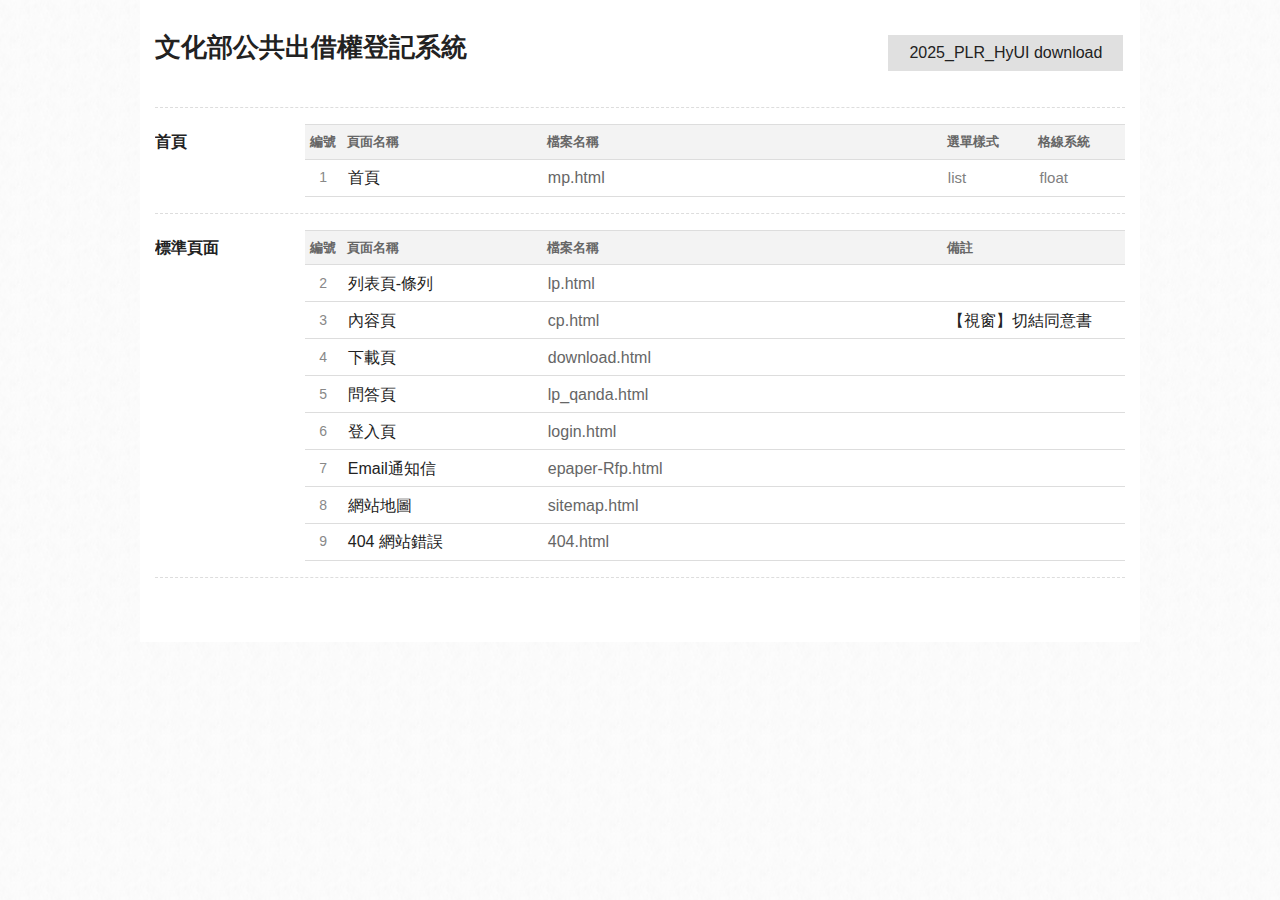
==== commit 293163ae: "feat:新增頁面" ====
--- a/index.html
+++ b/index.html
@@ -237,6 +237,12 @@
           </tr>
           <tr>
             <td></td>
+            <td>網站地圖</td>
+            <td><a href="sitemap.html"></a></td>
+            <td></td>
+          </tr>
+          <tr>
+            <td></td>
             <td>404 網站錯誤</td>
             <td><a href="404.html"></a></td>
             <td></td>
--- a/css/style.css
+++ b/css/style.css
@@ -1 +1 @@
-@import'../vendor/swiper/swiper-bundle.min.css';@import'../vendor/fancybox/fancybox.css';.breadcrumb ul li+li:before{content:" / ";display:inline-block;padding:0px 4px;margin:0px 5px 0px 5px;color:#ccc}.demoSection2 .container{clear:both;zoom:1}.demoSection2 .container:before,.demoSection2 .container:after{content:"";display:table}.demoSection2 .container:after{clear:both}img{max-width:100%}@layer webScss{html{font-family:sans-serif;-ms-text-size-adjust:100%;-webkit-text-size-adjust:100%}body{margin:0}article,aside,details,figcaption,figure,footer,header,hgroup,main,menu,nav,section,summary{display:block}audio,canvas,progress,video{display:inline-block;vertical-align:baseline}audio:not([controls]){display:none;height:0}[hidden],template{display:none}a{background-color:rgba(0,0,0,0)}a:active,a:hover{outline:0}abbr[title]{border-bottom:1px dotted}b,strong{font-weight:bold}dfn{font-style:italic}h1{font-size:2em;margin:.67em 0}mark{background:#ff0;color:#000}small{font-size:80%}sub,sup{font-size:75%;line-height:0;position:relative;vertical-align:baseline}sup{top:-0.5em}sub{bottom:-0.25em}img{border:0}svg:not(:root){overflow:hidden}figure{margin:1em 40px}hr{-webkit-box-sizing:content-box;box-sizing:content-box;height:0}pre{overflow:auto}code,kbd,pre,samp{font-family:monospace,monospace;font-size:1em}button,input,optgroup,select,textarea{color:inherit;font:inherit;margin:0}button{overflow:visible}button,select{text-transform:none}button,html input[type=button],input[type=reset],input[type=submit]{-webkit-appearance:button;cursor:pointer}button[disabled],html input[disabled]{cursor:default}button::-moz-focus-inner,input::-moz-focus-inner{border:0;padding:0}input{line-height:normal}input[type=checkbox],input[type=radio]{-webkit-box-sizing:border-box;box-sizing:border-box;padding:0}input[type=number]::-webkit-inner-spin-button,input[type=number]::-webkit-outer-spin-button{height:auto}input[type=search]{-webkit-appearance:textfield;-webkit-box-sizing:content-box;box-sizing:content-box}input[type=search]::-webkit-search-cancel-button,input[type=search]::-webkit-search-decoration{-webkit-appearance:none}fieldset{border:1px solid silver;margin:0 2px;padding:.35em .625em .75em}legend{border:0;padding:0}textarea{overflow:auto}optgroup{font-weight:bold}table{border-collapse:collapse;border-spacing:0}td,th{padding:0}.demoSection2{padding:0em 0 3em;text-align:center}.demoSection2 [class^=col]{border:1px solid #06c;background:#66b3ff;min-height:200px;color:#151515;text-align:center;line-height:200px;font-size:1.5em;font-weight:bold;-webkit-box-sizing:border-box;box-sizing:border-box}.demoSection2+.demoSection2{padding-top:2em}.demoSection2+.bg{background:#b3b3b3}.demoSection2.full .container{padding-left:0;padding-right:0;max-width:100% !important}.demoSection2 [class^=col]{border:2px solid #fff;background:#dedede}.col-12.full .container{max-width:100% !important}.col_6_6 .col{float:left;width:100%}@media(min-width: 768px){.col_6_6 .col{float:left;width:50%}}@media(min-width: 992px){.col_6_6 .col{float:left;width:50%}}@media(min-width: 1400px){.col_6_6 .col{float:left;width:50%}}.col_4_4_4 .col{float:left;width:100%}@media(min-width: 768px){.col_4_4_4 .col{float:left;width:33.3333333333%}}@media(min-width: 992px){.col_4_4_4 .col{float:left;width:33.3333333333%}}@media(min-width: 1400px){.col_4_4_4 .col{float:left;width:33.3333333333%}}.col_3_3_3_3 .col{float:left;width:100%}@media(min-width: 768px){.col_3_3_3_3 .col{float:left;width:50%}}@media(min-width: 992px){.col_3_3_3_3 .col{float:left;width:25%}}@media(min-width: 1400px){.col_3_3_3_3 .col{float:left;width:25%}}.col_8_4 .col{float:left;width:100%}@media(min-width: 768px){.col_8_4 .col{float:left;width:66.6666666667%}}@media(min-width: 992px){.col_8_4 .col{float:left;width:66.6666666667%}}@media(min-width: 1400px){.col_8_4 .col{float:left;width:66.6666666667%}}.col_8_4 .col:nth-of-type(2n){float:left;width:100%}@media(min-width: 768px){.col_8_4 .col:nth-of-type(2n){float:left;width:33.3333333333%}}@media(min-width: 992px){.col_8_4 .col:nth-of-type(2n){float:left;width:33.3333333333%}}@media(min-width: 1400px){.col_8_4 .col:nth-of-type(2n){float:left;width:33.3333333333%}}.col_4_8 .col{float:left;width:100%}@media(min-width: 768px){.col_4_8 .col{float:left;width:33.3333333333%}}@media(min-width: 992px){.col_4_8 .col{float:left;width:33.3333333333%}}@media(min-width: 1400px){.col_4_8 .col{float:left;width:33.3333333333%}}.col_4_8 .col:nth-of-type(2n){float:left;width:100%}@media(min-width: 768px){.col_4_8 .col:nth-of-type(2n){float:left;width:66.6666666667%}}@media(min-width: 992px){.col_4_8 .col:nth-of-type(2n){float:left;width:66.6666666667%}}@media(min-width: 1400px){.col_4_8 .col:nth-of-type(2n){float:left;width:66.6666666667%}}.col_2_2_2_2_2_2 .col{float:left;width:50%}@media(min-width: 768px){.col_2_2_2_2_2_2 .col{float:left;width:16.6666666667%}}@media(min-width: 992px){.col_2_2_2_2_2_2 .col{float:left;width:16.6666666667%}}@media(min-width: 1400px){.col_2_2_2_2_2_2 .col{float:left;width:16.6666666667%}}.cssName .news{float:left;width:100%}@media(min-width: 768px){.cssName .news{float:left;width:66.6666666667%}}@media(min-width: 992px){.cssName .news{float:left;width:66.6666666667%}}@media(min-width: 1400px){.cssName .news{float:left;width:66.6666666667%}}.cssName .video{float:left;width:100%}@media(min-width: 768px){.cssName .video{float:left;width:33.3333333333%}}@media(min-width: 992px){.cssName .video{float:left;width:33.3333333333%}}@media(min-width: 1400px){.cssName .video{float:left;width:33.3333333333%}}.col_3_6_3 .col{float:left;width:100%}@media(min-width: 768px){.col_3_6_3 .col{float:left;width:25%}}@media(min-width: 992px){.col_3_6_3 .col{float:left;width:25%}}@media(min-width: 1400px){.col_3_6_3 .col{float:left;width:25%}}.col_3_6_3 .col:nth-child(2){float:left;width:100%}@media(min-width: 768px){.col_3_6_3 .col:nth-child(2){float:left;width:50%}}@media(min-width: 992px){.col_3_6_3 .col:nth-child(2){float:left;width:50%}}@media(min-width: 1400px){.col_3_6_3 .col:nth-child(2){float:left;width:50%}}.col_5 .col{float:left;width:100%}@media(min-width: 768px){.col_5 .col{float:left;width:16.6666666667%}}@media(min-width: 992px){.col_5 .col{float:left;width:16.6666666667%}}@media(min-width: 1400px){.col_5 .col{float:left;width:16.6666666667%}}.col_5 .col:first-child{margin-left:0%}@media(min-width: 768px){.col_5 .col:first-child{margin-left:8.3333333333%}}@media(min-width: 992px){.col_5 .col:first-child{margin-left:8.3333333333%}}@media(min-width: 1400px){.col_5 .col:first-child{margin-left:8.3333333333%}}.mixEqual_2 .inner_4_8,.mixEqual_2 .flexSet,.flexSet{display:-webkit-box;display:-ms-flexbox;display:flex;-webkit-box-orient:horizontal;-webkit-box-direction:normal;-ms-flex-flow:row wrap;flex-flow:row wrap;-webkit-box-pack:justify;-ms-flex-pack:justify;justify-content:space-between}.demo .flexSet .col{background:#485b8a;color:#fff}.demo .flexEqual_3 .flexSet .col,.demo .flexEqual-5 .flexSet .col,.demo .flexEqual_7 .flexSet .col,.demo .flexEqual_9 .flexSet .col,.demo .flexEqual_11 .flexSet .col{background:#00b0c6}.flexSet .col{margin:4px 0}.flexSet .col p{color:rgba(255,255,255,.5)}.flexEqual_2 .flexSet .col{position:relative;min-height:1px;padding-left:15px;padding-right:15px;-webkit-box-sizing:border-box;box-sizing:border-box}@media(min-width: 320px){.flexEqual_2 .flexSet .col{-ms-flex-preferred-size:calc(100%/1 - 0px);flex-basis:calc(100%/1 - 0px);max-width:calc(100%/1 - 0px)}.flexEqual_2 .flexSet .col:last-child{margin-right:0}}@media(min-width: 768px){.flexEqual_2 .flexSet .col{-ms-flex-preferred-size:calc(100%/2 - 4px);flex-basis:calc(100%/2 - 4px);max-width:calc(100%/2 - 4px)}.flexEqual_2 .flexSet .col:last-child:nth-child(12n-1){margin-right:0}.flexEqual_2 .flexSet .col:last-child:nth-child(12n-2){margin-right:0}.flexEqual_2 .flexSet .col:last-child:nth-child(12n-3){margin-right:0}.flexEqual_2 .flexSet .col:last-child:nth-child(12n-4){margin-right:0}.flexEqual_2 .flexSet .col:last-child:nth-child(12n-5){margin-right:0}.flexEqual_2 .flexSet .col:last-child:nth-child(12n-6){margin-right:0}.flexEqual_2 .flexSet .col:last-child:nth-child(12n-7){margin-right:0}.flexEqual_2 .flexSet .col:last-child:nth-child(12n-8){margin-right:0}.flexEqual_2 .flexSet .col:last-child:nth-child(12n-9){margin-right:0}.flexEqual_2 .flexSet .col:last-child:nth-child(12n-10){margin-right:0}.flexEqual_2 .flexSet .col:last-child:nth-child(12n-11){margin-right:0}.flexEqual_2 .flexSet .col:last-child:nth-child(12n-12){margin-right:0}}@media(min-width: 992px){.flexEqual_2 .flexSet .col{-ms-flex-preferred-size:calc(100%/2 - 4px);flex-basis:calc(100%/2 - 4px);max-width:calc(100%/2 - 4px)}.flexEqual_2 .flexSet .col:last-child:nth-child(12n-1){margin-right:0}.flexEqual_2 .flexSet .col:last-child:nth-child(12n-2){margin-right:0}.flexEqual_2 .flexSet .col:last-child:nth-child(12n-3){margin-right:0}.flexEqual_2 .flexSet .col:last-child:nth-child(12n-4){margin-right:0}.flexEqual_2 .flexSet .col:last-child:nth-child(12n-5){margin-right:0}.flexEqual_2 .flexSet .col:last-child:nth-child(12n-6){margin-right:0}.flexEqual_2 .flexSet .col:last-child:nth-child(12n-7){margin-right:0}.flexEqual_2 .flexSet .col:last-child:nth-child(12n-8){margin-right:0}.flexEqual_2 .flexSet .col:last-child:nth-child(12n-9){margin-right:0}.flexEqual_2 .flexSet .col:last-child:nth-child(12n-10){margin-right:0}.flexEqual_2 .flexSet .col:last-child:nth-child(12n-11){margin-right:0}.flexEqual_2 .flexSet .col:last-child:nth-child(12n-12){margin-right:0}}@media(min-width: 1400px){.flexEqual_2 .flexSet .col{-ms-flex-preferred-size:calc(100%/2 - 4px);flex-basis:calc(100%/2 - 4px);max-width:calc(100%/2 - 4px)}.flexEqual_2 .flexSet .col:last-child:nth-child(12n-1){margin-right:0}.flexEqual_2 .flexSet .col:last-child:nth-child(12n-2){margin-right:0}.flexEqual_2 .flexSet .col:last-child:nth-child(12n-3){margin-right:0}.flexEqual_2 .flexSet .col:last-child:nth-child(12n-4){margin-right:0}.flexEqual_2 .flexSet .col:last-child:nth-child(12n-5){margin-right:0}.flexEqual_2 .flexSet .col:last-child:nth-child(12n-6){margin-right:0}.flexEqual_2 .flexSet .col:last-child:nth-child(12n-7){margin-right:0}.flexEqual_2 .flexSet .col:last-child:nth-child(12n-8){margin-right:0}.flexEqual_2 .flexSet .col:last-child:nth-child(12n-9){margin-right:0}.flexEqual_2 .flexSet .col:last-child:nth-child(12n-10){margin-right:0}.flexEqual_2 .flexSet .col:last-child:nth-child(12n-11){margin-right:0}.flexEqual_2 .flexSet .col:last-child:nth-child(12n-12){margin-right:0}}.flexEqual_2 .flexSet .thumbnail{margin-bottom:30px}@media(min-width: 320px){.flexEqual_2 .flexSet .thumbnail{-ms-flex-preferred-size:calc(100%/1 - 0px);flex-basis:calc(100%/1 - 0px);max-width:calc(100%/1 - 0px)}.flexEqual_2 .flexSet .thumbnail:last-child{margin-right:0}}@media(min-width: 768px){.flexEqual_2 .flexSet .thumbnail{-ms-flex-preferred-size:calc(100%/2 - 4px);flex-basis:calc(100%/2 - 4px);max-width:calc(100%/2 - 4px)}.flexEqual_2 .flexSet .thumbnail:last-child:nth-child(12n-1){margin-right:0}.flexEqual_2 .flexSet .thumbnail:last-child:nth-child(12n-2){margin-right:0}.flexEqual_2 .flexSet .thumbnail:last-child:nth-child(12n-3){margin-right:0}.flexEqual_2 .flexSet .thumbnail:last-child:nth-child(12n-4){margin-right:0}.flexEqual_2 .flexSet .thumbnail:last-child:nth-child(12n-5){margin-right:0}.flexEqual_2 .flexSet .thumbnail:last-child:nth-child(12n-6){margin-right:0}.flexEqual_2 .flexSet .thumbnail:last-child:nth-child(12n-7){margin-right:0}.flexEqual_2 .flexSet .thumbnail:last-child:nth-child(12n-8){margin-right:0}.flexEqual_2 .flexSet .thumbnail:last-child:nth-child(12n-9){margin-right:0}.flexEqual_2 .flexSet .thumbnail:last-child:nth-child(12n-10){margin-right:0}.flexEqual_2 .flexSet .thumbnail:last-child:nth-child(12n-11){margin-right:0}.flexEqual_2 .flexSet .thumbnail:last-child:nth-child(12n-12){margin-right:0}}@media(min-width: 992px){.flexEqual_2 .flexSet .thumbnail{-ms-flex-preferred-size:calc(100%/2 - 4px);flex-basis:calc(100%/2 - 4px);max-width:calc(100%/2 - 4px)}.flexEqual_2 .flexSet .thumbnail:last-child:nth-child(12n-1){margin-right:0}.flexEqual_2 .flexSet .thumbnail:last-child:nth-child(12n-2){margin-right:0}.flexEqual_2 .flexSet .thumbnail:last-child:nth-child(12n-3){margin-right:0}.flexEqual_2 .flexSet .thumbnail:last-child:nth-child(12n-4){margin-right:0}.flexEqual_2 .flexSet .thumbnail:last-child:nth-child(12n-5){margin-right:0}.flexEqual_2 .flexSet .thumbnail:last-child:nth-child(12n-6){margin-right:0}.flexEqual_2 .flexSet .thumbnail:last-child:nth-child(12n-7){margin-right:0}.flexEqual_2 .flexSet .thumbnail:last-child:nth-child(12n-8){margin-right:0}.flexEqual_2 .flexSet .thumbnail:last-child:nth-child(12n-9){margin-right:0}.flexEqual_2 .flexSet .thumbnail:last-child:nth-child(12n-10){margin-right:0}.flexEqual_2 .flexSet .thumbnail:last-child:nth-child(12n-11){margin-right:0}.flexEqual_2 .flexSet .thumbnail:last-child:nth-child(12n-12){margin-right:0}}@media(min-width: 1400px){.flexEqual_2 .flexSet .thumbnail{-ms-flex-preferred-size:calc(100%/2 - 4px);flex-basis:calc(100%/2 - 4px);max-width:calc(100%/2 - 4px)}.flexEqual_2 .flexSet .thumbnail:last-child:nth-child(12n-1){margin-right:0}.flexEqual_2 .flexSet .thumbnail:last-child:nth-child(12n-2){margin-right:0}.flexEqual_2 .flexSet .thumbnail:last-child:nth-child(12n-3){margin-right:0}.flexEqual_2 .flexSet .thumbnail:last-child:nth-child(12n-4){margin-right:0}.flexEqual_2 .flexSet .thumbnail:last-child:nth-child(12n-5){margin-right:0}.flexEqual_2 .flexSet .thumbnail:last-child:nth-child(12n-6){margin-right:0}.flexEqual_2 .flexSet .thumbnail:last-child:nth-child(12n-7){margin-right:0}.flexEqual_2 .flexSet .thumbnail:last-child:nth-child(12n-8){margin-right:0}.flexEqual_2 .flexSet .thumbnail:last-child:nth-child(12n-9){margin-right:0}.flexEqual_2 .flexSet .thumbnail:last-child:nth-child(12n-10){margin-right:0}.flexEqual_2 .flexSet .thumbnail:last-child:nth-child(12n-11){margin-right:0}.flexEqual_2 .flexSet .thumbnail:last-child:nth-child(12n-12){margin-right:0}}@media screen and (max-width: 767px){.flexEqual_2 .flexSet .thumbnail{-webkit-box-pack:center;-ms-flex-pack:center;justify-content:center}}.flexEqual_3 .flexSet .col{position:relative;min-height:1px;padding-left:15px;padding-right:15px;-webkit-box-sizing:border-box;box-sizing:border-box}@media(min-width: 320px){.flexEqual_3 .flexSet .col{-ms-flex-preferred-size:calc(100%/1 - 0px);flex-basis:calc(100%/1 - 0px);max-width:calc(100%/1 - 0px)}.flexEqual_3 .flexSet .col:last-child{margin-right:0}}@media(min-width: 768px){.flexEqual_3 .flexSet .col{-ms-flex-preferred-size:calc(100%/2 - 4px);flex-basis:calc(100%/2 - 4px);max-width:calc(100%/2 - 4px)}.flexEqual_3 .flexSet .col:last-child:nth-child(12n-1){margin-right:0}.flexEqual_3 .flexSet .col:last-child:nth-child(12n-2){margin-right:0}.flexEqual_3 .flexSet .col:last-child:nth-child(12n-3){margin-right:0}.flexEqual_3 .flexSet .col:last-child:nth-child(12n-4){margin-right:0}.flexEqual_3 .flexSet .col:last-child:nth-child(12n-5){margin-right:0}.flexEqual_3 .flexSet .col:last-child:nth-child(12n-6){margin-right:0}.flexEqual_3 .flexSet .col:last-child:nth-child(12n-7){margin-right:0}.flexEqual_3 .flexSet .col:last-child:nth-child(12n-8){margin-right:0}.flexEqual_3 .flexSet .col:last-child:nth-child(12n-9){margin-right:0}.flexEqual_3 .flexSet .col:last-child:nth-child(12n-10){margin-right:0}.flexEqual_3 .flexSet .col:last-child:nth-child(12n-11){margin-right:0}.flexEqual_3 .flexSet .col:last-child:nth-child(12n-12){margin-right:0}}@media(min-width: 992px){.flexEqual_3 .flexSet .col{-ms-flex-preferred-size:calc(100%/3 - 4px);flex-basis:calc(100%/3 - 4px);max-width:calc(100%/3 - 4px)}.flexEqual_3 .flexSet .col:last-child:nth-child(3n){margin-right:0}.flexEqual_3 .flexSet .col:last-child:nth-child(3n-1){margin-right:calc((100%/3 - 4px)*1 + 4px*3*1/(3 - 1))}.flexEqual_3 .flexSet .col:last-child:nth-child(3n){margin-right:0}.flexEqual_3 .flexSet .col:last-child:nth-child(3n-2){margin-right:calc((100%/3 - 4px)*2 + 4px*3*2/(3 - 1))}}@media(min-width: 1400px){.flexEqual_3 .flexSet .col{-ms-flex-preferred-size:calc(100%/3 - 4px);flex-basis:calc(100%/3 - 4px);max-width:calc(100%/3 - 4px)}.flexEqual_3 .flexSet .col:last-child:nth-child(3n){margin-right:0}.flexEqual_3 .flexSet .col:last-child:nth-child(3n-1){margin-right:calc((100%/3 - 4px)*1 + 4px*3*1/(3 - 1))}.flexEqual_3 .flexSet .col:last-child:nth-child(3n){margin-right:0}.flexEqual_3 .flexSet .col:last-child:nth-child(3n-2){margin-right:calc((100%/3 - 4px)*2 + 4px*3*2/(3 - 1))}}.flexEqual_3 .flexSet .thumbnail{margin-bottom:30px}@media(min-width: 320px){.flexEqual_3 .flexSet .thumbnail{-ms-flex-preferred-size:calc(100%/1 - 0px);flex-basis:calc(100%/1 - 0px);max-width:calc(100%/1 - 0px)}.flexEqual_3 .flexSet .thumbnail:last-child{margin-right:0}}@media(min-width: 768px){.flexEqual_3 .flexSet .thumbnail{-ms-flex-preferred-size:calc(100%/2 - 4px);flex-basis:calc(100%/2 - 4px);max-width:calc(100%/2 - 4px)}.flexEqual_3 .flexSet .thumbnail:last-child:nth-child(12n-1){margin-right:0}.flexEqual_3 .flexSet .thumbnail:last-child:nth-child(12n-2){margin-right:0}.flexEqual_3 .flexSet .thumbnail:last-child:nth-child(12n-3){margin-right:0}.flexEqual_3 .flexSet .thumbnail:last-child:nth-child(12n-4){margin-right:0}.flexEqual_3 .flexSet .thumbnail:last-child:nth-child(12n-5){margin-right:0}.flexEqual_3 .flexSet .thumbnail:last-child:nth-child(12n-6){margin-right:0}.flexEqual_3 .flexSet .thumbnail:last-child:nth-child(12n-7){margin-right:0}.flexEqual_3 .flexSet .thumbnail:last-child:nth-child(12n-8){margin-right:0}.flexEqual_3 .flexSet .thumbnail:last-child:nth-child(12n-9){margin-right:0}.flexEqual_3 .flexSet .thumbnail:last-child:nth-child(12n-10){margin-right:0}.flexEqual_3 .flexSet .thumbnail:last-child:nth-child(12n-11){margin-right:0}.flexEqual_3 .flexSet .thumbnail:last-child:nth-child(12n-12){margin-right:0}}@media(min-width: 992px){.flexEqual_3 .flexSet .thumbnail{-ms-flex-preferred-size:calc(100%/3 - 4px);flex-basis:calc(100%/3 - 4px);max-width:calc(100%/3 - 4px)}.flexEqual_3 .flexSet .thumbnail:last-child:nth-child(3n){margin-right:0}.flexEqual_3 .flexSet .thumbnail:last-child:nth-child(3n-1){margin-right:calc((100%/3 - 4px)*1 + 4px*3*1/(3 - 1))}.flexEqual_3 .flexSet .thumbnail:last-child:nth-child(3n){margin-right:0}.flexEqual_3 .flexSet .thumbnail:last-child:nth-child(3n-2){margin-right:calc((100%/3 - 4px)*2 + 4px*3*2/(3 - 1))}}@media(min-width: 1400px){.flexEqual_3 .flexSet .thumbnail{-ms-flex-preferred-size:calc(100%/3 - 4px);flex-basis:calc(100%/3 - 4px);max-width:calc(100%/3 - 4px)}.flexEqual_3 .flexSet .thumbnail:last-child:nth-child(3n){margin-right:0}.flexEqual_3 .flexSet .thumbnail:last-child:nth-child(3n-1){margin-right:calc((100%/3 - 4px)*1 + 4px*3*1/(3 - 1))}.flexEqual_3 .flexSet .thumbnail:last-child:nth-child(3n){margin-right:0}.flexEqual_3 .flexSet .thumbnail:last-child:nth-child(3n-2){margin-right:calc((100%/3 - 4px)*2 + 4px*3*2/(3 - 1))}}@media screen and (max-width: 767px){.flexEqual_3 .flexSet .thumbnail{-webkit-box-pack:center;-ms-flex-pack:center;justify-content:center}}.flexEqual_4 .flexSet .col{position:relative;min-height:1px;padding-left:15px;padding-right:15px;-webkit-box-sizing:border-box;box-sizing:border-box}@media(min-width: 320px){.flexEqual_4 .flexSet .col{-ms-flex-preferred-size:calc(100%/1 - 0px);flex-basis:calc(100%/1 - 0px);max-width:calc(100%/1 - 0px)}.flexEqual_4 .flexSet .col:last-child{margin-right:0}}@media(min-width: 768px){.flexEqual_4 .flexSet .col{-ms-flex-preferred-size:calc(100%/2 - 4px);flex-basis:calc(100%/2 - 4px);max-width:calc(100%/2 - 4px)}.flexEqual_4 .flexSet .col:last-child:nth-child(12n-1){margin-right:0}.flexEqual_4 .flexSet .col:last-child:nth-child(12n-2){margin-right:0}.flexEqual_4 .flexSet .col:last-child:nth-child(12n-3){margin-right:0}.flexEqual_4 .flexSet .col:last-child:nth-child(12n-4){margin-right:0}.flexEqual_4 .flexSet .col:last-child:nth-child(12n-5){margin-right:0}.flexEqual_4 .flexSet .col:last-child:nth-child(12n-6){margin-right:0}.flexEqual_4 .flexSet .col:last-child:nth-child(12n-7){margin-right:0}.flexEqual_4 .flexSet .col:last-child:nth-child(12n-8){margin-right:0}.flexEqual_4 .flexSet .col:last-child:nth-child(12n-9){margin-right:0}.flexEqual_4 .flexSet .col:last-child:nth-child(12n-10){margin-right:0}.flexEqual_4 .flexSet .col:last-child:nth-child(12n-11){margin-right:0}.flexEqual_4 .flexSet .col:last-child:nth-child(12n-12){margin-right:0}}@media(min-width: 992px){.flexEqual_4 .flexSet .col{-ms-flex-preferred-size:calc(100%/4 - 4px);flex-basis:calc(100%/4 - 4px);max-width:calc(100%/4 - 4px)}.flexEqual_4 .flexSet .col:last-child:nth-child(4n){margin-right:0}.flexEqual_4 .flexSet .col:last-child:nth-child(4n-1){margin-right:calc((100%/4 - 4px)*1 + 4px*4*1/(4 - 1))}.flexEqual_4 .flexSet .col:last-child:nth-child(4n){margin-right:0}.flexEqual_4 .flexSet .col:last-child:nth-child(4n-2){margin-right:calc((100%/4 - 4px)*2 + 4px*4*2/(4 - 1))}.flexEqual_4 .flexSet .col:last-child:nth-child(4n){margin-right:0}.flexEqual_4 .flexSet .col:last-child:nth-child(4n-3){margin-right:calc((100%/4 - 4px)*3 + 4px*4*3/(4 - 1))}}@media(min-width: 1400px){.flexEqual_4 .flexSet .col{-ms-flex-preferred-size:calc(100%/4 - 4px);flex-basis:calc(100%/4 - 4px);max-width:calc(100%/4 - 4px)}.flexEqual_4 .flexSet .col:last-child:nth-child(4n){margin-right:0}.flexEqual_4 .flexSet .col:last-child:nth-child(4n-1){margin-right:calc((100%/4 - 4px)*1 + 4px*4*1/(4 - 1))}.flexEqual_4 .flexSet .col:last-child:nth-child(4n){margin-right:0}.flexEqual_4 .flexSet .col:last-child:nth-child(4n-2){margin-right:calc((100%/4 - 4px)*2 + 4px*4*2/(4 - 1))}.flexEqual_4 .flexSet .col:last-child:nth-child(4n){margin-right:0}.flexEqual_4 .flexSet .col:last-child:nth-child(4n-3){margin-right:calc((100%/4 - 4px)*3 + 4px*4*3/(4 - 1))}}.flexEqual_4 .flexSet .thumbnail{margin-bottom:30px}@media(min-width: 320px){.flexEqual_4 .flexSet .thumbnail{-ms-flex-preferred-size:calc(100%/1 - 0px);flex-basis:calc(100%/1 - 0px);max-width:calc(100%/1 - 0px)}.flexEqual_4 .flexSet .thumbnail:last-child{margin-right:0}}@media(min-width: 768px){.flexEqual_4 .flexSet .thumbnail{-ms-flex-preferred-size:calc(100%/2 - 4px);flex-basis:calc(100%/2 - 4px);max-width:calc(100%/2 - 4px)}.flexEqual_4 .flexSet .thumbnail:last-child:nth-child(12n-1){margin-right:0}.flexEqual_4 .flexSet .thumbnail:last-child:nth-child(12n-2){margin-right:0}.flexEqual_4 .flexSet .thumbnail:last-child:nth-child(12n-3){margin-right:0}.flexEqual_4 .flexSet .thumbnail:last-child:nth-child(12n-4){margin-right:0}.flexEqual_4 .flexSet .thumbnail:last-child:nth-child(12n-5){margin-right:0}.flexEqual_4 .flexSet .thumbnail:last-child:nth-child(12n-6){margin-right:0}.flexEqual_4 .flexSet .thumbnail:last-child:nth-child(12n-7){margin-right:0}.flexEqual_4 .flexSet .thumbnail:last-child:nth-child(12n-8){margin-right:0}.flexEqual_4 .flexSet .thumbnail:last-child:nth-child(12n-9){margin-right:0}.flexEqual_4 .flexSet .thumbnail:last-child:nth-child(12n-10){margin-right:0}.flexEqual_4 .flexSet .thumbnail:last-child:nth-child(12n-11){margin-right:0}.flexEqual_4 .flexSet .thumbnail:last-child:nth-child(12n-12){margin-right:0}}@media(min-width: 992px){.flexEqual_4 .flexSet .thumbnail{-ms-flex-preferred-size:calc(100%/4 - 4px);flex-basis:calc(100%/4 - 4px);max-width:calc(100%/4 - 4px)}.flexEqual_4 .flexSet .thumbnail:last-child:nth-child(4n){margin-right:0}.flexEqual_4 .flexSet .thumbnail:last-child:nth-child(4n-1){margin-right:calc((100%/4 - 4px)*1 + 4px*4*1/(4 - 1))}.flexEqual_4 .flexSet .thumbnail:last-child:nth-child(4n){margin-right:0}.flexEqual_4 .flexSet .thumbnail:last-child:nth-child(4n-2){margin-right:calc((100%/4 - 4px)*2 + 4px*4*2/(4 - 1))}.flexEqual_4 .flexSet .thumbnail:last-child:nth-child(4n){margin-right:0}.flexEqual_4 .flexSet .thumbnail:last-child:nth-child(4n-3){margin-right:calc((100%/4 - 4px)*3 + 4px*4*3/(4 - 1))}}@media(min-width: 1400px){.flexEqual_4 .flexSet .thumbnail{-ms-flex-preferred-size:calc(100%/4 - 4px);flex-basis:calc(100%/4 - 4px);max-width:calc(100%/4 - 4px)}.flexEqual_4 .flexSet .thumbnail:last-child:nth-child(4n){margin-right:0}.flexEqual_4 .flexSet .thumbnail:last-child:nth-child(4n-1){margin-right:calc((100%/4 - 4px)*1 + 4px*4*1/(4 - 1))}.flexEqual_4 .flexSet .thumbnail:last-child:nth-child(4n){margin-right:0}.flexEqual_4 .flexSet .thumbnail:last-child:nth-child(4n-2){margin-right:calc((100%/4 - 4px)*2 + 4px*4*2/(4 - 1))}.flexEqual_4 .flexSet .thumbnail:last-child:nth-child(4n){margin-right:0}.flexEqual_4 .flexSet .thumbnail:last-child:nth-child(4n-3){margin-right:calc((100%/4 - 4px)*3 + 4px*4*3/(4 - 1))}}@media screen and (max-width: 767px){.flexEqual_4 .flexSet .thumbnail{-webkit-box-pack:center;-ms-flex-pack:center;justify-content:center}}.flexEqual_5 .flexSet .col{position:relative;min-height:1px;padding-left:15px;padding-right:15px;-webkit-box-sizing:border-box;box-sizing:border-box}@media(min-width: 320px){.flexEqual_5 .flexSet .col{-ms-flex-preferred-size:calc(100%/1 - 0px);flex-basis:calc(100%/1 - 0px);max-width:calc(100%/1 - 0px)}.flexEqual_5 .flexSet .col:last-child{margin-right:0}}@media(min-width: 768px){.flexEqual_5 .flexSet .col{-ms-flex-preferred-size:calc(100%/2 - 4px);flex-basis:calc(100%/2 - 4px);max-width:calc(100%/2 - 4px)}.flexEqual_5 .flexSet .col:last-child:nth-child(12n-1){margin-right:0}.flexEqual_5 .flexSet .col:last-child:nth-child(12n-2){margin-right:0}.flexEqual_5 .flexSet .col:last-child:nth-child(12n-3){margin-right:0}.flexEqual_5 .flexSet .col:last-child:nth-child(12n-4){margin-right:0}.flexEqual_5 .flexSet .col:last-child:nth-child(12n-5){margin-right:0}.flexEqual_5 .flexSet .col:last-child:nth-child(12n-6){margin-right:0}.flexEqual_5 .flexSet .col:last-child:nth-child(12n-7){margin-right:0}.flexEqual_5 .flexSet .col:last-child:nth-child(12n-8){margin-right:0}.flexEqual_5 .flexSet .col:last-child:nth-child(12n-9){margin-right:0}.flexEqual_5 .flexSet .col:last-child:nth-child(12n-10){margin-right:0}.flexEqual_5 .flexSet .col:last-child:nth-child(12n-11){margin-right:0}.flexEqual_5 .flexSet .col:last-child:nth-child(12n-12){margin-right:0}}@media(min-width: 992px){.flexEqual_5 .flexSet .col{-ms-flex-preferred-size:calc(100%/4 - 4px);flex-basis:calc(100%/4 - 4px);max-width:calc(100%/4 - 4px)}.flexEqual_5 .flexSet .col:last-child:nth-child(4n){margin-right:0}.flexEqual_5 .flexSet .col:last-child:nth-child(4n-1){margin-right:calc((100%/4 - 4px)*1 + 4px*4*1/(4 - 1))}.flexEqual_5 .flexSet .col:last-child:nth-child(4n){margin-right:0}.flexEqual_5 .flexSet .col:last-child:nth-child(4n-2){margin-right:calc((100%/4 - 4px)*2 + 4px*4*2/(4 - 1))}.flexEqual_5 .flexSet .col:last-child:nth-child(4n){margin-right:0}.flexEqual_5 .flexSet .col:last-child:nth-child(4n-3){margin-right:calc((100%/4 - 4px)*3 + 4px*4*3/(4 - 1))}}@media(min-width: 1400px){.flexEqual_5 .flexSet .col{-ms-flex-preferred-size:calc(100%/5 - 4px);flex-basis:calc(100%/5 - 4px);max-width:calc(100%/5 - 4px)}.flexEqual_5 .flexSet .col:last-child:nth-child(5n){margin-right:0}.flexEqual_5 .flexSet .col:last-child:nth-child(5n-1){margin-right:calc((100%/5 - 4px)*1 + 4px*5*1/(5 - 1))}.flexEqual_5 .flexSet .col:last-child:nth-child(5n){margin-right:0}.flexEqual_5 .flexSet .col:last-child:nth-child(5n-2){margin-right:calc((100%/5 - 4px)*2 + 4px*5*2/(5 - 1))}.flexEqual_5 .flexSet .col:last-child:nth-child(5n){margin-right:0}.flexEqual_5 .flexSet .col:last-child:nth-child(5n-3){margin-right:calc((100%/5 - 4px)*3 + 4px*5*3/(5 - 1))}.flexEqual_5 .flexSet .col:last-child:nth-child(5n){margin-right:0}.flexEqual_5 .flexSet .col:last-child:nth-child(5n-4){margin-right:calc((100%/5 - 4px)*4 + 4px*5*4/(5 - 1))}}.flexEqual_5 .flexSet .thumbnail{margin-bottom:30px}@media(min-width: 320px){.flexEqual_5 .flexSet .thumbnail{-ms-flex-preferred-size:calc(100%/1 - 0px);flex-basis:calc(100%/1 - 0px);max-width:calc(100%/1 - 0px)}.flexEqual_5 .flexSet .thumbnail:last-child{margin-right:0}}@media(min-width: 768px){.flexEqual_5 .flexSet .thumbnail{-ms-flex-preferred-size:calc(100%/2 - 4px);flex-basis:calc(100%/2 - 4px);max-width:calc(100%/2 - 4px)}.flexEqual_5 .flexSet .thumbnail:last-child:nth-child(12n-1){margin-right:0}.flexEqual_5 .flexSet .thumbnail:last-child:nth-child(12n-2){margin-right:0}.flexEqual_5 .flexSet .thumbnail:last-child:nth-child(12n-3){margin-right:0}.flexEqual_5 .flexSet .thumbnail:last-child:nth-child(12n-4){margin-right:0}.flexEqual_5 .flexSet .thumbnail:last-child:nth-child(12n-5){margin-right:0}.flexEqual_5 .flexSet .thumbnail:last-child:nth-child(12n-6){margin-right:0}.flexEqual_5 .flexSet .thumbnail:last-child:nth-child(12n-7){margin-right:0}.flexEqual_5 .flexSet .thumbnail:last-child:nth-child(12n-8){margin-right:0}.flexEqual_5 .flexSet .thumbnail:last-child:nth-child(12n-9){margin-right:0}.flexEqual_5 .flexSet .thumbnail:last-child:nth-child(12n-10){margin-right:0}.flexEqual_5 .flexSet .thumbnail:last-child:nth-child(12n-11){margin-right:0}.flexEqual_5 .flexSet .thumbnail:last-child:nth-child(12n-12){margin-right:0}}@media(min-width: 992px){.flexEqual_5 .flexSet .thumbnail{-ms-flex-preferred-size:calc(100%/4 - 4px);flex-basis:calc(100%/4 - 4px);max-width:calc(100%/4 - 4px)}.flexEqual_5 .flexSet .thumbnail:last-child:nth-child(4n){margin-right:0}.flexEqual_5 .flexSet .thumbnail:last-child:nth-child(4n-1){margin-right:calc((100%/4 - 4px)*1 + 4px*4*1/(4 - 1))}.flexEqual_5 .flexSet .thumbnail:last-child:nth-child(4n){margin-right:0}.flexEqual_5 .flexSet .thumbnail:last-child:nth-child(4n-2){margin-right:calc((100%/4 - 4px)*2 + 4px*4*2/(4 - 1))}.flexEqual_5 .flexSet .thumbnail:last-child:nth-child(4n){margin-right:0}.flexEqual_5 .flexSet .thumbnail:last-child:nth-child(4n-3){margin-right:calc((100%/4 - 4px)*3 + 4px*4*3/(4 - 1))}}@media(min-width: 1400px){.flexEqual_5 .flexSet .thumbnail{-ms-flex-preferred-size:calc(100%/5 - 4px);flex-basis:calc(100%/5 - 4px);max-width:calc(100%/5 - 4px)}.flexEqual_5 .flexSet .thumbnail:last-child:nth-child(5n){margin-right:0}.flexEqual_5 .flexSet .thumbnail:last-child:nth-child(5n-1){margin-right:calc((100%/5 - 4px)*1 + 4px*5*1/(5 - 1))}.flexEqual_5 .flexSet .thumbnail:last-child:nth-child(5n){margin-right:0}.flexEqual_5 .flexSet .thumbnail:last-child:nth-child(5n-2){margin-right:calc((100%/5 - 4px)*2 + 4px*5*2/(5 - 1))}.flexEqual_5 .flexSet .thumbnail:last-child:nth-child(5n){margin-right:0}.flexEqual_5 .flexSet .thumbnail:last-child:nth-child(5n-3){margin-right:calc((100%/5 - 4px)*3 + 4px*5*3/(5 - 1))}.flexEqual_5 .flexSet .thumbnail:last-child:nth-child(5n){margin-right:0}.flexEqual_5 .flexSet .thumbnail:last-child:nth-child(5n-4){margin-right:calc((100%/5 - 4px)*4 + 4px*5*4/(5 - 1))}}@media screen and (max-width: 767px){.flexEqual_5 .flexSet .thumbnail{-webkit-box-pack:center;-ms-flex-pack:center;justify-content:center}}.full .container{padding:0;max-width:100%}.flex_3_6_3 .col{position:relative;min-height:1px;padding-left:15px;padding-right:15px;-webkit-box-sizing:border-box;box-sizing:border-box}@media(min-width: 320px){.flex_3_6_3 .col{-ms-flex-preferred-size:calc(8.3333333333%*12 - 0px);flex-basis:calc(8.3333333333%*12 - 0px);max-width:calc(8.3333333333%*12 - 0px)}}@media(min-width: 768px){.flex_3_6_3 .col{-ms-flex-preferred-size:calc(8.3333333333%*12 - 4px);flex-basis:calc(8.3333333333%*12 - 4px);max-width:calc(8.3333333333%*12 - 4px)}}@media(min-width: 992px){.flex_3_6_3 .col{-ms-flex-preferred-size:calc(8.3333333333%*3 - 4px);flex-basis:calc(8.3333333333%*3 - 4px);max-width:calc(8.3333333333%*3 - 4px)}}@media(min-width: 1400px){.flex_3_6_3 .col{-ms-flex-preferred-size:calc(8.3333333333%*3 - 4px);flex-basis:calc(8.3333333333%*3 - 4px);max-width:calc(8.3333333333%*3 - 4px)}}@media(min-width: 320px){.flex_3_6_3 .col:nth-child(2){-ms-flex-preferred-size:calc(8.3333333333%*12 - 0px);flex-basis:calc(8.3333333333%*12 - 0px);max-width:calc(8.3333333333%*12 - 0px)}}@media(min-width: 768px){.flex_3_6_3 .col:nth-child(2){-ms-flex-preferred-size:calc(8.3333333333%*12 - 4px);flex-basis:calc(8.3333333333%*12 - 4px);max-width:calc(8.3333333333%*12 - 4px)}}@media(min-width: 992px){.flex_3_6_3 .col:nth-child(2){-ms-flex-preferred-size:calc(8.3333333333%*6 - 4px);flex-basis:calc(8.3333333333%*6 - 4px);max-width:calc(8.3333333333%*6 - 4px)}}@media(min-width: 1400px){.flex_3_6_3 .col:nth-child(2){-ms-flex-preferred-size:calc(8.3333333333%*6 - 4px);flex-basis:calc(8.3333333333%*6 - 4px);max-width:calc(8.3333333333%*6 - 4px)}}.flex_8_4 .col{position:relative;min-height:1px;padding-left:15px;padding-right:15px;-webkit-box-sizing:border-box;box-sizing:border-box}@media(min-width: 320px){.flex_8_4 .col{-ms-flex-preferred-size:calc(8.3333333333%*12 - 0px);flex-basis:calc(8.3333333333%*12 - 0px);max-width:calc(8.3333333333%*12 - 0px)}}@media(min-width: 768px){.flex_8_4 .col{-ms-flex-preferred-size:calc(8.3333333333%*6 - 4px);flex-basis:calc(8.3333333333%*6 - 4px);max-width:calc(8.3333333333%*6 - 4px)}}@media(min-width: 992px){.flex_8_4 .col{-ms-flex-preferred-size:calc(8.3333333333%*8 - 4px);flex-basis:calc(8.3333333333%*8 - 4px);max-width:calc(8.3333333333%*8 - 4px)}}@media(min-width: 1400px){.flex_8_4 .col{-ms-flex-preferred-size:calc(8.3333333333%*8 - 4px);flex-basis:calc(8.3333333333%*8 - 4px);max-width:calc(8.3333333333%*8 - 4px)}}@media(min-width: 320px){.flex_8_4 .col:nth-child(2){-ms-flex-preferred-size:calc(8.3333333333%*12 - 0px);flex-basis:calc(8.3333333333%*12 - 0px);max-width:calc(8.3333333333%*12 - 0px)}}@media(min-width: 768px){.flex_8_4 .col:nth-child(2){-ms-flex-preferred-size:calc(8.3333333333%*6 - 4px);flex-basis:calc(8.3333333333%*6 - 4px);max-width:calc(8.3333333333%*6 - 4px)}}@media(min-width: 992px){.flex_8_4 .col:nth-child(2){-ms-flex-preferred-size:calc(8.3333333333%*4 - 4px);flex-basis:calc(8.3333333333%*4 - 4px);max-width:calc(8.3333333333%*4 - 4px)}}@media(min-width: 1400px){.flex_8_4 .col:nth-child(2){-ms-flex-preferred-size:calc(8.3333333333%*4 - 4px);flex-basis:calc(8.3333333333%*4 - 4px);max-width:calc(8.3333333333%*4 - 4px)}}.flex_4_8 .col{position:relative;min-height:1px;padding-left:15px;padding-right:15px;-webkit-box-sizing:border-box;box-sizing:border-box}@media(min-width: 320px){.flex_4_8 .col{-ms-flex-preferred-size:calc(8.3333333333%*12 - 0px);flex-basis:calc(8.3333333333%*12 - 0px);max-width:calc(8.3333333333%*12 - 0px)}}@media(min-width: 768px){.flex_4_8 .col{-ms-flex-preferred-size:calc(8.3333333333%*6 - 4px);flex-basis:calc(8.3333333333%*6 - 4px);max-width:calc(8.3333333333%*6 - 4px)}}@media(min-width: 992px){.flex_4_8 .col{-ms-flex-preferred-size:calc(8.3333333333%*4 - 4px);flex-basis:calc(8.3333333333%*4 - 4px);max-width:calc(8.3333333333%*4 - 4px)}}@media(min-width: 1400px){.flex_4_8 .col{-ms-flex-preferred-size:calc(8.3333333333%*4 - 4px);flex-basis:calc(8.3333333333%*4 - 4px);max-width:calc(8.3333333333%*4 - 4px)}}@media(min-width: 320px){.flex_4_8 .col:nth-child(2){-ms-flex-preferred-size:calc(8.3333333333%*12 - 0px);flex-basis:calc(8.3333333333%*12 - 0px);max-width:calc(8.3333333333%*12 - 0px)}}@media(min-width: 768px){.flex_4_8 .col:nth-child(2){-ms-flex-preferred-size:calc(8.3333333333%*6 - 4px);flex-basis:calc(8.3333333333%*6 - 4px);max-width:calc(8.3333333333%*6 - 4px)}}@media(min-width: 992px){.flex_4_8 .col:nth-child(2){-ms-flex-preferred-size:calc(8.3333333333%*8 - 4px);flex-basis:calc(8.3333333333%*8 - 4px);max-width:calc(8.3333333333%*8 - 4px)}}@media(min-width: 1400px){.flex_4_8 .col:nth-child(2){-ms-flex-preferred-size:calc(8.3333333333%*8 - 4px);flex-basis:calc(8.3333333333%*8 - 4px);max-width:calc(8.3333333333%*8 - 4px)}}.mixEqual_2 .flexSet .col{padding:1em}@media(min-width: 320px){.mixEqual_2 .flexSet .col{-ms-flex-preferred-size:calc(100%/1 - 0px);flex-basis:calc(100%/1 - 0px);max-width:calc(100%/1 - 0px)}.mixEqual_2 .flexSet .col:last-child{margin-right:0}}@media(min-width: 768px){.mixEqual_2 .flexSet .col{-ms-flex-preferred-size:calc(100%/2 - 4px);flex-basis:calc(100%/2 - 4px);max-width:calc(100%/2 - 4px)}.mixEqual_2 .flexSet .col:last-child:nth-child(12n-1){margin-right:0}.mixEqual_2 .flexSet .col:last-child:nth-child(12n-2){margin-right:0}.mixEqual_2 .flexSet .col:last-child:nth-child(12n-3){margin-right:0}.mixEqual_2 .flexSet .col:last-child:nth-child(12n-4){margin-right:0}.mixEqual_2 .flexSet .col:last-child:nth-child(12n-5){margin-right:0}.mixEqual_2 .flexSet .col:last-child:nth-child(12n-6){margin-right:0}.mixEqual_2 .flexSet .col:last-child:nth-child(12n-7){margin-right:0}.mixEqual_2 .flexSet .col:last-child:nth-child(12n-8){margin-right:0}.mixEqual_2 .flexSet .col:last-child:nth-child(12n-9){margin-right:0}.mixEqual_2 .flexSet .col:last-child:nth-child(12n-10){margin-right:0}.mixEqual_2 .flexSet .col:last-child:nth-child(12n-11){margin-right:0}.mixEqual_2 .flexSet .col:last-child:nth-child(12n-12){margin-right:0}}@media(min-width: 992px){.mixEqual_2 .flexSet .col{-ms-flex-preferred-size:calc(100%/2 - 4px);flex-basis:calc(100%/2 - 4px);max-width:calc(100%/2 - 4px)}.mixEqual_2 .flexSet .col:last-child:nth-child(12n-1){margin-right:0}.mixEqual_2 .flexSet .col:last-child:nth-child(12n-2){margin-right:0}.mixEqual_2 .flexSet .col:last-child:nth-child(12n-3){margin-right:0}.mixEqual_2 .flexSet .col:last-child:nth-child(12n-4){margin-right:0}.mixEqual_2 .flexSet .col:last-child:nth-child(12n-5){margin-right:0}.mixEqual_2 .flexSet .col:last-child:nth-child(12n-6){margin-right:0}.mixEqual_2 .flexSet .col:last-child:nth-child(12n-7){margin-right:0}.mixEqual_2 .flexSet .col:last-child:nth-child(12n-8){margin-right:0}.mixEqual_2 .flexSet .col:last-child:nth-child(12n-9){margin-right:0}.mixEqual_2 .flexSet .col:last-child:nth-child(12n-10){margin-right:0}.mixEqual_2 .flexSet .col:last-child:nth-child(12n-11){margin-right:0}.mixEqual_2 .flexSet .col:last-child:nth-child(12n-12){margin-right:0}}@media(min-width: 1400px){.mixEqual_2 .flexSet .col{-ms-flex-preferred-size:calc(100%/2 - 4px);flex-basis:calc(100%/2 - 4px);max-width:calc(100%/2 - 4px)}.mixEqual_2 .flexSet .col:last-child:nth-child(12n-1){margin-right:0}.mixEqual_2 .flexSet .col:last-child:nth-child(12n-2){margin-right:0}.mixEqual_2 .flexSet .col:last-child:nth-child(12n-3){margin-right:0}.mixEqual_2 .flexSet .col:last-child:nth-child(12n-4){margin-right:0}.mixEqual_2 .flexSet .col:last-child:nth-child(12n-5){margin-right:0}.mixEqual_2 .flexSet .col:last-child:nth-child(12n-6){margin-right:0}.mixEqual_2 .flexSet .col:last-child:nth-child(12n-7){margin-right:0}.mixEqual_2 .flexSet .col:last-child:nth-child(12n-8){margin-right:0}.mixEqual_2 .flexSet .col:last-child:nth-child(12n-9){margin-right:0}.mixEqual_2 .flexSet .col:last-child:nth-child(12n-10){margin-right:0}.mixEqual_2 .flexSet .col:last-child:nth-child(12n-11){margin-right:0}.mixEqual_2 .flexSet .col:last-child:nth-child(12n-12){margin-right:0}}.mixEqual_2 .flexSet .col h3{margin:10px 0}@media(min-width: 320px){.mixEqual_2 .inner_4_8 div{-ms-flex-preferred-size:calc(8.3333333333%*12 - 0px);flex-basis:calc(8.3333333333%*12 - 0px);max-width:calc(8.3333333333%*12 - 0px)}}@media(min-width: 768px){.mixEqual_2 .inner_4_8 div{-ms-flex-preferred-size:calc(8.3333333333%*4 - 4px);flex-basis:calc(8.3333333333%*4 - 4px);max-width:calc(8.3333333333%*4 - 4px)}}@media(min-width: 992px){.mixEqual_2 .inner_4_8 div{-ms-flex-preferred-size:calc(8.3333333333%*4 - 4px);flex-basis:calc(8.3333333333%*4 - 4px);max-width:calc(8.3333333333%*4 - 4px)}}@media(min-width: 1400px){.mixEqual_2 .inner_4_8 div{-ms-flex-preferred-size:calc(8.3333333333%*4 - 4px);flex-basis:calc(8.3333333333%*4 - 4px);max-width:calc(8.3333333333%*4 - 4px)}}@media(min-width: 320px){.mixEqual_2 .inner_4_8 div:last-child{-ms-flex-preferred-size:calc(8.3333333333%*12 - 0px);flex-basis:calc(8.3333333333%*12 - 0px);max-width:calc(8.3333333333%*12 - 0px)}}@media(min-width: 768px){.mixEqual_2 .inner_4_8 div:last-child{-ms-flex-preferred-size:calc(8.3333333333%*8 - 4px);flex-basis:calc(8.3333333333%*8 - 4px);max-width:calc(8.3333333333%*8 - 4px)}}@media(min-width: 992px){.mixEqual_2 .inner_4_8 div:last-child{-ms-flex-preferred-size:calc(8.3333333333%*8 - 4px);flex-basis:calc(8.3333333333%*8 - 4px);max-width:calc(8.3333333333%*8 - 4px)}}@media(min-width: 1400px){.mixEqual_2 .inner_4_8 div:last-child{-ms-flex-preferred-size:calc(8.3333333333%*8 - 4px);flex-basis:calc(8.3333333333%*8 - 4px);max-width:calc(8.3333333333%*8 - 4px)}}.cp{font-size:1.0666666em;line-height:1.65em}@media screen and (max-width: 575px){.cp{font-size:1.2em}}.cp h1{font-size:2em}.cp h2{font-size:1.75em;margin-bottom:1.25em}.cp h3{font-size:1.5em;color:#333}.cp h4{font-size:1.25em;margin-top:0;margin-bottom:1em}.cp h5{font-size:1.125em;margin-top:0;margin-bottom:1em}.cp h6{font-size:1.125em;margin-top:0;margin-bottom:1em}.cp p{font-size:1em;line-height:1.85em;margin-top:0}.cp ul,.cp ol{font-size:1em;margin-bottom:1em}.cp ul li,.cp ol li{margin-bottom:.5em}.cp dd,.cp th,.cp td figure{font-size:1em}.cp blockquote{background:#f1f1f1;font-style:normal;display:block;font-size:1em;border-left:5px solid #333;padding:2em;-webkit-box-sizing:border-box;box-sizing:border-box;margin:0 0em 2em}.cp img{max-width:100%}@media screen and (max-width: 767px){.cp img{max-width:100%;width:auto;clear:both}}a:focus-visible{outline:#757575 2px solid}@media screen and (max-width: 767px){a:focus-visible{-webkit-box-shadow:none;box-shadow:none}}.accessKey{position:absolute;top:5px;left:5px;z-index:9;color:#222;font-size:1em}@media screen and (max-width: 767px){.accessKey{display:none}}a.goCenter{position:absolute;top:-2.2em;left:50%;margin-left:-480px;padding:0 .5em;height:2em;line-height:2em;background:#333;color:#fff;text-decoration:none;z-index:999999999999;opacity:0;-webkit-transition:.5s;transition:.5s;border-radius:0px 0px 4px 4px;color:#fff}@media screen and (max-width: 767px){a.goCenter{display:none}}a.goCenter:hover,a.goCenter:focus,a.goCenter:focus-visible{background:#4d4d4d;top:0;opacity:1;-webkit-box-shadow:none;box-shadow:none;color:#fff}.no-js noscript{display:block;padding:.5em;border:2px solid #333;background:#fff;color:#666;overflow:hidden;line-height:1.45em;font-size:.813em;margin:0 .5em .5em;border-radius:4px;-webkit-box-sizing:border-box;box-sizing:border-box}.no-js noscript a{color:#333}.no-js noscript a:hover,.no-js noscript a:focus-visible{color:#5c5c5c}.no-js .mpSlider .imgContainer{display:none}.no-js .mpSlider .imgContainer img{-o-object-fit:cover;object-fit:cover}.no-js .mpSlider .imgContainer:nth-child(1){display:block}.no-js .navigation{padding-right:170px}.no-js .navigation .language{width:auto;position:absolute;right:160px}.no-js .navigation .language>a{display:none}.no-js .navigation .language ul{top:0;width:160px}.no-js .navigation .language ul li{display:block;width:auto}.no-js .webSearch noscript{margin-left:1%;margin-right:1%}.no-js .tabSet{width:100%;max-width:800px;margin:0 auto}.no-js .tabSet .tabItem{width:100%;display:block;position:relative;color:#000;margin-bottom:0px;border-bottom:3px solid #ddd}.no-js .tabSet .tabItem>a{background:none;font-size:1.5em;color:#000}.no-js .tabSet .tabItem:before{display:none}.no-js .tabSet .tabItem.active{color:#000;width:100%;display:block;position:relative;border-bottom:3px solid #ddd}.no-js .tabSet .tabItem.active>a{color:#000;background:none}.no-js .tabSet .tabContent{width:100%;position:relative;display:block}.no-js .cpSlider .imgContainer{display:inline-block;width:30%;margin:0 1% 1em}@media screen and (max-width: 767px){.no-js .cpSlider .imgContainer{width:47%;margin:0 1% 1em}}.no-js .cpSlider .imgContainer img{-o-object-fit:cover;object-fit:cover}.no-js .adSlider .imgContainer{display:inline-block;width:22%;margin:0 1% 1em;border:1px solid #ddd}@media screen and (max-width: 767px){.no-js .adSlider .imgContainer{width:47%;margin:0 1% 1em}}.no-js .adSlider .imgContainer img{-o-object-fit:cover;object-fit:cover}.no-js img.lazy{display:none}.no-js img.lazy+noscript img{display:block;-o-object-fit:cover;object-fit:cover}body{font-size:1em;font-weight:normal;color:#222;line-height:1.45em;font-family:Lato,"PingFang TC","Helvetica Neue",Helvetica,微軟正黑體,Arial,sans-serif;-webkit-text-size-adjust:none}body.smallSize{font-size:.938em}body.largeSize{font-size:1.125em}a{text-decoration:none;color:#666}a:hover,a:focus-visible{color:#5c5c5c;cursor:pointer}a:focus-visible{outline:#5c5c5c 2px solid}kbd{background:#fff;border-radius:.2em;color:#555;font-weight:bold;display:inline-block;padding:.1em .6em;font-size:.938em;font-family:sans-serif;margin-right:.4em;margin-bottom:.1em;vertical-align:middle;border-top:1px solid #bbb;border-bottom:3px solid #bbb;border-left:2px solid #bbb;border-right:2px solid #bbb}kbd~kbd{margin-left:.4em}kbd kbd{border:none}.fontSize{display:-webkit-box;display:-ms-flexbox;display:flex;-webkit-box-align:center;-ms-flex-align:center;align-items:center;margin-right:.5em}.fontSize>button,.fontSize>button.disabled,.fontSize button[disabled]{font-size:.875em;color:#222;padding:0;margin:0;opacity:1;background:none;border:none;text-align:left}.fontSize span{content:"字型大小：";display:block;font-size:.875em;margin-top:4px}.fontSize ul{margin:0;padding:0;list-style:none;display:-webkit-box;display:-ms-flexbox;display:flex;-webkit-box-flex:0;-ms-flex:0 0 6em;flex:0 0 6em}.fontSize ul li{font-size:1em;-webkit-box-flex:0;-ms-flex:0 0 auto;flex:0 0 auto;margin:2px;-webkit-box-align:center;-ms-flex-align:center;align-items:center}.fontSize ul li button,.fontSize ul li a{display:block;text-align:center;line-height:32px;border-radius:50%;background:#f1f1f1;width:32px;height:32px;color:#333;margin:0;padding:0}.fontSize ul li button:hover,.fontSize ul li button:focus,.fontSize ul li button.active,.fontSize ul li a:hover,.fontSize ul li a:focus,.fontSize ul li a.active{background:#5c5c5c;color:#fff;-webkit-box-shadow:none;box-shadow:none}.fontSize ul li button.small,.fontSize ul li a.small{font-size:.938em}.fontSize ul li button.large,.fontSize ul li a.large{font-size:1.125em}@media screen and (max-width: 767px){.fontSize{display:none}}.fontSize.typeB{margin:0;position:relative}.fontSize.typeB::before{display:none}.fontSize.typeB>button{text-indent:-9999px;color:rgba(0,0,0,0);width:50px;aspect-ratio:1/1;position:relative}.fontSize.typeB>button::before{width:100%;aspect-ratio:1/1;content:"Aa";text-indent:0;color:#fff;position:absolute;text-align:center;inset:0;line-height:50px;z-index:2;display:block}.fontSize.typeB ul{background:#444;position:absolute;display:none;top:100%;left:50%;-webkit-transform:translateX(-50%);transform:translateX(-50%)}.fontSize.typeB ul li{margin:0 auto}.fontSize.typeB ul li button{color:#fff;padding:0;margin:0;border:none;border-radius:0;background:none;-webkit-transition:.3s ease-out;transition:.3s ease-out}.fontSize.typeB ul li button.active{background:#5c5c5c;color:#fff;-webkit-box-shadow:none;box-shadow:none}.fontSize.typeB ul li button:hover,.fontSize.typeB ul li button:focus-visible{background:#333;border-inline:#5c5c5c 2px solid}.language{font-weight:bold;font-size:.75em;width:140px;z-index:9999;position:relative;-webkit-box-align:center;-ms-flex-align:center;align-items:center}.language button,.language>a{text-align:left;display:block;background:#555;-webkit-box-sizing:border-box;box-sizing:border-box;color:#fff;padding:.2em 1em;position:relative;-webkit-transition:.3s ease-out;transition:.3s ease-out;-webkit-box-flex:1;-ms-flex-positive:1;flex-grow:1;-ms-flex-negative:1;flex-shrink:1;-ms-flex-preferred-size:100%;flex-basis:100%;margin:0;width:100%}.language button:after,.language>a:after{position:absolute;right:.8em;top:1em;content:"";width:0;height:0;border-style:solid;border-width:6px 3px 0 3px;border-color:#fff rgba(0,0,0,0) rgba(0,0,0,0) rgba(0,0,0,0)}.language button:before,.language>a:before{position:absolute;width:1px;height:1.6em;right:2em;top:.4em;content:"";border-left:1px solid #ddd}.language ul{background:#444;padding:1em 1.5em;display:none;position:absolute;width:100%;top:100%;margin:0;padding:0;list-style:none}.language ul li{-webkit-box-flex:1;-ms-flex:1;flex:1;-webkit-box-sizing:border-box;box-sizing:border-box;margin:0}.language ul li a{display:block;color:#fff;padding:.5em .5em .5em 1em;-webkit-transition:.3s ease-out;transition:.3s ease-out}.language ul li a:hover,.language ul li a:focus-visible{background:#333;border-inline:#5c5c5c 2px solid}@media screen and (min-width: 767px){.language.typeB{width:auto}.language.typeB>button,.language.typeB>a{text-indent:-9999px;color:rgba(0,0,0,0);width:50px;aspect-ratio:1/1;position:relative;background:none;padding:0;border:none}.language.typeB>button::before,.language.typeB>a::before{content:"";width:100%;height:auto;position:absolute;inset:0;z-index:2;aspect-ratio:1/1;display:block;-webkit-mask:url("../images/icon/icon_global2.svg") center no-repeat;mask:url("../images/icon/icon_global2.svg") center no-repeat;-webkit-mask-size:40%;mask-size:40%;background:#fff;pointer-events:none}.language.typeB>button::after,.language.typeB>a::after{display:none}.language.typeB ul{width:100px;left:50%;text-align:center;-webkit-transform:translateX(-50%);transform:translateX(-50%)}.language.typeB ul li a{padding:5px}}.header .container>.webSearchBtn{display:none}@media screen and (max-width: 767px){.header .container>.webSearchBtn{display:block}}.header .container .navigation .webSearchBtn{display:block}@media screen and (max-width: 767px){.header .container .navigation .webSearchBtn{display:none}}.webSearchBtn{position:relative}.webSearchBtn>button{text-indent:-9999px;color:rgba(0,0,0,0);width:60px;aspect-ratio:1/1;position:relative;background:none;padding:0;margin:0;border:none;z-index:90}.webSearchBtn>button::before{content:"";width:100%;height:auto;position:absolute;inset:0;z-index:2;aspect-ratio:1/1;display:block;-webkit-mask:url("../images/icon/icon_search2.svg") center no-repeat;mask:url("../images/icon/icon_search2.svg") center no-repeat;-webkit-mask-size:40%;mask-size:40%;background:#fff}.webSearch{vertical-align:top;font-size:.938em;margin:1em .5em;-webkit-box-sizing:border-box;box-sizing:border-box}@media screen and (min-width: 767px){.webSearch:not(.typeB){display:block !important}}.webSearch:not(.typeB) .webSearchBtn{display:none}@media screen and (max-width: 767px){.webSearch{width:100% !important}}.webSearch .content{display:-webkit-box;display:-ms-flexbox;display:flex;-webkit-box-pack:end;-ms-flex-pack:end;justify-content:flex-end;-ms-flex-wrap:wrap;flex-wrap:wrap}.webSearch.active{display:-webkit-box;display:-ms-flexbox;display:flex;margin:0;width:100%;position:absolute;top:60px;left:0;padding:10px;background:#444}.webSearch.active label{display:none}.webSearch.active .formGrp{display:-webkit-box;display:-ms-flexbox;display:flex;-webkit-box-flex:1;-ms-flex-positive:1;flex-grow:1}.webSearch.active .formGrp input{-webkit-box-flex:1;-ms-flex-positive:1;flex-grow:1}.webSearch.active .keywordHot ul a{color:#fff}.webSearch label{font-size:0em}.webSearch .formGrp{-webkit-box-flex:0;-ms-flex:0 0 auto;flex:0 0 auto;margin:0 0 .5em}.webSearch .formGrp input{margin:0 .5em 0 0;padding:.25em .5em;-webkit-box-shadow:none;box-shadow:none;width:auto}.webSearch .formGrp input[type=submit]{min-width:auto;padding:.2em .8em}.webSearch .formGrp input:focus-visible{-webkit-box-shadow:0 0px 0px 2px #757575;box-shadow:0 0px 0px 2px #757575}.webSearch .formGrp button,.webSearch .formGrp .btn,.webSearch .formGrp .btnSearch{min-width:auto;padding:.2em .8em;margin:0}.webSearch .formGrp button:hover,.webSearch .formGrp button:focus-visible,.webSearch .formGrp .btn:hover,.webSearch .formGrp .btn:focus-visible,.webSearch .formGrp .btnSearch:hover,.webSearch .formGrp .btnSearch:focus-visible{-webkit-box-shadow:none;box-shadow:none}.webSearch .btnGrp{-webkit-box-flex:0;-ms-flex:0 0 auto;flex:0 0 auto;padding:0 0 0 .5em;margin:0 0 .5em}.webSearch .btnGrp button,.webSearch .btnGrp .btn,.webSearch .btnGrp .btnSearch{min-width:auto;padding:.2em .8em;margin:0}.webSearch .btnGrp button:hover,.webSearch .btnGrp button:focus-visible,.webSearch .btnGrp .btn:hover,.webSearch .btnGrp .btn:focus-visible,.webSearch .btnGrp .btnSearch:hover,.webSearch .btnGrp .btnSearch:focus-visible{-webkit-box-shadow:none;box-shadow:none}.webSearch .keywordHot{-webkit-box-flex:1;-ms-flex:1 1 100%;flex:1 1 100%}.webSearch .keywordHot ul{font-size:.813em;line-height:1.65em;margin:0;padding:0;display:-webkit-box;display:-ms-flexbox;display:flex;-webkit-box-pack:end;-ms-flex-pack:end;justify-content:flex-end;list-style-type:none}.webSearch .keywordHot ul li{margin:0;padding:0 .5em;-webkit-box-flex:0;-ms-flex:0 0 auto;flex:0 0 auto}.webSearch .keywordHot ul a{text-decoration:none;color:#222}.webSearch .keywordHot ul a:hover,.webSearch .keywordHot ul a:focus-visible{color:#5c5c5c;cursor:pointer}.webSearch .keywordHot ul a:focus-visible{outline:#5c5c5c 2px solid}@media screen and (max-width: 767px){.webSearch{display:none;width:100% !important;left:0;right:0;margin:0}.webSearch .content{padding:10px;display:-webkit-box;display:-ms-flexbox;display:flex;-ms-flex-wrap:wrap;flex-wrap:wrap;background:#444}.webSearch .formGrp{display:-webkit-box;display:-ms-flexbox;display:flex;-webkit-box-flex:1;-ms-flex-positive:1;flex-grow:1}.webSearch .formGrp input{-webkit-box-flex:1;-ms-flex-positive:1;flex-grow:1;margin:0;margin-right:8px}.webSearch .keywordHot ul a{color:#fff}}.webSearchBg{position:fixed;inset:0;z-index:91;background:rgba(255,255,255,.8);-webkit-transform:translateY(-100%);transform:translateY(-100%);opacity:0;-webkit-transition:all .3s linear;transition:all .3s linear}.webSearchBg.active{-webkit-transform:translateY(0%);transform:translateY(0%);opacity:1}.mobileSearch{width:100%;max-width:100%;min-width:auto;padding:.8em .3em;display:block;height:auto;position:fixed;top:60px;left:0;z-index:98;background:#333;-webkit-transform:translateY(-100%);transform:translateY(-100%);opacity:0;margin:0;-webkit-transition:all .3s linear;transition:all .3s linear}.mobileSearch.active{-webkit-transform:translateY(0%);transform:translateY(0%);opacity:1}.mobileSearch label{font-size:0em;line-height:0}.mobileSearch .formGrp{display:-webkit-box;display:-ms-flexbox;display:flex;-webkit-box-align:center;-ms-flex-align:center;align-items:center}.mobileSearch .formGrp label{display:none;-webkit-box-flex:0;-ms-flex:0 0 0%;flex:0 0 0%}.mobileSearch .formGrp input{margin:.5em;padding:.5em;-webkit-box-flex:1;-ms-flex:1 1 50%;flex:1 1 50%;max-width:70%}.mobileSearch .formGrp input[type=submit]{-webkit-box-flex:0;-ms-flex:0 1 15%;flex:0 1 15%;margin:.5em}.mobileSearch .formGrp .btn,.mobileSearch .formGrp .btnSearch{min-width:auto;padding:.5em .8em;margin:0;-webkit-box-flex:1;-ms-flex:1 1 20%;flex:1 1 20%;max-width:25%}.mobileSearch .formGrp .btn:hover,.mobileSearch .formGrp .btn:focus-visible,.mobileSearch .formGrp .btnSearch:hover,.mobileSearch .formGrp .btnSearch:focus-visible{-webkit-box-shadow:none;box-shadow:none}.mobileSearch .btnGrp{-webkit-box-flex:1;-ms-flex:1 1 auto;flex:1 1 auto;padding:.25em .5em;border-bottom:solid 1px #444;-webkit-box-sizing:border-box;box-sizing:border-box;text-align:right}.mobileSearch .btnGrp .btn{width:auto;padding:.2em .5em;margin:0;background:rgba(0,0,0,0);font-size:.875rem;color:#ddd;border:none}.mobileSearch .btnGrp .btn:hover,.mobileSearch .btnGrp .btn:focus-visible{color:#767676}.mobileSearch .keywordHot{-webkit-box-flex:1;-ms-flex:1 1 100%;flex:1 1 100%}.mobileSearch .keywordHot ul{font-size:.875em;line-height:1.65em;margin:0;padding:.5em 0 0 .5em;display:-webkit-box;display:-ms-flexbox;display:flex;-webkit-box-pack:start;-ms-flex-pack:start;justify-content:flex-start;list-style-type:none}.mobileSearch .keywordHot ul li{margin:0;padding:.5em;-webkit-box-flex:0;-ms-flex:0 0 auto;flex:0 0 auto}.mobileSearch .keywordHot ul a{color:#fff}.mobileSearch .keywordHot ul a:hover,.mobileSearch .keywordHot ul a:focus-visible{color:#767676}.webSearch.typeB{position:absolute;top:90px;right:15px;display:none;width:40%;margin:0;z-index:100}@media screen and (max-width: 767px){.webSearch.typeB{top:60px;right:0}}.webSearch.typeB .content{padding:10px;display:-webkit-box;display:-ms-flexbox;display:flex;-ms-flex-wrap:wrap;flex-wrap:wrap;background:#444}.webSearch.typeB .formGrp{display:-webkit-box;display:-ms-flexbox;display:flex;-webkit-box-flex:1;-ms-flex-positive:1;flex-grow:1}.webSearch.typeB .formGrp input{-webkit-box-flex:1;-ms-flex-positive:1;flex-grow:1;margin:0;margin-right:8px}.webSearch.typeB .keywordHot ul a{color:#fff}@media screen and (max-width: 991px){.webSearch.typeB.active{display:block;width:100%;padding:0}}.mobileSearchBtn{position:fixed;top:0;right:0;z-index:99;color:rgba(0,0,0,0);width:60px;aspect-ratio:1/1;padding:0;margin:0;border:none;display:none}@media screen and (max-width: 767px){.mobileSearchBtn{display:none}}.mobileSearchBtn::before{content:"";width:100%;height:auto;position:absolute;inset:0;z-index:2;aspect-ratio:1/1;display:block;-webkit-mask:url("../images/icon/icon_search2.svg") center no-repeat;mask:url("../images/icon/icon_search2.svg") center no-repeat;-webkit-mask-size:40%;mask-size:40%;background:#333}.btnGrp{text-align:center;padding:1em 0}.uploadGrp .uploadBtn,.btn{font-size:1em;-ms-touch-action:manipulation;touch-action:manipulation;background-image:none;display:inline-block;text-align:center;vertical-align:middle;text-decoration:none;white-space:nowrap;line-height:normal;width:auto;padding:.5em 1.25em;min-width:4em;margin:.25em .1em}.uploadGrp .uploadBtn i,.btn i{margin-right:.25em;margin-left:.25em}.btn{background:#e0e0e0;border:1px solid #e0e0e0;color:#222;text-shadow:none}.btn:hover{background:#c7c7c7;border:1px solid #adadad;cursor:pointer;color:#fff;outline:none}.btn:focus-visible{background:#c7c7c7;border:1px solid #adadad;cursor:pointer;color:#fff;outline:none;-webkit-box-shadow:0 0px 0px 2px #757575;box-shadow:0 0px 0px 2px #757575}.btn.active{background:#ededed;cursor:pointer}.btn:hover,.btn:focus-visible{color:#222;outline:none}.btnGreen{background:#298729;border:1px solid #298729;color:#fff}.btnGreen:hover{background:#1d601d;border:1px solid #113911;cursor:pointer;color:#fff;outline:none}.btnGreen:focus-visible{background:#1d601d;border:1px solid #113911;cursor:pointer;color:#fff;outline:none;-webkit-box-shadow:0 0px 0px 2px #757575;box-shadow:0 0px 0px 2px #757575}.btnGreen.active{background:#2f9b2f;cursor:pointer}.btnBlue{background:#06c;border:1px solid #06c;color:#fff}.btnBlue:hover{background:#004d99;border:1px solid #036;cursor:pointer;color:#fff;outline:none}.btnBlue:focus-visible{background:#004d99;border:1px solid #036;cursor:pointer;color:#fff;outline:none;-webkit-box-shadow:0 0px 0px 2px #757575;box-shadow:0 0px 0px 2px #757575}.btnBlue.active{background:#0073e6;cursor:pointer}.btnYellow{background:#fec61c;border:1px solid #fec61c;color:#333}.btnYellow:hover{background:#e7ae01;border:1px solid #b48801;cursor:pointer;color:#fff;outline:none}.btnYellow:focus-visible{background:#e7ae01;border:1px solid #b48801;cursor:pointer;color:#fff;outline:none;-webkit-box-shadow:0 0px 0px 2px #757575;box-shadow:0 0px 0px 2px #757575}.btnYellow.active{background:#fecd36;cursor:pointer}.btnOrange{background:#d04500;border:1px solid #d04500;color:#fff}.btnOrange:hover{background:#9d3400;border:1px solid #6a2300;cursor:pointer;color:#fff;outline:none}.btnOrange:focus-visible{background:#9d3400;border:1px solid #6a2300;cursor:pointer;color:#fff;outline:none;-webkit-box-shadow:0 0px 0px 2px #757575;box-shadow:0 0px 0px 2px #757575}.btnOrange.active{background:#ea4d00;cursor:pointer}.btnRed{background:#d30000;border:1px solid #d30000;color:#fff}.btnRed:hover{background:#a00000;border:1px solid #6d0000;cursor:pointer;color:#fff;outline:none}.btnRed:focus-visible{background:#a00000;border:1px solid #6d0000;cursor:pointer;color:#fff;outline:none;-webkit-box-shadow:0 0px 0px 2px #757575;box-shadow:0 0px 0px 2px #757575}.btnRed.active{background:#ed0000;cursor:pointer}.btnPurple{background:#8c248d;border:1px solid #8c248d;color:#fff}.btnPurple:hover{background:#641a65;border:1px solid #3c0f3c;cursor:pointer;color:#fff;outline:none}.btnPurple:focus-visible{background:#641a65;border:1px solid #3c0f3c;cursor:pointer;color:#fff;outline:none;-webkit-box-shadow:0 0px 0px 2px #757575;box-shadow:0 0px 0px 2px #757575}.btnPurple.active{background:#a029a2;cursor:pointer}.btnSubmit{background:#404040;border:1px solid #404040;color:#fff}.btnSubmit:hover{background:#262626;border:1px solid #0d0d0d;cursor:pointer;color:#fff;outline:none}.btnSubmit:focus-visible{background:#262626;border:1px solid #0d0d0d;cursor:pointer;color:#fff;outline:none;-webkit-box-shadow:0 0px 0px 2px #757575;box-shadow:0 0px 0px 2px #757575}.btnSubmit.active{background:#4d4d4d;cursor:pointer}.btnReset{color:#484848}.btnSearch{background:#404040;border:1px solid #404040;color:#fff}.btnSearch:hover{background:#262626;border:1px solid #0d0d0d;cursor:pointer;color:#fff;outline:none}.btnSearch:focus-visible{background:#262626;border:1px solid #0d0d0d;cursor:pointer;color:#fff;outline:none;-webkit-box-shadow:0 0px 0px 2px #757575;box-shadow:0 0px 0px 2px #757575}.btnSearch.active{background:#4d4d4d;cursor:pointer}.btnPrimary{background:#333;color:#fff;border:solid 1px #333}.btnPrimary:hover,.btnPrimary:focus-visible{background:#1a1a1a;border:solid 1px #333}.btnSecondary{background:#fff;color:#0d0d0d;border:solid 1px #333;text-shadow:none}.btnSecondary:hover,.btnSecondary:focus-visible{color:#000;background:#b5deff;border:solid 1px #b5deff}.btnCancel{background:#626060;border:1px solid #626060;color:#fff}.btnCancel:hover{background:#484747;border:1px solid #2e2e2e;cursor:pointer;color:#fff;outline:none}.btnCancel:focus-visible{background:#484747;border:1px solid #2e2e2e;cursor:pointer;color:#fff;outline:none;-webkit-box-shadow:0 0px 0px 2px #757575;box-shadow:0 0px 0px 2px #757575}.btnCancel.active{background:#6f6d6d;cursor:pointer}.btnNormal{background:#f1f1f1;color:#65656e;border:solid 1px #c3c3c3;text-shadow:none}.btnNormal:hover,.btnNormal:focus-visible{color:#404046;background:#c3c3c3;border:solid 1px #c3c3c3}.btnBack{background:#555;color:#fff;border:1px solid #ddd}.btnBack:hover,.btnBack:focus-visible{background:#1a1a1a;border:1px solid #ddd}.disabled,[disabled]{opacity:.5;cursor:not-allowed;text-shadow:none}.readonly,[readonly]{opacity:.5;cursor:not-allowed;text-shadow:none}.btnXl{font-size:1.5em}.btnLg{font-size:1.25em}.btnSm{font-size:.938em}.btnXs{font-size:.75em}.breadcrumb{padding:.1em 0em .1em;font-size:.813em;margin:50px auto 55px}.breadcrumb ul{margin:0;padding:0;list-style:none;display:-webkit-box;display:-ms-flexbox;display:flex;-webkit-box-orient:horizontal;-webkit-box-direction:normal;-ms-flex-flow:row wrap;flex-flow:row wrap}.breadcrumb ul li{margin:0px .1em .1em 0px}.breadcrumb a{text-decoration:none;color:#222}.breadcrumb a:hover,.breadcrumb a:focus-visible{color:#5c5c5c;cursor:pointer}.breadcrumb a:focus-visible{outline:#5c5c5c 2px solid}.divider,.dividerVertical{text-align:center;white-space:nowrap;-webkit-user-select:none;-moz-user-select:none;-ms-user-select:none;-o-user-select:none;user-select:none;font-size:.813em;color:gray;text-shadow:0 1px 1px #fff;display:block}.divider{display:table;line-height:1;margin:20px 0}.divider:after,.divider:before{content:"";display:table-cell;position:relative;top:50%;width:50%;background-repeat:no-repeat;background-image:url("../images/basic/divider.jpg")}.divider:before{background-position:right 1em top 50%}.divider:after{background-position:left 1em top 50%}.dividerVertical{position:absolute;z-index:2;top:50%;left:50%;width:auto;height:50%;line-height:0;-webkit-transform:translateX(-50%);transform:translateX(-50%)}.dividerVertical:after,.dividerVertical:before{content:"";position:absolute;left:50%;z-index:3;width:0;height:calc(100% - 1.2rem);border-left:1px solid #cfcfcf;border-right:1px solid rgba(255,255,255,.05)}.dividerVertical:before{top:-100%}.dividerVertical:after{bottom:0}hr{border:none;border-top:1px solid #cfcfcf;margin:1em 0px;display:block;clear:both}[class^=i_]:before{content:"";display:inline-block;height:1em;width:1em;vertical-align:middle}.i_calendarColor:before{background:url(../images/icon/icon_calendar_color.svg) center center no-repeat;background-size:contain;margin-top:-0.1em;margin-bottom:.1em}.i_add_dark:before{background:url(../images/icon/icon_add_dark.svg) center center no-repeat;background-size:contain;margin-top:-0.1em;margin-bottom:.1em}.i_apple_dark:before{background:url(../images/icon/icon_apple_dark.svg) center center no-repeat;background-size:contain;margin-top:-0.1em;margin-bottom:.1em}.i_arrowLeft_dark:before{background:url(../images/icon/icon_arrow_left_dark.svg) center center no-repeat;background-size:contain;margin-top:-0.1em;margin-bottom:.1em}.i_arrowRight_dark:before{background:url(../images/icon/icon_arrow_right_dark.svg) center center no-repeat;background-size:contain;margin-top:-0.1em;margin-bottom:.1em}.i_arrowUp_dark:before{background:url(../images/icon/icon_arrow_up_dark.svg) center center no-repeat;background-size:contain;margin-top:-0.1em;margin-bottom:.1em}.i_arrowDown_dark:before{background:url(../images/icon/icon_arrow_down_dark.svg) center center no-repeat;background-size:contain;margin-top:-0.1em;margin-bottom:.1em}.i_bookmark_dark:before{background:url(../images/icon/icon_bookmark_dark.svg) center center no-repeat;background-size:contain;margin-top:-0.1em;margin-bottom:.1em}.i_calendar_dark:before{background:url(../images/icon/icon_calendar_dark.svg) center center no-repeat;background-size:contain;margin-top:-0.1em;margin-bottom:.1em}.i_chat_dark:before{background:url(../images/icon/icon_chat_dark.svg) center center no-repeat;background-size:contain;margin-top:-0.1em;margin-bottom:.1em}.i_check_dark:before{background:url(../images/icon/icon_check_dark.svg) center center no-repeat;background-size:contain;margin-top:-0.1em;margin-bottom:.1em}.i_clock_dark:before{background:url(../images/icon/icon_clock_dark.svg) center center no-repeat;background-size:contain;margin-top:-0.1em;margin-bottom:.1em}.i_close_dark:before{background:url(../images/icon/icon_close_dark.svg) center center no-repeat;background-size:contain;margin-top:-0.1em;margin-bottom:.1em}.i_copy_dark:before{background:url(../images/icon/icon_copy_dark.svg) center center no-repeat;background-size:contain;margin-top:-0.1em;margin-bottom:.1em}.i_dot_dark:before{background:url(../images/icon/icon_dot_dark.svg) center center no-repeat;background-size:contain;margin-top:-0.1em;margin-bottom:.1em}.i_edit_dark:before{background:url(../images/icon/icon_edit_dark.svg) center center no-repeat;background-size:contain;margin-top:-0.1em;margin-bottom:.1em}.i_facebook_dark:before{background:url(../images/icon/icon_facebook_dark.svg) center center no-repeat;background-size:contain;margin-top:-0.1em;margin-bottom:.1em}.i_global_dark:before{background:url(../images/icon/icon_global_dark.svg) center center no-repeat;background-size:contain;margin-top:-0.1em;margin-bottom:.1em}.i_googleplus_dark:before{background:url(../images/icon/icon_googleplus_dark.svg) center center no-repeat;background-size:contain;margin-top:-0.1em;margin-bottom:.1em}.i_grid_dark:before{background:url(../images/icon/icon_grid_dark.svg) center center no-repeat;background-size:contain;margin-top:-0.1em;margin-bottom:.1em}.i_heart_dark:before{background:url(../images/icon/icon_heart_dark.svg) center center no-repeat;background-size:contain;margin-top:-0.1em;margin-bottom:.1em}.i_home_dark:before{background:url(../images/icon/icon_home_dark.svg) center center no-repeat;background-size:contain;margin-top:-0.1em;margin-bottom:.1em}.i_info_dark:before{background:url(../images/icon/icon_info_dark.svg) center center no-repeat;background-size:contain;margin-top:-0.1em;margin-bottom:.1em}.i_layout_dark:before{background:url(../images/icon/icon_layout_dark.svg) center center no-repeat;background-size:contain;margin-top:-0.1em;margin-bottom:.1em}.i_link_dark:before{background:url(../images/icon/icon_link_dark.svg) center center no-repeat;background-size:contain;margin-top:-0.1em;margin-bottom:.1em}.i_linkedin_dark:before{background:url(../images/icon/icon_linkedin_dark.svg) center center no-repeat;background-size:contain;margin-top:-0.1em;margin-bottom:.1em}.i_lock_dark:before{background:url(../images/icon/icon_lock_dark.svg) center center no-repeat;background-size:contain;margin-top:-0.1em;margin-bottom:.1em}.i_mail_dark:before{background:url(../images/icon/icon_mail_dark.svg) center center no-repeat;background-size:contain;margin-top:-0.1em;margin-bottom:.1em}.i_man_dark:before{background:url(../images/icon/icon_man_dark.svg) center center no-repeat;background-size:contain;margin-top:-0.1em;margin-bottom:.1em}.i_minus_dark:before{background:url(../images/icon/icon_minus_dark.svg) center center no-repeat;background-size:contain;margin-top:-0.1em;margin-bottom:.1em}.i_move_dark:before{background:url(../images/icon/icon_move_dark.svg) center center no-repeat;background-size:contain;margin-top:-0.1em;margin-bottom:.1em}.i_order_dark:before{background:url(../images/icon/icon_order_dark.svg) center center no-repeat;background-size:contain;margin-top:-0.1em;margin-bottom:.1em}.i_photo_dark:before{background:url(../images/icon/icon_photo_dark.svg) center center no-repeat;background-size:contain;margin-top:-0.1em;margin-bottom:.1em}.i_pick_dark:before{background:url(../images/icon/icon_pick_dark.svg) center center no-repeat;background-size:contain;margin-top:-0.1em;margin-bottom:.1em}.i_play_dark:before{background:url(../images/icon/icon_play_dark.svg) center center no-repeat;background-size:contain;margin-top:-0.1em;margin-bottom:.1em}.i_reflash_dark:before{background:url(../images/icon/icon_reflash_dark.svg) center center no-repeat;background-size:contain;margin-top:-0.1em;margin-bottom:.1em}.i_rss_dark:before{background:url(../images/icon/icon_rss_dark.svg) center center no-repeat;background-size:contain;margin-top:-0.1em;margin-bottom:.1em}.i_search_dark:before{background:url(../images/icon/icon_search_dark.svg) center center no-repeat;background-size:contain;margin-top:-0.1em;margin-bottom:.1em}.i_setting_dark:before{background:url(../images/icon/icon_setting_dark.svg) center center no-repeat;background-size:contain;margin-top:-0.1em;margin-bottom:.1em}.i_sort_dark:before{background:url(../images/icon/icon_sort_dark.svg) center center no-repeat;background-size:contain;margin-top:-0.1em;margin-bottom:.1em}.i_star_dark:before{background:url(../images/icon/icon_star_dark.svg) center center no-repeat;background-size:contain;margin-top:-0.1em;margin-bottom:.1em}.i_top_dark:before{background:url(../images/icon/icon_top_dark.svg) center center no-repeat;background-size:contain;margin-top:-0.1em;margin-bottom:.1em}.i_trash_dark:before{background:url(../images/icon/icon_trash_dark.svg) center center no-repeat;background-size:contain;margin-top:-0.1em;margin-bottom:.1em}.i_twitter_dark:before{background:url(../images/icon/icon_twitter_dark.svg) center center no-repeat;background-size:contain;margin-top:-0.1em;margin-bottom:.1em}.i_video_dark:before{background:url(../images/icon/icon_video_dark.svg) center center no-repeat;background-size:contain;margin-top:-0.1em;margin-bottom:.1em}.i_view_dark:before{background:url(../images/icon/icon_view_dark.svg) center center no-repeat;background-size:contain;margin-top:-0.1em;margin-bottom:.1em}.i_vimeo_dark:before{background:url(../images/icon/icon_vimeo_dark.svg) center center no-repeat;background-size:contain;margin-top:-0.1em;margin-bottom:.1em}.i_youtube_dark:before{background:url(../images/icon/icon_youtube_dark.svg) center center no-repeat;background-size:contain;margin-top:-0.1em;margin-bottom:.1em}.i_add:before{background:url(../images/icon/icon_add.svg) center center no-repeat;background-size:contain;margin-top:-0.1em;margin-bottom:.1em}.i_apple:before{background:url(../images/icon/icon_apple.svg) center center no-repeat;background-size:contain;margin-top:-0.1em;margin-bottom:.1em}.i_arrowLeft:before{background:url(../images/icon/icon_arrow_left.svg) center center no-repeat;background-size:contain;margin-top:-0.1em;margin-bottom:.1em}.i_arrowRight:before{background:url(../images/icon/icon_arrow_right.svg) center center no-repeat;background-size:contain;margin-top:-0.1em;margin-bottom:.1em}.i_arrowUp:before{background:url(../images/icon/icon_arrowUp.svg) center center no-repeat;background-size:contain;margin-top:-0.1em;margin-bottom:.1em}.i_arrowDown:before{background:url(../images/icon/icon_arrowDown.svg) center center no-repeat;background-size:contain;margin-top:-0.1em;margin-bottom:.1em}.i_bookmark:before{background:url(../images/icon/icon_bookmark.svg) center center no-repeat;background-size:contain;margin-top:-0.1em;margin-bottom:.1em}.i_calendar:before{background:url(../images/icon/icon_calendar.svg) center center no-repeat;background-size:contain;margin-top:-0.1em;margin-bottom:.1em}.i_calendar_color:before{background:url(../images/icon/icon_calendar_color.svg) center center no-repeat;background-size:contain;margin-top:-0.1em;margin-bottom:.1em}.i_chat:before{background:url(../images/icon/icon_chat.svg) center center no-repeat;background-size:contain;margin-top:-0.1em;margin-bottom:.1em}.i_check:before{background:url(../images/icon/icon_check.svg) center center no-repeat;background-size:contain;margin-top:-0.1em;margin-bottom:.1em}.i_clock:before{background:url(../images/icon/icon_clock.svg) center center no-repeat;background-size:contain;margin-top:-0.1em;margin-bottom:.1em}.i_close:before{background:url(../images/icon/icon_close.svg) center center no-repeat;background-size:contain;margin-top:-0.1em;margin-bottom:.1em}.i_copy:before{background:url(../images/icon/icon_copy.svg) center center no-repeat;background-size:contain;margin-top:-0.1em;margin-bottom:.1em}.i_dot:before{background:url(../images/icon/icon_dot.svg) center center no-repeat;background-size:contain;margin-top:-0.1em;margin-bottom:.1em}.i_edit:before{background:url(../images/icon/icon_edit.svg) center center no-repeat;background-size:contain;margin-top:-0.1em;margin-bottom:.1em}.i_facebook:before{background:url(../images/icon/icon_facebook.svg) center center no-repeat;background-size:contain;margin-top:-0.1em;margin-bottom:.1em}.i_global:before{background:url(../images/icon/icon_global.svg) center center no-repeat;background-size:contain;margin-top:-0.1em;margin-bottom:.1em}.i_googleplus:before{background:url(../images/icon/icon_googleplus.svg) center center no-repeat;background-size:contain;margin-top:-0.1em;margin-bottom:.1em}.i_grid:before{background:url(../images/icon/icon_grid.svg) center center no-repeat;background-size:contain;margin-top:-0.1em;margin-bottom:.1em}.i_heart:before{background:url(../images/icon/icon_heart.svg) center center no-repeat;background-size:contain;margin-top:-0.1em;margin-bottom:.1em}.i_home:before{background:url(../images/icon/icon_home.svg) center center no-repeat;background-size:contain;margin-top:-0.1em;margin-bottom:.1em}.i_info:before{background:url(../images/icon/icon_info.svg) center center no-repeat;background-size:contain;margin-top:-0.1em;margin-bottom:.1em}.i_layout:before{background:url(../images/icon/icon_layout.svg) center center no-repeat;background-size:contain;margin-top:-0.1em;margin-bottom:.1em}.i_link:before{background:url(../images/icon/icon_link.svg) center center no-repeat;background-size:contain;margin-top:-0.1em;margin-bottom:.1em}.i_linkedin:before{background:url(../images/icon/icon_linkedin.svg) center center no-repeat;background-size:contain;margin-top:-0.1em;margin-bottom:.1em}.i_lock:before{background:url(../images/icon/icon_lock.svg) center center no-repeat;background-size:contain;margin-top:-0.1em;margin-bottom:.1em}.i_mail:before{background:url(../images/icon/icon_mail.svg) center center no-repeat;background-size:contain;margin-top:-0.1em;margin-bottom:.1em}.i_man:before{background:url(../images/icon/icon_man.svg) center center no-repeat;background-size:contain;margin-top:-0.1em;margin-bottom:.1em}.i_minus:before{background:url(../images/icon/icon_minus.svg) center center no-repeat;background-size:contain;margin-top:-0.1em;margin-bottom:.1em}.i_move:before{background:url(../images/icon/icon_move.svg) center center no-repeat;background-size:contain;margin-top:-0.1em;margin-bottom:.1em}.i_order:before{background:url(../images/icon/icon_order.svg) center center no-repeat;background-size:contain;margin-top:-0.1em;margin-bottom:.1em}.i_photo:before{background:url(../images/icon/icon_photo.svg) center center no-repeat;background-size:contain;margin-top:-0.1em;margin-bottom:.1em}.i_pick:before{background:url(../images/icon/icon_pick.svg) center center no-repeat;background-size:contain;margin-top:-0.1em;margin-bottom:.1em}.i_play:before{background:url(../images/icon/icon_play.svg) center center no-repeat;background-size:contain;margin-top:-0.1em;margin-bottom:.1em}.i_reflash:before{background:url(../images/icon/icon_reflash.svg) center center no-repeat;background-size:contain;margin-top:-0.1em;margin-bottom:.1em}.i_rss:before{background:url(../images/icon/icon_rss.svg) center center no-repeat;background-size:contain;margin-top:-0.1em;margin-bottom:.1em}.i_search:before{background:url(../images/icon/icon_search.svg) center center no-repeat;background-size:contain;margin-top:-0.1em;margin-bottom:.1em}.i_setting:before{background:url(../images/icon/icon_setting.svg) center center no-repeat;background-size:contain;margin-top:-0.1em;margin-bottom:.1em}.i_sort:before{background:url(../images/icon/icon_sort.svg) center center no-repeat;background-size:contain;margin-top:-0.1em;margin-bottom:.1em}.i_star:before{background:url(../images/icon/icon_star.svg) center center no-repeat;background-size:contain;margin-top:-0.1em;margin-bottom:.1em}.i_top:before{background:url(../images/icon/icon_top.svg) center center no-repeat;background-size:contain;marg